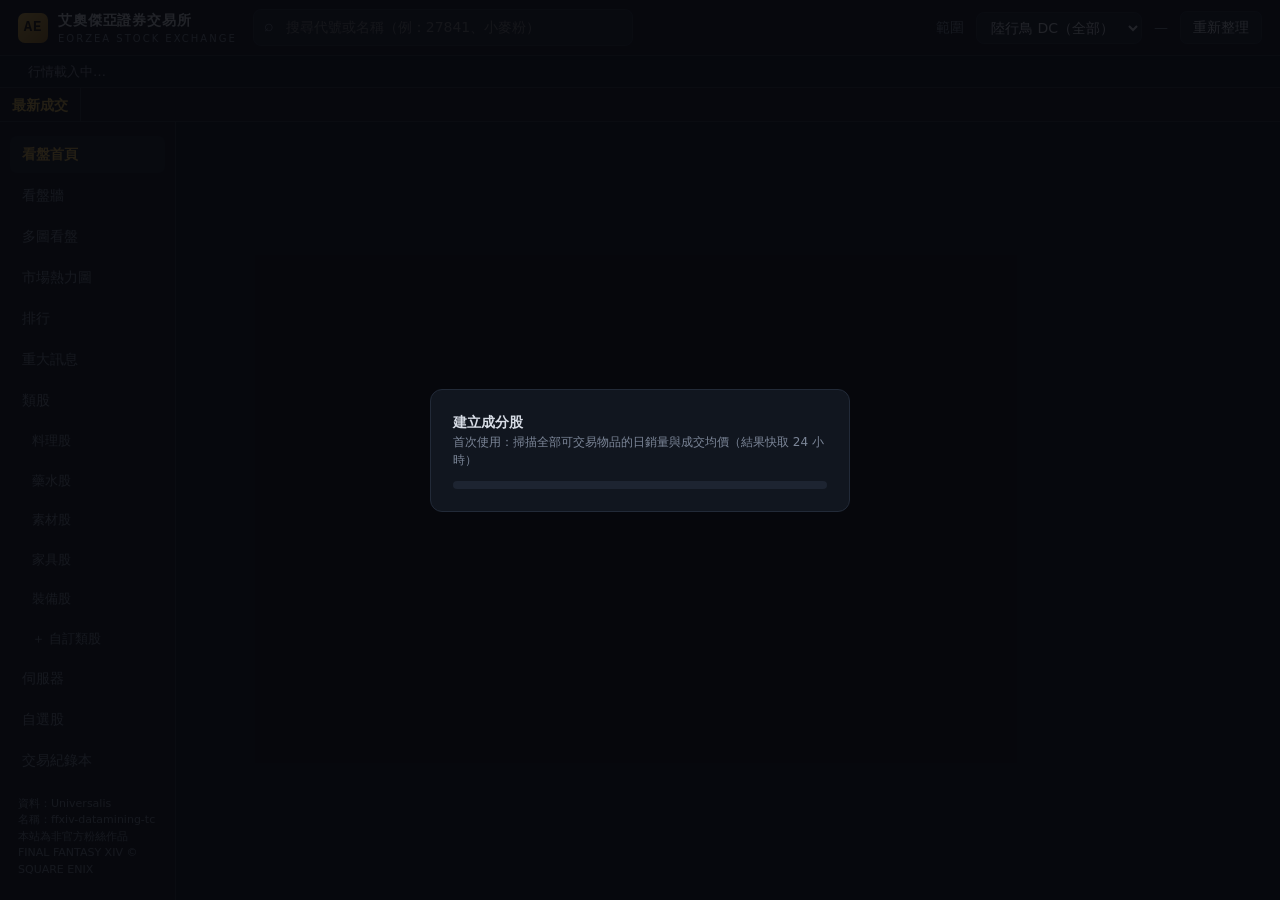
==== eorzea-stock-exchange/index.html @ dfdc6565 "交易紀錄對比股價改為整列紅底／綠底 - 高於目前股價整列淡紅底、低於淡綠底，左側色條標示，±1% 內不上色 - 單價改回一般文字，差距百分比改為灰色小字  Co-Authored-By: Claude" ====
<!DOCTYPE html>
<html lang="zh-Hant">
<head>
<meta charset="utf-8">
<title>艾奧傑亞證券交易所</title>
<meta name="viewport" content="width=device-width,initial-scale=1,viewport-fit=cover">
<meta name="theme-color" content="#0a0d13">
<meta name="description" content="把 FF14 繁中服陸行鳥 DC 的市場板做成股票看盤 App：大盤指數、類股、K 線、看盤牆、交易紀錄本。資料來源 Universalis。">
<style>
:root{
  --bg:#0a0d13;--panel:#11161f;--panel2:#161c27;--line:#222a38;--text:#d7dce5;--muted:#7c8698;
  --up:#ff4d55;--down:#22c07a;--flat:#9aa3b2;--gold:#e3b54a;--blue:#4ea1ff;
  --mono:"JetBrains Mono","Cascadia Mono","Roboto Mono",Consolas,"Courier New",monospace;
}
*{box-sizing:border-box}
/* 深色細捲軸（全站） */
@supports (-moz-appearance:none){*{scrollbar-width:thin;scrollbar-color:#2c3545 transparent}}  /* Firefox；Chrome/Edge 用下面的 webkit 樣式（無箭頭） */
::-webkit-scrollbar{width:8px;height:8px}
::-webkit-scrollbar-track{background:transparent}
::-webkit-scrollbar-thumb{background:#2c3545;border-radius:8px;border:2px solid transparent;background-clip:padding-box}
::-webkit-scrollbar-thumb:hover{background:#45516a;background-clip:padding-box}
::-webkit-scrollbar-corner{background:transparent}::-webkit-scrollbar-button{display:none}
html,body{margin:0;height:100%;background:var(--bg);color:var(--text);font:14px/1.5 "Noto Sans TC","Microsoft JhengHei","PingFang TC",system-ui,sans-serif}
a{color:inherit;text-decoration:none}
button,input,select,textarea{font:inherit;color:inherit}
.num{font-family:var(--mono);font-variant-numeric:tabular-nums;white-space:nowrap}
.up{color:var(--up)}.down{color:var(--down)}.flat{color:var(--flat)}.muted{color:var(--muted)}
#app{display:grid;grid-template-columns:176px 1fr;grid-template-rows:56px 32px 34px 1fr;height:100vh;min-width:1000px}
header{grid-column:1/3;display:flex;align-items:center;gap:16px;padding:0 18px;background:#0d1119;border-bottom:1px solid var(--line)}
.logo{display:flex;align-items:center;gap:10px;font-weight:700;letter-spacing:.06em;white-space:nowrap}
.logo .mark{width:30px;height:30px;border-radius:7px;background:linear-gradient(135deg,var(--gold),#a4721b);display:grid;place-items:center;color:#1a1204;font-family:var(--mono);font-weight:800}
.logo small{display:block;font-size:10px;color:var(--muted);letter-spacing:.2em;font-weight:400}
.search{position:relative;flex:0 1 380px}
.search input{width:100%;background:var(--panel2);border:1px solid var(--line);border-radius:8px;padding:7px 12px 7px 32px;outline:none}
.search input:focus{border-color:var(--gold)}
.search::before{content:"⌕";position:absolute;left:11px;top:5px;color:var(--muted);font-size:16px}
.dropdown{position:absolute;top:40px;left:0;right:0;background:var(--panel2);border:1px solid var(--line);border-radius:8px;max-height:460px;overflow:auto;z-index:50;display:none;box-shadow:0 12px 30px #0008}
.dropdown .opt{display:flex;align-items:center;gap:10px;padding:6px 10px;cursor:pointer}
.dropdown .opt.on,.dropdown .opt:hover{background:#222b3a}
.dropdown .opt .cat{margin-left:auto;font-size:12px;color:var(--muted)}
.hdr-right{margin-left:auto;display:flex;align-items:center;gap:12px;white-space:nowrap}
select.scope{background:var(--panel2);border:1px solid var(--line);border-radius:8px;padding:6px 10px}
.btn{background:var(--panel2);border:1px solid var(--line);border-radius:7px;padding:5px 12px;cursor:pointer}
.btn:hover{border-color:var(--gold)}
.btn.primary{background:var(--gold);color:#1a1204;border-color:var(--gold);font-weight:700}
.btn.sm{padding:2px 8px;font-size:12px}
.btn.on{border-color:var(--gold);color:var(--gold)}
#ticker{grid-column:1/3;overflow:hidden;background:#0c1017;border-bottom:1px solid var(--line);white-space:nowrap;position:relative}
#ticker .track{display:inline-block;padding-left:100%;animation:tick 160s linear infinite;line-height:34px}
#ticker:hover .track{animation-play-state:paused}
#ticker .t{display:inline-flex;gap:6px;margin-right:28px;cursor:pointer;font-size:13px}
#ticker .lab{position:absolute;left:0;top:0;bottom:0;z-index:2;background:#0c1017;padding:0 12px;line-height:34px;color:var(--gold);font-weight:700;border-right:1px solid var(--line)}
@keyframes tick{from{transform:translateX(0)}to{transform:translateX(-100%)}}
nav{background:#0d1119;border-right:1px solid var(--line);padding:14px 10px;display:flex;flex-direction:column;gap:4px;overflow:auto}
nav a{padding:8px 12px;border-radius:7px;color:var(--muted)}
nav a:hover{background:var(--panel2);color:var(--text)}
nav a.on{background:var(--panel2);color:var(--gold);font-weight:700}
nav .sep{height:1px;background:var(--line);margin:8px 4px}
nav .sub{padding-left:22px;font-size:13px}
nav .foot{margin-top:auto;font-size:11px;color:var(--muted);padding:8px}
nav .ng{display:flex;flex-direction:column;gap:4px;border-radius:8px;transition:background .15s}
nav .ng.dragging{background:#1b2230;outline:1px dashed var(--gold);opacity:.9}
body.nav-dragging,body.nav-dragging *{cursor:grabbing!important;user-select:none}
nav a{-webkit-touch-callout:none;-webkit-user-select:none;user-select:none}
nav .nreset{color:var(--gold);cursor:pointer}
nav .nedit-bar{display:flex;align-items:center;gap:6px;padding:4px 6px 8px;font-size:12px;color:var(--gold)}nav .nedit-bar span{margin-right:auto}
nav .ng.edit{flex-direction:row;align-items:center;outline:1px dashed #3a4458}
nav .ng.edit>a:not(:first-child){display:none}nav .ng.edit>a{flex:1}
nav .nmv{display:flex;gap:2px;margin-right:4px}nav .nmv button{background:var(--panel2);border:1px solid var(--line);border-radius:5px;padding:2px 7px;cursor:pointer;color:var(--text)}nav .nmv button:disabled{opacity:.3}
main{overflow:auto;padding:18px 22px 40px}
h1{font-size:20px;margin:0 0 14px}
h2{font-size:15px;margin:0 0 10px;display:flex;align-items:center;gap:8px}
h2 .muted{font-weight:400;font-size:12px}
.panel{background:var(--panel);border:1px solid var(--line);border-radius:10px;padding:14px}
.grid{display:grid;gap:14px}
.g6{grid-template-columns:repeat(6,minmax(0,1fr))}.g3{grid-template-columns:repeat(3,minmax(0,1fr))}.g2{grid-template-columns:1fr 1fr}
.g3 .name span{max-width:130px}
.compact td,.compact th{white-space:nowrap;font-size:13px;padding:4px 5px}.compact td.b{max-width:90px;overflow:hidden;text-overflow:ellipsis}.panel{min-width:0}
.card{background:var(--panel);border:1px solid var(--line);border-radius:10px;padding:12px 14px;cursor:pointer;position:relative;overflow:hidden}
.card:hover{border-color:#3a4458}
.card .t{color:var(--muted);font-size:12px}
.card .v{font-size:22px;font-weight:700}
.card.main{border-color:#4a3a14;background:linear-gradient(160deg,#1a1709,var(--panel) 60%)}
.card svg{position:absolute;right:8px;bottom:6px;opacity:.9}
table{width:100%;border-collapse:collapse}
th{font-weight:400;color:var(--muted);font-size:12px;text-align:right;padding:4px 6px;border-bottom:1px solid var(--line);white-space:nowrap}
td{padding:5px 6px;text-align:right;border-bottom:1px solid #1a2030}
th:first-child,td:first-child{text-align:left}
th.l,td.l{text-align:left}
tr.row{cursor:pointer}tr.row:hover td{background:#18202d}
th[data-sort]{cursor:pointer}th[data-sort]:hover{color:var(--text)}
.name{display:flex;align-items:center;gap:8px;min-width:0}
.name span{overflow:hidden;text-overflow:ellipsis;white-space:nowrap;max-width:190px}
.ico{width:24px;height:24px;border-radius:5px;background:#222;flex:none}
.ico.lg{width:48px;height:48px;border-radius:9px}
.hq{font-size:10px;color:var(--gold);border:1px solid #6b5520;border-radius:3px;padding:0 3px;margin-left:2px}
.star{cursor:pointer;color:#4a5263;font-size:15px;user-select:none}
.star.on{color:var(--gold)}
.tag{display:inline-block;font-size:11px;border:1px solid var(--line);border-radius:4px;padding:0 5px;color:var(--muted)}
.tag.red{color:var(--up);border-color:#5a2226}.tag.green{color:var(--down);border-color:#1d4a35}
.rk{color:var(--muted);font-family:var(--mono);width:18px;display:inline-block}
.tabs{display:flex;gap:6px;margin-bottom:12px}
.item-head{display:flex;align-items:center;gap:16px;margin-bottom:14px}
.item-head .p{font-size:30px;font-weight:700}
.item-head .meta{display:flex;flex-direction:column}
.chartbox{position:relative}
canvas{display:block;width:100%}
.tip{position:absolute;pointer-events:none;background:#0b0f16ee;border:1px solid var(--line);border-radius:6px;padding:6px 9px;font-size:12px;display:none;z-index:5;white-space:nowrap}
.book td{padding:3px 6px}
.book .bar{position:relative}
.book .bar i{position:absolute;top:2px;bottom:2px;right:0;opacity:.18;border-radius:2px}
.kv{display:grid;grid-template-columns:auto 1fr;gap:4px 12px}
.kv div:nth-child(odd){color:var(--muted)}
.kv div:nth-child(even){text-align:right}
.hbar{height:8px;background:#1d2431;border-radius:4px;overflow:hidden}
.hbar i{display:block;height:100%;background:var(--gold)}
.heat td{text-align:center;font-family:var(--mono);font-size:13px}
#overlay{position:fixed;inset:0;background:#06080cdd;display:none;place-items:center;z-index:100}
#overlay .box{width:420px;background:var(--panel);border:1px solid var(--line);border-radius:12px;padding:22px}
.prog{height:8px;background:#1d2431;border-radius:4px;overflow:hidden;margin-top:12px}
.prog i{display:block;height:100%;width:0;background:var(--gold);transition:width .2s}
#modal{position:fixed;inset:0;background:#06080ccc;display:none;place-items:center;z-index:90}
#modal .box{width:520px;background:var(--panel);border:1px solid var(--line);border-radius:12px;padding:20px}
.form{display:grid;grid-template-columns:90px 1fr;gap:10px 12px;align-items:center}
.form input,.form select,.form textarea{background:var(--panel2);border:1px solid var(--line);border-radius:6px;padding:6px 9px;width:100%}
.form .row2{display:flex;gap:8px;align-items:center}
.brow.flash{animation:bflash .6s}@keyframes bflash{0%{background:#3a2f14}100%{background:transparent}}
.brow{display:grid;grid-template-columns:minmax(0,1.6fr) auto 74px 110px minmax(0,1fr) 116px auto auto;gap:6px;align-items:center;margin-bottom:6px}
.brow .bs{grid-column:1/-1;margin:-3px 0 2px;min-height:0}.brow .bs:empty{display:none}.brow.bhead{font-size:12px;color:var(--muted);margin-bottom:2px}
.brow input{background:var(--panel2);border:1px solid var(--line);border-radius:6px;padding:6px 9px;width:100%}
.brow .search input{padding-left:9px}.brow .search::before{display:none}.brow .dropdown{top:36px}
.seg{display:inline-flex;border:1px solid var(--line);border-radius:7px;overflow:hidden}
.seg button{background:transparent;border:0;padding:5px 14px;cursor:pointer}
.seg button.on{background:var(--line);color:var(--text)}.seg.sm button{padding:3px 10px;font-size:12px}
.seg button.on.buy{background:#3a1519;color:var(--up)}.seg button.on.sell{background:#10301f;color:var(--down)}
.empty{color:var(--muted);text-align:center;padding:24px}
.vs{font-size:11px;margin-left:5px;color:var(--muted)}
tr.vsr-up>td{background:rgba(255,77,85,.11)}tr.vsr-down>td{background:rgba(34,192,122,.11)}
tr.vsr-up>td:first-child{box-shadow:inset 3px 0 var(--up)}tr.vsr-down>td:first-child{box-shadow:inset 3px 0 var(--down)}
.vs-key{padding:0 6px;border-radius:3px}.vs-key.up{background:rgba(255,77,85,.16)}.vs-key.down{background:rgba(34,192,122,.16)}
.note{font-size:12px;color:var(--muted)}
.wall-top{display:flex;align-items:center;gap:24px;margin-bottom:12px;padding:12px 16px;background:linear-gradient(90deg,#15120a,#0f131b);border:1px solid #3a2f14;border-radius:10px}
.wall-title{font-size:20px;font-weight:800;letter-spacing:.08em;color:var(--gold);display:flex;align-items:center;gap:10px}
.live{font-size:11px;color:var(--up);border:1px solid #5a2226;border-radius:4px;padding:0 6px;letter-spacing:.15em;display:inline-flex;align-items:center;gap:5px}
.live i{width:7px;height:7px;border-radius:50%;background:var(--up);animation:blink 1.2s infinite}
@keyframes blink{50%{opacity:.2}}
.wall-stat{display:flex;align-items:center;gap:8px;flex-wrap:wrap}.wall-stat b{margin-right:10px}
.clock{margin-left:auto;text-align:right;color:var(--muted);font-size:12px;line-height:1.3}.clock b{color:var(--gold);font-size:22px}
.legend .lg{display:flex;align-items:center;gap:8px;padding:6px 4px;border-bottom:1px solid #1a2030;cursor:default}
.legend .lg:hover{background:#18202d}.legend .lg.off{opacity:.4}
.legend .lg i{width:12px;height:12px;border-radius:3px;flex:none}.legend .lg .n{flex:1;overflow:hidden;text-overflow:ellipsis;white-space:nowrap}
.legend .lg b{color:var(--muted);cursor:pointer;padding:0 4px}.legend .lg b:hover{color:var(--up)}
.wall-grid{display:grid;grid-template-columns:repeat(auto-fill,minmax(230px,1fr));gap:10px}
.tile{background:var(--panel);border:1px solid var(--line);border-radius:8px;padding:10px 12px;cursor:pointer;transition:background .3s}
.tile:hover{border-color:#3a4458}
.tile .th{display:flex;align-items:center;gap:6px;font-size:13px}.tile .th .n{overflow:hidden;text-overflow:ellipsis;white-space:nowrap}
.tile .idx{width:24px;height:24px;border-radius:5px;background:#2a2410;color:var(--gold);display:grid;place-items:center;font-size:12px;flex:none}
.tile .tp{display:flex;align-items:baseline;gap:8px;margin:4px 0}.tile .big{font-size:20px;font-weight:700}
.tile .tf{display:flex;justify-content:space-between;font-size:11px;margin-top:4px}
.tile.fu{animation:fu 1.6s}.tile.fd{animation:fd 1.6s}
@keyframes fu{0%{background:#5a1c22}100%{background:var(--panel)}}@keyframes fd{0%{background:#124a30}100%{background:var(--panel)}}
.lim{display:inline-block;font-size:10px;line-height:15px;padding:0 4px;border-radius:3px;margin-left:4px;color:#fff;font-weight:700;vertical-align:1px}
.lim.lu{background:var(--up)}.lim.ld{background:var(--down)}
.code{font-family:var(--mono);color:#8a93a6;font-size:12px}
td.fu,span.fu{animation:fuc 2.4s}td.fd,span.fd{animation:fdc 2.4s}
@keyframes fuc{0%{background:#8a1f2a;color:#fff}100%{background:transparent}}@keyframes fdc{0%{background:#0f6b43;color:#fff}100%{background:transparent}}
#mbar{grid-column:1/3;display:flex;align-items:center;gap:18px;padding:0 14px;background:#0b0e15;border-bottom:1px solid var(--line);white-space:nowrap;overflow:hidden;font-size:13px}
#mbar .mb-main{display:flex;align-items:center;gap:8px}#mbar .mb-i b{margin:0 2px}
#mbar .mb-sec{display:flex;gap:14px;color:var(--muted)}#mbar .mb-sec a{display:flex;gap:5px}#mbar .mb-main .num{margin-right:2px}#mbar .mb-sec a:hover{color:var(--text)}
#mbar .mb-et{margin-left:auto;display:flex;align-items:center;gap:8px}#mbar .mb-et b{color:var(--gold);font-size:15px}
.qbig{display:flex;flex-direction:column;margin-left:20px}.qbig .p{font-size:32px;font-weight:800;line-height:1.1;padding:0 4px;border-radius:4px}
.qgrid{display:grid;grid-template-columns:repeat(4,auto);gap:2px 18px;margin-left:18px;font-size:13px}
.qgrid div{display:flex;gap:8px;justify-content:space-between}
table.quote td,table.quote th{white-space:nowrap}
.news{display:grid;grid-template-columns:96px 70px 1fr;gap:10px;align-items:center;padding:6px 4px;border-bottom:1px solid #1a2030;cursor:pointer;font-size:13px}
.news2{display:grid;grid-template-columns:1fr 1fr;column-gap:24px}
.news:hover{background:#18202d}
.ntag{text-align:center;font-size:11px;border-radius:3px;padding:1px 0;color:#fff;font-weight:700}
.ntag.lu{background:var(--up)}.ntag.ld{background:var(--down)}.ntag.warn{background:#b7791f}
.hm-legend{display:inline-flex;margin-left:auto}.hm-legend i{font-style:normal;font-size:11px;padding:2px 6px;color:#fff;font-family:var(--mono)}
#hm{position:relative;background:#0b0e15;border:1px solid var(--line);border-radius:8px;overflow:hidden}
.hm-g{position:absolute;border:1px solid #0b0e15;box-sizing:border-box}
.hm-gh{height:22px;line-height:22px;padding:0 6px;font-size:12px;font-weight:700;background:#151a24;cursor:pointer;overflow:hidden;white-space:nowrap}
.hm-b{position:absolute;color:#fff;overflow:hidden;cursor:pointer;padding:3px 5px;box-sizing:border-box;text-shadow:0 1px 2px #0008}
.hm-b:hover{outline:2px solid #fff;z-index:2}.hm-n{font-weight:700;white-space:nowrap;overflow:hidden;text-overflow:ellipsis}
.toast{position:fixed;right:20px;bottom:20px;background:var(--panel2);border:1px solid var(--line);padding:10px 14px;border-radius:8px;z-index:120}

#mfoot{display:none}
/* ========== 手機版（寬度 900px 以下） ========== */
@media (max-width:900px){
  html,body{height:auto}
  body{-webkit-text-size-adjust:100%}
  #app{display:block;height:auto;min-width:0}
  /* 頁首：logo＋範圍＋重新整理一列，搜尋獨立一列 */
  header{flex-wrap:wrap;gap:8px 10px;padding:10px 12px;padding-top:max(10px,env(safe-area-inset-top))}
  .logo{font-size:15px;letter-spacing:.03em}.logo small{display:none}.logo .mark{width:28px;height:28px;font-size:13px}
  .search{order:3;flex:1 1 100%}
  .search input{font-size:16px;padding:9px 12px 9px 34px}
  .search::before{top:8px}
  .dropdown{max-height:60vh}.dropdown .opt{padding:9px 10px}.dropdown .opt .cat{display:none}
  .hdr-right{gap:8px}
  #refresh{font-size:0;padding:5px 11px}#refresh::after{content:"↻";font-size:17px;line-height:1}.hdr-right>.muted:first-child,#upd{display:none}
  select.scope{padding:6px 8px;font-size:14px}
  /* 大盤列、跑馬燈：可左右滑 */
  #mbar{overflow-x:auto;gap:14px;padding:7px 12px;scrollbar-width:none}#mbar::-webkit-scrollbar{display:none}
  #mbar .mb-et{margin-left:0}
  #ticker .track,#ticker .lab{line-height:30px}
  /* 側欄改成黏在上方、可左右滑的分頁列 */
  nav{flex-direction:row;overflow-x:auto;gap:6px;padding:8px 10px;border-right:0;border-bottom:1px solid var(--line);position:sticky;top:0;z-index:35;scrollbar-width:none;-webkit-overflow-scrolling:touch}
  nav::-webkit-scrollbar{display:none}
  nav a{flex:none;white-space:nowrap;padding:6px 13px;border:1px solid var(--line);border-radius:999px;font-size:13px}
  nav a.on{border-color:var(--gold)}
  nav .sub,nav .sep,nav .foot{display:none}
  nav .ng{flex:none}nav .ng.edit{outline:none;gap:2px}nav .nedit-bar{flex:none;padding:0 8px 0 2px;position:sticky;left:-10px;z-index:2;background:#0d1119;box-shadow:6px 0 8px -4px #000}nav .nedit-bar span{display:none}
  nav .nmv button{padding:3px 6px}
  main{overflow:visible;padding:12px 10px calc(40px + env(safe-area-inset-bottom))}
  /* 標題與工具列 */
  h1{font-size:18px;display:flex;flex-wrap:wrap;align-items:baseline;gap:2px 8px}
  h1 .muted{font-size:12px!important}
  h2{flex-wrap:wrap;row-gap:8px}
  h2>span[style*="margin-left:auto"]{margin-left:0!important;width:100%;flex-wrap:wrap}
  .tabs{flex-wrap:wrap}
  /* 版面：多欄一律改單欄，指數卡片／摘要卡片兩欄 */
  .grid{grid-template-columns:minmax(0,1fr)!important;gap:10px}
  .grid.g6,.grid[style*="repeat(5"]{grid-template-columns:repeat(2,minmax(0,1fr))!important}
  .grid[style*="repeat(5"] .card.main{grid-column:1/-1}
  .panel{padding:12px 10px;overflow-x:auto;-webkit-overflow-scrolling:touch}
  .card{padding:10px 12px}.card .v{font-size:18px}
  /* 表格：不折行，寬的表格在面板內左右滑 */
  th,td{white-space:nowrap}
  td{padding:7px 6px}
  .name span,.name a{max-width:150px;overflow:hidden;text-overflow:ellipsis;white-space:nowrap}
  .g3 .name span{max-width:150px}
  /* 觸控：按鈕、輸入框加大（16px 避免 iOS 聚焦時放大畫面） */
  .btn{padding:7px 13px}.btn.sm{padding:5px 10px;font-size:13px}
  .seg button{padding:7px 13px}.seg.sm button{padding:5px 10px;font-size:13px}
  input,select,textarea{font-size:16px!important}
  /* 彈出視窗改成底部抽屜 */
  #modal{place-items:end center}
  #modal .box{width:100%;max-height:92vh;overflow:auto;border-radius:16px 16px 0 0;padding:16px 14px calc(16px + env(safe-area-inset-bottom))}
  .form{grid-template-columns:76px 1fr;gap:10px}
  .brow{grid-template-columns:auto minmax(0,1fr) minmax(0,1fr);padding:8px 0;border-bottom:1px solid var(--line)}.brow .search{grid-column:1/-1;order:0;flex:none}.brow.bhead{display:none}.brow .bb{grid-column:1/3}
  #overlay .box{width:calc(100vw - 32px)}
  /* 個股頁 */
  .item-head{flex-wrap:wrap;gap:10px}
  .item-head .p{font-size:24px}
  .qbig{margin-left:0}.qbig .p{font-size:26px}
  .qgrid{grid-template-columns:repeat(2,minmax(0,1fr));margin-left:0;width:100%;gap:2px 14px}
  /* 看盤牆、新聞、熱力圖 */
  .wall-top{flex-wrap:wrap;gap:10px;padding:10px 12px}
  .wall-title{font-size:17px}
  .clock{margin-left:0;text-align:left}
  .wall-grid{grid-template-columns:repeat(auto-fill,minmax(150px,1fr));gap:8px}
  .news{grid-template-columns:80px 44px minmax(0,1fr);gap:8px;font-size:12px}
  .news2{grid-template-columns:minmax(0,1fr)}
  .hm-legend{margin-left:0}
  #mfoot{display:block;padding:14px 14px calc(20px + env(safe-area-inset-bottom));border-top:1px solid var(--line);line-height:1.7}
  .toast{left:12px;right:12px;bottom:calc(12px + env(safe-area-inset-bottom));text-align:center}
  /* 表格瘦身：手機只留重要欄位，盡量不用左右滑 */
  .hm,.name .code{display:none!important}
  .quote .opt{display:none}
  .quote[data-show="amp"] .c-amp,.quote[data-show="vr"] .c-vr,.quote[data-show="vol"] .c-vol,.quote[data-show="amt"] .c-amt,
  .quote[data-show="diff"] .c-diff,.quote[data-show="open"] .c-open,.quote[data-show="high"] .c-high,.quote[data-show="low"] .c-low,
  .quote[data-show="ref"] .c-ref,.quote[data-show="code"] .c-code,.quote[data-show="extra"] .c-extra{display:table-cell}
  .t-srv :is(th,td):is(:nth-child(4),:nth-child(n+6)){display:none}
  .t-tx :is(th,td):nth-child(5),.t-ws :is(th,td):nth-child(5){display:none}
  .t-hold :is(th,td):is(:nth-child(3),:nth-child(4),:nth-child(5),:nth-child(8)){display:none}
  .name span,.name a{max-width:9.5em}
  .quote .star{display:none}.quote{font-size:13px}.quote .name{gap:6px}.quote .name span,.quote .name a{max-width:7em}.quote td.rk{padding-right:0}.quote .lim{display:none}
  td,th{padding-left:4px;padding-right:4px}
  /* 表格裡的編輯／刪除按鈕改成圖示 */
  table :is([data-edit],[data-holdset],[data-del],[data-holddel]){font-size:0;padding:4px 9px}
  table :is([data-edit],[data-holdset])::after{content:"✎";font-size:14px}
  table :is([data-del],[data-holddel])::after{content:"✕";font-size:13px}
  /* 還是需要左右滑時，用深色細捲軸 */
  .panel::-webkit-scrollbar{height:4px}.panel::-webkit-scrollbar-thumb{background:#2a3344;border-radius:2px}.panel::-webkit-scrollbar-track{background:transparent}
}
</style>
</head>
<body>
<div id="app">
  <header>
    <a class="logo" href="#/"><div class="mark">AE</div><div>艾奧傑亞證券交易所<small>EORZEA STOCK EXCHANGE</small></div></a>
    <div class="search"><input id="q" placeholder="搜尋代號或名稱（例：27841、小麥粉）" autocomplete="off"><div class="dropdown" id="dd"></div></div>
    <div class="hdr-right">
      <span class="muted">範圍</span>
      <select class="scope" id="scope"></select>
      <span class="muted" id="upd">—</span>
      <button class="btn" id="refresh" title="清除快取並重新抓取">重新整理</button>
    </div>
  </header>
  <div id="mbar"></div>
  <div id="ticker"><div class="lab">最新成交</div><div class="track" id="track"></div></div>
  <nav id="nav"></nav>
  <main id="view"></main>
  <footer id="mfoot" class="note"></footer>
</div>
<div id="overlay"><div class="box"><div id="ovt" style="font-weight:700">載入中…</div><div class="note" id="ovs"></div><div class="prog"><i id="ovp"></i></div></div></div>
<div id="modal"><div class="box" id="mbox"></div></div>

<script id="items-data" type="text/plain">2	火之碎晶	20001	58	0	1	0	9999	0
3	冰之碎晶	20003	58	0	1	0	9999	0
4	風之碎晶	20004	58	0	1	0	9999	0
5	土之碎晶	20006	58	0	1	0	9999	0
6	雷之碎晶	20005	58	0	1	0	9999	0
7	水之碎晶	20002	58	0	1	0	9999	0
8	火之水晶	20007	58	0	25	0	9999	0
9	冰之水晶	20009	58	0	25	0	9999	0
10	風之水晶	20010	58	0	25	0	9999	0
11	土之水晶	20012	58	0	25	0	9999	0
12	雷之水晶	20011	58	0	25	0	9999	0
13	水之水晶	20008	58	0	25	0	9999	0
14	火之晶簇	20013	58	0	50	0	9999	0
15	冰之晶簇	20015	58	0	50	0	9999	0
16	風之晶簇	20016	58	0	50	0	9999	0
17	土之晶簇	20018	58	0	50	0	9999	0
18	雷之晶簇	20017	58	0	50	0	9999	0
19	水之晶簇	20014	58	0	50	0	9999	0
1601	風化短劍	30405	10	0	1	1	1	0
1602	變種劍	30502	10	1	5	3	1	2
1603	青銅維京劍	30491	10	1	7	3	1	2
1604	梣木石刃棒	30417	10	1	10	5	1	1
1605	青銅騎兵劍	30401	10	1	13	6	1	2
1606	鈍化手半劍	30503	10	0	30	30	1	0
1607	黃銅手半劍	30504	10	1	15	8	1	2
1609	黃銅維京劍	30492	10	1	18	10	1	2
1611	殘戮劍	30506	10	1	20	11	1	2
1613	鈍化哥布林彎刀	30425	10	0	37	43	1	0
1614	黑鐵短劍	30405	10	1	22	14	1	2
1616	鈍化維京劍	30494	10	0	33	36	1	0
1621	鈍化哥布林長劍	30428	10	0	40	49	1	0
1622	黑鐵騎兵劍	30402	10	1	24	17	1	2
1625	白鋼寬刃劍	30497	10	1	26	21	1	2
1627	榆木石刃棒	30419	10	1	28	25	1	1
1633	白鋼彎刃刀	30434	10	1	31	32	1	2
1635	古典手半劍	30509	10	1	38	45	1	2
1636	鈍化神風彎刀	30425	10	0	45	60	1	0
1637	胡桃石刃棒	30418	10	1	34	38	1	1
1639	白鋼長劍	30435	10	1	36	41	1	2
1642	哥布林彎刀	30426	10	1	45	60	1	2
1643	秘銀寬刃劍	30500	10	1	38	45	1	2
1648	古典維京劍	30496	10	1	41	51	1	2
1649	哥布林長劍	30429	10	1	48	67	1	2
1650	白羽橡木石刃棒	30424	10	1	41	51	1	1
1657	鈷鐵鬥劍	30407	10	1	43	55	1	2
1659	鈷鐵賽施爾長刀	30453	10	1	46	62	1	2
1662	托爾穆恩的驕傲	30440	10	0	52	38	1	0
1663	鈷鐵翼劍	30436	10	1	49	69	1	2
1666	巨膽長劍	30448	10	1	70	100	1	64
1670	神風彎刀	30427	10	1	55	79	1	2
1673	破甲鋒	30442	10	1	70	100	1	2
1680	風化骨拳	31004	9	0	1	2	1	0
1681	獸骨骨拳	31005	9	1	5	4	1	8
1682	鞣革護拳	31008	9	1	8	5	1	16
1683	牡羊角爪	31052	9	1	10	7	1	8
1684	金屬指虎	31013	9	1	12	8	1	2
1685	硬革護拳	31008	9	1	14	10	1	16
1686	黃銅指虎	31015	9	1	16	12	1	2
1688	硬革鋼拳	31009	9	1	19	16	1	16
1694	鐵甲指虎	31014	9	1	23	23	1	2
1697	蟾蜍鋼拳	31012	9	1	26	31	1	16
1699	白鋼爪	31019	9	1	29	41	1	2
1701	舊化骨拳	31058	9	0	40	73	1	0
1706	蟹甲骨拳	31007	9	1	32	51	1	8
1708	野豬護拳	31010	9	1	35	59	1	16
1711	秘銀爪	31020	9	1	38	67	1	2
1716	龜甲骨拳	31006	9	1	41	76	1	8
1723	鈷鐵指虎	31018	9	1	43	83	1	2
1728	毒蜥蜴革鋼拳	31011	9	1	46	93	1	16
1731	西蒙的愛爪	31025	9	0	52	56	1	0
1732	古典骨拳	31060	9	1	48	100	1	8
1733	鈷鐵爪	31021	9	1	49	104	1	2
1736	巨膽利爪	31036	9	1	70	150	1	64
1740	野性鋼拳	31061	9	1	55	118	1	16
1743	復仇烈拳	31027	9	1	70	150	1	2
1749	風化戰斧	31409	11	0	1	2	1	0
1750	青銅戰斧	31401	11	1	5	4	1	2
1751	青銅雙刃斧	31403	11	1	8	5	1	2
1752	陰雲戰斧	31407	11	1	10	7	1	2
1753	青銅刺柄雙刃斧	31405	11	1	13	9	1	2
1754	黑鐵戰斧	31402	11	1	15	11	1	2
1756	黑鐵雙刃斧	31404	11	1	18	14	1	2
1758	業火戰斧	31408	11	1	20	17	1	2
1764	黑鐵鉤斧	31416	11	1	23	23	1	2
1766	雷暴戰斧	31413	11	1	25	28	1	2
1769	白鋼刺柄雙刃斧	31422	11	1	28	37	1	2
1771	舊化鉤斧	31417	11	0	42	80	1	0
1776	白鋼巨斧	31425	11	1	31	48	1	2
1778	白鋼長刃斧	31424	11	1	34	56	1	2
1781	秘銀刺柄雙刃斧	31423	11	1	38	67	1	2
1786	秘銀長刃斧	31448	11	1	41	76	1	2
1796	海盜巨斧	31426	11	1	45	90	1	2
1799	西博爾德的所及	31431	11	0	52	56	1	0
1800	古典鉤斧	31418	11	1	50	107	1	2
1801	半月長刃斧	31447	11	1	48	100	1	2
1803	鈷鐵刺柄雙刃斧	31459	11	1	49	104	1	2
1806	巨膽戰斧	31442	11	1	70	150	1	64
1810	野蠻巨斧	31415	11	1	55	118	1	2
1813	暴怒震斧	31433	11	1	70	150	1	2
1819	風化長槍	31816	13	0	1	2	1	0
1820	獸骨漁槍	31810	13	1	5	4	1	1
1821	青銅長槍	31806	13	1	8	5	1	1
1822	牡羊角漁槍	31810	13	1	10	7	1	1
1823	犬牙漁槍	31811	13	1	12	8	1	1
1824	黃銅長槍	31815	13	1	14	10	1	1
1825	黑鐵長槍	31807	13	1	16	12	1	1
1827	黑鐵騎槍	31803	13	1	20	17	1	1
1833	黑鐵戰戈	31817	13	1	23	23	1	1
1836	白銀戰叉	31827	13	1	26	31	1	1
1838	黑鐵戰戟	31809	13	1	29	41	1	1
1840	舊化戰戈	31822	13	0	42	80	1	0
1845	白鋼長槍	31828	13	1	31	48	1	1
1847	白鋼重騎槍	31825	13	1	34	56	1	1
1850	蟹甲漁槍	31813	13	1	37	64	1	1
1855	祕銀長槍	31826	13	1	40	73	1	1
1862	鈷鐵戰戟	31846	13	1	43	83	1	1
1867	三尖槍	31829	13	1	46	93	1	1
1870	蓋爾巴爾德的朱刺	31802	13	0	52	56	1	0
1871	古典戰戈	31817	13	1	50	107	1	1
1872	雄鹿戰戈	31830	13	1	49	104	1	1
1875	巨膽三尖槍	31844	13	1	70	150	1	64
1879	冠軍騎槍	31820	13	1	55	118	1	1
1882	方尖槍	31835	13	1	70	150	1	2
1889	風化短弓	32204	12	0	1	2	1	0
1891	楓木短弓	32201	12	1	5	4	1	1
1892	楓木長弓	32205	12	1	8	5	1	1
1893	白羽楓木短弓	32203	12	1	10	7	1	1
1894	革裝楓木長弓	32207	12	1	13	9	1	1
1895	梣木短弓	32202	12	1	15	11	1	1
1897	榆木長弓	32206	12	1	18	14	1	1
1899	高速榆木短弓	32209	12	1	21	19	1	1
1905	革裝榆木長弓	32208	12	1	24	26	1	1
1908	梣木複合弓	32215	12	1	28	37	1	1
1910	舊化戰弓	32261	12	0	42	80	1	0
1915	梣木騎兵弓	32212	12	1	32	51	1	1
1917	橡木長弓	32226	12	1	35	59	1	1
1920	秘銀騎兵弓	32224	12	1	37	64	1	1
1925	橡木複合弓	32214	12	1	40	73	1	1
1932	鈷鐵騎兵弓	32225	12	1	43	83	1	1
1937	紫杉長弓	32221	12	1	46	93	1	1
1940	阿蕾索妮的歌弓	32229	12	0	52	56	1	0
1941	古典戰弓	32263	12	1	50	107	1	1
1942	蟹甲戰弓	32217	12	1	49	104	1	1
1945	巨膽長弓	32240	12	1	70	150	1	64
1949	長臂複合弓	32216	12	1	55	118	1	1
1953	薩倫伽光弓	32231	12	1	70	150	1	1
1958	楓木幻杖	32401	15	1	5	3	1	64
1959	低語楓木幻杖	32401	15	1	8	4	1	64
1960	綠葉楓木幻杖	32403	15	1	11	5	1	64
1961	梣木幻杖	32402	15	1	16	8	1	64
1963	綠葉梣木幻杖	32403	15	1	21	13	1	64
1965	低語梣木幻杖	32402	15	1	26	21	1	64
1967	紫杉幻杖	32411	15	1	29	27	1	64
1969	綠葉紫杉幻杖	32404	15	1	34	38	1	64
1971	綠葉橡木幻杖	32424	15	1	38	45	1	64
1974	冰華幻杖	32410	15	1	42	53	1	64
1976	土華幻杖	32408	15	1	42	53	1	64
1978	水華幻杖	32409	15	1	42	53	1	64
1981	火華幻杖	32405	15	1	46	62	1	64
1983	風華幻杖	32406	15	1	46	62	1	64
1985	雷華幻杖	32407	15	1	46	62	1	64
1987	綠葉紫檀幻杖	32412	15	1	49	69	1	64
1995	風化牧杖	32611	15	0	1	2	1	0
1996	楓木牧杖	32601	15	1	6	4	1	1
1997	楓木手杖	32607	15	1	10	7	1	1
1998	梣木根杖	32613	15	1	14	10	1	1
2000	榆木牧杖	32602	15	1	17	13	1	1
2002	榆木手杖	32609	15	1	20	17	1	1
2004	紫杉根杖	32613	15	1	21	19	1	1
2010	銅鈴紫杉牧杖	32603	15	1	23	23	1	1
2011	紫杉手杖	32609	15	1	25	28	1	1
2014	舊化牧杖	32611	15	0	33	53	1	0
2015	胡桃木牧杖	32604	15	1	29	41	1	1
2021	黑羽手杖	32610	15	1	32	51	1	1
2023	橡木根杖	32640	15	1	35	59	1	1
2026	銅鈴橡木牧杖	32605	15	1	38	67	1	1
2030	萌芽紫檀根杖	32644	15	1	41	76	1	1
2039	翡翠手杖	32617	15	1	45	90	1	1
2041	古典牧杖	32604	15	1	41	76	1	1
2043	札布蘭的風暴	32622	15	0	52	56	1	0
2044	銅鈴紅木牧杖	32642	15	1	49	104	1	1
2047	樹靈神	32650	15	1	50	107	1	64
2048	巨膽牧杖	32628	15	1	70	150	1	64
2049	狂人低語	32651	15	1	55	118	1	64
2051	七公六杖	32623	15	1	70	150	1	64
2055	風化咒杖	32806	14	0	1	1	1	0
2056	獸骨咒角	32807	14	1	5	3	1	8
2057	紅銅咒杖	32801	14	1	9	4	1	8
2058	青銅咒杖	32801	14	1	12	6	1	8
2059	黃銅咒錘	32812	14	1	15	8	1	8
2061	黃銅咒杖	32802	14	1	18	10	1	8
2063	風華咒角	32808	14	1	21	13	1	8
2066	寒冰烙印	32813	14	1	26	21	1	8
2068	舊化咒錘	32819	14	0	30	30	1	0
2069	白銀咒杖	32803	14	1	28	25	1	8
2071	土華咒角	32809	14	1	31	32	1	8
2076	熏銀咒杖	32804	14	1	33	36	1	8
2078	火華咒角	32814	14	1	36	41	1	8
2083	雷華咒角	32810	14	1	41	51	1	8
2088	綠金咒杖	32805	14	1	43	55	1	8
2093	古典咒錘	32811	14	1	38	45	1	8
2094	水華咒角	32815	14	1	46	62	1	8
2097	翡翠咒杖	32839	14	1	49	69	1	8
2102	染血咒杖	32846	14	1	55	79	1	8
2106	獸骨長杖	33001	14	1	5	4	1	8
2107	牡羊角長杖	33001	14	1	9	6	1	8
2108	蟹甲獸骨長杖	33002	14	1	12	8	1	8
2109	獸齒牡羊角長杖	33002	14	1	17	13	1	8
2111	羚羊角長杖	33003	14	1	20	17	1	8
2116	血角長杖	33003	14	1	23	23	1	8
2118	獸齒羚羊角長杖	33003	14	1	26	31	1	8
2121	山羊角長杖	33020	14	1	31	48	1	8
2123	獸齒山羊角長杖	33006	14	1	34	56	1	8
2125	獸角長杖	33003	14	1	39	70	1	8
2130	黑角長杖	33023	14	1	44	86	1	8
2132	奧布里耶的低語	33009	14	0	52	56	1	0
2133	白牙長杖	33006	14	1	49	104	1	8
2136	巨膽長杖	33014	14	1	70	150	1	64
2139	星盤杖	33011	14	1	70	150	1	8
2142	風化魔導書	33401	16	0	1	2	1	0
2143	鞣革魔導書	33402	16	1	5	4	1	64
2144	楓木巫書	33403	16	1	8	5	1	64
2145	雕花鞣革魔導書	33402	16	1	10	7	1	64
2146	梣木巫書	33404	16	1	13	9	1	64
2147	硬革魔導書	33405	16	1	15	11	1	64
2149	雕花硬革魔導書	33405	16	1	20	17	1	64
2151	紫杉巫書	33407	16	1	22	21	1	64
2156	山羊革魔導書	33410	16	1	26	31	1	64
2158	舊化巫書	33412	16	0	30	44	1	0
2160	雕花山羊革魔導書	33410	16	1	30	44	1	64
2166	白銀之書	33416	16	1	34	56	1	64
2169	雕花白銀之書	33416	16	1	38	67	1	64
2174	秘銀之書	33422	16	1	41	76	1	64
2184	古典巫書	33432	16	1	38	67	1	64
2185	綠金之書	33433	16	1	45	90	1	64
2189	雕花綠金之書	33433	16	1	49	104	1	64
2193	薩維奈魔咒書	33439	16	1	70	150	1	64
2194	薩維奈癒咒書	33440	85	1	70	150	1	64
2201	博學治癒巫書	33447	85	1	55	118	1	64
2202	博學詠咒巫書	33448	16	1	55	118	1	64
2211	神言集	33455	16	1	70	150	1	64
2212	神恩集	33456	85	1	70	150	1	64
2219	楓木方盾	30017	17	1	1	1	1	1
2220	公會紋章盾	30086	17	0	1	0	1	4
2224	舊化方盾	30030	17	0	30	15	1	0
2225	舊化重盾	30031	17	0	30	15	1	0
2226	青銅重盾	30021	17	1	8	2	1	4
2227	舊化小圓盾	30029	17	0	38	23	1	0
2228	圓盾	30001	17	1	10	3	1	1
2229	鞣革皮盾	30007	17	1	12	3	1	16
2230	青銅步兵盾	30003	17	1	13	3	1	4
2231	青銅小圓盾	30004	17	1	14	4	1	4
2232	舊化步兵盾	30013	17	0	35	20	1	0
2233	梣木方盾	30019	17	1	17	5	1	1
2234	監護圓盾	30060	17	0	17	8	1	0
2235	夜伏者皮盾	30070	17	0	17	8	1	0
2236	黑鐵重盾	30023	17	1	18	5	1	4
2237	舊化圓盾	30027	17	0	38	23	1	0
2238	古典方盾	30017	17	1	38	23	1	1
2239	鑲鐵小圓盾	30005	17	1	21	7	1	4
2241	黑鐵機關盾	30015	17	1	21	7	1	4
2242	黑鐵步兵盾	30013	17	1	23	8	1	4
2244	古典重盾	30021	17	1	38	23	1	4
2246	蛇紋圓盾	30012	17	1	25	10	1	1
2248	黑鐵鳶盾	30069	17	1	27	12	1	4
2250	山羊革皮盾	30008	17	1	28	13	1	16
2257	公牛重盾	30025	17	1	31	16	1	4
2259	舊化鳶盾	30035	17	0	40	25	1	0
2260	鑲銀小圓盾	30006	17	1	34	19	1	4
2262	鑲銀步兵盾	30014	17	1	36	21	1	4
2264	古典小圓盾	30004	17	1	46	31	1	4
2268	雙劍機關盾	30041	17	1	39	24	1	4
2270	盜龍革皮盾	30010	17	1	42	27	1	16
2271	托爾穆恩的意志	30049	17	0	52	19	1	0
2278	古典步兵盾	30028	17	1	43	28	1	4
2279	鈷鐵步兵盾	30073	17	1	44	29	1	4
2287	鷹紋圓盾	30033	17	1	45	30	1	1
2289	古典圓盾	30026	17	1	46	31	1	1
2290	奧布里耶的寄寓	30047	17	0	52	19	1	0
2291	毒蠍盾	30048	17	0	46	58	1	0
2294	鳶盾	30040	17	1	48	34	1	4
2296	鈷鐵雙劍機關盾	30075	17	1	49	35	1	4
2298	牛血皮盾	30071	17	1	49	35	1	16
2300	古典鳶盾	30034	17	1	48	34	1	4
2302	玄鋼步兵盾	30078	17	1	70	50	1	4
2303	玄鋼小圓盾	30039	17	1	70	50	1	4
2304	雲杉圓盾	30083	17	1	70	50	1	1
2314	風化手鋸	35001	19	0	1	2	1	0
2315	青銅手鋸	35002	19	1	8	5	1	2
2316	業餘手鋸	35002	19	1	12	8	1	2
2317	陸行鳥手鋸	35003	19	1	16	12	1	2
2318	新來者手鋸	35004	19	1	19	16	1	2
2319	黑鐵雕紋手鋸	35006	19	1	23	23	1	2
2320	黑鐵陸行鳥手鋸	35005	19	1	28	37	1	2
2321	白鋼雕紋手鋸	35009	19	1	31	48	1	2
2322	橫切手鋸	35007	19	1	34	56	1	2
2323	秘銀手鋸	35008	19	1	39	70	1	2
2324	秘銀陸行鳥手鋸	35011	19	1	43	83	1	2
2325	鈷鐵雕紋手鋸	35009	19	1	48	100	1	2
2328	業餘羊角錘	35051	19	1	5	4	1	2
2329	青銅羊角錘	35051	19	1	11	8	1	2
2330	新兵羊角錘	35051	19	0	17	32	1	0
2331	黑鐵羊角錘	35052	19	1	20	17	1	2
2332	新來者羊角錘	35052	19	1	24	26	1	2
2333	初學者羊角錘	35052	19	0	29	25	1	0
2334	白鋼羊角錘	35053	19	1	31	48	1	2
2335	革柄白鋼羊角錘	35053	19	1	35	59	1	2
2336	學徒羊角錘	35053	19	0	40	183	1	0
2337	秘銀羊角錘	35054	19	1	43	83	1	2
2338	鈷鐵羊角錘	35053	19	1	47	97	1	2
2339	民兵羊角錘	35055	19	1	55	118	1	2
2340	風化橫頭錘	35106	20	0	1	2	1	0
2341	青銅橫頭錘	35101	20	1	8	5	1	2
2342	業餘橫頭錘	35101	20	1	11	8	1	2
2343	青銅鳥嘴錘	35103	20	1	14	10	1	2
2344	黑鐵橫頭錘	35102	20	1	18	14	1	2
2345	新來者橫頭錘	35102	20	1	21	19	1	2
2346	黑鐵鳥嘴錘	35104	20	1	24	26	1	2
2347	加重鳥嘴錘	35107	20	1	29	41	1	2
2348	白鋼橫頭錘	35108	20	1	32	51	1	2
2349	白鋼鳥嘴錘	35057	20	1	34	56	1	2
2350	革柄白鋼鳥嘴錘	35109	20	1	38	67	1	2
2351	鈷鐵橫頭錘	35108	20	1	43	83	1	2
2352	革柄鳥嘴錘	35109	20	1	48	100	1	2
2355	業餘銼刀	35151	20	1	5	4	1	2
2356	青銅銼刀	35151	20	1	11	8	1	2
2357	新兵銼刀	35151	20	0	17	32	1	0
2358	黑鐵銼刀	35152	20	1	21	19	1	2
2359	新來者銼刀	35152	20	1	25	28	1	2
2360	初學者銼刀	35152	20	0	30	27	1	0
2361	白鋼銼刀	35153	20	1	33	53	1	2
2362	學徒銼刀	35153	20	0	39	175	1	0
2363	秘銀銼刀	35154	20	1	43	83	1	2
2364	鈷鐵銼刀	35153	20	1	47	97	1	2
2365	民兵銼刀	35155	20	1	55	118	1	2
2366	風化甲冑錘	35203	21	0	1	2	1	0
2367	青銅甲冑錘	35201	21	1	8	5	1	2
2368	業餘甲冑錘	35201	21	1	11	8	1	2
2369	青銅圓頭錘	35204	21	1	14	10	1	2
2370	黑鐵甲冑錘	35202	21	1	18	14	1	2
2371	新來者甲冑錘	35202	21	1	21	19	1	2
2372	黑鐵圓頭錘	35205	21	1	24	26	1	2
2373	革柄圓頭錘	35206	21	1	29	41	1	2
2374	白鋼甲冑錘	35207	21	1	34	56	1	2
2375	白鋼圓頭錘	35058	21	1	38	67	1	2
2376	鈷鐵甲冑錘	35207	21	1	43	83	1	2
2377	鈷鐵圓頭錘	35208	21	1	48	100	1	2
2380	業餘手鉗	35251	21	1	5	4	1	2
2381	青銅手鉗	35251	21	1	11	8	1	2
2382	新兵手鉗	35251	21	0	17	32	1	0
2383	黑鐵手鉗	35252	21	1	21	19	1	2
2384	新來者手鉗	35252	21	1	25	28	1	2
2385	初學者手鉗	35252	21	0	30	27	1	0
2386	白鋼手鉗	35255	21	1	33	53	1	2
2387	學徒手鉗	35255	21	0	39	175	1	0
2388	秘銀手鉗	35253	21	1	43	83	1	2
2389	鈷鐵手鉗	35255	21	1	47	97	1	2
2390	民兵手鉗	35254	21	1	55	118	1	2
2391	風化金工錘	35301	22	0	1	2	1	0
2392	青銅金工錘	35302	22	1	8	5	1	2
2393	業餘金工錘	35302	22	1	11	8	1	2
2394	青銅裝飾錘	35304	22	1	14	10	1	2
2395	黑鐵金工錘	35303	22	1	18	14	1	2
2396	新來者金工錘	35303	22	1	21	19	1	2
2397	黑鐵裝飾錘	35305	22	1	24	26	1	2
2398	白鋼金工錘	35306	22	1	29	41	1	2
2399	白鋼裝飾錘	35306	22	1	34	56	1	2
2400	秘銀裝飾錘	35307	22	1	38	67	1	2
2401	秘銀工藝錘	35211	22	1	43	83	1	2
2402	綠金工藝錘	35308	22	1	48	100	1	2
2405	業餘砂輪機	35352	22	1	5	4	1	1
2406	砂岩砂輪機	35352	22	1	11	8	1	1
2407	新兵砂輪機	35352	22	0	17	32	1	0
2408	泥岩砂輪機	35351	22	1	21	19	1	1
2409	新來者砂輪機	35351	22	1	25	28	1	1
2410	初學者砂輪機	35351	22	0	30	27	1	0
2411	粉岩砂輪機	35353	22	1	33	53	1	1
2412	學徒砂輪機	35353	22	0	39	175	1	0
2413	寶石砂輪機	35354	22	1	43	83	1	1
2414	石蜥蜴砂輪機	35353	22	1	47	97	1	1
2415	民兵砂輪機	35355	22	1	55	118	1	1
2416	風化裁皮刀	35404	23	0	1	2	1	0
2417	青銅裁皮刀	35401	23	1	8	5	1	2
2418	業餘裁皮刀	35401	23	1	11	8	1	2
2419	黃銅裁皮刀	35402	23	1	14	10	1	2
2420	新來者裁皮刀	35403	23	1	19	16	1	2
2421	黑鐵圓革刀	35405	23	1	23	23	1	2
2422	黑鐵裁皮刀	35406	23	1	28	37	1	2
2423	白銀裁皮刀	35403	23	1	31	48	1	2
2424	白鋼圓革刀	35405	23	1	34	56	1	2
2425	秘銀裁皮刀	35407	23	1	38	67	1	2
2426	秘銀圓革刀	35410	23	1	43	83	1	2
2427	綠金裁皮刀	35408	23	1	48	100	1	2
2430	業餘平斬	35451	23	1	5	4	1	2
2431	青銅平斬	35451	23	1	11	8	1	2
2432	新兵平斬	35451	23	0	16	30	1	0
2433	黑鐵平斬	35452	23	1	19	16	1	2
2434	新來者平斬	35452	23	1	23	23	1	2
2435	初學者平斬	35452	23	0	28	23	1	0
2436	白鋼平斬	35454	23	1	31	48	1	2
2437	革柄白鋼平斬	35454	23	1	35	59	1	2
2438	學徒平斬	35454	23	0	40	183	1	0
2439	秘銀平斬	35455	23	1	43	83	1	2
2440	鈷鐵平斬	35454	23	1	47	97	1	2
2441	民兵平斬	35456	23	1	55	118	1	2
2442	風化縫針	35501	24	0	1	2	1	0
2443	紅銅縫針	35501	24	1	8	5	1	8
2444	蝠牙縫針	35509	24	1	16	12	1	8
2445	業餘縫針	35509	24	1	12	8	1	8
2446	黃銅縫針	35506	24	1	20	17	1	8
2447	新來者縫針	35506	24	1	24	26	1	8
2448	白銀縫針	35507	24	1	28	37	1	8
2449	蟲牙針	35508	24	1	32	51	1	8
2450	秘銀縫針	35505	24	1	37	64	1	8
2451	狼牙縫針	35509	24	1	40	73	1	8
2452	仙人針	35508	24	1	43	83	1	8
2453	綠金縫針	35504	24	1	48	100	1	8
2456	業餘紡車	35551	24	1	5	4	1	1
2457	梣木紡車	35551	24	1	11	8	1	1
2458	新兵紡車	35551	24	0	16	30	1	0
2459	新來者紡車	35551	24	1	19	16	1	1
2460	榆木紡車	35553	24	1	23	23	1	1
2461	初學者紡車	35553	24	0	29	25	1	0
2462	胡桃紡車	35552	24	1	32	51	1	1
2463	學徒紡車	35552	24	0	37	160	1	0
2464	紅木紡車	35555	24	1	40	73	1	1
2465	紫檀紡車	35552	24	1	45	90	1	1
2466	民兵紡車	35556	24	1	55	118	1	1
2467	風化蒸餾器	35604	25	0	1	2	1	0
2468	青銅蒸餾器	35601	25	1	8	5	1	4
2469	業餘蒸餾器	35601	25	1	12	8	1	4
2470	黃銅蒸餾器	35602	25	1	15	11	1	4
2471	新來者蒸餾器	35602	25	1	19	16	1	4
2472	黑鐵蒸餾器	35603	25	1	23	23	1	4
2473	特製蒸餾器	35605	25	1	28	37	1	4
2474	白鋼蒸餾器	35605	25	1	31	48	1	4
2475	白銀蒸餾器	35607	25	1	34	56	1	4
2476	秘銀蒸餾器	35608	25	1	39	70	1	4
2477	綠金蒸餾器	35602	25	1	43	83	1	4
2478	熱能蒸餾器	35606	25	1	48	100	1	4
2481	業餘研缽	35651	25	1	5	4	1	2
2482	青銅研缽	35651	25	1	11	8	1	2
2483	新兵研缽	35651	25	0	16	30	1	0
2484	黑鐵研缽	35652	25	1	20	17	1	2
2485	新來者研缽	35652	25	1	24	26	1	2
2486	初學者研缽	35652	25	0	29	25	1	0
2487	白鋼研缽	35655	25	1	31	48	1	2
2488	重鋼研缽	35652	25	1	35	59	1	2
2489	學徒研缽	35655	25	0	40	183	1	0
2490	秘銀研缽	35653	25	1	43	83	1	2
2491	鈷鐵研缽	35655	25	1	47	97	1	2
2492	民兵研缽	35654	25	1	55	118	1	2
2493	風化平底鍋	35704	26	0	1	2	1	0
2494	青銅平底鍋	35701	26	1	8	5	1	4
2495	業餘平底鍋	35701	26	1	12	8	1	4
2496	黑鐵平底鍋	35702	26	1	15	11	1	4
2497	新來者平底鍋	35703	26	1	19	16	1	4
2498	黑鐵煎鍋	35705	26	1	23	23	1	4
2499	炸彈煎鍋	35706	26	1	28	37	1	4
2500	白鋼平底鍋	35707	26	1	31	48	1	4
2501	純白平底鍋	35708	26	1	34	56	1	4
2502	白鋼煎鍋	35709	26	1	39	70	1	4
2503	鈷鐵平底鍋	35710	26	1	44	86	1	4
2504	地獄廚鍋	35712	26	1	48	100	1	4
2507	業餘廚刀	35751	26	1	5	4	1	2
2508	青銅廚刀	35751	26	1	11	8	1	2
2509	新兵廚刀	35751	26	0	16	30	1	0
2510	黑鐵廚刀	35752	26	1	20	17	1	2
2511	新來者廚刀	35752	26	1	24	26	1	2
2512	初學者廚刀	35752	26	0	29	25	1	0
2513	白鋼廚刀	35754	26	1	31	48	1	2
2514	革柄白鋼廚刀	35754	26	1	35	59	1	2
2515	學徒廚刀	35754	26	0	40	183	1	0
2516	秘銀廚刀	35753	26	1	43	83	1	2
2517	鈷鐵廚刀	35754	26	1	47	97	1	2
2518	民兵廚刀	35755	26	1	55	118	1	2
2519	風化十字鎬	38003	27	0	1	2	1	0
2520	青銅十字鎬	38001	27	1	8	5	1	2
2521	業餘十字鎬	38001	27	1	11	8	1	2
2522	白羽十字鎬	38004	27	1	14	10	1	2
2523	鐵十字鎬	38002	27	1	19	16	1	2
2524	新來者十字鎬	38002	27	1	22	21	1	2
2525	黑鐵十字鍬	38005	27	1	25	28	1	2
2526	白鋼十字鎬	38006	27	1	29	41	1	2
2527	白鋼十字鍬	38012	27	1	34	56	1	2
2528	秘銀十字鎬	38009	27	1	38	67	1	2
2529	鈷鐵十字鍬	38005	27	1	43	83	1	2
2530	小鷹十字鍬	38010	27	1	48	100	1	2
2533	風化碎石錘	38051	27	0	1	1	1	0
2534	青銅碎石錘	38051	27	1	11	8	1	2
2535	新兵碎石錘	38051	27	0	16	30	1	0
2536	新來者碎石錘	38052	27	1	19	16	1	2
2537	黑鐵碎石錘	38052	27	1	22	21	1	2
2538	初學者碎石錘	38052	27	0	27	85	1	0
2539	白鋼碎石錘	38053	27	1	30	44	1	2
2540	革柄白鋼碎石錘	38053	27	1	33	53	1	2
2541	學徒碎石錘	38053	27	0	39	175	1	0
2542	秘銀碎石錘	38054	27	1	43	83	1	2
2543	鈷鐵碎石錘	38053	27	1	47	97	1	2
2544	民兵碎石錘	38055	27	1	55	118	1	2
2545	風化手斧	38103	28	0	1	2	1	0
2546	青銅手斧	38101	28	1	8	5	1	2
2547	業餘手斧	38101	28	1	12	8	1	2
2548	黑鐵手斧	38102	28	1	15	11	1	2
2549	新來者手斧	38102	28	1	19	16	1	2
2550	黃銅手斧	38104	28	1	23	23	1	2
2551	黑鐵陸行鳥手斧	38105	28	1	28	37	1	2
2552	白鋼手斧	38102	28	1	31	48	1	2
2553	白鋼陸行鳥手斧	38106	28	1	34	56	1	2
2554	秘銀手斧	38108	28	1	39	70	1	2
2555	鈷鐵手斧	38102	28	1	44	86	1	2
2556	獸角手斧	38109	28	1	48	100	1	2
2559	風化鐮刀	38151	28	0	1	1	1	0
2560	青銅鐮刀	38151	28	1	11	8	1	2
2561	新兵鐮刀	38151	28	0	16	30	1	0
2562	黑鐵鐮刀	38152	28	1	20	17	1	2
2563	新來者鐮刀	38152	28	1	24	26	1	2
2564	初學者鐮刀	38152	28	0	29	101	1	0
2565	白鋼鐮刀	38155	28	1	31	48	1	2
2566	革柄白鋼鐮刀	38155	28	1	35	59	1	2
2567	學徒鐮刀	38155	28	0	40	183	1	0
2568	秘銀鐮刀	38153	28	1	43	83	1	2
2569	鈷鐵鐮刀	38155	28	1	47	97	1	2
2570	民兵鐮刀	38154	28	1	55	118	1	2
2571	風化釣竿	38203	29	0	1	2	1	0
2572	柳木釣竿	38202	29	1	8	5	1	1
2573	業餘釣竿	38202	29	1	12	8	1	1
2574	榆木釣竿	38201	29	1	15	11	1	1
2575	新來者釣竿	38212	29	1	20	17	1	1
2576	紫杉釣竿	38206	29	1	25	28	1	1
2577	羚羊角釣竿	38209	29	1	29	41	1	1
2578	胡桃釣竿	38205	29	1	32	51	1	1
2579	獸角釣竿	38209	29	1	37	64	1	1
2580	紅木釣竿	38210	29	1	40	73	1	1
2581	紫檀釣竿	38210	29	1	43	83	1	1
2582	鍍金紫檀釣竿	38207	29	1	48	100	1	1
2585	沙蠶	27004	30	0	1	0	999	0
2586	蛾蛹	27003	30	0	1	0	999	0
2587	潮蟲	27005	30	0	5	1	999	0
2588	小龍蝦丸子	27008	30	0	5	1	999	128
2589	鰕虎丸子	27009	30	0	10	1	999	128
2590	血蚯蚓	27006	30	0	10	1	999	0
2591	溝鼠尾巴	27001	30	0	15	1	999	0
2592	搖蚊	27002	30	0	15	1	999	0
2593	螃蟹丸子	27011	30	0	20	1	999	128
2594	奶油蟲	27019	30	0	20	1	999	0
2595	鱸魚丸子	27010	30	0	25	1	999	128
2596	匙蟲	27015	30	0	30	1	999	0
2597	花蠅	27002	30	0	30	1	999	0
2598	鯡魚丸子	27007	30	0	35	1	999	128
2599	蜜蟲	27018	30	0	35	1	999	0
2600	沙蛭	27014	30	0	35	1	999	0
2601	蛀蟲	27017	30	0	40	1	999	0
2602	沙壁虎	27012	30	0	40	1	999	0
2603	火螢	27021	30	0	45	1	999	0
2604	滾石	27024	30	0	45	1	999	0
2605	浮游蟲	27022	30	0	45	1	999	0
2606	極地磷蝦	27023	30	0	50	1	999	0
2607	石蠶	27013	30	0	50	1	999	0
2608	沙毛蟲	27016	30	0	50	1	999	0
2609	氣球蟲	27020	30	0	50	1	999	0
2610	陸行鳥擬餌	27056	30	0	27	5	999	8
2611	漂浮誘餌魚	27051	30	0	22	3	999	8
2612	黃銅勺形魚餌	27064	30	0	23	4	999	8
2613	小蝦肉籠	27053	30	0	25	1	999	0
2614	烏鴉擬餌	27057	30	0	20	3	999	8
2615	白銀勺形魚餌	27052	30	0	32	7	999	8
2616	鐵板鉤	27067	30	0	32	7	999	8
2617	下沉誘餌魚	27055	30	0	34	8	999	8
2618	毛球擬餌	27058	30	0	43	12	999	8
2619	重鐵板鉤	27065	30	0	37	9	999	8
2620	旋轉亮片	27062	30	0	39	10	999	8
2621	磷蝦肉籠	27053	30	0	40	1	999	0
2622	秘銀勺形魚餌	27066	30	0	41	11	999	8
2623	雉雞擬餌	27059	30	0	36	9	999	8
2624	漂浮誘餌蛙	27054	30	0	44	12	999	8
2625	彩虹勺形魚餌	27061	30	0	46	13	999	8
2626	複合亮片	27063	30	0	47	14	999	8
2627	羽毛擬餌	27060	30	0	48	14	999	8
2628	弓角	27068	30	0	48	14	999	8
2629	草布兜帽	41526	31	1	1	1	1	32
2630	草布大地兜帽	41526	31	1	1	1	1	32
2631	鞣革突騎帽	41084	31	1	1	1	1	16
2642	夢幻帽	41086	31	1	1	1	1	0
2644	玉兔武士盔	40036	31	0	1	2	1	0
2650	公會帽	41175	31	0	1	0	1	16
2652	草布頭巾	41540	31	1	5	2	1	32
2653	鞣革眼罩	40914	31	1	5	2	1	16
2654	硬革盔帽	40015	31	1	8	3	1	16
2655	草布寬邊帽	41015	31	1	5	2	1	32
2656	青銅鎖甲頭罩	40024	31	1	8	3	1	4
2657	舊化廚帽	41078	31	0	36	34	1	0
2658	草帽	41037	31	1	10	4	1	32
2660	業餘頭甲	40420	31	1	10	4	1	16
2661	業餘兜帽	41527	31	1	10	4	1	32
2662	青銅角盔	40020	31	1	10	4	1	4
2663	馬僕草帽	41123	31	1	12	5	1	32
2664	紅銅開面盔	40008	31	1	12	5	1	4
2665	棉布包頭巾	41551	31	1	12	5	1	32
2666	馬倌草帽	41071	31	1	13	5	1	32
2667	舊化頭盔	40030	31	0	33	30	1	0
2668	黃銅眼鏡	40879	31	1	13	5	1	8
2669	硬革眼罩	40891	31	1	14	6	1	16
2670	棉布圍巾	41593	31	1	15	6	1	32
2672	硬革小帽	41076	31	1	15	6	1	16
2673	青銅頭盔	40001	31	1	15	6	1	4
2675	梣木假面	40403	31	1	16	7	1	1
2677	狩獵帽	41046	31	1	16	7	1	32
2679	掠奪騎士帽	41121	31	0	17	14	1	0
2680	黃銅開面盔	40009	31	1	17	8	1	4
2682	海盜頭巾	41591	31	0	17	14	1	0
2683	掠奪護目鏡	40911	31	0	17	14	1	0
2684	掠奪頭盔	40093	31	0	17	14	1	0
2685	黃銅頭冠（日長石）	40582	31	1	18	8	1	8
2687	黃銅頭冠（賽黃晶）	40587	31	1	18	8	1	8
2689	黃銅頭冠（孔雀石）	40585	31	1	18	8	1	8
2691	黃銅頭冠（榍石）	40584	31	1	18	8	1	8
2693	黃銅頭冠（螢石）	40586	31	1	18	8	1	8
2695	黃銅頭冠（天青石）	40583	31	1	18	8	1	8
2697	山羊革盔帽	40016	31	1	18	8	1	16
2699	棉布兜帽	41530	31	1	19	9	1	32
2700	棉布大地兜帽	41530	31	1	19	9	1	32
2702	舊化小丑帽	41098	31	0	40	41	1	0
2703	梣木假面（天青石）	40415	31	1	20	9	1	1
2705	黑漆玉兔武士盔	40037	31	1	20	18	1	0
2706	銀箔玉兔武士盔	40038	31	1	20	18	1	0
2708	黑鐵角盔	40022	31	1	20	9	1	4
2710	山羊革眼罩	40891	31	1	20	9	1	16
2712	黑鐵頭盔	40002	31	1	20	9	1	4
2714	新來者頭甲	40421	31	1	20	9	1	16
2719	棉布圓錐帽	41130	31	1	22	12	1	32
2721	教練鎖甲頭罩	40096	31	0	22	21	1	0
2722	教練寬邊帽	41161	31	0	22	21	1	0
2723	黑鐵騎兵頭盔	40032	31	1	23	13	1	4
2725	加固角盔	40022	31	1	23	13	1	4
2727	棉絨頭巾	41590	31	1	23	13	1	32
2728	白銀眼鏡	40881	31	1	25	16	1	8
2729	棉絨包頭巾	41599	31	1	25	16	1	32
2731	白銀作業眼鏡	40895	31	1	25	16	1	8
2733	棉絨巧匠無簷帽	41092	31	1	27	19	1	32
2734	棉絨大地無簷帽	41092	31	1	27	19	1	32
2735	白銀頭冠（石榴石）	40588	31	1	28	21	1	8
2737	白銀頭冠（透綠柱石）	40593	31	1	28	21	1	8
2739	白銀頭冠（橄欖石）	40591	31	1	28	21	1	8
2741	白銀頭冠（金綠柱石）	40590	31	1	28	21	1	8
2743	白銀頭冠（紫水晶）	40592	31	1	28	21	1	8
2745	白銀頭冠（海藍石）	40589	31	1	28	21	1	8
2750	棉絨貝雷帽	41032	31	1	29	23	1	32
2753	白鋼角盔	40035	31	1	30	25	1	4
2755	白鋼頭盔	40003	31	1	30	25	1	4
2757	古典頭盔	40001	31	1	41	42	1	4
2758	白鋼護目鏡	40902	31	1	31	27	1	8
2759	舊化兜帽	41589	31	0	41	42	1	0
2763	棉絨圓錐帽	41162	31	1	32	28	1	32
2765	白鋼騎兵頭盔	40097	31	1	32	28	1	4
2767	骷髏眼罩	40892	31	1	33	30	1	16
2769	秘銀作業眼鏡	40901	31	1	34	31	1	8
2774	秘銀眼鏡	40900	31	1	35	33	1	8
2776	亞麻包頭巾	41600	31	1	35	33	1	32
2778	鮟鱇草帽	41124	31	1	35	33	1	32
2779	亞麻寬邊帽	41125	31	1	36	34	1	32
2785	古典廚帽	41077	31	1	44	48	1	32
2786	白鋼開面盔	40031	31	1	37	36	1	4
2788	野豬革盔帽	40048	31	1	37	36	1	16
2790	秘銀頭冠（紅電氣石）	40606	31	1	38	37	1	8
2792	秘銀頭冠（鋯石）	40611	31	1	38	37	1	8
2794	秘銀頭冠（電氣石）	40609	31	1	38	37	1	8
2796	秘銀頭冠（琥珀）	40608	31	1	38	37	1	8
2798	秘銀頭冠（尖晶石）	40610	31	1	38	37	1	8
2800	秘銀頭冠（綠松石）	40607	31	1	38	37	1	8
2802	秘銀騎兵頭盔	40045	31	1	38	37	1	4
2804	亞麻巧匠無簷帽	41106	31	1	38	37	1	32
2805	亞麻大地無簷帽	41106	31	1	38	37	1	32
2806	呢絨兜帽	41597	31	1	40	41	1	32
2808	呢絨大地兜帽	41597	31	1	40	41	1	32
2810	呢絨包頭巾	41601	31	1	40	41	1	32
2812	秘銀頭盔	40122	31	1	40	41	1	4
2814	呢絨寬邊帽	41029	31	1	41	42	1	32
2816	亞麻獵鹿帽	41131	31	1	41	42	1	32
2817	秘銀開面盔	40043	31	1	42	44	1	4
2819	秘銀口罩	40411	31	1	42	44	1	4
2820	紅洋蔥頭盔	40029	31	0	52	31	1	0
2821	探險者突騎帽	41148	31	0	52	31	1	0
2822	探險者頭巾	41592	31	0	52	31	1	0
2823	老兵盔帽	40059	31	0	52	31	1	0
2825	呢絨狩獵帽	41126	31	1	43	46	1	32
2827	秘銀鎖甲頭罩	40050	31	1	43	46	1	4
2829	呢絨貝雷帽	41122	31	1	43	46	1	32
2830	加固騎兵頭盔	40046	31	1	44	48	1	4
2832	呢絨騎士帽	41128	31	1	44	48	1	32
2834	鈷鐵護目鏡	40912	31	1	44	48	1	8
2835	纖維兜帽	41598	31	1	45	50	1	32
2837	纖維大地兜帽	41598	31	1	45	50	1	32
2850	鈷鐵騎兵頭盔	40047	31	1	46	51	1	4
2852	纖維寬邊帽	41030	31	1	46	51	1	32
2854	呢絨獵鹿帽	41132	31	1	46	51	1	32
2855	古典小丑帽	41074	31	1	48	55	1	32
2856	鼻眼鏡	40883	31	0	46	96	1	0
2857	綠金單片眼鏡	40906	31	1	47	53	1	8
2859	鈷鐵開面盔	40044	31	1	47	53	1	4
2861	鈷鐵口罩	40412	31	1	47	53	1	4
2862	盜龍革盔帽	40049	31	1	47	53	1	16
2870	綠金頭冠（紅電氣石）	40600	31	1	48	55	1	8
2872	綠金頭冠（鋯石）	40605	31	1	48	55	1	8
2874	綠金頭冠（電氣石）	40603	31	1	48	55	1	8
2876	綠金頭冠（琥珀）	40602	31	1	48	55	1	8
2878	綠金頭冠（尖晶石）	40604	31	1	48	55	1	8
2880	綠金頭冠（綠松石）	40601	31	1	48	55	1	8
2882	纖維狩獵帽	41127	31	1	48	55	1	32
2884	鈷鐵鎖甲頭罩	40051	31	1	48	55	1	4
2886	纖維貝雷帽	41154	31	1	48	55	1	32
2887	海盜三角帽	41099	31	0	46	96	1	0
2888	古典兜帽	41602	31	1	49	57	1	32
2889	鈷鐵頭盔	40042	31	1	49	57	1	4
2891	纖維騎士帽	41129	31	1	49	57	1	32
2893	鈷鐵角盔	40094	31	1	49	57	1	4
2895	顯貴無簷帽	41177	31	1	50	59	1	32
2896	聖堂鎖甲頭罩	40039	31	0	46	96	1	0
2906	滑稽帽	41075	31	0	46	96	1	0
2911	民兵開面盔	40061	31	1	55	65	1	4
2912	民兵戰盔	40006	31	1	55	65	1	4
2913	民兵寬邊帽	41139	31	1	55	65	1	32
2915	白銀三角帽	41105	31	1	46	51	1	16
2919	哨兵頭盔	40007	31	0	46	96	1	0
2920	木匠頭巾帽	41140	31	1	55	65	1	32
2921	鐵匠護鏡帽	40904	31	1	55	65	1	8
2922	甲匠遮面罩	40414	31	1	55	65	1	4
2923	金匠包頭巾	41141	31	1	55	65	1	8
2924	革匠工作帽	41142	31	1	55	65	1	16
2925	衣匠高禮帽	41143	31	1	55	65	1	32
2926	鍊金單片眼鏡	40905	31	1	55	65	1	8
2927	烹調高廚帽	41144	31	1	55	65	1	32
2928	礦工頭燈帽	40060	31	1	55	65	1	4
2929	樵夫尖角帽	41138	31	1	55	65	1	32
2930	漁人休閒帽	41137	31	1	55	65	1	16
2931	軍團面罩	40402	31	0	50	15	1	0
2932	玫瑰金頭冠	40622	31	1	70	83	1	8
2933	特務三角帽	41145	31	1	55	65	1	16
2934	特務小丑帽	41146	31	1	55	65	1	32
2938	駿鷹革頭巾	41615	31	1	70	83	1	16
2939	駿鷹革狩獵帽	41174	31	1	70	83	1	16
2940	玄鋼鎖甲頭罩	40113	31	1	70	83	1	4
2941	絹布詠咒寬邊帽	41136	31	1	70	83	1	32
2942	絹布治癒寬邊帽	41173	31	1	70	83	1	32
2958	草布厚袍	42016	33	1	1	2	1	32
2959	草布大地厚袍	42016	33	1	1	2	1	32
2960	草布束腰衣	42136	33	1	1	2	1	32
2961	草布無領襯衫	42233	33	1	1	2	1	32
2965	夢幻裝	42192	33	1	1	2	1	0
2983	人族束腰衣	42251	33	0	5	3	1	0
2984	人族緊胸衣	42286	33	0	5	3	1	0
2985	精靈外套	42287	33	0	5	3	1	0
2986	精靈束身衣	42288	33	0	5	3	1	0
2987	拉拉菲爾束腰衣	42289	33	0	5	3	1	0
2988	拉拉菲爾長衫	42290	33	0	5	3	1	0
2989	貓魅坎肩	42291	33	0	5	3	1	0
2990	貓魅單衣	42252	33	0	5	3	1	0
2991	魯加格鬥服	42292	33	0	5	3	1	0
2992	魯加緊身胸衣	42293	33	0	5	3	1	0
2993	公會罩衣	42337	33	0	1	0	1	32
2995	風化束腰牧衣	42178	33	0	1	0	1	0
2996	貼身背心	48876	33	1	1	2	1	32
2997	緊身小背心	48888	33	1	1	2	1	32
2998	舊化工作坎肩	42190	33	0	33	49	1	0
2999	草布短袖罩衣	43042	33	1	5	3	1	32
3000	草布僧袍	43601	33	1	8	5	1	32
3001	草布束腰牧衣	42169	33	1	6	4	1	32
3008	草布棉甲	43012	33	1	8	5	1	32
3009	舊化短上衣	42205	33	0	32	47	1	0
3010	草布短袍	42150	33	1	5	3	1	32
3011	青銅鎖子鎧	43038	33	1	8	5	1	4
3012	舊化圍裙裝	42184	33	0	35	54	1	0
3013	業餘工作坎肩	42116	33	1	9	6	1	32
3014	業餘無領襯衫	42233	33	1	9	6	1	32
3015	業餘厚袍	42017	33	1	10	6	1	32
3016	鞣革皮甲	43026	33	1	10	6	1	16
3017	硬革格鬥服	43134	33	1	12	8	1	16
3018	草布長袍	42044	33	1	12	8	1	32
3019	草布巧匠工作坎肩	42116	33	1	12	8	1	32
3020	草布大地工作坎肩	42116	33	1	12	8	1	32
3021	舊化鱗鎧	43068	33	0	36	56	1	0
3022	棉布襯衫	42105	33	1	14	10	1	32
3023	棉布束腰牧衣	42173	33	1	15	10	1	32
3024	棉布僧袍	43610	33	1	15	10	1	32
3026	青銅胸甲	48001	33	1	15	10	1	4
3028	棉布短袖罩衣	43046	33	1	16	11	1	32
3030	掠奪皮甲	43071	33	0	17	22	1	0
3031	掠奪鎖子鎧	43161	33	0	17	22	1	0
3032	掠奪外袍	42218	33	0	17	22	1	0
3033	掠奪胸甲	48024	33	0	17	22	1	0
3036	棉布厚袍	42020	33	1	18	13	1	32
3038	棉布大地厚袍	42020	33	1	18	13	1	32
3039	棉布棉甲	43014	33	1	18	13	1	32
3041	棉布無領襯衫	42299	33	1	18	13	1	32
3043	山羊革皮甲	43030	33	1	20	15	1	16
3045	黑鐵胸甲	48002	33	1	20	15	1	4
3050	棉布短袍	42154	33	1	21	17	1	32
3052	棉布巧匠工作坎肩	42120	33	1	21	17	1	32
3053	棉布大地工作坎肩	42120	33	1	21	17	1	32
3054	教練鏈甲	43165	33	0	22	35	1	0
3055	教練格鬥服	43169	33	0	22	35	1	0
3056	教練長袍	42305	33	0	22	35	1	0
3057	黑鐵鱗鎧	43063	33	1	23	21	1	4
3059	舊化鎖子鎧	43065	33	0	41	70	1	0
3060	棉布束腰獵衣	42091	33	1	23	21	1	32
3062	棉布長袍	42053	33	1	24	24	1	32
3064	新來者工作坎肩	42120	33	1	24	24	1	32
3065	新來者長外衣	42034	33	1	24	24	1	32
3066	棉絨襯衫	42226	33	1	25	26	1	32
3068	黑鐵重甲	48020	33	1	25	26	1	4
3076	古典短上衣	42206	33	1	40	67	1	32
3077	棉絨巧匠短上衣	42198	33	1	26	29	1	32
3090	棉絨僧袍	43615	33	1	27	31	1	32
3092	棉絨大地短上衣	42198	33	1	27	31	1	32
3096	白鋼鏈甲	43082	33	1	28	34	1	4
3098	舊化總管短上衣	42203	33	0	39	64	1	0
3099	巨蟾蜍革皮衣	42081	33	1	29	37	1	16
3100	巨蟾蜍革皮甲	43085	33	1	30	41	1	16
3102	白鋼胸甲	48003	33	1	30	41	1	4
3104	棉絨長外衣	42071	33	1	30	41	1	32
3105	古典工作坎肩	42124	33	1	41	70	1	32
3106	棉絨短袍	42191	33	1	31	44	1	32
3108	舊化長袍	42167	33	0	42	73	1	0
3118	白鋼鱗鎧	43175	33	1	32	47	1	4
3120	棉絨巧匠工作坎肩	42130	33	1	32	47	1	32
3121	棉絨大地工作坎肩	42130	33	1	32	47	1	32
3125	亞麻襯衫	42227	33	1	35	54	1	32
3127	白鋼重甲	48022	33	1	35	54	1	4
3129	學徒工作服	42006	33	0	36	140	1	0
3130	學徒圍裙裝	42185	33	0	36	140	1	0
3131	亞麻長袍	42063	33	1	36	56	1	32
3137	古典圍裙裝	42183	33	1	43	76	1	32
3138	野豬革格鬥服	43079	33	1	37	59	1	16
3140	亞麻僧袍	43621	33	1	37	59	1	32
3142	獸骨鱗鎧	43083	33	1	38	62	1	4
3144	亞麻巧匠短上衣	42312	33	1	38	62	1	32
3145	亞麻大地短上衣	42312	33	1	38	62	1	32
3146	亞麻外袍	42339	33	1	39	64	1	32
3147	呢絨襯衫	42228	33	1	40	67	1	32
3149	秘銀胸甲	48033	33	1	40	67	1	4
3160	呢絨長袍	42064	33	1	41	70	1	32
3162	亞麻圍裙裝	42231	33	1	41	70	1	32
3163	亞麻工作服	42011	33	1	41	70	1	32
3164	古典鱗鎧	43067	33	1	44	79	1	4
3165	毒蜥蜴革格鬥服	43080	33	1	42	73	1	16
3167	探險者束腰獵衣	42239	33	0	52	51	1	0
3168	老兵棉甲	43094	33	0	52	51	1	0
3170	探險者短袖罩衣	43002	33	0	52	51	1	0
3171	法師短袍	42238	33	0	52	51	1	0
3172	呢絨束腰獵衣	42224	33	1	43	76	1	32
3174	秘銀鎖子鎧	43086	33	1	43	76	1	4
3176	呢絨長外衣	42220	33	1	43	76	1	32
3177	野豬革皮衣	42222	33	1	43	76	1	16
3178	呢絨外袍	42229	33	1	44	79	1	32
3180	秘銀重甲	48031	33	1	44	79	1	4
3182	古典總管短上衣	42204	33	1	47	89	1	32
3183	龜甲鱗鎧	43084	33	1	46	85	1	4
3185	纖維長袍	42065	33	1	46	85	1	32
3187	呢絨圍裙裝	42232	33	1	46	85	1	32
3188	呢絨工作服	42219	33	1	46	85	1	32
3189	鬥技場肩甲	43101	33	0	46	159	1	0
3190	鬥技場披肩	42244	33	0	46	159	1	0
3191	盜龍革格鬥服	43081	33	1	47	89	1	16
3193	呢絨僧袍	43622	33	1	47	89	1	32
3201	纖維束腰獵衣	42225	33	1	48	92	1	32
3203	鈷鐵鎖子鎧	43087	33	1	48	92	1	4
3205	纖維長外衣	42221	33	1	48	92	1	32
3206	盜龍革皮衣	42223	33	1	48	92	1	16
3207	海盜戰裝	42207	33	0	46	159	1	0
3208	古典長袍	42065	33	1	50	99	1	32
3209	鈷鐵胸甲	48008	33	1	49	95	1	4
3211	纖維外袍	42230	33	1	49	95	1	32
3213	盜龍革皮甲	43162	33	1	49	95	1	16
3215	顯貴短上衣	42340	33	1	50	99	1	32
3217	聖堂鎖子鎧	43073	33	0	46	159	1	0
3218	古典鎖子鎧	43040	33	1	49	95	1	4
3219	滑稽棉甲	43070	33	0	46	159	1	0
3229	木匠長外衣	42334	33	1	55	270	1	32
3230	鐵匠圍裙裝	42331	33	1	55	270	1	16
3231	甲匠長外衣	42327	33	1	55	270	1	32
3232	金匠工作服	42332	33	1	55	270	1	32
3233	革匠工作衫	42324	33	1	55	270	1	16
3234	衣匠燕尾服	42329	33	1	55	270	1	32
3235	鍊金大衣	42335	33	1	55	270	1	32
3236	烹調圍裙裝	42333	33	1	55	270	1	32
3237	礦工工作衫	42328	33	1	55	270	1	16
3238	樵夫工作服	42323	33	1	55	270	1	16
3239	漁人休閒衫	42326	33	1	55	270	1	16
3240	民兵長袍	42241	33	1	55	108	1	32
3241	民兵胸甲	48006	33	1	55	108	1	4
3242	民兵格鬥服	43099	33	1	55	108	1	16
3243	苔角鱗鎧	43066	33	1	50	99	1	4
3244	邪鬼工作服	42166	33	1	50	99	1	16
3248	哨兵胸甲	48007	33	0	46	159	1	0
3249	特務厚袍	42243	33	1	55	108	1	32
3256	玄鋼重甲	48011	33	1	70	138	1	4
3257	玄鋼鎖子鎧	43100	33	1	70	138	1	4
3258	駿鷹革皮衣	43095	33	1	70	138	1	16
3259	駿鷹革束腰衣	42242	33	1	70	138	1	16
3260	絹布詠咒長袍	42240	33	1	70	138	1	32
3261	絹布治癒長袍	42336	33	1	70	138	1	32
3274	草布馬褲	45034	35	1	1	2	1	32
3275	草布巧匠馬褲	45034	35	1	1	2	1	32
3276	草布牧羊褲	45135	35	1	1	2	1	32
3296	人族馬褲	45214	35	0	5	3	1	0
3297	人族短裙	45262	35	0	5	3	1	0
3298	精靈長褲	45263	35	0	5	3	1	0
3299	精靈緊身褲	45264	35	0	5	3	1	0
3300	拉拉菲爾束膝褲	45265	35	0	5	3	1	0
3301	拉拉菲爾蓬鬆褲	45266	35	0	5	3	1	0
3302	貓魅輕戰褲	45267	35	0	5	3	1	0
3303	貓魅腰布裙	45215	35	0	5	3	1	0
3304	魯加馬褲	45268	35	0	5	3	1	0
3305	魯加束腿褲	45269	35	0	5	3	1	0
3306	風化牧羊褲	45144	35	0	1	0	1	0
3307	草布內褲	48951	35	1	1	2	1	32
3308	草布熱褲	48963	35	1	1	2	1	32
3309	草布褲襪	45048	35	1	5	3	1	32
3310	鞣革及膝褲	45127	35	1	5	3	1	16
3311	草布垮褲	45064	35	1	5	3	1	32
3312	草布緊身褲	45079	35	1	5	3	1	32
3313	草布腿套	45062	35	1	8	5	1	32
3314	草布束膝褲	45309	35	1	8	5	1	32
3315	業餘工作褲	45001	35	1	10	6	1	32
3316	業餘馬褲	45035	35	1	10	6	1	32
3317	草布下身	45282	35	1	10	6	1	32
3318	草布軟甲褲	45015	35	1	10	6	1	32
3319	硬革三角褲	45096	35	1	12	8	1	16
3320	棉布條紋工作褲	45296	35	1	13	9	1	32
3321	棉布垮褲	45107	35	1	14	10	1	32
3322	棉布牧羊褲	45139	35	1	15	10	1	32
3324	棉布褲襪	45052	35	1	15	10	1	32
3325	內襯草布軟甲褲	45015	35	1	15	10	1	32
3327	棉布緊身褲	45083	35	1	15	10	1	32
3331	掠奪軟甲褲	45295	35	0	17	22	1	0
3332	棉布軟甲褲	45019	35	1	17	12	1	32
3334	棉布馬褲	45038	35	1	19	14	1	32
3336	棉布巧匠馬褲	45038	35	1	19	14	1	32
3337	山羊革襯褲	45287	35	1	20	15	1	16
3339	內襯棉布軟甲褲	45029	35	1	20	15	1	32
3341	新來者工作褲	45010	35	1	20	15	1	32
3342	舊化騎兵褲	45132	35	0	38	62	1	0
3343	棉布束膝褲	45283	35	1	22	19	1	32
3345	棉布腿套	45099	35	1	23	21	1	32
3347	山羊革馬褲	45304	35	1	23	21	1	16
3348	棉絨褲襪	45073	35	1	24	24	1	32
3349	棉絨垮褲	45178	35	1	25	26	1	32
3351	棉絨大地垮褲	45178	35	1	25	26	1	32
3352	黑鐵重足鎧	45291	35	1	25	26	1	4
3354	棉絨條紋工作褲	45297	35	1	25	26	1	32
3355	棉絨緊身褲	45088	35	1	27	31	1	32
3363	棉絨下身	45155	35	1	28	34	1	32
3365	棉絨軟甲褲	45065	35	1	28	34	1	32
3367	巨蟾蜍革襯褲	45289	35	1	30	41	1	16
3369	巨蟾蜍革及膝褲	45281	35	1	30	41	1	16
3370	內襯棉絨軟甲褲	45065	35	1	30	41	1	32
3372	棉絨束膝褲	45285	35	1	31	44	1	32
3377	巨蟾蜍革馬褲	45307	35	1	32	47	1	16
3379	亞麻褲襪	45280	35	1	33	49	1	32
3383	亞麻垮褲	45179	35	1	35	54	1	32
3385	亞麻大地垮褲	45179	35	1	35	54	1	32
3386	白鋼重足鎧	45293	35	1	35	54	1	4
3397	亞麻緊身褲	45171	35	1	36	56	1	32
3399	亞麻軟甲褲	45184	35	1	36	56	1	32
3402	野豬革三角褲	45173	35	1	37	59	1	16
3404	亞麻下身	45310	35	1	38	62	1	32
3405	野豬革馬褲	45354	35	1	38	62	1	16
3406	古典騎兵褲	45132	35	1	46	85	1	32
3407	亞麻束膝褲	45358	35	1	39	64	1	32
3408	呢絨垮褲	45180	35	1	40	67	1	32
3410	呢絨大地垮褲	45180	35	1	40	67	1	32
3411	內襯亞麻軟甲褲	45184	35	1	40	67	1	32
3413	呢絨緊身褲	45172	35	1	41	70	1	32
3415	亞麻工作褲	45165	35	1	41	70	1	32
3416	毒蜥蜴革三角褲	45174	35	1	42	73	1	16
3418	托爾穆恩三角褲	45197	35	0	52	51	1	0
3419	法師褲襪	45249	35	0	52	51	1	0
3420	探險者馬褲	45196	35	0	52	51	1	0
3421	呢絨腿套	45176	35	1	43	76	1	32
3423	野豬革短裙	45181	35	1	43	76	1	16
3425	呢絨褲襪	45167	35	1	43	76	1	32
3426	野豬革及膝褲	45169	35	1	43	76	1	16
3427	呢絨軟甲褲	45185	35	1	44	79	1	32
3429	呢絨束膝褲	45182	35	1	44	79	1	32
3431	秘銀重足鎧	45352	35	1	44	79	1	4
3442	呢絨工作褲	45166	35	1	46	85	1	32
3443	盜龍革馬褲	45355	35	1	46	85	1	16
3445	鬥技場三角褲	45206	35	0	46	159	1	0
3446	鬥技場腰布裙	45207	35	0	46	159	1	0
3447	盜龍革三角褲	45175	35	1	47	89	1	16
3454	纖維腿套	45177	35	1	48	92	1	32
3456	纖維褲襪	45168	35	1	48	92	1	32
3457	盜龍革及膝褲	45170	35	1	48	92	1	16
3467	纖維束膝褲	45183	35	1	49	95	1	32
3469	內襯呢絨軟甲褲	45298	35	1	49	95	1	32
3471	盜龍革襯褲	45356	35	1	49	95	1	16
3473	纖維軟甲褲	45186	35	1	50	99	1	32
3475	顯貴下身	45359	35	1	50	99	1	32
3476	滑稽緊身褲	45133	35	0	46	159	1	0
3477	民兵軟甲褲	45205	35	1	55	108	1	32
3478	民兵緊身褲	45201	35	1	55	108	1	32
3479	民兵三角褲	45202	35	1	55	108	1	16
3480	哨兵軟甲褲	45306	35	0	46	159	1	0
3481	木匠工作褲	45337	35	1	55	270	1	16
3482	鐵匠工作褲	45334	35	1	55	270	1	32
3483	甲匠工作褲	45330	35	1	55	270	1	32
3484	金匠軟甲褲	45335	35	1	55	270	1	32
3485	革匠軟甲褲	45327	35	1	55	270	1	32
3486	衣匠軟甲褲	45332	35	1	55	270	1	32
3487	鍊金軟褲	45338	35	1	55	270	1	32
3488	烹調工作褲	45336	35	1	55	270	1	32
3489	礦工工作褲	45331	35	1	55	270	1	16
3490	樵夫工作褲	45326	35	1	55	270	1	32
3491	漁人休閒褲	45329	35	1	55	270	1	32
3498	玄鋼重足鎧	45198	35	1	70	138	1	4
3499	駿鷹革軟甲褲	45199	35	1	70	138	1	16
3500	駿鷹革腿套	45342	35	1	70	138	1	16
3501	絹布軟甲褲	45339	35	1	70	138	1	32
3502	絹布馬褲	45341	35	1	70	138	1	32
3503	絹布治癒馬褲	45340	35	1	70	138	1	32
3515	草布半指手套	44008	36	1	1	1	1	32
3516	鞣革護腕	48226	36	1	1	1	1	16
3520	人族手套	44114	36	0	5	2	1	0
3521	人族半指手套	44146	36	0	5	2	1	0
3522	精靈手套	44147	36	0	5	2	1	0
3523	精靈半手套	44148	36	0	5	2	1	0
3524	拉拉菲爾護腕	44149	36	0	5	2	1	0
3525	拉拉菲爾手環	44150	36	0	5	2	1	0
3526	貓魅手鎧	44151	36	0	5	2	1	0
3527	貓魅手套	44115	36	0	5	2	1	0
3528	魯加臂甲	44152	36	0	5	2	1	0
3529	魯加護臂	44153	36	0	5	2	1	0
3530	鞣革半指護手	44060	36	1	5	2	1	16
3531	鞣革連指輕手套	44065	36	1	5	2	1	16
3532	草布工作手套	44022	36	1	6	3	1	32
3533	草布短手套	44159	36	1	6	3	1	32
3534	鞣革連指手套	44065	36	1	8	3	1	16
3535	鞣革手箍	48250	36	1	8	3	1	16
3536	業餘耐熱手套	44071	36	1	10	4	1	16
3537	硬革護腕	48229	36	1	11	4	1	16
3538	草布禮服手套	44159	36	1	11	4	1	32
3539	草布弓術手套	44042	36	1	11	4	1	32
3540	青銅連指手鎧	48317	36	1	12	5	1	4
3541	硬革護臂	48322	36	1	13	5	1	16
3542	硬革連指輕手套	44067	36	1	14	6	1	16
3543	棉布半指手套	44012	36	1	15	6	1	32
3544	青銅手鎧	48301	36	1	15	6	1	4
3546	硬革半指護手	44061	36	1	15	6	1	16
3547	硬革手箍	48239	36	1	16	7	1	16
3549	山羊革護腕	48231	36	1	16	7	1	16
3550	強化連指手鎧	48318	36	1	17	8	1	4
3552	山羊革連指手套	44068	36	1	17	8	1	16
3556	掠奪手鎧	48372	36	0	17	14	1	0
3557	黑鐵臂甲	48316	36	1	19	9	1	4
3559	山羊革護臂	48324	36	1	20	9	1	16
3561	棉布工作手套	44036	36	1	20	9	1	32
3562	新來者手套	44001	36	1	20	9	1	16
3563	黑鐵手鎧	48302	36	1	20	9	1	4
3568	棉布禮服手套	44076	36	1	21	10	1	32
3570	棉布弓術手套	44051	36	1	23	13	1	32
3572	山羊革連指輕手套	44068	36	1	23	13	1	16
3574	黑鐵鱗指套	48377	36	1	23	13	1	4
3575	棉絨半指手套	44027	36	1	24	14	1	32
3576	山羊革半指護手	44062	36	1	25	16	1	16
3578	山羊革大地半指護手	44062	36	1	25	16	1	16
3579	黑鐵重手鎧	48368	36	1	25	16	1	4
3581	山羊革手箍	48240	36	1	26	17	1	16
3583	棉絨短手套	44081	36	1	28	21	1	32
3586	白鋼臂甲	48332	36	1	28	21	1	4
3597	巨蟾蜍革護臂	48329	36	1	30	25	1	16
3599	白鋼手鎧	48303	36	1	30	25	1	4
3601	棉絨工作手套	44160	36	1	30	25	1	32
3602	舊化耐熱手套	44072	36	0	34	31	1	0
3603	棉絨禮服手套	44081	36	1	31	27	1	32
3605	白鋼鱗指套	48378	36	1	32	28	1	4
3607	亞麻半指手套	44161	36	1	33	30	1	32
3611	野豬革半指護手	44101	36	1	35	33	1	16
3613	野豬革大地半指護手	44101	36	1	35	33	1	16
3614	白鋼重手鎧	48370	36	1	35	33	1	4
3616	野豬革手箍	48241	36	1	36	34	1	16
3619	白鋼連指手鎧	48331	36	1	37	36	1	4
3621	亞麻短手套	44171	36	1	38	37	1	32
3622	獸角鱗指套	48391	36	1	38	37	1	4
3623	秘銀臂甲	48336	36	1	39	39	1	4
3625	毒蜥蜴革半指護手	44102	36	1	40	41	1	16
3627	毒蜥蜴革大地半指護手	44102	36	1	40	41	1	16
3628	秘銀手鎧	48392	36	1	40	41	1	4
3639	野豬革耐熱手套	44025	36	1	41	42	1	16
3640	呢絨禮服手套	44198	36	1	41	42	1	32
3642	秘銀連指手鎧	48334	36	1	42	44	1	4
3644	法師半指手套	44137	36	0	52	31	1	0
3645	呢絨弓術手套	44099	36	1	43	46	1	32
3647	呢絨半指手套	44095	36	1	43	46	1	32
3648	呢絨工作手套	44097	36	1	43	46	1	32
3649	秘銀重手鎧	48389	36	1	44	48	1	4
3651	盜龍革半指護手	44103	36	1	45	50	1	16
3653	盜龍革大地半指護手	44103	36	1	45	50	1	16
3654	鈷鐵臂甲	48337	36	1	45	50	1	4
3656	野豬革火華手箍	44135	36	1	46	51	1	16
3658	野豬革冰華手箍	44132	36	1	46	51	1	16
3660	野豬革風華手箍	44133	36	1	46	51	1	16
3662	野豬革土華手箍	44131	36	1	46	51	1	16
3664	野豬革雷華手箍	44136	36	1	46	51	1	16
3666	野豬革水華手箍	44134	36	1	46	51	1	16
3668	盜龍革耐熱手套	44006	36	1	46	51	1	16
3669	龜甲鱗指套	48387	36	1	46	51	1	4
3670	鈷鐵連指手鎧	48335	36	1	47	53	1	4
3676	釘刺護臂	48345	36	0	52	31	1	0
3678	纖維弓術手套	44100	36	1	48	55	1	32
3680	纖維半指手套	44096	36	1	48	55	1	32
3681	纖維工作手套	44098	36	1	48	55	1	32
3691	古典耐熱手套	44006	36	1	42	44	1	16
3692	鈷鐵手鎧	48333	36	1	49	57	1	4
3694	盜龍革護臂	44165	36	1	49	57	1	16
3696	纖維禮服手套	44163	36	1	49	57	1	32
3698	顯貴手套	44206	36	1	50	59	1	32
3699	民兵手箍	44113	36	1	55	65	1	16
3700	民兵手鎧	48306	36	1	55	65	1	4
3701	民兵連指手鎧	48348	36	1	55	65	1	4
3705	哨兵手鎧	48307	36	0	46	96	1	0
3706	木匠手套	44195	36	1	55	162	1	16
3707	鐵匠手套	44192	36	1	55	162	1	16
3708	甲匠手套	44188	36	1	55	162	1	16
3709	金匠手套	44193	36	1	55	162	1	16
3710	革匠手套	44185	36	1	55	162	1	16
3711	衣匠手套	44190	36	1	55	162	1	16
3712	鍊金手套	44196	36	1	55	162	1	32
3713	烹調連指手套	44194	36	1	55	162	1	32
3714	礦工手套	44189	36	1	55	162	1	16
3715	樵夫手套	44184	36	1	55	162	1	32
3716	漁人手套	44187	36	1	55	162	1	16
3723	玄鋼重手鎧	48346	36	1	70	83	1	4
3724	玄鋼連指手鎧	48386	36	1	70	83	1	4
3725	駿鷹革弓術手套	44200	36	1	70	83	1	16
3726	駿鷹革手套	48347	36	1	70	83	1	16
3727	絹布手套	44106	36	1	70	83	1	32
3728	絹布治癒手套	44197	36	1	70	83	1	32
3740	鞣革鴨嘴靴	46108	37	1	1	1	1	16
3741	鞣革大地鴨嘴靴	46108	37	1	1	1	1	16
3742	楓木木拖鞋	46203	37	1	1	1	1	1
3747	夢幻靴	46193	37	1	1	1	1	0
3750	人族長靴	46226	37	0	5	2	1	0
3751	人族高靴	46304	37	0	5	2	1	0
3752	精靈騎靴	46305	37	0	5	2	1	0
3753	精靈皮靴	46306	37	0	5	2	1	0
3754	拉拉菲爾矮靴	46307	37	0	5	2	1	0
3755	拉拉菲爾毛線靴	46308	37	0	5	2	1	0
3756	貓魅長靴	46309	37	0	5	2	1	0
3757	貓魅皮靴	46227	37	0	5	2	1	0
3758	魯加筒靴	46310	37	0	5	2	1	0
3759	魯加涼鞋	46311	37	0	5	2	1	0
3761	鞣革皮靴	46165	37	1	5	2	1	16
3762	鞣革尖頭靴	46126	37	1	5	2	1	16
3763	楓木木鞋	46122	37	1	5	2	1	1
3764	鞣革涼鞋	49804	37	1	5	2	1	16
3765	鞣革護腿	46159	37	1	8	3	1	16
3766	鞣革筒靴	46137	37	1	8	3	1	16
3767	青銅鎖甲靴	46812	37	1	8	3	1	4
3768	業餘長靴	46128	37	1	10	4	1	16
3769	業餘鴨嘴靴	46109	37	1	10	4	1	16
3770	鞣革長筒靴	46816	37	1	10	4	1	16
3771	硬革皮靴	46167	37	1	11	4	1	16
3772	硬革戰靴	49811	37	1	12	5	1	16
3773	硬革涼鞋	49804	37	1	12	5	1	16
3774	硬革便鞋	46185	37	1	15	6	1	16
3775	青銅鎧靴	46801	37	1	15	6	1	4
3777	硬革筒靴	46139	37	1	15	6	1	16
3779	梣木木鞋	46123	37	1	15	6	1	1
3780	硬革尖頭靴	46155	37	1	15	6	1	16
3781	掠奪鎧靴	46863	37	0	17	14	1	0
3782	掠奪鴨嘴靴	46325	37	0	17	14	1	0
3783	掠奪狩獵靴	46151	37	0	17	14	1	0
3784	山羊革護腿	46163	37	1	17	8	1	16
3788	內襯鞣革鴨嘴靴	46112	37	1	19	9	1	16
3790	內襯鞣革大地鴨嘴靴	46112	37	1	19	9	1	16
3791	山羊革腿甲靴	46321	37	1	20	9	1	16
3793	黑鐵鎧靴	46806	37	1	20	9	1	4
3795	新來者長靴	46103	37	1	20	9	1	16
3799	山羊革便鞋	46187	37	1	22	12	1	16
3800	棉布禮鞋	46194	37	1	22	12	1	32
3802	黑鐵長筒靴	46833	37	1	23	13	1	4
3804	黑鐵鱗脛甲	46869	37	1	23	13	1	4
3805	榆木木鞋	46229	37	1	24	14	1	1
3806	山羊革鴨嘴靴	46117	37	1	24	14	1	16
3808	山羊革尖頭靴	46156	37	1	25	16	1	16
3810	山羊革大地尖頭靴	46156	37	1	25	16	1	16
3821	山羊革筒靴	46140	37	1	26	17	1	16
3823	棉絨高跟鞋	46199	37	1	28	21	1	32
3825	白鋼鎧靴	46807	37	1	30	25	1	4
3827	巨蟾蜍革腿甲靴	46323	37	1	30	25	1	16
3829	巨蟾蜍革工作靴	46146	37	1	30	25	1	16
3830	舊化長靴	46179	37	0	36	34	1	0
3831	棉絨禮鞋	46199	37	1	31	27	1	32
3833	白鋼長筒靴	46836	37	1	32	28	1	4
3835	白鋼鱗脛甲	46870	37	1	32	28	1	4
3837	胡桃木鞋	46320	37	1	33	30	1	1
3841	野豬革尖頭靴	46217	37	1	35	33	1	16
3843	野豬革大地尖頭靴	46217	37	1	35	33	1	16
3844	巨蟾蜍革鴨嘴靴	46327	37	1	35	33	1	16
3847	白鋼戰靴	49823	37	1	37	36	1	4
3849	亞麻高跟鞋	46338	37	1	38	37	1	32
3850	獸角鱗脛甲	46884	37	1	38	37	1	4
3851	毒蜥蜴革尖頭靴	46218	37	1	40	41	1	16
3853	毒蜥蜴革大地尖頭靴	46218	37	1	40	41	1	16
3854	秘銀鎧靴	46885	37	1	40	41	1	4
3856	野豬革鴨嘴靴	46331	37	1	40	41	1	16
3858	秘銀長筒靴	46841	37	1	41	42	1	4
3860	野豬革長靴	46101	37	1	41	42	1	16
3861	秘銀戰靴	49824	37	1	42	44	1	4
3863	法師木鞋	46238	37	0	52	31	1	0
3864	探險者鎧靴	46853	37	0	52	31	1	0
3865	探險者狩獵靴	46222	37	0	52	31	1	0
3866	野豬革狩獵靴	46216	37	1	43	46	1	16
3868	秘銀鎖甲靴	46839	37	1	43	46	1	4
3870	橡木木鞋	46213	37	1	43	46	1	1
3871	野豬革工作靴	46214	37	1	43	46	1	16
3881	呢絨禮鞋	46357	37	1	44	48	1	32
3883	鈷鐵長筒靴	46842	37	1	46	51	1	4
3885	盜龍革長靴	46102	37	1	46	51	1	16
3886	龜甲鱗脛甲	46881	37	1	46	51	1	4
3887	鈷鐵戰靴	49825	37	1	47	53	1	4
3904	狩獵靴	46337	37	1	48	55	1	16
3906	鈷鐵鎖甲靴	46840	37	1	48	55	1	4
3908	紅木木鞋	46280	37	1	48	55	1	1
3909	盜龍革工作靴	46215	37	1	48	55	1	16
3910	海盜長靴	46832	37	0	46	96	1	0
3911	古典長靴	46102	37	1	44	48	1	16
3912	鈷鐵鎧靴	46838	37	1	49	57	1	4
3914	纖維禮鞋	46329	37	1	49	57	1	32
3916	盜龍革腿甲靴	46361	37	1	49	57	1	16
3918	顯貴高跟鞋	46363	37	1	50	59	1	32
3919	聖堂鎖甲靴	46837	37	0	46	96	1	0
3920	民兵鴨嘴靴	46224	37	1	55	65	1	16
3921	民兵鎧靴	46810	37	1	55	65	1	4
3922	民兵戰靴	46851	37	1	55	65	1	16
3926	哨兵鎧靴	46811	37	0	46	96	1	0
3927	木匠工作靴	46355	37	1	55	162	1	16
3928	鐵匠工作靴	46352	37	1	55	162	1	4
3929	甲匠工作靴	46348	37	1	55	162	1	16
3930	金匠工作靴	46353	37	1	55	162	1	16
3931	革匠工作靴	46345	37	1	55	162	1	16
3932	衣匠長靴	46350	37	1	55	162	1	16
3933	鍊金長靴	46356	37	1	55	162	1	16
3934	烹調高跟鞋	46354	37	1	55	162	1	16
3935	礦工工作靴	46349	37	1	55	162	1	16
3936	樵夫工作靴	46344	37	1	55	162	1	16
3937	漁人休閒靴	46347	37	1	55	162	1	16
3943	玄鋼鎖甲靴	46878	37	1	70	83	1	4
3944	駿鷹革長靴	46850	37	1	70	83	1	16
3945	駿鷹革狩獵靴	46340	37	1	70	83	1	16
3946	絹布尖頭靴	46223	37	1	70	83	1	32
3947	雲杉木鞋	46225	37	1	70	83	1	1
4091	紅銅手鏈	55601	41	1	8	3	1	8
4092	鞣革手環	55643	41	1	8	3	1	16
4093	獸骨腕環	55632	41	1	10	3	1	8
4094	黃銅手鏈	55602	41	1	16	5	1	8
4095	黃銅巧匠手鏈	55602	41	1	16	5	1	8
4097	硬革手環	55641	41	1	17	6	1	16
4099	硬革大地手環	55641	41	1	17	6	1	16
4100	白珊瑚腕環	55632	41	1	19	7	1	8
4103	白銀手鏈	55603	41	1	26	13	1	8
4105	白銀巧匠手鏈	55603	41	1	26	13	1	8
4106	山羊革手環	55640	41	1	27	15	1	16
4108	山羊革大地手環	55640	41	1	27	15	1	16
4109	日長石手鐲	55609	41	1	28	16	1	8
4111	賽黃晶手鐲	55613	41	1	28	16	1	8
4113	孔雀石手鐲	55611	41	1	28	16	1	8
4115	榍石手鐲	55612	41	1	28	16	1	8
4117	螢石手鐲	55614	41	1	28	16	1	8
4119	天青石手鐲	55610	41	1	28	16	1	8
4121	獸角腕環	55633	41	1	29	17	1	8
4124	秘銀手鏈	55605	41	1	36	26	1	8
4126	秘銀巧匠手鏈	55605	41	1	36	26	1	8
4130	野豬革手環	55636	41	1	37	27	1	16
4132	野豬革大地手環	55636	41	1	37	27	1	16
4133	石榴石手鐲	55617	41	1	38	28	1	8
4135	透綠柱石手鐲	55621	41	1	38	28	1	8
4137	橄欖石手鐲	55619	41	1	38	28	1	8
4139	金綠柱石手鐲	55620	41	1	38	28	1	8
4141	紫水晶手鐲	55622	41	1	38	28	1	8
4143	海藍石手鐲	55618	41	1	38	28	1	8
4145	白珍珠手鐲	55629	41	1	38	28	1	8
4147	紅珊瑚腕環	55634	41	1	39	30	1	8
4150	綠金手鏈	55604	41	1	46	39	1	8
4152	綠金巧匠手鏈	55604	41	1	46	39	1	8
4153	盜龍革手環	55641	41	1	47	41	1	16
4155	盜龍革大地手環	55641	41	1	47	41	1	16
4156	紅電氣石手鐲	55623	41	1	48	42	1	8
4158	鋯石手鐲	55627	41	1	48	42	1	8
4160	電氣石手鐲	55625	41	1	48	42	1	8
4162	琥珀手鐲	55626	41	1	48	42	1	8
4164	尖晶石手鐲	55628	41	1	48	42	1	8
4166	綠松石手鐲	55624	41	1	48	42	1	8
4168	黑珍珠手鐲	55631	41	1	48	42	1	8
4170	龜甲腕環	55633	41	1	49	43	1	8
4172	民兵腕環	55646	41	1	55	50	1	8
4173	民兵手鏈	55607	41	1	55	50	1	8
4174	特務手鏈	55606	41	1	55	50	1	8
4181	駿鷹革手環	55669	41	1	70	63	1	16
4182	星極手鐲	55687	41	1	70	63	1	8
4183	玫瑰金手鏈	55663	41	1	70	63	1	8
4197	紅銅耳環	55201	40	1	7	2	1	8
4198	紅銅耳夾	55201	40	1	11	4	1	8
4204	獸牙耳墜	55233	40	1	15	5	1	8
4205	黃銅耳環	55202	40	1	17	6	1	8
4206	掠奪耳夾	55255	40	0	17	10	1	0
4207	掠奪耳環	55256	40	0	17	10	1	0
4209	黃銅耳夾	55202	40	1	20	7	1	8
4211	獸角耳墜	55234	40	1	25	12	1	8
4213	白銀耳環	55203	40	1	27	15	1	8
4214	日長石耳墜	55208	40	1	29	17	1	8
4216	賽黃晶耳墜	55212	40	1	29	17	1	8
4218	孔雀石耳墜	55210	40	1	29	17	1	8
4220	榍石耳墜	55211	40	1	29	17	1	8
4222	螢石耳墜	55213	40	1	29	17	1	8
4224	天青石耳墜	55209	40	1	29	17	1	8
4226	白銀耳夾	55203	40	1	30	19	1	8
4231	狼牙耳墜	55233	40	1	35	25	1	8
4232	秘銀耳環	55205	40	1	37	27	1	8
4233	石榴石耳墜	55216	40	1	39	30	1	8
4235	透綠柱石耳墜	55220	40	1	39	30	1	8
4237	橄欖石耳墜	55218	40	1	39	30	1	8
4239	金綠柱石耳墜	55219	40	1	39	30	1	8
4241	紫水晶耳墜	55221	40	1	39	30	1	8
4243	海藍石耳墜	55217	40	1	39	30	1	8
4245	白珍珠耳墜	55228	40	1	39	30	1	8
4247	秘銀耳夾	55205	40	1	40	31	1	8
4249	探險者耳環	55207	40	0	52	24	1	0
4250	法師耳墜	55232	40	0	52	24	1	0
4254	紅珊瑚耳墜	55235	40	1	45	38	1	8
4255	綠金耳環	55204	40	1	47	41	1	8
4256	石壁耳墜	55236	40	0	52	24	1	0
4257	祝福耳墜	55231	40	0	52	24	1	0
4258	紅電氣石耳墜	55222	40	1	49	43	1	8
4260	鋯石耳墜	55226	40	1	49	43	1	8
4262	電氣石耳墜	55224	40	1	49	43	1	8
4264	琥珀耳墜	55225	40	1	49	43	1	8
4266	尖晶石耳墜	55227	40	1	49	43	1	8
4268	綠松石耳墜	55223	40	1	49	43	1	8
4270	黑珍珠耳墜	55230	40	1	49	43	1	8
4272	綠金耳夾	55204	40	1	49	43	1	8
4277	民兵耳環	55206	40	1	55	50	1	8
4284	玫瑰金耳墜	55242	40	1	70	63	1	8
4285	玫瑰金耳夾	55242	40	1	70	63	1	8
4286	玫瑰金耳環	55265	40	1	70	63	1	8
4304	鞣革項環	54836	39	1	5	2	1	16
4305	紅銅衝鋒項環	54801	39	1	8	3	1	8
4306	獸骨項鍊	54830	39	1	8	3	1	8
4307	紅銅工藝項環	54801	39	1	9	3	1	8
4308	硬革項環	54840	39	1	15	5	1	16
4309	黃銅衝鋒項環	54802	39	1	16	5	1	8
4311	獸牙項鍊	54830	39	1	17	6	1	8
4313	黃銅工藝項環	54802	39	1	19	7	1	8
4314	山羊革項環	54835	39	1	25	12	1	16
4315	白銀衝鋒項環	54803	39	1	26	13	1	8
4317	獸角項鍊	54831	39	1	27	15	1	8
4320	日長石項環	54809	39	1	28	16	1	8
4322	賽黃晶項環	54813	39	1	28	16	1	8
4324	孔雀石項環	54811	39	1	28	16	1	8
4326	榍石項環	54812	39	1	28	16	1	8
4328	螢石項環	54814	39	1	28	16	1	8
4330	天青石項環	54810	39	1	28	16	1	8
4332	白銀工藝項環	54803	39	1	29	17	1	8
4333	野豬革項環	54840	39	1	35	25	1	16
4335	秘銀衝鋒項環	54805	39	1	36	26	1	8
4337	狼牙項鍊	54830	39	1	37	27	1	8
4339	石榴石項環	54815	39	1	38	28	1	8
4341	透綠柱石項環	54819	39	1	38	28	1	8
4343	橄欖石項環	54817	39	1	38	28	1	8
4345	金綠柱石項環	54818	39	1	38	28	1	8
4347	紫水晶項環	54820	39	1	38	28	1	8
4349	海藍石項環	54816	39	1	38	28	1	8
4351	白珍珠項環	54827	39	1	38	28	1	8
4353	秘銀工藝項環	54805	39	1	39	30	1	8
4357	探險者項環	54808	39	0	52	24	1	0
4358	法師項環	54807	39	0	52	24	1	0
4359	石壁項鍊	54833	39	0	52	24	1	0
4360	盜龍革項環	54836	39	1	45	38	1	16
4361	綠金衝鋒項環	54804	39	1	46	39	1	8
4363	紅珊瑚項鍊	54832	39	1	47	41	1	8
4365	紅電氣石項環	54821	39	1	48	42	1	8
4367	鋯石項環	54825	39	1	48	42	1	8
4369	電氣石項環	54823	39	1	48	42	1	8
4371	琥珀項環	54824	39	1	48	42	1	8
4373	尖晶石項環	54826	39	1	48	42	1	8
4375	綠松石項環	54822	39	1	48	42	1	8
4377	黑珍珠項環	54829	39	1	48	42	1	8
4379	綠金工藝項環	54804	39	1	49	43	1	8
4380	民兵項環	54842	39	1	55	50	1	16
4381	特務項環	54806	39	1	55	50	1	8
4388	駿鷹革項環	54877	39	1	70	63	1	16
4389	星極項環	54881	39	1	70	63	1	8
4390	玫瑰金衝鋒項環	54807	39	1	70	63	1	8
4421	獸骨戒指	54432	42	1	9	3	1	8
4422	紅銅戒指	54401	42	1	9	3	1	8
4423	堅韌指環	54432	42	0	11	3	1	0
4424	忠誠指環	54433	42	0	11	3	1	0
4425	幸運指環	54401	42	0	11	3	1	0
4426	自由指環	54406	42	0	11	3	1	0
4430	黃銅戒指	54402	42	1	18	6	1	8
4431	黃銅巧匠戒指	54402	42	1	18	6	1	8
4433	白珊瑚戒指	54432	42	1	19	7	1	8
4435	山羊革戒指	54483	42	1	20	7	1	16
4439	白銀戒指	54403	42	1	27	15	1	8
4440	白銀巧匠戒指	54403	42	1	27	15	1	8
4442	日長石戒指	54407	42	1	29	17	1	8
4444	賽黃晶戒指	54411	42	1	29	17	1	8
4446	孔雀石戒指	54409	42	1	29	17	1	8
4448	榍石戒指	54410	42	1	29	17	1	8
4450	螢石戒指	54412	42	1	29	17	1	8
4452	天青石戒指	54408	42	1	29	17	1	8
4454	獸角戒指	54433	42	1	29	17	1	8
4456	巨蟾蜍戒指	54484	42	1	30	19	1	16
4465	秘銀戒指	54405	42	1	37	27	1	8
4467	秘銀巧匠戒指	54405	42	1	37	27	1	8
4468	石榴石戒指	54415	42	1	39	30	1	8
4470	透綠柱石戒指	54419	42	1	39	30	1	8
4472	橄欖石戒指	54417	42	1	39	30	1	8
4474	金綠柱石戒指	54418	42	1	39	30	1	8
4476	紫水晶戒指	54420	42	1	39	30	1	8
4478	海藍石戒指	54416	42	1	39	30	1	8
4480	白珍珠戒指	54427	42	1	39	30	1	8
4482	野豬革指環	54483	42	1	40	31	1	16
4483	探險者戒指	54458	42	0	52	24	1	0
4484	法師戒指	54431	42	0	52	24	1	0
4485	紅珊瑚戒指	54434	42	1	43	35	1	8
4497	綠金戒指	54404	42	1	47	41	1	8
4498	石壁戒指	54435	42	0	52	24	1	0
4499	祝福戒指	54430	42	0	52	24	1	0
4501	綠金巧匠戒指	54404	42	1	47	41	1	8
4502	紅電氣石戒指	54421	42	1	49	43	1	8
4504	鋯石戒指	54425	42	1	49	43	1	8
4506	電氣石戒指	54423	42	1	49	43	1	8
4508	琥珀戒指	54424	42	1	49	43	1	8
4510	尖晶石戒指	54426	42	1	49	43	1	8
4512	綠松石戒指	54422	42	1	49	43	1	8
4514	黑珍珠戒指	54429	42	1	49	43	1	8
4516	盜龍革指環	54432	42	1	50	45	1	16
4526	駿鷹革指環	54553	42	1	70	63	1	16
4527	星極指環	54430	42	1	70	63	1	8
4528	玫瑰金戒指	54494	42	1	70	63	1	8
4551	治療劑	20601	43	1	10	1	999	64
4552	高級治療劑	20602	43	1	25	3	999	64
4553	超級治療劑	20603	43	1	45	8	999	64
4554	特級治療劑	20603	43	1	70	14	999	64
4555	乙太藥	20621	43	1	15	2	999	64
4556	高級乙太藥	20622	43	1	35	7	999	64
4557	超級乙太藥	20623	43	1	50	12	999	64
4558	特級乙太藥	20623	43	1	70	17	999	64
4559	聖靈藥	20624	43	1	50	15	999	64
4560	高級聖靈藥	20625	43	1	70	21	999	64
4564	解毒藥	20641	43	1	10	1	999	64
4565	眼藥	20642	43	1	5	1	999	64
4566	山彥草藥	20643	43	1	20	2	999	64
4567	甦醒藥	20644	43	1	40	9	999	64
4568	律動藥	20645	43	1	30	6	999	64
4569	金針	20648	43	1	50	14	999	64
4570	鳳凰尾巴	20650	43	0	50	14	999	0
4574	損血毒藥	20681	43	1	20	3	999	64
4575	失明毒藥	20685	43	1	20	3	999	64
4576	沉默毒藥	20684	43	1	20	3	999	64
4577	睡眠毒藥	20683	43	1	20	3	999	64
4578	麻痺毒藥	20682	43	1	20	3	999	64
4579	損血猛毒藥	20681	43	1	35	10	999	64
4580	失明猛毒藥	20685	43	1	35	10	999	64
4581	沉默猛毒藥	20684	43	1	35	10	999	64
4582	睡眠猛毒藥	20683	43	1	35	10	999	64
4583	麻痺猛毒藥	20682	43	1	35	10	999	64
4584	損血劇毒藥	20681	43	1	50	17	999	64
4585	失明劇毒藥	20685	43	1	50	17	999	64
4586	沉默劇毒藥	20684	43	1	50	17	999	64
4587	睡眠劇毒藥	20683	43	1	50	17	999	64
4588	麻痺劇毒藥	20682	43	1	50	17	999	64
4594	剛力之藥	20665	43	1	20	3	999	64
4595	巧力之藥	20667	43	1	20	3	999	64
4596	耐力之藥	20666	43	1	20	3	999	64
4597	智力之藥	20668	43	1	20	3	999	64
4598	意力之藥	20669	43	1	20	3	999	64
4599	剛力之妙藥	20665	43	1	35	8	999	64
4600	巧力之妙藥	20667	43	1	35	8	999	64
4601	耐力之妙藥	20666	43	1	35	8	999	64
4602	智力之妙藥	20668	43	1	35	8	999	64
4603	意力之妙藥	20669	43	1	35	8	999	64
4604	剛力之秘藥	20665	43	1	50	15	999	64
4605	巧力之秘藥	20667	43	1	50	15	999	64
4606	耐力之秘藥	20666	43	1	50	15	999	64
4607	智力之秘藥	20668	43	1	50	15	999	64
4608	意力之秘藥	20669	43	1	50	15	999	64
4609	剛力之靈藥	20665	43	1	70	20	999	64
4610	巧力之靈藥	20667	43	1	70	20	999	64
4611	耐力之靈藥	20666	43	1	70	20	999	64
4612	智力之靈藥	20668	43	1	70	20	999	64
4613	意力之靈藥	20669	43	1	70	20	999	64
4614	禦火藥	20670	43	1	35	8	999	64
4615	禦冰藥	20675	43	1	35	8	999	64
4616	禦風藥	20672	43	1	35	8	999	64
4617	禦土藥	20673	43	1	35	8	999	64
4618	禦雷藥	20674	43	1	35	8	999	64
4619	禦水藥	20671	43	1	35	8	999	64
4620	禦火妙藥	20670	43	1	50	14	999	64
4621	禦冰妙藥	20675	43	1	50	14	999	64
4622	禦風妙藥	20672	43	1	50	14	999	64
4623	禦土妙藥	20673	43	1	50	14	999	64
4624	禦雷妙藥	20674	43	1	50	14	999	64
4625	禦水妙藥	20671	43	1	50	14	999	64
4626	禦火秘藥	20670	43	1	70	20	999	64
4627	禦冰秘藥	20675	43	1	70	20	999	64
4628	禦風秘藥	20672	43	1	70	20	999	64
4629	禦土秘藥	20673	43	1	70	20	999	64
4630	禦雷秘藥	20674	43	1	70	20	999	64
4631	禦水秘藥	20671	43	1	70	20	999	64
4637	月之幕簾	22613	53	0	50	1	999	0
4638	過屬性水晶	20664	43	0	35	1	999	0
4639	栗鼠肉排	24355	45	1	5	1	999	128
4640	渡渡鳥烤肉	24352	45	1	11	1	999	128
4641	鼴鼠肉糕	24356	45	1	12	1	999	128
4642	貓魅風味山珍烤串	24351	45	1	15	1	999	128
4643	羚羊肉排	24360	45	1	20	1	999	128
4644	山羊肉排	24360	45	1	27	2	999	128
4645	盜龍燻肉	24358	45	1	31	2	999	128
4646	牛肉乾	24353	45	1	41	4	999	128
4647	水蜥肉排	24352	45	1	50	5	999	128
4648	葡萄酒煎夸爾肉	24355	45	1	70	7	999	128
4649	烤全渡渡鳥	24359	45	1	24	2	999	0
4650	水煮蛋	24255	45	1	3	1	999	128
4651	渡渡鳥蛋煎蛋捲	24253	45	1	15	1	999	128
4652	芥末蛋	24254	45	1	22	1	999	128
4653	煎跳蜥蛋	24257	45	1	27	2	999	128
4654	炒跳蜥蛋	24256	45	1	33	3	999	128
4655	辛辣蛋	24251	45	1	48	5	999	128
4656	碧企鵝蛋捲	24253	45	1	70	7	999	128
4657	紅燜皮皮拉魚	24311	45	1	7	1	999	128
4658	綠樹蟾蜍腿	24313	45	1	7	1	999	128
4659	水煮螯蝦	24306	45	1	8	1	999	128
4660	鹽烤公主鱒	24301	45	1	8	1	999	128
4661	鹽烤鯉魚	24302	45	1	15	1	999	128
4662	鮭魚排	24303	45	1	23	1	999	128
4663	艾蒿烤鯉魚	24314	45	1	38	3	999	128
4664	包心甘藍	24307	45	1	45	4	999	128
4665	熔岩蟾蜍腿	24310	45	1	70	7	999	128
4666	鹽漬鱈魚	24315	45	1	9	1	999	128
4667	生鮮牡蠣	24316	45	1	17	1	999	128
4668	水煮鯛魚	24312	45	1	27	2	999	128
4669	烤黑鰨	24309	45	1	29	2	999	128
4670	貓魅風味海產烤串	24304	45	1	32	3	999	128
4671	油炸鹽漬鱈魚丸	24308	45	1	42	4	999	128
4672	油炸鯕鰍塊	24309	45	1	55	5	999	128
4673	清燉羊肉	24107	45	1	9	1	999	128
4674	小扁豆煮山栗	24106	45	1	16	1	999	128
4675	清燉羚羊肉	24110	45	1	20	1	999	128
4676	清燉歐羅彭	24109	45	1	28	2	999	128
4677	香燴時蔬	24108	45	1	37	3	999	128
4678	清燉牛肉	24110	45	1	50	5	999	128
4679	澤梅爾家風味焗菜	24112	45	1	55	5	999	128
4680	雜煮	24113	45	1	9	1	999	0
4681	傑克南瓜燈	24153	45	1	10	1	999	128
4682	高山蘿蔔沙拉	24154	45	1	13	1	999	128
4683	烤仙人掌葉	24158	45	1	16	1	999	128
4684	煎菠菜	24152	45	1	22	1	999	128
4685	鱷梨沙拉	24157	45	1	30	2	999	128
4686	酸泡菜	24155	45	1	35	3	999	128
4687	包心球薊	24159	45	1	39	3	999	128
4688	陷阱草沙拉	24151	45	1	55	5	999	128
4689	煎雞油菇	24205	45	1	7	1	999	128
4690	金錢蘑炒雞肉	24204	45	1	19	1	999	128
4691	貓魅風味森鮮烤串	24201	45	1	30	2	999	128
4692	清燉盜龍肉	24203	45	1	39	3	999	128
4693	蒜炒草菇	24202	45	1	44	4	999	128
4694	草菇甘藍卷	24206	45	1	50	5	999	128
4695	黑松露燴飯	24010	45	1	70	7	999	128
4696	煎餅	24006	45	1	5	1	999	128
4697	胡桃麵包	24003	45	1	17	1	999	128
4698	蜂蜜瑪芬	24004	45	1	21	1	999	128
4699	心形卷餅	24001	45	1	23	1	999	128
4700	玉米麵包	24005	45	1	30	2	999	128
4701	橡果餅乾	24007	45	1	33	3	999	128
4702	騎士麵包	24002	45	1	38	3	999	128
4703	拉諾西亞吐司	24008	45	1	47	5	999	128
4704	俾斯麥雞蛋三明治	24009	45	1	70	7	999	128
4705	後桅餅乾	24007	45	0	4	0	999	0
4706	棲木餅乾	24007	45	0	4	0	999	0
4707	沙鐘餅乾	24007	45	0	4	0	999	0
4708	兔形派	24354	45	1	10	1	999	128
4709	蘋果塔	24054	45	1	17	1	999	128
4710	牧羊人派	24357	45	1	22	1	999	128
4711	鰻魚派	24305	45	1	25	2	999	128
4712	血紅奇異果塔	24056	45	1	32	3	999	128
4713	王冠蛋糕	24057	45	1	50	5	999	128
4714	番茄派	24156	45	1	55	5	999	128
4715	獵人風味水蜥餅	24252	45	1	50	5	999	128
4716	羊奶麥粥	24102	45	1	4	1	999	128
4717	石子湯	24103	45	1	17	1	999	128
4718	翡翠豆湯	24101	45	1	26	2	999	128
4719	韭蔥洋蔥湯	24104	45	1	34	3	999	128
4720	白魚湯	24105	45	1	43	4	999	128
4721	五海雜燴湯	24111	45	1	55	5	999	128
4722	新薯泥	24457	45	1	18	1	999	128
4723	乳酪燴飯	24011	45	1	27	2	999	128
4724	乳酪蛋奶酥	24069	45	1	36	3	999	128
4725	羅蘭莓乳酪蛋糕	24070	45	1	55	5	999	128
4726	薄荷優酪奶昔	24454	45	1	10	1	999	128
4727	羅蘭莓優酪奶昔	24454	45	1	46	4	999	128
4728	葡萄乾	24058	45	1	3	1	999	128
4729	雪峰蛋糕	24059	45	1	15	1	999	0
4730	梅乾	24058	45	1	21	1	999	128
4731	生薑餅乾	24051	45	1	25	2	999	128
4732	小圓餅	24053	45	1	28	2	999	128
4733	魚糕	24052	45	1	40	4	999	128
4734	鳳梨蛋糕	24068	45	1	70	7	999	128
4735	巧克力球	24062	45	1	11	1	999	128
4736	巧克力珠	24064	45	1	12	1	999	128
4737	愛心白巧克力	24065	45	1	14	1	999	0
4738	愛心巧克力	24063	45	1	14	1	999	0
4739	祝福巧克力	24065	45	1	10	1	999	0
4740	公主布丁	24060	45	1	5	1	999	0
4741	靈礦蛋糕	24061	45	1	9	1	999	0
4742	星材蛋糕	24055	45	1	31	2	999	0
4743	南瓜餅乾2014	24067	45	0	7	1	999	0
4744	菱餅	24066	45	1	14	1	999	0
4745	柳橙汁	24401	45	1	6	1	999	128
4746	葡萄汁	24403	45	1	20	1	999	128
4747	蘋果汁	24402	45	1	40	4	999	128
4748	鳳梨汁	24404	45	1	70	7	999	128
4749	甘菊茶	24406	45	1	24	2	999	128
4750	香草茶	24405	45	1	49	5	999	128
4751	礦泉水	22614	44	0	3	1	999	0
4752	山羊奶	24453	44	0	4	1	999	0
4753	水牛奶	24453	44	0	3	1	999	0
4754	農家乳酪	24452	44	1	15	1	999	128
4755	藍霉乳酪	24451	44	0	15	1	999	0
4756	奶油乳酪	24455	44	1	37	1	999	128
4757	羅蘭莓乳酪	24456	44	1	43	1	999	128
4758	栗鼠肉	25155	44	0	5	1	999	0
4759	羊後腰肉	25153	44	0	9	1	999	0
4760	渡渡鳥胸肉	25151	44	0	11	1	999	0
4761	鼴鼠肉	25155	44	0	12	1	999	0
4762	火焰蜥蜴尾肉	29002	44	1	15	1	999	0
4763	渡渡鳥雛肉	25158	44	0	16	1	999	0
4764	雞胸肉	25151	44	0	19	1	999	0
4765	羚羊脛肉	25157	44	0	20	1	999	0
4766	山羊肩肉	25152	44	0	25	1	999	0
4767	盜龍腿肉	25154	44	0	32	1	999	0
4768	水牛里肌	25152	44	0	41	1	999	0
4769	水蜥尾肉	29002	44	0	44	1	999	0
4770	歐羅彭肝臟	29002	44	0	28	1	999	0
4771	陸蟹蟹腳	29201	44	0	22	1	999	0
4772	雞蛋	25252	44	0	3	1	999	0
4773	渡渡鳥蛋	25251	44	0	14	1	999	0
4774	跳蜥蛋	25251	44	0	27	1	999	0
4775	碧企鵝蛋	25251	44	0	42	1	999	0
4776	星里海帶	29063	46	0	4	1	999	0
4777	野洋蔥	25203	44	0	5	1	999	0
4778	庫爾札斯胡蘿蔔	25207	44	0	9	1	999	0
4779	食人魔南瓜	25210	44	0	10	1	999	0
4780	紅寶石番茄	25209	44	0	11	1	999	0
4781	高山蘿蔔	25215	44	0	13	1	999	0
4782	拉諾西亞萵苣	25219	44	0	13	1	999	0
4783	謝爾達萊菠菜	25206	44	0	13	1	999	0
4784	高原芹	25211	44	0	14	1	999	0
4785	紅彩椒	25018	44	0	15	1	999	0
4786	仙人掌葉	25214	44	0	16	1	999	0
4787	新薯	25204	44	0	18	1	999	0
4788	巫茄	25205	44	0	27	1	999	0
4789	中原甘藍	25208	44	0	27	1	999	0
4790	蘆薈	25213	44	0	31	1	999	0
4791	鹽韭	25216	44	0	34	1	999	0
4792	櫛瓜	25212	44	0	37	1	999	0
4793	球薊	25220	44	0	38	1	999	0
4794	尖叫菇	25406	44	0	3	1	999	0
4795	雞油菇	25401	44	0	7	1	999	0
4796	金錢蘑	25405	44	0	19	1	999	0
4797	草菇	25402	44	0	22	1	999	0
4798	白松露	25404	44	0	33	1	999	0
4799	毒性菇	25407	44	1	39	1	999	0
4800	黑松露	25403	44	0	50	1	999	0
4801	衛月堅果	25316	44	1	1	1	999	0
4802	明月堅果	25315	44	1	2	1	999	0
4803	可可豆	25314	44	0	9	1	999	0
4804	橄欖	25307	44	0	11	1	999	0
4805	山栗	25302	44	0	16	1	999	0
4806	胡桃	25301	44	0	17	1	999	0
4807	鐵帽橡果	25304	44	0	33	1	999	0
4808	低地葡萄	25309	44	0	3	1	999	0
4809	拉諾西亞香橙	25312	44	0	6	1	999	0
4810	仙女蘋果	25308	44	0	15	1	999	0
4811	太陽檸檬	25305	44	0	17	1	999	0
4812	仙子梅	25311	44	0	21	1	999	0
4813	鱷梨	25313	44	0	30	1	999	0
4814	血紅奇異果	25310	44	0	32	1	999	0
4815	羅蘭莓	25306	44	0	43	1	999	0
4816	多刺鳳梨	25303	44	0	50	1	999	0
4817	葵花籽	25354	44	1	3	1	999	0
4818	水牛豆	25353	44	0	8	1	999	0
4819	糯米	25358	44	0	25	1	999	0
4820	小扁豆	25355	44	0	16	1	999	0
4821	多實玉米	25352	44	0	16	1	999	0
4822	翡翠豆	25353	44	0	26	1	999	0
4823	黑麥	25357	44	0	2	1	999	0
4824	小麥	25357	44	0	4	1	999	0
4825	黑麥粉	25356	44	1	2	1	999	128
4826	小麥粉	25351	44	1	7	1	999	128
4827	玉米粉	25356	44	1	29	1	999	128
4828	桂皮	25019	44	0	4	1	999	0
4829	大蒜	25006	44	0	5	1	999	0
4830	黑胡椒	25007	44	0	12	1	999	0
4831	丁香花	25023	44	0	14	1	999	0
4832	馬鬱蘭	25015	44	0	15	1	999	0
4833	香草豆	25014	44	0	160	2	999	0
4834	嬰猴薄荷	25016	44	0	10	1	999	0
4835	阿拉米格芥子	25054	44	0	22	1	999	0
4836	生薑	25012	44	0	24	1	999	0
4837	中原羅勒草	25010	44	0	32	1	999	0
4838	龍息椒	25013	44	0	35	1	999	0
4839	月桂	25009	44	0	35	1	999	0
4840	艾蒿	25020	44	0	38	1	999	0
4841	百里香	25020	44	0	40	1	999	0
4842	扁桃	25017	44	0	40	1	999	0
4843	沙漠番紅花	25022	44	0	40	1	999	0
4844	肉豆蔻	25021	44	0	41	1	999	0
4845	撒溝厲鼠尾草	25009	44	0	41	1	999	0
4846	薩納蘭茶葉	25020	44	0	49	1	999	0
4847	食鹽	25104	44	1	1	1	999	128
4848	楓糖	25103	44	1	1	1	999	128
4849	楓糖漿	25105	44	1	2	1	999	128
4850	蜂蜜	25102	44	1	4	1	999	128
4851	星塵砂糖	25108	44	0	5	1	999	0
4852	奶油	25056	44	1	6	1	999	128
4853	奶油	25052	44	1	7	1	999	128
4854	可可油	25051	44	1	10	1	999	128
4855	可可粉	25051	44	1	11	1	999	128
4856	丁香油	25453	44	1	10	1	999	64
4857	橄欖油	25451	44	1	11	1	999	128
4858	薰衣草油	25452	44	1	15	1	999	128
4859	蘋果醋	25106	44	1	15	1	999	128
4860	黑果醋	25107	44	1	30	1	999	128
4861	餡餅坯	25053	44	1	14	1	999	128
4862	料酒	25057	44	0	14	1	999	0
4863	明膠	29001	44	1	14	1	999	128
4864	魚高湯	25055	44	0	9	1	999	0
4865	番茄汁	25101	44	1	12	1	999	128
4866	渡渡鳥填料	25055	44	0	19	1	999	0
4867	雞高湯	25054	44	1	28	1	999	128
4868	基沙爾野菜	25218	60	0	20	1	999	0
4869	梅爾托爾鰕虎	29003	46	0	3	1	999	0
4870	羅敏薩鯷魚	29034	46	0	3	1	999	0
4871	手指蝦	29008	46	0	4	1	999	0
4872	海雲水母	29005	46	0	6	1	999	0
4873	藤皮海參	29028	46	0	7	1	999	0
4874	海港鯡	29044	46	0	7	1	999	0
4875	比阿納可蛤蜊	29031	46	0	8	1	999	0
4876	珊瑚蝶	29016	46	0	9	1	999	0
4877	莫拉比鰈魚	29052	46	0	10	1	999	0
4878	石軟蟹	29056	46	0	12	1	999	0
4879	虎紋鱈	29012	46	0	15	1	999	0
4880	鋼盔鱟	29032	46	0	16	1	999	0
4881	羅斯利特牡蠣	29015	46	0	17	1	999	0
4882	海神刀	29042	46	0	18	1	999	0
4883	神仙魚	29033	46	0	19	1	999	0
4884	折刀貝	29030	46	0	20	1	999	0
4885	藍章魚	29051	46	0	21	1	999	0
4886	海毒魨	29007	46	0	22	1	999	0
4887	刀鰭沙丁魚	29004	46	0	24	1	999	0
4888	魔梭魚	29035	46	0	25	1	999	0
4889	釣鮟鱇	29049	46	0	26	1	999	0
4890	海馬	29040	46	0	26	1	999	0
4891	比阿納可鯛魚	29009	46	0	27	1	999	0
4892	黑鰨	29014	46	0	28	1	999	0
4893	錘頭鯊	29026	46	0	29	1	999	0
4894	蒼皮海參	29029	46	0	30	1	999	0
4895	蒼茫鯡	29010	46	0	31	1	999	0
4896	灰海金槍魚	29018	46	0	32	1	999	0
4897	葉海龍	29053	46	0	33	1	999	0
4898	滿月沙丁魚	29055	46	0	34	1	999	0
4899	哈拉爾黑線鱈	29017	46	0	34	1	999	0
4900	白蝶貝	29059	46	0	35	1	999	0
4901	薰衣草印魚	29038	46	0	36	1	999	0
4902	氣泡魚	29046	46	0	37	1	999	0
4903	銀鯊	29011	46	0	41	1	999	0
4904	梭子鰆	29025	46	0	43	1	999	0
4905	求雨魚	29057	46	0	43	1	999	0
4906	鸚鵡螺	29006	46	0	45	1	999	0
4907	刺鰻	29045	46	0	46	2	999	0
4908	隆頭魚	29043	46	0	47	2	999	0
4909	平魚	29048	46	0	48	2	999	0
4910	海魔魚	29039	46	0	49	2	999	0
4911	海岩龍蝦	29013	46	0	50	2	999	0
4912	擬鮟鱇	29037	46	0	50	2	999	0
4913	小撒拉奧斯	29054	46	0	55	2	999	0
4914	願貝	29047	46	0	55	2	999	0
4915	麻希鯕鰍	29050	46	0	55	2	999	0
4916	大比目魚	29036	46	0	55	2	999	0
4917	馬茲拉雅槍魚	29022	46	0	55	2	999	0
4918	腔棘魚	29041	46	0	55	2	999	0
4919	巨型烏賊	29027	46	0	55	2	999	0
4920	基迦章魚	29023	46	0	70	2	999	0
4921	翻車魚	29021	46	0	50	2	999	0
4922	恐魚	29019	46	0	70	2	999	0
4923	巨齒鯊	29024	46	0	70	2	999	0
4924	鋸鮫	29020	46	0	70	2	999	0
4925	小龍蝦	29208	46	0	2	1	999	0
4926	鰱魚	29247	46	0	3	1	999	0
4927	斑紋鰕虎	29230	46	0	4	1	999	0
4928	小鯰魚	29253	46	0	4	1	999	0
4929	骨小龍蝦	29209	46	0	5	1	999	0
4930	公主鱒	29285	46	0	5	1	999	0
4931	幽暗鰕虎	29273	46	0	6	1	999	0
4932	皮皮拉魚	29212	46	0	7	1	999	0
4933	紅小龍蝦	29207	46	0	8	1	999	0
4934	潛沙魚	29251	46	0	8	1	999	0
4935	黃銅泥鰍	29215	46	0	9	1	999	0
4936	白妙鯉	29210	46	0	10	1	999	0
4937	阿巴拉提亞公魚	29310	46	0	35	1	999	0
4938	盲魚	29214	46	0	31	1	999	0
4939	彈塗魚	29291	46	0	13	1	999	0
4940	虹鱒魚	29204	46	0	15	1	999	0
4941	河蟹	29235	46	0	15	1	999	0
4942	鬥魚	29216	46	0	16	1	999	0
4943	仙女鱸	29280	46	0	17	1	999	0
4944	橡果蝸牛	29244	46	0	17	1	999	0
4945	暗塘鱧	29277	46	0	18	1	999	0
4946	拉諾西亞刺魚	29304	46	0	18	1	999	0
4947	溝鯽魚	29286	46	0	19	1	999	0
4948	銅魚	29314	46	0	20	1	999	0
4949	藍鈴鮭	29282	46	0	20	1	999	0
4950	泥軟蟹	29294	46	0	21	1	999	0
4951	三色鯉	29283	46	0	21	1	999	0
4952	深紅螯蝦	29292	46	0	22	1	999	0
4953	翡翠鰻	29257	46	0	22	1	999	0
4954	圓蚌	29307	46	0	23	1	999	0
4955	暖水鱒	29245	46	0	23	1	999	0
4956	玻璃刺魚	29256	46	0	24	1	999	0
4957	四眼魚	29301	46	0	24	1	999	0
4958	黑鰻	29205	46	0	25	1	999	0
4959	暗鱸	29206	46	0	25	1	999	0
4960	聖盾蝦	29271	46	0	26	1	999	0
4961	清道琵琶魚	29269	46	0	26	1	999	0
4962	上爬刺魚	29252	46	0	27	1	999	0
4963	黑鯰魚	29249	46	0	27	1	999	0
4964	黑魔鬼	29213	46	0	28	1	999	0
4965	八目鰻	29298	46	0	29	1	999	0
4966	披骨魚	29288	46	0	29	1	999	0
4967	宇格拉姆鮭魚	29203	46	0	30	1	999	0
4968	斑紋琵琶魚	29254	46	0	30	1	999	0
4969	帶魚	29242	46	0	32	1	999	0
4970	神握鯧	29246	46	0	32	1	999	0
4971	淨骨蝸牛	29289	46	0	33	1	999	0
4972	蔓根跳魚	29306	46	0	33	1	999	0
4973	骨舌魚	29243	46	0	34	1	999	0
4974	硬毛蟹	29296	46	0	34	1	999	0
4975	蒙凱恩凱魚	29218	46	0	33	1	999	0
4976	櫻鱒	29300	46	0	35	1	999	0
4977	沙魚	29234	46	0	35	1	999	0
4978	銀魚	29312	46	0	36	1	999	0
4979	小丑鰍	29255	46	0	36	1	999	0
4980	鎧甲琵琶魚	29236	46	0	37	1	999	0
4981	巨鱸	29268	46	0	37	1	999	0
4982	威羅迪納鯉魚	29211	46	0	38	1	999	0
4983	斑點魨	29297	46	0	38	1	999	0
4984	黃金鰍	29258	46	0	39	1	999	0
4985	納爾札爾鰻魚	29259	46	0	39	1	999	0
4986	緋紅鱒	29240	46	0	40	1	999	0
4987	盤麗魚	29275	46	0	40	1	999	0
4988	石綠湖鱒魚	29284	46	0	41	1	999	0
4989	火獄蝸牛	29308	46	0	41	1	999	0
4990	王家琵琶魚	29309	46	0	42	1	999	0
4991	雷紋魚	29303	46	0	42	1	999	0
4992	龍門魚	29270	46	0	43	1	999	0
4993	刀背魚	29278	46	0	43	1	999	0
4994	橡根魚	29263	46	0	44	1	999	0
4995	杜父魚	29250	46	0	44	1	999	0
4996	南方狗魚	29221	46	0	45	1	999	0
4997	北方狗魚	29220	46	0	45	1	999	0
4998	地靈魨	29276	46	0	45	1	999	0
4999	射水魚	29274	46	0	45	1	999	0
5000	哥布林刺魚	29260	46	0	46	2	999	0
5001	永恆鯉	29239	46	0	46	2	999	0
5002	暗鬥魚	29238	46	0	47	2	999	0
5003	淤泥跳魚	29295	46	0	44	1	999	0
5004	震雷魚	29281	46	0	48	2	999	0
5005	雀鱔	29264	46	0	48	2	999	0
5006	北洲鱸	29305	46	0	48	2	999	0
5007	帕戈爾贊盤麗魚	29241	46	0	49	2	999	0
5008	爭鬥琵琶魚	29237	46	0	49	2	999	0
5009	繁星鱒魚	29266	46	0	50	2	999	0
5010	戰爭神狗魚	29279	46	0	50	2	999	0
5011	金魚	29311	46	0	50	2	999	0
5012	吸血八目鰻	29248	46	0	50	2	999	0
5013	山岳神杜父魚	29299	46	0	50	2	999	0
5014	洞穴螯蝦	29227	46	0	50	2	999	0
5015	豹魚	29261	46	0	70	2	999	0
5016	大鈍甲魚	29222	46	0	55	2	999	0
5017	日輪	29262	46	0	55	2	999	0
5018	長吻鱷鱔	29219	46	0	55	2	999	0
5019	烏茲刀背魚	29272	46	0	55	2	999	0
5020	巨鯰魚	29217	46	0	55	2	999	0
5021	腐魚	29315	46	0	70	2	999	0
5022	蘑菇蟹	29293	46	0	55	2	999	0
5023	雷神魚	29302	46	0	55	2	999	0
5024	斑點雀鱔	29267	46	0	55	2	999	0
5025	煌魚	29225	46	0	55	2	999	0
5026	弓鰭魚	29290	46	0	55	2	999	0
5027	環棘魚	29313	46	0	70	2	999	0
5028	瀧太郎	29226	46	0	70	2	999	0
5029	巨骨舌魚	29224	46	0	70	2	999	0
5030	龐魚	29287	46	0	70	2	999	0
5031	叢林鯰魚	29265	46	0	55	2	999	0
5032	沙鯛魚	29604	46	0	36	1	999	0
5033	沙鯰魚	29609	46	0	37	1	999	0
5034	土遁魚	29602	46	0	38	1	999	0
5035	飛沙魚	29606	46	0	39	1	999	0
5036	蟻獅蛞蝓	29601	46	0	40	1	999	0
5037	沙丘蝠鱝	29607	46	0	41	1	999	0
5038	雲水母	29657	46	0	45	1	999	0
5039	天魚	29653	46	0	47	2	999	0
5040	破雲飛魚	29655	46	0	48	2	999	0
5041	飛蝠鱝	29651	46	0	48	2	999	0
5042	揚帆魚	29652	46	0	49	2	999	0
5043	撒溝厲釣鮟鱇	29608	46	0	50	2	999	0
5044	浮雲碟	29656	46	0	50	2	999	0
5045	旅沙鰻	29605	46	0	55	2	999	0
5046	喙嘴龍	29654	46	0	70	2	999	0
5047	三角獸	29232	46	1	77	2	999	0
5048	醃製用蒼茫鯡	29010	46	1	45	1	999	0
5049	海神耳	29015	46	1	45	1	999	0
5050	亞拉戈蝸牛	29202	44	0	5	1	999	0
5051	綠樹蟾蜍	29233	44	0	5	1	999	0
5052	箱龜	29231	46	1	17	1	999	0
5053	低地蠑螈	29229	46	1	27	1	999	0
5054	毒鏢蛙	29228	53	0	45	1	999	0
5055	熔岩蟾蜍	29223	44	0	50	4	999	0
5056	青銅錠	20803	48	1	1	1	999	6
5057	黑鐵錠	20801	48	1	14	1	999	6
5058	白鋼錠	20802	48	1	26	1	999	6
5059	鈷鐵錠	20802	48	1	43	2	999	6
5060	玄鋼錠	20804	48	1	70	3	999	6
5061	玄鋼塊	20808	48	1	55	2	999	6
5062	紅銅錠	20813	48	1	1	1	999	8
5063	黃銅錠	20815	48	1	14	1	999	8
5064	白銀錠	20810	48	1	23	1	999	8
5065	秘銀錠	20811	48	1	34	1	999	14
5066	綠金錠	20812	48	1	40	2	999	8
5067	玫瑰金錠	20814	48	1	70	3	999	8
5068	玫瑰金塊	20821	48	1	55	2	999	8
5069	黃金錠	20809	48	1	90	4	999	8
5070	黃金塊	20816	48	1	55	1	999	0
5071	青銅板	20953	48	1	3	1	999	4
5072	黑鐵板	20951	48	1	15	1	999	4
5073	白鋼板	20952	48	1	27	1	999	4
5074	鈷鐵板	20952	48	1	44	2	999	4
5075	玄鋼板	20954	48	1	55	2	999	4
5076	紅銅板	20957	48	1	5	1	999	0
5077	黃銅板	20958	48	1	15	1	999	0
5078	白銀板	20955	48	1	25	1	999	0
5079	秘銀板	20956	48	1	40	2	999	4
5080	綠金板	20959	48	1	45	1	999	0
5081	青銅環	20912	48	1	2	1	999	4
5082	黑鐵環	20910	48	1	19	1	999	4
5083	白鋼環	20911	48	1	28	1	999	4
5084	鈷鐵環	20911	48	1	44	2	999	4
5085	玄鋼環	20910	48	1	55	3	999	4
5086	紅銅環	20912	48	1	4	1	999	8
5087	黃銅環	20914	48	1	15	1	999	8
5088	白銀環	20911	48	1	24	1	999	8
5089	秘銀環	20913	48	1	34	2	999	12
5090	綠金環	20915	48	1	43	2	999	8
5091	青銅鉚釘	21003	48	1	2	1	999	6
5092	黑鐵鉚釘	21003	48	1	14	1	999	6
5093	白鋼鉚釘	21003	48	1	27	1	999	6
5094	鈷鐵鉚釘	21003	48	1	45	2	999	6
5095	玄鋼鉚釘	21003	48	1	55	3	999	6
5096	紅銅鉚釘	21003	48	1	5	1	999	0
5097	黃銅鉚釘	21003	48	1	15	1	999	0
5098	白銀鉚釘	21003	48	1	25	1	999	0
5099	秘銀鉚釘	21003	48	1	35	2	999	6
5100	銅粉	21006	48	1	5	1	999	0
5101	銀粉	21001	48	1	35	1	999	0
5102	金粉	21214	48	1	55	1	999	0
5103	銀箔	21005	48	1	30	1	999	0
5104	帝國製輕金屬片	20967	48	0	70	3	999	0
5105	帝國製輕金屬板	20958	48	0	70	3	999	0
5106	銅礦	21209	47	0	1	1	999	0
5107	錫礦	21203	47	0	1	1	999	0
5108	黃銅礦	21207	47	0	115	2	999	0
5109	黃鐵礦	21207	47	0	120	2	999	0
5110	鋅礦	21210	47	0	14	1	999	0
5111	鐵礦	21202	47	0	13	1	999	0
5112	褐鐵礦	21206	47	0	133	2	999	0
5113	銀礦	21211	47	0	23	1	999	0
5114	秘銀礦	21208	47	0	34	1	999	0
5115	綠金礦	21217	47	0	42	1	999	0
5116	鈷鐵礦	21216	47	0	43	1	999	0
5117	赤鐵礦	21206	47	0	142	2	999	0
5118	金礦	21212	47	0	55	1	999	0
5119	斑銅礦	21212	47	0	70	1	999	0
5120	白金礦	21213	47	0	80	1	999	0
5121	玄鐵礦	21205	47	0	55	1	999	0
5123	燧石	21451	47	1	5	1	999	0
5124	黑曜石	21452	47	0	5	1	999	0
5125	飛龍黑曜石	21467	47	0	30	1	999	0
5126	巨龍黑曜石	21468	47	0	115	1	999	0
5127	真龍黑曜石	21469	47	0	150	2	999	0
5128	日長石原石	21453	47	0	13	1	999	0
5129	賽黃晶原石	21453	47	0	13	1	999	0
5130	孔雀石原石	21453	47	0	13	1	999	0
5131	榍石原石	21453	47	0	13	1	999	0
5132	螢石原石	21453	47	0	13	1	999	0
5133	天青石原石	21453	47	0	13	1	999	0
5134	石榴石原石	21453	47	0	31	1	999	0
5135	透綠柱石原石	21453	47	0	31	1	999	0
5136	橄欖石原石	21453	47	0	31	1	999	0
5137	金綠柱石原石	21453	47	0	31	1	999	0
5138	紫水晶原石	21453	47	0	31	1	999	0
5139	海藍石原石	21453	47	0	31	1	999	0
5140	紅電氣石原石	21453	47	0	40	1	999	0
5141	鋯石原石	21453	47	0	40	1	999	0
5142	電氣石原石	21453	47	0	40	1	999	0
5143	琥珀原石	21453	47	0	40	1	999	0
5144	尖晶石原石	21453	47	0	40	1	999	0
5145	綠松石原石	21453	47	0	40	1	999	0
5146	紅寶石原石	21453	47	0	70	2	999	0
5147	鑽石原石	21453	47	0	70	2	999	0
5148	綠寶石原石	21453	47	0	70	2	999	0
5149	黃玉原石	21453	47	0	70	2	999	0
5150	堇青石原石	21453	47	0	70	2	999	0
5151	藍寶石原石	21453	47	0	70	2	999	0
5152	火性岩	21451	47	0	22	1	999	0
5153	冰性岩	21451	47	0	22	1	999	0
5154	風性岩	21451	47	0	22	1	999	0
5155	土性岩	21451	47	0	22	1	999	0
5156	雷性岩	21451	47	0	22	1	999	0
5157	水性岩	21451	47	0	22	1	999	0
5158	星性岩	21251	47	0	55	1	999	0
5159	深緋石英	21456	47	0	145	2	999	0
5160	紺碧石英	21457	47	0	160	2	999	0
5161	翠綠石英	21459	47	0	136	1	999	0
5162	土黃石英	21458	47	0	125	1	999	0
5163	青紫石英	21461	47	0	160	2	999	0
5164	蒼天石英	21460	47	1	9	1	999	0
5165	雪白石英	21463	47	1	9	1	999	0
5166	烏黑石英	21462	47	1	9	1	999	0
5167	天然珍珠	21287	47	1	37	1	999	0
5168	翡翠原石	21252	47	0	40	1	999	0
5169	日長石	21280	47	1	15	1	999	8
5170	賽黃晶	21287	47	1	15	1	999	8
5171	孔雀石	21285	47	1	15	1	999	8
5172	榍石	21279	47	1	15	1	999	8
5173	螢石	21282	47	1	15	1	999	8
5174	天青石	21276	47	1	15	1	999	8
5175	石榴石	21277	47	1	31	1	999	8
5176	透綠柱石	21278	47	1	31	1	999	8
5177	橄欖石	21268	47	1	31	1	999	8
5178	金綠柱石	21283	47	1	31	1	999	8
5179	紫水晶	21288	47	1	31	1	999	8
5180	海藍石	21291	47	1	31	1	999	8
5181	紅電氣石	21284	47	1	40	1	999	8
5182	鋯石	21275	47	1	40	1	999	8
5183	電氣石	21293	47	1	40	1	999	8
5184	琥珀	21270	47	1	40	1	999	8
5185	尖晶石	21281	47	1	40	1	999	8
5186	綠松石	21271	47	1	40	1	999	8
5187	紅寶石	21269	47	1	90	2	999	8
5188	鑽石	21272	47	1	90	2	999	8
5189	綠寶石	21290	47	1	90	2	999	8
5190	黃玉	21292	47	1	90	2	999	8
5191	堇青石	21286	47	1	90	2	999	8
5192	藍寶石	21289	47	1	90	2	999	8
5193	白珍珠	21273	47	1	37	1	999	8
5194	黑珍珠	21274	47	1	48	1	999	8
5195	翡翠軟玉	21295	47	1	13	1	999	0
5196	翡翠硬玉	21295	47	1	40	1	999	8
5197	花紋眼	21267	47	0	3	1	999	0
5198	火眼石	21253	47	1	22	1	999	8
5199	冰眼石	21258	47	1	22	1	999	8
5200	風眼石	21254	47	1	22	1	999	8
5201	土眼石	21256	47	1	22	1	999	8
5202	雷眼石	21257	47	1	22	1	999	8
5203	水眼石	21255	47	1	22	1	999	8
5204	星眼石	21259	47	1	55	1	999	8
5205	靈眼石	21260	47	1	39	1	999	0
5206	血卵石	21267	47	0	55	1	999	0
5207	火光石	21261	47	1	29	1	999	0
5208	冰光石	21266	47	1	29	1	999	0
5209	風光石	21262	47	1	29	1	999	0
5210	土光石	21264	47	1	29	1	999	0
5211	雷光石	21265	47	1	29	1	999	0
5212	水光石	21263	47	1	29	1	999	0
5213	星光石	21259	47	1	70	2	999	8
5214	火砂礫	21456	47	0	139	2	999	0
5215	冰砂礫	21460	47	1	17	1	999	0
5216	風砂礫	21459	47	1	17	1	999	0
5217	土砂礫	21458	47	1	17	1	999	0
5218	雷砂礫	21461	47	0	139	2	999	0
5219	水砂礫	21457	47	1	17	1	999	0
5220	火光礫	21456	47	0	150	2	999	0
5221	冰光礫	21460	47	1	27	1	999	0
5222	風光礫	21459	47	1	27	1	999	0
5223	土光礫	21458	47	1	27	1	999	0
5224	雷光礫	21461	47	0	150	2	999	0
5225	水光礫	21457	47	1	27	1	999	0
5226	星砂礫	21463	47	0	160	3	999	0
5227	靈砂礫	21462	47	1	37	1	999	0
5228	砂岩	21454	47	0	1	1	999	0
5229	泥岩	21455	47	0	19	1	999	0
5230	石灰岩	22615	47	0	20	1	999	0
5231	粉砂岩	21453	47	0	30	1	999	0
5232	矽岩	22615	47	0	260	3	999	0
5233	歐・葛莫羅紅礦渣	21456	47	1	2	1	999	0
5234	歐・葛莫羅褐礦渣	21201	47	1	2	1	999	0
5235	歐・葛莫羅黃礦渣	21458	47	1	2	1	999	0
5236	歐・葛莫羅灰礦渣	21460	47	1	2	1	999	0
5237	歐・葛莫羅黑礦渣	21462	47	1	2	1	999	0
5238	撒溝厲紫礦渣	21461	47	1	2	1	999	0
5239	撒溝厲褐礦渣	21201	47	1	2	1	999	0
5240	撒溝厲黃礦渣	21458	47	1	2	1	999	0
5241	撒溝厲灰礦渣	21460	47	1	2	1	999	0
5242	撒溝厲黑礦渣	21462	47	1	2	1	999	0
5243	提諾爾卡綠礦渣	21459	47	1	2	1	999	0
5244	提諾爾卡褐礦渣	21201	47	1	2	1	999	0
5245	提諾爾卡黃礦渣	21458	47	1	2	1	999	0
5246	提諾爾卡灰礦渣	21460	47	1	2	1	999	0
5247	提諾爾卡黑礦渣	21462	47	1	2	1	999	0
5248	阿巴拉提亞紅礦渣	21456	47	1	2	1	999	0
5249	阿巴拉提亞褐礦渣	21201	47	1	2	1	999	0
5250	阿巴拉提亞青礦渣	21457	47	1	2	1	999	0
5251	阿巴拉提亞灰礦渣	21460	47	1	2	1	999	0
5252	阿巴拉提亞白礦渣	21463	47	1	2	1	999	0
5253	摩杜納紅礦渣	21456	47	1	2	1	999	0
5254	摩杜納黑礦渣	21462	47	1	2	1	999	0
5255	摩杜納黃礦渣	21458	47	1	2	1	999	0
5256	摩杜納灰礦渣	21460	47	1	2	1	999	0
5257	摩杜納白礦渣	21463	47	1	2	1	999	0
5258	砂岩磨刀石	21470	47	1	6	1	999	8
5259	泥岩磨刀石	21470	47	1	19	1	999	8
5260	粉砂岩磨刀石	21470	47	1	30	1	999	8
5261	沉積岩磨刀石	21470	47	0	70	1	999	0
5262	蛋殼磨刀石	21470	47	1	40	1	999	8
5263	石蜥蜴的蛋	21215	47	0	40	4	999	0
5265	河沙	21465	47	1	1	1	999	0
5266	海沙	21466	47	1	1	1	999	0
5267	細沙	21464	47	0	2	1	999	0
5268	銅沙	21006	47	0	5	1	999	0
5269	鐵沙	21204	47	0	13	1	999	0
5270	銀沙	21204	47	0	22	1	999	0
5271	秘銀沙	22650	47	0	33	1	999	0
5272	綠金沙	21214	47	0	42	1	999	0
5273	金沙	21214	47	0	55	1	999	0
5274	鉛丹	22648	47	0	70	1	999	0
5275	鞣革	22020	51	1	1	1	999	16
5276	硬革	22005	51	1	8	1	999	16
5277	山羊革	22007	51	1	18	1	999	16
5278	水牛革	22007	51	1	20	1	999	0
5279	狼革	22021	51	1	24	1	999	0
5280	巨蟾蜍革	22001	51	1	26	1	999	16
5281	魔蟾蜍革	22003	51	1	27	1	999	0
5282	野豬革	22015	51	1	33	1	999	16
5283	石蜥蜴革	22023	51	1	37	1	999	0
5284	毒蜥蜴革	22024	51	1	38	1	999	16
5285	盜龍革	21823	51	1	44	1	999	16
5286	邪鬼革	22006	51	1	55	1	999	16
5287	聖蜥蜴革	21823	51	1	55	1	999	16
5288	駿鷹革	22021	51	1	55	1	999	16
5289	駿鷹軟革	22021	51	1	70	1	999	16
5290	夸爾裘皮	21817	51	1	55	1	999	16
5291	柔軟的粗皮	21819	51	0	1	1	999	0
5292	不光滑的粗皮	21804	51	0	8	1	999	0
5293	溝鼠的粗皮	21807	51	1	8	1	999	0
5294	黑豺的粗皮	21806	51	1	10	1	999	0
5295	松鼠的粗皮	21808	51	1	13	1	999	0
5296	山羊的粗皮	21814	51	0	17	1	999	0
5297	栗鼠的粗皮	21809	51	1	18	1	999	0
5298	水牛的粗皮	21811	51	1	20	1	999	0
5299	山鼠的粗皮	21810	51	1	23	1	999	0
5300	巨蟾蜍的粗皮	21802	51	0	26	1	999	0
5301	魔蟾蜍的粗皮	21803	51	1	27	1	999	0
5302	野豬的粗皮	21815	51	1	30	1	999	0
5303	疣豬的粗皮	21816	51	0	33	1	999	0
5304	煉獄獵犬的粗皮	21805	51	1	34	1	999	0
5305	狼的粗皮	21805	51	1	35	1	999	0
5306	毒蜥蜴的粗皮	21822	51	0	38	1	999	0
5307	石蜥蜴的粗皮	21821	51	1	37	1	999	0
5308	黑羊的粗皮	21820	51	0	40	1	999	0
5309	林德布魯姆的粗皮	21824	51	1	42	1	999	0
5310	盜龍的粗皮	21823	51	0	44	1	999	0
5311	火蛟的粗皮	21825	51	1	44	1	999	0
5312	古卜的粗皮	21818	51	1	45	1	999	0
5313	邪鬼的翅膀	21957	51	0	55	1	999	0
5314	聖蜥蜴的粗皮	21823	51	0	55	1	999	0
5315	雷蛟的粗皮	21826	51	1	52	1	999	0
5316	駿鷹的粗皮	21805	51	0	55	1	999	0
5317	夸爾的粗皮	21817	51	0	55	1	999	0
5318	結實的筋腱	21005	51	0	1	1	999	0
5319	柔韌的筋腱	21005	51	0	10	1	999	0
5320	蜘蛛筋腱	21005	51	0	25	1	999	0
5321	駿鷹筋腱	21005	51	0	32	1	999	0
5322	盜龍筋腱	21005	51	0	40	1	999	0
5323	夢幻靴革料	22031	51	0	19	1	999	0
5324	草布	21601	50	1	2	1	999	32
5325	棉布	21602	50	1	13	1	999	32
5326	棉絨	21604	50	1	24	1	999	32
5327	亞麻布	21605	50	1	33	1	999	32
5328	呢絨	21606	50	1	39	1	999	32
5329	纖維布	21607	50	1	45	1	999	32
5330	天蠶絹布	21608	50	1	70	1	999	32
5331	夢幻帽布料	21615	50	0	12	1	999	0
5332	夢幻裝布料	21615	50	0	15	1	999	0
5333	草線	21658	50	1	1	1	999	32
5334	棉線	21656	50	1	12	1	999	32
5335	露線	21657	50	1	23	1	999	32
5336	亞麻線	21659	50	1	32	1	999	32
5337	羊毛線	21660	50	1	39	1	999	32
5338	天蠶絲	21657	50	1	55	1	999	32
5339	碳纖維	21663	50	0	180	1	999	0
5340	帝國製強化纖維	21663	50	0	70	1	999	0
5341	莫柯草	21654	50	0	1	1	999	0
5342	麥稈	21653	50	0	11	1	999	0
5343	草棉	21652	50	0	12	1	999	0
5344	木棉	21655	50	1	23	1	999	0
5345	蛛網	21664	50	0	23	1	999	0
5346	亞麻	21651	50	0	32	1	999	0
5347	綿羊毛	21655	50	0	38	1	999	0
5348	碧企鵝綿毛	21655	50	0	42	1	999	0
5349	白鬃毛	21801	50	0	45	1	999	0
5350	蠶繭	21661	50	0	55	1	999	0
5351	白雞之羽	21902	50	0	1	1	999	0
5352	烏鴉之羽	21903	50	0	10	1	999	0
5353	石化雞蛇之羽	21906	50	1	15	1	999	0
5354	禿鷲之羽	21907	50	1	18	1	999	0
5355	渡渡鳥之羽	21905	50	0	19	1	999	0
5356	禿鷹之羽	21907	50	1	21	1	999	0
5357	天鵝之羽	21908	50	0	24	1	999	0
5358	雄鷹之羽	21909	50	0	27	1	999	0
5359	陸行鳥之羽	21901	50	0	30	1	999	0
5360	野雞之羽	21904	50	0	35	1	999	0
5361	楓木木材	22461	49	1	1	1	999	1
5362	柳桉木材	22460	49	1	7	1	999	0
5363	柳木木材	22463	49	1	8	1	999	0
5364	梣木木材	22458	49	1	10	1	999	1
5365	竹材	22451	49	0	70	3	999	0
5366	雪松木材	22467	49	1	115	4	999	1
5367	榆木木材	22457	49	1	16	1	999	1
5368	紫杉木材	22459	49	1	20	1	999	1
5369	藤材	22452	49	1	23	1	999	0
5370	栗木木材	22453	49	1	24	1	999	0
5371	胡桃木材	22456	49	1	25	1	999	1
5372	松木木材	22466	49	1	276	10	999	1
5373	橡木木材	22455	49	1	33	1	999	1
5374	紅木木材	22462	49	1	39	2	999	1
5375	柚木木材	22453	49	1	250	9	999	1
5376	紫檀木材	22464	49	1	45	2	999	1
5377	黑檀木材	22454	49	1	110	4	999	1
5378	雲杉木材	22465	49	1	55	2	999	1
5379	硬化雲杉木材	22465	49	1	70	3	999	1
5380	楓木原木	22408	49	0	1	1	999	0
5381	柳桉原木	22412	49	1	7	1	999	0
5382	柳木原木	22406	49	1	8	1	999	0
5383	梣木原木	22407	49	0	10	1	999	0
5384	雪松原木	22415	49	0	115	1	999	0
5385	榆木原木	22405	49	0	16	1	999	0
5386	紫杉原木	22409	49	0	20	1	999	0
5387	栗木原木	22403	49	1	24	1	999	0
5388	胡桃原木	22404	49	0	25	1	999	0
5389	松木原木	22414	49	0	276	2	999	0
5390	橡木原木	22401	49	0	32	1	999	0
5391	紅木原木	22410	49	0	39	1	999	0
5392	柚木原木	22403	49	0	250	2	999	0
5393	紫檀原木	22411	49	0	45	1	999	0
5394	黑檀原木	22402	49	0	80	1	999	0
5395	雲杉原木	22413	49	0	55	1	999	0
5396	楓樹枝	22416	49	0	2	1	999	0
5397	箭木枝	22416	49	1	6	1	999	0
5398	柳桉枝	22416	49	1	7	1	999	0
5399	柳樹枝	22416	49	1	8	1	999	0
5400	桃樹枝	22417	49	1	11	1	999	0
5401	櫻桃枝	22417	49	1	11	1	999	0
5402	梣樹枝	22416	49	0	13	1	999	0
5403	雪松枝	22416	49	0	115	2	999	0
5404	榆樹枝	22416	49	1	20	1	999	0
5405	紫杉枝	22416	49	0	20	1	999	0
5406	栗樹枝	22416	49	1	24	1	999	0
5407	胡桃枝	22416	49	1	25	1	999	0
5408	松樹枝	22416	49	1	28	1	999	0
5409	橡樹枝	22416	49	0	31	1	999	0
5410	雲杉枝	22416	49	1	37	1	999	0
5411	優質雲杉枝	22417	49	1	45	1	999	0
5412	紅木枝	22416	49	1	40	1	999	0
5413	柚木枝	22416	49	1	42	1	999	0
5414	紫檀枝	22416	49	0	45	1	999	0
5415	黑檀枝	22416	49	1	50	1	999	0
5416	柳桉板材	22511	49	1	7	1	999	0
5417	楓木板材	22507	49	1	10	1	999	0
5418	柳木板材	22503	49	1	8	1	999	0
5419	雪松板材	22515	49	1	15	1	999	0
5420	梣木板材	22506	49	1	16	1	999	0
5421	榆木板材	22505	49	1	20	1	999	0
5422	紫杉板材	22508	49	1	22	1	999	0
5423	栗木板材	22510	49	1	24	1	999	0
5424	胡桃板材	22504	49	1	25	1	999	0
5425	松木板材	22514	49	1	28	1	999	0
5426	橡木板材	22502	49	1	32	1	999	0
5427	雲杉板材	22513	49	1	37	1	999	0
5428	紅木板材	22501	49	1	40	1	999	0
5429	柚木板材	22510	49	1	42	1	999	0
5430	紫檀板材	22512	49	1	45	1	999	0
5431	黑檀板材	22509	49	1	50	1	999	0
5432	骨片	22201	52	0	1	1	999	0
5433	枯骨	22202	52	0	1	1	999	0
5434	牡羊角	22211	52	0	5	1	999	0
5435	羚羊角	22204	52	0	15	1	999	0
5436	山羊角	22206	52	0	25	1	999	0
5437	苔角	22206	52	0	50	1	999	0
5438	水牛角	22203	52	1	43	1	999	0
5439	食人魔角	22205	52	0	46	1	999	0
5440	駿鷹鉤爪	22302	52	1	15	1	999	0
5441	盜龍鉤爪	22301	52	1	30	1	999	0
5442	蝙蝠牙	22303	52	0	10	1	999	0
5443	煉獄獵犬之牙	22303	52	1	15	1	999	0
5444	狼之牙	22303	52	0	25	1	999	0
5445	黑豺之牙	22303	52	1	46	1	999	0
5446	古卜之牙	22303	52	0	15	1	999	0
5447	沙蠕蟲之牙	22303	52	0	30	1	999	0
5448	雷蛟鱗	22252	52	0	136	2	999	0
5449	火蛟鱗	22251	52	0	139	2	999	0
5450	巨蠅之羽	21951	52	1	10	1	999	0
5451	圓甲蟲翅鞘	21952	52	1	10	1	999	0
5452	花甲蟲翅鞘	21953	52	1	15	1	999	0
5453	螢火蟲翅鞘	21958	52	1	20	1	999	0
5454	黃盲頭蟹腿	22259	52	0	15	1	999	0
5455	青盲頭蟹腿	22260	52	0	29	1	999	0
5456	綠陸蟹甲殼	22257	52	0	20	1	999	0
5457	紅陸蟹甲殼	22258	52	0	25	1	999	0
5458	陸龜殼	22261	52	0	40	1	999	0
5459	玳瑁	22261	52	1	28	1	999	0
5460	白珊瑚	29062	46	0	5	1	999	0
5461	藍珊瑚	29061	46	0	25	1	999	0
5462	紅珊瑚	29060	46	0	40	1	999	0
5463	扇貝	22253	46	1	3	1	999	0
5464	蓑蟲螺	22255	46	1	13	1	999	0
5465	櫻貝	22254	46	0	17	1	999	0
5466	黑蝶貝	29058	46	0	44	1	999	0
5467	針鼴鼠的刺	22304	52	1	20	1	999	0
5468	仙人掌怪的針	22305	52	0	29	1	999	0
5469	骨灰	22210	52	1	4	1	999	0
5470	植物成長劑1型	22606	53	1	1	1	999	64
5471	植物成長劑2型	22606	53	1	15	1	999	64
5472	植物成長劑3型	22606	53	1	30	1	999	64
5473	植物成長劑4型	22606	53	1	55	1	999	64
5474	植物成長劑4型濃縮液	22606	53	1	70	2	999	64
5475	紅銅附魔墨水	25920	53	1	6	1	999	64
5476	黑鐵附魔墨水	25921	53	1	14	1	999	64
5477	白銀附魔墨水	25922	53	1	23	1	999	64
5478	秘銀附魔墨水	25923	53	1	34	1	999	64
5479	綠金附魔墨水	25924	53	1	43	1	999	64
5480	黃金附魔墨水	25925	53	1	55	1	999	64
5481	玫瑰金附魔墨水	25926	53	1	70	2	999	64
5482	魚油	22636	53	1	1	1	999	64
5483	水母油	22636	53	1	10	1	999	64
5484	蟹油	22636	53	1	20	1	999	64
5485	亞麻油	22636	53	1	30	1	999	64
5486	鯊油	22636	53	1	40	1	999	64
5487	蒸餾水	22614	53	1	1	1	999	64
5488	渾水	22637	53	0	10	1	999	0
5489	水銀	22612	53	1	3	1	999	64
5490	硫酸	22612	53	0	40	1	999	0
5491	氣泡水	22614	53	0	11	1	999	0
5492	百獸之血	22601	53	0	5	1	999	0
5493	甲鱗之血	22601	53	0	25	1	999	0
5494	六識之血	22601	53	0	40	1	999	0
5495	蛞蝓的黏液	22603	53	0	13	1	999	0
5496	兔蝓的酸液	22603	53	0	23	1	999	0
5497	蟻酸	22614	53	0	31	1	999	0
5498	楓樹樹汁	22642	53	0	1	1	999	0
5499	樹妖的樹汁	22642	53	0	25	1	999	0
5500	煤焦油	25051	53	1	24	1	999	0
5501	灰汁	27612	53	0	70	1	999	0
5502	石灰硫磺合劑	20661	53	0	70	1	999	0
5503	黏膠	22607	53	1	1	1	999	64
5504	魚膠	22607	53	1	10	1	999	64
5505	鬼膠	22607	53	1	30	1	999	64
5506	黑膠	22607	53	1	120	2	999	64
5507	翼膠	22607	53	1	136	3	999	64
5508	鱗膠	22607	53	1	148	3	999	64
5509	乳膠	22643	53	0	5	1	999	0
5510	橡膠	22638	53	1	3	1	999	64
5511	橡膠帶	23001	53	1	14	1	999	0
5512	玻璃板	22605	53	1	13	1	999	64
5513	黏土	22634	53	0	7	1	999	0
5514	腐殖質	22628	53	0	9	1	999	0
5515	蜂蠟	22608	53	1	10	1	999	64
5516	蜂巢	22611	53	0	4	1	999	0
5517	羊毛脂	22609	53	1	25	1	999	64
5518	岩鹽	22617	53	0	1	1	999	0
5519	朱砂	22629	53	0	1	1	999	0
5520	白堊	22616	53	1	3	1	999	0
5521	硝石	22615	53	0	30	1	999	0
5522	泡鹼	22616	53	1	13	1	999	64
5523	矽砂	22610	53	0	25	1	999	0
5524	明礬	22616	53	0	17	1	999	0
5525	黑明礬	22604	53	0	37	1	999	0
5526	榴彈怪的灰	21001	53	0	40	1	999	0
5527	硫磺	22613	53	0	28	1	999	0
5528	炸彈的灰	21001	53	0	26	1	999	0
5529	天然樹脂	22638	53	1	45	1	999	0
5530	焦炭	21462	53	0	70	7	999	0
5531	獸脂	22638	53	0	70	1	999	0
5532	樹汁塊	22638	53	0	70	1	999	0
5533	帝國製橡膠材	23001	53	0	70	1	999	0
5534	提諾爾卡槲寄生	25001	53	0	8	1	999	0
5535	諾菲卡槲寄生	25001	53	0	24	1	999	0
5536	槲寄生	25001	53	0	44	1	999	0
5537	薩維奈槲寄生	25001	53	0	55	1	999	0
5538	人參	25005	53	0	8	1	999	0
5539	薰衣草	25002	53	0	11	1	999	0
5540	康乃馨	25003	53	0	12	1	999	0
5541	顛茄	25010	53	0	18	1	999	0
5542	甘菊	25008	53	0	24	1	999	0
5543	風茄	25004	53	0	31	1	999	0
5544	綠燈球藻	29316	46	0	31	1	999	0
5545	延齡花	22627	53	0	55	1	999	0
5546	延齡草的球根	22623	53	0	55	1	999	0
5547	吸血枝	25001	53	0	55	1	999	0
5548	妖紅花的葉子	25201	53	0	10	1	999	0
5549	陷阱草的葉子	25202	53	0	30	1	999	0
5550	跳蜥的翅膀	21956	53	0	12	1	999	0
5551	蝙蝠的翅膀	21955	53	0	14	1	999	0
5552	小頑童的翅膀	21954	53	0	15	1	999	0
5553	惡精靈的翅膀	21957	53	0	43	1	999	0
5554	毛爾波爾的卷鬚	21662	53	0	30	1	999	0
5555	食腐獸的卷鬚	21662	53	0	40	1	999	0
5556	水母的刺絲囊	22602	53	0	11	1	999	0
5557	水母傘帽	29001	53	0	15	1	999	0
5558	布丁的肉	25156	53	0	40	1	999	0
5559	螞蟥	22635	53	0	30	1	999	0
5560	毒蛇	22620	53	0	5	1	999	0
5561	蜜蜂	27002	53	1	7	1	999	0
5562	狼蛛	22619	53	0	35	1	999	0
5563	白蠍	22622	53	0	20	1	999	0
5564	黑蠍	22621	53	0	42	1	999	0
5565	染血騎槍尖	23103	55	0	55	16	999	0
5566	染血巨斧頭	23102	55	0	55	16	999	0
5567	染血鋼拳皮套	21003	55	0	55	16	999	0
5568	染血弓背	21003	55	0	55	16	999	0
5569	染血魔導書封面	21003	55	0	55	16	999	0
5570	破甲鋒劍身	26108	55	1	70	21	999	2
5571	復仇烈拳握柄	26108	55	1	70	21	999	2
5572	暴怒震斧斧頭	26108	55	1	70	21	999	2
5573	方尖槍槍尖	26108	55	1	70	21	999	2
5574	薩倫伽光弓弓背	26108	55	1	70	21	999	1
5575	七公六杖延齡花	26108	55	1	70	21	999	64
5576	星盤杖量表	26108	55	1	70	21	999	8
5577	帽子絹布	26108	55	1	70	21	999	32
5578	外套絹布	26108	55	1	70	21	999	32
5579	手套絹布	26108	55	1	70	21	999	32
5580	絹布襪	26108	55	1	70	21	999	32
5581	駿鷹革護肩	26108	55	1	70	21	999	16
5582	駿鷹革護脛	26108	55	1	70	21	999	16
5583	駿鷹革護肘	26108	55	1	70	21	999	16
5584	駿鷹革護膝	26108	55	1	70	21	999	16
5585	玄鋼胸甲組件	26108	55	1	70	21	999	4
5586	玄鋼手鎧組件	26108	55	1	70	21	999	4
5587	玄鋼足鎧組件	26108	55	1	70	21	999	4
5588	玫瑰金耳飾	26108	55	1	70	21	999	8
5589	橡膠底	23001	55	1	13	1	999	0
5590	小王冠	21002	55	0	15	2	999	0
5591	黑色威風結	21003	55	0	19	1	999	0
5592	藍色威風結	21003	55	0	19	1	999	0
5593	武士盔面具	21003	55	0	27	1	999	0
5594	1級黑暗物質	20401	59	0	1	1	999	0
5595	2級黑暗物質	20401	59	0	1	1	999	0
5596	3級黑暗物質	20402	59	0	1	1	999	0
5597	4級黑暗物質	20402	59	0	1	2	999	0
5598	5級黑暗物質	20403	59	0	1	3	999	0
5604	剛力魔晶石壹型	20205	57	0	15	60	999	0
5605	剛力魔晶石貳型	20206	57	0	30	120	999	0
5606	剛力魔晶石參型	20207	57	0	45	180	999	0
5607	剛力魔晶石肆型	20208	57	0	70	240	999	0
5608	剛力魔晶石伍型	20254	57	0	160	600	999	0
5609	耐力魔晶石壹型	20205	57	0	15	60	999	0
5610	耐力魔晶石貳型	20206	57	0	30	120	999	0
5611	耐力魔晶石參型	20207	57	0	45	180	999	0
5612	耐力魔晶石肆型	20208	57	0	70	240	999	0
5613	耐力魔晶石伍型	20254	57	0	160	600	999	0
5614	巧力魔晶石壹型	20205	57	0	15	60	999	0
5615	巧力魔晶石貳型	20206	57	0	30	120	999	0
5616	巧力魔晶石參型	20207	57	0	45	180	999	0
5617	巧力魔晶石肆型	20208	57	0	70	240	999	0
5618	巧力魔晶石伍型	20254	57	0	160	600	999	0
5619	智力魔晶石壹型	20205	57	0	15	60	999	0
5620	智力魔晶石貳型	20206	57	0	30	120	999	0
5621	智力魔晶石參型	20207	57	0	45	180	999	0
5622	智力魔晶石肆型	20208	57	0	70	240	999	0
5623	智力魔晶石伍型	20254	57	0	160	600	999	0
5624	意力魔晶石壹型	20205	57	0	15	60	999	0
5625	意力魔晶石貳型	20206	57	0	30	120	999	0
5626	意力魔晶石參型	20207	57	0	45	180	999	0
5627	意力魔晶石肆型	20208	57	0	70	240	999	0
5628	意力魔晶石伍型	20254	57	0	160	600	999	0
5629	信力魔晶石壹型	20213	57	0	15	27	999	0
5630	信力魔晶石貳型	20214	57	0	30	54	999	0
5631	信力魔晶石參型	20215	57	0	45	81	999	0
5632	信力魔晶石肆型	20216	57	0	70	90	999	0
5633	信力魔晶石伍型	20256	57	0	160	108	999	0
5634	創火魔晶石壹型	20229	57	0	15	90	999	0
5635	創火魔晶石貳型	20230	57	0	30	180	999	0
5636	創火魔晶石參型	20231	57	0	45	270	999	0
5637	創火魔晶石肆型	20232	57	0	70	360	999	0
5638	創火魔晶石伍型	20260	57	0	160	450	999	0
5639	創冰魔晶石壹型	20229	57	0	15	90	999	0
5640	創冰魔晶石貳型	20230	57	0	30	180	999	0
5641	創冰魔晶石參型	20231	57	0	45	270	999	0
5642	創冰魔晶石肆型	20232	57	0	70	360	999	0
5643	創冰魔晶石伍型	20260	57	0	160	450	999	0
5644	創風魔晶石壹型	20229	57	0	15	90	999	0
5645	創風魔晶石貳型	20230	57	0	30	180	999	0
5646	創風魔晶石參型	20231	57	0	45	270	999	0
5647	創風魔晶石肆型	20232	57	0	70	360	999	0
5648	創風魔晶石伍型	20260	57	0	160	450	999	0
5649	創土魔晶石壹型	20229	57	0	15	90	999	0
5650	創土魔晶石貳型	20230	57	0	30	180	999	0
5651	創土魔晶石參型	20231	57	0	45	270	999	0
5652	創土魔晶石肆型	20232	57	0	70	360	999	0
5653	創土魔晶石伍型	20260	57	0	160	450	999	0
5654	創雷魔晶石壹型	20229	57	0	15	90	999	0
5655	創雷魔晶石貳型	20230	57	0	30	180	999	0
5656	創雷魔晶石參型	20231	57	0	45	270	999	0
5657	創雷魔晶石肆型	20232	57	0	70	360	999	0
5658	創雷魔晶石伍型	20260	57	0	160	450	999	0
5659	創水魔晶石壹型	20229	57	0	15	90	999	0
5660	創水魔晶石貳型	20230	57	0	30	180	999	0
5661	創水魔晶石參型	20231	57	0	45	270	999	0
5662	創水魔晶石肆型	20232	57	0	70	360	999	0
5663	創水魔晶石伍型	20260	57	0	160	450	999	0
5664	神眼魔晶石壹型	20221	57	0	15	27	999	0
5665	神眼魔晶石貳型	20222	57	0	30	54	999	0
5666	神眼魔晶石參型	20223	57	0	45	81	999	0
5667	神眼魔晶石肆型	20224	57	0	70	90	999	0
5668	神眼魔晶石伍型	20258	57	0	160	108	999	0
5669	武略魔晶石壹型	20221	57	0	15	27	999	0
5670	武略魔晶石貳型	20222	57	0	30	54	999	0
5671	武略魔晶石參型	20223	57	0	45	81	999	0
5672	武略魔晶石肆型	20224	57	0	70	90	999	0
5673	武略魔晶石伍型	20258	57	0	160	108	999	0
5674	雄略魔晶石壹型	20221	57	0	15	27	999	0
5675	雄略魔晶石貳型	20222	57	0	30	54	999	0
5676	雄略魔晶石參型	20223	57	0	45	81	999	0
5677	雄略魔晶石肆型	20224	57	0	70	90	999	0
5678	雄略魔晶石伍型	20258	57	0	160	108	999	0
5679	剛柔魔晶石壹型	20213	57	0	15	27	999	0
5680	剛柔魔晶石貳型	20214	57	0	30	54	999	0
5681	剛柔魔晶石參型	20215	57	0	45	81	999	0
5682	剛柔魔晶石肆型	20216	57	0	70	90	999	0
5683	剛柔魔晶石伍型	20256	57	0	160	108	999	0
5684	達識魔晶石壹型	20209	57	0	15	27	999	0
5685	達識魔晶石貳型	20210	57	0	30	54	999	0
5686	達識魔晶石參型	20211	57	0	45	81	999	0
5687	達識魔晶石肆型	20212	57	0	55	90	999	0
5688	達識魔晶石伍型	20255	57	0	160	108	999	0
5689	博識魔晶石壹型	20209	57	0	15	27	999	0
5690	博識魔晶石貳型	20210	57	0	30	54	999	0
5691	博識魔晶石參型	20211	57	0	45	81	999	0
5692	博識魔晶石肆型	20212	57	0	55	90	999	0
5693	博識魔晶石伍型	20255	57	0	160	108	999	0
5694	器識魔晶石壹型	20209	57	0	15	27	999	0
5695	器識魔晶石貳型	20210	57	0	30	54	999	0
5696	器識魔晶石參型	20211	57	0	45	81	999	0
5697	器識魔晶石肆型	20212	57	0	55	90	999	0
5698	器識魔晶石伍型	20255	57	0	160	108	999	0
5699	名匠魔晶石壹型	20201	57	0	15	27	999	0
5700	名匠魔晶石貳型	20202	57	0	30	54	999	0
5701	名匠魔晶石參型	20203	57	0	45	81	999	0
5702	名匠魔晶石肆型	20204	57	0	55	90	999	0
5703	名匠魔晶石伍型	20253	57	0	160	108	999	0
5704	魔匠魔晶石壹型	20201	57	0	15	27	999	0
5705	魔匠魔晶石貳型	20202	57	0	30	54	999	0
5706	魔匠魔晶石參型	20203	57	0	45	81	999	0
5707	魔匠魔晶石肆型	20204	57	0	55	90	999	0
5708	魔匠魔晶石伍型	20253	57	0	160	108	999	0
5709	巨匠魔晶石壹型	20201	57	0	15	27	999	0
5710	巨匠魔晶石貳型	20202	57	0	30	54	999	0
5711	巨匠魔晶石參型	20203	57	0	45	81	999	0
5712	巨匠魔晶石肆型	20204	57	0	55	90	999	0
5713	巨匠魔晶石伍型	20253	57	0	160	108	999	0
5714	戰技魔晶石壹型	20225	57	0	15	27	999	0
5715	戰技魔晶石貳型	20226	57	0	30	54	999	0
5716	戰技魔晶石參型	20227	57	0	45	81	999	0
5717	戰技魔晶石肆型	20228	57	0	70	90	999	0
5718	戰技魔晶石伍型	20259	57	0	160	108	999	0
5719	詠唱魔晶石壹型	20225	57	0	15	27	999	0
5720	詠唱魔晶石貳型	20226	57	0	30	54	999	0
5721	詠唱魔晶石參型	20227	57	0	45	81	999	0
5722	詠唱魔晶石肆型	20228	57	0	70	90	999	0
5723	詠唱魔晶石伍型	20259	57	0	160	108	999	0
5728	松節油	27614	54	0	1	1	999	0
5821	生漆	22852	54	0	1	1	999	0
5822	黑漆	22852	54	0	1	1	999	0
5823	亞拉戈錫幣	26001	60	0	5	25	99	0
5824	亞拉戈銅幣	26001	60	0	15	100	99	0
5825	亞拉戈銀幣	26001	60	0	25	500	99	0
5826	亞拉戈金幣	26001	60	0	35	2500	99	0
5827	亞拉戈白金幣	26001	60	0	45	10000	99	0
5828	柳木幣	26257	60	0	10	1	999	0
5829	楓木幣	26258	60	0	32	1	999	0
5830	黑檀木幣	26259	60	0	95	1	999	0
5831	褐葉幣	26263	60	0	10	1	999	0
5832	黃葉幣	26264	60	0	32	1	999	0
5833	紅葉幣	26265	60	0	95	1	999	0
5834	紅銅錘幣	26260	60	0	10	1	999	0
5835	秘銀錘幣	26261	60	0	32	1	999	0
5836	綠金錘幣	26262	60	0	95	1	999	0
5837	綠貝殼幣	26266	60	0	10	1	999	0
5838	紅貝殼幣	26267	60	0	32	1	999	0
5839	金貝殼幣	26268	60	0	95	1	999	0
5840	青銅刀幣	26254	60	0	10	1	999	0
5841	黑鐵刀幣	26255	60	0	32	1	999	0
5842	玄鋼刀幣	26256	60	0	95	1	999	0
5843	凶骰幣	26251	60	0	10	1	999	0
5844	吉骰幣	26252	60	0	32	1	999	0
5845	運骰幣	26253	60	0	95	1	999	0
5846	黃銅輪幣	26269	60	0	10	1	999	0
5847	白銀輪幣	26270	60	0	32	1	999	0
5848	玫瑰金輪幣	26271	60	0	95	1	999	0
5849	質樸預言蛋	21308	74	0	1	1	1	0
5850	迷彩預言蛋	21309	74	0	1	1	1	0
5851	三色預言蛋	21310	74	0	1	1	1	0
5852	暗黑預言蛋	21311	74	0	1	1	1	0
5853	火元預言蛋	21312	74	0	1	1	999	0
5854	冰元預言蛋	21313	74	0	1	1	999	0
5855	風元預言蛋	21314	74	0	1	1	999	0
5856	土元預言蛋	21315	74	0	1	1	999	0
5857	雷元預言蛋	21316	74	0	1	1	999	0
5858	水元預言蛋	21317	74	0	1	1	999	0
5859	星極預言蛋	21318	74	0	1	1	999	0
5860	靈極預言蛋	21319	74	0	1	1	999	0
5861	紅色預言蛋	21312	74	0	1	1	999	0
5862	綠色預言蛋	21314	74	0	1	1	999	0
5863	黃色預言蛋	21315	74	0	1	1	999	0
5864	紫色預言蛋	21316	74	0	1	1	999	0
5865	藍色預言蛋	21313	74	0	1	1	999	0
5867	小丑預言蛋2014	21323	74	0	1	1	1	0
5868	褪色水晶	20019	60	0	1	1	999	0
5869	褪色晶簇	20020	60	0	50	1	999	0
5870	轟擊怪的灰	21001	74	0	1	1	999	0
5871	轟擊怪的灰（紅）	22648	74	0	1	1	999	0
5872	轟擊怪的灰（綠）	22649	74	0	1	1	999	0
5873	轟擊怪的灰（藍）	22650	74	0	1	1	999	0
5874	轟擊怪的灰（黑）	21204	74	0	1	1	999	0
5880	褪色的紙片	26151	60	0	1	1	999	0
5888	桃源鄉	22640	74	0	1	1	999	0
5889	櫻吹雪	22641	74	0	1	1	999	0
5890	漩渦焰火	22647	74	0	1	1	999	0
5891	不滅焰火	22645	74	0	1	1	999	0
5892	牙蛇焰火	22646	74	0	1	1	999	0
5893	碧海煙火棒	22647	74	0	1	1	999	0
5894	密林煙火棒	22646	74	0	1	1	999	0
5895	黃沙煙火棒	22645	74	0	1	1	999	0
5896	魔法棱晶（海港新聞）	22630	74	0	1	1	999	0
5897	魔法棱晶（秘銀之眼）	22630	74	0	1	1	999	0
5898	魔法棱晶（渡鴉週刊）	22630	74	0	1	1	999	0
5899	魔法棱晶（緋紅之星）	22631	74	0	1	1	999	0
5900	魔法棱晶（翠綠之星）	22633	74	0	1	1	999	0
5901	魔法棱晶（靛藍之星）	22632	74	0	1	1	999	0
5902	轟擊花	22647	74	0	1	1	999	0
5903	魔法棱晶（黑渦團）	22631	74	0	1	1	999	0
5904	魔法棱晶（雙蛇黨）	22630	74	0	1	1	999	0
5905	魔法棱晶（不滅隊）	22632	74	0	1	1	999	0
5946	轟擊怪的死灰	22210	74	0	1	1	999	0
5948	民兵用長弓	25915	60	1	45	1	999	0
5949	民兵用佩劍	30405	60	1	45	1	999	0
5950	民兵用頭盔	40022	60	1	45	1	999	0
5951	民兵用項環	54804	60	1	45	1	999	0
5952	民兵用長靴	46102	60	1	45	1	999	0
5953	民兵用軟褲	45186	60	1	45	1	999	0
5954	民兵用軍藥	20602	60	1	45	1	999	0
5955	民兵用軍糧	29015	60	1	45	1	999	0
5995	草繩	26103	60	1	6	1	999	0
5996	黃銅餐盤	26105	60	1	18	1	999	0
5997	白銀酒杯	26106	60	1	26	1	999	0
5998	獸脂蠟燭	26102	60	0	20	1	999	0
5999	蜂蠟蠟燭	26101	60	0	5	1	999	0
6000	哥布林面具	23051	60	0	20	1	999	0
6003	微炸彈	59403	75	0	1	60	1	0
6004	自走人偶001號	59401	75	0	1	60	1	0
6005	巧兒陸行鳥	59402	75	0	1	60	1	0
6139	乙太指環	54511	42	1	55	50	1	8
6141	強心劑	20622	43	1	25	4	999	64
6142	鹽烤暖水鱒	24301	45	1	20	1	999	128
6143	鹽烤求雨魚	24301	45	1	40	4	999	128
6144	海神湯	24113	45	1	50	5	999	128
6145	貴族葡萄	24058	44	0	21	1	999	0
6146	晶亮蘋果	25308	44	0	39	14	999	0
6147	蜜檸檬	25305	44	0	70	1	999	0
6148	澤梅爾番茄	25209	44	0	70	2	999	0
6149	野牛奶	24453	44	0	28	1	999	0
6150	夸爾肉	25155	44	0	70	1	999	0
6151	高級料酒	25057	44	0	70	1	999	0
6152	拉諾西亞岩鹽	22617	53	0	70	1	999	0
6153	純淨水	22614	53	0	70	1	999	0
6154	妖異之血	22601	53	0	70	1	999	0
6158	伊弗利特之角	22205	52	0	55	8	999	0
6159	伊弗利特魔角	22205	52	0	70	10	999	0
6160	迦樓羅之羽	25901	50	0	55	8	999	0
6161	迦樓羅魔羽	25901	50	0	70	10	999	0
6162	泰坦之岩	21206	47	0	55	8	999	0
6163	泰坦魔岩	21206	47	0	70	10	999	0
6173	毛爾波爾骨朵	59412	75	0	1	60	1	0
6174	小松鼠	59413	75	0	1	60	1	0
6175	魔菇寶	59414	75	0	1	60	1	0
6177	青鳥	59416	75	0	1	60	1	0
6178	幼羚羊	59417	75	0	1	60	1	0
6179	小小頑童	59418	75	0	1	60	1	0
6183	砂礫小魔像	59419	75	0	1	60	1	8
6184	提燈怪玩偶	59453	75	0	1	60	1	0
6185	堅鋼幼龜	29064	75	0	1	60	1	0
6186	盜龍小寶	59421	75	0	1	60	1	0
6187	小蝙蝠	59422	75	0	1	60	1	0
6188	樹苗精	59423	75	0	1	60	1	0
6189	灰塵兔	59424	75	0	1	60	1	0
6190	無頭騎士模型	59425	75	0	1	60	1	4
6191	巨蝌蚪	29317	75	0	1	60	1	0
6192	胖嘟嘟跳蜥	59427	75	0	1	60	1	0
6195	小殼蟹	59430	75	0	1	60	1	0
6198	渡渡鳥雛	59432	75	0	1	60	1	0
6199	礦爬蟲蟲	59433	75	0	1	60	1	0
6200	小山羊玩偶	59434	75	0	1	60	1	32
6203	一口小布丁	59437	75	0	1	60	1	0
6204	魔導先鋒追蹤型	59438	75	0	1	60	1	8
6205	惡魔磚塊	59439	75	0	1	60	1	0
6208	小小史萊姆	59451	75	0	1	60	1	0
6209	小小曼德拉草	59442	75	0	1	60	1	0
6213	無敵號模型	59445	75	0	1	60	1	0
6214	盧恩族玩偶	59446	75	0	1	60	1	32
6218	自衛系統外殼	20954	47	0	70	10	999	0
6219	自衛系統內構	20804	47	0	70	10	999	0
6220	自衛系統光源	21266	47	0	70	10	999	0
6320	木製海濱小屋房產證書	25927	65	0	1	9000	1	0
6321	混合製海濱小屋房產證書	25927	65	0	1	9000	1	0
6322	石製海濱小屋房產證書	25927	65	0	1	9000	1	0
6323	木製海濱公館房產證書	25927	65	0	1	19800	1	0
6324	混合製海濱公館房產證書	25927	65	0	1	19800	1	0
6325	石製海濱公館房產證書	25927	65	0	1	19800	1	0
6326	木製海濱別墅房產證書	25927	65	0	1	60000	1	0
6327	混合製海濱別墅房產證書	25927	65	0	1	60000	1	0
6328	石製海濱別墅房產證書	25927	65	0	1	60000	1	0
6329	木製林間小屋房產證書	25928	65	0	1	9000	1	0
6330	混合製林間小屋房產證書	25928	65	0	1	9000	1	0
6331	石製林間小屋房產證書	25928	65	0	1	9000	1	0
6332	木製林間公館房產證書	25928	65	0	1	19800	1	0
6333	混合製林間公館房產證書	25928	65	0	1	19800	1	0
6334	石製林間公館房產證書	25928	65	0	1	19800	1	0
6335	木製林間別墅房產證書	25928	65	0	1	60000	1	0
6336	混合製林間別墅房產證書	25928	65	0	1	60000	1	0
6337	石製林間別墅房產證書	25928	65	0	1	60000	1	0
6338	木製綠洲小屋房產證書	25929	65	0	1	9000	1	0
6339	混合製綠洲小屋房產證書	25929	65	0	1	9000	1	0
6340	石製綠洲小屋房產證書	25929	65	0	1	9000	1	0
6341	木製綠洲公館房產證書	25929	65	0	1	19800	1	0
6342	混合製綠洲公館房產證書	25929	65	0	1	19800	1	0
6343	石製綠洲公館房產證書	25929	65	0	1	19800	1	0
6344	木製綠洲別墅房產證書	25929	65	0	1	60000	1	0
6345	混合製綠洲別墅房產證書	25929	65	0	1	60000	1	0
6346	石製綠洲別墅房產證書	25929	65	0	1	60000	1	0
6347	木製海濱小屋房頂	50419	65	0	20	176	1	64
6348	混合製海濱小屋房頂	50420	65	0	20	176	1	1
6349	石製海濱小屋房頂	50421	65	0	20	176	1	1
6350	木製海濱公館房頂	50410	65	0	35	632	1	64
6351	混合製海濱公館房頂	50411	65	0	35	632	1	1
6352	石製海濱公館房頂	50412	65	0	35	632	1	1
6353	木製海濱別墅房頂	50401	65	0	50	1159	1	64
6354	混合製海濱別墅房頂	50402	65	0	50	1159	1	1
6355	石製海濱別墅房頂	50403	65	0	50	1159	1	1
6356	木製林間小屋房頂	50422	65	0	20	176	1	32
6357	混合製林間小屋房頂	50423	65	0	20	176	1	64
6358	石製林間小屋房頂	50424	65	0	20	176	1	32
6359	木製林間公館房頂	50413	65	0	35	632	1	32
6360	混合製林間公館房頂	50414	65	0	35	632	1	64
6361	石製林間公館房頂	50415	65	0	35	632	1	32
6362	木製林間別墅房頂	50404	65	0	50	1159	1	32
6363	混合製林間別墅房頂	50405	65	0	50	1159	1	64
6364	石製林間別墅房頂	50406	65	0	50	1159	1	32
6365	木製綠洲小屋房頂	50425	65	0	20	176	1	1
6366	混合製綠洲小屋房頂	50426	65	0	20	176	1	8
6367	石製綠洲小屋房頂	50427	65	0	20	176	1	8
6368	木製綠洲公館房頂	50416	65	0	35	632	1	1
6369	混合製綠洲公館房頂	50417	65	0	35	632	1	8
6370	石製綠洲公館房頂	50418	65	0	35	632	1	8
6371	木製綠洲別墅房頂	50407	65	0	50	1159	1	1
6372	混合製綠洲別墅房頂	50408	65	0	50	1159	1	8
6373	石製綠洲別墅房頂	50409	65	0	50	1159	1	8
6374	木製海濱小屋外牆	50219	65	0	20	203	1	1
6375	混合製海濱小屋外牆	50220	65	0	20	203	1	8
6376	石製海濱小屋外牆	50221	65	0	20	203	1	8
6377	木製海濱公館外牆	50210	65	0	35	729	1	1
6378	混合製海濱公館外牆	50211	65	0	35	729	1	8
6379	石製海濱公館外牆	50212	65	0	35	729	1	8
6380	木製海濱別墅外牆	50201	65	0	50	1337	1	1
6381	混合製海濱別墅外牆	50202	65	0	50	1337	1	8
6382	石製海濱別墅外牆	50203	65	0	50	1337	1	8
6383	木製林間小屋外牆	50222	65	0	20	203	1	1
6384	混合製林間小屋外牆	50223	65	0	20	203	1	1
6385	石製林間小屋外牆	50224	65	0	20	203	1	8
6386	木製林間公館外牆	50213	65	0	35	729	1	1
6387	混合製林間公館外牆	50214	65	0	35	729	1	1
6388	石製林間公館外牆	50215	65	0	35	729	1	8
6389	木製林間別墅外牆	50204	65	0	50	1337	1	1
6390	混合製林間別墅外牆	50205	65	0	50	1337	1	1
6391	石製林間別墅外牆	50206	65	0	50	1337	1	8
6392	木製綠洲小屋外牆	50225	65	0	20	203	1	1
6393	混合製綠洲小屋外牆	50226	65	0	20	203	1	8
6394	石製綠洲小屋外牆	50227	65	0	20	203	1	8
6395	木製綠洲公館外牆	50216	65	0	35	729	1	1
6396	混合製綠洲公館外牆	50217	65	0	35	729	1	8
6397	石製綠洲公館外牆	50218	65	0	35	729	1	8
6398	木製綠洲別墅外牆	50207	65	0	50	1337	1	1
6399	混合製綠洲別墅外牆	50208	65	0	50	1337	1	8
6400	石製綠洲別墅外牆	50209	65	0	50	1337	1	8
6401	海濱拱窗	50701	65	0	14	32	1	1
6402	海濱凸窗	50702	65	0	17	42	1	1
6403	海濱方窗	50703	65	0	15	35	1	2
6404	林間古典窗	50704	65	0	13	29	1	1
6405	林間圓窗	50705	65	0	21	59	1	1
6406	林間尖窗	50706	65	0	16	38	1	1
6407	綠洲方窗	50707	65	0	16	38	1	1
6408	綠洲尖窗	50708	65	0	18	45	1	2
6409	綠洲八角窗	50709	65	0	15	35	1	2
6410	海濱木製門	50101	65	0	32	174	1	1
6411	海濱鑲釘門	50102	65	0	29	139	1	8
6412	海濱裝飾門	50103	65	0	27	117	1	2
6413	林間古典門	50104	65	0	31	165	1	8
6414	林間尖頂門	50105	65	0	26	106	1	1
6415	林間拱頂門	50106	65	0	32	174	1	1
6416	綠洲拱頂門	50107	65	0	29	139	1	4
6417	綠洲冠型門	50108	65	0	27	117	1	1
6418	綠洲古典門	50109	65	0	30	152	1	8
6419	海濱圓形煙囪	50504	65	0	34	186	1	4
6420	海濱石製煙囪	50505	65	0	37	214	1	8
6421	林間草頂煙囪	50506	65	0	26	103	1	1
6422	林間圓形煙囪	50507	65	0	45	297	1	4
6423	綠洲石製煙囪	50508	65	0	30	147	1	8
6424	綠洲圓形煙囪	50509	65	0	41	254	1	8
6425	風向陸行鳥	50501	65	0	50	345	1	2
6426	風向碧企鵝	50502	65	0	42	256	1	2
6427	風向仙人掌怪	50503	65	0	47	310	1	8
6428	海濱木製遮篷	50301	65	0	28	117	1	1
6429	海濱遮篷	50302	65	0	32	160	1	32
6430	林間瓦片遮篷	50303	65	0	20	52	1	64
6431	林間遮篷	50304	65	0	40	231	1	32
6432	綠洲木製遮篷	50305	65	0	16	38	1	1
6433	綠洲遮篷	50306	65	0	44	272	1	32
6434	海濱側壁煙囪	50307	65	0	36	214	1	8
6435	林間側壁煙囪	50308	65	0	36	214	1	4
6436	綠洲側壁煙囪	50309	65	0	36	214	1	8
6437	海濱門牌	50001	65	0	19	46	1	4
6438	林間門牌	50002	65	0	25	84	1	4
6439	綠洲門牌	50003	65	0	24	76	1	8
6440	海濱懸掛門牌	50004	65	0	43	252	1	4
6441	林間懸掛門牌	50005	65	0	41	232	1	4
6442	綠洲懸掛門牌	50006	65	0	46	283	1	8
6443	海濱標旗	50007	65	0	44	248	1	16
6444	林間標旗	50008	65	0	40	211	1	16
6445	綠洲標旗	50009	65	0	36	177	1	16
6446	海濱瓦頂圍牆	50601	65	0	31	544	1	8
6447	海濱柵欄圍牆	50602	65	0	45	1015	1	8
6448	海濱石製圍牆	50603	65	0	50	1218	1	8
6449	林間石製圍牆	50605	65	0	32	574	1	8
6450	林間草頂圍牆	50606	65	0	44	976	1	32
6451	林間圓弧圍欄	50607	65	0	50	1218	1	1
6452	綠洲木製圍牆	50609	65	0	33	603	1	1
6453	綠洲石製圍牆	50610	65	0	43	939	1	8
6454	綠洲裝飾圍牆	50611	65	0	50	1218	1	8
6455	海濱內牆	51201	66	0	31	150	1	1
6456	林間內牆	51202	66	0	31	150	1	1
6457	綠洲內牆	51203	66	0	31	150	1	64
6458	海濱地板	51001	66	0	26	150	1	1
6459	林間地板	51002	66	0	26	150	1	1
6460	綠洲地板	51003	66	0	26	150	1	1
6461	海濱吊燈	51112	66	0	21	150	1	2
6462	海濱豪華吊燈	51109	66	0	29	150	1	2
6463	海濱枝形吊燈	51106	66	0	48	150	1	2
6464	林間吊燈	51113	66	0	19	150	1	1
6465	林間豪華吊燈	51110	66	0	32	150	1	1
6466	林間枝形吊燈	51107	66	0	47	150	1	1
6467	綠洲吊燈	51114	66	0	22	150	1	4
6468	綠洲豪華吊燈	51111	66	0	27	150	1	4
6469	綠洲枝形吊燈	51108	66	0	49	150	1	4
6470	碧海吊扇燈	51103	66	0	35	150	1	0
6471	黃沙吊扇燈	51105	66	0	35	150	1	0
6472	密林吊扇燈	51104	66	0	35	150	1	0
6473	毛爾波爾枝形吊燈	51102	66	0	50	150	1	16
6474	照明系統	51101	66	0	70	150	1	8
6475	莫古信箱	52118	67	0	45	337	1	4
6476	黑衣闊葉樹	52104	67	0	20	57	1	64
6477	海島棕櫚樹	52103	67	0	20	57	1	64
6478	沙漠鐵木樹	52105	67	0	20	57	1	64
6479	十分堅硬的庭院石	52101	67	0	24	57	1	64
6480	佈滿苔蘚的庭院石	52102	67	0	33	57	1	64
6481	篝火爐	52124	67	0	28	57	1	64
6482	亞麻陽傘	52125	67	0	39	57	1	32
6483	蓮葉陽傘	52126	67	0	37	57	1	64
6484	胡桃木庭院桌	52127	67	0	28	57	1	1
6485	秘銀庭院桌	52128	67	0	39	57	1	4
6486	黃銅庭院長椅	52129	67	0	16	57	1	4
6487	橡木庭院長椅	52130	67	0	33	57	1	2
6488	半高花盆	52108	67	0	25	57	1	64
6489	低矮花盆	52107	67	0	17	57	1	64
6490	海濱路燈	52131	67	0	30	57	1	2
6491	農用貨車	52109	67	0	14	57	1	1
6492	樹樁凳	52110	67	0	13	57	1	1
6494	木柴	52113	67	0	12	57	1	1
6495	風精靈燈樹	52120	67	0	1	57	1	0
6496	風精靈燈柱	52121	67	0	1	57	1	0
6497	泰坦燈籠	52117	67	0	55	57	1	8
6498	土神燈籠	52117	67	0	70	57	1	8
6499	利維坦噴泉	52152	67	0	70	57	1	2
6500	水神噴泉	52152	67	0	90	57	1	2
6501	鬥神討伐紀念碑	52119	67	0	50	57	1	2
6502	次元刀凱旋門	52137	67	0	70	57	1	8
6503	溶洞藍珊瑚	52133	67	0	25	57	1	64
6504	四管對龍加農砲	52123	67	0	50	57	1	2
6505	對龍砲彈箱	52134	67	0	50	57	1	2
6506	對龍城塞篝火	52135	67	0	50	57	1	2
6507	黃金谷鮮血草	52112	67	0	50	57	1	64
6508	黃金谷白骨樹	52106	67	0	50	57	1	64
6509	千獄看守草	52116	67	0	25	57	1	64
6510	千獄火葬花	52114	67	0	25	57	1	64
6511	千獄亡者草	52115	67	0	25	57	1	64
6512	古堡火籠	52136	67	0	50	57	1	8
6513	海濱座椅	52452	68	0	20	60	1	2
6514	林間座椅	52453	68	0	14	60	1	1
6515	綠洲座椅	52454	68	0	31	60	1	1
6516	毛爾波爾座椅	52447	68	0	50	60	1	16
6517	惡精靈座椅	52449	68	0	30	60	1	16
6518	風精靈座椅	52448	68	0	45	60	1	8
6519	莊園凳	52461	68	0	30	60	1	16
6520	莊園座椅	52451	68	0	30	60	1	1
6521	對龍城塞指揮椅	52450	68	0	45	60	1	1
6522	就坐系統	52446	68	0	70	60	1	2
6523	海濱長椅	52458	68	0	46	60	1	2
6524	林間長椅	52459	68	0	15	60	1	16
6525	綠洲長椅	52460	68	0	39	60	1	32
6526	碧海儲物椅	52455	68	0	30	60	1	0
6527	黃沙儲物椅	52457	68	0	30	60	1	0
6528	密林儲物椅	52456	68	0	30	60	1	0
6529	海濱沙發	52406	68	0	42	60	1	32
6530	林間沙發	52407	68	0	46	60	1	16
6531	綠洲沙發	52408	68	0	45	60	1	32
6532	海濱長沙發	52403	68	0	44	60	1	32
6533	林間圓沙發	52404	68	0	48	60	1	16
6534	綠洲拐沙發	52405	68	0	47	60	1	32
6535	莊園長椅	52402	68	0	30	60	1	16
6536	迦樓羅沙發	52401	68	0	55	60	1	8
6537	風神沙發	52401	68	0	70	60	1	8
6538	碧海寫字桌	51603	69	0	40	60	1	0
6539	密林寫字桌	51604	69	0	40	60	1	0
6540	黃沙寫字桌	51605	69	0	40	60	1	0
6541	登記台	53219	70	0	35	195	1	1
6542	海濱睡床	52462	68	0	15	90	1	32
6543	林間睡床	52463	68	0	25	90	1	32
6544	綠洲睡床	52464	68	0	35	90	1	32
6545	碧海軍床	52465	68	0	40	90	1	0
6546	密林軍床	52466	68	0	40	90	1	0
6547	黃沙軍床	52467	68	0	40	90	1	0
6548	木製櫃櫥	52434	69	0	20	120	1	1
6549	海濱衣櫃	52431	56	0	30	150	1	4
6550	林間衣櫃	52432	56	0	25	150	1	1
6551	綠洲衣櫃	52433	56	0	35	150	1	1
6552	莊園衣櫃	52430	56	0	30	150	1	1
6553	碧海衣櫥	52427	56	0	35	90	1	0
6554	密林衣櫥	52428	56	0	35	90	1	0
6555	黃沙衣櫥	52429	56	0	35	90	1	0
6556	碧海收納櫃	52479	69	0	35	120	1	0
6557	密林收納櫃	52480	69	0	35	120	1	0
6558	黃沙收納櫃	52481	69	0	35	120	1	0
6559	公會儲物櫃	52478	56	0	50	357	1	4
6560	海濱櫥櫃	52412	56	0	25	150	1	1
6561	林間櫥櫃	52413	56	0	20	150	1	1
6562	綠洲櫥櫃	52414	56	0	25	150	1	1
6563	莊園櫥櫃	52411	56	0	30	150	1	1
6564	惡精靈櫥櫃	52409	69	0	30	120	1	2
6565	風精靈櫥櫃	52410	56	0	45	150	1	8
6566	海濱書櫃	52419	56	0	45	150	1	4
6567	林間書櫃	52420	56	0	45	150	1	1
6568	綠洲書櫃	52421	56	0	50	150	1	1
6569	莊園書櫃	52417	56	0	30	150	1	1
6570	惡精靈書櫃	52415	56	0	30	150	1	2
6571	風精靈書櫃	52416	56	0	45	150	1	8
6572	毛爾波爾書櫃	52418	56	0	50	150	1	16
6573	海濱立柱	52437	56	0	40	75	1	8
6574	林間立柱	52438	56	0	35	75	1	1
6575	綠洲立柱	52439	56	0	40	75	1	8
6576	海濱隔離牆	52440	56	0	20	90	1	1
6577	林間隔離牆	52441	56	0	30	90	1	1
6578	綠洲隔離牆	52442	56	0	20	90	1	8
6579	木製屏風	52475	56	0	49	90	1	2
6580	惡精靈屏風	52422	56	0	30	90	1	2
6581	風精靈屏風	52423	56	0	45	90	1	8
6582	毛爾波爾屏風	52424	56	0	50	90	1	16
6583	海濱落地燈	52468	56	0	45	60	1	2
6584	林間落地燈	52469	56	0	45	60	1	1
6585	綠洲落地燈	52470	56	0	45	60	1	2
6586	莊園燭臺	52425	56	0	30	60	1	8
6587	提燈怪落地燈	53009	56	0	55	60	1	32
6588	曼德拉草落地燈	53010	56	0	50	60	1	8
6589	仙人掌摯友	53008	56	0	70	60	1	8
6590	莊園豪華暖爐	52488	56	0	50	90	1	1
6591	海濱浴缸	52443	56	0	50	398	1	8
6592	林間浴缸	52444	56	0	50	398	1	1
6593	綠洲浴缸	52445	56	0	50	398	1	8
6594	素陶壺	52435	56	0	15	90	1	64
6595	盆栽龍舌蘭	52436	56	0	20	90	1	64
6596	天文望遠鏡	52476	56	0	50	90	1	8
6597	石像魔雕像	52471	56	0	55	90	1	8
6598	石像鬼雕像	52472	56	0	70	90	1	8
6599	利姆萊茵的祝福	52426	56	0	50	90	1	8
6600	私用乙太之光	52474	67	0	50	357	1	0
6601	海濱圓桌	51628	69	0	30	60	1	4
6602	綠洲圓桌	51630	69	0	20	60	1	2
6603	林間圓桌	51629	69	0	10	60	1	1
6604	惡精靈圓桌	51617	69	0	30	60	1	4
6605	分析系統	51618	69	0	70	60	1	4
6606	海濱方桌	51620	69	0	20	60	1	2
6607	林間方桌	51621	69	0	35	60	1	1
6608	綠洲方桌	51622	69	0	45	60	1	1
6609	風精靈方桌	51623	69	0	45	60	1	8
6610	海濱餐桌	51625	69	0	30	60	1	4
6611	林間餐桌	51626	69	0	25	60	1	4
6612	綠洲餐桌	51627	69	0	20	60	1	4
6613	木製餐桌	51616	69	0	30	60	1	1
6614	風精靈餐桌	51624	69	0	45	60	1	8
6615	莊園桌子	51619	69	0	30	60	1	1
6616	海濱書桌	51606	69	0	45	60	1	4
6617	綠洲書桌	51608	69	0	40	60	1	1
6618	林間書桌	51607	69	0	35	60	1	1
6619	莊園書桌	51601	69	0	30	60	1	4
6620	對龍城塞指揮桌	51602	69	0	45	60	1	2
6621	木製文件櫃	52484	69	0	30	120	1	1
6622	林間文件櫃	52482	69	0	20	120	1	1
6623	林間矮櫃	52485	69	0	30	120	1	1
6624	林間抽屜桌	52486	69	0	15	120	1	1
6625	莊園花台	52477	69	0	30	90	1	2
6626	惡精靈矮櫃	52483	69	0	30	120	1	2
6627	海濱桌台	51612	69	0	30	60	1	1
6628	林間桌台	51613	69	0	35	60	1	1
6629	綠洲桌台	51614	69	0	40	60	1	1
6630	海濱櫃台	51609	69	0	40	60	1	2
6631	林間櫃台	51610	69	0	35	60	1	16
6632	綠洲櫃台	51611	69	0	45	60	1	2
6633	風精靈櫃台	51615	69	0	45	60	1	8
6634	莊園暖爐	52487	69	0	45	90	1	4
6635	黃銅燭臺	53020	70	0	15	60	1	8
6636	海濱檯燈	53005	70	0	10	60	1	4
6637	林間檯燈	53006	70	0	20	60	1	1
6638	綠洲檯燈	53007	70	0	25	60	1	8
6639	海濱花瓶	53013	70	0	20	30	1	64
6640	林間花瓶	53014	70	0	20	30	1	64
6641	綠洲花瓶	53015	70	0	20	30	1	64
6642	風精靈花瓶	53011	70	0	45	30	1	64
6643	惡精靈花瓶	53012	70	0	30	30	1	8
6644	水八角盆栽	53023	70	0	33	30	1	64
6645	杜鵑花盆栽	53024	70	0	33	30	1	64
6646	吊蘭盆栽	53025	70	0	33	30	1	64
6647	綠金臺鐘	53016	70	0	45	150	1	8
6648	惡精靈臺鐘	53017	70	0	30	150	1	8
6649	文具一組	53022	70	0	10	30	1	64
6650	天平	53018	70	0	30	30	1	8
6651	顯微鏡	53019	70	0	40	30	1	8
6652	魔導死神模型	53001	70	0	70	60	1	4
6653	毛絨絨莫古利	53002	70	0	70	60	1	32
6654	毛絨絨陸行鳥	53003	70	0	49	60	1	32
6655	喝水碧企鵝	53004	70	0	55	30	1	16
6656	黑渦團團旗	51308	71	0	30	60	1	0
6657	雙蛇黨黨旗	51309	71	0	30	60	1	0
6658	不滅隊隊旗	51310	71	0	30	60	1	0
6659	海都風景畫	51301	71	0	1	150	1	0
6660	森都風景畫	51303	71	0	1	150	1	0
6661	沙都風景畫	51302	71	0	1	150	1	0
6662	艾奧傑亞全景圖	51316	71	0	10	30	1	0
6663	大型戰船的舵盤	51314	71	0	25	60	1	2
6664	惡魔牆雕像	51313	71	0	70	60	1	8
6665	伊弗利特壁燈	51304	71	0	55	60	1	8
6666	火神壁燈	51304	71	0	70	60	1	8
6667	風精靈壁燈	51305	71	0	45	60	1	8
6668	尼姆壁燈	51307	71	0	50	60	1	2
6669	無限城壁燈	51311	71	0	50	60	1	8
6670	貝拉哈迪亞水晶燈	51306	71	0	35	60	1	4
6671	綠金掛鐘	51315	71	0	48	150	1	8
6672	凶惡巨獸壁掛	51312	71	0	55	60	1	16
6673	海濱地毯	52007	72	0	37	150	1	32
6674	海濱流蘇地毯	52005	72	0	47	150	1	16
6675	海濱橢圓地毯	52006	72	0	40	150	1	16
6676	林間地毯	52008	72	0	40	150	1	32
6677	林間流蘇地毯	52010	72	0	35	150	1	32
6678	林間花簇地毯	52009	72	0	45	150	1	16
6679	綠洲地毯	52012	72	0	35	150	1	32
6680	綠洲菱形地毯	52013	72	0	45	150	1	32
6681	綠洲四葉地毯	52011	72	0	32	150	1	32
6682	綿羊地毯	52002	72	0	40	150	1	16
6683	古卜地毯	52001	72	0	45	150	1	32
6684	莫古莫古地毯	52003	72	0	70	150	1	32
6685	毛爾波爾地毯	52004	72	0	50	150	1	16
6686	蜥蜴人軍裝甲運輸車	52122	67	0	1	57	1	0
6687	蜥蜴人軍大盾	52132	67	0	1	57	1	0
6688	陳舊的地圖G1	25930	60	0	40	21	1	0
6689	陳舊的地圖G2	25930	60	0	40	21	1	0
6690	陳舊的地圖G3	25930	60	0	40	21	1	0
6691	陳舊的地圖G4	25930	60	0	40	21	1	0
6692	陳舊的地圖G5	25930	60	0	40	21	1	0
6739	餓狼翼劍	30436	10	1	55	197	1	0
6740	餓狼爪	31021	9	1	55	295	1	0
6741	餓狼雙刃斧	31459	11	1	55	295	1	0
6742	餓狼戰戈	31830	13	1	55	295	1	0
6743	餓狼弓	32217	12	1	55	295	1	0
6744	餓狼牧杖	32642	15	1	55	295	1	0
6745	餓狼長杖	33006	14	1	55	295	1	0
6746	餓狼詠咒魔導書	33433	16	1	55	295	1	0
6747	餓狼治癒魔導書	33433	85	1	55	295	1	0
6748	餓狼鳶盾	30040	17	1	55	99	1	0
6749	餓狼頭盔	40042	31	1	55	162	1	0
6750	餓狼騎兵頭盔	40047	31	1	55	162	1	0
6751	餓狼角盔	40094	31	1	55	162	1	0
6752	餓狼狩獵帽	41127	31	1	55	162	1	0
6753	餓狼騎士帽	41129	31	1	55	162	1	0
6754	餓狼寬邊帽	41030	31	1	55	162	1	0
6755	餓狼胸甲	48008	33	1	55	270	1	0
6756	餓狼鱗鎧	43084	33	1	55	270	1	0
6757	餓狼皮甲	43162	33	1	55	270	1	0
6758	餓狼束腰衣	42225	33	1	55	270	1	0
6759	餓狼外袍	42230	33	1	55	270	1	0
6760	餓狼長袍	42065	33	1	55	270	1	0
6761	餓狼軟甲褲	45298	35	1	55	270	1	0
6762	餓狼馬褲	45355	35	1	55	270	1	0
6763	餓狼襯褲	45356	35	1	55	270	1	0
6764	餓狼腿套	45177	35	1	55	270	1	0
6765	餓狼束膝褲	45183	35	1	55	270	1	0
6766	餓狼緊身褲	45172	35	1	55	270	1	0
6767	餓狼手鎧	48333	36	1	55	162	1	0
6768	餓狼鱗指套	48387	36	1	55	162	1	0
6769	餓狼護臂	44165	36	1	55	162	1	0
6770	餓狼弓術手套	44100	36	1	55	162	1	0
6771	餓狼禮服手套	44163	36	1	55	162	1	0
6772	餓狼手箍	44135	36	1	55	162	1	0
6773	餓狼鎧靴	46838	37	1	55	162	1	0
6774	餓狼鱗脛甲	46881	37	1	55	162	1	0
6775	餓狼腿甲靴	46361	37	1	55	162	1	0
6776	餓狼狩獵靴	46337	37	1	55	162	1	0
6777	餓狼禮鞋	46329	37	1	55	162	1	0
6778	餓狼鴨嘴靴	46331	37	1	55	162	1	0
6785	餓狼紅電氣石手鐲	55623	41	1	55	123	1	0
6786	餓狼鋯石手鐲	55627	41	1	55	123	1	0
6787	餓狼電氣石手鐲	55625	41	1	55	123	1	0
6788	餓狼琥珀手鐲	55626	41	1	55	123	1	0
6789	餓狼尖晶石手鐲	55628	41	1	55	123	1	0
6790	餓狼綠松石手鐲	55624	41	1	55	123	1	0
6791	餓狼紅電氣石耳墜	55222	40	1	55	123	1	0
6792	餓狼鋯石耳墜	55226	40	1	55	123	1	0
6793	餓狼電氣石耳墜	55224	40	1	55	123	1	0
6794	餓狼琥珀耳墜	55225	40	1	55	123	1	0
6795	餓狼尖晶石耳墜	55227	40	1	55	123	1	0
6796	餓狼綠松石耳墜	55223	40	1	55	123	1	0
6797	餓狼紅電氣石項環	54821	39	1	55	123	1	0
6798	餓狼鋯石項環	54825	39	1	55	123	1	0
6799	餓狼電氣石項環	54823	39	1	55	123	1	0
6800	餓狼琥珀項環	54824	39	1	55	123	1	0
6801	餓狼尖晶石項環	54826	39	1	55	123	1	0
6802	餓狼綠松石項環	54822	39	1	55	123	1	0
6803	餓狼紅電氣石戒指	54421	42	1	55	123	1	0
6804	餓狼鋯石戒指	54425	42	1	55	123	1	0
6805	餓狼電氣石戒指	54423	42	1	55	123	1	0
6806	餓狼琥珀戒指	54424	42	1	55	123	1	0
6807	餓狼尖晶石戒指	54426	42	1	55	123	1	0
6808	餓狼綠松石戒指	54422	42	1	55	123	1	0
6946	抗減速劑	20670	43	1	1	1	999	0
6947	抗沉默劑	20671	43	1	1	1	999	0
6948	抗失明劑	20675	43	1	1	1	999	0
6949	抗毒劑	20674	43	1	1	1	999	0
6950	抗眩暈劑	20669	43	1	1	1	999	0
6951	抗睡眠劑	20666	43	1	1	1	999	0
6952	抗束縛劑	20673	43	1	1	1	999	0
6953	抗加重劑	20672	43	1	1	1	999	0
6954	伊卡洛斯之翼	21909	60	0	1	1	999	0
6955	技力恢復之羽	21907	60	0	1	1	999	0
6956	紅滴糖	21253	45	1	55	5	999	0
6957	藍滴糖	21255	45	1	55	5	999	0
6958	清滴糖	21258	45	1	55	5	999	0
6959	紫滴糖	21257	45	1	55	5	999	0
6960	白滴糖	21259	45	1	55	5	999	0
6961	黑滴糖	21260	45	1	55	5	999	0
6962	黃滴糖	21256	45	1	55	5	999	0
6963	綠滴糖	21254	45	1	55	5	999	0
6978	高地兜帽	41617	31	1	1	1	1	16
6979	高地罩衫	42352	33	1	1	1	1	16
6980	高地連指手套	44233	36	1	1	1	1	16
6981	高地長靴	46381	37	1	1	1	1	16
6982	冰河外套	43638	33	1	1	1	1	16
6983	冰河長靴	46382	37	1	1	1	1	16
6996	魔法棱晶（左心）	22630	74	0	1	1	999	0
6997	魔法棱晶（右心）	21294	74	0	1	1	999	0
6998	愛心苦巧克力	24063	74	0	1	1	999	0
6999	愛心甜巧克力	24065	74	0	1	1	999	0
7006	次元刀的碎片	21002	55	0	70	10	999	0
7007	莫古爾・莫古的鬍鬚	21002	55	0	45	6	999	0
7008	花崗岩	22615	47	0	30	1	999	0
7009	切石	21470	47	1	30	1	999	8
7010	大理石	21487	47	0	50	1	999	0
7011	紅血草	21653	50	0	35	1	999	0
7012	白妙草	21653	50	0	50	1	999	0
7013	磚塊	21003	47	1	20	1	999	64
7014	燒結磚	21003	47	1	40	1	999	64
7015	瓦片	20953	47	1	16	1	999	64
7016	灰泥	27605	53	1	20	1	999	64
7017	清漆	22802	53	1	43	1	999	64
7018	黑鐵釘	21004	48	1	15	1	999	2
7019	白鋼釘	21008	48	1	30	1	999	2
7020	鈷鐵釘	21008	48	1	45	1	999	2
7021	黑鐵連接板	21003	48	1	15	1	999	4
7022	白鋼連接板	21003	48	1	30	1	999	4
7023	鈷鐵連接板	21003	48	1	45	1	999	4
7024	白鋼鉸鏈	21003	48	1	27	1	999	4
7025	棉布帆布	21602	50	1	19	1	999	32
7026	亞麻帆布	21605	50	1	36	1	999	32
7027	纖維襯料	21607	50	1	42	1	999	32
7028	風精靈絹布	21608	50	0	45	1	999	0
7029	拉諾西亞幼苗	22631	53	0	20	1	999	0
7030	黑衣森林幼苗	22630	53	0	20	1	999	0
7031	薩納蘭幼苗	22632	53	0	20	1	999	0
7032	蓮葉	21005	53	0	30	1	999	0
7033	戰神鋼	20804	48	0	41	2	999	0
7034	食蟲植物幼苗	22630	53	0	47	1	999	0
7035	千獄幼苗	22633	53	0	21	1	999	0
7036	溶洞鹹淡水	22614	53	0	15	1	999	0
7037	無限城石材	21252	47	0	50	5	999	0
7038	莊園蠟	25051	53	0	28	1	999	0
7039	尼姆光球	21264	47	0	35	15	999	0
7040	貝拉哈迪亞玻璃	22605	53	0	50	1	999	0
7041	藍狐的毛皮	21807	51	0	40	1	999	0
7042	毛絲栗鼠的毛皮	21810	51	0	50	1	999	0
7043	惡精靈之淚	22614	53	0	35	1	999	0
7044	精美鈕扣	21002	60	0	40	2	999	0
7045	毛爾波爾的唾液	22603	53	0	45	1	999	0
7046	切削油	22636	53	0	45	1	999	0
7047	磨砂玻璃板	22605	53	0	50	1	999	0
7056	星芒裝甲	58565	90	0	1	0	1	0
7059	精煉藥	20645	43	0	55	16	999	64
7064	傳喚鈴	52513	56	0	90	428	1	2
7065	木匠工作臺	52500	56	0	90	717	1	1
7066	鐵匠工作臺	52498	56	0	90	717	1	2
7067	甲匠鍛造爐	52502	56	0	90	717	1	8
7068	金匠工作臺	52504	56	0	90	717	1	1
7069	革匠工作臺	52499	56	0	90	717	1	1
7070	衣匠織布機	52503	56	0	90	717	1	1
7071	鍊金工作爐	52501	56	0	90	717	1	4
7072	廚匠烹飪台	52505	56	0	90	717	1	2
7073	碧海臺鐘	53029	70	0	46	150	1	8
7074	密林掛鐘	51321	71	0	48	150	1	8
7075	提燈怪圓桌	51635	69	0	55	60	1	32
7076	提燈怪餐桌	51636	69	0	55	60	1	32
7077	提燈怪沙發	52491	68	0	55	60	1	16
7078	提燈怪長沙發	52493	68	0	55	60	1	16
7079	提燈怪書櫃	52495	56	0	55	150	1	1
7080	提燈怪睡床	52494	68	0	55	90	1	32
7081	提燈怪屏風	52497	56	0	55	90	1	1
7082	提燈怪壁燈	51323	71	0	55	60	1	2
7083	提燈怪橢圓地毯	52014	72	0	55	150	1	32
7084	拉拉菲爾腳台	51633	56	0	18	90	1	1
7085	毛絨絨惡精靈	53027	70	0	40	60	1	32
7086	惡精靈食腐獸瓶	53026	70	0	39	30	1	8
7087	卡邦庫爾圓桌	51631	69	0	90	60	1	32
7088	卡邦庫爾沙發	52492	68	0	90	60	1	16
7089	卡邦庫爾寫字桌	51632	69	0	90	60	1	1
7090	卡邦庫爾座椅	52490	68	0	90	60	1	1
7091	卡邦庫爾衣櫃	52489	56	0	90	150	1	1
7092	卡邦庫爾地毯	52016	72	0	90	150	1	16
7093	卡邦庫爾掛鐘	51322	71	0	90	150	1	8
7094	卡邦庫爾檯燈	53028	70	0	90	60	1	8
7095	提督的肖像畫	51319	71	0	50	357	1	0
7096	女王與總帥的肖像畫	51320	71	0	50	357	1	0
7097	幻術皇的肖像畫	51317	71	0	50	357	1	0
7098	提燈怪頭屏風	52496	56	0	55	90	1	1
7099	提燈怪方形地毯	52015	72	0	55	150	1	32
7100	投射系統	52018	72	0	90	150	1	4
7101	滅菌系統	52017	72	0	90	150	1	4
7102	對龍城塞作戰桌	51634	69	0	80	60	1	1
7103	巨龍棋子	53030	70	0	80	30	1	1
7104	雙足飛龍棋子	53031	70	0	80	30	1	1
7105	城塞棋子	53034	70	0	80	30	1	1
7106	神殿騎士棋子	53033	70	0	80	30	1	1
7107	龍騎士棋子	53032	70	0	80	30	1	1
7108	莊園大鍵琴	52510	56	0	90	90	1	1
7109	莊園演奏椅	52511	68	0	30	60	1	1
7110	莊園定音鼓	52506	56	0	90	90	1	1
7111	莊園大號	52509	56	0	90	90	1	4
7112	莊園大提琴	52508	56	0	90	90	1	1
7113	莊園豎琴	52507	56	0	90	90	1	1
7114	莊園樂譜架	52512	56	0	30	90	1	1
7115	善王信箱	52142	67	0	90	728	1	8
7116	卡邦庫爾庭院桌	52143	67	0	90	57	1	1
7117	卡邦庫爾庭院長椅	52144	67	0	90	57	1	2
7118	碧海木人	52139	67	0	70	524	1	0
7119	黃沙木人	52138	67	0	70	524	1	0
7120	密林木人	52140	67	0	70	524	1	0
7121	高山木人	52141	67	0	90	524	1	1
7122	魚人風燭臺	52146	67	0	1	57	1	0
7123	魚人風食台	52145	67	0	1	57	1	0
7124	鳥人庇護所	52147	67	0	1	57	1	0
7125	鳥人戰旗	52148	67	0	1	57	1	0
7126	地靈挖掘機	52153	67	0	1	57	1	0
7127	地靈熔爐	52154	67	0	1	57	1	0
7128	圓形園圃	52151	67	0	1	75	1	0
7129	方形園圃	52150	67	0	1	300	1	0
7130	高級園圃	52149	67	0	1	1200	1	0
7131	鄉村內牆	51209	66	0	50	150	1	64
7132	石製內牆	51208	66	0	30	150	1	64
7133	碧海內牆	51204	66	0	30	150	1	0
7134	密林內牆	51205	66	0	30	150	1	0
7135	黃沙內牆	51206	66	0	30	150	1	0
7136	鋪瓦內牆	51211	66	0	50	150	1	8
7137	金屬內牆	51207	66	0	46	150	1	4
7138	樹林內牆	51210	66	0	30	150	1	1
7139	陸行鳥內牆	51212	66	0	48	150	1	32
7140	莫古利內牆	51213	66	0	70	150	1	32
7141	鄉村地板	51009	66	0	50	150	1	64
7142	石製地板	51008	66	0	30	150	1	64
7143	碧海地板	51004	66	0	30	150	1	0
7144	密林地板	51005	66	0	30	150	1	0
7145	黃沙地板	51006	66	0	30	150	1	0
7146	鋪瓦地板	51011	66	0	50	150	1	8
7147	金屬地板	51007	66	0	46	150	1	4
7148	樹林地板	51010	66	0	30	150	1	16
7149	陸行鳥地板	51012	66	0	48	150	1	32
7150	莫古利地板	51013	66	0	70	150	1	32
7151	提燈怪枝形吊燈	51115	66	0	55	150	1	2
7152	女王的肖像畫	51318	71	0	55	357	1	0
7153	素材商人契約	26192	56	0	1	120	1	0
7154	雜用商人契約	26192	56	0	1	120	1	0
7156	修理工契約	26192	56	0	1	120	1	0
7157	白銀甲胄的碎片	20967	55	0	90	13	999	0
7158	對龍城塞的木材	22515	49	0	80	3	999	0
7159	利維坦之棘	22304	52	0	70	10	999	0
7160	利維坦魔棘	22304	52	0	90	13	999	0
7161	極王莫古爾・莫古的魔鬚	21002	55	0	90	13	999	0
7480	鎢鋼重頭盔	40154	31	1	90	106	1	4
7481	鎢鋼重胸甲	48050	33	1	90	177	1	4
7482	鎢鋼重手鎧	48424	36	1	90	106	1	4
7483	鎢鋼重腿甲	45423	35	1	90	177	1	4
7484	鎢鋼重鎧靴	46925	37	1	90	106	1	4
7486	鎢鋼面罩	40427	31	1	90	106	1	4
7487	鎢鋼胸甲	43202	33	1	90	177	1	4
7488	鎢鋼手鎧	48418	36	1	90	106	1	4
7489	蛟蜥軟甲褲	45425	35	1	90	177	1	16
7490	鎢鋼鎧靴	46927	37	1	90	106	1	4
7492	蛟蜥強襲頭巾	41619	31	1	90	106	1	16
7493	蛟蜥強襲襯衫	42372	33	1	90	177	1	16
7494	蛟蜥強襲手套	44252	36	1	90	106	1	16
7495	羊絨強襲短裙	45426	35	1	90	177	1	32
7496	蛟蜥強襲長靴	46928	37	1	90	106	1	16
7498	羊絨精準狩獵帽	41200	31	1	90	106	1	32
7499	蛟蜥精準罩衣	42373	33	1	90	177	1	16
7500	蛟蜥精準手套	48419	36	1	90	106	1	16
7501	羊絨精準短裙	45427	35	1	90	177	1	32
7502	蛟蜥精準筒靴	46393	37	1	90	106	1	16
7504	黃金眼鏡	40924	31	1	90	106	1	8
7505	羊絨治癒長袍	43643	33	1	90	177	1	32
7506	蛟蜥治癒手套	44251	36	1	90	106	1	16
7507	羊絨治癒短裙	45424	35	1	90	177	1	32
7508	蛟蜥治癒長靴	46926	37	1	90	106	1	16
7510	羊絨詠咒寬邊帽	41193	31	1	90	106	1	32
7511	羊絨詠咒長袍	42371	33	1	90	177	1	32
7512	蛟蜥詠咒手套	44249	36	1	90	106	1	16
7513	羊絨詠咒馬褲	45422	35	1	90	177	1	32
7514	蛟蜥詠咒尖頭靴	46392	37	1	90	106	1	16
7534	盛花草帽	41197	31	1	1	1	1	32
7535	水手服	42375	33	1	1	1	1	32
7536	盛花腕帶	48255	36	1	1	1	1	32
7537	水手褲	45430	35	1	1	1	1	32
7538	水手甲板鞋	46395	37	1	1	1	1	16
7539	春意草帽	41196	31	1	1	1	1	32
7540	春意禮服	42374	33	1	1	1	1	32
7541	春意長裙	45428	35	1	1	1	1	32
7542	春意禮鞋	46394	37	1	1	1	1	32
7543	花草帽	41195	31	1	1	1	1	32
7544	魔石精兜帽	40156	31	0	1	1	1	0
7546	輕鋼肩甲	48910	33	1	1	1	1	4
7547	輕鋼三角褲	48985	35	1	1	1	1	4
7548	平紋披肩	48909	33	1	1	1	1	32
7549	平紋腰布裙	48984	35	1	1	1	1	32
7550	尋蛋裝甲	58573	90	0	1	1	1	0
7552	利維坦裝甲	58568	90	0	1	1	1	4
7559	軟軟墊子	59466	75	0	1	60	1	32
7564	奧猴寶寶	59470	75	0	1	60	1	0
7566	精神吸取小妖	59461	75	0	1	60	1	0
7567	不說話的蜂鳥	59462	75	0	1	60	1	0
7568	魔法掃帚	59471	75	0	1	60	1	1
7570	酒香蒸鯰魚	24317	45	1	90	9	999	128
7571	新薯鬆餅	24072	45	1	90	9	999	128
7572	香烤填鴨	24361	45	1	90	9	999	128
7573	薩赫蛋糕	24071	45	1	90	9	999	128
7574	新薯冷湯	24114	45	1	70	7	999	128
7575	菠菜乳蛋餅	24252	45	1	70	7	999	128
7579	長滿苔蘚的石劍	21005	55	0	70	21	999	0
7580	長滿苔蘚的石斧	21005	55	0	70	21	999	0
7581	長滿苔蘚的石爪	21005	55	0	70	21	999	0
7582	長滿苔蘚的石槍	21005	55	0	70	21	999	0
7583	長滿苔蘚的石弓	21005	55	0	70	21	999	0
7584	長滿苔蘚的石杖	21005	55	0	70	21	999	0
7585	長滿苔蘚的石棒	21005	55	0	70	21	999	0
7586	褪色的古書	26162	55	0	70	21	999	0
7587	褪色的古典	26162	55	0	70	21	999	0
7588	鎢鐵礦	21203	47	0	70	1	999	0
7589	自然金	20816	47	0	70	1	999	0
7590	緋紅樹汁	22601	53	0	70	1	999	0
7591	提諾爾卡茶葉	25020	53	0	70	1	999	0
7592	黃杏	25317	44	0	70	1	999	0
7593	拉諾西亞韭蔥	25216	44	0	70	2	999	0
7594	謝爾達萊嫩菠菜	25206	44	0	70	2	999	0
7595	鮮血橙	25312	44	0	70	1	999	0
7596	矽化木	22402	49	0	90	1	999	0
7597	白鎢礦	21208	47	0	90	1	999	0
7598	拉吉克靈砂	21006	53	0	90	1	999	0
7599	蛟蜥的粗皮	21825	51	0	90	2	999	0
7600	山羊絨	21655	50	0	90	1	999	0
7601	金剛砂	22648	47	0	90	1	999	0
7602	星八角	25024	44	0	90	1	999	0
7603	衛月新薯	25221	44	0	90	2	999	0
7604	皇家可可豆	25314	44	0	90	1	999	0
7605	填鴨胸肉	25151	44	0	90	1	999	0
7606	古神木材	22454	49	1	90	4	999	1
7607	鎢鋼錠	20801	48	1	90	4	999	2
7608	蛟蜥革	22010	51	1	90	1	999	16
7609	羊絨布	21606	50	1	90	1	999	32
7620	稀硫酸	22612	53	1	70	1	999	64
7621	驅幻晶	26228	59	0	30	12	999	0
7671	純淨棱晶	26226	47	0	35	5	999	0
7678	札爾耶拉	29069	46	0	70	25	999	0
7679	無賴王	29324	46	0	70	25	999	0
7680	山神印	29073	46	0	70	25	999	0
7681	高聲鯰魚	29326	46	0	70	25	999	0
7682	水晶刺魚	29327	46	0	80	29	999	0
7683	莫爾巴	29323	46	0	80	29	999	0
7684	拾荒鮟鱇	29070	46	0	80	29	999	0
7685	金鰭蝶	29068	46	0	70	25	999	0
7686	巨鯊	29065	46	0	70	25	999	0
7687	鱗腳螺	29077	46	0	75	27	999	0
7688	隱沙魚	29325	46	0	70	25	999	0
7689	暗騎士	29318	46	0	80	29	999	0
7691	劍齒鱈	29066	46	0	75	27	999	0
7692	夢幻鰕虎	29328	46	0	70	25	999	0
7694	暗兵鱧	29329	46	0	80	29	999	0
7695	審判魟	29340	46	0	80	29	999	0
7696	釀血魚	29321	46	0	70	25	999	0
7697	仙后鱸	29330	46	0	80	29	999	0
7698	滑溜帝王	29322	46	0	75	27	999	0
7699	藍寡婦	29331	46	0	80	29	999	0
7700	人面鯉	29332	46	0	80	29	999	0
7701	倔強鯽魚	29333	46	0	70	25	999	0
7702	朝聖泥魚	29335	46	0	80	29	999	0
7703	垂暮小龍蝦	29319	46	0	75	27	999	0
7704	淨髓蝸牛	29334	46	0	80	29	999	0
7705	外科醫生	29336	46	0	70	25	999	0
7706	泥巨蟹兵	29337	46	0	75	27	999	0
7707	猛獁章魚	29072	46	0	70	25	999	0
7708	聖母鯉	29320	46	0	70	25	999	0
7709	高刺魚	29338	46	0	70	25	999	0
7710	希爾德拉	29074	46	0	75	27	999	0
7711	鉚釘牡蠣	29067	46	0	80	29	999	0
7712	剪刀手雅克	29075	46	0	75	27	999	0
7713	招雨王	29076	46	0	70	25	999	0
7714	銅鏡	29339	46	0	70	25	999	0
7715	紅彩椒種子	27455	81	0	11	1	999	0
7716	野洋蔥球根	27455	81	0	12	1	999	0
7717	庫爾札斯胡蘿蔔種子	27455	81	0	13	1	999	0
7718	拉諾西亞萵苣種子	27455	81	0	13	1	999	0
7719	橄欖種子	27455	81	0	13	1	999	0
7720	新薯芽塊	27455	81	0	18	1	999	0
7721	多實玉米種子	27455	81	0	25	1	999	0
7722	巫茄種子	27455	81	0	27	1	999	0
7723	中原甘藍種子	27455	81	0	28	1	999	0
7724	澤梅爾番茄種子	27455	81	0	51	1	999	0
7725	拉諾西亞香橙種子	27457	81	0	7	1	999	0
7726	低地葡萄種子	27457	81	0	11	1	999	0
7727	仙女蘋果種子	27457	81	0	16	1	999	0
7728	太陽檸檬種子	27457	81	0	17	1	999	0
7729	仙子梅種子	27457	81	0	21	1	999	0
7730	血紅奇異果種子	27457	81	0	36	1	999	0
7731	晶亮蘋果種子	27457	81	0	42	1	999	0
7732	羅蘭莓種子	27457	81	0	43	1	999	0
7733	蜜檸檬種子	27457	81	0	51	1	999	0
7734	多刺鳳梨種子	27457	81	0	51	1	999	0
7735	大蒜球根	27451	81	0	11	1	999	0
7736	薰衣草種子	27451	81	0	12	1	999	0
7737	黑胡椒種子	27451	81	0	14	1	999	0
7738	阿拉米格芥子種子	27451	81	0	23	1	999	0
7739	生薑根	27451	81	0	24	1	999	0
7740	甘菊種子	27451	81	0	24	1	999	0
7741	亞麻種子	27451	81	0	31	1	999	0
7742	中原羅勒草種子	27451	81	0	32	1	999	0
7743	風茄種子	27451	81	0	33	1	999	0
7744	扁桃種子	27451	81	0	40	1	999	0
7745	哈羅妮丁菊種子	27452	81	0	55	1	999	0
7746	阿澤瑪玫瑰種子	27452	81	0	55	1	999	0
7747	妮美雅百合種子	27452	81	0	55	1	999	0
7748	星八角種子	27452	81	0	55	1	999	0
7749	衛月新薯芽塊	27456	81	0	55	1	999	0
7750	皇家可可豆種子	27458	81	0	55	1	999	0
7751	黃杏種子	27458	81	0	55	1	999	0
7752	拉諾西亞韭蔥種子	27456	81	0	55	1	999	0
7753	提諾爾卡茶樹種子	27452	81	0	55	1	999	0
7754	傘葉無花果種子	27458	81	0	70	1	999	0
7755	黃麻種子	27452	81	0	70	1	999	0
7756	釉質堅果種子	27458	81	0	70	1	999	0
7757	掃帚草種子	27452	81	0	70	1	999	0
7758	1級拉諾西亞土壤	27401	81	0	30	2	999	0
7759	2級拉諾西亞土壤	27402	81	0	40	4	999	0
7760	3級拉諾西亞土壤	27403	81	0	50	5	999	0
7761	1級黑衣森林土壤	27404	81	0	30	2	999	0
7762	2級黑衣森林土壤	27405	81	0	40	4	999	0
7763	3級黑衣森林土壤	27406	81	0	50	5	999	0
7764	1級薩納蘭土壤	27407	81	0	30	2	999	0
7765	2級薩納蘭土壤	27408	81	0	40	4	999	0
7766	3級薩納蘭土壤	27409	81	0	50	5	999	0
7767	魚粉	27501	81	0	10	1	999	128
7768	哈羅妮丁菊	25008	53	0	90	2	999	0
7769	阿澤瑪玫瑰	25003	53	0	90	2	999	0
7770	妮美雅百合	25022	53	0	90	2	999	0
7771	禮服質料	23253	50	0	90	1	999	0
7772	耐水棉布	23153	50	0	55	1	999	0
7773	傘葉無花果	25010	53	0	39	1	999	0
7774	黃麻	21654	50	0	55	1	999	0
7775	釉質堅果	25315	53	0	90	2	999	0
7776	掃帚草	21653	53	0	70	1	999	0
7777	黃麻線	21658	50	1	55	1	999	32
7794	輕鋼板	20952	48	0	70	3	999	0
7795	平紋布	21604	50	0	70	1	999	0
7806	黃褐乳膠	22643	53	0	90	2	999	0
7807	終結油灰	22607	53	1	90	2	999	64
7808	莊園清漆	22802	53	0	60	1	999	0
7809	魔法棱晶（日光）	22633	74	0	1	1	999	0
7810	魔法棱晶（星塵）	22631	74	0	1	1	999	0
7894	克里耶蘿蔔	25215	60	0	55	6	999	0
7895	西其斯菜薊	25220	60	0	55	6	999	0
7897	米梅特葫蘆	25210	60	0	55	6	999	0
7898	坦塔爾矮瓜	25205	60	0	55	6	999	0
7900	帕薩納紅茄	25209	60	0	55	6	999	0
7902	魚大叔	29373	46	0	80	29	999	0
7903	隕石倖存者	29086	46	0	80	29	999	0
7904	聖鱒貞德	29351	46	0	80	29	999	0
7905	特拉瑪豹魚	29358	46	0	80	29	999	0
7906	斷指龍蝦	29082	46	0	80	29	999	0
7907	終結者	29347	46	0	80	29	999	0
7908	大蛇鰻	29342	46	0	80	29	999	0
7909	比阿納可大帝	29080	46	0	80	29	999	0
7910	骯髒鯡	29081	46	0	80	29	999	0
7911	虛空之眼	29363	46	0	80	29	999	0
7912	妖禍魚	29360	46	0	80	29	999	0
7913	浮游石	29352	46	0	80	29	999	0
7914	露齒鯉	29343	46	0	80	29	999	0
7915	金槍鯊	29083	46	0	80	29	999	0
7916	尼姆蠕蟲	29355	46	0	80	29	999	0
7917	抽鬚王	29374	46	0	80	29	999	0
7918	太陽神杖	29356	46	0	80	29	999	0
7919	槍鼻頭	29611	46	0	80	29	999	0
7920	雷神光	29353	46	0	80	29	999	0
7921	沉川鮭	29341	46	0	80	29	999	0
7922	刺魚教父	29357	46	0	80	29	999	0
7923	芳香蠑螈	29375	46	0	80	29	999	0
7924	轟擊泡	29087	46	0	80	29	999	0
7925	濃鹽魨	29365	46	0	80	29	999	0
7926	孤獨殺手	29085	46	0	80	29	999	0
7927	溫泉王	29362	46	0	80	29	999	0
7928	鐵餅	29349	46	0	80	29	999	0
7929	鐵索	29350	46	0	80	29	999	0
7931	魔毯	29610	46	0	80	29	999	0
7932	聖人標	29366	46	0	80	29	999	0
7933	冥河燈	29372	46	0	80	29	999	0
7934	綠小丑	29354	46	0	80	29	999	0
7935	血浴	29344	46	0	80	29	999	0
7936	雷皇子	29367	46	0	80	29	999	0
7937	吞雷魚	29368	46	0	80	29	999	0
7938	沉溺射手	29361	46	0	80	29	999	0
7939	麗舞蟹	29364	46	0	80	29	999	0
7940	銀鏡魚	29371	46	0	80	29	999	0
7941	翻舵手	29084	46	0	80	29	999	0
7942	千年殤	29369	46	0	80	29	999	0
7943	漢尼拔	29345	46	0	80	29	999	0
7944	黎明少女	29348	46	0	80	29	999	0
7945	星光鱒魚	29359	46	0	80	29	999	0
7946	一家之母	29370	46	0	80	29	999	0
7947	影紋狗魚	29346	46	0	80	29	999	0
7948	船長聖杯	29079	46	0	80	29	999	0
7949	奇蝦	29658	46	0	80	29	999	0
7950	皺鰓鯊	29088	46	0	80	29	999	0
7951	乙太虱	29089	46	0	80	29	999	0
7952	風化小刀	33801	73	0	1	2	1	0
7958	海濱牆架	51324	71	0	45	90	1	1
7959	早餐組合	53035	70	0	40	150	1	128
7960	晚餐組合	53036	70	0	70	150	1	128
7961	午茶組合	53037	70	0	70	150	1	128
7962	水果拼盤	53038	70	0	50	150	1	128
7963	冰鎮果汁	53039	70	0	30	150	1	128
7964	《五紀曆》	53040	70	0	1	30	1	0
7965	機密文件	53041	70	0	1	30	1	0
7966	毛絨絨哥布林	53043	70	0	55	60	1	16
7967	小型究極武器	53044	70	0	1	60	1	0
7969	調查員與助手的肖像畫	51326	71	0	1	1	1	0
7970	牆上盆栽	51327	71	0	27	60	1	64
7971	《艾奧傑亞百科全書》	53042	70	0	1	30	1	0
7972	開放式火爐	52514	56	0	55	90	1	1
7973	海濱隔離矮牆	52515	69	0	40	60	1	1
7974	傘葉無花果盆栽	52518	56	0	40	90	1	64
7975	龍血樹盆栽	52519	56	0	55	90	1	64
7976	天球模型	52520	70	0	40	30	1	1
7977	榻榻米	52019	72	0	55	150	1	32
7978	轉角櫃台	52516	69	0	45	60	1	1
7979	植物隔離矮牆	52517	56	0	39	90	1	64
7980	拉姆電漿燈	52521	56	0	80	60	1	2
7981	雷神電漿燈	52522	56	0	100	60	1	2
7982	始皇寶座	52523	68	0	100	60	1	8
7983	海濱門墊	52020	72	0	40	150	1	32
7984	雙人羽床	52524	68	0	70	90	1	32
7985	陸行鳥立柱	52525	56	0	70	75	1	1
7986	海濱軟墊	52526	56	0	55	90	1	32
7987	林間軟墊	52527	56	0	55	90	1	32
7988	綠洲軟墊	52528	56	0	55	90	1	32
7989	陸行鳥廄	52155	67	0	1	3000	1	0
7990	紅蓮燈籠	52156	67	0	1	57	1	0
7991	東方的許願竹	52157	67	0	1	57	1	0
7992	球形灌木	52158	67	0	35	57	1	64
7993	格子盆栽	52159	67	0	45	57	1	1
7994	睡蓮水盆	52160	67	0	41	57	1	64
7995	庭院水塘	52161	67	0	90	57	1	8
7996	吊鍋	52162	67	0	30	57	1	4
7997	活梯	52163	67	0	30	57	1	1
7998	直線踏腳石	52164	67	0	33	57	1	8
7999	弧形踏腳石	52165	67	0	33	57	1	8
8000	直線踏腳木	52166	67	0	70	57	1	1
8001	弧形踏腳木	52167	67	0	70	57	1	1
8002	花壇	52168	67	0	45	57	1	64
8003	西瓜水盆	52169	67	0	1	57	1	0
8004	林間樹籬牆	50608	65	0	50	1218	1	64
8005	綠洲裝飾石牆	50612	65	0	50	1218	1	8
8006	海濱鐵圍欄	50604	65	0	50	1218	1	2
8007	海濱葉紋內牆	51214	66	0	41	150	1	32
8008	林間葉紋內牆	51215	66	0	41	150	1	32
8009	綠洲葉紋內牆	51216	66	0	41	150	1	32
8010	古典內牆	51217	66	0	55	150	1	32
8011	條紋內牆	51218	66	0	45	150	1	32
8012	花紋內牆	51219	66	0	34	150	1	8
8013	素瓷地板	51014	66	0	26	150	1	64
8014	大理石地板	51015	66	0	55	150	1	8
8015	陶瓷地板	51016	66	0	35	150	1	8
8017	轟擊怪燈籠	51116	66	0	1	150	1	0
8018	寶座水晶塊	21268	47	0	100	15	999	0
8019	拉姆之珠	21265	47	0	80	12	999	0
8020	拉姆魔珠	21265	47	0	100	15	999	0
8021	乾草	21653	50	0	55	1	999	0
8022	睡蓮花苗	22632	53	0	40	1	999	0
8023	珍珠葵	22627	53	0	55	1	999	0
8024	水鳥之羽	21902	50	0	70	1	999	0
8025	絲綿	21801	50	0	50	1	999	0
8026	霧絹	21608	50	0	70	1	999	0
8027	防水棉布	21602	50	0	55	1	999	0
8028	偏光玻璃板	22639	53	0	55	1	999	0
8029	鎢鋼方板	20961	48	1	90	4	999	4
8043	英騎裝備的改良材料	26108	55	0	90	129	999	64
8044	昭武裝備的改良材料	26108	55	0	90	129	999	64
8045	勇戰裝備的改良材料	26108	55	0	90	129	999	64
8046	騰龍裝備的改良材料	26108	55	0	90	129	999	64
8047	詠詩裝備的改良材料	26108	55	0	90	129	999	64
8048	黑術裝備的改良材料	26108	55	0	90	129	999	64
8049	白癒裝備的改良材料	26108	55	0	90	129	999	64
8050	喚靈裝備的改良材料	26108	55	0	90	129	999	64
8051	學士裝備的改良材料	26108	55	0	90	129	999	64
8142	白光半魔晶石壹型	20237	57	0	10	200	99	0
8143	白光半魔晶石貳型	20238	57	0	30	1000	99	0
8144	白光半魔晶石參型	20239	57	0	50	5000	99	0
8145	武備半魔晶石壹型	20245	57	0	30	60	999	0
8146	武備半魔晶石貳型	20246	57	0	50	300	999	0
8147	武備半魔晶石參型	20247	57	0	70	500	999	0
8148	匠心半魔晶石壹型	20241	57	0	30	44	999	0
8149	匠心半魔晶石貳型	20242	57	0	50	220	999	0
8150	匠心半魔晶石參型	20243	57	0	70	400	999	0
8151	火神半魔晶石壹型	21261	57	0	90	1000	999	0
8152	風神半魔晶石壹型	21262	57	0	90	1000	999	0
8153	土神半魔晶石壹型	21264	57	0	90	1000	999	0
8154	善王半魔晶石壹型	21287	57	0	90	1000	999	0
8155	工藝神半魔晶石壹型	21285	57	0	70	3000	999	0
8156	鞣革製的隱藏地圖	25935	60	0	50	38	999	0
8157	塞爾法特爾沙果	25308	60	0	45	4	999	0
8158	多瑪青梅	25311	60	0	45	4	999	0
8159	輝鱗油梨	25313	60	0	45	4	999	0
8160	瓦爾醋栗	25310	60	0	45	4	999	0
8161	歐・葛莫羅漿果	25309	60	0	45	4	999	0
8162	謝爾達萊鳳梨	25303	60	0	45	4	999	0
8163	拉札漢檸檬	25305	60	0	45	4	999	0
8165	克拉卡蘿蔔	25207	60	0	70	7	999	0
8166	薩維奈圓蔥	25203	60	0	70	7	999	0
8167	珍珠葵種子	27452	81	0	1	1	999	0
8168	奇妙掃帚	59471	60	0	70	42	999	1
8169	克里耶蘿蔔種子	27453	81	0	1	1	999	0
8170	西其斯菜薊種子	27453	81	0	1	1	999	0
8171	米梅特葫蘆種子	27453	81	0	1	1	999	0
8172	坦塔爾矮瓜種子	27453	81	0	1	1	999	0
8173	帕薩納紅茄種子	27453	81	0	1	1	999	0
8182	克拉卡蘿蔔種子	27453	81	0	1	1	999	0
8183	薩維奈圓蔥種子	27453	81	0	70	1	999	0
8184	洋蔥王子種子	27454	81	0	1	1	999	0
8185	茄子騎士種子	27454	81	0	1	1	999	0
8186	蒜頭明星種子	27454	81	0	1	1	999	0
8187	番茄國王種子	27454	81	0	1	1	999	0
8188	曼德拉王后種子	27454	81	0	1	1	999	0
8192	洋蔥王子	59477	75	0	1	60	1	0
8193	茄子騎士	59478	75	0	1	60	1	0
8194	蒜頭明星	59479	75	0	1	60	1	0
8195	番茄國王	59480	75	0	1	60	1	0
8196	曼德拉王后	59481	75	0	1	60	1	0
8199	小夢貘	59484	75	0	1	60	1	0
8200	娜娜珂小熊	59485	75	0	1	60	1	32
8201	發條礦車	59486	75	0	1	60	1	0
8202	食果花鼠	59487	75	0	1	60	1	0
8205	淘氣南加	59490	75	0	1	60	1	0
8214	新生艾奧傑亞	25936	74	0	1	0	999	0
8215	魔法棱晶（隕石倖存者）	22631	74	0	1	0	999	0
8216	竄地鼠	27001	74	0	1	0	999	0
8280	紅寶石耳墜	55298	40	1	90	81	1	8
8281	鑽石耳墜	55303	40	1	90	81	1	8
8282	綠寶石耳墜	55301	40	1	90	81	1	8
8283	黃玉耳墜	55300	40	1	90	81	1	8
8284	堇青石耳墜	55302	40	1	90	81	1	8
8285	藍寶石耳墜	55299	40	1	90	81	1	8
8286	紅寶石項環	54897	39	1	90	81	1	8
8287	鑽石項環	54902	39	1	90	81	1	8
8288	綠寶石項環	54900	39	1	90	81	1	8
8289	黃玉項環	54899	39	1	90	81	1	8
8290	堇青石項環	54901	39	1	90	81	1	8
8291	藍寶石項環	54898	39	1	90	81	1	8
8292	紅寶石手鐲	55702	41	1	90	81	1	8
8293	鑽石手鐲	55707	41	1	90	81	1	8
8294	綠寶石手鐲	55705	41	1	90	81	1	8
8295	黃玉手鐲	55704	41	1	90	81	1	8
8296	堇青石手鐲	55706	41	1	90	81	1	8
8297	藍寶石手鐲	55703	41	1	90	81	1	8
8298	紅寶石戒指	54547	42	1	90	81	1	8
8299	鑽石戒指	54552	42	1	90	81	1	8
8300	綠寶石戒指	54550	42	1	90	81	1	8
8301	黃玉戒指	54549	42	1	90	81	1	8
8302	堇青石戒指	54551	42	1	90	81	1	8
8303	藍寶石戒指	54548	42	1	90	81	1	8
8355	獄火神刀	30437	10	1	95	136	1	2
8356	獄火神爪	31022	9	1	95	204	1	2
8357	獄火神斧	31427	11	1	95	204	1	2
8358	獄火神槍	31831	13	1	95	204	1	2
8359	獄火神弓	32227	12	1	95	204	1	1
8360	獄火神杖	32621	15	1	95	204	1	1
8361	獄火神錘	32821	14	1	95	136	1	8
8362	獄火神書	33449	16	1	95	204	1	64
8363	獄火神典	33450	85	1	95	204	1	64
8364	旋風神凝	30441	10	1	95	136	1	2
8365	旋風神爪	31026	9	1	95	204	1	2
8366	旋風神嚎	31432	11	1	95	204	1	2
8367	旋風神喙	31834	13	1	95	204	1	1
8368	旋風神刺	32230	12	1	95	204	1	1
8369	旋風神詐	32414	15	1	95	136	1	8
8370	旋風神導	33010	14	1	95	204	1	8
8371	旋風神願	33451	16	1	95	204	1	64
8372	旋風神懷	33452	85	1	95	204	1	64
8373	厚土重拳	31063	9	1	95	204	1	64
8374	厚土大斧	31468	11	1	95	204	1	64
8375	厚土長槍	31866	13	1	95	204	1	64
8376	厚土戰弓	32264	12	1	95	204	1	64
8377	厚土牧杖	32433	15	1	95	204	1	64
8378	厚土咒錘	32847	14	1	95	136	1	64
8379	厚土巨鑰	33453	16	1	95	204	1	64
8380	厚土聖鑰	33454	85	1	95	204	1	64
8381	厚土壁盾	30087	17	1	95	68	1	64
8382	善王莫古劍	30438	10	1	95	136	1	2
8383	善王莫古拳	31023	9	1	95	204	1	16
8384	善王莫古斧	31428	11	1	95	204	1	2
8385	善王莫古叉	31832	13	1	95	204	1	2
8386	善王莫古弓	32228	12	1	95	204	1	1
8387	善王莫古幻杖	32413	15	1	95	136	1	64
8388	善王莫古長杖	33007	14	1	95	204	1	1
8389	善王莫古書・莫古	33466	16	1	95	204	1	64
8390	善王莫古書・咕波	33467	85	1	95	204	1	64
8449	苔角耳墜	55256	40	1	55	50	1	8
8450	玫瑰金大地耳環	55265	40	1	55	50	1	8
8451	玫瑰金項環	54807	39	1	55	50	1	8
8452	邪鬼項環	54877	39	1	55	50	1	16
8453	邪鬼戒指	54553	42	1	55	50	1	16
8454	改良型鎢鋼重胸甲	48050	33	1	90	177	1	4
8455	改良型鎢鋼胸甲	43202	33	1	90	177	1	4
8456	改良型蛟蜥強襲襯衫	42372	33	1	90	177	1	16
8457	改良型蛟蜥精準罩衣	42373	33	1	90	177	1	16
8458	改良型羊絨治癒長袍	43643	33	1	90	177	1	32
8459	改良型羊絨詠咒長袍	42371	33	1	90	177	1	32
8538	旅神葵寬邊草帽	41207	31	0	1	1	1	0
8539	黃金葵寬邊草帽	41208	31	0	1	1	1	0
8540	珍珠葵寬邊草帽	41209	31	1	1	1	1	32
8541	寬邊草帽	41210	31	1	1	1	1	32
8542	花草環	48911	33	0	1	2	1	0
8543	火紅男式海灘裙	48990	35	0	1	1	1	0
8544	南海護身符	48912	33	0	1	2	1	0
8545	海藍男式海灘裙	48991	35	0	1	1	1	0
8546	豹紋護身符	48913	33	1	1	2	1	16
8547	豹紋男式海灘裙	48992	35	1	1	2	1	16
8548	豹紋男式短褲	48993	35	1	1	2	1	16
8549	盛花女式夏衣	48914	33	0	1	2	1	0
8550	火紅女式海灘裙	48986	35	0	1	1	1	0
8551	浪花女式夏衣	48915	33	0	1	2	1	0
8552	浪花女式海灘裙	48987	35	0	1	1	1	0
8553	豹紋女式夏衣	48916	33	1	1	2	1	16
8554	豹紋女式海灘裙	48988	35	1	1	2	1	16
8555	豹紋女式夏褲	48989	35	1	1	2	1	16
8556	夏日涼鞋	49833	37	0	1	2	1	0
8557	弦月長睡帽	41206	31	1	1	1	1	32
8558	弦月花睡帽	41624	31	1	1	1	1	32
8559	弦月睡袍	42383	33	1	1	1	1	32
8560	弦月睡褲	45466	35	1	1	1	1	32
8561	弦月拖鞋	49832	37	1	1	1	1	32
8563	橢圓眼鏡	40927	31	1	1	1	1	8
8564	金邊墨鏡	40928	31	1	1	1	1	8
8570	拉姆裝甲	58577	90	0	1	1	1	16
8572	基沙爾種子	27453	81	0	1	1	999	0
8660	青銅短刀	33804	73	1	10	7	1	2
8661	黃銅匕首	33806	73	1	15	11	1	2
8662	黑鐵小刀	33808	73	1	20	17	1	2
8663	黑鐵輔劍	33811	73	1	22	21	1	2
8664	白鋼匕首	33818	73	1	30	44	1	2
8665	白鋼短刀	33820	73	1	34	56	1	2
8666	秘銀匕首	33825	73	1	38	67	1	2
8667	秘銀輔劍	33834	73	1	45	90	1	2
8668	鈷鐵短刀	33836	73	1	49	104	1	2
8697	無瑕戒指	54562	60	0	1	0	1	8
8703	現代框眼鏡	40931	31	1	1	1	1	8
8704	無框眼鏡	40932	31	1	1	1	1	8
8705	粗框眼鏡	40933	31	1	1	1	1	8
8716	惡魔餅乾	24067	74	0	1	1	999	0
8752	皇金魚	29392	46	0	80	29	999	0
8753	海中老人	29095	46	0	80	29	999	0
8755	空棘魚	29091	46	0	80	29	999	0
8757	海巫婆	29093	46	0	80	29	999	0
8758	煉獄火角	29390	46	0	80	29	999	0
8759	虛無鱸	29389	46	0	80	29	999	0
8760	科內利亞	29377	46	0	80	29	999	0
8761	忍鬥魚	29378	46	0	80	29	999	0
8762	加諾	29386	46	0	80	29	999	0
8764	海盜獵人	29092	46	0	80	29	999	0
8765	恩登德奇	29391	46	0	80	29	999	0
8766	吸血鞭	29380	46	0	80	29	999	0
8767	烏茲刀背魚・天極	29383	46	0	80	29	999	0
8769	暗星	29385	46	0	80	29	999	0
8770	藍屍	29388	46	0	80	29	999	0
8771	馬哈爾	29660	46	0	80	29	999	0
8773	魔幻蘑菇蟹	29387	46	0	80	29	999	0
8774	大瀧太郎	29382	46	0	80	29	999	0
8776	血紅龍	29379	46	0	80	29	999	0
8777	南洋沙發	52531	68	0	70	60	1	32
8778	南洋拐沙發	52532	68	0	70	60	1	32
8779	海濱四柱床	52540	68	0	110	90	1	1
8780	林間四柱床	52541	68	0	110	90	1	1
8781	綠洲四柱床	52542	68	0	110	90	1	1
8782	滴水海芋	52545	56	0	55	90	1	64
8783	淋浴器	52547	56	0	90	90	1	2
8784	龍神獎盃	52534	56	0	110	90	1	2
8785	水晶塔獎盃	52533	56	0	110	90	1	8
8786	海濱小凳	52537	68	0	44	60	1	1
8787	林間小凳	52538	68	0	45	60	1	1
8788	綠洲小凳	52539	68	0	46	60	1	1
8789	收藏櫃	52536	56	0	110	771	1	1
8790	石砌壁爐	52544	56	0	30	90	1	8
8792	空的星芒禮盒	52535	56	0	1	90	1	0
8793	海濱開架書櫃	51637	69	0	55	120	1	1
8794	林間開架書櫃	51638	69	0	55	120	1	1
8795	綠洲開架書櫃	51639	69	0	55	120	1	1
8796	貨運木箱	52546	69	0	25	90	1	1
8797	酒桶	52543	69	0	35	90	1	1
8798	香爐	53045	70	0	90	60	1	4
8799	夫妻羊羊	53052	70	0	1	60	1	0
8800	鏡餅	53047	70	0	20	30	1	0
8801	星芒祭小盧恩族	53049	70	0	1	60	1	0
8802	星芒祭烤渡渡鳥	53054	70	0	20	150	1	128
8803	南瓜籃	53046	70	0	1	30	1	0
8804	星芒祭蛋糕	53053	70	0	45	150	1	128
8805	壁燈	51333	71	0	50	60	1	2
8806	莊園沙發	52530	68	0	30	60	1	16
8807	馬茲拉雅槍魚標本	51335	71	0	55	60	1	64
8808	巨齒鯊的牙骨	51336	71	0	70	60	1	8
8809	瀧太郎標本	51334	71	0	70	60	1	64
8810	星芒祭花環	51328	71	0	1	60	1	0
8811	毛巾掛	51329	71	0	20	60	1	2
8812	冒險者行會的公告	51332	71	0	10	60	1	0
8813	林間門墊	52021	72	0	40	150	1	32
8814	綠洲門墊	52022	72	0	45	150	1	32
8815	大型門墊	52023	72	0	90	150	1	32
8816	大型花壇	52181	67	0	50	57	1	64
8817	海濱矮燈	52175	67	0	90	57	1	2
8818	林間矮燈	52176	67	0	90	57	1	1
8819	綠洲矮燈	52177	67	0	90	57	1	2
8820	林間路燈	52179	67	0	35	57	1	1
8821	綠洲路燈	52180	67	0	30	57	1	2
8822	南瓜燭臺	52178	67	0	1	57	1	0
8823	明星星芒樹	52171	67	0	1	57	1	0
8824	彎月星芒樹	52170	67	0	1	57	1	0
8825	旭日星芒樹	52172	67	0	1	57	1	0
8826	雪人	52174	67	0	1	57	1	0
8827	空的星芒禮箱	52173	67	0	1	57	1	0
8828	門松	52182	67	0	1	57	1	0
8829	守護天內牆	51221	66	0	1	150	1	0
8830	星芒內牆	51220	66	0	1	150	1	0
8831	石砌內牆	51222	66	0	30	150	1	8
8832	石砌地板	51018	66	0	30	150	1	8
8833	方磚地板	51017	66	0	50	150	1	8
8834	黑鐵地板	51019	66	0	29	150	1	4
8835	濕婆枝形吊燈	51117	66	0	90	150	1	8
8836	冰神枝形吊燈	51118	66	0	110	150	1	8
8837	僱員營業證書	26194	67	0	1	30	1	0
8838	轉輪台I	52557	56	0	1	300	1	0
8841	僱員幻想藥	20630	43	0	1	1	999	0
8844	1級教練乙太轉輪	27681	56	0	70	42	999	64
8845	1級修練乙太轉輪	27681	56	0	70	42	999	64
8846	1級鍛鍊乙太轉輪	27681	56	0	70	42	999	64
8847	1級特訓乙太轉輪	27681	56	0	70	42	999	64
8848	1級戰績乙太轉輪	27681	56	0	70	42	999	64
8849	1級軍功乙太轉輪	27681	56	0	70	42	999	64
8850	1級新兵乙太轉輪	27681	56	0	70	42	999	64
8851	1級達識乙太轉輪	27681	56	0	70	42	999	64
8852	1級博識乙太轉輪	27681	56	0	70	42	999	64
8853	1級名匠乙太轉輪	27681	56	0	70	42	999	64
8854	1級巨匠乙太轉輪	27681	56	0	70	42	999	64
8855	1級精煉乙太轉輪	27681	56	0	70	42	999	64
8856	1級美食乙太轉輪	27681	56	0	70	42	999	64
8857	1級耐久乙太轉輪	27681	56	0	70	42	999	64
8858	1級疾風乙太轉輪	27681	56	0	70	42	999	64
8859	1級旅人乙太轉輪	27681	56	0	70	42	999	64
9026	烏茲頭盔	40176	31	1	110	130	1	4
9027	烏茲胸甲	48068	33	1	110	216	1	4
9028	烏茲連指手鎧	48449	36	1	110	130	1	4
9029	奇蜥禦敵馬褲	45499	35	1	110	216	1	16
9030	烏茲鎧靴	46967	37	1	110	130	1	4
9032	白金禦敵手鐲	55710	41	1	110	99	1	8
9033	白金禦敵耳墜	55312	40	1	110	99	1	8
9034	白金禦敵圍巾	54905	39	1	110	99	1	8
9035	白金禦敵戒指	54556	42	1	110	99	1	8
9036	烏茲面罩	40437	31	1	110	130	1	4
9037	烏茲戰鎧	48069	33	1	110	216	1	4
9038	烏茲手鎧	48450	36	1	110	130	1	4
9039	奇蜥制敵馬褲	45501	35	1	110	216	1	16
9040	烏茲鎖甲靴	46968	37	1	110	130	1	4
9042	織蛛強襲頭巾	41628	31	1	110	130	1	32
9043	織蛛強襲襯衫	42401	33	1	110	216	1	32
9044	織蛛強襲纏手帶	44288	36	1	110	130	1	32
9045	織蛛強襲束膝褲	45502	35	1	110	216	1	32
9046	奇蜥強襲涼鞋	46424	37	1	110	130	1	16
9048	白金強攻手鐲	55712	41	1	110	99	1	8
9049	白金強攻耳墜	55314	40	1	110	99	1	8
9050	白金強攻圍巾	54907	39	1	110	99	1	8
9051	白金強攻戒指	54558	42	1	110	99	1	8
9052	奇蜥三角帽	41219	31	1	110	130	1	16
9053	奇蜥外套	42402	33	1	110	216	1	16
9054	奇蜥弓術手套	44289	36	1	110	130	1	16
9055	奇蜥襯褲	45503	35	1	110	216	1	16
9056	奇蜥精準長靴	46425	37	1	110	130	1	16
9058	白金精準手鐲	55713	41	1	110	99	1	8
9059	白金精準耳墜	55315	40	1	110	99	1	8
9060	白金精準圍巾	54908	39	1	110	99	1	8
9061	白金精準戒指	54559	42	1	110	99	1	8
9062	白金治癒頭飾	40670	31	1	110	130	1	8
9063	織蛛長袍	42400	33	1	110	216	1	32
9064	奇蜥治癒手套	44287	36	1	110	130	1	16
9065	織蛛治癒短褲	45500	35	1	110	216	1	32
9066	奇蜥治癒法靴	46423	37	1	110	130	1	16
9068	白金治癒手鐲	55711	41	1	110	99	1	8
9069	白金治癒耳墜	55313	40	1	110	99	1	8
9070	白金治癒圍巾	54906	39	1	110	99	1	8
9071	白金治癒戒指	54557	42	1	110	99	1	8
9072	白金詠咒頭飾	40669	31	1	110	130	1	8
9073	織蛛短外套	42399	33	1	110	216	1	32
9074	奇蜥詠咒手套	44286	36	1	110	130	1	16
9075	織蛛詠咒短褲	45498	35	1	110	216	1	32
9076	奇蜥詠咒法靴	46422	37	1	110	130	1	16
9078	白金詠咒手鐲	55709	41	1	110	99	1	8
9079	白金詠咒耳墜	55311	40	1	110	99	1	8
9080	白金詠咒圍巾	54904	39	1	110	99	1	8
9081	白金詠咒戒指	54555	42	1	110	99	1	8
9082	烏茲盾	30108	17	1	110	79	1	4
9083	烏茲彎刀	30514	10	1	110	157	1	2
9084	烏茲指虎	31081	9	1	110	236	1	2
9085	烏茲長刃斧	31487	11	1	110	236	1	2
9086	烏茲長槍	31886	13	1	110	236	1	1
9087	黑檀長弓	32282	12	1	110	236	1	1
9088	烏茲小刀	33869	73	1	110	236	1	2
9089	黑檀牧杖	32662	15	1	110	236	1	1
9090	黑檀長杖	33030	14	1	110	236	1	1
9091	奇蜥魔導書	33496	16	1	110	236	1	64
9092	奇蜥魔典	33497	85	1	110	236	1	64
9184	青銅小刀	33802	73	1	5	4	1	2
9185	青銅匕首	33803	73	1	8	5	1	2
9186	黃銅小刀	33805	73	1	13	9	1	2
9193	白鋼小刀	33815	73	1	26	31	1	2
9196	舊化小刀	33822	73	0	30	44	1	0
9205	狂熱小刀	33824	73	1	38	67	1	64
9209	秘銀短刀	33829	73	1	41	76	1	2
9224	吸血匕首	33842	73	1	55	118	1	64
9225	巨膽屠刀	33845	73	1	70	150	1	64
9226	仁慈短刺	33847	73	1	70	150	1	2
9234	獄火神刺	33844	73	1	95	204	1	2
9235	旋風神羽	33846	73	1	95	204	1	8
9236	厚土屠刀	33853	73	1	95	204	1	64
9237	善王莫古匕首	33852	73	1	95	204	1	2
9242	餓狼輔劍	33843	73	1	55	118	1	0
9256	亂波裝備的改良材料	26108	55	0	90	129	999	64
9283	伴郎禮服	42392	33	1	1	450	1	32
9284	伴郎禮褲	45483	35	1	1	300	1	32
9285	伴郎禮鞋	46416	37	1	1	150	1	16
9286	伴娘禮裙	42395	33	1	1	450	1	32
9287	伴娘長襪	45491	35	1	1	300	1	32
9288	伴娘涼鞋	46419	37	1	1	150	1	16
9289	樸素長裙	45484	35	1	1	1	1	32
9291	駿鷹眼罩	40937	31	1	1	1	1	16
9292	皇帝的新項鍊	54909	39	0	1	1	1	0
9293	皇帝的新耳環	55316	40	0	1	1	1	0
9294	皇帝的新手鐲	55714	41	0	1	1	1	0
9295	皇帝的新戒指	54561	42	0	1	1	1	0
9296	帝國暗影眼鏡	40934	31	0	1	1	1	0
9297	藝術眼鏡	40936	31	1	1	1	1	8
9298	經典眼鏡	40935	31	1	1	1	1	8
9299	霧鬚面罩	40181	31	0	1	1	1	0
9300	工匠連指手套	44279	36	1	60	71	1	16
9301	工匠及膝褲	45482	35	1	60	118	1	32
9302	工匠涼鞋	49834	37	1	60	71	1	1
9303	征糧工作服	42390	33	1	60	118	1	32
9304	征糧護腕	48258	36	1	60	71	1	16
9305	征糧工作褲	45481	35	1	60	118	1	32
9306	征糧工作靴	46415	37	1	60	71	1	16
9307	工匠羊角錘	35059	19	1	70	375	1	2
9308	工匠銼刀	35156	20	1	70	375	1	2
9309	工匠手鉗	35256	21	1	70	375	1	2
9310	工匠砂輪機	35356	22	1	70	375	1	1
9311	工匠平斬	35457	23	1	70	375	1	2
9312	工匠紡車	35557	24	1	70	375	1	1
9313	工匠研缽	35656	25	1	70	375	1	2
9314	工匠廚刀	35756	26	1	70	375	1	2
9315	征糧碎石錘	38056	27	1	70	375	1	2
9316	征糧鐮刀	38156	28	1	70	375	1	2
9330	三倍鮮奶油咖啡	24407	45	1	110	10	999	128
9331	煙燻肉麥穗麵包	24012	45	1	110	10	999	128
9332	煌黑魚子醬	24259	45	1	110	10	999	128
9333	魚翅湯	24115	45	1	90	9	999	128
9334	黑線鱈沙拉	24258	45	1	90	9	999	128
9335	煙燻肉湯	24103	45	1	110	10	999	128
9347	貓小胖	59507	75	0	1	60	1	0
9348	小腳雪人	59508	75	0	1	60	1	0
9349	小木乃伊	59509	75	0	1	60	1	0
9350	暗鬥魚苗	59510	75	0	1	60	1	0
9355	濕婆裝甲	58586	90	0	1	1	1	16
9356	速乾密封劑	22607	53	0	90	2	999	0
9357	塞爾法特爾天然水	22614	53	0	110	2	999	0
9358	烏茲錠	20803	48	1	110	4	999	2
9359	白金塊	20817	48	1	90	4	999	8
9360	白金錠	20810	48	1	110	4	999	8
9361	奇蜥革	22010	51	1	110	2	999	16
9362	織蛛絨布	21604	50	1	110	2	999	32
9363	亞拉戈烏茲塊	20807	48	0	90	4	999	0
9364	亞拉戈鞣革	22013	51	0	90	1	999	0
9365	亞拉戈纖維	21657	50	0	90	1	999	0
9366	硼砂	21206	53	0	110	36	999	0
9367	織蛛網	21664	50	0	110	1	999	0
9368	烏茲礦	21202	47	0	110	2	999	0
9369	拉吉克靈藥	27607	53	0	110	2	999	0
9370	皮革蠟油	22643	53	0	110	2	999	0
9371	煙燻肉	24362	44	0	110	2	999	0
9372	烘焙咖啡豆	25919	44	0	110	2	999	0
9373	白金附魔墨水	25922	53	1	90	2	999	64
9374	染血刀刃	23104	55	0	55	16	999	0
9375	長滿苔蘚的石片	21005	55	0	70	21	999	0
9376	亞拉戈魔觸媒	27604	53	0	100	26	999	0
9377	濕婆之淚	21291	47	0	90	13	999	0
9378	濕婆魔淚	21291	47	0	110	16	999	0
9379	希爾科斯水晶碎片	20009	47	0	100	15	999	0
9380	龍炎碎片	21281	47	0	130	19	999	0
9461	仁慈短刺劍身	26108	55	1	70	21	999	2
9462	轉輪台II	52558	56	0	1	916	1	0
9463	轉輪台III	52559	56	0	1	1194	1	0
9464	轉輪台IV	52560	56	0	1	1393	1	0
9465	轉輪台V	52561	56	0	1	1513	1	0
9466	轉輪台VI	52562	56	0	1	1592	1	0
9485	織蛛游擊頭巾	41630	31	1	110	130	1	32
9486	織蛛游擊襯衫	42405	33	1	110	216	1	32
9487	織蛛游擊纏手帶	44291	36	1	110	130	1	32
9488	織蛛游擊束膝褲	45508	35	1	110	216	1	32
9489	奇蜥游擊涼鞋	46427	37	1	110	130	1	16
9510	熔火指環	54407	60	1	90	6	999	8
9511	高質的木柴	52113	49	1	90	6	999	1
9512	高質的研缽	35652	60	1	90	6	999	4
9513	高質的缽杵	23001	60	1	90	6	999	2
9514	高質的羊皮紙	26180	51	1	90	6	999	16
9515	高質的安定粉	22649	53	1	90	6	999	64
9516	秘製鰻魚派	24305	45	1	90	6	999	128
9517	高質的古布料	21612	50	1	90	6	999	32
9518	絲柏原木	22415	49	0	80	5	999	0
9519	浮石	21454	47	0	80	5	999	0
9521	貝拉哈迪亞銀片	20965	48	0	1	5	999	0
9522	古火眼石	21253	47	0	55	4	999	0
9523	古槍桿	23101	55	0	55	4	999	0
9524	古研缽碎片	20803	55	0	55	4	999	0
9525	古缽杵頭	20820	55	0	55	4	999	0
9526	古羊皮紙	26151	51	0	55	4	999	0
9527	乾燥乙太藥	22613	53	0	55	4	999	0
9528	珍藏料酒	25057	44	0	55	4	999	0
9529	骯髒的古布料	23152	50	0	55	4	999	0
9530	年代久遠的指環	54421	60	0	55	4	999	0
9531	年代久遠的長槍	31816	60	0	55	4	999	0
9532	年代久遠的研缽	35651	60	0	55	4	999	0
9533	年代久遠的缽杵	23001	60	0	55	4	999	0
9534	年代久遠的魔導書	26162	60	0	55	4	999	0
9535	年代久遠的藥瓶	20661	60	0	55	4	999	0
9536	年代久遠的酒瓶	25057	60	0	55	4	999	0
9537	年代久遠的法袍	42083	60	0	55	4	999	0
9615	1級速度飼料	27555	60	0	30	28	999	128
9616	2級速度飼料	27555	60	0	70	96	999	128
9618	1級加速飼料	27552	60	0	30	28	999	128
9619	2級加速飼料	27552	60	0	70	96	999	128
9621	1級適應飼料	27554	60	0	30	28	999	128
9622	2級適應飼料	27554	60	0	70	96	999	128
9624	1級體力飼料	27551	60	0	30	28	999	128
9625	2級體力飼料	27551	60	0	70	96	999	128
9627	1級持久飼料	27553	60	0	30	28	999	128
9628	2級持久飼料	27553	60	0	70	96	999	128
9645	敖龍背心	42424	33	0	5	3	1	0
9646	敖龍護臂	44306	36	0	5	2	1	0
9647	敖龍長褲	45541	35	0	5	3	1	0
9648	敖龍涼鞋	46447	37	0	5	2	1	0
9649	敖龍長外衣	42425	33	0	5	3	1	0
9650	敖龍半手套	44307	36	0	5	2	1	0
9651	敖龍短裙	45542	35	0	5	3	1	0
9652	敖龍筒靴	46448	37	0	5	2	1	0
9653	2級教練乙太轉輪	27682	56	0	90	54	999	0
9654	2級修練乙太轉輪	27682	56	0	90	54	999	0
9655	2級鍛鍊乙太轉輪	27682	56	0	90	54	999	0
9656	2級特訓乙太轉輪	27682	56	0	90	54	999	0
9657	2級戰績乙太轉輪	27682	56	0	90	54	999	0
9658	2級軍功乙太轉輪	27682	56	0	90	54	999	0
9659	2級新兵乙太轉輪	27682	56	0	90	54	999	0
9660	2級達識乙太轉輪	27682	56	0	90	54	999	0
9661	2級博識乙太轉輪	27682	56	0	90	54	999	0
9662	2級名匠乙太轉輪	27682	56	0	90	54	999	0
9663	2級巨匠乙太轉輪	27682	56	0	90	54	999	0
9664	2級精煉乙太轉輪	27682	56	0	90	54	999	0
9665	2級美食乙太轉輪	27682	56	0	90	54	999	0
9666	2級耐久乙太轉輪	27682	56	0	90	54	999	0
9667	2級疾風乙太轉輪	27682	56	0	90	54	999	0
9668	2級旅人乙太轉輪	27682	56	0	90	54	999	0
9669	3級教練乙太轉輪	27683	56	0	110	66	999	0
9670	3級修練乙太轉輪	27683	56	0	110	66	999	0
9671	3級鍛鍊乙太轉輪	27683	56	0	110	66	999	0
9672	3級特訓乙太轉輪	27683	56	0	110	66	999	0
9673	3級戰績乙太轉輪	27683	56	0	110	66	999	0
9674	3級軍功乙太轉輪	27683	56	0	110	66	999	0
9676	3級達識乙太轉輪	27683	56	0	110	66	999	0
9677	3級博識乙太轉輪	27683	56	0	110	66	999	0
9678	3級名匠乙太轉輪	27683	56	0	110	66	999	0
9679	3級巨匠乙太轉輪	27683	56	0	110	66	999	0
9680	3級精煉乙太轉輪	27683	56	0	110	66	999	0
9681	3級美食乙太轉輪	27683	56	0	110	66	999	0
9682	3級耐久乙太轉輪	27683	56	0	110	66	999	0
9684	3級旅人乙太轉輪	27683	56	0	110	66	999	0
9717	盆松	53056	70	0	50	30	1	0
9718	大型落地鐘	52555	56	0	90	90	1	1
9719	東方浴缸	52550	56	0	70	398	1	1
9720	魔獸戲畫	52554	56	0	55	90	1	0
9722	被爐	51642	69	0	55	60	1	1
9723	一箱蔬菜	52556	70	0	15	30	1	128
9724	理符櫃台	51640	69	0	110	60	1	1
9725	彩蛋落地燈	52548	56	0	1	60	1	0
9726	林間午茶組合	53061	70	0	35	150	1	128
9727	海濱晚餐組合	53059	70	0	25	150	1	128
9728	綠洲早餐組合	53060	70	0	55	150	1	128
9729	散落的文件	53055	70	0	20	30	1	0
9730	東方祭壇	51338	71	0	90	60	1	1
9731	東方掛軸	51337	71	0	45	60	1	0
9732	東方拉門	52552	56	0	55	90	1	0
9733	聚靈棺	52549	56	0	90	90	1	4
9734	橡木低矮花盆	52551	56	0	34	90	1	64
9735	戀人節蛋糕	53057	70	0	90	150	1	128
9736	王室隔板	52553	56	0	43	90	1	1
9737	納爾札爾教團講臺	51641	69	0	110	60	1	1
9738	抹茶組合	53058	70	0	55	150	1	128
9739	枯井	52183	67	0	35	57	1	1
9740	東方木人	52184	67	0	90	524	1	1
9741	東方櫻花樹	52185	67	0	1	57	1	0
9742	鮮紅纖維毯	52187	67	0	1	57	1	0
9743	激情之火	52188	67	0	1	57	1	0
9744	野香蕉樹	52186	67	0	70	57	1	64
9745	個人天文儀	52189	67	0	55	57	1	8
9746	海濱庭院桌組合	52190	67	0	46	57	1	1
9747	渡渡鳥巢	52191	67	0	1	57	1	0
9748	僱員文件櫃	52192	67	0	31	57	1	1
9749	僱員櫃台	52193	67	0	39	57	1	16
9766	圓點內牆	51223	66	0	35	150	1	32
9767	波紋內牆	51224	66	0	46	150	1	32
9768	榻榻米地板	51020	66	0	70	150	1	32
9769	黑白方格地板	51021	66	0	70	150	1	8
9770	綠洲石路地板	51022	66	0	40	150	1	8
9771	星月枝形吊燈	51119	66	0	55	150	1	8
10032	皇帝的新帽子	41227	31	0	1	1	1	0
10033	皇帝的新袍子	42422	33	0	1	1	1	0
10034	皇帝的新手套	44305	36	0	1	1	1	0
10035	皇帝的新褲子	45539	35	0	1	1	1	0
10036	皇帝的新鞋子	46446	37	0	1	1	1	0
10049	橢圓讀書眼鏡	40940	31	1	1	1	1	8
10050	豹目眼鏡	40941	31	1	1	1	1	8
10052	工匠圍裙裝	42412	33	1	60	221	1	32
10071	自律型魔導浮游砲	59516	75	0	1	60	1	2
10082	情人裝甲	58589	90	0	1	1	1	0
10086	精密藥	27609	43	1	110	32	999	64
10090	破損的寶箱	25916	60	0	90	4	999	0
10091	野香蕉的苗	26110	53	0	70	1	999	0
10092	黑石灰岩	21203	47	0	70	1	999	0
10093	石蜥蜴的初蛋	21215	47	0	90	9	999	0
10094	小蠕蟲	27022	60	0	30	1	999	0
10095	群居蠕蟲	27019	60	0	70	3	999	0
10096	迷迭香	25002	53	0	90	2	999	0
10097	亞菲姆草	25009	60	0	30	1	999	0
10098	馬茲拉雅草	25016	60	0	70	3	999	0
10099	無屬性水晶	20019	47	0	70	10	999	0
10146	秘製王冠蛋糕	24057	45	0	110	10	999	0
10156	野馬級船體	27701	79	0	115	16	1	0
10157	無敵級船體	27702	79	0	125	17	1	0
10158	企業級船體	27703	79	0	133	18	1	0
10159	無敵改級船體	27704	79	0	139	19	1	0
10160	奧德賽級船體	27705	79	0	145	19	1	0
10161	塔塔諾拉級船體	27706	79	0	150	20	1	0
10162	野馬級氣囊	27721	79	0	115	16	1	0
10163	無敵級螺旋槳	27722	79	0	125	17	1	0
10164	企業級氣囊	27723	79	0	133	18	1	0
10165	無敵改級螺旋槳	27724	79	0	139	19	1	0
10166	奧德賽級氣囊	27725	79	0	145	19	1	0
10167	塔塔諾拉級螺旋槳	27726	79	0	150	20	1	0
10168	野馬級船首	27741	79	0	115	16	1	0
10169	無敵級船首	27742	79	0	125	17	1	0
10170	企業級船首	27743	79	0	133	18	1	0
10171	無敵改級船首	27744	79	0	139	19	1	0
10172	奧德賽級船首	27745	79	0	145	19	1	0
10173	塔塔諾拉級船首	27746	79	0	150	20	1	0
10174	野馬級船尾	27761	79	0	115	16	1	0
10175	無敵級船尾	27762	79	0	125	17	1	0
10176	企業級船尾	27763	79	0	133	18	1	0
10177	無敵改級船尾	27764	79	0	139	19	1	0
10178	奧德賽級船尾	27765	79	0	145	19	1	0
10179	塔塔諾拉級船尾	27766	79	0	150	20	1	0
10332	炸魚套餐	24319	45	0	5	1	999	128
10335	黑暗物質晶簇	20407	59	0	70	10	999	0
10345	金碟內牆	51225	66	0	1	150	1	0
10346	水晶畫內牆	51226	66	0	130	150	1	8
10347	金碟地板	51023	66	0	1	150	1	0
10348	單色畫地板	51024	66	0	1	150	1	0
10349	莫古莫古吊燈	51120	66	0	160	150	1	1
10350	羅波那風扇燈	51121	66	0	150	150	1	1
10351	武神風扇燈	51122	66	0	160	150	1	1
10361	小型商店外牆	50801	65	0	115	4812	1	0
10362	中型商店外牆	50802	65	0	115	4812	1	0
10363	大型商店外牆	50803	65	0	115	4812	1	0
10364	小型餐廳外牆	50804	65	0	130	4812	1	0
10365	中型餐廳外牆	50805	65	0	130	4812	1	0
10366	大型餐廳外牆	50806	65	0	130	4812	1	0
10367	小型防具店外牆	50807	65	0	136	4812	1	0
10368	中型防具店外牆	50808	65	0	136	4812	1	0
10369	大型防具店外牆	50809	65	0	136	4812	1	0
10370	小型武器店外牆	50810	65	0	142	4812	1	0
10371	中型武器店外牆	50811	65	0	142	4812	1	0
10372	大型武器店外牆	50812	65	0	142	4812	1	0
10373	魔導機械修理材料	21003	60	0	70	10	999	255
10386	6級黑暗物質	20404	59	0	1	4	999	0
10387	薩維奈包頭巾	41243	31	1	1	1	1	32
10388	薩維奈短外套	42440	33	1	1	1	1	16
10389	薩維奈手套	44332	36	1	1	1	1	16
10390	薩維奈垮褲	45596	35	1	1	1	1	32
10391	薩維奈尖頭鞋	46475	37	1	1	1	1	16
10392	薩維奈頭紗	40693	31	1	1	1	1	32
10393	薩維奈舞裙	42441	33	1	1	1	1	32
10394	薩維奈臂紗	48263	36	1	1	1	1	32
10395	薩維奈綁腿	45597	35	1	1	1	1	16
10396	薩維奈涼鞋	49844	37	1	1	1	1	16
10400	白鋼大劍	34203	76	0	30	44	1	0
10401	白鋼雙手劍	34253	76	1	34	56	1	2
10402	秘銀大劍	34208	76	1	38	67	1	2
10403	秘銀雙手劍	34255	76	1	41	76	1	2
10404	鈷鐵大劍	34204	76	1	45	90	1	2
10405	鈷鐵雙手劍	34257	76	1	48	100	1	2
10406	巨膽斷頭劍	34234	76	1	70	150	1	64
10407	征服大劍	34261	76	1	70	150	1	2
10408	獄火大彎刀	34213	76	1	95	204	1	2
10409	旋風神痛	34214	76	1	95	204	1	2
10410	厚土斷頭劍	34233	76	1	95	204	1	64
10411	善王莫古巨劍	34215	76	1	95	204	1	2
10412	烏茲大彎刀	34224	76	1	110	236	1	2
10414	餓狼雙手劍	34257	76	1	55	118	1	0
10462	白鋼步槍	34607	77	0	30	44	1	0
10463	白鋼火槍	34644	77	1	34	56	1	2
10464	秘銀步槍	34610	77	1	38	67	1	2
10465	秘銀火槍	34646	77	1	41	76	1	2
10466	鈷鐵步槍	34608	77	1	45	90	1	2
10467	鈷鐵火槍	34648	77	1	48	100	1	2
10468	巨膽刀鎖	34634	77	1	70	150	1	64
10469	玄鋼雷火砲	34653	77	1	70	150	1	2
10470	獄火火槍	34623	77	1	95	204	1	2
10471	旋風神棄	34643	77	1	95	204	1	2
10472	善王莫古火槍	34657	77	1	95	204	1	2
10473	厚土重砲	34633	77	1	95	204	1	64
10474	烏茲左輪槍	34629	77	1	110	236	1	2
10476	餓狼火槍	34648	77	1	55	118	1	0
10524	天球儀	34808	78	0	30	44	1	0
10525	白銀天球儀	34828	78	1	34	56	1	8
10526	秘銀天球儀	34811	78	1	38	67	1	8
10527	秘銀天星盤	34830	78	1	41	76	1	8
10528	綠金天球儀	34809	78	1	45	90	1	8
10529	鈷鐵天星盤	34832	78	1	48	100	1	8
10530	巨膽天球儀	34804	78	1	70	150	1	64
10531	昏星盤	34859	78	1	70	150	1	8
10532	獄火天球儀	34819	78	1	95	204	1	8
10533	旋風神提	34848	78	1	95	204	1	8
10534	厚土天球儀	34803	78	1	95	204	1	64
10535	善王莫古儀	34844	78	1	95	204	1	8
10536	白金天星盤	34802	78	1	110	236	1	8
10538	餓狼天星盤	34832	78	1	55	118	1	0
10586	靈銀鬥劍	30519	10	1	115	164	1	2
10587	靈銀火舌	30534	10	1	125	179	1	2
10588	白鈦手半劍	30518	10	1	133	190	1	2
10589	白鈦長劍	30535	10	1	139	199	1	2
10590	堅鋼寬刃劍	30524	10	1	145	207	1	2
10591	堅鋼翼劍	30533	10	1	150	214	1	2
10592	靈銀拳劍	31084	9	1	115	246	1	2
10593	靈銀拳鋒	31087	9	1	125	268	1	2
10594	白鈦拳鋒	31088	9	1	133	285	1	2
10595	白鈦指虎	31091	9	1	139	298	1	2
10596	堅鋼拳鋒	31089	9	1	145	311	1	2
10597	堅鋼指虎	31086	9	1	150	321	1	2
10598	靈銀戰斧	31506	11	1	115	246	1	2
10599	靈銀雙刃斧	31489	11	1	125	268	1	2
10600	白鈦大斧	31503	11	1	133	285	1	2
10601	白鈦戰斧	31504	11	1	139	298	1	2
10602	堅鋼鉤斧	31493	11	1	145	311	1	2
10603	堅鋼頭人斧	31505	11	1	150	321	1	2
10604	靈銀三尖槍	31889	13	1	115	246	1	1
10605	靈銀角力棒	31905	13	1	125	268	1	1
10606	白鈦騎槍	31890	13	1	133	285	1	1
10607	白鈦戰叉	31906	13	1	139	298	1	1
10608	堅鋼長槍	31895	13	1	145	311	1	1
10609	堅鋼三尖槍	31891	13	1	150	321	1	1
10610	雪松長弓	32285	12	1	115	246	1	1
10611	聖雪松複合弓	32287	12	1	125	268	1	1
10612	暗栗木長弓	32300	12	1	133	285	1	1
10613	祝聖栗木長弓	32301	12	1	139	298	1	1
10614	樺木長弓	32288	12	1	145	311	1	1
10615	樺木複合弓	32302	12	1	150	321	1	1
10616	靈銀輔劍	33877	73	1	115	246	1	2
10617	靈銀刺刀	33879	73	1	125	268	1	2
10618	白鈦輔劍	33878	73	1	133	285	1	2
10619	白鈦波刃	33889	73	1	139	298	1	2
10620	堅鋼匕首	33872	73	1	145	311	1	2
10621	堅鋼左手劍	33873	73	1	150	321	1	2
10622	靈銀大劍	34210	76	1	115	246	1	2
10623	靈銀雙手劍	34259	76	1	125	268	1	2
10624	白鈦大劍	34211	76	1	133	285	1	2
10625	白鈦巨劍	34262	76	1	139	298	1	2
10626	堅鋼雙手劍	34252	76	1	145	311	1	2
10627	堅鋼巨劍	34223	76	1	150	321	1	2
10628	靈銀明火槍	34616	77	1	115	246	1	2
10629	靈銀火槍	34642	77	1	125	268	1	2
10630	白鈦明火槍	34617	77	1	133	285	1	2
10631	白鈦燧發槍	34654	77	1	139	298	1	2
10632	堅鋼左輪槍	34636	77	1	145	311	1	2
10633	堅鋼重砲	34622	77	1	150	321	1	2
10634	雪松手杖	32665	15	1	115	246	1	1
10635	聖雪松幻杖	32680	15	1	125	268	1	64
10636	暗栗木法杖	32682	15	1	133	285	1	1
10637	祝聖栗木幻杖	32681	15	1	139	298	1	64
10638	樺木符杖	32666	15	1	145	311	1	1
10639	樺木法杖	32667	15	1	150	321	1	1
10640	雪人長杖	33033	14	1	115	246	1	8
10641	黑曜石長玉杖	33048	14	1	125	268	1	8
10642	硬銀長杖	33034	14	1	133	285	1	8
10643	硬銀玉杖	33050	14	1	139	298	1	8
10644	皇金長玉杖	33049	14	1	145	311	1	8
10645	皇金長杖	33039	14	1	150	321	1	8
10646	古鳥革魔導書	33519	16	1	115	246	1	64
10647	飛龍革魔導書	33525	16	1	125	268	1	64
10648	長頸駝革魔導書	33500	16	1	133	285	1	64
10649	巨龍革魔導書	33517	16	1	139	298	1	64
10650	皇金之書	33521	16	1	145	311	1	64
10651	貴族之書	33529	16	1	150	321	1	64
10652	古鳥革魔導典	33520	85	1	115	246	1	64
10653	飛龍革魔導典	33526	85	1	125	268	1	64
10654	長頸駝革魔導典	33501	85	1	133	285	1	64
10655	巨龍革魔導典	33518	85	1	139	298	1	64
10656	皇金巫書	33522	85	1	145	311	1	64
10657	貴族之典	33530	85	1	150	321	1	64
10658	靈銀天球儀	34813	78	1	115	246	1	8
10659	靈銀天星盤	34856	78	1	125	268	1	8
10660	硬銀天球儀	34814	78	1	133	285	1	8
10661	硬銀天星盤	34860	78	1	139	298	1	8
10662	皇金太陽儀	34827	78	1	145	311	1	8
10663	皇金天星盤	34855	78	1	150	321	1	8
10664	靈銀步兵盾	30113	17	1	115	82	1	4
10665	靈銀雙劍機關盾	30115	17	1	125	90	1	4
10666	白鈦鳶盾	30111	17	1	133	95	1	4
10667	白鈦重盾	30114	17	1	139	100	1	4
10668	堅鋼步兵盾	30112	17	1	145	104	1	4
10669	堅鋼重盾	30116	17	1	150	107	1	4
10670	靈銀禦敵角盔	40212	31	1	115	136	1	4
10671	飛龍革禦敵鬃盔	40214	31	1	125	148	1	16
10672	白鈦禦敵面具	40452	31	1	133	157	1	4
10673	白鈦禦敵頭盔	40217	31	1	139	164	1	4
10674	堅鋼禦敵頭盔	40218	31	1	145	171	1	4
10675	堅鋼禦敵頭冠	40699	31	1	150	177	1	4
10676	堅鋼禦敵開面盔	40221	31	1	180	212	1	4
10677	靈銀禦敵鎖子鎧	48080	33	1	115	226	1	4
10678	聖虹禦敵襯衫	43265	33	1	125	246	1	32
10679	白鈦禦敵戰鎧	48082	33	1	133	261	1	4
10680	白鈦禦敵胸甲	48084	33	1	139	273	1	4
10681	堅鋼禦敵重甲	48088	33	1	145	285	1	4
10682	堅鋼禦敵兜甲	43278	33	1	150	295	1	4
10683	堅鋼禦敵外套	43281	33	1	180	353	1	4
10684	靈銀禦敵手鎧	48502	36	1	115	136	1	4
10685	飛龍革禦敵手套	48504	36	1	125	148	1	16
10686	白鈦禦敵手鎧	48505	36	1	133	157	1	4
10687	白鈦禦敵臂甲	48510	36	1	139	164	1	4
10688	堅鋼禦敵手鎧	48514	36	1	145	171	1	4
10689	重堅鋼禦敵手鎧	44379	36	1	150	177	1	4
10690	堅鋼禦敵臂甲	48523	36	1	180	212	1	4
10698	古鳥革禦敵馬褲	45640	35	1	115	226	1	16
10699	聖虹禦敵垮褲	45647	35	1	125	246	1	32
10700	長頸駝革禦敵馬褲	45654	35	1	133	261	1	16
10701	巨龍革禦敵馬褲	45661	35	1	139	273	1	16
10702	堅鋼禦敵鎖甲騎兵褲	45668	35	1	145	285	1	4
10703	奇美纖維禦敵馬褲	45675	35	1	150	295	1	32
10704	獅鷲革禦敵長裙	45682	35	1	180	353	1	16
10705	靈銀禦敵鎧靴	47006	37	1	115	136	1	4
10706	飛龍革禦敵長靴	47008	37	1	125	148	1	16
10707	白鈦禦敵鎖甲靴	47009	37	1	133	157	1	4
10708	白鈦禦敵鎧靴	47011	37	1	139	164	1	4
10709	堅鋼禦敵鎧靴	47018	37	1	145	171	1	4
10710	堅鋼禦敵脛甲	47020	37	1	150	177	1	4
10711	堅鋼禦敵鎖甲靴	47026	37	1	180	212	1	4
10712	靈銀制敵頭盔	40213	31	1	115	136	1	4
10713	飛龍革制敵盔帽	40215	31	1	125	148	1	16
10714	白鈦制敵頭盔	40216	31	1	133	157	1	4
10715	白鈦制敵面具	40456	31	1	139	164	1	4
10716	堅鋼制敵頭盔	40219	31	1	145	171	1	4
10717	安菲瑟龍革制敵頭盔	40220	31	1	150	177	1	16
10718	堅鋼制敵開面盔	40222	31	1	180	212	1	4
10719	靈銀制敵鎖子鎧	48081	33	1	115	226	1	4
10720	聖虹制敵襯衫	43266	33	1	125	246	1	32
10721	白鈦制敵胸甲	48083	33	1	133	261	1	4
10722	白鈦制敵鏈甲	48085	33	1	139	273	1	4
10723	堅鋼制敵重甲	48089	33	1	145	285	1	4
10724	堅鋼制敵鏈甲	43279	33	1	150	295	1	4
10725	堅鋼制敵外套	43282	33	1	180	353	1	4
10726	靈銀制敵手鎧	48503	36	1	115	136	1	4
10727	飛龍革制敵手套	44366	36	1	125	148	1	16
10728	白鈦制敵連指手鎧	48506	36	1	133	157	1	4
10729	白鈦制敵臂甲	48511	36	1	139	164	1	4
10730	堅鋼制敵手鎧	48515	36	1	145	171	1	4
10731	安菲瑟龍革制敵護臂	48519	36	1	150	177	1	16
10732	堅鋼制敵臂甲	48524	36	1	180	212	1	4
10740	古鳥革制敵馬褲	45641	35	1	115	226	1	16
10741	聖虹制敵垮褲	45648	35	1	125	246	1	32
10742	長頸駝革制敵馬褲	45655	35	1	133	261	1	16
10743	巨龍革制敵馬褲	45662	35	1	139	273	1	16
10744	堅鋼制敵鎖甲騎兵褲	45669	35	1	145	285	1	4
10745	安菲瑟龍革制敵騎兵褲	45676	35	1	150	295	1	16
10746	獅鷲革制敵長裙	45683	35	1	180	353	1	16
10747	靈銀制敵鎧靴	47007	37	1	115	136	1	4
10748	飛龍革制敵長靴	46515	37	1	125	148	1	16
10749	白鈦制敵鎧靴	47010	37	1	133	157	1	4
10750	白鈦制敵鎖甲靴	47012	37	1	139	164	1	4
10751	堅鋼制敵鎧靴	47019	37	1	145	171	1	4
10752	堅鋼制敵腿甲靴	47021	37	1	150	177	1	4
10753	堅鋼制敵鎖甲靴	47027	37	1	180	212	1	4
10754	靈銀強襲頭冠	40698	31	1	115	136	1	8
10755	飛龍革強襲眼罩	40948	31	1	125	148	1	16
10756	白鈦強襲面具	40453	31	1	133	157	1	4
10757	白鈦強襲頭甲	40457	31	1	139	164	1	4
10758	奇美纖維強襲無簷帽	40462	31	1	145	171	1	32
10759	奇美纖維強襲兜帽	40465	31	1	150	177	1	32
10760	獅鷲革強襲三角帽	41268	31	1	180	212	1	16
10761	虹布強襲外套	42453	33	1	115	226	1	32
10762	聖虹強襲襯衫	43267	33	1	125	246	1	32
10763	長頸駝革強襲短衣	43272	33	1	133	261	1	16
10764	白鈦強襲鏈甲	48086	33	1	139	273	1	4
10765	奇美纖維強襲鬥服	43275	33	1	145	285	1	32
10766	奇美纖維強襲罩衣	42458	33	1	150	295	1	32
10767	獅鷲革強襲外套	42462	33	1	180	353	1	16
10768	古鳥革強襲手套	44361	36	1	115	136	1	16
10769	飛龍革強襲手套	44367	36	1	125	148	1	16
10770	長頸駝革強襲護臂	48507	36	1	133	157	1	16
10771	白鈦強襲臂甲	48512	36	1	139	164	1	4
10772	安菲瑟龍革強襲護臂	48516	36	1	145	171	1	16
10773	安菲瑟龍革強襲手套	48520	36	1	150	177	1	16
10774	獅鷲革強襲手套	44382	36	1	180	212	1	16
10782	虹布強襲裙褲	45642	35	1	115	226	1	32
10783	聖虹強襲垮褲	45649	35	1	125	246	1	32
10784	青麻強襲軟甲褲	45656	35	1	133	261	1	32
10785	巨龍革強襲馬褲	45663	35	1	139	273	1	16
10786	奇美纖維強襲騎兵褲	45670	35	1	145	285	1	32
10787	安菲瑟龍革強襲襯褲	45677	35	1	150	295	1	16
10788	獅鷲革強襲襯褲	45684	35	1	180	353	1	16
10789	古鳥革強襲長靴	46510	37	1	115	136	1	16
10790	飛龍革強襲長靴	46516	37	1	125	148	1	16
10791	長頸駝革強襲護腿	46521	37	1	133	157	1	16
10792	白鈦強襲鎧靴	47013	37	1	139	164	1	4
10793	安菲瑟龍革強襲長靴	46526	37	1	145	171	1	16
10794	安菲瑟龍革強襲高筒靴	47022	37	1	150	177	1	16
10795	獅鷲革強襲長靴	46532	37	1	180	212	1	16
10796	虹布精準小丑帽	41260	31	1	115	136	1	32
10797	聖虹精準狩獵帽	41263	31	1	125	148	1	32
10798	白鈦精準口罩	40455	31	1	133	157	1	4
10799	祝聖栗木精準假面	40459	31	1	139	164	1	1
10800	奇美纖維精準無簷帽	40464	31	1	145	171	1	32
10801	奇美纖維精準兜帽	40467	31	1	150	177	1	32
10802	獅鷲革精準眼罩	40468	31	1	180	212	1	16
10803	虹布精準長袍	43687	33	1	115	226	1	32
10804	聖虹精準襯衫	43269	33	1	125	246	1	32
10805	長頸駝革精準短衣	43274	33	1	133	261	1	16
10806	祝聖青麻精準工作服	42455	33	1	139	273	1	32
10807	奇美纖維精準鬥服	43277	33	1	145	285	1	32
10808	奇美纖維精準短袖罩衣	42460	33	1	150	295	1	32
10809	獅鷲革精準作戰服	43694	33	1	180	353	1	16
10810	古鳥革精準手套	44363	36	1	115	136	1	16
10811	飛龍革精準護袖	44369	36	1	125	148	1	16
10812	長頸駝革精準護臂	48509	36	1	133	157	1	16
10813	巨龍革精準手套	44374	36	1	139	164	1	16
10814	安菲瑟龍革精準護臂	48518	36	1	145	171	1	16
10815	安菲瑟龍革精準手套	48522	36	1	150	177	1	16
10816	獅鷲革精準手套	44384	36	1	180	212	1	16
10824	虹布精準長褲	45644	35	1	115	226	1	32
10825	聖虹精準垮褲	45651	35	1	125	246	1	32
10826	青麻精準軟甲褲	45658	35	1	133	261	1	32
10827	祝聖青麻精準束膝褲	45665	35	1	139	273	1	32
10828	奇美纖維精準騎兵褲	45672	35	1	145	285	1	32
10829	安菲瑟龍革精準襯褲	45679	35	1	150	295	1	16
10830	星絹布精準長褲	45686	35	1	180	353	1	32
10831	古鳥革精準尖頭靴	46512	37	1	115	136	1	16
10832	飛龍革精準長靴	46518	37	1	125	148	1	16
10833	長頸駝革精準護腿	46523	37	1	133	157	1	16
10834	巨龍革精準長靴	47015	37	1	139	164	1	16
10835	安菲瑟龍革精準長靴	46528	37	1	145	171	1	16
10836	安菲瑟龍革精準高筒靴	47024	37	1	150	177	1	16
10837	獅鷲革精準高筒靴	46534	37	1	180	212	1	16
10838	虹布游擊兜帽	41644	31	1	115	136	1	32
10839	聖虹游擊圍巾	41645	31	1	125	148	1	32
10840	白鈦游擊口罩	40454	31	1	133	157	1	4
10841	白鈦游擊頭甲	40458	31	1	139	164	1	4
10842	奇美纖維游擊無簷帽	40463	31	1	145	171	1	32
10843	奇美纖維游擊兜帽	40466	31	1	150	177	1	32
10844	獅鷲革游擊三角帽	41269	31	1	180	212	1	16
10845	虹布游擊襯衫	42454	33	1	115	226	1	32
10846	聖虹游擊襯衫	43268	33	1	125	246	1	32
10847	長頸駝革游擊短衣	43273	33	1	133	261	1	16
10848	白鈦游擊鏈甲	48087	33	1	139	273	1	4
10849	奇美纖維游擊鬥服	43276	33	1	145	285	1	32
10850	奇美纖維游擊罩衣	42459	33	1	150	295	1	32
10851	獅鷲革游擊外套	42463	33	1	180	353	1	16
10852	虹布游擊半指手套	44362	36	1	115	136	1	32
10853	飛龍革游擊護袖	44368	36	1	125	148	1	16
10854	長頸駝革游擊護臂	48508	36	1	133	157	1	16
10855	白鈦游擊臂甲	48513	36	1	139	164	1	4
10856	安菲瑟龍革游擊護臂	48517	36	1	145	171	1	16
10857	安菲瑟龍革游擊手套	48521	36	1	150	177	1	16
10858	獅鷲革游擊手套	44383	36	1	180	212	1	16
10866	虹布游擊垮褲	45643	35	1	115	226	1	32
10867	聖虹游擊垮褲	45650	35	1	125	246	1	32
10868	青麻游擊軟甲褲	45657	35	1	133	261	1	32
10869	巨龍革游擊馬褲	45664	35	1	139	273	1	16
10870	奇美纖維游擊騎兵褲	45671	35	1	145	285	1	32
10871	安菲瑟龍革游擊襯褲	45678	35	1	150	295	1	16
10872	獅鷲革游擊襯褲	45685	35	1	180	353	1	16
10873	古鳥革游擊短靴	46511	37	1	115	136	1	16
10874	飛龍革游擊長靴	46517	37	1	125	148	1	16
10875	長頸駝革游擊護腿	46522	37	1	133	157	1	16
10876	白鈦游擊鎧靴	47014	37	1	139	164	1	4
10877	安菲瑟龍革游擊長靴	46527	37	1	145	171	1	16
10878	安菲瑟龍革游擊高筒靴	47023	37	1	150	177	1	16
10879	獅鷲革游擊長靴	46533	37	1	180	212	1	16
10880	虹布治癒小丑帽	41261	31	1	115	136	1	32
10881	聖虹治癒騎士帽	41264	31	1	125	148	1	32
10882	硬銀單片眼鏡	40949	31	1	133	157	1	8
10883	祝聖栗木治癒假面	40460	31	1	139	164	1	1
10884	奇美纖維治癒修道帽	41265	31	1	145	171	1	32
10885	皇金治癒頭冠	40700	31	1	150	177	1	8
10886	皇金治癒王冠	40701	31	1	180	212	1	8
10887	虹布治癒長袍	43688	33	1	115	226	1	32
10888	聖虹治癒襯衫	43270	33	1	125	246	1	32
10889	青麻治癒長袍	43690	33	1	133	261	1	32
10890	祝聖青麻治癒工作服	42456	33	1	139	273	1	32
10891	奇美纖維治癒聖職衣	43692	33	1	145	285	1	32
10892	奇美纖維治癒長袍	42461	33	1	150	295	1	32
10893	星絹布治癒工作服	42464	33	1	180	353	1	32
10894	古鳥革治癒手套	44364	36	1	115	136	1	16
10895	飛龍革治癒手套	44370	36	1	125	148	1	16
10896	青麻治癒半手套	44372	36	1	133	157	1	32
10897	巨龍革治癒手套	44375	36	1	139	164	1	16
10898	奇美纖維治癒手套	44377	36	1	145	171	1	32
10899	安菲瑟龍革治癒手套	44380	36	1	150	177	1	16
10900	星絹布治癒禮服手套	44385	36	1	180	212	1	32
10908	虹布治癒長褲	45645	35	1	115	226	1	32
10909	聖虹治癒垮褲	45652	35	1	125	246	1	32
10910	青麻治癒燈籠褲	45659	35	1	133	261	1	32
10911	祝聖青麻治癒束膝褲	45666	35	1	139	273	1	32
10912	奇美纖維治癒褲襪	45673	35	1	145	285	1	32
10913	奇美纖維治癒馬褲	45680	35	1	150	295	1	32
10914	星絹布治癒下身	45687	35	1	180	353	1	32
10915	古鳥革治癒尖頭靴	46513	37	1	115	136	1	16
10916	飛龍革治癒長靴	46519	37	1	125	148	1	16
10917	長頸駝革治癒法靴	46524	37	1	133	157	1	16
10918	巨龍革治癒長靴	47016	37	1	139	164	1	16
10919	安菲瑟龍革治癒高筒靴	46529	37	1	145	171	1	16
10920	皇金治癒鎖甲靴	47025	37	1	150	177	1	4
10921	獅鷲革治癒長靴	46535	37	1	180	212	1	16
10922	虹布詠咒小丑帽	41262	31	1	115	136	1	32
10923	飛龍革詠咒假面	40451	31	1	125	148	1	16
10924	硬銀作業眼鏡	40950	31	1	133	157	1	8
10925	祝聖栗木詠咒假面	40461	31	1	139	164	1	1
10926	安菲瑟龍革詠咒寬邊帽	41266	31	1	145	171	1	16
10927	奇美纖維詠咒魔術帽	41267	31	1	150	177	1	32
10928	皇金詠咒頭冠	40702	31	1	180	212	1	8
10929	虹布詠咒長袍	43689	33	1	115	226	1	32
10930	聖虹詠咒襯衫	43271	33	1	125	246	1	32
10931	青麻詠咒長袍	43691	33	1	133	261	1	32
10932	祝聖青麻詠咒工作服	42457	33	1	139	273	1	32
10933	奇美纖維詠咒長袍	43693	33	1	145	285	1	32
10934	奇美纖維詠咒魔術服	43280	33	1	150	295	1	32
10935	星絹布詠咒工作服	42465	33	1	180	353	1	32
10936	古鳥革詠咒手套	44365	36	1	115	136	1	16
10937	飛龍革詠咒手套	44371	36	1	125	148	1	16
10938	青麻詠咒半手套	44373	36	1	133	157	1	32
10939	巨龍革詠咒手套	44376	36	1	139	164	1	16
10940	安菲瑟龍革詠咒禮服手套	44378	36	1	145	171	1	16
10941	安菲瑟龍革詠咒手套	44381	36	1	150	177	1	16
10942	星絹布詠咒禮服手套	44386	36	1	180	212	1	32
10950	虹布詠咒長褲	45646	35	1	115	226	1	32
10951	聖虹詠咒垮褲	45653	35	1	125	246	1	32
10952	青麻詠咒燈籠褲	45660	35	1	133	261	1	32
10953	祝聖青麻詠咒束膝褲	45667	35	1	139	273	1	32
10954	奇美纖維詠咒馬褲	45674	35	1	145	285	1	32
10955	安菲瑟龍革詠咒緊身褲	45681	35	1	150	295	1	16
10956	星絹布詠咒下身	45688	35	1	180	353	1	32
10957	古鳥革詠咒尖頭靴	46514	37	1	115	136	1	16
10958	飛龍革詠咒長靴	46520	37	1	125	148	1	16
10959	長頸駝革詠咒法靴	46525	37	1	133	157	1	16
10960	巨龍革詠咒長靴	47017	37	1	139	164	1	16
10961	安菲瑟龍革詠咒高筒靴	46530	37	1	145	171	1	16
10962	安菲瑟龍革詠咒高跟鞋	46531	37	1	150	177	1	16
10963	獅鷲革詠咒長靴	46536	37	1	180	212	1	16
10964	禦敵虹布緞帶	54918	39	1	115	103	1	32
10965	靈銀禦敵項鍊	54926	39	1	125	112	1	8
10966	禦敵青麻緞帶	54919	39	1	133	119	1	32
10967	蛋白石禦敵項環	54928	39	1	139	124	1	8
10968	皇金禦敵項鍊	54925	39	1	145	130	1	8
10969	黃水晶禦敵項環	54927	39	1	150	134	1	8
10970	靈銀禦敵手鐲	55723	41	1	115	103	1	8
10971	靈銀禦敵手環	55731	41	1	125	112	1	8
10972	硬銀禦敵手鐲	55724	41	1	133	119	1	8
10973	蛋白石禦敵手鐲	55732	41	1	139	124	1	8
10974	皇金禦敵手鐲	55730	41	1	145	130	1	8
10975	貴橄欖石禦敵手鐲	55733	41	1	150	134	1	8
10976	靈銀禦敵耳墜	55326	40	1	115	103	1	8
10977	靈銀禦敵耳環	55337	40	1	125	112	1	8
10978	硬銀禦敵耳墜	55327	40	1	133	119	1	8
10979	蛋白石禦敵耳墜	55338	40	1	139	124	1	8
10980	皇金禦敵耳墜	55336	40	1	145	130	1	8
10981	貴橄欖石禦敵耳墜	55339	40	1	150	134	1	8
10982	瑪瑙禦敵戒指	54573	42	1	115	103	1	8
10983	雪人利齒禦敵戒指	54581	42	1	125	112	1	8
10984	煙晶禦敵戒指	54574	42	1	133	119	1	8
10985	蛋白石禦敵戒指	54582	42	1	139	124	1	8
10986	獅鷲利爪禦敵戒指	54580	42	1	145	130	1	8
10987	貴橄欖石禦敵戒指	54583	42	1	150	134	1	8
10988	強攻虹布緞帶	54918	39	1	115	103	1	32
10989	靈銀強攻項鍊	54926	39	1	125	112	1	8
10990	強攻青麻緞帶	54919	39	1	133	119	1	32
10991	蛋白石強攻項環	54928	39	1	139	124	1	8
10992	皇金強攻項鍊	54925	39	1	145	130	1	8
10993	黃水晶強攻項環	54927	39	1	150	134	1	8
10994	靈銀強攻手鐲	55723	41	1	115	103	1	8
10995	靈銀強攻手環	55731	41	1	125	112	1	8
10996	硬銀強攻手鐲	55724	41	1	133	119	1	8
10997	蛋白石強攻手鐲	55732	41	1	139	124	1	8
10998	皇金強攻手鐲	55730	41	1	145	130	1	8
10999	貴橄欖石強攻手鐲	55733	41	1	150	134	1	8
11000	靈銀強攻耳墜	55326	40	1	115	103	1	8
11001	靈銀強攻耳環	55337	40	1	125	112	1	8
11002	硬銀強攻耳墜	55327	40	1	133	119	1	8
11003	蛋白石強攻耳墜	55338	40	1	139	124	1	8
11004	皇金強攻耳墜	55336	40	1	145	130	1	8
11005	貴橄欖石強攻耳墜	55339	40	1	150	134	1	8
11006	瑪瑙強攻戒指	54573	42	1	115	103	1	8
11007	雪人利齒強攻戒指	54581	42	1	125	112	1	8
11008	煙晶強攻戒指	54574	42	1	133	119	1	8
11009	蛋白石強攻戒指	54582	42	1	139	124	1	8
11010	獅鷲利爪強攻戒指	54580	42	1	145	130	1	8
11011	貴橄欖石強攻戒指	54583	42	1	150	134	1	8
11012	精準虹布緞帶	54918	39	1	115	103	1	32
11013	靈銀精準項鍊	54926	39	1	125	112	1	8
11014	精準青麻緞帶	54919	39	1	133	119	1	32
11015	蛋白石精準項環	54928	39	1	139	124	1	8
11016	皇金精準項鍊	54925	39	1	145	130	1	8
11017	黃水晶精準項環	54927	39	1	150	134	1	8
11018	靈銀精準手鐲	55723	41	1	115	103	1	8
11019	靈銀精準手環	55731	41	1	125	112	1	8
11020	硬銀精準手鐲	55724	41	1	133	119	1	8
11021	蛋白石精準手鐲	55732	41	1	139	124	1	8
11022	皇金精準手鐲	55730	41	1	145	130	1	8
11023	貴橄欖石精準手鐲	55733	41	1	150	134	1	8
11024	靈銀精準耳墜	55326	40	1	115	103	1	8
11025	靈銀精準耳環	55337	40	1	125	112	1	8
11026	硬銀精準耳墜	55327	40	1	133	119	1	8
11027	蛋白石精準耳墜	55338	40	1	139	124	1	8
11028	皇金精準耳墜	55336	40	1	145	130	1	8
11029	貴橄欖石精準耳墜	55339	40	1	150	134	1	8
11030	瑪瑙精準戒指	54573	42	1	115	103	1	8
11031	雪人利齒精準戒指	54581	42	1	125	112	1	8
11032	煙晶精準戒指	54574	42	1	133	119	1	8
11033	蛋白石精準戒指	54582	42	1	139	124	1	8
11034	獅鷲利爪精準戒指	54580	42	1	145	130	1	8
11035	貴橄欖石精準戒指	54583	42	1	150	134	1	8
11036	治癒虹布緞帶	54918	39	1	115	103	1	32
11037	靈銀治癒項鍊	54926	39	1	125	112	1	8
11038	治癒青麻緞帶	54919	39	1	133	119	1	32
11039	蛋白石治癒項環	54928	39	1	139	124	1	8
11040	皇金治癒項鍊	54925	39	1	145	130	1	8
11041	黃水晶治癒項環	54927	39	1	150	134	1	8
11042	靈銀治癒手鐲	55723	41	1	115	103	1	8
11043	靈銀治癒手環	55731	41	1	125	112	1	8
11044	硬銀治癒手鐲	55724	41	1	133	119	1	8
11045	蛋白石治癒手鐲	55732	41	1	139	124	1	8
11046	皇金治癒手鐲	55730	41	1	145	130	1	8
11047	貴橄欖石治癒手鐲	55733	41	1	150	134	1	8
11048	靈銀治癒耳墜	55326	40	1	115	103	1	8
11049	靈銀治癒耳環	55337	40	1	125	112	1	8
11050	硬銀治癒耳墜	55327	40	1	133	119	1	8
11051	蛋白石治癒耳墜	55338	40	1	139	124	1	8
11052	皇金治癒耳墜	55336	40	1	145	130	1	8
11053	貴橄欖石治癒耳墜	55339	40	1	150	134	1	8
11054	瑪瑙治癒戒指	54573	42	1	115	103	1	8
11055	雪人利齒治癒戒指	54581	42	1	125	112	1	8
11056	煙晶治癒戒指	54574	42	1	133	119	1	8
11057	蛋白石治癒戒指	54582	42	1	139	124	1	8
11058	獅鷲利爪治癒戒指	54580	42	1	145	130	1	8
11059	貴橄欖石治癒戒指	54583	42	1	150	134	1	8
11060	詠咒虹布緞帶	54918	39	1	115	103	1	32
11061	靈銀詠咒項鍊	54926	39	1	125	112	1	8
11062	詠咒青麻緞帶	54919	39	1	133	119	1	32
11063	蛋白石詠咒項環	54928	39	1	139	124	1	8
11064	皇金詠咒項鍊	54925	39	1	145	130	1	8
11065	黃水晶詠咒項環	54927	39	1	150	134	1	8
11066	靈銀詠咒手鐲	55723	41	1	115	103	1	8
11067	靈銀詠咒手環	55731	41	1	125	112	1	8
11068	硬銀詠咒手鐲	55724	41	1	133	119	1	8
11069	蛋白石詠咒手鐲	55732	41	1	139	124	1	8
11070	皇金詠咒手鐲	55730	41	1	145	130	1	8
11071	貴橄欖石詠咒手鐲	55733	41	1	150	134	1	8
11072	靈銀詠咒耳墜	55326	40	1	115	103	1	8
11073	靈銀詠咒耳環	55337	40	1	125	112	1	8
11074	硬銀詠咒耳墜	55327	40	1	133	119	1	8
11075	蛋白石詠咒耳墜	55338	40	1	139	124	1	8
11076	皇金詠咒耳墜	55336	40	1	145	130	1	8
11077	貴橄欖石詠咒耳墜	55339	40	1	150	134	1	8
11078	瑪瑙詠咒戒指	54573	42	1	115	103	1	8
11079	雪人利齒詠咒戒指	54581	42	1	125	112	1	8
11080	煙晶詠咒戒指	54574	42	1	133	119	1	8
11081	蛋白石詠咒戒指	54582	42	1	139	124	1	8
11082	獅鷲利爪詠咒戒指	54580	42	1	145	130	1	8
11083	貴橄欖石詠咒戒指	54583	42	1	150	134	1	8
11871	靈銀圓手鋸	35018	19	1	85	182	1	2
11872	硬銀手鋸	35016	19	1	100	214	1	2
11873	白鈦圓手鋸	35019	19	1	120	257	1	2
11874	堅鋼手鋸	35017	19	1	150	321	1	2
11875	靈銀鍛造錘	35118	20	1	85	182	1	2
11876	白鈦橫頭錘	35115	20	1	100	214	1	2
11877	白鈦鍛造錘	35117	20	1	120	257	1	2
11878	堅鋼橫頭錘	35116	20	1	150	321	1	2
11879	靈銀圓頭錘	35215	21	1	85	182	1	2
11880	白鈦球頂錘	35218	21	1	100	214	1	2
11881	白鈦圓頭錘	35216	21	1	120	257	1	2
11882	堅鋼球頂錘	35217	21	1	150	321	1	2
11883	靈銀工藝錘	35314	22	1	85	182	1	2
11884	硬銀金工錘	35316	22	1	100	214	1	2
11885	硬銀工藝錘	35315	22	1	120	257	1	2
11886	皇金金工錘	35317	22	1	150	321	1	2
11887	靈銀圓革刀	35416	23	1	85	182	1	2
11888	白鈦皮革刀	35418	23	1	100	214	1	2
11889	硬銀圓革刀	35415	23	1	120	257	1	2
11890	皇金皮革刀	35417	23	1	150	321	1	2
11891	靈銀縫針	35516	24	1	85	182	1	8
11892	硬銀縫針	35515	24	1	100	214	1	8
11893	龍牙縫針	35518	24	1	120	257	1	8
11894	獅鷲縫針	35517	24	1	150	321	1	8
11895	靈銀蒸餾器	35616	25	1	85	182	1	4
11896	硬銀蒸餾器	35615	25	1	100	214	1	4
11897	白鈦蒸餾器	35614	25	1	120	257	1	4
11898	堅鋼蒸餾器	35617	25	1	150	321	1	4
11899	仙人掌怪煎鍋	35717	26	1	85	182	1	4
11900	白鈦煎鍋	35719	26	1	100	214	1	4
11901	曼德拉戰隊煎鍋	35718	26	1	120	257	1	4
11902	堅鋼煎鍋	35720	26	1	150	321	1	4
11903	靈銀十字鎬	38020	27	1	85	182	1	2
11904	硬銀十字鍬	38017	27	1	100	214	1	2
11905	白鈦十字鎬	38019	27	1	120	257	1	2
11906	堅鋼十字鍬	38018	27	1	150	321	1	2
11907	靈銀手斧	38116	28	1	85	182	1	2
11908	白鈦手斧	38117	28	1	100	214	1	2
11909	硬銀手斧	38115	28	1	120	257	1	2
11910	堅鋼手斧	38118	28	1	150	321	1	2
11911	雪松釣竿	38218	29	1	85	182	1	1
11912	暗栗木釣竿	38220	29	1	100	214	1	1
11913	祝聖栗木釣竿	38219	29	1	120	257	1	1
11914	樺木釣竿	38221	29	1	150	321	1	1
11915	靈銀羊角錘	35060	19	1	90	193	1	2
11916	白鈦羊角錘	35061	19	1	110	236	1	2
11917	堅鋼羊角錘	35060	19	1	140	300	1	2
11918	堅鋼加固羊角錘	35055	19	1	170	364	1	2
11919	靈銀銼刀	35157	20	1	90	193	1	2
11920	白鈦銼刀	35158	20	1	110	236	1	2
11921	堅鋼銼刀	35157	20	1	140	300	1	2
11922	堅鋼加固銼刀	35155	20	1	170	364	1	2
11923	靈銀手鉗	35257	21	1	90	193	1	2
11924	白鈦手鉗	35258	21	1	110	236	1	2
11925	堅鋼手鉗	35257	21	1	140	300	1	2
11926	堅鋼加固手鉗	35254	21	1	170	364	1	2
11927	星極砂輪機	35357	22	1	90	193	1	1
11928	白雲母砂輪機	35358	22	1	110	236	1	1
11929	龍鱗砂輪機	35357	22	1	140	300	1	1
11930	金雲母砂輪機	35355	22	1	170	364	1	1
11931	靈銀平斬	35455	23	1	90	193	1	2
11932	白鈦平斬	35454	23	1	110	236	1	2
11933	堅鋼平斬	35452	23	1	140	300	1	2
11934	堅鋼加固平斬	35456	23	1	170	364	1	2
11935	聖雪松紡車	35558	24	1	90	193	1	1
11936	暗栗木紡車	35558	24	1	110	236	1	1
11937	樺木紡車	35559	24	1	140	300	1	1
11938	星樺木紡車	35556	24	1	170	364	1	1
11939	靈銀研缽	35657	25	1	90	193	1	2
11940	白鈦研缽	35658	25	1	110	236	1	2
11941	堅鋼研缽	35657	25	1	140	300	1	2
11942	堅鋼加固研缽	35654	25	1	170	364	1	2
11943	靈銀廚刀	35757	26	1	90	193	1	2
11944	白鈦廚刀	35758	26	1	110	236	1	2
11945	堅鋼廚刀	35757	26	1	140	300	1	2
11946	堅鋼加固廚刀	35755	26	1	170	364	1	2
11947	靈銀碎石錘	38057	27	1	90	193	1	2
11948	白鈦碎石錘	38058	27	1	110	236	1	2
11949	堅鋼碎石錘	38057	27	1	140	300	1	2
11950	堅鋼加固碎石錘	38055	27	1	170	364	1	2
11951	靈銀鐮刀	38157	28	1	90	193	1	2
11952	白鈦鐮刀	38158	28	1	110	236	1	2
11953	堅鋼鐮刀	38157	28	1	140	300	1	2
11954	堅鋼加固鐮刀	38154	28	1	170	364	1	2
11955	靈銀巧匠護目鏡	41270	31	1	65	77	1	8
11956	聖虹布無簷帽	41646	31	1	80	95	1	32
11957	青麻巧匠包頭巾	40470	31	1	100	118	1	32
11959	奇美纖維巧匠包頭巾	41276	31	1	150	177	1	32
11960	古鳥革巧匠外套	42467	33	1	65	128	1	16
11961	聖虹布短上衣	42469	33	1	80	157	1	32
11962	青麻巧匠工作坎肩	42471	33	1	100	197	1	32
11964	奇美纖維巧匠工作坎肩	42475	33	1	150	295	1	32
11965	古鳥革巧匠手套	44388	36	1	65	77	1	16
11966	聖虹布禮服手套	48264	36	1	80	95	1	32
11967	長頸駝革半指手套	44391	36	1	100	118	1	16
11969	安菲瑟龍革半指手套	44395	36	1	150	177	1	16
11973	古鳥革巧匠馬褲	45690	35	1	65	128	1	16
11974	聖虹布下身	45692	35	1	80	157	1	32
11975	青麻短裙	45694	35	1	100	197	1	32
11977	奇美纖維短裙	45698	35	1	150	295	1	32
11978	古鳥革巧匠長筒靴	46538	37	1	65	77	1	16
11979	聖虹布禮鞋	46540	37	1	80	95	1	32
11980	長頸駝革皮靴	46542	37	1	100	118	1	16
11982	安菲瑟龍革皮靴	46546	37	1	150	177	1	16
11983	靈銀大地護目鏡	40469	31	1	65	77	1	8
11984	聖虹布草帽	41271	31	1	80	95	1	32
11985	長頸駝革翻邊帽	41272	31	1	100	118	1	16
11987	安菲瑟龍革翻邊帽	41275	31	1	150	177	1	16
11988	古鳥革大地外套	42466	33	1	65	128	1	16
11989	飛龍革皮衣	42468	33	1	80	157	1	16
11990	長頸駝革坎肩	42470	33	1	100	197	1	16
11992	安菲瑟龍革坎肩	42474	33	1	150	295	1	16
11993	古鳥革大地手套	44387	36	1	65	77	1	16
11994	聖虹布工作手套	44389	36	1	80	95	1	32
11995	長頸駝革手套	44390	36	1	100	118	1	16
11997	安菲瑟龍革手套	44394	36	1	150	177	1	16
12001	古鳥革大地馬褲	45689	35	1	65	128	1	16
12002	飛龍革及膝褲	45691	35	1	80	157	1	16
12003	青麻大地軟甲褲	45693	35	1	100	197	1	32
12005	奇美纖維軟甲褲	45697	35	1	150	295	1	32
12006	古鳥革大地長筒靴	46537	37	1	65	77	1	16
12007	飛龍革工作靴	46539	37	1	80	95	1	16
12008	長頸駝革流蘇靴	46541	37	1	100	118	1	16
12010	安菲瑟龍革流蘇靴	46545	37	1	150	177	1	16
12011	聖雪松項鍊	54912	39	1	90	81	1	1
12012	祝聖栗木項鍊	54913	39	1	140	125	1	1
12013	星樺木項鍊	54914	39	1	170	152	1	1
12014	聖雪松腕環	55717	41	1	80	72	1	1
12015	祝聖栗木腕環	55718	41	1	130	116	1	1
12016	星樺木腕環	55719	41	1	170	152	1	1
12017	雪人利齒耳墜	55324	40	1	70	63	1	8
12018	龍牙耳墜	55325	40	1	120	107	1	8
12019	皇金巧匠耳環	55329	40	1	170	152	1	8
12020	聖雪松指環	54570	42	1	70	63	1	1
12021	祝聖栗木指環	54571	42	1	110	99	1	1
12022	星樺木指環	54572	42	1	170	152	1	1
12023	飛龍革項環	54916	39	1	90	81	1	16
12024	巨龍革項環	54915	39	1	140	125	1	16
12025	獅鷲革項環	54917	39	1	170	152	1	16
12026	飛龍革手環	55721	41	1	80	72	1	16
12027	巨龍革手環	55720	41	1	130	116	1	16
12028	獅鷲革手環	55722	41	1	170	152	1	16
12029	靈銀大地耳環	55322	40	1	70	63	1	8
12030	硬銀大地耳環	55323	40	1	120	107	1	8
12031	皇金大地耳環	55328	40	1	170	152	1	8
12032	飛龍革指環	54568	42	1	70	63	1	16
12033	巨龍革指環	54567	42	1	110	99	1	16
12034	獅鷲革指環	54569	42	1	170	152	1	16
12042	蒼天煙火	22647	74	0	1	1	999	0
12049	獨角幼獸	59528	75	0	1	60	1	0
12051	小小亞特蒙斯	59529	75	0	1	60	1	64
12052	貓頭小鷹	59530	75	0	1	60	1	0
12053	醜小鴨	59531	75	0	1	60	1	0
12054	風箏小貓	59532	75	0	1	60	1	0
12055	發條推車	59533	75	0	1	60	1	1
12056	小熊貓	59534	75	0	1	60	1	0
12057	63頁	59535	75	0	1	60	1	0
12058	鐵小人	59536	75	0	1	60	1	4
12061	格斯塔拉	59539	75	0	1	60	1	0
12062	7號蒸氣小戰車	59540	75	0	1	60	1	4
12069	淘金熱	59547	75	0	1	60	1	0
12081	高地裝甲	58616	90	0	1	1	1	16
12082	俾斯麥裝甲	58604	90	0	1	1	1	4
12083	羅波那裝甲	58607	90	0	1	1	1	4
12084	山岳座椅	52563	68	0	136	60	1	1
12085	山岳圓桌	51643	69	0	136	60	1	1
12086	山岳午茶組合	53062	70	0	142	150	1	128
12087	招財寶	52564	70	0	160	30	1	1
12088	東方早餐組合	53063	70	0	139	150	1	128
12089	生日蛋糕	53064	70	0	160	150	1	128
12090	三層蛋糕架	53065	70	0	125	150	1	128
12091	東方晚餐組合	53066	70	0	142	150	1	128
12092	海濱午餐組合	53067	70	0	139	150	1	128
12093	東方風鈴	51339	71	0	1	60	1	0
12094	玩具箱	52565	70	0	136	30	1	1
12095	林間隔離矮牆	52567	69	0	35	60	1	1
12096	綠洲隔離矮牆	52566	69	0	40	60	1	1
12097	酒桶架	52568	69	0	125	120	1	1
12098	展示台	51649	69	0	30	60	1	1
12099	金碟模型	52569	56	0	1	2100	1	0
12100	王家會議桌	51644	69	0	142	60	1	1
12101	宴會圓桌	51645	69	0	120	60	1	1
12102	金碟櫃台	51646	69	0	1	1500	1	0
12103	熊皮地毯	52024	72	0	160	150	1	16
12104	戈耳狄寫字臺	51647	69	0	185	60	1	1
12105	戈耳狄零式寫字臺	51648	69	0	210	60	1	1
12106	戈耳狄座椅	52570	68	0	185	60	1	4
12107	戈耳狄零式座椅	52571	68	0	210	60	1	4
12108	星藍石音樂盒	53068	70	0	150	60	1	8
12109	星紅石音樂盒	53069	70	0	150	60	1	8
12110	九宮幻卡對戰台	52572	70	0	1	3000	1	0
12111	俾斯麥靈泉	52198	67	0	150	57	1	8
12112	雲神靈泉	52199	67	0	160	57	1	8
12113	莫古利綠雕	52195	67	0	136	57	1	64
12114	看板	52196	67	0	30	57	1	1
12115	曬衣杆	52197	67	0	20	57	1	1
12214	1級遊戲乙太轉輪	27681	56	0	70	10	999	64
12215	2級遊戲乙太轉輪	27682	56	0	90	12	999	0
12216	3級遊戲乙太轉輪	27683	56	0	110	15	999	0
12220	紅莫柯草	21654	50	1	130	17	999	0
12221	鐵刀木	22410	49	1	139	19	999	0
12222	合成生物的粗皮	21828	51	1	136	18	999	0
12223	蒼天石原石	21472	47	1	133	18	999	0
12224	藍鐵礦	21473	47	1	125	17	999	0
12225	深紅水晶	20007	47	0	120	16	999	0
12226	深紅晶簇	20013	47	0	160	21	999	0
12227	深綠水晶	20010	47	0	120	16	999	0
12228	深綠晶簇	20016	47	0	160	21	999	0
12229	深藍水晶	20008	47	0	120	16	999	0
12230	深藍晶簇	20014	47	0	160	21	999	0
12231	致遠帆布	21603	50	1	130	17	999	32
12232	鐵刀木木材	22462	49	1	139	19	999	1
12233	亞拉戈高位合成獸革	21831	51	1	136	18	999	16
12234	魯冰花叢	52200	67	0	136	57	1	64
12235	探險家篝火	52202	67	0	35	57	1	4
12241	陳舊的地圖G6	25930	60	0	40	21	1	0
12242	陳舊的地圖G7	25930	60	0	40	21	1	0
12243	陳舊的地圖G8	25930	60	0	40	21	1	0
12254	戈耳狄齒輪	26270	55	0	150	22	999	0
12255	戈耳狄大齒輪	26270	55	0	160	23	999	0
12256	俾斯麥之角	22212	52	0	150	22	999	0
12257	俾斯麥魔角	22212	52	0	160	23	999	0
12258	羅波那之翅	21959	50	0	150	22	999	0
12259	羅波那魔翅	21959	50	0	160	23	999	0
12518	靈銀塊	20823	48	1	120	5	999	14
12519	靈銀錠	20824	48	1	130	5	999	14
12520	硬銀塊	20825	48	1	136	5	999	8
12521	硬銀錠	20826	48	1	142	5	999	8
12522	皇金塊	20827	48	1	148	6	999	8
12523	皇金錠	20828	48	1	180	7	999	8
12524	白鈦塊	20829	48	1	136	5	999	6
12525	白鈦錠	20830	48	1	142	5	999	6
12526	堅鋼塊	20831	48	1	148	6	999	6
12527	堅鋼錠	20832	48	1	180	7	999	6
12528	靈銀鉚釘	21014	48	1	125	5	999	6
12529	白鈦鉚釘	21014	48	1	139	6	999	6
12530	堅鋼鉚釘	21014	48	1	150	6	999	6
12531	靈銀沙	21218	47	0	115	2	999	0
12532	硬銀沙	21219	47	0	136	2	999	0
12533	皇金沙	21220	47	0	148	2	999	0
12534	靈銀礦	21221	47	0	130	2	999	0
12535	硬銀礦	21223	47	0	142	2	999	0
12536	皇金礦	21225	47	0	160	2	999	0
12537	白鈦礦	21222	47	0	136	2	999	0
12538	堅鋼礦	21224	47	0	148	2	999	0
12539	白雲母	21226	47	0	142	2	999	0
12540	金雲母	21227	47	0	160	2	999	0
12541	水淙石	21324	47	1	130	3	999	8
12542	虎眼石	21326	47	1	125	3	999	8
12543	瑪瑙	21327	47	1	120	3	999	8
12544	星紅石	21269	47	1	139	3	999	8
12545	星藍石	21289	47	1	136	3	999	8
12546	蛋白石	21328	47	1	142	3	999	8
12547	黃水晶	21329	47	1	148	4	999	8
12548	貴橄欖石	21330	47	1	150	4	999	8
12549	煙晶	21331	47	1	133	3	999	8
12550	紅玉髓	21325	47	1	145	3	999	8
12551	水淙石原石	21472	47	0	130	2	999	0
12552	虎眼石原石	21474	47	0	125	2	999	0
12553	瑪瑙原石	21471	47	0	120	2	999	0
12554	星紅石原石	21471	47	0	136	3	999	0
12555	星藍石原石	21472	47	0	136	3	999	0
12556	蛋白石原石	21477	47	0	142	3	999	0
12557	黃水晶原石	21474	47	0	148	3	999	0
12558	貴橄欖石原石	21473	47	0	150	3	999	0
12559	煙晶原石	21476	47	0	133	2	999	0
12560	紅玉髓原石	21471	47	0	145	3	999	0
12561	白雲母磨刀石	21470	47	1	139	1	999	8
12562	古鳥革	22019	51	1	120	2	999	16
12563	飛龍革	21831	51	1	130	2	999	16
12564	長頸駝革	22013	51	1	136	2	999	16
12565	巨龍革	21832	51	1	142	2	999	16
12566	安菲瑟龍革	21833	51	1	148	2	999	16
12567	獅鷲革	22021	51	1	180	2	999	16
12568	古鳥的粗皮	21816	51	0	120	2	999	0
12569	飛龍的粗皮	21828	51	0	130	2	999	0
12570	長頸駝的粗皮	21806	51	0	136	3	999	0
12571	巨龍的粗皮	21829	51	0	142	3	999	0
12572	安菲瑟龍的粗皮	21830	51	0	148	3	999	0
12573	獅鷲的粗皮	21805	51	0	148	3	999	0
12574	巨熊的粗皮	21820	51	0	160	3	999	0
12575	雪人之牙	22303	52	0	125	2	999	0
12576	巨龍之牙	22213	52	0	142	2	999	0
12577	獅鷲鉤爪	22302	52	0	148	3	999	0
12578	暗栗木原木	22420	49	0	136	1	999	0
12579	樺木原木	22421	49	0	148	1	999	0
12580	聖雪松材	22460	49	1	130	5	999	1
12581	暗栗木木材	22469	49	1	136	5	999	1
12582	祝聖栗木木材	22453	49	1	142	5	999	1
12583	樺木木材	22470	49	1	148	6	999	1
12584	星樺木木材	22468	49	1	180	7	999	1
12585	暗栗樹枝	22416	49	0	136	3	999	0
12586	樺樹枝	22417	49	0	148	3	999	0
12587	金合歡樹皮	23001	49	0	160	1	999	0
12588	虹布	21617	50	1	120	2	999	32
12589	聖虹布	21618	50	1	130	2	999	32
12590	青麻布	21605	50	1	136	2	999	32
12591	聖青麻布	21606	50	1	142	2	999	32
12592	奇美纖維	21619	50	1	148	2	999	32
12593	星絹布	21620	50	1	180	2	999	32
12594	虹線	21668	50	1	120	1	999	32
12595	青麻線	21659	50	1	136	1	999	32
12596	毛蟲絲	21657	50	1	145	1	999	32
12597	虹棉	25032	50	0	115	1	999	0
12598	青麻	21651	50	0	136	1	999	0
12599	奇美鬃毛	21616	50	0	148	1	999	0
12600	毛蟲繭	21661	50	0	145	1	999	0
12601	靈銀附魔墨水	25923	53	1	120	2	999	64
12602	硬銀附魔墨水	25922	53	1	136	3	999	64
12603	皇金附魔墨水	25924	53	1	148	3	999	64
12604	聖水	22653	53	1	130	2	999	64
12605	祝聖水	22653	53	1	142	2	999	64
12606	星極油	22654	53	1	160	3	999	64
12607	植物成長劑5型	22655	53	1	125	2	999	64
12608	植物成長劑6型	22655	53	1	148	3	999	64
12609	熊脂	22609	53	0	125	2	999	0
12610	水晶玻璃片	22651	53	1	70	2	999	64
12611	黑火藥	22604	53	1	32	1	999	64
12612	1級剛力鍊金溶劑	20670	53	1	133	13	999	64
12613	1級巧力鍊金溶劑	20674	53	1	133	13	999	64
12614	1級耐力鍊金溶劑	20672	53	1	133	13	999	64
12615	1級智力鍊金溶劑	20671	53	1	133	13	999	64
12616	1級意力鍊金溶劑	20675	53	1	133	13	999	64
12617	2級剛力鍊金溶劑	20670	53	1	180	18	999	64
12618	2級巧力鍊金溶劑	20674	53	1	180	18	999	64
12619	2級耐力鍊金溶劑	20672	53	1	180	18	999	64
12620	2級智力鍊金溶劑	20671	53	1	180	18	999	64
12621	2級意力鍊金溶劑	20675	53	1	180	18	999	64
12622	剛力之龍藥	20665	43	1	145	42	999	64
12623	巧力之龍藥	20667	43	1	145	42	999	64
12624	耐力之龍藥	20666	43	1	145	42	999	64
12625	智力之龍藥	20668	43	1	145	42	999	64
12626	意力之龍藥	20669	43	1	145	42	999	64
12627	龍鱗	22262	52	0	145	2	999	0
12628	深瞳之淚	22614	53	0	125	2	999	0
12629	長頸駝的唾液	22603	53	0	139	2	999	0
12630	龍族之血	22601	53	0	145	2	999	0
12631	德拉瓦尼亞天然水	22614	53	0	130	2	999	0
12632	阿巴拉提亞天然水	22614	53	0	142	2	999	0
12633	浮島泉水	22653	53	0	180	3	999	0
12634	星極花	22627	53	0	160	2	999	0
12635	明膠怪的肉	25156	53	0	120	2	999	0
12636	雙足飛龍的翼膜	21957	53	0	130	2	999	0
12637	寒冰陷阱草的葉子	25202	53	0	120	2	999	0
12638	紫錐花	25027	53	0	139	2	999	0
12639	菊蒿	25028	53	0	142	2	999	0
12640	蒲公英	25029	53	0	148	2	999	0
12641	貓薄荷	25030	53	0	150	2	999	0
12642	芸香	25031	53	0	145	2	999	0
12643	香菜	25036	53	0	148	2	999	0
12644	皇金圓筒	26108	55	1	148	43	999	8
12645	薩維奈鞣革	22018	51	0	160	2	999	0
12646	薩維奈絹布	21608	50	0	160	2	999	0
12647	亞特蒙斯的肉片	22603	53	0	160	3	999	0
12648	金屬發條	21003	55	0	160	47	999	0
12649	金屬軸承	26108	55	0	160	47	999	0
12650	魯冰花苗	26110	53	0	136	2	999	0
12651	鐵巨人的殘骸	20806	55	0	160	47	999	0
12652	7號哥布林鋼板	20961	55	0	160	47	999	0
12653	東方小判金幣	26109	60	0	160	6	999	0
12654	玩具箱設計圖	26179	60	0	136	5	999	0
12655	除臭明礬	22657	53	0	160	3	999	0
12656	灌木樹苗	26110	53	0	136	2	999	0
12657	莫古利的王冠	21002	60	0	160	6	999	0
12658	黃昏鞣革	22014	51	0	136	2	999	0
12670	薩雷安木人	52203	67	0	160	524	1	0
12671	向日葵花叢	52201	67	0	50	57	1	0
12704	石蠅幼蟲	27028	30	0	120	1	999	0
12705	土蜘蛛	22619	30	0	136	1	999	0
12706	哥布林釣鉤	27069	30	0	145	44	999	8
12707	葉片釣鉤	27070	30	0	150	45	999	8
12708	紅氣球蟲	27025	30	0	130	1	999	0
12709	熔岩蠕蟲	27026	30	0	136	1	999	0
12710	惡魔蠕蟲	27027	30	0	145	1	999	0
12711	殘暴水蛭	22635	30	0	180	2	999	0
12712	巨型大蚊	27002	30	0	180	2	999	0
12713	碎冰魚	29809	46	0	120	3	999	0
12714	白雲珊瑚	29062	46	0	120	3	999	0
12715	冰戰神	29803	46	0	120	3	999	0
12716	天蟲	29722	46	0	120	3	999	0
12718	山峰蟹	29808	46	0	125	3	999	0
12719	利齒蛤蜊	29806	46	0	125	3	999	0
12720	湖膽	29804	46	0	125	3	999	0
12721	赤刺	29405	46	0	125	3	999	0
12722	藍螯蝦	29404	46	0	125	3	999	0
12723	星花	29715	46	0	120	3	999	0
12724	冰川核	29706	46	0	120	3	999	0
12725	魔角蝸牛	29418	46	0	139	4	999	0
12726	黑巫魚	29807	46	0	125	3	999	0
12727	熱破	29810	46	0	125	3	999	0
12728	麻伊博伊	29399	46	0	130	4	999	0
12729	三唇鯉	29409	46	0	130	4	999	0
12730	牛蛙	29233	46	0	136	4	999	0
12731	雲魚	29411	46	0	130	4	999	0
12732	馬湖瓦伊	29713	46	0	130	4	999	0
12733	石蚌	29413	46	0	136	4	999	0
12734	飄浮蛋	29723	46	0	133	4	999	0
12735	白影	29719	46	0	130	4	999	0
12736	藍天珊瑚	29061	46	0	133	4	999	0
12737	顯貴櫻鱒	29300	46	0	130	4	999	0
12738	角菊石	29811	46	0	133	4	999	0
12739	凸眼金魚	29408	46	0	133	4	999	0
12740	草魚	29407	46	0	130	4	999	0
12741	皮皮拉皮拉魚	29212	46	0	145	4	999	0
12742	倒仰鯰魚	29397	46	0	133	4	999	0
12743	親吻魚	29410	46	0	133	4	999	0
12744	法冠蛞蝓	29714	46	0	133	4	999	0
12745	熔岩鱟	29860	46	0	133	4	999	0
12746	風暴核	29718	46	0	133	4	999	0
12747	知識神杜父魚	29299	46	0	133	4	999	0
12748	基迦石斑魚	29812	46	0	136	4	999	0
12749	瓦努頭	29398	46	0	136	4	999	0
12750	圖麗魚	29394	46	0	136	4	999	0
12751	肺魚	29400	46	0	180	5	999	0
12752	虎魚	29412	46	0	136	4	999	0
12753	夕月天女	29716	46	0	130	4	999	0
12754	花崗蟹	29854	46	0	136	4	999	0
12755	火妖小馬	29858	46	0	136	4	999	0
12756	船蟲	29805	46	0	136	4	999	0
12757	螻蛄	29801	46	0	130	4	999	0
12758	莫古球球	29406	46	0	136	4	999	0
12759	岩漿樹	29060	46	0	136	4	999	0
12760	雲上騎士	29655	46	0	136	4	999	0
12761	德拉瓦尼亞鱸	29206	46	0	139	4	999	0
12762	山地魨	29276	46	0	136	4	999	0
12763	求雪魚	29057	46	0	136	4	999	0
12764	龍骨魚	29288	46	0	136	4	999	0
12765	冰神魚	29302	46	0	136	4	999	0
12766	食冰水母	29656	46	0	136	4	999	0
12767	多鰭魚	29402	46	0	139	4	999	0
12768	白麗魚	29403	46	0	139	4	999	0
12769	暗影鬚	29265	46	0	136	4	999	0
12770	哥布面具	29708	46	0	139	4	999	0
12771	藍色美杜莎	29711	46	0	139	4	999	0
12772	鱗匠螺	29857	46	0	139	4	999	0
12773	黑鞭	29757	46	0	139	4	999	0
12774	小鈍口螈	29396	46	0	150	4	999	0
12775	亞拉戈高位鋼盔鱟	29032	46	0	139	4	999	0
12776	白金魚	29312	46	0	139	4	999	0
12777	乙太之眼	29214	46	0	139	4	999	0
12778	阿濟茲魚	29246	46	0	139	4	999	0
12779	水晶鰭	29256	46	0	145	4	999	0
12780	香魚	29395	46	0	136	4	999	0
12781	蝴蝶魚	29401	46	0	142	4	999	0
12782	百鰭	29416	46	0	142	4	999	0
12783	秋葉魚	29417	46	0	142	4	999	0
12784	魔帆	29704	46	0	139	4	999	0
12785	天空清道夫	29038	46	0	142	4	999	0
12786	岩漿虱	29856	46	0	142	4	999	0
12787	隕龜	29855	46	0	142	4	999	0
12788	魔科學物質123	29752	46	0	142	4	999	0
12789	褐飛刀	29232	46	0	142	4	999	0
12790	學士貝	29419	46	0	142	4	999	0
12791	水劍魚	29274	46	0	145	4	999	0
12792	西水弓鰭魚	29302	46	0	145	4	999	0
12793	氣球魨	29007	46	0	145	4	999	0
12794	朝日天女	29803	46	0	145	4	999	0
12795	黃昏珊瑚	29060	46	0	145	4	999	0
12796	白章魚	29705	46	0	145	4	999	0
12797	龍魂	29053	46	0	145	4	999	0
12798	龍捲鯊	29011	46	0	180	5	999	0
12799	高風水母	29657	46	0	145	4	999	0
12800	化石骨舌魚	29853	46	0	145	4	999	0
12801	原型洛浦肯	29753	46	0	145	4	999	0
12802	凱門鱷	29393	46	0	145	4	999	0
12803	真光層巨骨舌魚	29224	46	0	180	5	999	0
12804	青藍之手刺魚	29260	46	0	145	4	999	0
12805	高天魚	29717	46	0	145	4	999	0
12806	瓦斯魨	29046	46	0	148	4	999	0
12807	魔魚	29756	46	0	145	4	999	0
12808	不明飛行物	29031	46	0	150	4	999	0
12809	溫泉醫生魚	29411	46	0	145	4	999	0
12810	蛉蠍	29721	46	0	145	4	999	0
12811	攀岩魚	29252	46	0	145	4	999	0
12812	鮮血跳魚	29295	46	0	145	4	999	0
12813	眼鏡蛇魚	29710	46	0	148	4	999	0
12814	飛靈	29702	46	0	148	4	999	0
12815	油鰻	29751	46	0	148	4	999	0
12816	寶石水母	29755	46	0	148	4	999	0
12817	戰艦魚	29802	46	0	148	4	999	0
12818	星碼龍蝦	29227	46	0	148	4	999	0
12819	內陸刺魚	29304	46	0	150	4	999	0
12820	熔岩鯰魚	29852	46	0	148	4	999	0
12821	無齒翼龍	29707	46	0	145	4	999	0
12822	飛翼魴	29720	46	0	148	4	999	0
12823	溫泉膽	29804	46	0	180	5	999	0
12824	櫻鱒魚	29285	46	0	148	4	999	0
12825	驚龜	29703	46	0	180	5	999	0
12826	黑魔法魚	29851	46	0	150	4	999	0
12827	桶眼魚	29754	46	0	180	5	999	0
12828	落雷鰻	29205	46	0	150	4	999	0
12829	飛貓殺手	29414	46	0	150	4	999	0
12830	哲學骨舌魚	29243	46	0	180	5	999	0
12831	沙利亞克鱷	29415	46	0	150	4	999	0
12832	熔岩王	29859	46	0	180	5	999	0
12833	妖精翼龍	29709	46	0	150	4	999	0
12834	吸血魔毯	29701	46	0	150	4	999	0
12835	風暴騎士	29712	46	0	180	5	999	0
12836	狂鬥魚	29238	46	0	180	5	999	0
12837	毛鱗魚	29310	46	0	180	5	999	0
12842	伊修加爾德奶茶	24408	45	1	130	12	999	128
12843	凍霧雞尾酒	24409	45	1	142	13	999	128
12844	熱巧克力	24410	45	1	160	15	999	128
12845	無花果奶凍	24073	45	1	125	12	999	128
12846	索姆阿爾栗子蛋糕	24077	45	1	136	13	999	128
12847	栗子冰糕	24076	45	1	148	14	999	128
12848	焦糖烤布蕾	24075	45	1	160	15	999	128
12849	凱撒麵包	24002	45	1	139	13	999	128
12850	伊修加爾德瑪芬	24074	45	1	130	12	999	128
12851	伊修加爾德三明治	24014	45	1	148	14	999	128
12852	扁桃仁牛角麵包	24013	45	1	160	15	999	128
12853	煎牛肝菌	24205	45	1	125	12	999	128
12854	傘蘑沙拉	24207	45	1	150	14	999	128
12855	鹽烤香魚	24301	45	1	133	12	999	128
12856	菌蒸皮皮拉魚	24311	45	1	145	13	999	128
12857	香烤湖膽	24318	45	1	160	15	999	128
12858	石化雞蛇肉丸	24356	45	1	145	13	999	128
12859	皇家蒸蛋	24260	45	1	139	13	999	128
12860	俄刻阿尼斯炸肉排	24363	45	1	150	14	999	128
12861	起司焗洋蔥湯	24116	45	1	125	12	999	128
12862	洛夫坦山羊湯	24103	45	1	133	12	999	128
12863	綠寶石湯	24101	45	1	139	13	999	128
12864	鮮貝羹	24114	45	1	150	14	999	128
12865	番茄海鮮濃湯	24117	45	1	160	15	999	128
12866	菜包肉	24206	45	1	125	12	999	128
12867	千層長頸駝焗野菜	24112	45	1	133	12	999	128
12868	包心卡貝基	24159	45	1	150	14	999	128
12869	千層長頸駝燉野菜	24107	45	1	139	13	999	128
12870	鮮紅羅蘭莓派	24078	45	1	160	15	999	128
12871	冠恐鳥蛋	25251	44	0	120	2	999	0
12872	俄刻阿尼斯蛋	25253	44	0	142	3	999	0
12873	洛夫坦山羊雪花肉	25159	44	0	125	2	999	0
12874	長頸駝肉	25152	44	0	136	2	999	0
12875	俄刻阿尼斯肉	25160	44	0	145	2	999	0
12876	石化雞蛇肉	25151	44	0	145	2	999	0
12877	小包心菜	25208	44	0	125	3	999	0
12878	雲海洋蔥	25203	44	0	130	3	999	0
12879	綠寶石豆	25353	44	0	136	1	999	0
12880	高地小麥	25357	44	0	130	1	999	0
12881	高地小麥粉	25351	44	1	133	1	999	128
12882	庫爾札斯茶葉	25020	44	0	125	2	999	0
12883	茴香	25034	44	0	125	2	999	0
12884	庫爾札斯青蔥	25035	44	0	136	2	999	0
12885	熔岩甜菜	25223	44	0	136	3	999	0
12886	皇家可可豆粉	25947	44	0	160	2	999	0
12887	美拉西迪亞芝麻	25033	44	0	142	2	999	0
12888	犛牛奶	24453	44	0	120	2	999	0
12889	伊修加爾德檸檬	25305	44	0	136	1	999	0
12890	蛋黃醬	25109	44	1	139	2	999	128
12891	樺木樹汁	22642	44	0	148	2	999	0
12892	樺木糖漿	25105	44	1	148	2	999	128
12893	毛栗子	25302	44	0	136	1	999	0
12894	酸奶油	25056	44	1	125	2	999	128
12895	發酵奶油	25052	44	1	130	2	999	128
12896	舊世界無花果	25318	44	0	115	1	999	0
12897	雲海香蕉	25319	44	0	145	1	999	0
12898	傘蘑	25408	44	0	148	3	999	0
12899	牛肝菌	25401	44	0	120	2	999	0
12900	卡貝基野菜	25222	44	0	150	4	999	0
12901	阿巴拉提亞岩鹽	22617	44	0	139	2	999	0
12902	甜扁桃	25017	44	0	160	2	999	0
12903	德拉瓦尼亞紅彩椒	25018	44	0	160	4	999	0
12904	鮮紅羅蘭莓	25306	44	0	160	2	999	0
12905	鮮湯寶	25054	44	0	136	2	999	0
12906	醬油	27602	44	0	136	2	999	0
12907	味噌	27605	44	0	136	2	999	0
12908	高地乾麵	25058	44	1	136	1	999	128
12909	長滿生苔的石刀	21005	55	0	70	21	999	0
12910	長滿生苔的石槍	21005	55	0	70	21	999	0
12911	長滿生苔的石盤	21005	55	0	70	21	999	0
12912	蒼天石	21286	47	1	133	18	999	8
12913	加隆德鋼	20966	48	1	125	17	999	6
12914	深紅附魔墨水	25920	53	1	120	16	999	64
12915	深紅高位附魔墨水	25920	53	1	160	21	999	64
12916	翠綠附魔墨水	25921	53	1	120	16	999	64
12917	翠綠高位附魔墨水	25921	53	1	160	21	999	64
12918	碧藍附魔墨水	25923	53	1	120	16	999	64
12919	碧藍高位附魔墨水	25923	53	1	160	21	999	64
12931	高純度焦炭	21462	53	0	180	18	999	0
12932	拉吉克硬化觸媒	22648	53	0	180	18	999	0
12933	靈木樹液塊	22638	53	0	180	3	999	0
12934	月光絲	21669	50	0	180	1	999	0
12935	無味獸脂	22638	53	0	180	3	999	0
12936	微光靈砂	22613	53	0	139	1	999	0
12937	曉光靈砂	22648	53	0	150	2	999	0
12938	大地靈砂	21006	53	0	160	2	999	0
12939	大樹靈砂	22649	53	0	160	2	999	0
12940	大海靈砂	22650	53	0	160	2	999	0
12941	輝銅礦	21209	47	0	130	2	999	0
12942	赤銅礦	21206	47	0	148	2	999	0
12943	德拉瓦尼亞槲寄生	25001	53	0	133	2	999	0
12944	阿巴拉提亞槲寄生	25001	53	0	142	2	999	0
12945	紅明礬	22656	53	0	160	3	999	0
12966	強火性岩	21471	47	0	145	2	999	0
12967	強雷性岩	21475	47	0	145	2	999	0
12968	赤玉土	27407	53	0	139	1	999	0
12969	灰玉土	27401	53	0	145	1	999	0
12970	黑土	27404	53	0	150	1	999	0
12971	牛至	25015	44	0	139	2	999	0
12972	留蘭	25016	44	0	145	2	999	0
12973	鼠尾草	25009	44	0	150	2	999	0
12991	正教裝甲	58613	90	0	1	1	1	32
12996	騎士禦敵外套	43281	33	1	160	314	1	4
12997	騎士制敵外套	43282	33	1	160	314	1	4
12998	騎士強襲外套	42462	33	1	160	314	1	16
12999	騎士精準作戰服	43694	33	1	160	314	1	16
13000	騎士游擊外套	42463	33	1	160	314	1	16
13001	騎士治癒工作服	42464	33	1	160	314	1	32
13002	騎士詠咒工作服	42465	33	1	160	314	1	32
13003	鐵巨人核心	21274	55	0	160	47	999	0
13005	珍木大師手鋸	35020	19	1	170	909	1	2
13006	鑌鐵大師鳥嘴錘	35119	20	1	170	909	1	2
13007	戎甲大師圓頭錘	35219	21	1	170	909	1	2
13008	鏤金大師工藝錘	35318	22	1	170	909	1	2
13009	精革大師裁皮刀	35419	23	1	170	909	1	2
13010	錦衣大師縫針	35519	24	1	170	909	1	8
13011	煉真大師蒸餾器	35618	25	1	170	909	1	4
13012	烹飪大師廚鍋	35721	26	1	170	909	1	4
13013	珍木大師皮帽	41235	31	1	170	500	1	32
13014	珍木大師圍裙	42426	33	1	170	834	1	32
13015	珍木大師手套	44318	36	1	170	500	1	16
13016	珍木大師工作褲	45570	35	1	170	834	1	32
13017	珍木大師工作靴	46464	37	1	170	500	1	16
13018	鑌鐵大師護目鏡	40945	31	1	170	500	1	8
13019	鑌鐵大師圍裙	42427	33	1	170	834	1	32
13020	鑌鐵大師手套	44319	36	1	170	500	1	16
13021	鑌鐵大師工作褲	45571	35	1	170	834	1	32
13022	鑌鐵大師涼鞋	49842	37	1	170	500	1	16
13023	戎甲大師面罩	40442	31	1	170	500	1	4
13024	戎甲大師圍裙	42428	33	1	170	834	1	16
13025	戎甲大師工作手套	48478	36	1	170	500	1	16
13026	戎甲大師工作褲	45572	35	1	170	834	1	32
13027	戎甲大師工作靴	46465	37	1	170	500	1	16
13028	鏤金大師頭冠	40690	31	1	170	500	1	8
13029	鏤金大師外衣	42429	33	1	170	834	1	32
13030	鏤金大師手甲	48261	36	1	170	500	1	8
13031	鏤金大師軟甲褲	45573	35	1	170	834	1	32
13032	鏤金大師涼鞋	49843	37	1	170	500	1	16
13033	精革大師花帽	41236	31	1	170	500	1	16
13034	精革大師圍裙	42430	33	1	170	834	1	16
13035	精革大師手套	48479	36	1	170	500	1	16
13036	精革大師軟甲褲	45574	35	1	170	834	1	32
13037	精革大師工作靴	46466	37	1	170	500	1	16
13038	錦衣大師禮帽	41237	31	1	170	500	1	32
13039	錦衣大師外套	42431	33	1	170	834	1	32
13040	錦衣大師手套	44320	36	1	170	500	1	16
13041	錦衣大師長褲	45575	35	1	170	834	1	32
13042	錦衣大師矮靴	46467	37	1	170	500	1	16
13043	煉真大師眼鏡	40946	31	1	170	500	1	8
13044	煉真大師長袍	42432	33	1	170	834	1	32
13045	煉真大師手套	44321	36	1	170	500	1	32
13046	煉真大師長裙	45576	35	1	170	834	1	32
13047	煉真大師長筒靴	46468	37	1	170	500	1	16
13048	烹飪大師廚帽	41238	31	1	170	500	1	32
13049	烹飪大師圍裙	42433	33	1	170	834	1	32
13050	烹飪大師手套	44322	36	1	170	500	1	16
13051	烹飪大師軟甲褲	45577	35	1	170	834	1	32
13052	烹飪大師矮靴	46469	37	1	170	500	1	16
13055	傭人契約	26192	56	0	1	120	1	0
13058	棺材板	22512	49	0	180	26	999	0
13059	賽菲羅特樹液	21271	53	0	180	26	999	0
13060	賽菲羅特魔液	21271	53	0	210	30	999	0
13061	美容師傳喚鈴	52586	56	0	160	761	1	2
13062	毛絨絨魅魔	53070	70	0	1	60	1	0
13063	南瓜桌台	51650	69	0	1	60	1	0
13064	星芒掛飾	51340	71	0	1	60	1	0
13065	雙星掛飾	51341	71	0	1	60	1	0
13066	星芒樹	52574	56	0	1	90	1	0
13067	東方橘籃	53071	70	0	1	150	1	0
13068	猴面達摩	53072	70	0	1	60	1	0
13069	旅行筆錄	52575	69	0	39	233	1	1
13070	東方午茶組合	53073	70	0	139	150	1	128
13071	莊園爐	52576	69	0	70	90	1	2
13072	莊園案板	51651	69	0	70	60	1	1
13073	成堆的藏書	52577	56	0	1	90	1	0
13074	零散的藏書	52578	56	0	1	90	1	0
13075	東方圓桌	51652	69	0	18	60	1	1
13076	瑪哈之棺	52579	68	0	180	90	1	1
13077	魔菇座椅	52580	68	0	25	60	1	1
13078	紅木隔板門	52581	56	0	40	90	1	1
13079	南瓜座椅	52573	68	0	1	60	1	0
13080	半心椅（右）	52582	68	0	1	60	1	0
13081	半心椅（左）	52583	68	0	1	60	1	0
13082	戀心床	52584	68	0	1	90	1	0
13084	陸行鳥綠雕	52204	67	0	136	57	1	64
13088	賽菲羅特之根	52222	67	0	180	57	1	64
13089	魔神之樹	52223	67	0	210	57	1	64
13090	多瑪芒草	52205	67	0	145	57	1	64
13091	德拉瓦尼亞絨樹	52206	67	0	180	57	1	64
13092	小型莫古外牆	50813	65	0	160	4812	1	0
13093	中型莫古外牆	50814	65	0	160	4812	1	0
13094	大型莫古外牆	50815	65	0	160	4812	1	0
13095	綠砂內牆	51227	66	0	70	150	1	1
13096	莊園地板	51025	66	0	70	150	1	1
13097	小仙女吊燈	51123	66	0	160	150	1	8
13114	無瑕白染劑	22820	54	0	1	1	999	0
13115	煤玉黑染劑	22816	54	0	1	1	999	0
13116	閃耀銀染劑	22817	54	0	1	1	999	0
13117	閃耀金染劑	22815	54	0	1	1	999	0
13256	平頂帽	41290	31	1	1	1	1	32
13257	紅色貝雷帽	41291	31	1	1	1	1	32
13258	綠色貝雷帽	41292	31	1	1	1	1	32
13259	白色貝雷帽	41293	31	1	1	1	1	32
13262	典雅無框眼鏡	40953	31	1	1	1	1	8
13263	閱讀眼鏡	40954	31	1	1	1	1	8
13266	高貴緊身上衣	42483	33	1	1	1	1	32
13267	高貴馬褲	45721	35	1	1	1	1	32
13268	高貴筒靴	46566	37	1	1	1	1	16
13269	高貴鐘形帽	41299	31	1	1	1	1	16
13270	高貴澎裙禮服	42484	33	1	1	1	1	32
13271	高貴皮靴	46567	37	1	1	1	1	16
13272	鷹獵人襯衫	42485	33	1	1	1	1	32
13273	擊拳手套	44415	36	1	1	1	1	16
13275	猴面雀兒	59558	75	0	1	60	1	0
13276	青藍小手	59559	75	0	1	60	1	32
13279	獵鷹	59562	75	0	1	60	1	0
13283	葉小妖妖	59566	75	0	1	60	1	0
13284	伊弗利特之形	59567	75	0	1	60	1	32
13285	索恩王朝展示台	51653	69	0	1	120	1	0
13301	樟木禦敵項鍊	54929	39	1	220	197	1	1
13302	荒神鋼禦敵耳墜	55340	40	1	220	197	1	8
13303	樟木禦敵腕環	55734	41	1	220	197	1	1
13304	荒神鋼禦敵指環	54584	42	1	220	197	1	8
13305	樟木強攻項鍊	54929	39	1	220	197	1	1
13306	荒神鋼強攻耳墜	55340	40	1	220	197	1	8
13307	樟木強攻腕環	55734	41	1	220	197	1	1
13308	荒神鋼強攻指環	54584	42	1	220	197	1	8
13309	樟木精準項鍊	54929	39	1	220	197	1	1
13310	荒神鋼精準耳墜	55340	40	1	220	197	1	8
13311	樟木精準腕環	55734	41	1	220	197	1	1
13312	荒神鋼精準指環	54584	42	1	220	197	1	8
13313	樟木治癒項鍊	54929	39	1	220	197	1	1
13314	荒神鋼治癒耳墜	55340	40	1	220	197	1	8
13315	樟木治癒腕環	55734	41	1	220	197	1	1
13316	荒神鋼治癒指環	54584	42	1	220	197	1	8
13317	樟木詠咒項鍊	54929	39	1	220	197	1	1
13318	荒神鋼詠咒耳墜	55340	40	1	220	197	1	8
13319	樟木詠咒腕環	55734	41	1	220	197	1	1
13320	荒神鋼詠咒指環	54584	42	1	220	197	1	8
13354	騎兵火爐	52207	67	0	1	57	1	0
13355	多瑪風格雪屋	52208	67	0	1	57	1	0
13589	堅鋼投斧	30383	60	1	160	10	999	2
13590	翼手龍革細繩	22030	51	1	160	10	999	16
13591	鈦合金鏡	20952	48	1	160	10	999	64
13592	鈦合金方板	20951	48	1	160	10	999	4
13593	破魔箭	27209	60	1	160	10	999	1
13594	受祝箭羽	27268	50	1	160	10	999	32
13595	國王餅	24057	45	1	160	10	999	128
13596	迷你莫古利	59472	60	1	160	10	999	8
13637	頂級治療劑	20601	43	1	150	29	999	64
13638	頂級乙太藥	20621	43	1	150	36	999	64
13640	空賊禦敵頭盔	40471	31	1	185	218	1	4
13641	空賊禦敵外套	48092	33	1	185	363	1	4
13642	空賊禦敵手鎧	48527	36	1	185	218	1	4
13643	空賊禦敵鬥褲	45706	35	1	185	363	1	32
13644	空賊禦敵長靴	47030	37	1	185	218	1	16
13646	空賊制敵頭盔	40472	31	1	185	218	1	4
13647	空賊制敵外套	48093	33	1	185	363	1	4
13648	空賊制敵手鎧	48528	36	1	185	218	1	4
13649	空賊制敵鬥褲	45707	35	1	185	363	1	32
13650	空賊制敵長靴	47031	37	1	185	218	1	16
13652	空賊強襲面具	40951	31	1	185	218	1	8
13653	空賊強襲短衣	42480	33	1	185	363	1	16
13654	空賊強襲手套	44402	36	1	185	218	1	16
13655	空賊強襲軟甲褲	45708	35	1	185	363	1	32
13656	空賊強襲長靴	46553	37	1	185	218	1	16
13658	空賊精準貝雷帽	41280	31	1	185	218	1	16
13659	空賊精準坎肩	42482	33	1	185	363	1	32
13660	空賊精準手套	44404	36	1	185	218	1	16
13661	空賊精準五分褲	45710	35	1	185	363	1	32
13662	空賊精準筒靴	46555	37	1	185	218	1	16
13664	空賊游擊面具	40952	31	1	185	218	1	8
13665	空賊游擊短衣	42481	33	1	185	363	1	16
13666	空賊游擊手套	44403	36	1	185	218	1	16
13667	空賊游擊軟甲褲	45709	35	1	185	363	1	32
13668	空賊游擊長靴	46554	37	1	185	218	1	16
13670	空賊治癒航空帽	41281	31	1	185	218	1	8
13671	空賊治癒長衣	43697	33	1	185	363	1	32
13672	空賊治癒手套	44405	36	1	185	218	1	16
13673	空賊治癒下身	45711	35	1	185	363	1	32
13674	空賊治癒長筒靴	46556	37	1	185	218	1	16
13676	空賊詠咒航空帽	41282	31	1	185	218	1	8
13677	空賊詠咒長衣	43698	33	1	185	363	1	32
13678	空賊詠咒手套	44406	36	1	185	218	1	16
13679	空賊詠咒下身	45712	35	1	185	363	1	32
13680	空賊詠咒長筒靴	46557	37	1	185	218	1	16
13682	虹布緊身上衣	42483	33	1	1	1	1	32
13683	虹布馬褲	45721	35	1	1	1	1	32
13684	古鳥革筒靴	46566	37	1	1	1	1	16
13685	古鳥革鐘形帽	41299	31	1	1	1	1	16
13686	虹布澎裙禮服	42484	33	1	1	1	1	32
13687	古鳥革皮靴	46567	37	1	1	1	1	16
13688	青麻襯衫	42485	33	1	1	1	1	32
13708	柔彩粉染劑	22814	54	0	1	1	999	0
13709	黑暗紅染劑	22814	54	0	1	1	999	0
13710	黑暗棕染劑	22818	54	0	1	1	999	0
13711	柔彩綠染劑	22819	54	0	1	1	999	0
13712	黑暗綠染劑	22819	54	0	1	1	999	0
13713	柔彩藍染劑	22813	54	0	1	1	999	0
13714	黑暗藍染劑	22813	54	0	1	1	999	0
13715	柔彩紫染劑	22821	54	0	1	1	999	0
13716	黑暗紫染劑	22821	54	0	1	1	999	0
13717	金屬紅染劑	22814	54	0	1	1	999	0
13718	金屬橙染劑	22818	54	0	1	1	999	0
13719	金屬黃染劑	22815	54	0	1	1	999	0
13720	金屬綠染劑	22819	54	0	1	1	999	0
13721	金屬藍染劑	22813	54	0	1	1	999	0
13722	金屬靛染劑	22813	54	0	1	1	999	0
13723	金屬紫染劑	22821	54	0	1	1	999	0
13726	黑鐵鐘錘	21003	74	0	15	3	999	2
13727	歐洛浦肯	29758	46	0	180	5	999	0
13728	庫爾札斯海若螺	29716	46	0	180	5	999	0
13729	德拉瓦尼亞公魚	29310	46	0	150	4	999	0
13730	天空珊瑚	29725	46	0	180	5	999	0
13731	太陽帆	29726	46	0	180	5	999	0
13732	哥布林鱸	29280	46	0	180	5	999	0
13733	翼手龍	29724	46	0	150	4	999	0
13734	真鼻龍	29727	46	0	180	5	999	0
13736	珠寶球藻	29316	46	0	150	4	999	0
13737	雲冠鱒	29266	46	0	150	4	999	0
13738	風神魚	29302	46	0	150	4	999	0
13739	盜鬥魚	29238	46	0	180	5	999	0
13740	金工蟹	29420	46	0	150	4	999	0
13742	清蒸風神魚	24317	45	1	160	15	999	128
13743	芝麻餅乾	24007	45	1	139	13	999	128
13744	風絹	21608	50	0	160	2	999	0
13745	恐龍革	22004	51	0	160	2	999	0
13746	鷹獵人草布	21603	50	0	160	2	999	0
13747	鈦合金錠	20801	48	1	160	6	999	2
13748	雲布	21605	50	1	160	2	999	32
13749	翼手龍革	22010	51	1	160	2	999	16
13750	閃鋅礦	21223	47	0	180	2	999	0
13751	浮島陶石	21251	47	0	160	2	999	0
13752	雲冠槲寄生	25001	53	0	150	2	999	0
13753	雲棉	21652	50	0	180	1	999	0
13754	血椒	25013	53	1	160	2	999	0
13755	血椒種子	27456	81	0	160	1	999	0
13756	德拉瓦尼亞浮草	26110	53	0	180	3	999	0
13757	多瑪芒草苗	26110	53	0	145	2	999	0
13758	鐵刀木角材	22459	49	1	160	21	999	1
13759	似曜岩	20808	47	0	148	2	999	0
13760	日暮翡翠	21455	47	0	150	2	999	0
13761	古龍骨片	22201	52	0	136	3	999	0
13762	長春花	25022	53	0	150	2	999	0
13763	雲菇	25402	53	0	148	2	999	0
13764	風寡婦	22619	53	0	136	2	999	0
13765	舊世界無花果種子	27457	81	0	115	1	999	0
13766	庫爾札斯青蔥種子	27456	81	0	1	1	999	0
13767	小包心菜種子	27455	81	0	125	1	999	0
13768	庫爾札斯茶樹種子	27451	81	0	125	1	999	0
13769	鷹獵人下身	45722	35	1	1	1	1	16
13770	鷹獵人矮靴	46568	37	1	1	1	1	16
13771	巨龍革下身	45722	35	1	1	1	1	16
13772	巨龍革矮靴	46568	37	1	1	1	1	16
13775	皇帝的新拳套	31104	9	0	1	1	1	0
13790	亞拉戈劍（複製品）	30477	10	1	50	72	1	2
13791	亞拉戈虎爪（複製品）	31062	9	1	50	107	1	2
13792	亞拉戈戰斧（複製品）	31469	11	1	50	107	1	2
13793	亞拉戈長槍（複製品）	31868	13	1	50	107	1	2
13794	亞拉戈複合弓（複製品）	32265	12	1	50	107	1	2
13795	亞拉戈牧杖（複製品）	32652	15	1	50	107	1	8
13796	亞拉戈咒杖（複製品）	32848	14	1	50	72	1	8
13797	亞拉戈詠咒魔導書（複製品）	33459	16	1	50	107	1	64
13798	亞拉戈治癒魔導書（複製品）	33460	85	1	50	107	1	64
13799	亞拉戈小刀（複製品）	33857	73	1	50	107	1	2
13800	亞拉戈斷頭劍（複製品）	34219	76	1	50	107	1	2
13801	亞拉戈手槍（複製品）	34626	77	1	50	107	1	2
13802	亞拉戈天球儀（複製品）	34821	78	1	50	107	1	8
13803	亞拉戈圓盾（複製品）	30089	17	1	50	36	1	4
13804	亞拉戈頭盔（複製品）	40115	31	1	50	59	1	4
13805	亞拉戈重甲（複製品）	43193	33	1	50	99	1	4
13806	亞拉戈重手鎧（複製品）	48400	36	1	50	59	1	4
13807	亞拉戈重腿甲（複製品）	45374	35	1	50	99	1	4
13808	亞拉戈重鎖甲靴（複製品）	46893	37	1	50	59	1	4
13809	亞拉戈制敵面罩（複製品）	40143	31	1	50	59	1	4
13810	亞拉戈制敵胸甲（複製品）	48038	33	1	50	99	1	4
13811	亞拉戈制敵手鎧（複製品）	48401	36	1	50	59	1	4
13812	亞拉戈制敵軟甲褲（複製品）	45376	35	1	50	99	1	32
13813	亞拉戈制敵鎖甲靴（複製品）	46894	37	1	50	59	1	4
13814	亞拉戈強襲面罩（複製品）	40117	31	1	50	59	1	4
13815	亞拉戈強襲胸甲（複製品）	43191	33	1	50	99	1	4
13816	亞拉戈強襲手鎧（複製品）	48398	36	1	50	59	1	4
13817	亞拉戈強襲軟甲褲（複製品）	45371	35	1	50	99	1	32
13818	亞拉戈強襲鎖甲靴（複製品）	46891	37	1	50	59	1	4
13819	亞拉戈精準面罩（複製品）	40118	31	1	50	59	1	4
13820	亞拉戈精準胸甲（複製品）	43192	33	1	50	99	1	4
13821	亞拉戈精準手鎧（複製品）	48399	36	1	50	59	1	4
13822	亞拉戈精準軟甲褲（複製品）	45372	35	1	50	99	1	32
13823	亞拉戈精準鎖甲靴（複製品）	46892	37	1	50	59	1	4
13824	亞拉戈治癒頭冠（複製品）	40116	31	1	50	59	1	8
13825	亞拉戈治癒束腰衣（複製品）	43633	33	1	50	99	1	32
13826	亞拉戈治癒手套（複製品）	44214	36	1	50	59	1	16
13827	亞拉戈治癒軟甲褲（複製品）	45373	35	1	50	99	1	32
13828	亞拉戈治癒法靴（複製品）	46371	37	1	50	59	1	16
13829	亞拉戈詠咒頭冠（複製品）	40114	31	1	50	59	1	8
13830	亞拉戈詠咒束腰衣（複製品）	43634	33	1	50	99	1	32
13831	亞拉戈詠咒手套（複製品）	44215	36	1	50	59	1	16
13832	亞拉戈詠咒軟甲褲（複製品）	45375	35	1	50	99	1	32
13833	亞拉戈詠咒法靴（複製品）	46372	37	1	50	59	1	16
13834	亞拉戈高位鳶盾（複製品）	30098	17	1	50	36	1	4
13835	亞拉戈高位長刀（複製品）	30483	10	1	50	72	1	2
13836	亞拉戈高位虎爪（複製品）	31069	9	1	50	107	1	2
13837	亞拉戈高位戰斧（複製品）	31475	11	1	50	107	1	2
13838	亞拉戈高位長槍（複製品）	31874	13	1	50	107	1	2
13839	亞拉戈高位複合弓（複製品）	32270	12	1	50	107	1	2
13840	亞拉戈高位手杖（複製品）	32436	15	1	50	107	1	8
13841	亞拉戈高位長杖（複製品）	32853	14	1	50	107	1	8
13842	亞拉戈高位詠咒魔導書（複製品）	33472	16	1	50	107	1	64
13843	亞拉戈高位治癒魔導書（複製品）	33473	85	1	50	107	1	64
13844	亞拉戈高位輝刀（複製品）	33862	73	1	50	107	1	2
13845	亞拉戈高位斷頭劍（複製品）	34220	76	1	50	107	1	2
13846	亞拉戈高位手槍（複製品）	34627	77	1	50	107	1	2
13847	亞拉戈高位天球儀（複製品）	34822	78	1	50	107	1	8
13848	亞拉戈高位禦敵頭冠（複製品）	40657	31	1	50	59	1	8
13849	亞拉戈高位重長衣（複製品）	43205	33	1	50	99	1	4
13850	亞拉戈高位禦敵手鎧（複製品）	48421	36	1	50	59	1	4
13851	亞拉戈高位禦敵軟甲褲（複製品）	45440	35	1	50	99	1	16
13852	亞拉戈高位禦敵鎧靴（複製品）	46935	37	1	50	59	1	4
13853	亞拉戈高位制敵頭甲（複製品）	40431	31	1	50	59	1	4
13854	亞拉戈高位制敵胸甲（複製品）	43206	33	1	50	99	1	4
13855	亞拉戈高位制敵手鎧（複製品）	48422	36	1	50	59	1	4
13856	亞拉戈高位制敵軟甲褲（複製品）	45442	35	1	50	99	1	16
13857	亞拉戈高位制敵鎧靴（複製品）	46937	37	1	50	59	1	4
13858	亞拉戈高位強襲頭甲（複製品）	40432	31	1	50	59	1	4
13859	亞拉戈高位強襲胸甲（複製品）	43207	33	1	50	99	1	4
13860	亞拉戈高位強襲手鎧（複製品）	48423	36	1	50	59	1	4
13861	亞拉戈高位強襲軟甲褲（複製品）	45443	35	1	50	99	1	16
13862	亞拉戈高位強襲鎧靴（複製品）	46938	37	1	50	59	1	4
13863	亞拉戈高位精準口罩（複製品）	40433	31	1	50	59	1	16
13864	亞拉戈高位精準長衣（複製品）	43645	33	1	50	99	1	32
13865	亞拉戈高位精準手套（複製品）	44262	36	1	50	59	1	16
13866	亞拉戈高位精準馬褲（複製品）	45444	35	1	50	99	1	16
13867	亞拉戈高位精準筒靴（複製品）	46939	37	1	50	59	1	16
13868	亞拉戈高位治癒頭冠（複製品）	40658	31	1	50	59	1	8
13869	亞拉戈高位治癒長衣（複製品）	42382	33	1	50	99	1	32
13870	亞拉戈高位治癒手套（複製品）	44261	36	1	50	59	1	16
13871	亞拉戈高位治癒喇叭褲（複製品）	45441	35	1	50	99	1	32
13872	亞拉戈高位治癒長靴（複製品）	46936	37	1	50	59	1	16
13873	亞拉戈高位詠咒口罩（複製品）	40428	31	1	50	59	1	16
13874	亞拉戈高位詠咒長衣（複製品）	43644	33	1	50	99	1	32
13875	亞拉戈高位詠咒手套（複製品）	44253	36	1	50	59	1	16
13876	亞拉戈高位詠咒馬褲（複製品）	45429	35	1	50	99	1	16
13877	亞拉戈高位詠咒筒靴（複製品）	46929	37	1	50	59	1	16
13892	龍神禦敵戰冠（複製品）	40664	31	1	50	59	1	8
13893	龍神禦敵戰甲（複製品）	43213	33	1	50	99	1	4
13894	龍神禦敵手鎧（複製品）	48443	36	1	50	59	1	4
13895	龍神禦敵垮褲（複製品）	45486	35	1	50	99	1	32
13896	龍神禦敵鎧靴（複製品）	46959	37	1	50	59	1	4
13897	龍神制敵開面盔（複製品）	40174	31	1	50	59	1	4
13898	龍神制敵戰鎧（複製品）	48064	33	1	50	99	1	4
13899	龍神制敵臂甲（複製品）	48444	36	1	50	59	1	4
13900	龍神制敵馬褲（複製品）	45488	35	1	50	99	1	16
13901	龍神制敵脛甲（複製品）	46960	37	1	50	59	1	4
13902	龍神強襲頭冠（複製品）	40665	31	1	50	59	1	8
13903	龍神強襲鬥服（複製品）	43214	33	1	50	99	1	16
13904	龍神強襲手套（複製品）	48445	36	1	50	59	1	16
13905	龍神強襲長褲（複製品）	45489	35	1	50	99	1	32
13906	龍神強襲筒靴（複製品）	46961	37	1	50	59	1	16
13907	龍神精準禮帽（複製品）	41218	31	1	50	59	1	16
13908	龍神精準罩衣（複製品）	43215	33	1	50	99	1	16
13909	龍神精準臂甲（複製品）	44282	36	1	50	59	1	16
13910	龍神精準馬褲（複製品）	45490	35	1	50	99	1	16
13911	龍神精準脛甲（複製品）	46962	37	1	50	59	1	4
13912	龍神治癒兜帽（複製品）	41626	31	1	50	59	1	32
13913	龍神治癒長袍（複製品）	42394	33	1	50	99	1	32
13914	龍神治癒手套（複製品）	44281	36	1	50	59	1	16
13915	龍神治癒束腳褲（複製品）	45487	35	1	50	99	1	32
13916	龍神治癒皮靴（複製品）	46418	37	1	50	59	1	16
13917	龍神詠咒闊邊帽（複製品）	41217	31	1	50	59	1	16
13918	龍神詠咒長袍（複製品）	42393	33	1	50	99	1	16
13919	龍神詠咒手套（複製品）	44280	36	1	50	59	1	16
13920	龍神詠咒燈籠褲（複製品）	45485	35	1	50	99	1	32
13921	龍神詠咒法靴（複製品）	46417	37	1	50	59	1	16
13922	龍神游擊頭冠（複製品）	40671	31	1	50	59	1	8
13923	龍神游擊鬥服（複製品）	43216	33	1	50	99	1	16
13924	龍神游擊手套（複製品）	48452	36	1	50	59	1	16
13925	龍神游擊長褲（複製品）	45506	35	1	50	99	1	32
13926	龍神游擊筒靴（複製品）	46970	37	1	50	59	1	16
14003	威爾特甘斯級船體	27707	79	0	160	21	1	0
14004	威爾特甘斯級靈翼	27727	79	0	160	21	1	0
14005	威爾特甘斯級船首	27747	79	0	160	21	1	0
14006	威爾特甘斯級船尾	27767	79	0	160	21	1	0
14007	古典玫瑰種子	27460	81	0	1	8	999	0
14008	海濱裝飾花瓶	53086	70	0	1	15	1	0
14009	林間裝飾花瓶	53087	70	0	1	15	1	0
14010	綠洲裝飾花瓶	53088	70	0	1	15	1	0
14011	緋紅色油粕	27401	81	0	5	3	999	0
14012	青藍色油粕	27404	81	0	5	3	999	0
14013	金黃色油粕	27407	81	0	5	3	999	0
14045	管弦樂琴	52587	56	0	210	1672	1	1
14047	毛絨絨洋蔥王子	53079	70	0	180	60	1	32
14048	布丁落地燈	52588	56	0	180	60	1	2
14049	布丁地毯	52025	72	0	180	150	1	32
14050	布丁沙發	52589	68	0	180	60	1	16
14051	布丁圓桌	51654	69	0	180	60	1	1
14052	伊修加爾德晚餐組合	53080	70	0	150	150	1	128
14053	高貴晚餐組合	53081	70	0	139	150	1	128
14055	海濱花盆	53083	70	0	1	30	1	0
14056	林間花盆	53084	70	0	1	30	1	0
14057	綠洲花盆	53085	70	0	1	30	1	0
14058	古代野獸的頭骨標本	52212	67	0	180	57	1	8
14059	古代野獸的骨骼標本	52213	67	0	180	57	1	8
14060	古代野獸的尾骨標本	52214	67	0	180	57	1	8
14061	仙人掌怪綠雕	52215	67	0	136	57	1	64
14062	預言蛋巨塔	52216	67	0	1	57	1	0
14063	蒲公英花叢	52217	67	0	50	57	1	0
14064	綠蔭拱橋	52218	67	0	180	57	1	8
14065	添水	52219	67	0	180	57	1	1
14066	浮士德木人	52220	67	0	210	524	1	4
14068	伊修加爾德枝形吊燈	51124	66	0	142	150	1	2
14069	伊修加爾德地板	51026	66	0	139	150	1	8
14070	伊修加爾德內牆	51228	66	0	139	150	1	8
14071	紅色古典玫瑰	25501	60	0	1	4	999	0
14072	藍色古典玫瑰	25502	60	0	1	4	999	0
14073	黃色古典玫瑰	25503	60	0	1	4	999	0
14074	綠色古典玫瑰	25504	60	0	1	4	999	0
14075	橙色古典玫瑰	25505	60	0	1	4	999	0
14076	紫色古典玫瑰	25506	60	0	1	4	999	0
14077	白色古典玫瑰	25507	60	0	1	4	999	0
14078	黑色古典玫瑰	25508	60	0	1	4	999	0
14079	混色古典玫瑰	25509	60	0	1	4	999	0
14080	賽菲羅特裝甲	58626	90	0	1	1	1	16
14083	祖角笛	26038	90	0	1	1000	1	0
14093	迦樓羅之形	59572	75	0	1	60	1	32
14094	泰坦之形	59573	75	0	1	60	1	32
14095	利維坦之形	59574	75	0	1	60	1	32
14098	卡爾克	59577	75	0	1	60	1	0
14100	藍閃蝶	59579	75	0	1	60	1	0
14103	芬里爾幼獸	59582	75	0	1	60	1	0
14134	果香特飲	24405	45	1	180	17	999	128
14135	蘋果卷	24079	45	1	210	19	999	128
14136	風味拌細麵	24016	45	1	180	17	999	128
14137	山珍番茄麵	24017	45	1	210	19	999	128
14138	洛夫坦山羊排	24355	45	1	210	19	999	128
14139	油封牡蠣	24320	45	1	180	17	999	128
14140	燉鮟鱇	24109	45	1	210	19	999	128
14141	糖沼鯥	24301	45	1	180	6	999	128
14142	金蘋果	25320	44	0	180	2	999	0
14143	至日大蒜	25006	44	0	180	2	999	0
14144	完熟橄欖油	25451	44	0	180	2	999	0
14145	洛夫坦山羊里肌	25159	44	0	180	2	999	0
14146	光銀錠	20824	48	1	210	8	999	6
14147	荒神靈銀	20818	48	0	210	8	999	0
14148	光銀礦	21221	47	0	210	3	999	0
14149	荒神鋼錠	20815	48	1	210	8	999	8
14150	荒神合金	20822	48	0	210	8	999	0
14151	菱鋅礦	21473	47	0	210	3	999	0
14152	荒神布	21621	50	1	210	3	999	32
14153	荒神纖維	21657	50	0	210	2	999	0
14154	雪棉	25032	50	0	210	2	999	0
14155	荒神革	22005	51	1	210	3	999	16
14156	荒神精革	22007	51	0	210	3	999	0
14157	硬化樟木木材	22459	49	1	210	8	999	1
14158	樟木木材	22457	49	1	210	7	999	1
14159	樟木原木	22405	49	0	210	2	999	0
14160	樟木枝	22416	49	0	210	4	999	0
14161	樟腦	22610	53	1	210	20	999	64
14164	哥布林樹脂	22652	53	0	210	3	999	0
14171	3級剛力鍊金溶劑	20670	53	1	210	21	999	64
14172	3級巧力鍊金溶劑	20674	53	1	210	21	999	64
14173	3級耐力鍊金溶劑	20672	53	1	210	21	999	64
14174	3級智力鍊金溶劑	20671	53	1	210	21	999	64
14175	3級意力鍊金溶劑	20675	53	1	210	21	999	64
14176	剛力之仙藥	20701	43	1	210	60	999	64
14177	巧力之仙藥	20702	43	1	210	60	999	64
14178	耐力之仙藥	20703	43	1	210	60	999	64
14179	智力之仙藥	20704	43	1	210	60	999	64
14180	意力之仙藥	20705	43	1	210	60	999	64
14181	1級空白管弦樂琴樂譜	25955	80	0	20	2	999	1
14182	2級空白管弦樂琴樂譜	25955	80	0	110	27	999	1
14183	3級空白管弦樂琴樂譜	25955	80	0	160	39	999	1
14184	光銀塊	20823	48	1	180	6	999	6
14186	刺繡針	35508	60	1	180	6	999	8
14187	獅鷲革細繩	22030	51	1	180	6	999	16
14188	刺繡線	21656	50	1	180	6	999	32
14189	角粉	22210	53	1	180	6	999	64
14190	枯角	22205	52	0	180	6	999	0
14211	琥珀火焰蜥蜴	29424	46	0	210	5	999	0
14212	沼鯥	29421	46	0	190	5	999	0
14213	棉雲魟	29728	46	0	210	5	999	0
14214	夜翼魚龍	29729	46	0	210	5	999	0
14215	熔岩蝸牛	29423	46	0	210	5	999	0
14216	祭司魚	29096	46	0	210	5	999	0
14217	庫爾札斯牡蠣	29097	46	0	210	5	999	0
14218	古象鼻魚	29613	46	0	210	5	999	0
14219	妖禍克拉肯	29027	46	0	210	5	999	0
14220	鱗鯰	29422	46	0	210	5	999	0
14222	管弦樂琴樂譜：水車低鳴	25945	80	0	1	150	999	0
14223	管弦樂琴樂譜：偉大的母港	25945	80	0	1	150	999	0
14224	管弦樂琴樂譜：希望之都	25945	80	0	1	150	999	0
14225	管弦樂琴樂譜：監牢	25945	80	0	1	150	999	0
14226	管弦樂琴樂譜：砂之家	25945	80	0	1	150	999	0
14229	管弦樂琴樂譜：再來一杯！	25945	80	0	1	150	999	64
14230	管弦樂琴樂譜：華彩的山麓	25945	80	0	1	150	999	64
14231	管弦樂琴樂譜：雲中匿影	25945	80	0	1	150	999	64
14234	管弦樂琴樂譜：唯一的行路	25945	80	0	1	150	999	64
14235	管弦樂琴樂譜：走向世界	25945	80	0	1	150	999	64
14237	管弦樂琴樂譜：揮汗如雨	25945	80	0	1	150	999	0
14238	管弦樂琴樂譜：堅毅	25945	80	0	1	150	999	0
14239	管弦樂琴樂譜：以血洗血	25945	80	0	1	150	999	64
14240	管弦樂琴樂譜：餓狼群集	25945	80	0	1	150	999	64
14241	管弦樂琴樂譜：激潮	25945	80	0	1	150	999	64
14242	管弦樂琴樂譜：漆黑的誓言	25945	80	0	1	150	999	64
14243	管弦樂琴樂譜：黑暗的擁抱	25945	80	0	1	150	999	64
14244	管弦樂琴樂譜：風暴中的燈火	25945	80	0	1	150	999	64
14245	管弦樂琴樂譜：異想天開	25945	80	0	1	150	999	64
14246	管弦樂琴樂譜：上下易位	25945	80	0	1	150	999	64
14247	管弦樂琴樂譜：魔大戰的傷痕	25945	80	0	1	150	999	64
14250	管弦樂琴樂譜：諸神已死	25945	80	0	1	150	999	64
14251	管弦樂琴樂譜：原始的審判	25945	80	0	1	150	999	64
14252	管弦樂琴樂譜：墮天使	25945	80	0	1	150	999	64
14253	管弦樂琴樂譜：重壓滅頂	25945	80	0	1	150	999	64
14254	管弦樂琴樂譜：英傑	25945	80	0	1	150	999	64
14255	管弦樂琴樂譜：魔神	25945	80	0	1	150	999	64
14256	管弦樂琴樂譜：傲慢	25945	80	0	1	150	999	64
14257	管弦樂琴樂譜：一落千丈	25945	80	0	1	150	999	64
14258	管弦樂琴樂譜：絢爛	25945	80	0	1	150	999	64
14259	管弦樂琴樂譜：多加與烏內之心	25945	80	0	1	150	999	64
14260	管弦樂琴樂譜：暗淡	25945	80	0	1	150	999	64
14261	管弦樂琴樂譜：最後的死鬥	25945	80	0	1	150	999	64
14262	管弦樂琴樂譜：悠久之風	25945	80	0	1	150	999	64
14263	管弦樂琴樂譜：雷鳴	25945	80	0	1	150	999	64
14264	管弦樂琴樂譜：白銀凶鳥展翅翱翔	25945	80	0	1	150	999	64
14265	管弦樂琴樂譜：死灰復燃	25945	80	0	1	150	999	64
14266	管弦樂琴樂譜：鬥爭	25945	80	0	1	150	999	0
14267	管弦樂琴樂譜：Answers	25945	80	0	1	150	999	64
14268	陳舊的樂譜：再來一杯！	25958	80	0	1	1	999	0
14269	陳舊的樂譜：華彩的山麓	25958	80	0	1	1	999	0
14270	陳舊的樂譜：雲中匿影	25958	80	0	1	1	999	0
14271	陳舊的樂譜：唯一的行路	25958	80	0	1	1	999	0
14272	陳舊的樂譜：走向世界	25958	80	0	1	1	999	0
14273	陳舊的樂譜：以血洗血	25958	80	0	1	1	999	0
14274	陳舊的樂譜：餓狼群集	25958	80	0	1	1	999	0
14275	陳舊的樂譜：激潮	25958	80	0	1	1	999	0
14276	陳舊的樂譜：漆黑的誓言	25958	80	0	1	1	999	0
14277	陳舊的樂譜：黑暗的擁抱	25958	80	0	1	1	999	0
14278	陳舊的樂譜：風暴中的燈火	25958	80	0	1	1	999	0
14279	陳舊的樂譜：異想天開	25958	80	0	1	1	999	0
14280	陳舊的樂譜：上下易位	25958	80	0	1	1	999	0
14281	陳舊的樂譜：魔大戰的傷痕	25958	80	0	1	1	999	0
14282	陳舊的樂譜：諸神已死	25958	80	0	1	1	999	0
14283	陳舊的樂譜：原始的審判	25958	80	0	1	1	999	0
14284	陳舊的樂譜：墮天使	25958	80	0	1	1	999	0
14285	陳舊的樂譜：重壓滅頂	25958	80	0	1	1	999	0
14286	陳舊的樂譜：英傑	25958	80	0	1	1	999	0
14287	陳舊的樂譜：魔神	25958	80	0	1	1	999	0
14288	陳舊的樂譜：傲慢	25958	80	0	1	1	999	0
14289	陳舊的樂譜：一落千丈	25958	80	0	1	1	999	0
14290	陳舊的樂譜：絢爛	25958	80	0	1	1	999	0
14291	陳舊的樂譜：多加與烏內之心	25958	80	0	1	1	999	0
14292	陳舊的樂譜：暗淡	25958	80	0	1	1	999	0
14293	陳舊的樂譜：最後的死鬥	25958	80	0	1	1	999	0
14294	陳舊的樂譜：雷鳴	25958	80	0	1	1	999	0
14295	陳舊的樂譜：白銀凶鳥展翅翱翔	25958	80	0	1	1	999	0
14296	陳舊的樂譜：死灰復燃	25958	80	0	1	1	999	0
14297	陳舊的樂譜：Answers	25958	80	0	1	1	999	0
14712	光銀禦敵頭盔	40233	31	1	220	259	1	4
14713	光銀禦敵胸甲	48100	33	1	220	432	1	4
14714	光銀禦敵手鎧	48541	36	1	220	259	1	4
14715	荒神革禦敵馬褲	45751	35	1	220	432	1	16
14716	光銀禦敵鎧靴	47044	37	1	220	259	1	4
14717	荒神革制敵頭甲	40478	31	1	220	259	1	16
14718	荒神革制敵護甲	43293	33	1	220	432	1	16
14719	荒神革制敵護臂	44431	36	1	220	259	1	16
14720	荒神布制敵襯褲	45752	35	1	220	432	1	32
14721	荒神革制敵腿甲靴	47045	37	1	220	259	1	16
14722	荒神革強襲頭甲	40479	31	1	220	259	1	16
14723	荒神革強襲護甲	43294	33	1	220	432	1	16
14724	荒神革強襲護臂	44432	36	1	220	259	1	16
14725	荒神布強襲襯褲	45753	35	1	220	432	1	32
14726	荒神革強襲腿甲靴	47046	37	1	220	259	1	16
14727	荒神布精準狩獵帽	41313	31	1	220	259	1	32
14728	荒神布精準棉甲	43296	33	1	220	432	1	32
14729	荒神布精準袖套	48543	36	1	220	259	1	32
14730	荒神布精準及膝褲	45755	35	1	220	432	1	32
14731	荒神革精準高筒靴	46591	37	1	220	259	1	16
14732	荒神布游擊狩獵帽	41312	31	1	220	259	1	32
14733	荒神布游擊棉甲	43295	33	1	220	432	1	32
14734	荒神布游擊袖套	48542	36	1	220	259	1	32
14735	荒神布游擊及膝褲	45754	35	1	220	432	1	32
14736	荒神革游擊高筒靴	46590	37	1	220	259	1	16
14737	荒神布治癒狩獵帽	41314	31	1	220	259	1	32
14738	荒神布治癒棉甲	43712	33	1	220	432	1	32
14739	荒神布治癒袖套	44433	36	1	220	259	1	32
14740	荒神布治癒長裙	45756	35	1	220	432	1	32
14741	荒神革治癒長靴	46592	37	1	220	259	1	16
14742	荒神革詠咒頭甲	41315	31	1	220	259	1	16
14743	荒神革詠咒護甲	43713	33	1	220	432	1	16
14744	荒神革詠咒護臂	44434	36	1	220	259	1	16
14745	荒神布詠咒長裙	45757	35	1	220	432	1	32
14746	荒神革詠咒長靴	46593	37	1	220	259	1	16
14830	遠征外套	42498	33	1	1	1	1	16
14831	遠征腿套	45765	35	1	1	1	1	32
14832	遠征狩獵靴	46598	37	1	1	1	1	16
14833	遠征罩衣	42499	33	1	1	1	1	32
14834	遠征手套	44439	36	1	1	1	1	16
14835	遠征熱褲	45766	35	1	1	1	1	32
14836	遠征長靴	46599	37	1	1	1	1	16
14837	遠征護耳帽	41316	31	0	1	2	1	0
14841	紅色古典玫瑰頭花	54226	31	1	1	1	1	64
14842	藍色古典玫瑰頭花	54227	31	1	1	1	1	64
14843	黃色古典玫瑰頭花	54228	31	1	1	1	1	64
14844	綠色古典玫瑰頭花	54229	31	1	1	1	1	64
14845	橙色古典玫瑰頭花	54230	31	1	1	1	1	64
14846	紫色古典玫瑰頭花	54231	31	1	1	1	1	64
14847	白色古典玫瑰頭花	54232	31	1	1	1	1	64
14848	黑色古典玫瑰頭花	54233	31	1	1	1	1	64
14849	混色古典玫瑰頭花	54234	31	1	1	1	1	64
14850	聖蜥蜴革背心	42500	33	1	1	1	1	16
14851	聖蜥蜴革馬褲	45767	35	1	1	1	1	16
14852	駿鷹革護胸	42501	33	1	1	1	1	16
14853	駿鷹革短褲	45768	35	1	1	1	1	16
14868	聖蜥蜴革短裙	45771	35	1	1	1	1	16
14869	聖蜥蜴革外套	42503	33	1	1	1	1	16
14894	邪鬼長靴	46602	37	1	1	1	1	16
14900	毛絨絨茄子騎士	53089	70	0	180	60	1	32
14901	毛絨絨蒜頭明星	53090	70	0	180	60	1	32
14902	毛絨絨番茄國王	53091	70	0	180	60	1	32
14903	毛絨絨曼德拉王后	53092	70	0	180	60	1	32
14924	長頸駝革外套	42498	33	1	1	1	1	16
14925	青麻腿套	45765	35	1	1	1	1	32
14926	長頸駝革狩獵靴	46598	37	1	1	1	1	16
14927	青麻短袖罩衣	42499	33	1	1	1	1	32
14928	暗長頸駝革手套	44439	36	1	1	1	1	16
14929	青麻熱褲	45766	35	1	1	1	1	32
14930	長頸駝革長靴	46599	37	1	1	1	1	16
14931	古董毯	21610	50	0	210	3	999	0
14932	古董革	22002	51	0	210	3	999	0
14933	八面硼砂	21451	47	0	180	2	999	0
14934	古代野獸的化石片	21453	47	0	180	59	999	0
14935	超硬加隆德鋼	20967	48	1	160	21	999	6
14936	浮士德裝甲板	20958	48	0	210	30	999	0
14937	靈獸的角粉	22648	53	0	210	3	999	0
14939	風絹無簷帽	41319	31	1	1	1	1	32
14940	風絹短上衣	43714	33	1	1	1	1	32
14941	恐龍革手套	44445	36	1	1	1	1	16
14942	風絹下身	45778	35	1	1	1	1	32
14943	恐龍革禮鞋	46608	37	1	1	1	1	16
14955	光銀沙	21218	47	0	180	2	999	0
14956	淡雪棉	21652	50	0	180	6	999	0
14957	樟木古樹	22414	49	0	210	2	999	0
15097	亞拉戈法杖（複製品）	33058	14	1	50	107	1	8
15098	亞拉戈乙太石：武器	25963	55	0	210	30	999	0
15099	亞拉戈乙太石：頭部防具	25964	55	0	180	26	999	0
15100	亞拉戈乙太石：身體防具	25965	55	0	180	26	999	0
15101	亞拉戈乙太石：手部防具	25966	55	0	180	26	999	0
15102	亞拉戈乙太石：腿部防具	25967	55	0	180	26	999	0
15103	亞拉戈乙太石：腳部防具	25968	55	0	180	26	999	0
15104	亞拉戈高位乙太石：武器	25969	55	0	210	30	999	0
15105	亞拉戈高位乙太石：頭部防具	25970	55	0	180	26	999	0
15106	亞拉戈高位乙太石：身體防具	25971	55	0	180	26	999	0
15107	亞拉戈高位乙太石：手部防具	25972	55	0	180	26	999	0
15108	亞拉戈高位乙太石：腿部防具	25973	55	0	180	26	999	0
15109	亞拉戈高位乙太石：腳部防具	25974	55	0	180	26	999	0
15130	新秀項環	54804	39	0	5	2	1	0
15131	新秀耳環	55204	40	0	5	2	1	0
15132	新秀手鏈	55604	41	0	5	2	1	0
15133	新秀指環	54404	42	0	5	2	1	0
15143	博古架	51655	69	0	90	120	1	1
15144	洗面台	52651	56	0	320	90	1	8
15145	毛絨絨小熊	53093	70	0	160	60	1	32
15146	伊修加爾德早餐組合	53094	70	0	45	150	1	128
15147	衣帽架	52590	56	0	136	90	1	1
15148	煙灰缸	53095	70	0	1	30	1	0
15149	間接照明	52591	70	0	210	60	1	4
15150	直立型間接照明	52592	56	0	210	60	1	4
15151	外科室幕簾	52593	56	0	35	90	1	32
15152	尼德霍格模型	53096	70	0	220	60	1	8
15157	沙灘椅	52224	67	0	70	57	1	1
15158	牽牛花叢	52225	67	0	50	57	1	0
15159	大型庭院水塘	52226	67	0	90	57	1	8
15160	東方木橋	52227	67	0	210	57	1	1
15161	東方廊椅	52228	67	0	90	57	1	1
15164	薩雷安地板	51027	66	0	70	150	1	8
15165	藍天內牆	51229	66	0	136	150	1	32
15425	羅蘭莓刨冰	24080	45	0	5	1	999	128
15427	邪龍裝甲	58638	90	0	1	1	1	16
15436	拉姆之形	59598	75	0	1	60	1	32
15437	濕婆之形	59599	75	0	1	60	1	32
15439	魔法水桶	29431	0	0	1	60	1	0
15440	觸手	59602	75	0	1	60	1	0
15441	腕龍玩偶	59603	75	0	1	60	1	0
15447	小矮兔	59609	75	0	1	60	1	0
15462	新世界頭飾	40715	31	1	1	1	1	32
15463	新世界外套	42515	33	1	1	1	1	32
15464	新世界臂環	44451	36	1	1	1	1	16
15465	新世界喇叭褲	45786	35	1	1	1	1	32
15466	新世界狩獵靴	46613	37	1	1	1	1	16
15472	倖存者牛仔帽	41327	31	1	1	1	1	16
15473	倖存者襯衫	42524	33	1	1	1	1	32
15474	倖存者七分褲	45804	35	1	1	1	1	32
15475	倖存者矮靴	46627	37	1	1	1	1	16
15476	極限倖存者襯衫	42525	33	1	1	1	1	32
15477	極限倖存者長褲	45805	35	1	1	1	1	32
15505	加隆德大地皮帽	41322	31	1	190	224	1	16
15506	加隆德大地坎肩	42513	33	1	190	373	1	16
15507	加隆德大地手套	44449	36	1	190	224	1	16
15508	加隆德大地工作褲	45782	35	1	190	373	1	32
15509	加隆德大地矮靴	46611	37	1	190	224	1	16
15510	碳纖布大地皮帽	41323	31	1	170	200	1	16
15511	碳纖布大地坎肩	42514	33	1	170	334	1	16
15512	碳纖布大地手套	44450	36	1	170	200	1	16
15513	碳纖布大地工作褲	45783	35	1	170	334	1	32
15514	碳纖布大地矮靴	46612	37	1	170	200	1	16
15515	加隆德巧匠無簷帽	41320	31	1	190	224	1	32
15516	加隆德巧匠圍裙	42511	33	1	190	373	1	32
15517	加隆德巧匠袖套	44447	36	1	190	224	1	32
15518	加隆德巧匠馬褲	45780	35	1	190	373	1	32
15519	加隆德巧匠長靴	46609	37	1	190	224	1	16
15520	碳纖布巧匠無簷帽	41321	31	1	170	200	1	32
15521	碳纖布巧匠圍裙	42512	33	1	170	334	1	32
15522	碳纖布巧匠袖套	44448	36	1	170	200	1	32
15523	碳纖布巧匠馬褲	45781	35	1	170	334	1	32
15524	碳纖布巧匠長靴	46610	37	1	170	200	1	16
15525	加隆德大地項鍊	54944	39	1	190	170	1	1
15526	加隆德大地耳墜	55367	40	1	190	170	1	8
15527	加隆德大地腕環	55749	41	1	190	170	1	1
15528	加隆德大地指環	54600	42	1	190	170	1	8
15530	加隆德巧匠項鍊	54944	39	1	190	170	1	1
15531	加隆德巧匠耳墜	55367	40	1	190	170	1	8
15532	加隆德巧匠腕環	55749	41	1	190	170	1	1
15533	加隆德巧匠指環	54600	42	1	190	170	1	8
15535	光銀手鋸	35021	19	1	195	417	1	2
15536	光銀橫頭錘	35120	20	1	195	417	1	2
15537	光銀圓頭錘	35220	21	1	195	417	1	2
15538	荒神工藝錘	35319	22	1	195	417	1	2
15539	光銀圓革刀	35420	23	1	195	417	1	2
15540	荒神縫針	35520	24	1	195	417	1	8
15541	光銀蒸餾器	35619	25	1	195	417	1	4
15542	光銀平底鍋	35722	26	1	195	417	1	4
15543	光銀十字鎬	38022	27	1	195	417	1	2
15544	光銀手斧	38120	28	1	195	417	1	2
15545	光流釣竿	38223	29	1	195	417	1	1
15546	光銀羊角錘	35062	19	1	195	417	1	2
15547	光銀銼刀	35159	20	1	195	417	1	2
15548	光銀手鉗	35259	21	1	195	417	1	2
15549	荒神砂輪機	35359	22	1	195	417	1	1
15550	光銀平斬	35458	23	1	195	417	1	2
15551	樟木紡車	35560	24	1	195	417	1	1
15552	光銀研缽	35659	25	1	195	417	1	2
15553	光銀廚刀	35759	26	1	195	417	1	2
15554	光銀碎石錘	38059	27	1	195	417	1	2
15555	光銀鐮刀	38159	28	1	195	417	1	2
15556	驚雷電閃	30490	10	1	110	157	1	0
15557	驚雷萬鈞	31076	9	1	110	236	1	2
15558	驚雷風暴	31482	11	1	110	236	1	2
15559	驚雷霹靂	31881	13	1	110	236	1	1
15560	驚雷風行	32277	12	1	110	236	1	1
15561	驚雷爍光	33861	73	1	110	236	1	2
15562	驚雷驚天	34217	76	1	110	236	1	2
15563	驚雷暴雨	34631	77	1	110	236	1	2
15564	驚雷轟鳴	32442	15	1	110	236	1	1
15565	驚雷怒震	32859	14	1	110	236	1	8
15566	驚雷咆哮	33486	16	1	110	236	1	64
15567	驚雷電繞	33487	85	1	110	236	1	64
15568	驚雷觀天	34818	78	1	110	236	1	8
15569	驚雷雲砧	30103	17	1	110	79	1	0
15570	無盡雲神劍	30525	10	1	180	257	1	0
15571	無盡雲神拳刺	31096	9	1	180	385	1	2
15572	無盡雲神戰斧	31494	11	1	180	385	1	2
15573	無盡雲神闊頭槍	31896	13	1	180	385	1	1
15574	無盡雲神長弓	32292	12	1	180	385	1	1
15575	無盡雲神匕首	33880	73	1	180	385	1	2
15576	無盡雲神巨劍	34238	76	1	180	385	1	2
15577	無盡雲神手砲	34656	77	1	180	385	1	2
15578	無盡雲神牧杖	32671	15	1	180	385	1	1
15579	無盡雲神長玉杖	33040	14	1	180	385	1	8
15580	無盡雲神魔導書	33503	16	1	180	385	1	64
15581	無盡雲神魔導典	33504	85	1	180	385	1	64
15582	無盡雲神量天儀	34805	78	1	180	385	1	8
15583	無盡雲神盾	30120	17	1	180	129	1	0
15584	偃武長刀	30529	10	1	180	257	1	0
15585	偃武利爪	31100	9	1	180	385	1	2
15586	偃武戰斧	31499	11	1	180	385	1	2
15587	偃武長槍	31901	13	1	180	385	1	1
15588	偃武長弓	32296	12	1	180	385	1	1
15589	偃武匕首	33885	73	1	180	385	1	2
15590	偃武大劍	34243	76	1	180	385	1	2
15591	偃武火槍	34638	77	1	180	385	1	2
15592	偃武牧杖	32676	15	1	180	385	1	1
15593	偃武長玉杖	33044	14	1	180	385	1	8
15594	偃武魔導書	33511	16	1	180	385	1	64
15595	偃武魔導典	33512	85	1	180	385	1	64
15596	偃武天星盤	34824	78	1	180	385	1	8
15597	偃武盾	30125	17	1	180	129	1	0
15598	圓桌之劍	30536	10	1	180	257	1	0
15599	圓桌之拳	31102	9	1	180	385	1	2
15600	圓桌之斧	31507	11	1	180	385	1	2
15601	圓桌之戟	31907	13	1	180	385	1	1
15602	圓桌之弓	32303	12	1	180	385	1	1
15603	圓桌之刀	33890	73	1	180	385	1	2
15604	圓桌之大劍	34263	76	1	180	385	1	2
15605	圓桌之火	34663	77	1	180	385	1	2
15606	圓桌之幻杖	32683	15	1	180	385	1	1
15607	圓桌之咒杖	33051	14	1	180	385	1	8
15608	圓桌之書	33536	16	1	180	385	1	64
15609	圓桌之典	33537	85	1	180	385	1	64
15610	圓桌之儀	34863	78	1	180	385	1	8
15611	圓桌之盾	30129	17	1	180	129	1	0
15626	鼓錢袋	29425	46	0	210	75	999	0
15627	雪人殺手	29813	46	0	210	75	999	0
15628	拉・雷亞爾	29814	46	0	210	75	999	0
15629	龍鱗撕裂者	29426	46	0	210	75	999	0
15630	惡夢之種	29427	46	0	210	75	999	0
15631	巨隕龜	29861	46	0	210	75	999	0
15632	水瓶王	29338	46	0	210	75	999	0
15633	維德弗尼爾	29428	46	0	210	75	999	0
15634	拉塔托斯克之魂	29074	46	0	210	75	999	0
15635	水墨魚	29429	46	0	210	75	999	0
15636	捲風鯊	29065	46	0	190	68	999	0
15637	進化型亞拉戈高位鋼盔鱟	29086	46	0	210	75	999	0
15638	無光層巨骨舌魚	29430	46	0	210	75	999	0
15645	光流纖維	20909	50	1	220	2	999	64
15646	隕石	21203	47	0	180	59	999	0
15647	樹汁結晶	20018	53	0	180	3	999	0
15648	白光靈砂	22210	53	0	180	18	999	0
15649	玻璃纖維	20905	50	0	180	1	999	0
15650	蒼天雞蛋湯	24118	45	1	220	20	999	128
15651	田園番茄麵	24018	45	1	220	20	999	128
15652	蒼天雞蛋	25254	44	0	220	4	999	0
15653	邪龍之鱗	22262	52	0	220	32	999	0
15775	1級水族箱	53117	70	0	50	238	1	1
15776	2級水族箱	53118	70	0	145	690	1	1
15777	3級水族箱	53119	70	0	180	856	1	1
15778	4級水族箱	53120	70	0	250	1188	1	1
15799	管弦樂琴樂譜：女王的美夢	25945	80	0	1	150	999	0
15800	管弦樂琴樂譜：水手不眠	25945	80	0	1	150	999	0
15801	管弦樂琴樂譜：螢火之舞	25945	80	0	1	150	999	0
15802	管弦樂琴樂譜：位高責重	25945	80	0	1	150	999	0
15803	管弦樂琴樂譜：瑪托雅的洞穴	25945	80	0	1	150	999	0
15804	管弦樂琴樂譜：歇宿	25945	80	0	1	150	999	0
15805	管弦樂琴樂譜：迎風	25945	80	0	1	150	999	64
15806	管弦樂琴樂譜：人王	25945	80	0	1	150	999	64
15807	管弦樂琴樂譜：缺失的書頁	25945	80	0	1	150	999	64
15808	管弦樂琴樂譜：灼熱之地	25945	80	0	1	150	999	0
15809	管弦樂琴樂譜：乘上西風	25945	80	0	1	150	999	0
15810	管弦樂琴樂譜：沉靜	25945	80	0	1	150	999	0
15813	管弦樂琴樂譜：密道	25945	80	0	1	150	999	0
15814	管弦樂琴樂譜：凶兆	25945	80	0	1	150	999	0
15815	管弦樂琴樂譜：萬世箴言	25945	80	0	1	150	999	0
15816	管弦樂琴樂譜：堅不可摧	25945	80	0	1	150	999	0
15817	管弦樂琴樂譜：謝罪之詩	25945	80	0	1	150	999	0
15818	管弦樂琴樂譜：越過地平線	25945	80	0	1	150	999	0
15819	管弦樂琴樂譜：水手遇難	25945	80	0	1	150	999	64
15820	管弦樂琴樂譜：混沌的漩渦	25945	80	0	1	150	999	64
15821	管弦樂琴樂譜：善王莫古爾・莫古XII世	25945	80	0	1	150	999	64
15822	管弦樂琴樂譜：絕命怒嚎	25945	80	0	1	150	999	64
15823	管弦樂琴樂譜：大橋上的死鬥	25945	80	0	1	150	999	64
15825	管弦樂琴樂譜：蒼翼	25945	80	0	1	150	999	64
15827	管弦樂琴樂譜：薩納蘭的黃昏	25945	80	0	1	150	999	0
15828	管弦樂琴樂譜：拉諾西亞的疾風	25945	80	0	1	150	999	0
15829	管弦樂琴樂譜：大地低語	25945	80	0	1	150	999	0
15831	陳舊的樂譜：迎風	25958	80	0	1	1	999	0
15832	陳舊的樂譜：人王	25958	80	0	1	1	999	0
15833	陳舊的樂譜：缺失的書頁	25958	80	0	1	1	999	0
15834	陳舊的樂譜：水手遇難	25958	80	0	1	1	999	0
15835	陳舊的樂譜：混沌的漩渦	25958	80	0	1	1	999	0
15836	陳舊的樂譜：善王莫古爾・莫古XII世	25958	80	0	1	1	999	0
15837	陳舊的樂譜：絕命怒嚎	25958	80	0	1	1	999	0
15838	陳舊的樂譜：大橋上的死鬥	25958	80	0	1	1	999	0
15839	陳舊的樂譜：蒼翼	25958	80	0	1	1	999	0
15855	阿爾基克薰衣草種子	27451	81	0	150	1	999	0
15856	虛無界風茄種子	27451	81	0	55	1	999	0
15857	阿爾基克薰衣草	25002	53	0	155	5	999	0
15858	虛無界風茄	25004	53	0	155	2	999	0
15865	火晶草種子	27451	81	0	1	1	999	0
15866	冰晶草種子	27451	81	0	1	1	999	0
15867	風晶草種子	27451	81	0	1	1	999	0
15868	土晶草種子	27451	81	0	1	1	999	0
15869	雷晶草種子	27451	81	0	1	1	999	0
15870	水晶草種子	27451	81	0	1	1	999	0
15908	亞拉戈新型乙太石：頭部防具	25981	55	0	180	26	999	0
15909	亞拉戈新型乙太石：身體防具	25982	55	0	180	26	999	0
15910	亞拉戈新型乙太石：手部防具	25983	55	0	180	26	999	0
15911	亞拉戈新型乙太石：腿部防具	25984	55	0	180	26	999	0
15912	亞拉戈新型乙太石：腳部防具	25985	55	0	180	26	999	0
15913	旋風神心	32690	15	1	95	204	1	8
15914	善王莫古法杖	32691	15	1	95	204	1	64
15915	獄火法杖	33057	14	1	95	204	1	8
15916	厚土長杖	33059	14	1	95	204	1	64
15921	月火帽	41328	31	1	1	1	1	32
15922	月火男式坎肩	48936	33	1	1	1	1	32
15923	月火男式短褲	48998	35	1	1	1	1	32
15924	月火男式綁帶涼鞋	49845	37	1	1	1	1	16
15925	月火女式夏衣	48937	33	1	1	1	1	32
15926	月火女式夏褲	48999	35	1	1	1	1	32
15927	月火女式綁帶涼鞋	49846	37	1	1	1	1	16
15928	野豬革倖存者牛仔帽	41327	31	1	1	1	1	16
15929	亞麻倖存者襯衫	42524	33	1	1	1	1	32
15930	亞麻倖存者七分褲	45804	35	1	1	1	1	32
15931	野豬革倖存者矮靴	46627	37	1	1	1	1	16
15945	除蟲菊粉末	22649	53	0	1	1	999	0
15950	小型陸行鳥外牆	50816	65	0	180	4812	1	0
15951	中型陸行鳥外牆	50817	65	0	180	4812	1	0
15952	大型陸行鳥外牆	50818	65	0	180	4812	1	0
15956	小型轉輪台VI	52597	56	0	200	1592	1	0
15957	野馬級飛空艇模型	53127	70	0	180	60	1	1
15958	無敵級飛空艇模型	53128	70	0	180	60	1	1
15959	企業級飛空艇模型	53129	70	0	180	60	1	1
15960	無敵改級飛空艇模型	53130	70	0	180	60	1	1
15961	奧德賽級飛空艇模型	53131	70	0	180	60	1	1
15962	塔塔諾拉級飛空艇模型	53132	70	0	180	60	1	1
15963	威爾特甘斯級飛空艇模型	53133	70	0	180	60	1	1
15964	索菲亞模型	53113	70	0	255	60	1	8
15965	亞歷山大模型	53114	70	0	250	60	1	4
15967	卡爾克娃娃	53115	70	0	180	60	1	32
15968	布莉娜娃娃	53116	70	0	180	60	1	32
15969	魔法人偶檯燈	53121	70	0	180	60	1	2
15970	壁掛格子置物架	51348	71	0	33	90	1	1
15971	蒼天騎士圓桌	51658	69	0	210	60	1	1
15974	壁式書櫃	52595	56	0	45	150	1	1
15975	迦巴勒落地燈	52596	56	0	180	60	1	2
15976	精梳毛布地毯	52026	72	0	55	150	1	32
15977	蒸餾酒收藏瓶	53123	70	0	1	30	1	0
15981	秋意楓樹	52231	67	0	40	57	1	0
15982	秋意銀杏樹	52232	67	0	40	57	1	0
15983	秋意楓葉堆	52233	67	0	40	57	1	0
15984	秋意銀杏葉堆	52235	67	0	40	57	1	0
16013	水晶吊燈	51126	66	0	210	150	1	8
16014	死者宮殿地板	51028	66	0	1	150	1	0
16015	死者宮殿內牆	51230	66	0	1	150	1	0
16016	三色堇種子	27461	81	0	1	8	999	0
16017	紅色三色堇	25510	60	0	1	4	999	0
16018	藍色三色堇	25511	60	0	1	4	999	0
16019	黃色三色堇	25512	60	0	1	4	999	0
16020	綠色三色堇	25513	60	0	1	4	999	0
16021	橙色三色堇	25514	60	0	1	4	999	0
16022	紫色三色堇	25515	60	0	1	4	999	0
16023	白色三色堇	25516	60	0	1	4	999	0
16024	黑色三色堇	25517	60	0	1	4	999	0
16025	混色三色堇	25518	60	0	1	4	999	0
16026	園藝土壤	22628	81	0	30	2	999	0
16065	水族箱內飾：清流	51901	60	0	24	7	999	0
16066	水族箱內飾：南洋	51902	60	0	24	7	999	0
16557	索菲亞裝甲	58644	90	0	1	1	1	8
16558	女僕裝甲	58647	90	0	1	1	1	0
16564	黑天馬笛	26039	90	0	1	1000	1	0
16568	新型迷你桑克瑞德	59617	75	0	1	60	1	0
16570	新型迷你阿莉塞	59618	75	0	1	60	1	0
16572	疣豬小子	59616	75	0	1	60	1	0
16573	迷你艾妲	59619	75	0	1	60	1	0
16596	青麻毛邊帽	41340	31	1	1	1	1	32
16597	青麻斗篷	42533	33	1	1	1	1	32
16598	長頸駝革毛邊靴	46663	37	1	1	1	1	16
16599	羊絨毛邊帽	41340	31	1	1	1	1	32
16600	羊絨斗篷	42533	33	1	1	1	1	32
16601	蛟蜥革毛邊靴	46663	37	1	1	1	1	16
16616	紅色三色堇頭花	54235	31	1	1	1	1	64
16617	藍色三色堇頭花	54236	31	1	1	1	1	64
16618	黃色三色堇頭花	54237	31	1	1	1	1	64
16619	綠色三色堇頭花	54238	31	1	1	1	1	64
16620	橙色三色堇頭花	54239	31	1	1	1	1	64
16621	紫色三色堇頭花	54240	31	1	1	1	1	64
16622	白色三色堇頭花	54241	31	1	1	1	1	64
16623	黑色三色堇頭花	54242	31	1	1	1	1	64
16624	混色三色堇頭花	54243	31	1	1	1	1	64
16625	星絹布長袍	42530	33	1	1	1	1	32
16626	獅鷲革護袖	48267	36	1	1	1	1	16
16627	重合金長劍	30538	10	1	250	357	1	2
16628	重合金爪	31105	9	1	250	535	1	2
16629	重合金戰斧	31510	11	1	250	535	1	2
16630	重合金騎槍	31909	13	1	250	535	1	1
16631	柚木複合弓	32305	12	1	250	535	1	1
16632	重合金小刀	33892	73	1	250	535	1	2
16633	重合金巨劍	34266	76	1	250	535	1	2
16634	重合金重砲	34666	77	1	250	535	1	2
16635	柚木牧杖	32685	15	1	250	535	1	1
16636	閃爍長杖	33053	14	1	250	535	1	8
16637	半熊革魔導書	33540	16	1	250	535	1	64
16638	半熊革魔導典	33541	85	1	250	535	1	64
16639	閃爍天星盤	34865	78	1	250	535	1	8
16640	重合金鳶盾	30132	17	1	250	179	1	4
16641	重合金禦敵鎖甲頭罩	40239	31	1	250	295	1	4
16642	重合金禦敵胸甲	48109	33	1	250	491	1	4
16643	重合金禦敵手鎧	48558	36	1	250	295	1	4
16644	半熊革禦敵襯褲	45816	35	1	250	491	1	16
16645	重合金禦敵鎧靴	47058	37	1	250	295	1	4
16647	重合金制敵鎖甲頭罩	40240	31	1	250	295	1	4
16648	重合金制敵胸甲	48110	33	1	250	491	1	4
16649	重合金制敵手鎧	48559	36	1	250	295	1	4
16650	半熊革制敵襯褲	45817	35	1	250	491	1	16
16651	重合金制敵鎧靴	47059	37	1	250	295	1	4
16653	閃爍強襲頭冠	40726	31	1	250	295	1	8
16654	星絨強襲罩衣	43304	33	1	250	491	1	32
16655	半熊革強襲手套	44469	36	1	250	295	1	16
16656	半熊革強襲軟甲褲	45818	35	1	250	491	1	16
16657	半熊革強襲護腿	47060	37	1	250	295	1	16
16659	閃爍精準頭冠	40727	31	1	250	295	1	8
16660	星絨精準罩衣	43305	33	1	250	491	1	32
16661	半熊革精準手套	44470	36	1	250	295	1	16
16662	半熊革精準軟甲褲	45819	35	1	250	491	1	16
16663	半熊革精準護腿	47061	37	1	250	295	1	16
16665	閃爍游擊頭冠	40728	31	1	250	295	1	8
16666	星絨游擊罩衣	43306	33	1	250	491	1	32
16667	半熊革游擊手套	44471	36	1	250	295	1	16
16668	半熊革游擊軟甲褲	45820	35	1	250	491	1	16
16669	半熊革游擊護腿	47062	37	1	250	295	1	16
16671	星絨治癒兜帽	41659	31	1	250	295	1	32
16672	星絨治癒長衫	43724	33	1	250	491	1	32
16673	星絨治癒長手套	44472	36	1	250	295	1	32
16674	星絨治癒下身	45821	35	1	250	491	1	32
16675	半熊革露趾長靴	46639	37	1	250	295	1	16
16677	星絨詠咒兜帽	41660	31	1	250	295	1	32
16678	星絨詠咒長衫	43725	33	1	250	491	1	32
16679	星絨詠咒長手套	44473	36	1	250	295	1	32
16680	星絨詠咒下身	45822	35	1	250	491	1	32
16681	半熊革詠咒露趾長靴	46640	37	1	250	295	1	16
16683	閃爍禦敵耳墜	55376	40	1	250	223	1	8
16684	閃爍強攻耳墜	55376	40	1	250	223	1	8
16685	閃爍精準耳墜	55376	40	1	250	223	1	8
16686	閃爍治癒耳墜	55376	40	1	250	223	1	8
16687	閃爍詠咒耳墜	55376	40	1	250	223	1	8
16688	柚木禦敵項環	54952	39	1	250	223	1	1
16689	柚木強攻項環	54952	39	1	250	223	1	1
16690	柚木精準項環	54952	39	1	250	223	1	1
16691	柚木治癒項環	54952	39	1	250	223	1	1
16692	柚木詠咒項環	54952	39	1	250	223	1	1
16693	柚木禦敵手鐲	55753	41	1	250	223	1	1
16694	柚木強攻手鐲	55753	41	1	250	223	1	1
16695	柚木精準手鐲	55753	41	1	250	223	1	1
16696	柚木治癒手鐲	55753	41	1	250	223	1	1
16697	柚木詠咒手鐲	55753	41	1	250	223	1	1
16698	閃爍禦敵指環	54603	42	1	250	223	1	8
16699	閃爍強攻指環	54603	42	1	250	223	1	8
16700	閃爍精準指環	54603	42	1	250	223	1	8
16701	閃爍治癒指環	54603	42	1	250	223	1	8
16702	閃爍詠咒指環	54603	42	1	250	223	1	8
16703	髮型樣式：長髮	26178	90	0	1	1	999	0
16704	魔晶石師傅契約	26192	56	0	1	120	1	0
16705	重合金錠	20830	48	1	250	9	999	6
16706	閃爍錠	20809	48	1	250	9	999	8
16707	星絨	21620	50	1	250	3	999	32
16708	半熊革	22008	51	1	250	3	999	16
16709	蒼天蛋奶酒	24407	45	1	250	23	999	128
16710	蘋果芙紐多	24054	45	1	250	23	999	128
16711	煙燻肉蛋醬拌麵	24019	45	1	250	23	999	128
16712	嫩炒蛋	24119	45	1	250	23	999	128
16713	海鮮拌麵	24020	45	1	250	23	999	128
16714	藍帶肉排	24363	45	1	250	23	999	128
16715	祭司蛋包飯	24253	45	1	250	23	999	128
16716	剛力之強化仙藥	20701	43	1	250	72	999	64
16717	巧力之強化仙藥	20702	43	1	250	72	999	64
16718	耐力之強化仙藥	20703	43	1	250	72	999	64
16719	智力之強化仙藥	20704	43	1	250	72	999	64
16720	意力之強化仙藥	20705	43	1	250	72	999	64
16721	星棉	25032	50	0	250	2	999	0
16722	棕菇	25405	44	0	250	4	999	0
16723	顯貴鼠尾草	25002	44	0	250	3	999	0
16724	鎢華	21209	47	0	250	3	999	0
16725	輝金礦	21227	47	0	250	3	999	0
16726	沸石	21210	47	0	250	3	999	0
16727	碳化鈦	21001	48	0	250	9	999	0
16728	閃爍塊	20816	48	0	250	9	999	0
16729	極細絹絲	21657	50	0	250	2	999	0
16730	半熊的粗皮	21820	51	0	250	4	999	0
16731	哥布林噴漆	22802	53	0	250	64	999	0
16732	哥布亞油酸	22660	53	0	250	64	999	0
16733	半水晶	20251	57	0	250	50	999	0
16734	甜牛奶	24453	44	0	250	3	999	0
16735	岩石乳酪	24458	44	0	250	3	999	0
16742	雙型齒翼龍	29730	46	0	240	86	999	0
16743	姥鯊	29731	46	0	240	86	999	0
16744	亞拉戈劍鯊	29759	46	0	240	86	999	0
16745	吞冰水母	29661	46	0	230	82	999	0
16746	核爆魚	29815	46	0	230	82	999	0
16747	叉舌魚	29432	46	0	230	82	999	0
16748	蝴蝶夫人	29433	46	0	230	82	999	0
16749	莫古爾古球球	29434	46	0	220	79	999	0
16750	捲層雲魟	29732	46	0	230	82	999	0
16751	聖龍淚	29862	46	0	220	79	999	0
16752	魔科學物質666	29760	46	0	230	82	999	0
16753	百目螈	29761	46	0	230	82	999	0
16754	萬事通鱸	29330	46	0	230	82	999	0
16756	冰之巫女	29367	46	0	220	79	999	0
16779	壁掛型間接照明	51347	71	0	210	60	1	4
16780	地宮方台	51659	69	0	200	90	1	0
16781	豪華舞臺	51656	69	0	180	90	1	1
16782	圓形舞臺	51657	69	0	70	90	1	1
16785	華美型加隆德大地皮帽	41322	31	1	190	0	1	0
16786	華美型加隆德大地坎肩	42513	33	1	190	0	1	0
16787	華美型加隆德大地手套	44449	36	1	190	0	1	0
16788	華美型加隆德大地工作褲	45782	35	1	190	0	1	0
16789	華美型加隆德大地矮靴	46611	37	1	190	0	1	0
16790	華美型加隆德巧匠無簷帽	41320	31	1	190	0	1	0
16791	華美型加隆德巧匠圍裙	42511	33	1	190	0	1	0
16792	華美型加隆德巧匠袖套	44447	36	1	190	0	1	0
16793	華美型加隆德巧匠馬褲	45780	35	1	190	0	1	0
16794	華美型加隆德巧匠長靴	46609	37	1	190	0	1	0
16802	管弦樂琴樂譜：貴族沉眠	25945	80	0	1	150	999	0
16803	管弦樂琴樂譜：夜霧繚繞	25945	80	0	1	150	999	0
16804	管弦樂琴樂譜：安樂小屋	25945	80	0	1	150	999	0
16805	管弦樂琴樂譜：倒影	25945	80	0	1	150	999	0
16806	管弦樂琴樂譜：天上世界	25945	80	0	1	150	999	64
16807	管弦樂琴樂譜：庫爾札斯的寂靜	25945	80	0	1	150	999	0
16808	管弦樂琴樂譜：心靈的歸處	25945	80	0	1	150	999	0
16809	管弦樂琴樂譜：家園	25945	80	0	1	150	999	0
16810	管弦樂琴樂譜：災厄蔓延	25945	80	0	1	150	999	0
16812	管弦樂琴樂譜：漆黑的艾妲	25945	80	0	1	150	999	0
16813	管弦樂琴樂譜：幽幻夜霧	25945	80	0	1	150	999	0
16814	管弦樂琴樂譜：瀆神魔王	25945	80	0	1	150	999	0
16815	管弦樂琴樂譜：死亡報告	25945	80	0	1	150	999	0
16816	管弦樂琴樂譜：永眠	25945	80	0	1	150	999	0
16817	管弦樂琴樂譜：銀淚	25945	80	0	1	150	999	0
16819	管弦樂琴樂譜：雪上的足跡	25945	80	0	1	150	999	64
16820	管弦樂琴樂譜：忘卻的彼岸	25945	80	0	1	150	999	64
16821	管弦樂琴樂譜：電閃雷鳴	25945	80	0	1	150	999	64
16822	管弦樂琴樂譜：平衡	25945	80	0	1	150	999	64
16831	陳舊的樂譜：雪上的足跡	25958	80	0	1	1	999	0
16832	陳舊的樂譜：忘卻的彼岸	25958	80	0	1	1	999	0
16833	陳舊的樂譜：電閃雷鳴	25958	80	0	1	1	999	0
16834	陳舊的樂譜：平衡	25958	80	0	1	1	999	0
16897	女神寶珠碎片	21266	53	0	250	36	999	0
16898	亞歷山大裝甲板	20965	48	0	250	36	999	0
16899	華美型重合金禦敵胸甲	48109	33	1	250	0	1	0
16900	華美型重合金制敵胸甲	48110	33	1	250	0	1	0
16901	華美型星絨強襲罩衣	43304	33	1	250	0	1	0
16902	華美型星絨精準罩衣	43305	33	1	250	0	1	0
16903	華美型星絨游擊罩衣	43306	33	1	250	0	1	0
16904	華美型星絨治癒長衫	43724	33	1	250	0	1	0
16905	華美型星絨詠咒長衫	43725	33	1	250	0	1	0
16906	精梳毛布	21606	50	0	1	1	999	0
16907	土著絲繩	21667	50	0	1	1	999	0
16908	強化玻璃板	22651	53	1	180	3	999	64
16909	青麻工作褲	45846	35	1	1	1	1	32
16910	羊絨工作褲	45846	35	1	1	1	1	32
16911	輕型強心劑	20623	43	1	55	16	999	64
16935	1級畫框	51349	71	0	40	150	1	1
16936	2級畫框	51350	71	0	136	150	1	1
16937	3級畫框	51351	71	0	210	150	1	1
16938	風景畫：梭魚碼頭	25999	82	0	1	30	999	0
16939	風景畫：阿斯塔利西亞號海盜船	25999	82	0	1	30	999	0
16940	風景畫：海詞石窟的紀念碑	25999	82	0	1	30	999	0
16941	風景畫：天梯	25999	82	0	1	30	999	0
16942	風景畫：拉撒格蘭東路	25999	82	0	1	30	999	0
16943	風景畫：砂鹽海岸	25999	82	0	1	30	999	0
16944	風景畫：赤血雄雞農場的田地	25999	82	0	1	30	999	0
16945	風景畫：釀酒師燈塔	25999	82	0	1	30	999	0
16946	風景畫：皮革師行會	25999	82	0	1	30	999	0
16947	風景畫：碧企鵝瀑布	25999	82	0	1	30	999	0
16948	風景畫：彎枝牧場	25999	82	0	1	30	999	0
16949	風景畫：十二神大聖堂	25999	82	0	1	30	999	0
16950	風景畫：風精靈暫留地	25999	82	0	1	30	999	0
16951	風景畫：御道	25999	82	0	1	30	999	0
16952	風景畫：黃金廣場	25999	82	0	1	30	999	0
16953	風景畫：貿易城邦烏爾達哈	25999	82	0	1	30	999	0
16954	風景畫：希拉狄哈遺跡	25999	82	0	1	30	999	0
16955	風景畫：古卜的遺骸	25999	82	0	1	30	999	0
16956	風景畫：消逝王都	25999	82	0	1	30	999	0
16957	風景畫：跨天橋	25999	82	0	1	30	999	0
16969	素材商人契約2	26192	56	0	1	120	1	0
16970	雜用商人契約2	26192	56	0	1	120	1	0
16971	修理工契約2	26192	56	0	1	120	1	0
17004	小型猴面雀外牆	50819	65	0	180	4812	1	0
17005	中型猴面雀外牆	50820	65	0	180	4812	1	0
17006	大型猴面雀外牆	50821	65	0	180	4812	1	0
17013	祖爾宛模型	53124	70	0	250	60	1	4
17014	迪亞布羅斯模型	53125	70	0	210	60	1	8
17015	斯卡哈模型	53126	70	0	210	60	1	8
17019	仿製財寶	52027	72	0	150	150	1	0
17020	毛線籃	53137	70	0	70	30	1	1
17021	早餐蛋包飯	53138	70	0	139	150	1	128
17023	猴面雀落地燈	53139	70	0	148	60	1	1
17024	商店置物櫃	51660	69	0	55	120	1	1
17025	常春藤石柱	52599	56	0	55	75	1	8
17028	白色隔離牆	52600	56	0	1	90	1	0
17030	猴面雀綠雕	52242	67	0	136	57	1	64
17031	月光草盆栽	52243	67	0	50	57	1	0
17032	福爾唐府邸內牆	51231	66	0	180	150	1	32
17034	白色內牆	51233	66	0	1	150	1	0
17035	裁判所地板	51029	66	0	24	150	1	8
17036	盆栽吊燈	51127	66	0	70	150	1	8
17047	水族箱內飾：水晶	51903	60	0	24	7	999	0
17048	紅色櫻花	25519	60	0	1	4	999	0
17049	藍色櫻花	25520	60	0	1	4	999	0
17050	黃色櫻花	25521	60	0	1	4	999	0
17051	綠色櫻花	25522	60	0	1	4	999	0
17052	橙色櫻花	25523	60	0	1	4	999	0
17053	紫色櫻花	25524	60	0	1	4	999	0
17054	白色櫻花	25525	60	0	1	4	999	0
17055	黑色櫻花	25526	60	0	1	4	999	0
17056	粉色櫻花	25527	60	0	1	4	999	0
17057	風景畫：輕聲谷	25999	82	0	1	30	999	0
17058	風景畫：盛夏農莊	25999	82	0	1	30	999	0
17059	風景畫：灰艦風車群	25999	82	0	1	30	999	0
17060	風景畫：隱密瀑布	25999	82	0	1	30	999	0
17061	風景畫：白鷗塔	25999	82	0	1	30	999	0
17062	風景畫：小麥酒港的利姆萊茵像	25999	82	0	1	30	999	0
17063	風景畫：船舶墓場	25999	82	0	1	30	999	0
17064	風景畫：骷髏谷營地	25999	82	0	1	30	999	0
17065	風景畫：南北防波堤	25999	82	0	1	30	999	0
17066	風景畫：石綠湖營地	25999	82	0	1	30	999	0
17067	風景畫：撒拉奧斯的遺骸	25999	82	0	1	30	999	0
17068	風景畫：尼姆浮游遺跡	25999	82	0	1	30	999	0
17069	風景畫：瞭望陣營地	25999	82	0	1	30	999	0
17070	風景畫：武伽瑪羅武裝礦山	25999	82	0	1	30	999	0
17071	風景畫：隱者庵	25999	82	0	1	30	999	0
17072	風景畫：魔女咖啡館和大水車	25999	82	0	1	30	999	0
17073	風景畫：槍術士行會	25999	82	0	1	30	999	0
17074	風景畫：烤餅練兵所	25999	82	0	1	30	999	0
17075	風景畫：靜語莊園	25999	82	0	1	30	999	0
17076	風景畫：長老樹	25999	82	0	1	30	999	0
17077	風景畫：虹橋瀑布	25999	82	0	1	30	999	0
17078	風景畫：搖籃樹	25999	82	0	1	30	999	0
17079	風景畫：巴斯卡隆酒家	25999	82	0	1	30	999	0
17080	風景畫：森南飛艇坪	25999	82	0	1	30	999	0
17081	風景畫：兀爾德恩惠地	25999	82	0	1	30	999	0
17082	風景畫：石場水車	25999	82	0	1	30	999	0
17083	風景畫：鳥人軍採伐所	25999	82	0	1	30	999	0
17084	風景畫：隕石背陰地	25999	82	0	1	30	999	0
17085	風景畫：榿木泉	25999	82	0	1	30	999	0
17086	風景畫：帝國海上基地	25999	82	0	1	30	999	0
17087	風景畫：黃昏灣的羅羅力特像	25999	82	0	1	30	999	0
17088	風景畫：黑塵驛站	25999	82	0	1	30	999	0
17089	風景畫：納爾之門	25999	82	0	1	30	999	0
17090	風景畫：火牆	25999	82	0	1	30	999	0
17091	風景畫：黃金市集	25999	82	0	1	30	999	0
17092	風景畫：札爾神祠	25999	82	0	1	30	999	0
17093	風景畫：納爾神祠	25999	82	0	1	30	999	0
17094	風景畫：不悔戰陣	25999	82	0	1	30	999	0
17095	風景畫：工藝神擊	25999	82	0	1	30	999	0
17096	風景畫：喀恩埋沒聖堂	25999	82	0	1	30	999	0
17097	風景畫：米諾陶洛斯里程	25999	82	0	1	30	999	0
17098	風景畫：東側監視塔	25999	82	0	1	30	999	0
17099	風景畫：青磷水輸送管	25999	82	0	1	30	999	0
17100	風景畫：藍霧	25999	82	0	1	30	999	0
17101	風景畫：勞班緩衝地	25999	82	0	1	30	999	0
17102	風景畫：艾瑪姬娜秘銀廢礦	25999	82	0	1	30	999	0
17103	風景畫：劍峰	25999	82	0	1	30	999	0
17104	風景畫：阿德內爾占星台	25999	82	0	1	30	999	0
17105	風景畫：龍族遺骸	25999	82	0	1	30	999	0
17106	風景畫：皇都伊修加爾德	25999	82	0	1	30	999	0
17107	風景畫：巨石丘	25999	82	0	1	30	999	0
17108	風景畫：戰爭神秘石	25999	82	0	1	30	999	0
17109	風景畫：披雪大冰壁	25999	82	0	1	30	999	0
17110	風景畫：巨龍首營地	25999	82	0	1	30	999	0
17111	風景畫：鋼衛塔	25999	82	0	1	30	999	0
17112	風景畫：帝國中央堡	25999	82	0	1	30	999	0
17113	風景畫：水晶塔	25999	82	0	1	30	999	0
17114	風景畫：早霜頂	25999	82	0	1	30	999	0
17115	風景畫：密約之塔	25999	82	0	1	30	999	0
17116	水彩畫：拉撒格蘭關	25999	82	0	1	30	999	0
17117	插畫：十二神石碑	25999	82	0	1	30	999	0
17118	油彩畫：魚人軍陣營	25999	82	0	1	30	999	0
17119	油彩畫：幻影群島	25999	82	0	1	30	999	0
17120	風景畫：吉吉盧恩交易商店	25999	82	0	1	30	999	0
17121	油彩畫：加比諾老爹的小屋	25999	82	0	1	30	999	0
17122	水彩畫：懸鉤群	25999	82	0	1	30	999	0
17123	插畫：巴斯卡隆酒家	25999	82	0	1	30	999	0
17124	油彩畫：鳥人軍採伐所	25999	82	0	1	30	999	0
17125	水彩畫：林場水車	25999	82	0	1	30	999	0
17126	油彩畫：白銀市集	25999	82	0	1	30	999	0
17127	油彩畫：金庫靈柩亭	25999	82	0	1	30	999	0
17128	水彩畫：狼煙丘	25999	82	0	1	30	999	0
17129	插畫：紫紅瀑布	25999	82	0	1	30	999	0
17130	油彩畫：喀恩埋沒聖堂	25999	82	0	1	30	999	0
17131	插畫：風揚殖民地	25999	82	0	1	30	999	0
17132	油彩畫：白雲崖前哨	25999	82	0	1	30	999	0
17133	插畫：水晶塔	25999	82	0	1	30	999	0
17134	油彩畫：糾纏濕地林	25999	82	0	1	30	999	0
17135	水彩畫：歌詠裂谷	25999	82	0	1	30	999	0
17136	插畫：吉吉盧恩交易商店	25999	82	0	1	30	999	0
17306	空鼠禦敵面具	40493	31	1	255	300	1	8
17307	空鼠禦敵格鬥服	43316	33	1	255	500	1	16
17308	空鼠禦敵鐵鉤護臂	48573	36	1	255	300	1	4
17309	空鼠禦敵馬褲	45866	35	1	255	500	1	32
17310	空鼠禦敵鐵鉤筒靴	47070	37	1	255	300	1	16
17311	空鼠制敵面具	40495	31	1	255	300	1	8
17312	空鼠制敵格鬥服	43318	33	1	255	500	1	16
17313	空鼠制敵鐵鉤護臂	48575	36	1	255	300	1	4
17314	空鼠制敵馬褲	45868	35	1	255	500	1	32
17315	空鼠制敵鐵鉤筒靴	47072	37	1	255	300	1	16
17316	空鼠強襲面具	40496	31	1	255	300	1	4
17317	空鼠強襲格鬥服	43319	33	1	255	500	1	16
17318	空鼠強襲半指護手	48576	36	1	255	300	1	16
17319	空鼠強襲馬褲	45869	35	1	255	500	1	32
17320	空鼠強襲黑鐵筒靴	47073	37	1	255	300	1	4
17321	空鼠精準面具	40497	31	1	255	300	1	8
17322	空鼠精準格鬥服	43320	33	1	255	500	1	16
17323	空鼠精準半指護手	48577	36	1	255	300	1	16
17324	空鼠精準馬褲	45870	35	1	255	500	1	32
17325	空鼠精準黑鐵筒靴	47074	37	1	255	300	1	4
17326	空鼠游擊面具	40498	31	1	255	300	1	4
17327	空鼠游擊格鬥服	43321	33	1	255	500	1	16
17328	空鼠游擊鐵鉤護臂	48578	36	1	255	300	1	4
17329	空鼠游擊馬褲	45871	35	1	255	500	1	32
17330	空鼠游擊鐵鉤筒靴	47075	37	1	255	300	1	16
17331	空鼠治癒面具	40494	31	1	255	300	1	8
17332	空鼠治癒格鬥服	43317	33	1	255	500	1	16
17333	空鼠治癒鐵鉤護臂	48574	36	1	255	300	1	4
17334	空鼠治癒馬褲	45867	35	1	255	500	1	32
17335	空鼠治癒鐵鉤筒靴	47071	37	1	255	300	1	16
17336	空鼠詠咒面具	40492	31	1	255	300	1	8
17337	空鼠詠咒格鬥服	43315	33	1	255	500	1	16
17338	空鼠詠咒半指護手	48572	36	1	255	300	1	16
17339	空鼠詠咒馬褲	45865	35	1	255	500	1	32
17340	空鼠詠咒黑鐵筒靴	47069	37	1	255	300	1	4
17462	呢絨針織帽	41350	31	1	1	1	1	32
17463	呢絨背帶襯衫	43752	33	1	1	1	1	32
17464	呢絨七分褲	45863	35	1	1	1	1	32
17465	盜龍革皮靴	46676	37	1	1	1	1	16
17466	法蘭絨針織帽	41350	31	1	1	1	1	32
17467	法蘭絨背帶襯衫	43752	33	1	1	1	1	32
17468	法蘭絨七分褲	45863	35	1	1	1	1	32
17469	翼手龍革皮靴	46676	37	1	1	1	1	16
17522	祖爾宛裝甲	58659	90	0	1	1	1	4
17525	鬥牛小犬	59626	75	0	1	60	1	0
17527	迷你艾斯蒂尼安	59628	75	0	1	60	1	0
17537	紅色櫻花頭花	54248	31	1	1	1	1	64
17538	藍色櫻花頭花	54247	31	1	1	1	1	64
17539	黃色櫻花頭花	54244	31	1	1	1	1	64
17540	綠色櫻花頭花	54251	31	1	1	1	1	64
17541	橙色櫻花頭花	54252	31	1	1	1	1	64
17542	紫色櫻花頭花	54246	31	1	1	1	1	64
17543	白色櫻花頭花	54250	31	1	1	1	1	64
17544	黑色櫻花頭花	54245	31	1	1	1	1	64
17545	粉色櫻花頭花	54249	31	1	1	1	1	64
17546	櫻花樹幼苗	27462	81	0	1	8	999	0
17547	雲海橡果種子	27451	81	0	1	1	999	0
17548	雲海橡果	25304	53	0	148	2	999	0
17567	雲銀錠	20833	48	1	220	8	999	14
17568	群雲布	21611	50	1	220	3	999	32
17569	蓓天翼龍革	22016	51	1	220	3	999	16
17570	雲銀礦	21208	47	0	220	3	999	0
17571	群雲棉	21652	50	0	220	2	999	0
17572	鬼神甲殼碎片	22258	53	0	250	36	999	0
17573	虛無礦	26503	47	0	210	30	999	0
17574	法蘭絨	21614	50	0	160	2	999	0
17577	大祭司魚	29098	46	0	250	90	999	0
17578	尼摩船長	29816	46	0	240	86	999	0
17579	猴面雀殺手	29436	46	0	240	86	999	0
17580	賽緹	29611	46	0	240	86	999	0
17581	水晶飛鴿	29735	46	0	240	86	999	0
17582	雷鱗蠑螈	29437	46	0	230	82	999	0
17583	里德爾	29864	46	0	240	86	999	0
17584	熔岩帝王	29865	46	0	230	82	999	0
17585	能言者	29438	46	0	240	86	999	0
17586	千鰭	29439	46	0	230	82	999	0
17587	風暴血騎士	29736	46	0	250	90	999	0
17588	莫名熔岩魚	29863	46	0	250	90	999	0
17589	歐巴賓海蠍	29762	46	0	250	90	999	0
17590	鎧魚	29435	46	0	250	90	999	0
17591	雲海蝴蝶螺	29662	46	0	250	90	999	0
17592	沙里貝涅	29734	46	0	250	90	999	0
17593	蘭代勒翼龍	29733	46	0	250	90	999	0
17594	蓓天翼龍	29729	46	0	220	6	999	0
17604	生命之劍	30543	10	1	180	257	1	0
17605	生命之拳	31111	9	1	180	385	1	2
17606	生命之斧	31515	11	1	180	385	1	2
17607	生命之戟	31914	13	1	180	385	1	1
17608	生命之弓	32310	12	1	180	385	1	1
17609	生命之刀	33897	73	1	180	385	1	2
17610	生命之刃	34270	76	1	180	385	1	2
17611	生命之火	34669	77	1	180	385	1	2
17612	生命之幻杖	32692	15	1	180	385	1	1
17613	生命之咒杖	33060	14	1	180	385	1	8
17614	生命之書	33550	16	1	180	385	1	64
17615	生命之典	33551	85	1	180	385	1	64
17616	生命之儀	34870	78	1	180	385	1	8
17617	生命之盾	30137	17	1	180	129	1	0
17622	管弦樂琴樂譜：邊境	25945	80	0	1	150	999	0
17623	管弦樂琴樂譜：一瞬的光彩	25945	80	0	1	150	999	0
17624	管弦樂琴樂譜：海風飄香	25945	80	0	1	150	999	0
17625	管弦樂琴樂譜：厚於利刃	25945	80	0	1	150	999	0
17626	管弦樂琴樂譜：寶石	25945	80	0	1	150	999	0
17630	管弦樂琴樂譜：祈禱之歌	25945	80	0	1	150	999	0
17632	管弦樂琴樂譜：超越極限	25945	80	0	1	150	999	0
17633	管弦樂琴樂譜：聖座	25945	80	0	1	150	999	0
17636	管弦樂琴樂譜：斬	25945	80	0	1	150	999	64
17637	管弦樂琴樂譜：無盡蒼空	25945	80	0	1	150	999	64
17638	管弦樂琴樂譜：災厄狂起	25945	80	0	1	150	999	64
17639	管弦樂琴樂譜：武神降臨	25945	80	0	1	150	999	64
17640	管弦樂琴樂譜：不屈之刃	25945	80	0	1	150	999	64
17641	管弦樂琴樂譜：無限	25945	80	0	1	150	999	64
17644	管弦樂琴樂譜：無限循環	25945	80	0	1	150	999	0
17645	管弦樂琴樂譜：乙太圈	25945	80	0	1	150	999	0
17646	管弦樂琴樂譜：虛無之棺	25945	80	0	1	150	999	0
17647	管弦樂琴樂譜：雨中淚	25945	80	0	1	150	999	0
17648	管弦樂琴樂譜：千面	25945	80	0	1	150	999	0
17651	陳舊的樂譜：斬	25958	80	0	1	1	999	0
17652	陳舊的樂譜：無盡蒼空	25958	80	0	1	1	999	0
17653	陳舊的樂譜：災厄狂起	25958	80	0	1	1	999	0
17654	陳舊的樂譜：武神降臨	25958	80	0	1	1	999	0
17655	陳舊的樂譜：不屈之刃	25958	80	0	1	1	999	0
17656	陳舊的樂譜：無限	25958	80	0	1	1	999	0
17689	雲冠香草	25009	44	0	148	2	999	0
17723	收藏品組件的材料	22623	60	0	142	2	999	0
17724	特產組件的材料	26110	60	0	145	2	999	0
17725	軍需品組件的材料	25977	60	0	148	2	999	0
17726	魚叉	38255	29	0	180	963	1	0
17729	禮物組件的材料	26111	60	0	150	2	999	0
17730	日用品組件的材料	25979	60	0	160	2	999	0
17731	木製東洋小屋房產證書	26522	65	0	1	9000	1	0
17732	混合製東洋小屋房產證書	26522	65	0	1	9000	1	0
17733	石製東洋小屋房產證書	26522	65	0	1	9000	1	0
17734	木製東洋公館房產證書	26522	65	0	1	19800	1	0
17735	混合製東洋公館房產證書	26522	65	0	1	19800	1	0
17736	石製東洋公館房產證書	26522	65	0	1	19800	1	0
17737	木製東洋別墅房產證書	26522	65	0	1	60000	1	0
17738	混合製東洋別墅房產證書	26522	65	0	1	60000	1	0
17739	石製東洋別墅房產證書	26522	65	0	1	60000	1	0
17835	陳舊的地圖G9	25930	60	0	40	21	1	0
17836	陳舊的地圖G10	25930	60	0	40	21	1	0
17837	7級黑暗物質	20404	59	0	1	5	999	0
17847	管弦樂琴樂譜：濤聲	25945	80	0	1	150	999	0
17848	管弦樂琴樂譜：鳥鳴	25945	80	0	1	150	999	0
17849	管弦樂琴樂譜：雨聲	25945	80	0	1	150	999	0
17850	管弦樂琴樂譜：蟬鳴	25945	80	0	1	150	999	0
17851	管弦樂琴樂譜：有毒植物	25945	80	0	1	150	999	0
17852	管弦樂琴樂譜：恐書症	25945	80	0	1	150	999	0
17853	管弦樂琴樂譜：啟示	25945	80	0	1	150	999	64
17854	管弦樂琴樂譜：陰謀美計	25945	80	0	1	150	999	64
17855	管弦樂琴樂譜：天王	25945	80	0	1	150	999	64
17856	管弦樂琴樂譜：寂靜的星空	25945	80	0	1	150	999	64
17857	管弦樂琴樂譜：鐵壁之外	25945	80	0	1	150	999	0
17858	管弦樂琴樂譜：火焰之海	25945	80	0	1	150	999	0
17859	管弦樂琴樂譜：沉沒於天際	25945	80	0	1	150	999	0
17860	管弦樂琴樂譜：隱忍之刃	25945	80	0	1	150	999	0
17861	管弦樂琴樂譜：匯集的海風	25945	80	0	1	150	999	0
17862	管弦樂琴樂譜：喧囂的樹叢	25945	80	0	1	150	999	0
17863	管弦樂琴樂譜：交錯的命運	25945	80	0	1	150	999	0
17864	陳舊的樂譜：啟示	25958	80	0	1	1	999	0
17865	陳舊的樂譜：陰謀美計	25958	80	0	1	1	999	0
17953	卡邦庫爾睡床	52601	68	0	139	90	1	32
17954	臺式管弦樂琴	53145	70	0	180	856	1	8
17955	壁掛式花瓶	51354	71	0	29	135	1	8
17956	長頸駝標本	52602	56	0	270	90	1	16
17957	迦迦納怪鳥標本	52603	56	0	290	90	1	16
17958	東方煙袋盒	53146	70	0	270	30	1	1
17959	東方化妝盒	53147	70	0	276	30	1	1
17960	多瑪屏風	52604	56	0	285	90	1	1
17961	吉祥天女模型	53148	70	0	300	60	1	8
17962	須佐之男模型	53149	70	0	300	60	1	4
17965	艾妲娃娃	53150	70	0	1	60	1	0
17967	東方午餐組合：壽司	53155	70	0	276	150	1	128
17968	東方午餐組合：蕎麥麵	53156	70	0	279	150	1	128
17969	東方午餐組合：烏龍麵	53157	70	0	273	150	1	128
17970	東方午餐組合：飯糰	53158	70	0	276	150	1	128
17971	畫架	53162	70	0	34	124	1	1
17972	聖靈藥瓶	53160	70	0	1	30	1	0
17973	東方坐墊	53161	70	0	1	30	1	0
17974	白色隔離矮牆	52605	69	0	1	60	1	0
17977	招財莫古利	53154	70	0	1	30	1	0
17978	象魔燈	52607	56	0	1	60	1	0
17979	庫洛・阿里亞珀人偶	53151	70	0	1	60	1	0
17981	伊克西翁獎盃	53165	70	0	1	30	1	0
17982	東方松樹	52244	67	0	1	57	1	0
17983	東方茶屋長椅	52245	67	0	290	57	1	1
17984	卡邦庫爾綠雕	52246	67	0	136	57	1	64
17985	摩艾石像	52247	67	0	1	57	1	0
17986	答塔克族旗幟	52248	67	0	1	57	1	0
17987	基拉巴尼亞木人	52249	67	0	1	524	1	0
17988	中桅塔內牆	51234	66	0	1	150	1	0
17989	百合嶺內牆	51235	66	0	1	150	1	0
17990	娜娜莫大風車內牆	51236	66	0	1	150	1	0
17991	中桅塔地板	51030	66	0	1	150	1	0
17992	百合嶺地板	51031	66	0	1	150	1	0
17993	娜娜莫大風車地板	51032	66	0	1	150	1	0
17994	福爾唐枝形吊燈	51128	66	0	180	150	1	8
17995	水族箱內飾：紅玉	51904	60	0	1	1	999	0
17996	雛菊種子	27463	81	0	1	8	999	0
17997	紅色雛菊	25528	60	0	1	4	999	0
17998	藍色雛菊	25529	60	0	1	4	999	0
17999	黃色雛菊	25530	60	0	1	4	999	0
18000	綠色雛菊	25531	60	0	1	4	999	0
18001	橙色雛菊	25532	60	0	1	4	999	0
18002	紫色雛菊	25533	60	0	1	4	999	0
18003	白色雛菊	25534	60	0	1	4	999	0
18004	黑色雛菊	25535	60	0	1	4	999	0
18005	混色雛菊	25536	60	0	1	4	999	0
18006	剛力魔晶石陸型	20263	57	0	290	1080	999	0
18007	耐力魔晶石陸型	20263	57	0	290	1080	999	0
18008	巧力魔晶石陸型	20263	57	0	290	1080	999	0
18009	智力魔晶石陸型	20263	57	0	290	1080	999	0
18010	意力魔晶石陸型	20263	57	0	290	1080	999	0
18011	信力魔晶石陸型	20262	57	0	290	126	999	0
18012	創火魔晶石陸型	20268	57	0	290	540	999	0
18013	創冰魔晶石陸型	20268	57	0	290	540	999	0
18014	創風魔晶石陸型	20268	57	0	290	540	999	0
18015	創土魔晶石陸型	20268	57	0	290	540	999	0
18016	創雷魔晶石陸型	20268	57	0	290	540	999	0
18017	創水魔晶石陸型	20268	57	0	290	540	999	0
18018	神眼魔晶石陸型	20267	57	0	290	126	999	0
18019	武略魔晶石陸型	20267	57	0	290	126	999	0
18020	雄略魔晶石陸型	20267	57	0	290	126	999	0
18021	剛柔魔晶石陸型	20262	57	0	290	126	999	0
18022	達識魔晶石陸型	20266	57	0	290	126	999	0
18023	博識魔晶石陸型	20266	57	0	290	126	999	0
18024	器識魔晶石陸型	20266	57	0	290	126	999	0
18025	名匠魔晶石陸型	20270	57	0	290	126	999	0
18026	魔匠魔晶石陸型	20270	57	0	290	126	999	0
18027	巨匠魔晶石陸型	20270	57	0	290	126	999	0
18028	戰技魔晶石陸型	20265	57	0	290	126	999	0
18029	詠唱魔晶石陸型	20265	57	0	290	126	999	0
18032	幽獄灰	26112	60	0	290	1	1	0
18033	硬鋼鬥劍	30559	10	1	255	364	1	2
18034	硬鋼指虎	31143	9	1	255	546	1	2
18035	硬鋼頭人斧	31548	11	1	255	546	1	2
18036	硬鋼三尖槍	31933	13	1	255	546	1	1
18037	山毛櫸複合弓	32340	12	1	255	546	1	1
18038	硬鋼左手劍	33911	73	1	255	546	1	2
18039	硬鋼斷頭劍	34286	76	1	255	546	1	2
18040	硬鋼重砲	34686	77	1	255	546	1	2
18041	山毛櫸法杖	32707	15	1	255	546	1	1
18042	白銅長杖	33076	14	1	255	546	1	8
18043	白銅魔導書	33233	16	1	255	546	1	64
18044	白銅魔導典	33234	85	1	255	546	1	64
18045	白銅天星盤	34884	78	1	255	546	1	8
18046	硬鋼太刀	36435	83	1	255	546	1	2
18047	白銅花劍	36755	84	1	255	546	1	8
18048	硬鋼重盾	30155	17	1	255	182	1	4
18049	硬鋼禦敵頭盔	40280	31	1	255	300	1	4
18050	硬鋼禦敵鱗鎧	48156	33	1	255	500	1	4
18051	硬鋼禦敵護臂	48674	36	1	255	300	1	4
18052	迦迦納怪鳥革禦敵騎兵褲	47345	35	1	255	500	1	16
18053	迦迦納怪鳥革禦敵腿甲靴	47126	37	1	255	300	1	16
18055	硬鋼制敵頭盔	40281	31	1	255	300	1	4
18056	硬鋼制敵鱗鎧	48157	33	1	255	500	1	4
18057	硬鋼制敵護臂	48675	36	1	255	300	1	4
18058	迦迦納怪鳥革制敵騎兵褲	47346	35	1	255	500	1	16
18059	迦迦納怪鳥革制敵腿甲靴	47127	37	1	255	300	1	16
18061	白銅強襲包頭巾	41712	31	1	255	300	1	8
18062	赤麻強襲坎肩	43366	33	1	255	500	1	32
18063	赤麻強襲護臂	44588	36	1	255	300	1	32
18064	赤麻強襲襯褲	47331	35	1	255	500	1	32
18065	迦迦納怪鳥革強襲涼鞋	47123	37	1	255	300	1	16
18067	迦迦納怪鳥革精準狩獵帽	41380	31	1	255	300	1	16
18068	迦迦納怪鳥革精準短衣	42574	33	1	255	500	1	16
18069	迦迦納怪鳥革精準手套	44598	36	1	255	300	1	16
18070	迦迦納怪鳥革精準皮套褲	47343	35	1	255	500	1	16
18071	迦迦納怪鳥革精準筒靴	46784	37	1	255	300	1	16
18073	白銅游擊包頭巾	41713	31	1	255	300	1	8
18074	赤麻游擊坎肩	43367	33	1	255	500	1	32
18075	赤麻游擊護臂	44589	36	1	255	300	1	32
18076	赤麻游擊襯褲	47332	35	1	255	500	1	32
18077	迦迦納怪鳥革游擊涼鞋	47124	37	1	255	300	1	16
18079	山毛櫸治癒面具	41717	31	1	255	300	1	1
18080	赤麻治癒束胸	43807	33	1	255	500	1	32
18081	白銅治癒臂環	44596	36	1	255	300	1	8
18082	赤麻治癒短褲	47342	35	1	255	500	1	32
18083	迦迦納怪鳥革治癒涼鞋	46782	37	1	255	300	1	16
18085	山毛櫸詠咒面具	41716	31	1	255	300	1	1
18086	赤麻詠咒束胸	43806	33	1	255	500	1	32
18087	白銅詠咒臂環	44595	36	1	255	300	1	8
18088	赤麻詠咒短褲	47341	35	1	255	500	1	32
18089	迦迦納怪鳥革詠咒涼鞋	46781	37	1	255	300	1	16
18091	鋰輝石禦敵耳墜	55211	40	1	255	228	1	8
18092	鋰輝石強攻耳墜	55211	40	1	255	228	1	8
18093	鋰輝石精準耳墜	55211	40	1	255	228	1	8
18094	鋰輝石治癒耳墜	55211	40	1	255	228	1	8
18095	鋰輝石詠咒耳墜	55211	40	1	255	228	1	8
18096	鋰輝石禦敵項環	54812	39	1	255	228	1	8
18097	鋰輝石強攻項環	54812	39	1	255	228	1	8
18098	鋰輝石精準項環	54812	39	1	255	228	1	8
18099	鋰輝石治癒項環	54812	39	1	255	228	1	8
18100	鋰輝石詠咒項環	54812	39	1	255	228	1	8
18101	鋰輝石禦敵手鐲	55612	41	1	255	228	1	8
18102	鋰輝石強攻手鐲	55612	41	1	255	228	1	8
18103	鋰輝石精準手鐲	55612	41	1	255	228	1	8
18104	鋰輝石治癒手鐲	55612	41	1	255	228	1	8
18105	鋰輝石詠咒手鐲	55612	41	1	255	228	1	8
18106	鋰輝石禦敵指環	54410	42	1	255	228	1	8
18107	鋰輝石強攻指環	54410	42	1	255	228	1	8
18108	鋰輝石精準指環	54410	42	1	255	228	1	8
18109	鋰輝石治癒指環	54410	42	1	255	228	1	8
18110	鋰輝石詠咒指環	54410	42	1	255	228	1	8
18189	硬鋼長劍	30577	10	1	265	378	1	2
18190	折鋼指虎	31130	9	1	265	567	1	2
18191	硬鋼戰斧	31547	11	1	265	567	1	2
18192	硬鋼戰叉	31949	13	1	265	567	1	1
18193	落葉松複合弓	32339	12	1	265	567	1	1
18194	硬鋼波刃	33928	73	1	265	567	1	2
18195	硬鋼巨劍	34303	76	1	265	567	1	2
18196	硬鋼燧發槍	34699	77	1	265	567	1	2
18197	落葉松幻杖	32719	15	1	265	567	1	1
18198	白銅玉杖	33091	14	1	265	567	1	8
18199	牛鬼革魔導書	33227	16	1	265	567	1	64
18200	牛鬼革魔導典	33228	85	1	265	567	1	64
18201	白銅雙板天星盤	34899	78	1	265	567	1	8
18202	硬鋼打刀	36430	83	1	265	567	1	2
18203	白銅刺劍	36750	84	1	265	567	1	8
18204	硬鋼步兵盾	30152	17	1	265	189	1	4
18205	硬鋼禦敵開面盔	40278	31	1	265	312	1	4
18206	硬鋼禦敵鏈甲	48155	33	1	265	520	1	4
18207	硬鋼禦敵手鎧	48670	36	1	265	312	1	4
18208	牛鬼革禦敵軟甲褲	47323	35	1	265	520	1	16
18209	硬鋼禦敵鎖甲靴	47117	37	1	265	312	1	4
18211	硬鋼制敵開面盔	40279	31	1	265	312	1	4
18212	硬鋼制敵鏈甲	43365	33	1	265	520	1	4
18213	硬鋼制敵手鎧	48671	36	1	265	312	1	4
18214	牛鬼革制敵軟甲褲	47325	35	1	265	520	1	16
18215	硬鋼制敵鎖甲靴	47118	37	1	265	312	1	4
18217	紅玉棉布強襲頭巾	41709	31	1	265	312	1	32
18218	紅玉棉布強襲背心	42568	33	1	265	520	1	32
18219	牛鬼革強襲半指手套	44583	36	1	265	312	1	16
18220	紅玉棉布強襲束膝褲	47327	35	1	265	520	1	32
18221	牛鬼革強襲高筒靴	46769	37	1	265	312	1	16
18223	牛鬼革盔帽	40968	31	1	265	312	1	16
18224	紅玉棉布緊身衣	42567	33	1	265	520	1	32
18225	牛鬼革精準手套	44582	36	1	265	312	1	16
18226	紅玉棉布垮褲	47326	35	1	265	520	1	32
18227	牛鬼革精準筒靴	46768	37	1	265	312	1	16
18229	紅玉棉布游擊頭巾	41710	31	1	265	312	1	32
18230	紅玉棉布游擊背心	42569	33	1	265	520	1	32
18231	牛鬼革游擊半指手套	44584	36	1	265	312	1	16
18232	紅玉棉布游擊束膝褲	47328	35	1	265	520	1	32
18233	牛鬼革游擊高筒靴	46770	37	1	265	312	1	16
18235	白銅頭鏈	40769	31	1	265	312	1	8
18236	紅玉棉布長袍	43804	33	1	265	520	1	32
18237	牛鬼革禮服手套	44581	36	1	265	312	1	16
18238	紅玉棉布短褲	47324	35	1	265	520	1	32
18239	牛鬼革治癒筒靴	46767	37	1	265	312	1	16
18241	紅玉棉布詠咒寬邊帽	41375	31	1	265	312	1	32
18242	紅玉棉布詠咒長袍	43803	33	1	265	520	1	32
18243	紅玉棉布詠咒半指護手	44580	36	1	265	312	1	32
18244	紅玉棉布長裙	47322	35	1	265	520	1	32
18245	牛鬼革木鞋	46766	37	1	265	312	1	16
18247	白銅禦敵耳墜	55398	40	1	265	237	1	8
18248	白銅強攻耳墜	55398	40	1	265	237	1	8
18249	白銅精準耳墜	55398	40	1	265	237	1	8
18250	白銅治癒耳墜	55398	40	1	265	237	1	8
18251	白銅詠咒耳墜	55398	40	1	265	237	1	8
18252	白銅禦敵項環	54968	39	1	265	237	1	8
18253	白銅強攻項環	54968	39	1	265	237	1	8
18254	白銅精準項環	54968	39	1	265	237	1	8
18255	白銅治癒項環	54968	39	1	265	237	1	8
18256	白銅詠咒項環	54968	39	1	265	237	1	8
18257	白銅禦敵手鐲	55771	41	1	265	237	1	8
18258	白銅強攻手鐲	55771	41	1	265	237	1	8
18259	白銅精準手鐲	55771	41	1	265	237	1	8
18260	白銅治癒手鐲	55771	41	1	265	237	1	8
18261	白銅詠咒手鐲	55771	41	1	265	237	1	8
18262	姆德斯德角禦敵指環	54621	42	1	265	237	1	8
18263	姆德斯德角強攻指環	54621	42	1	265	237	1	8
18264	姆德斯德角精準指環	54621	42	1	265	237	1	8
18265	姆德斯德角治癒指環	54621	42	1	265	237	1	8
18266	姆德斯德角詠咒指環	54621	42	1	265	237	1	8
18345	卸鐵長劍	30565	10	1	273	390	1	2
18346	卸鐵爪	31126	9	1	273	584	1	2
18347	卸鐵戰斧	31537	11	1	273	584	1	2
18348	卸鐵騎槍	31938	13	1	273	584	1	1
18349	松木複合弓	32328	12	1	273	584	1	1
18350	卸鐵小刀	33916	73	1	273	584	1	2
18351	卸鐵巨劍	34290	76	1	273	584	1	2
18352	卸鐵重砲	34689	77	1	273	584	1	2
18353	松木牧杖	32714	15	1	273	584	1	1
18354	翠銀長杖	33092	14	1	273	584	1	8
18355	猛虎革魔導書	33582	16	1	273	584	1	64
18356	猛虎革魔導典	33583	85	1	273	584	1	64
18357	翠銀量天儀	34885	78	1	273	584	1	8
18358	卸鐵打刀	36440	83	1	273	584	1	2
18359	翠銀小劍	36721	84	1	273	584	1	8
18360	卸鐵鳶盾	30159	17	1	273	195	1	4
18361	翠銀禦敵髮夾	40776	31	1	273	322	1	8
18362	猛虎革禦敵外套	43376	33	1	273	536	1	4
18363	卸鐵禦敵手鎧	48676	36	1	273	322	1	4
18364	葛布禦敵長裙	47347	35	1	273	536	1	32
18365	卸鐵禦敵脛甲	47129	37	1	273	322	1	4
18367	翠銀制敵髮夾	40777	31	1	273	322	1	8
18368	猛虎革制敵外套	43377	33	1	273	536	1	4
18369	卸鐵制敵手鎧	48677	36	1	273	322	1	4
18370	葛布制敵長裙	47348	35	1	273	536	1	32
18371	卸鐵制敵脛甲	47130	37	1	273	322	1	4
18373	猛虎革強襲寬邊帽	41384	31	1	273	322	1	16
18374	葛布強襲束腰獵衣	43378	33	1	273	536	1	32
18375	猛虎革強襲護手	44603	36	1	273	322	1	16
18376	葛布強襲軟甲褲	47351	35	1	273	536	1	32
18377	猛虎革強襲高筒靴	46788	37	1	273	322	1	16
18379	猛虎革精準寬邊帽	41385	31	1	273	322	1	16
18380	葛布精準束腰獵衣	43379	33	1	273	536	1	32
18381	猛虎革精準護手	44604	36	1	273	322	1	16
18382	葛布精準軟甲褲	47352	35	1	273	536	1	32
18383	猛虎革精準高筒靴	46789	37	1	273	322	1	16
18385	猛虎革游擊寬邊帽	41386	31	1	273	322	1	16
18386	葛布游擊束腰獵衣	43380	33	1	273	536	1	32
18387	猛虎革游擊護手	44605	36	1	273	322	1	16
18388	葛布游擊軟甲褲	47353	35	1	273	536	1	32
18389	猛虎革游擊高筒靴	46790	37	1	273	322	1	16
18391	葛布治癒寬邊帽	41383	31	1	273	322	1	32
18392	葛布治癒長袍	43809	33	1	273	536	1	32
18393	猛虎革治癒護臂	44602	36	1	273	322	1	16
18394	葛布治癒長裙	47350	35	1	273	536	1	32
18395	猛虎革治癒長筒靴	46787	37	1	273	322	1	16
18397	葛布詠咒寬邊帽	41382	31	1	273	322	1	32
18398	葛布詠咒長袍	43808	33	1	273	536	1	32
18399	猛虎革詠咒護臂	44601	36	1	273	322	1	16
18400	葛布詠咒長裙	47349	35	1	273	536	1	32
18401	猛虎革詠咒長筒靴	46786	37	1	273	322	1	16
18403	星尖石禦敵耳墜	55401	40	1	273	244	1	8
18404	星尖石強攻耳墜	55401	40	1	273	244	1	8
18405	星尖石精準耳墜	55401	40	1	273	244	1	8
18406	星尖石治癒耳墜	55401	40	1	273	244	1	8
18407	星尖石詠咒耳墜	55401	40	1	273	244	1	8
18408	星尖石禦敵項環	54971	39	1	273	244	1	8
18409	星尖石強攻項環	54971	39	1	273	244	1	8
18410	星尖石精準項環	54971	39	1	273	244	1	8
18411	星尖石治癒項環	54971	39	1	273	244	1	8
18412	星尖石詠咒項環	54971	39	1	273	244	1	8
18413	星尖石禦敵手鐲	55774	41	1	273	244	1	8
18414	星尖石強攻手鐲	55774	41	1	273	244	1	8
18415	星尖石精準手鐲	55774	41	1	273	244	1	8
18416	星尖石治癒手鐲	55774	41	1	273	244	1	8
18417	星尖石詠咒手鐲	55774	41	1	273	244	1	8
18418	星尖石禦敵指環	54624	42	1	273	244	1	8
18419	星尖石強攻指環	54624	42	1	273	244	1	8
18420	星尖石精準指環	54624	42	1	273	244	1	8
18421	星尖石治癒指環	54624	42	1	273	244	1	8
18422	星尖石詠咒指環	54624	42	1	273	244	1	8
18501	玉鋼長劍	30561	10	1	279	398	1	2
18502	玉鋼拳劍	31132	9	1	279	597	1	2
18503	玉鋼戰斧	31533	11	1	279	597	1	2
18504	玉鋼戰戟	31934	13	1	279	597	1	1
18505	柿木長弓	32325	12	1	279	597	1	1
18506	玉鋼左手劍	33912	73	1	279	597	1	2
18507	玉鋼巨劍	34287	76	1	279	597	1	2
18508	玉鋼火槍	34687	77	1	279	597	1	2
18509	柿木牧杖	32709	15	1	279	597	1	1
18510	翠銀法杖	33075	14	1	279	597	1	8
18511	魔象革魔導書	33235	16	1	279	597	1	64
18512	魔象革魔導典	33236	85	1	279	597	1	64
18513	翠銀天星盤	34888	78	1	279	597	1	8
18514	玉鋼太刀	36437	83	1	279	597	1	2
18515	翠銀花劍	36736	84	1	279	597	1	8
18516	玉鋼長盾	30156	17	1	279	199	1	4
18517	玉鋼禦敵戰盔	40276	31	1	279	329	1	4
18518	玉鋼禦敵罩衣	43358	33	1	279	547	1	4
18519	玉鋼禦敵手鎧	48661	36	1	279	329	1	4
18520	魔象革禦敵馬褲	47315	35	1	279	547	1	16
18521	玉鋼禦敵脛甲	47119	37	1	279	329	1	4
18523	玉鋼制敵戰盔	40277	31	1	279	329	1	4
18524	玉鋼制敵罩衣	43359	33	1	279	547	1	4
18525	玉鋼制敵手鎧	48662	36	1	279	329	1	4
18526	魔象革制敵馬褲	47316	35	1	279	547	1	16
18527	玉鋼制敵脛甲	47122	37	1	279	329	1	4
18529	魔象革強襲兜帽	41707	31	1	279	329	1	16
18530	魔象革強襲外套	43363	33	1	279	547	1	16
18531	玉鋼強襲手鎧	48663	36	1	279	329	1	4
18532	魔象革強襲馬褲	47317	35	1	279	547	1	16
18533	玉鋼強襲脛甲	47120	37	1	279	329	1	4
18535	嗶嘰精準狩獵帽	41374	31	1	279	329	1	32
18536	嗶嘰精準緊身衣	43362	33	1	279	547	1	32
18537	魔象革精準手套	48667	36	1	279	329	1	16
18538	嗶嘰精準騎兵褲	47321	35	1	279	547	1	32
18539	魔象革精準筒靴	46765	37	1	279	329	1	16
18541	魔象革游擊兜帽	41708	31	1	279	329	1	16
18542	魔象革游擊外套	43364	33	1	279	547	1	16
18543	玉鋼游擊手鎧	48664	36	1	279	329	1	4
18544	魔象革游擊馬褲	47318	35	1	279	547	1	16
18545	玉鋼游擊脛甲	47121	37	1	279	329	1	4
18547	嗶嘰治癒寬邊帽	41373	31	1	279	329	1	32
18548	嗶嘰治癒緊身衣	43361	33	1	279	547	1	32
18549	魔象革治癒手套	48666	36	1	279	329	1	16
18550	嗶嘰治癒騎兵褲	47320	35	1	279	547	1	32
18551	魔象革治癒法靴	46764	37	1	279	329	1	16
18553	嗶嘰詠咒寬邊帽	41372	31	1	279	329	1	32
18554	嗶嘰詠咒緊身衣	43360	33	1	279	547	1	32
18555	魔象革詠咒手套	48665	36	1	279	329	1	16
18556	嗶嘰詠咒騎兵褲	47319	35	1	279	547	1	32
18557	魔象革詠咒法靴	46763	37	1	279	329	1	16
18559	石青禦敵耳墜	55402	40	1	279	249	1	8
18560	石青強攻耳墜	55402	40	1	279	249	1	8
18561	石青精準耳墜	55402	40	1	279	249	1	8
18562	石青治癒耳墜	55402	40	1	279	249	1	8
18563	石青詠咒耳墜	55402	40	1	279	249	1	8
18564	石青禦敵項環	54972	39	1	279	249	1	8
18565	石青強攻項環	54972	39	1	279	249	1	8
18566	石青精準項環	54972	39	1	279	249	1	8
18567	石青治癒項環	54972	39	1	279	249	1	8
18568	石青詠咒項環	54972	39	1	279	249	1	8
18569	石青禦敵手鐲	55776	41	1	279	249	1	8
18570	石青強攻手鐲	55776	41	1	279	249	1	8
18571	石青精準手鐲	55776	41	1	279	249	1	8
18572	石青治癒手鐲	55776	41	1	279	249	1	8
18573	石青詠咒手鐲	55776	41	1	279	249	1	8
18574	石青禦敵指環	54625	42	1	279	249	1	8
18575	石青強攻指環	54625	42	1	279	249	1	8
18576	石青精準指環	54625	42	1	279	249	1	8
18577	石青治癒指環	54625	42	1	279	249	1	8
18578	石青詠咒指環	54625	42	1	279	249	1	8
18657	鉬鋼長劍	30566	10	1	285	407	1	2
18658	鉬鋼指虎	31128	9	1	285	610	1	2
18659	鉬鋼戰斧	31538	11	1	285	610	1	2
18660	鉬鋼三尖槍	31939	13	1	285	610	1	1
18661	櫸木長弓	32329	12	1	285	610	1	1
18662	鉬鋼小刀	33918	73	1	285	610	1	2
18663	鉬鋼巨刃	34291	76	1	285	610	1	2
18664	鉬鋼火彈	34691	77	1	285	610	1	2
18665	櫸木牧杖	32713	15	1	285	610	1	1
18666	鈀金法杖	33081	14	1	285	610	1	8
18667	瞪羚革魔導書	33231	16	1	285	610	1	64
18668	瞪羚革魔導典	33232	85	1	285	610	1	64
18669	鈀金天星盤	34889	78	1	285	610	1	8
18670	鉬鋼打刀	36404	83	1	285	610	1	2
18671	鈀金穿甲劍	36708	84	1	285	610	1	8
18672	鉬鋼鳶盾	30154	17	1	285	204	1	4
18673	鉬鋼禦敵頭甲	40512	31	1	285	336	1	4
18674	瞪羚革禦敵外套	43370	33	1	285	559	1	16
18675	瞪羚革禦敵手套	48672	36	1	285	336	1	16
18676	玉綢禦敵長褲	47335	35	1	285	559	1	32
18677	鉬鋼禦敵脛甲	47125	37	1	285	336	1	4
18679	鉬鋼制敵頭甲	40771	31	1	285	336	1	4
18680	瞪羚革制敵護甲	43372	33	1	285	559	1	16
18681	鉬鋼制敵護臂	44592	36	1	285	336	1	4
18682	瞪羚革制敵襯褲	47337	35	1	285	559	1	16
18683	瞪羚革制敵露趾長靴	46778	37	1	285	336	1	16
18685	玉綢強襲兜帽	40770	31	1	285	336	1	32
18686	瞪羚革強襲護甲	43373	33	1	285	559	1	16
18687	鉬鋼強襲護臂	44593	36	1	285	336	1	4
18688	瞪羚革強襲襯褲	47338	35	1	285	559	1	16
18689	瞪羚革強襲露趾長靴	46779	37	1	285	336	1	16
18691	玉綢精準包頭巾	40772	31	1	285	336	1	32
18692	玉綢精準長袍	43369	33	1	285	559	1	32
18693	瞪羚革精準護臂	44591	36	1	285	336	1	16
18694	玉綢精準長褲	47334	35	1	285	559	1	32
18695	瞪羚革精準筒靴	46776	37	1	285	336	1	16
18697	玉綢游擊包頭巾	40773	31	1	285	336	1	32
18698	瞪羚革游擊護甲	43374	33	1	285	559	1	16
18699	鉬鋼游擊護臂	44594	36	1	285	336	1	4
18700	瞪羚革游擊襯褲	47339	35	1	285	559	1	16
18701	瞪羚革游擊露趾長靴	46780	37	1	285	336	1	16
18703	玉綢治癒兜帽	41715	31	1	285	336	1	32
18704	瞪羚革治癒長衣	43371	33	1	285	559	1	16
18705	瞪羚革治癒手套	48673	36	1	285	336	1	16
18706	玉綢治癒長褲	47336	35	1	285	559	1	32
18707	瞪羚革治癒法靴	46777	37	1	285	336	1	16
18709	玉綢詠咒兜帽	41714	31	1	285	336	1	32
18710	玉綢詠咒長袍	43368	33	1	285	559	1	32
18711	瞪羚革詠咒護臂	44590	36	1	285	336	1	16
18712	玉綢詠咒長褲	47333	35	1	285	559	1	32
18713	瞪羚革詠咒法靴	46775	37	1	285	336	1	16
18715	鉬鋼禦敵耳墜	55392	40	1	285	254	1	8
18716	鉬鋼強攻耳墜	55392	40	1	285	254	1	8
18717	鉬鋼精準耳墜	55392	40	1	285	254	1	8
18718	鉬鋼治癒耳墜	55392	40	1	285	254	1	8
18719	鉬鋼詠咒耳墜	55392	40	1	285	254	1	8
18720	鈀金禦敵項環	54962	39	1	285	254	1	8
18721	鈀金強攻項環	54962	39	1	285	254	1	8
18722	鈀金精準項環	54962	39	1	285	254	1	8
18723	鈀金治癒項環	54962	39	1	285	254	1	8
18724	鈀金詠咒項環	54962	39	1	285	254	1	8
18725	鈀金禦敵手環	55790	41	1	285	254	1	8
18726	鈀金強攻手環	55790	41	1	285	254	1	8
18727	鈀金精準手環	55790	41	1	285	254	1	8
18728	鈀金治癒手環	55790	41	1	285	254	1	8
18729	鈀金詠咒手環	55790	41	1	285	254	1	8
18730	鈀金禦敵盔甲戒指	54639	42	1	285	254	1	8
18731	鈀金強攻盔甲戒指	54639	42	1	285	254	1	8
18732	鈀金精準盔甲戒指	54639	42	1	285	254	1	8
18733	鈀金治癒盔甲戒指	54639	42	1	285	254	1	8
18734	鈀金詠咒盔甲戒指	54639	42	1	285	254	1	8
18949	琅玕禦敵耳墜	55391	40	1	290	259	1	8
18950	琅玕強攻耳墜	55391	40	1	290	259	1	8
18951	琅玕精準耳墜	55391	40	1	290	259	1	8
18952	琅玕治癒耳墜	55391	40	1	290	259	1	8
18953	琅玕詠咒耳墜	55391	40	1	290	259	1	8
18954	琅玕禦敵項環	54961	39	1	290	259	1	8
18955	琅玕強攻項環	54961	39	1	290	259	1	8
18956	琅玕精準項環	54961	39	1	290	259	1	8
18957	琅玕治癒項環	54961	39	1	290	259	1	8
18958	琅玕詠咒項環	54961	39	1	290	259	1	8
18959	琅玕禦敵腕環	55782	41	1	290	259	1	8
18960	琅玕強攻腕環	55782	41	1	290	259	1	8
18961	琅玕精準腕環	55782	41	1	290	259	1	8
18962	琅玕治癒腕環	55782	41	1	290	259	1	8
18963	琅玕詠咒腕環	55782	41	1	290	259	1	8
18964	琅玕禦敵指環	54631	42	1	290	259	1	8
18965	琅玕強攻指環	54631	42	1	290	259	1	8
18966	琅玕精準指環	54631	42	1	290	259	1	8
18967	琅玕治癒指環	54631	42	1	290	259	1	8
18968	琅玕詠咒指環	54631	42	1	290	259	1	8
18969	鉻鐵長劍	30568	10	1	320	414	1	2
18970	鉻鐵拳套	31134	9	1	320	621	1	2
18971	鉻鐵戰斧	31540	11	1	320	621	1	2
18972	鉻鐵長槍	31941	13	1	320	621	1	1
18973	榧木長弓	32331	12	1	320	621	1	1
18974	鉻鐵小刀	33920	73	1	320	621	1	2
18975	鉻鐵巨劍	34292	76	1	320	621	1	2
18976	鉻鐵火槍	34692	77	1	320	621	1	2
18977	榧木牧杖	32715	15	1	320	621	1	1
18978	鈀金長杖	33083	14	1	320	621	1	8
18979	真獅鷲革魔導書	33586	16	1	320	621	1	64
18980	真獅鷲革魔導典	33587	85	1	320	621	1	64
18981	鈀金太陽儀	34891	78	1	320	621	1	8
18982	鉻鐵打刀	36407	83	1	320	621	1	2
18983	鈀金刺劍	36715	84	1	320	621	1	8
18984	鉻鐵盾	30161	17	1	320	207	1	4
18985	鉻鐵禦敵頭盔	40275	31	1	320	342	1	4
18986	鉻鐵禦敵戰甲	43345	33	1	320	569	1	4
18987	鉻鐵禦敵手鎧	48654	36	1	320	342	1	4
18988	真獅鷲革禦敵馬褲	45984	35	1	320	569	1	16
18989	鉻鐵禦敵鎧靴	47111	37	1	320	342	1	4
18991	鈀金制敵頭冠	41700	31	1	320	342	1	8
18992	鉻鐵制敵戰鎧	43346	33	1	320	569	1	4
18993	鉻鐵制敵手鎧	48655	36	1	320	342	1	4
18994	真獅鷲革制敵馬褲	45985	35	1	320	569	1	16
18995	鉻鐵制敵脛甲	47112	37	1	320	342	1	4
18997	鈀金強襲頭冠	41701	31	1	320	342	1	8
18998	真獅鷲革強襲胸衣	43347	33	1	320	569	1	16
18999	真獅鷲革強襲手套	48656	36	1	320	342	1	16
19000	紵布強襲垮褲	45989	35	1	320	569	1	32
19001	真獅鷲革強襲戰靴	49850	37	1	320	342	1	16
19003	真獅鷲革精準狩獵帽	40753	31	1	320	342	1	16
19004	紵布精準罩衣	43349	33	1	320	569	1	32
19005	真獅鷲革精準手套	44563	36	1	320	342	1	16
19006	真獅鷲革精準馬褲	45986	35	1	320	569	1	16
19007	真獅鷲革精準筒靴	46741	37	1	320	342	1	16
19009	鈀金游擊頭冠	41702	31	1	320	342	1	8
19010	真獅鷲革游擊胸衣	43348	33	1	320	569	1	16
19011	真獅鷲革游擊手套	48657	36	1	320	342	1	16
19012	紵布游擊垮褲	45990	35	1	320	569	1	32
19013	真獅鷲革游擊戰靴	49851	37	1	320	342	1	16
19015	真獅鷲革治癒寬邊帽	40752	31	1	320	342	1	16
19016	紵布治癒長袍	43796	33	1	320	569	1	32
19017	真獅鷲革治癒手套	44562	36	1	320	342	1	16
19018	紵布治癒長裙	45988	35	1	320	569	1	32
19019	真獅鷲革治癒涼鞋	49849	37	1	320	342	1	16
19021	真獅鷲革詠咒寬邊帽	40751	31	1	320	342	1	16
19022	紵布詠咒長袍	43795	33	1	320	569	1	32
19023	真獅鷲革詠咒手套	44561	36	1	320	342	1	16
19024	紵布詠咒長裙	45987	35	1	320	569	1	32
19025	真獅鷲革詠咒涼鞋	49848	37	1	320	342	1	16
19027	鈀金禦敵耳墜	55407	40	1	320	259	1	8
19028	鈀金強攻耳墜	55407	40	1	320	259	1	8
19029	鈀金精準耳墜	55407	40	1	320	259	1	8
19030	鈀金治癒耳墜	55407	40	1	320	259	1	8
19031	鈀金詠咒耳墜	55407	40	1	320	259	1	8
19032	榧木禦敵項環	54977	39	1	320	259	1	1
19033	榧木強攻項環	54977	39	1	320	259	1	1
19034	榧木精準項環	54977	39	1	320	259	1	1
19035	榧木治癒項環	54977	39	1	320	259	1	1
19036	榧木詠咒項環	54977	39	1	320	259	1	1
19037	榧木禦敵手鐲	55781	41	1	320	259	1	1
19038	榧木強攻手鐲	55781	41	1	320	259	1	1
19039	榧木精準手鐲	55781	41	1	320	259	1	1
19040	榧木治癒手鐲	55781	41	1	320	259	1	1
19041	榧木詠咒手鐲	55781	41	1	320	259	1	1
19042	鈀金禦敵指環	54630	42	1	320	259	1	8
19043	鈀金強攻指環	54630	42	1	320	259	1	8
19044	鈀金精準指環	54630	42	1	320	259	1	8
19045	鈀金治癒指環	54630	42	1	320	259	1	8
19046	鈀金詠咒指環	54630	42	1	320	259	1	8
19123	須佐之男魔刃	22204	60	0	320	42	999	0
19124	吉祥天女羽衣	21621	50	0	320	42	999	0
19499	華美型鉻鐵禦敵戰甲	43345	33	1	320	0	1	0
19500	華美型鉻鐵制敵戰鎧	43346	33	1	320	0	1	0
19501	華美型真獅鷲革強襲胸衣	43347	33	1	320	0	1	0
19502	華美型紵布精準罩衣	43349	33	1	320	0	1	0
19503	華美型真獅鷲革游擊胸衣	43348	33	1	320	0	1	0
19504	華美型紵布治癒長袍	43796	33	1	320	0	1	0
19505	華美型紵布詠咒長袍	43795	33	1	320	0	1	0
19506	硬鋼手鋸	35022	19	1	190	407	1	2
19507	硬鋼橫頭錘	35121	20	1	190	407	1	2
19508	硬鋼甲冑錘	35221	21	1	190	407	1	2
19509	白銅金工錘	35320	22	1	190	407	1	2
19510	硬鋼裁皮刀	35421	23	1	190	407	1	2
19511	刺球縫針	35521	24	1	190	407	1	8
19512	硬鋼蒸餾器	35620	25	1	190	407	1	4
19513	硬鋼煎鍋	35723	26	1	190	407	1	4
19514	硬鋼十字鍬	38023	27	1	190	407	1	2
19515	硬鋼手斧	38121	28	1	190	407	1	2
19516	姆德斯德角釣竿	38224	29	1	190	407	1	1
19517	硬鋼羊角錘	35063	19	1	200	1070	1	2
19518	硬鋼銼刀	35160	20	1	200	428	1	2
19519	硬鋼手鉗	35260	21	1	200	428	1	2
19520	矽岩砂輪機	35360	22	1	200	428	1	1
19521	硬鋼平斬	35454	23	1	200	428	1	2
19522	落葉松紡車	35561	24	1	200	428	1	1
19523	硬鋼研缽	35660	25	1	200	428	1	2
19524	硬鋼廚刀	35760	26	1	200	428	1	2
19525	硬鋼碎石錘	38060	27	1	200	428	1	2
19526	硬鋼鐮刀	38160	28	1	200	428	1	2
19527	卸鐵圓手鋸	35025	19	1	220	471	1	2
19528	卸鐵鍛造錘	35123	20	1	220	471	1	2
19529	卸鐵圓頭錘	35222	21	1	220	471	1	2
19530	翠銀金工錘	35322	22	1	220	471	1	2
19531	卸鐵裁皮刀	35422	23	1	220	471	1	2
19532	牛角縫針	35523	24	1	220	471	1	8
19533	卸鐵蒸餾器	35622	25	1	220	471	1	4
19534	卸鐵煎鍋	35725	26	1	220	471	1	4
19535	卸鐵十字鎬	38026	27	1	220	471	1	2
19536	卸鐵手斧	38122	28	1	220	471	1	2
19537	松木釣竿	38226	29	1	220	471	1	1
19538	卸鐵羊角錘	35064	19	1	230	492	1	2
19539	卸鐵銼刀	35161	20	1	230	492	1	2
19540	卸鐵手鉗	35261	21	1	230	492	1	2
19541	板岩砂輪機	35361	22	1	230	492	1	1
19542	卸鐵平斬	35452	23	1	230	492	1	2
19543	松木紡車	35562	24	1	230	492	1	1
19544	卸鐵研缽	35661	25	1	230	492	1	2
19545	卸鐵廚刀	35761	26	1	230	492	1	2
19546	卸鐵碎石錘	38061	27	1	230	492	1	2
19547	卸鐵鐮刀	38161	28	1	230	492	1	2
19548	玉鋼手鋸	35023	19	1	245	524	1	2
19549	玉鋼橫頭錘	35122	20	1	245	524	1	2
19550	玉鋼圓頭錘	35223	21	1	245	524	1	2
19551	翠銀工藝錘	35321	22	1	245	524	1	2
19552	玉鋼圓革刀	35423	23	1	245	524	1	2
19553	瞪羚角縫針	35522	24	1	245	524	1	8
19554	玉鋼蒸餾器	35621	25	1	245	524	1	4
19555	玉鋼煎鍋	35724	26	1	245	524	1	4
19556	玉鋼十字鎬	38024	27	1	245	524	1	2
19557	玉鋼手斧	38124	28	1	245	524	1	2
19558	瞪羚角釣竿	38225	29	1	245	524	1	1
19559	玉鋼羊角錘	35065	19	1	260	556	1	2
19560	玉鋼銼刀	35162	20	1	260	556	1	2
19561	玉鋼手鉗	35262	21	1	260	556	1	2
19562	翠銀砂輪機	35362	22	1	260	556	1	1
19563	玉鋼平斬	35454	23	1	260	556	1	2
19564	柿木紡車	35563	24	1	260	556	1	1
19565	玉鋼研缽	35662	25	1	260	556	1	2
19566	玉鋼廚刀	35762	26	1	260	556	1	2
19567	玉鋼碎石錘	38062	27	1	260	556	1	2
19568	玉鋼鐮刀	38162	28	1	260	556	1	2
19569	鉬鋼圓手鋸	35026	19	1	290	621	1	2
19570	鉬鋼鍛造錘	35124	20	1	290	621	1	2
19571	鉬鋼球頂錘	35224	21	1	290	621	1	2
19572	鈀金金工錘	35323	22	1	290	621	1	2
19573	鉬鋼皮革刀	35424	23	1	290	621	1	2
19574	鈀金縫針	35524	24	1	290	621	1	8
19575	鉬鋼蒸餾器	35623	25	1	290	621	1	4
19576	鉬鋼煎鍋	35726	26	1	290	621	1	4
19577	鉬鋼十字鎬	38027	27	1	290	621	1	2
19578	鉬鋼手斧	38123	28	1	290	621	1	2
19579	櫸木釣竿	38227	29	1	290	621	1	1
19580	鉬鋼羊角錘	35066	19	1	290	621	1	2
19581	鉬鋼銼刀	35163	20	1	290	621	1	2
19582	鉬鋼手鉗	35263	21	1	290	621	1	2
19583	貴榴石砂輪機	35363	22	1	290	621	1	1
19584	鉬鋼平斬	35455	23	1	290	621	1	2
19585	櫸木紡車	35564	24	1	290	621	1	1
19586	鉬鋼研缽	35663	25	1	290	621	1	2
19587	鉬鋼廚刀	35763	26	1	290	621	1	2
19588	鉬鋼碎石錘	38063	27	1	290	621	1	2
19589	鉬鋼鐮刀	38163	28	1	290	621	1	2
19601	阿拉米格手鋸	35024	19	1	325	621	1	2
19602	阿拉米格橫頭錘	35125	20	1	325	621	1	2
19603	阿拉米格圓頭錘	35225	21	1	325	621	1	2
19604	阿拉米格工藝錘	35324	22	1	325	621	1	2
19605	阿拉米格圓革刀	35426	23	1	325	621	1	2
19606	阿拉米格縫針	35525	24	1	325	621	1	8
19607	阿拉米格蒸餾器	35624	25	1	325	621	1	4
19608	阿拉米格煎鍋	35727	26	1	325	621	1	4
19609	阿拉米格十字鎬	38028	27	1	325	621	1	2
19610	阿拉米格手斧	38125	28	1	325	621	1	2
19611	阿拉米格釣竿	38228	29	1	325	621	1	1
19612	赤麻巧匠包頭巾	41388	31	1	180	212	1	32
19613	赤麻巧匠工作服	42563	33	1	180	353	1	32
19614	迦迦納怪鳥革半指手套	44575	36	1	180	212	1	16
19615	赤麻短裙	45971	35	1	180	353	1	32
19616	迦迦納怪鳥革皮靴	46757	37	1	180	212	1	16
19617	迦迦納怪鳥革翻邊帽	41387	31	1	180	212	1	16
19618	迦迦納怪鳥革坎肩	42562	33	1	180	353	1	16
19619	迦迦納怪鳥革手套	44574	36	1	180	212	1	16
19620	赤麻大地軟甲褲	45970	35	1	180	353	1	32
19621	迦迦納怪鳥革流蘇靴	46756	37	1	180	212	1	16
19622	紅玉棉布無簷帽	41718	31	1	200	236	1	32
19623	紅玉棉布短上衣	43810	33	1	200	393	1	32
19624	牛鬼革巧匠手套	44573	36	1	200	236	1	16
19625	紅玉棉布下身	45976	35	1	200	393	1	32
19626	牛鬼革皮靴	46758	37	1	200	236	1	16
19627	牛鬼革寬邊帽	41379	31	1	200	236	1	16
19628	牛鬼革短衣	42575	33	1	200	393	1	16
19629	牛鬼革大地手套	44597	36	1	200	236	1	16
19630	牛鬼革皮套褲	47344	35	1	200	393	1	16
19631	牛鬼革大地筒靴	46783	37	1	200	236	1	16
19632	葛布巧匠無簷帽	41389	31	1	220	259	1	32
19633	葛布巧匠長袍	43812	33	1	220	432	1	32
19634	翠銀手甲	48275	36	1	220	259	1	8
19635	葛布巧匠及膝褲	45973	35	1	220	432	1	32
19636	猛虎革巧匠筒靴	46760	37	1	220	259	1	16
19637	猛虎革大地無簷帽	41390	31	1	220	259	1	16
19638	葛布大地外套	43811	33	1	220	432	1	32
19639	猛虎革大地半指護手	44572	36	1	220	259	1	16
19640	葛布大地及膝褲	45972	35	1	220	432	1	32
19641	猛虎革大地筒靴	46759	37	1	220	259	1	16
19642	嗶嘰巧匠包頭巾	41393	31	1	260	306	1	32
19643	魔象革巧匠短外套	42566	33	1	260	510	1	16
19644	魔象革巧匠手套	44577	36	1	260	306	1	16
19645	嗶嘰巧匠垮褲	45975	35	1	260	510	1	32
19646	魔象革巧匠尖頭鞋	46762	37	1	260	306	1	16
19647	嗶嘰大地包頭巾	41392	31	1	260	306	1	32
19648	魔象革大地短外套	42565	33	1	260	510	1	16
19649	魔象革大地手套	44576	36	1	260	306	1	16
19650	嗶嘰大地垮褲	45974	35	1	260	510	1	32
19651	魔象革大地尖頭鞋	46761	37	1	260	306	1	16
19652	嗶嘰針織帽	41376	31	1	290	342	1	32
19653	玉綢背帶襯衫	43805	33	1	290	569	1	32
19654	瞪羚革巧匠手套	44378	36	1	290	342	1	16
19655	玉綢七分褲	47329	35	1	290	569	1	32
19656	瞪羚革皮靴	46773	37	1	290	342	1	16
19657	嗶嘰兜帽	41378	31	1	290	342	1	32
19658	嗶嘰斗篷	42573	33	1	290	569	1	32
19659	嗶嘰工作手套	44098	36	1	290	342	1	32
19660	玉綢大地長褲	47330	35	1	290	569	1	32
19661	瞪羚革毛邊靴	46774	37	1	290	342	1	16
19717	阿拉米格巧匠包頭巾	41740	31	1	320	342	1	32
19718	阿拉米格巧匠工作坎肩	42620	33	1	320	569	1	32
19719	阿拉米格巧匠手套	44657	36	1	320	342	1	16
19720	阿拉米格巧匠下身	47475	35	1	320	569	1	32
19721	阿拉米格巧匠皮鞋	49190	37	1	320	342	1	16
19722	阿拉米格大地包頭巾	41739	31	1	320	342	1	32
19723	阿拉米格大地外套	42619	33	1	320	569	1	32
19724	阿拉米格大地手套	44656	36	1	320	342	1	16
19725	阿拉米格大地下身	47474	35	1	320	569	1	32
19726	阿拉米格大地皮鞋	49189	37	1	320	342	1	16
19728	落葉松耳墜	55399	40	1	200	179	1	1
19729	落葉松項鍊	54969	39	1	200	179	1	1
19730	落葉松手鏈	55772	41	1	200	179	1	1
19731	落葉松戒指	54622	42	1	200	179	1	1
19733	牛鬼革耳墜	55400	40	1	200	179	1	16
19734	牛鬼革項環	54970	39	1	200	179	1	16
19735	牛鬼革手環	55773	41	1	200	179	1	16
19736	牛鬼革指環	54623	42	1	200	179	1	16
19738	柿木耳墜	55404	40	1	245	219	1	1
19739	柿木項鍊	54974	39	1	245	219	1	1
19740	柿木手鏈	55778	41	1	245	219	1	1
19741	柿木戒指	54627	42	1	245	219	1	1
19743	魔象革耳墜	55405	40	1	245	219	1	16
19744	魔象革項環	54975	39	1	245	219	1	16
19745	魔象革手環	55779	41	1	245	219	1	16
19746	魔象革指環	54628	42	1	245	219	1	16
19748	櫸木耳墜	55395	40	1	290	259	1	1
19749	櫸木項鍊	54965	39	1	290	259	1	1
19750	櫸木手鏈	55768	41	1	290	259	1	1
19751	櫸木戒指	54618	42	1	290	259	1	1
19753	瞪羚革耳墜	55394	40	1	290	259	1	16
19754	瞪羚革項環	54964	39	1	290	259	1	16
19755	瞪羚革手環	55767	41	1	290	259	1	16
19756	瞪羚革指環	54617	42	1	290	259	1	16
19757	華美型阿拉米格巧匠包頭巾	41740	31	1	320	342	1	0
19758	華美型阿拉米格巧匠工作坎肩	42620	33	1	320	569	1	0
19759	華美型阿拉米格巧匠手套	44657	36	1	320	342	1	0
19760	華美型阿拉米格巧匠下身	47475	35	1	320	569	1	0
19761	華美型阿拉米格巧匠皮鞋	49190	37	1	320	342	1	0
19762	華美型阿拉米格大地包頭巾	41739	31	1	320	342	1	0
19763	華美型阿拉米格大地外套	42619	33	1	320	569	1	0
19764	華美型阿拉米格大地手套	44656	36	1	320	342	1	0
19765	華美型阿拉米格大地下身	47474	35	1	320	569	1	0
19766	華美型阿拉米格大地皮鞋	49189	37	1	320	342	1	0
19767	小型卡邦庫爾外牆	50822	65	0	1	4812	1	0
19768	中型卡邦庫爾外牆	50823	65	0	1	4812	1	0
19769	大型卡邦庫爾外牆	50824	65	0	1	4812	1	0
19807	多瑪茶	24412	45	1	285	26	999	128
19808	枇杷果飲	24401	45	1	260	24	999	128
19809	蕎麥茶	24406	45	1	265	24	999	128
19810	草原奶茶	24410	45	1	320	26	999	128
19811	果仁蜜餅	24083	45	1	260	24	999	128
19812	糖煮水果果凍	24082	45	1	300	26	999	128
19813	柿子布丁	24075	45	1	282	26	999	128
19814	散壽司	24021	45	1	288	26	999	128
19815	柿葉壽司	21005	45	1	300	26	999	128
19816	山芋泥蕎麥麵	24022	45	1	270	25	999	128
19817	牛肉串	24351	45	1	276	25	999	128
19818	燉豬肉	24361	45	1	320	26	999	128
19819	長頸駱肉乾	24353	45	1	288	26	999	128
19820	芙蓉蟹	24256	45	1	282	26	999	128
19821	鬼殼燒	24322	45	1	285	26	999	128
19822	烤海螺	29112	45	1	270	25	999	128
19823	燉黃尾鰤魚頭	24321	45	1	285	26	999	128
19824	清蒸赤點石斑魚	24317	45	1	290	26	999	128
19825	澆汁菜蛙	24313	45	1	276	25	999	128
19826	天婦羅拼盤	24323	45	1	279	25	999	128
19827	燉河鯛	24312	45	1	290	26	999	128
19828	鹽烤石楠嘉魚	24301	45	1	265	24	999	128
19829	味噌田樂	24161	45	1	288	26	999	128
19830	長頸駱焗菜	24112	45	1	290	26	999	128
19831	筑前煮	24160	45	1	276	25	999	128
19832	根菜沙拉	24151	45	1	279	25	999	128
19833	油炸蟹肉餅	24308	45	1	273	25	999	128
19834	豆腐味噌汁	24120	45	1	273	25	999	128
19835	魚汁	24113	45	1	282	26	999	128
19836	豬肉醬湯	24120	45	1	320	26	999	128
19837	暮暉牛肉湯	24107	45	1	279	25	999	128
19838	蕎麥糊	24106	45	1	265	24	999	128
19839	遊牧民風味肉餅	24354	45	1	279	25	999	128
19840	茶餅	26109	44	0	320	2	999	0
19841	高原小麥粉	25351	44	1	255	2	999	128
19842	木棉豆腐	25059	44	1	273	2	999	128
19843	米醋	25451	44	1	276	3	999	128
19844	甜菜糖	25103	44	1	273	3	999	128
19845	味醂酒	25106	44	0	270	3	999	0
19846	棉籽油	25452	44	1	270	3	999	128
19847	鹽鹵	22606	53	0	260	4	999	0
19848	海藻鹽	25104	44	1	265	3	999	128
19849	粳米	25358	44	0	276	2	999	0
19850	蕎麥果實	25356	44	0	265	2	999	0
19851	枇杷	25317	44	0	260	2	999	0
19852	奧薩德梅	25311	44	0	290	2	999	0
19853	葛根	25005	44	0	276	6	999	0
19854	多瑪茄子	25205	44	0	288	6	999	0
19855	白蘿蔔	25215	44	0	279	6	999	0
19856	甜菜	25223	44	0	273	6	999	0
19857	長頸駱薑	25012	44	0	285	3	999	0
19858	基拉巴尼亞胡蘿蔔	25207	44	0	279	6	999	0
19859	綠韭蔥	25035	44	0	273	6	999	0
19860	竹筍	25229	44	0	276	6	999	0
19861	山芋	25227	44	0	265	6	999	0
19862	大豆	25228	44	0	273	2	999	0
19863	香菇	25401	44	0	276	5	999	0
19864	孜然	25354	44	0	276	3	999	0
19865	蓮藕	25226	44	0	279	6	999	0
19866	日出甘藍	25208	44	0	279	6	999	0
19867	甜茴香	25034	44	0	279	3	999	0
19868	高原小麥	25357	44	0	255	2	999	0
19869	柿子	25321	44	0	282	2	999	0
19870	柿子葉	25010	53	0	279	4	999	0
19871	基拉巴尼亞礦泉水	22614	53	0	260	4	999	0
19872	石間清水	22614	53	0	273	4	999	0
19873	犏牛肩肉	25159	44	0	276	3	999	0
19874	紅角犀鳥胸肉	25151	44	0	265	3	999	0
19875	長頸駱肉	25152	44	0	285	3	999	0
19876	紅州黑豬肉	24362	44	0	320	3	999	0
19877	迦迦納怪鳥蛋	25251	44	0	260	4	999	0
19878	草原牛奶	24453	44	0	276	3	999	0
19879	紫菜	25224	44	0	273	3	999	0
19880	紅玉海帶	25217	44	0	282	3	999	0
19881	紅玉藻	25225	44	0	265	3	999	0
19882	名匠藥茶	24413	43	1	273	163	999	64
19883	巨匠藥茶	24412	43	1	276	164	999	64
19884	魔匠藥茶	24411	43	1	282	168	999	64
19885	強精煉藥	20643	43	1	260	100	999	64
19886	剛力之藥湯	20701	43	1	288	83	999	64
19887	巧力之藥湯	20702	43	1	288	83	999	64
19888	耐力之藥湯	20703	43	1	288	83	999	64
19889	智力之藥湯	20704	43	1	288	83	999	64
19890	意力之藥湯	20705	43	1	288	83	999	64
19891	1級剛力之靈水	20644	53	1	270	26	999	64
19892	1級巧力之靈水	20641	53	1	270	26	999	64
19893	1級耐力之靈水	20645	53	1	270	26	999	64
19894	1級智力之靈水	20662	53	1	270	26	999	64
19895	1級意力之靈水	20642	53	1	270	26	999	64
19896	2級剛力之靈水	20644	53	1	320	28	999	64
19897	2級巧力之靈水	20641	53	1	320	28	999	64
19898	2級耐力之靈水	20645	53	1	320	28	999	64
19899	2級智力之靈水	20662	53	1	320	28	999	64
19900	2級意力之靈水	20642	53	1	320	28	999	64
19901	白銅附魔墨水	25920	53	1	260	4	999	64
19902	翠銀附魔墨水	25923	53	1	273	5	999	64
19903	鈀金附魔墨水	25924	53	1	285	5	999	64
19904	植物成長劑7型	22663	53	1	260	4	999	64
19905	植物成長劑8型	22664	53	1	279	5	999	64
19906	甲膠	22607	53	1	273	5	999	64
19907	阿拉米格鹽	22617	53	0	288	4	999	0
19908	松脂	22638	53	0	273	4	999	0
19909	柿漆	22637	53	1	279	4	999	64
19910	基拉巴尼亞明礬	22644	53	0	255	4	999	0
19911	延夏芹	25016	53	0	285	4	999	0
19912	香薺	22627	53	0	285	4	999	0
19913	鼠曲草	25028	53	0	285	4	999	0
19914	繁縷	25008	53	0	285	4	999	0
19915	稻槎草	25030	53	0	288	4	999	0
19916	風茶葉	25022	53	0	279	4	999	0
19917	神聖羅勒草	25010	53	0	270	4	999	0
19918	祝聖羅勒草	25010	53	0	300	4	999	0
19919	姆德斯德角	22205	52	0	260	4	999	0
19920	瞪羚角	22206	52	0	282	4	999	0
19921	犏牛角	22211	52	0	273	4	999	0
19922	鱗粉	22613	53	0	260	4	999	0
19923	刺球炸彈的刺	22304	52	0	265	4	999	0
19924	犀甲蟲甲殼	21952	52	0	260	4	999	0
19925	山毛櫸木材	22460	49	1	255	9	999	1
19926	落葉松木材	22453	49	1	265	10	999	1
19927	柿木木材	22471	49	1	279	10	999	1
19928	櫸木木材	22459	49	1	285	10	999	1
19929	榧木木材	22457	49	1	320	10	999	1
19930	山毛櫸原木	22412	49	0	255	2	999	0
19931	落葉松原木	22403	49	0	265	2	999	0
19932	柿木原木	22414	49	0	273	2	999	0
19933	櫸木原木	22409	49	0	279	2	999	0
19934	榧木原木	22405	49	0	285	2	999	0
19935	朱漆	22852	53	0	320	10	999	0
19936	山毛櫸樹枝	22417	49	0	255	4	999	0
19937	榧樹枝	22416	49	0	300	5	999	0
19938	白銅塊	20817	48	1	255	9	999	8
19939	硬鋼塊	20807	48	1	255	9	999	6
19940	白銅錠	20810	48	1	265	10	999	8
19941	硬鋼錠	20803	48	1	265	10	999	6
19942	翠銀塊	20836	48	1	273	10	999	8
19943	卸鐵錠	20801	48	1	273	10	999	6
19944	翠銀錠	20835	48	1	279	10	999	8
19945	玉鋼錠	20802	48	1	279	10	999	6
19946	鈀金塊	20819	48	1	285	10	999	8
19947	鉬鋼錠	20830	48	1	285	10	999	6
19948	鈀金錠	20812	48	1	320	10	999	8
19949	鉻鐵錠	20804	48	1	320	10	999	6
19950	魔銅沙	21006	47	0	255	3	999	0
19951	魔銅礦	21209	47	0	265	3	999	0
19952	翠銀沙	21218	47	0	273	3	999	0
19953	餅鐵礦	21202	47	0	273	3	999	0
19954	翠銀礦	21221	47	0	279	3	999	0
19955	真沙沙鐵	21204	47	0	279	3	999	0
19956	鈀金沙	21214	47	0	285	3	999	0
19957	輝鉬礦	21227	47	0	285	3	999	0
19958	鈀金礦	21217	47	0	300	3	999	0
19959	鉻鐵礦	21205	47	0	300	3	999	0
19960	秘製硬化觸媒	21220	53	0	320	39	999	0
19961	秘製骸炭	21462	53	0	320	39	999	0
19962	鋰輝石	21283	47	1	255	6	999	8
19963	藍晶石	21291	47	1	265	6	999	8
19964	星尖石	21281	47	1	273	6	999	8
19965	石青	21276	47	1	279	6	999	8
19966	琅玕	21295	47	1	285	6	999	8
19967	薔薇輝石	21277	47	1	290	6	999	8
19968	鋰輝石原石	21474	47	0	255	4	999	0
19969	藍晶石原石	21472	47	0	265	4	999	0
19970	星尖石原石	21475	47	0	273	5	999	0
19971	石青原石	21472	47	0	279	5	999	0
19972	琅玕原石	21252	47	0	285	5	999	0
19973	薔薇輝石原石	21471	47	0	290	5	999	0
19974	赤麻布	21601	50	1	255	3	999	32
19975	赤麻線	21658	50	1	255	2	999	32
19976	赤麻	21654	50	0	255	2	999	0
19977	紅玉棉布	21602	50	1	265	3	999	32
19978	紅玉棉線	21656	50	1	265	2	999	32
19979	紅玉棉	21652	50	0	265	2	999	0
19980	葛布	21607	50	1	273	3	999	32
19981	葛線	21667	50	1	273	2	999	32
19982	葛藤	21672	50	0	273	2	999	0
19983	草原嗶嘰	21606	50	1	279	3	999	32
19984	精紡毛紗	21660	50	1	279	2	999	32
19985	刺草鬃毛	21655	50	0	279	2	999	0
19986	曼殊師里的毛髮	21616	50	0	279	2	999	0
19987	玉綢	21608	50	1	285	3	999	32
19988	玉絲	21657	50	1	285	2	999	32
19989	玉繭	21661	50	0	285	2	999	0
19990	紵布	21622	50	1	320	4	999	32
19991	苧麻	21651	50	0	300	2	999	0
19992	緦布	21605	50	0	320	4	999	0
19993	迦迦納怪鳥革	22009	51	1	255	3	999	16
19994	牛鬼革	22021	51	1	265	3	999	16
19995	猛虎革	22013	51	1	273	3	999	16
19996	魔象革	22008	51	1	279	3	999	16
19997	瞪羚革	22014	51	1	285	3	999	16
19998	真獅鷲革	22012	51	1	320	4	999	16
19999	迦迦納怪鳥的粗皮	21811	51	0	255	4	999	0
20000	牛鬼的粗皮	21805	51	0	265	4	999	0
20001	猛虎的粗皮	21834	51	0	273	5	999	0
20002	魔象的粗皮	21818	51	0	279	5	999	0
20003	瞪羚的粗皮	21812	51	0	285	5	999	0
20004	真獅鷲的粗皮	21823	51	0	300	5	999	0
20005	秘製蠟	22608	53	0	320	39	999	0
20006	矽藻土	22634	47	0	270	3	999	0
20007	板岩	21455	47	0	260	3	999	0
20008	板岩磨刀石	21470	47	1	260	2	999	8
20009	黑電氣石	21476	47	0	279	3	999	0
20010	珍珠岩	21463	47	0	279	3	999	0
20011	貴榴石	21471	47	0	300	3	999	0
20012	黃土	27407	47	0	279	3	999	0
20013	夜光靈砂	21219	53	0	279	2	999	0
20014	極光靈砂	22210	53	0	290	2	999	0
20015	悠久靈砂	21006	53	0	300	2	999	0
20016	豐饒靈砂	22649	53	0	300	2	999	0
20017	深淵靈砂	22650	53	0	300	2	999	0
20018	鰭龍	29115	46	0	290	7	999	0
20019	阿拉米格緞帶魚	29103	46	0	290	7	999	0
20020	延夏紅眼鱸	29445	46	0	225	6	999	0
20021	天女魚	29446	46	0	290	7	999	0
20022	扇貝海蛇	29128	46	0	290	7	999	0
20023	紅翅魚	29485	46	0	225	6	999	0
20024	汗魚	29447	46	0	290	7	999	0
20025	岩鹽鹹魚	29901	46	0	275	7	999	0
20026	彗星鰷	29453	46	0	205	5	999	0
20027	無二草魚	29454	46	0	245	6	999	0
20028	武士魚	29461	46	0	245	6	999	0
20029	金麗魚	29463	46	0	205	5	999	0
20030	哈克苦魚	29464	46	0	290	7	999	0
20031	亞特鰕虎	29472	46	0	230	6	999	0
20032	白姑魚	29474	46	0	220	6	999	0
20033	谷爬魚	29479	46	0	210	5	999	0
20034	大天竺魚	29121	46	0	275	7	999	0
20035	白馬	29906	46	0	275	7	999	0
20036	青鯧	29483	46	0	225	6	999	0
20037	黑斑花蛇鰻	29126	46	0	215	6	999	0
20038	赤點石斑魚	29133	46	0	275	7	999	0
20039	鹽盾	29909	46	0	275	7	999	0
20040	雕塑家	29922	46	0	290	7	999	0
20041	珍珠眼	29923	46	0	290	7	999	0
20042	阿巴拉提亞苦魚	29465	46	0	205	5	999	0
20043	白鋼鯊	29466	46	0	290	7	999	0
20044	塔奧苦魚	29468	46	0	245	6	999	0
20045	暗縞鰕虎	29492	46	0	205	5	999	0
20046	河紅眼鱸	29495	46	0	220	6	999	0
20047	幻象鰱魚	29496	46	0	210	5	999	0
20048	迎春魚	29139	46	0	225	6	999	0
20049	頭鐵鱒	29497	46	0	205	5	999	0
20050	石楠嘉魚	29498	46	0	215	6	999	0
20051	絹鯉	29455	46	0	290	7	999	0
20052	黃彩魚	29458	46	0	260	7	999	0
20053	青彩魚	29459	46	0	260	7	999	0
20054	花海馬	29123	46	0	215	6	999	0
20055	破損蟹	29235	46	0	205	5	999	0
20056	基拉巴尼亞鱒	29204	46	0	210	5	999	0
20057	唾血龍蝦	29292	46	0	210	5	999	0
20058	繆恩魚	29212	46	0	205	5	999	0
20059	武鬥魚	29216	46	0	210	5	999	0
20060	電鯰魚	29249	46	0	215	6	999	0
20061	非信仰巨骨舌魚	29224	46	0	220	6	999	0
20062	寺院鯽魚	29286	46	0	205	5	999	0
20063	銀幣魚	29312	46	0	210	5	999	0
20064	氣球蛙	29233	46	0	205	5	999	0
20065	燈籠球藻	29316	46	0	205	5	999	0
20066	死亡鰍	29215	46	0	215	6	999	0
20067	夫蟹	29294	46	0	215	6	999	0
20068	婦蝦	29404	46	0	220	6	999	0
20069	素面小龍蝦	29209	46	0	215	6	999	0
20070	逆流魚	29270	46	0	220	6	999	0
20071	阿巴拉提亞火焰蜥蜴	29424	46	0	215	6	999	0
20072	堅鋼多鰭魚	29402	46	0	205	5	999	0
20073	冥想魚	29400	46	0	275	7	999	0
20074	裁定魚	29287	46	0	290	7	999	0
20075	高山骨舌魚	29243	46	0	275	7	999	0
20076	猛牛口食	29303	46	0	260	7	999	0
20077	窺視魚	29301	46	0	260	7	999	0
20078	彎刀魚	29278	46	0	275	7	999	0
20079	基迦鱸	29268	46	0	260	7	999	0
20080	月神恩惠	29206	46	0	230	6	999	0
20081	洞穴鯧	29246	46	0	215	6	999	0
20082	溶骨蝸牛	29289	46	0	205	5	999	0
20083	落葉魚	29417	46	0	210	5	999	0
20084	小流星	29718	46	0	210	5	999	0
20085	傾仰鯰魚	29397	46	0	210	5	999	0
20086	涅槃蟹	29293	46	0	210	5	999	0
20087	威羅迪納草魚	29407	46	0	205	5	999	0
20088	威羅迪納黑鯉	29210	46	0	220	6	999	0
20089	拉爾戈落雷	29205	46	0	215	6	999	0
20090	高地刺魚	29260	46	0	215	6	999	0
20091	砂礫魚	29251	46	0	210	5	999	0
20092	鯷魚	29034	46	0	210	5	999	0
20093	琉璃鯡	29044	46	0	210	5	999	0
20094	地獄水母	29005	46	0	210	5	999	0
20095	紅玉珊瑚	29060	46	0	210	5	999	0
20096	蒼玉珊瑚	29061	46	0	210	5	999	0
20097	白骨珊瑚	29062	46	0	210	5	999	0
20098	東洲蝴蝶魚	29016	46	0	215	6	999	0
20099	魚大夫	29021	46	0	215	6	999	0
20100	劍旗魚	29022	46	0	290	7	999	0
20101	木葉龍	29053	46	0	215	6	999	0
20102	琉璃鰈魚	29052	46	0	215	6	999	0
20103	絕鬼鱷	29024	46	0	275	7	999	0
20104	大王烏賊	29027	46	0	260	7	999	0
20105	毯子章魚	29023	46	0	260	7	999	0
20106	滑翔魚	29042	46	0	215	6	999	0
20107	刺魨	29046	46	0	215	6	999	0
20108	圓扇貝	29047	46	0	215	6	999	0
20109	石頭魚	29019	46	0	275	7	999	0
20110	琉璃金槍魚	29018	46	0	260	7	999	0
20111	多瑪小龍蝦	29208	46	0	225	6	999	0
20112	紅玉蝦	29008	46	0	210	5	999	0
20113	虎紋河豚	29007	46	0	215	6	999	0
20114	雷遁魚	29302	46	0	260	7	999	0
20115	白紙魚	29403	46	0	245	6	999	0
20116	龍魚	29243	46	0	245	6	999	0
20117	王室鮭	29282	46	0	245	6	999	0
20118	延夏鯉	29239	46	0	220	6	999	0
20119	東洲巨骨舌魚	29224	46	0	275	7	999	0
20120	長鬚鯰魚	29422	46	0	220	6	999	0
20121	賞梅魚	29401	46	0	225	6	999	0
20122	熊貓蝶尾魚	29408	46	0	275	7	999	0
20123	多瑪鱒	29240	46	0	220	6	999	0
20124	多瑪鰻	29257	46	0	230	6	999	0
20125	黃銅魚	29314	46	0	230	6	999	0
20126	東洲鱒	29245	46	0	225	6	999	0
20127	嘎牙子	29310	46	0	225	6	999	0
20128	草跳魚	29306	46	0	225	6	999	0
20129	枯草跳魚	29295	46	0	230	6	999	0
20130	太陽鱸	29305	46	0	225	6	999	0
20131	青空淚	29247	46	0	230	6	999	0
20132	晨曦小龍蝦	29207	46	0	225	6	999	0
20133	暮暉小龍蝦	29209	46	0	230	6	999	0
20134	弓魚	29272	46	0	230	6	999	0
20135	翡翠河鹿魚	29299	46	0	230	6	999	0
20136	角尊鰍	29488	46	0	210	5	999	0
20137	野鯉	29457	46	0	220	6	999	0
20138	天幕魚	29237	46	0	230	6	999	0
20140	硬鱗魚	29267	46	0	230	6	999	0
20141	東方刺魚	29414	46	0	260	7	999	0
20142	幽靈魚	29256	46	0	290	7	999	0
20143	小珀琉喀斯	29147	46	0	80	29	999	0
20144	旋螺	29108	46	0	205	5	999	0
20145	黑箱魨	29118	46	0	205	5	999	0
20146	飛魟	29130	46	0	205	5	999	0
20147	王魚	29125	46	0	205	5	999	0
20148	雪花蛇鱔	29127	46	0	205	5	999	0
20149	跳鰕虎	29473	46	0	205	5	999	0
20150	光鱗魚	29511	46	0	205	5	999	0
20151	星點東方魨	29504	46	0	205	5	999	0
20152	花鰻鱺	29507	46	0	205	5	999	0
20153	寄居蟲	29442	46	0	205	5	999	0
20154	高腳蟹	29111	46	0	210	5	999	0
20155	海天狗	29099	46	0	210	5	999	0
20156	黑頭巾	29105	46	0	210	5	999	0
20157	虎斑鯊	29122	46	0	210	5	999	0
20158	骨螺	29107	46	0	210	5	999	0
20159	漁魚	29505	46	0	210	5	999	0
20160	奧薩德螺	29490	46	0	210	5	999	0
20161	無鬚魚	29460	46	0	210	5	999	0
20162	燭光魚	29104	46	0	215	6	999	0
20163	絲鰺	29124	46	0	215	6	999	0
20164	狆鰻	29131	46	0	215	6	999	0
20165	海參	29113	46	0	215	6	999	0
20166	鞍帶石斑魚	29102	46	0	215	6	999	0
20167	毒鮋	29100	46	0	215	6	999	0
20168	赤備	29508	46	0	215	6	999	0
20169	黑鰱	29475	46	0	215	6	999	0
20170	古錢貝	29503	46	0	215	6	999	0
20171	食死魚	29142	46	0	220	6	999	0
20172	浪人鰺	29114	46	0	220	6	999	0
20173	褐石斑魚	29134	46	0	220	6	999	0
20174	蠑螺	29112	46	0	220	6	999	0
20175	紅玉海星	29109	46	0	220	6	999	0
20176	藻屑蟹	29441	46	0	220	6	999	0
20177	泥仙人	29493	46	0	220	6	999	0
20178	修仙空棘魚	29489	46	0	220	6	999	0
20179	白烏賊	29132	46	0	225	6	999	0
20180	類鰺	29135	46	0	225	6	999	0
20181	楚蟹	29110	46	0	225	6	999	0
20182	紅眼鱸	29117	46	0	225	6	999	0
20183	斜方鱊	29467	46	0	225	6	999	0
20184	半壽魚	29449	46	0	225	6	999	0
20185	蛇頭魚	29482	46	0	225	6	999	0
20186	紅衣	29119	46	0	230	6	999	0
20187	斑節蝦	29145	46	0	230	6	999	0
20188	天狗團扇	29480	46	0	230	6	999	0
20189	星輪螺	29491	46	0	230	6	999	0
20190	青魚	29456	46	0	230	6	999	0
20191	菜蛙	29443	46	0	230	6	999	0
20192	斬馬魚	29514	46	0	230	6	999	0
20193	紅鰭	29450	46	0	230	6	999	0
20194	月輪	29908	46	0	230	6	999	0
20195	白骨舌魚	29903	46	0	230	6	999	0
20196	鹽鯊	29918	46	0	230	6	999	0
20197	皇家披風	29910	46	0	230	6	999	0
20198	磯燈籠	29137	46	0	245	6	999	0
20199	黃尾鰤	29140	46	0	245	6	999	0
20200	櫻鮭	29499	46	0	245	6	999	0
20201	溫泉花蟹	29481	46	0	245	6	999	0
20202	朵塔兒鮈	29506	46	0	245	6	999	0
20203	河蜆	29510	46	0	245	6	999	0
20204	草鯊	29477	46	0	245	6	999	0
20205	颱風蝦	29924	46	0	245	6	999	0
20206	岩牡蠣	29916	46	0	245	6	999	0
20207	鹽湖膽	29925	46	0	245	6	999	0
20208	木工蟹	29907	46	0	245	6	999	0
20209	刺足龍蝦	29138	46	0	260	7	999	0
20210	箕作鯊	29146	46	0	260	7	999	0
20211	多瑪金魚	29509	46	0	260	7	999	0
20212	逆龍	29513	46	0	260	7	999	0
20213	太陽神使者	29500	46	0	260	7	999	0
20214	鹽螺	29902	46	0	260	7	999	0
20215	白鱘	29913	46	0	260	7	999	0
20216	巨型稅官	29812	46	0	260	7	999	0
20217	圓翅燕魚	29106	46	0	275	7	999	0
20218	河鯛	29470	46	0	275	7	999	0
20219	繩魚	29502	46	0	275	7	999	0
20220	飛天魚	29448	46	0	275	7	999	0
20221	月神使者	29501	46	0	275	7	999	0
20222	瞪親刺魚	29476	46	0	275	7	999	0
20223	阿巴拉提亞皮皮拉魚	29905	46	0	275	7	999	0
20224	白鋼泥鰍	29919	46	0	275	7	999	0
20225	象牙鰨	29921	46	0	275	7	999	0
20226	條石鯛	29120	46	0	290	7	999	0
20227	千牙龍	29116	46	0	290	7	999	0
20228	魚龍	29478	46	0	290	7	999	0
20229	八角魚	29494	46	0	290	7	999	0
20230	方士魚	29486	46	0	290	7	999	0
20231	焰魚	29462	46	0	290	7	999	0
20232	不忠蛇	29129	46	0	290	7	999	0
20233	永恆眼	29469	46	0	275	7	999	0
20234	名馬魂	29484	46	0	290	7	999	0
20235	泛洪金槍魚	29920	46	0	290	7	999	0
20236	傭兵蟹	29911	46	0	290	7	999	0
20237	不死魚	29915	46	0	290	7	999	0
20238	絲綢翻車魚	29912	46	0	275	7	999	0
20239	滄龍	29904	46	0	290	7	999	0
20261	紅色雛菊頭花	54253	31	1	1	1	1	64
20262	藍色雛菊頭花	54254	31	1	1	1	1	64
20263	黃色雛菊頭花	54255	31	1	1	1	1	64
20264	綠色雛菊頭花	54256	31	1	1	1	1	64
20265	橙色雛菊頭花	54257	31	1	1	1	1	64
20266	紫色雛菊頭花	54258	31	1	1	1	1	64
20267	白色雛菊頭花	54259	31	1	1	1	1	64
20268	黑色雛菊頭花	54260	31	1	1	1	1	64
20269	混色雛菊頭花	54261	31	1	1	1	1	64
20270	納夏薄絹	21608	50	0	300	4	999	0
20271	拉坦尼葉	25026	53	0	300	4	999	0
20272	道士布	23252	50	0	300	4	999	0
20273	納夏鞣革	23003	51	0	300	4	999	0
20310	仿製方窗	51365	71	0	320	60	1	1
20311	風景畫：威羅迪納基地	25999	82	0	1	30	999	0
20312	風景畫：幻我園	25999	82	0	1	30	999	0
20313	風景畫：開宗堂	25999	82	0	1	30	999	0
20314	風景畫：帝國東方堡	25999	82	0	1	30	999	0
20315	風景畫：昏暗林	25999	82	0	1	30	999	0
20316	風景畫：賈萳寢宮	25999	82	0	1	30	999	0
20317	風景畫：對等石	25999	82	0	1	30	999	0
20318	風景畫：藏淚丘	25999	82	0	1	30	999	0
20319	風景畫：寒爐村	25999	82	0	1	30	999	0
20320	風景畫：紐恩克雷夫的方舟	25999	82	0	1	30	999	0
20321	風景畫：阿拉加納	25999	82	0	1	30	999	0
20322	風景畫：御制監望塔	25999	82	0	1	30	999	0
20323	風景畫：贖罪之腕	25999	82	0	1	30	999	0
20324	風景畫：赤紅神塔	25999	82	0	1	30	999	0
20325	風景畫：啟程回廊	25999	82	0	1	30	999	0
20326	風景畫：要塞城邦阿拉米格	25999	82	0	1	30	999	0
20327	風景畫：阿拉米格人居住區	25999	82	0	1	30	999	0
20328	風景畫：望雲塔	25999	82	0	1	30	999	0
20329	風景畫：聖禮拜台	25999	82	0	1	30	999	0
20330	風景畫：地下水路	25999	82	0	1	30	999	0
20331	風景畫：天營門	25999	82	0	1	30	999	0
20332	風景畫：赤誠組營房前	25999	82	0	1	30	999	0
20333	風景畫：望海樓	25999	82	0	1	30	999	0
20334	風景畫：小金街	25999	82	0	1	30	999	0
20335	風景畫：小金街後巷	25999	82	0	1	30	999	0
20336	風景畫：潮風亭	25999	82	0	1	30	999	0
20337	風景畫：碧玉水	25999	82	0	1	30	999	0
20338	風景畫：沖之岩	25999	82	0	1	30	999	0
20339	風景畫：天之御柱	25999	82	0	1	30	999	0
20340	風景畫：酒杯島	25999	82	0	1	30	999	0
20341	風景畫：絕鬼島	25999	82	0	1	30	999	0
20342	風景畫：漁村	25999	82	0	1	30	999	0
20343	風景畫：岩燕廟	25999	82	0	1	30	999	0
20344	風景畫：帝國河畔堡	25999	82	0	1	30	999	0
20345	風景畫：茨菰村	25999	82	0	1	30	999	0
20346	風景畫：七彩溝	25999	82	0	1	30	999	0
20347	風景畫：多瑪城	25999	82	0	1	30	999	0
20348	風景畫：大龍月門	25999	82	0	1	30	999	0
20349	風景畫：弓束官邸	25999	82	0	1	30	999	0
20350	風景畫：喬爾艾恩石環	25999	82	0	1	30	999	0
20351	風景畫：朵塔兒水洲	25999	82	0	1	30	999	0
20352	風景畫：暮暉王座	25999	82	0	1	30	999	0
20353	風景畫：重逢市集	25999	82	0	1	30	999	0
20354	風景畫：恰佳遺骨堂	25999	82	0	1	30	999	0
20355	風景畫：晨曦王座	25999	82	0	1	30	999	0
20358	獄火打刀	36402	83	1	95	204	1	2
20359	獄火刺劍	36711	84	1	95	204	1	8
20362	旋風神血	36444	83	1	95	204	1	2
20363	旋風神傲	36702	84	1	95	204	1	8
20366	厚土打刀	36405	83	1	95	204	1	64
20367	厚土花劍	36718	84	1	95	204	1	64
20370	極王莫古打刀	36413	83	1	95	204	1	2
20371	善王莫古刺劍	36719	84	1	95	204	1	8
20378	驚雷震霆	36445	83	1	110	236	1	2
20379	驚雷電掣	36712	84	1	110	236	1	8
20388	靈銀打刀	36427	83	1	115	246	1	2
20389	靈銀刺劍	36747	84	1	115	246	1	8
20390	靈銀太刀	36432	83	1	125	268	1	2
20391	靈銀花劍	36752	84	1	125	268	1	8
20392	硬銀打刀	36428	83	1	133	285	1	2
20393	硬銀刺劍	36748	84	1	133	285	1	8
20394	硬銀太刀	36433	83	1	139	298	1	2
20395	硬銀花劍	36753	84	1	139	298	1	8
20396	堅鋼打刀	36429	83	1	145	311	1	2
20397	皇金刺劍	36749	84	1	145	311	1	8
20428	無盡雲神刀	36441	83	1	180	385	1	2
20429	無盡雲神刺劍	36730	84	1	180	385	1	8
20432	偃武太刀	36416	83	1	180	385	1	2
20433	偃武刺劍	36729	84	1	180	385	1	8
20436	圓桌之太刀	36410	83	1	180	385	1	2
20437	圓桌之刺劍	36714	84	1	180	385	1	8
20440	生命之太刀	36453	83	1	180	385	1	2
20441	生命之刺劍	36758	84	1	180	385	1	8
20470	道士冠巾	41381	31	1	1	1	1	32
20471	道士袍服	42576	33	1	1	1	1	32
20472	道士手套	44599	36	1	1	1	1	16
20473	道士長褲	45981	35	1	1	1	1	32
20474	道士雲履	46785	37	1	1	1	1	16
20475	斗笠	41391	31	1	1	1	1	32
20476	奧黛	42564	33	1	1	1	1	32
20477	闊腿褲	45977	35	1	1	1	1	32
20478	木涼鞋	49859	37	1	1	1	1	16
20524	巧兒海陸行鳥	29148	75	0	1	60	1	0
20525	獺獺	59641	75	0	1	60	1	0
20528	龍之孫	29149	75	0	1	60	1	0
20529	刺球球	59645	75	0	1	60	1	0
20530	分福	59646	75	0	1	60	1	0
20531	旅雀兒	59647	75	0	1	60	1	0
20533	新型迷你夕霧	59649	75	0	1	60	1	0
20536	迷你格林瓦特	59652	75	0	1	60	1	0
20537	迷你鯰魚精	59653	75	0	1	60	1	0
20538	伊沃恩玩偶	59654	75	0	1	60	1	0
20539	迷你奇美拉	59655	75	0	1	60	1	32
20541	魔導復仇者追蹤型	59657	75	0	1	60	1	0
20542	吉多	59658	75	0	1	60	1	0
20544	迷你庫洛	59660	75	0	1	60	1	0
20545	須佐之男之形	59661	75	0	1	60	1	32
20546	吉祥天女之形	59662	75	0	1	60	1	32
20547	俾斯麥之形	59663	75	0	1	60	1	32
20558	須佐之男裝甲	58662	90	0	1	1	1	4
20560	吉祥天女裝甲	58668	90	0	1	1	1	8
20613	鮭魚籽	27031	30	0	180	2	999	0
20614	肥蚯蚓	27032	30	0	220	2	999	0
20615	赤蟲	27033	30	0	225	2	999	0
20616	蠶蛹	27034	30	0	260	2	999	0
20617	活蝦	27035	30	0	210	2	999	0
20618	蔓菁擬餌	27071	30	0	260	78	999	0
20619	懸浮誘餌魚	27072	30	0	260	78	999	0
20675	嗡嗡石蠅	27013	30	0	300	2	999	0
20676	藍磯沙蠶	27004	30	0	300	2	999	0
20680	木製東洋小屋房頂	50437	65	0	255	176	1	2
20681	混合製東洋小屋房頂	50438	65	0	255	176	1	8
20682	石製東洋小屋房頂	50439	65	0	255	176	1	4
20683	木製東洋公館房頂	50434	65	0	273	632	1	2
20684	混合製東洋公館房頂	50435	65	0	273	632	1	8
20685	石製東洋公館房頂	50436	65	0	273	632	1	4
20686	木製東洋別墅房頂	50431	65	0	285	1159	1	2
20687	混合製東洋別墅房頂	50432	65	0	285	1159	1	8
20688	石製東洋別墅房頂	50433	65	0	285	1159	1	4
20689	木製東洋小屋外牆	50237	65	0	255	203	1	1
20690	混合製東洋小屋外牆	50238	65	0	255	203	1	1
20691	石製東洋小屋外牆	50239	65	0	255	203	1	4
20692	木製東洋公館外牆	50234	65	0	279	729	1	1
20693	混合製東洋公館外牆	50235	65	0	279	729	1	1
20694	石製東洋公館外牆	50236	65	0	279	729	1	4
20695	木製東洋別墅外牆	50231	65	0	285	1337	1	1
20696	混合製東洋別墅外牆	50232	65	0	285	1337	1	1
20697	石製東洋別墅外牆	50233	65	0	285	1337	1	4
20698	東洋方窗	50711	65	0	255	38	1	1
20699	東洋格窗	50712	65	0	279	45	1	1
20700	東洋拱窗	50713	65	0	270	35	1	4
20701	東洋雕花門	50111	65	0	255	139	1	1
20702	東洋鑲金門	50112	65	0	270	117	1	1
20703	東洋描花門	50113	65	0	279	152	1	1
20704	東洋木製煙囪	50514	65	0	255	103	1	1
20705	東洋朱漆煙囪	50515	65	0	270	147	1	8
20706	東洋石製煙囪	50516	65	0	279	186	1	8
20707	東洋木製遮篷	50310	65	0	285	214	1	8
20708	東洋朱漆遮篷	50311	65	0	255	214	1	8
20709	東洋石製遮篷	50312	65	0	279	214	1	4
20710	東洋木製門牌	50014	65	0	270	46	1	1
20711	東洋鑲金門牌	50015	65	0	285	84	1	1
20712	東洋古典門牌	50016	65	0	285	76	1	4
20713	東洋紋飾圍牆	50613	65	0	265	603	1	2
20714	東洋鑲金圍牆	50614	65	0	279	939	1	1
20715	東洋石製圍牆	50615	65	0	270	1218	1	4
20716	東洋內牆	51237	66	0	270	150	1	32
20718	東洋地板	51033	66	0	285	150	1	1
20720	東洋吊頂雪洞燈	51129	66	0	255	150	1	8
20721	東洋吊頂行燈	51130	66	0	270	150	1	1
20722	東洋吊頂燈籠	51131	66	0	285	150	1	1
20723	小型東洋城堡外牆	50825	65	0	1	4812	1	0
20724	中型東洋城堡外牆	50826	65	0	1	4812	1	0
20725	大型東洋城堡外牆	50827	65	0	1	4812	1	0
20726	東洋書桌	51661	69	0	1	60	1	0
20727	東洋矮桌	51665	69	0	1	60	1	0
20728	東洋長凳	52611	68	0	1	60	1	0
20729	東洋座椅	52608	68	0	265	60	1	32
20730	東洋長椅	52609	68	0	279	60	1	32
20731	東洋睡床	52616	68	0	270	90	1	1
20732	東洋矮櫃	51663	69	0	1	120	1	0
20733	東洋衣櫃	51664	69	0	1	120	1	0
20734	東洋書櫃	52621	69	0	260	120	1	1
20735	東洋櫥櫃	52615	69	0	279	120	1	1
20736	東洋開架書櫃	52613	69	0	285	120	1	1
20737	東洋烹飪台	51662	56	0	279	90	1	4
20738	東洋地爐	52610	69	0	279	90	1	1
20739	紙窗屏風	52612	56	0	288	90	1	1
20740	翠竹盆栽	52614	56	0	288	90	1	1
20741	東洋置行燈	53180	70	0	1	60	1	0
20742	手持提燈	51366	71	0	260	60	1	1
20743	東洋掛軸	51361	71	0	1	60	1	0
20744	裝飾摺扇	51362	71	0	1	60	1	0
20745	衣架	53183	70	0	260	30	1	32
20746	紅珊瑚擺件	53175	70	0	320	30	1	8
20747	虎徹複製品	53179	70	0	270	30	1	2
20748	現代鎧甲	53178	70	0	279	30	1	4
20749	東方筆	53182	70	0	1	30	1	0
20750	東方卷軸	53174	70	0	1	30	1	0
20751	瓷壺	53188	70	0	1	30	1	0
20752	仿製圓窗	51364	71	0	320	60	1	1
20753	仿製彩繪玻璃窗	51363	71	0	320	60	1	8
20754	神龍之翼	51358	71	0	320	60	1	64
20755	甲人族玩偶	53176	70	0	1	60	1	0
20756	茄子騎士花瓶	53169	70	0	1	15	1	0
20757	蒜頭明星花瓶	53171	70	0	1	15	1	0
20758	曼德拉王后花瓶	53173	70	0	1	15	1	0
20759	洋蔥王子花瓶	53170	70	0	1	15	1	0
20760	番茄國王花瓶	53172	70	0	1	15	1	0
20772	東方垂柳	52250	67	0	1	57	1	0
20773	燈籠	52251	67	0	1	57	1	0
20774	水族箱內飾：財寶	51905	60	0	260	155	999	0
20791	白雲花	25026	53	0	320	4	999	0
20792	白雲花種子	27452	81	0	1	1	999	0
20793	魔蕨菜	25038	53	0	320	4	999	0
20794	魔蕨菜孢子	27456	81	0	1	1	999	0
20795	光明百合種子	27464	81	0	1	8	999	0
20796	紅色光明百合	25537	60	0	1	4	999	0
20797	藍色光明百合	25538	60	0	1	4	999	0
20798	黃色光明百合	25539	60	0	1	4	999	0
20799	綠色光明百合	25540	60	0	1	4	999	0
20800	橙色光明百合	25541	60	0	1	4	999	0
20801	紫色光明百合	25542	60	0	1	4	999	0
20802	白色光明百合	25543	60	0	1	4	999	0
20803	黑色光明百合	25544	60	0	1	4	999	0
20804	混色光明百合	25545	60	0	1	4	999	0
20805	紅色光明百合頭花	54262	31	1	1	1	1	64
20806	藍色光明百合頭花	54263	31	1	1	1	1	64
20807	黃色光明百合頭花	54264	31	1	1	1	1	64
20808	綠色光明百合頭花	54265	31	1	1	1	1	64
20809	橙色光明百合頭花	54266	31	1	1	1	1	64
20810	紫色光明百合頭花	54267	31	1	1	1	1	64
20811	白色光明百合頭花	54268	31	1	1	1	1	64
20812	黑色光明百合頭花	54269	31	1	1	1	1	64
20813	混色光明百合頭花	54270	31	1	1	1	1	64
21042	神龍裝甲	58680	90	0	1	1	1	4
21052	飛行座椅	52406	90	0	1	1000	1	64
21055	迷你飛燕	59664	75	0	1	60	1	0
21057	羅波那之形	59665	75	0	1	60	1	32
21058	豆豆柴	59667	75	0	1	60	1	0
21059	天狗玩偶	59668	75	0	1	60	1	0
21060	象魔人偶	59669	75	0	1	60	1	0
21063	六角小螈螈	59673	75	0	1	60	1	0
21064	小無尾熊	59671	75	0	1	60	1	0
21065	神龍玩偶	59675	75	0	1	60	1	32
21082	基拉巴尼亞鍊金藥	22666	53	0	320	28	999	0
21083	阿拉米格纖維	21610	50	1	320	4	999	64
21084	獅子魚油	22671	53	1	320	4	999	64
21085	基拉巴尼亞清水	22614	53	0	300	4	999	0
21086	太陽棉	25037	50	0	300	2	999	0
21087	王室鮭魚排	24324	45	1	320	26	999	128
21088	茶碗蒸	24261	45	1	320	26	999	128
21089	秘製高湯	25055	44	0	320	3	999	0
21090	神龍之鱗	22264	52	0	320	42	999	0
21096	基拉巴尼亞的特產組件材料	22623	60	0	150	2	999	0
21097	東方風格的收藏品組件材料	25978	60	0	160	2	999	0
21098	紀念品組件材料	25919	60	0	265	3	999	0
21099	梅氏一族的日用品組件材料	25979	60	0	265	3	999	0
21100	解放軍的軍需品組件材料	25977	60	0	270	3	999	0
21106	海濱空白隔離牆	52618	56	0	1	90	1	0
21107	林間空白隔離牆	52620	56	0	1	90	1	0
21108	綠洲空白隔離牆	52619	56	0	1	90	1	0
21109	東洋空白隔離牆	52617	56	0	1	90	1	0
21110	風景畫：隼巢	25999	82	0	1	30	999	0
21111	風景畫：交會河營地	25999	82	0	1	30	999	0
21112	風景畫：臥龍島	25999	82	0	1	30	999	0
21113	風景畫：暮衛塔	25999	82	0	1	30	999	0
21114	風景畫：戈爾加涅牧場	25999	82	0	1	30	999	0
21115	風景畫：鐵杉村	25999	82	0	1	30	999	0
21116	風景畫：雪人居所	25999	82	0	1	30	999	0
21117	風景畫：征龍像	25999	82	0	1	30	999	0
21118	風景畫：黑鐵大橋	25999	82	0	1	30	999	0
21119	風景畫：龍涎	25999	82	0	1	30	999	0
21120	風景畫：板岩連峰	25999	82	0	1	30	999	0
21121	風景畫：骨頜族墓穴	25999	82	0	1	30	999	0
21122	風景畫：不潔村落	25999	82	0	1	30	999	0
21123	風景畫：不潔三塔	25999	82	0	1	30	999	0
21124	風景畫：悲嘆飛泉	25999	82	0	1	30	999	0
21125	風景畫：光輪祭壇	25999	82	0	1	30	999	0
21126	風景畫：尾羽部落	25999	82	0	1	30	999	0
21127	風景畫：索姆阿爾靈峰	25999	82	0	1	30	999	0
21128	風景畫：宗匠大工坊	25999	82	0	1	30	999	0
21129	風景畫：薩雷安治學區	25999	82	0	1	30	999	0
21130	風景畫：先賢偉業紀念碑	25999	82	0	1	30	999	0
21131	風景畫：知識神水瓶	25999	82	0	1	30	999	0
21132	風景畫：迦巴勒幻想圖書館	25999	82	0	1	30	999	0
21133	風景畫：奧恩原生林	25999	82	0	1	30	999	0
21134	風景畫：聖茉夏娜植物園	25999	82	0	1	30	999	0
21135	風景畫：莫古利之家	25999	82	0	1	30	999	0
21136	風景畫：龍巢神殿	25999	82	0	1	30	999	0
21137	風景畫：惋惜之晶遺跡	25999	82	0	1	30	999	0
21138	風景畫：天極白堊宮	25999	82	0	1	30	999	0
21139	風景畫：人王像	25999	82	0	1	30	999	0
21140	風景畫：書信之家	25999	82	0	1	30	999	0
21141	風景畫：飛龍港	25999	82	0	1	30	999	0
21142	風景畫：寬慰河	25999	82	0	1	30	999	0
21143	風景畫：自由腦巢穴	25999	82	0	1	30	999	0
21144	風景畫：悄聲小道	25999	82	0	1	30	999	0
21145	風景畫：龍人路	25999	82	0	1	30	999	0
21146	風景畫：沙利亞克大瀑布	25999	82	0	1	30	999	0
21147	風景畫：碩學之路	25999	82	0	1	30	999	0
21148	風景畫：小刀石柱群	25999	82	0	1	30	999	0
21149	風景畫：無名的龍雕像	25999	82	0	1	30	999	0
21150	風景畫：人王遺跡	25999	82	0	1	30	999	0
21151	風景畫：最高大的樹	25999	82	0	1	30	999	0
21152	風景畫：雲頂營地	25999	82	0	1	30	999	0
21153	風景畫：候鳥雲巢	25999	82	0	1	30	999	0
21154	風景畫：沃仙曦染	25999	82	0	1	30	999	0
21155	風景畫：魔窟離島	25999	82	0	1	30	999	0
21156	風景畫：落羽大房	25999	82	0	1	30	999	0
21157	風景畫：瓦納溫杜部落	25999	82	0	1	30	999	0
21158	風景畫：亨格坩堝	25999	82	0	1	30	999	0
21159	風景畫：飛空戰艦格拉提翁號	25999	82	0	1	30	999	0
21160	風景畫：無限回廊	25999	82	0	1	30	999	0
21161	風景畫：對偶處刑台	25999	82	0	1	30	999	0
21162	風景畫：魔科學研究所	25999	82	0	1	30	999	0
21163	風景畫：螺旋港	25999	82	0	1	30	999	0
21164	風景畫：隔離實驗島	25999	82	0	1	30	999	0
21165	風景畫：重組實驗室	25999	82	0	1	30	999	0
21166	風景畫：寒風島	25999	82	0	1	30	999	0
21167	風景畫：破碎脊骨	25999	82	0	1	30	999	0
21168	風景畫：起源島	25999	82	0	1	30	999	0
21169	風景畫：水晶增殖爐	25999	82	0	1	30	999	0
21170	風景畫：生體培養局	25999	82	0	1	30	999	0
21171	風景畫：古代大教堂	25999	82	0	1	30	999	0
21174	樞機魚	29515	46	0	300	7	999	0
21175	岩石魚	29516	46	0	300	7	999	0
21176	浮木魚	29150	46	0	300	7	999	0
21177	紫彩魚	29517	46	0	300	7	999	0
21178	虹鯧	29444	46	0	300	7	999	0
21179	一文字	29151	46	0	300	7	999	0
21180	滑溜獅子魚	29136	46	0	300	7	999	0
21193	椒鹽海豹	59672	75	0	1	60	1	0
21199	素材商人契約3	26192	56	0	1	120	1	0
21200	雜用商人契約3	26192	56	0	1	120	1	0
21201	修理工契約3	26192	56	0	1	120	1	0
21202	薩維奈秋意襯衫	42579	33	1	1	1	1	32
21203	薩維奈秋意禮服	42580	33	1	1	1	1	32
21204	拉札漢秋意襯衫	42583	33	1	1	1	1	32
21205	拉札漢斜紋布	21608	50	0	1	1	999	0
21206	薩維奈斜紋布	21613	50	0	1	1	999	0
21207	東洋隔離牆	52622	56	0	1	90	1	0
21274	管弦樂琴樂譜：蟲鳴	25945	80	0	1	150	999	0
21275	管弦樂琴樂譜：篝火	25945	80	0	1	150	999	0
21276	管弦樂琴樂譜：晨間廚房	25945	80	0	1	150	999	0
21277	管弦樂琴樂譜：猛禽獵食	25945	80	0	1	150	999	0
21279	管弦樂琴樂譜：衝擊	25945	80	0	1	150	999	0
21280	管弦樂琴樂譜：紅色黎明	25945	80	0	1	150	999	0
21281	管弦樂琴樂譜：登高遠望	25945	80	0	1	150	999	0
21282	管弦樂琴樂譜：鹽與苦難之歌	25945	80	0	1	150	999	0
21283	管弦樂琴樂譜：光宗耀祖	25945	80	0	1	150	999	0
21285	管弦樂琴樂譜：打開的玉手箱	25945	80	0	1	150	999	0
21286	管弦樂琴樂譜：英雄未成	25945	80	0	1	150	999	0
21287	管弦樂琴樂譜：策謀	25945	80	0	1	150	999	0
21288	管弦樂琴樂譜：離鄉	25945	80	0	1	150	999	0
21289	管弦樂琴樂譜：神龍見首	25945	80	0	1	150	999	64
21290	管弦樂琴樂譜：神龍見尾	25945	80	0	1	150	999	64
21291	管弦樂琴樂譜：Trisection	25945	80	0	1	150	999	0
21292	管弦樂琴樂譜：橋上之戰	25945	80	0	1	150	999	0
21293	管弦樂琴樂譜：Ultema the Nice Body	25945	80	0	1	150	999	0
21298	陳舊的樂譜：神龍見尾	25958	80	0	1	1	999	0
21301	粉紅胡椒	25919	44	0	320	3	999	0
21695	夜鋼長劍	30581	10	1	350	414	1	2
21696	夜鋼爪	31147	9	1	350	621	1	2
21697	夜鋼戰斧	31555	11	1	350	621	1	2
21698	黑柳長槍	31955	13	1	350	621	1	1
21699	黑柳大弓	32346	12	1	350	621	1	1
21700	夜鋼短刀	33933	73	1	350	621	1	2
21701	夜鋼巨劍	34309	76	1	350	621	1	2
21702	夜鋼雷火砲	34432	77	1	350	621	1	2
21703	黑柳牧杖	32730	15	1	350	621	1	1
21704	清銀法杖	33098	14	1	350	621	1	8
21705	清銀魔導書	33248	16	1	350	621	1	64
21706	清銀魔導典	33247	85	1	350	621	1	64
21707	清銀天星盤	34906	78	1	350	621	1	8
21708	夜鋼刀	36463	83	1	350	621	1	2
21709	清銀刺劍	36764	84	1	350	621	1	8
21710	夜鋼盾	30174	17	1	350	207	1	4
21711	夜鋼禦敵頭盔	40294	31	1	350	342	1	4
21712	夜鋼禦敵戰甲	48165	33	1	350	569	1	4
21713	夜鋼禦敵手鎧	48699	36	1	350	342	1	4
21714	真麻禦敵長裙	47388	35	1	350	569	1	32
21715	夜鋼禦敵鎧靴	47139	37	1	350	342	1	4
21717	夜鋼制敵頭盔	40295	31	1	350	342	1	4
21718	夜鋼制敵戰鎧	48166	33	1	350	569	1	4
21719	夜鋼制敵手鎧	48700	36	1	350	342	1	4
21720	真麻制敵馬褲	47390	35	1	350	569	1	32
21721	夜鋼制敵脛甲	47140	37	1	350	342	1	4
21723	清銀強襲假面	41722	31	1	350	342	1	8
21724	真麻強襲長衣	42589	33	1	350	569	1	32
21725	真麻強襲半指手套	44619	36	1	350	342	1	32
21726	真麻強襲軟甲褲	47391	35	1	350	569	1	32
21727	地懶革強襲高筒靴	49142	37	1	350	342	1	16
21729	真麻精準無簷帽	41723	31	1	350	342	1	32
21730	真麻精準外套	42590	33	1	350	569	1	32
21731	地懶革精準手套	44620	36	1	350	342	1	16
21732	真麻精準馬褲	47392	35	1	350	569	1	32
21733	地懶革精準高筒靴	49143	37	1	350	342	1	16
21735	真麻游擊無簷帽	41724	31	1	350	342	1	32
21736	真麻游擊外套	42591	33	1	350	569	1	32
21737	地懶革游擊手套	44621	36	1	350	342	1	16
21738	真麻游擊馬褲	47393	35	1	350	569	1	32
21739	地懶革游擊高筒靴	49144	37	1	350	342	1	16
21741	真麻治癒寬邊帽	41402	31	1	350	342	1	32
21742	真麻治癒長袍	43819	33	1	350	569	1	32
21743	真麻治癒手套	44618	36	1	350	342	1	32
21744	真麻治癒馬褲	47389	35	1	350	569	1	32
21745	地懶革治癒高筒靴	49141	37	1	350	342	1	16
21747	真麻詠咒寬邊帽	41401	31	1	350	342	1	32
21748	真麻詠咒長袍	43818	33	1	350	569	1	32
21749	真麻詠咒手套	44617	36	1	350	342	1	32
21750	真麻詠咒馬褲	47387	35	1	350	569	1	32
21751	地懶革詠咒高筒靴	49140	37	1	350	342	1	16
21753	清銀禦敵耳墜	55340	40	1	350	259	1	8
21754	清銀強攻耳墜	55340	40	1	350	259	1	8
21755	清銀精準耳墜	55340	40	1	350	259	1	8
21756	清銀治癒耳墜	55340	40	1	350	259	1	8
21757	清銀詠咒耳墜	55340	40	1	350	259	1	8
21758	黑柳禦敵項鍊	54929	39	1	350	259	1	1
21759	黑柳強攻項鍊	54929	39	1	350	259	1	1
21760	黑柳精準項鍊	54929	39	1	350	259	1	1
21761	黑柳治癒項鍊	54929	39	1	350	259	1	1
21762	黑柳詠咒項鍊	54929	39	1	350	259	1	1
21763	黑柳禦敵腕環	55734	41	1	350	259	1	1
21764	黑柳強攻腕環	55734	41	1	350	259	1	1
21765	黑柳精準腕環	55734	41	1	350	259	1	1
21766	黑柳治癒腕環	55734	41	1	350	259	1	1
21767	黑柳詠咒腕環	55734	41	1	350	259	1	1
21768	清銀禦敵戒指	54584	42	1	350	259	1	8
21769	清銀強攻戒指	54584	42	1	350	259	1	8
21770	清銀精準戒指	54584	42	1	350	259	1	8
21771	清銀治癒戒指	54584	42	1	350	259	1	8
21772	清銀詠咒戒指	54584	42	1	350	259	1	8
21792	鯊魚級船首	27782	79	0	115	16	1	0
21793	鯊魚級艦橋	27802	79	0	115	16	1	0
21794	鯊魚級船體	27842	79	0	115	16	1	0
21795	鯊魚級船尾	27822	79	0	115	16	1	0
21796	甲鱟級船首	27781	79	0	125	17	1	0
21797	甲鱟級艦橋	27801	79	0	125	17	1	0
21798	甲鱟級船體	27841	79	0	125	17	1	0
21799	甲鱟級船尾	27821	79	0	125	17	1	0
21800	幻象棱晶	26235	59	0	35	24	999	127
21804	華美型夜鋼禦敵戰甲	48165	33	1	350	0	1	0
21805	華美型夜鋼制敵戰鎧	48166	33	1	350	0	1	0
21806	華美型真麻強襲長衣	42589	33	1	350	0	1	0
21807	華美型真麻精準外套	42590	33	1	350	0	1	0
21808	華美型真麻游擊外套	42591	33	1	350	0	1	0
21809	華美型真麻治癒長袍	43819	33	1	350	0	1	0
21810	華美型真麻詠咒長袍	43818	33	1	350	0	1	0
21811	被褥	53205	72	0	1	150	1	0
21813	獺獺提燈	53204	70	0	320	60	1	8
21815	莫古利掛鐘	51371	71	0	320	150	1	8
21816	白虎邊桌	51669	69	0	350	60	1	1
21817	白虎寶座	52625	68	0	350	60	1	16
21822	麵包籃	53208	70	0	288	150	1	128
21823	阿爾法玩偶	53202	70	0	350	60	1	32
21824	博雷爾午茶組合	53209	70	0	136	150	1	128
21825	哈利卡納蘇斯午茶組合	53207	70	0	125	150	1	128
21826	磚塊內牆	51369	71	0	1	60	1	0
21827	懸掛櫥櫃	51370	71	0	320	90	1	1
21828	一籃蔬菜	53206	70	0	1	30	1	0
21829	中通隔斷牆	51673	69	0	1	60	1	0
21830	推車櫃台	51666	69	0	320	60	1	1
21833	卡邦庫爾浴缸	52629	56	0	320	398	1	8
21834	藥劑台	53197	70	0	320	30	1	64
21835	廚具架	51373	71	0	320	60	1	1
21836	般若面具	51367	71	0	320	60	1	8
21839	舞臺背板	52626	56	0	1	90	1	0
21840	阿難陀族玩偶	53201	70	0	1	60	1	0
21841	1級金屬水族箱	53191	70	0	320	238	1	4
21842	2級金屬水族箱	53190	70	0	320	690	1	4
21843	艾奧傑亞燈籠	53192	70	0	320	60	1	8
21844	炸彈火爐	51667	69	0	320	90	1	2
21845	東洋立柱	52627	56	0	1	75	1	0
21846	成堆的文件	53200	70	0	1	30	1	0
21854	家僕契約	26192	56	0	1	120	1	0
21855	素材系統契約	26192	56	0	1	120	1	0
21856	雜用系統契約	26192	56	0	1	120	1	0
21857	修理系統契約	26192	56	0	1	120	1	0
21858	家務系統契約	26192	56	0	1	120	1	0
21864	轉角樹籬隔離牆	52256	67	0	35	57	1	64
21865	竹林	52254	67	0	1	57	1	0
21866	東洋溫泉	52252	67	0	320	57	1	1
21867	博雷爾內牆	51239	66	0	320	150	1	32
21868	白色大理石地板	51035	66	0	1	150	1	0
21869	古典枝形吊燈	51132	66	0	320	150	1	8
21875	鬱金香球根	27465	81	0	1	8	999	0
21876	紅色鬱金香	25552	60	0	1	4	999	0
21877	藍色鬱金香	25551	60	0	1	4	999	0
21878	黃色鬱金香	25547	60	0	1	4	999	0
21879	綠色鬱金香	25554	60	0	1	4	999	0
21880	橙色鬱金香	25546	60	0	1	4	999	0
21881	紫色鬱金香	25550	60	0	1	4	999	0
21882	白色鬱金香	25553	60	0	1	4	999	0
21883	黑色鬱金香	25548	60	0	1	4	999	0
21884	混色鬱金香	25549	60	0	1	4	999	0
21885	油彩畫：破壞神像	25999	82	0	1	30	999	0
21886	油彩畫：血雨的訓誡	25999	82	0	1	30	999	0
21887	油彩畫：呵欠洞	25999	82	0	1	30	999	0
21888	油彩畫：阿拉基利	25999	82	0	1	30	999	0
21889	油彩畫：御制監望塔2	25999	82	0	1	30	999	0
21890	油彩畫：沉沒的破壞神像	25999	82	0	1	30	999	0
21891	油彩畫：阿拉米格人居住區2	25999	82	0	1	30	999	0
21892	油彩畫：瑞光像	25999	82	0	1	30	999	0
21893	油彩畫：樂座街	25999	82	0	1	30	999	0
21894	油彩畫：轉魂塔廣場	25999	82	0	1	30	999	0
21895	油彩畫：黃金船庫	25999	82	0	1	30	999	0
21896	油彩畫：紫水宮	25999	82	0	1	30	999	0
21897	油彩畫：奧薩德東岸	25999	82	0	1	30	999	0
21898	油彩畫：痙攣寨	25999	82	0	1	30	999	0
21899	油彩畫：高速魔導驅逐艇L-XXIII	25999	82	0	1	30	999	0
21900	油彩畫：模兒衣樓	25999	82	0	1	30	999	0
21901	油彩畫：摩艾石像	25999	82	0	1	30	999	0
21911	白鼬	59679	75	0	1	60	1	0
21915	迷你瑪格奈	59682	75	0	1	60	1	32
21916	迷你摩艾石像	59678	75	0	1	60	1	2
21917	米斯拉人偶	59686	75	0	1	60	1	0
21918	迷你法夫納	59685	75	0	1	60	1	0
21919	常風王子	59687	75	0	1	60	1	0
21920	白小虎	59684	75	0	1	60	1	32
21921	舞海月	59683	75	0	1	60	1	0
21922	金鯰	59689	75	0	1	60	1	0
21924	白虎裝甲	58689	90	0	1	1	1	8
21926	紅色鬱金香腕帶	54326	36	1	1	1	1	64
21927	藍色鬱金香腕帶	54327	36	1	1	1	1	64
21928	黃色鬱金香腕帶	54328	36	1	1	1	1	64
21929	綠色鬱金香腕帶	54329	36	1	1	1	1	64
21930	橙色鬱金香腕帶	54330	36	1	1	1	1	64
21931	紫色鬱金香腕帶	54331	36	1	1	1	1	64
21932	白色鬱金香腕帶	54332	36	1	1	1	1	64
21933	黑色鬱金香腕帶	54333	36	1	1	1	1	64
21934	混色鬱金香腕帶	54334	36	1	1	1	1	64
21936	冬意毛衣	42593	33	1	1	1	1	32
21937	冒險者毛衣	42592	33	1	1	1	1	32
21941	阿拉米格長外衣	42596	33	1	1	1	1	32
22307	白虎鬃毛	21835	50	0	355	42	999	0
22308	阿爾法之羽	21901	50	0	350	42	999	0
22389	幻河鯕	29518	46	0	320	7	999	0
22390	仿麻魚	29152	46	0	320	7	999	0
22391	鱷龜	29519	46	0	320	7	999	0
22392	紅尾鯰	29520	46	0	320	7	999	0
22393	薄毯章魚	29153	46	0	320	7	999	0
22394	鹽磨鯊	29917	46	0	320	7	999	0
22395	盆栽魚	29440	46	0	320	7	999	0
22396	花鬚鯙	29143	46	0	320	7	999	0
22397	紅彩魚	29521	46	0	320	7	999	0
22398	河中長老	29451	46	0	320	7	999	0
22412	薩維奈人造樹脂	22674	53	0	350	4	999	0
22413	薩維奈研磨劑	21001	48	0	350	4	999	0
22414	薩維奈棉布	21601	50	0	350	4	999	0
22415	薩維奈明礬	22673	53	0	350	5	999	0
22416	薩維奈黏著劑	22638	53	0	350	4	999	0
22417	夜鐵礦	21203	47	0	320	3	999	0
22418	清銀礦	21213	47	0	320	3	999	0
22419	黑柳原木	22402	49	0	320	2	999	0
22420	真麻	21673	50	0	320	2	999	0
22421	地懶的粗皮	21815	51	0	350	5	999	0
22422	3級剛力之靈水	20644	53	1	350	28	999	64
22423	3級巧力之靈水	20641	53	1	350	28	999	64
22424	3級耐力之靈水	20645	53	1	350	28	999	64
22425	3級智力之靈水	20662	53	1	350	28	999	64
22426	3級意力之靈水	20642	53	1	350	28	999	64
22427	夜鋼錠	20804	48	1	350	10	999	6
22428	清銀錠	20826	48	1	350	10	999	8
22429	黑柳木材	22454	49	1	350	10	999	1
22430	地懶革	22016	51	1	350	4	999	16
22432	章魚燒	24325	45	1	340	26	999	128
22433	什錦壽司卷	24023	45	1	340	26	999	128
22434	關東煮	24121	45	1	340	26	999	128
22435	犏牛肉排	24360	45	1	340	26	999	128
22436	紅蓮特飲	24405	45	1	340	26	999	128
22437	煎綠韭蔥	24152	45	1	340	26	999	128
22438	犏牛里肌肉	25152	44	0	340	3	999	0
22439	多瑪的黎明	25358	44	0	340	2	999	0
22440	樹籬隔離牆	52255	67	0	55	57	1	64
22441	紅蓮珊瑚	29060	60	0	1	1	999	0
22442	石像的碎片	21251	60	0	1	1	999	0
22445	豆腐鬆餅	24072	45	1	340	26	999	128
22446	甘露蜜	25102	44	0	340	3	999	0
22447	2級剛力之藥湯	20701	43	1	320	83	999	64
22448	2級巧力之藥湯	20702	43	1	320	83	999	64
22449	2級耐力之藥湯	20703	43	1	320	83	999	64
22450	2級智力之藥湯	20704	43	1	320	83	999	64
22451	2級意力之藥湯	20705	43	1	320	83	999	64
22463	聖麻布	21615	50	0	1	1	999	0
22464	阿拉米格絹布	21610	50	0	1	1	999	0
22465	管弦樂琴樂譜：小河流水	25945	80	0	1	150	999	0
22466	管弦樂琴樂譜：街市嘈雜	25945	80	0	1	150	999	0
22467	管弦樂琴樂譜：寺院鐘鳴	25945	80	0	1	150	999	0
22468	管弦樂琴樂譜：教堂鐘鳴	25945	80	0	1	150	999	0
22473	管弦樂琴樂譜：烈羽爭鋒	25945	80	0	1	150	999	0
22474	管弦樂琴樂譜：紅色夜闌	25945	80	0	1	150	999	0
22475	管弦樂琴樂譜：深宵之海	25945	80	0	1	150	999	0
22476	管弦樂琴樂譜：母以子貴	25945	80	0	1	150	999	0
22477	管弦樂琴樂譜：升起於地平	25945	80	0	1	150	999	0
22479	管弦樂琴樂譜：邪風颯颯	25945	80	0	1	150	999	0
22480	管弦樂琴樂譜：手下無情	25945	80	0	1	150	999	0
22481	管弦樂琴樂譜：鬼島	25945	80	0	1	150	999	0
22482	管弦樂琴樂譜：堅不可摧（Duality）	25945	80	0	1	150	999	0
22483	管弦樂琴樂譜：豹頭環眼	25945	80	0	1	150	999	0
22484	管弦樂琴樂譜：自由或是死亡	25945	80	0	1	150	999	0
22486	管弦樂琴樂譜：天雷	25945	80	0	1	150	999	64
22487	管弦樂琴樂譜：天風	25945	80	0	1	150	999	64
22489	管弦樂琴樂譜：破碎	25945	80	0	1	150	999	0
22490	管弦樂琴樂譜：永遠的碎片	25945	80	0	1	150	999	0
22492	陳舊的樂譜：白帝竹林	25958	80	0	1	1	999	0
22493	真麻布	21609	50	1	350	4	999	32
22495	破碎的般若面具	26527	60	0	1	1	999	0
22509	常風寬邊帽	41379	31	0	1	1	1	0
22510	常風皮甲	42575	33	0	1	1	1	0
22511	常風手套	44597	36	0	1	1	1	0
22512	常風皮套褲	47344	35	0	1	1	1	0
22513	常風筒靴	46783	37	0	1	1	1	0
22514	常風皮盔帽	40968	31	0	1	1	1	0
22515	常風緊身衣	42567	33	0	1	1	1	0
22516	常風精準手套	44582	36	0	1	1	1	0
22517	常風垮褲	47326	35	0	1	1	1	0
22518	常風精準長靴	46768	37	0	1	1	1	0
22519	常風背帶襯衫	43805	33	0	1	1	1	0
22520	渡渡鳥登記台	52263	67	0	1	524	1	1
22526	鬚鯨級船首	27783	79	0	133	18	1	0
22527	鬚鯨級艦橋	27803	79	0	133	18	1	0
22528	鬚鯨級船體	27843	79	0	133	18	1	0
22529	鬚鯨級船尾	27823	79	0	133	18	1	0
22530	紅磚內牆	51240	66	0	1	150	1	64
22531	白色木地板	51036	66	0	1	150	1	1
22532	獺獺吊頂行燈	51133	66	0	1	150	1	8
22533	小型獺獺外牆	50828	65	0	1	4812	1	0
22534	中型獺獺外牆	50829	65	0	1	4812	1	0
22535	大型獺獺外牆	50830	65	0	1	4812	1	0
22536	莫古利睡床	52640	68	0	1	90	1	1
22537	莫古利檯燈	52641	70	0	1	60	1	8
22538	獺獺餐桌	51675	69	0	1	60	1	1
22539	獺獺屏風	52636	56	0	1	90	1	1
22540	獺獺椅子	52634	68	0	1	60	1	1
22541	獺獺壁燈	51379	71	0	1	60	1	8
22542	矛與盾	51377	71	0	1	60	1	0
22543	裁縫師布料筐	53218	70	0	1	30	1	32
22545	月讀人偶	53227	70	0	1	60	1	32
22548	雜亂衣櫃	52639	56	0	1	150	1	0
22549	洗衣籃	53224	70	0	1	30	1	0
22550	皮包	53222	70	0	1	30	1	16
22551	皮鞋組合	53223	70	0	1	30	1	16
22552	蠟燭組合	53229	70	0	1	60	1	64
22553	林間小型儲物櫃	53214	70	0	1	30	1	1
22554	梯子	51676	69	0	1	90	1	1
22555	林間隔板門	52638	56	0	1	90	1	1
22556	綠洲隔板門	52637	56	0	1	90	1	1
22557	葡萄酒杯	53211	70	0	1	30	1	64
22558	吧台	51674	69	0	1	60	1	1
22559	吧椅	52633	68	0	1	60	1	1
22560	下裝衣架	51374	71	0	1	60	1	32
22561	鏈甲衣架	53220	70	0	1	30	1	0
22562	次元城的美麗花瓶	53213	70	0	1	30	1	0
22563	次元城的艷麗花瓶	53212	70	0	1	30	1	0
22568	衣樓模型	53231	70	0	1	60	1	32
22569	南海廚房	51677	69	0	1	90	1	1
22570	東洋清潔工具	53225	70	0	1	30	1	1
22574	水母檯燈	53230	70	0	1	60	1	64
22579	獺獺長椅	52260	67	0	1	57	1	1
22580	野餐套裝	52259	67	0	1	57	1	32
22581	天之御柱模型	52257	67	0	1	57	1	0
22582	獺獺行燈	52261	67	0	1	57	1	8
22589	大理花的球根	27466	81	0	1	8	999	0
22590	紅色大理花	25561	60	0	1	4	999	0
22591	藍色大理花	25560	60	0	1	4	999	0
22592	黃色大理花	25556	60	0	1	4	999	0
22593	綠色大理花	25563	60	0	1	4	999	0
22594	橙色大理花	25555	60	0	1	4	999	0
22595	紫色大理花	25559	60	0	1	4	999	0
22596	白色大理花	25562	60	0	1	4	999	0
22597	黑色大理花	25557	60	0	1	4	999	0
22598	混色大理花	25558	60	0	1	4	999	0
22603	管弦樂琴樂譜：Cornerstone of the New World - Astera	25945	80	0	1	150	999	0
22604	管弦樂琴樂譜：Savage of the Ancient Forest	25945	80	0	1	150	999	0
22605	管弦樂琴樂譜：Proof of a Hero	25945	80	0	1	150	999	0
22884	夜鋼鋸	35028	19	1	345	621	1	2
22885	夜鋼橫頭錘	35127	20	1	345	621	1	2
22886	夜鋼圓頭錘	35227	21	1	345	621	1	2
22887	夜鋼工藝錘	35326	22	1	345	621	1	2
22888	夜鋼圓革刀	35427	23	1	345	621	1	2
22889	清銀縫針	35527	24	1	345	621	1	8
22890	夜鋼蒸餾器	35626	25	1	345	621	1	4
22891	夜鋼煎鍋	35729	26	1	345	621	1	4
22892	夜鋼十字鎬	38029	27	1	345	621	1	2
22893	夜鋼手斧	38127	28	1	345	621	1	2
22894	黑柳釣竿	38230	29	1	345	621	1	1
22895	夜鋼羊角錘	35068	19	1	325	621	1	2
22896	夜鋼銼刀	35165	20	1	325	621	1	2
22897	夜鋼手鉗	35265	21	1	325	621	1	2
22898	清銀砂輪機	35365	22	1	325	621	1	1
22899	夜鋼平斬	35460	23	1	325	621	1	2
22900	黑柳紡車	35566	24	1	325	621	1	1
22901	夜鋼研缽	35665	25	1	325	621	1	2
22902	夜鋼廚刀	35765	26	1	325	621	1	2
22903	夜鋼碎石錘	38065	27	1	325	621	1	2
22904	夜鋼鐮刀	38165	28	1	325	621	1	2
22905	鬼師帽	41415	31	1	340	342	1	32
22906	鬼師胴服	42603	33	1	340	569	1	32
22907	鬼師手甲	44634	36	1	340	342	1	16
22908	鬼師束褲	47425	35	1	340	569	1	32
22909	鬼師草履	49870	37	1	340	342	1	16
22910	山師笠	41414	31	1	340	342	1	1
22911	山師胴服	42602	33	1	340	569	1	32
22912	山師手甲	44633	36	1	340	342	1	16
22913	山師束褲	47424	35	1	340	569	1	32
22914	山師草履	49869	37	1	340	342	1	16
22916	清銀巧匠耳墜	55421	40	1	340	259	1	8
22917	黑柳巧匠項鍊	54914	39	1	340	259	1	1
22918	黑柳巧匠腕環	55719	41	1	340	259	1	1
22919	黑柳巧匠戒指	54572	42	1	340	259	1	1
22921	清銀大地耳墜	55421	40	1	340	259	1	8
22922	地懶革大地項鍊	54917	39	1	340	259	1	16
22923	地懶革大地手環	55722	41	1	340	259	1	16
22924	地懶革大地指環	54569	42	1	340	259	1	16
22973	凱西耳墜	55423	40	0	300	646	1	0
22997	花花公子帽	41411	31	1	1	1	1	32
22998	花花公子皺邊禮服襯衫	42606	33	1	1	1	1	32
22999	花花公子皺邊褲	47428	35	1	1	1	1	32
23000	花花公子便鞋	49871	37	1	1	1	1	16
23001	風尚褶邊連衣裙	42605	33	1	1	1	1	32
23002	風尚花邊短裙	47427	35	1	1	1	1	32
23023	渡渡鳥角笛	26038	90	0	1	1000	1	0
23027	凱西幼苗	59690	75	0	1	60	1	0
23028	塔魯塔魯人偶	59691	75	0	1	60	1	0
23030	迷你紗都	59696	75	0	1	60	1	32
23032	齊天小聖	59701	75	0	1	60	1	0
23036	迷你熙洛	59698	75	0	1	60	1	0
23037	月讀裝甲	58695	90	0	1	1	1	32
23054	尖叫者	29154	46	0	290	7	999	0
23055	白彩魚	29407	46	0	290	7	999	0
23056	橙彩魚	29522	46	0	320	7	999	0
23057	吞鉤苦魚	29523	46	0	320	104	999	0
23058	藍寶石扇鯧	29524	46	0	320	104	999	0
23059	教皇魚	29525	46	0	320	104	999	0
23060	怨婦蝦	29526	46	0	320	104	999	0
23061	不定魚	29360	46	0	320	104	999	0
23062	鑽石眼	29926	46	0	320	104	999	0
23063	花海龍	29155	46	0	320	104	999	0
23064	賭命河豚	29156	46	0	320	104	999	0
23065	春不知	29157	46	0	320	104	999	0
23066	速疾鬼鱷	29158	46	0	320	104	999	0
23067	卜傳	29527	46	0	320	104	999	0
23068	天女鯉	29528	46	0	320	104	999	0
23069	神諭苦魚	29529	46	0	320	104	999	0
23070	亞特可汗	29530	46	0	320	104	999	0
23097	靠椅	52635	68	0	1	60	1	16
23098	紅色大理花頭花	54271	31	1	1	1	1	64
23099	藍色大理花頭花	54272	31	1	1	1	1	64
23100	黃色大理花頭花	54273	31	1	1	1	1	64
23101	綠色大理花頭花	54274	31	1	1	1	1	64
23102	橙色大理花頭花	54275	31	1	1	1	1	64
23103	紫色大理花頭花	54276	31	1	1	1	1	64
23104	白色大理花頭花	54277	31	1	1	1	1	64
23105	黑色大理花頭花	54278	31	1	1	1	1	64
23106	混色大理花頭花	54279	31	1	1	1	1	64
23107	改良型鬼師帽	41415	31	1	340	0	1	0
23108	改良型鬼師胴服	42603	33	1	340	0	1	0
23109	改良型鬼師手甲	44634	36	1	340	0	1	0
23110	改良型鬼師束褲	47425	35	1	340	0	1	0
23111	改良型鬼師草履	49870	37	1	340	0	1	0
23112	改良型山師笠	41414	31	1	340	0	1	0
23113	改良型山師胴服	42602	33	1	340	0	1	0
23114	改良型山師手甲	44633	36	1	340	0	1	0
23115	改良型山師束褲	47424	35	1	340	0	1	0
23116	改良型山師草履	49869	37	1	340	0	1	0
23158	基拉巴尼亞醫藥品組件的材料	22623	60	0	265	3	999	0
23159	防鯊用品組件的材料	25978	60	0	265	3	999	0
23160	庫爾札斯防寒用品組件的材料	25919	60	0	270	3	999	0
23161	翠水鄉特產組件的材料	25979	60	0	270	3	999	0
23162	雲海珍寶組件的材料	25977	60	0	273	3	999	0
23167	上級治療劑	20604	43	1	290	56	999	64
23168	上級乙太藥	20627	43	1	290	69	999	64
23178	紫雷水	22675	53	0	340	4	999	0
23179	鷹眼石	21228	47	0	340	3	999	0
23180	古木樹液塊	22638	53	0	340	4	999	0
23181	半魔晶石壹型	21262	57	0	340	40	999	0
23182	黃昏靈砂	21006	53	0	340	2	999	0
23183	鷹眼砂	21229	53	1	340	49	999	64
23184	古木樹液	22654	53	1	340	4	999	64
23185	金平糖	24085	45	1	320	26	999	128
23186	納夏煎餅	24024	45	1	340	26	999	128
23187	抹茶	24414	45	1	320	26	999	128
23188	辣椒焗乳酪	24122	45	1	340	26	999	128
23209	月讀綢緞	21609	50	0	365	42	999	0
23213	白澤的木之眼	21285	53	0	150	90	999	0
23214	白澤的火之眼	21280	53	0	150	90	999	0
23215	白澤的土之眼	21326	53	0	150	90	999	0
23216	白澤的金之眼	21273	53	0	150	90	999	0
23217	白澤的水之眼	21274	53	0	150	90	999	0
23218	白澤的五行眼	24103	53	0	150	90	1	64
23220	延夏沃土	21466	47	0	340	3	999	0
23221	延夏馬鞭草	25009	44	0	340	3	999	0
23222	海產油脂	22609	60	0	1	1	999	0
23227	天之松材	22453	49	0	1	1	999	0
23228	天之黏土	21464	47	0	1	1	999	0
23229	幸福兔玩偶	53226	70	0	1	60	1	0
23230	古董商契約	26192	56	0	1	120	1	0
23315	管弦樂琴樂譜：風鈴輕蕩	25945	80	0	1	150	999	0
23316	管弦樂琴樂譜：海中	25945	80	0	1	150	999	64
23317	管弦樂琴樂譜：勝利或是死亡	25945	80	0	1	150	999	0
23318	管弦樂琴樂譜：東方之地	25945	80	0	1	150	999	0
23319	管弦樂琴樂譜：離別	25945	80	0	1	150	999	0
23321	管弦樂琴樂譜：古都	25945	80	0	1	150	999	0
23322	管弦樂琴樂譜：月亮門	25945	80	0	1	150	999	0
23323	管弦樂琴樂譜：風水寶地	25945	80	0	1	150	999	0
23324	管弦樂琴樂譜：黑暗與白雪	25945	80	0	1	150	999	64
23328	管弦樂琴樂譜：基魯菲岡之謎	25945	80	0	1	150	999	0
23329	管弦樂琴樂譜：Apoplexy	25945	80	0	1	150	999	0
23330	管弦樂琴樂譜：劍閃	25945	80	0	1	150	999	0
23331	管弦樂琴樂譜：月下美人	25945	80	0	1	150	999	64
23332	管弦樂琴樂譜：彼岸花開	25945	80	0	1	150	999	64
23336	陳舊的樂譜：月下芳華	25958	80	0	1	1	999	0
23337	陳舊的樂譜：海中	25958	80	0	1	1	999	0
23342	凶惡巨獸的毛皮	21830	51	0	1	1	999	0
23345	蜥蜴的尾巴	22635	53	0	150	1	999	0
23346	靈芝	25401	44	0	150	1	999	0
23347	恆冰地帶的天然水	22614	53	0	150	1	999	0
23348	恆冰地帶的鼠尾草	25009	44	0	150	1	999	0
23349	靜魔藥	20644	43	1	150	3	999	64
23350	恆冰頭巾	41729	31	0	1	1	1	0
23351	恆冰襯衫	42609	33	0	1	1	1	0
23352	恆冰纏手帶	44638	36	0	1	1	1	0
23353	恆冰束膝褲	47438	35	0	1	1	1	0
23354	恆冰涼鞋	49172	37	0	1	1	1	0
23355	恆冰頭飾	40698	31	0	1	1	1	0
23356	恆冰短外套	42453	33	0	1	1	1	0
23357	恆冰手套	44361	36	0	1	1	1	0
23358	恆冰及膝褲	45642	35	0	1	1	1	0
23359	恆冰工作靴	46510	37	0	1	1	1	0
23366	演技教材・好冷	26435	90	0	1	1	999	0
23369	髮型樣式：基拉巴尼亞編髮	26178	90	0	1	1	999	0
23373	風尚禮帽	41411	31	1	1	1	1	32
23374	風尚禮鞋	49871	37	1	1	1	1	16
23375	風尚布	21617	50	0	1	1	999	0
23376	風尚鞣革	22035	51	0	1	1	999	0
23377	花花公子布	21617	50	0	1	1	999	0
23378	花花公子鞣革	22035	51	0	1	1	999	0
23768	羅剎劍	30592	10	1	380	414	1	2
23769	羅剎鐵甲	31158	9	1	380	621	1	2
23770	羅剎大斧	31566	11	1	380	621	1	2
23771	羅剎長槍	31966	13	1	380	621	1	2
23772	羅剎大弓	32357	12	1	380	621	1	1
23773	羅剎短刀	33944	73	1	380	621	1	2
23774	羅剎大太刀	34320	76	1	380	621	1	2
23775	羅剎短銃	34443	77	1	380	621	1	2
23776	羅剎錫杖	32741	15	1	380	621	1	1
23777	羅剎咒杖	33109	14	1	380	621	1	8
23778	羅剎經典	33269	16	1	380	621	1	64
23779	羅剎文書	33270	85	1	380	621	1	64
23780	羅剎天儀	34917	78	1	380	621	1	8
23781	羅剎刀	36474	83	1	380	621	1	2
23782	羅剎細劍	36775	84	1	380	621	1	8
23783	羅剎大盾	30185	17	1	380	207	1	4
23784	羅剎豪士面飾	40519	31	1	380	342	1	4
23785	羅剎豪士袈裟	43839	33	1	380	569	1	32
23786	羅剎豪士籠手	48732	36	1	380	342	1	4
23787	羅剎豪士筒袴	47468	35	1	380	569	1	32
23788	羅剎豪士護脛	47168	37	1	380	342	1	4
23790	羅剎槍士面飾	40520	31	1	380	342	1	4
23791	羅剎槍士袈裟	43840	33	1	380	569	1	32
23792	羅剎槍士籠手	48733	36	1	380	342	1	4
23793	羅剎槍士筒袴	47470	35	1	380	569	1	32
23794	羅剎槍士護脛	47169	37	1	380	342	1	4
23796	羅剎拳士眼帶	41736	31	1	380	342	1	8
23797	羅剎拳士羽織	43841	33	1	380	569	1	32
23798	羅剎拳士手甲	44653	36	1	380	342	1	16
23799	羅剎拳士袴	47471	35	1	380	569	1	32
23800	羅剎拳士草履	49874	37	1	380	342	1	16
23802	羅剎弓士眼帶	41737	31	1	380	342	1	8
23803	羅剎弓士羽織	43842	33	1	380	569	1	32
23804	羅剎弓士手甲	44654	36	1	380	342	1	16
23805	羅剎弓士袴	47472	35	1	380	569	1	32
23806	羅剎弓士草履	49875	37	1	380	342	1	16
23808	羅剎間士眼帶	41738	31	1	380	342	1	8
23809	羅剎間士羽織	43843	33	1	380	569	1	32
23810	羅剎間士手甲	44655	36	1	380	342	1	16
23811	羅剎間士袴	47473	35	1	380	569	1	32
23812	羅剎間士草履	49876	37	1	380	342	1	16
23814	羅剎學士冠	40816	31	1	380	342	1	8
23815	羅剎學士道衣	42618	33	1	380	569	1	32
23816	羅剎學士手甲	44652	36	1	380	342	1	16
23817	羅剎學士筒袴	47469	35	1	380	569	1	32
23818	羅剎學士草履	49873	37	1	380	342	1	16
23820	羅剎術士冠	40815	31	1	380	342	1	8
23821	羅剎術士道衣	42617	33	1	380	569	1	32
23822	羅剎術士手甲	44651	36	1	380	342	1	16
23823	羅剎術士筒袴	47467	35	1	380	569	1	32
23824	羅剎術士草履	49872	37	1	380	342	1	16
23826	羅剎豪士耳飾	55426	40	1	380	259	1	8
23827	羅剎鬥士耳飾	55426	40	1	380	259	1	8
23828	羅剎弓士耳飾	55426	40	1	380	259	1	8
23829	羅剎學士耳飾	55426	40	1	380	259	1	8
23830	羅剎術士耳飾	55426	40	1	380	259	1	8
23831	羅剎豪士首飾	54993	39	1	380	259	1	1
23832	羅剎鬥士首飾	54993	39	1	380	259	1	1
23833	羅剎弓士首飾	54993	39	1	380	259	1	1
23834	羅剎學士首飾	54993	39	1	380	259	1	1
23835	羅剎術士首飾	54993	39	1	380	259	1	1
23836	羅剎豪士手飾	55798	41	1	380	259	1	1
23837	羅剎鬥士手飾	55798	41	1	380	259	1	1
23838	羅剎弓士手飾	55798	41	1	380	259	1	1
23839	羅剎學士手飾	55798	41	1	380	259	1	1
23840	羅剎術士手飾	55798	41	1	380	259	1	1
23841	羅剎豪士指飾	54647	42	1	380	259	1	8
23842	羅剎鬥士指飾	54647	42	1	380	259	1	8
23843	羅剎弓士指飾	54647	42	1	380	259	1	8
23844	羅剎學士指飾	54647	42	1	380	259	1	8
23845	羅剎術士指飾	54647	42	1	380	259	1	8
23846	服裝模特	52642	56	0	1	300	1	0
23847	羅剎豪士袈裟・改	43839	33	1	380	0	1	0
23848	羅剎槍士袈裟・改	43840	33	1	380	0	1	0
23849	羅剎拳士羽織・改	43841	33	1	380	0	1	0
23850	羅剎弓士羽織・改	43842	33	1	380	0	1	0
23851	羅剎間士羽織・改	43843	33	1	380	0	1	0
23852	羅剎學士道衣・改	42618	33	1	380	0	1	0
23853	羅剎術士道衣・改	42617	33	1	380	0	1	0
23862	湯鍋燉菜	53256	70	0	32	150	1	128
23863	朱雀的壁掛雕塑	51381	71	0	1	60	1	1
23874	羅蘭莓塔	53258	70	0	43	150	1	128
23875	天然水晶	53237	70	0	1	30	1	0
23876	格里達尼亞捧花	53246	70	0	1	30	1	0
23877	仿製百葉窗	51386	71	0	115	60	1	1
23878	扮家家酒組合	53235	70	0	1	30	1	0
23879	木製展示櫃	53240	70	0	32	30	1	1
23880	毛線編織物	53252	70	0	279	30	1	32
23881	探險旅行包	53253	70	0	1	30	1	0
23882	香料架	53239	70	0	1	30	1	0
23883	麵包置物架	52645	56	0	210	150	1	1
23884	紅木雙層床	52647	68	0	42	90	1	1
23885	提籃	53245	70	0	70	30	1	1
23888	玻璃瓶套裝	53251	70	0	1	30	1	0
23889	木製托盤	53254	70	0	1	30	1	0
23890	木製杯子套裝	53247	70	0	1	30	1	0
23891	壁掛餐盤置物架	51385	71	0	43	90	1	1
23892	翠綠隔離牆	52649	56	0	1	90	1	0
23893	浴室地板墊	52028	72	0	43	50	1	64
23894	浴室瓦片牆	51382	71	0	43	60	1	64
23896	坐墊套裝	53248	70	0	148	30	1	32
23897	小鳥浴池	52264	67	0	1	57	1	0
23898	園藝砂礫	52266	67	0	1	57	1	0
23899	庭園磚地	52265	67	0	1	57	1	0
23900	絨毯	51037	66	0	70	150	1	32
23901	十二神吊燈	51134	66	0	1	150	1	0
23902	白色木牆	51241	66	0	55	150	1	1
23903	腔棘魚級船首	27784	79	0	145	19	1	0
23904	腔棘魚級艦橋	27804	79	0	145	19	1	0
23905	腔棘魚級船體	27844	79	0	145	19	1	0
23906	腔棘魚級船尾	27824	79	0	145	19	1	0
23989	朱孔雀	59703	75	0	1	60	1	32
23998	小泥點	59712	75	0	1	60	1	0
24000	艾爾凡人偶	59714	75	0	1	60	1	0
24001	小長頸駝	59715	75	0	1	60	1	0
24002	水豚幼獸	59716	75	0	1	60	1	0
24003	朱雀的尾部羽毛	20650	50	0	385	42	999	0
24004	私語呢絨大衣	43844	33	1	1	1	1	32
24005	私語呢絨下身	47477	35	1	1	1	1	32
24006	私語呢絨短靴	49192	37	1	1	1	1	32
24007	未鑑定的新銳文理碎晶	20034	60	0	1	1	999	0
24008	未鑑定的熟練文理碎晶	20035	60	0	1	1	999	0
24009	未鑑定的治癒文理碎晶	20036	60	0	1	1	999	0
24010	未鑑定的攻勢文理碎晶	20036	60	0	1	1	999	0
24011	未鑑定的守勢文理碎晶	20036	60	0	1	1	999	0
24012	未鑑定的斥候文理碎晶	20036	60	0	1	1	999	0
24013	未鑑定的支援文理碎晶	20036	60	0	1	1	999	0
24014	未鑑定的妨礙文理碎晶	20036	60	0	1	1	999	0
24143	朱雀裝甲	58698	90	0	1	1	1	4
24144	武士裝甲	58701	90	0	1	1	999	0
24165	馬蹄蓮球莖	27467	81	0	1	8	999	0
24166	紅色馬蹄蓮	25569	60	0	1	4	999	0
24167	藍色馬蹄蓮	25568	60	0	1	4	999	0
24168	黃色馬蹄蓮	25565	60	0	1	4	999	0
24169	綠色馬蹄蓮	25571	60	0	1	4	999	0
24170	橙色馬蹄蓮	25564	60	0	1	4	999	0
24171	紫色馬蹄蓮	25567	60	0	1	4	999	0
24172	白色馬蹄蓮	25570	60	0	1	4	999	0
24173	黑色馬蹄蓮	25572	60	0	1	4	999	0
24174	混色馬蹄蓮	25566	60	0	1	4	999	0
24175	紅色馬蹄蓮頭花	54280	31	1	1	1	1	64
24176	藍色馬蹄蓮頭花	54281	31	1	1	1	1	64
24177	黃色馬蹄蓮頭花	54282	31	1	1	1	1	64
24178	綠色馬蹄蓮頭花	54283	31	1	1	1	1	64
24179	橙色馬蹄蓮頭花	54284	31	1	1	1	1	64
24180	紫色馬蹄蓮頭花	54285	31	1	1	1	1	64
24181	白色馬蹄蓮頭花	54286	31	1	1	1	1	64
24182	黑色馬蹄蓮頭花	54287	31	1	1	1	1	64
24183	混色馬蹄蓮頭花	54288	31	1	1	1	1	64
24203	藍彩魚	29531	46	0	320	7	999	0
24204	綠彩魚	29532	46	0	320	7	999	0
24205	拉爾戈鯰魚	29533	46	0	340	104	999	0
24206	紅尾殭屍魚	29534	46	0	340	104	999	0
24207	硬頭鱒	29535	46	0	340	104	999	0
24208	下游魚	29536	46	0	340	104	999	0
24209	骸鰱魚	29537	46	0	340	104	999	0
24210	最後一滴淚	29437	46	0	340	104	999	0
24211	黑蒙魚	29538	46	0	340	104	999	0
24212	解脫魚	29539	46	0	340	104	999	0
24213	公主青鯧	29540	46	0	340	104	999	0
24214	苦爾鰻	29159	46	0	340	104	999	0
24215	大海蛇	29160	46	0	340	104	999	0
24216	羽衣美人	29541	46	0	340	104	999	0
24217	暮輝魚	29542	46	0	340	104	999	0
24218	刀片跳魚	29543	46	0	340	104	999	0
24219	火巨人角笛	26038	90	0	1	1000	1	0
24222	演技教材・確認	26435	90	0	1	1	999	0
24224	演技教材・說明計畫	26435	90	0	1	1	999	0
24233	髮型樣式：髮箍式編髮	26178	90	0	1	1	999	0
24240	岩鐵	21216	47	0	340	3	999	0
24241	常輝礦	21223	47	0	340	3	999	0
24242	烏侖代硬木原木	22420	49	0	340	2	999	0
24243	延夏棉	21652	50	0	340	2	999	0
24244	大袋鼠的粗皮	21814	51	0	380	5	999	0
24245	基拉巴尼亞碳晶	22677	53	0	380	4	999	0
24246	赤目沙鐵	21204	47	0	380	3	999	0
24247	彗星棉線	21656	50	0	380	2	999	0
24248	基拉巴尼亞蠟	22608	53	0	380	4	999	0
24249	黑呂色漆	22852	53	0	380	4	999	0
24250	千種鋼	20801	48	1	380	10	999	6
24251	常輝鋼錠	20826	48	1	380	10	999	8
24252	烏侖代硬木木材	22469	49	1	380	10	999	1
24253	大袋鼠革	22007	51	1	380	4	999	16
24254	彗星棉布	21602	50	1	380	4	999	32
24255	太陽神泉水	22678	53	0	320	4	999	0
24256	4級剛力之靈水	20644	53	1	380	28	999	64
24257	4級巧力之靈水	20641	53	1	380	28	999	64
24258	4級耐力之靈水	20645	53	1	380	28	999	64
24259	4級智力之靈水	20662	53	1	380	28	999	64
24260	4級意力之靈水	20642	53	1	380	28	999	64
24261	3級剛力之藥湯	20701	43	1	350	83	999	64
24262	3級巧力之藥湯	20702	43	1	350	83	999	64
24263	3級耐力之藥湯	20703	43	1	350	83	999	64
24264	3級智力之藥湯	20704	43	1	350	83	999	64
24265	3級意力之藥湯	20705	43	1	350	83	999	64
24274	路易波士紅茶	24412	45	1	370	26	999	128
24275	生薑沙拉	24207	45	1	370	26	999	128
24276	拉格曼	24026	45	1	370	26	999	128
24277	僧厥鑲茄子	24162	45	1	370	26	999	128
24278	乳酪甜甜圈	24086	45	1	370	26	999	128
24279	鮭魚瑪芬	24025	45	1	370	26	999	128
24280	番茄燉蛋	24262	45	1	370	26	999	128
24281	路易波士紅茶茶葉	25977	44	0	370	3	999	0
24282	洗浸軟質乳酪	24452	44	0	370	3	999	0
24285	雷姆普里克斯骰子	26253	60	0	1	1	999	0
24286	陰・陽的皮膜	21955	53	0	1	1	999	0
24287	斯庫爾的牙	22303	52	0	1	1	999	0
24290	管弦樂琴樂譜：搖籃	25945	80	0	1	150	999	0
24291	管弦樂琴樂譜：觸礁	25945	80	0	1	150	999	0
24292	管弦樂琴樂譜：聖域陷阱	25945	80	0	1	150	999	0
24293	管弦樂琴樂譜：紅蓮戰旗之下	25945	80	0	1	150	999	0
24294	管弦樂琴樂譜：泥中蓮花	25945	80	0	1	150	999	0
24295	管弦樂琴樂譜：死亡大地	25945	80	0	1	150	999	0
24296	管弦樂琴樂譜：千年旭光	25945	80	0	1	150	999	64
24297	管弦樂琴樂譜：戰鬥2δ	25945	80	0	1	150	999	0
24298	管弦樂琴樂譜：決戰δ	25945	80	0	1	150	999	0
24299	管弦樂琴樂譜：最後之戰δ	25945	80	0	1	150	999	0
24300	管弦樂琴樂譜：決戰σ	25945	80	0	1	150	999	0
24301	管弦樂琴樂譜：妖星亂舞σ 第1樂章	25945	80	0	1	150	999	0
24302	管弦樂琴樂譜：妖星亂舞σ 第2樂章	25945	80	0	1	150	999	0
24303	管弦樂琴樂譜：妖星亂舞σ 第3樂章	25945	80	0	1	150	999	0
24304	管弦樂琴樂譜：妖星亂舞σ 第4樂章	25945	80	0	1	150	999	0
24305	管弦樂琴樂譜：戰鬥α	25945	80	0	1	150	999	0
24306	管弦樂琴樂譜：萬龍之祖	25945	80	0	1	150	999	0
24307	管弦樂琴樂譜：Escape	25945	80	0	1	150	999	0
24308	管弦樂琴樂譜：無心者	25945	80	0	1	150	999	0
24319	陳舊的樂譜：千年旭光	25958	80	0	1	1	999	0
24320	邪龍怨影劍	30546	10	1	180	257	1	0
24321	邪龍怨影之拳	31114	9	1	180	385	1	2
24322	邪龍怨影大斧	31518	11	1	180	385	1	2
24323	邪龍怨影長槍	31918	13	1	180	385	1	1
24324	邪龍怨影弓	32313	12	1	180	385	1	1
24325	邪龍怨影小刀	33900	73	1	180	385	1	2
24326	邪龍怨影大劍	34273	76	1	180	385	1	2
24327	邪龍怨影手砲	34674	77	1	180	385	1	8
24328	邪龍怨影牧杖	32694	15	1	180	385	1	8
24329	邪龍怨影魔杖	33062	14	1	180	385	1	8
24330	邪龍怨影魔導書	33556	16	1	180	385	1	64
24331	邪龍怨影魔導典	33557	85	1	180	385	1	64
24332	邪龍怨影天球儀	34873	78	1	180	385	1	8
24333	邪龍怨影太刀	36401	83	1	180	385	1	2
24334	邪龍怨影刺劍	36706	84	1	180	385	1	8
24335	邪龍怨影盾	30139	17	1	180	129	1	0
24336	私語羊毛	21655	50	0	350	2	999	0
24339	古惡魔長角	40819	31	0	1	1	1	0
24342	管弦樂琴樂譜：從天而降者	25945	80	0	1	150	999	0
24344	希爾德拉級船首	27785	79	0	150	20	1	0
24345	希爾德拉級艦橋	27805	79	0	150	20	1	0
24346	希爾德拉級船體	27845	79	0	150	20	1	0
24347	希爾德拉級船尾	27825	79	0	150	20	1	0
24348	鯊魚改級船首	27787	79	0	180	24	1	0
24349	鯊魚改級艦橋	27807	79	0	180	24	1	0
24350	鯊魚改級船體	27847	79	0	180	24	1	0
24351	鯊魚改級船尾	27827	79	0	180	24	1	0
24352	甲鱟改級船首	27786	79	0	180	24	1	0
24353	甲鱟改級艦橋	27806	79	0	180	24	1	0
24354	甲鱟改級船體	27846	79	0	180	24	1	0
24355	甲鱟改級船尾	27826	79	0	180	24	1	0
24356	鬚鯨改級船首	27788	79	0	180	24	1	0
24357	鬚鯨改級艦橋	27808	79	0	180	24	1	0
24358	鬚鯨改級船體	27848	79	0	180	24	1	0
24359	鬚鯨改級船尾	27828	79	0	180	24	1	0
24360	腔棘魚改級船首	27789	79	0	180	24	1	0
24361	腔棘魚改級艦橋	27809	79	0	180	24	1	0
24362	腔棘魚改級船體	27849	79	0	180	24	1	0
24363	腔棘魚改級船尾	27829	79	0	180	24	1	0
24364	希爾德拉改級船首	27790	79	0	180	24	1	0
24365	希爾德拉改級艦橋	27810	79	0	180	24	1	0
24366	希爾德拉改級船體	27850	79	0	180	24	1	0
24367	希爾德拉改級船尾	27830	79	0	180	24	1	0
24488	猴面雀臺鐘	53284	70	0	1	150	1	0
24489	塗料罐	53267	70	0	1	30	1	0
24490	天然綠水晶	53294	70	0	1	30	1	0
24491	莫古利書架	52652	69	0	320	120	1	1
24492	3級金屬水族箱	53263	70	0	320	1050	1	4
24493	4級金屬水族箱	53262	70	0	320	1200	1	4
24494	冒險者的畫具	53272	70	0	1	30	1	0
24495	青龍的雕塑	53277	70	0	350	30	1	8
24501	仿製小窗	51392	71	0	32	60	1	1
24502	金幣袋	53273	70	0	273	30	1	64
24503	海底的財寶	53274	70	0	1	30	1	0
24504	仿製等級檢測儀	53266	70	0	1	30	1	0
24505	天然青水晶	53268	70	0	1	30	1	0
24506	貓小胖存錢罐	53271	70	0	142	30	1	8
24507	圓木塔	51680	69	0	32	90	1	1
24508	園藝師的脫水香草	51389	71	0	150	60	1	64
24509	大草原式廚房	51681	69	0	136	90	1	1
24511	木製夾層樓板	51388	71	0	45	45	1	1
24512	木製臺階	51390	71	0	45	45	1	1
24513	木製橫樑	51393	71	0	45	45	1	1
24514	純白隔離牆	53286	56	0	30	90	1	8
24515	關東煮套餐	53287	70	0	27	150	1	128
24516	水果架	53279	70	0	1	30	1	0
24517	蔬菜架	53282	70	0	1	30	1	0
24518	甜品架	53278	70	0	1	30	1	0
24519	礦石架	53281	70	0	1	30	1	0
24520	衣料架	53280	70	0	1	30	1	0
24521	藥品架	53283	70	0	1	30	1	0
24522	魔法棱晶袋	53261	70	0	36	30	1	32
24523	綠燈球藻檯燈	53285	70	0	136	60	1	8
24524	蜂蜜罐	53260	70	0	12	30	1	64
24525	紅地毯	52029	72	0	39	150	1	32
24526	壁掛式花盆架	51387	71	0	33	60	1	1
24527	玩偶組合	53259	70	0	1	60	1	0
24528	貓小胖沙發	52650	68	0	279	60	1	32
24535	簡易樹屋	52269	67	0	1	57	1	0
24536	園藝師的菜園	52268	67	0	30	57	1	64
24538	淡青色地毯	51038	66	0	45	150	1	32
24539	邊境內牆	51244	66	0	45	150	1	1
24540	水族箱內飾：月光	51906	60	0	1	1	999	0
24541	鈴蘭的幼苗	27468	81	0	1	8	999	0
24542	紅色鈴蘭	25579	60	0	1	4	999	0
24543	藍色鈴蘭	25578	60	0	1	4	999	0
24544	黃色鈴蘭	25574	60	0	1	4	999	0
24545	綠色鈴蘭	25581	60	0	1	4	999	0
24546	橙色鈴蘭	25573	60	0	1	4	999	0
24547	紫色鈴蘭	25577	60	0	1	4	999	0
24548	白色鈴蘭	25580	60	0	1	4	999	0
24549	黑色鈴蘭	25575	60	0	1	4	999	0
24550	混色鈴蘭	25576	60	0	1	4	999	0
24577	伊修加爾德菜餚必需品的組件的材料	22623	60	0	279	3	999	0
24578	崖畔亭蒸餾酒必需品的組件的材料	25978	60	0	279	3	999	0
24579	崖畔亭包子必需品的組件的材料	25919	60	0	282	3	999	0
24580	崖畔亭備用品的組件的材料	25979	60	0	282	3	999	0
24581	釀造奶酒必需品的組件的材料	25977	60	0	285	3	999	0
24591	雨兜	41748	31	1	1	1	1	32
24592	雨衣	43859	33	1	1	1	1	32
24593	雨靴	49111	37	1	1	1	1	16
24630	優雷卡鹽藍燕角笛	26038	90	0	1	1000	1	0
24634	青帝	59727	75	0	1	60	1	32
24635	有限的美德	59718	75	0	1	60	1	0
24639	迷你武裝重甲	59721	75	0	1	60	1	0
24640	小雪童子	59719	75	0	1	60	1	0
24799	青龍裝甲	58704	90	0	1	1	1	4
24803	青龍之鱗	22262	52	0	395	43	999	0
24804	疏水棉布	21608	50	0	350	4	999	0
24809	未鑑定的封印文理碎晶	20036	60	0	1	1	999	0
24815	神秘印章	53030	60	0	1	1	999	0
24816	大馬士革織物	21622	50	0	1	1	999	0
24817	摩洛的角	22205	52	0	1	1	999	0
24818	戈爾德馬爾的角	22204	52	0	1	1	999	0
24819	刻托的爪子	22301	52	0	1	1	999	0
24850	麒麟豪士大袖	43431	33	0	300	1422	1	0
24851	麒麟槍士大袖	43431	33	0	300	1422	1	0
24852	麒麟拳士大袖	43431	33	0	300	1422	1	0
24853	麒麟間士大袖	43431	33	0	300	1422	1	0
24854	麒麟弓士大袖	43431	33	0	300	1422	1	0
24855	朱紅術士斗篷	42627	33	0	300	1422	1	0
24856	朱紅學士斗篷	42627	33	0	300	1422	1	0
24857	香托托魔杖	33115	14	0	1	1	1	0
24858	彭忒西勒亞之槍	31973	13	0	1	1	1	0
24859	紅色鈴蘭頭花	54295	31	1	1	1	1	64
24860	藍色鈴蘭頭花	54294	31	1	1	1	1	64
24861	黃色鈴蘭頭花	54290	31	1	1	1	1	64
24862	綠色鈴蘭頭花	54297	31	1	1	1	1	64
24863	橙色鈴蘭頭花	54289	31	1	1	1	1	64
24864	紫色鈴蘭頭花	54293	31	1	1	1	1	64
24865	白色鈴蘭頭花	54296	31	1	1	1	1	64
24866	黑色鈴蘭頭花	54291	31	1	1	1	1	64
24867	混色鈴蘭頭花	54292	31	1	1	1	1	64
24868	卡邦庫爾吊燈	51135	66	0	320	150	1	8
24881	阿拉米格面紗魚	29161	46	0	340	104	999	0
24882	菜食王	29162	46	0	340	104	999	0
24883	七星	29163	46	0	340	104	999	0
24884	萬刺魨	29087	46	0	340	104	999	0
24885	石榴海	29348	46	0	340	104	999	0
24886	鬼視	29544	46	0	340	104	999	0
24887	仙壽翁	29545	46	0	340	104	999	0
24888	水天一碧	29331	46	0	340	104	999	0
24889	車軸魚	29546	46	0	340	104	999	0
24890	一束彩虹	29355	46	0	340	104	999	0
24891	月神的愛寵	29318	46	0	340	104	999	0
24892	菜葉跳魚	29547	46	0	340	104	999	0
24893	晨曦旗魚	29377	46	0	340	104	999	0
24902	南方度假獺獺	59729	75	0	1	60	1	0
24903	小刺蝟	59730	75	0	1	60	1	0
24908	打撈上來的古錢	26272	60	0	273	10	999	0
24990	異刺鯊	29548	46	0	360	104	999	0
24991	鐮甲魚	29549	46	0	370	104	999	0
24992	胸脊鯊	29927	46	0	370	104	999	0
24993	紅龍	29164	46	0	380	104	999	0
24994	七彩天主	29550	46	0	380	104	999	0
24995	眾神之愛	29551	46	0	370	104	999	0
24996	真・斬鐵劍（雙手劍）	34326	76	0	1	1	1	0
24997	真・斬鐵劍	36480	83	0	1	1	1	0
24998	絕對之槍	31972	13	0	1	1	1	0
25001	演技教材・振作精神	26435	90	0	1	1	999	0
25008	鐵紋礦石	21203	47	1	180	24	999	0
25009	鐵紋鋼	20966	48	1	180	24	999	6
25022	神聖女神之劍	30539	10	1	180	257	1	0
25023	神聖女神之拳	31106	9	1	180	385	1	2
25024	神聖女神之斧	31511	11	1	180	385	1	2
25025	神聖女神之戟	31910	13	1	180	385	1	1
25026	神聖女神之弓	32306	12	1	180	385	1	1
25027	神聖女神之刃	33893	73	1	180	385	1	2
25028	神聖女神之巨劍	34267	76	1	180	385	1	2
25029	神聖女神之火	34667	77	1	180	385	1	2
25030	神聖女神之幻杖	32696	15	1	180	385	1	8
25031	神聖女神之玉杖	33065	14	1	180	385	1	8
25032	神聖女神之書	33542	16	1	180	385	1	64
25033	神聖女神之典	33543	85	1	180	385	1	64
25034	神聖女神之儀	34866	78	1	180	385	1	8
25035	神聖女神之刀	36443	83	1	180	385	1	2
25036	神聖女神之刺劍	36705	84	1	180	385	1	8
25037	神聖女神之盾	30133	17	1	180	129	1	0
25038	無限鬼神之劍	30556	10	1	180	385	1	0
25039	無限鬼神之拳	31122	9	1	180	578	1	2
25040	無限鬼神之斧	31529	11	1	180	578	1	2
25041	無限鬼神之戟	31929	13	1	180	578	1	1
25042	無限鬼神之弓	32321	12	1	180	578	1	1
25043	無限鬼神之刀	33908	73	1	180	578	1	2
25044	無限鬼神之大劍	34282	76	1	180	578	1	2
25045	無限鬼神之火	34682	77	1	180	578	1	2
25046	無限鬼神之幻杖	32704	15	1	180	578	1	8
25047	無限鬼神之咒杖	33072	14	1	180	578	1	8
25048	無限鬼神之書	33572	16	1	180	578	1	64
25049	無限鬼神之典	33573	85	1	180	578	1	64
25050	無限鬼神之儀	34881	78	1	180	578	1	8
25051	無限鬼神之太刀	36418	83	1	180	578	1	2
25052	無限鬼神之刺劍	36724	84	1	180	578	1	8
25053	無限鬼神之盾	30148	17	1	180	193	1	0
25058	管弦樂琴樂譜：雲蒸龍變	25945	80	0	1	150	999	64
25059	管弦樂琴樂譜：硝煙彌漫	25945	80	0	1	150	999	0
25062	管弦樂琴樂譜：餘光	25945	80	0	1	150	999	0
25063	管弦樂琴樂譜：遺忘的希望	25945	80	0	1	150	999	0
25064	管弦樂琴樂譜：銘記於石	25945	80	0	1	150	999	0
25065	管弦樂琴樂譜：古傷	25945	80	0	1	150	999	0
25066	管弦樂琴樂譜：和諧	25945	80	0	1	150	999	0
25067	管弦樂琴樂譜：Gates of Paradise	25945	80	0	1	150	999	0
25068	管弦樂琴樂譜：Onslaught	25945	80	0	1	150	999	0
25069	管弦樂琴樂譜：Turmoil	25945	80	0	1	150	999	0
25073	管弦樂琴樂譜：Under The Stars	25945	80	0	1	150	999	0
25074	管弦樂琴樂譜：緊急1	25945	80	0	1	150	999	0
25075	管弦樂琴樂譜：Antipyretic	25945	80	0	1	150	999	0
25076	管弦樂琴樂譜：異形之人	25945	80	0	1	150	999	0
25077	管弦樂琴樂譜：Ultema The Perfect Body!	25945	80	0	1	150	999	0
25086	陳舊的樂譜：雲蒸龍變	25958	80	0	1	1	999	0
25186	信力魔晶石柒型	20273	57	0	420	144	999	0
25187	神眼魔晶石柒型	20274	57	0	420	144	999	0
25188	武略魔晶石柒型	20274	57	0	420	144	999	0
25189	雄略魔晶石柒型	20274	57	0	420	144	999	0
25190	剛柔魔晶石柒型	20273	57	0	420	144	999	0
25191	達識魔晶石柒型	20272	57	0	430	144	999	0
25192	博識魔晶石柒型	20272	57	0	430	144	999	0
25193	器識魔晶石柒型	20272	57	0	430	144	999	0
25194	名匠魔晶石柒型	20271	57	0	430	144	999	0
25195	魔匠魔晶石柒型	20271	57	0	430	144	999	0
25196	巨匠魔晶石柒型	20271	57	0	430	144	999	0
25197	戰技魔晶石柒型	20275	57	0	420	144	999	0
25198	詠唱魔晶石柒型	20275	57	0	420	144	999	0
25208	維艾拉鬥服	43439	33	0	5	3	1	0
25209	維艾拉臂環	44675	36	0	5	2	1	0
25210	維艾拉熱褲	47530	35	0	5	3	1	0
25211	維艾拉涼鞋	49885	37	0	5	2	1	0
25212	硌獅格鬥服	43440	33	0	5	3	1	0
25213	硌獅護腕	48284	36	0	5	2	1	0
25214	硌獅三角褲	47531	35	0	5	3	1	0
25215	硌獅涼鞋	49886	37	0	5	2	1	0
25628	深金雙刃劍	30613	10	1	385	414	1	2
25629	深金三尖拳劍	31178	9	1	385	621	1	2
25630	深金戰斧	31587	11	1	385	621	1	2
25631	白橡木闊頭槍	31989	13	1	385	621	1	1
25632	白橡木複合弓	32377	12	1	385	621	1	1
25633	深金五指劍	33964	73	1	385	621	1	2
25634	深金大劍	34343	76	1	385	621	1	2
25635	深金左輪槍	34463	77	1	385	621	1	2
25636	白橡木牧杖	32761	15	1	385	621	1	1
25637	白橡木法杖	33131	14	1	385	621	1	1
25638	斯劍虎革魔導書	33310	16	1	385	621	1	64
25639	斯劍虎革魔導典	33309	85	1	385	621	1	64
25640	石金量天儀	34937	78	1	385	621	1	8
25641	深金武士刀	36496	83	1	385	621	1	2
25642	石金重刺劍	36795	84	1	385	621	1	8
25643	深金槍刃	36036	86	1	385	621	1	2
25644	深金戰輪	36233	87	1	385	621	1	2
25645	深金鳶盾	30203	17	1	385	207	1	4
25646	深金禦敵頭盔	40349	31	1	385	342	1	4
25647	深金禦敵胸甲	48195	33	1	385	569	1	4
25648	深金禦敵手鎧	48796	36	1	385	342	1	4
25649	斯劍虎革禦敵軟甲褲	47608	35	1	385	569	1	16
25650	深金禦敵鎖甲靴	47199	37	1	385	342	1	4
25652	石金制敵頭飾	40824	31	1	385	342	1	8
25653	白麻制敵罩衣	43445	33	1	385	569	1	32
25654	斯劍虎革制敵手套	44699	36	1	385	342	1	16
25655	斯劍虎革制敵軟甲褲	47543	35	1	385	569	1	16
25656	斯劍虎革制敵護腿	47190	37	1	385	342	1	16
25658	白麻強襲兜帽	41756	31	1	385	342	1	32
25659	白麻強襲長衫	43872	33	1	385	569	1	32
25660	白麻強襲長手套	44697	36	1	385	342	1	32
25661	白麻強襲下身	47541	35	1	385	569	1	32
25662	斯劍虎革強襲露趾長靴	49023	37	1	385	342	1	16
25664	白麻精準兜帽	41757	31	1	385	342	1	32
25665	白麻精準長衫	43873	33	1	385	569	1	32
25666	白麻精準長手套	44698	36	1	385	342	1	32
25667	白麻精準下身	47542	35	1	385	569	1	32
25668	斯劍虎革精準露趾長靴	49024	37	1	385	342	1	16
25670	深金游擊口罩	40539	31	1	385	342	1	4
25671	白麻游擊緊身衣	43463	33	1	385	569	1	32
25672	斯劍虎革游擊手套	48791	36	1	385	342	1	16
25673	白麻游擊騎兵褲	47591	35	1	385	569	1	32
25674	斯劍虎革游擊筒靴	49054	37	1	385	342	1	16
25676	白麻治癒帽	40535	31	1	385	342	1	32
25677	白麻治癒鬥服	43470	33	1	385	569	1	32
25678	斯劍虎革治癒護臂	48798	36	1	385	342	1	16
25679	白麻治癒騎兵褲	47610	35	1	385	569	1	32
25680	斯劍虎革治癒筒靴	49074	37	1	385	342	1	16
25682	白麻詠咒帽	40534	31	1	385	342	1	32
25683	白麻詠咒鬥服	43469	33	1	385	569	1	32
25684	斯劍虎革詠咒護臂	48797	36	1	385	342	1	16
25685	白麻詠咒騎兵褲	47609	35	1	385	569	1	32
25686	斯劍虎革詠咒筒靴	49073	37	1	385	342	1	16
25688	烏鋼石禦敵耳墜	55431	40	1	385	259	1	8
25689	烏鋼石強攻耳墜	55431	40	1	385	259	1	8
25690	烏鋼石精準耳墜	55431	40	1	385	259	1	8
25691	烏鋼石治癒耳墜	55431	40	1	385	259	1	8
25692	烏鋼石詠咒耳墜	55431	40	1	385	259	1	8
25693	烏鋼石禦敵項環	55001	39	1	385	259	1	8
25694	烏鋼石強攻項環	55001	39	1	385	259	1	8
25695	烏鋼石精準項環	55001	39	1	385	259	1	8
25696	烏鋼石治癒項環	55001	39	1	385	259	1	8
25697	烏鋼石詠咒項環	55001	39	1	385	259	1	8
25698	島狼禦敵手鐲	55801	41	1	385	259	1	8
25699	島狼強攻手鐲	55801	41	1	385	259	1	8
25700	島狼精準手鐲	55801	41	1	385	259	1	8
25701	島狼治癒手鐲	55801	41	1	385	259	1	8
25702	島狼詠咒手鐲	55801	41	1	385	259	1	8
25703	島狼禦敵指環	54649	42	1	385	259	1	8
25704	島狼強攻指環	54649	42	1	385	259	1	8
25705	島狼精準指環	54649	42	1	385	259	1	8
25706	島狼治癒指環	54649	42	1	385	259	1	8
25707	島狼詠咒指環	54649	42	1	385	259	1	8
25788	深金短劍	30606	10	1	395	426	1	2
25789	深金指虎	31171	9	1	395	638	1	2
25790	深金大斧	31580	11	1	395	638	1	2
25791	仙果木長槍	31982	13	1	395	638	1	1
25792	仙果木長弓	32370	12	1	395	638	1	1
25793	深金小刀	33957	73	1	395	638	1	2
25794	深金巨劍	34336	76	1	395	638	1	2
25795	深金明火槍	34456	77	1	395	638	1	2
25796	仙果木牧杖	32754	15	1	395	638	1	1
25797	仙果木長杖	33124	14	1	395	638	1	1
25798	綠飄龍革魔導書	33296	16	1	395	638	1	64
25799	綠飄龍革魔導典	33295	85	1	395	638	1	64
25800	石金太陽儀	34930	78	1	395	638	1	8
25801	深金打刀	36489	83	1	395	638	1	2
25802	石金刺劍	36788	84	1	395	638	1	8
25803	深金刺刀	36022	86	1	395	638	1	2
25804	深金圓月輪	36221	87	1	395	638	1	2
25805	深金堅盾	30196	17	1	395	213	1	4
25806	深金禦敵翼冠	40840	31	1	395	351	1	4
25807	深金禦敵輕甲	48192	33	1	395	585	1	4
25808	深金禦敵手套	48793	36	1	395	351	1	4
25809	綠飄龍革禦敵馬褲	47595	35	1	395	585	1	16
25810	綠飄龍革禦敵高筒靴	49057	37	1	395	351	1	16
25812	虹繭制敵頭飾	41767	31	1	395	351	1	32
25813	深金制敵戰甲	48191	33	1	395	585	1	4
25814	深金制敵手鎧	48792	36	1	395	351	1	4
25815	綠飄龍革制敵馬褲	47594	35	1	395	585	1	16
25816	深金制敵鎖甲靴	47206	37	1	395	351	1	4
25818	虹繭強襲圓頂帽	41458	31	1	395	351	1	32
25819	虹繭強襲棉甲	43460	33	1	395	585	1	32
25820	綠飄龍革強襲手套	48787	36	1	395	351	1	16
25821	虹繭強襲下身	47587	35	1	395	585	1	32
25822	綠飄龍革強襲高筒靴	49051	37	1	395	351	1	16
25824	虹繭精準寬邊帽	41460	31	1	395	351	1	32
25825	虹繭精準棉甲	43462	33	1	395	585	1	32
25826	綠飄龍革精準手套	48788	36	1	395	351	1	16
25827	虹繭精準下身	47589	35	1	395	585	1	32
25828	綠飄龍革精準筒靴	49053	37	1	395	351	1	16
25830	虹繭游擊圓頂帽	41459	31	1	395	351	1	32
25831	虹繭游擊棉甲	43461	33	1	395	585	1	32
25832	綠飄龍革游擊手套	48789	36	1	395	351	1	16
25833	虹繭游擊下身	47588	35	1	395	585	1	32
25834	綠飄龍革游擊高筒靴	49052	37	1	395	351	1	16
25836	虹繭治癒帽	41462	31	1	395	351	1	32
25837	虹繭治癒上衣	43891	33	1	395	585	1	32
25838	綠飄龍革治癒手套	44722	36	1	395	351	1	16
25839	虹繭治癒下身	47593	35	1	395	585	1	32
25840	綠飄龍革治癒筒靴	49056	37	1	395	351	1	16
25842	虹繭詠咒帽	41461	31	1	395	351	1	32
25843	虹繭詠咒鬥上衣	43890	33	1	395	585	1	32
25844	綠飄龍革詠咒手套	44721	36	1	395	351	1	16
25845	虹繭詠咒下身	47592	35	1	395	585	1	32
25846	綠飄龍革詠咒筒靴	49055	37	1	395	351	1	16
25848	硬水鋁石禦敵耳墜	55434	40	1	395	266	1	8
25849	硬水鋁石強攻耳墜	55434	40	1	395	266	1	8
25850	硬水鋁石精準耳墜	55434	40	1	395	266	1	8
25851	硬水鋁石治癒耳墜	55434	40	1	395	266	1	8
25852	硬水鋁石詠咒耳墜	55434	40	1	395	266	1	8
25853	硬水鋁石禦敵項環	55004	39	1	395	266	1	8
25854	硬水鋁石強攻項環	55004	39	1	395	266	1	8
25855	硬水鋁石精準項環	55004	39	1	395	266	1	8
25856	硬水鋁石治癒項環	55004	39	1	395	266	1	8
25857	硬水鋁石詠咒項環	55004	39	1	395	266	1	8
25858	硬水鋁石禦敵手鐲	55804	41	1	395	266	1	8
25859	硬水鋁石強攻手鐲	55804	41	1	395	266	1	8
25860	硬水鋁石精準手鐲	55804	41	1	395	266	1	8
25861	硬水鋁石治癒手鐲	55804	41	1	395	266	1	8
25862	硬水鋁石詠咒手鐲	55804	41	1	395	266	1	8
25863	硬水鋁石禦敵指環	54652	42	1	395	266	1	8
25864	硬水鋁石強攻指環	54652	42	1	395	266	1	8
25865	硬水鋁石精準指環	54652	42	1	395	266	1	8
25866	硬水鋁石治癒指環	54652	42	1	395	266	1	8
25867	硬水鋁石詠咒指環	54652	42	1	395	266	1	8
25948	靈青劍	30614	10	1	403	438	1	2
25949	靈青虎爪	31179	9	1	403	656	1	8
25950	靈青重斧	31588	11	1	403	656	1	2
25951	靈青長槍	31990	13	1	403	656	1	1
25952	靈青長弓	32378	12	1	403	656	1	8
25953	靈青小刀	33965	73	1	403	656	1	8
25954	靈青斷頭劍	34344	76	1	403	656	1	2
25955	靈青手砲	34464	77	1	403	656	1	2
25956	靈青牧杖	32762	15	1	403	656	1	1
25957	靈青法杖	33132	14	1	403	656	1	8
25958	靈青魔導書	33312	16	1	403	656	1	64
25959	靈青魔導典	33311	85	1	403	656	1	64
25960	靈青天球儀	34938	78	1	403	656	1	8
25961	靈青打刀	36497	83	1	403	656	1	8
25962	靈青刺劍	36796	84	1	403	656	1	8
25963	靈青槍刃	36037	86	1	403	656	1	2
25964	靈青輪刃	36235	87	1	403	656	1	8
25965	靈青塔盾	30204	17	1	403	219	1	4
25966	靈青禦敵頭盔	40329	31	1	403	361	1	4
25967	靈青禦敵胸甲	48180	33	1	403	601	1	4
25968	靈青禦敵手鎧	48761	36	1	403	361	1	4
25969	野蠻盜龍革禦敵馬褲	47535	35	1	403	601	1	16
25970	靈青禦敵鎧靴	47185	37	1	403	361	1	4
25972	靈青制敵頭盔	40330	31	1	403	361	1	4
25973	靈青制敵胸甲	48181	33	1	403	601	1	4
25974	靈青制敵手鎧	48762	36	1	403	361	1	4
25975	野蠻盜龍革制敵馬褲	47536	35	1	403	601	1	16
25976	靈青制敵鎧靴	47186	37	1	403	361	1	4
25978	仙子棉強襲狩獵帽	41444	31	1	403	361	1	32
25979	仙子棉強襲棉甲	43444	33	1	403	601	1	32
25980	仙子棉強襲袖套	48763	36	1	403	361	1	32
25981	仙子棉強襲及膝褲	47539	35	1	403	601	1	32
25982	野蠻盜龍革強襲高筒靴	49022	37	1	403	361	1	16
25984	野蠻盜龍革精準頭甲	40532	31	1	403	361	1	16
25985	野蠻盜龍革精準護甲	43442	33	1	403	601	1	16
25986	野蠻盜龍革精準護臂	44695	36	1	403	361	1	16
25987	仙子棉精準襯褲	47537	35	1	403	601	1	32
25988	野蠻盜龍革精準腿甲靴	47187	37	1	403	361	1	16
25990	野蠻盜龍革游擊頭甲	40533	31	1	403	361	1	16
25991	野蠻盜龍革游擊護甲	43443	33	1	403	601	1	16
25992	野蠻盜龍革游擊護臂	44696	36	1	403	361	1	16
25993	仙子棉游擊襯褲	47538	35	1	403	601	1	32
25994	野蠻盜龍革游擊腿甲靴	47188	37	1	403	361	1	16
25996	仙子棉治癒兜帽	41783	31	1	403	361	1	32
25997	仙子棉治癒長袍	43478	33	1	403	601	1	32
25998	野蠻盜龍革治癒護臂	48600	36	1	403	361	1	16
25999	仙子棉治癒長褲	47623	35	1	403	601	1	32
26000	野蠻盜龍革治癒筒靴	49082	37	1	403	361	1	16
26002	靈青詠咒頭甲	40536	31	1	403	361	1	4
26003	野蠻盜龍革詠咒大衣	43479	33	1	403	601	1	16
26004	野蠻盜龍革詠咒手套	48601	36	1	403	361	1	16
26005	仙子棉詠咒長褲	47624	35	1	403	601	1	32
26006	靈青詠咒脛甲	47211	37	1	403	361	1	4
26008	白梣木禦敵耳墜	55444	40	1	403	274	1	1
26009	白梣木強攻耳墜	55444	40	1	403	274	1	1
26010	白梣木精準耳墜	55444	40	1	403	274	1	1
26011	白梣木治癒耳墜	55444	40	1	403	274	1	1
26012	白梣木詠咒耳墜	55444	40	1	403	274	1	1
26013	野蠻盜龍革禦敵項鍊	55014	39	1	403	274	1	16
26014	野蠻盜龍革強攻項鍊	55014	39	1	403	274	1	16
26015	野蠻盜龍革精準項鍊	55014	39	1	403	274	1	16
26016	野蠻盜龍革治癒項鍊	55014	39	1	403	274	1	16
26017	野蠻盜龍革詠咒項鍊	55014	39	1	403	274	1	16
26018	野蠻盜龍革禦敵手鐲	55814	41	1	403	274	1	16
26019	野蠻盜龍革強攻手鐲	55814	41	1	403	274	1	16
26020	野蠻盜龍革精準手鐲	55814	41	1	403	274	1	16
26021	野蠻盜龍革治癒手鐲	55814	41	1	403	274	1	16
26022	野蠻盜龍革詠咒手鐲	55814	41	1	403	274	1	16
26023	青金石禦敵指環	54662	42	1	403	274	1	8
26024	青金石強攻指環	54662	42	1	403	274	1	8
26025	青金石精準指環	54662	42	1	403	274	1	8
26026	青金石治癒指環	54662	42	1	403	274	1	8
26027	青金石詠咒指環	54662	42	1	403	274	1	8
26108	鈦銅曲劍	30604	10	1	409	449	1	2
26109	鈦銅拳套	31169	9	1	409	674	1	2
26110	鈦銅戰斧	31578	11	1	409	674	1	2
26111	沙柚木刺槍	31980	13	1	409	674	1	1
26112	沙柚木長弓	32368	12	1	409	674	1	1
26113	鈦銅小刀	33955	73	1	409	674	1	2
26114	鈦銅斷頭劍	34334	76	1	409	674	1	2
26115	鈦銅火槍	34454	77	1	409	674	1	2
26116	沙柚木牧杖	32752	15	1	409	674	1	1
26117	沙柚木法杖	33122	14	1	409	674	1	1
26118	纏尾蛟革魔導書	33292	16	1	409	674	1	64
26119	纏尾蛟革魔導典	33291	85	1	409	674	1	64
26120	鈦銅天球儀	34928	78	1	409	674	1	8
26121	鈦銅打刀	36487	83	1	409	674	1	2
26122	鈦銅刺劍	36786	84	1	409	674	1	8
26123	鈦銅刺刀	36031	86	1	409	674	1	2
26124	鈦銅圓月輪	36234	87	1	409	674	1	2
26125	鈦銅塔盾	30194	17	1	409	225	1	4
26126	鈦銅禦敵頭甲	40335	31	1	409	371	1	8
26127	纏尾蛟革禦敵外套	43451	33	1	409	618	1	16
26128	纏尾蛟革禦敵半指護手	48777	36	1	409	371	1	16
26129	力山羊禦敵下身	47572	35	1	409	618	1	32
26130	纏尾蛟革禦敵戰靴	49040	37	1	409	371	1	16
26132	鈦銅制敵頭甲	40336	31	1	409	371	1	8
26133	纏尾蛟革制敵外套	43452	33	1	409	618	1	16
26134	纏尾蛟革制敵半指護手	48778	36	1	409	371	1	16
26135	力山羊制敵下身	47573	35	1	409	618	1	32
26136	纏尾蛟革制敵戰靴	49041	37	1	409	371	1	16
26138	力山羊強襲毛帽	41453	31	1	409	371	1	32
26139	力山羊強襲大衣	43884	33	1	409	618	1	32
26140	纏尾蛟革強襲半指護手	44715	36	1	409	371	1	16
26141	力山羊強襲短裙	47578	35	1	409	618	1	32
26142	纏尾蛟革強襲戰靴	49046	37	1	409	371	1	16
26144	力山羊精準毛帽	41454	31	1	409	371	1	32
26145	力山羊精準束腰衣	43882	33	1	409	618	1	32
26146	纏尾蛟革精準半指護手	48780	36	1	409	371	1	16
26147	力山羊精準下身	47575	35	1	409	618	1	32
26148	纏尾蛟革精準涼鞋	49043	37	1	409	371	1	16
26150	鈦銅游擊頭帶	41763	31	1	409	371	1	4
26151	力山羊游擊長衣	43453	33	1	409	618	1	32
26152	纏尾蛟革游擊半指護手	48781	36	1	409	371	1	16
26153	力山羊游擊下身	47576	35	1	409	618	1	32
26154	纏尾蛟革游擊戰靴	49044	37	1	409	371	1	16
26156	力山羊治癒毛帽	40338	31	1	409	371	1	32
26157	力山羊治癒長衣	43883	33	1	409	618	1	32
26158	纏尾蛟革治癒半指護手	44714	36	1	409	371	1	16
26159	力山羊治癒短裙	47577	35	1	409	618	1	32
26160	纏尾蛟革治癒戰靴	49045	37	1	409	371	1	16
26162	力山羊詠咒毛帽	40337	31	1	409	371	1	32
26163	力山羊詠咒束腰衣	43881	33	1	409	618	1	32
26164	纏尾蛟革詠咒半指護手	48779	36	1	409	371	1	16
26165	力山羊詠咒下身	47574	35	1	409	618	1	32
26166	纏尾蛟革詠咒涼鞋	49042	37	1	409	371	1	16
26168	三重石禦敵耳墜	55430	40	1	409	281	1	8
26169	三重石強攻耳墜	55430	40	1	409	281	1	8
26170	三重石精準耳墜	55430	40	1	409	281	1	8
26171	三重石治癒耳墜	55430	40	1	409	281	1	8
26172	三重石詠咒耳墜	55430	40	1	409	281	1	8
26173	三重石禦敵項環	55000	39	1	409	281	1	8
26174	三重石強攻項環	55000	39	1	409	281	1	8
26175	三重石精準項環	55000	39	1	409	281	1	8
26176	三重石治癒項環	55000	39	1	409	281	1	8
26177	三重石詠咒項環	55000	39	1	409	281	1	8
26178	三重石禦敵手鐲	55800	41	1	409	281	1	8
26179	三重石強攻手鐲	55800	41	1	409	281	1	8
26180	三重石精準手鐲	55800	41	1	409	281	1	8
26181	三重石治癒手鐲	55800	41	1	409	281	1	8
26182	三重石詠咒手鐲	55800	41	1	409	281	1	8
26183	三重石禦敵指環	54648	42	1	409	281	1	8
26184	三重石強攻指環	54648	42	1	409	281	1	8
26185	三重石精準指環	54648	42	1	409	281	1	8
26186	三重石治癒指環	54648	42	1	409	281	1	8
26187	三重石詠咒指環	54648	42	1	409	281	1	8
26268	矮人銀鎬	30608	10	1	415	461	1	2
26269	矮人銀指虎	31173	9	1	415	691	1	2
26270	矮人銀重錘	31582	11	1	415	691	1	2
26271	癒瘡木矮人刺槍	31984	13	1	415	691	1	1
26272	癒瘡木矮人複合弓	32372	12	1	415	691	1	1
26273	矮人銀切割刃	33959	73	1	415	691	1	2
26274	矮人銀斷頭劍	34338	76	1	415	691	1	2
26275	矮人銀手槍	34458	77	1	415	691	1	2
26276	癒瘡木矮人牧杖	32756	15	1	415	691	1	1
26277	癒瘡木矮人玉杖	33126	14	1	415	691	1	1
26278	矮人銀魔導書	33300	16	1	415	691	1	64
26279	矮人銀魔導典	33299	85	1	415	691	1	64
26280	矮人銀天星盤	34932	78	1	415	691	1	2
26281	矮人銀打刀	36491	83	1	415	691	1	2
26282	矮人銀刺劍	36790	84	1	415	691	1	8
26283	矮人銀魔機刃	36029	86	1	415	691	1	2
26284	矮人銀輪刃	36227	87	1	415	691	1	2
26285	矮人銀盾	30198	17	1	415	231	1	4
26286	矮人銀禦敵頭盔	40344	31	1	415	381	1	4
26287	矮人銀禦敵鏈甲	43465	33	1	415	634	1	4
26288	海燕革禦敵手套	44728	36	1	415	381	1	16
26289	矮人棉禦敵束膝褲	47601	35	1	415	634	1	32
26290	矮人銀禦敵短靴	49063	37	1	415	381	1	4
26292	矮人銀制敵頭盔	40345	31	1	415	381	1	4
26293	矮人銀制敵鏈甲	43466	33	1	415	634	1	4
26294	海燕革制敵手套	44730	36	1	415	381	1	16
26295	矮人棉制敵束膝褲	47603	35	1	415	634	1	32
26296	矮人銀制敵短靴	49065	37	1	415	381	1	4
26298	矮人銀強襲頭盔	40346	31	1	415	381	1	4
26299	矮人銀強襲鏈甲	43467	33	1	415	634	1	4
26300	海燕革強襲手套	44731	36	1	415	381	1	16
26301	矮人棉強襲束膝褲	47604	35	1	415	634	1	32
26302	海燕革強襲短靴	49066	37	1	415	381	1	16
26304	矮人棉精準包頭巾	41771	31	1	415	381	1	32
26305	海燕革精準長袍	43896	33	1	415	634	1	16
26306	海燕革精準手套	44732	36	1	415	381	1	16
26307	矮人棉精準束膝褲	47605	35	1	415	634	1	32
26308	矮人銀精準短靴	49067	37	1	415	381	1	4
26310	矮人棉游擊包頭巾	41772	31	1	415	381	1	32
26311	海燕革游擊外套	42660	33	1	415	634	1	16
26312	海燕革游擊手套	44733	36	1	415	381	1	16
26313	矮人棉游擊束膝褲	47606	35	1	415	634	1	32
26314	矮人銀游擊短靴	49068	37	1	415	381	1	4
26316	矮人棉治癒闊邊帽	41466	31	1	415	381	1	32
26317	海燕革治癒長袍	43895	33	1	415	634	1	16
26318	海燕革治癒手套	44729	36	1	415	381	1	16
26319	矮人棉治癒束膝褲	47602	35	1	415	634	1	32
26320	海燕革治癒短靴	49064	37	1	415	381	1	16
26322	矮人棉詠咒闊邊帽	41465	31	1	415	381	1	32
26323	海燕革詠咒長袍	43894	33	1	415	634	1	16
26324	海燕革詠咒手套	44725	36	1	415	381	1	16
26325	矮人棉詠咒束膝褲	47598	35	1	415	634	1	32
26326	海燕革詠咒短靴	49060	37	1	415	381	1	16
26328	透鋰長石禦敵耳墜	55433	40	1	415	288	1	8
26329	透鋰長石強攻耳墜	55433	40	1	415	288	1	8
26330	透鋰長石精準耳墜	55433	40	1	415	288	1	8
26331	透鋰長石治癒耳墜	55433	40	1	415	288	1	8
26332	透鋰長石詠咒耳墜	55433	40	1	415	288	1	8
26333	透鋰長石禦敵項環	55003	39	1	415	288	1	8
26334	透鋰長石強攻項環	55003	39	1	415	288	1	8
26335	透鋰長石精準項環	55003	39	1	415	288	1	8
26336	透鋰長石治癒項環	55003	39	1	415	288	1	8
26337	透鋰長石詠咒項環	55003	39	1	415	288	1	8
26338	透鋰長石禦敵手鐲	55803	41	1	415	288	1	8
26339	透鋰長石強攻手鐲	55803	41	1	415	288	1	8
26340	透鋰長石精準手鐲	55803	41	1	415	288	1	8
26341	透鋰長石治癒手鐲	55803	41	1	415	288	1	8
26342	透鋰長石詠咒手鐲	55803	41	1	415	288	1	8
26343	透鋰長石禦敵指環	54651	42	1	415	288	1	8
26344	透鋰長石強攻指環	54651	42	1	415	288	1	8
26345	透鋰長石精準指環	54651	42	1	415	288	1	8
26346	透鋰長石治癒指環	54651	42	1	415	288	1	8
26347	透鋰長石詠咒指環	54651	42	1	415	288	1	8
26428	緩罪劍	30603	10	1	450	473	1	2
26429	木偶師	31168	9	1	450	709	1	2
26430	復仇魔斧	31577	11	1	450	709	1	2
26431	行空	31979	13	1	450	709	1	1
26432	海島之弓	32367	12	1	450	709	1	1
26433	絲音	33954	73	1	450	709	1	2
26434	暴風舌大劍	34333	76	1	450	709	1	2
26435	凶犯	34453	77	1	450	709	1	2
26436	淨路之杖	32751	15	1	450	709	1	1
26437	催化之杖	33121	14	1	450	709	1	1
26438	魔咒手稿	33290	16	1	450	709	1	64
26439	實用主義	33289	85	1	450	709	1	64
26440	北河三天儀	34927	78	1	450	709	1	8
26441	行蘊	36486	83	1	450	709	1	2
26442	驚異刺劍	36785	84	1	450	709	1	8
26443	守護之刃	36019	86	1	450	709	1	2
26444	深淵輪刃	36219	87	1	450	709	1	2
26445	領主盾	30193	17	1	450	237	1	4
26446	中庸禦敵頭冠	40833	31	1	450	390	1	8
26447	中庸禦敵戰鎧	48189	33	1	450	650	1	4
26448	中庸禦敵手鎧	48773	36	1	450	390	1	4
26449	中庸禦敵鎖甲騎兵褲	47561	35	1	450	650	1	16
26450	中庸禦敵鎧靴	47200	37	1	450	390	1	4
26452	中庸制敵頭冠	40334	31	1	450	390	1	4
26453	中庸制敵戰鎧	48190	33	1	450	650	1	4
26454	中庸制敵手鎧	48774	36	1	450	390	1	4
26455	中庸制敵下身	47563	35	1	450	650	1	16
26456	中庸制敵鎧靴	47201	37	1	450	390	1	4
26458	中庸強襲頭冠	40834	31	1	450	390	1	8
26459	中庸強襲鬥服	43448	33	1	450	650	1	16
26460	中庸強襲手套	48775	36	1	450	390	1	16
26461	中庸強襲束膝褲	47564	35	1	450	650	1	32
26462	中庸強襲涼鞋	49033	37	1	450	390	1	16
26464	中庸精準包頭巾	41759	31	1	450	390	1	32
26465	中庸精準罩衣	43449	33	1	450	650	1	32
26466	中庸精準半指手套	44708	36	1	450	390	1	32
26467	中庸精準襯褲	47565	35	1	450	650	1	32
26468	中庸精準筒靴	49034	37	1	450	390	1	16
26470	中庸游擊包頭巾	41452	31	1	450	390	1	32
26471	中庸游擊外套	43450	33	1	450	650	1	32
26472	中庸游擊手套	48776	36	1	450	390	1	16
26473	中庸游擊下身	47566	35	1	450	650	1	16
26474	中庸游擊高筒靴	47202	37	1	450	390	1	16
26476	中庸治癒禮帽	41451	31	1	450	390	1	32
26477	中庸治癒長衣	43880	33	1	450	650	1	32
26478	中庸治癒禮服手套	44707	36	1	450	390	1	32
26479	中庸治癒軟甲褲	47562	35	1	450	650	1	32
26480	中庸治癒長靴	49032	37	1	450	390	1	16
26482	中庸詠咒寬邊帽	41450	31	1	450	390	1	32
26483	中庸詠咒長衣	43879	33	1	450	650	1	32
26484	中庸詠咒半手套	44706	36	1	450	390	1	16
26485	中庸詠咒下身	47560	35	1	450	650	1	32
26486	中庸詠咒長靴	49031	37	1	450	390	1	16
26488	中庸禦敵耳墜	55447	40	1	450	296	1	8
26489	中庸強攻耳墜	55447	40	1	450	296	1	8
26490	中庸精準耳墜	55447	40	1	450	296	1	8
26491	中庸治癒耳墜	55447	40	1	450	296	1	8
26492	中庸詠咒耳墜	55447	40	1	450	296	1	8
26493	中庸禦敵項環	55017	39	1	450	296	1	8
26494	中庸強攻項環	55017	39	1	450	296	1	8
26495	中庸精準項環	55017	39	1	450	296	1	8
26496	中庸治癒項環	55017	39	1	450	296	1	8
26497	中庸詠咒項環	55017	39	1	450	296	1	8
26498	中庸禦敵手鐲	55817	41	1	450	296	1	8
26499	中庸強攻手鐲	55817	41	1	450	296	1	8
26500	中庸精準手鐲	55817	41	1	450	296	1	8
26501	中庸治癒手鐲	55817	41	1	450	296	1	8
26502	中庸詠咒手鐲	55817	41	1	450	296	1	8
26503	中庸禦敵指環	54665	42	1	450	296	1	8
26504	中庸強攻指環	54665	42	1	450	296	1	8
26505	中庸精準指環	54665	42	1	450	296	1	8
26506	中庸治癒指環	54665	42	1	450	296	1	8
26507	中庸詠咒指環	54665	42	1	450	296	1	8
26529	柳杉原木	22414	49	1	300	38	999	0
26530	柳杉木材	22466	49	1	300	38	999	1
26531	純鈦礦	21222	47	1	300	38	999	0
26532	純鈦板	20961	48	1	300	38	999	6
26727	信力魔晶石捌型	20278	57	0	420	151	999	0
26728	神眼魔晶石捌型	20279	57	0	420	151	999	0
26729	武略魔晶石捌型	20279	57	0	420	151	999	0
26730	雄略魔晶石捌型	20279	57	0	420	151	999	0
26731	剛柔魔晶石捌型	20278	57	0	420	151	999	0
26732	達識魔晶石捌型	20277	57	0	430	151	999	0
26733	博識魔晶石捌型	20277	57	0	430	151	999	0
26734	器識魔晶石捌型	20277	57	0	430	151	999	0
26735	名匠魔晶石捌型	20276	57	0	430	151	999	0
26736	魔匠魔晶石捌型	20276	57	0	430	151	999	0
26737	巨匠魔晶石捌型	20276	57	0	430	151	999	0
26738	戰技魔晶石捌型	20280	57	0	420	151	999	0
26739	詠唱魔晶石捌型	20280	57	0	420	151	999	0
26744	陳舊的地圖G11	25930	60	0	40	21	1	0
26745	陳舊的地圖G12	25930	60	0	40	21	1	0
26782	魔法飛床	52463	90	0	1	1000	1	1
26787	黑豆柴	59733	75	0	1	60	1	0
26788	變色龍	59734	75	0	1	60	1	0
26789	水妖人偶	59735	75	0	1	60	1	0
26790	小犰狳	59736	75	0	1	60	1	0
26793	小小冰海天使	59739	75	0	1	60	1	0
26798	迷你歐米茄M	59744	75	0	1	60	1	0
26799	迷你歐米茄F	59745	75	0	1	60	1	0
26801	石蓮小蝟	59747	75	0	1	60	1	0
26802	小判鮫級潛水艇	59748	75	0	1	60	1	0
26803	鯨頭鸛	59749	75	0	1	60	1	0
26806	得到寬恕的仇恨	59752	75	0	1	60	1	0
26811	華美型中庸禦敵戰鎧	48189	33	1	450	0	1	0
26812	華美型中庸制敵戰鎧	48190	33	1	450	0	1	0
26813	華美型中庸強襲鬥服	43448	33	1	450	0	1	0
26814	華美型中庸精準罩衣	43449	33	1	450	0	1	0
26815	華美型中庸游擊外套	43450	33	1	450	0	1	0
26816	華美型中庸治癒長衣	43880	33	1	450	0	1	0
26817	華美型中庸詠咒長衣	43879	33	1	450	0	1	0
27077	深金手鋸	35031	19	1	330	621	1	2
27078	深金橫頭錘	35130	20	1	330	621	1	2
27079	深金圓頭錘	35233	21	1	330	621	1	2
27080	深金工藝錘	35332	22	1	330	621	1	2
27081	深金裁皮刀	35432	23	1	330	621	1	2
27082	石金縫針	35530	24	1	330	621	1	8
27083	深金蒸餾器	35631	25	1	330	621	1	4
27084	深金秧雞平底鍋	35734	26	1	330	621	1	4
27085	深金十字鎬	38034	27	1	330	621	1	2
27086	深金手斧	38131	28	1	330	621	1	2
27087	白橡木釣竿	38233	29	1	330	621	1	1
27088	深金羊角錘	35069	19	1	330	621	1	2
27089	深金銼刀	35166	20	1	330	621	1	2
27090	深金手鉗	35266	21	1	330	621	1	2
27091	白橡木砂輪機	35366	22	1	330	621	1	1
27092	深金平斬	35451	23	1	330	621	1	2
27093	白橡木紡車	35567	24	1	330	621	1	1
27094	深金研缽	35666	25	1	330	621	1	2
27095	深金廚刀	35767	26	1	330	621	1	2
27096	深金碎石錘	38066	27	1	330	621	1	2
27097	深金鐮刀	38166	28	1	330	621	1	2
27098	靈青圓手鋸	35034	19	1	370	621	1	2
27099	靈青橫頭錘	35131	20	1	370	621	1	2
27100	靈青圓頭錘	35232	21	1	370	621	1	2
27101	靈青工藝錘	35329	22	1	370	621	1	2
27102	靈青圓革刀	35433	23	1	370	621	1	2
27103	魔銀縫針	35533	24	1	370	621	1	8
27104	靈青蒸餾器	35629	25	1	370	621	1	4
27105	靈青仙子豬平底鍋	35733	26	1	370	621	1	4
27106	靈青十字鎬	38032	27	1	370	621	1	2
27107	靈青手斧	38133	28	1	370	621	1	2
27108	白梣木釣竿	38234	29	1	370	621	1	1
27109	靈青羊角錘	35070	19	1	370	621	1	2
27110	靈青銼刀	35167	20	1	370	621	1	2
27111	靈青手鉗	35267	21	1	370	621	1	2
27112	白梣木砂輪機	35367	22	1	370	621	1	1
27113	靈青平斬	35452	23	1	370	621	1	2
27114	白梣木紡車	35568	24	1	370	621	1	1
27115	靈青研缽	35667	25	1	370	621	1	2
27116	靈青廚刀	35768	26	1	370	621	1	2
27117	靈青碎石錘	38067	27	1	370	621	1	2
27118	靈青鐮刀	38167	28	1	370	621	1	2
27119	鈦銅手鋸	35032	19	1	400	647	1	2
27120	鈦銅橫頭錘	35132	20	1	400	647	1	2
27121	鈦銅球頂錘	35230	21	1	400	647	1	2
27122	鈦銅金工錘	35330	22	1	400	647	1	2
27123	鈦銅皮革刀	35430	23	1	400	647	1	2
27124	鈦銅縫針	35531	24	1	400	647	1	8
27125	鈦銅蒸餾器	35632	25	1	400	647	1	4
27126	鈦銅莫古利平底鍋	35735	26	1	400	647	1	4
27127	鈦銅十字鎬	38035	27	1	400	647	1	2
27128	鈦銅手斧	38132	28	1	400	647	1	2
27129	沙柚木釣竿	38235	29	1	400	647	1	1
27130	鈦銅羊角錘	35071	19	1	400	647	1	2
27131	鈦銅銼刀	35168	20	1	400	647	1	2
27132	鈦銅手鉗	35268	21	1	400	647	1	2
27133	沙柚木砂輪機	35368	22	1	400	647	1	1
27134	鈦銅平斬	35454	23	1	400	647	1	2
27135	沙柚木紡車	35569	24	1	400	647	1	1
27136	鈦銅研缽	35668	25	1	400	647	1	2
27137	鈦銅廚刀	35769	26	1	400	647	1	2
27138	鈦銅碎石錘	38068	27	1	400	647	1	2
27139	鈦銅鐮刀	38168	28	1	400	647	1	2
27140	矮人銀手鋸	35033	19	1	430	709	1	2
27141	矮人銀橫頭錘	35133	20	1	430	709	1	2
27142	矮人銀圓頭錘	35231	21	1	430	709	1	2
27143	矮人銀工藝錘	35331	22	1	430	709	1	2
27144	矮人銀圓革刀	35431	23	1	430	709	1	2
27145	矮人銀縫針	35532	24	1	430	709	1	8
27146	矮人銀蒸餾器	35630	25	1	430	709	1	4
27147	矮人銀平底鍋	35732	26	1	430	709	1	4
27148	矮人銀十字鎬	38033	27	1	430	709	1	2
27149	矮人銀手斧	38130	28	1	430	709	1	2
27150	癒瘡木釣竿	38236	29	1	430	709	1	1
27151	矮人銀羊角錘	35072	19	1	430	709	1	2
27152	矮人銀銼刀	35169	20	1	430	709	1	2
27153	矮人銀手鉗	35269	21	1	430	709	1	2
27154	癒瘡木砂輪機	35369	22	1	430	709	1	1
27155	矮人銀平斬	35455	23	1	430	709	1	2
27156	癒瘡木紡車	35570	24	1	430	709	1	1
27157	矮人銀研缽	35669	25	1	430	709	1	2
27158	矮人銀廚刀	35770	26	1	430	709	1	2
27159	矮人銀碎石錘	38069	27	1	430	709	1	2
27160	矮人銀鐮刀	38169	28	1	430	709	1	2
27161	白麻巧匠包頭巾	41762	31	1	330	342	1	32
27162	白麻巧匠工作服	42654	33	1	330	569	1	32
27163	斯劍虎革巧匠手套	44711	36	1	330	342	1	16
27164	白麻巧匠下身	47569	35	1	330	569	1	32
27165	斯劍虎革巧匠工作靴	49037	37	1	330	342	1	16
27166	白麻大地包頭巾	41760	31	1	330	342	1	32
27167	白麻大地大衣	42652	33	1	330	569	1	32
27168	斯劍虎革大地手套	44709	36	1	330	342	1	16
27169	白麻大地下身	47567	35	1	330	569	1	32
27170	斯劍虎革大地工作靴	49035	37	1	330	342	1	16
27171	仙子棉巧匠工作帽	41471	31	1	370	342	1	32
27172	仙子棉巧匠圍裙	42645	33	1	370	569	1	32
27173	仙子棉巧匠袖套	44694	36	1	370	342	1	32
27174	仙子棉巧匠馬褲	47529	35	1	370	569	1	32
27175	野蠻盜龍革巧匠長靴	49019	37	1	370	342	1	16
27176	野蠻盜龍革大地工作帽	41431	31	1	370	342	1	16
27177	野蠻盜龍革大地坎肩	42644	33	1	370	569	1	16
27178	野蠻盜龍革大地手套	44693	36	1	370	342	1	16
27179	仙子棉大地工作褲	47528	35	1	370	569	1	32
27180	野蠻盜龍革大地工作靴	49018	37	1	370	342	1	16
27181	力山羊巧匠包頭巾	41770	31	1	400	356	1	32
27182	纏尾蛟革巧匠外套	42659	33	1	400	593	1	16
27183	纏尾蛟革巧匠手套	44727	36	1	400	356	1	16
27184	力山羊巧匠束膝褲	47600	35	1	400	593	1	32
27185	纏尾蛟革巧匠工作靴	49062	37	1	400	356	1	16
27186	力山羊大地包頭巾	41769	31	1	400	356	1	32
27187	纏尾蛟革大地長袍	42658	33	1	400	593	1	16
27188	纏尾蛟革大地手套	44726	36	1	400	356	1	16
27189	力山羊大地束膝褲	47599	35	1	400	593	1	32
27190	纏尾蛟革大地工作靴	49061	37	1	400	356	1	16
27191	矮人棉貝雷帽	41446	31	1	430	390	1	32
27192	矮人棉外套	43878	33	1	430	650	1	32
27193	海燕革半指手套	44703	36	1	430	390	1	16
27194	矮人棉軟甲褲	47552	35	1	430	650	1	32
27195	海燕革短靴	49028	37	1	430	390	1	16
27196	矮人棉頭帶	41445	31	1	430	390	1	32
27197	海燕革長衣	43877	33	1	430	650	1	16
27198	海燕革手套	44702	36	1	430	390	1	16
27199	矮人棉馬褲	47551	35	1	430	650	1	32
27200	海燕革長靴	49027	37	1	430	390	1	16
27202	白橡木耳墜	55438	40	1	330	259	1	1
27203	白橡木項鍊	55008	39	1	330	259	1	1
27204	白橡木手鐲	55808	41	1	330	259	1	1
27205	白橡木指環	54656	42	1	330	259	1	1
27207	斯劍虎革耳墜	55436	40	1	330	259	1	16
27208	斯劍虎革項環	55006	39	1	330	259	1	16
27209	斯劍虎革手環	55806	41	1	330	259	1	16
27210	斯劍虎革指環	54654	42	1	330	259	1	16
27212	魔銀耳夾	55439	40	1	390	263	1	8
27213	魔銀項環	55009	39	1	390	263	1	8
27214	魔銀手鐲	55809	41	1	390	263	1	8
27215	魔銀指環	54657	42	1	390	263	1	8
27217	白梣木耳墜	55441	40	1	390	263	1	1
27218	白梣木項鍊	55011	39	1	390	263	1	1
27219	白梣木手鐲	55811	41	1	390	263	1	1
27220	白梣木指環	54659	42	1	390	263	1	1
27222	矮人銀耳夾	55440	40	1	430	296	1	8
27223	矮人銀項環	55010	39	1	430	296	1	8
27224	矮人銀手鐲	55810	41	1	430	296	1	8
27225	矮人銀指環	54658	42	1	430	296	1	8
27227	癒瘡木耳墜	55442	40	1	430	296	1	1
27228	癒瘡木項鍊	55012	39	1	430	296	1	1
27229	癒瘡木手鐲	55812	41	1	430	296	1	1
27230	癒瘡木指環	54660	42	1	430	296	1	1
27268	胡桃木內牆	51245	66	0	25	150	1	1
27269	磚塊地板	51039	66	0	20	150	1	64
27270	水晶都吊燈	51136	66	0	409	150	1	8
27271	治療百合落地燈	52655	56	0	34	60	1	8
27272	治療百合壁燈	51397	71	0	34	60	1	8
27273	大理石拱形隔離牆	52658	56	0	1	90	1	0
27274	簡易式窗簾	51399	71	0	33	60	1	32
27275	雜亂餐盤	53305	70	0	1	30	1	0
27276	蝴蝶標本	51396	71	0	1	60	1	0
27277	購物袋	53302	70	0	1	30	1	0
27278	狩獵裝備櫃	53306	70	0	133	30	1	4
27279	戰鬥精英裝備櫃	53307	70	0	133	30	1	1
27280	仿製小彩繪玻璃窗	51395	71	0	320	60	1	8
27281	大理石隔離牆	52657	56	0	1	90	1	0
27282	水晶都長椅	52654	68	0	412	60	1	4
27283	橙木盆栽	52656	56	0	1	90	1	0
27284	水晶都廚房壁爐	51682	69	0	409	90	1	2
27285	水晶都廚房壁掛架	51398	71	0	412	60	1	4
27286	水晶都茶壺	53304	70	0	412	30	1	4
27287	天然赤水晶	53295	70	0	1	30	1	0
27288	水晶都掛鐘	51394	71	0	1	150	1	0
27291	水晶都機械式收銀台	53300	70	0	430	30	1	8
27292	水妖玩偶	53309	70	0	1	60	1	0
27293	古董瓶	53301	70	0	1	30	1	0
27294	享樂水果大拼盤	53314	70	0	1	150	1	0
27295	三明治籃子	53313	70	0	17	150	1	128
27296	木製扶手	53303	70	0	39	30	1	1
27297	隨手亂放的眼鏡	53299	70	0	40	30	1	8
27298	花墊	52030	72	0	1	60	1	0
27299	無瑕獎盃	51401	71	0	450	60	1	2
27300	妖精王緹坦妮雅的掛件	51400	71	0	450	60	1	8
27312	水晶都傘架	52653	70	0	430	30	1	64
27313	冰海天使玩偶	53308	70	0	1	60	1	0
27314	倒樹	52271	67	0	1	57	1	0
27315	水晶都木人	52272	67	0	1	524	1	0
27320	繡球花的種子	27469	81	0	1	8	999	0
27321	紅色繡球花	25588	60	0	1	4	999	0
27322	藍色繡球花	25587	60	0	1	4	999	0
27323	黃色繡球花	25583	60	0	1	4	999	0
27324	綠色繡球花	25590	60	0	1	4	999	0
27325	橙色繡球花	25582	60	0	1	4	999	0
27326	紫色繡球花	25586	60	0	1	4	999	0
27327	白色繡球花	25589	60	0	1	4	999	0
27328	黑色繡球花	25584	60	0	1	4	999	0
27329	混色繡球花	25585	60	0	1	4	999	0
27357	硬鋼槍刃	36005	86	1	255	546	1	2
27358	硬鋼圓月輪	36207	87	1	255	546	1	2
27361	硬鋼刺刀	36007	86	1	265	567	1	2
27362	硬鋼戰輪	36205	87	1	265	567	1	2
27365	卸鐵槍刃	36009	86	1	273	584	1	2
27366	卸鐵輪刃	36209	87	1	273	584	1	2
27369	玉鋼槍刃	36011	86	1	279	597	1	2
27370	玉鋼戰輪	36211	87	1	279	597	1	2
27373	鉬鋼槍刃	36013	86	1	285	610	1	2
27374	鉬鋼圓月輪	36213	87	1	285	610	1	2
27410	水晶都脂鯉	29552	46	0	395	8	999	0
27411	拉克汕鯉	28455	46	0	390	7	999	0
27412	藍色公主海星	29553	46	0	390	7	999	0
27413	外套蝸牛	29554	46	0	395	8	999	0
27414	愛人之花	29555	46	0	395	8	999	0
27415	吐罪魚	29556	46	0	395	8	999	0
27416	徘徊鯰魚	29557	46	0	400	8	999	0
27417	水晶刀魚	29278	46	0	390	7	999	0
27418	骸骨魚	29558	46	0	400	8	999	0
27419	乳白珊瑚	29062	46	0	395	8	999	0
27420	砂礫貝	29413	46	0	395	8	999	0
27421	赤色海蜘蛛	29165	46	0	400	8	999	0
27422	骨鯷魚	29166	46	0	395	8	999	0
27423	遊末邦蝴蝶魚	29167	46	0	403	8	999	0
27424	紅錘頭鯊	29168	46	0	403	8	999	0
27425	硬糖藻	29316	46	0	390	7	999	0
27426	水球魚	29559	46	0	390	7	999	0
27427	紫角蝸牛	29560	46	0	390	7	999	0
27428	淨碟魚	29702	46	0	390	7	999	0
27429	兔跳魚	29561	46	0	390	7	999	0
27430	黃體鱸	29562	46	0	390	7	999	0
27431	白化鱷	29563	46	0	390	7	999	0
27432	白金虹鯧	29564	46	0	420	8	999	0
27433	霧鯧	29565	46	0	395	8	999	0
27434	白色石軟蟹	29566	46	0	395	8	999	0
27435	蛇斑盤麗魚	29567	46	0	395	8	999	0
27436	白化雀鱔	29568	46	0	403	8	999	0
27437	賢島巨魚	29569	46	0	406	8	999	0
27438	食骨蝦	29209	46	0	390	7	999	0
27439	太妃蝸牛	29244	46	0	390	7	999	0
27440	沃茨鱒	29245	46	0	390	7	999	0
27441	哲羅魚	29570	46	0	412	8	999	0
27442	斧魚	29571	46	0	415	8	999	0
27443	貴族圓扇魚	29572	46	0	395	8	999	0
27444	斑紋鯰	29573	46	0	395	8	999	0
27445	深褐鰨	29574	46	0	395	8	999	0
27446	碎貝海帶	29169	46	0	390	7	999	0
27447	血色氣球魚	29170	46	0	390	7	999	0
27448	珂露西亞鰈魚	29052	46	0	390	7	999	0
27449	南珂露西亞鱈魚	29012	46	0	390	7	999	0
27450	剃刀魚	29171	46	0	395	8	999	0
27451	薔薇蝦	29008	46	0	415	8	999	0
27452	變形魚	29172	46	0	403	8	999	0
27453	藝術魚	29173	46	0	406	8	999	0
27454	珂露西亞隆頭魚	29174	46	0	395	8	999	0
27455	枯葉海龍	29175	46	0	395	8	999	0
27456	劍齒龍鱉	29176	46	0	420	8	999	0
27457	尖槍烏賊	29177	46	0	395	8	999	0
27458	比朗螃蟹	29294	46	0	395	8	999	0
27459	沙遁魚	29614	46	0	395	8	999	0
27460	角骨魚	29615	46	0	400	8	999	0
27461	沙蹼壁虎	29616	46	0	400	8	999	0
27462	沙卵	29617	46	0	390	7	999	0
27463	琥珀八目鰻	29248	46	0	395	8	999	0
27464	沙漠鋸	29618	46	0	415	8	999	0
27465	迦利克螃蟹	29296	46	0	409	8	999	0
27466	拿巴示蝠鱝	29607	46	0	412	8	999	0
27467	刺棘蜥蜴	29619	46	0	420	8	999	0
27468	蝴蝶彩虹鯧	29575	46	0	403	8	999	0
27469	珍珠鱗	29576	46	0	400	8	999	0
27470	灰跳魚	29577	46	0	400	8	999	0
27471	仙子魚	29578	46	0	400	8	999	0
27472	血眼蛙	29579	46	0	403	8	999	0
27473	櫻桃鯡魚	29580	46	0	400	8	999	0
27474	胭脂魚	29581	46	0	406	8	999	0
27475	檸檬魚	29582	46	0	403	8	999	0
27476	叛逆魚	29583	46	0	403	8	999	0
27477	狂野紅鬥魚	29584	46	0	403	8	999	0
27478	斑點攀鱸	29585	46	0	406	8	999	0
27479	青藍鰍	29501	46	0	400	8	999	0
27480	黃金龍蝦	29586	46	0	403	8	999	0
27481	水泡眼	29587	46	0	420	8	999	0
27482	弧邊招潮蟹	29588	46	0	403	8	999	0
27483	黑色三連星	29589	46	0	412	8	999	0
27484	強盜蟹	29590	46	0	406	8	999	0
27485	黑根鰻	29263	46	0	406	8	999	0
27486	黃色皮皮拉魚	29591	46	0	403	8	999	0
27487	忠義魚	29211	46	0	403	8	999	0
27488	騎士鱸	29206	46	0	406	8	999	0
27489	拉凱提卡鱒	29204	46	0	406	8	999	0
27490	王冠脂鯉	29592	46	0	409	8	999	0
27491	引螈	29593	46	0	409	8	999	0
27492	鑽石皮皮拉魚	29594	46	0	409	8	999	0
27493	銀鯰	29595	46	0	412	8	999	0
27494	永暗魚	29596	46	0	420	8	999	0
27495	暗紫珊瑚	29178	46	0	418	8	999	0
27496	西考拉克斯貝	29059	46	0	412	8	999	0
27497	黑風魚	29025	46	0	412	8	999	0
27498	青色海蜘蛛	29179	46	0	415	8	999	0
27499	卡利班骨頭魚	29041	46	0	418	8	999	0
27500	騙子魚	29180	46	0	420	8	999	0
27501	巨型鮟鱇	29181	46	0	420	8	999	0
27502	鰭人族的魚叉	29182	46	0	420	8	999	0
27503	鰭人族的宿敵	29183	46	0	420	8	999	0
27504	斑點鰻	29184	46	0	418	8	999	0
27505	海洋陷阱	29185	46	0	420	8	999	0
27506	古代蝦	29186	46	0	418	8	999	0
27507	絨毛女神蝦	29187	46	0	420	8	999	0
27508	斑斕菊石螺	29188	46	0	420	8	999	0
27509	青色海惡魔	29189	46	0	418	8	999	0
27510	薄餅章魚	29190	46	0	420	8	999	0
27511	食人貝	29806	46	0	415	8	999	0
27512	觀星魚	29191	46	0	420	8	999	0
27513	食用蠔	29097	46	0	418	8	999	0
27514	彩虹蝦	29192	46	0	420	8	999	0
27515	獵手魚	29193	46	0	420	8	999	0
27516	銀灰鯉	29210	46	0	390	7	999	0
27517	丁香鰕虎	29230	46	0	390	7	999	0
27518	紫鬼魚	29597	46	0	390	7	999	0
27519	湖虱	29598	46	0	390	7	999	0
27520	鏡核	29718	46	0	390	7	999	0
27521	醬紫章魚	29599	46	0	395	8	999	0
27522	菁靈槍魚	28425	46	0	390	7	999	0
27523	暗影鯉	28426	46	0	395	8	999	0
27524	湖薊	28427	46	0	395	8	999	0
27525	白金鯛魚	28428	46	0	395	8	999	0
27526	獄卒魚	29096	46	0	400	8	999	0
27527	茄子魚	28429	46	0	395	8	999	0
27528	空吻魚	29410	46	0	390	7	999	0
27529	堇色蛤蜊	28430	46	0	390	7	999	0
27530	萎鰓麗魚	28431	46	0	395	8	999	0
27531	貴族魚	28432	46	0	395	8	999	0
27532	霧眼魚	28433	46	0	400	8	999	0
27533	雷克蘭德鱈魚	28434	46	0	390	7	999	0
27534	迷你俾斯麥魚	28435	46	0	403	8	999	0
27535	溝鱗魚	28436	46	0	406	8	999	0
27536	大眼魚	29421	46	0	409	8	999	0
27537	杰娜娜的淚珠	28437	46	0	400	8	999	0
27538	雛菊包頭巾	28438	46	0	403	8	999	0
27539	海藍鈍口螈	28439	46	0	400	8	999	0
27540	小小愛神	28440	46	0	403	8	999	0
27541	皮亞雷魚	29758	46	0	403	8	999	0
27542	孚布特多鰭魚	28441	46	0	406	8	999	0
27543	孔雀魚	28442	46	0	406	8	999	0
27544	鋦瓷燕魚	29106	46	0	403	8	999	0
27545	花芯魚	28443	46	0	406	8	999	0
27546	鏡像魚	29246	46	0	403	8	999	0
27547	玻璃鰻	28444	46	0	390	7	999	0
27548	孚布特火焰蜥蜴	28445	46	0	406	8	999	0
27549	庭園跳魚	29295	46	0	409	8	999	0
27550	時髦魚	28446	46	0	409	8	999	0
27551	紹爾迪雅紅寶石	28447	46	0	412	8	999	0
27552	偽仙子	29752	46	0	409	8	999	0
27553	獵人矢	28448	46	0	409	8	999	0
27554	水妖吞噬者	28449	46	0	409	8	999	0
27555	天堂蟹	28450	46	0	409	8	999	0
27556	聖法斯里克的怒髮	28451	46	0	409	8	999	0
27557	女王的禮服	28452	46	0	409	8	999	0
27558	開花凱爾派	28453	46	0	412	8	999	0
27559	食屍鬼魚	28454	46	0	412	8	999	0
27560	檸檬黃魚	29451	46	0	412	8	999	0
27561	多恩之角	28456	46	0	409	8	999	0
27562	水花	28457	46	0	415	8	999	0
27563	小丑魚	28458	46	0	415	8	999	0
27564	藍電魚	28459	46	0	415	8	999	0
27565	秋意落葉	28460	46	0	415	8	999	0
27566	大琉璃龍睛	28461	46	0	420	8	999	0
27567	古代仙子	28462	46	0	418	8	999	0
27568	踝陸蟹	29235	46	0	409	8	999	0
27569	大樹之鱗	29503	46	0	409	8	999	0
27570	隆卡琵琶魚	29309	46	0	409	8	999	0
27571	暴食蟹	28463	46	0	409	8	999	0
27572	加托爾的汗水	29243	46	0	418	8	999	0
27573	鑽石骨舌魚	28464	46	0	420	8	999	0
27574	隱者風帽	28465	46	0	415	8	999	0
27575	隱者蟹	28466	46	0	418	8	999	0
27576	巨型水虎魚	29212	46	0	415	8	999	0
27577	永暗鱸	29268	46	0	412	8	999	0
27578	洛查特爾巨骨舌魚	29224	46	0	418	8	999	0
27579	安帕的使者	28467	46	0	420	8	999	0
27580	維斯之耳	28468	46	0	420	8	999	0
27581	拉凱提卡鰕虎	28469	46	0	418	8	999	0
27582	水果蠕蟲	27036	30	0	320	2	999	0
27583	藻蝦	27037	30	0	330	2	999	0
27584	沙漠蛙	27073	30	0	320	87	999	0
27585	大理石幼蟲	27038	30	0	360	2	999	0
27586	力山羊肉乾	27039	30	0	400	2	999	0
27587	盜蟹丸	27010	30	0	380	2	999	0
27588	短嘴誘餌魚	27074	30	0	410	94	999	0
27589	蟲箱	27040	30	0	430	2	999	0
27590	烏賊絲	27041	30	0	430	2	999	0
27591	淡水萬能餌	27042	30	0	15	1	999	0
27592	海水萬能餌	27043	30	0	15	1	999	0
27634	改良型筒靴	49077	37	1	5	2	1	16
27635	改良型棉頭帶	41540	31	1	12	5	1	32
27636	硬革腿套	45099	35	1	12	8	1	16
27637	硬革長靴	46103	37	1	12	5	1	16
27638	改良型棉絨頭巾	41774	31	1	25	16	1	32
27639	亞麻頭巾	41729	31	1	35	33	1	32
27640	改良型野豬革長靴	46101	37	1	35	33	1	16
27641	改良型野豬革盔帽	40351	31	1	37	36	1	16
27642	改良型呢絨襯衫	43441	33	1	40	67	1	32
27643	改良型呢絨寬邊帽	41055	31	1	43	46	1	32
27644	呢絨束腰衣	43468	33	1	43	76	1	32
27645	改良型呢絨弓術手套	44054	36	1	43	46	1	32
27646	改良型內襯呢絨軟甲褲	47282	35	1	44	79	1	32
27647	盜龍革狩獵靴	49070	37	1	46	51	1	16
27648	呢絨頭巾	41775	31	1	49	57	1	32
27649	盜龍革襯衫	43471	33	1	49	95	1	16
27650	盜龍革手套	44736	36	1	49	57	1	16
27651	盜龍革短裙	47611	35	1	49	95	1	16
27652	盜龍革長筒靴	47209	37	1	49	57	1	16
27653	黑鐵頭甲	40544	31	1	23	13	1	4
27654	白鋼頭甲	40543	31	1	32	28	1	4
27655	改良型白鋼重甲	48196	33	1	35	54	1	4
27656	改良型秘銀騎兵頭盔	40341	31	1	38	37	1	4
27657	改良型秘銀鎖甲頭罩	40051	31	1	44	48	1	4
27658	改良型秘銀重甲	48197	33	1	44	79	1	4
27659	改良型鈷鐵騎兵頭盔	40342	31	1	46	51	1	4
27660	鈷鐵面罩	40350	31	1	49	57	1	4
27661	改良型鈷鐵胸甲	43472	33	1	49	95	1	4
27662	改良型鈷鐵手鎧	48799	36	1	49	57	1	4
27663	呢絨禦敵軟甲褲	47612	35	1	49	95	1	32
27664	改良型鈷鐵鎧靴	47210	37	1	49	57	1	4
27665	改良型牛皮長靴	46102	37	1	5	2	1	16
27666	改良型棉布厚袍	42657	33	1	18	13	1	32
27667	改良型山羊革狩獵靴	49075	37	1	26	17	1	16
27668	白銀單片眼鏡	40906	31	1	32	28	1	8
27669	棉絨外袍	42663	33	1	31	44	1	32
27670	棉絨手套	44734	36	1	31	27	1	32
27671	改良型棉絨馬褲	47275	35	1	31	44	1	32
27672	巨蟾蜍革長靴	49071	37	1	31	27	1	16
27673	改良型亞麻僧袍	43889	33	1	37	59	1	32
27674	改良型秘銀作業眼鏡	40901	31	1	41	42	1	8
27675	改良型呢絨長外衣	42220	33	1	41	70	1	32
27676	改良型呢絨褲襪	45060	35	1	41	70	1	32
27677	改良型呢絨僧袍	43906	33	1	47	89	1	32
27678	改良型纖維寬邊帽	41468	31	1	49	57	1	32
27679	改良型纖維長袍	42664	33	1	49	95	1	32
27680	纖維手套	44737	36	1	49	57	1	32
27681	纖維馬褲	47613	35	1	49	95	1	32
27682	盜龍革尖頭靴	49076	37	1	49	57	1	16
27683	白橡木原木	22407	49	0	390	2	999	0
27684	仙果木原木	22404	49	0	395	2	999	0
27685	白梣木原木	22406	49	0	403	2	999	0
27686	沙柚木原木	22403	49	0	409	2	999	0
27687	癒瘡木原木	22402	49	0	415	2	999	0
27688	檀香木原木	22401	49	0	450	2	999	0
27689	白橡木木材	22458	49	1	390	11	999	1
27690	仙果木木材	22456	49	1	395	11	999	1
27691	白梣木木材	22463	49	1	403	11	999	1
27692	沙柚木木材	22453	49	1	409	11	999	1
27693	癒瘡木木材	22454	49	1	415	12	999	1
27694	檀香木木材	22455	49	1	450	12	999	1
27695	工藝館特製清漆	22802	53	0	450	5	999	0
27696	硬金沙	21214	47	0	390	3	999	0
27697	硬金礦	21212	47	0	395	3	999	0
27698	靈青岩	21228	47	0	403	3	999	0
27699	魔銀沙	21219	47	0	406	3	999	0
27700	鈦銅沙	21006	47	0	409	4	999	0
27701	鈦銅礦	21202	47	0	412	4	999	0
27702	暗銀沙	22650	47	0	418	4	999	0
27703	暗銀礦	21208	47	0	420	4	999	0
27704	重鎢礦	21203	47	0	450	4	999	0
27705	彩虹晶	21232	47	0	450	4	999	0
27706	深金塊	20819	48	1	390	11	999	6
27707	石金塊	20816	48	1	390	11	999	8
27708	深金錠	20812	48	1	395	11	999	6
27709	石金錠	20809	48	1	395	11	999	8
27710	魔銀塊	20829	48	1	403	11	999	8
27711	靈青石材	21479	47	1	403	3	999	6
27712	鈦銅塊	20807	48	1	409	11	999	8
27713	鈦銅錠	20803	48	1	409	11	999	6
27714	矮人銀錠	20811	48	1	415	12	999	6
27715	矮人銀塊	20818	48	1	415	12	999	8
27716	重鎢鋼錠	20804	48	1	450	12	999	6
27717	虹結晶石材	20974	47	1	450	4	999	8
27718	工藝館特製研磨劑	21001	48	0	450	5	999	0
27719	工藝館特製樹脂	22652	53	0	450	5	999	0
27720	烏鋼石	21331	47	1	390	7	999	8
27721	硬水鋁石	21293	47	1	395	7	999	8
27722	青金石	21289	47	1	403	7	999	8
27723	三重石	21292	47	1	409	7	999	8
27724	透鋰長石	21275	47	1	415	7	999	8
27725	黑瑪瑙	21332	47	1	430	7	999	8
27726	烏鋼石原石	21476	47	0	385	5	999	0
27727	硬水鋁石原石	21473	47	0	395	5	999	0
27728	青金石原石	21472	47	0	403	5	999	0
27729	三重石原石	21471	47	0	409	5	999	0
27730	透鋰長石原石	21477	47	0	415	5	999	0
27731	黑瑪瑙原石	21231	47	0	420	5	999	0
27732	斯劍虎的粗皮	21834	51	0	390	5	999	0
27733	綠飄龍的粗皮	22004	51	0	400	5	999	0
27734	野蠻盜龍的粗皮	21823	51	0	406	5	999	0
27735	纏尾蛟的粗皮	21825	51	0	412	5	999	0
27736	海燕的粗皮	21805	51	0	418	5	999	0
27737	砂獷獸的粗皮	21808	51	0	450	5	999	0
27738	斯劍虎革	22013	51	1	390	4	999	16
27739	綠飄龍革	22011	51	1	395	4	999	16
27740	野蠻盜龍革	21823	51	1	403	4	999	16
27741	纏尾蛟革	21836	51	1	409	4	999	16
27742	海燕革	22021	51	1	415	4	999	16
27743	砂獷獸革	22007	51	1	450	4	999	16
27744	工藝館特製明礬	22656	53	0	450	5	999	0
27745	白麻布	21605	50	1	390	4	999	32
27746	白麻線	21659	50	1	390	2	999	32
27747	白麻	21651	50	0	390	2	999	0
27748	虹繭布	21608	50	1	395	4	999	32
27749	虹繭線	21657	50	1	395	2	999	32
27750	虹繭	21661	50	0	395	2	999	0
27751	仙子棉布	21602	50	1	403	4	999	32
27752	仙子棉線	21656	50	1	403	2	999	32
27753	仙子棉	21652	50	0	403	2	999	0
27754	力山羊毛布	21606	50	1	409	4	999	32
27755	力山羊毛線	21660	50	1	409	2	999	32
27756	力山羊的獸毛	21616	50	0	409	2	999	0
27757	矮人棉布	21617	50	1	415	4	999	32
27758	矮人棉線	21668	50	1	415	2	999	32
27759	矮人棉	25032	50	0	415	2	999	0
27760	泡絹布	21620	50	1	450	4	999	32
27761	泡繭	21661	50	0	450	2	999	0
27762	工藝館特製棉布	21601	50	0	450	4	999	0
27763	阱蛇麻的葉子	25202	53	0	390	5	999	0
27764	絲蛾的鱗粉	22210	53	0	390	5	999	0
27765	植物成長劑9型	22663	53	1	390	5	999	64
27766	石金附魔墨水	25920	53	1	390	5	999	64
27767	1級剛力之幻水	22683	53	1	400	29	999	64
27768	1級巧力之幻水	22682	53	1	400	29	999	64
27769	1級耐力之幻水	22680	53	1	400	29	999	64
27770	1級智力之幻水	22679	53	1	400	29	999	64
27771	1級意力之幻水	22681	53	1	400	29	999	64
27772	魔銀附魔墨水	25923	53	1	403	5	999	64
27773	吸血草杯的卷鬚	21662	53	0	406	5	999	0
27774	吸血藤的樹汁	22643	53	0	406	5	999	0
27775	植物膠	22607	53	1	406	5	999	64
27776	強氣泡水	22678	53	0	409	5	999	0
27777	強泡鹼	22616	53	1	409	2	999	64
27778	植物成長劑10型	22663	53	1	409	5	999	64
27779	甜香薺	22627	53	0	409	4	999	0
27780	邪衣薰衣草	25002	53	0	412	4	999	0
27781	暗銀附魔墨水	25924	53	1	415	5	999	64
27782	地下天然水	22678	53	0	415	5	999	0
27783	青檸羅勒草	25010	53	0	415	4	999	0
27784	虎百合	25022	53	0	418	5	999	0
27785	光芒大丁草	25008	53	0	418	5	999	0
27786	剛力之幻藥	20710	43	1	430	95	999	64
27787	巧力之幻藥	20709	43	1	430	95	999	64
27788	耐力之幻藥	20707	43	1	430	95	999	64
27789	智力之幻藥	20706	43	1	430	95	999	64
27790	意力之幻藥	20708	43	1	430	95	999	64
27791	2級剛力之幻水	22683	53	1	450	32	999	64
27792	2級巧力之幻水	22682	53	1	450	32	999	64
27793	2級耐力之幻水	22680	53	1	450	32	999	64
27794	2級智力之幻水	22679	53	1	450	32	999	64
27795	2級意力之幻水	22681	53	1	450	32	999	64
27796	工藝館特製鍊金藥	22668	53	0	450	32	999	0
27797	鸚鵡的羽毛	21655	50	0	400	2	999	0
27798	島狼的牙	22303	52	0	385	4	999	0
27799	卡部斯的肉	25156	53	0	418	5	999	0
27800	水螅蟲的傘蓋	29001	53	0	418	5	999	0
27801	硬泥岩	21455	47	0	390	3	999	0
27802	硬泥岩磨刀石	21470	47	1	390	2	999	8
27803	凝灰岩	22615	47	0	409	4	999	0
27804	凝灰岩磨刀石	21470	47	1	409	2	999	8
27805	暴風岩	21473	47	0	409	4	999	0
27806	光耀石	21467	47	0	409	4	999	0
27807	暗影石英	21462	47	0	420	4	999	0
27808	白玉土	22610	47	0	409	4	999	0
27809	甜墨角蘭	25015	53	0	409	4	999	0
27810	沼澤鼠尾草	25009	53	0	420	5	999	0
27811	閃光靈砂	21235	53	0	409	3	999	0
27812	黑暗靈砂	21233	53	0	409	3	999	0
27813	險山靈砂	21234	53	0	420	3	999	0
27814	古樹靈砂	21236	53	0	420	3	999	0
27815	一水靈砂	21229	53	0	420	3	999	0
27816	白橡木枝	22416	49	0	385	5	999	0
27817	黃明礬	22657	53	0	385	5	999	0
27818	紫色胡蘿蔔	25230	44	0	390	7	999	0
27819	香杏	25317	44	0	415	3	999	0
27820	油橄欖	25307	44	0	390	2	999	0
27821	琥珀丁香	25023	44	0	409	4	999	0
27822	黃新薯	25204	44	0	409	7	999	0
27823	卷葉芹	25211	44	0	390	7	999	0
27824	野園甜菜	25223	44	0	395	7	999	0
27825	血番茄	25209	44	0	390	7	999	0
27826	皇家葡萄	24058	44	0	406	3	999	0
27827	黑夜胡椒	25007	44	0	385	3	999	0
27828	迷霧菠菜	25206	44	0	415	7	999	0
27829	奶油菇	25402	44	0	406	5	999	0
27830	邦巴米	25358	44	0	415	2	999	0
27831	仙子蘋果	25308	44	0	390	3	999	0
27832	山地小麥	25357	44	0	400	2	999	0
27833	蠶豆	25353	44	0	395	2	999	0
27834	大蜜蜂的巢	22611	44	0	406	3	999	0
27835	小檸檬	25305	44	0	420	3	999	0
27836	歐薄荷	25016	44	0	403	3	999	0
27837	咖啡豆	25919	44	0	415	2	999	0
27838	油橄欖油	25451	44	1	390	3	999	128
27839	野園甜菜糖	25108	44	1	395	3	999	128
27840	烏賊墨汁	25060	44	1	400	3	999	128
27841	山地小麥粉	25351	44	1	403	2	999	128
27842	黃金蜂蜜	25102	44	1	403	3	999	128
27843	黑夜醋	25107	44	1	406	3	999	128
27844	帝王鮭	29203	46	0	450	8	999	0
27845	巫師萵苣	25219	44	0	450	7	999	0
27846	克里奧羅可可豆	25314	44	0	450	2	999	0
27847	仙子莓	25306	44	0	450	3	999	0
27848	高級犏牛肉	25159	44	0	450	4	999	0
27849	羊腸	22603	44	0	409	4	999	0
27850	秧雞胸脯肉	25151	44	0	390	3	999	0
27851	鸚鵡蛋	25251	44	0	400	5	999	0
27852	力山羊肉	25152	44	0	409	4	999	0
27853	秧雞烤肉	24352	45	1	390	27	999	128
27854	紫胡蘿蔔果汁	24416	45	1	390	27	999	128
27855	焦糖	24089	45	1	395	27	999	128
27856	蠶豆湯	24101	45	1	395	27	999	128
27857	黑色醬汁直麵	24027	45	1	400	27	999	128
27858	蠶豆沙拉	24207	45	1	400	27	999	128
27859	鹽烤白金鯛魚	24301	45	1	400	27	999	128
27860	長棍麵包	24030	45	1	403	28	999	128
27861	血番茄果汁	24405	45	1	403	28	999	128
27862	仙子蘋果派	24079	45	1	403	28	999	128
27863	堅果糕	24083	45	1	406	28	999	128
27864	血番茄沙拉	24151	45	1	406	28	999	128
27865	煎蘑菇	24202	45	1	406	28	999	128
27866	香腸	24365	45	1	409	29	999	128
27867	烤力山羊	24361	45	1	409	29	999	128
27868	蘑菇烤串	24201	45	1	409	29	999	128
27869	菌蒸巨型水虎魚	24311	45	1	409	29	999	128
27870	胡椒炒新薯	24163	45	1	412	29	999	128
27871	焗黃新薯	24112	45	1	412	29	999	128
27872	馬薩拉奶茶	24410	45	1	412	29	999	128
27873	墨汁燉飯	24028	45	1	415	29	999	128
27874	鮮奶油咖啡	24407	45	1	415	29	999	128
27875	奶油煎迷霧菠菜	24152	45	1	415	29	999	128
27876	血色五海雜燴湯	24111	45	1	418	30	999	128
27877	海鮮燴飯	24031	45	1	418	30	999	128
27878	咖啡餅乾	24007	45	1	418	30	999	128
27879	力山羊肉藍帶肉排	24363	45	1	430	30	999	128
27880	檸檬水	24404	45	1	430	30	999	128
27881	香杏果凍	24082	45	1	430	30	999	128
27882	生吃食用蠔	24316	45	1	430	30	999	128
27883	鮭魚奶油麵	24029	45	1	450	30	999	128
27884	帝王鮭魚排	24324	45	1	450	30	999	128
27885	新薯沙拉	24164	45	1	450	30	999	128
27886	巫師萵苣沙拉	24154	45	1	450	30	999	128
27887	仙子莓茶	24415	45	1	450	30	999	128
27888	仙子莓乳酪蛋糕	24070	45	1	450	30	999	128
27889	可可麵包乾	24090	45	1	450	30	999	128
27890	檸檬薩赫蛋糕	24071	45	1	450	30	999	128
27891	高級烤牛肉	24366	45	1	450	30	999	128
27892	高級清燉牛肉	24110	45	1	450	30	999	128
27893	管弦樂琴樂譜：照耀世界之暗	25945	80	0	1	150	999	0
27894	管弦樂琴樂譜：耽溺	25945	80	0	1	150	999	0
27895	管弦樂琴樂譜：始源湖	25945	80	0	1	150	999	0
27896	管弦樂琴樂譜：分隔的世界	25945	80	0	1	150	999	0
27897	管弦樂琴樂譜：琥珀沙漠	25945	80	0	1	150	999	0
27898	管弦樂琴樂譜：殘忍與自由	25945	80	0	1	150	999	0
27899	管弦樂琴樂譜：Civilizations	25945	80	0	1	150	999	0
27900	管弦樂琴樂譜：水深五尋	25945	80	0	1	150	999	0
27901	管弦樂琴樂譜：天使醒來	25945	80	0	1	150	999	64
27902	管弦樂琴樂譜：精神錯亂	25945	80	0	1	150	999	64
27905	管弦樂琴樂譜：烈火與利劍	25945	80	0	1	150	999	0
27906	管弦樂琴樂譜：虛構	25945	80	0	1	150	999	0
27907	管弦樂琴樂譜：解讀	25945	80	0	1	150	999	0
27908	管弦樂琴樂譜：幽深	25945	80	0	1	150	999	0
27909	管弦樂琴樂譜：凶獸腹中	25945	80	0	1	150	999	0
27910	管弦樂琴樂譜：末日時刻	25945	80	0	1	150	999	0
27911	管弦樂琴樂譜：無影之影	25945	80	0	1	150	999	0
27912	管弦樂琴樂譜：一瞬千里	25945	80	0	1	150	999	0
27913	管弦樂琴樂譜：異形	25945	80	0	1	150	999	0
27914	管弦樂琴樂譜：憤怒	25945	80	0	1	150	999	0
27915	管弦樂琴樂譜：Force Your Way	25945	80	0	1	150	999	0
27916	管弦樂琴樂譜：地裂	25945	80	0	1	150	999	0
27917	管弦樂琴樂譜：對峙	25945	80	0	1	150	999	0
27918	管弦樂琴樂譜：貪欲	25945	80	0	1	150	999	0
27921	陳舊的樂譜：天使醒來	25958	80	0	1	1	999	0
27922	陳舊的樂譜：精神錯亂	25958	80	0	1	1	999	0
27924	紅色繡球頭花	54303	31	1	1	1	1	64
27925	藍色繡球頭花	54302	31	1	1	1	1	64
27926	黃色繡球頭花	54298	31	1	1	1	1	64
27927	綠色繡球頭花	54305	31	1	1	1	1	64
27928	橙色繡球頭花	54306	31	1	1	1	1	64
27929	紫色繡球頭花	54301	31	1	1	1	1	64
27930	白色繡球頭花	54304	31	1	1	1	1	64
27931	黑色繡球頭花	54299	31	1	1	1	1	64
27932	混色繡球頭花	54300	31	1	1	1	1	64
27938	玻璃革兜帽坎肩	42661	33	1	1	1	1	16
27939	玻璃革七分褲	47276	35	1	1	1	1	16
27940	牛皮鞋	49069	37	1	1	1	1	16
27941	夏季靛藍襯衫	42667	33	1	1	1	1	32
27942	夏季靛藍七分褲	47280	35	1	1	1	1	32
27951	緹坦妮雅的羽毛	59579	50	0	450	48	999	0
27952	無瑕靈君的翼片	34290	48	0	450	48	999	0
27953	極細玻璃纖維	20909	53	0	430	1	999	0
27954	粗硝石	22615	53	0	385	2	999	0
27955	紅色火藥	22656	53	1	390	2	999	64
27957	名匠藥水	24413	43	1	406	185	999	64
27958	巨匠藥水	24412	43	1	412	190	999	64
27959	魔匠藥水	24411	43	1	412	190	999	64
27960	極精煉藥	20643	43	1	395	100	999	64
27968	高地天然水	22678	53	0	400	5	999	0
27974	牛皮革	22008	51	0	440	4	999	0
27975	靛藍布	23154	50	0	430	4	999	0
27976	玻璃革	22006	51	0	440	4	999	0
27977	附魔榆木木材	22469	49	0	1	1	999	0
27986	緹坦妮雅裝甲	58710	90	0	1	1	1	4
27987	無瑕靈君裝甲	58713	90	0	1	1	1	4
27990	改良型亞麻褲襪	45280	35	1	36	56	1	32
27991	冒險者兜帽坎肩	42668	33	1	1	1	1	16
27994	古代銀幣	26001	60	0	385	500	99	0
27995	2級剛力之幻藥	20710	43	1	450	95	999	64
27996	2級巧力之幻藥	20709	43	1	450	95	999	64
27997	2級耐力之幻藥	20707	43	1	450	95	999	64
27998	2級智力之幻藥	20706	43	1	450	95	999	64
27999	2級意力之幻藥	20708	43	1	450	95	999	64
28061	管弦樂琴樂譜：耀眼浪蒼	25945	80	0	1	150	999	0
28062	古代銅幣	26001	60	0	385	100	99	0
28065	懸掛脂鯉	28470	46	0	440	119	999	0
28066	貴婦蝴蝶魚	29194	46	0	440	119	999	0
28067	重罪石軟蟹	28471	46	0	440	119	999	0
28068	銅褐鰨	28472	46	0	440	119	999	0
28069	冠骨魚	29620	46	0	440	119	999	0
28070	狂怒鬥魚	28473	46	0	440	119	999	0
28071	洛克瓦衛兵	28474	46	0	440	119	999	0
28072	獵星魚	29195	46	0	440	119	999	0
28124	長頸駝笛	26039	90	0	1	1000	1	0
28125	白化黑羊號角	26038	90	0	1	1000	1	0
28126	遊末邦內牆	51246	66	0	415	150	1	32
28127	遊末邦大理石地板	51040	66	0	415	150	1	8
28128	遊末邦枝形吊燈	51137	66	0	415	150	1	8
28131	東方風格室內庭園	52665	56	0	430	90	1	64
28132	東方午餐組合：茶碗蒸	53317	70	0	415	150	1	128
28133	綠洲壁掛噴泉	51410	71	0	430	60	1	4
28134	地板墊	52031	72	0	1	120	1	0
28136	黃金水瓶	53326	70	0	1	30	1	0
28137	餐具套裝	53349	70	0	430	30	1	64
28139	仿製長方窗	51412	71	0	403	60	1	1
28140	壯麗伊修加爾德展示台	51683	69	0	1	120	1	0
28141	赫拉斯瓦爾格玩偶	53331	70	0	1	60	1	0
28142	莫古利室內鞋	53325	70	0	415	30	1	32
28143	花籃	53323	70	0	1	30	1	0
28144	黑迪斯獎盃	52660	56	0	450	90	1	8
28145	麥酒龍頭	53324	70	0	415	30	1	2
28146	亞拉戈臺式神典石	53321	70	0	1	30	1	0
28147	桌台帽架	53334	70	0	415	30	1	32
28148	化妝鏡	53327	70	0	415	30	1	8
28149	項鍊展示台	53318	70	0	415	30	1	8
28150	仿製禮物箱	53333	70	0	1	30	1	0
28151	酒瓶套裝	53320	70	0	1	30	1	0
28154	圓木隔斷牆	52664	56	0	1	90	1	0
28160	蔬菜園	52283	67	0	415	57	1	64
28161	雪松樹	52288	67	0	1	57	1	0
28162	防具攤	52285	67	0	415	57	1	4
28163	武器攤	52284	67	0	415	57	1	2
28164	珠寶攤	52281	67	0	415	57	1	8
28165	鮮花攤	52280	67	0	415	57	1	64
28166	麵包攤	52278	67	0	415	57	1	128
28167	水果攤	52279	67	0	415	57	1	128
28168	蔬菜攤	52289	67	0	415	57	1	128
28169	書攤	52286	67	0	415	57	1	64
28170	道具攤	52287	67	0	415	57	1	64
28171	精肉攤	52282	67	0	415	57	1	128
28172	小型貿易商外牆	50831	65	0	1	4812	1	0
28173	中型貿易商外牆	50832	65	0	1	4812	1	0
28174	大型貿易商外牆	50833	65	0	1	4812	1	0
28175	風鈴草種子	27470	81	0	1	8	999	0
28176	紅色風鈴草	25597	60	0	1	4	999	0
28177	藍色風鈴草	25596	60	0	1	4	999	0
28178	黃色風鈴草	25592	60	0	1	4	999	0
28179	綠色風鈴草	25599	60	0	1	4	999	0
28180	橙色風鈴草	25591	60	0	1	4	999	0
28181	紫色風鈴草	25595	60	0	1	4	999	0
28182	白色風鈴草	25598	60	0	1	4	999	0
28183	黑色風鈴草	25593	60	0	1	4	999	0
28184	混色風鈴草	25594	60	0	1	4	999	0
28461	中庸手鋸	35035	19	1	460	709	1	2
28462	中庸橫頭錘	35134	20	1	460	709	1	2
28463	中庸圓頭錘	35234	21	1	460	709	1	2
28464	中庸工藝錘	35333	22	1	460	709	1	2
28465	中庸圓革刀	35434	23	1	460	709	1	2
28466	中庸縫針	35534	24	1	460	709	1	8
28467	中庸蒸餾器	35633	25	1	460	709	1	4
28468	中庸煎鍋	35736	26	1	460	709	1	4
28469	中庸十字鎬	38036	27	1	460	709	1	2
28470	中庸手斧	38134	28	1	460	709	1	2
28471	中庸釣竿	38237	29	1	460	709	1	1
28472	中庸巧匠工作帽	41479	31	1	460	390	1	32
28473	中庸巧匠外套	43908	33	1	460	650	1	32
28474	中庸巧匠手套	44758	36	1	460	390	1	16
28475	中庸巧匠軟甲褲	47653	35	1	460	650	1	32
28476	中庸巧匠工作鞋	49098	37	1	460	390	1	16
28477	中庸大地皮帽	41478	31	1	460	390	1	16
28478	中庸大地外套	43907	33	1	460	650	1	32
28479	中庸大地半指護手	44757	36	1	460	390	1	32
28480	中庸大地下身	47652	35	1	460	650	1	32
28481	中庸大地筒靴	49097	37	1	460	390	1	16
28509	中庸羊角錘	35065	19	1	460	709	1	2
28510	中庸銼刀	35162	20	1	460	709	1	2
28511	中庸手鉗	35262	21	1	460	709	1	2
28512	中庸砂輪機	35362	22	1	460	709	1	1
28513	中庸平斬	35454	23	1	460	709	1	2
28514	中庸紡車	35563	24	1	460	709	1	1
28515	中庸研缽	35662	25	1	460	709	1	2
28516	中庸廚刀	35762	26	1	460	709	1	2
28517	中庸碎石錘	38062	27	1	460	709	1	2
28518	中庸鐮刀	38162	28	1	460	709	1	2
28588	都市外套	42685	33	1	1	1	1	32
28589	都市筒靴	49208	37	1	1	1	1	16
28590	叛逆外套	42686	33	1	1	1	1	32
28591	叛逆筒靴	49209	37	1	1	1	1	16
28592	手藝工作服	42683	33	0	1	1	1	0
28593	手藝工作褲	47669	35	0	1	1	1	0
28594	手藝背心	42684	33	0	1	1	1	0
28612	演技教材・背靠	26435	90	0	1	1	999	0
28615	髮型樣式：傳奇	26178	90	0	1	1	999	0
28616	黑迪斯裝甲	58722	90	0	1	1	1	4
28618	豬小仙	59753	75	0	1	60	1	0
28620	神秘兵裝	59755	75	0	1	60	1	0
28621	狐獴	59756	75	0	1	60	1	0
28622	白小騎士	59757	75	0	1	60	1	0
28624	多瑪金魚兒	59759	75	0	1	60	1	0
28626	小涼南茜	59761	75	0	1	60	1	0
28627	大哥布林人偶	59762	75	0	1	60	1	0
28628	小地獄三頭犬	59763	75	0	1	60	1	0
28631	黑迪斯結晶片	21480	47	0	465	48	999	0
28634	金屬亮片	27062	30	0	136	41	999	0
28635	拉凱提卡盆栽	52663	56	0	1	90	1	0
28637	雷克蘭德座椅	52661	68	0	415	60	1	1
28638	雷克蘭德餐桌	51684	69	0	415	60	1	1
28639	皮革沙發	52659	68	0	415	60	1	16
28642	木製平臺	52277	67	0	415	57	1	1
28663	風景畫：圓頂區	25999	82	0	1	30	999	0
28664	風景畫：宇宙和音	25999	82	0	1	30	999	0
28665	風景畫：博物陳列館	25999	82	0	1	30	999	0
28666	風景畫：狂喜圓塔群	25999	82	0	1	30	999	0
28667	風景畫：聖林牧場	25999	82	0	1	30	999	0
28668	風景畫：光榮門	25999	82	0	1	30	999	0
28669	風景畫：廢船街	25999	82	0	1	30	999	0
28670	風景畫：遊末邦軍總司令部	25999	82	0	1	30	999	0
28671	風景畫：蜂箱夜總會	25999	82	0	1	30	999	0
28672	風景畫：喬布要塞	25999	82	0	1	30	999	0
28673	風景畫：拉迪斯卡瞭望塔	25999	82	0	1	30	999	0
28674	風景畫：拉克汕城	25999	82	0	1	30	999	0
28675	風景畫：奧斯塔爾嚴命城	25999	82	0	1	30	999	0
28676	風景畫：責罰監獄	25999	82	0	1	30	999	0
28677	風景畫：陰沉鄉	25999	82	0	1	30	999	0
28678	風景畫：碎貝海岸	25999	82	0	1	30	999	0
28679	風景畫：白油瀑布	25999	82	0	1	30	999	0
28680	風景畫：門前區	25999	82	0	1	30	999	0
28681	風景畫：工匠村	25999	82	0	1	30	999	0
28682	風景畫：大升降機	25999	82	0	1	30	999	0
28683	風景畫：特美拉村	25999	82	0	1	30	999	0
28684	風景畫：侏儒煙囪	25999	82	0	1	30	999	0
28685	風景畫：紅店野營地	25999	82	0	1	30	999	0
28686	風景畫：鼴靈市集	25999	82	0	1	30	999	0
28687	風景畫：安穆馬利克新宮殿	25999	82	0	1	30	999	0
28688	風景畫：比朗大礦山	25999	82	0	1	30	999	0
28689	風景畫：絡尾部落	25999	82	0	1	30	999	0
28690	風景畫：凱爾克遺跡	25999	82	0	1	30	999	0
28691	風景畫：群花館	25999	82	0	1	30	999	0
28692	風景畫：篤學者莊園	25999	82	0	1	30	999	0
28693	風景畫：普拉恩尼茸洞	25999	82	0	1	30	999	0
28694	風景畫：魚群鎮	25999	82	0	1	30	999	0
28695	風景畫：夢羽城	25999	82	0	1	30	999	0
28696	風景畫：聖法斯里克天庭	25999	82	0	1	30	999	0
28697	風景畫：戈恩要塞	25999	82	0	1	30	999	0
28698	風景畫：水蛇寶卵	25999	82	0	1	30	999	0
28699	風景畫：朵瓦特里沉沒神殿	25999	82	0	1	30	999	0
28700	風景畫：洛查特爾大階梯	25999	82	0	1	30	999	0
28701	風景畫：法諾村	25999	82	0	1	30	999	0
28702	風景畫：四晨星	25999	82	0	1	30	999	0
28703	風景畫：鰭人潮池	25999	82	0	1	30	999	0
28704	風景畫：奇人工作室	25999	82	0	1	30	999	0
28705	風景畫：陸人墓標	25999	82	0	1	30	999	0
28706	風景畫：尊紫洞	25999	82	0	1	30	999	0
28707	風景畫：亞馬烏羅提	25999	82	0	1	30	999	0
28714	礬土磨刀石	21470	47	1	450	2	999	8
28715	強化玻璃纖維	21663	53	1	450	50	999	64
28716	檀香木樹液	22638	53	0	450	5	999	0
28717	輕鈹礦	21455	47	0	450	4	999	0
28718	高純度鍊金藥	22669	53	0	450	40	999	0
28719	貽貝	29196	46	0	440	8	999	0
28720	蒜炒貽貝	24326	45	1	460	30	999	128
28721	烏賊墨汁炒飯	24032	45	1	460	30	999	128
28724	能工巧匠圖紙	26188	60	0	1	4	999	0
28765	重建用的紫杉原木	22409	49	0	20	1	999	0
28766	重建用的鐵礦	21202	47	0	20	1	999	0
28767	重建用的細沙	21464	47	0	20	1	999	0
28768	重建用的麻草	21654	50	0	20	1	999	0
28769	重建用的梣木原木	22407	49	0	40	1	999	0
28770	重建用的岩鹽	22617	53	0	40	1	999	0
28771	重建用的綠金礦	21217	47	0	40	1	999	0
28772	重建用的鐵沙	21204	47	0	40	1	999	0
28773	重建用的亞麻	21651	50	0	40	1	999	0
28774	重建用的天然水	22614	53	0	40	1	999	0
28775	重建用的樟木原木	22405	49	0	150	3	999	0
28776	重建用的麥稈	21653	50	0	150	3	999	0
28777	重建用的硬銀礦	21223	47	0	150	3	999	0
28778	重建用的靈銀沙	21218	47	0	150	3	999	0
28779	重建用的茶葉	25020	44	0	150	3	999	0
28780	重建用的德拉瓦尼亞天然水	22614	53	0	150	3	999	0
28781	重建用的硬木原木	22420	49	0	290	6	999	0
28782	重建用的夜鐵礦	21203	47	0	290	6	999	0
28783	重建用的毒蛇	22620	53	0	290	6	999	0
28784	重建用的輝鉬礦	21227	47	0	290	6	999	0
28785	重建用的木賊草	26592	53	0	290	6	999	0
28786	重建用的阿拉米格岩鹽	22617	53	0	290	6	999	0
28787	重建用的紅玉水	22678	53	0	290	6	999	0
28788	重建用的翠銀沙	21218	47	0	290	6	999	0
28789	重建用的藤條	21672	50	0	290	6	999	0
28790	重建用的白梣木原木	22406	49	0	430	7	999	0
28791	重建用的海底岩	21203	47	0	430	7	999	0
28792	重建用的硬金礦	21212	47	0	430	7	999	0
28793	重建用的棉花	25032	50	0	430	7	999	0
28794	重建用的大蜥蜴	22684	53	0	430	7	999	0
28795	重建用的小麥	21653	44	0	430	7	999	0
28796	重建用的硬金沙	21214	47	0	430	7	999	0
28797	重建用的高地天然水	22678	53	0	430	7	999	0
28798	重建用的樹脂	22638	53	0	430	7	999	0
28799	紅色風鈴頭花	54312	31	1	1	1	1	64
28800	藍色風鈴頭花	54311	31	1	1	1	1	64
28801	黃色風鈴頭花	54307	31	1	1	1	1	64
28802	綠色風鈴頭花	54314	31	1	1	1	1	64
28803	橙色風鈴頭花	54315	31	1	1	1	1	64
28804	紫色風鈴頭花	54310	31	1	1	1	1	64
28805	白色風鈴頭花	54313	31	1	1	1	1	64
28806	黑色風鈴頭花	54308	31	1	1	1	1	64
28807	混色風鈴頭花	54309	31	1	1	1	1	64
28808	空賊禦敵頭盔（複製品）	40471	31	1	1	1	1	4
28809	空賊禦敵外套（複製品）	48092	33	1	1	1	1	4
28810	空賊禦敵手鎧（複製品）	48527	36	1	1	1	1	4
28811	空賊禦敵鬥褲（複製品）	45706	35	1	1	1	1	32
28812	空賊禦敵長靴（複製品）	47030	37	1	1	1	1	16
28813	空賊制敵頭盔（複製品）	40472	31	1	1	1	1	4
28814	空賊制敵外套（複製品）	48093	33	1	1	1	1	4
28815	空賊制敵手鎧（複製品）	48528	36	1	1	1	1	4
28816	空賊制敵鬥褲（複製品）	45707	35	1	1	1	1	32
28817	空賊制敵長靴（複製品）	47031	37	1	1	1	1	16
28818	空賊強襲面具（複製品）	40951	31	1	1	1	1	8
28819	空賊強襲短衣（複製品）	42480	33	1	1	1	1	16
28820	空賊強襲手套（複製品）	44402	36	1	1	1	1	16
28821	空賊強襲軟甲褲（複製品）	45708	35	1	1	1	1	32
28822	空賊強襲長靴（複製品）	46553	37	1	1	1	1	16
28823	空賊精準貝雷帽（複製品）	41280	31	1	1	1	1	16
28824	空賊精準坎肩（複製品）	42482	33	1	1	1	1	32
28825	空賊精準手套（複製品）	44404	36	1	1	1	1	16
28826	空賊精準五分褲（複製品）	45710	35	1	1	1	1	32
28827	空賊精準筒靴（複製品）	46555	37	1	1	1	1	16
28828	空賊游擊面具（複製品）	40952	31	1	1	1	1	8
28829	空賊游擊短衣（複製品）	42481	33	1	1	1	1	16
28830	空賊游擊手套（複製品）	44403	36	1	1	1	1	16
28831	空賊游擊軟甲褲（複製品）	45709	35	1	1	1	1	32
28832	空賊游擊長靴（複製品）	46554	37	1	1	1	1	16
28833	空賊治癒航空帽（複製品）	41281	31	1	1	1	1	8
28834	空賊治癒長衣（複製品）	43697	33	1	1	1	1	32
28835	空賊治癒手套（複製品）	44405	36	1	1	1	1	16
28836	空賊治癒下身（複製品）	45711	35	1	1	1	1	32
28837	空賊治癒長筒靴（複製品）	46556	37	1	1	1	1	16
28838	空賊詠咒航空帽（複製品）	41282	31	1	1	1	1	8
28839	空賊詠咒長衣（複製品）	43698	33	1	1	1	1	32
28840	空賊詠咒手套（複製品）	44406	36	1	1	1	1	16
28841	空賊詠咒下身（複製品）	45712	35	1	1	1	1	32
28842	空賊詠咒長筒靴（複製品）	46557	37	1	1	1	1	16
28843	空鼠禦敵面具（複製品）	40493	31	1	1	1	1	8
28844	空鼠禦敵格鬥服（複製品）	43316	33	1	1	1	1	16
28845	空鼠禦敵鐵鉤護臂（複製品）	48573	36	1	1	1	1	4
28846	空鼠禦敵馬褲（複製品）	45866	35	1	1	1	1	32
28847	空鼠禦敵鐵鉤筒靴（複製品）	47070	37	1	1	1	1	16
28848	空鼠制敵面具（複製品）	40495	31	1	1	1	1	8
28849	空鼠制敵格鬥服（複製品）	43318	33	1	1	1	1	16
28850	空鼠制敵鐵鉤護臂（複製品）	48575	36	1	1	1	1	4
28851	空鼠制敵馬褲（複製品）	45868	35	1	1	1	1	32
28852	空鼠制敵鐵鉤筒靴（複製品）	47072	37	1	1	1	1	16
28853	空鼠強襲面具（複製品）	40496	31	1	1	1	1	4
28854	空鼠強襲格鬥服（複製品）	43319	33	1	1	1	1	16
28855	空鼠強襲半指護手（複製品）	48576	36	1	1	1	1	16
28856	空鼠強襲馬褲（複製品）	45869	35	1	1	1	1	32
28857	空鼠強襲黑鐵筒靴（複製品）	47073	37	1	1	1	1	4
28858	空鼠精準面具（複製品）	40497	31	1	1	1	1	8
28859	空鼠精準格鬥服（複製品）	43320	33	1	1	1	1	16
28860	空鼠精準半指護手（複製品）	48577	36	1	1	1	1	16
28861	空鼠精準馬褲（複製品）	45870	35	1	1	1	1	32
28862	空鼠精準黑鐵筒靴（複製品）	47074	37	1	1	1	1	4
28863	空鼠游擊面具（複製品）	40498	31	1	1	1	1	4
28864	空鼠游擊格鬥服（複製品）	43321	33	1	1	1	1	16
28865	空鼠游擊鐵鉤護臂（複製品）	48578	36	1	1	1	1	4
28866	空鼠游擊馬褲（複製品）	45871	35	1	1	1	1	32
28867	空鼠游擊鐵鉤筒靴（複製品）	47075	37	1	1	1	1	16
28868	空鼠治癒面具（複製品）	40494	31	1	1	1	1	8
28869	空鼠治癒格鬥服（複製品）	43317	33	1	1	1	1	16
28870	空鼠治癒鐵鉤護臂（複製品）	48574	36	1	1	1	1	4
28871	空鼠治癒馬褲（複製品）	45867	35	1	1	1	1	32
28872	空鼠治癒鐵鉤筒靴（複製品）	47071	37	1	1	1	1	16
28873	空鼠詠咒面具（複製品）	40492	31	1	1	1	1	8
28874	空鼠詠咒格鬥服（複製品）	43315	33	1	1	1	1	16
28875	空鼠詠咒半指護手（複製品）	48572	36	1	1	1	1	16
28876	空鼠詠咒馬褲（複製品）	45865	35	1	1	1	1	32
28877	空鼠詠咒黑鐵筒靴（複製品）	47069	37	1	1	1	1	4
28878	管弦樂琴樂譜：智慧不眠	25945	80	0	1	150	999	0
28879	管弦樂琴樂譜：假面舞會	25945	80	0	1	150	999	0
28880	管弦樂琴樂譜：不變與變化	25945	80	0	1	150	999	0
28881	管弦樂琴樂譜：疾徑	25945	80	0	1	150	999	0
28882	管弦樂琴樂譜：鮮血沙漠	25945	80	0	1	150	999	0
28883	管弦樂琴樂譜：妖精之環	25945	80	0	1	150	999	0
28884	管弦樂琴樂譜：無望的競爭	25945	80	0	1	150	999	0
28885	管弦樂琴樂譜：幽冥水底	25945	80	0	1	150	999	0
28887	管弦樂琴樂譜：不滅孤念	25945	80	0	1	150	999	64
28888	管弦樂琴樂譜：華美宮殿	25945	80	0	1	150	999	0
28890	管弦樂琴樂譜：攻勢戰場	25945	80	0	1	150	999	0
28891	管弦樂琴樂譜：守勢戰場	25945	80	0	1	150	999	0
28893	管弦樂琴樂譜：大家一起，無所畏懼	25945	80	0	1	150	999	0
28895	管弦樂琴樂譜：遺留之所／斜光	25945	80	0	1	150	999	0
28896	管弦樂琴樂譜：終結之音	25945	80	0	1	150	999	0
28898	管弦樂琴樂譜：異物顯現	25945	80	0	1	150	999	0
28899	管弦樂琴樂譜：遠古之歌／贖罪	25945	80	0	1	150	999	0
28900	管弦樂琴樂譜：雙極的惡夢	25945	80	0	1	150	999	0
28901	管弦樂琴樂譜：Weight of the World／Prelude Version	25945	80	0	1	150	999	0
28904	陳舊的樂譜：不滅孤念	25958	80	0	1	1	999	0
28905	後臀革	22008	51	0	450	4	999	0
28906	天鋼錠	20833	48	0	260	9	999	0
28907	天鋼革	22016	51	0	260	3	999	0
28908	天鋼布	21619	50	0	260	3	999	0
28909	重建用的繭	21661	50	0	290	6	999	0
28910	重建用的海鹽	22617	53	0	430	7	999	0
28916	重建用的蟾蜍	29228	53	0	40	1	999	0
28917	巫菲提角笛	26038	90	0	1	1000	1	0
28925	不朽巨魚	28475	46	0	460	119	999	0
28926	白色隆索	28476	46	0	460	119	999	0
28927	刺釘蜥蜴	29621	46	0	460	119	999	0
28928	仙子彩虹鯧	28477	46	0	460	119	999	0
28929	黑色噴氣亂流	28478	46	0	460	119	999	0
28930	鰭人嘆息	29197	46	0	460	119	999	0
28931	小型魚拓畫框	51427	71	0	1	150	1	0
28932	中型魚拓畫框	51426	71	0	1	150	1	0
28933	大型魚拓畫框	51424	71	0	1	150	1	0
28934	特大型魚拓畫框	51425	71	0	1	150	1	0
28937	加拉迪翁鰕虎	29003	46	0	1	2	999	0
28938	加拉迪翁鯷魚	29034	46	0	1	2	999	0
28939	玫瑰鯛魚	29009	46	0	1	2	999	0
28940	三角刺魚	29152	46	0	1	2	999	0
28941	陽光蝴蝶魚	29016	46	0	1	2	999	0
28942	暗淡鯊	29011	46	0	1	2	999	0
28947	風信子種子	27471	81	0	1	8	999	0
28948	紅色風信子	25606	60	0	1	4	999	0
28949	藍色風信子	25605	60	0	1	4	999	0
28950	黃色風信子	25601	60	0	1	4	999	0
28951	綠色風信子	25608	60	0	1	4	999	0
28952	橙色風信子	25600	60	0	1	4	999	0
28953	紫色風信子	25604	60	0	1	4	999	0
28954	白色風信子	25607	60	0	1	4	999	0
28955	黑色風信子	25602	60	0	1	4	999	0
28956	混色風信子	25603	60	0	1	4	999	0
28957	小型半木外牆	50834	65	0	1	4812	1	0
28958	中型半木外牆	50835	65	0	1	4812	1	0
28959	大型半木外牆	50836	65	0	1	4812	1	0
28960	石堆內牆	51247	66	0	430	150	1	8
28961	石堆地板	51041	66	0	430	150	1	8
28962	木頭吊燈	51138	66	0	430	150	1	1
28963	莫古利圓桌	51686	69	0	1	60	1	0
28964	莫古利座椅	52671	68	0	1	60	1	0
28965	化妝箱	53343	70	0	430	30	1	64
28967	紅酒架	53341	70	0	1	30	1	0
28968	繩索護欄	53347	70	0	1	30	1	0
28969	硬紙箱	53351	70	0	1	30	1	0
28970	餐具架	53338	70	0	430	30	1	64
28971	外衣架	52670	56	0	1	90	1	0
28972	亞馬烏羅提壁燈	51430	71	0	1	60	1	0
28973	莊園梳粧檯	51689	69	0	430	60	1	2
28974	起司櫃	51690	69	0	430	120	1	1
28975	牆上玫瑰	51420	71	0	430	60	1	64
28976	疊好的被褥	53348	70	0	430	30	1	32
28977	俾斯麥早餐組合	53353	70	0	430	150	1	128
28978	辛辣蛋沙拉碗	53352	70	0	430	150	1	128
28979	總騎士長的肖像畫	51422	71	0	1	357	1	0
28980	天然黃水晶	53337	70	0	1	30	1	0
28981	宇宙宮隔斷牆	52673	56	0	1	90	1	0
28982	樹樁餐桌	51688	69	0	1	60	1	0
28983	野餐籃	53340	70	0	430	30	1	32
28984	最佳演奏者的小號	53339	70	0	430	30	1	4
28985	向日葵捧花	53344	70	0	1	30	1	0
28986	切菜板	53335	70	0	1	30	1	0
28987	讀一半的書	53345	70	0	1	30	1	0
28988	牛奶盒	53346	70	0	1	30	1	0
28989	龍騎士的肖像畫	51423	71	0	1	357	1	0
28990	宇宙宮掛飾	51418	71	0	1	60	1	0
28991	陳舊桌椅組合	51687	69	0	430	60	1	1
28992	草原床	52674	68	0	430	90	1	16
28994	紅寶石武器像	53342	70	0	450	60	1	4
28995	圍裙壁掛架	51419	71	0	1	60	1	0
28998	禁園花架	52292	67	0	1	57	1	0
28999	雷克蘭德妖精樹	52293	67	0	1	57	1	0
29000	雷克蘭德花叢	52291	67	0	1	57	1	0
29401	紅寶石武器裝甲片	26600	60	0	485	48	999	0
29402	紅寶石武器裝甲	58728	90	0	1	1	1	4
29403	機工士裝甲	58731	90	0	1	1	1	0
29404	伊修加爾德新型長劍	30619	10	1	480	473	1	2
29405	伊修加爾德新型利爪	31183	9	1	480	709	1	2
29406	伊修加爾德新型雙刃斧	31592	11	1	480	709	1	2
29407	伊修加爾德新型三尖槍	31994	13	1	480	709	1	2
29408	伊修加爾德新型長弓	32382	12	1	480	709	1	1
29409	伊修加爾德新型小刀	33969	73	1	480	709	1	2
29410	伊修加爾德新型巨劍	34348	76	1	480	709	1	2
29411	伊修加爾德新型左輪槍	34472	77	1	480	709	1	2
29412	伊修加爾德新型牧杖	32768	15	1	480	709	1	1
29413	伊修加爾德新型法杖	33136	14	1	480	709	1	8
29414	伊修加爾德新型魔導書	33320	16	1	480	709	1	64
29415	伊修加爾德新型魔導典	33319	85	1	480	709	1	64
29416	伊修加爾德新型天星盤	34942	78	1	480	709	1	8
29417	伊修加爾德新型武士刀	36501	83	1	480	709	1	2
29418	伊修加爾德新型花劍	36800	84	1	480	709	1	8
29419	伊修加爾德新型魔機刃	36040	86	1	480	709	1	2
29420	伊修加爾德新型圓月輪	36239	87	1	480	709	1	2
29421	伊修加爾德新型騎士盾	30208	17	1	480	237	1	4
29422	伊修加爾德新型禦敵軍帽	41494	31	1	480	390	1	32
29423	伊修加爾德新型禦敵上衣	43511	33	1	480	650	1	4
29424	伊修加爾德新型禦敵手鎧	48815	36	1	480	390	1	4
29425	伊修加爾德新型禦敵下身	47285	35	1	480	650	1	32
29426	伊修加爾德新型禦敵鎖甲靴	49233	37	1	480	390	1	4
29428	伊修加爾德新型制敵軍帽	41496	31	1	480	390	1	32
29429	伊修加爾德新型制敵上衣	43513	33	1	480	650	1	4
29430	伊修加爾德新型制敵手套	48816	36	1	480	390	1	4
29431	伊修加爾德新型制敵下身	47287	35	1	480	650	1	32
29432	伊修加爾德新型制敵皮靴	49235	37	1	480	390	1	16
29434	伊修加爾德新型強襲禮帽	41497	31	1	480	390	1	32
29435	伊修加爾德新型強襲上衣	43514	33	1	480	650	1	32
29436	伊修加爾德新型強襲手套	48817	36	1	480	390	1	4
29437	伊修加爾德新型強襲下身	47288	35	1	480	650	1	32
29438	伊修加爾德新型強襲長靴	49236	37	1	480	390	1	16
29440	伊修加爾德新型精準軍帽	41498	31	1	480	390	1	32
29441	伊修加爾德新型精準上衣	43515	33	1	480	650	1	16
29442	伊修加爾德新型精準手套	48818	36	1	480	390	1	4
29443	伊修加爾德新型精準下身	47289	35	1	480	650	1	32
29444	伊修加爾德新型精準長靴	49237	37	1	480	390	1	16
29446	伊修加爾德新型游擊禮帽	41499	31	1	480	390	1	32
29447	伊修加爾德新型游擊上衣	43516	33	1	480	650	1	16
29448	伊修加爾德新型游擊手套	44785	36	1	480	390	1	4
29449	伊修加爾德新型游擊下身	47290	35	1	480	650	1	32
29450	伊修加爾德新型游擊鎖甲靴	49238	37	1	480	390	1	4
29452	伊修加爾德新型治癒軍帽	41495	31	1	480	390	1	32
29453	伊修加爾德新型治癒上衣	43512	33	1	480	650	1	16
29454	伊修加爾德新型治癒手套	44784	36	1	480	390	1	4
29455	伊修加爾德新型治癒下身	47286	35	1	480	650	1	32
29456	伊修加爾德新型治癒長靴	49234	37	1	480	390	1	16
29458	伊修加爾德新型詠咒禮帽	41493	31	1	480	390	1	32
29459	伊修加爾德新型詠咒上衣	43510	33	1	480	650	1	16
29460	伊修加爾德新型詠咒手套	48814	36	1	480	390	1	4
29461	伊修加爾德新型詠咒下身	47283	35	1	480	650	1	32
29462	伊修加爾德新型詠咒皮靴	49232	37	1	480	390	1	16
29464	伊修加爾德新型禦敵耳墜	55455	40	1	480	296	1	1
29465	伊修加爾德新型強攻耳墜	55455	40	1	480	296	1	1
29466	伊修加爾德新型精準耳墜	55455	40	1	480	296	1	1
29467	伊修加爾德新型治癒耳墜	55455	40	1	480	296	1	1
29468	伊修加爾德新型詠咒耳墜	55455	40	1	480	296	1	1
29469	伊修加爾德新型禦敵項環	55021	39	1	480	296	1	8
29470	伊修加爾德新型強攻項環	55021	39	1	480	296	1	8
29471	伊修加爾德新型精準項環	55021	39	1	480	296	1	8
29472	伊修加爾德新型治癒項環	55021	39	1	480	296	1	8
29473	伊修加爾德新型詠咒項環	55021	39	1	480	296	1	8
29474	伊修加爾德新型禦敵手環	55824	41	1	480	296	1	8
29475	伊修加爾德新型強攻手環	55824	41	1	480	296	1	8
29476	伊修加爾德新型精準手環	55824	41	1	480	296	1	8
29477	伊修加爾德新型治癒手環	55824	41	1	480	296	1	8
29478	伊修加爾德新型詠咒手環	55824	41	1	480	296	1	8
29479	伊修加爾德新型禦敵指環	54673	42	1	480	296	1	1
29480	伊修加爾德新型強攻指環	54673	42	1	480	296	1	1
29481	伊修加爾德新型精準指環	54673	42	1	480	296	1	1
29482	伊修加爾德新型治癒指環	54673	42	1	480	296	1	1
29483	伊修加爾德新型詠咒指環	54673	42	1	480	296	1	1
29492	3級剛力之幻藥	20710	43	1	480	95	999	64
29493	3級巧力之幻藥	20709	43	1	480	95	999	64
29494	3級耐力之幻藥	20707	43	1	480	95	999	64
29495	3級智力之幻藥	20706	43	1	480	95	999	64
29496	3級意力之幻藥	20708	43	1	480	95	999	64
29497	力山羊肉丸	24368	45	1	480	30	999	128
29498	莫爾斯	24403	45	1	480	30	999	128
29499	檸檬格子鬆餅	24091	45	1	480	30	999	128
29500	蜂蜜牛角麵包	24013	45	1	480	30	999	128
29501	香腸泡菜	24367	45	1	480	30	999	128
29502	高地風味菜肉卷	24206	45	1	480	30	999	128
29503	醃鯡魚	24327	45	1	480	30	999	128
29504	鯡魚派	24052	45	1	480	30	999	128
29505	農場早餐	24263	45	1	480	30	999	128
29506	烏雞布丁	24075	45	1	480	30	999	128
29507	山莓	25310	44	0	480	3	999	0
29508	高筋粉	25351	44	0	480	4	999	0
29509	高地甘藍	25208	44	0	480	7	999	0
29510	白金鯡魚	29044	46	0	480	8	999	0
29511	烏雞蛋	25252	44	0	480	5	999	0
29661	改良用的矽化木	22413	49	0	440	40	999	0
29662	改良用的鐵沙	21204	47	0	440	40	999	0
29663	改良用的鐵礦	21203	47	0	440	40	999	0
29664	改良用的原石	21472	47	0	440	40	999	0
29665	改良用的粗皮	21810	51	0	440	40	999	0
29666	改良用的棉花	21801	50	0	440	40	999	0
29667	改良用的石英	21460	47	0	440	40	999	0
29668	改良用的種子	25354	53	0	440	40	999	0
29680	紅木溝渠	52669	56	0	430	90	1	1
29681	水晶珊瑚	52666	70	0	450	90	1	8
29682	白色屏風	52667	56	0	1	90	1	0
29683	虹吸咖啡機	53336	70	0	430	30	1	2
29684	貓小胖掛鐘	51428	71	0	430	150	1	1
29685	炸彈鍊金鍋	52668	56	0	430	90	1	4
29686	隆卡搖椅	52672	68	0	430	60	1	1
29687	花園磚牆	52290	67	0	430	57	1	64
29714	石沙蠶	27004	30	0	1	1	999	0
29715	磷蝦	27023	30	0	1	1	999	0
29716	海腸	27015	30	0	1	1	999	0
29717	萬能擬餌	27051	30	0	1	1	999	0
29718	海投刀	29042	46	0	1	2	999	0
29719	碧玉頭	29043	46	0	1	2	999	0
29720	梅爾托爾龍蝦	29013	46	0	1	2	999	0
29721	天堂魚	29033	46	0	1	2	999	0
29722	屍鬼梭魚	29035	46	0	1	2	999	0
29723	獵豹鰻	29126	46	0	1	2	999	0
29724	海中炸彈	29046	46	0	1	2	999	0
29725	莫莫拉・莫拉	29021	46	0	1	2	999	0
29726	梅爾托爾蝴蝶魚	29167	46	0	1	2	999	0
29727	步兵劍	29022	46	0	1	2	999	0
29728	羅塔諾梭子鰆	29025	46	0	1	2	999	0
29729	羅塔諾沙丁魚	29004	46	0	1	2	999	0
29730	深海平魚	29048	46	0	1	2	999	0
29731	深紅釣鮟鱇	29049	46	0	1	2	999	0
29732	燈魚	29516	46	0	1	2	999	0
29733	魔鰻	29045	46	0	1	2	999	0
29734	青色章魚	29051	46	0	1	2	999	0
29735	鉻鐵錘頭鯊	29026	46	0	1	2	999	0
29736	浮冰魚	29310	46	0	1	2	999	0
29737	巨烏賊	29027	46	0	1	2	999	0
29738	放浪神之石	29100	46	0	1	2	999	0
29739	拉諾西亞水母	29755	46	0	1	2	999	0
29740	蓬鬆海龍	29053	46	0	1	2	999	0
29741	蜘蛛蟹	29111	46	0	1	2	999	0
29742	暗鸚鵡螺	29811	46	0	1	2	999	0
29743	古老恐魚	29019	46	0	1	2	999	0
29744	醉魚	29373	46	0	1	16	999	0
29745	小利維坦	29147	46	0	1	16	999	0
29746	海鎧靴	29077	46	0	1	16	999	0
29747	海流星	29157	46	0	1	16	999	0
29748	錘爪龍蝦	29082	46	0	1	16	999	0
29749	天堂之鑰	29069	46	0	1	16	999	0
29750	幽靈鯊	29065	46	0	1	16	999	0
29751	流銀刃	29759	46	0	1	16	999	0
29752	海神印	29073	46	0	1	16	999	0
29753	釘牡蠣	29067	46	0	1	16	999	0
29754	巨食鮟鱇	29070	46	0	1	16	999	0
29755	秘銀君	29078	46	0	1	16	999	0
29756	靈敏舞者	28001	46	0	1	16	999	0
29757	海蕁麻	29434	46	0	1	16	999	0
29758	巨大槍魚	29095	46	0	1	16	999	0
29759	海難船帆	29084	46	0	1	16	999	0
29760	太陽神面紗	29161	46	0	1	16	999	0
29761	高級乙太藥虱	29089	46	0	1	16	999	0
29762	浮游碟魚	29661	46	0	1	16	999	0
29763	乙太海龍	29074	46	0	1	16	999	0
29764	珊瑚海龍	29155	46	0	1	16	999	0
29765	無賴龍	28002	46	0	1	16	999	0
29766	人魚髮	29072	46	0	1	16	999	0
29767	清道夫	29085	46	0	1	16	999	0
29768	沉寂者	29156	46	0	1	16	999	0
29769	深海鰻	29088	46	0	1	16	999	0
29770	處刑者	29092	46	0	1	16	999	0
29771	狂野海膽	29813	46	0	1	16	999	0
29772	尖吻鱸	29546	46	0	1	16	999	0
29773	幻紗披風	29374	46	0	1	16	999	0
29774	蝸牛魚	28003	46	0	1	16	999	0
29775	阿龍納斯	29816	46	0	1	16	999	0
29776	尾骨魚	29093	46	0	1	16	999	0
29777	剪碎手巴薩羅繆	29075	46	0	1	16	999	0
29778	巡遊者	29066	46	0	1	16	999	0
29779	寄生倖存者	29086	46	0	1	16	999	0
29780	浪子魚	29331	46	0	1	16	999	0
29781	守領鰭龍	29162	46	0	1	16	999	0
29782	漏斗鯊	29731	46	0	1	16	999	0
29783	墜天魚	28004	46	0	1	16	999	0
29784	幻光巨齒鯊	28005	46	0	1	16	999	0
29785	幻光碟麗魚	28006	46	0	1	16	999	0
29786	幻光海馬	28007	46	0	1	16	999	0
29787	幻光鱸	28008	46	0	1	16	999	0
29840	第二期重建用的小樹枝（檢）	23829	49	0	20	1	999	0
29841	第二期重建用的麻草（檢）	23822	50	0	20	1	999	0
29842	第二期重建用的銅礦（檢）	23805	47	0	20	1	999	0
29843	第二期重建用的銅沙（檢）	23802	47	0	20	1	999	0
29844	第二期重建用的中級楓木原木（檢）	23827	49	0	40	1	999	0
29845	第二期重建用的中級楓木樹汁（檢）	23835	53	0	40	1	999	0
29846	第二期重建用的中級亞麻（檢）	23843	50	0	40	1	999	0
29847	第二期重建用的中級鋅礦（檢）	23806	47	0	40	1	999	0
29848	第二期重建用的中級岩鹽（檢）	23870	53	0	40	1	999	0
29849	第二期重建用的中級鐵沙（檢）	23801	47	0	40	1	999	0
29850	第二期重建用的上級柚木原木（檢）	23825	49	0	150	3	999	0
29851	第二期重建用的上級槲寄生（檢）	23841	53	0	150	3	999	0
29852	第二期重建用的上級蜂巢（檢）	23832	53	0	150	3	999	0
29853	第二期重建用的上級麥稈（檢）	23820	50	0	150	3	999	0
29854	第二期重建用的上級茶葉（檢）	23842	44	0	150	3	999	0
29855	第二期重建用的上級鈷鐵礦（檢）	23807	47	0	150	3	999	0
29856	第二期重建用的上級色素（檢）	23817	54	0	150	3	999	0
29857	第二期重建用的上級瀝青（檢）	23836	53	0	150	3	999	0
29858	第二期重建用的上級秘銀沙（檢）	23808	47	0	150	3	999	0
29859	第二期重建用的上級雲母（檢）	23812	47	0	150	3	999	0
29860	第二期重建用的高級橡木原木（檢）	23824	49	0	290	6	999	0
29861	第二期重建用的高級羽毛（檢）	23823	50	0	290	6	999	0
29862	第二期重建用的高級藤條（檢）	23821	50	0	290	6	999	0
29863	第二期重建用的高級蟾蜍（檢）	23853	53	0	290	6	999	0
29864	第二期重建用的高級木賊草（檢）	23847	53	0	290	6	999	0
29865	第二期重建用的高級靈銀礦（檢）	23804	47	0	290	6	999	0
29866	第二期重建用的高級天然水（檢）	23869	53	0	290	6	999	0
29867	第二期重建用的高級明礬（檢）	23833	53	0	290	6	999	0
29868	第二期重建用的高級岩石（檢）	23816	47	0	290	6	999	0
29869	第二期重建用的高級矽砂（檢）	23831	53	0	290	6	999	0
29870	第二期重建用的最高級胡桃原木（檢）	23826	49	0	430	7	999	0
29871	第二期重建用的最高級樹脂（檢）	23871	53	0	430	7	999	0
29872	第二期重建用的最高級小麥（檢）	23872	44	0	430	7	999	0
29873	第二期重建用的最高級棉花（檢）	23819	50	0	430	7	999	0
29874	第二期重建用的最高級毒蛇（檢）	23834	53	0	430	7	999	0
29875	第二期重建用的最高級玄鐵礦（檢）	23803	47	0	430	7	999	0
29876	第二期重建用的最高級優質岩鹽（檢）	23870	53	0	430	7	999	0
29877	第二期重建用的最高級泉水（檢）	23869	53	0	430	7	999	0
29878	第二期重建用的最高級妖銀沙（檢）	23809	47	0	430	7	999	0
29879	第二期重建用的最高級玄武岩（檢）	23815	47	0	430	7	999	0
29880	第二期重建用的特供原木（檢）	23828	49	0	480	7	999	0
29881	第二期重建用的特供樹汁塊（檢）	23838	53	0	480	7	999	0
29882	第二期重建用的特供小麥（檢）	23845	44	0	480	7	999	0
29883	第二期重建用的特供棉花（檢）	23844	50	0	480	7	999	0
29884	第二期重建用的特供大蜥蜴（檢）	23837	53	0	480	7	999	0
29885	第二期重建用的特供礦石（檢）	23811	47	0	480	7	999	0
29886	第二期重建用的特供岩鹽（檢）	23839	53	0	480	7	999	0
29887	第二期重建用的特供天然水（檢）	23840	53	0	480	7	999	0
29888	第二期重建用的特供皇金沙（檢）	23810	47	0	480	7	999	0
29889	第二期重建用的特供翡翠原石（檢）	23814	47	0	480	7	999	0
29890	第二期重建用的幻風木（檢）	23830	49	0	480	7	999	0
29891	第二期重建用的幻土茸（檢）	23846	44	0	480	7	999	0
29892	第二期重建用的幻火岩（檢）	23813	47	0	480	7	999	0
29893	第二期重建用的幻雷石（檢）	23818	47	0	480	7	999	0
29958	鈷鐵合金錠	20830	48	1	480	12	999	6
29959	尊紫珠	21285	47	1	480	7	999	8
29960	印茄木材	22471	49	1	480	12	999	1
29961	紫草布	21619	50	1	480	4	999	32
29962	古巨蜥革	22023	51	1	480	4	999	16
29963	3級剛力之幻水	22683	53	1	480	32	999	64
29964	3級巧力之幻水	22682	53	1	480	32	999	64
29965	3級耐力之幻水	22680	53	1	480	32	999	64
29966	3級智力之幻水	22679	53	1	480	32	999	64
29967	3級意力之幻水	22681	53	1	480	32	999	64
29968	輝鈷鐵礦	21227	47	0	480	4	999	0
29969	矮人鉻鐵礦	21205	47	0	480	4	999	0
29970	尊紫碎塊	21469	47	0	480	4	999	0
29971	奇人人造樹脂	22674	53	0	480	5	999	0
29972	印茄原木	22423	49	0	480	2	999	0
29973	黑風海黏著劑	22687	53	0	480	5	999	0
29974	紫草	25022	50	0	480	2	999	0
29975	仙子綿羊毛	21655	50	0	480	2	999	0
29976	灰明礬	22604	53	0	480	5	999	0
29977	古巨蜥的粗皮	21821	51	0	480	5	999	0
29978	帝王蕨菜	25038	53	0	480	5	999	0
29979	乾燥高級乙太藥	22613	53	0	480	50	999	0
29984	橙色風信子頭花	54324	31	1	1	1	1	64
29985	紫色風信子頭花	54319	31	1	1	1	1	64
29986	白色風信子頭花	54322	31	1	1	1	1	64
29987	黑色風信子頭花	54317	31	1	1	1	1	64
29988	混色風信子頭花	54318	31	1	1	1	1	64
29989	練習素材	20406	60	0	1	1	999	0
30034	燒結磨刀石	20974	47	0	450	2	999	0
30035	華美型伊修加爾德新型禦敵上衣	43511	33	1	480	0	1	0
30036	華美型伊修加爾德新型制敵上衣	43513	33	1	480	0	1	0
30037	華美型伊修加爾德新型強襲上衣	43514	33	1	480	0	1	0
30038	華美型伊修加爾德新型精準上衣	43515	33	1	480	0	1	0
30039	華美型伊修加爾德新型游擊上衣	43516	33	1	480	0	1	0
30040	華美型伊修加爾德新型治癒上衣	43512	33	1	480	0	1	0
30041	華美型伊修加爾德新型詠咒上衣	43510	33	1	480	0	1	0
30048	咕波外套	42692	33	0	1	1	1	0
30049	咕波軟甲褲	47674	35	0	1	1	1	0
30050	咕波皮鞋	49214	37	0	1	1	1	0
30051	咕波針織帽	40847	31	0	1	1	1	0
30052	手藝圍裙裝	42691	33	0	1	1	1	0
30053	手藝皮褲	47673	35	0	1	1	1	0
30054	手藝皮鞋	49213	37	0	1	1	1	0
30055	達瑪斯卡垂褶上衣	42693	33	1	1	1	1	32
30056	達瑪斯卡垂褶下裝	47697	35	1	1	1	1	32
30057	達瑪斯卡皮鞋	49239	37	1	1	1	1	16
30068	神龍夢幻直劍	30579	10	1	290	414	1	0
30069	神龍夢幻鬥器	31145	9	1	290	621	1	2
30070	神龍夢幻戰斧	31553	11	1	290	621	1	2
30071	神龍夢幻長槍	31953	13	1	290	621	1	1
30072	神龍夢幻大弓	32344	12	1	290	621	1	2
30073	神龍夢幻雙劍	33931	73	1	290	621	1	2
30074	神龍夢幻大劍	34307	76	1	290	621	1	2
30075	神龍夢幻短銃	34430	77	1	290	621	1	2
30076	神龍夢幻錫杖	32728	15	1	290	621	1	1
30077	神龍夢幻咒杖	33096	14	1	290	621	1	8
30078	神龍夢幻經典	33244	16	1	290	621	1	64
30079	神龍夢幻文書	33243	85	1	290	621	1	64
30080	神龍夢幻天儀	34904	78	1	290	621	1	8
30081	神龍夢幻刀	36461	83	1	290	621	1	2
30082	神龍夢幻細劍	36762	84	1	290	621	1	8
30083	神龍夢幻槍刃	36045	86	1	290	621	1	2
30084	神龍夢幻環刃	36243	87	1	290	621	1	2
30085	神龍夢幻大盾	30172	17	1	290	207	1	0
30088	黃金塔羅斯	59766	75	0	1	60	1	0
30093	銀山雀兒	59771	75	0	1	60	1	0
30094	烹調猴面雀兒	59772	75	0	1	60	1	0
30095	衣匠猴面雀兒	59773	75	0	1	60	1	0
30096	小小古代人	59774	75	0	1	60	1	0
30102	勞動十四號認證金鑰	26014	90	0	1	1000	1	0
30110	演技教材・吃麵包	26435	90	0	1	1	999	0
30111	演技教材・看書	26435	90	0	1	1	999	0
30112	演技教材・堅持主張	26435	90	0	1	1	999	0
30113	髮型樣式：斜瀏海	26178	90	0	1	1	999	0
30125	魔法棱晶（伊修加爾德）	22630	60	0	1	1	999	0
30126	魔法棱晶（澤梅爾）	22630	60	0	1	1	999	0
30127	魔法棱晶（艾因哈特）	22630	60	0	1	1	999	0
30128	魔法棱晶（狄蘭達爾）	22630	60	0	1	1	999	0
30129	魔法棱晶（福爾唐）	22630	60	0	1	1	999	0
30130	魔法棱晶（神殿騎士團）	22630	60	0	1	1	999	0
30131	紅色風信子頭花	54321	31	1	1	1	1	64
30132	藍色風信子頭花	54320	31	1	1	1	1	64
30133	黃色風信子頭花	54316	31	1	1	1	1	64
30134	綠色風信子頭花	54323	31	1	1	1	1	64
30135	順柔劑	22210	60	0	1	1	999	0
30136	天鋼之球	27007	30	0	430	2	999	0
30246	老舊橡木原木	22401	49	0	1	1	999	0
30248	管弦樂琴樂譜：雷轟電轉	25945	80	0	1	150	999	0
30249	管弦樂琴樂譜：原始的墮天使	25945	80	0	1	150	999	0
30250	管弦樂琴樂譜：忘卻的此岸	25945	80	0	1	150	999	0
30251	管弦樂琴樂譜：究極武器（THE PRIMALS）	25945	80	0	1	150	999	64
30253	管弦樂琴樂譜：少女的哀歌	25945	80	0	1	150	999	0
30254	管弦樂琴樂譜：澤梅爾要塞	25945	80	0	1	150	999	0
30255	管弦樂琴樂譜：潛伏於沙	25945	80	0	1	150	999	0
30259	管弦樂琴樂譜：應許之地	25945	80	0	1	150	999	0
30260	管弦樂琴樂譜：忠義	25945	80	0	1	150	999	0
30261	管弦樂琴樂譜：石與鋼	25945	80	0	1	150	999	0
30262	管弦樂琴樂譜：無名眾人的激情	25945	80	0	1	150	999	0
30263	管弦樂琴樂譜：不穩深淵	25945	80	0	1	150	999	0
30264	管弦樂琴樂譜：活著的理由	25945	80	0	1	150	999	0
30265	管弦樂琴樂譜：一言難盡的悲哀	25945	80	0	1	150	999	0
30266	管弦樂琴樂譜：命運之旅	25945	80	0	1	150	999	0
30267	管弦樂琴樂譜：未解讀法則	25945	80	0	1	150	999	0
30268	陳舊的樂譜：究極武器（蠻荒神影）	25958	80	0	1	1	999	0
30269	陽傘	58001	90	0	1	1000	1	0
30270	天藍陽傘	58002	90	0	1	1000	1	0
30271	咕波裝備箱	26509	60	0	1	1	1	0
30278	雲冠氣球蟲	27020	30	0	430	2	999	0
30279	雲冠紅氣球蟲	27025	30	0	430	2	999	0
30280	雲冠大蚊	27002	30	0	430	2	999	0
30281	雲冠浮游蟲	27022	30	0	430	2	999	0
30364	亞拉戈西瓜種子	27457	81	0	1	1	999	0
30365	大波斯菊種子	27472	81	0	1	8	999	0
30366	紅色大波斯菊	25615	60	0	1	4	999	0
30367	藍色大波斯菊	25614	60	0	1	4	999	0
30368	黃色大波斯菊	25610	60	0	1	4	999	0
30369	綠色大波斯菊	25617	60	0	1	4	999	0
30370	橙色大波斯菊	25609	60	0	1	4	999	0
30371	紫色大波斯菊	25613	60	0	1	4	999	0
30372	白色大波斯菊	25616	60	0	1	4	999	0
30373	黑色大波斯菊	25611	60	0	1	4	999	0
30374	混色大波斯菊	25612	60	0	1	4	999	0
30375	小型鍛造師外牆	50837	65	0	1	4812	1	0
30376	中型鍛造師外牆	50838	65	0	1	4812	1	0
30377	大型鍛造師外牆	50839	65	0	1	4812	1	0
30378	複製內牆	51249	66	0	430	150	1	4
30379	複製地板	51042	66	0	430	150	1	4
30380	複製屋頂照明	51140	66	0	430	150	1	2
30381	光之獎盃	51440	71	0	480	60	1	4
30383	盆栽花架隔斷牆	51692	69	0	1	60	1	0
30385	木製階梯書櫃	52690	69	0	430	60	1	1
30386	裝有結晶的背包	53357	70	0	1	30	1	0
30387	藍鳥旋轉掛飾	51433	71	0	430	60	1	1
30388	遊牧民的帳篷	52294	67	0	430	57	1	32
30389	舞臺幕簾	51431	71	0	430	60	1	32
30390	落地沙發	52682	68	0	430	60	1	32
30391	紙船章魚燒	53368	70	0	430	150	1	128
30393	木桶桌	53354	70	0	430	30	1	1
30394	室內水塘	52685	56	0	430	90	1	64
30395	大河狸漢堡組合	53369	70	0	430	150	1	128
30396	戶外紅磚廚房	52296	67	0	430	57	1	64
30397	破碎拱窗	51435	71	0	1	60	1	0
30398	工業風格壁管	51432	71	0	1	60	1	0
30400	複製平臺	51436	71	0	430	45	1	2
30401	複製臺階	51437	71	0	430	45	1	4
30402	複製扶手	53366	70	0	430	30	1	2
30403	複製橫樑	51438	71	0	430	45	1	4
30404	複製自動門	52689	56	0	430	90	1	4
30405	複製鐵絲網	52686	56	0	430	90	1	2
30406	複製照明	51439	71	0	430	60	1	2
30407	複製長椅	52688	68	0	430	60	1	4
30408	木製步行橋	52300	67	0	1	57	1	0
30409	格魯格盆栽	52299	67	0	1	57	1	0
30410	大理石壁床	52687	56	0	430	90	1	8
30413	曼德拉戰隊桌面臺鐘	53365	70	0	1	150	1	0
30414	猴面雀地毯	52032	72	0	1	150	1	0
30415	毛茸茸風箏貓	53359	70	0	1	60	1	0
30416	伊修加爾德式展示台	51691	69	0	1	60	1	0
30417	福爾唐沙發	52681	68	0	1	60	1	0
30418	艾斯蒂尼安玩偶	53360	70	0	1	60	1	0
30419	SD地獄潛者	53362	70	0	1	60	1	0
30420	SD達因斯萊瓦	53358	70	0	1	60	1	0
30421	東方木製平臺	52298	67	0	430	57	1	1
30422	三角斜面牆	52678	56	0	1	90	1	0
30423	三角斜窗牆	52679	56	0	1	90	1	0
30427	切開的西瓜	53370	70	0	430	150	1	128
30432	散罪魚	28480	46	0	460	119	999	0
30433	食人鱷	28481	46	0	460	119	999	0
30434	哲羅鮭	28482	46	0	460	119	999	0
30435	闊面魚	28483	46	0	460	119	999	0
30436	黃金金工師	28484	46	0	460	119	999	0
30437	書記官殺手	28485	46	0	460	119	999	0
30438	首領薄餅章魚	28014	46	0	460	119	999	0
30439	蛋白石蝦	28015	46	0	460	119	999	0
30440	唯美手鋸	35039	19	1	490	709	1	2
30441	唯美橫頭錘	35138	20	1	490	709	1	2
30442	唯美圓頭錘	35238	21	1	490	709	1	2
30443	唯美工藝錘	35337	22	1	490	709	1	2
30444	唯美圓革刀	35438	23	1	490	709	1	2
30445	唯美縫針	35538	24	1	490	709	1	8
30446	唯美蒸餾器	35637	25	1	490	709	1	4
30447	唯美煎鍋	35740	26	1	490	709	1	4
30448	唯美十字鎬	38040	27	1	490	709	1	2
30449	唯美手斧	38138	28	1	490	709	1	2
30450	唯美釣竿	38241	29	1	490	709	1	1
30451	唯美羊角錘	35068	19	1	490	709	1	2
30452	唯美銼刀	35165	20	1	490	709	1	2
30453	唯美手鉗	35265	21	1	490	709	1	2
30454	唯美砂輪機	35365	22	1	490	709	1	1
30455	唯美平斬	35460	23	1	490	709	1	2
30456	唯美紡車	35566	24	1	490	709	1	1
30457	唯美研缽	35665	25	1	490	709	1	2
30458	唯美廚刀	35765	26	1	490	709	1	2
30459	唯美碎石錘	38065	27	1	490	709	1	2
30460	唯美鐮刀	38165	28	1	490	709	1	2
30461	唯美巧匠皮帽	41506	31	1	490	390	1	32
30462	唯美巧匠工作服	42699	33	1	490	650	1	32
30463	唯美巧匠半指手套	44801	36	1	490	390	1	16
30464	唯美巧匠軟甲褲	47714	35	1	490	650	1	32
30465	唯美巧匠筒靴	49259	37	1	490	390	1	16
30466	唯美大地工作帽	41505	31	1	490	390	1	32
30467	唯美大地工作服	42698	33	1	490	650	1	16
30468	唯美大地半指護手	44800	36	1	490	390	1	16
30469	唯美大地軟甲褲	47713	35	1	490	650	1	32
30470	唯美大地筒靴	49258	37	1	490	390	1	16
30472	唯美巧匠耳夾	55460	40	1	490	296	1	8
30473	唯美巧匠項環	55025	39	1	490	296	1	8
30474	唯美巧匠腕環	55828	41	1	490	296	1	8
30475	唯美巧匠戒指	54677	42	1	490	296	1	8
30477	唯美大地耳墜	55459	40	1	490	296	1	1
30478	唯美大地項鍊	55024	39	1	490	296	1	1
30479	唯美大地手環	55827	41	1	490	296	1	1
30480	唯美大地指環	54676	42	1	490	296	1	1
30481	炸蟹餅	24329	45	1	490	30	999	128
30482	辣醬炒全蟹	24328	45	1	490	30	999	128
30483	砲銅板	20963	48	1	490	5	999	4
30484	工匠的鍊金溶劑	22690	53	1	490	5	999	64
30485	柔嫩茴香	25036	53	0	490	5	999	0
30486	金錫礦	21227	47	0	490	4	999	0
30487	藍蟹	28013	46	0	460	8	999	0
30590	雷鳴靈砂	21238	53	0	490	3	999	0
30591	轟雷性岩	21482	47	0	460	4	999	0
30592	雷霆薄荷	25039	53	0	460	5	999	0
30593	倒掛金鐘的花蕾	28479	46	0	460	8	999	0
30615	光之金屬板	26604	60	0	495	48	999	0
30678	真・光之鳥甲	58734	90	0	1	1	1	4
30755	南洋海濱襯衫	42705	33	1	1	1	1	32
30756	南洋海濱軟甲褲	47740	35	1	1	1	1	32
30757	南洋海濱短裙	47741	35	1	1	1	1	32
30758	南洋海濱皮鞋	49282	37	1	1	1	1	16
30759	休閒外套	42704	33	0	1	1	1	0
30760	休閒五分褲	47739	35	0	1	1	1	0
30761	休閒運動鞋	49281	37	0	1	1	1	0
30811	月讀命幽夜直劍	30587	10	1	290	414	1	0
30812	月讀命幽夜三日月	31153	9	1	290	621	1	2
30813	月讀命幽夜大斧	31561	11	1	290	621	1	2
30814	月讀命幽夜長槍	31961	13	1	290	621	1	2
30815	月讀命幽夜大弓	32352	12	1	290	621	1	1
30816	月讀命幽夜苦無	33939	73	1	290	621	1	2
30817	月讀命幽夜大太刀	34315	76	1	290	621	1	2
30818	月讀命幽夜短銃	34438	77	1	290	621	1	2
30819	月讀命幽夜錫杖	32736	15	1	290	621	1	1
30820	月讀命幽夜咒杖	33104	14	1	290	621	1	1
30821	月讀命幽夜經典	33260	16	1	290	621	1	64
30822	月讀命幽夜文書	33259	85	1	290	621	1	64
30823	月讀命幽夜天儀	34912	78	1	290	621	1	8
30824	月讀命幽夜直刀	36469	83	1	290	621	1	2
30825	月讀命幽夜細劍	36770	84	1	290	621	1	8
30826	月讀命幽夜之盾	30180	17	1	290	207	1	0
30827	朱焰直劍	30590	10	1	290	414	1	0
30828	朱焰手甲	31156	9	1	290	621	1	2
30829	朱焰大斧	31564	11	1	290	621	1	2
30830	朱焰長槍	31964	13	1	290	621	1	2
30831	朱焰大弓	32355	12	1	290	621	1	8
30832	朱焰苦無	33942	73	1	290	621	1	2
30833	朱焰大太刀	34318	76	1	290	621	1	2
30834	朱焰短銃	34441	77	1	290	621	1	2
30835	朱焰錫杖	32739	15	1	290	621	1	1
30836	朱焰咒杖	33107	14	1	290	621	1	8
30837	朱焰經典	33265	16	1	290	621	1	64
30838	朱焰文書	33266	85	1	290	621	1	64
30839	朱焰天儀	34915	78	1	290	621	1	8
30840	朱焰直刀	36472	83	1	290	621	1	2
30841	朱焰細劍	36773	84	1	290	621	1	8
30842	朱焰大盾	30183	17	1	290	207	1	0
30843	青君直劍	30597	10	1	290	414	1	0
30844	青君手甲劍	31163	9	1	290	621	1	2
30845	青君戰斧	31571	11	1	290	621	1	2
30846	青君長槍	31971	13	1	290	621	1	2
30847	青君大弓	32362	12	1	290	621	1	1
30848	青君短刀	33949	73	1	290	621	1	2
30849	青君蛇腹劍	34325	76	1	290	621	1	2
30850	青君短銃	34448	77	1	290	621	1	2
30851	青君錫杖	32746	15	1	290	621	1	8
30852	青君咒杖	33114	14	1	290	621	1	8
30853	青君經典	33280	16	1	290	621	1	64
30854	青君文書	33279	85	1	290	621	1	64
30855	青君天儀	34922	78	1	290	621	1	8
30856	青君鱗紋刀	36479	83	1	290	621	1	2
30857	青君細劍	36780	84	1	290	621	1	8
30858	青君大盾	30187	17	1	290	207	1	0
30861	加百列α認證金鑰	26014	90	0	1	1000	1	0
30862	碩山羊角笛	26038	90	0	1	1000	1	0
30865	英西塔土斯角笛	26039	90	0	1	1000	1	0
30870	魔導地獄潛者追蹤型	59783	75	0	1	60	1	0
30871	肥肥風箏貓	59784	75	0	1	60	1	0
30872	幻影亡靈法師	59785	75	0	1	60	1	0
30873	亞拉戈西瓜	59786	75	0	1	60	1	0
30874	沙狐	59787	75	0	1	60	1	0
30875	無齒翼龍幼獸	59788	75	0	1	60	1	0
30876	達因斯萊瓦追蹤型	59789	75	0	1	60	1	0
30884	未鑑定的新銳失傳碎晶	20043	60	0	1	1	999	0
30885	未鑑定的支援失傳碎晶	20043	60	0	1	1	999	0
30886	未鑑定的強化失傳碎晶	20043	60	0	1	1	999	0
30887	未鑑定的熟練失傳碎晶	20043	60	0	1	1	999	0
30888	未鑑定的治癒失傳碎晶	20043	60	0	1	1	999	0
30889	未鑑定的催眠失傳碎晶	20043	60	0	1	1	999	0
30890	未鑑定的獻身失傳碎晶	20043	60	0	1	1	999	0
30891	未鑑定的暗殺失傳碎晶	20043	60	0	1	1	999	0
30892	未鑑定的決意失傳碎晶	20043	60	0	1	1	999	0
30893	未鑑定的祝福失傳碎晶	20043	60	0	1	1	999	0
30894	未鑑定的信仰失傳碎晶	20043	60	0	1	1	999	0
30895	未鑑定的覺醒失傳碎晶	20043	60	0	1	1	999	0
30896	未鑑定的戰術失傳碎晶	20043	60	0	1	1	999	0
30897	未鑑定的睡魔失傳碎晶	20043	60	0	1	1	999	0
30898	未鑑定的福音失傳碎晶	20043	60	0	1	1	999	0
30899	未鑑定的技巧失傳碎晶	20043	60	0	1	1	999	0
31090	風化塗料	20661	53	0	1	1	999	0
31091	南洋織物	21612	50	0	1	1	999	0
31092	紅色大波斯菊頭花	54341	31	1	1	1	1	64
31093	藍色大波斯菊頭花	54340	31	1	1	1	1	64
31094	黃色大波斯菊頭花	54336	31	1	1	1	1	64
31095	綠色大波斯菊頭花	54343	31	1	1	1	1	64
31096	橙色大波斯菊頭花	54335	31	1	1	1	1	64
31097	紫色大波斯菊頭花	54339	31	1	1	1	1	64
31098	白色大波斯菊頭花	54342	31	1	1	1	1	64
31099	黑色大波斯菊頭花	54337	31	1	1	1	1	64
31100	混色大波斯菊頭花	54338	31	1	1	1	1	64
31117	改良用雪松原木	22415	49	0	485	40	999	0
31118	改良用餅鐵礦	21202	47	0	485	40	999	0
31119	改良用靈銀沙	21218	47	0	485	40	999	0
31120	改良用銀礦	21211	47	0	485	40	999	0
31121	改良用迦迦納怪鳥的粗皮	21811	51	0	485	40	999	0
31122	改良用綿羊毛	21655	50	0	485	40	999	0
31123	改良用樹液	22643	53	0	485	40	999	0
31124	改良用蘆薈	25213	44	0	485	40	999	0
31232	第三期重建用的小樹枝（檢）	23829	49	0	20	1	999	0
31233	第三期重建用的麻草（檢）	23916	50	0	20	1	999	0
31234	第三期重建用的銅礦（檢）	23893	47	0	20	1	999	0
31235	第三期重建用的炸彈的灰（檢）	23801	47	0	20	1	999	0
31236	第三期重建用的中級黑檀原木（檢）	23887	49	0	40	1	999	0
31237	第三期重建用的中級芝麻（檢）	23843	53	0	40	1	999	0
31238	第三期重建用的中級棉花（檢）	23819	50	0	40	1	999	0
31239	第三期重建用的中級白鈦礦（檢）	23898	47	0	40	1	999	0
31240	第三期重建用的中級岩鹽（檢）	23870	53	0	40	1	999	0
31241	第三期重建用的中級硬銀沙（檢）	23809	47	0	40	1	999	0
31242	第三期重建用的上級柳桉原木（檢）	23890	49	0	150	3	999	0
31243	第三期重建用的上級槲寄生（檢）	23841	53	0	150	3	999	0
31244	第三期重建用的上級蟾蜍（檢）	23912	53	0	150	3	999	0
31245	第三期重建用的上級藤條（檢）	23821	50	0	150	3	999	0
31246	第三期重建用的上級茶葉（檢）	23842	44	0	150	3	999	0
31247	第三期重建用的上級餅鐵礦（檢）	23897	47	0	150	3	999	0
31248	第三期重建用的上級明礬（檢）	23833	53	0	150	3	999	0
31249	第三期重建用的上級天然水（檢）	23869	53	0	150	3	999	0
31250	第三期重建用的上級真沙沙鐵（檢）	23894	47	0	150	3	999	0
31251	第三期重建用的上級粉砂岩（檢）	23814	47	0	150	3	999	0
31252	第三期重建用的最高級雪松原木（檢）	23888	49	0	430	7	999	0
31253	第三期重建用的最高級樹脂（檢）	23871	53	0	430	7	999	0
31254	第三期重建用的最高級小麥（檢）	23872	44	0	430	7	999	0
31255	第三期重建用的最高級棉花（檢）	23819	50	0	430	7	999	0
31256	第三期重建用的最高級毒蛇（檢）	23834	53	0	430	7	999	0
31257	第三期重建用的最高級皇金礦（檢）	23895	47	0	430	7	999	0
31258	第三期重建用的最高級優質岩鹽（檢）	23870	53	0	430	7	999	0
31259	第三期重建用的最高級天然水（檢）	23923	53	0	430	7	999	0
31260	第三期重建用的最高級化石砂（檢）	23920	47	0	430	7	999	0
31261	第三期重建用的最高級硬泥岩（檢）	23900	47	0	430	7	999	0
31262	第三期重建用的特供原木（檢）	23889	49	0	510	7	999	0
31263	第三期重建用的特供琥珀（檢）	23919	47	0	510	7	999	0
31264	第三期重建用的特供棉花（檢）	23873	50	0	510	7	999	0
31265	第三期重建用的特供稻米（檢）	23899	44	0	510	7	999	0
31266	第三期重建用的特供藤條（檢）	23917	50	0	510	7	999	0
31267	第三期重建用的特供礦石（檢）	23896	47	0	510	7	999	0
31268	第三期重建用的特供石蜥蜴的蛋（檢）	23891	47	0	510	7	999	0
31269	第三期重建用的特供明礬（檢）	23921	53	0	510	7	999	0
31270	第三期重建用的特供黏土（檢）	23924	47	0	510	7	999	0
31271	第三期重建用的特供花崗岩（檢）	23922	47	0	510	7	999	0
31272	第三期重建用的幻風樹液（檢）	23925	53	0	510	7	999	0
31273	第三期重建用的幻土陸龜（檢）	23918	53	0	510	7	999	0
31274	第三期重建用的幻火礦（檢）	23892	47	0	510	7	999	0
31275	第三期重建用的幻雷礦（檢）	23901	47	0	510	7	999	0
31320	翠辰砂	22691	53	0	490	2	999	0
31321	紅漆油紙傘	58003	90	0	1	1000	1	0
31322	紫漆油紙傘	58004	90	0	1	1000	1	0
31324	沉穩方格陽傘	58006	90	0	1	1000	1	0
31325	活力方格陽傘	58007	90	0	1	1000	1	0
31326	典雅方格陽傘	58008	90	0	1	1000	1	0
31352	博茲雅輕量化改良材料：頭部防具	26108	60	0	1	1	999	0
31353	博茲雅輕量化改良材料：身體防具	26108	60	0	1	1	999	0
31354	博茲雅輕量化改良材料：手部防具	26108	60	0	1	1	999	0
31355	博茲雅輕量化改良材料：腿部防具	26108	60	0	1	1	999	0
31356	博茲雅輕量化改良材料：腳部防具	26108	60	0	1	1	999	0
31397	魔法棱晶（曼德拉草）	22632	60	0	1	1	999	0
31401	演技教材・擊掌	26435	90	0	1	1	999	0
31402	演技教材・巡視	26435	90	0	1	1	999	0
31403	演技教材・詛咒	26435	90	0	1	1	999	0
31406	髮型樣式：聖翼	26178	90	0	1	1	999	0
31407	髮型樣式：飛翔者	26178	90	0	1	1	999	0
31536	聖堂臂甲	44810	36	0	46	96	1	0
31537	聖堂短裙	47728	35	0	46	159	1	0
31538	海盜手套	44075	36	0	46	96	1	0
31539	海盜垮褲	45163	35	0	46	159	1	0
31540	滑稽連指手套	44087	36	0	46	96	1	0
31541	滑稽長筒靴	46924	37	0	46	96	1	0
31542	澤梅爾翼劍	30627	10	0	46	116	1	0
31543	澤梅爾拳鋒	31192	9	0	46	174	1	0
31544	澤梅爾巨斧	31202	11	0	46	174	1	0
31545	澤梅爾長槍	31604	13	0	46	174	1	0
31546	澤梅爾長弓	32391	12	0	46	174	1	0
31547	澤梅爾輔劍	33978	73	0	46	174	1	0
31548	澤梅爾雙手劍	34356	76	0	46	174	1	0
31549	澤梅爾步槍	34402	77	0	46	174	1	0
31550	澤梅爾低語	32775	15	0	46	174	1	0
31551	澤梅爾長杖	33146	14	0	46	174	1	0
31552	澤梅爾之書	33210	16	0	46	174	1	0
31553	澤梅爾天星盤	34950	78	0	46	174	1	0
31630	聖龍裝備箱	26509	60	0	1	1	1	0
31662	管弦樂琴樂譜：悠久之風 ～漆黑～	25945	80	0	1	150	999	64
31663	管弦樂琴樂譜：To the Edge	25945	80	0	1	150	999	64
31664	管弦樂琴樂譜：博茲雅的微風	25945	80	0	1	150	999	0
31665	管弦樂琴樂譜：博茲雅的血風	25945	80	0	1	150	999	0
31666	管弦樂琴樂譜：動亂 帝國版（Zodiac Age Version）	25945	80	0	1	150	999	0
31667	管弦樂琴樂譜：潛入（Zodiac Age Version）	25945	80	0	1	150	999	0
31668	管弦樂琴樂譜：召喚獸戰（Zodiac Age Version）	25945	80	0	1	150	999	0
31669	管弦樂琴樂譜：死鬥（Zodiac Age Version）	25945	80	0	1	150	999	0
31670	管弦樂琴樂譜：異路同歸	25945	80	0	1	150	999	0
31671	管弦樂琴樂譜：宿命	25945	80	0	1	150	999	0
31672	管弦樂琴樂譜：提燈怪之淚	25945	80	0	1	150	999	0
31673	管弦樂琴樂譜：憎惡	25945	80	0	1	150	999	0
31674	管弦樂琴樂譜：邪龍急襲	25945	80	0	1	150	999	0
31675	管弦樂琴樂譜：蒼天騎士團	25945	80	0	1	150	999	0
31678	管弦樂琴樂譜：謊言之城	25945	80	0	1	150	999	0
31679	管弦樂琴樂譜：祖母／破壞	25945	80	0	1	150	999	0
31680	管弦樂琴樂譜：異形的末路	25945	80	0	1	150	999	0
31681	管弦樂琴樂譜：天降之力～破壞一切的黑色巨人／混合版	25945	80	0	1	150	999	0
31687	陳舊的樂譜：To the Edge	25958	80	0	1	1	999	0
31758	最終改良用松木原木	22414	49	0	500	40	999	0
31759	最終改良用清銀礦	21213	47	0	500	40	999	0
31760	最終改良用白鎢礦	21208	47	0	500	40	999	0
31761	最終改良用蒼天石原石	21472	47	0	500	40	999	0
31762	最終改良用瞪羚的粗皮	21812	51	0	500	40	999	0
31763	最終改良用苧麻	21651	50	0	500	40	999	0
31764	最終改良用槲寄生	25001	53	0	500	40	999	0
31765	最終改良用錘頭鯊	29026	46	0	500	40	999	0
31813	總督長劍	30630	10	1	510	473	1	2
31814	總督虎爪	31195	9	1	510	709	1	2
31815	總督大斧	31205	11	1	510	709	1	2
31816	總督長槍	31607	13	1	510	709	1	1
31817	總督長弓	32394	12	1	510	709	1	2
31818	總督小刀	33981	73	1	510	709	1	2
31819	總督斷頭劍	34359	76	1	510	709	1	2
31820	總督手砲	34405	77	1	510	709	1	2
31821	總督牧杖	32778	15	1	510	709	1	1
31822	總督法杖	33149	14	1	510	709	1	8
31823	總督魔導書	33216	16	1	510	709	1	64
31824	總督魔導典	33215	85	1	510	709	1	64
31825	總督天球儀	34953	78	1	510	709	1	8
31826	總督武士刀	36510	83	1	510	709	1	2
31827	總督刺劍	36809	84	1	510	709	1	8
31828	總督槍刃	36051	86	1	510	709	1	2
31829	總督輪刃	36250	87	1	510	709	1	2
31830	總督塔盾	30220	17	1	510	237	1	4
31831	總督禦敵頭冠	40866	31	1	510	390	1	4
31832	總督禦敵大衣	48219	33	1	510	650	1	4
31833	總督禦敵手鎧	48843	36	1	510	390	1	4
31834	總督禦敵騎兵褲	47769	35	1	510	650	1	16
31835	總督禦敵鎧靴	47255	37	1	510	390	1	4
31837	總督制敵頭冠	40868	31	1	510	390	1	4
31838	總督制敵鏈甲	48220	33	1	510	650	1	4
31839	總督制敵手鎧	48844	36	1	510	390	1	4
31840	總督制敵騎兵褲	47771	35	1	510	650	1	16
31841	總督制敵鎧靴	47256	37	1	510	390	1	4
31843	總督強襲兜帽	41804	31	1	510	390	1	32
31844	總督強襲上衣	43547	33	1	510	650	1	32
31845	總督強襲護臂	48845	36	1	510	390	1	16
31846	總督強襲下身	47772	35	1	510	650	1	32
31847	總督強襲長靴	49296	37	1	510	390	1	16
31849	總督精準兜帽	41805	31	1	510	390	1	32
31850	總督精準上衣	43548	33	1	510	650	1	32
31851	總督精準護臂	48846	36	1	510	390	1	16
31852	總督精準下身	47773	35	1	510	650	1	32
31853	總督精準長靴	49297	37	1	510	390	1	16
31855	總督游擊兜帽	41806	31	1	510	390	1	32
31856	總督游擊上衣	43549	33	1	510	650	1	32
31857	總督游擊護臂	48847	36	1	510	390	1	16
31858	總督游擊下身	47774	35	1	510	650	1	32
31859	總督游擊長靴	49299	37	1	510	390	1	16
31861	總督治癒頭冠	40867	31	1	510	390	1	8
31862	總督治癒大衣	43929	33	1	510	650	1	32
31863	總督治癒手套	44829	36	1	510	390	1	32
31864	總督治癒騎兵褲	47770	35	1	510	650	1	16
31865	總督治癒短靴	49298	37	1	510	390	1	32
31867	總督詠咒寬邊帽	41516	31	1	510	390	1	16
31868	總督詠咒大衣	43928	33	1	510	650	1	16
31869	總督詠咒手套	44828	36	1	510	390	1	16
31870	總督詠咒騎兵褲	47768	35	1	510	650	1	16
31871	總督詠咒短靴	49295	37	1	510	390	1	16
31873	總督禦敵耳墜	55462	40	1	510	296	1	8
31874	總督強攻耳墜	55462	40	1	510	296	1	8
31875	總督精準耳墜	55462	40	1	510	296	1	8
31876	總督治癒耳墜	55462	40	1	510	296	1	8
31877	總督詠咒耳墜	55462	40	1	510	296	1	8
31878	總督禦敵項環	55028	39	1	510	296	1	1
31879	總督強攻項環	55028	39	1	510	296	1	1
31880	總督精準項環	55028	39	1	510	296	1	1
31881	總督治癒項環	55028	39	1	510	296	1	1
31882	總督詠咒項環	55028	39	1	510	296	1	1
31883	總督禦敵手鐲	55830	41	1	510	296	1	1
31884	總督強攻手鐲	55830	41	1	510	296	1	1
31885	總督精準手鐲	55830	41	1	510	296	1	1
31886	總督治癒手鐲	55830	41	1	510	296	1	1
31887	總督詠咒手鐲	55830	41	1	510	296	1	1
31888	總督禦敵戒指	54679	42	1	510	296	1	8
31889	總督強攻戒指	54679	42	1	510	296	1	8
31890	總督精準戒指	54679	42	1	510	296	1	8
31891	總督治癒戒指	54679	42	1	510	296	1	8
31892	總督詠咒戒指	54679	42	1	510	296	1	8
31893	4級剛力之幻藥	20710	43	1	510	95	999	64
31894	4級巧力之幻藥	20709	43	1	510	95	999	64
31895	4級耐力之幻藥	20707	43	1	510	95	999	64
31896	4級智力之幻藥	20706	43	1	510	95	999	64
31897	4級意力之幻藥	20708	43	1	510	95	999	64
31898	披薩	24034	45	1	510	30	999	128
31899	迷霧菠菜乳蛋餅	24252	45	1	510	30	999	128
31900	奶油雞肉寬面	24033	45	1	510	30	999	128
31901	煙燻雞肉	24358	45	1	510	30	999	128
31902	黃金鳳梨汁	24404	45	1	510	30	999	128
31903	鳳梨沙拉	24151	45	1	510	30	999	128
31904	軟果糕	24092	45	1	510	30	999	128
31905	蘋果新薯沙拉	24164	45	1	510	30	999	128
31906	豆子咖哩	24035	45	1	510	30	999	128
31907	檸檬瑪芬	24004	45	1	510	30	999	128
31908	莫札瑞拉起司	24458	44	0	510	4	999	0
31909	土雞的腿肉	25154	44	0	510	4	999	0
31910	黃金鳳梨	25303	44	0	510	3	999	0
31911	暮光蘋果	25320	44	0	510	3	999	0
31912	豆蔻	25021	44	0	510	4	999	0
31961	第四期重建用的小樹枝（檢）	23940	49	0	20	1	999	0
31962	第四期重建用的麻草（檢）	23822	50	0	20	1	999	0
31963	第四期重建用的鐵礦（檢）	23897	47	0	20	1	999	0
31964	第四期重建用的沙鐵（檢）	23894	47	0	20	1	999	0
31965	第四期重建用的中級紅木原木（檢）	23938	49	0	40	1	999	0
31966	第四期重建用的中級芝麻（檢）	23843	53	0	40	1	999	0
31967	第四期重建用的中級棉花（檢）	23819	50	0	40	1	999	0
31968	第四期重建用的中級赤銅礦（檢）	23927	47	0	40	1	999	0
31969	第四期重建用的中級岩鹽（檢）	23870	53	0	40	1	999	0
31970	第四期重建用的中級靈銀沙（檢）	23808	47	0	40	1	999	0
31971	第四期重建用的上級雲杉原木（檢）	23939	49	0	150	3	999	0
31972	第四期重建用的上級槲寄生（檢）	23841	53	0	150	3	999	0
31973	第四期重建用的上級蟾蜍（檢）	23947	53	0	150	3	999	0
31974	第四期重建用的上級藤條（檢）	23821	50	0	150	3	999	0
31975	第四期重建用的上級茶葉（檢）	23842	44	0	150	3	999	0
31976	第四期重建用的上級綠金礦（檢）	23931	47	0	150	3	999	0
31977	第四期重建用的上級明礬（檢）	23943	53	0	150	3	999	0
31978	第四期重建用的上級天然水（檢）	23869	53	0	150	3	999	0
31979	第四期重建用的上級金沙（檢）	23930	47	0	150	3	999	0
31980	第四期重建用的上級砂岩（檢）	23816	47	0	150	3	999	0
31981	第四期重建用的最高級白雪松原木（檢）	23941	49	0	430	7	999	0
31982	第四期重建用的最高級古代樹脂（檢）	23944	53	0	430	7	999	0
31983	第四期重建用的最高級小麥（檢）	23872	44	0	430	7	999	0
31984	第四期重建用的最高級棉花（檢）	23945	50	0	430	7	999	0
31985	第四期重建用的最高級陸龜（檢）	23946	53	0	430	7	999	0
31986	第四期重建用的最高級金礦（檢）	23928	47	0	430	7	999	0
31987	第四期重建用的最高級岩鹽（檢）	23839	53	0	430	7	999	0
31988	第四期重建用的最高級天然水（檢）	23923	53	0	430	7	999	0
31989	第四期重建用的最高級礦砂（檢）	23934	47	0	430	7	999	0
31990	第四期重建用的最高級靈青岩（檢）	23932	47	0	430	7	999	0
31991	第四期重建用的特供原木（檢）	23942	49	0	511	7	999	0
31992	第四期重建用的特供蔓越莓（檢）	23974	44	0	511	7	999	0
31993	第四期重建用的特供凱門鱷（檢）	23975	53	0	511	7	999	0
31994	第四期重建用的特供蠶繭（檢）	23937	50	0	511	7	999	0
31995	第四期重建用的特供木賊草（檢）	23847	53	0	511	7	999	0
31996	第四期重建用的特供礦石（檢）	23929	47	0	511	7	999	0
31997	第四期重建用的特供天然水（檢）	23976	53	0	511	7	999	0
31998	第四期重建用的特供冰筍（檢）	23926	53	0	511	7	999	0
31999	第四期重建用的特供矽沙（檢）	23831	47	0	511	7	999	0
32000	第四期重建用的特供彩虹晶（檢）	23933	47	0	511	7	999	0
32001	第四期重建用的幻風樹枝（檢）	23979	49	0	511	7	999	0
32002	第四期重建用的幻土草（檢）	23977	53	0	511	7	999	0
32003	第四期重建用的幻火石（檢）	23936	47	0	511	7	999	0
32004	第四期重建用的幻雷礦砂（檢）	23978	47	0	511	7	999	0
32049	月光虹鯧	28486	46	0	490	119	999	0
32050	元首的軍扇	28487	46	0	490	119	999	0
32051	戰盾劍齒龍鱉	29198	46	0	490	119	999	0
32052	深泳的古書	28488	46	0	490	119	999	0
32053	珍珠皮皮拉魚	28489	46	0	490	119	999	0
32054	鰭人之敵	29199	46	0	490	119	999	0
32055	龜甲蟹	29110	46	0	1	2	999	0
32056	艾德薇雅的戒指	29902	46	0	1	2	999	0
32057	金屬箱	29118	46	0	1	2	999	0
32058	古卜魟	29130	46	0	1	2	999	0
32059	海瓦魔蛾	29494	46	0	1	2	999	0
32060	眼鏡王蛇魚	29710	46	0	1	2	999	0
32061	真麻希鯕鰍	29142	46	0	1	2	999	0
32062	混種薰衣草印魚	29038	46	0	1	2	999	0
32063	幻光蝴蝶魚	28027	46	0	1	16	999	0
32064	謝爾達萊結晶	28021	46	0	1	16	999	0
32065	泰坦硬甲蟹	28023	46	0	1	16	999	0
32066	秘銀箱	28020	46	0	1	16	999	0
32067	霧鬚酒杯	29079	46	0	1	16	999	0
32068	帚狀奇蝦	29658	46	0	1	16	999	0
32069	火烈鰻	28024	46	0	1	16	999	0
32070	噴射蝠鱝	29663	46	0	1	16	999	0
32071	惡魔刺	29195	46	0	1	16	999	0
32072	美鯰	28475	46	0	1	16	999	0
32073	浮游翻車魚	28017	46	0	1	16	999	0
32075	沙利亞克河蟹	29441	46	0	1	2	999	0
32076	破壞神的星塵	29553	46	0	1	2	999	0
32077	真鰺	29135	46	0	1	2	999	0
32078	滲血隆頭魚	29174	46	0	1	2	999	0
32079	染血拋光蟹	28013	46	0	1	2	999	0
32080	藍針	29179	46	0	1	2	999	0
32081	血紅金槍魚	29018	46	0	1	2	999	0
32082	落水面具	28016	46	0	1	2	999	0
32083	幻光鰻	28028	46	0	1	16	999	0
32084	素面	29746	46	0	1	16	999	0
32085	神諭蟹	28025	46	0	1	16	999	0
32086	德拉瓦尼亞鯛魚	29080	46	0	1	16	999	0
32087	餘韻	28022	46	0	1	16	999	0
32088	鋸齒蛤蜊	29817	46	0	1	16	999	0
32089	幸福願景	29098	46	0	1	16	999	0
32090	殲滅者	29347	46	0	1	16	999	0
32091	血玉金槍魚	29083	46	0	1	16	999	0
32092	八鰭腔棘魚	29091	46	0	1	16	999	0
32093	石英錘頭鯊	28026	46	0	1	16	999	0
32095	暗鴉魨	29504	46	0	1	2	999	0
32096	羅斯利特海帶	29063	46	0	1	2	999	0
32097	鬼燈水母	29170	46	0	1	2	999	0
32098	蜂巢魚	29582	46	0	1	2	999	0
32099	海神的睡床	29047	46	0	1	2	999	0
32100	僱傭兵	29114	46	0	1	2	999	0
32101	薩維奈鯊魚	29122	46	0	1	2	999	0
32102	翡翠軟玉鰻	29257	46	0	1	2	999	0
32103	幻光魚龍	28029	46	0	1	16	999	0
32104	銀杏魚	28490	46	0	1	16	999	0
32105	魚醬罐	29365	46	0	1	16	999	0
32106	海獵豹	29159	46	0	1	16	999	0
32107	羅斯利特貝	28019	46	0	1	16	999	0
32108	利維幼鰻	29355	46	0	1	16	999	0
32109	珍珠炸彈	29087	46	0	1	16	999	0
32110	巨怪魚	29439	46	0	1	16	999	0
32111	潘諾普忒斯	29340	46	0	1	16	999	0
32112	金鞋底	28472	46	0	1	16	999	0
32113	刀顎魚	28018	46	0	1	16	999	0
32162	未鑑定的探索失傳碎晶	20044	60	0	1	1	999	0
32163	未鑑定的奇術失傳碎晶	20044	60	0	1	1	999	0
32164	未鑑定的犧牲失傳碎晶	20044	60	0	1	1	999	0
32165	未鑑定的睿智失傳碎晶	20044	60	0	1	1	999	0
32201	帝國製合成纖維	21666	60	0	1	4	999	0
32202	鰻魚便當	53373	70	0	430	150	1	128
32203	古卜檯燈	53378	70	0	1	60	1	0
32205	麥酒杯	53375	70	0	1	30	1	0
32206	綠寶石武器像	53384	70	0	510	60	1	4
32210	女王槍手的兵棋	52695	70	0	1	60	1	0
32211	女王士兵的兵棋	52696	70	0	1	60	1	0
32212	鐵鍋番茄燉蛋	53385	70	0	430	150	1	128
32213	毛絨絨凱特西	53379	70	0	1	60	1	0
32214	仿古清洗台	51693	69	0	1	90	1	0
32215	春意隔離牆	52709	56	0	1	90	1	0
32216	伊修加爾德式暖爐	53374	70	0	1	30	1	0
32217	毛絨絨卡邦庫爾	53376	70	0	1	60	1	0
32218	卡邦庫爾室內鞋	53377	70	0	1	30	1	0
32219	壁掛鐵架火炬	51445	71	0	1	60	1	0
32220	鯊魚指揮官軟墊	53380	70	0	1	60	1	0
32221	玫瑰花架	52711	56	0	430	90	1	64
32222	靈龍坐像	52713	56	0	1	90	1	0
32223	皇家獅子雕像	52710	70	0	1	30	1	0
32224	花邊帷幔	51443	71	0	430	60	1	32
32225	鄉村陸行鳥櫃台	51694	69	0	430	90	1	1
32226	木條隔離牆	52706	56	0	430	90	1	1
32227	手工餅乾組合	53382	70	0	430	30	1	128
32228	花店櫃台	52708	56	0	430	90	1	64
32229	猴面雀搖椅	52707	68	0	430	60	1	1
32230	展示櫃	52703	70	0	1	150	1	0
32231	帶架子的展示櫃	52702	70	0	1	150	1	0
32232	六屬性關係圖	51444	71	0	1	5	1	0
32233	玩偶展示櫃	52699	70	0	430	150	1	32
32234	服裝展示櫃	52705	70	0	430	150	1	32
32235	武器展示櫃	52704	70	0	430	150	1	2
32236	畫作展示櫃	52701	70	0	430	150	1	64
32237	烘焙展示櫃	52700	70	0	430	150	1	128
32239	女王戰士的兵棋	52694	70	0	1	60	1	0
32240	女王騎士的兵棋	52693	70	0	1	60	1	0
32242	玩偶展示窗	52302	67	0	430	150	1	32
32243	服裝展示窗	52306	67	0	430	150	1	32
32244	武器展示窗	52305	67	0	430	150	1	2
32245	畫作展示窗	52304	67	0	430	150	1	64
32246	烘焙展示窗	52303	67	0	430	150	1	128
32248	景觀樹	52308	67	0	1	57	1	0
32249	方形磚地	52310	67	0	430	57	1	64
32250	海濱葡萄藤架	52309	67	0	430	57	1	1
32251	植樹噴泉	52307	67	0	430	57	1	64
32252	人字形地板	51044	66	0	430	150	1	1
32253	天窗吊燈	51141	66	0	430	150	1	2
32254	混合木製內牆	51250	66	0	430	150	1	1
32255	小型花店外牆	50840	65	0	1	4812	1	0
32256	中型花店外牆	50841	65	0	1	4812	1	0
32257	大型花店外牆	50842	65	0	1	4812	1	0
32793	蒼天工作安全盔	40380	31	0	1	1	1	0
32794	蒼天工作背心	42721	33	0	1	1	1	0
32795	蒼天工作手套	44835	36	0	1	1	1	0
32796	蒼天工作下身	47785	35	0	1	1	1	0
32797	蒼天工作靴	49308	37	0	1	1	1	0
32798	小牛皮騎手運動帽	41520	31	1	1	1	1	16
32799	小牛皮騎手外套	42718	33	1	1	1	1	16
32800	小牛皮騎手手套	44834	36	1	1	1	1	16
32801	小牛皮騎手下身	47782	35	1	1	1	1	16
32802	小牛皮騎手運動鞋	49305	37	1	1	1	1	16
32812	康乃馨種子	27473	81	0	1	8	999	0
32813	紅色康乃馨	25624	60	0	1	4	999	0
32814	藍色康乃馨	25623	60	0	1	4	999	0
32815	黃色康乃馨	25619	60	0	1	4	999	0
32816	綠色康乃馨	25626	60	0	1	4	999	0
32817	橙色康乃馨	25618	60	0	1	4	999	0
32818	紫色康乃馨	25622	60	0	1	4	999	0
32819	白色康乃馨	25625	60	0	1	4	999	0
32820	黑色康乃馨	25620	60	0	1	4	999	0
32821	混色康乃馨	25621	60	0	1	4	999	0
32822	綠寶石武器裝甲片	26608	60	0	515	48	999	0
32823	綠寶石武器裝甲	58737	90	0	1	1	1	4
32824	天佑裝甲	58740	90	0	1	1	1	0
32826	演技教材・吃飯糰	26435	90	0	1	1	999	0
32827	演技教材・吃蘋果	26435	90	0	1	1	999	0
32828	演技教材・搓手	26435	90	0	1	1	999	0
32829	演技教材・掃地	26435	90	0	1	1	999	0
32830	演技教材・陸行鳥之筆	26435	90	0	1	1	999	0
32831	未鑑定的劍豪失傳碎晶	20044	60	0	1	1	999	0
32832	未鑑定的射技失傳碎晶	20044	60	0	1	1	999	0
32833	未鑑定的豪勇失傳碎晶	20044	60	0	1	1	999	0
32834	未鑑定的祈禱失傳碎晶	20044	60	0	1	1	999	0
32835	髮型樣式：黎明辮	26178	90	0	1	1	999	0
32841	大殼蟹角笛	26039	90	0	1	1000	1	0
32846	加百列III號機認證金鑰	26014	90	0	1	1000	1	0
32848	希爾德拉級潛水艇P型	59797	75	0	1	60	1	0
32855	天佑公主	59804	75	0	1	60	1	0
32856	小水滴	59805	75	0	1	60	1	0
32857	三角龍龍	59806	75	0	1	60	1	0
32858	黃金大河狸	59807	75	0	1	60	1	0
32859	魔法棱晶（炸彈頭）	22631	60	0	1	1	999	0
32860	魔法棱晶（數字0）	22632	74	0	1	1	999	0
32861	魔法棱晶（數字1）	22632	74	0	1	1	999	0
32862	魔法棱晶（數字2）	22632	74	0	1	1	999	0
32863	魔法棱晶（數字3）	22632	74	0	1	1	999	0
32864	魔法棱晶（數字4）	22632	74	0	1	1	999	0
32865	魔法棱晶（數字5）	22632	74	0	1	1	999	0
32875	華美型總督禦敵大衣	48219	33	1	510	0	1	0
32876	華美型總督制敵鏈甲	48220	33	1	510	0	1	0
32877	華美型總督強襲上衣	43547	33	1	510	0	1	0
32878	華美型總督精準上衣	43548	33	1	510	0	1	0
32879	華美型總督游擊上衣	43549	33	1	510	0	1	0
32880	華美型總督治癒大衣	43929	33	1	510	0	1	0
32881	華美型總督詠咒大衣	43928	33	1	510	0	1	0
32934	銀山毛櫸木材	22460	49	1	510	12	999	1
32935	硬鋁錠	20802	48	1	510	12	999	6
32936	白夜結晶板	20974	47	1	510	5	999	8
32937	梔子染布	21623	50	1	510	4	999	32
32938	袋獅革	22016	51	1	510	4	999	16
32939	4級剛力之幻水	22683	53	1	510	32	999	64
32940	4級巧力之幻水	22682	53	1	510	32	999	64
32941	4級耐力之幻水	22680	53	1	510	32	999	64
32942	4級智力之幻水	22679	53	1	510	32	999	64
32943	4級意力之幻水	22681	53	1	510	32	999	64
32944	馬尾草	26592	53	0	510	5	999	0
32945	輕銀礦	21206	47	0	510	4	999	0
32946	奇人研磨劑	21001	47	0	510	4	999	0
32947	梔子	25318	53	0	510	5	999	0
32948	袋獅的粗皮	21815	51	0	510	5	999	0
32949	靈魂精華	20675	53	0	510	32	999	0
32950	銀山毛櫸原木	22412	49	0	510	2	999	0
32951	苦灰石	21225	47	0	510	4	999	0
32952	白夜結晶	21232	47	0	510	4	999	0
32953	蒼棉花	25040	50	0	510	2	999	0
32954	硬質金合歡樹皮	22418	49	0	510	2	999	0
32955	超硬水	22689	53	0	510	5	999	0
33027	小牛皮	21805	51	0	1	1	999	0
33028	紅色康乃馨耳環	54349	40	1	1	1	1	64
33029	藍色康乃馨耳環	54348	40	1	1	1	1	64
33030	黃色康乃馨耳環	54344	40	1	1	1	1	64
33031	綠色康乃馨耳環	54351	40	1	1	1	1	64
33032	橙色康乃馨耳環	54352	40	1	1	1	1	64
33033	紫色康乃馨耳環	54347	40	1	1	1	1	64
33034	白色康乃馨耳環	54350	40	1	1	1	1	64
33035	黑色康乃馨耳環	54345	40	1	1	1	1	64
33036	混色康乃馨耳環	54346	40	1	1	1	1	64
33037	趣味圓點陽傘	58009	90	0	1	1000	1	0
33038	端莊圓點陽傘	58010	90	0	1	1000	1	0
33039	田園圓點陽傘	58011	90	0	1	1000	1	0
33110	管弦樂琴樂譜：漆黑王狼重現世間	25945	80	0	1	150	999	64
33112	管弦樂琴樂譜：索亨地下宮殿（Zodiac Age Version）	25945	80	0	1	150	999	0
33113	管弦樂琴樂譜：無言之戰（Zodiac Age Version）	25945	80	0	1	150	999	0
33114	管弦樂琴樂譜：女王復活	25945	80	0	1	150	999	0
33115	管弦樂琴樂譜：剛出爐的仙子豬	25945	80	0	1	150	999	0
33116	管弦樂琴樂譜：Don't be Afraid	25945	80	0	1	150	999	0
33117	管弦樂琴樂譜：The Legendary Beast	25945	80	0	1	150	999	0
33118	管弦樂琴樂譜：不會失效的約定	25945	80	0	1	150	999	0
33119	管弦樂琴樂譜：The Extreme	25945	80	0	1	150	999	0
33120	管弦樂琴樂譜：復仇	25945	80	0	1	150	999	0
33121	管弦樂琴樂譜：無處之處	25945	80	0	1	150	999	0
33122	管弦樂琴樂譜：明日復明日	25945	80	0	1	150	999	0
33123	管弦樂琴樂譜：危言	25945	80	0	1	150	999	0
33124	管弦樂琴樂譜：無法拼合的碎片	25945	80	0	1	150	999	0
33125	管弦樂琴樂譜：修行	25945	80	0	1	150	999	0
33126	管弦樂琴樂譜：戰神的教義	25945	80	0	1	150	999	0
33127	管弦樂琴樂譜：蒼色的日常	25945	80	0	1	150	999	0
33128	管弦樂琴樂譜：華彩的夜空	25945	80	0	1	150	999	0
33130	管弦樂琴樂譜：地下坑道	25945	80	0	1	150	999	0
33131	管弦樂琴樂譜：跳舞娃娃卡爾克布莉娜 ～蒼天～	25945	80	0	1	150	999	0
33135	陳舊的樂譜：漆黑王狼重現世間	25958	80	0	1	1	999	0
33143	羊絨斗篷裝備箱	26509	60	0	1	1	1	0
33144	休閒外套裝備箱	26509	60	0	1	1	1	0
33145	建築06S號的核心	26014	90	0	1	1000	1	0
33147	腐殖土	22628	53	0	150	1	999	0
33148	盆栽墨角蘭	25010	44	0	139	2	999	0
33149	水薄荷	25036	44	0	145	2	999	0
33150	野生鼠尾草	25034	44	0	150	2	999	0
33151	公主茶葉	25015	53	0	279	4	999	0
33152	英安岩	21458	47	0	279	3	999	0
33153	玫瑰榴石	21474	47	0	300	3	999	0
33186	輝煌工具的第一次加工素材：木工	26109	60	0	510	40	999	0
33187	輝煌工具的第一次加工素材：鍛冶	21003	60	0	510	40	999	0
33188	輝煌工具的第一次加工素材：甲冑	26108	60	0	510	40	999	0
33189	輝煌工具的第一次加工素材：金工	21002	60	0	510	40	999	0
33190	輝煌工具的第一次加工素材：皮革	21005	60	0	510	40	999	0
33191	輝煌工具的第一次加工素材：裁縫	26110	60	0	510	40	999	0
33192	輝煌工具的第一次加工素材：鍊金	25977	60	0	510	40	999	0
33193	輝煌工具的第一次加工素材：烹調	23001	60	0	510	40	999	0
33239	利斯塔克鯊	28497	46	0	490	119	999	0
33240	自走魚偶	28038	46	0	490	119	999	0
33241	驚喜蛋	29622	46	0	490	119	999	0
33242	鏡中蝶	28495	46	0	490	119	999	0
33243	隆卡的大水蛇？	28499	46	0	490	119	999	0
33244	長吻帆蜥魚	28033	46	0	490	119	999	0
33245	小型鍛冶工坊外牆	50843	65	0	1	4812	1	0
33246	中型鍛冶工坊外牆	50844	65	0	1	4812	1	0
33247	大型鍛冶工坊外牆	50845	65	0	1	4812	1	0
33248	暴風藍內牆	51251	66	0	430	150	1	64
33249	奶油黃地毯	51045	66	0	430	150	1	32
33250	雲海橡果吊燈	51142	66	0	430	150	1	64
33253	鑽石武器像	53390	70	0	510	60	1	4
33257	皮里福爾玩偶	53399	70	0	1	60	1	0
33258	東方室內水塘	52721	56	0	430	90	1	8
33259	雜貨店推車櫃台	51699	56	0	430	90	1	128
33260	魔法景觀：太陽神草原	52722	56	0	1	90	1	0
33261	魔法景觀：滿月	52723	56	0	1	90	1	0
33262	人造人玩偶	53398	70	0	1	60	1	0
33263	鼓桌	51701	70	0	430	60	1	1
33264	小提琴展示櫃	52719	70	0	430	150	1	1
33266	立式招牌：酒館	53386	70	0	430	30	1	2
33267	窗戶隔離牆	52716	56	0	430	90	1	1
33268	圓窗隔離牆	52717	56	0	430	90	1	1
33269	光流蘑菇燈	53400	70	0	1	90	1	0
33270	未開封的信件	53395	70	0	1	30	1	0
33271	木製螺旋樓梯	52724	56	0	430	90	1	1
33272	伊修加爾德式午餐組合	53407	70	0	430	150	1	128
33273	餐桌套裝（花格桌布）	51704	69	0	430	60	1	1
33274	學院引導手冊	53387	70	0	1	30	1	0
33275	冰盒	53396	70	0	430	30	1	1
33276	磚塊櫃台	51695	69	0	430	60	1	64
33277	真妖異全集手抄本	53394	70	0	1	30	1	0
33278	濾掛式咖啡	53403	70	0	430	150	1	128
33279	酒品陳列架	51697	69	0	430	120	1	1
33280	仙子蘋果籃子	53402	70	0	430	150	1	128
33281	哲學者圓桌	51703	69	0	430	60	1	8
33282	水晶都衣櫃	52718	56	0	430	150	1	64
33283	矮書櫃	51698	69	0	430	120	1	1
33284	盧恩置物架	51696	69	0	430	120	1	1
33285	莫古利書桌	51700	69	0	430	150	1	1
33286	酒杯吊架	51447	71	0	430	60	1	1
33287	格斯塔拉的肖像畫	51448	71	0	1	150	1	0
33291	古卜掛鐘	51450	71	0	430	150	1	8
33292	盔甲架	53393	70	0	430	30	1	4
33293	古代獸的頭骨	51449	71	0	430	60	1	8
33294	繡球花叢	52312	67	0	1	57	1	0
33295	林間涼亭	52314	67	0	430	57	1	64
33296	庭園工具架	52313	67	0	430	57	1	64
33297	東方紫藤樹	52319	67	0	1	57	1	0
33299	鍛冶工作臺	52318	67	0	430	57	1	4
33300	庭院鐵砧	52317	67	0	430	57	1	2
33301	室外武具桌	52320	67	0	430	57	1	2
33302	慶典派對氣球	52315	67	0	1	57	1	0
33303	慶典天藍氣球	52316	67	0	1	57	1	0
33306	蝴蝶蘭幼苗	27474	81	0	1	8	999	0
33307	紅色蝴蝶蘭	25633	60	0	1	4	999	0
33308	藍色蝴蝶蘭	25632	60	0	1	4	999	0
33309	黃色蝴蝶蘭	25628	60	0	1	4	999	0
33310	綠色蝴蝶蘭	25635	60	0	1	4	999	0
33311	橙色蝴蝶蘭	25627	60	0	1	4	999	0
33312	紫色蝴蝶蘭	25631	60	0	1	4	999	0
33313	白色蝴蝶蘭	25634	60	0	1	4	999	0
33314	黑色蝴蝶蘭	25629	60	0	1	4	999	0
33315	混色蝴蝶蘭	25630	60	0	1	4	999	0
33316	三藝之星	28491	46	0	490	119	999	0
33317	蟒斑盤麗魚	28494	46	0	490	119	999	0
33318	鋼刀魚	28037	46	0	490	119	999	0
33319	變影魚	28036	46	0	490	119	999	0
33320	拿巴示鋸	29623	46	0	490	119	999	0
33321	達穆倫櫻桃鯡魚	28493	46	0	490	119	999	0
33322	頂天眼	28498	46	0	490	119	999	0
33323	底暗魚	28496	46	0	490	119	999	0
33324	金色皮皮拉魚	28492	46	0	490	119	999	0
33325	奸隱魚	28035	46	0	490	119	999	0
33326	絨毛海神蝦	28034	46	0	490	119	999	0
33597	白帝石劍	30584	10	1	290	414	1	0
33598	白帝鬥手甲	31150	9	1	290	621	1	2
33599	白帝大斧	31558	11	1	290	621	1	2
33600	白帝長槍	31958	13	1	290	621	1	1
33601	白帝琵琶弓	32349	12	1	290	621	1	1
33602	白帝忍鐮	33936	73	1	290	621	1	2
33603	白帝斬馬刀	34312	76	1	290	621	1	2
33604	白帝短銃	34435	77	1	290	621	1	2
33605	白帝錫杖	32733	15	1	290	621	1	8
33606	白帝咒杖	33101	14	1	290	621	1	8
33607	白帝經典	33254	16	1	290	621	1	64
33608	白帝文書	33253	85	1	290	621	1	64
33609	白帝天儀	34909	78	1	290	621	1	8
33610	白帝刀	36466	83	1	290	621	1	2
33611	白帝寶劍	36767	84	1	290	621	1	8
33612	白帝大盾	30177	17	1	290	207	1	0
33655	前沿帽	41826	31	1	1	1	1	32
33656	前沿外套	42739	33	1	1	1	1	16
33657	前沿軟甲褲	47802	35	1	1	1	1	32
33658	前沿短靴	49326	37	1	1	1	1	16
33659	前沿緞帶	41825	31	1	1	1	1	32
33660	前沿禮服	42738	33	1	1	1	1	32
33661	前沿禮服手套	44852	36	1	1	1	1	32
33662	前沿禮鞋	49325	37	1	1	1	1	16
33667	和平愛好者寬邊帽	41828	31	0	1	1	1	0
33668	和平愛好者襯衫	42741	33	0	1	1	1	0
33669	和平愛好者手套	44853	36	0	1	1	1	0
33670	和平愛好者喇叭褲	47803	35	0	1	1	1	0
33671	和平愛好者長靴	49327	37	0	1	1	1	0
33672	博茲雅裝甲	58743	90	0	1	1	1	0
33673	鑽石武器裝甲	58746	90	0	1	1	1	4
33674	雌羚羊角笛	26038	90	0	1	1000	1	0
33675	雄羚羊角笛	26038	90	0	1	1000	1	0
33684	恐爪龍角笛	26038	90	0	1	1000	1	0
33687	巨鯰魚金轎角笛	26039	90	0	1	1000	1	0
33688	隆卡的黃金笛	26039	90	0	1	1000	1	0
33691	小小食蟻獸	59809	75	0	1	60	1	0
33693	魔導獵手追蹤型	59811	75	0	1	60	1	0
33695	本本石	59813	75	0	1	60	1	0
33696	浪人的篝火	59814	75	0	1	60	1	64
33706	髮型樣式：側馬尾辮	26178	90	0	1	1	999	0
33707	髮型樣式：2B	26178	90	0	1	1	999	0
33708	髮型樣式：9S	26178	90	0	1	1	999	0
33709	魔法棱晶（鯰魚精頭）	22632	60	0	1	1	999	0
33710	妮美雅百合香囊	22632	74	0	1	1	999	0
33768	未鑑定的時空失傳碎晶	20045	60	0	1	1	999	0
33769	未鑑定的怒濤失傳碎晶	20045	60	0	1	1	999	0
33770	未鑑定的猙獰失傳碎晶	20045	60	0	1	1	999	0
33771	未鑑定的月光失傳碎晶	20045	60	0	1	1	999	0
33772	未鑑定的奇蹟失傳碎晶	20045	60	0	1	1	999	0
33773	未鑑定的華麗失傳碎晶	20045	60	0	1	1	999	0
33774	未鑑定的死守失傳碎晶	20045	60	0	1	1	999	0
33775	未鑑定的結實失傳碎晶	20045	60	0	1	1	999	0
33776	未鑑定的推進失傳碎晶	20045	60	0	1	1	999	0
33777	未鑑定的英雄失傳碎晶	20045	60	0	1	1	999	0
33778	未鑑定的天啟失傳碎晶	20045	60	0	1	1	999	0
33779	未鑑定的戰略失傳碎晶	20045	60	0	1	1	999	0
33818	陳舊的樂譜：孤兒們的戰鬥	25958	80	0	1	1	999	0
33819	鑽石武器裝甲片	26613	60	0	525	48	999	0
33838	和平愛好者裝備箱	26509	60	0	1	1	1	0
33839	管弦樂琴樂譜：孤兒們的戰鬥	25945	80	0	1	150	999	64
33840	管弦樂琴樂譜：憤怒的惡魔	25945	80	0	1	150	999	0
33841	管弦樂琴樂譜：烈火七部族	25945	80	0	1	150	999	0
33842	管弦樂琴樂譜：追悼	25945	80	0	1	150	999	0
33843	管弦樂琴樂譜：艾米爾／絕望	25945	80	0	1	150	999	0
33844	管弦樂琴樂譜：凱寧／FINAL FANTASY 主題曲版	25945	80	0	1	150	999	0
33847	管弦樂琴樂譜：愛是咕波？	25945	80	0	1	150	999	0
33848	管弦樂琴樂譜：蓄意	25945	80	0	1	150	999	0
33849	管弦樂琴樂譜：清風拂面	25945	80	0	1	150	999	0
33850	管弦樂琴樂譜：更好的明天	25945	80	0	1	150	999	0
33869	前沿布料	21615	50	0	1	4	999	0
33871	古代生物的骨頭	22201	52	0	1	4	999	0
33872	生鏽的甲胄	43065	48	0	1	4	999	0
33873	壞掉的冰盒	25998	60	0	1	4	999	0
33874	紅色蝴蝶蘭耳飾	54358	40	1	1	1	1	64
33875	藍色蝴蝶蘭耳飾	54357	40	1	1	1	1	64
33876	黃色蝴蝶蘭耳飾	54353	40	1	1	1	1	64
33877	綠色蝴蝶蘭耳飾	54360	40	1	1	1	1	64
33878	橙色蝴蝶蘭耳飾	54361	40	1	1	1	1	64
33879	紫色蝴蝶蘭耳飾	54356	40	1	1	1	1	64
33880	白色蝴蝶蘭耳飾	54359	40	1	1	1	1	64
33881	黑色蝴蝶蘭耳飾	54354	40	1	1	1	1	64
33882	混色蝴蝶蘭耳飾	54355	40	1	1	1	1	64
33887	再燃復仇雪恨之欲	30617	10	1	430	473	1	0
33888	再品爭先逐進之苦	31181	9	1	430	709	1	2
33889	再燃驟然狂怒之欲	31590	11	1	430	709	1	2
33890	再燃蓄怨積憤之欲	31992	13	1	430	709	1	2
33891	再陷背善向邪之懼	32380	12	1	430	709	1	8
33892	再品嫉賢妒能之苦	33967	73	1	430	709	1	2
33893	再品惻隱悲憫之苦	34346	76	1	430	709	1	2
33894	再陷膽戰心驚之懼	34466	77	1	430	709	1	2
33895	再識欣喜若狂之悅	32764	15	1	430	709	1	8
33896	再陷艱辛勞苦之懼	33134	14	1	430	709	1	1
33897	再識幸災樂禍之悅	33316	16	1	430	709	1	64
33898	再品形槁心灰之苦	33315	85	1	430	709	1	64
33899	再燃渴念離人之欲	34940	78	1	430	709	1	8
33900	再陷身敗名裂之懼	36499	83	1	430	709	1	2
33901	再陷心孤意怯之懼	36798	84	1	430	709	1	8
33902	再品身負重擔之苦	36038	86	1	430	709	1	2
33903	再品妒火中燒之苦	36237	87	1	430	709	1	2
33904	再審虔誠敬畏之慎	30206	17	1	430	237	1	0
33905	管弦樂琴樂譜：蒼天街復興慶典	25945	80	0	1	150	999	0
33907	管弦樂琴樂譜：終結之音：丁	25945	80	0	1	150	999	0
33916	8級黑暗物質	20405	59	0	1	5	999	0
33917	信力魔晶石玖型	20281	57	0	560	197	999	0
33918	神眼魔晶石玖型	20284	57	0	560	197	999	0
33919	武略魔晶石玖型	20284	57	0	560	197	999	0
33920	雄略魔晶石玖型	20284	57	0	560	197	999	0
33921	剛柔魔晶石玖型	20281	57	0	560	197	999	0
33922	達識魔晶石玖型	20283	57	0	560	197	999	0
33923	博識魔晶石玖型	20283	57	0	560	197	999	0
33924	器識魔晶石玖型	20283	57	0	560	197	999	0
33925	名匠魔晶石玖型	20285	57	0	560	197	999	0
33926	魔匠魔晶石玖型	20285	57	0	560	197	999	0
33927	巨匠魔晶石玖型	20285	57	0	560	197	999	0
33928	戰技魔晶石玖型	20282	57	0	560	197	999	0
33929	詠唱魔晶石玖型	20282	57	0	560	197	999	0
33930	信力魔晶石拾型	20286	57	0	560	197	999	0
33931	神眼魔晶石拾型	20289	57	0	560	197	999	0
33932	武略魔晶石拾型	20289	57	0	560	197	999	0
33933	雄略魔晶石拾型	20289	57	0	560	197	999	0
33934	剛柔魔晶石拾型	20286	57	0	560	197	999	0
33935	達識魔晶石拾型	20288	57	0	560	197	999	0
33936	博識魔晶石拾型	20288	57	0	560	197	999	0
33937	器識魔晶石拾型	20288	57	0	560	197	999	0
33938	名匠魔晶石拾型	20290	57	0	560	197	999	0
33939	魔匠魔晶石拾型	20290	57	0	560	197	999	0
33940	巨匠魔晶石拾型	20290	57	0	560	197	999	0
33941	戰技魔晶石拾型	20287	57	0	560	197	999	0
33942	詠唱魔晶石拾型	20287	57	0	560	197	999	0
33943	維艾拉格鬥服	42817	33	0	5	3	1	0
33944	維艾拉護臂	44947	36	0	5	2	1	0
33945	維艾拉束膝褲	47826	35	0	5	3	1	0
33946	維艾拉鎖甲靴	49444	37	0	5	2	1	0
34080	輝翠銀劍	30649	10	1	515	473	1	2
34081	輝翠銀拳套	30814	9	1	515	709	1	4
34082	輝翠銀戰斧	31223	11	1	515	709	1	2
34083	馬栗木長槍	31625	13	1	515	709	1	1
34084	馬栗木長弓	32014	12	1	515	709	1	1
34085	輝翠銀屠刀	33999	73	1	515	709	1	2
34086	輝翠銀斷頭劍	34377	76	1	515	709	1	2
34087	輝翠銀短銃	34423	77	1	515	709	1	2
34088	馬栗木牧杖	32796	15	1	515	709	1	1
34089	馬栗木咒杖	33167	14	1	515	709	1	1
34090	伽迦象革魔導書	33352	16	1	515	709	1	64
34091	伽迦象革魔導典	33351	85	1	515	709	1	64
34092	輝翠銀天星盤	34971	78	1	515	709	1	8
34093	輝翠銀武士刀	36528	83	1	515	709	1	2
34094	輝翠銀刺劍	36827	84	1	515	709	1	8
34095	輝翠銀魔機刃	36069	86	1	515	709	1	2
34096	輝翠銀環刃	36268	87	1	515	709	1	2
34097	輝翠銀蛇石針	37020	89	1	515	709	1	8
34098	輝翠銀奪命鐮	37222	88	1	515	709	1	2
34099	輝翠銀盾	30238	17	1	515	237	1	4
34100	輝翠銀禦敵頭盔	41922	31	1	515	390	1	4
34101	伽迦象革禦敵長衣	42811	33	1	515	650	1	16
34102	輝翠銀禦敵護臂	44939	36	1	515	390	1	4
34103	黑麻禦敵軟甲褲	47818	35	1	515	650	1	32
34104	伽迦象革禦敵長靴	49438	37	1	515	390	1	16
34105	輝翠銀制敵面罩	41923	31	1	515	390	1	8
34106	伽迦象革制敵坎肩	42812	33	1	515	650	1	16
34107	輝翠銀制敵護臂	44940	36	1	515	390	1	4
34108	黑麻制敵軟甲褲	47819	35	1	515	650	1	32
34109	伽迦象革制敵長靴	49439	37	1	515	390	1	16
34110	輝翠銀強襲面罩	41918	31	1	515	390	1	8
34111	伽迦象革強襲坎肩	42809	33	1	515	650	1	16
34112	伽迦象革強襲半指護手	44941	36	1	515	390	1	16
34113	黑麻強襲短裙	47820	35	1	515	650	1	32
34114	伽迦象革強襲皮靴	49435	37	1	515	390	1	16
34115	輝翠銀精準面罩	41920	31	1	515	390	1	8
34116	伽迦象革精準短衣	42813	33	1	515	650	1	16
34117	輝翠銀精準護臂	44942	36	1	515	390	1	4
34118	黑麻精準軟甲褲	47821	35	1	515	650	1	32
34119	伽迦象革精準皮靴	49436	37	1	515	390	1	16
34120	輝翠銀游擊頭盔	41919	31	1	515	390	1	4
34121	伽迦象革游擊坎肩	42810	33	1	515	650	1	16
34122	伽迦象革游擊半指護手	44943	36	1	515	390	1	16
34123	黑麻游擊短裙	47822	35	1	515	650	1	32
34124	伽迦象革游擊皮靴	49437	37	1	515	390	1	16
34125	伽迦象革治癒頭冠	41917	31	1	515	390	1	16
34126	黑麻治癒長衣	42808	33	1	515	650	1	32
34127	黑麻治癒半指護手	44938	36	1	515	390	1	32
34128	黑麻治癒下身	47817	35	1	515	650	1	32
34129	伽迦象革治癒高筒靴	49434	37	1	515	390	1	16
34130	伽迦象革詠咒頭冠	41916	31	1	515	390	1	16
34131	黑麻詠咒長衣	42807	33	1	515	650	1	32
34132	黑麻詠咒半指護手	44937	36	1	515	390	1	32
34133	黑麻詠咒下身	47816	35	1	515	650	1	32
34134	伽迦象革詠咒高筒靴	49433	37	1	515	390	1	16
34135	紫黃晶禦敵耳墜	55476	40	1	515	296	1	8
34136	紫黃晶強攻耳墜	55476	40	1	515	296	1	8
34137	紫黃晶精準耳墜	55476	40	1	515	296	1	8
34138	紫黃晶治癒耳墜	55476	40	1	515	296	1	8
34139	紫黃晶詠咒耳墜	55476	40	1	515	296	1	8
34140	紫黃晶禦敵項環	55039	39	1	515	296	1	8
34141	紫黃晶強攻項環	55039	39	1	515	296	1	8
34142	紫黃晶精準項環	55039	39	1	515	296	1	8
34143	紫黃晶治癒項環	55039	39	1	515	296	1	8
34144	紫黃晶詠咒項環	55039	39	1	515	296	1	8
34145	紫黃晶禦敵手環	55841	41	1	515	296	1	8
34146	紫黃晶強攻手環	55841	41	1	515	296	1	8
34147	紫黃晶精準手環	55841	41	1	515	296	1	8
34148	紫黃晶治癒手環	55841	41	1	515	296	1	8
34149	紫黃晶詠咒手環	55841	41	1	515	296	1	8
34150	紫黃晶禦敵指環	54692	42	1	515	296	1	8
34151	紫黃晶強攻指環	54692	42	1	515	296	1	8
34152	紫黃晶精準指環	54692	42	1	515	296	1	8
34153	紫黃晶治癒指環	54692	42	1	515	296	1	8
34154	紫黃晶詠咒指環	54692	42	1	515	296	1	8
34230	輝翠銀長劍	30643	10	1	525	473	1	2
34231	輝翠銀鋼拳	30808	9	1	525	709	1	2
34232	輝翠銀長刃斧	31217	11	1	525	709	1	2
34233	棕櫚戰戟	31619	13	1	525	709	1	1
34234	棕櫚長弓	32008	12	1	525	709	1	1
34235	輝翠銀匕首	33993	73	1	525	709	1	2
34236	輝翠銀巨劍	34371	76	1	525	709	1	2
34237	輝翠銀火槍	34417	77	1	525	709	1	2
34238	棕櫚手杖	32790	15	1	525	709	1	1
34239	白鑞咒杖	33161	14	1	525	709	1	8
34240	山雞蟾蜍革魔導書	33340	16	1	525	709	1	64
34241	山雞蟾蜍革魔導典	33339	85	1	525	709	1	64
34242	白鑞量天儀	34965	78	1	525	709	1	8
34243	輝翠銀打刀	36522	83	1	525	709	1	2
34244	白鑞刺劍	36821	84	1	525	709	1	8
34245	輝翠銀刺刀	36063	86	1	525	709	1	2
34246	輝翠銀輪刃	36262	87	1	525	709	1	2
34247	白鑞浮游擺	37029	89	1	525	709	1	8
34248	輝翠銀戰鐮	37233	88	1	525	709	1	2
34249	輝翠銀鳶盾	30232	17	1	525	237	1	4
34250	白鑞禦敵頭冠	41901	31	1	525	390	1	8
34251	輝翠銀禦敵戰甲	43971	33	1	525	650	1	4
34252	輝翠銀禦敵手鎧	44920	36	1	525	390	1	4
34253	山雞蟾蜍革禦敵騎兵褲	46072	35	1	525	650	1	16
34254	輝翠銀禦敵鎖甲靴	49405	37	1	525	390	1	4
34255	白鑞制敵頭冠	41903	31	1	525	390	1	8
34256	輝翠銀制敵戰甲	43973	33	1	525	650	1	4
34257	輝翠銀制敵手鎧	44921	36	1	525	390	1	4
34258	山雞蟾蜍革制敵騎兵褲	46073	35	1	525	650	1	16
34259	輝翠銀制敵鎖甲靴	49407	37	1	525	390	1	4
34260	阿爾馬斯提強襲頭帶	41904	31	1	525	390	1	32
34261	山雞蟾蜍革強襲短衣	43974	33	1	525	650	1	16
34262	山雞蟾蜍革強襲手套	44922	36	1	525	390	1	16
34263	山雞蟾蜍革強襲騎兵褲	46078	35	1	525	650	1	16
34264	山雞蟾蜍革強襲短靴	49408	37	1	525	390	1	16
34265	阿爾馬斯提精準狩獵帽	41905	31	1	525	390	1	32
34266	阿爾馬斯提精準外套	43975	33	1	525	650	1	32
34267	阿爾馬斯提精準手套	44924	36	1	525	390	1	32
34268	山雞蟾蜍革精準騎兵褲	46074	35	1	525	650	1	16
34269	山雞蟾蜍革精準高筒靴	49409	37	1	525	390	1	16
34270	阿爾馬斯提游擊頭帶	41906	31	1	525	390	1	32
34271	山雞蟾蜍革游擊短衣	43976	33	1	525	650	1	16
34272	山雞蟾蜍革游擊手套	44925	36	1	525	390	1	16
34273	山雞蟾蜍革游擊騎兵褲	46075	35	1	525	650	1	16
34274	山雞蟾蜍革游擊高筒靴	49410	37	1	525	390	1	16
34275	阿爾馬斯提治癒無簷帽	41902	31	1	525	390	1	32
34276	阿爾馬斯提治癒外套	43972	33	1	525	650	1	32
34277	阿爾馬斯提治癒手套	44923	36	1	525	390	1	32
34278	山雞蟾蜍革治癒騎兵褲	46077	35	1	525	650	1	16
34279	山雞蟾蜍革治癒高筒靴	49406	37	1	525	390	1	16
34280	阿爾馬斯提詠咒禮帽	41900	31	1	525	390	1	32
34281	阿爾馬斯提詠咒外套	43968	33	1	525	650	1	32
34282	阿爾馬斯提詠咒手套	44917	36	1	525	390	1	32
34283	山雞蟾蜍革詠咒騎兵褲	46076	35	1	525	650	1	16
34284	山雞蟾蜍革詠咒高筒靴	49402	37	1	525	390	1	16
34285	棕櫚禦敵耳夾	55478	40	1	525	296	1	1
34286	棕櫚強攻耳夾	55478	40	1	525	296	1	1
34287	棕櫚精準耳夾	55478	40	1	525	296	1	1
34288	棕櫚治癒耳夾	55478	40	1	525	296	1	1
34289	棕櫚詠咒耳夾	55478	40	1	525	296	1	1
34290	白鑞禦敵項環	55041	39	1	525	296	1	8
34291	白鑞強攻項環	55041	39	1	525	296	1	8
34292	白鑞精準項環	55041	39	1	525	296	1	8
34293	白鑞治癒項環	55041	39	1	525	296	1	8
34294	白鑞詠咒項環	55041	39	1	525	296	1	8
34295	棕櫚禦敵手環	55843	41	1	525	296	1	1
34296	棕櫚強攻手環	55843	41	1	525	296	1	1
34297	棕櫚精準手環	55843	41	1	525	296	1	1
34298	棕櫚治癒手環	55843	41	1	525	296	1	1
34299	棕櫚詠咒手環	55843	41	1	525	296	1	1
34300	白鑞禦敵指環	54694	42	1	525	296	1	8
34301	白鑞強攻指環	54694	42	1	525	296	1	8
34302	白鑞精準指環	54694	42	1	525	296	1	8
34303	白鑞治癒指環	54694	42	1	525	296	1	8
34304	白鑞詠咒指環	54694	42	1	525	296	1	8
34380	鉍金鬥劍	30637	10	1	533	473	1	2
34381	鉍金旋棍	30802	9	1	533	709	1	2
34382	鉍金戰斧	31211	11	1	533	709	1	2
34383	紅松木長槍	31613	13	1	533	709	1	1
34384	鉍金弓	32002	12	1	533	709	1	2
34385	鉍金小刀	33987	73	1	533	709	1	2
34386	鉍金巨劍	34365	76	1	533	709	1	2
34387	鉍金雷火砲	34411	77	1	533	709	1	2
34388	紅松木牧杖	32784	15	1	533	709	1	1
34389	弗里金咒杖	33155	14	1	533	709	1	8
34390	賽加羚羊革魔導書	33328	16	1	533	709	1	64
34391	賽加羚羊革魔導典	33327	85	1	533	709	1	64
34392	弗里金太陽儀	34959	78	1	533	709	1	8
34393	鉍金打刀	36516	83	1	533	709	1	2
34394	弗里金重刺劍	36815	84	1	533	709	1	8
34395	鉍金槍刃	36057	86	1	533	709	1	2
34396	鉍金圓月輪	36256	87	1	533	709	1	2
34397	弗里金飛翼	37005	89	1	533	709	1	8
34398	鉍金戰鐮	37204	88	1	533	709	1	2
34399	鉍金盾	30226	17	1	533	237	1	4
34400	鉍金禦敵護目鏡	41932	31	1	533	390	1	4
34401	賽加羚羊革禦敵長衣	43938	33	1	533	650	1	16
34402	賽加羚羊革禦敵護臂	44955	36	1	533	390	1	16
34403	賽加羚羊革禦敵軟甲褲	47835	35	1	533	650	1	16
34404	賽加羚羊革禦敵筒靴	47266	37	1	533	390	1	16
34405	鉍金制敵頭甲	41933	31	1	533	390	1	4
34406	賽加羚羊革制敵長衣	43939	33	1	533	650	1	16
34407	賽加羚羊革制敵護臂	44956	36	1	533	390	1	16
34408	賽加羚羊革制敵軟甲褲	47836	35	1	533	650	1	16
34409	賽加羚羊革制敵筒靴	47267	37	1	533	390	1	16
34410	雪亞麻強襲無簷帽	41935	31	1	533	390	1	32
34411	賽加羚羊革強襲長衣	43941	33	1	533	650	1	16
34412	賽加羚羊革強襲手套	44958	36	1	533	390	1	16
34413	雪亞麻強襲下身	47838	35	1	533	650	1	32
34414	賽加羚羊革強襲厚底鞋	49447	37	1	533	390	1	16
34415	賽加羚羊革精準儀仗帽	41938	31	1	533	390	1	16
34416	賽加羚羊革精準長衣	43942	33	1	533	650	1	16
34417	賽加羚羊革精準手套	44959	36	1	533	390	1	16
34418	雪亞麻精準下身	47839	35	1	533	650	1	32
34419	賽加羚羊革精準厚底鞋	49448	37	1	533	390	1	16
34420	雪亞麻游擊無簷帽	41936	31	1	533	390	1	32
34421	賽加羚羊革游擊短衣	43943	33	1	533	650	1	16
34422	賽加羚羊革游擊護臂	44961	36	1	533	390	1	16
34423	雪亞麻游擊垮褲	47841	35	1	533	650	1	32
34424	賽加羚羊革游擊厚底鞋	47269	37	1	533	390	1	16
34425	雪亞麻治癒無簷帽	41934	31	1	533	390	1	32
34426	雪亞麻治癒短衣	43940	33	1	533	650	1	32
34427	賽加羚羊革治癒手套	44957	36	1	533	390	1	16
34428	雪亞麻治癒下身	47837	35	1	533	650	1	32
34429	賽加羚羊革治癒厚底鞋	49446	37	1	533	390	1	16
34430	賽加羚羊革詠咒儀仗帽	41937	31	1	533	390	1	16
34431	雪亞麻詠咒長袍	43937	33	1	533	650	1	32
34432	賽加羚羊革詠咒護臂	44960	36	1	533	390	1	16
34433	雪亞麻詠咒垮褲	47840	35	1	533	650	1	32
34434	賽加羚羊革詠咒厚底鞋	47268	37	1	533	390	1	16
34435	弗里金禦敵耳夾	55480	40	1	533	296	1	8
34436	弗里金強攻耳夾	55480	40	1	533	296	1	8
34437	弗里金精準耳夾	55480	40	1	533	296	1	8
34438	弗里金治癒耳夾	55480	40	1	533	296	1	8
34439	弗里金詠咒耳夾	55480	40	1	533	296	1	8
34440	弗里金禦敵項環	55043	39	1	533	296	1	8
34441	弗里金強攻項環	55043	39	1	533	296	1	8
34442	弗里金精準項環	55043	39	1	533	296	1	8
34443	弗里金治癒項環	55043	39	1	533	296	1	8
34444	弗里金詠咒項環	55043	39	1	533	296	1	8
34445	鉍金禦敵手環	55845	41	1	533	296	1	4
34446	鉍金強攻手環	55845	41	1	533	296	1	4
34447	鉍金精準手環	55845	41	1	533	296	1	4
34448	鉍金治癒手環	55845	41	1	533	296	1	4
34449	鉍金詠咒手環	55845	41	1	533	296	1	4
34450	鉍金禦敵指環	54696	42	1	533	296	1	4
34451	鉍金強攻指環	54696	42	1	533	296	1	4
34452	鉍金精準指環	54696	42	1	533	296	1	4
34453	鉍金治癒指環	54696	42	1	533	296	1	4
34454	鉍金詠咒指環	54696	42	1	533	296	1	4
34530	錳鋼劍	30642	10	1	539	473	1	2
34531	錳鋼拳套	30807	9	1	539	709	1	2
34532	錳鋼戰斧	31216	11	1	539	709	1	2
34533	鐵木長槍	31618	13	1	539	709	1	1
34534	鐵木長弓	32007	12	1	539	709	1	1
34535	錳鋼小刀	33992	73	1	539	709	1	2
34536	錳鋼巨劍	34370	76	1	539	709	1	2
34537	錳鋼明火槍	34416	77	1	539	709	1	2
34538	鐵木牧杖	32789	15	1	539	709	1	1
34539	鐵木法杖	33160	14	1	539	709	1	1
34540	金毗羅鱷革魔導書	33338	16	1	539	709	1	64
34541	金毗羅鱷革魔導典	33337	85	1	539	709	1	64
34542	錳鋼太陽儀	34964	78	1	539	709	1	8
34543	錳鋼打刀	36521	83	1	539	709	1	2
34544	錳鋼刺劍	36820	84	1	539	709	1	8
34545	錳鋼刺刀	36062	86	1	539	709	1	2
34546	錳鋼圓月輪	36261	87	1	539	709	1	2
34547	錳鋼注射管	37012	89	1	539	709	1	8
34548	錳鋼戰鐮	37213	88	1	539	709	1	2
34549	錳鋼鳶盾	30231	17	1	539	237	1	4
34550	錳鋼凶惡巨獸王戰盔	41874	31	1	539	390	1	4
34551	錳鋼凶惡巨獸王戰甲	42785	33	1	539	650	1	4
34552	錳鋼凶惡巨獸王手鎧	44897	36	1	539	390	1	4
34553	金毗羅鱷革凶惡巨獸王腿甲	46041	35	1	539	650	1	16
34554	錳鋼凶惡巨獸王鎧靴	49371	37	1	539	390	1	4
34555	錳鋼凶惡巨獸女王戰盔	41875	31	1	539	390	1	4
34556	錳鋼凶惡巨獸女王戰甲	42786	33	1	539	650	1	4
34557	錳鋼凶惡巨獸女王手鎧	44898	36	1	539	390	1	4
34558	金毗羅鱷革凶惡巨獸女王腿甲	46042	35	1	539	650	1	16
34559	錳鋼凶惡巨獸女王鎧靴	49372	37	1	539	390	1	4
34560	錳鋼升龍戰盔	41872	31	1	539	390	1	4
34561	金毗羅鱷革升龍皮甲	42783	33	1	539	650	1	16
34562	錳鋼升龍手套	44895	36	1	539	390	1	4
34563	絳紅草布升龍束膝褲	46039	35	1	539	650	1	32
34564	錳鋼升龍鬥鞋	49369	37	1	539	390	1	4
34565	錳鋼最後的獨角獸之角	41876	31	1	539	390	1	8
34566	絳紅草布最後的獨角獸長袍	42787	33	1	539	650	1	32
34567	金毗羅鱷革最後的獨角獸護臂	44899	36	1	539	390	1	16
34568	絳紅草布最後的獨角獸長裙	46043	35	1	539	650	1	32
34569	金毗羅鱷革最後的獨角獸甲靴	49373	37	1	539	390	1	16
34570	錳鋼墮龍戰盔	41873	31	1	539	390	1	4
34571	金毗羅鱷革墮龍皮甲	42784	33	1	539	650	1	16
34572	錳鋼墮龍手套	44896	36	1	539	390	1	4
34573	絳紅草布墮龍束膝褲	46040	35	1	539	650	1	32
34574	錳鋼墮龍鬥鞋	49370	37	1	539	390	1	4
34575	絳紅草布白獅鷲兜帽	41871	31	1	539	390	1	32
34576	絳紅草布白獅鷲長袍	42782	33	1	539	650	1	32
34577	金毗羅鱷革白獅鷲手套	44894	36	1	539	390	1	16
34578	絳紅草布白獅鷲褲襪	46038	35	1	539	650	1	32
34579	錳鋼白獅鷲筒靴	49368	37	1	539	390	1	4
34580	絳紅草布黑獅鷲兜帽	41870	31	1	539	390	1	32
34581	絳紅草布黑獅鷲長袍	42781	33	1	539	650	1	32
34582	金毗羅鱷革黑獅鷲手套	44893	36	1	539	390	1	16
34583	絳紅草布黑獅鷲褲襪	46037	35	1	539	650	1	32
34584	錳鋼黑獅鷲筒靴	49367	37	1	539	390	1	4
34585	藍鋯石禦敵耳墜	55482	40	1	539	296	1	8
34586	藍鋯石強攻耳墜	55482	40	1	539	296	1	8
34587	藍鋯石精準耳墜	55482	40	1	539	296	1	8
34588	藍鋯石治癒耳墜	55482	40	1	539	296	1	8
34589	藍鋯石詠咒耳墜	55482	40	1	539	296	1	8
34590	鐵木禦敵項環	55045	39	1	539	296	1	1
34591	鐵木強攻項環	55045	39	1	539	296	1	1
34592	鐵木精準項環	55045	39	1	539	296	1	1
34593	鐵木治癒項環	55045	39	1	539	296	1	1
34594	鐵木詠咒項環	55045	39	1	539	296	1	1
34595	藍鋯石禦敵手環	55847	41	1	539	296	1	8
34596	藍鋯石強攻手環	55847	41	1	539	296	1	8
34597	藍鋯石精準手環	55847	41	1	539	296	1	8
34598	藍鋯石治癒手環	55847	41	1	539	296	1	8
34599	藍鋯石詠咒手環	55847	41	1	539	296	1	8
34600	藍鋯石禦敵指環	54698	42	1	539	296	1	8
34601	藍鋯石強攻指環	54698	42	1	539	296	1	8
34602	藍鋯石精準指環	54698	42	1	539	296	1	8
34603	藍鋯石治癒指環	54698	42	1	539	296	1	8
34604	藍鋯石詠咒指環	54698	42	1	539	296	1	8
34680	球粒隕石魔導劍	30646	10	1	545	473	1	2
34681	球粒隕石魔導虎爪	30811	9	1	545	709	1	2
34682	球粒隕石魔導戰斧	31220	11	1	545	709	1	2
34683	完滿木魔導長槍	31622	13	1	545	709	1	1
34684	完滿木魔導弓	32011	12	1	545	709	1	1
34685	球粒隕石魔導屠刀	33996	73	1	545	709	1	2
34686	球粒隕石魔導斷頭劍	34374	76	1	545	709	1	2
34687	球粒隕石魔導手砲	34420	77	1	545	709	1	2
34688	完滿木魔導牧杖	32793	15	1	545	709	1	1
34689	完滿木魔導咒杖	33164	14	1	545	709	1	1
34690	蛇牛革魔導書	33346	16	1	545	709	1	64
34691	蛇牛革魔導典	33345	85	1	545	709	1	64
34692	球粒隕石魔導天星盤	34968	78	1	545	709	1	8
34693	球粒隕石魔導武士刀	36525	83	1	545	709	1	2
34694	球粒隕石魔導刺劍	36824	84	1	545	709	1	8
34695	球粒隕石魔導鋸刃	36066	86	1	545	709	1	2
34696	球粒隕石魔導輪刃	36265	87	1	545	709	1	2
34697	球粒隕石魔導飛翼	37016	89	1	545	709	1	8
34698	球粒隕石魔導戰鐮	37217	88	1	545	709	1	2
34699	球粒隕石魔導盾	30235	17	1	545	237	1	4
34700	迷彩絨禦敵軍帽	41928	31	1	545	390	1	32
34701	球粒隕石禦敵上衣	43930	33	1	545	650	1	4
34702	球粒隕石禦敵手鎧	44948	36	1	545	390	1	4
34703	迷彩絨禦敵下身	47828	35	1	545	650	1	32
34704	球粒隕石禦敵鎖甲靴	47259	37	1	545	390	1	4
34705	迷彩絨制敵軍帽	41930	31	1	545	390	1	32
34706	球粒隕石制敵上衣	43932	33	1	545	650	1	4
34707	球粒隕石制敵手套	44949	36	1	545	390	1	4
34708	迷彩絨制敵下身	47832	35	1	545	650	1	32
34709	蛇牛革制敵皮靴	47262	37	1	545	390	1	16
34710	迷彩絨強襲禮帽	41926	31	1	545	390	1	32
34711	迷彩絨強襲上衣	43933	33	1	545	650	1	32
34712	球粒隕石強襲手套	44950	36	1	545	390	1	4
34713	迷彩絨強襲下身	47833	35	1	545	650	1	32
34714	蛇牛革強襲長靴	47264	37	1	545	390	1	16
34715	迷彩絨精準軍帽	41931	31	1	545	390	1	32
34716	蛇牛革精準上衣	43934	33	1	545	650	1	16
34717	球粒隕石精準手套	44951	36	1	545	390	1	4
34718	迷彩絨精準下身	47834	35	1	545	650	1	32
34719	蛇牛革精準長靴	47265	37	1	545	390	1	16
34720	迷彩絨游擊禮帽	41927	31	1	545	390	1	32
34721	蛇牛革游擊上衣	43936	33	1	545	650	1	16
34722	球粒隕石游擊手套	44954	36	1	545	390	1	4
34723	迷彩絨游擊下身	47830	35	1	545	650	1	32
34724	球粒隕石游擊鎖甲靴	47260	37	1	545	390	1	4
34725	迷彩絨治癒軍帽	41929	31	1	545	390	1	32
34726	蛇牛革治癒上衣	43931	33	1	545	650	1	16
34727	球粒隕石治癒手套	44953	36	1	545	390	1	4
34728	迷彩絨治癒下身	47829	35	1	545	650	1	32
34729	蛇牛革治癒長靴	47263	37	1	545	390	1	16
34730	迷彩絨詠咒禮帽	41925	31	1	545	390	1	32
34731	蛇牛革詠咒上衣	43935	33	1	545	650	1	16
34732	球粒隕石詠咒手套	44952	36	1	545	390	1	4
34733	迷彩絨詠咒下身	47831	35	1	545	650	1	32
34734	蛇牛革詠咒皮靴	47261	37	1	545	390	1	16
34735	星點石英禦敵耳墜	55484	40	1	545	296	1	8
34736	星點石英強攻耳墜	55484	40	1	545	296	1	8
34737	星點石英精準耳墜	55484	40	1	545	296	1	8
34738	星點石英治癒耳墜	55484	40	1	545	296	1	8
34739	星點石英詠咒耳墜	55484	40	1	545	296	1	8
34740	星點石英禦敵項環	55047	39	1	545	296	1	8
34741	星點石英強攻項環	55047	39	1	545	296	1	8
34742	星點石英精準項環	55047	39	1	545	296	1	8
34743	星點石英治癒項環	55047	39	1	545	296	1	8
34744	星點石英詠咒項環	55047	39	1	545	296	1	8
34745	星點石英禦敵腕帶	55849	41	1	545	296	1	8
34746	星點石英強攻腕帶	55849	41	1	545	296	1	8
34747	星點石英精準腕帶	55849	41	1	545	296	1	8
34748	星點石英治癒腕帶	55849	41	1	545	296	1	8
34749	星點石英詠咒腕帶	55849	41	1	545	296	1	8
34750	星點石英禦敵指環	54700	42	1	545	296	1	8
34751	星點石英強攻指環	54700	42	1	545	296	1	8
34752	星點石英精準指環	54700	42	1	545	296	1	8
34753	星點石英治癒指環	54700	42	1	545	296	1	8
34754	星點石英詠咒指環	54700	42	1	545	296	1	8
35020	古典風格長劍	30647	10	1	580	473	1	2
35021	古典風格旋棍	30812	9	1	580	709	1	2
35022	古典風格戰斧	31221	11	1	580	709	1	2
35023	古典風格長槍	31623	13	1	580	709	1	1
35024	古典風格騎兵弓	32012	12	1	580	709	1	1
35025	古典風格小刀	33997	73	1	580	709	1	2
35026	古典風格巨劍	34375	76	1	580	709	1	2
35027	古典風格手砲	34421	77	1	580	709	1	2
35028	古典風格牧杖	32794	15	1	580	709	1	1
35029	古典風格長玉杖	33165	14	1	580	709	1	1
35030	古典風格魔導書	33348	16	1	580	709	1	64
35031	古典風格魔導典	33347	85	1	580	709	1	64
35032	古典風格黃道儀	34969	78	1	580	709	1	8
35033	古典風格武士刀	36526	83	1	580	709	1	2
35034	古典風格小劍	36825	84	1	580	709	1	8
35035	古典風格槍刃	36067	86	1	580	709	1	2
35036	古典風格圓月輪	36266	87	1	580	709	1	2
35037	古典風格蛇石針	37017	89	1	580	709	1	8
35038	古典風格戰鐮	37218	88	1	580	709	1	2
35039	古典風格長盾	30236	17	1	580	237	1	4
35040	古典風格劍鬥士頭甲	41878	31	1	580	390	1	4
35041	古典風格劍鬥士兜甲	42789	33	1	580	650	1	32
35042	古典風格劍鬥士袖甲	44901	36	1	580	390	1	4
35043	古典風格劍鬥士三角褲	46045	35	1	580	650	1	32
35044	古典風格劍鬥士脛甲	49375	37	1	580	390	1	4
35045	古典風格騎士頭甲	41946	31	1	580	390	1	4
35046	古典風格騎士長衣	42819	33	1	580	650	1	32
35047	古典風格騎士袖甲	44969	36	1	580	390	1	4
35048	古典風格騎士三角褲	46047	35	1	580	650	1	32
35049	古典風格騎士戰靴	49377	37	1	580	390	1	16
35050	古典風格拳鬥士面具	41880	31	1	580	390	1	4
35051	古典風格拳鬥士兜甲	42791	33	1	580	650	1	4
35052	古典風格拳鬥士袖甲	44903	36	1	580	390	1	4
35053	古典風格拳鬥士三角褲	46048	35	1	580	650	1	32
35054	古典風格拳鬥士戰靴	49379	37	1	580	390	1	16
35055	古典風格弓鬥士頭甲	41881	31	1	580	390	1	32
35056	古典風格弓鬥士長衣	42792	33	1	580	650	1	16
35057	古典風格弓鬥士腕環	44905	36	1	580	390	1	32
35058	古典風格弓鬥士三角褲	46049	35	1	580	650	1	32
35059	古典風格弓鬥士戰靴	49378	37	1	580	390	1	16
35060	古典風格雙劍鬥士面具	41882	31	1	580	390	1	4
35061	古典風格雙劍鬥士兜甲	42793	33	1	580	650	1	4
35062	古典風格雙劍鬥士袖甲	44904	36	1	580	390	1	4
35063	古典風格雙劍鬥士三角褲	46050	35	1	580	650	1	32
35064	古典風格雙劍鬥士戰靴	49380	37	1	580	390	1	4
35065	古典風格醫護兵月桂冠	41879	31	1	580	390	1	8
35066	古典風格醫護兵長衣	42790	33	1	580	650	1	32
35067	古典風格醫護兵腕環	44902	36	1	580	390	1	8
35068	古典風格醫護兵三角褲	46046	35	1	580	650	1	32
35069	古典風格醫護兵戰靴	49376	37	1	580	390	1	16
35070	古典風格旗手角冠	41877	31	1	580	390	1	8
35071	古典風格旗手長衣	42788	33	1	580	650	1	32
35072	古典風格旗手半指護手	44900	36	1	580	390	1	16
35073	古典風格旗手裙褲	46044	35	1	580	650	1	32
35074	古典風格旗手戰靴	49374	37	1	580	390	1	16
35075	古典風格禦敵耳墜	55472	40	1	580	296	1	8
35076	古典風格強攻耳墜	55472	40	1	580	296	1	8
35077	古典風格精準耳墜	55472	40	1	580	296	1	8
35078	古典風格治癒耳墜	55472	40	1	580	296	1	8
35079	古典風格詠咒耳墜	55472	40	1	580	296	1	8
35080	古典風格禦敵項環	55035	39	1	580	296	1	16
35081	古典風格強攻項環	55035	39	1	580	296	1	16
35082	古典風格精準項環	55035	39	1	580	296	1	16
35083	古典風格治癒項環	55035	39	1	580	296	1	16
35084	古典風格詠咒項環	55035	39	1	580	296	1	16
35085	古典風格禦敵手環	55837	41	1	580	296	1	1
35086	古典風格強攻手環	55837	41	1	580	296	1	1
35087	古典風格精準手環	55837	41	1	580	296	1	1
35088	古典風格治癒手環	55837	41	1	580	296	1	1
35089	古典風格詠咒手環	55837	41	1	580	296	1	1
35090	古典風格禦敵指環	54688	42	1	580	296	1	8
35091	古典風格強攻指環	54688	42	1	580	296	1	8
35092	古典風格精準指環	54688	42	1	580	296	1	8
35093	古典風格治癒指環	54688	42	1	580	296	1	8
35094	古典風格詠咒指環	54688	42	1	580	296	1	8
35320	輝翠銀手鋸	35046	19	1	480	709	1	2
35321	輝翠銀橫頭錘	35142	20	1	480	709	1	2
35322	輝翠銀圓頭錘	35242	21	1	480	709	1	2
35323	輝翠銀工藝錘	35341	22	1	480	709	1	2
35324	輝翠銀皮革刀	35442	23	1	480	709	1	2
35325	輝翠銀縫針	35545	24	1	480	709	1	8
35326	輝翠銀蒸餾器	35644	25	1	480	709	1	4
35327	輝翠銀鯰魚精煎鍋	35748	26	1	480	709	1	4
35328	輝翠銀十字鎬	38048	27	1	480	709	1	2
35329	輝翠銀手斧	38146	28	1	480	709	1	2
35330	馬栗木釣竿	38245	29	1	480	709	1	1
35331	輝翠銀羊角錘	35060	19	1	480	709	1	2
35332	輝翠銀銼刀	35157	20	1	480	709	1	2
35333	輝翠銀手鉗	35257	21	1	480	709	1	2
35334	馬栗木泥岩砂輪機	35357	22	1	480	709	1	1
35335	輝翠銀平斬	35451	23	1	480	709	1	2
35336	馬栗木紡車	35558	24	1	480	709	1	1
35337	輝翠銀研缽	35657	25	1	480	709	1	2
35338	輝翠銀廚刀	35757	26	1	480	709	1	2
35339	輝翠銀碎石錘	38057	27	1	480	709	1	2
35340	輝翠銀園藝鐮	38157	28	1	480	709	1	2
35341	鉍金手鋸	35047	19	1	520	709	1	2
35342	鉍金橫頭錘	35146	20	1	520	709	1	2
35343	鉍金圓頭錘	35246	21	1	520	709	1	2
35344	鉍金工藝錘	35345	22	1	520	709	1	2
35345	鉍金圓革刀	35446	23	1	520	709	1	2
35346	弗里金縫針	35546	24	1	520	709	1	8
35347	鉍金蒸餾器	35643	25	1	520	709	1	4
35348	鉍金貓小胖煎鍋	35747	26	1	520	709	1	4
35349	鉍金十字鎬	38047	27	1	520	709	1	2
35350	鉍金手斧	38145	28	1	520	709	1	2
35351	紅松木釣竿	38249	29	1	520	709	1	1
35352	鉍金羊角錘	35071	19	1	520	709	1	2
35353	鉍金銼刀	35168	20	1	520	709	1	2
35354	鉍金手鉗	35268	21	1	520	709	1	2
35355	紅松木泥岩砂輪機	35368	22	1	520	709	1	1
35356	鉍金平斬	35455	23	1	520	709	1	2
35357	紅松木紡車	35569	24	1	520	709	1	1
35358	鉍金研缽	35668	25	1	520	709	1	2
35359	鉍金廚刀	35769	26	1	520	709	1	2
35360	鉍金碎石錘	38068	27	1	520	709	1	2
35361	鉍金園藝鐮	38168	28	1	520	709	1	2
35362	錳鋼手鋸	35043	19	1	540	709	1	2
35363	錳鋼橫頭錘	35143	20	1	540	709	1	2
35364	錳鋼圓頭錘	35243	21	1	540	709	1	2
35365	錳鋼工藝錘	35342	22	1	540	709	1	2
35366	錳鋼圓革刀	35443	23	1	540	709	1	2
35367	錳鋼縫針	35542	24	1	540	709	1	8
35368	錳鋼蒸餾器	35641	25	1	540	709	1	4
35369	錳鋼陸行鳥煎鍋	35744	26	1	540	709	1	4
35370	錳鋼十字鎬	38044	27	1	540	709	1	2
35371	錳鋼手斧	38142	28	1	540	709	1	2
35372	鐵木釣竿	38246	29	1	540	709	1	1
35373	錳鋼羊角錘	35063	19	1	540	709	1	2
35374	錳鋼銼刀	35160	20	1	540	709	1	2
35375	錳鋼手鉗	35260	21	1	540	709	1	2
35376	鐵木泥岩砂輪機	35360	22	1	540	709	1	1
35377	錳鋼平斬	35452	23	1	540	709	1	2
35378	鐵木紡車	35561	24	1	540	709	1	1
35379	錳鋼研缽	35660	25	1	540	709	1	2
35380	錳鋼廚刀	35760	26	1	540	709	1	2
35381	錳鋼碎石錘	38060	27	1	540	709	1	2
35382	錳鋼園藝鐮	38160	28	1	540	709	1	2
35383	球粒隕石手鋸	35044	19	1	560	709	1	2
35384	球粒隕石橫頭錘	35144	20	1	560	709	1	2
35385	球粒隕石圓頭錘	35244	21	1	560	709	1	2
35386	球粒隕石工藝錘	35343	22	1	560	709	1	2
35387	球粒隕石圓革刀	35444	23	1	560	709	1	2
35388	球粒隕石縫針	35543	24	1	560	709	1	8
35389	球粒隕石蒸餾器	35642	25	1	560	709	1	4
35390	球粒隕石炸彈煎鍋	35745	26	1	560	709	1	4
35391	球粒隕石十字鎬	38045	27	1	560	709	1	2
35392	球粒隕石手斧	38143	28	1	560	709	1	2
35393	完滿木釣竿	38247	29	1	560	709	1	1
35394	球粒隕石羊角錘	35061	19	1	560	709	1	2
35395	球粒隕石銼刀	35158	20	1	560	709	1	2
35396	球粒隕石手鉗	35258	21	1	560	709	1	2
35397	完滿木泥岩砂輪機	35358	22	1	560	709	1	1
35398	球粒隕石平斬	35454	23	1	560	709	1	2
35399	完滿木紡車	35559	24	1	560	709	1	1
35400	球粒隕石研缽	35658	25	1	560	709	1	2
35401	球粒隕石廚刀	35758	26	1	560	709	1	2
35402	球粒隕石碎石錘	38058	27	1	560	709	1	2
35403	球粒隕石園藝鐮	38158	28	1	560	709	1	2
35404	黑麻帽	41908	31	1	480	390	1	32
35405	黑麻胴服	42799	33	1	480	650	1	32
35406	伽迦象革半手甲	44927	36	1	480	390	1	16
35407	黑麻束褲	46054	35	1	480	650	1	32
35408	伽迦象革足袋	49384	37	1	480	390	1	16
35409	馬栗木笠	41888	31	1	480	390	1	1
35410	黑麻旅衣	42798	33	1	480	650	1	32
35411	伽迦象革手甲	44926	36	1	480	390	1	16
35412	黑麻軟褲	46053	35	1	480	650	1	32
35413	伽迦象革草履	49383	37	1	480	390	1	16
35414	雪亞麻布巧匠包頭巾	41892	31	1	520	390	1	32
35415	雪亞麻布巧匠工作坎肩	42796	33	1	520	650	1	32
35416	賽加羚羊革巧匠手套	44915	36	1	520	390	1	16
35417	雪亞麻布巧匠下身	47814	35	1	520	650	1	32
35418	賽加羚羊革巧匠皮鞋	49393	37	1	520	390	1	16
35419	雪亞麻布大地包頭巾	41891	31	1	520	390	1	32
35420	雪亞麻布大地外套	42795	33	1	520	650	1	32
35421	賽加羚羊革大地手套	44914	36	1	520	390	1	16
35422	雪亞麻布大地下身	47813	35	1	520	650	1	32
35423	賽加羚羊革大地皮鞋	49392	37	1	520	390	1	16
35424	絳紅草布巧匠無簷帽	41883	31	1	540	390	1	32
35425	絳紅草布巧匠短上衣	42794	33	1	540	650	1	32
35426	金毗羅鱷革巧匠手套	44906	36	1	540	390	1	16
35427	絳紅草布巧匠下身	46051	35	1	540	650	1	32
35428	金毗羅鱷革巧匠皮鞋	49381	37	1	540	390	1	16
35429	絳紅草布大地貝雷帽	41924	31	1	540	390	1	32
35430	絳紅草布大地坎肩	42816	33	1	540	650	1	32
35431	金毗羅鱷革大地手套	44946	36	1	540	390	1	16
35432	絳紅草布大地五分褲	47825	35	1	540	650	1	32
35433	金毗羅鱷革大地筒靴	49442	37	1	540	390	1	16
35434	迷彩絨巧匠工作帽	41523	31	1	560	390	1	32
35435	迷彩絨巧匠工作衫	43970	33	1	560	650	1	32
35436	蛇牛革巧匠半指手套	44919	36	1	560	390	1	16
35437	迷彩絨巧匠騎兵褲	46071	35	1	560	650	1	32
35438	蛇牛革巧匠工作靴	49404	37	1	560	390	1	16
35439	迷彩絨大地狩獵帽	41522	31	1	560	390	1	32
35440	迷彩絨大地短衣	43969	33	1	560	650	1	32
35441	蛇牛革大地半指手套	44918	36	1	560	390	1	16
35442	迷彩絨大地及膝褲	46070	35	1	560	650	1	32
35443	蛇牛革大地矮靴	49403	37	1	560	390	1	16
35444	紫黃晶巧匠耳夾	55491	40	1	480	296	1	8
35445	紫黃晶巧匠項鍊	55054	39	1	480	296	1	8
35446	紫黃晶巧匠腕環	55856	41	1	480	296	1	8
35447	紫黃晶巧匠指環	54707	42	1	480	296	1	8
35448	馬栗木大地耳墜	55488	40	1	480	296	1	1
35449	馬栗木大地項鍊	55051	39	1	480	296	1	1
35450	馬栗木大地手鐲	55853	41	1	480	296	1	1
35451	馬栗木大地指環	54704	42	1	480	296	1	1
35452	鐵木巧匠耳墜	55490	40	1	534	296	1	1
35453	鐵木巧匠項鍊	55053	39	1	534	296	1	1
35454	鐵木巧匠手鐲	55855	41	1	534	296	1	1
35455	鐵木巧匠指環	54706	42	1	534	296	1	1
35456	金毗羅鱷革大地耳墜	55487	40	1	534	296	1	16
35457	金毗羅鱷革大地項鍊	55050	39	1	534	296	1	16
35458	金毗羅鱷革大地手環	55852	41	1	534	296	1	16
35459	金毗羅鱷革大地指環	54703	42	1	534	296	1	16
35460	完滿木巧匠耳墜	55492	40	1	560	296	1	1
35461	完滿木巧匠項鍊	55055	39	1	560	296	1	1
35462	完滿木巧匠手鐲	55857	41	1	560	296	1	1
35463	完滿木巧匠指環	54708	42	1	560	296	1	1
35464	蛇牛革大地耳墜	55489	40	1	560	296	1	16
35465	蛇牛革大地項鍊	55052	39	1	560	296	1	16
35466	蛇牛革大地手環	55854	41	1	560	296	1	16
35467	蛇牛革大地指環	54705	42	1	560	296	1	16
35555	管弦樂琴留聲機	53421	70	0	540	856	1	2
35556	鞋架	52726	69	0	540	90	1	16
35557	常春藤壁畫	51452	71	0	1	60	1	0
35558	桌墊	53417	70	0	1	30	1	0
35559	雙軟墊	53414	70	0	540	30	1	32
35560	馬林巴琴	52729	56	0	540	90	1	1
35561	東方室內噴泉	52725	56	0	540	90	1	8
35562	圓形木製夾層樓板	51457	71	0	1	60	1	0
35563	群星壁掛	51454	71	0	540	60	1	64
35564	森林舊椅子	52730	68	0	540	60	1	1
35565	配藥工作臺	51708	69	0	540	90	1	1
35566	花樣蠟燭套裝	53416	70	0	540	30	1	64
35567	貓小胖地毯	52727	72	0	540	150	1	32
35568	胡桃木立架花瓶	53412	70	0	540	30	1	64
35569	鬆軟鬆餅套餐	53422	70	0	540	30	1	128
35570	分福玩偶	53411	70	0	530	60	1	0
35571	木製百葉簾	51455	71	0	540	60	1	1
35573	仿古置物架	51453	71	0	1	60	1	0
35574	木製垃圾桶	53415	70	0	540	30	1	1
35575	仿製木屋閣樓天窗	51458	71	0	540	60	1	1
35576	方孔隔離牆	51706	69	0	540	90	1	8
35577	懸掛壁燈	51459	71	0	540	60	1	2
35578	高架床	51707	68	0	540	90	1	1
35579	餐廳木製展示櫃	53418	70	0	540	150	1	64
35580	魔法景觀：紅玉海	52734	56	0	1	90	1	0
35581	魔法景觀：極光	52731	56	0	1	90	1	0
35582	伊爾美格花園噴泉	52327	67	0	540	57	1	8
35583	鞦韆椅	52331	67	0	540	57	1	1
35584	冬季休眠樹	52329	67	0	1	57	1	0
35585	庭院智蛙擺飾	52328	67	0	540	57	1	1
35586	小型古董時鐘塔	52323	67	0	540	57	1	2
35587	白銀風車	52325	67	0	540	57	1	8
35608	木製雪峰小屋房產證書	26624	65	0	1	9000	1	0
35609	石製雪峰小屋房產證書	26624	65	0	1	9000	1	0
35610	混合製雪峰小屋房產證書	26624	65	0	1	9000	1	0
35611	木製雪峰公館房產證書	26624	65	0	1	19800	1	0
35612	石製雪峰公館房產證書	26624	65	0	1	19800	1	0
35613	混合製雪峰公館房產證書	26624	65	0	1	19800	1	0
35614	木製雪峰別墅房產證書	26624	65	0	1	60000	1	0
35615	石製雪峰別墅房產證書	26624	65	0	1	60000	1	0
35616	混合製雪峰別墅房產證書	26624	65	0	1	60000	1	0
35744	紫燈花的種子	27475	81	0	1	8	999	0
35745	紅色紫燈花	25642	60	0	1	4	999	0
35746	藍色紫燈花	25641	60	0	1	4	999	0
35747	黃色紫燈花	25637	60	0	1	4	999	0
35748	綠色紫燈花	25644	60	0	1	4	999	0
35749	橙色紫燈花	25636	60	0	1	4	999	0
35750	紫色紫燈花	25640	60	0	1	4	999	0
35751	白色紫燈花	25643	60	0	1	4	999	0
35752	黑色紫燈花	25638	60	0	1	4	999	0
35753	混色紫燈花	25639	60	0	1	4	999	0
35760	深金戰鐮	37231	88	1	385	621	1	2
35763	深金奪命鐮	37212	88	1	395	638	1	2
35765	靈青奪命鐮	37234	88	1	403	656	1	2
35767	鈦銅札戈斧鐮	37226	88	1	409	674	1	2
35769	矮人銀戰鐮	37230	88	1	415	691	1	2
35778	石金蛇石針	37030	89	1	385	621	1	8
35781	石金注射管	37011	89	1	395	638	1	8
35783	靈青飛翼	37032	89	1	403	656	1	8
35785	鈦銅浮游擺	37024	89	1	409	674	1	8
35787	矮人銀蛇石針	37031	89	1	415	691	1	8
35791	永暗水晶	20046	47	0	570	48	999	0
35792	聖光水晶	20048	47	0	570	48	999	0
35793	永暗獎盃	52732	70	0	580	30	1	4
35794	聖光獎盃	52733	70	0	580	30	1	4
35796	新世界午餐組合：卷餅	53423	70	0	540	150	1	128
35804	薩維奈木人	52322	67	0	1	524	1	0
35809	加雷馬混凝土內牆	51252	66	0	540	150	1	4
35810	撞色木紋地板	51046	66	0	540	150	1	1
35811	濃翠吊燈	51143	66	0	540	150	1	64
35812	小型咖啡館外牆	50846	65	0	1	4812	1	0
35813	中型咖啡館外牆	50847	65	0	1	4812	1	0
35814	大型咖啡館外牆	50848	65	0	1	4812	1	0
35833	雙色寶石的收據	25906	60	0	1	1	999	0
35859	驚奇眼罩	41887	31	0	1	1	1	0
35862	紅緞帶	41885	31	1	1	1	1	32
35868	開心披肩斗篷	43965	33	1	1	1	1	32
35869	開心手鏈	48293	36	1	1	1	1	16
35870	開心騎兵褲	47849	35	1	1	1	1	16
35871	開心筒靴	49451	37	1	1	1	1	16
35970	小旗	59822	75	0	1	60	1	0
35972	梅加斯三姐妹之形	59824	75	0	1	60	1	0
35973	集成奧密克戎	59825	75	0	1	60	1	0
35974	阿尼瑪之形	59826	75	0	1	60	1	0
35977	新型迷你尤里安傑	59829	75	0	1	60	1	0
35979	河馬幼獸	59831	75	0	1	60	1	0
35980	蟹蟹	59832	75	0	1	60	1	0
35981	月面仙人掌怪王子	59833	75	0	1	60	1	0
35984	冒險者野餐籃	59836	75	0	1	60	1	32
35986	小草賢人	59838	75	0	1	60	1	0
35987	格雷布洛弗玩偶	59839	75	0	1	60	1	0
35991	紅色紫燈花耳環	54367	40	1	1	1	1	64
35992	藍色紫燈花耳環	54366	40	1	1	1	1	64
35993	黃色紫燈花耳環	54362	40	1	1	1	1	64
35994	綠色紫燈花耳環	54369	40	1	1	1	1	64
35995	橙色紫燈花耳環	54370	40	1	1	1	1	64
35996	紫色紫燈花耳環	54365	40	1	1	1	1	64
35997	白色紫燈花耳環	54368	40	1	1	1	1	64
35998	黑色紫燈花耳環	54363	40	1	1	1	1	64
35999	混色紫燈花耳環	54364	40	1	1	1	1	64
36003	卡呂冬堤斯角笛	26038	90	0	1	1000	1	0
36005	犀蜴角笛	26038	90	0	1	1000	1	0
36011	永暗裝甲	58749	90	0	1	1	1	4
36012	聖光裝甲	58752	90	0	1	1	1	32
36029	華美型古典風格劍鬥士兜甲	42789	33	1	580	0	1	0
36030	華美型古典風格騎士長衣	42819	33	1	580	0	1	0
36031	華美型古典風格拳鬥士兜甲	42791	33	1	580	0	1	0
36032	華美型古典風格弓鬥士長衣	42792	33	1	580	0	1	0
36033	華美型古典風格雙劍鬥士兜甲	42793	33	1	580	0	1	0
36034	華美型古典風格醫護兵長衣	42790	33	1	580	0	1	0
36035	華美型古典風格旗手長衣	42788	33	1	580	0	1	0
36036	賢人麵包	24037	45	1	520	30	999	128
36037	裸麥酸湯	24104	45	1	520	30	999	128
36038	庵摩羅果沙拉	24166	45	1	525	30	999	128
36039	庵摩羅果優酪奶昔	24454	45	1	525	30	999	128
36040	貓魅風味島萃烤串	24351	45	1	525	30	999	128
36041	炸帝王蟹餅	24329	45	1	530	30	999	128
36042	魚蔬清湯	24109	45	1	530	30	999	128
36043	紅菜湯	24103	45	1	530	30	999	128
36044	奶油紫湯	24123	45	1	533	30	999	128
36045	皇帝濃湯	24106	45	1	533	30	999	128
36046	開心汁	24405	45	1	527	30	999	128
36047	胡蘿蔔絲	24165	45	1	527	30	999	128
36048	恆娑鳥肉咖哩	24040	45	1	539	30	999	128
36049	茄子鑲恆娑鳥肉	24162	45	1	539	30	999	128
36050	辣味番茄燉蛋	24262	45	1	539	30	999	128
36051	小扁豆咖哩	24035	45	1	539	30	999	128
36052	北洋優酪乳	25056	45	1	539	30	999	128
36053	巨人魚子泥沙拉	24258	45	1	540	30	999	128
36054	亞考牛慕沙卡	24112	45	1	540	30	999	128
36055	賢人三明治	24038	45	1	545	30	999	128
36056	鹽烤淺灘鱈魚	24315	45	1	545	30	999	128
36057	椰香魚羹	24105	45	1	545	30	999	128
36058	厄爾庇斯之麵	24019	45	1	545	30	999	128
36059	巨人新薯鬆餅	24072	45	1	545	30	999	128
36060	高山茶	24417	45	1	554	30	999	128
36061	高山茶餅乾	24051	45	1	554	30	999	128
36062	厄爾庇斯佳餚	24356	45	1	560	30	999	128
36063	星外洋蔥湯	24116	45	1	560	30	999	128
36064	無花果沙拉	24151	45	1	560	30	999	128
36065	無花果蜜餞	24076	45	1	560	30	999	128
36066	無花果凍糕	24073	45	1	560	30	999	128
36067	賢人漢堡	24039	45	1	580	30	999	128
36068	奶汁牛肉	24369	45	1	580	30	999	128
36069	南瓜香燴時蔬	24108	45	1	580	30	999	128
36070	南瓜濃湯	24119	45	1	580	30	999	128
36071	白桃汁	24409	45	1	580	30	999	128
36072	白桃塔	24095	45	1	580	30	999	128
36073	無花果餅乾	24094	45	1	580	30	999	128
36074	薩維奈奶茶	24410	45	1	580	30	999	128
36075	扇貝沙拉	24207	45	1	580	30	999	128
36076	扇貝咖哩	24041	45	1	580	30	999	128
36077	裸麥粉	25356	44	1	520	2	999	128
36078	北洋食鹽	25104	44	1	520	4	999	128
36079	紫蘇油	25451	44	1	525	4	999	128
36080	棕櫚糖	25103	44	1	530	4	999	128
36081	加雷馬乳酪	24458	44	1	533	4	999	128
36082	椰奶	25947	44	1	536	4	999	128
36083	裸麥	25359	44	0	520	2	999	0
36084	北洋岩鹽	22688	44	0	520	4	999	0
36085	薩維奈紫蘇	25036	44	0	525	4	999	0
36086	棕櫚糖漿	22642	44	0	525	4	999	0
36087	椰子	25323	44	0	525	3	999	0
36088	冰山萵苣	25219	44	0	520	7	999	0
36089	巨人新薯	25221	44	0	539	7	999	0
36090	開心胡蘿蔔	25207	44	0	533	7	999	0
36091	黃瓜	25212	44	0	533	7	999	0
36092	艾布拉納小扁豆	25355	44	0	533	2	999	0
36093	紅菜	25231	44	0	533	7	999	0
36094	高山茶葉	25020	44	0	539	4	999	0
36095	古代肉豆蔻	25021	44	0	539	4	999	0
36096	無花果	25318	44	0	539	3	999	0
36097	星外洋蔥	25203	44	0	545	7	999	0
36098	薩維奈彩椒	25018	44	0	525	7	999	0
36099	高級牛肉	25152	44	0	580	4	999	0
36100	巨型南瓜	25210	44	0	580	7	999	0
36101	白桃	25324	44	0	580	3	999	0
36102	高級桂皮	25019	44	0	580	4	999	0
36103	高級扇貝	22253	46	0	580	4	999	0
36104	5級剛力之幻藥	20710	43	1	560	95	999	64
36105	5級巧力之幻藥	20709	43	1	560	95	999	64
36106	5級耐力之幻藥	20707	43	1	560	95	999	64
36107	5級智力之幻藥	20706	43	1	560	95	999	64
36108	5級意力之幻藥	20708	43	1	560	95	999	64
36109	6級剛力之幻藥	20710	43	1	580	95	999	64
36110	6級巧力之幻藥	20709	43	1	580	95	999	64
36111	6級耐力之幻藥	20707	43	1	580	95	999	64
36112	6級智力之幻藥	20706	43	1	580	95	999	64
36113	6級意力之幻藥	20708	43	1	580	95	999	64
36114	名匠藥酒	20716	43	1	527	197	999	64
36115	巨匠藥酒	20713	43	1	540	197	999	64
36116	魔匠藥酒	20712	43	1	554	197	999	64
36117	魔法棱晶（魔石精）	22632	60	0	1	1	999	0
36119	豹紋夏衣裝備箱	26509	60	0	1	1	1	0
36120	豹紋護身符裝備箱	26509	60	0	1	1	1	0
36121	閃襲指環	54483	42	0	300	0	1	0
36122	驚雷騎士武具	26634	60	0	1	1	1	6
36123	無盡雲神騎士武具	26634	60	0	1	1	1	6
36124	偃武騎士武具	26634	60	0	1	1	1	6
36125	生命騎士武具	26634	60	0	1	1	1	6
36126	邪龍怨影騎士武具	26634	60	0	1	1	1	6
36127	神聖女神騎士武具	26634	60	0	1	1	1	6
36128	無限鬼神騎士武具	26634	60	0	1	1	1	6
36129	神龍夢幻騎士武具	26634	60	0	1	1	1	6
36130	白帝騎士武具	26634	60	0	1	1	1	6
36131	月讀命幽夜騎士武具	26634	60	0	1	1	1	6
36132	朱焰騎士武具	26634	60	0	1	1	1	6
36133	青君騎士武具	26634	60	0	1	1	1	6
36134	黑迪斯騎士武具	26634	60	0	1	1	1	6
36162	輝翠銀沙	21242	47	0	515	4	999	0
36163	輝翠銀礦	21221	47	0	525	4	999	0
36164	鉍礦	21217	47	0	533	4	999	0
36165	錳礦	21203	47	0	539	4	999	0
36166	球粒隕石	21243	47	0	545	4	999	0
36167	月堅鋼礦	21224	47	0	580	4	999	0
36168	輝翠銀塊	20836	48	1	515	12	999	6
36169	輝翠銀錠	20835	48	1	525	12	999	6
36170	鉍金錠	21020	48	1	533	12	999	6
36171	錳鋼錠	20801	48	1	539	12	999	6
36172	球粒隕石錠	20830	48	1	545	12	999	6
36173	月堅鋼錠	20832	48	1	580	12	999	6
36174	紫黃晶原石	21475	47	0	515	5	999	0
36175	白鑞礦	21211	47	0	525	4	999	0
36176	弗里金礦	21206	47	0	533	4	999	0
36177	藍鋯石原石	21472	47	0	539	5	999	0
36178	星點石英原石	21477	47	0	545	5	999	0
36179	銠金沙	21244	47	0	580	4	999	0
36180	綠片岩	21252	47	0	520	4	999	0
36181	鐵雲母	21226	47	0	539	4	999	0
36182	紫黃晶	21333	47	1	515	7	999	8
36183	白鑞錠	20810	48	1	525	12	999	8
36184	弗里金錠	20813	48	1	533	12	999	8
36185	藍鋯石	21289	47	1	539	7	999	8
36186	星點石英	21334	47	1	545	7	999	8
36187	銠金錠	20815	48	1	580	12	999	8
36188	綠片岩磨刀石	21485	47	1	520	2	999	8
36189	鐵雲母磨刀石	21470	47	1	539	2	999	8
36190	馬栗木原木	22401	49	0	515	2	999	0
36191	棕櫚原木	22410	49	0	525	2	999	0
36192	紅松原木	22403	49	0	533	2	999	0
36193	鐵木原木	22411	49	0	539	2	999	0
36194	完滿木原木	22413	49	0	545	2	999	0
36195	藤春木原木	22405	49	0	580	2	999	0
36196	馬栗木木材	22455	49	1	515	12	999	1
36197	棕櫚木材	22462	49	1	525	12	999	1
36198	紅松木材	22453	49	1	533	12	999	1
36199	鐵木木材	22464	49	1	539	12	999	1
36200	完滿木木材	22465	49	1	545	12	999	1
36201	藤春木木材	22457	49	1	580	12	999	1
36202	黑麻	21673	50	0	515	2	999	0
36203	阿爾馬斯提毛髮	21655	50	0	525	2	999	0
36204	雪亞麻	21651	50	0	533	2	999	0
36205	絳紅莫柯草	21681	50	0	539	2	999	0
36206	迷彩棉	25032	50	0	545	2	999	0
36207	金繭	21682	50	0	580	2	999	0
36208	黑麻布	21609	50	1	515	4	999	32
36209	阿爾馬斯提嗶嘰	21607	50	1	525	4	999	32
36210	雪亞麻布	21608	50	1	533	4	999	32
36211	絳紅草布	21680	50	1	539	4	999	32
36212	迷彩絨	21620	50	1	545	4	999	32
36213	黃金絲綢	21623	50	1	580	4	999	32
36214	天然香料	25024	44	0	580	4	999	0
36215	極硬水	22678	53	0	580	5	999	0
36216	北洲苦灰石	21225	47	0	580	5	999	0
36217	迷途草	25201	53	0	580	5	999	0
36218	遺烈鄉骸炭	21462	53	0	580	5	999	0
36219	遺烈鄉研磨劑	21241	47	0	580	4	999	0
36220	薩維奈木賊草	26592	53	0	580	12	999	0
36221	薩維奈絹絲	21669	50	0	580	4	999	0
36222	兩棲犀的粗皮	21811	51	0	580	5	999	0
36223	曉月靈砂	21233	53	0	560	3	999	0
36224	巨岩靈砂	21234	53	0	560	3	999	0
36225	巨樹靈砂	21236	53	0	560	3	999	0
36226	巨海靈砂	21229	53	0	560	3	999	0
36227	5級剛力之幻水	22683	53	1	548	32	999	64
36228	5級巧力之幻水	22682	53	1	548	32	999	64
36229	5級耐力之幻水	22680	53	1	548	32	999	64
36230	5級智力之幻水	22679	53	1	548	32	999	64
36231	5級意力之幻水	22681	53	1	548	32	999	64
36232	6級剛力之幻水	22683	53	1	580	32	999	64
36233	6級巧力之幻水	22682	53	1	580	32	999	64
36234	6級耐力之幻水	22680	53	1	580	32	999	64
36235	6級智力之幻水	22679	53	1	580	32	999	64
36236	6級意力之幻水	22681	53	1	580	32	999	64
36237	輝翠銀附魔墨水	25923	53	1	520	5	999	64
36238	錳鋼附魔墨水	25924	53	1	542	5	999	64
36239	月凝膠	22695	53	1	536	5	999	64
36240	黃色火藥	22657	53	1	536	2	999	64
36241	艾布拉納明礬	22616	53	0	533	5	999	0
36242	伽迦象的粗皮	21818	51	0	515	5	999	0
36243	山雞蟾蜍的粗皮	21828	51	0	525	5	999	0
36244	賽加羚羊的粗皮	21812	51	0	533	5	999	0
36245	金毗羅鱷的粗皮	21821	51	0	539	5	999	0
36246	蛇牛的粗皮	21820	51	0	545	5	999	0
36247	伽迦象革	22008	51	1	515	4	999	16
36248	山雞蟾蜍革	21831	51	1	525	4	999	16
36249	賽加羚羊革	22014	51	1	533	4	999	16
36250	金毗羅鱷革	22023	51	1	539	4	999	16
36251	蛇牛革	22008	51	1	545	4	999	16
36252	兩棲犀革	22009	51	1	580	4	999	16
36253	恆娑鳥胸肉	25151	44	0	515	4	999	0
36254	亞考牛肩肉	25159	44	0	520	4	999	0
36255	麝牛奶	24453	44	0	525	4	999	0
36256	厄爾庇斯之鳥蛋	25251	44	0	539	5	999	0
36257	慕斯怪的肉	25156	53	0	533	5	999	0
36258	月面仙人掌怪的花	22694	53	0	530	5	999	0
36259	炸藥怪的灰	21001	53	0	533	2	999	0
36260	彩蝶鱗粉	22210	53	0	539	5	999	0
36261	貝爾卡楠的樹液	22675	53	0	545	5	999	0
36262	潛能量碎晶	20047	47	0	548	2	999	0
36263	天水	22693	53	0	539	5	999	0
36264	庵摩羅果	25325	44	0	515	3	999	0
36340	墮天使之翼	58017	90	0	1	1000	1	0
36341	大天使之翼	58018	90	0	1	1000	1	0
36343	仙子族之翼	58020	90	0	1	1000	1	0
36347	管弦樂琴樂譜：佐特塔	25945	80	0	1	150	999	0
36348	管弦樂琴樂譜：加雷馬快列	25945	80	0	1	150	999	0
36349	管弦樂琴樂譜：天空燃燒之日	25945	80	0	1	150	999	0
36350	管弦樂琴樂譜：創造之奇蹟	25945	80	0	1	150	999	0
36351	管弦樂琴樂譜：星海	25945	80	0	1	150	999	0
36352	管弦樂琴樂譜：先逝的群星	25945	80	0	1	150	999	0
36353	管弦樂琴樂譜：開開心心胡蘿蔔	25945	80	0	1	150	999	0
36354	管弦樂琴樂譜：ENDCALLER	25945	80	0	1	150	999	64
36355	管弦樂琴樂譜：Your Answer	25945	80	0	1	150	999	64
36357	管弦樂琴樂譜：懲戒的鐐銬	25945	80	0	1	150	999	0
36358	管弦樂琴樂譜：此處有獅	25945	80	0	1	150	999	0
36367	管弦樂琴樂譜：搏戰	25945	80	0	1	150	999	0
36368	管弦樂琴樂譜：鋒芒	25945	80	0	1	150	999	0
36369	管弦樂琴樂譜：終局	25945	80	0	1	150	999	0
36372	管弦樂琴樂譜：通向黎明	25945	80	0	1	150	999	0
36373	管弦樂琴樂譜：邪龍咆哮	25945	80	0	1	150	999	0
36374	管弦樂琴樂譜：昏暗的深處	25945	80	0	1	150	999	0
36378	陳舊的樂譜：ENDCALLER	25958	80	0	1	1	999	0
36379	陳舊的樂譜：Your Answer	25958	80	0	1	1	999	0
36385	海扇蛤	29047	46	0	430	8	999	0
36386	北洋鯡	29010	46	0	495	8	999	0
36387	狗臉魨	28039	46	0	495	8	999	0
36388	鈷鐵光鰓魚	28040	46	0	500	8	999	0
36389	吉他魚	28041	46	0	510	8	999	0
36390	薩雷安小龍蝦	29208	46	0	430	8	999	0
36392	眼點麗魚	28401	46	0	495	8	999	0
36393	大學究	29043	46	0	495	8	999	0
36394	劍脊鋸蓋魚	28402	46	0	500	8	999	0
36395	千慮魚	28403	46	0	430	8	999	0
36396	湧潮大理花	28404	46	0	495	8	999	0
36397	子代蝴蝶魚	29401	46	0	495	8	999	0
36398	鯝魚	29407	46	0	495	8	999	0
36399	水面鯧	28405	46	0	430	8	999	0
36400	小方磚麗魚	28406	46	0	500	8	999	0
36402	寬身鋸蓋魚	28408	46	0	510	8	999	0
36403	虹鱗鯪脂鯉	28409	46	0	500	8	999	0
36404	中麗魚	28410	46	0	500	8	999	0
36405	綠鰓鮭	28411	46	0	510	8	999	0
36407	長嘴鱲	28412	46	0	510	8	999	0
36408	紅弓鰭魚	28413	46	0	527	8	999	0
36409	貪食沼蝦	28414	46	0	500	8	999	0
36410	吹箭魚	28415	46	0	510	8	999	0
36411	玄鐵刀背魚	28416	46	0	520	8	999	0
36412	乙太螯蝦	28417	46	0	510	8	999	0
36414	迷津羅非魚	28418	46	0	570	8	999	0
36415	象魔鼻魚	29613	46	0	500	8	999	0
36417	櫻使鱒	28419	46	0	500	8	999	0
36418	長耳太陽魚	28420	46	0	510	8	999	0
36419	銀脂鯉	28421	46	0	520	8	999	0
36420	薩維奈鰕虎	28042	46	0	495	8	999	0
36421	船鰨	29014	46	0	500	8	999	0
36422	玫瑰蟹	28043	46	0	510	8	999	0
36423	豹紋石斑魚	28044	46	0	520	8	999	0
36425	婚宴娟紗	28045	46	0	510	8	999	0
36426	暗影沙丁魚	28046	46	0	510	8	999	0
36427	派克夏魚	28047	46	0	520	8	999	0
36430	黃金尖吻鱸	28049	46	0	527	8	999	0
36431	卡嘉雅落選者	29252	46	0	500	8	999	0
36432	魔象蛙	28422	46	0	510	8	999	0
36434	藍鰓太陽魚	28423	46	0	520	8	999	0
36435	青銅皮皮拉魚	28424	46	0	527	8	999	0
36436	綠劍尾魚	28500	46	0	527	8	999	0
36438	飲乳魚	28501	46	0	534	8	999	0
36439	塔門守衛	28502	46	0	540	8	999	0
36440	紅鼓魚	28503	46	0	570	8	999	0
36441	礦爐飛魚	28504	46	0	534	8	999	0
36442	長吻脂鯉	28505	46	0	540	8	999	0
36443	拉札巴里克魚	28506	46	0	534	8	999	0
36444	半月鬥魚	28507	46	0	540	8	999	0
36446	香蕉鰻魚	28508	46	0	547	8	999	0
36447	小恆娑魚	28509	46	0	540	8	999	0
36448	花角魚	28510	46	0	534	8	999	0
36449	薩維奈鱷	28511	46	0	547	8	999	0
36450	火紋鰕虎	28050	46	0	534	8	999	0
36451	汃汃呀魚	29582	46	0	527	8	999	0
36452	納茹奈章魚	29023	46	0	540	8	999	0
36453	雄雞魚	28051	46	0	547	8	999	0
36454	矛齒鯨	28052	46	0	570	8	999	0
36456	艾布拉納鱒	29057	46	0	520	8	999	0
36457	小魂靈	28512	46	0	520	8	999	0
36458	青磷核	28513	46	0	527	8	999	0
36459	冰原狗魚	28514	46	0	510	8	999	0
36460	漆黑帝冠	28515	46	0	510	8	999	0
36461	帝國琵琶魚	28516	46	0	520	8	999	0
36462	藍尾鯰	28517	46	0	527	8	999	0
36463	星藍虹鯧	28518	46	0	520	8	999	0
36465	月夜麗魚	28519	46	0	527	8	999	0
36466	淚眼	29501	46	0	527	8	999	0
36467	複製巨骨舌魚	28520	46	0	534	8	999	0
36468	魘魚	29315	46	0	527	8	999	0
36470	紫魚	29763	46	0	534	8	999	0
36471	不完整菌類987	29764	46	0	534	8	999	0
36472	月面死亡蠕蟲	29765	46	0	570	8	999	0
36473	靈岩之劍	29766	46	0	534	8	999	0
36475	月壤龜	29768	46	0	540	8	999	0
36476	島嶼跳魚	29306	46	0	534	8	999	0
36477	登虹魚	29482	46	0	534	8	999	0
36478	白化鰍	28521	46	0	540	8	999	0
36479	金光閃閃	28522	46	0	540	8	999	0
36480	曼加魚	28523	46	0	570	8	999	0
36481	皮頦鱵	28524	46	0	540	8	999	0
36484	花冠鮨	28525	46	0	540	8	999	0
36485	巨脂鯉	28526	46	0	547	8	999	0
36487	超弦	29711	46	0	547	8	999	0
36488	吞星魚	29096	46	0	554	8	999	0
36489	真空蝦	29769	46	0	547	8	999	0
36491	宇宙雜訊	29770	46	0	554	8	999	0
36492	玻璃魚	29771	46	0	554	8	999	0
36494	佛恩・米克	29772	46	0	560	8	999	0
36495	龍鱗魚	29773	46	0	554	8	999	0
36496	伊普皮亞拉	29774	46	0	560	8	999	0
36497	噬卵者	29775	46	0	560	8	999	0
36499	鏡魚	29254	46	0	560	8	999	0
36501	隕星尾	28528	46	0	560	8	999	0
36502	阿俄伊德	28529	46	0	560	8	999	0
36503	原型肉身	28530	46	0	560	8	999	0
36505	洄游星	28531	46	0	560	8	999	0
36506	蟲洞蠕蟲	28951	46	0	554	8	999	0
36507	不明飛行物II	29031	46	0	554	8	999	0
36508	三叉神海獸	28952	46	0	560	8	999	0
36509	賢者癸辛	28953	46	0	560	8	999	0
36510	二十四足文明人	28954	46	0	554	8	999	0
36511	恐驚威	28955	46	0	560	8	999	0
36512	梅德龍星人	28956	46	0	560	8	999	0
36513	胡蘿蔔怪獸	28957	46	0	560	8	999	0
36514	阿耳戈航員	28958	46	0	560	8	999	0
36515	碧魚蓮	28959	46	0	560	8	999	0
36516	宇宙象	28960	46	0	560	8	999	0
36517	阿勒刻托	28961	46	0	560	8	999	0
36518	事件穹界的回歸者	28962	46	0	560	8	999	0
36519	額外維度實體-9318	28963	46	0	560	8	999	0
36520	未受生魂	28964	46	0	560	8	999	0
36521	法拉伊那	28965	46	0	570	8	999	0
36522	薩維奈海參	29028	46	0	495	8	999	0
36523	毛栗蟹	28053	46	0	510	8	999	0
36524	薩維奈鰻魚	29045	46	0	500	8	999	0
36525	頂髻魚	28054	46	0	527	8	999	0
36526	神我魚	29807	46	0	495	8	999	0
36527	巨膽石顎	28055	46	0	500	8	999	0
36528	白濱沙丁魚	29004	46	0	534	8	999	0
36529	紅海參	28056	46	0	540	8	999	0
36530	神通騎	29704	46	0	540	8	999	0
36531	樂園石斑魚	28057	46	0	534	8	999	0
36532	總督陷阱魚	29710	46	0	534	8	999	0
36533	藍槍魚	28058	46	0	547	8	999	0
36534	總督的輕嘆	29005	46	0	547	8	999	0
36535	獵船島水珍魚	28066	46	0	560	8	999	0
36536	淺灘鱈魚	29012	46	0	547	8	999	0
36537	酒房舞者	28059	46	0	534	8	999	0
36538	代米爾合金魚	29018	46	0	540	8	999	0
36539	長生魚	28060	46	0	547	8	999	0
36540	阿迦瑪之掌	29013	46	0	540	8	999	0
36541	酒紅鼻脂鯉	28062	46	0	547	8	999	0
36542	僧侶銀刀	29272	46	0	540	8	999	0
36543	庵摩羅麗魚	28063	46	0	547	8	999	0
36544	摩耶根魚	29507	46	0	534	8	999	0
36545	繁華烏鱧	28064	46	0	554	8	999	0
36546	劍射魚	28065	46	0	560	8	999	0
36547	灰色真鯊	28061	46	0	560	8	999	0
36548	玉牡蠣	29097	46	0	495	8	999	0
36549	鬼鬚	28067	46	0	495	8	999	0
36550	自凝島鯉魚	29604	46	0	500	8	999	0
36551	紅星蟹	28068	46	0	495	8	999	0
36552	食骸魚	29050	46	0	495	8	999	0
36553	虎皮鯊	28069	46	0	500	8	999	0
36554	魴魚	29720	46	0	510	8	999	0
36555	白海參	28070	46	0	520	8	999	0
36556	紅玉鱈	29017	46	0	500	8	999	0
36557	冠魚	28071	46	0	520	8	999	0
36558	漁村豪雄	29569	46	0	520	8	999	0
36559	大青鯊	28072	46	0	527	8	999	0
36560	鏡仙衛	29858	46	0	510	8	999	0
36561	布袋魚	28073	46	0	520	8	999	0
36562	獄之小蓋	29313	46	0	520	8	999	0
36563	蒲扇魨	28074	46	0	527	8	999	0
36564	鮁魚	29025	46	0	510	8	999	0
36565	黃背若梅鯛	28075	46	0	510	8	999	0
36566	石頭蟹	29056	46	0	534	8	999	0
36567	帶紋蛙魚	28076	46	0	540	8	999	0
36568	奧薩德隆頭魚	28086	46	0	560	8	999	0
36569	鯔魚	28078	46	0	540	8	999	0
36570	仙人座	29651	46	0	554	8	999	0
36571	菱鯛	28077	46	0	547	8	999	0
36572	條紋蝦魚	29171	46	0	540	8	999	0
36573	海龍鰻	28084	46	0	527	8	999	0
36574	大鮃	29036	46	0	534	8	999	0
36575	夜叉魚	28080	46	0	554	8	999	0
36576	鋸鯊	29020	46	0	554	8	999	0
36577	奧薩德圓鰭魚	28081	46	0	560	8	999	0
36578	將軍盔	28083	46	0	520	8	999	0
36579	藍鰭鰺	28082	46	0	547	8	999	0
36580	鎧鯊	28085	46	0	560	8	999	0
36581	螺旋魚	28079	46	0	560	8	999	0
36582	蘇打魨	29928	46	0	540	8	999	0
36583	鑽石刀魚	29929	46	0	547	8	999	0
36584	王妃的珠扇	29930	46	0	547	8	999	0
36585	白豹鰻	29931	46	0	534	8	999	0
36586	鹽魷魚	29932	46	0	534	8	999	0
36587	白金錘頭鯊	29933	46	0	554	8	999	0
36588	黃金鮭魚卵	27044	30	0	490	2	999	0
36589	醫蛭	27045	30	0	510	2	999	0
36590	天空勺形魚餌	27075	30	0	534	99	999	0
36591	蜉蝣	27046	30	0	560	2	999	0
36592	蝦肉丸子	27047	30	0	490	2	999	0
36593	青花魚塊	27048	30	0	560	2	999	0
36594	灰蚯蚓	27049	30	0	520	2	999	0
36595	奇美拉蠕蟲	27100	30	0	560	2	999	0
36596	震撼板鉤	27076	30	0	554	99	999	0
36597	星塵	27101	30	0	560	2	999	0
36611	陳舊的地圖G13	25930	60	0	40	21	1	0
36612	陳舊的地圖G14	25930	60	0	40	21	1	0
36615	圓桌之騎士武具	26634	60	0	1	1	1	6
36627	優質紙	26180	60	0	1	1	999	0
36628	開心布	21610	50	0	1	1	999	0
36629	留聲機金屬板	20963	48	0	1	1	999	0
36630	厄爾庇斯之鳥胸肉	25151	44	0	539	4	999	0
36637	王家仙人掌怪	59843	75	0	1	60	1	0
36679	電吉他魚	28087	46	0	570	119	999	0
36680	巨身鋸蓋魚	28532	46	0	570	119	999	0
36681	捂耳太陽魚	28533	46	0	570	119	999	0
36682	河馬蛙	28534	46	0	570	119	999	0
36683	霧凇狗魚	28535	46	0	570	119	999	0
36684	佛恩・阿穆	29776	46	0	570	119	999	0
36685	駭驚威	28966	46	0	570	119	999	0
36686	薩維奈卡拉墨魚	29027	46	0	570	8	999	0
36687	條約圓手鋸	35048	19	1	590	709	1	2
36688	條約橫頭錘	35147	20	1	590	709	1	2
36689	條約圓頭錘	35247	21	1	590	709	1	2
36690	條約工藝錘	35346	22	1	590	709	1	2
36691	條約皮革刀	35447	23	1	590	709	1	2
36692	條約縫針	35547	24	1	590	709	1	8
36693	條約蒸餾器	35646	25	1	590	709	1	4
36694	條約悌陽象煎鍋	35749	26	1	590	709	1	4
36695	條約十字鎬	38049	27	1	590	709	1	2
36696	條約手斧	38147	28	1	590	709	1	2
36697	條約釣竿	38500	29	1	590	709	1	1
36698	條約羊角錘	35066	19	1	590	709	1	2
36699	條約銼刀	35163	20	1	590	709	1	2
36700	條約手鉗	35263	21	1	590	709	1	2
36701	條約砂輪機	35363	22	1	590	709	1	1
36702	條約平斬	35455	23	1	590	709	1	2
36703	條約紡車	35564	24	1	590	709	1	1
36704	條約研缽	35663	25	1	590	709	1	2
36705	條約廚刀	35763	26	1	590	709	1	2
36706	條約碎石錘	38063	27	1	590	709	1	2
36707	條約園藝鐮	38163	28	1	590	709	1	2
36708	條約巧匠包頭巾	41988	31	1	590	390	1	32
36709	條約巧匠坎肩	42864	33	1	590	650	1	32
36710	條約巧匠半指手套	56008	36	1	590	390	1	16
36711	條約巧匠垮褲	47893	35	1	590	650	1	32
36712	條約巧匠淺口鞋	49491	37	1	590	390	1	16
36713	條約大地毛帽	41989	31	1	590	390	1	32
36714	條約大地外套	42865	33	1	590	650	1	32
36715	條約大地手套	56009	36	1	590	390	1	16
36716	條約大地馬褲	47894	35	1	590	650	1	16
36717	條約大地矮靴	49492	37	1	590	390	1	16
36837	校園平頂帽	41980	31	1	1	1	1	32
36838	校園外套	42855	33	1	1	1	1	32
36839	校園下身	47884	35	1	1	1	1	32
36840	校園皮鞋	49483	37	1	1	1	1	16
36841	系扣校園外套	42856	33	1	1	1	1	32
36842	校園長裙	47885	35	1	1	1	1	32
36849	藍羽陸行鳥裝甲	58761	90	0	1	1	1	4
36852	袋鼠玩偶	59845	75	0	1	60	1	0
36854	門小奴	59847	75	0	1	60	1	0
36855	吉娃汪	59848	75	0	1	60	1	0
36856	發條小汽車	59849	75	0	1	60	1	0
36860	藍足鰹鳥	59853	75	0	1	60	1	0
36863	木製雪峰小屋房頂	50446	65	0	150	176	1	1
36864	石製雪峰小屋房頂	50447	65	0	150	176	1	4
36865	混合製雪峰小屋房頂	50448	65	0	150	176	1	64
36866	木製雪峰公館房頂	50443	65	0	150	632	1	1
36867	石製雪峰公館房頂	50444	65	0	150	632	1	4
36868	混合製雪峰公館房頂	50445	65	0	150	632	1	64
36869	木製雪峰別墅房頂	50440	65	0	150	1159	1	1
36870	石製雪峰別墅房頂	50441	65	0	150	1159	1	4
36871	混合製雪峰別墅房頂	50442	65	0	150	1159	1	64
36872	木製雪峰小屋外牆	50246	65	0	150	203	1	1
36873	石製雪峰小屋外牆	50247	65	0	150	203	1	4
36874	混合製雪峰小屋外牆	50248	65	0	150	203	1	64
36875	木製雪峰公館外牆	50243	65	0	150	729	1	1
36876	石製雪峰公館外牆	50244	65	0	150	729	1	4
36877	混合製雪峰公館外牆	50245	65	0	150	729	1	64
36878	木製雪峰別墅外牆	50240	65	0	150	1337	1	1
36879	石製雪峰別墅外牆	50241	65	0	150	1337	1	4
36880	混合製雪峰別墅外牆	50242	65	0	150	1337	1	64
36881	雪峰古典窗	50714	65	0	150	45	1	64
36882	雪峰尖窗	50715	65	0	150	45	1	1
36883	雪峰方窗	50716	65	0	150	45	1	1
36884	雪峰木製門	50115	65	0	150	139	1	1
36885	雪峰裝飾門	50116	65	0	150	139	1	4
36886	雪峰古典門	50117	65	0	150	139	1	1
36887	雪峰內牆	51253	66	0	150	150	1	64
36888	雪峰地板	51047	66	0	150	150	1	1
36889	雪峰吊燈	51144	66	0	150	150	1	2
36890	雪峰豪華吊燈	51145	66	0	150	150	1	2
36891	雪峰枝形吊燈	51146	66	0	150	150	1	2
36892	雪峰混合製煙囪	50517	65	0	150	103	1	4
36893	雪峰圓形煙囪	50518	65	0	150	103	1	2
36894	雪峰石製煙囪	50519	65	0	150	103	1	8
36895	雪峰木製遮篷	50313	65	0	150	214	1	1
36896	雪峰石製遮篷	50314	65	0	150	214	1	4
36897	雪峰混合製遮篷	50315	65	0	150	214	1	64
36898	雪峰門牌	50017	65	0	150	46	1	2
36899	雪峰懸掛門牌	50018	65	0	150	46	1	2
36900	雪峰標旗	50019	65	0	150	46	1	2
36901	雪峰石製圍牆	50616	65	0	150	603	1	8
36902	雪峰柵欄圍牆	50617	65	0	150	603	1	8
36903	雪峰園藝圍牆	50618	65	0	150	603	1	8
36904	巨怪角笛	26038	90	0	1	1000	1	0
36906	阿爾科諾斯特笛	26039	90	0	1	1000	1	0
36911	正統裂鉗蟹角笛	26038	90	0	1	1000	1	0
37085	風景畫：萊韋耶勒爾府	25999	82	0	1	30	999	0
37086	風景畫：知識神海港	25999	82	0	1	30	999	0
37087	風景畫：哲學家議會會場	25999	82	0	1	30	999	0
37088	風景畫：所思大書院	25999	82	0	1	30	999	0
37089	風景畫：哲學家廣場	25999	82	0	1	30	999	0
37090	風景畫：漂流的終點	25999	82	0	1	30	999	0
37091	風景畫：公開講堂	25999	82	0	1	30	999	0
37092	風景畫：魯維達紡絲局	25999	82	0	1	30	999	0
37093	風景畫：巴爾夏恩大巴扎	25999	82	0	1	30	999	0
37094	風景畫：妮洛帕拉畜產局	25999	82	0	1	30	999	0
37095	風景畫：梅麗德酒房	25999	82	0	1	30	999	0
37096	風景畫：雲使宮	25999	82	0	1	30	999	0
37097	風景畫：阿爾扎達爾廟	25999	82	0	1	30	999	0
37098	風景畫：魯維達紡絲局空中花園	25999	82	0	1	30	999	0
37099	風景畫：詭巧之路	25999	82	0	1	30	999	0
37100	風景畫：驚愕所	25999	82	0	1	30	999	0
37101	風景畫：梅麗奧爾實驗農場	25999	82	0	1	30	999	0
37102	風景畫：洞穴生物繁殖區	25999	82	0	1	30	999	0
37103	風景畫：小薩雷安	25999	82	0	1	30	999	0
37104	風景畫：新港	25999	82	0	1	30	999	0
37105	風景畫：卡嘉雅舞臺	25999	82	0	1	30	999	0
37106	風景畫：巨膽石採掘場	25999	82	0	1	30	999	0
37107	風景畫：眾僧林園	25999	82	0	1	30	999	0
37108	風景畫：摩耶幻泉	25999	82	0	1	30	999	0
37109	風景畫：代米爾遺烈鄉	25999	82	0	1	30	999	0
37110	風景畫：第三站	25999	82	0	1	30	999	0
37111	風景畫：朱圖爾娜七號水上鑽井平臺	25999	82	0	1	30	999	0
37112	風景畫：脫軌列車	25999	82	0	1	30	999	0
37113	風景畫：加雷馬元老院	25999	82	0	1	30	999	0
37114	風景畫：都市區	25999	82	0	1	30	999	0
37115	風景畫：索魯斯廣場	25999	82	0	1	30	999	0
37116	風景畫：異土庭	25999	82	0	1	30	999	0
37117	風景畫：轉移六洋院	25999	82	0	1	30	999	0
37118	風景畫：忘海	25999	82	0	1	30	999	0
37119	風景畫：極北造物院	25999	82	0	1	30	999	0
37120	風景畫：醒悟天測園	25999	82	0	1	30	999	0
37121	風景畫：希德尼亞丘陵	25999	82	0	1	30	999	0
37122	風景畫：胡蘿蔔所	25999	82	0	1	30	999	0
37123	風景畫：最偉大的森林	25999	82	0	1	30	999	0
37124	風景畫：海姆達爾級觀察艇殘骸	25999	82	0	1	30	999	0
37125	風景畫：監視者之館	25999	82	0	1	30	999	0
37126	風景畫：斯提格瑪一	25999	82	0	1	30	999	0
37127	風景畫：瓦銘癸己	25999	82	0	1	30	999	0
37128	風景畫：瓦銘丙	25999	82	0	1	30	999	0
37129	風景畫：瓦銘癸辛	25999	82	0	1	30	999	0
37130	風景畫：瓦銘甲	25999	82	0	1	30	999	0
37278	薩維奈玉米	25352	44	0	590	7	999	0
37279	艾布拉納賽黃晶原石	21477	47	0	590	5	999	0
37280	艾布拉納賽黃晶	21287	47	1	590	7	999	8
37281	薩維奈纖維	20905	50	1	590	2	999	64
37282	鑲烤墨魚	24331	45	1	590	30	999	128
37283	炸墨魚圈	24330	45	1	590	30	999	128
37284	非揮發性鍊金藥	22667	53	0	590	40	999	0
37289	圓桌之槍刃	36073	86	1	180	385	1	2
37290	圓桌之戰輪	36272	87	1	180	385	1	2
37291	圓桌之蛇石針	37038	89	1	180	385	1	8
37292	圓桌之奪命鐮	37240	88	1	180	385	1	2
37293	紅色比爾格紫羅蘭項環	54376	39	1	1	1	1	64
37294	藍色比爾格紫羅蘭項環	54375	39	1	1	1	1	64
37295	黃色比爾格紫羅蘭項環	54371	39	1	1	1	1	64
37296	綠色比爾格紫羅蘭項環	54378	39	1	1	1	1	64
37297	橙色比爾格紫羅蘭項環	54379	39	1	1	1	1	64
37298	紫色比爾格紫羅蘭項環	54374	39	1	1	1	1	64
37299	白色比爾格紫羅蘭項環	54377	39	1	1	1	1	64
37300	黑色比爾格紫羅蘭項環	54372	39	1	1	1	1	64
37301	混色比爾格紫羅蘭項環	54373	39	1	1	1	1	64
37302	比爾格紫羅蘭的種子	27476	81	0	1	8	999	0
37303	紅色比爾格紫羅蘭	25651	60	0	1	4	999	0
37304	藍色比爾格紫羅蘭	25650	60	0	1	4	999	0
37305	黃色比爾格紫羅蘭	25646	60	0	1	4	999	0
37306	綠色比爾格紫羅蘭	25653	60	0	1	4	999	0
37307	橙色比爾格紫羅蘭	25645	60	0	1	4	999	0
37308	紫色比爾格紫羅蘭	25649	60	0	1	4	999	0
37309	白色比爾格紫羅蘭	25652	60	0	1	4	999	0
37310	黑色比爾格紫羅蘭	25647	60	0	1	4	999	0
37311	混色比爾格紫羅蘭	25648	60	0	1	4	999	0
37317	豪勇直劍	30570	10	1	290	414	1	0
37318	豪勇鐵甲	31137	9	1	290	621	1	2
37319	豪勇戰斧	31543	11	1	290	621	1	2
37320	豪勇長矛	31943	13	1	290	621	1	1
37321	豪勇大弓	32334	12	1	290	621	1	1
37322	豪勇苦無	33923	73	1	290	621	1	2
37323	豪勇大劍	34297	76	1	290	621	1	2
37324	豪勇短銃	34425	77	1	290	621	1	2
37325	豪勇錫杖	32722	15	1	290	621	1	1
37326	豪勇咒杖	33085	14	1	290	621	1	8
37327	豪勇經典	33590	16	1	290	621	1	64
37328	豪勇文書	33591	85	1	290	621	1	64
37329	豪勇干支	34895	78	1	290	621	1	8
37330	豪勇太刀	36421	83	1	290	621	1	2
37331	豪勇細劍	36725	84	1	290	621	1	8
37332	豪勇之盾	30164	17	1	290	207	1	0
37333	豪勇騎士武具	26634	60	0	1	173	1	6
37344	薑餅小屋外牆	50849	65	0	1	4812	1	0
37345	薑餅公館外牆	50850	65	0	1	4812	1	0
37346	薑餅別墅外牆	50851	65	0	1	4812	1	0
37347	古典梳粧檯	51710	69	0	560	60	1	1
37348	木柴架	52744	56	0	560	90	1	2
37349	大理石室內噴泉	52741	56	0	560	90	1	8
37351	水晶壁掛	51469	71	0	560	60	1	8
37352	原木立柱	52737	56	0	1	75	1	0
37353	咕哎鐘	51472	71	0	560	150	1	1
37354	小黑板	51473	71	0	1	60	1	0
37355	東方四柱床	52736	68	0	560	90	1	1
37356	奇妙芭菲	53429	70	0	560	150	1	128
37357	遊末邦睡榻	52739	68	0	560	60	1	32
37358	碳烤香魚	53430	70	0	560	150	1	128
37359	常春藤幕簾	51470	71	0	560	60	1	64
37360	底燈木製夾層樓板	51471	71	0	560	45	1	1
37361	彈簧門櫃台	51715	69	0	560	60	1	8
37362	加隆德工具套裝	51474	71	0	560	60	1	2
37363	書櫃暗門隔離牆	52748	56	0	560	90	1	1
37364	簡易拱窗	51466	71	0	560	60	1	1
37365	複製立柱	52747	56	0	560	75	1	2
37366	弧面大理石隔離牆	52740	56	0	1	90	1	0
37367	鋼鐵座椅	52735	68	0	560	60	1	2
37369	白鋼儲物櫃	51712	69	0	560	120	1	4
37370	伊修加爾德收藏櫃	51709	69	0	1	120	1	0
37371	伊修加爾德壁燈	51467	71	0	1	60	1	0
37372	占星院星象圖	53431	70	0	1	30	1	0
37373	仿製雪峰方窗	51468	71	0	560	60	1	1
37374	福爾唐府邸壁爐	52738	69	0	560	90	1	2
37375	伊修加爾德門墊	52033	72	0	1	150	1	0
37376	大聖堂講壇	51714	69	0	560	60	1	4
37377	神學院桌子	51713	69	0	1	60	1	0
37378	神學院椅子	52742	68	0	1	60	1	0
37379	神學院書櫃	52743	56	0	1	150	1	0
37380	藍羽星盤	53432	70	0	580	30	1	2
37381	魔法景觀：空中庭園	52746	56	0	1	90	1	0
37382	魔法景觀：阿巴拉提亞雲海	52745	56	0	1	90	1	0
37397	伊修加爾德浴室	52341	67	0	560	57	1	8
37398	常春藤白拱橋	52340	67	0	560	57	1	8
37399	戶外紅磚積雪長椅	52338	67	0	1	57	1	0
37400	高架木製平臺	52333	67	0	560	57	1	1
37401	花園大門	52339	67	0	560	57	1	2
37402	植物套裝	52337	67	0	560	57	1	64
37403	陶瓷糖果叢林	52335	67	0	1	57	1	0
37404	伊修加爾德廢墟外牆	52336	67	0	1	57	1	0
37405	雪峰路燈	52334	67	0	1	57	1	0
37408	亞馬烏羅提內牆	51254	66	0	560	150	1	8
37409	亞馬烏羅提地板	51048	66	0	560	150	1	8
37410	亞馬烏羅提枝形吊燈	51147	66	0	560	150	1	2
37411	管弦樂琴樂譜：打開的地圖	25945	80	0	1	150	999	0
37412	管弦樂琴樂譜：終結之戰	25945	80	0	1	150	999	64
37413	管弦樂琴樂譜：情感所影響的力量	25945	80	0	1	150	999	64
37416	管弦樂琴樂譜：巡禮者之路	25945	80	0	1	150	999	0
37417	管弦樂琴樂譜：威光	25945	80	0	1	150	999	0
37418	管弦樂琴樂譜：生命的天平	25945	80	0	1	150	999	0
37430	管弦樂琴樂譜：熱身	25945	80	0	1	150	999	0
37431	管弦樂琴樂譜：狩獵時機　～曉月～	25945	80	0	1	150	999	0
37432	管弦樂琴樂譜：快跑！ ～曉月～	25945	80	0	1	150	999	0
37433	管弦樂琴樂譜：猶如夏雨	25945	80	0	1	150	999	0
37434	管弦樂琴樂譜：墮落	25945	80	0	1	150	999	0
37435	管弦樂琴樂譜：戰禍	25945	80	0	1	150	999	0
37437	管弦樂琴樂譜：崇山峻嶺	25945	80	0	1	150	999	0
37441	陳舊的樂譜：終結之戰	25958	80	0	1	1	999	0
37484	白色花邊陽傘	58023	90	0	1	1000	1	0
37485	藍色印花陽傘	58024	90	0	1	1000	1	0
37488	驚奇纖維	21621	50	0	1	1	999	0
37489	深海大理石	21251	47	0	1	1	999	0
37490	漂流種子	27451	60	0	1	1	999	0
37491	絢爛華麗的羽毛	21907	60	0	1	1	999	0
37492	藍色的羽毛	21911	50	0	570	48	999	0
37693	樂園精油	22668	53	0	610	20	999	0
37696	火成精油	22660	53	0	610	20	999	0
37698	碧洋精油	22666	53	0	610	20	999	0
37699	獺獺噴泉建造用組件	22468	60	0	610	20	999	49
37700	獺獺噴泉建造用金屬材料	21014	60	0	610	20	999	14
37701	獺獺噴泉建造用合成樹脂	22687	60	0	610	20	999	192
37742	復興長劍	30655	10	1	610	473	1	2
37743	復興指虎	30820	9	1	610	709	1	2
37744	復興雙刃斧	31229	11	1	610	709	1	2
37745	復興長槍	31631	13	1	610	709	1	1
37746	復興複合弓	32020	12	1	610	709	1	1
37747	復興小刀	33606	73	1	610	709	1	2
37748	復興巨劍	34383	76	1	610	709	1	2
37749	復興重砲	34479	77	1	610	709	1	2
37750	復興牧杖	32449	15	1	610	709	1	1
37751	復興法杖	32864	14	1	610	709	1	8
37752	復興魔導書	33364	16	1	610	709	1	64
37753	復興魔導典	33363	85	1	610	709	1	64
37754	復興天星盤	34977	78	1	610	709	1	8
37755	復興武士刀	36534	83	1	610	709	1	2
37756	復興刺劍	36833	84	1	610	709	1	8
37757	復興魔機刃	36076	86	1	610	709	1	2
37758	復興戰輪	36275	87	1	610	709	1	2
37759	復興浮游擺	37041	89	1	610	709	1	8
37760	復興札戈斧鐮	37243	88	1	610	709	1	2
37761	復興鳶盾	30245	17	1	610	237	1	4
37762	復興禦敵頭盔	56524	31	1	610	390	1	4
37763	復興禦敵胸甲	42899	33	1	610	650	1	4
37764	復興禦敵臂甲	56042	36	1	610	390	1	4
37765	復興禦敵護膝褲	47930	35	1	610	650	1	32
37766	復興禦敵鎧靴	49525	37	1	610	390	1	4
37767	復興制敵頭盔	56525	31	1	610	390	1	4
37768	復興制敵胸甲	42900	33	1	610	650	1	4
37769	復興制敵臂甲	56043	36	1	610	390	1	4
37770	復興制敵護膝褲	47933	35	1	610	650	1	32
37771	復興制敵鎧靴	49526	37	1	610	390	1	4
37772	復興強襲兜帽	56522	31	1	610	390	1	8
37773	復興強襲上衣	42903	33	1	610	650	1	32
37774	復興強襲護臂	56040	36	1	610	390	1	16
37775	復興強襲護膝褲	47934	35	1	610	650	1	32
37776	復興強襲皮鞋	49531	37	1	610	390	1	16
37777	復興精準貝雷帽	56527	31	1	610	390	1	8
37778	復興精準上衣	42904	33	1	610	650	1	32
37779	復興精準手套	56045	36	1	610	390	1	16
37780	復興精準護膝褲	47935	35	1	610	650	1	32
37781	復興精準鎧靴	49527	37	1	610	390	1	4
37782	復興游擊兜帽	56523	31	1	610	390	1	8
37783	復興游擊上衣	42902	33	1	610	650	1	32
37784	復興游擊護臂	56041	36	1	610	390	1	16
37785	復興游擊護膝褲	47936	35	1	610	650	1	32
37786	復興游擊鎧靴	49528	37	1	610	390	1	4
37787	復興治癒貝雷帽	56526	31	1	610	390	1	8
37788	復興治癒外套	42901	33	1	610	650	1	32
37789	復興治癒手套	56044	36	1	610	390	1	16
37790	復興治癒護膝褲	47932	35	1	610	650	1	32
37791	復興治癒皮鞋	49529	37	1	610	390	1	16
37792	復興詠咒兜帽	56521	31	1	610	390	1	8
37793	復興詠咒外套	42898	33	1	610	650	1	32
37794	復興詠咒護臂	56039	36	1	610	390	1	16
37795	復興詠咒護膝褲	47931	35	1	610	650	1	32
37796	復興詠咒皮鞋	49530	37	1	610	390	1	16
37797	復興禦敵耳墜	55501	40	1	610	296	1	16
37798	復興強攻耳墜	55501	40	1	610	296	1	16
37799	復興精準耳墜	55501	40	1	610	296	1	16
37800	復興治癒耳墜	55501	40	1	610	296	1	16
37801	復興詠咒耳墜	55501	40	1	610	296	1	16
37802	復興禦敵項鍊	55061	39	1	610	296	1	8
37803	復興強攻項鍊	55061	39	1	610	296	1	8
37804	復興精準項鍊	55061	39	1	610	296	1	8
37805	復興治癒項鍊	55061	39	1	610	296	1	8
37806	復興詠咒項鍊	55061	39	1	610	296	1	8
37807	復興禦敵手鐲	55862	41	1	610	296	1	1
37808	復興強攻手鐲	55862	41	1	610	296	1	1
37809	復興精準手鐲	55862	41	1	610	296	1	1
37810	復興治癒手鐲	55862	41	1	610	296	1	1
37811	復興詠咒手鐲	55862	41	1	610	296	1	1
37812	復興禦敵戒指	54713	42	1	610	296	1	1
37813	復興強攻戒指	54713	42	1	610	296	1	1
37814	復興精準戒指	54713	42	1	610	296	1	1
37815	復興治癒戒指	54713	42	1	610	296	1	1
37816	復興詠咒戒指	54713	42	1	610	296	1	1
37817	髮晶原石	21474	47	0	600	5	999	0
37818	仁面木原木	22414	49	0	600	2	999	0
37819	訶子	25017	53	0	600	5	999	0
37820	鈦鐵礦	21205	47	0	600	4	999	0
37821	楊梅	25015	53	0	600	5	999	0
37822	灰綠矽藻土	22634	53	0	600	4	999	0
37823	波洛伽槲寄生	25001	53	0	600	5	999	0
37825	薩維奈貴榴石	21471	47	0	600	4	999	0
37826	拉札漢清漆	22802	53	0	600	5	999	0
37827	泰坦蚺的粗皮	21830	51	0	600	5	999	0
37828	釩鉛礦	21245	47	0	600	4	999	0
37829	白花葛布	21607	50	0	600	4	999	0
37830	髮晶	21335	47	1	610	7	999	8
37831	仁面木木材	22471	49	1	610	12	999	1
37832	泰坦蚺革	21833	51	1	610	4	999	16
37833	鈦鐵錠	21020	48	1	610	12	999	6
37834	楊梅染布	21684	50	1	610	4	999	32
37835	7級剛力之幻水	22683	53	1	610	32	999	64
37836	7級巧力之幻水	22682	53	1	610	32	999	64
37837	7級耐力之幻水	22680	53	1	610	32	999	64
37838	7級智力之幻水	22679	53	1	610	32	999	64
37839	7級意力之幻水	22681	53	1	610	32	999	64
37840	7級剛力之幻藥	20710	43	1	610	95	999	64
37841	7級巧力之幻藥	20709	43	1	610	95	999	64
37842	7級耐力之幻藥	20707	43	1	610	95	999	64
37843	7級智力之幻藥	20706	43	1	610	95	999	64
37844	7級意力之幻藥	20708	43	1	610	95	999	64
37845	巨劍鋸蓋魚	28538	46	0	600	119	999	0
37846	潛底弓鰭魚	28543	46	0	600	119	999	0
37847	鬱金香蟹	28088	46	0	600	119	999	0
37848	巨吻脂鯉	28537	46	0	600	119	999	0
37849	暗影帝冠	28539	46	0	600	119	999	0
37850	仿製巨骨舌魚	28542	46	0	600	119	999	0
37851	破軍尾	28540	46	0	600	119	999	0
37852	阿耳戈雄英	28967	46	0	600	119	999	0
37853	水中輝星	28541	46	0	600	119	999	0
38223	黑色帽	41991	31	0	1	1	1	0
38224	黑色長外套	42868	33	0	1	1	1	0
38225	黑色革手套	56012	36	0	1	1	1	0
38226	黑色長褲	47899	35	0	1	1	1	0
38227	黑色皮鞋	49495	37	0	1	1	1	0
38243	法外執行者帽	41992	31	1	1	1	1	32
38244	法外執行者上衣	42869	33	1	1	1	1	32
38245	法外執行者手套	56013	36	1	1	1	1	16
38246	法外執行者長褲	47900	35	1	1	1	1	32
38247	法外執行者皮鞋	49496	37	1	1	1	1	16
38261	甜瓜派	24083	45	1	610	30	999	128
38262	甜瓜汁	24418	45	1	610	30	999	128
38263	落日胡蘿蔔絲	24165	45	1	610	30	999	128
38264	胡蘿蔔布丁	24075	45	1	610	30	999	128
38265	旋轉烤肉卷餅	24370	45	1	610	30	999	128
38266	洛夫坦山羊臀肉排	24355	45	1	610	30	999	128
38267	懸掛番茄沙拉	24166	45	1	610	30	999	128
38268	加雷馬披薩	24034	45	1	610	30	999	128
38269	帝王海膽奶油麵	24042	45	1	610	30	999	128
38270	焗帝王海膽佐麵包	24318	45	1	610	30	999	128
38271	電感甜瓜	25326	44	0	610	3	999	0
38272	落日胡蘿蔔	25207	44	0	610	7	999	0
38273	洛夫坦山羊臀肉	25159	44	0	610	4	999	0
38274	懸掛番茄	25209	44	0	610	7	999	0
38275	帝王海膽	29804	46	0	610	4	999	0
38421	華美型復興禦敵胸甲	42899	33	1	610	0	1	0
38422	華美型復興制敵胸甲	42900	33	1	610	0	1	0
38423	華美型復興強襲上衣	42903	33	1	610	0	1	0
38424	華美型復興精準上衣	42904	33	1	610	0	1	0
38425	華美型復興游擊上衣	42902	33	1	610	0	1	0
38426	華美型復興治癒外套	42901	33	1	610	0	1	0
38427	華美型復興詠咒外套	42898	33	1	610	0	1	0
38428	魔法棱晶（葉小妖大頭）	22632	60	0	1	1	999	0
38440	煞風裝甲	58770	90	0	1	1	1	16
38448	迷你斯卡米留尼	59860	75	0	1	60	1	0
38450	鼯鼠	59862	75	0	1	60	1	0
38451	擦擦羽衣精	59863	75	0	1	60	1	0
38452	水道蜥蜴	59864	75	0	1	60	1	0
38453	迷你好友	59865	75	0	1	60	1	0
38457	幻奇獵鷹笛	26039	90	0	1	1000	1	0
38461	希拉狄哈王座	26121	90	0	1	1000	1	0
38536	海島幻象棱晶	26235	59	0	1	1	999	255
38537	仙人掌怪陽傘	58027	90	0	1	1000	1	0
38539	仿製鑽石	22632	60	0	1	1	999	0
38540	蔬菜禮花筒	22646	60	0	1	1	999	0
38541	夢羽妖精王劍	30601	10	1	430	473	1	0
38542	夢羽妖精王利爪	31166	9	1	430	709	1	2
38543	夢羽妖精王重斧	31575	11	1	430	709	1	2
38544	夢羽妖精王長槍	31977	13	1	430	709	1	1
38545	夢羽妖精王長弓	32365	12	1	430	709	1	1
38546	夢羽妖精王屠刀	33952	73	1	430	709	1	2
38547	夢羽妖精王斷頭劍	34331	76	1	430	709	1	2
38548	夢羽妖精王手砲	34451	77	1	430	709	1	2
38549	夢羽妖精王牧杖	32749	15	1	430	709	1	1
38550	夢羽妖精王法杖	33119	14	1	430	709	1	1
38551	夢羽妖精王魔導書	33286	16	1	430	709	1	64
38552	夢羽妖精王魔導典	33285	85	1	430	709	1	64
38553	夢羽妖精王天球儀	34925	78	1	430	709	1	8
38554	夢羽妖精王刀	36484	83	1	430	709	1	2
38555	夢羽妖精王刺劍	36783	84	1	430	709	1	8
38556	夢羽妖精王魔機刃	36017	86	1	430	709	1	2
38557	夢羽妖精王環刃	36217	87	1	430	709	1	2
38558	夢羽妖精王圓盾	30191	17	1	430	237	1	0
38560	紅色香豌豆花項鍊	54385	39	1	1	1	1	64
38561	藍色香豌豆花項鍊	54384	39	1	1	1	1	64
38562	黃色香豌豆花項鍊	54380	39	1	1	1	1	64
38563	綠色香豌豆花項鍊	54387	39	1	1	1	1	64
38564	橙色香豌豆花項鍊	54388	39	1	1	1	1	64
38565	紫色香豌豆花項鍊	54383	39	1	1	1	1	64
38566	白色香豌豆花項鍊	54386	39	1	1	1	1	64
38567	黑色香豌豆花項鍊	54381	39	1	1	1	1	64
38568	混色香豌豆花項鍊	54382	39	1	1	1	1	64
38570	演技教材・兩眼放光	26435	90	0	1	1	999	0
38573	夢羽妖精王騎士武具	26634	60	0	1	1	1	6
38576	仿製圓形彩繪玻璃窗	51489	71	0	560	60	1	8
38577	樹枝盆栽掛架	51491	71	0	560	60	1	64
38578	收納筐	53436	70	0	1	30	1	0
38580	活常春藤壁飾	51490	71	0	1	60	1	0
38582	三大洲全景圖	51485	71	0	1	60	1	0
38583	奇妙門窗	51486	71	0	560	60	1	1
38585	起司火鍋	53435	70	0	560	150	1	128
38586	青藍之手隔離牆	52752	56	0	560	90	1	2
38587	羽翼壁飾	51480	71	0	1	60	1	0
38589	椰汁	53440	70	0	1	150	1	0
38591	側繫帶窗簾	51475	71	0	560	60	1	32
38592	榻榻米夾層樓板	51483	71	0	560	45	1	32
38593	魔法景觀：黃金港	52754	56	0	1	90	1	0
38594	魔法景觀：太陽海岸	52755	56	0	1	90	1	0
38595	北洋清洗台	51718	69	0	560	90	1	8
38596	北洋座椅	52751	68	0	1	60	1	0
38597	北洋書桌	51719	69	0	1	60	1	0
38598	北洋地毯	52034	72	0	1	150	1	0
38600	希拉狄哈座椅	52749	68	0	1	60	1	0
38601	希拉狄哈櫥櫃	51717	56	0	1	120	1	0
38602	希拉狄哈邊桌	51716	69	0	1	60	1	0
38605	葉小妖掛鐘	51482	71	0	560	150	1	1
38606	原生態木製橫樑	51484	71	0	560	45	1	1
38607	石製臺階	51487	71	0	1	45	1	0
38608	石製夾層樓板	51488	71	0	1	45	1	0
38609	驚奇百寶城壁掛霓虹燈	51481	71	0	1	60	1	0
38610	農場麥稈床	52753	68	0	1	90	1	0
38612	巴爾巴莉希亞之劍展示台	53437	70	0	580	30	1	2
38616	起床鬧鐘	53438	70	0	560	150	1	2
38617	櫃台咖啡套裝	53433	70	0	560	30	1	128
38618	露營帳篷	52342	67	0	560	57	1	32
38619	雪峰瞭望塔遺跡	52343	67	0	1	57	1	0
38620	堆雪包	52344	67	0	1	57	1	0
38621	綻放庭院桌	52345	67	0	560	57	1	8
38622	竹製籬笆牆	52346	67	0	560	57	1	1
38623	野營套裝	52347	67	0	560	57	1	1
38625	東方水井	52349	67	0	1	57	1	0
38626	東方路燈	52350	67	0	1	57	1	0
38628	陸行鳥飼養用具	52352	67	0	1	57	1	0
38629	管弦樂琴樂譜：高貝扎四天王之戰　～禁斷的記憶～	25945	80	0	1	150	999	64
38630	管弦樂琴樂譜：特羅亞國 ～曉月～	25945	80	0	1	150	999	0
38631	管弦樂琴樂譜：戰鬥2（FINAL FANTASY IV） ～曉月～	25945	80	0	1	150	999	0
38632	管弦樂琴樂譜：薩納蘭的熱沙	25945	80	0	1	150	999	0
38633	管弦樂琴樂譜：Silent Scream	25945	80	0	1	150	999	0
38634	管弦樂琴樂譜：Scream	25945	80	0	1	150	999	0
38635	管弦樂琴樂譜：Embers	25945	80	0	1	150	999	0
38636	管弦樂琴樂譜：White Stone Black	25945	80	0	1	150	999	0
38640	管弦樂琴樂譜：艾奧傑亞陸行鳥	25945	80	0	1	150	999	0
38641	管弦樂琴樂譜：雙蛇黨統合司令部	25945	80	0	1	150	999	0
38642	管弦樂琴樂譜：黑渦司令部	25945	80	0	1	150	999	0
38643	管弦樂琴樂譜：不滅隊作戰總部	25945	80	0	1	150	999	0
38644	管弦樂琴樂譜：露水之玉，明月之光	25945	80	0	1	150	999	0
38645	管弦樂琴樂譜：海上漣漪	25945	80	0	1	150	999	0
38646	管弦樂琴樂譜：沙中秘密	25945	80	0	1	150	999	0
38647	管弦樂琴樂譜：同仇敵愾	25945	80	0	1	150	999	0
38648	管弦樂琴樂譜：鐘聲	25945	80	0	1	150	999	0
38649	管弦樂琴樂譜：聖痕	25945	80	0	1	150	999	0
38652	管弦樂琴樂譜：千聲悲鳴	25945	80	0	1	150	999	0
38653	管弦樂琴樂譜：莫要在野營地撒野	25945	80	0	1	150	999	0
38657	管弦樂琴樂譜：無聲	25945	80	0	1	150	999	0
38658	陳舊的樂譜：高貝扎四天王之戰	25958	80	0	1	1	999	0
38659	香豌豆花的種子	27477	81	0	1	8	999	0
38660	紅色香豌豆花	25660	60	0	1	4	999	0
38661	藍色香豌豆花	25659	60	0	1	4	999	0
38662	黃色香豌豆花	25655	60	0	1	4	999	0
38663	綠色香豌豆花	25662	60	0	1	4	999	0
38664	橙色香豌豆花	25654	60	0	1	4	999	0
38665	紫色香豌豆花	25658	60	0	1	4	999	0
38666	白色香豌豆花	25661	60	0	1	4	999	0
38667	黑色香豌豆花	25656	60	0	1	4	999	0
38668	混色香豌豆花	25657	60	0	1	4	999	0
38672	萊韋耶勒爾地板	51049	66	0	560	150	1	8
38673	萊韋耶勒爾吊燈	51148	66	0	560	150	1	2
38674	萊韋耶勒爾內牆	51255	66	0	560	150	1	8
38675	風之大妖異的寶珠	26534	47	0	570	48	999	0
38684	防塵疏水布	23158	50	0	1	1	999	0
38685	破舊的輕量管	23106	48	0	1	1	999	0
38686	驚奇革	23155	50	0	1	1	999	0
38748	卓越商會特選鐵木木材	22464	49	0	570	40	999	0
38749	卓越商會特選錳鋼錠	20801	48	0	570	40	999	0
38750	卓越商會特選純鈦板	20961	48	0	570	40	999	0
38751	卓越商會特選玻璃片	22651	53	0	570	40	999	0
38752	卓越商會特選斯劍虎革	22013	51	0	570	40	999	0
38753	卓越商會特選絳紅草布	21680	50	0	570	40	999	0
38754	卓越商會特選阱蛇麻的葉子	25202	53	0	570	40	999	0
38755	卓越商會特選仙子莓	25306	44	0	570	40	999	0
38808	卓越丸子	27011	30	0	560	2	999	0
38830	萬慮魚	28549	46	0	600	119	999	0
38831	苔綠鰓鮭	28546	46	0	600	119	999	0
38832	雷雲隆頭魚	28089	46	0	600	119	999	0
38833	棕香蕉鰻魚	28547	46	0	600	119	999	0
38834	冰月壤龜	29777	46	0	600	119	999	0
38835	宇宙霧霾	29778	46	0	600	119	999	0
38836	大理花冠鮨	28545	46	0	600	119	999	0
38837	湖跳魚	29306	46	0	534	8	999	0
38838	石綠鰻	29205	46	0	534	8	999	0
38839	條紋麗魚	28406	46	0	540	8	999	0
38840	石綠鱒	28411	46	0	547	8	999	0
38841	拉諾西亞龍	28548	46	0	600	8	999	0
38890	研究者圓手鋸	39001	19	1	620	709	1	2
38891	研究者橫頭錘	39100	20	1	620	709	1	2
38892	研究者圓頭錘	39200	21	1	620	709	1	2
38893	研究者工藝錘	35349	22	1	620	709	1	2
38894	研究者皮革刀	39400	23	1	620	709	1	2
38895	研究者縫針	39500	24	1	620	709	1	8
38896	研究者蒸餾器	35649	25	1	620	709	1	4
38897	研究者煎鍋	39702	26	1	620	709	1	4
38898	研究者十字鎬	38302	27	1	620	709	1	2
38899	研究者手斧	38400	28	1	620	709	1	2
38900	研究者釣竿	38503	29	1	620	709	1	1
38901	研究者羊角錘	35068	19	1	620	709	1	2
38902	研究者銼刀	35165	20	1	620	709	1	2
38903	研究者手鉗	35265	21	1	620	709	1	2
38904	研究者砂輪機	35365	22	1	620	709	1	1
38905	研究者平斬	35460	23	1	620	709	1	2
38906	研究者紡車	35566	24	1	620	709	1	1
38907	研究者研缽	35665	25	1	620	709	1	2
38908	研究者廚刀	35765	26	1	620	709	1	2
38909	研究者碎石錘	38065	27	1	620	709	1	2
38910	研究者園藝鐮	38165	28	1	620	709	1	2
38911	研究者巧匠護目鏡	56546	31	1	620	390	1	8
38912	研究者巧匠長衣	42927	33	1	620	650	1	32
38913	研究者巧匠手套	56066	36	1	620	390	1	16
38914	研究者巧匠軟甲褲	47958	35	1	620	650	1	32
38915	研究者巧匠筒靴	49553	37	1	620	390	1	16
38916	研究者大地頭燈帽	56545	31	1	620	390	1	4
38917	研究者大地工作坎肩	42926	33	1	620	650	1	32
38918	研究者大地護臂	56065	36	1	620	390	1	4
38919	研究者大地下身	47957	35	1	620	650	1	32
38920	研究者大地皮靴	49552	37	1	620	390	1	16
38921	研究者巧匠耳墜	55505	40	1	620	296	1	1
38922	研究者巧匠項鍊	55064	39	1	620	296	1	1
38923	研究者巧匠手鐲	55865	41	1	620	296	1	1
38924	研究者巧匠戒指	54716	42	1	620	296	1	1
38925	研究者大地耳墜	55504	40	1	620	296	1	16
38926	研究者大地項鍊	55063	39	1	620	296	1	16
38927	研究者大地手環	55864	41	1	620	296	1	32
38928	研究者大地指環	54715	42	1	620	296	1	16
38929	近東蝦香飯	24031	45	1	620	30	999	128
38930	近東蝦咖哩	24333	45	1	620	30	999	128
38931	黝簾石	21286	47	1	620	7	999	8
38932	工匠的幻水	22690	53	1	620	32	999	64
38933	晨霧樹皮	22418	49	0	600	2	999	0
38934	黝簾石原石	21472	47	0	600	5	999	0
38935	近東蝦	29145	46	0	600	8	999	0
38936	地鳴靈砂	21246	53	0	600	3	999	0
38937	土之石英	21458	47	0	600	4	999	0
38938	苦參	25025	53	0	600	5	999	0
38939	銅綠虹鯧	28544	46	0	600	8	999	0
38953	風雅東洋小屋外牆	50852	65	0	1	4812	1	0
38954	風雅東洋公館外牆	50853	65	0	1	4812	1	0
38955	風雅東洋別墅外牆	50854	65	0	1	4812	1	0
38956	聖級治療劑	20605	43	1	560	63	999	64
39236	純淨樂園精油	22668	53	0	620	20	999	0
39239	純淨火成精油	22660	53	0	620	20	999	0
39241	純淨碧洋精油	22666	53	0	620	20	999	0
39242	家用獺獺噴泉組件	22469	60	0	620	20	999	49
39243	家用獺獺噴泉金屬材料	20910	60	0	620	20	999	14
39244	家用獺獺噴泉合成樹脂	22674	60	0	620	20	999	192
39308	沙龍服務員帽	56547	31	1	1	1	1	32
39309	沙龍服務員坎肩	42929	33	1	1	1	1	32
39310	沙龍服務員手套	56068	36	1	1	1	1	16
39311	沙龍服務員下身	47960	35	1	1	1	1	32
39312	沙龍服務員皮鞋	49554	37	1	1	1	1	16
39313	沙龍服務員禮服坎肩	42928	33	1	1	1	1	32
39314	沙龍服務員禮服手套	56067	36	1	1	1	1	32
39315	沙龍服務員長裙	47959	35	1	1	1	1	32
39316	紅色牽牛花頭花	54394	31	1	1	1	1	64
39317	藍色牽牛花頭花	54393	31	1	1	1	1	64
39318	黃色牽牛花頭花	54389	31	1	1	1	1	64
39319	綠色牽牛花頭花	54396	31	1	1	1	1	64
39320	橙色牽牛花頭花	54397	31	1	1	1	1	64
39321	紫色牽牛花頭花	54392	31	1	1	1	1	64
39322	白色牽牛花頭花	54395	31	1	1	1	1	64
39323	黑色牽牛花頭花	54390	31	1	1	1	1	64
39324	混色牽牛花頭花	54391	31	1	1	1	1	64
39378	簡易矮桌	51722	69	0	1	60	1	0
39379	花藝鳥籠	53449	70	0	560	30	1	64
39380	妖精門	51502	71	0	560	60	1	1
39381	熱帶風情沙發	52767	68	0	560	60	1	1
39382	炭火熨斗	53443	70	0	1	30	1	0
39384	東方彩繪玻璃窗	51507	71	0	560	60	1	8
39385	古舊的咒術道具	53447	70	0	560	30	1	64
39386	幽冥的沙漏	53442	70	0	1	30	1	0
39387	古典水壺	53444	70	0	1	30	1	0
39388	阿爾法式亞拉戈終端	51500	71	0	1	60	1	0
39389	貝塔式亞拉戈終端	51501	71	0	1	60	1	0
39390	烹飪玩具套裝	53445	70	0	560	30	1	2
39391	拉拉菲爾座椅	52768	68	0	1	60	1	0
39392	雪峰空白隔離牆	52759	56	0	1	90	1	0
39393	雪峰隔板門	52758	56	0	1	90	1	0
39394	山岳立柱	52760	56	0	1	75	1	0
39395	青藍之手掛鐘	51506	71	0	560	150	1	2
39401	多彩懸掛壁燈	51503	71	0	1	60	1	0
39402	多彩屏風	52764	56	0	1	90	1	0
39403	多彩睡床	52766	68	0	1	90	1	0
39404	多彩座椅	52763	68	0	1	60	1	0
39405	多彩圓桌	51723	69	0	1	60	1	0
39406	多彩桌燈	53446	70	0	1	60	1	0
39407	多彩書櫃隔離牆	52765	56	0	1	90	1	0
39408	多彩地毯	52035	72	0	1	150	1	0
39409	水幕隔離牆	52697	56	0	560	90	1	4
39410	火之天王的斗篷	53451	71	0	610	60	1	2
39411	妖精圓桌	51724	69	0	560	60	1	1
39412	布丁布丁	53452	70	0	560	150	1	128
39413	驚奇百寶城氣球	52761	70	0	1	30	1	0
39414	簡易水槽	52762	56	0	560	90	1	4
39415	魔法景觀：水晶塔	52770	56	0	1	90	1	0
39416	魔法景觀：兀爾德泉	52769	56	0	1	90	1	0
39419	樹籬隔離矮牆	52361	67	0	1	57	1	0
39421	家用獺獺噴泉	52358	67	0	620	57	1	8
39422	多彩燈柱	52359	67	0	1	57	1	0
39423	簡易噴泉	52356	67	0	560	57	1	8
39424	東方人力車	52355	67	0	560	57	1	2
39425	賣檸檬水的攤位	52360	67	0	1	57	1	0
39426	焦化葉小妖石窯	52357	67	0	560	57	1	8
39427	石製花園圍牆	52362	67	0	1	57	1	0
39428	五彩繽紛的花叢	52353	67	0	1	57	1	0
39429	多彩內牆	51256	66	0	560	150	1	8
39430	多彩地板	51050	66	0	560	150	1	8
39431	多彩頂燈	51149	66	0	560	150	1	2
39460	牽牛花的種子	27478	81	0	1	8	999	0
39461	紅色牽牛花	25669	60	0	1	4	999	0
39462	藍色牽牛花	25668	60	0	1	4	999	0
39463	黃色牽牛花	25664	60	0	1	4	999	0
39464	綠色牽牛花	25671	60	0	1	4	999	0
39465	橙色牽牛花	25663	60	0	1	4	999	0
39466	紫色牽牛花	25667	60	0	1	4	999	0
39467	白色牽牛花	25670	60	0	1	4	999	0
39468	黑色牽牛花	25665	60	0	1	4	999	0
39469	混色牽牛花	25666	60	0	1	4	999	0
39470	煬火裝甲	58773	90	0	1	1	1	32
39471	亞拉戈裝甲	58776	90	0	1	1	1	0
39473	髮型樣式：寸頭	26178	90	0	1	1	999	0
39474	柯基犬	59867	75	0	1	60	1	0
39476	鈴小龍	59869	75	0	1	60	1	0
39478	迷你凱納槽	59871	75	0	1	60	1	0
39480	私用棒槌樹	59873	75	0	1	60	1	0
39482	小火車	59875	75	0	1	60	1	4
39484	迷你艾多紐斯	59877	75	0	1	60	1	0
39490	法厄同角笛	26038	90	0	1	1000	1	0
39491	粉紅認證金鑰	26014	90	0	1	1000	1	0
39493	魔導復仇者金色塗裝特製型認證金鑰	26014	90	0	1	1000	1	0
39494	克律索馬羅斯角笛	26038	90	0	1	1000	1	0
39501	魔法棱晶（沙狐頭）	22632	60	0	1	1	999	0
39502	熱帶禮花筒	22646	60	0	1	1	999	0
39504	防雨系統	58030	90	0	1	1000	1	0
39549	緋光寬刃劍	30623	10	1	430	473	1	0
39550	緋光鋼拳	31184	9	1	430	709	1	2
39551	緋光戰斧	31595	11	1	430	709	1	2
39552	緋光闊頭槍	31998	13	1	430	709	1	1
39553	緋光戰弓	32384	12	1	430	709	1	1
39554	緋光小刀	33972	73	1	430	709	1	2
39555	緋光巨劍	34350	76	1	430	709	1	2
39556	緋光刀鎖	34470	77	1	430	709	1	2
39557	緋光牧杖	32766	15	1	430	709	1	1
39558	緋光法杖	33138	14	1	430	709	1	1
39559	緋光魔導書	33202	16	1	430	709	1	64
39560	緋光魔導典	33201	85	1	430	709	1	64
39561	緋光天儀	34943	78	1	430	709	1	8
39562	緋光武士刀	36504	83	1	430	709	1	2
39563	緋光重刺劍	36803	84	1	430	709	1	8
39564	緋光鋸刃	36043	86	1	430	709	1	2
39565	緋光圓月輪	36241	87	1	430	709	1	2
39566	緋光盾	30212	17	1	430	237	1	0
39567	緋光騎士武具	26634	60	0	1	1	1	6
39582	陳舊的樂譜：Forged in Crimson　～紅蓮的求道者～	25958	80	0	1	1	999	0
39583	火之大妖異的寶珠	25911	47	0	570	48	999	0
39585	古舊的咒術道具碎片	26110	60	0	1	1	999	0
39586	青藍之手齒輪	26278	48	0	1	1	999	0
39587	白花崗岩	21251	47	0	1	1	999	0
39588	不祥裝甲板	20960	48	0	1	1	999	0
39589	淨潔布	21618	50	0	1	1	999	0
39590	驚奇補劑	22663	60	0	1	1	999	0
39591	陳舊的地圖G15	25930	60	0	40	21	1	0
39592	灼熱的火角	22204	60	0	1	1	999	0
39595	超強力膠	22695	53	0	620	5	999	0
39596	管弦樂琴樂譜：Forged in Crimson　～紅蓮的求道者～	25945	80	0	1	150	999	64
39598	管弦樂琴樂譜：洞中青輝	25945	80	0	1	150	999	0
39599	管弦樂琴樂譜：禁地優雷卡 ～曉月～	25945	80	0	1	150	999	0
39600	管弦樂琴樂譜：眾神的寵愛	25945	80	0	1	150	999	0
39601	管弦樂琴樂譜：躍動的大地	25945	80	0	1	150	999	0
39602	管弦樂琴樂譜：滿月之夜	25945	80	0	1	150	999	0
39603	管弦樂琴樂譜：勝利的號角 ～新生～	25945	80	0	1	150	999	0
39604	管弦樂琴樂譜：險技	25945	80	0	1	150	999	0
39605	管弦樂琴樂譜：古城牆內	25945	80	0	1	150	999	0
39606	管弦樂琴樂譜：昔日的迴響	25945	80	0	1	150	999	0
39607	管弦樂琴樂譜：極寒戰線	25945	80	0	1	150	999	0
39608	管弦樂琴樂譜：守財奴的愚行	25945	80	0	1	150	999	0
39609	管弦樂琴樂譜：落日遺跡	25945	80	0	1	150	999	0
39610	管弦樂琴樂譜：神聖的教導	25945	80	0	1	150	999	0
39614	管弦樂琴樂譜：掠奪者的財寶	25945	80	0	1	150	999	0
39615	管弦樂琴樂譜：水晶雨	25945	80	0	1	150	999	0
39616	管弦樂琴樂譜：極樂	25945	80	0	1	150	999	0
39617	管弦樂琴樂譜：哀愁	25945	80	0	1	150	999	0
39618	管弦樂琴樂譜：夢中的天空	25945	80	0	1	150	999	0
39630	繼業者長劍	30667	10	1	640	473	1	2
39631	繼業者指虎	30831	9	1	640	709	1	2
39632	繼業者戰斧	31241	11	1	640	709	1	2
39633	繼業者長槍	31643	13	1	640	709	1	1
39634	繼業者複合弓	32031	12	1	640	709	1	1
39635	繼業者左手劍	33617	73	1	640	709	1	2
39636	繼業者巨劍	34395	76	1	640	709	1	2
39637	繼業者左輪槍	34490	77	1	640	709	1	2
39638	繼業者牧杖	32461	15	1	640	709	1	8
39639	繼業者法杖	32876	14	1	640	709	1	8
39640	繼業者魔導書	33386	16	1	640	709	1	64
39641	繼業者魔導典	33385	85	1	640	709	1	64
39642	繼業者天星盤	34988	78	1	640	709	1	8
39643	繼業者武士刀	36545	83	1	640	709	1	2
39644	繼業者小劍	36844	84	1	640	709	1	8
39645	繼業者槍刃	36087	86	1	640	709	1	2
39646	繼業者圓月輪	36286	87	1	640	709	1	2
39647	繼業者飛翼	37053	89	1	640	709	1	8
39648	繼業者札戈斧鐮	37256	88	1	640	709	1	2
39649	繼業者之盾	30256	17	1	640	237	1	4
39650	繼業者禦敵頭帶	56581	31	1	640	390	1	32
39651	繼業者禦敵短衣	42962	33	1	640	650	1	16
39652	繼業者禦敵半指手套	56094	36	1	640	390	1	4
39653	繼業者禦敵護膝褲	47992	35	1	640	650	1	4
39654	繼業者禦敵矮靴	49584	37	1	640	390	1	16
39655	繼業者制敵頭帶	56582	31	1	640	390	1	32
39656	繼業者制敵短衣	42963	33	1	640	650	1	16
39657	繼業者制敵半指手套	56095	36	1	640	390	1	4
39658	繼業者制敵護膝褲	47993	35	1	640	650	1	4
39659	繼業者制敵矮靴	49585	37	1	640	390	1	16
39660	繼業者強襲頭帶	56586	31	1	640	390	1	16
39661	繼業者強襲短衣	42967	33	1	640	650	1	32
39662	繼業者強襲手套	56099	36	1	640	390	1	16
39663	繼業者強襲下身	47997	35	1	640	650	1	32
39664	繼業者強襲皮靴	49589	37	1	640	390	1	16
39665	繼業者精準頭帶	56583	31	1	640	390	1	32
39666	繼業者精準短衣	42964	33	1	640	650	1	16
39667	繼業者精準半指手套	56096	36	1	640	390	1	4
39668	繼業者精準護膝褲	47994	35	1	640	650	1	4
39669	繼業者精準矮靴	49586	37	1	640	390	1	16
39670	繼業者游擊頭帶	56587	31	1	640	390	1	16
39671	繼業者游擊短衣	42968	33	1	640	650	1	32
39672	繼業者游擊手套	56100	36	1	640	390	1	16
39673	繼業者游擊下身	47998	35	1	640	650	1	32
39674	繼業者游擊皮靴	49590	37	1	640	390	1	16
39675	繼業者治癒貝雷帽	56584	31	1	640	390	1	32
39676	繼業者治癒長衣	42965	33	1	640	650	1	32
39677	繼業者治癒護臂	56097	36	1	640	390	1	32
39678	繼業者治癒下身	47995	35	1	640	650	1	32
39679	繼業者治癒矮靴	49587	37	1	640	390	1	16
39680	繼業者詠咒貝雷帽	56585	31	1	640	390	1	32
39681	繼業者詠咒長衣	42966	33	1	640	650	1	32
39682	繼業者詠咒護臂	56098	36	1	640	390	1	32
39683	繼業者詠咒下身	47996	35	1	640	650	1	32
39684	繼業者詠咒矮靴	49588	37	1	640	390	1	16
39685	繼業者禦敵耳墜	55516	40	1	640	296	1	4
39686	繼業者強攻耳墜	55516	40	1	640	296	1	4
39687	繼業者精準耳墜	55516	40	1	640	296	1	4
39688	繼業者治癒耳墜	55516	40	1	640	296	1	4
39689	繼業者詠咒耳墜	55516	40	1	640	296	1	4
39690	繼業者禦敵項環	55072	39	1	640	296	1	8
39691	繼業者強攻項環	55072	39	1	640	296	1	8
39692	繼業者精準項環	55072	39	1	640	296	1	8
39693	繼業者治癒項環	55072	39	1	640	296	1	8
39694	繼業者詠咒項環	55072	39	1	640	296	1	8
39695	繼業者禦敵手環	55872	41	1	640	296	1	8
39696	繼業者強攻手環	55872	41	1	640	296	1	8
39697	繼業者精準手環	55872	41	1	640	296	1	8
39698	繼業者治癒手環	55872	41	1	640	296	1	8
39699	繼業者詠咒手環	55872	41	1	640	296	1	8
39700	繼業者禦敵盔甲戒指	54724	42	1	640	296	1	1
39701	繼業者強攻盔甲戒指	54724	42	1	640	296	1	1
39702	繼業者精準盔甲戒指	54724	42	1	640	296	1	1
39703	繼業者治癒盔甲戒指	54724	42	1	640	296	1	1
39704	繼業者詠咒盔甲戒指	54724	42	1	640	296	1	1
39705	暗櫻原木	22408	49	0	640	2	999	0
39706	軟銀礦	21227	47	0	640	4	999	0
39707	紫鋰輝石原石	21475	47	0	640	5	999	0
39708	磁赤鐵礦	22656	53	0	640	2	999	0
39709	油菜花	22696	53	0	640	5	999	0
39710	愛情花	25413	53	0	640	5	999	0
39711	液體玻璃	22606	53	0	640	5	999	0
39712	薩維奈助融劑	22654	53	0	640	5	999	0
39713	研磨油	25452	53	0	640	5	999	0
39714	拉札漢棉布	23153	50	0	640	4	999	0
39715	恐鱷的粗皮	21828	51	0	640	5	999	0
39716	鍊金用純水	22689	53	0	640	5	999	0
39717	暗櫻木材	22453	49	1	640	12	999	1
39718	軟銀錠	20803	48	1	640	12	999	6
39719	紫鋰輝石	21336	47	1	640	7	999	8
39720	石榴紅棉布	21615	50	1	640	4	999	32
39721	恐鱷鞣革	21831	51	1	640	4	999	16
39722	8級剛力之幻水	22683	53	1	640	32	999	64
39723	8級巧力之幻水	22682	53	1	640	32	999	64
39724	8級耐力之幻水	22680	53	1	640	32	999	64
39725	8級智力之幻水	22679	53	1	640	32	999	64
39726	8級意力之幻水	22681	53	1	640	32	999	64
39727	8級剛力之幻藥	20710	43	1	640	95	999	64
39728	8級巧力之幻藥	20709	43	1	640	95	999	64
39729	8級耐力之幻藥	20707	43	1	640	95	999	64
39730	8級智力之幻藥	20706	43	1	640	95	999	64
39731	8級意力之幻藥	20708	43	1	640	95	999	64
39765	卓越商會特選暗栗木木材	22469	49	0	620	40	999	0
39766	卓越商會特選鉍金錠	21020	48	0	620	40	999	0
39767	卓越商會特選鈷鐵板	20952	48	0	620	40	999	0
39768	卓越商會特選靈青石材	21479	47	0	620	40	999	0
39769	卓越商會特選綠飄龍革	22011	51	0	620	40	999	0
39770	卓越商會特選疏水布	21617	50	0	620	40	999	0
39771	卓越商會特選拉凱提卡幼苗	26110	53	0	620	40	999	0
39772	卓越商會特選烏賊墨汁	25060	44	0	620	40	999	0
39864	火龍果	25327	44	0	640	3	999	0
39865	暗色茄子	25205	44	0	640	7	999	0
39866	高級孜然	25356	44	0	640	4	999	0
39867	鱘魚	29225	46	0	640	4	999	0
39868	球形甘藍	25235	44	0	640	7	999	0
39869	蜜浸火龍果	24098	45	1	640	30	999	128
39870	火龍果果昔	24409	45	1	640	30	999	128
39871	茄泥醬	24457	45	1	640	30	999	128
39872	燒烤暗色茄子	24162	45	1	640	30	999	128
39873	宇宙香辣湯	24103	45	1	640	30	999	128
39874	窯烤盜龍腿	24358	45	1	640	30	999	128
39875	魚子醬三明治	24009	45	1	640	30	999	128
39876	魚子醬佐小餅乾	24097	45	1	640	30	999	128
39877	淺醃球形甘藍	24170	45	1	640	30	999	128
39878	球形甘藍燉菜	24109	45	1	640	30	999	128
39879	黑瑪瑙刀背魚	28551	46	0	620	119	999	0
39880	塔門監兵	28552	46	0	620	119	999	0
39881	首領矛齒鯨	28103	46	0	620	119	999	0
39882	噬炎者	29779	46	0	620	119	999	0
39883	金光皮頦鱵	28554	46	0	620	119	999	0
39908	熟成樂園精油	22668	53	0	620	20	999	0
39911	熟成火成精油	22660	53	0	620	20	999	0
39913	熟成碧洋精油	22666	53	0	620	20	999	0
39914	船景跳跳樂建造用組件	22454	60	0	620	20	999	49
39915	船景跳跳樂建造用金屬材料	20954	60	0	620	20	999	14
39916	船景跳跳樂建造用合成樹脂	22658	60	0	620	20	999	192
40363	演技教材・比對文獻	26435	90	0	1	1	999	0
40365	付喪神油紙傘	58031	90	0	1	1000	1	0
40367	高貝扎裝甲	58779	90	0	1	1	1	4
40369	海鸚	59878	75	0	1	60	1	0
40371	送行提燈	59880	75	0	1	60	1	0
40374	黑小猩	59883	75	0	1	60	1	0
40375	驚奇炸藥仔	59884	75	0	1	60	1	0
40376	小呂薩	59885	75	0	1	60	1	0
40377	忍犬白丸	59886	75	0	1	60	1	0
40378	忍犬黑丸	59890	75	0	1	60	1	0
40380	迷你巴爾巴莉希亞	59888	75	0	1	60	1	32
40381	遮光器土偶	59889	75	0	1	60	1	0
40388	獅子王子魔笛	26039	90	0	1	1000	1	0
40390	魔法兒童床	52463	90	0	1	1000	1	0
40392	魔法棱晶（鬼火）	22630	60	0	1	1	999	0
40393	海洋禮花筒	22646	60	0	1	1	999	0
40394	魔法棱晶（兔兔頭）	22632	60	0	1	1	999	0
40395	紅色菊花頭花	58300	31	1	1	1	1	64
40396	藍色菊花頭花	58301	31	1	1	1	1	64
40397	黃色菊花頭花	58302	31	1	1	1	1	64
40398	綠色菊花頭花	58303	31	1	1	1	1	64
40399	橙色菊花頭花	58304	31	1	1	1	1	64
40400	紫色菊花頭花	58305	31	1	1	1	1	64
40401	白色菊花頭花	58306	31	1	1	1	1	64
40402	黑色菊花頭花	58307	31	1	1	1	1	64
40403	混色菊花頭花	58308	31	1	1	1	1	64
40404	樸素寢室眼罩	56591	31	1	1	1	1	32
40405	樸素寢室襯衫	42972	33	1	1	1	1	32
40406	樸素寢室下身	57500	35	1	1	1	1	32
40407	樸素寢室拖鞋	49594	37	1	1	1	1	16
40408	仙人掌怪寢室眼罩	56592	31	1	1	1	1	32
40409	仙人掌怪寢室襯衫	42973	33	1	1	1	1	32
40410	仙人掌怪寢室下身	57501	35	1	1	1	1	32
40411	仙人掌怪寢室拖鞋	49595	37	1	1	1	1	16
40412	陸行鳥寢室眼罩	56593	31	1	1	1	1	32
40413	陸行鳥寢室襯衫	42974	33	1	1	1	1	32
40414	陸行鳥寢室下身	57502	35	1	1	1	1	32
40415	陸行鳥寢室拖鞋	49596	37	1	1	1	1	16
40441	紫州武人烏帽子	56580	31	0	1	1	1	0
40442	紫州武人直垂	42961	33	0	1	1	1	0
40443	紫州武人切袴	47991	35	0	1	1	1	0
40444	紫州緒太草履	49583	37	0	1	1	1	0
40445	紫州御前髮簪	56579	31	0	1	1	1	0
40446	紫州御前小袿	42960	33	0	1	1	1	0
40447	紫州御前袴	47990	35	0	1	1	1	0
40521	粉紅蝦	29186	46	0	1	2	999	0
40522	賽蓮貽貝	29196	46	0	1	2	999	0
40523	箭頭烏賊	29177	46	0	1	2	999	0
40524	深影沙丁魚	28046	46	0	1	2	999	0
40525	賽蓮鯔魚	28078	46	0	1	2	999	0
40526	海妖魨	28039	46	0	1	2	999	0
40527	詩人的笛子	28067	46	0	1	2	999	0
40528	海中象魔	29182	46	0	1	2	999	0
40529	幻光腔棘魚	28109	46	0	1	16	999	0
40530	幽暗鯊	28098	46	0	1	16	999	0
40531	人魚之鱗	28107	46	0	1	16	999	0
40532	寬頭烏賊	28096	46	0	1	16	999	0
40533	鮮艷粉紅蝦	28104	46	0	1	16	999	0
40534	潛底腔棘魚	28106	46	0	1	16	999	0
40535	賽蓮的嘆息	29197	46	0	1	16	999	0
40536	黑色旋齒鯊	28105	46	0	1	16	999	0
40537	偽裝章魚	28036	46	0	1	16	999	0
40538	翠玉蝦	28015	46	0	1	16	999	0
40539	妮美雅的紡車	29198	46	0	1	16	999	0
40541	黃金鯡	29010	46	0	1	2	999	0
40542	漩渦螺	29112	46	0	1	2	999	0
40543	斑紋蝦	29145	46	0	1	2	999	0
40544	槍烏賊	29932	46	0	1	2	999	0
40545	提燈水母	29170	46	0	1	2	999	0
40546	斑紋龍	29040	46	0	1	2	999	0
40547	揚旗鰕虎	28050	46	0	1	2	999	0
40548	鼠鯊	28072	46	0	1	2	999	0
40549	幻海求仙	28110	46	0	1	16	999	0
40550	水引魚	28099	46	0	1	16	999	0
40551	小判鯙	28102	46	0	1	16	999	0
40552	寶彩蝦	28095	46	0	1	16	999	0
40553	毒平鰺	28094	46	0	1	16	999	0
40554	劍烏賊	29934	46	0	1	16	999	0
40555	裝甲魚	28037	46	0	1	16	999	0
40556	韋駝天飛魚	29071	46	0	1	16	999	0
40557	龍捲螺	28097	46	0	1	16	999	0
40558	捷疾鬼	29158	46	0	1	16	999	0
40559	犁頭魟	28087	46	0	1	16	999	0
40561	深紅巨藻	29169	46	0	1	2	999	0
40562	暗礁烏賊	29132	46	0	1	2	999	0
40563	松皮鰈魚	29052	46	0	1	2	999	0
40564	羽衣鱔	29143	46	0	1	2	999	0
40565	紫水鰕虎	28042	46	0	1	2	999	0
40566	三番叟	29120	46	0	1	2	999	0
40567	馬龍蝦	29138	46	0	1	2	999	0
40568	蒼玉仁王	29904	46	0	1	2	999	0
40569	幻海大蛇	28111	46	0	1	16	999	0
40570	天之虎	28093	46	0	1	16	999	0
40571	芭蕉烏賊	28091	46	0	1	16	999	0
40572	弓馬龍蝦	28108	46	0	1	16	999	0
40573	黑齒海參	28101	46	0	1	16	999	0
40574	仙貝章魚	28014	46	0	1	16	999	0
40575	食蛸鯊	29163	46	0	1	16	999	0
40576	龜甲糰子魚	28092	46	0	1	16	999	0
40577	黃菖蒲	29068	46	0	1	16	999	0
40578	紅玉仁王	29199	46	0	1	16	999	0
40579	巨型真魷	28100	46	0	1	16	999	0
40581	平鏟鯽魚	29286	46	0	1	2	999	0
40582	加雷馬藍鰓太陽魚	28423	46	0	1	2	999	0
40583	延夏鱉	28536	46	0	1	2	999	0
40584	公主鮭	29285	46	0	1	2	999	0
40585	墨鱗魚	29267	46	0	1	2	999	0
40586	無二蝦	28557	46	0	1	2	999	0
40587	錦鯉	29283	46	0	1	2	999	0
40588	延夏蝶鱘	29287	46	0	1	2	999	0
40589	幻海骨舌魚	28112	46	0	1	16	999	0
40590	茂鯊	28556	46	0	1	16	999	0
40591	玄水蝦	28558	46	0	1	16	999	0
40592	夜刀神	28555	46	0	1	16	999	0
40593	蒼鷺鰻	28553	46	0	1	16	999	0
40594	烏貝	28550	46	0	1	16	999	0
40595	無二鰕虎	29530	46	0	1	16	999	0
40596	彩虹鱒	29535	46	0	1	16	999	0
40597	返祖鯰魚精	29533	46	0	1	16	999	0
40598	無二鱷	29345	46	0	1	16	999	0
40599	銀鱗五色	29332	46	0	1	16	999	0
40601	髮型樣式：雜亂中長髮	26178	90	0	1	1	999	0
40613	華美型繼業者禦敵短衣	42962	33	1	640	0	1	0
40614	華美型繼業者制敵短衣	42963	33	1	640	0	1	0
40615	華美型繼業者強襲短衣	42967	33	1	640	0	1	0
40616	華美型繼業者精準短衣	42964	33	1	640	0	1	0
40617	華美型繼業者游擊短衣	42968	33	1	640	0	1	0
40618	華美型繼業者治癒長衣	42965	33	1	640	0	1	0
40619	華美型繼業者詠咒長衣	42966	33	1	640	0	1	0
40620	監視者之館內牆	51257	66	0	560	150	1	8
40621	監視者之館地板	51051	66	0	560	150	1	8
40622	監視者之館頂燈	51150	66	0	560	150	1	2
40623	園藝師工作桌	51726	69	0	560	60	1	1
40624	仿製簾窗	51510	71	0	560	60	1	1
40625	什錦餅乾	53464	70	0	560	150	1	128
40626	園藝蠟燭擺件	53459	70	0	560	60	1	64
40627	謝爾達萊盆栽	52783	56	0	1	90	1	0
40629	經典桌面檯燈	53457	70	0	560	60	1	2
40630	仿製月光窗	51515	71	0	560	60	1	8
40631	金屬管置物架	51513	71	0	560	90	1	4
40632	蒸籠燒賣	53465	70	0	560	150	1	128
40633	煎餃	53463	70	0	560	150	1	128
40634	懸掛廚房櫃	51511	71	0	560	90	1	1
40635	魔法景觀：碧藍天空	51525	71	0	1	60	1	0
40636	魔法景觀：漫天星空	51524	71	0	1	60	1	0
40637	熱帶風情獨立式吊床	52775	68	0	560	90	1	1
40638	經典桌上餐具	53454	70	0	1	30	1	0
40639	經典雨傘架	52780	56	0	560	90	1	2
40640	鄉村原木桌	51727	69	0	560	60	1	1
40641	鄉村原木座椅	52779	68	0	560	60	1	1
40642	散落的書籍	53458	70	0	1	30	1	0
40643	老式邊桌	51725	69	0	560	60	1	1
40644	短柱書架	52778	56	0	560	150	1	1
40645	仿製金庫	51516	71	0	560	60	1	4
40646	常青藤吊燈	51509	71	0	560	60	1	64
40647	水晶都吊墜壁燈	51512	71	0	560	60	1	8
40648	魚竿架	52782	56	0	1	90	1	0
40649	東方室內竹景噴泉	52781	56	0	560	90	1	1
40651	翠綠木柱	52773	56	0	1	75	1	0
40652	熱帶風情隔離牆	52776	56	0	560	90	1	1
40654	東方篝火	53453	70	0	1	60	1	0
40655	仿製關閉的門	51526	71	0	560	60	1	4
40656	壁掛式鍋架	51508	71	0	560	60	1	4
40657	自助酒桶	52777	56	0	560	90	1	1
40658	古典書桌	51729	69	0	560	60	1	1
40659	自然原木隔離矮牆	53456	70	0	1	30	1	0
40661	斯卡米留尼之劍展示台	53475	70	0	610	30	1	2
40662	凶水四天王像	53460	70	0	610	30	1	4
40663	黃昏之劍展示台	53461	70	0	610	30	1	2
40671	海島庭園圍欄	52363	67	0	1	57	1	0
40672	海島陽傘桌	52364	67	0	1	57	1	0
40673	海島庭園木椅	52365	67	0	1	57	1	0
40674	鐵路枕木	52366	67	0	1	57	1	0
40675	庭院小溪	52367	67	0	1	57	1	0
40676	分層臺階式蘑菇燈	52368	67	0	1	57	1	0
40678	鄉村鞦韆雙人長椅	52369	67	0	560	57	1	1
40679	裝飾噴泉	52370	67	0	560	57	1	8
40680	破損花缽	52371	67	0	1	57	1	0
40681	井泵	52372	67	0	560	57	1	64
40682	常青藤遮陽棚木製平臺	52373	67	0	560	57	1	1
40683	珀犬石像	52374	67	0	1	57	1	0
40684	石燈籠	52375	67	0	1	57	1	0
40685	基樁石燈籠	52376	67	0	1	57	1	0
40686	菊花種子	27479	81	0	1	8	999	0
40687	紅色菊花	25678	60	0	1	4	999	0
40688	藍色菊花	25677	60	0	1	4	999	0
40689	黃色菊花	25673	60	0	1	4	999	0
40690	綠色菊花	25680	60	0	1	4	999	0
40691	橙色菊花	25672	60	0	1	4	999	0
40692	紫色菊花	25676	60	0	1	4	999	0
40693	白色菊花	25679	60	0	1	4	999	0
40694	黑色菊花	25674	60	0	1	4	999	0
40695	混色菊花	25675	60	0	1	4	999	0
40696	古舊連接管	21013	48	0	1	1	999	0
40697	綠柄桑木木材	22469	49	0	1	1	999	0
40698	佈滿苔蘚的圓木	22423	49	0	1	1	999	0
40699	壞掉的邊桌	26108	55	0	1	1	999	0
40700	輕柔棉布	21608	50	0	1	1	999	0
40702	陳舊的樂譜：虛無界的救贖者	25958	80	0	1	1	999	0
40703	管弦樂琴樂譜：虛無界的救贖者	25945	80	0	1	150	999	64
40706	管弦樂琴樂譜：星球的嘆息	25945	80	0	1	150	999	0
40707	管弦樂琴樂譜：紅色山稜	25945	80	0	1	150	999	0
40708	管弦樂琴樂譜：One Amongst the Weary	25945	80	0	1	150	999	0
40709	管弦樂琴樂譜：Fleeting Moment	25945	80	0	1	150	999	0
40710	管弦樂琴樂譜：Athena, the Tireless One	25945	80	0	1	150	999	0
40711	管弦樂琴樂譜：Ultema The Perfect Body! ～曉月～	25945	80	0	1	150	999	0
40713	管弦樂琴樂譜：邊境亂戰	25945	80	0	1	150	999	0
40714	管弦樂琴樂譜：險惡	25945	80	0	1	150	999	0
40715	管弦樂琴樂譜：思維迷路	25945	80	0	1	150	999	0
40716	管弦樂琴樂譜：英雄凱旋	25945	80	0	1	150	999	0
40717	管弦樂琴樂譜：混沌的預感	25945	80	0	1	150	999	0
40718	管弦樂琴樂譜：軍略	25945	80	0	1	150	999	0
40719	管弦樂琴樂譜：破滅	25945	80	0	1	150	999	0
40720	管弦樂琴樂譜：奸計	25945	80	0	1	150	999	0
40721	管弦樂琴樂譜：恬靜一刻	25945	80	0	1	150	999	0
40752	大妖異的黑鎧碎片	20837	48	0	610	48	999	0
40753	土之大妖異的寶珠	26642	47	0	610	48	999	0
40754	水之大妖異的寶珠	26643	47	0	610	48	999	0
40756	紫州靈石	21487	47	0	610	4	999	0
40757	青龍雕像	52772	56	0	610	90	1	8
40758	朱雀雕像	52771	56	0	610	90	1	8
41056	大妖異的水晶	26647	47	0	610	48	999	0
41057	澤羅姆斯裝甲	58785	90	0	1	1	1	4
41082	蕨類內牆	51258	66	0	560	150	1	64
41083	米灰色地毯	51052	66	0	560	150	1	32
41084	海底吊燈	51151	66	0	560	150	1	8
41085	壁掛魚餌展示框	51530	71	0	1	60	1	0
41086	澤羅姆斯的追憶	53476	70	0	610	30	1	8
41087	水晶都壁掛雨棚	51527	71	0	560	60	1	8
41088	天蓬吊簾	52784	56	0	560	90	1	32
41089	隆卡壁爐	52789	69	0	560	90	1	8
41090	閱讀凳子	51730	68	0	690	60	1	1
41091	雜誌展示架	52792	56	0	1	150	1	0
41092	星空屏風	52791	56	0	560	90	1	2
41094	仿製地窖門	52039	72	0	560	150	1	1
41095	曼德維爾冒險者穀物片	53466	70	0	560	150	1	128
41096	仿晶簇室內燈	53469	70	0	560	60	1	8
41097	冥魂石洞標旗	51529	71	0	1	60	1	0
41099	極北造物院座椅	51732	68	0	1	60	1	0
41100	尋因工作臺	51735	69	0	1	60	1	0
41101	尋因檯燈	53473	70	0	1	60	1	0
41102	首席神官的椅子	52795	68	0	1	60	1	0
41103	原木夾層樓板	51532	71	0	1	45	1	0
41104	仙子花飾壁燈	51542	71	0	1	60	1	0
41105	舷窗隔離牆	52794	56	0	560	90	1	1
41106	葉小妖蘚球	53471	70	0	560	30	1	64
41107	蠟封信紙套裝	53472	70	0	1	30	1	0
41108	雪頂莫古泡泡冰	53474	70	0	560	150	1	128
41109	高級皮革沙發	51733	68	0	690	60	1	16
41110	牆面收藏櫃	51731	56	0	690	90	1	1
41111	希望之地地毯	52037	72	0	560	150	1	64
41112	樽酒	51734	70	0	690	30	1	1
41113	巨型鐘錶窗	51535	71	0	560	60	1	4
41137	伊爾美格花架	52396	67	0	690	57	1	8
41138	可移動式庭院斜梯	52386	67	0	1	57	1	0
41139	花亭	52385	67	0	1	57	1	0
41140	阿爾扎達爾園藝燈	52395	67	0	1	57	1	0
41142	野草草叢	52390	67	0	1	57	1	0
41143	藍帽蘑菇檯燈	53491	70	0	1	60	1	0
41144	仿製魔導維修站牆	52388	67	0	560	57	1	4
41145	迷津葡萄路燈	52387	67	0	560	57	1	64
41146	東方枯山水庭	52391	67	0	1	57	1	0
41147	薩雷安反射水池	52397	67	0	690	57	1	8
41160	魯冰花種子	27480	81	0	1	8	999	0
41161	紅色魯冰花	25687	60	0	1	4	999	0
41162	藍色魯冰花	25686	60	0	1	4	999	0
41163	黃色魯冰花	25682	60	0	1	4	999	0
41164	綠色魯冰花	25689	60	0	1	4	999	0
41165	橙色魯冰花	25681	60	0	1	4	999	0
41166	紫色魯冰花	25685	60	0	1	4	999	0
41167	白色魯冰花	25688	60	0	1	4	999	0
41168	黑色魯冰花	25683	60	0	1	4	999	0
41169	混色魯冰花	25684	60	0	1	4	999	0
41246	卓越商會特選竹材	22451	49	0	642	40	999	0
41247	卓越商會特選硬鋁錠	20802	48	0	642	40	999	0
41248	卓越商會特選砲銅板	20963	48	0	642	40	999	0
41249	卓越商會特選大理石	21487	47	0	642	40	999	0
41250	卓越商會特選砂獷獸革	22007	51	0	642	40	999	0
41251	卓越商會特選紫草布	21619	50	0	642	40	999	0
41252	卓越商會特選鼠曲草	25028	53	0	642	40	999	0
41253	卓越商會特選藍蟹	28013	46	0	642	40	999	0
41401	環間羅非魚	28560	46	0	630	119	999	0
41402	杜蒂娜魚	28106	46	0	630	119	999	0
41403	摩耶鱷	28561	46	0	630	119	999	0
41404	螢光死亡蠕蟲	29781	46	0	630	119	999	0
41405	運行星	28565	46	0	630	119	999	0
41406	額外維度實體-852738	28968	46	0	630	119	999	0
41407	潛龍	28563	46	0	630	119	999	0
41408	嘎兒魚	28116	46	0	630	119	999	0
41409	異形雪棘	28562	46	0	630	119	999	0
41410	餐叉尾	28564	46	0	630	119	999	0
41411	優雅兔耳	29780	46	0	630	119	999	0
41412	星鯨	28969	46	0	630	119	999	0
41415	高濃度樂園精油	22668	53	0	620	20	999	0
41418	高濃度火成精油	22660	53	0	620	20	999	0
41420	高濃度碧洋精油	22666	53	0	620	20	999	0
41421	魔法樹建造用組件	22471	60	0	620	20	999	49
41422	魔法樹建造用金屬材料	20812	60	0	620	20	999	14
41423	魔法樹建造用合成樹脂	22677	60	0	620	20	999	192
41427	精神吸取小妖庭院噴水器	52384	67	0	1	57	1	0
41429	仿製魔導維修站地台	52389	67	0	560	57	1	4
41430	阿羅阿羅壁掛吊燈	51528	71	0	1	60	1	0
41432	阿羅阿羅小仙女坐墊	52038	56	0	1	90	1	0
41433	貢貝薩魚吊架	52378	67	0	1	57	1	0
41434	文鳥雕像	52379	67	0	1	57	1	0
41435	阿羅阿羅海島棕櫚樹	52380	67	0	1	57	1	0
41436	阿羅阿羅洛濟葵花叢	52381	67	0	1	57	1	0
41462	演技教材・得意洋洋	26435	90	0	1	1	999	0
41465	髮型樣式：側玉米壟	26178	90	0	1	1	999	0
41466	斯塔緹絲之翼	58034	90	0	1	1000	1	0
41467	大葉傘	58035	90	0	1	1000	1	0
41471	烏洛薩帕	59891	75	0	1	60	1	0
41475	希德尼亞丘靈	59895	75	0	1	60	1	0
41477	迷你高貝扎	59897	75	0	1	60	1	0
41486	雷普魯	59906	75	0	1	60	1	0
41494	月光仙人掌怪角笛	26039	90	0	1	1000	1	0
41499	庫阿庫阿角笛	26038	90	0	1	1000	1	0
41500	魔法棱晶（烏洛薩帕）	22632	60	0	1	1	999	0
41501	海島禮花筒	22646	60	0	1	1	999	0
41502	魔法棱晶（玩偶頭）	22632	60	0	1	1	999	0
41509	紅色魯冰花頭花	58309	31	1	1	1	1	64
41510	藍色魯冰花頭花	58310	31	1	1	1	1	64
41511	黃色魯冰花頭花	58311	31	1	1	1	1	64
41512	綠色魯冰花頭花	58312	31	1	1	1	1	64
41513	橙色魯冰花頭花	58313	31	1	1	1	1	64
41514	紫色魯冰花頭花	58314	31	1	1	1	1	64
41515	白色魯冰花頭花	58315	31	1	1	1	1	64
41516	黑色魯冰花頭花	58316	31	1	1	1	1	64
41517	混色魯冰花頭花	58317	31	1	1	1	1	64
41585	海島樹葉頭飾	56636	31	0	1	1	1	0
41586	海島迷你禮帽	56634	31	0	1	1	1	0
41587	自由之魂休閒帽	56637	31	0	1	1	1	0
41588	自由之魂外套	57022	33	0	1	1	1	0
41589	自由之魂手箍	56147	36	0	1	1	1	0
41590	自由之魂七分褲	57550	35	0	1	1	1	0
41591	自由之魂便鞋	49643	37	0	1	1	1	0
41592	習武背心	57013	33	1	1	1	1	32
41593	習武工作褲	57539	35	1	1	1	1	32
41594	習武禮鞋	49633	37	1	1	1	1	16
41595	習武無袖背心	57014	33	1	1	1	1	32
41600	翠光手半劍	30632	10	1	430	473	1	0
41601	翠光指虎	31197	9	1	430	709	1	2
41602	翠光戰斧	31207	11	1	430	709	1	2
41603	翠光闊頭槍	31609	13	1	430	709	1	2
41604	翠光長弓	32396	12	1	430	709	1	2
41605	翠光屠刀	33983	73	1	430	709	1	2
41606	翠光巨劍	34361	76	1	430	709	1	2
41607	翠光手槍	34407	77	1	430	709	1	2
41608	翠光牧杖	32780	15	1	430	709	1	8
41609	翠光咒杖	33151	14	1	430	709	1	8
41610	翠光魔導書	33219	16	1	430	709	1	64
41611	翠光魔導典	33220	85	1	430	709	1	64
41612	翠光黃道儀	34955	78	1	430	709	1	8
41613	翠光武士刀	36512	83	1	430	709	1	2
41614	翠光刺劍	36811	84	1	430	709	1	8
41615	翠光鋸刃	36053	86	1	430	709	1	2
41616	翠光圓月輪	36252	87	1	430	709	1	2
41617	翠光之盾	30222	17	1	430	237	1	0
41618	翠光騎士武具	26634	60	0	1	1	1	6
41649	海島皮里福爾角笛	26039	90	0	1	1000	1	0
41650	海島沙漠玫瑰角笛	26039	90	0	1	1000	1	0
41651	阿爾扎達爾寶物地毯	52040	72	0	1	150	1	0
41652	深海靈性岩	21228	47	0	1	1	999	0
41653	競技布	23154	50	0	1	1	999	0
41654	陳舊的樂譜：最後之戰（FINAL FANTASY IV）	25958	80	0	1	1	999	0
41655	管弦樂琴樂譜：最後之戰（FINAL FANTASY IV）	25945	80	0	1	150	999	64
41656	管弦樂琴樂譜：赤翼 ～曉月～	25945	80	0	1	150	999	64
41657	管弦樂琴樂譜：巴隆王國 ～曉月～	25945	80	0	1	150	999	0
41659	管弦樂琴樂譜：心願如風隨行	25945	80	0	1	150	999	0
41660	管弦樂琴樂譜：熱情的奔流	25945	80	0	1	150	999	0
41661	管弦樂琴樂譜：艾奧傑亞神話	25945	80	0	1	150	999	0
41662	管弦樂琴樂譜：神子的假寐	25945	80	0	1	150	999	0
41663	管弦樂琴樂譜：神子的狩獵	25945	80	0	1	150	999	0
41664	管弦樂琴樂譜：槍旗飄揚	25945	80	0	1	150	999	0
41665	管弦樂琴樂譜：不屈不撓	25945	80	0	1	150	999	0
41709	蔬菜券	26185	60	0	1	1	999	0
41757	信力魔晶石拾壹型	20291	57	0	690	197	999	0
41758	神眼魔晶石拾壹型	20297	57	0	690	197	999	0
41759	武略魔晶石拾壹型	20297	57	0	690	197	999	0
41760	雄略魔晶石拾壹型	20297	57	0	690	197	999	0
41761	剛柔魔晶石拾壹型	20291	57	0	690	197	999	0
41762	達識魔晶石拾壹型	20295	57	0	690	197	999	0
41763	博識魔晶石拾壹型	20295	57	0	690	197	999	0
41764	器識魔晶石拾壹型	20295	57	0	690	197	999	0
41765	名匠魔晶石拾壹型	20299	57	0	690	197	999	0
41766	魔匠魔晶石拾壹型	20299	57	0	690	197	999	0
41767	巨匠魔晶石拾壹型	20299	57	0	690	197	999	0
41768	戰技魔晶石拾壹型	20293	57	0	690	197	999	0
41769	詠唱魔晶石拾壹型	20293	57	0	690	197	999	0
41770	信力魔晶石拾貳型	20292	57	0	690	197	999	0
41771	神眼魔晶石拾貳型	20298	57	0	690	197	999	0
41772	武略魔晶石拾貳型	20298	57	0	690	197	999	0
41773	雄略魔晶石拾貳型	20298	57	0	690	197	999	0
41774	剛柔魔晶石拾貳型	20292	57	0	690	197	999	0
41775	達識魔晶石拾貳型	20296	57	0	690	197	999	0
41776	博識魔晶石拾貳型	20296	57	0	690	197	999	0
41777	器識魔晶石拾貳型	20296	57	0	690	197	999	0
41778	名匠魔晶石拾貳型	20300	57	0	690	197	999	0
41779	魔匠魔晶石拾貳型	20300	57	0	690	197	999	0
41780	巨匠魔晶石拾貳型	20300	57	0	690	197	999	0
41781	戰技魔晶石拾貳型	20294	57	0	690	197	999	0
41782	詠唱魔晶石拾貳型	20294	57	0	690	197	999	0
41790	硌獅坎肩	57161	33	0	5	3	1	0
41791	硌獅臂甲	56282	36	0	5	2	1	0
41792	硌獅緊身褲	57687	35	0	5	3	1	0
41793	硌獅戰靴	49781	37	0	5	2	1	0
41805	暮光寶石	21333	60	0	1	1	999	0
41806	高壓縮纖維板	22510	49	0	1	1	999	0
41807	坐騎的交換票據	26177	60	0	1	1	999	0
41810	鄉間小屋外牆	50855	65	0	1	4812	1	0
41811	鄉間公館外牆	50856	65	0	1	4812	1	0
41812	鄉間別墅外牆	50857	65	0	1	4812	1	0
41814	艷翼蛇鳥獎盃	53490	70	0	710	30	1	4
41815	奇蹟之劍展示台	53489	70	0	710	30	1	4
41816	廚房櫥櫃	52803	56	0	690	150	1	1
41817	雜亂的椅子	52800	68	0	690	60	1	1
41818	六角小螈螈玩偶	53478	70	0	1	60	1	0
41819	小旗玩偶	53483	70	0	1	60	1	0
41820	小水滴輕飄飄玩偶	53481	70	0	1	60	1	0
41821	海牛玩偶	53485	70	0	1	60	1	0
41822	東方裝飾門窗	51533	71	0	690	60	1	1
41823	魔法景觀：日落蒼天	51567	71	0	1	60	1	0
41824	魔法景觀：高腳孤丘	52806	56	0	1	90	1	0
41825	魔法景觀：薰衣草苗圃	52809	56	0	1	90	1	0
41826	魔法景觀：海霧村	52808	56	0	1	90	1	0
41827	魔法景觀：白銀鄉	52807	56	0	1	90	1	0
41828	魔法景觀：穹頂皓天	52805	56	0	1	90	1	0
41829	雙檯面桌子	51736	69	0	690	60	1	1
41830	巧克力馬克杯	53477	70	0	690	150	1	128
41831	永護塔木人	52392	67	0	1	524	1	0
41832	觀星平臺	52393	67	0	690	57	1	1
41833	木製庭院門	52394	67	0	690	57	1	1
41834	艷翼蛇鳥的尾羽	20650	50	0	710	48	999	0
41835	奇蹟裝甲片	26502	48	0	710	48	999	0
41836	奧闊鉻鐵曲劍	30676	10	1	645	473	1	2
41837	奧闊鉻鐵拳套	30841	9	1	645	709	1	2
41838	奧闊鉻鐵戰斧	31250	11	1	645	709	1	2
41839	混金大刀	31652	13	1	645	709	1	8
41840	混金長弓	32040	12	1	645	709	1	8
41841	混金牧杖	32470	15	1	645	709	1	8
41842	混金法杖	32885	14	1	645	709	1	8
41843	銀狼革魔導書	37803	16	1	645	709	1	64
41844	銀狼革魔導典	37802	85	1	645	709	1	64
41845	奧闊鉻鐵小刀	33626	73	1	645	709	1	2
41846	奧闊鉻鐵斷頭劍	34006	76	1	645	709	1	2
41847	奧闊鉻鐵火槍	34499	77	1	645	709	1	2
41848	混金天球儀	34997	78	1	645	709	1	8
41849	奧闊鉻鐵武士刀	36553	83	1	645	709	1	2
41850	混金刺劍	36853	84	1	645	709	1	8
41851	奧闊鉻鐵刺刀	36101	86	1	645	709	1	2
41852	奧闊鉻鐵圓月輪	36304	87	1	645	709	1	2
41853	奧闊鉻鐵戰鐮	37275	88	1	645	709	1	2
41854	混金浮游擺	37071	89	1	645	709	1	8
41855	奧闊鉻鐵雙牙	37434	91	1	645	709	1	2
41856	五加木斜角筆	37642	92	1	645	709	1	64
41857	奧闊鉻鐵塔盾	30265	17	1	645	237	1	4
41858	混金禦敵頭甲	56697	31	1	645	390	1	8
41859	銀狼革禦敵外套	57086	33	1	645	650	1	16
41860	銀狼革禦敵半指護手	56211	36	1	645	390	1	16
41861	雪木棉禦敵下身	57614	35	1	645	650	1	32
41862	銀狼革禦敵戰靴	49707	37	1	645	390	1	16
41863	混金制敵頭甲	56698	31	1	645	390	1	8
41864	銀狼革制敵短衣	57087	33	1	645	650	1	16
41865	銀狼革制敵半指護手	56212	36	1	645	390	1	16
41866	雪木棉制敵下身	57615	35	1	645	650	1	32
41867	銀狼革制敵戰靴	49708	37	1	645	390	1	16
41868	雪木棉強襲頭帶	56701	31	1	645	390	1	32
41869	雪木棉強襲短衣	57090	33	1	645	650	1	32
41870	銀狼革強襲半指護手	56215	36	1	645	390	1	16
41871	雪木棉強襲下身	57618	35	1	645	650	1	32
41872	銀狼革強襲戰靴	49711	37	1	645	390	1	16
41873	雪木棉精準毛帽	56702	31	1	645	390	1	32
41874	雪木棉精準長衣	57091	33	1	645	650	1	32
41875	銀狼革精準半指護手	56216	36	1	645	390	1	16
41876	雪木棉精準短裙	57619	35	1	645	650	1	32
41877	銀狼革精準戰靴	49712	37	1	645	390	1	16
41878	雪木棉游擊毛帽	56703	31	1	645	390	1	32
41879	雪木棉游擊束腰獵衣	57089	33	1	645	650	1	32
41880	銀狼革游擊半指護手	56214	36	1	645	390	1	16
41881	雪木棉游擊下身	57617	35	1	645	650	1	32
41882	銀狼革游擊涼鞋	49710	37	1	645	390	1	16
41883	雪木棉治癒皮毛帽	56700	31	1	645	390	1	32
41884	雪木棉治癒束腰獵衣	57088	33	1	645	650	1	32
41885	銀狼革治癒半指護手	56213	36	1	645	390	1	16
41886	雪木棉治癒下身	57616	35	1	645	650	1	32
41887	銀狼革治癒涼鞋	49709	37	1	645	390	1	16
41888	雪木棉詠咒皮毛帽	56699	31	1	645	390	1	32
41889	雪木棉詠咒外套	57092	33	1	645	650	1	32
41890	銀狼革詠咒半指護手	56217	36	1	645	390	1	16
41891	雪木棉詠咒短裙	57620	35	1	645	650	1	32
41892	銀狼革詠咒戰靴	49713	37	1	645	390	1	16
41893	五加木禦敵耳墜	55532	40	1	645	296	1	1
41894	五加木強攻耳墜	55532	40	1	645	296	1	1
41895	五加木精準耳墜	55532	40	1	645	296	1	1
41896	五加木治癒耳墜	55532	40	1	645	296	1	1
41897	五加木詠咒耳墜	55532	40	1	645	296	1	1
41898	銀狼革禦敵項鍊	55084	39	1	645	296	1	16
41899	銀狼革強攻項鍊	55084	39	1	645	296	1	16
41900	銀狼革精準項鍊	55084	39	1	645	296	1	16
41901	銀狼革治癒項鍊	55084	39	1	645	296	1	16
41902	銀狼革詠咒項鍊	55084	39	1	645	296	1	16
41903	銀狼革禦敵手鐲	55883	41	1	645	296	1	16
41904	銀狼革強攻手鐲	55883	41	1	645	296	1	16
41905	銀狼革精準手鐲	55883	41	1	645	296	1	16
41906	銀狼革治癒手鐲	55883	41	1	645	296	1	16
41907	銀狼革詠咒手鐲	55883	41	1	645	296	1	16
41908	混金禦敵指環	54734	42	1	645	296	1	8
41909	混金強攻指環	54734	42	1	645	296	1	8
41910	混金精準指環	54734	42	1	645	296	1	8
41911	混金治癒指環	54734	42	1	645	296	1	8
41912	混金詠咒指環	54734	42	1	645	296	1	8
41990	釕金彎刀	30679	10	1	655	473	1	2
41991	釕金旋棍	30844	9	1	655	709	1	2
41992	釕金戰斧	31253	11	1	655	709	1	2
41993	木棉木長槍	31655	13	1	655	709	1	1
41994	木棉木長弓	32043	12	1	655	709	1	1
41995	木棉木手杖	32473	15	1	655	709	1	1
41996	木棉木咒杖	32888	14	1	655	709	1	1
41997	錘頭鱷革魔導書	37808	16	1	655	709	1	64
41998	錘頭鱷革魔導典	37811	85	1	655	709	1	64
41999	釕金匕首	33630	73	1	655	709	1	8
42000	釕金巨劍	34009	76	1	655	709	1	2
42001	釕金火槍	34502	77	1	655	709	1	2
42002	釕金黃道儀	34701	78	1	655	709	1	8
42003	釕金武士刀	36556	83	1	655	709	1	2
42004	釕金刺劍	36856	84	1	655	709	1	8
42005	釕金槍刃	36099	86	1	655	709	1	2
42006	釕金摺扇	36297	87	1	655	709	1	8
42007	釕金戰鐮	37267	88	1	655	709	1	2
42008	木棉木飛翼	37064	89	1	655	709	1	1
42009	釕金雙牙	37417	91	1	655	709	1	2
42010	木棉木圓筆	37622	92	1	655	709	1	64
42011	釕金鳶盾	30268	17	1	655	237	1	4
42012	河岸石禦敵頭冠	56734	31	1	655	390	1	8
42013	釕金禦敵兜甲	57125	33	1	655	650	1	4
42014	釕金禦敵臂甲	56247	36	1	655	390	1	4
42015	高山亞麻禦敵騎兵褲	57652	35	1	655	650	1	32
42016	釕金禦敵鎧靴	49745	37	1	655	390	1	4
42017	河岸石制敵頭冠	56735	31	1	655	390	1	8
42018	釕金制敵兜甲	57126	33	1	655	650	1	4
42019	釕金制敵臂甲	56248	36	1	655	390	1	4
42020	高山亞麻制敵騎兵褲	57653	35	1	655	650	1	32
42021	釕金制敵鎧靴	49746	37	1	655	390	1	4
42022	高山亞麻強襲頭巾	56738	31	1	655	390	1	32
42023	高山亞麻強襲上衣	57130	33	1	655	650	1	32
42024	錘頭鱷革強襲半指護手	56252	36	1	655	390	1	16
42025	錘頭鱷革強襲馬褲	57657	35	1	655	650	1	16
42026	錘頭鱷革強襲護腿	49750	37	1	655	390	1	16
42027	高山亞麻精準纏頭巾	56740	31	1	655	390	1	32
42028	高山亞麻精準斗篷	57129	33	1	655	650	1	32
42029	錘頭鱷革精準護臂	56251	36	1	655	390	1	16
42030	高山亞麻精準長裙	57656	35	1	655	650	1	32
42031	錘頭鱷革精準長靴	49749	37	1	655	390	1	16
42032	高山亞麻游擊頭巾	56739	31	1	655	390	1	32
42033	高山亞麻游擊上衣	57131	33	1	655	650	1	32
42034	錘頭鱷革游擊半指護手	56253	36	1	655	390	1	16
42035	錘頭鱷革游擊馬褲	57658	35	1	655	650	1	16
42036	錘頭鱷革游擊護腿	49751	37	1	655	390	1	16
42037	高山亞麻治癒寬邊帽	56737	31	1	655	390	1	32
42038	高山亞麻治癒斗篷	57128	33	1	655	650	1	32
42039	錘頭鱷革治癒護臂	56250	36	1	655	390	1	16
42040	高山亞麻治癒長裙	57655	35	1	655	650	1	32
42041	錘頭鱷革治癒長靴	49748	37	1	655	390	1	16
42042	高山亞麻詠咒寬邊帽	56736	31	1	655	390	1	32
42043	高山亞麻詠咒斗篷	57127	33	1	655	650	1	32
42044	錘頭鱷革詠咒護臂	56249	36	1	655	390	1	16
42045	高山亞麻詠咒長裙	57654	35	1	655	650	1	32
42046	錘頭鱷革詠咒長靴	49747	37	1	655	390	1	16
42047	河岸石禦敵耳墜	55530	40	1	655	296	1	8
42048	河岸石強攻耳墜	55530	40	1	655	296	1	8
42049	河岸石精準耳墜	55530	40	1	655	296	1	8
42050	河岸石治癒耳墜	55530	40	1	655	296	1	8
42051	河岸石詠咒耳墜	55530	40	1	655	296	1	8
42052	河岸石禦敵項環	55082	39	1	655	296	1	8
42053	河岸石強攻項環	55082	39	1	655	296	1	8
42054	河岸石精準項環	55082	39	1	655	296	1	8
42055	河岸石治癒項環	55082	39	1	655	296	1	8
42056	河岸石詠咒項環	55082	39	1	655	296	1	8
42057	河岸石禦敵手鐲	55881	41	1	655	296	1	8
42058	河岸石強攻手鐲	55881	41	1	655	296	1	8
42059	河岸石精準手鐲	55881	41	1	655	296	1	8
42060	河岸石治癒手鐲	55881	41	1	655	296	1	8
42061	河岸石詠咒手鐲	55881	41	1	655	296	1	8
42062	河岸石禦敵指環	54732	42	1	655	296	1	8
42063	河岸石強攻指環	54732	42	1	655	296	1	8
42064	河岸石精準指環	54732	42	1	655	296	1	8
42065	河岸石治癒指環	54732	42	1	655	296	1	8
42066	河岸石詠咒指環	54732	42	1	655	296	1	8
42144	鈷鎢彎刀	30682	10	1	663	473	1	2
42145	鈷鎢指虎	30846	9	1	663	709	1	2
42146	鈷鎢戰斧	31255	11	1	663	709	1	2
42147	深紅木長槍	31657	13	1	663	709	1	1
42148	深紅木長弓	32045	12	1	663	709	1	1
42149	深紅木牧杖	32475	15	1	663	709	1	1
42150	深紅木法杖	32891	14	1	663	709	1	1
42151	獰豹革魔導書	37815	16	1	663	709	1	64
42152	獰豹革魔導典	37814	85	1	663	709	1	64
42153	鈷鎢屠刀	33632	73	1	663	709	1	2
42154	鈷鎢斷頭劍	34011	76	1	663	709	1	2
42155	鈷鎢手砲	34504	77	1	663	709	1	2
42156	鈷鎢天星盤	34704	78	1	663	709	1	8
42157	鈷鎢武士刀	36558	83	1	663	709	1	2
42158	鈷鎢刺劍	36859	84	1	663	709	1	8
42159	鈷鎢鋸刃	36102	86	1	663	709	1	2
42160	鈷鎢輪刃	36299	87	1	663	709	1	2
42161	鈷鎢戰鐮	37269	88	1	663	709	1	2
42162	鈷鎢浮游擺	37069	89	1	663	709	1	8
42163	鈷鎢鑽紋蛇刀	37423	91	1	663	709	1	2
42164	深紅木圓筆	37629	92	1	663	709	1	64
42165	鈷鎢鳶盾	30270	17	1	663	237	1	4
42166	獰豹革禦敵頭帶	56742	31	1	663	390	1	16
42167	鈷鎢禦敵坎肩	57132	33	1	663	650	1	4
42168	獰豹革禦敵護臂	56254	36	1	663	390	1	16
42169	薄絹禦敵腿套	57659	35	1	663	650	1	32
42170	獰豹革禦敵高筒靴	49752	37	1	663	390	1	16
42171	獰豹革制敵頭帶	56745	31	1	663	390	1	16
42172	鈷鎢制敵坎肩	57133	33	1	663	650	1	4
42173	獰豹革制敵護臂	56255	36	1	663	390	1	16
42174	薄絹制敵腿套	57660	35	1	663	650	1	32
42175	獰豹革制敵高筒靴	49753	37	1	663	390	1	16
42176	獰豹革強襲頭帶	56746	31	1	663	390	1	16
42177	薄絹強襲鬥服	57136	33	1	663	650	1	32
42178	獰豹革強襲護臂	56259	36	1	663	390	1	16
42179	薄絹強襲長褲	57663	35	1	663	650	1	32
42180	獰豹革強襲涼鞋	49756	37	1	663	390	1	16
42181	獰豹革精準頭帶	56743	31	1	663	390	1	16
42182	薄絹精準鬥服	57137	33	1	663	650	1	32
42183	獰豹革精準護臂	56256	36	1	663	390	1	16
42184	薄絹精準長褲	57664	35	1	663	650	1	32
42185	獰豹革精準涼鞋	49757	37	1	663	390	1	16
42186	薄絹游擊頭飾	56747	31	1	663	390	1	32
42187	薄絹游擊鬥服	57138	33	1	663	650	1	32
42188	獰豹革游擊護臂	56260	36	1	663	390	1	16
42189	薄絹游擊長褲	57665	35	1	663	650	1	32
42190	獰豹革游擊涼鞋	49758	37	1	663	390	1	16
42191	獰豹革治癒頭帶	56744	31	1	663	390	1	16
42192	薄絹治癒鬥服	57135	33	1	663	650	1	32
42193	粉綠柱石治癒半指手套	56258	36	1	663	390	1	8
42194	薄絹治癒長褲	57662	35	1	663	650	1	32
42195	獰豹革治癒涼鞋	49755	37	1	663	390	1	16
42196	獰豹革詠咒頭帶	56741	31	1	663	390	1	16
42197	薄絹詠咒鬥服	57134	33	1	663	650	1	32
42198	粉綠柱石詠咒半指手套	56257	36	1	663	390	1	8
42199	薄絹詠咒長褲	57661	35	1	663	650	1	32
42200	獰豹革詠咒涼鞋	49754	37	1	663	390	1	16
42201	粉綠柱石禦敵耳墜	55529	40	1	663	296	1	8
42202	粉綠柱石強攻耳墜	55529	40	1	663	296	1	8
42203	粉綠柱石精準耳墜	55529	40	1	663	296	1	8
42204	粉綠柱石治癒耳墜	55529	40	1	663	296	1	8
42205	粉綠柱石詠咒耳墜	55529	40	1	663	296	1	8
42206	深紅木禦敵項鍊	55081	39	1	663	296	1	1
42207	深紅木強攻項鍊	55081	39	1	663	296	1	1
42208	深紅木精準項鍊	55081	39	1	663	296	1	1
42209	深紅木治癒項鍊	55081	39	1	663	296	1	1
42210	深紅木詠咒項鍊	55081	39	1	663	296	1	1
42211	粉綠柱石禦敵手鐲	55880	41	1	663	296	1	8
42212	粉綠柱石強攻手鐲	55880	41	1	663	296	1	8
42213	粉綠柱石精準手鐲	55880	41	1	663	296	1	8
42214	粉綠柱石治癒手鐲	55880	41	1	663	296	1	8
42215	粉綠柱石詠咒手鐲	55880	41	1	663	296	1	8
42216	粉綠柱石禦敵指環	54731	42	1	663	296	1	8
42217	粉綠柱石強攻指環	54731	42	1	663	296	1	8
42218	粉綠柱石精準指環	54731	42	1	663	296	1	8
42219	粉綠柱石治癒指環	54731	42	1	663	296	1	8
42220	粉綠柱石詠咒指環	54731	42	1	663	296	1	8
42298	鈦金彎刃刀	30674	10	1	669	473	1	2
42299	鈦金利爪	30839	9	1	669	709	1	2
42300	鈦金戰斧	31248	11	1	669	709	1	2
42301	相思木戰叉	31650	13	1	669	709	1	1
42302	相思木長弓	32038	12	1	669	709	1	1
42303	相思木符杖	32468	15	1	669	709	1	1
42304	相思木法杖	32883	14	1	669	709	1	1
42305	嵌齒象革魔導書	33400	16	1	669	709	1	64
42306	嵌齒象革魔導典	33399	85	1	669	709	1	64
42307	鈦金匕首	33624	73	1	669	709	1	2
42308	鈦金巨劍	34004	76	1	669	709	1	2
42309	鈦金手槍	34497	77	1	669	709	1	2
42310	白黃金量天儀	34995	78	1	669	709	1	8
42311	鈦金武士刀	36551	83	1	669	709	1	2
42312	白黃金花劍	36851	84	1	669	709	1	8
42313	鈦金槍刃	36095	86	1	669	709	1	2
42314	鈦金戰輪	36293	87	1	669	709	1	2
42315	鈦金奪命鐮	37265	88	1	669	709	1	2
42316	白黃金注射管	37060	89	1	669	709	1	8
42317	鈦金雙軍刀	37414	91	1	669	709	1	2
42318	相思木圓筆	37618	92	1	669	709	1	64
42319	鈦金盾	30263	17	1	669	237	1	4
42320	鈦金禦敵頭盔	56731	31	1	669	390	1	4
42321	鈦金禦敵釘刺戰甲	57121	33	1	669	650	1	4
42322	鈦金禦敵釘刺手套	56243	36	1	669	390	1	4
42323	嵌齒象革禦敵軟甲褲	57649	35	1	669	650	1	16
42324	鈦金禦敵護腿	49742	37	1	669	390	1	4
42325	白黃金制敵半假面	56729	31	1	669	390	1	8
42326	鈦金制敵釘刺戰甲	57122	33	1	669	650	1	4
42327	鈦金制敵釘刺手套	56244	36	1	669	390	1	4
42328	嵌齒象革制敵軟甲褲	57650	35	1	669	650	1	16
42329	鈦金制敵護腿	49743	37	1	669	390	1	4
42330	鈦金強襲頭盔	56733	31	1	669	390	1	4
42331	嵌齒象革強襲釘刺格鬥服	57124	33	1	669	650	1	16
42332	鈦金強襲釘刺手套	56245	36	1	669	390	1	4
42333	嵌齒象革強襲襯褲	57648	35	1	669	650	1	16
42334	嵌齒象革強襲筒靴	49741	37	1	669	390	1	16
42335	白黃金精準面具	56727	31	1	669	390	1	8
42336	嵌齒象革精準釘刺坎肩	57118	33	1	669	650	1	16
42337	犎牛嗶嘰精準半指手套	56240	36	1	669	390	1	32
42338	嵌齒象革精準襯褲	57645	35	1	669	650	1	16
42339	嵌齒象革精準筒靴	49738	37	1	669	390	1	16
42340	白黃金游擊半假面	56730	31	1	669	390	1	8
42341	鈦金游擊釘刺護甲	57123	33	1	669	650	1	4
42342	鈦金游擊釘刺手套	56246	36	1	669	390	1	4
42343	嵌齒象革游擊軟甲褲	57651	35	1	669	650	1	16
42344	鈦金游擊護腿	49744	37	1	669	390	1	4
42345	白黃金治癒眼罩	56728	31	1	669	390	1	8
42346	嵌齒象革治癒釘刺坎肩	57120	33	1	669	650	1	16
42347	犎牛嗶嘰治癒半指手套	56242	36	1	669	390	1	32
42348	嵌齒象革治癒襯褲	57647	35	1	669	650	1	16
42349	嵌齒象革治癒筒靴	49740	37	1	669	390	1	16
42350	鈦金詠咒頭盔	56732	31	1	669	390	1	4
42351	嵌齒象革詠咒釘刺坎肩	57119	33	1	669	650	1	16
42352	犎牛嗶嘰詠咒半指手套	56241	36	1	669	390	1	32
42353	嵌齒象革詠咒襯褲	57646	35	1	669	650	1	16
42354	嵌齒象革詠咒筒靴	49739	37	1	669	390	1	16
42355	白黃金禦敵耳墜	55537	40	1	669	296	1	8
42356	白黃金強攻耳墜	55537	40	1	669	296	1	8
42357	白黃金精準耳墜	55537	40	1	669	296	1	8
42358	白黃金治癒耳墜	55537	40	1	669	296	1	8
42359	白黃金詠咒耳墜	55537	40	1	669	296	1	8
42360	白黃金禦敵項環	55089	39	1	669	296	1	8
42361	白黃金強攻項環	55089	39	1	669	296	1	8
42362	白黃金精準項環	55089	39	1	669	296	1	8
42363	白黃金治癒項環	55089	39	1	669	296	1	8
42364	白黃金詠咒項環	55089	39	1	669	296	1	8
42365	白黃金禦敵護身手鐲	55888	41	1	669	296	1	8
42366	白黃金強攻護身手鐲	55888	41	1	669	296	1	8
42367	白黃金精準護身手鐲	55888	41	1	669	296	1	8
42368	白黃金治癒護身手鐲	55888	41	1	669	296	1	8
42369	白黃金詠咒護身手鐲	55888	41	1	669	296	1	8
42370	白黃金禦敵指環	54739	42	1	669	296	1	8
42371	白黃金強攻指環	54739	42	1	669	296	1	8
42372	白黃金精準指環	54739	42	1	669	296	1	8
42373	白黃金治癒指環	54739	42	1	669	296	1	8
42374	白黃金詠咒指環	54739	42	1	669	296	1	8
42452	卡扎納爾鬥劍	30672	10	1	675	473	1	2
42453	卡扎納爾旋棍	30837	9	1	675	709	1	2
42454	卡扎納爾雙刃斧	31246	11	1	675	709	1	2
42455	克拉洛胡桃木長槍	31648	13	1	675	709	1	1
42456	卡扎納爾複合弓	32036	12	1	675	709	1	2
42457	克拉洛胡桃木牧杖	32466	15	1	675	709	1	1
42458	卡扎納爾法杖	32881	14	1	675	709	1	8
42459	卡扎納爾之書	33396	16	1	675	709	1	64
42460	卡扎納爾之典	33395	85	1	675	709	1	64
42461	卡扎納爾小刀	33622	73	1	675	709	1	2
42462	卡扎納爾巨劍	34001	76	1	675	709	1	2
42463	卡扎納爾雷火砲	34495	77	1	675	709	1	2
42464	卡扎納爾太陽儀	34993	78	1	675	709	1	8
42465	卡扎納爾武士刀	36564	83	1	675	709	1	2
42466	卡扎納爾重刺劍	36849	84	1	675	709	1	8
42467	卡扎納爾槍刃	36093	86	1	675	709	1	2
42468	卡扎納爾圓月輪	36291	87	1	675	709	1	2
42469	卡扎納爾戰鐮	37261	88	1	675	709	1	2
42470	卡扎納爾飛翼	37058	89	1	675	709	1	8
42471	卡扎納爾雙牙	37403	91	1	675	709	1	2
42472	克拉洛胡桃木平筆	37605	92	1	675	709	1	64
42473	卡扎納爾盾	30261	17	1	675	237	1	4
42474	卡扎納爾禦敵頭盔	56679	31	1	675	390	1	4
42475	卡扎納爾禦敵戰甲	57062	33	1	675	650	1	4
42476	卡扎納爾禦敵手鎧	56187	36	1	675	390	1	4
42477	卡岡圖亞革禦敵軟甲褲	57590	35	1	675	650	1	16
42478	卡扎納爾禦敵脛甲	49683	37	1	675	390	1	4
42479	卡扎納爾制敵頭盔	56680	31	1	675	390	1	4
42480	卡扎納爾制敵戰甲	57063	33	1	675	650	1	4
42481	卡扎納爾制敵手鎧	56188	36	1	675	390	1	4
42482	卡岡圖亞革制敵軟甲褲	57591	35	1	675	650	1	16
42483	卡扎納爾制敵脛甲	49684	37	1	675	390	1	4
42484	黑星石強襲頭甲	56683	31	1	675	390	1	8
42485	卡岡圖亞革強襲短衣	57066	33	1	675	650	1	16
42486	卡扎納爾強襲護臂	56191	36	1	675	390	1	4
42487	卡岡圖亞革強襲軟甲褲	57594	35	1	675	650	1	16
42488	卡扎納爾強襲脛甲	49687	37	1	675	390	1	4
42489	黑星石精準頭甲	56684	31	1	675	390	1	8
42490	落雷絹精準罩衣	57067	33	1	675	650	1	32
42491	卡扎納爾精準護臂	56192	36	1	675	390	1	4
42492	落雷絹精準軟甲褲	57595	35	1	675	650	1	32
42493	卡扎納爾精準脛甲	49688	37	1	675	390	1	4
42494	黑星石游擊開面罩盔	56685	31	1	675	390	1	8
42495	落雷絹游擊罩衣	57068	33	1	675	650	1	32
42496	卡扎納爾游擊手套	56193	36	1	675	390	1	4
42497	落雷絹游擊軟甲褲	57596	35	1	675	650	1	32
42498	卡扎納爾游擊脛甲	49689	37	1	675	390	1	4
42499	黑星石治癒口罩	56682	31	1	675	390	1	8
42500	落雷絹治癒長衣	57065	33	1	675	650	1	32
42501	落雷絹治癒手套	56190	36	1	675	390	1	32
42502	落雷絹治癒軟甲褲	57593	35	1	675	650	1	32
42503	卡岡圖亞革治癒皮靴	49686	37	1	675	390	1	16
42504	黑星石詠咒口罩	56681	31	1	675	390	1	8
42505	落雷絹詠咒長衣	57064	33	1	675	650	1	32
42506	落雷絹詠咒手套	56189	36	1	675	390	1	32
42507	落雷絹詠咒軟甲褲	57592	35	1	675	650	1	32
42508	卡岡圖亞革詠咒皮靴	49685	37	1	675	390	1	16
42509	黑星石禦敵耳夾	55531	40	1	675	296	1	8
42510	黑星石強攻耳夾	55531	40	1	675	296	1	8
42511	黑星石精準耳夾	55531	40	1	675	296	1	8
42512	黑星石治癒耳夾	55531	40	1	675	296	1	8
42513	黑星石詠咒耳夾	55531	40	1	675	296	1	8
42514	黑星石禦敵項環	55083	39	1	675	296	1	8
42515	黑星石強攻項環	55083	39	1	675	296	1	8
42516	黑星石精準項環	55083	39	1	675	296	1	8
42517	黑星石治癒項環	55083	39	1	675	296	1	8
42518	黑星石詠咒項環	55083	39	1	675	296	1	8
42519	黑星石禦敵手鐲	55882	41	1	675	296	1	8
42520	黑星石強攻手鐲	55882	41	1	675	296	1	8
42521	黑星石精準手鐲	55882	41	1	675	296	1	8
42522	黑星石治癒手鐲	55882	41	1	675	296	1	8
42523	黑星石詠咒手鐲	55882	41	1	675	296	1	8
42524	黑星石禦敵指環	54733	42	1	675	296	1	8
42525	黑星石強攻指環	54733	42	1	675	296	1	8
42526	黑星石精準指環	54733	42	1	675	296	1	8
42527	黑星石治癒指環	54733	42	1	675	296	1	8
42528	黑星石詠咒指環	54733	42	1	675	296	1	8
42870	舊日王國寬刃劍	30683	10	1	710	473	1	2
42871	舊日王國拳劍	30847	9	1	710	709	1	2
42872	舊日王國雙刃斧	31256	11	1	710	709	1	2
42873	舊日王國闊頭槍	31658	13	1	710	709	1	1
42874	舊日王國弓	32046	12	1	710	709	1	8
42875	舊日王國燭杖	32476	15	1	710	709	1	1
42876	舊日王國咒杖	32892	14	1	710	709	1	1
42877	舊日王國魔導書	37816	16	1	710	709	1	64
42878	舊日王國魔導典	37817	85	1	710	709	1	64
42879	舊日王國小刀	33633	73	1	710	709	1	8
42880	舊日王國大劍	34012	76	1	710	709	1	2
42881	舊日王國重砲	34505	77	1	710	709	1	2
42882	舊日王國天星盤	34705	78	1	710	709	1	8
42883	舊日王國武士刀	36559	83	1	710	709	1	2
42884	舊日王國穿甲劍	36860	84	1	710	709	1	8
42885	舊日王國槍刃	36103	86	1	710	709	1	2
42886	舊日王國圓月輪	36300	87	1	710	709	1	2
42887	舊日王國奪命鐮	37270	88	1	710	709	1	2
42888	舊日王國蛇石針	37066	89	1	710	709	1	8
42889	舊日王國雙牙	37425	91	1	710	709	1	2
42890	舊日王國圓筆	37631	92	1	710	709	1	64
42891	舊日王國步兵盾	30272	17	1	710	237	1	4
42892	舊日王國禦敵頭盔	56760	31	1	710	390	1	4
42893	舊日王國禦敵胸甲	57148	33	1	710	650	1	4
42894	舊日王國禦敵臂甲	56271	36	1	710	390	1	4
42895	舊日王國禦敵護膝褲	57674	35	1	710	650	1	32
42896	舊日王國禦敵鎧靴	49766	37	1	710	390	1	4
42897	舊日王國制敵頭盔	56761	31	1	710	390	1	4
42898	舊日王國制敵胸甲	57149	33	1	710	650	1	4
42899	舊日王國制敵臂甲	56272	36	1	710	390	1	4
42900	舊日王國制敵護膝褲	57676	35	1	710	650	1	32
42901	舊日王國制敵鎧靴	49767	37	1	710	390	1	4
42902	舊日王國強襲兜帽	56758	31	1	710	390	1	1
42903	舊日王國強襲上衣	57151	33	1	710	650	1	32
42904	舊日王國強襲護臂	56269	36	1	710	390	1	16
42905	舊日王國強襲護膝褲	57677	35	1	710	650	1	32
42906	舊日王國強襲皮鞋	49772	37	1	710	390	1	16
42907	舊日王國精準貝雷帽	56763	31	1	710	390	1	1
42908	舊日王國精準上衣	57152	33	1	710	650	1	32
42909	舊日王國精準手套	56274	36	1	710	390	1	16
42910	舊日王國精準護膝褲	57678	35	1	710	650	1	32
42911	舊日王國精準鎧靴	49768	37	1	710	390	1	4
42912	舊日王國游擊兜帽	56759	31	1	710	390	1	1
42913	舊日王國游擊上衣	57153	33	1	710	650	1	32
42914	舊日王國游擊護臂	56270	36	1	710	390	1	16
42915	舊日王國游擊護膝褲	57679	35	1	710	650	1	32
42916	舊日王國游擊鎧靴	49769	37	1	710	390	1	4
42917	舊日王國治癒貝雷帽	56762	31	1	710	390	1	1
42918	舊日王國治癒外套	57150	33	1	710	650	1	32
42919	舊日王國治癒手套	56273	36	1	710	390	1	16
42920	舊日王國治癒護膝褲	57675	35	1	710	650	1	32
42921	舊日王國治癒皮鞋	49771	37	1	710	390	1	16
42922	舊日王國詠咒兜帽	56757	31	1	710	390	1	1
42923	舊日王國詠咒外套	57147	33	1	710	650	1	32
42924	舊日王國詠咒護臂	56268	36	1	710	390	1	16
42925	舊日王國詠咒護膝褲	57673	35	1	710	650	1	32
42926	舊日王國詠咒皮鞋	49770	37	1	710	390	1	16
42927	舊日王國禦敵耳墜	55539	40	1	710	296	1	8
42928	舊日王國強攻耳墜	55539	40	1	710	296	1	8
42929	舊日王國精準耳墜	55539	40	1	710	296	1	8
42930	舊日王國治癒耳墜	55539	40	1	710	296	1	8
42931	舊日王國詠咒耳墜	55539	40	1	710	296	1	8
42932	舊日王國禦敵項環	55091	39	1	710	296	1	16
42933	舊日王國強攻項環	55091	39	1	710	296	1	16
42934	舊日王國精準項環	55091	39	1	710	296	1	16
42935	舊日王國治癒項環	55091	39	1	710	296	1	16
42936	舊日王國詠咒項環	55091	39	1	710	296	1	16
42937	舊日王國禦敵手環	55890	41	1	710	296	1	8
42938	舊日王國強攻手環	55890	41	1	710	296	1	8
42939	舊日王國精準手環	55890	41	1	710	296	1	8
42940	舊日王國治癒手環	55890	41	1	710	296	1	8
42941	舊日王國詠咒手環	55890	41	1	710	296	1	8
42942	舊日王國禦敵指環	54741	42	1	710	296	1	8
42943	舊日王國強攻指環	54741	42	1	710	296	1	8
42944	舊日王國精準指環	54741	42	1	710	296	1	8
42945	舊日王國治癒指環	54741	42	1	710	296	1	8
42946	舊日王國詠咒指環	54741	42	1	710	296	1	8
43200	奧闊鉻鐵手鋸	39010	19	1	610	709	1	2
43201	奧闊鉻鐵橫頭錘	39109	20	1	610	709	1	2
43202	奧闊鉻鐵圓頭錘	39205	21	1	610	709	1	2
43203	奧闊鉻鐵工藝錘	39304	22	1	610	709	1	2
43204	奧闊鉻鐵皮革刀	39405	23	1	610	709	1	2
43205	混金縫針	39508	24	1	610	709	1	8
43206	奧闊鉻鐵蒸餾器	39604	25	1	610	709	1	4
43207	奧闊鉻鐵平底鍋	39711	26	1	610	709	1	4
43208	奧闊鉻鐵十字鎬	38311	27	1	610	709	1	2
43209	奧闊鉻鐵手斧	38409	28	1	610	709	1	2
43210	五加木釣竿	38508	29	1	610	709	1	1
43211	奧闊鉻鐵羊角錘	35063	19	1	610	709	1	2
43212	奧闊鉻鐵銼刀	35160	20	1	610	709	1	2
43213	奧闊鉻鐵手鉗	35260	21	1	610	709	1	2
43214	五加木砂輪機	35360	22	1	610	709	1	1
43215	奧闊鉻鐵平斬	35454	23	1	610	709	1	2
43216	五加木紡車	35561	24	1	610	709	1	1
43217	奧闊鉻鐵研缽	35660	25	1	610	709	1	2
43218	奧闊鉻鐵廚刀	35760	26	1	610	709	1	2
43219	奧闊鉻鐵碎石錘	38060	27	1	610	709	1	2
43220	奧闊鉻鐵園藝鐮	38160	28	1	610	709	1	2
43221	鈷鎢手鋸	39006	19	1	650	709	1	2
43222	鈷鎢橫頭錘	39105	20	1	650	709	1	2
43223	鈷鎢圓頭錘	39206	21	1	650	709	1	2
43224	鈷鎢工藝錘	39305	22	1	650	709	1	2
43225	鈷鎢皮革刀	39406	23	1	650	709	1	2
43226	鈷鎢縫針	39505	24	1	650	709	1	8
43227	鈷鎢蒸餾器	39605	25	1	650	709	1	4
43228	鈷鎢陸行鳥煎鍋	39707	26	1	650	709	1	4
43229	鈷鎢十字鎬	38307	27	1	650	709	1	2
43230	鈷鎢手斧	38405	28	1	650	709	1	2
43231	深紅木釣竿	38509	29	1	650	709	1	1
43232	鈷鎢羊角錘	35065	19	1	650	709	1	2
43233	鈷鎢銼刀	35162	20	1	650	709	1	2
43234	鈷鎢手鉗	35262	21	1	650	709	1	2
43235	深紅木砂輪機	35362	22	1	650	709	1	1
43236	鈷鎢平斬	35454	23	1	650	709	1	2
43237	深紅木紡車	35563	24	1	650	709	1	1
43238	鈷鎢研缽	35662	25	1	650	709	1	2
43239	鈷鎢廚刀	35762	26	1	650	709	1	2
43240	鈷鎢碎石錘	38062	27	1	650	709	1	2
43241	鈷鎢園藝鐮	38162	28	1	650	709	1	2
43242	鈦金手鋸	39007	19	1	670	709	1	2
43243	鈦金橫頭錘	39106	20	1	670	709	1	2
43244	鈦金圓頭錘	39207	21	1	670	709	1	2
43245	鈦金工藝錘	39306	22	1	670	709	1	2
43246	鈦金皮革刀	39407	23	1	670	709	1	2
43247	白黃金縫針	39506	24	1	670	709	1	8
43248	鈦金蒸餾器	39606	25	1	670	709	1	4
43249	鈦金炸彈煎鍋	39708	26	1	670	709	1	4
43250	鈦金十字鎬	38308	27	1	670	709	1	2
43251	鈦金手斧	38406	28	1	670	709	1	2
43252	相思木釣竿	38510	29	1	670	709	1	1
43253	鈦金羊角錘	35069	19	1	670	709	1	2
43254	鈦金銼刀	35166	20	1	670	709	1	2
43255	鈦金手鉗	35266	21	1	670	709	1	2
43256	相思木砂輪機	35366	22	1	670	709	1	1
43257	鈦金平斬	35451	23	1	670	709	1	2
43258	相思木紡車	35567	24	1	670	709	1	1
43259	鈦金研缽	35666	25	1	670	709	1	2
43260	鈦金廚刀	35767	26	1	670	709	1	2
43261	鈦金碎石錘	38066	27	1	670	709	1	2
43262	鈦金園藝鐮	38166	28	1	670	709	1	2
43263	卡扎納爾手鋸	39008	19	1	690	709	1	2
43264	卡扎納爾橫頭錘	39107	20	1	690	709	1	2
43265	卡扎納爾圓頭錘	39208	21	1	690	709	1	2
43266	卡扎納爾工藝錘	39307	22	1	690	709	1	2
43267	卡扎納爾圓革刀	39408	23	1	690	709	1	2
43268	卡扎納爾縫針	39509	24	1	690	709	1	8
43269	卡扎納爾蒸餾器	39607	25	1	690	709	1	4
43270	卡扎納爾魔石精平底鍋	39709	26	1	690	709	1	4
43271	卡扎納爾十字鎬	38309	27	1	690	709	1	2
43272	卡扎納爾手斧	38407	28	1	690	709	1	2
43273	克拉洛胡桃木釣竿	38511	29	1	690	709	1	1
43274	卡扎納爾羊角錘	35072	19	1	690	709	1	2
43275	卡扎納爾銼刀	35169	20	1	690	709	1	2
43276	卡扎納爾手鉗	35269	21	1	690	709	1	2
43277	克拉洛胡桃木砂輪機	35369	22	1	690	709	1	1
43278	卡扎納爾平斬	35455	23	1	690	709	1	2
43279	克拉洛胡桃木紡車	35570	24	1	690	709	1	1
43280	卡扎納爾研缽	35669	25	1	690	709	1	2
43281	卡扎納爾廚刀	35770	26	1	690	709	1	2
43282	卡扎納爾碎石錘	38069	27	1	690	709	1	2
43283	卡扎納爾園藝鐮	38169	28	1	690	709	1	2
43284	雪木棉貝雷帽	56688	31	1	610	390	1	32
43285	雪木棉外套	57070	33	1	610	650	1	32
43286	銀狼革半指護手	56195	36	1	610	390	1	16
43287	雪木棉軟甲褲	57598	35	1	610	650	1	32
43288	銀狼革皮靴	49691	37	1	610	390	1	16
43289	雪木棉頭巾	56687	31	1	610	390	1	32
43290	銀狼革外套	57069	33	1	610	650	1	16
43291	銀狼革手套	56194	36	1	610	390	1	16
43292	雪木棉馬褲	57597	35	1	610	650	1	32
43293	銀狼革長靴	49690	37	1	610	390	1	16
43294	薄絹巧匠工作帽	56723	31	1	650	390	1	32
43295	薄絹巧匠工作衫	57111	33	1	650	650	1	32
43296	獰豹革巧匠半指手套	56235	36	1	650	390	1	16
43297	薄絹巧匠騎兵褲	57638	35	1	650	650	1	32
43298	獰豹革巧匠工作靴	49731	37	1	650	390	1	16
43299	薄絹大地狩獵帽	56722	31	1	650	390	1	32
43300	薄絹大地短衣	57110	33	1	650	650	1	32
43301	獰豹革大地半指護手	56234	36	1	650	390	1	16
43302	薄絹大地及膝褲	57637	35	1	650	650	1	32
43303	獰豹革大地工作靴	49730	37	1	650	390	1	16
43304	犎牛嗶嘰巧匠無簷帽	56714	31	1	670	390	1	32
43305	犎牛嗶嘰巧匠工作坎肩	57102	33	1	670	650	1	32
43306	嵌齒象革巧匠半指手套	56226	36	1	670	390	1	16
43307	犎牛嗶嘰巧匠軟甲褲	57629	35	1	670	650	1	32
43308	嵌齒象革巧匠長靴	49722	37	1	670	390	1	16
43309	犎牛嗶嘰大地工作帽	56713	31	1	670	390	1	32
43310	嵌齒象革大地工作坎肩	57101	33	1	670	650	1	16
43311	嵌齒象革大地半指護手	56225	36	1	670	390	1	16
43312	犎牛嗶嘰大地軟甲褲	57628	35	1	670	650	1	32
43313	嵌齒象革大地工作靴	49721	37	1	670	390	1	16
43314	落雷絹巧匠無簷帽	56725	31	1	690	390	1	32
43315	落雷絹巧匠襯衫	57114	33	1	690	650	1	32
43316	卡岡圖亞革巧匠半指手套	56238	36	1	690	390	1	16
43317	落雷絹巧匠寬鬆七分褲	57642	35	1	690	650	1	32
43318	克拉洛胡桃木巧匠涼鞋	49734	37	1	690	390	1	1
43319	卡岡圖亞革大地工作帽	56724	31	1	690	390	1	16
43320	落雷絹大地坎肩	57113	33	1	690	650	1	32
43321	卡岡圖亞革大地半指護手	56237	36	1	690	390	1	16
43322	落雷絹大地寬鬆七分褲	57641	35	1	690	650	1	32
43323	克拉洛胡桃木大地涼鞋	49733	37	1	690	390	1	1
43324	混金耳夾	55524	40	1	610	296	1	8
43325	混金項環	55076	39	1	610	296	1	8
43326	混金手鐲	55875	41	1	610	296	1	8
43327	混金指環	54726	42	1	610	296	1	8
43328	五加木耳環	55525	40	1	610	296	1	1
43329	五加木項鍊	55077	39	1	610	296	1	1
43330	五加木手鐲	55876	41	1	610	296	1	1
43331	五加木指環	54727	42	1	610	296	1	1
43332	相思木耳環	55527	40	1	664	296	1	1
43333	相思木項鍊	55079	39	1	664	296	1	1
43334	相思木手鐲	55878	41	1	664	296	1	1
43335	相思木指環	54729	42	1	664	296	1	1
43336	嵌齒象革耳墜	55526	40	1	664	296	1	16
43337	嵌齒象革項鍊	55078	39	1	664	296	1	16
43338	嵌齒象革手環	55877	41	1	664	296	1	16
43339	嵌齒象革指環	54728	42	1	664	296	1	16
43340	黑星石巧匠耳墜	55534	40	1	690	296	1	8
43341	黑星石巧匠圍巾	55086	39	1	690	296	1	8
43342	黑星石巧匠手鐲	55885	41	1	690	296	1	8
43343	卡扎納爾巧匠戒指	54736	42	1	690	296	1	4
43344	黑星石大地耳環	55533	40	1	690	296	1	8
43345	克拉洛胡桃木大地項鍊	55085	39	1	690	296	1	1
43346	克拉洛胡桃木大地手環	55884	41	1	690	296	1	1
43347	卡扎納爾大地指環	54735	42	1	690	296	1	4
43556	陳舊的地圖G16	25930	60	0	40	21	1	0
43557	陳舊的地圖G17	25930	60	0	40	21	1	0
43569	小小海牛	59907	75	0	1	60	1	0
43570	飛梭M9	59908	75	0	1	60	1	0
43572	吸蜜怪	59910	75	0	1	60	1	0
43573	中角羊	59911	75	0	1	60	1	0
43575	小綠鳥	59913	75	0	1	60	1	0
43577	洛洛洛特雪精	59915	75	0	1	60	1	0
43579	酒杯刺	59917	75	0	1	60	1	0
43581	說話的石頭	59919	75	0	1	60	1	0
43582	輝鱗人玩偶	59920	75	0	1	60	1	0
43583	惡作劇小丑	59921	75	0	1	60	1	0
43585	驗證體安波羅修	59923	75	0	1	60	1	0
43590	小鳴鼠角笛	26039	90	0	1	1000	1	0
43591	飛梭A9啟動鑰匙	26014	90	0	1	1000	1	0
43598	犎牛角笛	26038	90	0	1	1000	1	0
43600	凱吉古拉角笛	26038	90	0	1	1000	1	0
43602	艷翼蛇鳥裝甲	58794	90	0	1	1	1	8
43603	雷轉質裝甲	58797	90	0	1	1	1	4
43606	髮型樣式：二分區	26178	90	0	1	1	999	0
43613	紅色向日葵頭花	58318	31	1	1	1	1	64
43614	藍色向日葵頭花	58319	31	1	1	1	1	64
43615	黃色向日葵頭花	58320	31	1	1	1	1	64
43616	綠色向日葵頭花	58321	31	1	1	1	1	64
43617	橙色向日葵頭花	58322	31	1	1	1	1	64
43618	紫色向日葵頭花	58323	31	1	1	1	1	64
43619	白色向日葵頭花	58324	31	1	1	1	1	64
43620	黑色向日葵頭花	58325	31	1	1	1	1	64
43621	混色向日葵頭花	58326	31	1	1	1	1	64
43623	輝翠雙牙	37433	91	1	525	709	1	2
43625	鉍金雙牙	37402	91	1	533	709	1	2
43627	錳鋼雙牙	37416	91	1	539	709	1	2
43629	球粒隕石魔導雙牙	37418	91	1	545	709	1	2
43644	棕櫚圓筆	37645	92	1	525	709	1	64
43646	紅松木平筆	37604	92	1	533	709	1	64
43648	鐵木橢圓筆	37621	92	1	539	709	1	64
43650	球粒隕石魔導畫筆	37623	92	1	545	709	1	64
43664	食蚊魚	28405	46	0	645	8	999	0
43665	佩魯蛙	28566	46	0	645	8	999	0
43666	暗銀脂鯉	28567	46	0	645	8	999	0
43667	理王魚	29125	46	0	645	8	999	0
43668	星塵蝦	28557	46	0	645	8	999	0
43669	酒鬼魚	28117	46	0	645	8	999	0
43670	幽魂魚	28118	46	0	650	8	999	0
43671	鐮鰭鯧鰺	28119	46	0	650	8	999	0
43672	豎笛魚	28120	46	0	645	8	999	0
43673	藍色錢包	28121	46	0	645	8	999	0
43674	金矛魚	28122	46	0	650	8	999	0
43675	海羊駝	29040	46	0	645	8	999	0
43676	大理石手斧	29935	46	0	645	8	999	0
43677	抓星蝦	29936	46	0	650	8	999	0
43678	奧闊鱒	29266	46	0	650	8	999	0
43679	鑿石刀	29937	46	0	650	8	999	0
43680	其瓦固鰍	29919	46	0	645	8	999	0
43681	歐來歐來歐來	29938	46	0	655	8	999	0
43682	烏帕魯	29939	46	0	645	8	999	0
43683	流星銀尾	29595	46	0	650	8	999	0
43684	第一口	28568	46	0	655	8	999	0
43685	奧闊水蛙	28569	46	0	700	8	999	0
43686	澤托托	29467	46	0	655	8	999	0
43687	半飽鱒	29204	46	0	655	8	999	0
43688	深奧的證人	28570	46	0	660	8	999	0
43689	克扎瑪烏跳魚	29291	46	0	645	8	999	0
43690	水沒睡魚	29492	46	0	645	8	999	0
43691	劇毒染色蛙	28571	46	0	650	8	999	0
43692	花褶瑪塔蛇頸龜	28572	46	0	650	8	999	0
43693	巨蛋大蛇	28660	46	0	650	8	999	0
43694	大盤蟹	28573	46	0	650	8	999	0
43695	牙籤魚	28574	46	0	650	8	999	0
43696	利齒脂鯉	28575	46	0	655	8	999	0
43697	浮木鯰魚	28576	46	0	655	8	999	0
43698	火風魚	28577	46	0	655	8	999	0
43699	青銅琵琶魚	28578	46	0	655	8	999	0
43700	矛麗魚	28579	46	0	660	8	999	0
43701	火焰麗魚	28580	46	0	655	8	999	0
43702	佩魯災星	28581	46	0	660	8	999	0
43703	巨型利齒脂鯉	28582	46	0	660	8	999	0
43704	大舌頭苦魚	29464	46	0	655	8	999	0
43705	斷舌處刑人	29404	46	0	655	8	999	0
43706	玉米鰷魚	28583	46	0	660	8	999	0
43707	浮虹魚	28584	46	0	660	8	999	0
43708	虹彩虹鯧	28442	46	0	660	8	999	0
43709	糰子魚	28403	46	0	660	8	999	0
43710	條紋牙籤魚	28585	46	0	660	8	999	0
43711	尖陶樂鯰	28586	46	0	665	8	999	0
43712	圓點刺魟	28587	46	0	665	8	999	0
43713	黃單麗魚	28588	46	0	700	8	999	0
43714	鏟鼻鯰	28589	46	0	670	8	999	0
43715	閃爍魚影	29483	46	0	650	8	999	0
43716	烏托姆黎明	29421	46	0	655	8	999	0
43717	狗魚孔雀魚	28590	46	0	655	8	999	0
43718	釣神基富麗魚	28591	46	0	660	8	999	0
43719	紅豹帆鰭魚	28592	46	0	660	8	999	0
43720	隱白	28593	46	0	660	8	999	0
43721	蚓螈	28594	46	0	660	8	999	0
43722	鏡鯉	28595	46	0	660	8	999	0
43723	天坑太陽	29241	46	0	660	8	999	0
43724	赤血的枯葉	28596	46	0	660	8	999	0
43725	天使之母	28597	46	0	665	8	999	0
43726	亞克特爾火焰蜥蜴	28445	46	0	665	8	999	0
43727	黑骨舌魚	28598	46	0	665	8	999	0
43728	雲空魚	29596	46	0	660	8	999	0
43729	白燼龍蝦	29209	46	0	660	8	999	0
43730	黃金鈍口螈	28599	46	0	665	8	999	0
43731	角蛙	28600	46	0	670	8	999	0
43732	泥土魚	29234	46	0	665	8	999	0
43733	圖拉爾毒蜥蜴	28601	46	0	670	8	999	0
43734	亞克特爾鯰魚	29557	46	0	670	8	999	0
43735	腳踝鯰	28602	46	0	675	8	999	0
43736	格子麗魚	28603	46	0	670	8	999	0
43737	戰地雀鱔	28604	46	0	670	8	999	0
43738	金紅劍尾魚	28605	46	0	670	8	999	0
43739	星粒魚	28606	46	0	670	8	999	0
43740	完美的碟子	28607	46	0	675	8	999	0
43741	幻煌魚	28608	46	0	670	8	999	0
43742	細枝鯰	28609	46	0	675	8	999	0
43743	盲鼬魚	28610	46	0	670	8	999	0
43744	亞克特爾鱷	29393	46	0	675	8	999	0
43745	烏托姆提卡	29053	46	0	670	8	999	0
43746	鯊魚鼻鰕虎	28123	46	0	675	8	999	0
43747	亞克特爾蟹	28013	46	0	670	8	999	0
43748	冥境睡魚	28124	46	0	675	8	999	0
43749	網紋鯊	28125	46	0	700	8	999	0
43750	骨尾查布魚	29496	46	0	665	8	999	0
43751	尼葵瑞皮鱒	28611	46	0	665	8	999	0
43752	帕利尤南麗魚	28612	46	0	675	8	999	0
43753	夏勞尼鮭魚	29284	46	0	670	8	999	0
43754	旅跡鱒	28613	46	0	675	8	999	0
43755	特利平鯰	28614	46	0	680	8	999	0
43756	圖拉爾鱘	28615	46	0	690	8	999	0
43757	佐戈之核	29406	46	0	665	8	999	0
43758	雲中緞帶	29951	46	0	670	8	999	0
43759	佐戈蠍	29952	46	0	670	8	999	0
43760	瀑布徨靈	29953	46	0	675	8	999	0
43761	佐戈禿鷹	29954	46	0	690	8	999	0
43762	雲蜂	29955	46	0	700	8	999	0
43763	飛天魷魚	29956	46	0	675	8	999	0
43764	風暴鯊	29011	46	0	675	8	999	0
43765	遺產鰍	29215	46	0	675	8	999	0
43766	邊郊鼻魚	29613	46	0	675	8	999	0
43767	瓜仁太陽魚	28616	46	0	675	8	999	0
43768	虎紋大狗魚	28617	46	0	680	8	999	0
43769	黑莓鱸	28618	46	0	680	8	999	0
43770	漂流鱒	28619	46	0	680	8	999	0
43771	雷鬥魚	29216	46	0	675	8	999	0
43772	紅腹雷錘	28620	46	0	680	8	999	0
43773	亞斯拉尼弓鰭魚	29290	46	0	680	8	999	0
43774	雷鰈魚	28621	46	0	685	8	999	0
43775	黃金石斑魚	28622	46	0	690	8	999	0
43776	永護小龍蝦	29508	46	0	680	8	999	0
43777	棘背魚	28623	46	0	680	8	999	0
43778	清潔方案	29459	46	0	680	8	999	0
43779	錦磚鰍	28624	46	0	680	8	999	0
43780	玫瑰蛙	29228	46	0	680	8	999	0
43781	騎士鰕虎	28625	46	0	685	8	999	0
43782	風途鰻魚	28626	46	0	690	8	999	0
43783	滑稽鯰魚	28627	46	0	690	8	999	0
43784	克雷拉鯉	28628	46	0	690	8	999	0
43785	蛇頭鱧	28629	46	0	690	8	999	0
43786	粗紋松鯛	28630	46	0	685	8	999	0
43787	新骨舌魚	28631	46	0	690	8	999	0
43788	運河鯛魚	29119	46	0	685	8	999	0
43789	虹色隆頭魚	28126	46	0	685	8	999	0
43790	運河鼓	28127	46	0	690	8	999	0
43791	蝴蝶魟	28128	46	0	690	8	999	0
43792	水鯕鯖	28129	46	0	700	8	999	0
43793	鍾情蚌	29307	46	0	685	8	999	0
43794	被遺忘的魚	28130	46	0	690	8	999	0
43795	紅銅鯊	28131	46	0	700	8	999	0
43796	金色昨日	29509	46	0	685	8	999	0
43797	星河鏡銀鯽	29286	46	0	685	8	999	0
43798	緋紅女王	28632	46	0	690	8	999	0
43799	亞歷山德里亞鯉魚	28633	46	0	690	8	999	0
43803	圖拉爾鰍	29488	46	0	645	8	999	0
43804	尤卡巨人蟾蜍	28634	46	0	645	8	999	0
43805	石片琵琶魚	29269	46	0	650	8	999	0
43806	鯊鯰	28635	46	0	645	8	999	0
43807	澤拉多	28411	46	0	655	8	999	0
43808	卡瓦魚	28636	46	0	660	8	999	0
43809	英麗魚	28637	46	0	650	8	999	0
43810	虹彩花	29448	46	0	645	8	999	0
43811	莫布林陶瓷魟	28638	46	0	650	8	999	0
43812	惡友的燈火	29462	46	0	655	8	999	0
43813	河岸巨脂鯉	28639	46	0	665	8	999	0
43814	火炬尾	29520	46	0	660	8	999	0
43815	彩虹姐妹	28640	46	0	660	8	999	0
43816	克扎瑪烏卡脂鯉	28409	46	0	645	8	999	0
43817	木炭鰻	28641	46	0	655	8	999	0
43818	彩虹皮皮拉魚	29212	46	0	650	8	999	0
43819	克扎瑪烏卡斬馬魚	28642	46	0	650	8	999	0
43820	虹彩巨骨舌魚	28520	46	0	665	8	999	0
43821	墨尾足魚	28643	46	0	665	8	999	0
43822	普魯斯鱷	28644	46	0	655	8	999	0
43823	藍色圖拉爾蟹	28645	46	0	660	8	999	0
43824	戴冠鰕虎	28646	46	0	645	8	999	0
43825	天坑龜	28647	46	0	655	8	999	0
43826	毒蛇魚	29573	46	0	655	8	999	0
43827	地平線鱷	28648	46	0	665	8	999	0
43828	天坑雀鱔	29264	46	0	660	8	999	0
43829	陽光棱晶	28649	46	0	670	8	999	0
43830	慧眼魚	29301	46	0	670	8	999	0
43831	褶鰭鰕虎	28650	46	0	680	8	999	0
43832	黑貒豬	29217	46	0	675	8	999	0
43833	斑點麗魚	28651	46	0	690	8	999	0
43834	金脂鯉	29518	46	0	685	8	999	0
43835	密林落葉	28652	46	0	675	8	999	0
43836	金光碟麗魚	29567	46	0	680	8	999	0
43837	雷鰻	28653	46	0	670	8	999	0
43838	長鬚魚	29400	46	0	675	8	999	0
43839	黃金骨舌魚	28654	46	0	685	8	999	0
43840	獰豹魚	29412	46	0	690	8	999	0
43841	赤血蟹	28655	46	0	690	8	999	0
43842	犀蜴鱈魚	28656	46	0	690	8	999	0
43843	戰口魚	28657	46	0	680	8	999	0
43844	夏勞尼鰕虎	28469	46	0	670	8	999	0
43845	梭鱸	28658	46	0	685	8	999	0
43846	尼葵瑞皮麗魚	29206	46	0	680	8	999	0
43847	長鼻雀鱔	28659	46	0	690	8	999	0
43848	午夜鯉魚	29475	46	0	675	8	999	0
43849	黃金幼蟲	27102	30	0	620	2	999	0
43850	深紅沙蠶	27103	30	0	620	2	999	0
43851	白蛹	27104	30	0	645	2	999	0
43852	蜜蜂餌	27105	30	0	655	2	999	0
43853	仙人掌怪擬餌	27077	30	0	665	99	999	0
43854	白蠕蟲	27106	30	0	665	2	999	0
43855	嘭嘭擬餌	27078	30	0	670	99	999	0
43856	蚌肉	27107	30	0	675	2	999	0
43857	蜻蜓	27108	30	0	680	2	999	0
43858	紅蛆	27109	30	0	690	2	999	0
43859	幽靈鉗	27110	30	0	690	2	999	0
43946	華美型舊日王國禦敵胸甲	57148	33	1	710	0	1	0
43947	華美型舊日王國制敵胸甲	57149	33	1	710	0	1	0
43948	華美型舊日王國強襲上衣	57151	33	1	710	0	1	0
43949	華美型舊日王國精準上衣	57152	33	1	710	0	1	0
43950	華美型舊日王國游擊上衣	57153	33	1	710	0	1	0
43951	華美型舊日王國治癒外套	57150	33	1	710	0	1	0
43952	華美型舊日王國詠咒外套	57147	33	1	710	0	1	0
43961	圖拉爾雙色寶石的收據	26183	60	0	1	1	999	0
43962	向日葵種子	27481	81	0	1	8	999	0
43963	紅色向日葵	25696	60	0	1	4	999	0
43964	藍色向日葵	25695	60	0	1	4	999	0
43965	黃色向日葵	25691	60	0	1	4	999	0
43966	綠色向日葵	25698	60	0	1	4	999	0
43967	橙色向日葵	25690	60	0	1	4	999	0
43968	紫色向日葵	25694	60	0	1	4	999	0
43969	白色向日葵	25697	60	0	1	4	999	0
43970	黑色向日葵	25692	60	0	1	4	999	0
43971	混色向日葵	25693	60	0	1	4	999	0
43972	梅斯卡料酒	25057	44	1	650	4	999	128
43973	烏托姆辣醬	25101	44	1	650	4	999	128
43974	高級楓糖漿	25105	44	1	656	4	999	128
43975	泡沫奶油	25056	44	1	665	4	999	128
43976	圖拉爾玉米油	25451	44	1	660	4	999	128
43977	高山食鹽	25104	44	1	653	4	999	128
43978	烏托姆番茄	25209	44	0	650	7	999	0
43979	高級楓樹樹液	22642	44	0	656	4	999	0
43980	夏勞尼油菜籽	25007	44	0	660	7	999	0
43981	圖拉爾玉米	25352	44	0	660	2	999	0
43982	高山岩鹽	22617	44	0	653	4	999	0
43983	花椰菜	25237	44	0	685	7	999	0
43984	柿子椒	25044	44	0	680	7	999	0
43985	亞斯拉尼蒜頭	25006	44	0	680	4	999	0
43986	白胡椒	25045	44	0	670	4	999	0
43987	牧豆樹豆子	25360	44	0	675	7	999	0
43988	圖拉爾鳳梨	25303	44	0	665	3	999	0
43989	圖拉爾蘆薈	25213	44	0	653	7	999	0
43990	野生加提卡香蕉	25333	44	0	653	3	999	0
43991	甜可可豆	25314	44	0	665	2	999	0
43992	奧闊鉻鐵礦	21205	47	0	650	4	999	0
43993	釕金礦	21213	47	0	653	4	999	0
43994	鈷鎢礦	21203	47	0	660	4	999	0
43995	鈦金礦	21212	47	0	670	4	999	0
43996	黑鐵礦	21231	47	0	680	4	999	0
43997	奧闊鉻鐵錠	20804	48	1	650	12	999	6
43998	釕金錠	20830	48	1	653	12	999	6
43999	鈷鎢錠	20804	48	1	660	12	999	6
44000	鈦金錠	20821	48	1	670	12	999	6
44001	卡扎納爾錠	21020	48	1	680	12	999	6
44002	混金礦	21222	47	0	650	4	999	0
44003	河岸石原石	21252	47	0	653	5	999	0
44004	粉綠柱石原石	21475	47	0	660	5	999	0
44005	白黃金礦	21217	47	0	670	4	999	0
44006	黑星石原石	21476	47	0	680	5	999	0
44007	氧化鎂粉	21204	47	0	665	4	999	0
44008	混金錠	20826	48	1	650	12	999	8
44009	河岸石	21295	47	1	653	7	999	8
44010	粉綠柱石	21336	47	1	660	7	999	8
44011	白黃金錠	20814	48	1	670	12	999	8
44012	黑星石	21338	47	1	680	7	999	8
44013	氧化鎂砥石	20974	47	1	665	2	999	64
44014	五加木原木	22405	49	0	650	2	999	0
44015	木棉原木	22403	49	0	653	2	999	0
44016	深紅木原木	22426	49	0	660	2	999	0
44017	相思木原木	22404	49	0	670	2	999	0
44018	克拉洛胡桃木原木	22425	49	0	680	2	999	0
44019	五加木木材	22457	49	1	650	12	999	1
44020	木棉木材	22460	49	1	653	12	999	1
44021	深紅木木材	22454	49	1	660	12	999	1
44022	相思木木材	22457	49	1	670	12	999	1
44023	克拉洛胡桃木木材	22464	49	1	680	12	999	1
44024	雪木棉	21655	50	0	650	2	999	0
44025	高山亞麻	25033	50	0	653	2	999	0
44026	薄絹繭	21688	50	0	660	2	999	0
44027	犎牛獸毛	21827	50	0	670	2	999	0
44028	帶雷繭	21687	50	0	680	2	999	0
44029	雪木棉布	21617	50	1	650	4	999	32
44030	高山亞麻布	21608	50	1	653	4	999	32
44031	薄絹織物	23154	50	1	660	4	999	32
44032	犎牛嗶嘰	21601	50	1	670	4	999	32
44033	落雷絹	21622	50	1	680	4	999	32
44034	亞克特爾天然水	22614	53	0	670	5	999	0
44035	黃金靈砂	21246	53	0	690	3	999	0
44036	幻岩靈砂	21234	53	0	690	3	999	0
44037	幻葉靈砂	21236	53	0	690	3	999	0
44038	幻海靈砂	21229	53	0	690	3	999	0
44039	風芹	25211	53	0	685	5	999	0
44040	克扎瑪烏甘菊	25008	53	0	660	5	999	0
44041	香風月桂葉	25009	53	0	685	5	999	0
44042	桉樹	25010	53	0	650	5	999	0
44043	珍珠草	25015	53	0	670	5	999	0
44044	剛力之寶水	22683	53	1	656	32	999	64
44045	巧力之寶水	22682	53	1	656	32	999	64
44046	耐力之寶水	22680	53	1	656	32	999	64
44047	智力之寶水	22679	53	1	656	32	999	64
44048	意力之寶水	22681	53	1	656	32	999	64
44049	植物成長劑11型	22655	53	1	650	5	999	64
44050	重鎢墨水	26651	53	1	660	5	999	64
44051	大聖水	22653	53	1	675	5	999	64
44052	相思木樹皮	22418	49	0	670	2	999	0
44053	奧闊銀狼的粗皮	21805	51	0	650	5	999	0
44054	錘頭鱷的粗皮	21828	51	0	653	5	999	0
44055	獰豹的粗皮	21834	51	0	660	5	999	0
44056	嵌齒象的粗皮	21816	51	0	670	5	999	0
44057	卡岡圖亞的粗皮	21814	51	0	680	5	999	0
44058	銀狼革	22021	51	1	650	4	999	16
44059	錘頭鱷革	21831	51	1	653	4	999	16
44060	獰豹革	22013	51	1	660	4	999	16
44061	嵌齒象革	22019	51	1	670	4	999	16
44062	卡岡圖亞革	22007	51	1	680	4	999	16
44063	羊駝的腰內肉	25153	44	0	650	4	999	0
44064	沼澤鬼魚的腿肉	25160	44	0	653	4	999	0
44065	擬鳥枝的果實	25331	44	0	660	3	999	0
44066	圓扇刺刺梨	25330	44	0	670	3	999	0
44067	巨龍舌蘭的球莖	25332	44	0	650	7	999	0
44068	毒蛙的黏液	25452	53	0	650	5	999	0
44069	小亞巴頓的甲殼	22257	53	0	653	5	999	0
44070	小鳴鼠的刃爪	22306	53	0	660	5	999	0
44071	風滾蟹的枯草	21689	53	0	665	5	999	0
44072	斧喙魔鳥的翼膜	21957	53	0	675	5	999	0
44073	燉煮羊駝肉排	24355	45	1	650	30	999	128
44074	梅斯卡香煎沼澤鬼魚肉	24352	45	1	653	30	999	128
44076	番茄水煮魚	24335	45	1	680	30	999	128
44077	鮭魚乾	24334	45	1	670	30	999	128
44078	醬炒飯	24047	45	1	670	30	999	128
44079	醬汁蘸蝦	24336	45	1	650	30	999	128
44081	蛋包飯	24253	45	1	650	30	999	128
44082	高級吐司	24008	45	1	656	30	999	128
44083	香蕉星磅蛋糕	24227	45	1	656	30	999	128
44084	照燒楓糖雞肉	24204	45	1	656	30	999	128
44085	紙杯甜瑪芬	24004	45	1	660	30	999	128
44086	奶油熱巧克力	24407	45	1	670	30	999	128
44087	羊駝奶油麵	24019	45	1	690	30	999	128
44088	巧克力奶油蛋糕	24071	45	1	657	30	999	128
44089	圓扇刺刺梨蛋糕	24226	45	1	670	30	999	128
44090	花椰菜炒菠菜	24152	45	1	690	30	999	128
44091	犎牛牛排	24360	45	1	684	30	999	128
44092	烤犎牛肉	24366	45	1	680	30	999	128
44093	雙油風味拌細麵	24016	45	1	660	30	999	128
44094	鹽烤奧闊鱒	24301	45	1	653	30	999	128
44095	鯰魚派	24052	45	1	680	30	999	128
44096	蔬菜湯	24103	45	1	690	30	999	128
44097	牧豆樹豆飲	24409	45	1	680	30	999	128
44098	牧豆樹豆湯	24106	45	1	690	30	999	128
44099	圖拉爾鳳梨蛋糕	24068	45	1	657	30	999	128
44100	蘆薈水果凍	24228	45	1	680	30	999	128
44101	圖拉爾水果塔	24095	45	1	670	30	999	128
44102	野生香蕉果昔	24419	45	1	670	30	999	128
44103	釀柿子椒	24372	45	1	684	30	999	128
44104	烤牛肉塔可餅	24046	45	1	690	30	999	128
44105	牧羊人塔可餅	24045	45	1	670	30	999	128
44106	犎牛肩肉	25159	44	0	665	4	999	0
44108	塊狀地毯	51053	66	0	690	150	1	32
44109	紫藤吊燈	51152	66	0	690	150	1	64
44110	淡藍內牆	51259	66	0	690	150	1	8
44111	岩石隔離牆	52799	56	0	1	90	1	0
44113	圖萊尤拉桌面檯燈	53480	70	0	1	60	1	0
44114	佩魯佩魯隔離牆	52797	56	0	1	90	1	0
44115	生息單人床	52798	68	0	1	90	1	0
44116	九號自動售貨機	52801	56	0	1	90	1	0
44117	雜亂的瓶子	52810	70	0	1	30	1	0
44118	遺產之地收納箱	53484	56	0	1	90	1	0
44119	水平霓虹牆燈	51558	71	0	1	60	1	0
44120	垂直霓虹牆燈	51559	71	0	1	60	1	0
44121	亞克特爾景觀樹	52398	67	0	1	57	1	0
44122	新生王國燈柱	52399	67	0	1	57	1	0
44132	圖拉爾古布	21612	50	0	1	1	999	0
44133	輝鱗晶	21259	47	0	1	1	999	0
44134	冷園果	25334	44	0	650	3	999	0
44135	混鐵礦	21221	47	0	710	4	999	0
44136	真銀礦	21223	47	0	710	4	999	0
44137	重蟻木原木	22415	49	0	710	2	999	0
44138	海島棉	25032	50	0	710	2	999	0
44139	圖拉爾明礬	22673	53	0	710	5	999	0
44140	圓扇刺的花	22697	53	0	710	5	999	0
44141	靈豹清漆	22802	53	0	710	5	999	0
44142	冷卻觸媒	22636	53	0	710	5	999	0
44143	罐子工研磨劑	21485	47	0	710	2	999	0
44144	佩魯佩魯棉線	21668	50	0	710	2	999	0
44145	普魯斯鱷的粗皮	21825	51	0	710	5	999	0
44146	乾燥乙太粉	22210	53	0	710	5	999	0
44147	馬登時效鋼錠	20833	48	1	710	12	999	6
44148	優純銀錠	20826	48	1	710	12	999	8
44149	重蟻木木材	22467	49	1	710	12	999	1
44150	海島棉布	23252	50	1	710	4	999	32
44151	普魯斯鱷革	21836	51	1	710	4	999	16
44152	2級剛力之寶水	22683	53	1	710	32	999	64
44153	2級巧力之寶水	22682	53	1	710	32	999	64
44154	2級耐力之寶水	22680	53	1	710	32	999	64
44155	2級智力之寶水	22679	53	1	710	32	999	64
44156	2級意力之寶水	22681	53	1	710	32	999	64
44157	剛力之寶藥	20710	43	1	690	95	999	64
44158	巧力之寶藥	20709	43	1	690	95	999	64
44159	耐力之寶藥	20707	43	1	690	95	999	64
44160	智力之寶藥	20706	43	1	690	95	999	64
44161	意力之寶藥	20708	43	1	690	95	999	64
44162	2級剛力之寶藥	20710	43	1	710	95	999	64
44163	2級巧力之寶藥	20709	43	1	710	95	999	64
44164	2級耐力之寶藥	20707	43	1	710	95	999	64
44165	2級智力之寶藥	20706	43	1	710	95	999	64
44166	2級意力之寶藥	20708	43	1	710	95	999	64
44167	名匠藥液	20716	43	1	665	197	999	64
44168	巨匠藥液	20713	43	1	670	197	999	64
44169	魔匠藥液	20712	43	1	675	197	999	64
44170	無尾雞	25158	44	0	710	4	999	0
44171	棕豆蔻	25021	44	0	710	4	999	0
44172	野咖啡豆	25919	44	0	710	2	999	0
44173	臍橙	25312	44	0	710	3	999	0
44174	帝王龍蝦	29013	46	0	710	1	999	0
44175	烤雞	24359	45	1	710	30	999	128
44176	雞肉奶油麵	24019	45	1	710	30	999	128
44177	圖萊尤拉烤犎牛肉	24371	45	1	710	30	999	128
44178	圖萊尤拉燉沼澤鬼魚	24105	45	1	710	30	999	128
44179	奶泡奶油肉桂咖啡	24407	45	1	710	30	999	128
44180	咖啡可可麵包乾	24090	45	1	710	30	999	128
44181	臍橙餅乾	24308	45	1	710	30	999	128
44182	鳳梨臍橙果凍	24082	45	1	710	30	999	128
44183	龍蝦濃湯	24103	45	1	710	30	999	128
44184	川燙龍蝦	24306	45	1	710	30	999	128
44246	圖拉爾商人襯衫	57115	33	1	1	1	1	32
44247	圖拉爾商人及膝褲	57643	35	1	1	1	1	32
44248	圖拉爾商人皮鞋	49735	37	1	1	1	1	16
44249	圖拉爾旅行者襯衫	57116	33	1	1	1	1	32
44250	圖拉爾旅行者皮鞋	49736	37	1	1	1	1	16
44251	科學家單片眼鏡	56689	31	1	1	1	1	8
44252	科學家大衣	57071	33	1	1	1	1	32
44253	科學家手套	56196	36	1	1	1	1	16
44254	科學家馬褲	57599	35	1	1	1	1	32
44255	科學家短靴	49692	37	1	1	1	1	16
44257	緞帶陽傘	58039	90	0	1	1000	1	0
44261	臉部配件：經典眼鏡	26074	90	0	1	1000	1	0
44262	臉部配件：玫瑰色眼鏡	26074	90	0	1	1000	1	0
44263	臉部配件：基礎款眼鏡	26074	90	0	1	1000	1	0
44264	臉部配件：單片眼鏡	26074	90	0	1	1000	1	0
44269	金子堆	52802	56	0	1	90	1	0
44295	管弦樂琴樂譜：海牛逆流而上	25945	80	0	1	150	999	0
44296	管弦樂琴樂譜：高聳入雲	25945	80	0	1	150	999	0
44297	管弦樂琴樂譜：樹海深處之夢	25945	80	0	1	150	999	0
44298	管弦樂琴樂譜：火花與閃光	25945	80	0	1	150	999	0
44299	管弦樂琴樂譜：解剖生命	25945	80	0	1	150	999	0
44300	管弦樂琴樂譜：無盡的旅路	25945	80	0	1	150	999	0
44301	管弦樂琴樂譜：紅土大地恩惠	25945	80	0	1	150	999	0
44302	管弦樂琴樂譜：不見月明的小丑 ～黃金～	25945	80	0	1	150	999	0
44303	管弦樂琴樂譜：The Skyruin	25945	80	0	1	150	999	64
44304	管弦樂琴樂譜：存在的理由	25945	80	0	1	150	999	64
44305	管弦樂琴樂譜：It's Showtime!	25945	80	0	1	150	999	0
44306	管弦樂琴樂譜：Bee My Honey	25945	80	0	1	150	999	0
44307	管弦樂琴樂譜：Burning Souls	25945	80	0	1	150	999	0
44308	管弦樂琴樂譜：Give It All	25945	80	0	1	150	999	0
44309	管弦樂琴樂譜：A Risky Bet	25945	80	0	1	150	999	0
44321	管弦樂琴樂譜：心潮澎湃	25945	80	0	1	150	999	0
44322	管弦樂琴樂譜：此路不通	25945	80	0	1	150	999	0
44323	管弦樂琴樂譜：開路先鋒	25945	80	0	1	150	999	0
44326	管弦樂琴樂譜：地下湖的水滴	25945	80	0	1	150	999	0
44327	管弦樂琴樂譜：技師工坊	25945	80	0	1	150	999	0
44328	陳舊的樂譜：The Skyruin	25958	80	0	1	1	999	0
44329	陳舊的樂譜：存在的理由	25958	80	0	1	1	999	0
44339	財神蛙	28661	46	0	700	119	999	0
44340	抓月蝦	29940	46	0	700	119	999	0
44341	鍋蓋蟹	28662	46	0	700	119	999	0
44342	星塵睡魚	28132	46	0	700	119	999	0
44343	餘痕麗魚	28663	46	0	700	119	999	0
44344	像素鰍	28664	46	0	700	119	999	0
44345	灰達尤南麗魚	28665	46	0	700	119	999	0
44346	雷流鱒	28666	46	0	700	119	999	0
44347	雲旗魚	29654	46	0	700	8	999	0
44365	風景畫：海岸鳥群市場	25999	82	0	1	30	999	0
44366	風景畫：翼鏡街	25999	82	0	1	30	999	0
44367	風景畫：滿潮港	25999	82	0	1	30	999	0
44368	風景畫：船頭小屋	25999	82	0	1	30	999	0
44369	風景畫：心火塔	25999	82	0	1	30	999	0
44370	風景畫：瓦丘恩佩洛	25999	82	0	1	30	999	0
44371	風景畫：米普露瑪黛茶園	25999	82	0	1	30	999	0
44372	風景畫：哀苦的遺影	25999	82	0	1	30	999	0
44373	風景畫：納尤戈納	25999	82	0	1	30	999	0
44374	風景畫：其瓦固鹽田	25999	82	0	1	30	999	0
44375	風景畫：沃刻拉朵山	25999	82	0	1	30	999	0
44376	風景畫：繁茂溫風大房	25999	82	0	1	30	999	0
44377	風景畫：星光滿溢洞窟	25999	82	0	1	30	999	0
44378	風景畫：竿網棧橋	25999	82	0	1	30	999	0
44379	風景畫：乾燥聖地	25999	82	0	1	30	999	0
44380	風景畫：土陶郡	25999	82	0	1	30	999	0
44381	風景畫：虹彩水底	25999	82	0	1	30	999	0
44382	風景畫：紅豹村	25999	82	0	1	30	999	0
44383	風景畫：赤血天坑	25999	82	0	1	30	999	0
44384	風景畫：白燼古戰場	25999	82	0	1	30	999	0
44385	風景畫：天降重石	25999	82	0	1	30	999	0
44386	風景畫：加提卡海心	25999	82	0	1	30	999	0
44387	風景畫：幻煌樹	25999	82	0	1	30	999	0
44388	風景畫：胡薩塔伊驛鎮	25999	82	0	1	30	999	0
44389	風景畫：美花黑澤恩	25999	82	0	1	30	999	0
44390	風景畫：特利湖	25999	82	0	1	30	999	0
44391	風景畫：帕耶海帕山丘	25999	82	0	1	30	999	0
44392	風景畫：清風低語的山丘	25999	82	0	1	30	999	0
44393	風景畫：指引所	25999	82	0	1	30	999	0
44394	風景畫：居住區域	25999	82	0	1	30	999	0
44395	風景畫：馬賽克咖啡	25999	82	0	1	30	999	0
44396	風景畫：真唯大道	25999	82	0	1	30	999	0
44397	風景畫：聯合商城	25999	82	0	1	30	999	0
44398	風景畫：落雷場	25999	82	0	1	30	999	0
44399	風景畫：邊郊鎮	25999	82	0	1	30	999	0
44400	風景畫：永護塔	25999	82	0	1	30	999	0
44401	風景畫：帶雷危險區域	25999	82	0	1	30	999	0
44402	風景畫：留下名字的墓地	25999	82	0	1	30	999	0
44403	風景畫：舊亞歷山德里亞	25999	82	0	1	30	999	0
44404	風景畫：中央終端	25999	82	0	1	30	999	0
44405	風景畫：運河鎮	25999	82	0	1	30	999	0
44406	風景畫：昨日樂園	25999	82	0	1	30	999	0
44407	風景畫：風途園圃	25999	82	0	1	30	999	0
44408	風景畫：火山庇護所	25999	82	0	1	30	999	0
44409	風景畫：過去的神子之路	25999	82	0	1	30	999	0
44411	探求永恆手鋸	39011	19	1	720	709	1	2
44412	探求永恆橫頭錘	39110	20	1	720	709	1	2
44413	探求永恆圓頭錘	39210	21	1	720	709	1	2
44414	探求永恆工藝錘	39309	22	1	720	709	1	2
44415	探求永恆皮革刀	39410	23	1	720	709	1	2
44416	探求永恆縫針	39510	24	1	720	709	1	8
44417	探求永恆蒸餾器	39609	25	1	720	709	1	4
44418	探求永恆煎鍋	39712	26	1	720	709	1	4
44419	探求永恆十字鎬	38312	27	1	720	709	1	2
44420	探求永恆手斧	38410	28	1	720	709	1	2
44421	探求永恆釣竿	38513	29	1	720	709	1	1
44422	探求永恆羊角錘	35066	19	1	720	709	1	2
44423	探求永恆銼刀	35163	20	1	720	709	1	2
44424	探求永恆手鉗	35263	21	1	720	709	1	2
44425	探求永恆砂輪機	35363	22	1	720	709	1	1
44426	探求永恆平斬	35455	23	1	720	709	1	2
44427	探求永恆紡車	35564	24	1	720	709	1	1
44428	探求永恆研缽	35663	25	1	720	709	1	2
44429	探求永恆廚刀	35763	26	1	720	709	1	2
44430	探求永恆碎石錘	38063	27	1	720	709	1	2
44431	探求永恆園藝鐮	38163	28	1	720	709	1	2
44432	探求永恆巧匠頭飾	56806	31	1	720	390	1	8
44433	探求永恆巧匠上衣	57199	33	1	720	650	1	32
44434	探求永恆巧匠護臂	56314	36	1	720	390	1	32
44435	探求永恆巧匠工作褲	57724	35	1	720	650	1	32
44436	探求永恆巧匠工作靴	57816	37	1	720	390	1	16
44437	探求永恆大地護目鏡	56805	31	1	720	390	1	8
44438	探求永恆大地外套	57198	33	1	720	650	1	32
44439	探求永恆大地工作手套	56313	36	1	720	390	1	16
44440	探求永恆大地腿套	57723	35	1	720	650	1	32
44441	探求永恆大地工作靴	57815	37	1	720	390	1	16
44486	小小巨嘴鳥	59931	75	0	1	60	1	0
44487	躍陽兔	59932	75	0	1	60	1	0
44488	脊龍	59933	75	0	1	60	1	0
44490	鐵皮士兵S3	59935	75	0	1	60	1	0
44492	薄暗之雲	59937	75	0	1	60	1	0
44494	黃金綠茵號	59939	75	0	1	60	1	0
44495	永恆裝甲	58803	90	0	1	1	1	4
44500	黑暗領域	26073	90	0	1	1000	1	0
44502	酒桶仙人掌怪笛	26039	90	0	1	1000	1	0
44503	食蛋獸角笛	26038	90	0	1	1000	1	0
44505	動力裝甲認證密鑰	26014	90	0	1	1000	1	0
44506	髮型樣式：微卷短髮	26178	90	0	1	1	999	0
44507	髮型樣式：半雙馬尾	26178	90	0	1	1	999	0
44509	演技教材・用觸控板記錄	26435	90	0	1	1	999	0
44650	冬季護耳帽	56793	31	1	1	1	1	32
44651	冬季寬鬆夾克	57181	33	1	1	1	1	32
44652	冬季寬鬆直筒褲	57706	35	1	1	1	1	32
44653	冬季皮鞋	57800	37	1	1	1	1	16
44654	冬季緊身短裙	57707	35	1	1	1	1	32
44823	紅色卡特蘭頭花	58327	31	1	1	1	1	64
44824	藍色卡特蘭頭花	58328	31	1	1	1	1	64
44825	黃色卡特蘭頭花	58329	31	1	1	1	1	64
44826	綠色卡特蘭頭花	58330	31	1	1	1	1	64
44827	橙色卡特蘭頭花	58331	31	1	1	1	1	64
44828	紫色卡特蘭頭花	58332	31	1	1	1	1	64
44829	白色卡特蘭頭花	58333	31	1	1	1	1	64
44830	黑色卡特蘭頭花	58334	31	1	1	1	1	64
44831	混色卡特蘭頭花	58335	31	1	1	1	1	64
44832	卡特蘭種子	27482	81	0	1	8	999	0
44833	紅色卡特蘭	25705	60	0	1	4	999	0
44834	藍色卡特蘭	25704	60	0	1	4	999	0
44835	黃色卡特蘭	25700	60	0	1	4	999	0
44836	綠色卡特蘭	25707	60	0	1	4	999	0
44837	橙色卡特蘭	25699	60	0	1	4	999	0
44838	紫色卡特蘭	25703	60	0	1	4	999	0
44839	白色卡特蘭	25706	60	0	1	4	999	0
44840	黑色卡特蘭	25701	60	0	1	4	999	0
44841	混色卡特蘭	25702	60	0	1	4	999	0
44842	酸檸檬醃魚	24337	45	1	720	30	999	128
44843	香煎旗魚排	24338	45	1	720	30	999	128
44844	光學纖維草	22699	53	0	720	5	999	0
44845	亞歷山德里亞金屬礦	21491	47	0	720	4	999	0
44846	光學纖維	21690	53	1	720	5	999	64
44847	亞歷山德里亞金屬板	20975	48	1	720	12	999	4
44848	高濃縮鍊金藥	22701	53	0	720	5	999	0
44849	永恆女王的王權象徵	21021	55	0	725	48	999	0
44870	純白內牆	51260	66	0	1	150	1	0
44871	輕木地板	51054	66	0	1	150	1	0
44872	平貼吸頂燈	51153	66	0	1	150	1	0
44873	柴火烤爐	52821	56	0	690	90	1	8
44874	全息顯示器	51570	71	0	1	60	1	0
44875	故事書長椅	52820	68	0	1	60	1	0
44876	美夢糖果櫃	52818	56	0	1	90	1	0
44877	甜美褶邊窗簾	51575	71	0	690	60	1	32
44878	園藝師掛畫框	51573	71	0	1	150	1	0
44879	園藝夾層樓板	51576	71	0	690	45	1	1
44880	拼綴皮革沙發	52815	68	0	690	60	1	16
44881	拾穗人的背包	53496	70	0	1	30	1	0
44882	新薯片	53497	70	0	690	150	1	128
44883	調查線索關係圖	51580	71	0	1	60	1	0
44884	藥師研缽	53494	70	0	1	30	1	0
44885	圓形草毯	52041	72	0	690	150	1	64
44886	王室睡床	52822	68	0	690	90	1	1
44887	永恆紀念碑	53509	70	0	710	30	1	4
44888	天坑室內燈	53495	70	0	1	60	1	0
44889	創生設施螢幕桌	51737	69	0	1	60	1	0
44890	創生設施辦公椅	52814	68	0	1	60	1	0
44891	迷途鬼區壁燈	51581	71	0	1	60	1	0
44892	夢像地板貼	52042	72	0	1	150	1	0
44895	抱石攀岩隔離牆	52819	56	0	1	90	1	0
44897	仿製衣櫃門	51574	71	0	690	60	1	1
44898	格鬥擂台	52811	69	0	690	90	1	4
44900	實驗桌	51741	69	0	1	60	1	0
44901	黃金燒	53508	70	0	690	150	1	128
44902	學校課桌	51740	69	0	1	60	1	0
44903	學校椅	52823	68	0	1	60	1	0
44904	學校黑板	51577	71	0	1	60	1	0
44905	現代鐵藝櫥櫃	51739	69	0	1	120	1	0
44911	舊化的舷窗	51579	71	0	1	60	1	0
44912	檻框隔離牆	52816	56	0	690	90	1	1
44913	茶罐櫃	52817	56	0	690	120	1	1
44914	室內遮陽棚	51569	71	0	690	60	1	32
44928	東方東屋	53708	67	0	690	57	1	1
44929	方形踏腳石	53703	67	0	1	57	1	0
44930	雷轉質砲塔	53704	67	0	1	57	1	0
44931	圖拉爾的小蛇的罐子？	53707	67	0	1	57	1	0
44932	生息花叢	53700	67	0	1	57	1	0
44933	佐莫石燈籠	53701	67	0	1	57	1	0
44934	加加財富樹	53702	67	0	1	57	1	0
44958	商賈神威魔笛	26039	90	0	1	1000	1	0
44959	魔法棱晶（酒桶仙人掌怪頭）	22633	60	0	1	1	999	0
44970	靠墊長椅	52812	68	0	690	60	1	1
44971	熱帶風情四柱床	52813	68	0	690	90	1	1
44976	皓光手半劍	30634	10	1	430	473	1	0
44977	皓光指虎	31199	9	1	430	709	1	2
44978	皓光戰斧	31209	11	1	430	709	1	2
44979	皓光闊頭槍	31611	13	1	430	709	1	2
44980	皓光長弓	32398	12	1	430	709	1	2
44981	皓光屠刀	33985	73	1	430	709	1	2
44982	皓光斷頭劍	34363	76	1	430	709	1	2
44983	皓光手槍	34409	77	1	430	709	1	2
44984	皓光牧杖	32782	15	1	430	709	1	8
44985	皓光咒杖	33153	14	1	430	709	1	8
44986	皓光魔導書	33224	16	1	430	709	1	64
44987	皓光魔導典	33223	85	1	430	709	1	64
44988	皓光天星盤	34957	78	1	430	709	1	8
44989	皓光武士刀	36514	83	1	430	709	1	2
44990	皓光重刺劍	36813	84	1	430	709	1	8
44991	皓光槍刃	36055	86	1	430	709	1	2
44992	皓光圓月輪	36254	87	1	430	709	1	2
44993	皓光步兵盾	30224	17	1	430	237	1	0
44994	皓光騎士武具	26634	60	0	1	1	1	6
45005	臉部配件：貓眼眼鏡	26074	90	0	1	1000	1	0
45006	臉部配件：窄框眼鏡	26074	90	0	1	1000	1	0
45007	管弦樂琴樂譜：兇猛的容器	25945	80	0	1	150	999	0
45016	管弦樂琴樂譜：孤獨之路	25945	80	0	1	150	999	64
45017	管弦樂琴樂譜：同行之路	25945	80	0	1	150	999	64
45024	管弦樂琴樂譜：The Forgotten City - Tavnazian Safehold	25945	80	0	1	150	999	0
45025	管弦樂琴樂譜：Shadow Lord	25945	80	0	1	150	999	0
45026	管弦樂琴樂譜：Depths of the Soul	25945	80	0	1	150	999	0
45027	管弦樂琴樂譜：Battle in the Dungeon	25945	80	0	1	150	999	0
45028	管弦樂琴樂譜：Battle in the Dungeon #3	25945	80	0	1	150	999	0
45029	管弦樂琴樂譜：Tu'Lia	25945	80	0	1	150	999	0
45030	管弦樂琴樂譜：Battle Theme（FINAL FANTASY XI）	25945	80	0	1	150	999	0
45031	管弦樂琴樂譜：Fighters of the Crystal	25945	80	0	1	150	999	0
45032	管弦樂琴樂譜：Castle Zvahl	25945	80	0	1	150	999	0
45033	管弦樂琴樂譜：Awakening	25945	80	0	1	150	999	0
45034	管弦樂琴樂譜：Vana'diel March	25945	80	0	1	150	999	0
45037	管弦樂琴樂譜：自然的禮物	25945	80	0	1	150	999	0
45038	管弦樂琴樂譜：暗夜投石	25945	80	0	1	150	999	0
45039	陳舊的樂譜：孤獨之路	25958	80	0	1	1	999	0
45070	幻夢武器箱	26557	60	0	1	0	1	0
45072	燈芯絨布	23151	50	0	1	1	999	0
45073	香木屑	27605	53	0	1	1	999	0
45579	皇家大馬士革織物	21622	50	0	1	1	999	0
45968	破布木原木	22414	49	0	740	2	999	0
45969	八面體隕鐵礦石	21203	47	0	740	4	999	0
45970	玫瑰紅紋石原石	21471	47	0	740	5	999	0
45971	夏勞尼咖啡豆	27501	53	0	740	5	999	0
45972	胭脂蟲染料	25011	53	0	740	5	999	0
45973	雷擊石	21492	47	0	740	4	999	0
45974	破布木木材	22466	49	1	740	12	999	1
45975	銳鈦塊	20808	48	1	740	12	999	6
45976	菱錳石	21284	47	1	740	7	999	8
45977	鋒齒獸革	22008	51	1	740	4	999	16
45978	不飛鳥毛布	21680	50	1	740	4	999	32
45979	3級剛力之寶水	22683	53	1	740	32	999	64
45980	3級巧力之寶水	22682	53	1	740	32	999	64
45981	3級耐力之寶水	22680	53	1	740	32	999	64
45982	3級智力之寶水	22679	53	1	740	32	999	64
45983	3級意力之寶水	22681	53	1	740	32	999	64
45984	滲透型防腐塗料	20661	53	0	740	5	999	0
45985	夏勞尼焦炭	21462	53	0	740	10	999	0
45986	新生王國研磨劑	21479	47	0	740	2	999	0
45987	鋒齒獸的粗皮	21820	51	0	740	5	999	0
45988	不飛鳥的毛	21616	50	0	740	2	999	0
45989	多色鍊金藥	22670	53	0	740	5	999	0
45990	木薯	25238	44	0	740	7	999	0
45991	最高級瑪黛茶	25020	44	0	740	4	999	0
45992	黃風鈴椒	25046	44	0	740	4	999	0
45993	白乳酪	24458	44	0	740	4	999	0
45994	鬃背獸里肌肉	25152	44	0	740	4	999	0
45995	3級剛力之寶藥	20710	43	1	740	95	999	64
45996	3級巧力之寶藥	20709	43	1	740	95	999	64
45997	3級耐力之寶藥	20707	43	1	740	95	999	64
45998	3級智力之寶藥	20706	43	1	740	95	999	64
45999	3級意力之寶藥	20708	43	1	740	95	999	64
46000	乳酪麵包球	24048	45	1	740	30	999	128
46001	珍珠奶茶	24425	45	1	740	30	999	128
46002	甜瑪黛茶	24412	45	1	740	30	999	128
46003	高級瑪黛茶餅乾	24051	45	1	740	30	999	128
46004	羊駝濃湯	24110	45	1	740	30	999	128
46005	彩椒犎牛柳	24263	45	1	740	30	999	128
46006	圖拉爾沙拉	24166	45	1	740	30	999	128
46007	烤乳酪莫雷特	24049	45	1	740	30	999	128
46008	鬃背獸漢堡	24356	45	1	740	30	999	128
46009	鬃背獸肉排	24355	45	1	740	30	999	128
46010	典禮長刀	30690	10	1	740	473	1	2
46011	典禮聖徒	30854	9	1	740	709	1	2
46012	典禮巨斧	31264	11	1	740	709	1	2
46013	典禮長柄刀	31666	13	1	740	709	1	2
46014	典禮短弓	32054	12	1	740	709	1	8
46015	典禮幻杖	32485	15	1	740	709	1	8
46016	典禮玉杖	32900	14	1	740	709	1	1
46017	典禮魔導書	37830	16	1	740	709	1	64
46018	典禮魔導典	37831	85	1	740	709	1	64
46019	典禮屠刀	33640	73	1	740	709	1	2
46020	典禮大劍	34019	76	1	740	709	1	2
46021	典禮重砲	34513	77	1	740	709	1	2
46022	典禮黃道儀	34712	78	1	740	709	1	8
46023	典禮曲刃刀	36568	83	1	740	709	1	2
46024	典禮小劍	36867	84	1	740	709	1	8
46025	典禮槍刃	36110	86	1	740	709	1	2
46026	典禮圓月輪	36309	87	1	740	709	1	2
46027	典禮戰鐮	37280	88	1	740	709	1	2
46028	典禮浮游擺	37076	89	1	740	709	1	8
46029	典禮雙軍刀	37443	91	1	740	709	1	2
46030	典禮平筆	37653	92	1	740	709	1	64
46031	典禮輕盾	30279	17	1	740	237	1	4
46032	典禮禦敵襟翼帽	56825	31	1	740	390	1	32
46033	典禮禦敵護甲	57217	33	1	740	650	1	4
46034	典禮禦敵臂甲	56332	36	1	740	390	1	4
46035	典禮禦敵騎兵褲	57742	35	1	740	650	1	32
46036	典禮禦敵脛甲	57834	37	1	740	390	1	16
46037	典禮制敵襟翼帽	56826	31	1	740	390	1	32
46038	典禮制敵護甲	57218	33	1	740	650	1	4
46039	典禮制敵臂甲	56333	36	1	740	390	1	4
46040	典禮制敵騎兵褲	57745	35	1	740	650	1	32
46041	典禮制敵脛甲	57835	37	1	740	390	1	16
46042	典禮強襲襟翼帽	56830	31	1	740	390	1	32
46043	典禮強襲坎肩	57221	33	1	740	650	1	32
46044	典禮強襲護臂	56336	36	1	740	390	1	4
46045	典禮強襲寬鬆直筒褲	57746	35	1	740	650	1	32
46046	典禮強襲尖頭靴	57838	37	1	740	390	1	16
46047	典禮精準襟翼帽	56827	31	1	740	390	1	32
46048	典禮精準坎肩	57222	33	1	740	650	1	32
46049	典禮精準護臂	56337	36	1	740	390	1	4
46050	典禮精準寬鬆直筒褲	57747	35	1	740	650	1	32
46051	典禮精準尖頭靴	57839	37	1	740	390	1	16
46052	典禮游擊襟翼帽	56831	31	1	740	390	1	32
46053	典禮游擊坎肩	57223	33	1	740	650	1	32
46054	典禮游擊護臂	56338	36	1	740	390	1	4
46055	典禮游擊寬鬆直筒褲	57748	35	1	740	650	1	32
46056	典禮游擊尖頭靴	57840	37	1	740	390	1	16
46057	典禮治癒兜帽	56828	31	1	740	390	1	32
46058	典禮治癒束腰衣	57219	33	1	740	650	1	32
46059	典禮治癒手套	56334	36	1	740	390	1	16
46060	典禮治癒騎兵褲	57744	35	1	740	650	1	32
46061	典禮治癒長靴	57836	37	1	740	390	1	16
46062	典禮詠咒兜帽	56829	31	1	740	390	1	32
46063	典禮詠咒束腰衣	57220	33	1	740	650	1	32
46064	典禮詠咒手套	56335	36	1	740	390	1	16
46065	典禮詠咒騎兵褲	57743	35	1	740	650	1	32
46066	典禮詠咒長靴	57837	37	1	740	390	1	16
46067	典禮禦敵耳墜	55549	40	1	740	296	1	1
46068	典禮強攻耳墜	55549	40	1	740	296	1	1
46069	典禮精準耳墜	55549	40	1	740	296	1	1
46070	典禮治癒耳墜	55549	40	1	740	296	1	1
46071	典禮詠咒耳墜	55549	40	1	740	296	1	1
46072	典禮禦敵項鏈	55100	39	1	740	296	1	8
46073	典禮強攻項鏈	55100	39	1	740	296	1	8
46074	典禮精準項鏈	55100	39	1	740	296	1	8
46075	典禮治癒項鏈	55100	39	1	740	296	1	8
46076	典禮詠咒項鏈	55100	39	1	740	296	1	8
46077	典禮禦敵手鐲	55898	41	1	740	296	1	16
46078	典禮強攻手鐲	55898	41	1	740	296	1	16
46079	典禮精準手鐲	55898	41	1	740	296	1	16
46080	典禮治癒手鐲	55898	41	1	740	296	1	16
46081	典禮詠咒手鐲	55898	41	1	740	296	1	16
46082	典禮禦敵指環	54750	42	1	740	296	1	1
46083	典禮強攻指環	54750	42	1	740	296	1	1
46084	典禮精準指環	54750	42	1	740	296	1	1
46085	典禮治癒指環	54750	42	1	740	296	1	1
46086	典禮詠咒指環	54750	42	1	740	296	1	1
46087	格紋內牆	51262	66	0	690	150	1	32
46088	蜂巢紋地毯	51056	66	0	690	150	1	32
46090	原木隔板門	52851	56	0	1	90	1	0
46100	船屋半圓地毯	52045	72	0	1	150	1	0
46101	船屋睡床	52849	68	0	1	90	1	0
46102	船屋沙發	52848	68	0	1	60	1	0
46103	船屋邊櫃	51747	69	0	1	120	1	0
46104	攝影棚頂燈	51588	71	0	1	60	1	0
46105	啞鈴架	52846	56	0	1	90	1	0
46106	訓練椅	52847	68	0	1	60	1	0
46107	健身墊	52044	72	0	1	150	1	0
46108	漁夫海鮮燴飯	53534	70	0	690	150	1	128
46109	木架盆栽隔離牆	52840	56	0	690	90	1	1
46110	卷軸櫃	52844	56	0	1	90	1	0
46111	林間空白隔板門	52843	56	0	1	90	1	0
46112	綠洲空白隔板門	52842	56	0	1	90	1	0
46113	海濱空白隔板門	52850	56	0	1	90	1	0
46114	雪峰空白隔板門	52841	56	0	1	90	1	0
46115	東洋空白隔板門	52852	56	0	1	90	1	0
46116	死靈光環	53535	70	0	740	30	1	8
46118	獺獺地面椅	53533	70	0	690	30	1	1
46120	拉諾西亞香橙樹	53723	67	0	1	57	1	0
46135	管弦樂琴樂譜：最後之戰（FINAL FANTASY IX） ～黃金～	25945	80	0	1	150	999	0
46136	管弦樂琴樂譜：追憶往昔	25945	80	0	1	150	999	0
46137	管弦樂琴樂譜：Ronfaure	25945	80	0	1	150	999	0
46138	管弦樂琴樂譜：Tough Battle	25945	80	0	1	150	999	0
46139	管弦樂琴樂譜：Tough Battle #2	25945	80	0	1	150	999	0
46140	管弦樂琴樂譜：Eald'narche	25945	80	0	1	150	999	0
46141	管弦樂琴樂譜：Belief	25945	80	0	1	150	999	0
46142	管弦樂琴樂譜：Despair (Memoro de la S^tono)	25945	80	0	1	150	999	0
46143	管弦樂琴樂譜：Jeweled Boughs	25945	80	0	1	150	999	0
46144	管弦樂琴樂譜：Gustaberg	25945	80	0	1	150	999	0
46145	管弦樂琴樂譜：Sarutabaruta	25945	80	0	1	150	999	0
46146	管弦樂琴樂譜：咖啡時間	25945	80	0	1	150	999	0
46147	管弦樂琴樂譜：銘刻的記憶	25945	80	0	1	150	999	0
46155	管弦樂琴樂譜：萬花筒	25945	80	0	1	150	999	0
46156	管弦樂琴樂譜：激情四射胡蘿蔔	25945	80	0	1	150	999	0
46171	永護塔路燈	52845	70	0	1	60	1	0
46173	宇宙長椅	52838	68	0	1	60	1	0
46174	宇宙廚房隔離牆	52859	56	0	1	90	1	0
46175	攜帶型宇宙終端	52860	70	0	1	30	1	0
46176	宇宙站點頂棚	53724	67	0	1	57	1	0
46177	宇宙環形座椅	53725	67	0	1	57	1	0
46185	陳舊的地圖G18	25930	60	0	40	21	1	0
46188	黃金鰻	29259	46	0	730	8	999	0
46189	深奧的代言人	28737	46	0	730	119	999	0
46190	船路矛麗魚	28719	46	0	730	119	999	0
46191	鐵黑骨舌魚	28734	46	0	730	119	999	0
46192	王親金螈	28722	46	0	730	119	999	0
46193	蒼天魷魚	29957	46	0	730	119	999	0
46194	南瓜芽太陽魚	28732	46	0	730	119	999	0
46195	巨蛇頭鱧	28725	46	0	730	119	999	0
46196	鳳尾鯕鯖	28134	46	0	730	119	999	0
46243	破布木樹液塊	22687	53	0	730	5	999	0
46244	藍線石原石	21472	47	0	730	5	999	0
46246	紫電靈砂	21248	53	0	730	3	999	0
46247	雷石英	21461	47	0	730	4	999	0
46248	菖蒲根	22707	53	0	730	5	999	0
46249	紫舌尖	28429	46	0	730	8	999	0
46250	藍線石	21289	47	1	750	7	999	8
46251	工匠的寶水	22703	53	1	750	32	999	64
46252	石匠研磨劑	22603	53	0	750	5	999	0
46253	椒麻鰻魚	24107	45	1	750	30	999	128
46254	黃金鰻魚派	24305	45	1	750	30	999	128
46260	圓環的碎片	21493	47	0	755	48	999	0
46261	薄亞麻布	21605	50	0	1	1	999	0
46262	曲木合板	22508	49	0	1	1	999	0
46337	華美型典禮禦敵護甲	57217	33	1	740	0	1	0
46338	華美型典禮制敵護甲	57218	33	1	740	0	1	0
46339	華美型典禮強襲坎肩	57221	33	1	740	0	1	0
46340	華美型典禮精準坎肩	57222	33	1	740	0	1	0
46341	華美型典禮游擊坎肩	57223	33	1	740	0	1	0
46342	華美型典禮治癒束腰衣	57219	33	1	740	0	1	0
46343	華美型典禮詠咒束腰衣	57220	33	1	740	0	1	0
46773	能量飲料GG	24420	60	0	1	1	999	0
46777	犎牛寶寶	59961	75	0	1	60	1	0
46778	小烏鴉	59964	75	0	1	60	1	0
46779	魟魟	29958	75	0	1	60	1	0
46782	無動力裝甲	59956	75	0	1	60	1	0
46789	死靈裝甲	58812	90	0	1	1	1	4
46795	演技教材・躍躍欲試	26435	90	0	1	1	999	0
46803	雞蛋花的種子	27484	81	0	1	8	999	0
46804	紅色雞蛋花	25723	60	0	1	4	999	0
46805	藍色雞蛋花	25722	60	0	1	4	999	0
46806	黃色雞蛋花	25718	60	0	1	4	999	0
46807	綠色雞蛋花	25725	60	0	1	4	999	0
46808	橙色雞蛋花	25717	60	0	1	4	999	0
46809	紫色雞蛋花	25721	60	0	1	4	999	0
46810	白色雞蛋花	25724	60	0	1	4	999	0
46811	黑色雞蛋花	25719	60	0	1	4	999	0
46812	混色雞蛋花	25720	60	0	1	4	999	0
46825	宇宙長頸駝笛	26039	90	0	1	1000	1	0
46829	羊角笛	26038	90	0	1	1000	1	0
46836	臉部配件：左側秘銀鑲邊眼罩	26074	90	0	1	1000	1	0
46837	臉部配件：右側秘銀鑲邊眼罩	26074	90	0	1	1000	1	0
46838	臉部配件：左側皮飾眼罩	26074	90	0	1	1000	1	0
46839	臉部配件：右側皮飾眼罩	26074	90	0	1	1000	1	0
46840	臉部配件：斯卡艾瓦頭甲	26074	90	0	1	1000	1	0
46842	臉部配件：戰術護目鏡	26074	90	0	1	1000	1	0
46845	臉部配件：教授眼鏡	26074	90	0	1	1000	1	0
46846	臉部配件：小夾鼻眼鏡	26074	90	0	1	1000	1	0
46848	火把	58047	90	0	1	1000	1	0
46852	烏托姆隕鐵	21202	48	0	1	1	999	0
46854	犎牛膠	22607	53	0	1	1	999	0
46855	人造暗物質α	21465	53	0	740	197	999	14
46856	人造暗物質β	21466	53	0	740	197	999	49
46857	人造暗物質γ	22610	53	0	740	197	999	192
47095	宇宙駕駛員裝備箱	26509	60	0	1	1	1	0
47163	金拇指手鋸	39015	19	1	750	709	1	2
47164	金拇指橫頭錘	39114	20	1	750	709	1	2
47165	金拇指圓頭錘	39214	21	1	750	709	1	2
47166	金拇指工藝錘	39313	22	1	750	709	1	2
47167	金拇指圓革刀	39414	23	1	750	709	1	2
47168	金拇指縫針	39514	24	1	750	709	1	8
47169	金拇指蒸餾器	39613	25	1	750	709	1	4
47170	金拇指煎鍋	39716	26	1	750	709	1	4
47171	金拇指鶴嘴鋤	38316	27	1	750	709	1	2
47172	金拇指手斧	38414	28	1	750	709	1	2
47173	金拇指釣竿	38517	29	1	750	709	1	1
47174	金拇指羊角錘	35068	19	1	750	709	1	2
47175	金拇指銼刀	35165	20	1	750	709	1	2
47176	金拇指手鉗	35265	21	1	750	709	1	2
47177	金拇指砂輪機	35365	22	1	750	709	1	1
47178	金拇指平斬	35460	23	1	750	709	1	2
47179	金拇指紡車	35566	24	1	750	709	1	1
47180	金拇指研缽	35665	25	1	750	709	1	2
47181	金拇指廚刀	35765	26	1	750	709	1	2
47182	金拇指碎石錘	38065	27	1	750	709	1	2
47183	金拇指園藝鐮	38165	28	1	750	709	1	2
47184	雀翎巧匠頭帶	56872	31	1	750	390	1	32
47185	雀翎巧匠襯衫	57293	33	1	750	650	1	32
47186	雀翎巧匠手套	56381	36	1	750	390	1	32
47187	雀翎巧匠及膝褲	57797	35	1	750	650	1	32
47188	雀翎巧匠長靴	57888	37	1	750	390	1	16
47189	雀翎大地兜帽	56871	31	1	750	390	1	32
47190	雀翎大地大衣	57292	33	1	750	650	1	32
47191	雀翎大地手套	56380	36	1	750	390	1	16
47192	雀翎大地七分褲	57796	35	1	750	650	1	32
47193	雀翎大地筒靴	57887	37	1	750	390	1	16
47194	雀翎巧匠耳墜	55557	40	1	750	296	1	1
47195	雀翎巧匠項鍊	55104	39	1	750	296	1	8
47196	雀翎巧匠手鐲	55902	41	1	750	296	1	1
47197	雀翎巧匠戒指	54754	42	1	750	296	1	1
47198	雀翎大地耳墜	55557	40	1	750	296	1	1
47199	雀翎大地項鍊	55104	39	1	750	296	1	8
47200	雀翎大地手鐲	55902	41	1	750	296	1	1
47201	雀翎大地戒指	54754	42	1	750	296	1	1
47212	紅色雞蛋花花環	58345	31	1	1	1	1	64
47213	藍色雞蛋花花環	58350	31	1	1	1	1	64
47214	黃色雞蛋花花環	58346	31	1	1	1	1	64
47215	綠色雞蛋花花環	58352	31	1	1	1	1	64
47216	橙色雞蛋花花環	58353	31	1	1	1	1	64
47217	紫色雞蛋花花環	58349	31	1	1	1	1	64
47218	白色雞蛋花花環	58351	31	1	1	1	1	64
47219	黑色雞蛋花花環	58347	31	1	1	1	1	64
47222	混色雞蛋花花環	58348	31	1	1	1	1	64
47258	夏令禮服	57291	33	1	1	1	1	32
47259	夏令禮褲	57795	35	1	1	1	1	32
47260	夏令皮鞋	57886	37	1	1	1	1	16
47261	夏令禮裙	57290	33	1	1	1	1	32
47262	夏令禮鞋	57885	37	1	1	1	1	16
47279	宇宙艦長帽	56870	31	0	1	1	1	0
47280	宇宙艦長大衣	57289	33	0	1	1	1	0
47281	宇宙艦長手套	56379	36	0	1	1	1	0
47282	宇宙艦長軟甲褲	57794	35	0	1	1	1	0
47283	宇宙艦長皮靴	57884	37	0	1	1	1	0
47284	宇宙駕駛員頭盔	56869	31	0	1	1	1	0
47285	宇宙駕駛員服	57288	33	0	1	1	1	0
47286	宇宙駕駛員手套	56378	36	0	1	1	1	0
47287	宇宙駕駛員矮靴	57883	37	0	1	1	1	0
47336	宇宙滑板	26082	90	0	1	1000	1	0
47340	管弦樂琴樂譜：Hidden Truths	25945	80	0	1	150	999	0
47343	法恩娜探索計畫證書	26176	60	0	1	1	999	0
47346	魔法棱晶（摩艾頭像）	22631	60	0	1	1	999	0
47594	法恩娜探索計畫票據	26177	60	0	1	1	999	0
47701	逸級治療劑	20628	43	1	690	63	999	64
47740	輔助道具：古舊的錢箱	26527	60	0	1	0	999	0
47741	魔恢復藥	20603	43	0	1	0	999	0
47891	里克斯頭鏈	56822	31	0	1	1	1	0
47892	里克斯長衣	57214	33	0	1	1	1	0
47893	里克斯半指護手	56329	36	0	1	1	1	0
47894	里克斯騎兵褲	57739	35	0	1	1	1	0
47895	里克斯長靴	57831	37	0	1	1	1	0
47896	泰空公主髮夾	56824	31	0	1	1	1	0
47897	泰空公主連體衣	57216	33	0	1	1	1	0
47898	泰空公主禮服手套	56331	36	0	1	1	1	0
47899	泰空公主緊身褲	57741	35	0	1	1	1	0
47900	泰空公主高跟鞋	57833	37	0	1	1	1	0
47901	謝維茲髮夾	56823	31	0	1	1	1	0
47902	謝維茲大衣	57215	33	0	1	1	1	0
47903	謝維茲臂甲	56330	36	0	1	1	1	0
47904	謝維茲短裙	57740	35	0	1	1	1	0
47905	謝維茲矮靴	57832	37	0	1	1	1	0
47915	霓虹街頭鴨舌帽	56847	31	1	1	1	1	32
47916	霓虹街頭寬鬆夾克	57241	33	1	1	1	1	16
47917	霓虹街頭工裝褲	57765	35	1	1	1	1	32
47918	霓虹街頭鞋	57857	37	1	1	1	1	16
47919	保鑣槍帶背心	57242	33	1	1	1	1	32
47920	保鑣背心	57243	33	1	1	1	1	32
47921	保鑣半指手套	56355	36	1	1	1	1	16
47922	保鑣長褲	57767	35	1	1	1	1	32
47923	保鑣禮鞋	57858	37	1	1	1	1	16
47928	保鑣槍帶長褲	57766	35	1	1	1	1	32
47929	星際航員短衣	57224	33	0	1	1	1	0
47930	星際航員手套	56339	36	0	1	1	1	0
47931	星際航員長褲	57749	35	0	1	1	1	0
47932	星際航員長靴	57841	37	0	1	1	1	0
47933	宇航員頭盔	56832	31	0	1	1	1	0
47934	宇航員上衣	57225	33	0	1	1	1	0
47935	宇航員手套	56340	36	0	1	1	1	0
47936	宇航員下身	57750	35	0	1	1	1	0
47937	宇航員裝備箱	26509	60	0	1	1	1	0
47941	紅色葉子花耳環	58336	40	1	1	1	1	64
47942	藍色葉子花耳環	58337	40	1	1	1	1	64
47943	黃色葉子花耳環	58338	40	1	1	1	1	64
47944	綠色葉子花耳環	58339	40	1	1	1	1	64
47945	橙色葉子花耳環	58340	40	1	1	1	1	64
47946	紫色葉子花耳環	58341	40	1	1	1	1	64
47947	白色葉子花耳環	58342	40	1	1	1	1	64
47948	黑色葉子花耳環	58343	40	1	1	1	1	64
47949	混色葉子花耳環	58344	40	1	1	1	1	64
47950	葉子花的種子	27483	81	0	1	8	999	0
47951	紅色葉子花	25714	60	0	1	4	999	0
47952	藍色葉子花	25713	60	0	1	4	999	0
47953	黃色葉子花	25709	60	0	1	4	999	0
47954	綠色葉子花	25716	60	0	1	4	999	0
47955	橙色葉子花	25708	60	0	1	4	999	0
47956	紫色葉子花	25712	60	0	1	4	999	0
47957	白色葉子花	25715	60	0	1	4	999	0
47958	黑色葉子花	25710	60	0	1	4	999	0
47959	混色葉子花	25711	60	0	1	4	999	0
47964	小小羊	59946	75	0	1	60	1	0
47965	索取喵	59947	75	0	1	60	1	0
47966	迷你迷你鏟裝車	59948	75	0	1	60	1	0
47967	普薩瑪忒	59949	75	0	1	60	1	0
47968	那伊阿德	59950	75	0	1	60	1	0
47969	得摩斯	59951	75	0	1	60	1	0
47970	零錢龜	59952	75	0	1	60	1	0
47971	王家獵犬	59953	75	0	1	60	1	0
47972	斯卡拉烏洛薩帕	59941	75	0	1	60	1	0
47973	輪式鏟裝車啟動鑰匙	26014	90	0	1	1000	1	0
47979	瓣齒鯊笛	26039	90	0	1	1000	1	0
47981	女王騎士裝甲	58809	90	0	1	1	1	4
47983	演技教材・轉圈	26435	90	0	1	1	999	0
47985	演技教材・氣得發抖	26435	90	0	1	1	999	0
47987	髮型樣式：蘑菇頭	26178	90	0	1	1	999	0
47988	屋底鐮鰭鯧鰺	28133	46	0	730	119	999	0
47989	麻瘩瑪塔蛇頸龜	28668	46	0	730	119	999	0
47990	長河牙籤魚	28669	46	0	730	119	999	0
47991	海心枯葉	28670	46	0	730	119	999	0
47992	阿瓦克殺手蚓螈	28671	46	0	730	119	999	0
47993	得卡特	28672	46	0	730	119	999	0
47994	雷光鰈魚	28673	46	0	730	119	999	0
47995	滑稽女王鯰魚	28674	46	0	730	119	999	0
48096	幸運胡蘿蔔	25207	60	0	1	4	999	0
48097	人字形內牆	51261	66	0	690	150	1	1
48098	水鴨色地毯	51055	66	0	690	150	1	32
48099	螢光管吊燈	51154	66	0	1	150	1	0
48100	東境園藝樹	53714	67	0	1	57	1	0
48101	花店花園大門	53711	67	0	690	57	1	1
48102	磚石圈	53710	67	0	1	57	1	0
48103	四分樹籬	53709	67	0	1	57	1	0
48104	巧兒陸行鳥噴泉	53713	67	0	1	57	1	0
48105	魔石碑	53712	67	0	1	57	1	0
48106	禁止入內隔離牆	52828	56	0	1	60	1	0
48107	東洋衣櫥	52834	56	0	690	120	1	1
48108	紅白幕布屏風	52832	56	0	690	60	1	32
48109	東洋書院窗	51585	71	0	690	60	1	1
48110	東洋地柱	52833	56	0	690	75	1	1
48111	東洋博古架	51586	71	0	690	90	1	1
48112	東洋頂櫃	51584	71	0	690	90	1	1
48113	東洋床櫃	51745	69	0	690	120	1	1
48114	木框隔離牆	52829	56	0	690	90	1	1
48115	拱頂立柱	52830	56	0	1	75	1	0
48116	菱格櫃櫥	52825	56	0	690	120	1	1
48129	珍寶展示架	51743	69	0	1	120	1	0
48130	風乾火腿	53514	70	0	690	150	1	128
48131	圓形地燈	52043	72	0	1	150	1	0
48132	澤蓮尼亞之劍展示台	53527	70	0	720	30	1	4
48134	簡裝空白隔離牆	52826	56	0	1	90	1	0
48135	簡裝空白隔板門	52827	56	0	1	90	1	0
48136	製圖桌	51742	56	0	1	60	1	0
48138	天體晶球	53510	70	0	1	30	1	0
48139	新月獎杯	53513	70	0	1	30	1	0
48140	隱者的桌子	51744	69	0	1	60	1	0
48141	隱者的椅子	52831	68	0	1	60	1	0
48142	新月島的石板	53512	70	0	1	30	1	0
48143	知見水晶（複製品）	52835	56	0	1	90	1	0
48144	新月島全景圖	51583	71	0	1	60	1	0
48145	澤蓮尼亞核心	20022	47	0	745	48	999	0
48149	臉部配件：彩色護目鏡	26074	90	0	1	1000	1	0
48150	臉部配件：左側眼罩	26074	90	0	1	1000	1	0
48152	臉部配件：豹目眼鏡	26074	90	0	1	1000	1	0
48153	臉部配件：閱讀眼鏡	26074	90	0	1	1000	1	0
48154	臉部配件：淡色眼鏡	26074	90	0	1	1000	1	0
48156	臉部配件：漸層鏡框眼鏡	26074	90	0	1	1000	1	0
48157	魔法棱晶（禮花彩帶）	21294	60	0	1	1	999	0
48158	魔法棱晶（宇宙探索）	22630	60	0	1	1	999	0
48159	魔法棱晶（小水滴頭）	22632	60	0	1	1	999	0
48160	兔兔陽傘	58046	90	0	1	1000	1	0
48161	白色蕾絲陽傘	58045	90	0	1	1000	1	0
48162	黑色蕾絲陽傘	58044	90	0	1	1000	1	0
48173	聖輝手半劍	30635	10	1	560	473	1	0
48174	聖輝聖徒	30801	9	1	560	709	1	2
48175	聖輝雙刃斧	31210	11	1	560	709	1	2
48176	聖輝闊頭槍	31612	13	1	560	709	1	2
48177	聖輝長弓	32001	12	1	560	709	1	2
48178	聖輝小刀	33986	73	1	560	709	1	2
48179	聖輝巨劍	34364	76	1	560	709	1	2
48180	聖輝手槍	34410	77	1	560	709	1	2
48181	聖輝牧杖	32783	15	1	560	709	1	8
48182	聖輝咒杖	33154	14	1	560	709	1	8
48183	聖輝魔導書	33326	16	1	560	709	1	64
48184	聖輝魔導典	33325	85	1	560	709	1	64
48185	聖輝黃道儀	34958	78	1	560	709	1	8
48186	聖輝武士刀	36515	83	1	560	709	1	2
48187	聖輝花劍	36814	84	1	560	709	1	8
48188	聖輝槍刃	36056	86	1	560	709	1	2
48189	聖輝環刃	36255	87	1	560	709	1	2
48190	聖輝飛翼	37003	89	1	560	709	1	8
48191	聖輝戰鐮	37202	88	1	560	709	1	2
48192	聖輝盾	30225	17	1	560	237	1	0
48193	聖輝騎士武具	26634	60	0	1	1	1	6
48194	管弦樂琴樂譜：Hopelessness	25945	80	0	1	150	999	0
48195	管弦樂琴樂譜：Sometime, Somewhere	25945	80	0	1	150	999	0
48196	管弦樂琴樂譜：Voyager	25945	80	0	1	150	999	0
48198	管弦樂琴樂譜：The Big One	25945	80	0	1	150	999	0
48203	管弦樂琴樂譜：五月的玫瑰 ～黃金～	25945	80	0	1	150	999	64
48204	管弦樂琴樂譜：文明的景觀盒	25945	80	0	1	150	999	0
48205	管弦樂琴樂譜：戰禍的景觀盒	25945	80	0	1	150	999	0
48206	管弦樂琴樂譜：城鎮主題曲 ～黃金～	25945	80	0	1	150	999	0
48207	管弦樂琴樂譜：新世界 ～黃金～	25945	80	0	1	150	999	0
48208	管弦樂琴樂譜：艾克斯迪司之城 ～黃金～	25945	80	0	1	150	999	0
48209	管弦樂琴樂譜：戰鬥1（FINAL FANTASY V） ～黃金～	25945	80	0	1	150	999	0
48210	管弦樂琴樂譜：觀星者	25945	80	0	1	150	999	0
48211	管弦樂琴樂譜：希德老大	25945	80	0	1	150	999	0
48213	管弦樂琴樂譜：飛空艇	25945	80	0	1	150	999	0
48214	管弦樂琴樂譜：尋找公主 ～黃金～	25945	80	0	1	150	999	0
48215	管弦樂琴樂譜：Ride the Rhythm	25945	80	0	1	150	999	0
48216	管弦樂琴樂譜：Back to the Drawing Board	25945	80	0	1	150	999	0
48217	管弦樂琴樂譜：Not Afraid	25945	80	0	1	150	999	0
48218	管弦樂琴樂譜：Unleashed	25945	80	0	1	150	999	0
48219	管弦樂琴樂譜：Peerless	25945	80	0	1	150	999	0
48220	管弦樂琴樂譜：Echoes in the Distance	25945	80	0	1	150	999	0
48221	管弦樂琴樂譜：Close in the Distance - Instrumental	25945	80	0	1	150	999	0
48222	管弦樂琴樂譜：轟鳴	25945	80	0	1	150	999	0
48223	管弦樂琴樂譜：千年夕照	25945	80	0	1	150	999	0
48224	管弦樂琴樂譜：仰望黎明的天空	25945	80	0	1	150	999	0
48225	管弦樂琴樂譜：詼諧的笑談	25945	80	0	1	150	999	0
48226	陳舊的樂譜：五月的玫瑰 ～黃金～	25958	80	0	1	1	999	0
48228	偏光染劑	22612	53	0	1	1	999	0
48229	彈性皮帶	22030	51	0	1	1	999	0
48729	臉部配件：右側眼罩	26074	90	0	1	1000	1	0
48731	大面幅玻璃片	22651	53	0	1	1	999	0
48732	宇宙座椅	52836	68	0	1	60	1	0
48733	宇宙圓桌	51746	69	0	1	60	1	0
48734	宇宙桌燈	53528	70	0	1	60	1	0
48735	宇宙路燈	53715	67	0	1	57	1	0
48994	純色日常上衣	57282	33	0	1	2	1	0
48999	寬鬆純色日常上衣	57272	33	0	1	2	1	0
49004	緊身純色日常上衣	57277	33	0	1	2	1	0</script>
<script>
"use strict";
/* ========== 常數 ========== */
const API='https://universalis.app/api';
const DC='陸行鳥';
const WORLDS=[[4028,'伊弗利特'],[4029,'迦樓羅'],[4030,'利維坦'],[4031,'鳳凰'],[4032,'奧汀'],[4033,'巴哈姆特'],[4035,'泰坦']];
const CLOSED=new Set([4034]); // 拉姆：已關閉的伺服器
const WN=Object.fromEntries(WORLDS);
const CATS={"1": "武器", "2": "製作工具", "3": "採集工具", "4": "防具", "5": "飾品", "6": "藥品食品", "7": "素材", "8": "其他", "9": "格鬥武器", "10": "劍", "11": "斧", "12": "弓", "13": "長槍", "14": "咒杖", "15": "幻杖", "16": "魔導書", "17": "盾", "18": "投擲武器", "19": "木工工具", "20": "鍛造工具", "21": "甲冑工具", "22": "金工工具", "23": "皮革工具", "24": "裁縫工具", "25": "鍊金工具", "26": "烹調工具", "27": "採掘工具", "28": "園藝工具", "29": "捕魚用具", "30": "釣餌", "31": "頭部防具", "32": "內衣", "33": "身體防具", "34": "內褲", "35": "腿部防具", "36": "手部防具", "37": "腳部防具", "38": "腰部防具", "39": "項鍊", "40": "耳飾", "41": "手鐲", "42": "戒指", "43": "藥品", "44": "食材", "45": "食品", "46": "水產品", "47": "石材", "48": "金屬", "49": "木材", "50": "布料", "51": "皮革", "52": "骨材", "53": "鍊金原料", "54": "染料", "55": "組件", "56": "一般傢俱", "57": "魔晶石", "58": "水晶", "59": "觸媒", "60": "雜貨", "61": "靈魂水晶", "62": "箭", "63": "任務道具", "64": "其他", "65": "室外建材", "66": "室內建材", "67": "庭具", "68": "椅子睡床", "69": "桌台", "70": "桌上", "71": "壁掛", "72": "地毯", "73": "雙劍", "74": "雜貨（季節活動）", "75": "寵物", "76": "雙手劍", "77": "火槍", "78": "天球儀", "79": "飛空艇/潛水艇組件", "80": "管弦樂琴關聯物品", "81": "栽培用品", "82": "繪畫作品", "83": "武士刀", "84": "刺劍", "85": "魔導書（學者專用）", "86": "槍刃", "87": "投擲武器", "88": "雙手鐮刀", "89": "賢具", "90": "雜貨(修得/收錄系)", "91": "二刀流武器", "92": "筆"};
const JOBS=["木工師", "鍛造師", "甲冑師", "金工師", "皮革師", "裁縫師", "鍊金術師", "烹調師"];
const range=(a,b)=>Array.from({length:b-a+1},(_,i)=>a+i);
const SECTORS=[
  {key:'food',name:'料理股',cats:[45]},
  {key:'potion',name:'藥水股',cats:[43]},
  {key:'material',name:'素材股',cats:[44,46,47,48,49,50,51,52,53,54,55,57,58,59]},
  {key:'furniture',name:'家具股',cats:[56,65,66,67,68,69,70,71,72,81,82]},
  {key:'gear',name:'裝備股',cats:[...range(9,29),31,33,35,36,37,39,40,41,42,73,76,77,78,...range(83,89),91,92]},
];
const SEC=Object.fromEntries(SECTORS.map(s=>[s.key,s]));
const CAT2SEC={};SECTORS.forEach(s=>s.cats.forEach(c=>CAT2SEC[c]=s.key));
const PER_SECTOR=30;
// 雲端預先整理的行情（GitHub Actions 每 30 分鐘更新）
const SNAP_URL='https://raw.githubusercontent.com/seiran-ilai/seiran-ilai.github.io/aex-data/snapshot.json';
const SNAP_MAX_AGE=3*3600*1000;
const TTL=5*60*1000;
const DAY=86400;

/* ========== 物品資料 ========== */
const ITEM={};const ITEMS=[];
document.getElementById('items-data').textContent.trim().split('\n').forEach(l=>{
  const [id,n,icon,cat,hq,ilvl,npc,stack,jobs]=l.split('\t');const it={id:+id,n,icon:+icon,cat:+cat,canHq:hq==='1',sec:CAT2SEC[+cat]||null,ilvl:+ilvl||0,npc:+npc||0,stack:+stack||0,jobs:+jobs||0};
  ITEM[it.id]=it;ITEMS.push(it);
});

/* ========== 工具 ========== */
const $=s=>document.querySelector(s);
const enc=encodeURIComponent;
const esc=s=>String(s??'').replace(/[&<>"']/g,c=>({'&':'&amp;','<':'&lt;','>':'&gt;','"':'&quot;',"'":'&#39;'}[c]));
const nowS=()=>Date.now()/1000;
function fmt(n,d=0){if(n==null||!isFinite(n))return '—';return Number(n).toLocaleString('zh-TW',{minimumFractionDigits:d,maximumFractionDigits:d})}
function fmtBig(n){if(n==null||!isFinite(n))return '—';const a=Math.abs(n);if(a>=1e8)return fmt(n/1e8,2)+' 億';if(a>=1e4)return fmt(n/1e4,1)+' 萬';return fmt(n)}
const cls=x=>x==null?'flat':x>0.005?'up':x<-0.005?'down':'flat';
function pct(x){if(x==null||!isFinite(x))return '<span class="num flat">—</span>';return `<span class="num ${cls(x)}">${x>0.005?'▲':x<-0.005?'▼':''}${fmt(Math.abs(x),2)}%</span>`}
function signed(x,d=0){if(x==null||!isFinite(x))return '<span class="num flat">—</span>';return `<span class="num ${cls(x)}">${x>0?'+':''}${fmt(x,d)}</span>`}
function iconUrl(icon){const f=String(Math.floor(icon/1000)*1000).padStart(6,'0');return `https://xivapi.com/i/${f}/${String(icon).padStart(6,'0')}.png`}
function ico(it,lg){return `<img class="ico${lg?' lg':''}" loading="lazy" src="${iconUrl(it.icon)}" alt="">`}
function ago(ms){if(!ms)return '—';const s=(Date.now()-ms)/1000;if(s<60)return '剛剛';if(s<3600)return Math.floor(s/60)+' 分鐘前';if(s<DAY)return Math.floor(s/3600)+' 小時前';return Math.floor(s/DAY)+' 天前'}
function tstr(t,withDate=true){const d=new Date(t*1000);const p=n=>String(n).padStart(2,'0');return (withDate?`${p(d.getMonth()+1)}/${p(d.getDate())} `:'')+`${p(d.getHours())}:${p(d.getMinutes())}`}
function chunk(a,n){const r=[];for(let i=0;i<a.length;i+=n)r.push(a.slice(i,i+n));return r}
function lsGet(k,d){try{const v=localStorage.getItem(k);return v?JSON.parse(v):d}catch{return d}}
function lsSet(k,v){try{localStorage.setItem(k,JSON.stringify(v));return true}catch{return false}}
function toast(msg){const t=document.createElement('div');t.className='toast';t.textContent=msg;document.body.appendChild(t);setTimeout(()=>t.remove(),2600)}

/* ========== 請求：限流 + 快取 ========== */
const LIM={active:0,queue:[],last:0,MAXC:4,GAP:125,timer:null};
function schedule(fn){return new Promise((res,rej)=>{LIM.queue.push({fn,res,rej});pump()})}
function pump(){
  while(LIM.active<LIM.MAXC&&LIM.queue.length){
    const wait=LIM.last+LIM.GAP-Date.now();
    if(wait>0){if(!LIM.timer)LIM.timer=setTimeout(()=>{LIM.timer=null;pump()},wait);return}
    const job=LIM.queue.shift();LIM.active++;LIM.last=Date.now();
    job.fn().then(job.res,job.rej).finally(()=>{LIM.active--;pump()});
  }
}
const MEM=new Map();const INFLIGHT=new Map();
async function rawFetch(url){
  for(let i=0;i<4;i++){
    let r;try{r=await fetch(url)}catch(e){await new Promise(z=>setTimeout(z,1000*2**i));continue}
    if(r.ok)return r.json();
    if(r.status===404)return null;
    if(r.status===429||r.status>=500){await new Promise(z=>setTimeout(z,800*2**i));continue}
    throw new Error('HTTP '+r.status);
  }
  throw new Error('請求失敗（重試多次）');
}
async function getJSON(url,{ttl=TTL,persist=true}={}){
  const m=MEM.get(url);if(m&&Date.now()-m.t<ttl)return m.d;
  if(persist){const c=lsGet('aex:c:'+url);if(c&&Date.now()-c.t<ttl){MEM.set(url,c);return c.d}}
  if(INFLIGHT.has(url))return INFLIGHT.get(url);
  const p=schedule(()=>rawFetch(url)).then(d=>{
    const rec={t:Date.now(),d};if(ttl>0)MEM.set(url,rec);INFLIGHT.delete(url);
    if(persist){const s=JSON.stringify(rec);if(s.length<250000){try{localStorage.setItem('aex:c:'+url,s)}catch{pruneCache()}}}
    return d;
  },e=>{INFLIGHT.delete(url);throw e});
  INFLIGHT.set(url,p);return p;
}
function pruneCache(all){
  const ks=[];for(let i=0;i<localStorage.length;i++){const k=localStorage.key(i);if(k.startsWith('aex:c:'))ks.push(k)}
  ks.forEach(k=>{const c=lsGet(k);if(all||!c||Date.now()-c.t>TTL)localStorage.removeItem(k)});
}

/* ========== 狀態 ========== */
const S={
  scope:(s=>WN[s]?s:null)(lsGet('aex_scope',null)),      // null = 陸行鳥 DC，否則 worldId
  cons:null,                          // {t, sectors:{key:[ids]}}
  hist:{},                            // id -> {t, e:[{t,p,q,hq,w,b}]}（DC、8 天）
  hist30:{},                          // id -> {t, e}
  qual:lsGet('aex_qual',{}),          // 使用者手動切換的品質
  watch:lsGet('aex_watch',[]),
  journal:lsGet('aex_journal',[]),
  tax:{},                             // worldId -> rate
  upload:{},                          // worldId -> ms
  updated:null,
  memo:new Map(),
};
const allCons=()=>S.cons?[...new Set(Object.values(S.cons.sectors).flat())]:[];

/* ========== 資料載入 ========== */
function normEntries(arr){return (arr||[]).filter(x=>!CLOSED.has(x.worldID)).map(x=>({t:x.timestamp,p:x.pricePerUnit,q:x.quantity,hq:!!x.hq,w:x.worldID,b:x.buyerName||''}))}
const EXT=3;
function cleanEntries(e){
  const out=[];let removed=0;
  for(const q of [false,true]){
    const g=e.filter(x=>x.hq===q).sort((a,b)=>a.t-b.t);
    if(g.length<5){out.push(...g);continue}
    g.forEach((x,i)=>{const win=g.slice(Math.max(0,i-10),i+11);const m=wmedian(win);
      if(m&&(x.p>m*EXT||x.p<m/EXT))removed++;else out.push(x)});
  }
  return {e:out,removed};
}
function itemsOf(d){if(!d)return {};if(d.items)return d.items;if(d.itemID!=null)return {[d.itemID]:d};return {}}

async function loadHist(ids,{within=8*DAY,store=S.hist,size=10,onProg}={}){
  const need=ids.filter(id=>!store[id]||(!store[id].snap&&Date.now()-store[id].t>TTL));
  const cs=chunk(need,size);let done=0;
  await Promise.all(cs.map(async c=>{
    try{
      const d=await getJSON(`${API}/v2/history/${enc(DC)}/${c.join(',')}?entriesToReturn=999&entriesWithin=${within}`,{persist:false});
      const its=itemsOf(d);
      c.forEach(id=>{const raw=its[id]?.entries||[];const cl=cleanEntries(normEntries(raw));store[id]={t:Date.now(),e:cl.e,removed:cl.removed,raw:raw.length}});
    }catch(e){console.warn('history',e)}
    done++;onProg&&onProg(done,cs.length);
  }));
  S.memo.clear();
}

async function scanConstituents(){
  const ids=ITEMS.filter(it=>it.sec).map(it=>it.id);
  const cs=chunk(ids,100);let done=0;const score={};
  showOverlay('建立成分股','首次使用：掃描全部可交易物品的日銷量與成交均價（結果快取 24 小時）');
  await Promise.all(cs.map(async c=>{
    try{
      const d=await getJSON(`${API}/v2/aggregated/${enc(DC)}/${c.join(',')}`,{persist:false});
      (d?.results||[]).forEach(r=>{
        let t=0;for(const q of ['nq','hq']){const v=r[q]?.dailySaleVelocity?.dc?.quantity||0,p=r[q]?.averageSalePrice?.dc?.price||0;t+=v*p}
        score[r.itemId]=t;
      });
    }catch(e){console.warn('scan',e)}
    done++;setProgress(done/cs.length,`${done} / ${cs.length} 批`);
  }));
  const sectors={};
  SECTORS.forEach(s=>{sectors[s.key]=ITEMS.filter(it=>it.sec===s.key&&score[it.id]>0).sort((a,b)=>score[b.id]-score[a.id]).slice(0,PER_SECTOR).map(it=>it.id)});
  S.cons={t:Date.now(),sectors};lsSet('aex_cons',S.cons);
}

async function loadMain(withOverlay){
  const ids=allCons();
  if(withOverlay)showOverlay('載入成交資料','抓取成分股近 8 天成交紀錄');
  await loadHist(ids,{onProg:(a,b)=>withOverlay&&setProgress(a/b,`${a} / ${b} 批`)});
  S.updated=Date.now();
  hideOverlay();
}

const hm=ms=>new Date(ms).toLocaleTimeString('zh-TW',{hour:'2-digit',minute:'2-digit',hour12:false});
const lastUpload=()=>Math.max(0,...Object.values(S.upload||{}).filter(Number.isFinite));
function noteUpload(w,ts){if(ts>(S.upload[w]||0))S.upload[w]=ts}
/* ========== 左側選單：使用者可自訂順序 ==========
   電腦：直接用滑鼠拖曳；手機（上方分頁列）：長按任一分頁進入排序模式，用 ◀ ▶ 移動 */
const NAV_DEF=['home','wall','multi','heatmap','ranks','news','sector','servers','watch','journal'];
S.navOrder=lsGet('aex_navorder',null);S.navEdit=false;
const navOrder=()=>{const o=(S.navOrder||[]).filter(k=>NAV_DEF.includes(k));return [...o,...NAV_DEF.filter(k=>!o.includes(k))]};
const navCustomized=()=>navOrder().join()!==NAV_DEF.join();
function navHTML(L){
  const G={home:L('#/','看盤首頁'),wall:L('#/wall','看盤牆'),multi:L('#/multi','多圖看盤'),heatmap:L('#/heatmap','市場熱力圖'),ranks:L('#/ranks','排行'),news:L('#/news','重大訊息'),
    sector:L('#/sector/','類股')+SECTORS.map(s=>L('#/sector/'+s.key,s.name,1)).join('')+S.custom.map(c=>L('#/sector/'+c.id,'★ '+esc(c.name),1)).join('')+'<a class="sub" data-custom-new="1" style="cursor:pointer">＋ 自訂類股</a>',
    servers:L('#/servers','伺服器'),watch:L('#/watch','自選股'),journal:L('#/journal','交易紀錄本')};
  const ed=S.navEdit;
  return (ed?'<div class="nedit-bar"><span>調整選單順序</span><button class="btn sm" data-navreset="1">重設</button><button class="btn sm primary" data-navdone="1">完成</button></div>':'')+
    navOrder().map((k,i,a)=>`<div class="ng${ed?' edit':''}" data-nk="${k}" title="${ed?'':'拖曳可調整順序'}">${G[k].replace(/<a /g,'<a draggable="false" ')}${ed?`<span class="nmv"><button data-nmv="${k}|-1" ${i?'':'disabled'}>◀</button><button data-nmv="${k}|1" ${i<a.length-1?'':'disabled'}>▶</button></span>`:''}</div>`).join('');
}
function saveNavOrder(o){S.navOrder=o;lsSet('aex_navorder',o)}
(function setupNavDrag(){
  const nav=$('#nav');let drag=null,suppressUntil=0,lp=null;
  nav.addEventListener('pointerdown',ev=>{
    if(S.navEdit)return;const g=ev.target.closest('.ng');if(!g||ev.button!==0)return;
    if(ev.pointerType==='mouse'){drag={g,x:ev.clientX,y:ev.clientY,on:false};return}
    // 觸控：長按 0.5 秒進入排序模式
    const x=ev.clientX,y=ev.clientY;clearTimeout(lp?.t);
    lp={x,y,t:setTimeout(()=>{lp=null;suppressUntil=Date.now()+600;S.navEdit=true;navigator.vibrate?.(15);route()},500)};
  });
  document.addEventListener('pointermove',ev=>{
    if(lp&&Math.hypot(ev.clientX-lp.x,ev.clientY-lp.y)>10){clearTimeout(lp.t);lp=null}
    if(!drag)return;
    if(!drag.on){if(Math.hypot(ev.clientX-drag.x,ev.clientY-drag.y)<6)return;drag.on=true;drag.g.classList.add('dragging');document.body.classList.add('nav-dragging')}
    const horiz=getComputedStyle(nav).flexDirection==='row';const pos=horiz?ev.clientX:ev.clientY;
    const gs=[...nav.querySelectorAll('.ng')].filter(x=>x!==drag.g);
    const tgt=gs.find(x=>{const r=x.getBoundingClientRect();return pos<(horiz?r.left+r.width/2:r.top+r.height/2)});
    if(tgt){if(drag.g.nextElementSibling!==tgt)nav.insertBefore(drag.g,tgt)}
    else{const last=gs[gs.length-1];if(last&&last.nextElementSibling!==drag.g)last.after(drag.g)}
    ev.preventDefault();
  });
  const end=()=>{clearTimeout(lp?.t);lp=null;if(!drag)return;
    if(drag.on){drag.g.classList.remove('dragging');document.body.classList.remove('nav-dragging');suppressUntil=Date.now()+300;
      saveNavOrder([...nav.querySelectorAll('.ng')].map(x=>x.dataset.nk));}
    drag=null};
  document.addEventListener('pointerup',end);document.addEventListener('pointercancel',end);
  // 拖曳或長按結束後的那一下點擊不要換頁；排序模式中連結不換頁
  nav.addEventListener('click',ev=>{
    if(Date.now()<suppressUntil){suppressUntil=0;ev.preventDefault();ev.stopPropagation();return}
    const t=ev.target;let el;
    if(el=t.closest('[data-nmv]')){ev.preventDefault();ev.stopPropagation();const [k,d]=el.dataset.nmv.split('|');const o=navOrder();const i=o.indexOf(k),j=i+(+d);
      if(j<0||j>=o.length)return;[o[i],o[j]]=[o[j],o[i]];saveNavOrder(o);route();return}
    if(t.closest('[data-navdone]')){ev.preventDefault();ev.stopPropagation();S.navEdit=false;route();return}
    if(t.closest('[data-navreset]')){ev.preventDefault();ev.stopPropagation();saveNavOrder(null);toast('已重設選單順序');route();return}
    if(S.navEdit&&t.closest('a')){ev.preventDefault();ev.stopPropagation()}
  },true);
  nav.addEventListener('contextmenu',ev=>{if(ev.target.closest('.ng'))ev.preventDefault()});
})();
function renderUpd(){
  const el=$('#upd');if(!el)return;
  const manual=S.manualT&&S.manualT>(S.snapT||0);const main=manual?S.manualT:(S.snapT||S.updated);
  const up=lastUpload();
  el.innerHTML=main?`${manual?'手動刷新':S.snapT?'自動更新':'更新'} ${hm(main)}${up?`<span style="margin:0 6px;opacity:.5">・</span>玩家上傳 ${hm(up)}`:''}`:'—';
  el.title=[S.snapT?`自動更新 ${hm(S.snapT)}：雲端每 30 分鐘（整點、半點）整理一次行情`:'',
    S.manualT?`手動刷新 ${hm(S.manualT)}：按「重新整理」直接向 Universalis 讀取`:'',
    up?`玩家上傳 ${hm(up)}：玩家最後一次把市場資料上傳到 Universalis 的時間（${ago(up)}）`:'',
    '個股頁每次打開都會即時讀取最新資料'].filter(Boolean).join('\n');
}
async function fetchSnapshot(){
  const r=await fetch(SNAP_URL+'?v='+Math.floor(Date.now()/60000),{cache:'no-cache'});
  if(!r.ok)throw new Error('snapshot HTTP '+r.status);
  return r.json();
}
function applySnapshot(d){
  S.snapMode=true;S.snapT=d.t;S.cons=d.cons;
  const nowMs=Date.now();
  Object.entries(d.hist).forEach(([id,h])=>{
    S.hist[id]={t:nowMs,snap:true,raw:h.raw,removed:h.removed,e:h.e.map(r=>({t:d.now-r[0],p:r[1],q:r[2],hq:!!r[3],w:r[4],b:d.buyers[r[5]]}))};
  });
  S.tax={};Object.entries(d.tax||{}).forEach(([w,v])=>S.tax[w]=v);
  Object.entries(d.upload||{}).forEach(([w,v])=>noteUpload(w,v));
  S.snapTicker=d.ticker||[];S.updated=d.t;S.memo.clear();
}
async function trySnapshot(){
  try{const d=await fetchSnapshot();if(d&&d.v===1&&Date.now()-d.t<SNAP_MAX_AGE){if((!S.snapT||d.t>S.snapT)&&d.t>(S.manualT||0))applySnapshot(d);return true}}
  catch(e){console.warn('snapshot',e)}
  return false;
}
async function loadTax(){
  await Promise.all(WORLDS.map(async([id,name])=>{
    try{
      const d=await getJSON(`${API}/tax-rates?world=${enc(name)}`,{ttl:60*60*1000});
      const vals=Object.values(d||{});const cnt={};vals.forEach(v=>cnt[v]=(cnt[v]||0)+1);
      S.tax[id]=+Object.entries(cnt).sort((a,b)=>b[1]-a[1]||b[0]-a[0])[0]?.[0];
    }catch(e){}
  }));
}
async function loadUpload(){
  const ids=allCons();const up={};
  await Promise.all(chunk(ids,100).map(async c=>{
    try{const d=await getJSON(`${API}/v2/aggregated/${enc(DC)}/${c.join(',')}`,{persist:false});
      (d?.results||[]).forEach(r=>(r.worldUploadTimes||[]).forEach(u=>{up[u.worldId]=Math.max(up[u.worldId]||0,u.timestamp)}))}catch(e){}
  }));
  Object.entries(up).forEach(([w,t])=>noteUpload(w,t));
}

/* ========== 計算 ========== */
function wmedian(es){
  if(!es.length)return null;
  const a=[...es].sort((x,y)=>x.p-y.p);let tot=0;a.forEach(x=>tot+=x.q);
  let c=0;for(const x of a){c+=x.q;if(c>=tot/2)return x.p}
  return a[a.length-1].p;
}
function mainQ(id){
  if(S.qual[id]!=null)return S.qual[id];
  const it=ITEM[id];if(!it?.canHq)return false;
  const e=(S.hist30[id]||S.hist[id])?.e||[];
  let h=0,n=0;e.forEach(x=>x.hq?h+=x.q:n+=x.q);
  return h>n;
}
function statsOf(e,q,world){
  const now=nowS();
  const es=e.filter(x=>x.hq===q&&(!world||x.w===world));
  const today=es.filter(x=>x.t>=now-DAY),prev=es.filter(x=>x.t<now-DAY&&x.t>=now-8*DAY);
  const pT=wmedian(today),pP=wmedian(prev);
  const sum=(a,f)=>a.reduce((s,x)=>s+f(x),0);
  // 999 筆上限：若資料被截斷，前 7 日只涵蓋部分天數，改用實際涵蓋天數換算日均
  let cov=7;
  if(e.length>=999||e._cap){let old=Infinity;for(const x of e)if(x.t<old)old=x.t;cov=Math.max(0,Math.min(7,(now-DAY-old)/DAY))}
  const prevVol=sum(prev,x=>x.q),prevAmt=sum(prev,x=>x.q*x.p);
  const td=[...today].sort((a,b)=>a.t-b.t);const tp=td.map(x=>x.p),pp=prev.map(x=>x.p);
  const open=td.length?td[0].p:null,high=tp.length?Math.max(...tp):null,low=tp.length?Math.min(...tp):null;
  const prevHigh=pp.length?Math.max(...pp):null,prevLow=pp.length?Math.min(...pp):null;
  const dVol0=cov>=0.5?prevVol/cov:null;
  return {pT,pP,price:pT??pP,chg:(pT!=null&&pP!=null)?(pT/pP-1)*100:null,cov,truncated:cov<7,
    open,high,low,prevHigh,prevLow,diff:(pT!=null&&pP!=null)?pT-pP:null,amp:(high!=null&&pP)?(high-low)/pP*100:null,
    vr:dVol0>0?td.reduce((a,x)=>a+x.q,0)/dVol0:null,
    vol:sum(today,x=>x.q),amt:sum(today,x=>x.q*x.p),prevVol,prevAmt,
    dVol:cov>=0.5?prevVol/cov:null,dAmt:cov>=0.5?prevAmt/cov:null,es,today,prev};
}
function stats(id,world=S.scope){
  const k=id+'|'+world;if(S.memo.has(k))return S.memo.get(k);
  const h=S.hist[id];const s=statsOf(h?(h.raw>=999?Object.assign(h.e,{_cap:true}):h.e):[],mainQ(id),world);S.memo.set(k,s);return s;
}
function indexOf(ids,world=S.scope){
  let num=0,den=0,n=0;
  ids.forEach(id=>{const s=stats(id,world);if(s.pT!=null&&s.pP!=null&&s.dAmt>0){num+=s.dAmt*s.pT/s.pP;den+=s.dAmt;n++}});
  return den?{v:1000*num/den,chg:(num/den-1)*100,n}:{v:null,chg:null,n:0};
}
function indexSeries(ids,world=S.scope){
  const now=nowS();const pts=[];const base={},w={},last={};
  ids.forEach(id=>{const s=stats(id,world);if(s.pP!=null&&s.dAmt>0){base[id]=s.pP;w[id]=s.dAmt;last[id]=s.pP}});
  const keys=Object.keys(base);if(!keys.length)return [];
  for(let k=7;k>=0;k--){
    const a=now-(k+1)*DAY,b=now-k*DAY;let num=0,den=0;
    keys.forEach(id=>{const es=stats(id,world).es.filter(x=>x.t>=a&&x.t<b);const p=wmedian(es);if(p!=null)last[id]=p;num+=w[id]*last[id]/base[id];den+=w[id]});
    pts.push({label:k===0?'今日':`-${k}日`,v:1000*num/den});
  }
  return pts;
}

/* ========== 圖表 ========== */
function sparkline(pts,w=110,h=34){
  if(pts.length<2)return '';
  const vs=pts.map(p=>p.v);const mn=Math.min(...vs),mx=Math.max(...vs),r=mx-mn||1;
  const d=pts.map((p,i)=>`${i?'L':'M'}${(i/(pts.length-1)*w).toFixed(1)},${(h-2-(p.v-mn)/r*(h-4)).toFixed(1)}`).join('');
  const c=vs[vs.length-1]>=vs[0]?'var(--up)':'var(--down)';
  return `<svg width="${w}" height="${h}"><path d="${d}" fill="none" stroke="${c}" stroke-width="1.6"/></svg>`;
}
function setupCanvas(cv){const dpr=window.devicePixelRatio||1;const W=cv.clientWidth,H=cv.clientHeight;cv.width=W*dpr;cv.height=H*dpr;const g=cv.getContext('2d');g.setTransform(dpr,0,0,dpr,0,0);return {g,W,H}}
const CSSV=n=>getComputedStyle(document.documentElement).getPropertyValue(n).trim();

function drawLine(cv,pts){
  const {g,W,H}=setupCanvas(cv);g.clearRect(0,0,W,H);
  if(pts.length<2){g.fillStyle=CSSV('--muted');g.fillText('資料不足',W/2-24,H/2);return}
  const padL=10,padR=64,padT=12,padB=24;const vs=pts.map(p=>p.v);
  let mn=Math.min(...vs,1000),mx=Math.max(...vs,1000);const r=(mx-mn)||1;mn-=r*.1;mx+=r*.1;
  const x=i=>padL+i/(pts.length-1)*(W-padL-padR),y=v=>padT+(mx-v)/(mx-mn)*(H-padT-padB);
  g.font='11px '+CSSV('--mono');g.strokeStyle='#1d2431';g.fillStyle=CSSV('--muted');
  for(let i=0;i<=4;i++){const v=mn+(mx-mn)*i/4;g.beginPath();g.moveTo(padL,y(v));g.lineTo(W-padR,y(v));g.stroke();g.fillText(fmt(v,1),W-padR+6,y(v)+4)}
  g.setLineDash([4,4]);g.strokeStyle='#5a6070';g.beginPath();g.moveTo(padL,y(1000));g.lineTo(W-padR,y(1000));g.stroke();g.setLineDash([]);
  const up=vs[vs.length-1]>=1000;const col=up?CSSV('--up'):CSSV('--down');
  const grad=g.createLinearGradient(0,padT,0,H-padB);grad.addColorStop(0,up?'#ff4d5540':'#22c07a40');grad.addColorStop(1,'#0000');
  g.beginPath();pts.forEach((p,i)=>i?g.lineTo(x(i),y(p.v)):g.moveTo(x(i),y(p.v)));g.lineTo(x(pts.length-1),H-padB);g.lineTo(x(0),H-padB);g.fillStyle=grad;g.fill();
  g.beginPath();pts.forEach((p,i)=>i?g.lineTo(x(i),y(p.v)):g.moveTo(x(i),y(p.v)));g.strokeStyle=col;g.lineWidth=2;g.stroke();g.lineWidth=1;
  g.fillStyle=CSSV('--muted');pts.forEach((p,i)=>{g.fillText(p.label,x(i)-12,H-6)});
  pts.forEach((p,i)=>{g.beginPath();g.arc(x(i),y(p.v),2.5,0,7);g.fillStyle=col;g.fill()});
}

function buildCandles(es,mode,days=30){
  const now=nowS();const out=[];
  let n,start,step;
  if(mode==='hour'){step=3600;n=72;start=Math.floor(now/3600)*3600-(n-1)*3600}
  else{
    // 日 K：一根一天；週 K：一根一週（週一開始），近 1 年
    const d=new Date();d.setHours(0,0,0,0);if(mode==='week')d.setDate(d.getDate()-((d.getDay()+6)%7));
    step=mode==='week'?7*DAY:DAY;const last=d.getTime()/1000;n=mode==='week'?53:days;start=last-(n-1)*step;
    const first=es.length?Math.min(...es.map(x=>x.t)):now;const fs=Math.max(start,Math.floor((first-last)/step)*step+last);n=Math.round((last-fs)/step)+1;start=fs}
  const a=[...es].sort((x,y)=>x.t-y.t);let prevC=null,j=0;
  for(let i=0;i<n;i++){
    const t0=start+i*step,t1=t0+step;const b=[];while(j<a.length&&a[j].t<t1){if(a[j].t>=t0)b.push(a[j]);j++}
    const lab=mode==='hour'?tstr(t0,false):(()=>{const d=new Date(t0*1000);return (mode==='week'&&d.getMonth()===0&&d.getDate()<=7?d.getFullYear()+'/':'')+`${d.getMonth()+1}/${d.getDate()}`})();
    if(b.length){const ps=b.map(x=>x.p);const c={t:t0,lab,o:b[0].p,c:b[b.length-1].p,h:Math.max(...ps),l:Math.min(...ps),v:b.reduce((s,x)=>s+x.q,0),n:b.length};out.push(c);prevC=c.c}
    else out.push(prevC==null?{t:t0,lab,empty:true,none:true}:{t:t0,lab,o:prevC,c:prevC,h:prevC,l:prevC,v:0,empty:true});
  }
  return out;
}
/* ---------- 技術指標 ---------- */
function calcInd(cs){
  const n=cs.length,A=()=>new Array(n).fill(null);
  const idx=[];cs.forEach((c,i)=>{if(!c.none&&!c.empty)idx.push(i)});
  const C=idx.map(i=>cs[i].c),Hh=idx.map(i=>cs[i].h),Ll=idx.map(i=>cs[i].l);
  const put=a=>{const o=A();a.forEach((v,k)=>o[idx[k]]=v);return o};
  const sma=p=>C.map((_,k)=>k<p-1?null:C.slice(k-p+1,k+1).reduce((a,b)=>a+b,0)/p);
  const ema=(arr,p)=>{const a=2/(p+1);let e=null;return arr.map(v=>v==null?null:(e=e==null?v:e+a*(v-e)))};
  const ma20=sma(20);
  const sd=C.map((_,k)=>k<19?null:Math.sqrt(C.slice(k-19,k+1).reduce((a,v)=>a+(v-ma20[k])**2,0)/20));
  let K=50,D=50;const Ks=[],Ds=[];
  C.forEach((c,k)=>{const lo=Math.min(...Ll.slice(Math.max(0,k-8),k+1)),hi=Math.max(...Hh.slice(Math.max(0,k-8),k+1));
    const rsv=hi===lo?50:(c-lo)/(hi-lo)*100;K=K*2/3+rsv/3;D=D*2/3+K/3;Ks.push(K);Ds.push(D)});
  let ag=0,al=0;const R=[];
  C.forEach((c,k)=>{if(!k){R.push(null);return}const d=c-C[k-1],gn=Math.max(d,0),ls=Math.max(-d,0);
    if(k<=14){ag+=gn/14;al+=ls/14;R.push(k<14?null:(al===0?100:100-100/(1+ag/al)))}
    else{ag=(ag*13+gn)/14;al=(al*13+ls)/14;R.push(al===0?100:100-100/(1+ag/al))}});
  const e12=ema(C,12),e26=ema(C,26);const dif=C.map((_,k)=>e12[k]-e26[k]);const dea=ema(dif,9);const osc=dif.map((v,k)=>v-dea[k]);
  return {ma5:put(sma(5)),ma10:put(sma(10)),ma20:put(ma20),bu:put(ma20.map((m,k)=>m==null?null:m+2*sd[k])),bm:put(ma20),bl:put(ma20.map((m,k)=>m==null?null:m-2*sd[k])),
    K:put(Ks),D:put(Ds),rsi:put(R),dif:put(dif),dea:put(dea),osc:put(osc)};
}
const IND_COL={ma5:'#f0b429',ma10:'#22d3ee',ma20:'#e879f9',boll:'#60a5fa',K:'#f0b429',D:'#22d3ee',rsi:'#e879f9',dif:'#f0b429',dea:'#22d3ee'};
function drawCandles(cv,cs,hover,opt={}){
  const {g,W,H}=setupCanvas(cv);g.clearRect(0,0,W,H);
  const UP=CSSV('--up'),DN=CSSV('--down'),MU=CSSV('--muted');const MONO=CSSV('--mono');g.font='11px '+MONO;
  const valid=cs.filter(c=>!c.none);
  if(!valid.length){g.fillStyle=MU;g.fillText('此範圍沒有成交紀錄',W/2-50,H/2);return null}
  const ov=opt.ov||'ma',sub=opt.sub&&opt.sub!=='vol'?opt.sub:null;const I=calcInd(cs);
  const padL=8,padR=72,padT=22,labH=20,gap=12;
  const volH=Math.round(H*(sub?.12:.2)),subH=sub?Math.round(H*.2):0;
  const priceH=H-padT-labH-volH-gap-(sub?subH+gap:0);
  let hi=Math.max(...valid.map(c=>c.h)),lo=Math.min(...valid.map(c=>c.l));
  if(ov==='boll'){I.bu.forEach(v=>{if(v!=null)hi=Math.max(hi,v)});I.bl.forEach(v=>{if(v!=null)lo=Math.min(lo,v)})}
  const r=(hi-lo)||hi*.1||1;hi+=r*.08;lo=Math.max(0,lo-r*.08);
  const vmax=Math.max(1,...valid.map(c=>c.v));
  const cw=(W-padL-padR)/cs.length;const X=i=>padL+cw*i+cw/2;const Y=p=>padT+(hi-p)/(hi-lo)*priceH;
  const vTop=padT+priceH+gap;const VY=v=>vTop+volH-(v/vmax)*volH;const sTop=vTop+volH+gap;
  g.strokeStyle='#1a212d';g.fillStyle=MU;
  for(let i=0;i<=4;i++){const p=lo+(hi-lo)*i/4;g.beginPath();g.moveTo(padL,Y(p));g.lineTo(W-padR,Y(p));g.stroke();g.fillText(fmt(p),W-padR+6,Y(p)+4)}
  g.fillText('量 '+fmtBig(vmax),W-padR+6,vTop+10);
  g.beginPath();g.moveTo(padL,vTop+volH+.5);g.lineTo(W-padR,vTop+volH+.5);g.stroke();
  const bw=Math.max(1,Math.min(14,cw*.62));
  if(ov==='boll'){ // 布林通道底色
    g.fillStyle='#60a5fa14';g.beginPath();let st=false;
    cs.forEach((c,i)=>{const v=I.bu[i];if(v==null)return;st?g.lineTo(X(i),Y(v)):g.moveTo(X(i),Y(v));st=true});
    for(let i=cs.length-1;i>=0;i--){const v=I.bl[i];if(v!=null)g.lineTo(X(i),Y(v))}
    if(st)g.fill();
  }
  cs.forEach((c,i)=>{
    if(c.none)return;const x=X(i);
    if(c.empty){g.strokeStyle='#3a4252';g.beginPath();g.moveTo(x-bw/2,Y(c.c)+.5);g.lineTo(x+bw/2,Y(c.c)+.5);g.stroke();return}
    const col=c.c>=c.o?UP:DN;g.strokeStyle=col;g.fillStyle=col;
    g.beginPath();g.moveTo(x+.5,Y(c.h));g.lineTo(x+.5,Y(c.l));g.stroke();
    const y1=Y(Math.max(c.o,c.c)),y2=Y(Math.min(c.o,c.c));g.fillRect(x-bw/2,y1,bw,Math.max(1,y2-y1));
    g.globalAlpha=.75;g.fillRect(x-bw/2,VY(c.v),bw,vTop+volH-VY(c.v));g.globalAlpha=1;
  });
  const line=(arr,col,Yf=Y,w=1.2)=>{g.strokeStyle=col;g.lineWidth=w;g.beginPath();let st=false;arr.forEach((v,i)=>{if(v==null)return;st?g.lineTo(X(i),Yf(v)):g.moveTo(X(i),Yf(v));st=true});g.stroke();g.lineWidth=1};
  if(ov==='ma'){line(I.ma5,IND_COL.ma5);line(I.ma10,IND_COL.ma10);line(I.ma20,IND_COL.ma20)}
  else if(ov==='boll'){line(I.bu,IND_COL.boll);line(I.bm,IND_COL.ma5);line(I.bl,IND_COL.boll)}
  // 指標數值（滑鼠所在或最後一根）
  let li=hover!=null&&!cs[hover]?.none?hover:cs.length-1;
  const legend=(y,parts)=>{let x=padL;parts.forEach(([t,c])=>{g.fillStyle=c;g.fillText(t,x,y);x+=g.measureText(t).width+12})};
  const v2=(a)=>{for(let i=li;i>=0;i--)if(a[i]!=null)return a[i];return null};
  if(ov==='ma')legend(14,[['MA5 '+fmt(v2(I.ma5),1),IND_COL.ma5],['MA10 '+fmt(v2(I.ma10),1),IND_COL.ma10],['MA20 '+fmt(v2(I.ma20),1),IND_COL.ma20]]);
  else if(ov==='boll')legend(14,[['BOLL(20,2)',MU],['上 '+fmt(v2(I.bu),1),IND_COL.boll],['中 '+fmt(v2(I.bm),1),IND_COL.ma5],['下 '+fmt(v2(I.bl),1),IND_COL.boll]]);
  if(sub){
    g.strokeStyle='#1a212d';g.beginPath();g.moveTo(padL,sTop+subH+.5);g.lineTo(W-padR,sTop+subH+.5);g.stroke();
    let smin=0,smax=100;
    if(sub==='macd'){const m=Math.max(1e-9,...[...I.dif,...I.dea,...I.osc].filter(v=>v!=null).map(Math.abs));smin=-m*1.1;smax=m*1.1}
    const SY=v=>sTop+(smax-v)/(smax-smin)*subH;
    const hl=(v,dash)=>{g.strokeStyle='#2a3242';if(dash)g.setLineDash([3,3]);g.beginPath();g.moveTo(padL,SY(v));g.lineTo(W-padR,SY(v));g.stroke();g.setLineDash([]);g.fillStyle=MU;g.fillText(fmt(v,sub==='macd'?1:0),W-padR+6,SY(v)+4)};
    if(sub==='kd'){hl(80,1);hl(20,1);line(I.K,IND_COL.K,SY);line(I.D,IND_COL.D,SY);legend(sTop-2,[['KD(9,3,3)',MU],['K '+fmt(v2(I.K),1),IND_COL.K],['D '+fmt(v2(I.D),1),IND_COL.D]])}
    else if(sub==='rsi'){hl(70,1);hl(30,1);line(I.rsi,IND_COL.rsi,SY);legend(sTop-2,[['RSI(14)',MU],[fmt(v2(I.rsi),1),IND_COL.rsi]])}
    else if(sub==='macd'){hl(0);cs.forEach((c,i)=>{const v=I.osc[i];if(v==null)return;g.fillStyle=v>=0?UP:DN;const y0=SY(0),y1=SY(v);g.globalAlpha=.7;g.fillRect(X(i)-bw/2,Math.min(y0,y1),bw,Math.abs(y1-y0)||1);g.globalAlpha=1});
      line(I.dif,IND_COL.dif,SY);line(I.dea,IND_COL.dea,SY);legend(sTop-2,[['MACD(12,26,9)',MU],['DIF '+fmt(v2(I.dif),1),IND_COL.dif],['DEA '+fmt(v2(I.dea),1),IND_COL.dea],['OSC '+fmt(v2(I.osc),1),v2(I.osc)>=0?UP:DN]])}
  }
  g.fillStyle=MU;const every=Math.ceil(cs.length/10);let lastX=-1e9;cs.forEach((c,i)=>{if(i%every)return;const x=Math.max(padL,X(i)-14);if(x<lastX+g.measureText(c.lab).width+8)return;g.fillText(c.lab,x,H-5);lastX=x});
  if(hover!=null&&cs[hover]){const x=X(hover);g.strokeStyle='#8890a0';g.setLineDash([3,3]);g.beginPath();g.moveTo(x+.5,padT);g.lineTo(x+.5,sub?sTop+subH:vTop+volH);g.stroke();g.setLineDash([])}
  return {X,cw,padL};
}
function mountCandles(box,cs,opt={}){
  const cv=box.querySelector('canvas'),tip=box.querySelector('.tip');let L=drawCandles(cv,cs,null,opt);
  cv.onmousemove=ev=>{if(!L)return;const rc=cv.getBoundingClientRect();const i=Math.floor((ev.clientX-rc.left-L.padL)/L.cw);
    if(i<0||i>=cs.length||cs[i].none){tip.style.display='none';return}
    L=drawCandles(cv,cs,i,opt);const c=cs[i];const pv=cs.slice(0,i).reverse().find(z=>!z.none&&!z.empty);
    const ch=pv&&!c.empty?(c.c/pv.c-1)*100:null;
    tip.innerHTML=c.empty?`<b>${c.lab}</b><br><span class="muted">無成交</span>`:
      `<b>${c.lab}</b> ${ch!=null?pct(ch):''}<br>開 <span class="num">${fmt(c.o)}</span>　高 <span class="num up">${fmt(c.h)}</span><br>低 <span class="num down">${fmt(c.l)}</span>　收 <span class="num">${fmt(c.c)}</span><br>量 <span class="num">${fmt(c.v)}</span>（${c.n} 筆）`;
    tip.style.display='block';let tx=ev.clientX-rc.left+14;if(tx>rc.width-180)tx-=200;tip.style.left=tx+'px';tip.style.top='24px'};
  cv.onmouseleave=()=>{tip.style.display='none';L=drawCandles(cv,cs,null,opt)};
}
/* ---------- 分時走勢 ---------- */
function buildTick(es,ref){
  const now=nowS(),step=600;const start=Math.ceil((now-DAY)/step)*step;const n=Math.max(1,Math.ceil((now-start)/step));
  const a=es.filter(x=>x.t>=start).sort((x,y)=>x.t-y.t);
  const pts=[];let j=0,last=null,cq=0,ca=0;
  for(let i=0;i<n;i++){const t0=start+i*step,t1=t0+step;let v=0,amt=0,has=false;
    while(j<a.length&&a[j].t<t1){last=a[j].p;v+=a[j].q;amt+=a[j].p*a[j].q;has=true;j++}
    cq+=v;ca+=amt;pts.push({t:t0,p:last,v,has,avg:cq?ca/cq:null})}
  const first=a[0]?.p;return {pts,ref:ref??first??null};
}
function drawTick(cv,T,hover){
  const {g,W,H}=setupCanvas(cv);g.clearRect(0,0,W,H);
  const UP=CSSV('--up'),DN=CSSV('--down'),MU=CSSV('--muted'),GOLD=CSSV('--gold');g.font='11px '+CSSV('--mono');
  const P=T.pts;const ps=P.filter(p=>p.p!=null);
  if(!ps.length||T.ref==null){g.fillStyle=MU;g.fillText('近 24 小時沒有成交',W/2-50,H/2);return null}
  const ref=T.ref;const padL=62,padR=62,padT=12,labH=20,gap=10;const volH=Math.round(H*.2);const priceH=H-padT-labH-volH-gap;
  const vals=[ref,...ps.map(p=>p.p),...ps.map(p=>p.avg).filter(v=>v!=null)];
  let span=Math.max(...vals.map(v=>Math.abs(v-ref)))*1.15||ref*.02||1;const hi=ref+span,lo=ref-span;
  const n=P.length;const X=i=>padL+(i+.5)/n*(W-padL-padR);const Y=p=>padT+(hi-p)/(hi-lo)*priceH;
  const vTop=padT+priceH+gap;const vmax=Math.max(1,...P.map(p=>p.v));
  // 座標
  for(let k=-2;k<=2;k++){const v=ref+span/1.15*k/2;if(v<0)continue;g.strokeStyle=k?'#1a212d':'#555c6a';if(!k)g.setLineDash([4,4]);g.beginPath();g.moveTo(padL,Y(v));g.lineTo(W-padR,Y(v));g.stroke();g.setLineDash([]);
    g.fillStyle=k>0?UP:k<0?DN:MU;const tx=fmt(v);g.fillText(tx,padL-6-g.measureText(tx).width,Y(v)+4);const pc=((v/ref-1)*100);g.fillText((pc>0?'+':'')+pc.toFixed(2)+'%',W-padR+6,Y(v)+4)}
  // 漲跌區塊填色
  const path=()=>{g.beginPath();let st=false;P.forEach((p,i)=>{if(p.p==null)return;st?g.lineTo(X(i),Y(p.p)):g.moveTo(X(i),Y(p.p));st=true});};
  const fi=P.findIndex(p=>p.p!=null);
  const fillZone=(top,col)=>{g.save();g.beginPath();top?g.rect(padL,padT,W-padL-padR,Y(ref)-padT):g.rect(padL,Y(ref),W-padL-padR,padT+priceH-Y(ref));g.clip();
    path();g.lineTo(X(n-1),Y(ref));g.lineTo(X(fi),Y(ref));g.closePath();g.fillStyle=col;g.fill();g.restore()};
  fillZone(true,'#ff4d5530');fillZone(false,'#22c07a30');
  path();g.strokeStyle='#e5e7eb';g.lineWidth=1.4;g.stroke();g.lineWidth=1;
  g.beginPath();let st=false;P.forEach((p,i)=>{if(p.avg==null)return;st?g.lineTo(X(i),Y(p.avg)):g.moveTo(X(i),Y(p.avg));st=true});g.strokeStyle=GOLD;g.stroke();
  // 量
  const bw=Math.max(1,(W-padL-padR)/n-1);
  P.forEach((p,i)=>{if(!p.v)return;g.fillStyle=p.p>=ref?UP:DN;g.globalAlpha=.75;const h=p.v/vmax*volH;g.fillRect(X(i)-bw/2,vTop+volH-h,bw,h);g.globalAlpha=1});
  g.fillStyle=MU;g.fillText('量 '+fmtBig(vmax),W-padR+6,vTop+10);
  P.forEach((p,i)=>{if(i%18)return;g.fillText(tstr(p.t,false),Math.max(padL,X(i)-14),H-5)});
  g.fillStyle=MU;g.fillText('— 成交價',padL+4,padT+12);g.fillStyle=GOLD;g.fillText('— 均價',padL+70,padT+12);g.fillStyle=MU;g.fillText('--- 參考價 '+fmt(ref),padL+124,padT+12);
  if(hover!=null){const x=X(hover);g.strokeStyle='#8890a0';g.setLineDash([3,3]);g.beginPath();g.moveTo(x,padT);g.lineTo(x,vTop+volH);g.stroke();g.setLineDash([])}
  return {padL,padR,W,n};
}
function mountTick(box,es,ref){
  const cv=box.querySelector('canvas'),tip=box.querySelector('.tip');const T=buildTick(es,ref);let L=drawTick(cv,T);
  cv.onmousemove=ev=>{if(!L)return;const rc=cv.getBoundingClientRect();const i=Math.floor((ev.clientX-rc.left-L.padL)/(L.W-L.padL-L.padR)*L.n);
    const p=T.pts[i];if(!p||p.p==null){tip.style.display='none';return}L=drawTick(cv,T,i);
    tip.innerHTML=`<b>${tstr(p.t)}</b><br>成交 <span class="num ${cls(p.p-T.ref)}">${fmt(p.p)}</span> ${pct((p.p/T.ref-1)*100)}<br>均價 <span class="num" style="color:var(--gold)">${fmt(p.avg,1)}</span><br>量 <span class="num">${fmt(p.v)}</span>${p.has?'':' <span class="muted">（無成交）</span>'}`;
    tip.style.display='block';let tx=ev.clientX-rc.left+14;if(tx>rc.width-180)tx-=200;tip.style.left=tx+'px';tip.style.top='24px'};
  cv.onmouseleave=()=>{tip.style.display='none';L=drawTick(cv,T)};
}

/* ========== UI 外框 ========== */
function showOverlay(t,s){$('#overlay').style.display='grid';$('#ovt').textContent=t;$('#ovs').textContent=s||'';$('#ovp').style.width='0'}
function setProgress(f,s){$('#ovp').style.width=(f*100).toFixed(0)+'%';if(s)$('#ovs').textContent=s}
function hideOverlay(){$('#overlay').style.display='none'}
function scopeName(){return S.scope?WN[S.scope]:DC+' DC'}

function renderShell(){
  $('#scope').innerHTML=`<option value="">陸行鳥 DC（全部）</option>`+WORLDS.map(([id,n])=>`<option value="${id}" ${S.scope==id?'selected':''}>${n}</option>`).join('');
  const r=location.hash||'#/';
  const L=(h,t,sub)=>`<a href="${h}" class="${sub?'sub ':''}${r===h||(h!=='#/'&&r.startsWith(h))?'on':''}">${t}</a>`;
  renderMbar();
  $('#nav').innerHTML=navHTML(L)+
    `<div class="foot">${navCustomized()?'<a class="nreset" data-navreset="1">重設選單順序</a><br>':''}資料：Universalis<br>名稱：ffxiv-datamining-tc<br>本站為非官方粉絲作品<br>FINAL FANTASY XIV © SQUARE ENIX<br>${S.cons?'成分股更新於<br>'+new Date(S.cons.t).toLocaleString('zh-TW'):''}</div>`;
  // 手機版：側欄頁尾移到頁面最下方；目前分頁捲到分頁列中間
  {const f=$('#nav .foot');$('#mfoot').innerHTML=f?f.innerHTML.replace(/<br>/g,'・'):''}
  if(matchMedia('(max-width:900px)').matches){const nv=$('#nav'),a=nv.querySelector('a.on');if(a)nv.scrollLeft=a.offsetLeft-nv.clientWidth/2+a.offsetWidth/2}
  renderUpd();
}
const star=id=>`<span class="star ${S.watch.includes(id)?'on':''}" data-star="${id}" title="自選股">★</span>`;
const nameCell=(id,showStar=true)=>{const it=ITEM[id];return `<div class="name">${showStar?star(id):''}${ico(it)}<span title="${esc(it.n)}">${esc(it.n)}</span>${mainQ(id)?'<span class="hq">HQ</span>':''}</div>`};

/* ========== 看盤專業功能 ========== */
const LIMIT=10;
const codeOf=id=>String(id).padStart(5,'0');
const isLimUp=c=>c!=null&&c>=LIMIT,isLimDn=c=>c!=null&&c<=-LIMIT;
function pctS(x){return pct(x)+(isLimUp(x)?'<span class="lim lu">漲停</span>':isLimDn(x)?'<span class="lim ld">跌停</span>':'')}
S.lastPx={};
function fx(id,v){const k=id+'|'+S.scope;const p=S.lastPx[k];S.lastPx[k]=v;return p!=null&&v!=null&&p!==v?(v>p?' fu':' fd'):''}
const pc=(v,ref)=>`<td class="num ${v==null||ref==null?'':cls(v-ref)}">${fmt(v)}</td>`;
function breadth(ids,world=S.scope){let up=0,dn=0,fl=0,lu=0,ld=0,amt=0,vol=0;
  ids.forEach(id=>{const s=stats(id,world);amt+=s.amt;vol+=s.vol;if(s.price==null)return;const c=s.chg;
    if(c==null||Math.abs(c)<0.005)fl++;else if(c>0)up++;else dn++;if(isLimUp(c))lu++;if(isLimDn(c))ld++});
  return {up,dn,fl,lu,ld,amt,vol}}
function renderMbar(){
  const el=$('#mbar');if(!el)return;
  if(!S.cons){el.innerHTML='<span class="muted" style="padding:0 14px">行情載入中…</span>';return}
  const ids=allCons();const ix=indexOf(ids);const b=breadth(ids);
  el.innerHTML=`<a class="mb-main" href="#/"><b>大盤</b><span class="num ${cls(ix.chg)}" style="font-size:15px;font-weight:700">${fmt(ix.v,2)}</span>${signed(ix.v!=null?ix.v-1000:null,2)}${pct(ix.chg)}</a>
  <span class="mb-i">成交額 <b class="num">${fmtBig(b.amt)}</b></span>
  <span class="mb-i">上漲 <b class="num up">${b.up}</b> <span class="muted">漲停</span> <b class="num up">${b.lu}</b></span>
  <span class="mb-i">下跌 <b class="num down">${b.dn}</b> <span class="muted">跌停</span> <b class="num down">${b.ld}</b></span>
  <span class="mb-i">平盤 <b class="num">${b.fl}</b></span>
  <span class="mb-sec">${SECTORS.map(s=>{const x=indexOf(S.cons.sectors[s.key]);return `<a href="#/sector/${s.key}">${s.name.replace('股','')} <span class="num ${cls(x.chg)}">${fmt(x.v,1)}</span>${pct(x.chg)}</a>`}).join('')}</span>
  <span class="mb-et"><span class="live"><i></i>盤中・24H</span><span class="muted">艾奧傑亞時間</span><b class="num" id="etclock">--:--</b></span>`;
  tickET();
}
function tickET(){const el=$('#etclock');if(!el)return;const et=Date.now()/1000*3600/175;el.textContent=String(Math.floor(et/3600)%24).padStart(2,'0')+':'+String(Math.floor(et/60)%60).padStart(2,'0')}

/* 報價表（類股、自選股、排行共用） */
const SORT={key:'amt',dir:-1};
function stockTable(ids,extra='',opt={}){
  let rows=ids.filter(id=>ITEM[id]).map(id=>{const s=stats(id);return {id,s,code:id,name:ITEM[id].n,price:s.price,diff:s.diff,chg:s.chg,open:s.open,high:s.high,low:s.low,ref:s.pP,amp:s.amp,vol:s.vol,amt:s.amt,vr:s.vr}});
  if(!opt.fixed)rows.sort((a,b)=>{const x=a[SORT.key],y=b[SORT.key];if(SORT.key==='name')return SORT.dir*x.localeCompare(y,'zh-Hant');return SORT.dir*((x??-Infinity)-(y??-Infinity))});
  if(opt.limit)rows=rows.slice(0,opt.limit);
  const OPT=new Set(['code','diff','open','high','low','ref','amp','vol','amt','vr']);
  const oc=k=>OPT.has(k)?` opt c-${k}`:'';
  // 手機版要保留的欄位：排行頁看排行種類，其餘看目前排序；排序欄不是次要欄位時預設保留成交額
  const show=opt.show||(OPT.has(SORT.key)?SORT.key:'amt');
  const H=(k,t,c='')=>opt.fixed?`<th class="${c}${oc(k)}">${t}</th>`:`<th data-sort="${k}" class="${c}${oc(k)}">${t}${SORT.key===k?(SORT.dir>0?' ▲':' ▼'):''}</th>`;
  const pcc=(v,ref,k)=>`<td class="num ${v==null||ref==null?'':cls(v-ref)}${oc(k)}">${fmt(v)}</td>`;
  return `<table class="quote" data-show="${show}"><tr>${opt.fixed?'<th class="l">#</th>':''}${H('code','代號','l')}${H('name','名稱','l')}${H('price','成交')}${H('diff','漲跌')}${H('chg','漲跌幅')}${H('open','開盤')}${H('high','最高')}${H('low','最低')}${H('ref','參考價')}${H('amp','振幅')}${H('vol','成交量')}${H('amt','成交額')}${H('vr','量比')}${opt.extraCol?`<th class="opt c-extra">${opt.extraCol.h}</th>`:''}</tr>
  ${rows.map((r,i)=>`<tr class="row" data-go="#/item/${r.id}">${opt.fixed?`<td class="l rk">${i+1}</td>`:''}<td class="l code opt c-code">${codeOf(r.id)}</td><td>${nameCell(r.id)}</td>
    <td class="num ${cls(r.chg)}${fx(r.id,r.price)}" style="font-weight:700">${fmt(r.price)}</td><td class="opt c-diff">${signed(r.diff)}</td><td>${pctS(r.chg)}</td>
    ${pcc(r.open,r.ref,'open')}${pcc(r.high,r.ref,'high')}${pcc(r.low,r.ref,'low')}<td class="num muted opt c-ref">${fmt(r.ref)}</td><td class="num opt c-amp">${r.amp!=null?fmt(r.amp,2)+'%':'—'}</td>
    <td class="num opt c-vol">${fmt(r.vol)}</td><td class="num opt c-amt">${fmtBig(r.amt)}</td><td class="num opt c-vr ${r.vr>=2?'up':''}">${r.vr!=null?fmt(r.vr,2):'—'}</td>${opt.extraCol?`<td class="num opt c-extra">${opt.extraCol.f(r)}</td>`:''}</tr>`).join('')||`<tr><td colspan=14 class="empty">${extra||'沒有資料'}</td></tr>`}</table>`;
}

/* ========== 排行 ========== */
const RANKS=[['gain','漲幅'],['loss','跌幅'],['amp','振幅'],['vr','量比（爆量）'],['vol','成交量'],['amt','成交額'],['high','創 8 日新高'],['low','創 8 日新低'],['limup','漲停'],['limdn','跌停']];
function rankIds(k){
  const all=allCons().map(id=>({id,s:stats(id)})).filter(r=>r.s.price!=null);
  const act=r=>r.s.today.length>=2&&r.s.prev.length>=3;
  const by=(f,flt=()=>true)=>all.filter(flt).sort(f).map(r=>r.id);
  switch(k){
    case 'gain':return by((a,b)=>b.s.chg-a.s.chg,r=>act(r)&&r.s.chg>0);
    case 'loss':return by((a,b)=>a.s.chg-b.s.chg,r=>act(r)&&r.s.chg<0);
    case 'amp':return by((a,b)=>b.s.amp-a.s.amp,r=>r.s.amp!=null&&r.s.today.length>=3);
    case 'vr':return by((a,b)=>b.s.vr-a.s.vr,r=>r.s.vr!=null&&r.s.today.length>=3);
    case 'vol':return by((a,b)=>b.s.vol-a.s.vol,r=>r.s.vol>0);
    case 'amt':return by((a,b)=>b.s.amt-a.s.amt,r=>r.s.amt>0);
    case 'high':return by((a,b)=>b.s.high/b.s.prevHigh-a.s.high/a.s.prevHigh,r=>act(r)&&r.s.high>r.s.prevHigh);
    case 'low':return by((a,b)=>a.s.low/a.s.prevLow-b.s.low/b.s.prevLow,r=>act(r)&&r.s.low<r.s.prevLow);
    case 'limup':return by((a,b)=>b.s.chg-a.s.chg,r=>act(r)&&isLimUp(r.s.chg));
    case 'limdn':return by((a,b)=>a.s.chg-b.s.chg,r=>act(r)&&isLimDn(r.s.chg));
  }
  return [];
}
function renderRanks(k){
  if(!RANKS.some(r=>r[0]===k))k='gain';
  const ids=rankIds(k);
  const extra={high:{h:'前 8 日最高',f:r=>fmt(r.s.prevHigh)},low:{h:'前 8 日最低',f:r=>fmt(r.s.prevLow)}}[k];
  $('#view').innerHTML=`<h1>排行 <span class="muted" style="font-size:13px;font-weight:400">${scopeName()}・成分股 ${allCons().length} 檔・今日（近 24 小時）</span></h1>
  <div class="tabs" style="flex-wrap:wrap">${RANKS.map(([key,t])=>`<a class="btn ${k===key?'on':''}" href="#/ranks/${key}">${t}<span class="muted"> ${rankIds(key).length}</span></a>`).join('')}</div>
  <div class="panel">${stockTable(ids,'目前沒有符合的股票',{fixed:true,limit:50,extraCol:extra,show:{amp:'amp',vr:'vr',vol:'vol',amt:'amt',high:'extra',low:'extra'}[k]||'vol'})}
  <p class="note">漲跌停以 ±${LIMIT}% 計（比照台股）。量比＝今日成交量 ÷ 前 7 日日均量。振幅＝（最高－最低）÷ 參考價。參考價為前 7 日成交的數量加權中位數。</p></div>`;
}

/* ========== 重大訊息 ========== */
function genNews(){
  const out=[];if(!S.cons)return out;
  allCons().forEach(id=>{const s=stats(id);if(s.price==null)return;const n=ITEM[id].n;const tt=s.today.length?Math.max(...s.today.map(x=>x.t)):(S.updated||Date.now())/1000;
    const push=(p,tag,c,text)=>out.push({p,t:tt,id,tag,c,text});
    const act=s.today.length>=3&&s.prev.length>=3;
    if(act&&isLimUp(s.chg))push(3,'漲停','lu',`${n} 上漲 ${fmt(s.chg,1)}%，成交價 ${fmt(s.price)}（參考價 ${fmt(s.pP)}）`);
    if(act&&isLimDn(s.chg))push(3,'跌停','ld',`${n} 下跌 ${fmt(-s.chg,1)}%，成交價 ${fmt(s.price)}（參考價 ${fmt(s.pP)}）`);
    if(s.vr!=null&&s.vr>=3&&s.today.length>=5)push(2,'爆量','warn',`${n} 今日成交 ${fmt(s.vol)}，是前 7 日均量的 ${fmt(s.vr,1)} 倍`);
    if(act&&s.high>s.prevHigh)push(1,'新高','lu',`${n} 今日最高 ${fmt(s.high)}，創 8 日新高`);
    if(act&&s.low<s.prevLow)push(1,'新低','ld',`${n} 今日最低 ${fmt(s.low)}，創 8 日新低`);
    if(s.today.length>=5){const bm={};let tot=0;s.today.forEach(x=>{bm[x.b]=(bm[x.b]||0)+x.q;tot+=x.q});const top=Math.max(...Object.values(bm));
      if(tot&&top/tot>=.5)push(1,'籌碼集中','warn',`${n} 今日單一買家買下 ${fmt(top/tot*100,0)}% 的成交量`)}
  });
  SECTORS.forEach(sec=>{const ix=indexOf(S.cons.sectors[sec.key]);if(ix.chg!=null&&Math.abs(ix.chg)>=5)out.push({p:2,t:(S.updated||Date.now())/1000,sec:sec.key,tag:'類股',c:ix.chg>0?'lu':'ld',text:`${sec.name}指數${ix.chg>0?'上漲':'下跌'} ${fmt(Math.abs(ix.chg),2)}%，報 ${fmt(ix.v,2)} 點`})});
  return out.sort((a,b)=>b.t-a.t||b.p-a.p);
}
function newsList(list){
  return list.map(x=>`<div class="news" data-go="${x.sec?'#/sector/'+x.sec:'#/item/'+x.id}"><span class="num muted">${tstr(x.t)}</span><span class="ntag ${x.c}">${x.tag}</span><span>${esc(x.text)}</span></div>`).join('')||'<div class="empty">目前沒有重大訊息</div>';
}
function renderNews(){
  const list=genNews();const tags=[...new Set(list.map(x=>x.tag))];
  const f=S.newsTag&&tags.includes(S.newsTag)?S.newsTag:'';
  $('#view').innerHTML=`<h1>重大訊息 <span class="muted" style="font-size:13px;font-weight:400">${scopeName()}・依成分股行情自動產生・${list.length} 則</span></h1>
  <div class="tabs" style="flex-wrap:wrap"><button class="btn ${!f?'on':''}" data-ntag="">全部</button>${tags.map(t=>`<button class="btn ${f===t?'on':''}" data-ntag="${t}">${t} <span class="muted">${list.filter(x=>x.tag===t).length}</span></button>`).join('')}</div>
  <div class="panel">${newsList(f?list.filter(x=>x.tag===f):list)}
  <p class="note">規則：漲跌停 ±${LIMIT}%；爆量＝今日量達前 7 日均量 3 倍以上；新高／新低＝今日最高／最低突破前 8 日；籌碼集中＝單一買家佔今日成交 50% 以上；類股＝指數漲跌 5% 以上。不顯示買家名稱。</p></div>`;
}

/* ========== 市場熱力圖 ========== */
S.hmSize=lsGet('aex_hmsize','today');
function squarify(nodes,rect){
  const res=[];const tot=nodes.reduce((s,n)=>s+n.v,0);if(!tot)return res;
  const area=rect.w*rect.h;const items=nodes.map(n=>({n,a:n.v/tot*area}));let r={...rect},row=[];
  const worst=(rw,len)=>{const s=rw.reduce((a,b)=>a+b.a,0);let mx=0,mn=Infinity;rw.forEach(x=>{mx=Math.max(mx,x.a);mn=Math.min(mn,x.a)});return Math.max(len*len*mx/(s*s),(s*s)/(len*len*mn))};
  const lay=rw=>{const s=rw.reduce((a,b)=>a+b.a,0);
    if(r.w>=r.h){const cw=s/r.h;let y=r.y;rw.forEach(it=>{const h=it.a/cw;res.push({n:it.n,x:r.x,y,w:cw,h});y+=h});r={x:r.x+cw,y:r.y,w:r.w-cw,h:r.h}}
    else{const rh=s/r.w;let x=r.x;rw.forEach(it=>{const w=it.a/rh;res.push({n:it.n,x,y:r.y,w,h:rh});x+=w});r={x:r.x,y:r.y+rh,w:r.w,h:r.h-rh}}};
  for(const it of items){const len=Math.min(r.w,r.h);if(!row.length||worst([...row,it],len)<=worst(row,len))row.push(it);else{lay(row);row=[it]}}
  if(row.length)lay(row);return res;
}
function hmColor(c){if(c==null||Math.abs(c)<0.005)return '#2b303b';const a=Math.min(1,Math.abs(c)/LIMIT);const base=c>0?[214,48,58]:[22,150,92],g=[43,48,59];
  return `rgb(${g.map((v,i)=>Math.round(v+(base[i]-v)*(.3+.7*a))).join(',')})`}
function renderHeatmap(){
  const mode=S.hmSize;
  $('#view').innerHTML=`<div style="display:flex;align-items:center;gap:12px;margin-bottom:12px;flex-wrap:wrap"><h1 style="margin:0">市場熱力圖 <span class="muted" style="font-size:13px;font-weight:400">${scopeName()}・方塊大小＝${mode==='today'?'今日成交額':'前 7 日日均成交額'}・顏色＝今日漲跌幅</span></h1>
    <span class="seg"><button data-hmsize="today" class="${mode==='today'?'on':''}">今日成交額</button><button data-hmsize="avg" class="${mode==='avg'?'on':''}">前 7 日均額</button></span>
    <span class="hm-legend">${[-10,-6,-3,-1,0,1,3,6,10].map(v=>`<i style="background:${hmColor(v)}">${v>0?'+':''}${v}%</i>`).join('')}</span></div>
  <div id="hm"></div>`;
  const box=$('#hm');const W=box.clientWidth,Hh=Math.max(520,window.innerHeight-56-32-34-120);box.style.height=Hh+'px';
  const groups=SECTORS.map(s=>{const items=S.cons.sectors[s.key].map(id=>{const st=stats(id);return {id,st,v:mode==='today'?st.amt:(st.dAmt||0)}}).filter(x=>x.v>0).sort((a,b)=>b.v-a.v);
    return {s,items,v:items.reduce((a,b)=>a+b.v,0)}}).filter(g=>g.v>0).sort((a,b)=>b.v-a.v);
  let html='';
  squarify(groups,{x:0,y:0,w:W,h:Hh}).forEach(gr=>{const G=gr.n;const ix=indexOf(S.cons.sectors[G.s.key]);
    html+=`<div class="hm-g" style="left:${gr.x}px;top:${gr.y}px;width:${gr.w}px;height:${gr.h}px"><div class="hm-gh" data-go="#/sector/${G.s.key}">${G.s.name} ${pct(ix.chg)}</div></div>`;
    squarify(G.items,{x:gr.x+2,y:gr.y+22,w:gr.w-4,h:gr.h-24}).forEach(b=>{const it=b.n;const c=it.st.chg;const big=b.w>70&&b.h>40,mid=b.w>44&&b.h>24;
      html+=`<div class="hm-b" data-go="#/item/${it.id}" title="${esc(ITEM[it.id].n)}　${fmt(it.st.price)}　${c!=null?(c>0?'+':'')+fmt(c,2)+'%':'—'}　成交額 ${fmtBig(it.st.amt)}" style="left:${b.x}px;top:${b.y}px;width:${b.w-2}px;height:${b.h-2}px;background:${hmColor(c)}">
        ${mid?`<div class="hm-n" style="font-size:${big?13:11}px">${esc(ITEM[it.id].n)}</div>`:''}${big?`<div class="num" style="font-size:12px">${c!=null?(c>0?'+':'')+fmt(c,2)+'%':'—'}</div><div class="num" style="font-size:11px;opacity:.75">${fmt(it.st.price)}</div>`:''}</div>`});
  });
  box.innerHTML=html||'<div class="empty">今日還沒有成交</div>';
}
document.addEventListener('click',ev=>{
  const t=ev.target;let el;
  if(el=t.closest('[data-hmsize]')){S.hmSize=el.dataset.hmsize;lsSet('aex_hmsize',S.hmSize);route();return}
  if(el=t.closest('[data-ntag]')){S.newsTag=el.dataset.ntag;route();return}
  if(el=t.closest('[data-kov]')){S.kopt.ov=el.dataset.kov;lsSet('aex_kopt',S.kopt);route();return}
  if(el=t.closest('[data-krange]')){S.kopt.range=+el.dataset.krange;lsSet('aex_kopt',S.kopt);route();return}
  if(el=t.closest('[data-ksub]')){S.kopt.sub=el.dataset.ksub;lsSet('aex_kopt',S.kopt);route();return}
});
S.kopt=Object.assign({ov:'ma',sub:'vol'},lsGet('aex_kopt',{}));

/* ========== 首頁 ========== */
function rankTable(rows,col,title,sub){
  return `<div class="panel"><h2>${title}<span class="muted">${sub||''}</span></h2><table><tr><th>名稱</th><th>股價</th><th>漲跌幅</th><th class="hm">${col.h}</th></tr>
  ${rows.length?rows.map((r,i)=>`<tr class="row" data-go="#/item/${r.id}"><td><div class="name"><span class="rk">${i+1}</span><span class="code">${codeOf(r.id)}</span>${ico(ITEM[r.id])}<span>${esc(ITEM[r.id].n)}</span>${mainQ(r.id)?'<span class="hq">HQ</span>':''}</div></td>
  <td class="num ${cls(r.s.chg)}${fx(r.id,r.s.price)}">${fmt(r.s.price)}</td><td>${pctS(r.s.chg)}</td><td class="num hm">${col.f(r)}</td></tr>`).join(''):`<tr><td colspan="4" class="empty">暫無資料</td></tr>`}</table></div>`;
}
function spreadRows(){
  const out=[];
  allCons().forEach(id=>{
    const q=mainQ(id);const e=(S.hist[id]?.e||[]).filter(x=>x.hq===q);const per={};
    e.forEach(x=>(per[x.w]=per[x.w]||[]).push(x));
    const dcMed=wmedian(e);if(!dcMed)return;
    // 排除亂掛價：各服 7 日股價須落在 DC 股價的 1/4～4 倍內
    const ps=Object.entries(per).filter(([w,a])=>a.length>=5).map(([w,a])=>({w:+w,p:wmedian(a)})).filter(x=>x.p>=dcMed/4&&x.p<=dcMed*4);
    if(ps.length<2)return;ps.sort((a,b)=>a.p-b.p);const lo=ps[0],hi=ps[ps.length-1];
    out.push({id,lo,hi,sp:(hi.p/lo.p-1)*100});
  });
  return out.sort((a,b)=>b.sp-a.sp).slice(0,10);
}
function renderHome(){
  const ids=allCons();
  const all=ids.map(id=>({id,s:stats(id)})).filter(r=>r.s.price!=null);
  const withChg=all.filter(r=>r.s.chg!=null&&r.s.today.length>=2&&r.s.prev.length>=3);
  const gain=[...withChg].sort((a,b)=>b.s.chg-a.s.chg).filter(r=>r.s.chg>0).slice(0,10);
  const loss=[...withChg].sort((a,b)=>a.s.chg-b.s.chg).filter(r=>r.s.chg<0).slice(0,10);
  const vol=[...all].sort((a,b)=>b.s.vol-a.s.vol).slice(0,10);
  const amt=[...all].sort((a,b)=>b.s.amt-a.s.amt).slice(0,10);
  const cards=[{key:null,name:'大盤指數',ids}].concat(SECTORS.map(s=>({key:s.key,name:s.name,ids:S.cons.sectors[s.key]})));
  ensureCustomHist();
  const customCards=S.custom.map(c=>{const ix=indexOf(c.ids);const sp=indexSeries(c.ids);
    return `<div class="card" data-go="#/sector/${c.id}"><div class="t">★ ${esc(c.name)}</div><div class="v num ${cls(ix.chg)}">${fmt(ix.v,2)}</div><div>${pct(ix.chg)}</div><div class="note">${ix.n}／${c.ids.length} 檔計價</div>${sparkline(sp,90,30)}</div>`}).join('');
  const cardHtml=cards.map(c=>{const ix=indexOf(c.ids);const sp=indexSeries(c.ids);
    return `<div class="card ${c.key?'':'main'}" data-go="${c.key?'#/sector/'+c.key:'#/sector/'}"><div class="t">${c.name}</div>
    <div class="v num ${cls(ix.chg)}">${fmt(ix.v,2)}</div><div>${pct(ix.chg)}</div><div class="note">${ix.n} 檔計價</div>${sparkline(sp,90,30)}</div>`}).join('');
  let spread;
  if(S.scope)spread=`<div class="panel"><h2>跨服價差榜</h2><div class="empty">切回「陸行鳥 DC」才能比較各伺服器價差</div></div>`;
  else{const sr=spreadRows();spread=`<div class="panel"><h2>跨服價差榜<span class="muted">近 7 日成交價</span></h2><table><tr><th>名稱</th><th>最低</th><th>最高</th><th>價差</th></tr>
    ${sr.map((r,i)=>`<tr class="row" data-go="#/item/${r.id}"><td><div class="name"><span class="rk">${i+1}</span><span class="code">${codeOf(r.id)}</span>${ico(ITEM[r.id])}<span>${esc(ITEM[r.id].n)}</span></div></td>
    <td class="num">${fmt(r.lo.p)} <span class="muted">${WN[r.lo.w]}</span></td><td class="num">${fmt(r.hi.p)} <span class="muted">${WN[r.hi.w]}</span></td><td class="num up">${fmt(r.sp,1)}%</td></tr>`).join('')||'<tr><td colspan=4 class="empty">暫無資料</td></tr>'}</table></div>`}
  $('#view').innerHTML=`<h1>看盤首頁 <span class="muted" style="font-size:13px;font-weight:400">${scopeName()}・今日（近 24 小時）對比前 7 日</span></h1>
  <div class="grid g6" style="margin-bottom:14px">${cardHtml}</div>
  ${customCards?`<div class="grid g6" style="margin-bottom:14px">${customCards}</div>`:''}
  <div class="panel" style="margin-bottom:14px"><h2>重大訊息<span class="muted">自動產生</span><a href="#/news" class="btn sm" style="margin-left:auto">全部 ${genNews().length} 則</a></h2>
    <div class="news2">${newsList(genNews().slice(0,8))}</div></div>
  <div class="grid g2">
   ${rankTable(gain,{h:'成交量',f:r=>fmt(r.s.vol)},'漲幅榜','')}
   ${rankTable(loss,{h:'成交量',f:r=>fmt(r.s.vol)},'跌幅榜','')}
   ${spread}
   ${rankTable(vol,{h:'成交量',f:r=>fmt(r.s.vol)},'成交量榜','近 24 小時')}
   ${rankTable(amt,{h:'成交額',f:r=>fmtBig(r.s.amt)},'成交額榜','近 24 小時')}
   ${serverMini()}
  </div>`;
}
function worldAgg(world){let vol=0,amt=0,pamt=0;const buyers=new Set();
  allCons().forEach(id=>{const s=stats(id,world);if(s.dAmt==null)return;vol+=s.vol;amt+=s.amt;pamt+=s.dAmt*7;s.today.forEach(x=>x.b&&buyers.add(x.b))});
  return {vol,amt,pamt,buyers:buyers.size}}
function serverMini(){
  const rows=WORLDS.map(([id,n])=>({id,n,a:worldAgg(id)}));const mx=Math.max(1,...rows.map(r=>r.a.amt));
  return `<div class="panel"><h2>各伺服器成交額<span class="muted">近 24 小時・成分股</span></h2><table>${rows.sort((a,b)=>b.a.amt-a.a.amt).map(r=>`<tr class="row" data-go="#/servers"><td style="width:80px">${r.n}</td><td><div class="hbar"><i style="width:${r.a.amt/mx*100}%"></i></div></td><td class="num" style="width:90px">${fmtBig(r.a.amt)}</td></tr>`).join('')}</table></div>`;
}

/* ========== 類股 ========== */
async function renderSector(key,tok){
  const custom=key&&key.startsWith('c_')?customOf(key):null;
  if(key&&key.startsWith('c_')&&!custom){location.hash='#/sector/';return}
  const ids=sectorIds(key);const title=custom?'★ '+esc(custom.name):key?SEC[key].name:'大盤（全部成分股）';
  if(custom&&ids.some(id=>!S.hist[id])){$('#view').innerHTML='<div class="empty">載入自訂類股…</div>';await loadHist(ids);if(tok!==TOKEN)return}
  const ix=indexOf(ids);
  $('#view').innerHTML=`<h1>${title} <span class="muted" style="font-size:13px;font-weight:400">${scopeName()}</span></h1>
  <div class="tabs" style="flex-wrap:wrap"><a class="btn ${!key?'on':''}" href="#/sector/">大盤</a>${SECTORS.map(s=>`<a class="btn ${key===s.key?'on':''}" href="#/sector/${s.key}">${s.name}</a>`).join('')}
    ${S.custom.map(c=>`<a class="btn ${key===c.id?'on':''}" href="#/sector/${c.id}">★ ${esc(c.name)}</a>`).join('')}<button class="btn" data-custom-new="1">＋ 自訂類股</button>
    ${custom?`<button class="btn sm" data-custom-edit="${custom.id}" style="margin-left:auto">編輯成分股</button>`:''}</div>
  <div class="grid" style="grid-template-columns:280px 1fr;margin-bottom:14px">
    <div class="panel"><div class="muted">類股指數（前 7 日 = 1,000）</div><div class="num ${cls(ix.chg)}" style="font-size:34px;font-weight:700">${fmt(ix.v,2)}</div>${pct(ix.chg)}
      <div class="kv" style="margin-top:14px"><div>成分股</div><div class="num">${ids.length} 檔</div><div>今日有計價</div><div class="num">${ix.n} 檔</div>
      <div>今日成交額</div><div class="num">${fmtBig(ids.reduce((s,id)=>s+stats(id).amt,0))}</div>
      <div>上漲／下跌</div><div class="num"><span class="up">${ids.filter(id=>stats(id).chg>0).length}</span> ／ <span class="down">${ids.filter(id=>stats(id).chg<0).length}</span></div></div>
      <p class="note">已排除極端成交（與前後成交中位數相差 3 倍以上）。指數以前 7 日成交額加權，計算各成分股「今日股價／前 7 日股價」。</p></div>
    <div class="panel"><h2>指數走勢<span class="muted">近 8 日（每 24 小時一點）</span></h2><canvas id="idx" style="height:240px"></canvas></div>
  </div>
  <div class="panel">${stockTable(ids,custom?'這個自訂類股還沒有股票':'')}</div>`;
  drawLine($('#idx'),indexSeries(ids));
}

/* ========== 個股 ========== */
const ITEMV={mode:'day'};
S.histL={};   // `${id}|${天數}` -> {t, e, removed, raw}：個股 K 線用的長期資料
async function loadLong(id,days){
  const k=id+'|'+days;const h=S.histL[k];if(h&&Date.now()-h.t<TTL)return h;
  const d=await getJSON(`${API}/v2/history/${enc(DC)}/${id}?entriesToReturn=9999&entriesWithin=${days*DAY}&fields=entries.hq,entries.pricePerUnit,entries.quantity,entries.timestamp,entries.worldID`,{persist:false});
  const raw=d?.entries||[];const cl=cleanEntries(normEntries(raw));
  return S.histL[k]={t:Date.now(),e:cl.e,removed:cl.removed,raw:raw.length};
}
const KRANGES=[[30,'1 個月'],[90,'3 個月'],[180,'6 個月']];
async function renderItem(id,tok){
  const it=ITEM[id];if(!it){$('#view').innerHTML='<div class="empty">找不到這個物品</div>';return}
  $('#view').innerHTML=`<div class="empty">載入 ${codeOf(id)} ${esc(it.n)} 的資料…</div>`;
  let cur;
  try{
    [cur]=await Promise.all([
      getJSON(`${API}/v2/${enc(DC)}/${id}?listings=100&entries=20`,{persist:false}),
      loadHist([id],{within:30*DAY,store:S.hist30,size:1}),
      loadHist([id]),
    ]);
  }catch(e){if(tok===TOKEN)$('#view').innerHTML=`<div class="empty">讀取失敗：${esc(e.message)}</div>`;return}
  if(tok!==TOKEN)return;
  const q=mainQ(id);const w=S.scope;
  const e30=Object.assign(S.hist30[id]?.e||[],{_cap:(S.hist30[id]?.raw||0)>=999});
  const s=statsOf(e30,q,w);
  const esScope=e30.filter(x=>x.hq===q&&(!w||x.w===w));
  const now=nowS();
  const e7=esScope.filter(x=>x.t>=now-7*DAY);
  const span=esScope.length?(now-Math.min(...esScope.map(x=>x.t)))/DAY:0;
  const capped=(S.hist30[id]?.raw||0)>=999;const removed=S.hist30[id]?.removed||0;
  const refP=s.pP??s.pT;
  const listings=(cur?.listings||[]).filter(l=>l.hq===q&&!CLOSED.has(l.worldID)&&(refP==null||l.pricePerUnit<=refP*EXT));
  const lsScope=listings.filter(l=>!w||l.worldID===w);
  const lsQty=lsScope.reduce((a,l)=>a+l.quantity,0);
  // 五檔
  const askMap={};lsScope.forEach(l=>askMap[l.pricePerUnit]=(askMap[l.pricePerUnit]||0)+l.quantity);
  const asks=Object.entries(askMap).map(([p,v])=>({p:+p,v})).sort((a,b)=>a.p-b.p).slice(0,5);
  const bidMap={};s.today.forEach(x=>bidMap[x.p]=(bidMap[x.p]||0)+x.q);
  const bestAsk=asks[0]?.p;const bids=Object.entries(bidMap).map(([p,v])=>({p:+p,v})).filter(b=>bestAsk==null||b.p<=bestAsk).sort((a,b)=>b.p-a.p).slice(0,5);
  const bookMax=Math.max(1,...asks.map(a=>a.v),...bids.map(b=>b.v));
  const askTot=asks.reduce((a,b)=>a+b.v,0),bidTot=bids.reduce((a,b)=>a+b.v,0);
  const bookRow=(r,side)=>`<tr><td class="${side==='a'?'down':'up'}">${side==='a'?'賣':'買'}</td><td class="num ${refP!=null?cls(r.p-refP):''}">${fmt(r.p)}</td><td class="num bar"><i style="width:${r.v/bookMax*100}%;background:${side==='a'?'var(--down)':'var(--up)'}"></i>${fmt(r.v)}</td></tr>`;
  const askRows=[...asks].reverse().map(r=>bookRow(r,'a')).join('')||'<tr><td colspan=3 class="empty">目前沒有上架</td></tr>';
  const bidRows=bids.map(r=>bookRow(r,'b')).join('')||'<tr><td colspan=3 class="empty">近 24 小時沒有成交</td></tr>';
  // 主力買家
  const bm={};let btot=0;e7.forEach(x=>{if(!x.b)return;bm[x.b]=(bm[x.b]||0)+x.q;btot+=x.q});
  const buyers=Object.entries(bm).sort((a,b)=>b[1]-a[1]).slice(0,5);
  const top5=buyers.reduce((a,b)=>a+b[1],0)/(btot||1)*100;
  const conc=buyers.length?(buyers[0][1]/btot*100>=40?'<span class="tag red">高度集中</span>':top5>=60?'<span class="tag">中度集中</span>':'<span class="tag green">分散</span>'):'';
  // 各服報價
  const wrows=WORLDS.map(([wid,wn])=>{const ls=listings.filter(l=>l.worldID===wid);const es=e30.filter(x=>x.hq===q&&x.w===wid&&x.t>=now-7*DAY);
    return {wid,wn,min:ls.length?Math.min(...ls.map(l=>l.pricePerUnit)):null,lq:ls.reduce((a,l)=>a+l.quantity,0),p7:wmedian(es),dv:es.reduce((a,x)=>a+x.q,0)/7}});
  const mins=wrows.filter(r=>r.min!=null).map(r=>r.min);const wMin=Math.min(...mins),wMax=Math.max(...mins);
  const lowList=lsScope.length?Math.min(...lsScope.map(l=>l.pricePerUnit)):null;
  const secName=it.sec?SEC[it.sec].name:'其他';
  const jobs=JOBS.filter((_,i)=>it.jobs&(1<<i));
  const pb=it.npc>0&&s.price!=null?s.price/it.npc:null;
  const turnover=lsQty?s.vol/lsQty*100:null;
  const mode=ITEMV.mode;const ko=S.kopt;
  // 日 K 超過 30 天或週 K 時改用長期資料
  const kdays=mode==='week'?365:mode==='day'?(ko.range||30):0;
  let kL=null;if(kdays>30){try{kL=await loadLong(id,kdays)}catch(e){console.warn('long hist',e)}if(tok!==TOKEN)return}
  const kEs=kL?kL.e.filter(x=>x.hq===q&&(!w||x.w===w)):esScope;
  const kSpan=kEs.length?(now-Math.min(...kEs.map(x=>x.t)))/DAY:0;
  const kCapped=kL?kL.raw>=9999:capped;const kRemoved=kL?kL.removed:removed;
  const chartH=mode==='tick'?400:(ko.sub!=='vol'?470:400);
  const qb=(k,v,c='')=>`<div><span class="muted">${k}</span><b class="num ${c}">${v}</b></div>`;
  $('#view').innerHTML=`
  <div class="item-head">${ico(it,1)}
    <div class="meta"><div style="font-size:20px;font-weight:700"><span class="code" style="font-size:15px">${codeOf(id)}</span> ${esc(it.n)} ${q?'<span class="hq">HQ</span>':''}</div>
      <div class="muted">${secName}・${esc(CATS[it.cat]||'')}・${scopeName()}</div></div>
    <div class="qbig"><span class="p num ${cls(s.chg)}${fx(id,s.price)}">${fmt(s.price)}</span>
      <div>${signed(s.diff)}　${pctS(s.chg)}</div></div>
    <div class="qgrid">${qb('開盤',fmt(s.open),s.open!=null&&refP!=null?cls(s.open-refP):'')}${qb('最高',fmt(s.high),s.high!=null&&refP!=null?cls(s.high-refP):'')}${qb('最低',fmt(s.low),s.low!=null&&refP!=null?cls(s.low-refP):'')}${qb('參考價',fmt(s.pP))}
      ${qb('振幅',s.amp!=null?fmt(s.amp,2)+'%':'—')}${qb('成交量',fmt(s.vol))}${qb('成交額',fmtBig(s.amt))}${qb('量比',s.vr!=null?fmt(s.vr,2):'—',s.vr>=2?'up':'')}</div>
    <div style="margin-left:auto;display:flex;gap:8px;align-items:center;flex-wrap:wrap;justify-content:flex-end">
      ${it.canHq?`<div class="seg"><button data-q="0" class="${!q?'on':''}">NQ</button><button data-q="1" class="${q?'on':''}">HQ</button></div>`:''}
      <button class="btn" data-star="${id}">${S.watch.includes(id)?'★ 已加入自選':'☆ 加入自選'}</button>
      <button class="btn" data-addcustom="${id}">加入自訂類股</button>
      <button class="btn primary" data-log="${id}">記一筆</button>
    </div>
  </div>
  <div class="grid" style="grid-template-columns:1fr 340px;margin-bottom:14px">
    <div class="panel"><h2 style="flex-wrap:wrap">
      <span class="seg"><button data-mode="tick" class="${mode==='tick'?'on':''}">分時</button><button data-mode="hour" class="${mode==='hour'?'on':''}">小時 K</button><button data-mode="day" class="${mode==='day'?'on':''}">日 K</button><button data-mode="week" class="${mode==='week'?'on':''}">週 K</button></span>
      ${mode==='day'?`<span class="seg">${KRANGES.map(([v,n])=>`<button data-krange="${v}" class="${(ko.range||30)===v?'on':''}">${n}</button>`).join('')}</span>`:''}
      ${mode!=='tick'?`<span class="seg"><button data-kov="ma" class="${ko.ov==='ma'?'on':''}">均線</button><button data-kov="boll" class="${ko.ov==='boll'?'on':''}">布林</button><button data-kov="none" class="${ko.ov==='none'?'on':''}">無</button></span>
      <span class="seg"><button data-ksub="vol" class="${ko.sub==='vol'?'on':''}">量</button><button data-ksub="kd" class="${ko.sub==='kd'?'on':''}">KD</button><button data-ksub="rsi" class="${ko.sub==='rsi'?'on':''}">RSI</button><button data-ksub="macd" class="${ko.sub==='macd'?'on':''}">MACD</button></span>`:''}
      <span class="muted">${mode==='tick'?'近 24 小時・每 10 分鐘':mode==='day'?`近 ${ko.range||30} 日`:mode==='week'?'近 1 年・每根一週':'近 72 小時'}${(mode==='tick'?removed:kRemoved)?'・已排除 '+(mode==='tick'?removed:kRemoved)+' 筆極端成交':''}${(mode==='tick'?capped:kCapped)?`・<span class="up">達 ${kL?'9,999':'999'} 筆上限，只涵蓋約 ${fmt(mode==='tick'?span:kSpan,1)} 天</span>`:''}${kdays>30&&!kL?'・<span class="up">長期資料讀取失敗，先顯示 30 天</span>':''}</span></h2>
      <div class="chartbox" id="kbox"><canvas style="height:${chartH}px"></canvas><div class="tip"></div></div></div>
    <div class="grid" style="align-content:start">
      <div class="panel"><h2>五檔報價<span class="muted">賣盤＝上架；買盤＝近 24h 成交模擬</span></h2>
        <table class="book">${askRows}<tr><td colspan=3 style="border-bottom:1px dashed #333;padding:0"></td></tr>${bidRows}</table>
        ${askTot+bidTot?`<div class="note" style="display:flex;justify-content:space-between;margin-top:6px"><span>委買 <b class="num up">${fmt(bidTot)}</b></span><span>委賣 <b class="num down">${fmt(askTot)}</b></span></div>
        <div class="hbar" style="display:flex"><i style="width:${bidTot/(askTot+bidTot)*100}%;background:var(--up)"></i><i style="flex:1;background:var(--down)"></i></div>`:''}</div>
      <div class="panel"><h2>基本資料</h2><div class="kv">
        <div>代號</div><div class="num">${codeOf(id)}</div>
        <div>產業（類股）</div><div>${secName}・${esc(CATS[it.cat]||'')}</div>
        <div>物品等級</div><div class="num">${it.ilvl||'—'}</div>
        <div>可否 HQ</div><div>${it.canHq?'可':'否'}</div>
        <div>堆疊上限</div><div class="num">${fmt(it.stack)}</div>
        <div>製作職業</div><div>${jobs.length?jobs.join('、'):'不可製作'}</div>
        <div>NPC 收購價（淨值）</div><div class="num">${it.npc?fmt(it.npc):'—'}</div>
        <div>股價淨值比</div><div class="num">${pb!=null?fmt(pb,pb>=100?0:2)+' 倍':'—'}</div>
        <div>週轉率</div><div class="num">${turnover!=null?fmt(turnover,1)+'%':'—'}</div>
        <div>前 7 日日均量</div><div class="num">${fmt(s.dVol,1)}</div>
        <div>近 30 日日均量</div><div class="num">${span?fmt(esScope.reduce((a,x)=>a+x.q,0)/Math.min(30,Math.max(1,span)),1):'—'}</div>
        <div>最低上架</div><div class="num">${fmt(lowList)}</div>
        <div>上架總量</div><div class="num">${fmt(lsQty)}${(cur?.listings||[]).length>=100?'+':''}</div>
        <div>資料上傳</div><div>${ago(cur?.lastUploadTime)}</div>
      </div><p class="note">股價淨值比＝股價 ÷ NPC 收購價；週轉率＝今日成交量 ÷ 上架總量。</p></div>
    </div>
  </div>
  <div class="grid g3">
    <div class="panel"><h2>成交明細<span class="muted">最近 50 筆</span></h2><div style="max-height:420px;overflow:auto"><table class="compact t-tx"><tr><th class="l">時間</th><th class="l">伺服器</th><th>單價</th><th>數量</th><th>金額</th><th class="l">買家</th></tr>
      ${[...esScope].sort((a,b)=>b.t-a.t).slice(0,50).map(x=>`<tr><td class="num l muted">${tstr(x.t)}</td><td class="l">${WN[x.w]||x.w}</td><td class="num ${refP!=null?cls(x.p-refP):''}">${fmt(x.p)}</td><td class="num">${fmt(x.q)}</td><td class="num">${fmtBig(x.p*x.q)}</td><td class="l muted b" title="${esc(x.b)}">${esc(x.b)}</td></tr>`).join('')||'<tr><td colspan=6 class="empty">沒有成交</td></tr>'}</table></div></div>
    <div class="panel"><h2>主力買家<span class="muted">近 7 日・依數量</span>${conc}</h2>
      ${buyers.length?buyers.map(([b,v],i)=>`<div style="margin-bottom:10px"><div style="display:flex;justify-content:space-between"><span><span class="rk">${i+1}</span>${esc(b)}</span><span class="num">${fmt(v)}（${fmt(v/btot*100,1)}%）</span></div><div class="hbar"><i style="width:${v/btot*100}%"></i></div></div>`).join('')+
        `<p class="note">前 5 名合計佔 ${fmt(top5,1)}%，共 ${Object.keys(bm).length} 位買家。</p>`:'<div class="empty">近 7 日沒有成交</div>'}</div>
    <div class="panel"><h2>各服報價<span class="muted">${q?'HQ':'NQ'}・上架為 DC 最低 100 筆內</span></h2><table class="t-ws"><tr><th class="l">伺服器</th><th>最低上架</th><th>上架量</th><th>7 日股價</th><th>日均量</th></tr>
      ${wrows.map(r=>`<tr class="${S.scope===r.wid?'':'row'}" data-world="${r.wid}"><td class="l">${r.wn}${r.min!=null&&r.min===wMin&&mins.length>1?' <span class="tag green">最低</span>':''}${r.min!=null&&r.min===wMax&&mins.length>1?' <span class="tag red">最高</span>':''}</td>
      <td class="num">${fmt(r.min)}</td><td class="num">${fmt(r.lq)}</td><td class="num">${fmt(r.p7)}</td><td class="num">${fmt(r.dv,1)}</td></tr>`).join('')}</table>
      ${mins.length>1?`<p class="note">最低與最高上架價差 <span class="num up">${fmt((wMax/wMin-1)*100,1)}%</span>。點伺服器可切換範圍。</p>`:''}</div>
  </div>`;
  if(mode==='tick')mountTick($('#kbox'),esScope,s.pP);
  else mountCandles($('#kbox'),buildCandles(kEs,mode,kL?kdays:30),S.kopt);
}

/* ========== 伺服器 ========== */
function renderServers(){
  const ids=allCons();
  const rows=WORLDS.map(([id,n])=>({id,n,ix:indexOf(ids,id),a:worldAgg(id)}));
  const tot=rows.reduce((s,r)=>s+r.a.amt,0)||1;
  const heat=v=>{if(v==null)return 'background:#151a24;color:#555';const a=Math.min(1,Math.abs(v)/15);return `background:${v>=0?`rgba(255,77,85,${.12+a*.6})`:`rgba(34,192,122,${.12+a*.6})`};color:#fff`};
  $('#view').innerHTML=`<h1>伺服器 <span class="muted" style="font-size:13px;font-weight:400">陸行鳥 DC 8 個伺服器・以成分股計算・點列切換範圍</span></h1>
  <div class="panel" style="margin-bottom:14px"><table class="t-srv"><tr><th>伺服器</th><th>伺服器指數</th><th>漲跌幅</th><th>今日成交量</th><th>今日成交額</th><th>前 7 日日均額</th><th>成交額變化</th><th>市佔率</th><th>活躍買家</th><th>資料新鮮度</th><th>稅率</th></tr>
  ${rows.map(r=>{const avg=r.a.pamt/7;return `<tr class="row" data-world="${r.id}"><td><b>${r.n}</b>${S.scope===r.id?' <span class="tag">目前範圍</span>':''}${!S.upload[r.id]?' <span class="tag">近期無人上傳</span>':''}</td>
   <td class="num ${cls(r.ix.chg)}">${fmt(r.ix.v,2)}</td><td>${pct(r.ix.chg)}</td><td class="num">${fmt(r.a.vol)}</td><td class="num">${fmtBig(r.a.amt)}</td><td class="num">${fmtBig(avg)}</td>
   <td>${pct(avg?(r.a.amt/avg-1)*100:null)}</td><td class="num">${fmt(r.a.amt/tot*100,1)}%</td><td class="num">${fmt(r.a.buyers)}</td><td>${ago(S.upload[r.id])}</td><td class="num">${S.tax[r.id]!=null&&S.upload[r.id]?S.tax[r.id]+'%':'—'}</td></tr>`}).join('')}</table>
   <p class="note">成交額變化：今日對比前 7 日日均（熱門物品若達 999 筆上限，以實際涵蓋天數換算）。伺服器指數：只用該伺服器的成交計算成分股「今日／前 7 日」股價。資料新鮮度：成分股中最近一次有人上傳該伺服器市場資料的時間。稅率：該伺服器各城市中最常見的稅率。</p></div>
  <div class="panel"><h2>類股熱力圖<span class="muted">各伺服器類股指數漲跌幅</span></h2><table class="heat"><tr><th class="l">類股</th>${WORLDS.map(([,n])=>`<th style="text-align:center">${n}</th>`).join('')}<th style="text-align:center">全 DC</th></tr>
  ${[{key:null,name:'大盤',ids}].concat(SECTORS.map(s=>({key:s.key,name:s.name,ids:S.cons.sectors[s.key]}))).map(s=>`<tr><td class="l" style="font-family:inherit">${s.name}</td>${WORLDS.map(([wid])=>{const v=indexOf(s.ids,wid).chg;return `<td style="${heat(v)}">${v==null?'—':(v>0?'+':'')+fmt(v,1)+'%'}</td>`}).join('')}
   ${(()=>{const v=indexOf(s.ids,null).chg;return `<td style="${heat(v)}">${v==null?'—':(v>0?'+':'')+fmt(v,1)+'%'}</td>`})()}</tr>`).join('')}</table></div>`;
}

/* ========== 自選股 ========== */
async function renderWatch(tok){
  if(!S.watch.length){$('#view').innerHTML=`<h1>自選股</h1><div class="panel empty">還沒有自選股。在任何列表點 ★ 或在個股頁按「加入自選」。</div>`;return}
  $('#view').innerHTML=`<h1>自選股</h1><div class="panel empty">載入中…</div>`;
  await loadHist(S.watch);if(tok!==TOKEN)return;
  $('#view').innerHTML=`<h1>自選股 <span class="muted" style="font-size:13px;font-weight:400">${scopeName()}・${S.watch.length} 檔</span></h1><div class="panel">${stockTable(S.watch)}</div>`;
}

/* ========== 自訂類股 ========== */
S.custom=lsGet('aex_custom',[]);
const customOf=k=>S.custom.find(c=>c.id===k);
function saveCustom(){lsSet('aex_custom',S.custom)}
function sectorIds(k){if(!k||k==='all')return allCons();if(k.startsWith('c_'))return customOf(k)?.ids||[];return S.cons.sectors[k]||[]}
function sectorName(k){if(!k||k==='all')return '大盤';if(k.startsWith('c_'))return customOf(k)?.name||'自訂類股';return SEC[k]?.name||k}
const customIdsAll=()=>[...new Set(S.custom.flatMap(c=>c.ids))];
let customLoading=false;
function ensureCustomHist(){ // 自訂類股的非成分股需要另外抓資料，抓完重畫
  const need=customIdsAll().filter(id=>!S.hist[id]);
  if(!need.length||customLoading)return;
  customLoading=true;loadHist(need).then(()=>{customLoading=false;route()});
}
function openCustom(id){
  const src=id?customOf(id):null;
  const d={id:src?.id||'c_'+Date.now().toString(36),name:src?.name||'',ids:[...(src?.ids||[])]};
  const draw=()=>{
    $('#clist').innerHTML=d.ids.length?d.ids.map(i=>`<div class="lg" style="display:flex;align-items:center;gap:8px;padding:4px 0;border-bottom:1px solid #1a2030">${ico(ITEM[i])}<span style="flex:1">${esc(ITEM[i]?.n)}</span><span class="muted" style="font-size:12px">${esc(CATS[ITEM[i]?.cat]||'')}</span><button class="btn sm" data-cdel="${i}">移除</button></div>`).join('')
      :'<div class="empty" style="padding:14px">還沒有股票，用上方搜尋加入</div>';
    $('#ccount').textContent=`${d.ids.length} 檔`;
  };
  $('#mbox').innerHTML=`<h2>${src?'編輯自訂類股':'新增自訂類股'}</h2>
  <div class="form"><div>類股名稱</div><div><input id="cs_name" value="${esc(d.name)}" placeholder="例如：我的料理股、雇員採集股"></div>
    <div>加入股票</div><div class="search" style="flex:none"><input id="cs_q" placeholder="搜尋物品名稱，按 Enter 加入" autocomplete="off"><div class="dropdown" id="cs_dd"></div></div>
    <div>快速加入</div><div class="row2"><button class="btn sm" id="cs_watch">自選股全部</button><button class="btn sm" id="cs_clear">清空</button><span class="muted" id="ccount" style="margin-left:auto"></span></div></div>
  <div id="clist" style="max-height:300px;overflow:auto;margin-top:12px"></div>
  <p class="note">指數算法和內建類股相同：前 7 日 = 1,000，依成交額加權。</p>
  <div style="display:flex;gap:8px;margin-top:10px">${src?'<button class="btn" id="cs_delete" style="color:var(--up)">刪除類股</button>':''}<span style="flex:1"></span><button class="btn" id="cs_cancel">取消</button><button class="btn primary" id="cs_save">儲存</button></div>`;
  $('#modal').style.display='grid';draw();$('#cs_name').focus();
  bindSearch($('#cs_q'),$('#cs_dd'),it=>{if(!d.ids.includes(it.id))d.ids.push(it.id);$('#cs_q').value='';draw()});
  $('#clist').onclick=ev=>{const b=ev.target.closest('[data-cdel]');if(b){d.ids=d.ids.filter(x=>x!==+b.dataset.cdel);draw()}};
  $('#cs_watch').onclick=()=>{S.watch.forEach(i=>{if(!d.ids.includes(i))d.ids.push(i)});draw()};
  $('#cs_clear').onclick=()=>{d.ids=[];draw()};
  $('#cs_cancel').onclick=closeModal;
  if(src)$('#cs_delete').onclick=()=>{if(!confirm(`刪除自訂類股「${src.name}」？`))return;S.custom=S.custom.filter(c=>c.id!==src.id);saveCustom();S.wall=S.wall.filter(t=>t!=='s:'+src.id);saveWall();closeModal();location.hash='#/sector/'};
  $('#cs_save').onclick=()=>{
    d.name=$('#cs_name').value.trim();if(!d.name)return toast('請輸入類股名稱');if(!d.ids.length)return toast('至少加入一檔股票');
    if(src)Object.assign(src,d);else S.custom.push(d);saveCustom();closeModal();toast('已儲存');
    if(location.hash==='#/sector/'+d.id)route();else location.hash='#/sector/'+d.id;
  };
}
function openAddToCustom(itemId){
  $('#mbox').innerHTML=`<h2>加入自訂類股<span class="muted">${esc(ITEM[itemId].n)}</span></h2>
  ${S.custom.length?S.custom.map(c=>`<label style="display:flex;gap:10px;align-items:center;padding:6px 0;border-bottom:1px solid #1a2030"><input type="checkbox" data-cid="${c.id}" ${c.ids.includes(itemId)?'checked':''}> ${esc(c.name)} <span class="muted">${c.ids.length} 檔</span></label>`).join(''):'<div class="empty">還沒有自訂類股</div>'}
  <div style="display:flex;gap:8px;margin-top:14px"><button class="btn" id="ac_new">＋ 新增類股</button><span style="flex:1"></span><button class="btn" id="ac_cancel">取消</button><button class="btn primary" id="ac_save">儲存</button></div>`;
  $('#modal').style.display='grid';
  $('#ac_cancel').onclick=closeModal;
  $('#ac_new').onclick=()=>{openCustom();bindLater(()=>{})};
  $('#ac_save').onclick=()=>{document.querySelectorAll('[data-cid]').forEach(cb=>{const c=customOf(cb.dataset.cid);const has=c.ids.includes(itemId);
    if(cb.checked&&!has)c.ids.push(itemId);if(!cb.checked&&has)c.ids=c.ids.filter(x=>x!==itemId)});saveCustom();closeModal();toast('已更新自訂類股')};
}
function bindLater(f){setTimeout(f,0)}

/* ========== 多圖看盤 ========== */
const LAYOUTS={'1x1':[1,1],'2x1':[2,1],'2x2':[2,2],'3x2':[3,2],'4x2':[4,2],'3x3':[3,3]};
S.multi=Object.assign({layout:'3x2',mode:'day',slots:[]},lsGet('aex_multi',{}));
function saveMulti(){lsSet('aex_multi',S.multi)}
function fillMulti(ids){const [c,r]=LAYOUTS[S.multi.layout];const n=c*r;S.multi.slots=ids.slice(0,n);saveMulti();route()}
async function renderMulti(tok){
  const M=S.multi;const [c,r]=LAYOUTS[M.layout]||[3,2];const n=c*r;
  const slots=Array.from({length:n},(_,i)=>M.slots[i]&&ITEM[M.slots[i]]?M.slots[i]:null);
  const ids=slots.filter(Boolean);
  if(ids.some(id=>!S.hist30[id])){$('#view').innerHTML=`<div class="empty">載入 ${ids.length} 檔 K 線…</div>`;await loadHist(ids,{within:30*DAY,store:S.hist30,size:5});if(tok!==TOKEN)return}
  const avail=window.innerHeight-56-34-150;const ch=Math.max(150,Math.floor(avail/r)-58);
  const opts=[['watch','自選股'],['wall','看盤牆'],['gain','今日漲幅前'],['loss','今日跌幅前'],['amt','成交額前']];
  $('#view').innerHTML=`<div style="display:flex;align-items:center;gap:12px;margin-bottom:12px;flex-wrap:wrap">
    <h1 style="margin:0">多圖看盤 <span class="muted" style="font-size:13px;font-weight:400">${scopeName()}・${M.mode==='day'?'日 K・近 30 日':'小時 K・近 72 小時'}</span></h1>
    <span class="seg">${Object.keys(LAYOUTS).map(k=>`<button data-mlayout="${k}" class="${M.layout===k?'on':''}" title="${LAYOUTS[k][0]*LAYOUTS[k][1]} 格">${k.replace('x','×')}</button>`).join('')}</span>
    <span class="seg"><button data-mmode="day" class="${M.mode==='day'?'on':''}">日 K</button><button data-mmode="hour" class="${M.mode==='hour'?'on':''}">小時 K</button></span>
    <span class="muted">快速帶入</span>${opts.map(([k,t])=>`<button class="btn sm" data-mfill="${k}">${t}${['gain','loss','amt'].includes(k)?' '+n:''}</button>`).join('')}
    <select class="scope" id="mfillsec" style="padding:3px 8px"><option value="">類股…</option>${[...SECTORS.map(s=>[s.key,s.name]),...S.custom.map(c=>[c.id,'★ '+c.name])].map(([k,t])=>`<option value="${k}">${esc(t)}</option>`).join('')}</select>
    <button class="btn sm" data-mfill="clear">清空</button>
  </div>
  <div class="grid" style="grid-template-columns:repeat(${c},minmax(0,1fr));gap:10px">
  ${slots.map((id,i)=>{
    if(!id)return `<div class="panel mslot empty-slot" style="height:${ch+58}px;display:flex;flex-direction:column;justify-content:center;align-items:center;gap:10px">
      <div class="muted">第 ${i+1} 格</div><div class="search" style="width:80%;flex:none"><input id="ms_${i}" placeholder="＋ 選擇股票" autocomplete="off"><div class="dropdown" id="msd_${i}"></div></div></div>`;
    const it=ITEM[id];const q=mainQ(id);const s=statsOf(S.hist30[id]?.e||[],q,S.scope);
    return `<div class="panel mslot" style="padding:8px 10px">
      <div style="display:flex;align-items:center;gap:8px;margin-bottom:4px">${ico(it)}<a href="#/item/${id}" style="font-weight:700;overflow:hidden;text-overflow:ellipsis;white-space:nowrap">${esc(it.n)}</a>${q?'<span class="hq">HQ</span>':''}
        ${(S.hist30[id]?.raw||0)>=999?`<span class="tag" title="熱門物品受 999 筆上限影響，只涵蓋最近一段時間">資料僅 ${fmt(Math.max(1,(nowS()-Math.min(...(S.hist30[id].e.map(x=>x.t)||[nowS()])))/DAY),1)} 天</span>`:''}
        <span class="num ${cls(s.chg)}" style="margin-left:auto;font-weight:700">${fmt(s.price)}</span>${pct(s.chg)}
        <b class="star ${S.watch.includes(id)?'on':''}" data-star="${id}" title="自選股">★</b><b class="muted" style="cursor:pointer;padding:0 2px" data-mslot="${i}" title="換股票">✕</b></div>
      <div class="chartbox" id="mbox_${i}"><canvas style="height:${ch}px"></canvas><div class="tip"></div></div></div>`}).join('')}
  </div>`;
  slots.forEach((id,i)=>{
    if(id){const q=mainQ(id);const es=(S.hist30[id]?.e||[]).filter(x=>x.hq===q&&(!S.scope||x.w===S.scope));mountCandles($('#mbox_'+i),buildCandles(es,M.mode),{ov:S.kopt.ov})}
    else bindSearch($('#ms_'+i),$('#msd_'+i),it=>{M.slots[i]=it.id;saveMulti();route()});
  });
  $('#mfillsec').onchange=async ev=>{const k=ev.target.value;if(!k)return;const ids=sectorIds(k);await loadHist(ids);
    fillMulti([...ids].sort((a,b)=>stats(b).amt-stats(a).amt))};
}
document.addEventListener('click',ev=>{
  const t=ev.target;let el;
  if(el=t.closest('[data-mlayout]')){S.multi.layout=el.dataset.mlayout;saveMulti();route();return}
  if(el=t.closest('[data-mmode]')){S.multi.mode=el.dataset.mmode;saveMulti();route();return}
  if(el=t.closest('[data-mslot]')){S.multi.slots[+el.dataset.mslot]=null;saveMulti();route();return}
  if(el=t.closest('[data-mfill]')){
    const k=el.dataset.mfill;const [c,r]=LAYOUTS[S.multi.layout];const n=c*r;
    const ranked=f=>allCons().map(id=>({id,s:stats(id)})).filter(x=>x.s.price!=null&&x.s.prev.length>=3&&x.s.today.length>=2).sort(f).map(x=>x.id);
    if(k==='clear')fillMulti([]);
    else if(k==='watch'){if(!S.watch.length)return toast('還沒有自選股');fillMulti(S.watch)}
    else if(k==='wall'){const ids=S.wall.filter(x=>x[0]==='i').map(x=>+x.slice(2));if(!ids.length)return toast('看盤牆上沒有個股');fillMulti(ids)}
    else if(k==='gain')fillMulti(ranked((a,b)=>(b.s.chg??-1e9)-(a.s.chg??-1e9)));
    else if(k==='loss')fillMulti(ranked((a,b)=>(a.s.chg??1e9)-(b.s.chg??1e9)));
    else if(k==='amt')fillMulti(allCons().sort((a,b)=>stats(b).amt-stats(a).amt));
    return;
  }
  if(el=t.closest('[data-custom-new]')){openCustom();return}
  if(el=t.closest('[data-custom-edit]')){openCustom(el.dataset.customEdit);return}
  if(el=t.closest('[data-addcustom]')){openAddToCustom(+el.dataset.addcustom);return}
});

/* ========== 看盤牆 ========== */
const WALL_COLORS=['#f0b429','#22d3ee','#e879f9','#a3e635','#fb923c','#a78bfa','#f1f5f9','#f472b6','#60a5fa','#2dd4bf'];
const WALL_MAX=10;
const WALL_RANGES={day:{label:'24 小時',step:3600,n:24,fmt:t=>tstr(t,false)},week:{label:'7 日',step:6*3600,n:28,fmt:t=>tstr(t)},month:{label:'30 日',step:DAY,n:30,fmt:t=>{const d=new Date(t*1000);return `${d.getMonth()+1}/${d.getDate()}`}}};
S.wall=lsGet('aex_wall',null)||['s:all',...SECTORS.map(s=>'s:'+s.key)];
S.wallRange=lsGet('aex_wallrange','week');
S.wallLast=S.wallLast||{};
function saveWall(){lsSet('aex_wall',S.wall)}
function wallLabel(tok){const [k,v]=tok.split(':');if(k==='s')return v==='all'?'大盤指數':(v.startsWith('c_')?'★ ':'')+sectorName(v)+'指數';return ITEM[+v]?.n||v}
function bucketSeries(es,start,step,n){
  const out=new Array(n).fill(null),vol=new Array(n).fill(0);const bk=Array.from({length:n},()=>[]);
  es.forEach(x=>{const i=Math.floor((x.t-start)/step);if(i>=0&&i<n){bk[i].push(x);vol[i]+=x.q}});
  let last=null;for(let i=0;i<n;i++){const m=wmedian(bk[i]);if(m!=null)last=m;out[i]=last}
  const fi=out.findIndex(v=>v!=null);if(fi<0)return null;
  return {p:out,vol,fi};
}
function wallSeries(tok,rg){
  const R=WALL_RANGES[rg];const end=Math.ceil(nowS()/R.step)*R.step;const start=end-R.n*R.step;
  const [k,v]=tok.split(':');
  if(k==='i'){
    const id=+v;const h=(rg==='month'?S.hist30:S.hist)[id];if(!h)return null;
    const q=mainQ(id);const es=h.e.filter(x=>x.hq===q&&(!S.scope||x.w===S.scope));
    const s=bucketSeries(es,start,R.step,R.n);if(!s)return null;
    return {...s,start,abs:true};
  }
  if(rg==='month')return null; // 類股指數只有 8 天資料
  if(v.startsWith('c_')&&!customOf(v))return null;
  const ids=sectorIds(v);
  let num=new Array(R.n).fill(0),den=0;const vol=new Array(R.n).fill(0);
  ids.forEach(id=>{const st=stats(id);if(!(st.dAmt>0))return;const s=bucketSeries(st.es,start,R.step,R.n);if(!s)return;
    const p=s.p.map(v=>v??s.p[s.fi]);for(let i=0;i<R.n;i++){num[i]+=st.dAmt*p[i]/p[0];vol[i]+=s.vol[i]*p[i]}den+=st.dAmt});
  if(!den)return null;
  return {p:num.map(x=>1000*x/den),vol,start,abs:false,fi:0};
}
function drawCompare(cv,lines,labels,hover){
  const {g,W,H}=setupCanvas(cv);g.clearRect(0,0,W,H);
  const MU=CSSV('--muted');g.font='11px '+CSSV('--mono');
  const valid=lines.filter(l=>l.pct);
  if(!valid.length){g.fillStyle=MU;g.fillText('沒有可比較的資料',W/2-50,H/2);return null}
  const padL=10,padR=64,padT=14,padB=24;const n=labels.length;
  const allv=valid.flatMap(l=>l.pct).filter(v=>v!=null);let mn=Math.min(0,...allv),mx=Math.max(0,...allv);const r=(mx-mn)||1;mn-=r*.08;mx+=r*.08;
  const X=i=>padL+i/(n-1)*(W-padL-padR),Y=v=>padT+(mx-v)/(mx-mn)*(H-padT-padB);
  // 網格
  g.strokeStyle='#18202c';g.fillStyle=MU;
  for(let i=0;i<=6;i++){const v=mn+(mx-mn)*i/6;g.beginPath();g.moveTo(padL,Y(v));g.lineTo(W-padR,Y(v));g.stroke();g.fillText((v>0?'+':'')+v.toFixed(1)+'%',W-padR+6,Y(v)+4)}
  const every=Math.ceil(n/8);for(let i=0;i<n;i+=every){g.beginPath();g.moveTo(X(i),padT);g.lineTo(X(i),H-padB);g.stroke();g.fillText(labels[i],Math.max(padL,X(i)-14),H-6)}
  g.setLineDash([5,4]);g.strokeStyle='#6b7280';g.beginPath();g.moveTo(padL,Y(0));g.lineTo(W-padR,Y(0));g.stroke();g.setLineDash([]);
  valid.forEach(l=>{
    g.strokeStyle=l.color;g.lineWidth=l.focus?2.6:1.6;g.globalAlpha=l.dim?.25:1;g.beginPath();
    let st=false;l.pct.forEach((v,i)=>{if(v==null)return;st?g.lineTo(X(i),Y(v)):g.moveTo(X(i),Y(v));st=true});g.stroke();
    // 末端標籤
    const lv=l.pct[n-1];g.fillStyle=l.color;g.beginPath();g.arc(X(n-1),Y(lv),3,0,7);g.fill();
    g.globalAlpha=1;g.lineWidth=1;
  });
  if(hover!=null){g.strokeStyle='#9aa3b2';g.setLineDash([3,3]);g.beginPath();g.moveTo(X(hover)+.5,padT);g.lineTo(X(hover)+.5,H-padB);g.stroke();g.setLineDash([]);
    valid.forEach(l=>{if(l.pct[hover]==null)return;g.fillStyle=l.color;g.beginPath();g.arc(X(hover),Y(l.pct[hover]),3.5,0,7);g.fill()})}
  return {padL,padR,W,n};
}
function miniSvg(p0,vol,w=240,h=64,fi=0){
  const p=p0.map(v=>v??p0[fi]);const pv=p0.slice(fi);const mn=Math.min(...pv),mx=Math.max(...pv),r=(mx-mn)||1;const vh=14,ph=h-vh-2;
  const X=i=>(i/(p.length-1)*w).toFixed(1),Y=v=>(2+(mx-v)/r*(ph-4)).toFixed(1);
  const up=p[p.length-1]>=p[fi];const c=up?'var(--up)':'var(--down)';const gid='g'+Math.random().toString(36).slice(2,8);
  const line=p.map((v,i)=>i<fi?'':`${i>fi?'L':'M'}${X(i)},${Y(v)}`).join('');
  const vm=Math.max(1,...vol);const bw=Math.max(1,w/p.length-1);
  return `<svg width="100%" viewBox="0 0 ${w} ${h}" preserveAspectRatio="none" style="display:block;height:${h}px">
    <defs><linearGradient id="${gid}" x1="0" y1="0" x2="0" y2="1"><stop offset="0" stop-color="${up?'#ff4d55':'#22c07a'}" stop-opacity=".35"/><stop offset="1" stop-color="#000" stop-opacity="0"/></linearGradient></defs>
     <path d="${line}L${w},${ph}L${X(fi)},${ph}Z" fill="url(#${gid})"/><path d="${line}" fill="none" stroke="${c}" stroke-width="1.5" vector-effect="non-scaling-stroke"/>
    ${vol.map((v,i)=>v?`<rect x="${(i/p.length*w).toFixed(1)}" y="${(h-v/vm*vh).toFixed(1)}" width="${bw.toFixed(1)}" height="${(v/vm*vh).toFixed(1)}" fill="#3b4558"/>`:'').join('')}</svg>`;
}
async function renderWall(tok){
  const rg=S.wallRange;const R=WALL_RANGES[rg];
  const itemIds=S.wall.filter(t=>t[0]==='i').map(t=>+t.slice(2));
  const cIds=S.wall.filter(t=>t.startsWith('s:c_')).flatMap(t=>sectorIds(t.slice(2))).filter(id=>!S.hist[id]);
  if(cIds.length){await loadHist(cIds);if(tok!==TOKEN)return}
  if(itemIds.length){
    $('#view').innerHTML=`<div class="empty">載入看盤牆…</div>`;
    if(rg==='month')await loadHist(itemIds,{within:30*DAY,store:S.hist30,size:5});else await loadHist(itemIds);
    if(tok!==TOKEN)return;
  }
  const end=Math.ceil(nowS()/R.step)*R.step,start=end-R.n*R.step;
  const labels=Array.from({length:R.n},(_,i)=>R.fmt(start+i*R.step));
  const lines=S.wall.map((tok,i)=>{const s=wallSeries(tok,rg);const color=WALL_COLORS[i%WALL_COLORS.length];
    return {tok,label:wallLabel(tok),color,s,pct:s?s.p.map(v=>v==null?null:(v/s.p[s.fi]-1)*100):null}});
  const flash={};lines.forEach(l=>{if(!l.s)return;const last=l.s.p[l.s.p.length-1];const prev=S.wallLast[l.tok+rg];if(prev!=null&&prev!==last)flash[l.tok]=last>prev?'fu':'fd';S.wallLast[l.tok+rg]=last});
  const ups=lines.filter(l=>l.pct&&l.pct[l.pct.length-1]>0.005).length,dns=lines.filter(l=>l.pct&&l.pct[l.pct.length-1]<-0.005).length;
  const best=[...lines].filter(l=>l.pct).sort((a,b)=>b.pct.at(-1)-a.pct.at(-1));
  $('#view').innerHTML=`
  <div class="wall-top">
    <div><div class="wall-title">看盤牆 <span class="live"><i></i>LIVE</span></div><div class="muted" style="font-size:12px">${scopeName()}・${R.label}・${S.wall.length} 檔・漲跌幅以區間起點為基準</div></div>
    <div class="wall-stat"><span class="muted">上漲</span><b class="num up">${ups}</b><span class="muted">下跌</span><b class="num down">${dns}</b>
      ${best.length?`<span class="muted">領漲</span><b>${esc(best[0].label)}</b>${pct(best[0].pct.at(-1))}<span class="muted">領跌</span><b>${esc(best.at(-1).label)}</b>${pct(best.at(-1).pct.at(-1))}`:''}</div>
    <div class="clock num" id="wclock"></div>
  </div>
  <div class="tabs" style="align-items:center;flex-wrap:wrap">
    <span class="seg">${Object.entries(WALL_RANGES).map(([k,v])=>`<button data-wrange="${k}" class="${rg===k?'on':''}">${v.label}</button>`).join('')}</span>
    <div class="search" style="flex:0 0 260px"><input id="wq" placeholder="＋ 加入物品（${S.wall.length}/${WALL_MAX}）" autocomplete="off"><div class="dropdown" id="wdd"></div></div>
    <button class="btn sm" data-wpreset="index">類股指數</button>
    ${S.custom.length?`<select class="scope" id="wcustom" style="padding:3px 8px"><option value="">＋ 自訂類股指數…</option>${S.custom.map(c=>`<option value="${c.id}">${esc(c.name)}</option>`).join('')}</select>`:''}
    <button class="btn sm" data-wpreset="watch">自選股</button>
    <button class="btn sm" data-wpreset="gain">今日漲幅前 5</button>
    <button class="btn sm" data-wpreset="vol">成交額前 5</button>
    <button class="btn sm" data-wpreset="clear">清空</button>
  </div>
  <div class="grid" style="grid-template-columns:1fr 280px;margin-bottom:14px">
    <div class="panel"><div class="chartbox" id="cbox"><canvas style="height:420px"></canvas><div class="tip"></div></div>
      ${(()=>{const late=lines.filter(l=>l.s&&l.s.fi>0).map(l=>l.label);const n=[];if(rg==='month'&&S.wall.some(t=>t[0]==='s'))n.push('類股指數只有近 8 天資料，30 日區間不顯示');
   if(late.length)n.push(`${late.slice(0,3).join('、')}${late.length>3?' 等':''}在區間前段沒有成交紀錄（熱門物品受 999 筆上限影響），線條從有資料處開始，漲跌幅以第一筆為基準`);
   return n.length?`<p class="note">${n.join('；')}。</p>`:''})()}</div>
    <div class="panel legend">${lines.map(l=>`<div class="lg ${l.pct?'':'off'}" data-wfocus="${l.tok}"><i style="background:${l.color}"></i><span class="n" title="${esc(l.label)}">${esc(l.label)}</span>
      <span class="num ${l.pct?cls(l.pct.at(-1)):'flat'}">${l.pct?(l.pct.at(-1)>0?'+':'')+fmt(l.pct.at(-1),2)+'%':'—'}</span><b data-wdel="${l.tok}" title="移除">×</b></div>`).join('')||'<div class="empty">還沒有選股</div>'}
      <p class="note">滑過圖例可以凸顯單一條線。</p></div>
  </div>
  <div class="wall-grid">${lines.map(l=>{const last=l.s?.p.at(-1);const ch=l.pct?.at(-1);const it=l.tok[0]==='i'?ITEM[+l.tok.slice(2)]:null;
    return `<div class="tile ${flash[l.tok]||''}" ${it?`data-go="#/item/${it.id}"`:`data-go="#/sector/${l.tok.slice(2)==='all'?'':l.tok.slice(2)}"`} style="border-top:2px solid ${l.color}">
      <div class="th">${it?ico(it):'<span class="idx">指</span>'}<span class="n">${esc(l.label)}</span>${it&&mainQ(it.id)?'<span class="hq">HQ</span>':''}</div>
      <div class="tp"><span class="num big ${cls(ch)}">${l.s?fmt(last,l.s.abs?0:2):'—'}</span>${pct(ch)}</div>
      ${l.s?miniSvg(l.s.p,l.s.vol,240,64,l.s.fi):'<div class="empty" style="padding:18px">無資料</div>'}
      <div class="tf muted"><span>區間高 <b class="num">${l.s?fmt(Math.max(...l.s.p.filter(v=>v!=null)),l.s.abs?0:2):'—'}</b></span><span>低 <b class="num">${l.s?fmt(Math.min(...l.s.p.filter(v=>v!=null)),l.s.abs?0:2):'—'}</b></span></div>
    </div>`}).join('')}</div>`;
  // 圖表
  const box=$('#cbox'),cv=box.querySelector('canvas'),tip=box.querySelector('.tip');
  let focus=null;const draw=h=>drawCompare(cv,lines.map(l=>({...l,focus:focus===l.tok,dim:focus&&focus!==l.tok})),labels,h);
  let L=draw();
  cv.onmousemove=ev=>{if(!L)return;const rc=cv.getBoundingClientRect();const i=Math.round((ev.clientX-rc.left-L.padL)/(L.W-L.padL-L.padR)*(L.n-1));
    if(i<0||i>=L.n){tip.style.display='none';return}L=draw(i);
    const rows=lines.filter(l=>l.pct&&l.pct[i]!=null).map(l=>({l,v:l.pct[i],p:l.s.p[i]})).sort((a,b)=>b.v-a.v);
    tip.innerHTML=`<b>${labels[i]}</b>`+rows.map(r=>`<div style="display:flex;gap:10px;justify-content:space-between"><span><i style="display:inline-block;width:8px;height:8px;border-radius:2px;background:${r.l.color};margin-right:6px"></i>${esc(r.l.label)}</span><span class="num ${cls(r.v)}">${r.v>0?'+':''}${fmt(r.v,2)}%</span></div>`).join('');
    tip.style.display='block';let tx=ev.clientX-rc.left+16;if(tx>rc.width-240)tx-=260;tip.style.left=tx+'px';tip.style.top='12px'};
  cv.onmouseleave=()=>{tip.style.display='none';L=draw()};
  document.querySelectorAll('[data-wfocus]').forEach(el=>{el.onmouseenter=()=>{focus=el.dataset.wfocus;L=draw()};el.onmouseleave=()=>{focus=null;L=draw()}});
  if($('#wcustom'))$('#wcustom').onchange=ev=>{const v=ev.target.value;if(!v)return;const t='s:'+v;if(S.wall.includes(t))return toast('已經在看盤牆上');if(S.wall.length>=WALL_MAX)return toast(`最多 ${WALL_MAX} 檔`);S.wall.push(t);saveWall();route()};
  bindSearch($('#wq'),$('#wdd'),it=>{const t='i:'+it.id;if(S.wall.includes(t))return toast('已經在看盤牆上');if(S.wall.length>=WALL_MAX)return toast(`最多 ${WALL_MAX} 檔`);S.wall.push(t);saveWall();route()});
  const tick=()=>{const c=$('#wclock');if(!c){clearInterval(S.wallClock);return}const d=new Date();c.innerHTML=`${d.toLocaleDateString('zh-TW')}<br><b>${d.toLocaleTimeString('zh-TW',{hour12:false})}</b>`};
  clearInterval(S.wallClock);S.wallClock=setInterval(tick,1000);tick();
}
document.addEventListener('click',ev=>{
  const t=ev.target;let el;
  if(el=t.closest('[data-wdel]')){ev.stopPropagation();S.wall=S.wall.filter(x=>x!==el.dataset.wdel);saveWall();route();return}
  if(el=t.closest('[data-wrange]')){S.wallRange=el.dataset.wrange;lsSet('aex_wallrange',S.wallRange);route();return}
  if(el=t.closest('[data-wpreset]')){
    const k=el.dataset.wpreset;
    const top=f=>allCons().map(id=>({id,s:stats(id)})).filter(r=>r.s.price!=null&&r.s.prev.length>=3&&r.s.today.length>=2).sort(f).slice(0,5).map(r=>'i:'+r.id);
    if(k==='index')S.wall=['s:all',...SECTORS.map(s=>'s:'+s.key)];
    else if(k==='watch'){if(!S.watch.length)return toast('還沒有自選股');S.wall=S.watch.slice(0,WALL_MAX).map(id=>'i:'+id)}
    else if(k==='gain')S.wall=['s:all',...top((a,b)=>(b.s.chg??-1e9)-(a.s.chg??-1e9))];
    else if(k==='vol')S.wall=['s:all',...top((a,b)=>b.s.amt-a.s.amt)];
    else if(k==='clear')S.wall=[];
    saveWall();route();
  }
});

/* ========== 交易紀錄本 ========== */
// 角色：{id,name,world,rets:[{name,world}]}；紀錄：{id,charId,itemId,side,price,qty,hq,world,tax,time,note,src,ret}
S.chars=lsGet('aex_chars',[]);S.chars.forEach(c=>{if(!Array.isArray(c.rets))c.rets=[]});
S.jview=lsGet('aex_jview','all');            // 'all' | charId | 'none'
S.detect=lsGet('aex_detect',{});             // charId -> {t, found:[買入], ts, sold:[賣出]}
S.rsnap=lsGet('aex_rsnap',{});               // charId -> {t, list:[{itemId,p,q,hq,world,ret,seen}]}：雇員上架快照
S.ignored=new Set(lsGet('aex_ignored',[]));  // 略過的偵測交易 key
function saveJournal(){lsSet('aex_journal',S.journal)}
function saveChars(){lsSet('aex_chars',S.chars)}
const charOf=id=>S.chars.find(c=>c.id===id);
const charLabel=c=>`${c.name}@${WN[c.world]||'?'}`;   // 角色名稱只在同一伺服器內唯一，顯示時一律帶伺服器
const charName=id=>{const c=charOf(id);return c?charLabel(c):'未指定角色'};
const tradeKey=x=>x.side==='sell'?`s|${x.itemId}|${x.t}|${x.p}|${x.q}|${x.world}`:`${x.itemId}|${x.t}|${x.p}|${x.q}`;
const lc=s=>(s||'').trim().toLowerCase();
function jRecords(){
  if(S.jview==='all')return S.journal;
  if(S.jview==='none')return S.journal.filter(r=>!charOf(r.charId));
  return S.journal.filter(r=>r.charId===S.jview);
}
function calcBook(recs){
  const pos={};let realized=0,totalBuy=0,unmatched=0;
  [...recs].sort((a,b)=>a.time-b.time).forEach(r=>{
    const k=r.itemId+'|'+(r.hq?1:0);const p=pos[k]=pos[k]||{itemId:r.itemId,hq:!!r.hq,qty:0,cost:0,realized:0,buyCost:0};
    if(r.side==='buy'){const c=r.price*r.qty*(1+(r.tax||0)/100);p.qty+=r.qty;p.cost+=c;p.buyCost+=c;totalBuy+=c}
    else if(r.side==='adj'){const avg=p.qty>0?p.cost/p.qty:0;
      if(r.qty<0){const mq=Math.min(-r.qty,p.qty);p.cost-=avg*mq;p.qty-=mq}else{p.cost+=avg*r.qty;p.qty+=r.qty}}
    else{const avg=p.qty>0?p.cost/p.qty:0;const mq=Math.min(r.qty,p.qty);const rz=(r.price*(1-(r.tax||0)/100)-avg)*mq;p.realized+=rz;realized+=rz;p.cost-=avg*mq;p.qty-=mq;if(r.qty>mq)unmatched++}
  });
  return {pos:Object.values(pos),realized,totalBuy,unmatched};
}

/* 掃描：買入看成交紀錄的 buyerName（全 DC 伺服器，可跨服），賣出看雇員上架是否消失且有對應成交 */
/* 減少對 Universalis 的存取：
   1. 沿用全站的請求節流（同時 4 個、每秒最多 8 個），不另外加速
   2. 同一角色 10 分鐘內不重掃（市場資料要有人上傳才會變）
   3. 再次掃描時先查各伺服器「最近更新的物品」（每服 1 個請求），只要涵蓋到上次掃描，就只查這些有變動的物品 */
const SCAN_COOLDOWN=10*60*1000;
const scanAge=c=>Math.min(S.detect[c.id]?.t||0,c.rets?.length?(S.rsnap[c.id]?.t||0):Infinity);
const scanWait=c=>Math.max(0,SCAN_COOLDOWN-(Date.now()-scanAge(c)));
async function changedItemsSince(t){
  // 每服 1 個請求：順便更新「玩家最後上傳時間」；再判斷能不能只查有變動的物品
  const ids=new Set();let full=!t;
  for(const [w] of WORLDS){
    let d;try{d=await getJSON(`${API}/v2/extra/stats/most-recently-updated?world=${w}&entries=200`,{persist:false,ttl:0})}catch{full=true;continue}
    const it=d?.items||[];if(it.length)noteUpload(w,Math.max(...it.map(x=>x.lastUploadTime)));
    if(full)continue;
    if(it.length>=200&&Math.min(...it.map(x=>x.lastUploadTime))>t){full=true;continue}  // 200 筆沒蓋到上次掃描 → 全掃
    it.forEach(x=>{if(x.lastUploadTime>=t&&ITEM[x.itemID])ids.add(x.itemID)});
  }
  return full?null:[...ids];
}
const SCANP={done:0,total:0,msg:''};
async function scanChars(chars){
  Object.assign(SCANP,{done:0,total:0});
  const rc=chars.filter(c=>c.rets?.length);
  showOverlay(`掃描 ${chars.map(charLabel).join('、')} 的交易紀錄`,'檢查哪些物品有更新…');
  try{
    const since=Math.min(...chars.map(scanAge));
    const ids=await changedItemsSince(since?since-120000:0);   // null＝全部物品
    await Promise.all([scanBuys(chars,ids),rc.length?scanRetainers(rc,ids):null]);
  }finally{lsSet('aex_detect',S.detect);lsSet('aex_rsnap',S.rsnap);hideOverlay();renderUpd()}
}
function scanMsg(m){SCANP.msg=m;setProgress(SCANP.total?SCANP.done/SCANP.total:0,`${m}・${SCANP.done} / ${SCANP.total} 批`)}
async function runBatches(tasks){
  SCANP.total+=tasks.length;let fails=0;
  await Promise.all(tasks.map(async([url,onData,onFail])=>{
    try{onData(await getJSON(url,{persist:false,ttl:0}))}catch(e){console.warn('scan',e);fails++;onFail&&onFail()}
    SCANP.done++;scanMsg(SCANP.msg);
  }));
  return fails;
}
async function scanBuys(chars,only){
  // 角色＝名稱＋伺服器。但成交紀錄只有買家名稱、沒有買家所屬伺服器（任何角色都能跨服購買），
  // 所以登記了同名角色（不同伺服器）時無從判斷是誰買的：這筆會列在每個同名角色底下，標「同名待確認」，由使用者選擇歸屬
  const names=new Map();chars.forEach(c=>{const k=lc(c.name);names.set(k,[...(names.get(k)||[]),c])});
  const found={};chars.forEach(c=>found[c.id]=[]);
  // 增量掃描：掃過的角色只抓上次掃描之後（多留 1 小時緩衝）的成交，資料量小很多
  const lastT=Math.min(...chars.map(c=>S.detect[c.id]?.t||0));
  const within=lastT?Math.min(7*DAY,Math.ceil((Date.now()-lastT)/1000)+3600):7*DAY;
  const since=Date.now()/1000-within;const hot=new Set();
  const F='items.itemID,items.entries.buyerName,items.entries.timestamp,items.entries.pricePerUnit,items.entries.quantity,items.entries.hq,items.entries.worldID';
  const take=(id,x,w)=>{const cs=names.get(lc(x.buyerName));if(!cs)return;const world=w??x.worldID;
    const amb=cs.length>1;cs.forEach(ch=>found[ch.id].push({itemId:id,t:x.timestamp,p:x.pricePerUnit,q:x.quantity,hq:!!x.hq,world,...(amb?{amb:true}:{})}))};
  scanMsg(lastT?`買入：上次掃描後的新成交`:'買入：全 DC 近 7 天');
  let fails=await runBatches(chunk(only||ITEMS.map(it=>it.id),100).map(c=>[`${API}/v2/history/${enc(DC)}/${c.join(',')}?entriesToReturn=999&entriesWithin=${within}&fields=${F}`,
    d=>Object.values(itemsOf(d)).forEach(it=>{const e=it.entries||[];
      // 熱門物品在 DC 範圍內 999 筆蓋不到 7 天，之後改逐服掃描
      if(e.length>=999&&e[e.length-1].timestamp>since){hot.add(it.itemID);return}
      e.forEach(x=>take(it.itemID,x))})]));
  if(hot.size){
    scanMsg(`買入：${hot.size} 個熱門物品逐服補掃`);
    const tasks=[];WORLDS.forEach(([w])=>chunk([...hot],100).forEach(c=>tasks.push([`${API}/v2/history/${w}/${c.join(',')}?entriesToReturn=999&entriesWithin=${within}&fields=${F}`,
      d=>Object.values(itemsOf(d)).forEach(it=>(it.entries||[]).forEach(x=>take(it.itemID,x,w)))])));
    fails+=await runBatches(tasks);
  }
  // 新結果併入舊結果（保留 30 天內），有批次失敗就不推進掃描時間，下次會重抓這段
  const keep=Date.now()/1000-30*DAY;
  chars.forEach(c=>{const d=S.detect[c.id]=S.detect[c.id]||{};const m=new Map();
    [...(d.found||[]).filter(x=>x.t>=keep),...found[c.id]].forEach(x=>m.set(tradeKey(x),x));
    d.found=[...m.values()].sort((a,b)=>b.t-a.t);if(!fails||!d.t)d.t=Date.now()});
}
async function scanRetainers(chars,only){
  const rkey=(w,n)=>w+'|'+lc(n);
  const rmap=new Map();chars.forEach(c=>c.rets.forEach(r=>rmap.set(rkey(r.world,r.name),{c,r})));
  const cur={};chars.forEach(c=>cur[c.id]=[]);const failed=new Set();
  // 只查有變動的物品時，其餘物品的上架沿用上次快照（當作沒查，不判定下架）
  if(only){const os=new Set(only);chars.forEach(c=>(S.rsnap[c.id]?.list||[]).forEach(l=>{if(!os.has(l.itemId))failed.add(l.itemId)}))}
  const F='items.itemID,items.worldUploadTimes,items.listings.retainerName,items.listings.worldID,items.listings.pricePerUnit,items.listings.quantity,items.listings.hq';
  scanMsg('雇員上架');
  await runBatches(chunk(only||ITEMS.map(it=>it.id),100).map(c=>[`${API}/v2/${enc(DC)}/${c.join(',')}?listings=999&entries=0&fields=${F}`,
    d=>Object.values(itemsOf(d)).forEach(it=>{(it.listings||[]).forEach(l=>{const m=rmap.get(rkey(l.worldID,l.retainerName));
      if(m)cur[m.c.id].push({itemId:it.itemID,p:l.pricePerUnit,q:l.quantity,hq:!!l.hq,world:l.worldID,ret:m.r.name,seen:it.worldUploadTimes?.[l.worldID]||Date.now()})});
      Object.entries(it.worldUploadTimes||{}).forEach(([w,ts])=>{if(WN[w])noteUpload(+w,ts)})}),
    ()=>c.forEach(id=>failed.add(id))]),'');
  // 上次快照有、這次不見的掛單 → 找同服、同價、同量、同品質、在上次看到之後的成交
  const key=l=>[lc(l.ret),l.world,l.itemId,l.hq?1:0,l.p,l.q].join('|');
  const gone=[];
  chars.forEach(c=>{
    const prev=(S.rsnap[c.id]?.list||[]).filter(l=>rmap.has(rkey(l.world,l.ret)));const now=cur[c.id];
    const cnt=new Map();now.forEach(l=>cnt.set(key(l),(cnt.get(key(l))||0)+1));
    prev.forEach(l=>{if(failed.has(l.itemId)){now.push(l);return}const k=key(l),n=cnt.get(k)||0;if(n>0)cnt.set(k,n-1);else gone.push({c,l})});
  });
  const sold={};chars.forEach(c=>sold[c.id]=[]);
  if(gone.length){
    const ids=[...new Set(gone.map(g=>g.l.itemId))];
    const within=Math.ceil((Date.now()-Math.min(...gone.map(g=>g.l.seen)))/1000)+3600;
    const hist={};
    scanMsg(`比對 ${gone.length} 筆下架的掛單是否賣出`);
    await runBatches(chunk(ids,100).map(c=>[`${API}/v2/history/${enc(DC)}/${c.join(',')}?entriesToReturn=999&entriesWithin=${Math.min(within,30*DAY)}`,
      d=>Object.values(itemsOf(d)).forEach(it=>hist[it.itemID]=it.entries||[])]),'');
    const used=new Set();
    gone.sort((a,b)=>a.l.seen-b.l.seen).forEach(({c,l})=>{
      const e=(hist[l.itemId]||[]).find(x=>!used.has(x)&&x.worldID===l.world&&!!x.hq===l.hq&&x.pricePerUnit===l.p&&x.quantity===l.q&&x.timestamp*1000>=l.seen-300000);
      if(e){used.add(e);sold[c.id].push({side:'sell',itemId:l.itemId,t:e.timestamp,p:l.p,q:l.q,hq:l.hq,world:l.world,ret:l.ret,buyer:e.buyerName})}
    });
  }
  chars.forEach(c=>{const d=S.detect[c.id]=S.detect[c.id]||{};
    const have=new Set((d.sold||[]).map(tradeKey));
    d.sold=[...(d.sold||[]),...sold[c.id].filter(x=>!have.has(tradeKey(x)))].sort((a,b)=>b.t-a.t).slice(0,500);d.ts=Date.now();
    S.rsnap[c.id]={t:Date.now(),list:cur[c.id]};
  });
}
/* 跨服購買確認：角色同一時間只會在一個伺服器，確認一筆「是我」後，
   同角色、同伺服器、彼此間隔 1 小時內連續的待處理買入視為同一趟，一起加入 */
const SESSION_GAP=3600;
function sessionOf(charId,x){
  const have=new Set(S.journal.map(r=>r.src).filter(Boolean));
  const pool=(S.detect[charId]?.found||[]).filter(f=>f.world===x.world&&!have.has(tradeKey(f))&&!S.ignored.has(tradeKey(f)));
  const out=[x];const inSet=new Set([tradeKey(x)]);let grew=true;
  while(grew){grew=false;for(const f of pool){const k=tradeKey(f);if(inSet.has(k))continue;
    if(out.some(o=>Math.abs(o.t-f.t)<=SESSION_GAP)){out.push(f);inSet.add(k);grew=true}}}
  return out;
}
function importTrade(charId,x){
  const ch=charOf(charId);const sell=x.side==='sell';
  S.journal.push({id:Date.now().toString(36)+Math.random().toString(36).slice(2,6),charId,itemId:x.itemId,side:sell?'sell':'buy',price:x.p,qty:x.q,hq:x.hq,
    world:x.world||ch?.world,tax:S.tax[x.world]??5,time:x.t*1000,note:'自動偵測',src:tradeKey(x),ret:sell?x.ret:undefined});
}
function detectedRows(){
  const chars=S.jview==='all'?S.chars:S.chars.filter(c=>c.id===S.jview);
  const have=new Set(S.journal.map(r=>r.src).filter(Boolean));
  const rows=[];const byK=new Map();
  chars.forEach(c=>{const d=S.detect[c.id]||{};[...(d.found||[]),...(d.sold||[])].forEach(x=>{const k=tradeKey(x);
    if(x.amb&&byK.has(k)){byK.get(k).cands.push(c);return}
    const row={c,x,k,cands:[c],added:have.has(k),ign:S.ignored.has(k)};if(x.amb)byK.set(k,row);rows.push(row)})});
  // 同名待確認的候選＝所有登記了這個名稱的角色（不只目前檢視中的）
  rows.forEach(r=>{if(r.x.amb)r.cands=S.chars.filter(c=>lc(c.name)===lc(r.c.name)&&(S.detect[c.id]?.found||[]).some(f=>tradeKey(f)===r.k))});
  return {chars,rows:rows.sort((a,b)=>b.x.t-a.x.t)};
}

function charBar(){
  const chip=(v,label,sub)=>`<button class="btn ${S.jview===v?'on':''}" data-jview="${v}">${label}${sub?` <span class="muted">${sub}</span>`:''}</button>`;
  const hasNone=S.journal.some(r=>!charOf(r.charId));
  return `<div class="tabs" style="flex-wrap:wrap;align-items:center">
    ${chip('all','全部角色（合併）')}
    ${S.chars.map(c=>chip(c.id,esc(charLabel(c)),c.rets?.length?`${c.rets.length} 雇員`:'')).join('')}
    ${hasNone?chip('none','未指定角色'):''}
    <button class="btn" data-charadd="1">＋ 新增角色</button>
    ${charOf(S.jview)?`<button class="btn sm" data-charedit="${S.jview}">編輯角色／雇員</button><button class="btn sm" data-chardel="${S.jview}">刪除角色</button>`:''}
  </div>`;
}
/* 雇員管理：直接在交易紀錄本新增／移除雇員（賣出偵測靠雇員名稱＋伺服器） */
function retPanel(){
  if(!S.chars.length||S.jview==='none')return '';
  const chars=S.jview==='all'?S.chars:S.chars.filter(c=>c.id===S.jview);
  const defC=chars[0];
  return `<div class="panel" style="margin-bottom:14px"><h2>雇員<span class="muted">賣出靠雇員的上架偵測・名稱要和遊戲中完全相同</span></h2>
    <table class="compact">${chars.map(c=>`<tr><td class="l" style="width:1%;white-space:nowrap;padding-right:14px">${esc(charLabel(c))}</td><td class="l">
      ${c.rets.length?c.rets.map((r,i)=>`<span class="tag" style="font-size:12px;padding:2px 4px 2px 8px;margin:2px 6px 2px 0;color:var(--text)">${esc(r.name)}<span class="muted">@${WN[r.world]||''}${(n=>S.rsnap[c.id]?.t?`・上架 ${n}`:'')((S.rsnap[c.id]?.list||[]).filter(l=>l.world===r.world&&lc(l.ret)===lc(r.name)).length)}</span>
        <button class="btn sm" data-retdel="${c.id}|${i}" title="移除雇員" style="padding:0 5px;margin-left:4px;border:0">✕</button></span>`).join(''):'<span class="muted">尚未登記雇員</span>'}
      ${c.rets.length?`<div class="muted" style="font-size:12px;margin-top:2px">${retStatus(c)}</div>`:''}</td></tr>`).join('')}</table>
    <div style="display:flex;gap:6px;flex-wrap:wrap;align-items:center;margin-top:10px">
      ${chars.length>1?`<select id="rchar" class="scope" style="padding:4px 8px">${chars.map(c=>`<option value="${c.id}">${esc(charLabel(c))}</option>`).join('')}</select>`:`<input type="hidden" id="rchar" value="${defC.id}">`}
      <input id="rname" placeholder="雇員名稱" style="background:var(--panel2);border:1px solid var(--line);border-radius:6px;padding:5px 9px;width:180px">
      <select id="rworld" class="scope" style="padding:4px 8px">${worldOpts(defC.world)}</select>
      <button class="btn sm primary" data-retadd="1">＋ 新增雇員</button>
      <span class="muted" style="font-size:12px">伺服器選雇員上架的那個伺服器</span>
    </div></div>`;
}
function retStatus(c){
  const snap=S.rsnap[c.id];const sold=(S.detect[c.id]?.sold||[]).length;
  if(!snap?.t)return '<span class="up">還沒有上架快照：按「掃描」建立，之後再掃描才偵測得到賣出</span>';
  const zero=c.rets.filter(r=>!snap.list.some(l=>l.world===r.world&&lc(l.ret)===lc(r.name)));
  return `上架快照 ${ago(snap.t)}・已偵測賣出 ${sold} 筆`+(zero.length?`・<span class="up">${zero.map(r=>esc(r.name)).join('、')} 沒找到上架：雇員名稱或伺服器可能有誤，或目前沒有上架</span>`:'');
}
function addRetainer(){
  const c=charOf($('#rchar').value);const name=$('#rname').value.trim();const world=+$('#rworld').value;
  if(!c)return;if(!name){$('#rname').focus();return toast('請輸入雇員名稱')}
  const owner=S.chars.find(x=>x.rets.some(r=>r.world===world&&lc(r.name)===lc(name)));
  if(owner)return toast(owner===c?'這個雇員已經登記過了':`這個雇員已登記在「${charLabel(owner)}」底下`);
  c.rets.push({name,world});if(S.rsnap[c.id])S.rsnap[c.id].t=0;lsSet('aex_rsnap',S.rsnap);saveChars();toast(`已新增雇員 ${name}@${WN[world]}，按「掃描」開始記錄上架`);route();
}
function listingPanel(chars){
  const ls=[];chars.forEach(c=>(S.rsnap[c.id]?.list||[]).forEach(l=>ls.push({c,l})));
  if(!chars.some(c=>c.rets?.length))return '';
  const multi=chars.length>1;
  return `<details style="margin-top:10px"><summary class="muted" style="cursor:pointer">雇員上架中（${ls.length} 筆・上次掃描時的快照）</summary>
    ${ls.length?`<div style="max-height:300px;overflow:auto;margin-top:6px"><table class="compact"><tr>${multi?'<th class="l">角色</th>':''}<th class="l">雇員</th><th class="l">伺服器</th><th class="l">物品</th><th>單價</th><th>數量</th><th>小計</th></tr>
    ${ls.sort((a,b)=>a.l.ret.localeCompare(b.l.ret)||b.l.p*b.l.q-a.l.p*a.l.q).map(({c,l})=>`<tr>${multi?`<td class="l">${esc(charLabel(c))}</td>`:''}<td class="l">${esc(l.ret)}</td><td class="l">${WN[l.world]||''}</td>
      <td class="l"><a href="#/item/${l.itemId}">${esc(ITEM[l.itemId]?.n||l.itemId)}</a>${l.hq?'<span class="hq">HQ</span>':''}</td><td class="num">${fmt(l.p)}</td><td class="num">${fmt(l.q)}</td><td class="num">${fmt(l.p*l.q)}</td></tr>`).join('')}</table></div>`
    :'<div class="empty">目前沒有找到雇員的上架。請確認雇員名稱與伺服器正確，且該物品的市場資料有人上傳過。</div>'}</details>`;
}
function detectPanel(){
  if(!S.chars.length)return `<div class="panel" style="margin-bottom:14px"><h2>自動偵測交易</h2><div class="empty">先按「＋ 新增角色」輸入角色名稱、伺服器和雇員，就能掃描這個角色最近 7 天在市場板買過的東西，以及雇員賣出的東西。</div></div>`;
  if(S.jview==='none')return '';
  const {chars,rows}=detectedRows();
  const last=Math.min(...chars.map(c=>S.detect[c.id]?.t||0));
  const pending=rows.filter(r=>!r.added&&!r.ign&&!r.x.amb);const ambN=rows.filter(r=>!r.added&&!r.ign&&r.x.amb).length;
  const showAll=S.showDetAll;const list=showAll?rows:pending;
  const noRet=chars.filter(c=>!c.rets?.length);
  return `<div class="panel" style="margin-bottom:14px"><h2>自動偵測交易<span class="muted">${chars.length>1?chars.length+' 個角色・':''}買入近 7 天・${last?'上次掃描 '+ago(last):'尚未掃描'}${(ws=>ws.length?'・玩家上傳：'+ws.map(w=>`${WN[w]} ${ago(S.upload[w])}`).join('、'):'')([...new Set(chars.flatMap(c=>[c.world,...(c.rets||[]).map(r=>r.world)]))].filter(w=>S.upload[w]))}</span>
    <span style="margin-left:auto;display:flex;gap:6px">
      ${rows.length?`<button class="btn sm" data-detall="1">${showAll?'只看未處理':'顯示全部（含已加入／略過）'}</button>`:''}
      ${pending.length?`<button class="btn sm" data-detimport="all" ${ambN?`title="${ambN} 筆同名待確認不會自動加入"`:''}>全部加入（${pending.length}）</button>`:''}
      ${(w=>w?`<button class="btn sm" data-scan="1" title="同一角色 10 分鐘內不重掃，減少對 Universalis 的存取">${Math.ceil(w/60000)} 分鐘後可再掃</button>`:'<button class="btn sm primary" data-scan="1">掃描</button>')(Math.min(...chars.map(scanWait)))}</span></h2>
    ${list.length?`<div style="max-height:360px;overflow:auto"><table class="compact"><tr><th class="l">時間</th>${chars.length>1?'<th class="l">角色</th>':''}<th class="l">買賣</th><th class="l">物品</th><th class="l">伺服器</th><th class="l hm">雇員</th><th class="hm">單價</th><th>數量</th><th>金額</th><th></th></tr>
    ${list.map(r=>{const sell=r.x.side==='sell';const amt=r.x.p*r.x.q*(sell?1-(S.tax[r.x.world]??5)/100:1+(S.tax[r.x.world]??5)/100);
      return `<tr class="${vsRow(vsNow(r.x.itemId,r.x.hq,r.x.p))}"><td class="l num muted">${tstr(r.x.t)}</td>${chars.length>1?`<td class="l">${esc(charLabel(r.c))}</td>`:''}<td class="l ${sell?'down':'up'}">${sell?'賣出':'買入'}</td>
      <td class="l"><a href="#/item/${r.x.itemId}">${esc(ITEM[r.x.itemId]?.n||r.x.itemId)}</a>${r.x.hq?'<span class="hq">HQ</span>':''}</td>
      <td class="l">${WN[r.x.world]||''}${!sell&&r.x.world!==r.c.world?' <span class="tag">跨服</span>':''}${r.x.amb?' <span class="tag" title="成交紀錄只有買家名稱、沒有伺服器，你登記的同名角色都可能是買家">同名待確認</span>':''}</td><td class="l hm">${sell?esc(r.x.ret):'<span class="muted">—</span>'}</td>
      ${(d=>`<td class="num hm" title="${vsTitle(r.x.itemId,r.x.hq,d)}">${fmt(r.x.p)}${vsTag(d)}</td><td class="num">${fmt(r.x.q)}</td><td class="num">${fmt(amt)}</td>`)(vsNow(r.x.itemId,r.x.hq,r.x.p))}
      <td style="white-space:nowrap">${r.added?'<span class="tag green">已加入</span>':r.ign?`<span class="tag">已略過</span> <button class="btn sm" data-detunign="${r.k}">復原</button>`:
        (r.x.amb?r.cands.map(c=>{const n=sessionOf(c.id,r.x).length;return `<button class="btn sm" data-detsess="${c.id}::${r.k}" title="同伺服器、前後 1 小時內連續的買入一起歸給這個角色">是 ${esc(charLabel(c))}${n>1?`（同時段 ${n} 筆）`:''}</button> `}).join(''):!sell&&r.x.world!==r.c.world?(n=>`<button class="btn sm" data-detsess="${r.c.id}::${r.k}" title="同伺服器、前後 1 小時內連續的買入一起加入">是我${n>1?`（同時段 ${n} 筆）`:''}</button> `)(sessionOf(r.c.id,r.x).length):`<button class="btn sm" data-detimport="${r.c.id}::${r.k}">加入紀錄</button> `)+`<button class="btn sm" data-detign="${r.k}">略過</button>`}</td></tr>`}).join('')}</table></div>`
      :`<div class="empty">${last?'沒有待處理的交易紀錄。':'按「掃描」開始。第一次約需 30–60 秒。'}</div>`}
    ${listingPanel(chars)}
    <p class="note"><b>買入</b>：比對 Universalis 成交紀錄的買家名稱，掃描陸行鳥 DC 全部伺服器，所以跨服購買也抓得到（金額含稅）。成交紀錄只有買家名稱、沒有買家所屬伺服器，所以同名的其他伺服器玩家也會被比對到，標「跨服」的請自行確認：按「是我」會把同伺服器、前後 1 小時內連續的買入當成同一趟一起加入，不是你買的就按「略過」；如果你登記了同名的角色（例如 伊萊諾斯@巴哈姆特 和 伊萊諾斯@利維坦），這類交易會標「同名待確認」，由你選擇歸給哪個角色。
    <b>賣出</b>：成交紀錄不含賣家，改為記錄雇員的上架；下次掃描時，消失的掛單若在同伺服器找得到同價、同量的成交，就判定為賣出（金額為成交價，不含稅）。所以<b>要定期掃描</b>，第一次掃描只會建立上架快照。
    ${noRet.length?`<br><span class="up">${noRet.map(c=>esc(charLabel(c))).join('、')} 還沒有登記雇員，到「編輯角色／雇員」登記才能偵測賣出。</span>`:''}
    只有被其他玩家上傳過的市場資料才查得到，可能有遺漏。</p></div>`;
}
async function renderJournal(tok){
  if(S.jview!=='all'&&S.jview!=='none'&&!charOf(S.jview))S.jview='all';
  const recs=jRecords();
  const ids=[...new Set([...recs.map(r=>r.itemId),...detectedRows().rows.filter(r=>!r.added&&!r.ign).slice(0,100).map(r=>r.x.itemId)])].filter(id=>ITEM[id]);
  if(ids.length){await loadHist(ids);if(tok!==TOKEN)return}
  const b=calcBook(recs);let mv=0,unr=0;
  const hold=b.pos.filter(p=>p.qty>0).map(p=>{const st=statsOf(S.hist[p.itemId]?.e||[],p.hq,null);const price=st.price;const v=price!=null?price*p.qty:null;
    if(v!=null){mv+=v;unr+=v-p.cost}return {...p,price,v,u:v!=null?v-p.cost:null}});
  const ret=b.totalBuy?(b.realized+unr)/b.totalBuy*100:null;
  const cost=hold.reduce((s,p)=>s+p.cost,0);
  const merged=S.jview==='all';
  const viewName=merged?'全部角色（合併）':S.jview==='none'?'未指定角色':esc(charName(S.jview));
  $('#view').innerHTML=`<h1>交易紀錄本 <span class="muted" style="font-size:13px;font-weight:400">${viewName}・只記錄遊戲中實際完成的交易・現價以陸行鳥 DC 股價估算</span></h1>
  ${charBar()}
  ${retPanel()}
  ${detectPanel()}
  <div class="tabs" style="flex-wrap:wrap"><button class="btn primary" data-log="">＋ 手動新增</button><button class="btn" data-batch="1" title="一次輸入多筆，例如對照雇員的出售歷史補登">批次登記</button><button class="btn" id="jexp">匯出 JSON</button><label class="btn">匯入 JSON<input type="file" id="jimp" accept=".json" hidden></label></div>
  <div class="grid" style="grid-template-columns:repeat(5,minmax(0,1fr));margin-bottom:14px">
    <div class="card"><div class="t">累計買入成本（含稅）</div><div class="v num">${fmt(b.totalBuy)}</div></div>
    <div class="card"><div class="t">持倉成本</div><div class="v num">${fmt(cost)}</div></div>
    <div class="card"><div class="t">持倉市值</div><div class="v num">${fmt(mv)}</div></div>
    <div class="card"><div class="t">未實現／已實現損益</div><div class="v">${signed(unr)}</div><div>${signed(b.realized)}</div></div>
    <div class="card main"><div class="t">總報酬率</div><div class="v">${pct(ret)}</div><div class="note">（已實現＋未實現）÷ 累計買入成本</div></div>
  </div>
  <div class="panel" style="margin-bottom:14px"><h2>持倉${merged&&S.chars.length>1?'<span class="muted">合併所有角色</span>':''}<span style="margin-left:auto;display:flex;gap:6px;font-weight:400">${S.undo.length?`<button class="btn sm" data-undo="1" title="可連續復原最近 ${S.undo.length} 個動作">↶ 復原：${esc(S.undo[S.undo.length-1].label)}</button>`:''}${hold.length?'<button class="btn sm" data-holdclear="1">全部刪除持倉</button>':''}</span></h2><table class="t-hold"><tr><th>名稱</th><th>數量</th><th>平均成本</th><th>現價</th><th>市值</th><th>未實現損益</th><th>報酬率</th><th>已實現</th><th></th></tr>
  ${hold.map(p=>`<tr><td><div class="name">${ico(ITEM[p.itemId])}<a href="#/item/${p.itemId}">${esc(ITEM[p.itemId]?.n)}</a>${p.hq?'<span class="hq">HQ</span>':''}</div></td><td class="num">${fmt(p.qty)}</td><td class="num">${fmt(p.cost/p.qty,1)}</td><td class="num">${fmt(p.price)}</td><td class="num">${fmt(p.v)}</td><td>${signed(p.u)}</td><td>${pct(p.u!=null&&p.cost?p.u/p.cost*100:null)}</td><td>${signed(p.realized)}</td><td style="white-space:nowrap"><button class="btn sm" data-holdset="${p.itemId}|${p.hq?1:0}">改數量</button> <button class="btn sm" data-holddel="${p.itemId}|${p.hq?1:0}">刪除</button></td></tr>`).join('')||'<tr><td colspan=9 class="empty">目前沒有持倉</td></tr>'}</table>
  <p class="note">自己用掉、送人或從別處取得時，可以按「改數量」或「刪除」。系統會新增一筆「調整」紀錄：減少的部分按平均成本扣除，不計損益；增加的部分以目前平均成本計入。調整紀錄可以在下方交易紀錄中刪除。</p></div>
  <div class="panel"><h2>交易紀錄<span class="muted">${recs.length} 筆</span>
    <span style="margin-left:auto;display:flex;gap:6px;flex-wrap:wrap;align-items:center;font-weight:400">
      <span class="seg sm">${[[7,'7 天'],[30,'30 天'],[90,'90 天'],[0,'全部']].map(([v,n])=>`<button class="${S.jf.days===v?'on':''}" data-jfdays="${v}">${n}</button>`).join('')}</span>
      <span class="seg sm">${[['all','全部'],['buy','買入'],['sell','賣出'],['adj','調整']].map(([v,n])=>`<button class="${S.jf.side===v?'on':''}" data-jfside="${v}">${n}</button>`).join('')}</span>
      <input id="jfq" placeholder="搜尋物品" value="${esc(S.jf.q)}" autocomplete="off" style="background:var(--panel2);border:1px solid var(--line);border-radius:6px;padding:4px 9px;width:140px">
    </span></h2>
  <div id="jtable"></div>
  <p class="note">買入金額＝單價 × 數量 ×（1＋稅率），遊戲中市場稅由買方支付；買入伺服器可以和角色所在伺服器不同（跨服購買）。賣出金額＝單價 × 數量 ×（1－稅率），和遊戲「出售記錄」的實收金額一致（舊紀錄稅率為 0 則不扣）；伺服器欄顯示上架的雇員。損益採平均成本法${merged?'，合併檢視時同一物品跨角色合併計算':''}；賣出數量超過當時持倉的部分不計損益。${b.unmatched?`<span class="up">（有 ${b.unmatched} 筆賣出超過持倉，請確認是否漏記買入）</span>`:''}</p></div>`;
  drawJT();let jfT;$('#jfq').oninput=ev=>{clearTimeout(jfT);jfT=setTimeout(()=>setJF({q:ev.target.value}),200)};
  if($('#rname')){$('#rname').onkeydown=ev=>{if(ev.key==='Enter'&&!ev.isComposing)addRetainer()};
    const rc=$('#rchar');if(rc.tagName==='SELECT')rc.onchange=()=>{const c=charOf(rc.value);if(c)$('#rworld').value=c.world}}
  $('#jexp').onclick=()=>{const a=document.createElement('a');a.href=URL.createObjectURL(new Blob([JSON.stringify({version:3,chars:S.chars,journal:S.journal},null,1)],{type:'application/json'}));a.download='aex-journal.json';a.click()};
  $('#jimp').onchange=async ev=>{const f=ev.target.files[0];if(!f)return;try{const d=JSON.parse(await f.text());const j=Array.isArray(d)?d:d.journal;if(!Array.isArray(j))throw 0;
    if(!confirm(`匯入會取代目前的 ${S.journal.length} 筆紀錄${d.chars?'與角色清單':''}，確定嗎？`))return;S.journal=j;saveJournal();if(Array.isArray(d.chars)){S.chars=d.chars;S.chars.forEach(c=>{if(!Array.isArray(c.rets))c.rets=[]});saveChars()}toast(`已匯入 ${j.length} 筆`);route()}catch{toast('檔案格式不正確')}};
}

/* 復原：會改動紀錄的動作先存一份快照（最多 10 步，存在本機） */
S.undo=lsGet('aex_undo',[]);
function pushUndo(label){S.undo.push({label,journal:JSON.parse(JSON.stringify(S.journal))});if(S.undo.length>10)S.undo.shift();try{localStorage.setItem('aex_undo',JSON.stringify(S.undo))}catch{S.undo=S.undo.slice(-2);lsSet('aex_undo',S.undo)}}
function undo(){const u=S.undo.pop();if(!u)return;S.journal=u.journal;saveJournal();lsSet('aex_undo',S.undo);toast('已復原：'+u.label);route()}
/* 持倉調整：把目前檢視中某物品的數量改成 target。合併檢視時，減少量從持有最多的角色依序扣 */
function holdingByChar(itemId,hq){
  const recs=jRecords();const ids=[...new Set(recs.map(r=>r.charId??null))];
  return ids.map(cid=>{const p=calcBook(recs.filter(r=>(r.charId??null)===cid)).pos.find(x=>x.itemId===itemId&&x.hq===hq);return {cid,qty:p?.qty||0}}).filter(x=>x.qty>0);
}
function adjustHolding(itemId,hq,target,now=Date.now()){
  const by=holdingByChar(itemId,hq);const cur=by.reduce((s,x)=>s+x.qty,0);let d=target-cur;if(!d)return 0;
  const mk=(cid,q)=>S.journal.push({id:now.toString(36)+Math.random().toString(36).slice(2,6),charId:cid,itemId,side:'adj',price:0,qty:q,hq,world:charOf(cid)?.world||null,tax:0,time:now,note:q<0?'手動減少持倉':'手動增加持倉'});
  if(d<0){for(const x of by.sort((a,b)=>b.qty-a.qty)){if(!d)break;const take=Math.min(x.qty,-d);mk(x.cid,-take);d+=take}}
  else mk(charOf(S.jview)?S.jview:(by.sort((a,b)=>b.qty-a.qty)[0]?.cid??S.chars[0]?.id??null),d);
  return 1;
}
document.addEventListener('click',ev=>{
  const t=ev.target;let el;
  if(t.closest('[data-undo]')){undo();return}
  if(el=t.closest('[data-holdset]')){const [id,h]=el.dataset.holdset.split('|');const itemId=+id,hq=h==='1';
    const cur=holdingByChar(itemId,hq).reduce((s,x)=>s+x.qty,0);const name=(ITEM[itemId]?.n||itemId)+(hq?' HQ':'');
    const v=prompt(`「${name}」目前持有 ${fmt(cur)}，要改成多少？`,cur);if(v==null)return;const n=Math.round(+v);
    if(!(n>=0))return toast('請輸入 0 以上的數字');if(n===cur)return;
    pushUndo(`${name} 數量 ${fmt(cur)} → ${fmt(n)}`);adjustHolding(itemId,hq,n);saveJournal();toast('已調整持倉');route();return}
  if(el=t.closest('[data-holddel]')){const [id,h]=el.dataset.holddel.split('|');const itemId=+id,hq=h==='1';const name=(ITEM[itemId]?.n||itemId)+(hq?' HQ':'');
    pushUndo(`刪除持倉 ${name}`);adjustHolding(itemId,hq,0);saveJournal();toast(`已刪除持倉 ${name}，可按「復原」`);route();return}
  if(t.closest('[data-holdclear]')){const pos=calcBook(jRecords()).pos.filter(p=>p.qty>0);
    if(!confirm(`把目前檢視中的 ${pos.length} 項持倉全部歸零？\n交易紀錄會保留，並新增調整紀錄；之後可以按「復原」。`))return;
    pushUndo(`全部刪除持倉（${pos.length} 項）`);const now=Date.now();pos.forEach(p=>adjustHolding(p.itemId,p.hq,0,now));saveJournal();toast('已清空持倉，可按「復原」');route();return}
});
/* 交易紀錄表：期間／買賣／物品篩選，按日分組，一次顯示 JT_PAGE 筆 */
S.jf=Object.assign({days:30,side:'all',q:''},lsGet('aex_jfilter',{}));S.jlimit=50;
const JT_PAGE=50;const WD='日一二三四五六';
/* 成交價對比目前股價：高於＝紅、低於＝綠、±1% 內＝灰（手機版單價欄隱藏時改為金額上色） */
function vsNow(itemId,hq,p){const h=S.hist[itemId];if(!h||!p)return null;const st=statsOf(h.e,!!hq,null);return st.price?(p/st.price-1)*100:null}
const vsCls=d=>d==null?'':d>1?'up':d<-1?'down':'flat';
const vsRow=d=>d==null||Math.abs(d)<=1?'':d>0?'vsr-up':'vsr-down';
const vsTag=d=>d==null?'':`<span class="vs">${Math.abs(d)<=1?'≈':(d>0?'▲':'▼')+fmt(Math.min(999,Math.abs(d)),0)+'%'}</span>`;
const vsTitle=(itemId,hq,d)=>{if(d==null)return '沒有目前股價可比較';const st=statsOf(S.hist[itemId].e,!!hq,null);return `目前股價 ${fmt(st.price)}，這筆${Math.abs(d)<=1?'和股價差不多':(d>0?'高於':'低於')+'股價 '+fmt(Math.abs(d),1)+'%'}`};
const recAmt=r=>r.side==='adj'?0:r.side==='buy'?r.price*r.qty*(1+(r.tax||0)/100):r.price*r.qty*(1-(r.tax||0)/100);
function journalTable(){
  const merged=S.jview==='all';const cols=merged?10:9;
  const all=jRecords();const q=S.jf.q.trim();
  const from=S.jf.days?Date.now()-S.jf.days*DAY*1000:0;
  const list=all.filter(r=>r.time>=from&&(S.jf.side==='all'||r.side===S.jf.side)&&(!q||(ITEM[r.itemId]?.n||'').includes(q))).sort((a,b)=>b.time-a.time);
  const sum=side=>list.filter(r=>r.side===side).reduce((s,r)=>s+recAmt(r),0);const nb=list.filter(r=>r.side==='buy').length,ns=list.filter(r=>r.side==='sell').length;
  if(!list.length)return `<div class="empty">${all.length?'這個期間沒有符合條件的紀錄。':'還沒有紀錄。可以掃描自動偵測，或按「手動新增」。'}</div>`;
  const shown=list.slice(0,S.jlimit);
  const dayKey=t=>{const d=new Date(t);return d.getFullYear()+'/'+(d.getMonth()+1)+'/'+d.getDate()};
  const daySum={};list.forEach(r=>{const k=dayKey(r.time);const o=daySum[k]=daySum[k]||{b:0,s:0,n:0};o.n++;if(r.side==='buy')o.b+=recAmt(r);else if(r.side==='sell')o.s+=recAmt(r)});
  let lastDay='';
  const rows=shown.map(r=>{const k=dayKey(r.time);let head='';
    if(k!==lastDay){lastDay=k;const d=new Date(r.time);const o=daySum[k];
      head=`<tr><td colspan=${cols} class="l" style="background:var(--panel2);font-weight:600;padding-top:7px">${d.getMonth()+1}/${d.getDate()}（${WD[d.getDay()]}）
        <span class="muted" style="font-weight:400;margin-left:10px">${o.n} 筆${o.b?`・買入 <span class="up">${fmt(o.b)}</span>`:''}${o.s?`・賣出 <span class="down">${fmt(o.s)}</span>`:''}</span></td></tr>`}
    const tm=new Date(r.time);const hh=String(tm.getHours()).padStart(2,'0')+':'+String(tm.getMinutes()).padStart(2,'0');
    return head+`<tr class="${r.side==='adj'?'':vsRow(vsNow(r.itemId,r.hq,r.price))}"><td class="num l muted">${hh}</td>${merged?`<td class="l hm">${esc(charName(r.charId))}</td>`:''}<td class="l ${r.side==='buy'?'up':r.side==='sell'?'down':'muted'}">${r.side==='buy'?'買入':r.side==='sell'?'賣出':'調整'}</td>
      <td class="l"><a href="#/item/${r.itemId}">${esc(ITEM[r.itemId]?.n||r.itemId)}</a>${r.hq?'<span class="hq">HQ</span>':''}</td><td class="l hm">${WN[r.world]||'—'}${r.side==='sell'&&r.ret?`<span class="muted">・${esc(r.ret)}</span>`:''}</td>
      ${r.side==='adj'?`<td class="num muted hm">—</td><td class="num">${r.qty>0?'+':''}${fmt(r.qty)}</td><td class="num muted">—`:(d=>`<td class="num hm" title="${vsTitle(r.itemId,r.hq,d)}">${fmt(r.price)}${vsTag(d)}</td><td class="num">${fmt(r.qty)}</td><td class="num" title="${vsTitle(r.itemId,r.hq,d)}">${fmt(recAmt(r))}`)(vsNow(r.itemId,r.hq,r.price))}${r.side!=='adj'&&r.tax?`<span class="muted" style="font-size:11px">（稅 ${r.tax}%）</span>`:''}</td><td class="l muted hm">${esc(r.note)}</td>
      <td style="white-space:nowrap">${r.side==='adj'?'':`<button class="btn sm" data-edit="${r.id}">編輯</button> `}<button class="btn sm" data-del="${r.id}">刪除</button></td></tr>`}).join('');
  return `<div class="note" style="margin:0 0 4px">整列底色＝成交單價對比目前股價：<span class="vs-key up">紅底＝高於股價</span> <span class="vs-key down">綠底＝低於股價</span> ±1% 內不上色（買入綠底、賣出紅底代表比現在划算）</div><div class="note" style="margin:0 0 8px">${S.jf.days?`近 ${S.jf.days} 天`:'全部期間'}：${list.length} 筆${nb?`・買入 <span class="up">${fmt(sum('buy'))}</span>（${nb} 筆）`:''}${ns?`・賣出 <span class="down">${fmt(sum('sell'))}</span>（${ns} 筆）`:''}${nb&&ns?`・淨收支 ${signed(sum('sell')-sum('buy'))}`:''}</div>
    <table class="t-jr"><tr><th class="l">時間</th>${merged?'<th class="l hm">角色</th>':''}<th class="l">買賣</th><th class="l">物品</th><th class="l hm">伺服器</th><th class="hm">單價</th><th>數量</th><th>金額</th><th class="l hm">備註</th><th></th></tr>${rows}</table>
    ${list.length>shown.length?`<div style="text-align:center;margin-top:10px"><button class="btn" data-jfmore="1">再顯示 ${Math.min(JT_PAGE,list.length-shown.length)} 筆（還有 ${list.length-shown.length} 筆）</button></div>`:''}`;
}
function drawJT(){const el=$('#jtable');if(el)el.innerHTML=journalTable();
  $('[data-jfdays]')&&document.querySelectorAll('[data-jfdays]').forEach(b=>b.classList.toggle('on',+b.dataset.jfdays===S.jf.days));
  document.querySelectorAll('[data-jfside]').forEach(b=>b.classList.toggle('on',b.dataset.jfside===S.jf.side))}
function setJF(o){Object.assign(S.jf,o);S.jlimit=JT_PAGE;lsSet('aex_jfilter',S.jf);drawJT()}
const worldOpts=sel=>WORLDS.map(([id,n])=>`<option value="${id}" ${sel==id?'selected':''}>${n}</option>`).join('');
function openChar(editId){
  const c=editId?charOf(editId):null;
  const rets=(c?.rets||[]).map(r=>({...r}));
  $('#mbox').innerHTML=`<h2>${c?'編輯角色／雇員':'新增角色'}</h2>
  <div class="form">
    <div>角色名稱</div><div><input id="cname" value="${esc(c?.name||'')}" placeholder="和遊戲中完全相同"></div>
    <div>伺服器</div><div><select id="cworld">${worldOpts(c?.world||S.scope||4031)}</select></div>
    <div style="align-self:start;padding-top:6px">雇員</div><div><div id="crets"></div><button class="btn sm" id="cretadd">＋ 新增雇員</button></div>
  </div>
  <p class="note">角色名稱用來比對市場成交紀錄裡的買家（會掃描全 DC，跨服購買也算）。雇員名稱用來比對市場上架，以偵測賣出；雇員可以在不同伺服器上架，請選擇它上架的伺服器。名稱都要和遊戲中完全相同。</p>
  <div style="display:flex;justify-content:flex-end;gap:8px;margin-top:10px"><button class="btn" id="ccancel">取消</button><button class="btn primary" id="csave">${c?'儲存':'新增並掃描'}</button></div>`;
  const sync=()=>$('#crets').querySelectorAll('[data-ri]').forEach(row=>{const r=rets[+row.dataset.ri];r.name=row.querySelector('input').value;r.world=+row.querySelector('select').value});
  const draw=()=>{$('#crets').innerHTML=rets.map((r,i)=>`<div class="row2" data-ri="${i}" style="display:flex;gap:6px;margin-bottom:6px"><input value="${esc(r.name)}" placeholder="雇員名稱" style="flex:1"><select style="width:110px">${worldOpts(r.world)}</select><button class="btn sm" data-rx="${i}" title="移除">✕</button></div>`).join('')||'<div class="muted" style="margin-bottom:6px">尚未登記雇員</div>'};
  draw();
  $('#cretadd').onclick=()=>{sync();rets.push({name:'',world:+$('#cworld').value});draw();$('#crets').querySelector(`[data-ri="${rets.length-1}"] input`).focus()};
  $('#crets').onclick=ev=>{const x=ev.target.closest('[data-rx]');if(!x)return;sync();rets.splice(+x.dataset.rx,1);draw()};
  $('#modal').style.display='grid';$('#cname').focus();
  $('#ccancel').onclick=closeModal;
  $('#csave').onclick=async()=>{
    sync();
    const name=$('#cname').value.trim(),world=+$('#cworld').value;if(!name)return toast('請輸入角色名稱');
    if(S.chars.some(x=>x.id!==c?.id&&x.name===name&&x.world===world))return toast('這個角色已經存在');
    const seen=new Set();const rs=[];
    for(const r of rets){const n=r.name.trim();if(!n)continue;const k=r.world+'|'+lc(n);if(seen.has(k))continue;seen.add(k);rs.push({name:n,world:r.world})}
    const owner=S.chars.find(x=>x.id!==c?.id&&x.rets?.some(a=>rs.some(b=>a.world===b.world&&lc(a.name)===lc(b.name))));
    if(owner)return toast(`有雇員已登記在角色「${charLabel(owner)}」底下`);
    let ch,needScan;
    if(c){const changed=c.name!==name||c.world!==world;const oldR=new Set(c.rets.map(r=>r.world+'|'+lc(r.name)));
      needScan=changed||rs.some(r=>!oldR.has(r.world+'|'+lc(r.name)));
      c.name=name;c.world=world;c.rets=rs;if(changed&&S.detect[c.id]){delete S.detect[c.id].found;S.detect[c.id].t=0}if(needScan&&S.rsnap[c.id])S.rsnap[c.id].t=0;ch=c}
    else{ch={id:'c'+Date.now().toString(36),name,world,rets:rs};S.chars.push(ch);needScan=true;
      // 第一個角色：沒有角色的舊紀錄一併歸到這個角色
      if(S.chars.length===1)S.journal.forEach(r=>{if(!r.charId)r.charId=ch.id});saveJournal()}
    saveChars();lsSet('aex_detect',S.detect);S.jview=ch.id;lsSet('aex_jview',S.jview);closeModal();
    if(location.hash!=='#/journal')location.hash='#/journal';
    if(needScan||!S.detect[ch.id]?.found){await scanChars([ch])}
    route();
  };
}

function openLog(itemId,editId){
  const r=editId?S.journal.find(x=>x.id===editId):null;
  const st={itemId:r?.itemId??itemId??null,side:r?.side||'buy',hq:r?.hq??(itemId?mainQ(itemId):false)};
  const defChar=r?r.charId:(charOf(S.jview)?S.jview:(S.chars[0]?.id||''));
  const defW=r?.world||charOf(defChar)?.world||S.scope||+lsGet('aex_lastworld',4031);
  const dt=new Date((r?.time)||Date.now());dt.setMinutes(dt.getMinutes()-dt.getTimezoneOffset());
  $('#mbox').innerHTML=`<h2>${r?'編輯紀錄':'手動新增交易紀錄'}<span class="muted">遊戲內已完成的交易</span></h2>
  <div class="form">
    <div>角色</div><div><select id="fchar">${S.chars.map(c=>`<option value="${c.id}" ${defChar===c.id?'selected':''}>${esc(charLabel(c))}</option>`).join('')}<option value="" ${!charOf(defChar)?'selected':''}>未指定角色</option></select></div>
    <div>物品</div><div class="search" style="flex:none"><input id="fitem" placeholder="輸入名稱搜尋" value="${st.itemId?esc(ITEM[st.itemId].n):''}" autocomplete="off"><div class="dropdown" id="fdd"></div></div>
    <div>買賣</div><div class="row2"><div class="seg" id="fside"><button data-s="buy" class="buy ${st.side==='buy'?'on':''}">買入</button><button data-s="sell" class="sell ${st.side==='sell'?'on':''}">賣出</button></div>
      <label id="fhqw" style="margin-left:12px"><input type="checkbox" id="fhq" ${st.hq?'checked':''} style="width:auto"> HQ</label></div>
    <div>單價</div><div class="row2"><input id="fprice" type="number" min="0" value="${r?.price??''}"><span class="muted" id="fref" style="white-space:nowrap"></span></div>
    <div>數量</div><div><input id="fqty" type="number" min="1" value="${r?.qty??1}"></div>
    <div id="fretl">雇員</div><div id="fretw"><select id="fret"></select></div>
    <div id="fworldl">伺服器</div><div><select id="fworld">${worldOpts(defW)}</select></div>
    <div id="ftaxl">稅率 %</div><div><input id="ftax" type="number" min="0" max="10" step="0.5" value="${r?.tax??S.tax[defW]??5}"></div>
    <div>時間</div><div><input id="ftime" type="datetime-local" value="${dt.toISOString().slice(0,16)}"></div>
    <div>備註</div><div><input id="fnote" value="${esc(r?.note||'')}"></div>
    <div></div><div class="num" id="ftotal" style="font-size:16px"></div>
  </div>
  <div style="margin-top:12px;border-top:1px solid var(--line);padding-top:10px">
    <div style="display:flex;align-items:center;gap:8px;flex-wrap:wrap"><button class="btn sm" id="flook">查成交紀錄帶入</button>
      <span class="note" id="flookn">選好物品和伺服器後，列出該伺服器近 30 天的成交，點一筆自動填入單價、數量、時間。</span></div>
    <div id="flist"></div>
  </div>
  <div style="display:flex;justify-content:flex-end;gap:8px;margin-top:16px"><button class="btn" id="fcancel">取消</button><button class="btn primary" id="fsave">儲存</button></div>`;
  $('#modal').style.display='grid';
  // 賣出看雇員：選雇員時帶入它上架的伺服器
  // 查成交紀錄：列出所選伺服器近 30 天的成交，點選帶入（同時記下來源，之後自動偵測不會重複）
  st.pick=null;
  const toLocal=ms=>{const d=new Date(ms);d.setMinutes(d.getMinutes()-d.getTimezoneOffset());return d.toISOString().slice(0,16)};
  $('#flook').onclick=async()=>{
    if(!st.itemId)return toast('請先選擇物品');const w=+$('#fworld').value,id=st.itemId;
    $('#flist').innerHTML='<div class="empty" style="padding:12px">讀取中…</div>';
    let es;try{const d=await getJSON(`${API}/v2/history/${w}/${id}?entriesToReturn=999&entriesWithin=${30*DAY}&fields=entries.hq,entries.pricePerUnit,entries.quantity,entries.timestamp,entries.buyerName`,{persist:false,ttl:60000});es=(d?.entries||[]).sort((a,b)=>b.timestamp-a.timestamp)}
    catch(e){$('#flist').innerHTML='<div class="empty" style="padding:12px">讀取失敗，請稍後再試</div>';return}
    if(st.itemId!==id||+$('#fworld').value!==w)return;
    const me=lc(charOf($('#fchar').value)?.name);const wantHq=ITEM[id]?.canHq&&$('#fhq').checked;
    const done=new Set(S.journal.filter(x=>x.itemId===id).map(x=>x.price+'|'+x.qty+'|'+Math.floor(x.time/60000)));
    st.looked=es;
    $('#flookn').textContent=`${WN[w]}・${ITEM[id].n}・近 30 天 ${es.length} 筆${es.length>=999?'（達上限，只顯示最近的）':''}`;
    $('#flist').innerHTML=es.length?`<div style="max-height:240px;overflow:auto;margin-top:8px"><table class="compact"><tr><th class="l">時間</th><th>單價</th><th>數量</th><th class="l">買家</th><th></th></tr>
      ${es.map((x,i)=>{const mine=st.side==='buy'&&me&&lc(x.buyerName)===me;const dup=done.has(x.pricePerUnit+'|'+x.quantity+'|'+Math.floor(x.timestamp/60));
        return `<tr class="row" data-pick="${i}" style="${!!x.hq!==!!wantHq?'opacity:.55':''}"><td class="l num muted">${tstr(x.timestamp)}</td><td class="num">${fmt(x.pricePerUnit)}${x.hq?'<span class="hq">HQ</span>':''}</td><td class="num">${fmt(x.quantity)}</td>
        <td class="l ${mine?'up':'muted'}">${esc(x.buyerName||'')}${mine?' ★':''}</td><td>${dup?'<span class="tag green">已登記</span>':''}</td></tr>`}).join('')}</table></div>
      <p class="note" style="margin:6px 0 0">${st.side==='sell'?'對照遊戲中雇員的「出售歷史」，找同時間、同價、同量的那筆。':'★＝買家名稱和角色相同。'}淡色＝品質和目前勾選的 HQ 不同。</p>`
      :'<div class="empty" style="padding:12px">這個伺服器近 30 天沒有成交紀錄（或沒有人上傳過）</div>';
  };
  $('#flist').onclick=ev=>{const tr=ev.target.closest('[data-pick]');if(!tr)return;const x=st.looked?.[+tr.dataset.pick];if(!x)return;
    $('#fprice').value=x.pricePerUnit;$('#fqty').value=x.quantity;if(ITEM[st.itemId]?.canHq)$('#fhq').checked=!!x.hq;$('#ftime').value=toLocal(x.timestamp*1000);
    st.pick={itemId:st.itemId,t:x.timestamp,p:x.pricePerUnit,q:x.quantity,hq:!!x.hq,world:+$('#fworld').value,tv:$('#ftime').value};
    $('#flist').querySelectorAll('tr').forEach(t=>t.style.outline='');tr.style.outline='1px solid var(--gold)';upd()};
  $('#fworld').addEventListener('change',()=>{$('#flist').innerHTML='';st.looked=null});
  const fillRets=sel=>{const c=charOf($('#fchar').value);const rs=c?.rets||[];
    $('#fret').innerHTML=rs.map((x,i)=>`<option value="${i}" ${sel!=null&&lc(x.name)===lc(sel)?'selected':''}>${esc(x.name)}（${WN[x.world]||''}）</option>`).join('')
      +(sel&&!rs.some(x=>lc(x.name)===lc(sel))?`<option value="keep" selected>${esc(sel)}</option>`:'')+`<option value="" ${!rs.length||(r&&!sel)?'selected':''}>${rs.length?'不指定':'這個角色尚未登記雇員'}</option>`};
  const retPicked=()=>{const c=charOf($('#fchar').value);const v=$('#fret').value;return v==='keep'?{name:r?.ret}:v!==''?c?.rets?.[+v]:null};
  const applyRet=()=>{const x=retPicked();if(x?.world){$('#fworld').value=x.world;$('#fworld').onchange()}};
  fillRets(r?.side==='sell'?(r.ret||null):null);
  const upd=()=>{const it=ITEM[st.itemId];$('#fhqw').style.visibility=it?.canHq?'visible':'hidden';
    const buy=st.side==='buy';$('#ftaxl').textContent=buy?'稅率 %（買方付）':'稅率 %（賣方扣）';
    $('#fretl').style.display=$('#fretw').style.display=buy?'none':'';$('#fworldl').textContent=buy?'購買伺服器':'上架伺服器';
    const p=+$('#fprice').value,q=+$('#fqty').value,t=+$('#ftax').value;const amt=buy?p*q*(1+t/100):p*q*(1-t/100);
    $('#ftotal').innerHTML=p&&q?`${buy?'支出':'收入'} <span class="${buy?'up':'down'}">${fmt(amt)}</span> 金幣`:'';
    if(it&&S.hist[st.itemId]){const s=statsOf(S.hist[st.itemId].e,$('#fhq').checked,null);$('#fref').textContent=s.price!=null?'參考股價 '+fmt(s.price):''}else $('#fref').textContent=''};
  bindSearch($('#fitem'),$('#fdd'),it=>{st.itemId=it.id;$('#fitem').value=it.n;$('#flist').innerHTML='';st.looked=null;$('#fhq').checked=mainQ(it.id);loadHist([it.id]).then(upd);upd()});
  $('#fside').onclick=ev=>{const s=ev.target.dataset.s;if(!s)return;st.side=s;$('#fside').querySelectorAll('button').forEach(b=>b.classList.toggle('on',b.dataset.s===s));if(s==='sell')applyRet();upd()};
  $('#fchar').onchange=()=>{const c=charOf($('#fchar').value);fillRets(null);if(c){if(st.side==='sell'&&retPicked())applyRet();else{$('#fworld').value=c.world;$('#fworld').onchange()}}};
  $('#fret').onchange=applyRet;
  $('#fworld').onchange=()=>{const w=+$('#fworld').value;if(S.tax[w]!=null)$('#ftax').value=S.tax[w];upd()};
  ['#fprice','#fqty','#ftax','#fhq'].forEach(s=>$(s).oninput=upd);
  $('#fcancel').onclick=closeModal;
  $('#fsave').onclick=()=>{
    const p=+$('#fprice').value,q=+$('#fqty').value;
    if(!st.itemId||!ITEM[st.itemId])return toast('請先選擇物品');if(!(p>0))return toast('請輸入單價');if(!(q>0))return toast('請輸入數量');
    const pk=st.pick&&st.pick.itemId===st.itemId&&st.pick.p===p&&st.pick.q===q&&st.pick.world===+$('#fworld').value&&st.pick.tv===$('#ftime').value?st.pick:null;
    const rec={id:r?.id||Date.now().toString(36)+Math.random().toString(36).slice(2,6),charId:$('#fchar').value||null,itemId:st.itemId,side:st.side,price:p,qty:q,hq:ITEM[st.itemId].canHq&&$('#fhq').checked,
      world:+$('#fworld').value,tax:+$('#ftax').value||0,time:pk?pk.t*1000:(new Date($('#ftime').value).getTime()||Date.now()),note:$('#fnote').value.trim(),src:pk?tradeKey({...pk,side:st.side}):r?.src,ret:st.side==='sell'?(retPicked()?.name||undefined):undefined};
    if(r)S.journal[S.journal.findIndex(x=>x.id===r.id)]=rec;else S.journal.push(rec);
    lsSet('aex_lastworld',rec.world);saveJournal();closeModal();toast('已儲存');if(location.hash.startsWith('#/journal'))route();else location.hash='#/journal';
  };
  if(st.itemId)loadHist([st.itemId]).then(upd);upd();
}
/* 批次登記：一次輸入多筆。賣出照遊戲「出售記錄」畫面輸入（數量、實收總價、購買人、交易時間），
   儲存時到 Universalis 比對同伺服器、同數量、同時間（、同購買人）的成交，對到就用精確單價、時間與實際稅率 */
function parseGameTime(str){
  str=(str||'').trim();if(!str)return Date.now();
  const m=str.match(/^(?:(\d{4})[\/\-.])?(\d{1,2})[\/\-.](\d{1,2})\s+(\d{1,2}):(\d{2})$/);if(!m)return null;
  const now=new Date();let y=m[1]?+m[1]:now.getFullYear();
  let d=new Date(y,+m[2]-1,+m[3],+m[4],+m[5]);if(!m[1]&&d.getTime()>Date.now()+DAY*1000)d=new Date(y-1,+m[2]-1,+m[3],+m[4],+m[5]);
  return isNaN(d)?null:d.getTime();
}
// 稅率依城市不同（0%～5%）：從實收總價找出能還原成整數單價、且乘回去等於實收的稅率
function inferTax(net,q,def){
  for(const t of [...new Set([def,5,3,0,4,2,1])]){
    const unit=Math.round(net/q/(1-t/100));if(unit<=0)continue;
    const g=unit*q*(1-t/100);if(Math.floor(g+1e-6)===net||Math.round(g)===net)return {t,unit,exact:true};
  }
  return {t:def,unit:net/q/(1-def/100),exact:false};
}
const fmtGameTime=ms=>{const d=new Date(ms);const p=n=>String(n).padStart(2,'0');return `${d.getMonth()+1}/${d.getDate()} ${p(d.getHours())}:${p(d.getMinutes())}`};
function openBatch(){
  const defChar=charOf(S.jview)?S.jview:(S.chars[0]?.id||'');
  const st={side:'sell',rows:[]};
  $('#mbox').style.width='min(940px,100%)';
  $('#mbox').innerHTML=`<h2>批次登記<span class="muted">一次輸入多筆遊戲內已完成的交易</span></h2>
  <div class="form">
    <div>角色</div><div><select id="bchar">${S.chars.map(c=>`<option value="${c.id}" ${defChar===c.id?'selected':''}>${esc(charLabel(c))}</option>`).join('')}<option value="" ${!charOf(defChar)?'selected':''}>未指定角色</option></select></div>
    <div>買賣</div><div><div class="seg" id="bside"><button data-s="buy" class="buy">買入</button><button data-s="sell" class="sell on">賣出</button></div></div>
    <div id="bretl">雇員</div><div id="bretw"><select id="bret"></select></div>
    <div id="bworldl">上架伺服器</div><div><select id="bworld"></select></div>
    <div id="btaxl">預設稅率 %</div><div class="row2"><input id="btax" type="number" min="0" max="10" step="0.5" value="5" style="width:90px"><span class="note" id="btaxn"></span></div>
  </div>
  <div class="note" id="bhelp" style="margin:12px 0 6px"></div>
  <div class="brow bhead"><div>道具名</div><div></div><div>數量</div><div id="bph"></div><div id="bbh"></div><div>交易時間</div><div></div><div></div></div>
  <div id="brows"></div>
  <div style="display:flex;gap:8px;align-items:center;flex-wrap:wrap;margin-top:8px"><button class="btn sm" id="badd">＋ 再加 5 列</button><span class="num" id="btotal" style="margin-left:auto"></span></div>
  <div style="display:flex;justify-content:flex-end;gap:8px;margin-top:14px"><button class="btn" id="bcancel">取消</button><button class="btn primary" id="bsave">全部儲存</button></div>`;
  $('#modal').style.display='grid';
  const sell=()=>st.side==='sell';
  const fillRets=()=>{const c=charOf($('#bchar').value);const rs=c?.rets||[];
    $('#bret').innerHTML=rs.map((x,i)=>`<option value="${i}">${esc(x.name)}（${WN[x.world]||''}）</option>`).join('')+`<option value="">${rs.length?'不指定':'這個角色尚未登記雇員'}</option>`;
    const x=rs[0];$('#bworld').innerHTML=worldOpts(x?.world||c?.world||S.scope||4031)};
  const applyRet=()=>{const c=charOf($('#bchar').value);const v=$('#bret').value;const x=v!==''?c?.rets?.[+v]:null;if(x)$('#bworld').value=x.world;applyTax()};
  const applyTax=()=>{const w=+$('#bworld').value;if(S.tax[w]!=null)$('#btax').value=S.tax[w];tot()};
  const sideUI=()=>{const s=sell();
    $('#bretl').style.display=$('#bretw').style.display=s?'':'none';$('#bworldl').textContent=s?'上架伺服器':'購買伺服器';
    $('#btaxn').textContent=s?'稅率依城市不同（0%／3%／5%），每列會從實收總價自動判斷；判斷不出來才用這個':'買方另外支付';
    $('#bph').textContent=s?'實收總價':'單價';$('#bbh').textContent=s?'購買人（選填）':'';
    $('#bhelp').innerHTML=s?'對照遊戲中雇員的「出售記錄」照抄：<b>數量、價格（實收總價）、購買人、交易時間</b>（例：11/22 15:41）。儲存時會到 Universalis 比對，對到的會用精確單價與時間。'
      :'每列一筆，填數量、單價、交易時間（例：11/22 15:41，留空＝現在）。';
    st.rows.forEach(r=>{r.el.querySelector('.bp').placeholder=s?'實收總價':'單價';r.el.querySelector('.bb').style.visibility=s?'visible':'hidden'});tot()};
  const rowCalc=r=>{const el=r.el;const q=+el.querySelector('.bq').value,v=+el.querySelector('.bp').value,t=+$('#btax').value||0;
    if(!r.itemId||!(q>0)||!(v>0))return null;
    if(sell()){const x=inferTax(v,q,t);return {unit:x.unit,amt:v,tax:x.t,exact:x.exact}}
    return {unit:v,amt:v*q*(1+t/100),tax:t}};
  const tot=()=>{let n=0,a=0;st.rows.forEach(r=>{const c=rowCalc(r);const hint=r.el.querySelector('.bs');
      if(c){n++;a+=c.amt;hint.textContent=sell()?(c.exact?`單價 ${fmt(c.unit)}・稅 ${c.tax}%`:`單價約 ${fmt(c.unit,1)}・稅率推不出來，用預設 ${c.tax}%`):`支出 ${fmt(c.amt)}`}else hint.textContent=''});
    $('#btotal').innerHTML=n?`${n} 筆・${sell()?'實收':'支出'} <span class="${sell()?'down':'up'}">${fmt(a)}</span> 金幣`:''};
  // after：插在哪一列後面；src：要複製的列（一鍵複製整列）
  const addRows=(k,after,src)=>{for(let i=0;i<k;i++){
    const el=document.createElement('div');el.className='brow';
    el.innerHTML=`<div class="search" style="flex:none"><input class="bi" placeholder="道具名" autocomplete="off"><div class="dropdown"></div></div>
      <label class="bhqw" style="visibility:hidden;white-space:nowrap"><input type="checkbox" class="bhq" style="width:auto"> HQ</label>
      <input class="bq" type="number" min="1" placeholder="數量"><input class="bp" type="number" min="0" placeholder="${sell()?'實收總價':'單價'}">
      <input class="bb" placeholder="購買人" style="visibility:${sell()?'visible':'hidden'}"><input class="bt" placeholder="11/22 15:41" inputmode="numeric">
      <button class="btn sm bc" title="複製這一列到下一列（相同道具、數量、價格大量賣出時用）">⧉ 複製</button><button class="btn sm bx" title="清除這列">✕</button><div class="bs note"></div>`;
    const row={el,itemId:null};el._row=row;st.rows.push(row);if(after)after.after(el);else $('#brows').appendChild(el);
    bindSearch(el.querySelector('.bi'),el.querySelector('.dropdown'),it=>{row.itemId=it.id;el.querySelector('.bi').value=it.n;el.querySelector('.bhqw').style.visibility=it.canHq?'visible':'hidden';el.querySelector('.bhq').checked=mainQ(it.id);el.querySelector('.bq').focus();tot()});
    el.querySelector('.bi').addEventListener('input',()=>{row.itemId=null;tot()});
    el.querySelectorAll('.bq,.bp').forEach(x=>x.oninput=tot);
    el.querySelector('.bt').onchange=()=>{const t=el.querySelector('.bt');t.style.borderColor=t.value.trim()&&parseGameTime(t.value)==null?'var(--up)':''};
    el.querySelector('.bc').onclick=()=>{addRows(1,el,row);const n=el.nextElementSibling;n.classList.add('flash');setTimeout(()=>n.classList.remove('flash'),600)};
    if(src){const se=src.el;row.itemId=src.itemId;
      ['.bi','.bq','.bp','.bb','.bt'].forEach(q=>el.querySelector(q).value=se.querySelector(q).value);
      el.querySelector('.bhq').checked=se.querySelector('.bhq').checked;el.querySelector('.bhqw').style.visibility=se.querySelector('.bhqw').style.visibility;tot()}
    el.querySelector('.bx').onclick=()=>{row.itemId=null;el.querySelectorAll('input').forEach(x=>{if(x.type==='checkbox')x.checked=false;else x.value=''});el.querySelector('.bhqw').style.visibility='hidden';tot()};
  }};
  fillRets();applyTax();addRows(5);sideUI();
  $('#bchar').onchange=()=>{fillRets();if(!sell()){const c=charOf($('#bchar').value);if(c)$('#bworld').value=c.world}applyTax()};
  $('#bret').onchange=applyRet;$('#bworld').onchange=applyTax;$('#btax').oninput=tot;
  $('#bside').onclick=ev=>{const s=ev.target.dataset.s;if(!s)return;st.side=s;$('#bside').querySelectorAll('button').forEach(b=>b.classList.toggle('on',b.dataset.s===s));
    if(s==='sell')applyRet();else{const c=charOf($('#bchar').value);if(c)$('#bworld').value=c.world;applyTax()}sideUI()};
  $('#badd').onclick=()=>addRows(5);
  $('#bcancel').onclick=closeModal;
  $('#bsave').onclick=async()=>{
    const c=charOf($('#bchar').value);const v=$('#bret').value;const ret=sell()&&v!==''?c?.rets?.[+v]?.name:undefined;
    const world=+$('#bworld').value,tax=+$('#btax').value||0;const rows=[];const bad=[];
    [...$('#brows').children].map(x=>x._row).forEach((r,i)=>{const el=r.el;const name=el.querySelector('.bi').value.trim();const any=name||el.querySelector('.bp').value||el.querySelector('.bq').value;
      if(!any)return;const cc=rowCalc(r);const t=parseGameTime(el.querySelector('.bt').value);
      if(!cc||t==null){bad.push(i+1);return}
      rows.push({i,itemId:r.itemId,hq:!!(ITEM[r.itemId].canHq&&el.querySelector('.bhq').checked),q:Math.round(+el.querySelector('.bq').value),v:+el.querySelector('.bp').value,
        buyer:sell()?el.querySelector('.bb').value.trim():(c?.name||''),t,unit:cc.unit,tax:cc.tax})});
    if(bad.length)return toast(`第 ${bad.join('、')} 列不完整：要從清單選道具，填數量、${sell()?'實收總價':'單價'}，時間格式像 11/22 15:41`);
    if(!rows.length)return toast('還沒有填任何一列');
    // 到 Universalis 比對成交紀錄
    const btn=$('#bsave');btn.disabled=true;btn.textContent='比對成交紀錄中…';
    const hist={};const ids=[...new Set(rows.map(r=>r.itemId))];
    const within=Math.min(365*DAY,Math.ceil((Date.now()-Math.min(...rows.map(r=>r.t)))/1000)+2*DAY);
    try{await Promise.all(chunk(ids,100).map(async cs=>{const d=await getJSON(`${API}/v2/history/${world}/${cs.join(',')}?entriesToReturn=9999&entriesWithin=${within}`,{persist:false,ttl:60000});
      Object.values(itemsOf(d)).forEach(it=>hist[it.itemID]=it.entries||[])}))}catch(e){console.warn('batch match',e)}
    const used=new Set(S.journal.map(x=>x.src).filter(Boolean));let matched=0;
    const recs=rows.map(r=>{
      const cands=(hist[r.itemId]||[]).filter(e=>!!e.hq===r.hq&&e.quantity===r.q&&Math.abs(e.timestamp*1000-r.t)<=150000
        &&(!r.buyer||lc(e.buyerName)===lc(r.buyer))&&!used.has(tradeKey({side:st.side,itemId:r.itemId,t:e.timestamp,p:e.pricePerUnit,q:e.quantity,world}))
        &&(sell()?Math.abs(e.pricePerUnit*e.quantity-r.v)/r.v<0.12:Math.abs(e.pricePerUnit-r.v)/r.v<0.01));
      const e=cands.sort((a,b)=>Math.abs(a.timestamp*1000-r.t)-Math.abs(b.timestamp*1000-r.t))[0];
      const base={id:Date.now().toString(36)+r.i+Math.random().toString(36).slice(2,6),charId:c?.id||null,itemId:r.itemId,side:st.side,qty:r.q,hq:r.hq,world,note:'批次登記',ret};
      if(e){matched++;const src=tradeKey({side:st.side,itemId:r.itemId,t:e.timestamp,p:e.pricePerUnit,q:e.quantity,world});used.add(src);
        // 賣出：用實收總價反推實際稅率
        const tx=sell()?Math.max(0,Math.min(10,Math.round((1-r.v/(e.pricePerUnit*e.quantity))*1000)/10)):tax;
        return {...base,price:e.pricePerUnit,tax:tx,time:e.timestamp*1000,src,note:'批次登記・已比對'}}
      return {...base,price:Math.round(r.unit*100)/100,tax:r.tax??tax,time:r.t};
    });
    pushUndo(`批次登記 ${recs.length} 筆`);S.journal.push(...recs);lsSet('aex_lastworld',world);saveJournal();closeModal();
    toast(`已登記 ${recs.length} 筆${matched?`，其中 ${matched} 筆對到成交紀錄（精確單價與時間）`:''}，可按「復原」`);
    if(location.hash.startsWith('#/journal'))route();else location.hash='#/journal';
  };
}
function closeModal(){$('#modal').style.display='none';$('#mbox').innerHTML='';$('#mbox').style.width=''}

/* 交易紀錄本的按鈕事件 */
document.addEventListener('click',async ev=>{
  const t=ev.target;let el;
  if(el=t.closest('[data-jview]')){S.jview=el.dataset.jview;lsSet('aex_jview',S.jview);route();return}
  if(t.closest('[data-charadd]')){openChar();return}
  if(t.closest('[data-retadd]')){addRetainer();return}
  if(t.closest('[data-batch]')){openBatch();return}
  if(el=t.closest('[data-jfdays]')){setJF({days:+el.dataset.jfdays});return}
  if(el=t.closest('[data-jfside]')){setJF({side:el.dataset.jfside});return}
  if(t.closest('[data-jfmore]')){S.jlimit+=JT_PAGE;drawJT();return}
  if(el=t.closest('[data-retdel]')){const [cid,i]=el.dataset.retdel.split('|');const c=charOf(cid);const r=c?.rets[+i];if(!r)return;
    if(!confirm(`移除雇員「${r.name}@${WN[r.world]||''}」？
已加入的交易紀錄會保留。`))return;
    c.rets.splice(+i,1);if(S.rsnap[c.id])S.rsnap[c.id].list=S.rsnap[c.id].list.filter(l=>!(l.world===r.world&&lc(l.ret)===lc(r.name)));
    saveChars();lsSet('aex_rsnap',S.rsnap);route();return}
  if(el=t.closest('[data-charedit]')){openChar(el.dataset.charedit);return}
  if(el=t.closest('[data-chardel]')){const c=charOf(el.dataset.chardel);const n=S.journal.filter(r=>r.charId===c.id).length;
    if(!confirm(`刪除角色「${charLabel(c)}」？${n?`\n這個角色的 ${n} 筆紀錄會保留，改為「未指定角色」。`:''}`))return;
    S.chars=S.chars.filter(x=>x.id!==c.id);S.journal.forEach(r=>{if(r.charId===c.id)r.charId=null});delete S.detect[c.id];
    delete S.rsnap[c.id];saveChars();saveJournal();lsSet('aex_detect',S.detect);lsSet('aex_rsnap',S.rsnap);S.jview='all';lsSet('aex_jview','all');route();return}
  if(t.closest('[data-scan]')){const all=S.jview==='all'?S.chars:S.chars.filter(c=>c.id===S.jview);const chars=all.filter(c=>!scanWait(c));
    if(!chars.length){const m=Math.ceil(Math.min(...all.map(scanWait))/60000);return toast(`剛掃描過，市場資料要有人上傳才會更新，${m} 分鐘後再掃`)}
    await scanChars(chars);route();return}
  if(t.closest('[data-detall]')){S.showDetAll=!S.showDetAll;route();return}
  if(el=t.closest('[data-detimport]')){
    const v=el.dataset.detimport;
    if(v==='all'){const {rows}=detectedRows();const p=rows.filter(r=>!r.added&&!r.ign&&!r.x.amb);p.forEach(r=>importTrade(r.c.id,r.x));const a=rows.length&&rows.filter(r=>!r.added&&!r.ign&&r.x.amb).length;toast(`已加入 ${p.length} 筆${a?`，${a} 筆同名待確認請手動選擇角色`:''}`)}
    else{const [cid,k]=v.split('::');const d=S.detect[cid]||{};const x=[...(d.found||[]),...(d.sold||[])].find(f=>tradeKey(f)===k);if(x){importTrade(cid,x);toast('已加入紀錄')}}
    saveJournal();route();return}
  if(el=t.closest('[data-detsess]')){const [cid,k]=el.dataset.detsess.split('::');const x=(S.detect[cid]?.found||[]).find(f=>tradeKey(f)===k);
    if(x){const list=sessionOf(cid,x);list.forEach(f=>importTrade(cid,f));saveJournal();toast(`已加入 ${list.length} 筆（${WN[x.world]||''} 同時段）`);route()}return}
  if(el=t.closest('[data-detign]')){S.ignored.add(el.dataset.detign);lsSet('aex_ignored',[...S.ignored]);route();return}
  if(el=t.closest('[data-detunign]')){S.ignored.delete(el.dataset.detunign);lsSet('aex_ignored',[...S.ignored]);route();return}
});

/* ========== 搜尋 ========== */
function isSubseq(s,q){let i=0;for(const c of s){if(c===q[i])i++;if(i===q.length)return true}return false}
function searchItems(q,limit=20){
  q=q.trim();if(!q)return [];
  if(/^\d+$/.test(q)){const n=String(+q);const cs=new Set(allCons());
    return ITEMS.filter(it=>String(it.id).startsWith(n)).sort((a,b)=>(+cs.has(b.id))-(+cs.has(a.id))||String(a.id).length-String(b.id).length||a.id-b.id).slice(0,limit)}
  const terms=q.split(/\s+/);const res=[];
  for(const it of ITEMS){const n=it.n;let s;
    if(n===q)s=0;else if(n.startsWith(q))s=1;else if(n.includes(q))s=2;
    else if(terms.length>1&&terms.every(t=>n.includes(t)))s=3;
    else if(q.length>=2&&isSubseq(n,q.replace(/\s/g,'')))s=4;else continue;
    res.push([s+(allCons().includes(it.id)?-0.5:0),n.length,it]);
  }
  return res.sort((a,b)=>a[0]-b[0]||a[1]-b[1]).slice(0,limit).map(r=>r[2]);
}
function bindSearch(inp,dd,onPick){
  let list=[],sel=0;
  const draw=()=>{dd.innerHTML=list.map((it,i)=>`<div class="opt ${i===sel?'on':''}" data-i="${i}"><span class="code">${codeOf(it.id)}</span>${ico(it)}<span>${esc(it.n)}</span><span class="cat">${it.sec?SEC[it.sec].name+'・':''}${esc(CATS[it.cat]||'')}</span></div>`).join('')||'<div class="opt muted">找不到符合的物品</div>';dd.style.display='block'};
  inp.oninput=()=>{list=searchItems(inp.value);sel=0;inp.value.trim()?draw():dd.style.display='none'};
  inp.onkeydown=ev=>{if(dd.style.display!=='block')return;
    if(ev.key==='ArrowDown'){sel=Math.min(list.length-1,sel+1);draw();ev.preventDefault()}
    else if(ev.key==='ArrowUp'){sel=Math.max(0,sel-1);draw();ev.preventDefault()}
    else if(ev.key==='Enter'&&list[sel]){onPick(list[sel]);dd.style.display='none';ev.preventDefault()}
    else if(ev.key==='Escape')dd.style.display='none'};
  dd.onmousedown=ev=>{const o=ev.target.closest('.opt');if(o&&o.dataset.i!=null){onPick(list[+o.dataset.i]);dd.style.display='none';ev.preventDefault()}};
  inp.onblur=()=>setTimeout(()=>dd.style.display='none',150);
}

/* ========== 跑馬燈 ========== */
function renderTicker(all){
  $('#track').innerHTML=all.slice(0,40).map(x=>{const c=x.avg?cls(x.p/x.avg-1):'flat';return `<span class="t" data-go="#/item/${x.id}"><b>${esc(ITEM[x.id]?.n)}</b>${x.hq?'<span class="hq">HQ</span>':''}<span class="num ${c}">${fmt(x.p)}</span><span class="muted num">×${fmt(x.q)}</span><span class="muted">${esc(WN[x.w]||'')}・${tstr(x.t,false)}</span></span>`}).join('');
}
async function loadTicker(){
  if(S.snapMode){const a=(S.snapTicker||[]).filter(x=>ITEM[x.id]&&(!S.scope||x.w===S.scope));if(a.length>=5||!S.scope){renderTicker(a);return}}
  try{
    const sp=S.scope?`world=${S.scope}`:`dcName=${enc(DC)}`;
    const rec=await getJSON(`${API}/v2/extra/stats/most-recently-updated?${sp}&entries=50`);
    const ids=[...new Set((rec?.items||[]).map(x=>x.itemID).filter(id=>ITEM[id]))].slice(0,50);
    if(!ids.length)return;
    const scope=S.scope?S.scope:enc(DC);
    const d=await getJSON(`${API}/v2/${scope}/${ids.join(',')}?listings=0&entries=5`,{persist:false});
    const its=itemsOf(d);const all=[];
    Object.values(its).forEach(it=>(it.recentHistory||[]).filter(h=>!CLOSED.has(h.worldID)&&!(it.averagePrice&&(h.pricePerUnit>it.averagePrice*EXT||h.pricePerUnit<it.averagePrice/EXT))).forEach(h=>all.push({id:it.itemID,p:h.pricePerUnit,q:h.quantity,hq:h.hq,t:h.timestamp,w:h.worldID||S.scope,avg:it.averagePrice})));
    all.sort((a,b)=>b.t-a.t);renderTicker(all);
  }catch(e){console.warn('ticker',e)}
}

/* ========== 路由與事件 ========== */
let TOKEN=0;
async function route(){
  const tok=++TOKEN;renderShell();
  const h=location.hash||'#/';const [,p,arg]=h.split('/');
  try{
    if(!p)renderHome();
    else if(p==='sector')await renderSector(arg&&(SEC[arg]||arg.startsWith('c_'))?arg:null,tok);
    else if(p==='multi')await renderMulti(tok);
    else if(p==='ranks')renderRanks(arg);
    else if(p==='heatmap')renderHeatmap();
    else if(p==='news')renderNews();
    else if(p==='item')await renderItem(+arg,tok);
    else if(p==='servers')renderServers();
    else if(p==='wall')await renderWall(tok);
    else if(p==='watch')await renderWatch(tok);
    else if(p==='journal')await renderJournal(tok);
    else renderHome();
  }catch(e){console.error(e);$('#view').innerHTML=`<div class="empty">發生錯誤：${esc(e.message)}</div>`}
}
document.addEventListener('click',ev=>{
  const t=ev.target;
  const s=t.closest('[data-star]');if(s){ev.stopPropagation();const id=+s.dataset.star;const i=S.watch.indexOf(id);i>=0?S.watch.splice(i,1):S.watch.push(id);lsSet('aex_watch',S.watch);
    if(s.classList.contains('star'))s.classList.toggle('on');else route();toast(i>=0?'已移出自選股':'已加入自選股');return}
  const lg=t.closest('[data-log]');if(lg){openLog(lg.dataset.log?+lg.dataset.log:null);return}
  const ed=t.closest('[data-edit]');if(ed){openLog(null,ed.dataset.edit);return}
  const dl=t.closest('[data-del]');if(dl){if(confirm('確定刪除這筆紀錄？')){const r=S.journal.find(x=>x.id===dl.dataset.del);pushUndo(`刪除紀錄 ${ITEM[r?.itemId]?.n||''}`);S.journal=S.journal.filter(x=>x.id!==dl.dataset.del);saveJournal();route()}return}
  const so=t.closest('[data-sort]');if(so){const k=so.dataset.sort;if(SORT.key===k)SORT.dir*=-1;else{SORT.key=k;SORT.dir=k==='name'?1:-1}route();return}
  const md=t.closest('[data-mode]');if(md){ITEMV.mode=md.dataset.mode;route();return}
  const qb=t.closest('[data-q]');if(qb){const id=+location.hash.split('/')[2];S.qual[id]=qb.dataset.q==='1';lsSet('aex_qual',S.qual);S.memo.clear();route();return}
  const wr=t.closest('[data-world]');if(wr&&wr.classList.contains('row')){setScope(+wr.dataset.world);if(location.hash.startsWith('#/servers'))location.hash='#/';return}
  const go=t.closest('[data-go]');if(go){location.hash=go.dataset.go;return}
});
$('#modal').addEventListener('mousedown',ev=>{if(ev.target.id==='modal')closeModal()});
function setScope(v){S.scope=v||null;lsSet('aex_scope',S.scope);S.memo.clear();loadTicker();route()}
$('#scope').onchange=ev=>setScope(+ev.target.value);
window.addEventListener('hashchange',()=>{$('#view').scrollTop=0;document.querySelector('main').scrollTop=0;if(window.scrollY)window.scrollTo(0,0);route()});
let rsz;window.addEventListener('resize',()=>{clearTimeout(rsz);rsz=setTimeout(route,200)});
bindSearch($('#q'),$('#dd'),it=>{$('#q').value='';location.hash='#/item/'+it.id});
$('#refresh').onclick=async()=>{
  if(S.manualT&&Date.now()-S.manualT<60000)return toast('剛刷新過，1 分鐘後再試');
  pruneCache(true);MEM.clear();S.hist30={};S.histL={};S.hist={};
  try{await loadMain(true);showOverlay('手動刷新','讀取稅率與玩家上傳時間');await Promise.all([loadTax(),loadUpload()])}finally{hideOverlay()}
  S.manualT=Date.now();S.updated=S.manualT;
  const sm=S.snapMode;S.snapMode=false;try{await loadTicker()}finally{S.snapMode=sm}
  toast('已直接向 Universalis 讀取最新資料');route()};

/* ========== 啟動 ========== */
(async function init(){
  pruneCache();
  setInterval(tickET,1000);
  renderShell();
  // 優先讀取雲端整理好的行情；讀不到或太舊才改回瀏覽器自己抓
  showOverlay('載入行情','讀取雲端整理好的資料（每 30 分鐘更新）');setProgress(.3);
  const snapOk=await trySnapshot();
  if(snapOk){hideOverlay()}
  else{
    S.cons=lsGet('aex_cons',null);
    if(!S.cons||Date.now()-S.cons.t>24*3600*1000||!S.cons.sectors)await scanConstituents();
    await loadMain(true);
  }
  route();
  loadTicker();
  if(!snapOk)Promise.all([loadTax(),loadUpload()]).then(()=>{if(location.hash.startsWith('#/servers'))route()});
  setInterval(async()=>{
    const before=S.snapT;
    if(S.snapMode){await trySnapshot();if(S.snapT===before)return}
    else{await loadMain(false);loadUpload()}
    loadTicker();if(!$('#modal').style.display.includes('grid'))route();
  },TTL);
})();
</script>
</body>
</html>
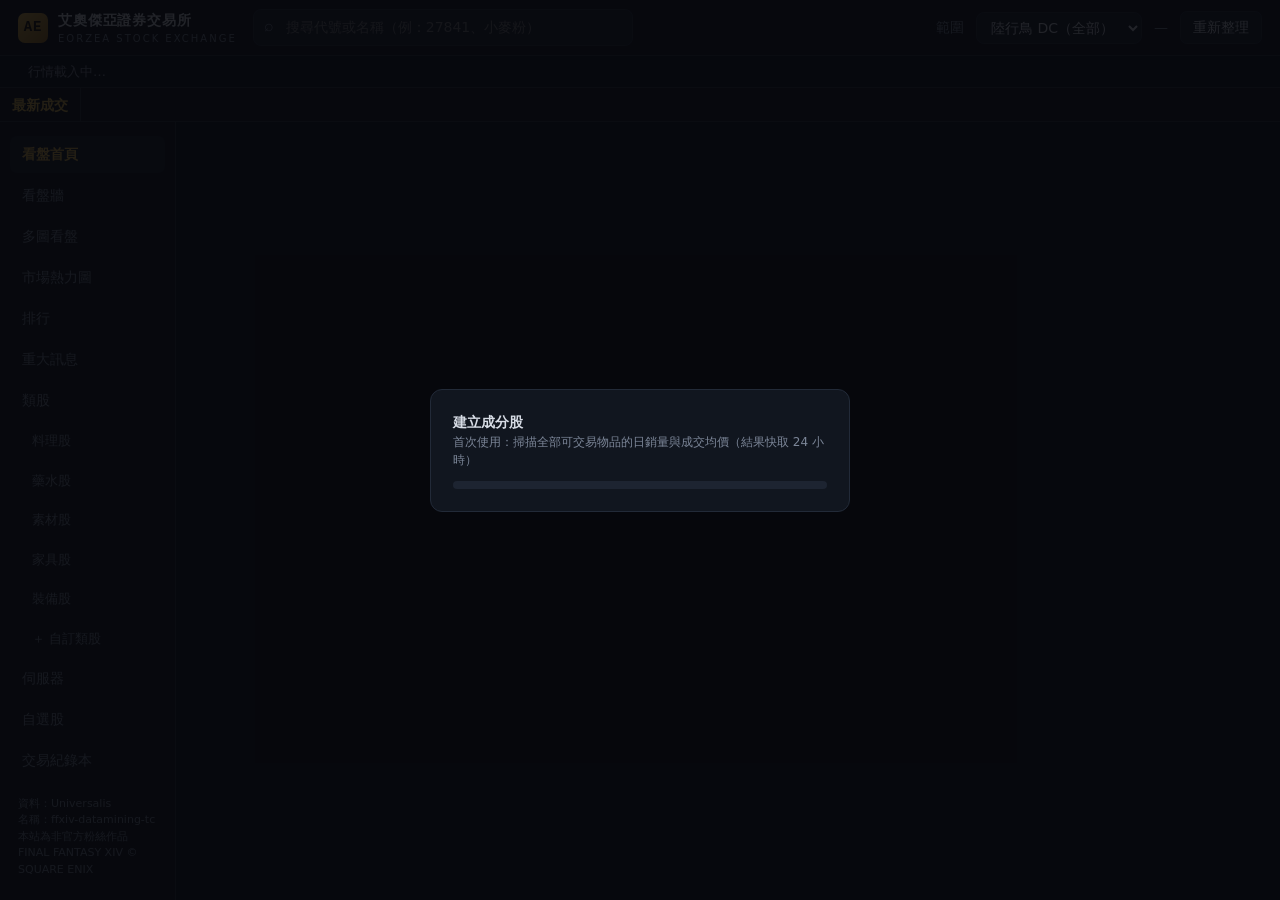
==== commit bc9fbe3d: "批次登記：視窗可捲動、操作列固定底部、一次複製多列、移除購買人 - 彈出視窗最高為畫面高度並可在內部捲動，列數多時不再卡住 - 合計、再加 5 列、取消、全部儲存固定在視窗底部 - 複製按鈕旁可填要複" ====
--- a/eorzea-stock-exchange/index.html
+++ b/eorzea-stock-exchange/index.html
@@ -120,12 +120,13 @@
 .prog{height:8px;background:#1d2431;border-radius:4px;overflow:hidden;margin-top:12px}
 .prog i{display:block;height:100%;width:0;background:var(--gold);transition:width .2s}
 #modal{position:fixed;inset:0;background:#06080ccc;display:none;place-items:center;z-index:90}
-#modal .box{width:520px;background:var(--panel);border:1px solid var(--line);border-radius:12px;padding:20px}
+#modal .box{width:520px;background:var(--panel);border:1px solid var(--line);border-radius:12px;padding:20px;max-height:calc(100vh - 32px);overflow:auto;overscroll-behavior:contain}
+.bactions{position:sticky;bottom:-20px;z-index:3;display:flex;gap:8px;align-items:center;flex-wrap:wrap;margin:8px -20px -20px;padding:12px 20px;background:var(--panel);border-top:1px solid var(--line)}
 .form{display:grid;grid-template-columns:90px 1fr;gap:10px 12px;align-items:center}
 .form input,.form select,.form textarea{background:var(--panel2);border:1px solid var(--line);border-radius:6px;padding:6px 9px;width:100%}
 .form .row2{display:flex;gap:8px;align-items:center}
 .brow.flash{animation:bflash .6s}@keyframes bflash{0%{background:#3a2f14}100%{background:transparent}}
-.brow{display:grid;grid-template-columns:minmax(0,1.6fr) auto 74px 110px minmax(0,1fr) 116px auto auto;gap:6px;align-items:center;margin-bottom:6px}
+.brow{display:grid;grid-template-columns:minmax(0,2fr) auto 74px 120px 130px 54px auto auto;gap:6px;align-items:center;margin-bottom:6px}
 .brow .bs{grid-column:1/-1;margin:-3px 0 2px;min-height:0}.brow .bs:empty{display:none}.brow.bhead{font-size:12px;color:var(--muted);margin-bottom:2px}
 .brow input{background:var(--panel2);border:1px solid var(--line);border-radius:6px;padding:6px 9px;width:100%}
 .brow .search input{padding-left:9px}.brow .search::before{display:none}.brow .dropdown{top:36px}
@@ -239,7 +240,8 @@
   #modal{place-items:end center}
   #modal .box{width:100%;max-height:92vh;overflow:auto;border-radius:16px 16px 0 0;padding:16px 14px calc(16px + env(safe-area-inset-bottom))}
   .form{grid-template-columns:76px 1fr;gap:10px}
-  .brow{grid-template-columns:auto minmax(0,1fr) minmax(0,1fr);padding:8px 0;border-bottom:1px solid var(--line)}.brow .search{grid-column:1/-1;order:0;flex:none}.brow.bhead{display:none}.brow .bb{grid-column:1/3}
+  .brow{grid-template-columns:auto minmax(0,1fr) minmax(0,1fr);padding:8px 0;border-bottom:1px solid var(--line)}.brow .search{grid-column:1/-1;order:0;flex:none}.brow.bhead{display:none}.brow .bt{grid-column:1/-1}
+  .bactions{bottom:calc(-16px - env(safe-area-inset-bottom));margin:8px -14px calc(-16px - env(safe-area-inset-bottom));padding:10px 14px calc(10px + env(safe-area-inset-bottom))}
   #overlay .box{width:calc(100vw - 32px)}
   /* 個股頁 */
   .item-head{flex-wrap:wrap;gap:10px}
@@ -18292,10 +18294,10 @@
     <div id="btaxl">預設稅率 %</div><div class="row2"><input id="btax" type="number" min="0" max="10" step="0.5" value="5" style="width:90px"><span class="note" id="btaxn"></span></div>
   </div>
   <div class="note" id="bhelp" style="margin:12px 0 6px"></div>
-  <div class="brow bhead"><div>道具名</div><div></div><div>數量</div><div id="bph"></div><div id="bbh"></div><div>交易時間</div><div></div><div></div></div>
+  <div class="brow bhead"><div>道具名</div><div></div><div>數量</div><div id="bph"></div><div>交易時間</div><div style="grid-column:span 3">複製幾列</div></div>
   <div id="brows"></div>
-  <div style="display:flex;gap:8px;align-items:center;flex-wrap:wrap;margin-top:8px"><button class="btn sm" id="badd">＋ 再加 5 列</button><span class="num" id="btotal" style="margin-left:auto"></span></div>
-  <div style="display:flex;justify-content:flex-end;gap:8px;margin-top:14px"><button class="btn" id="bcancel">取消</button><button class="btn primary" id="bsave">全部儲存</button></div>`;
+  <div class="bactions"><button class="btn sm" id="badd">＋ 再加 5 列</button><span class="num" id="btotal" style="margin-left:auto"></span>
+    <button class="btn" id="bcancel">取消</button><button class="btn primary" id="bsave">全部儲存</button></div>`;
   $('#modal').style.display='grid';
   const sell=()=>st.side==='sell';
   const fillRets=()=>{const c=charOf($('#bchar').value);const rs=c?.rets||[];
@@ -18306,10 +18308,10 @@
   const sideUI=()=>{const s=sell();
     $('#bretl').style.display=$('#bretw').style.display=s?'':'none';$('#bworldl').textContent=s?'上架伺服器':'購買伺服器';
     $('#btaxn').textContent=s?'稅率依城市不同（0%／3%／5%），每列會從實收總價自動判斷；判斷不出來才用這個':'買方另外支付';
-    $('#bph').textContent=s?'實收總價':'單價';$('#bbh').textContent=s?'購買人（選填）':'';
-    $('#bhelp').innerHTML=s?'對照遊戲中雇員的「出售記錄」照抄：<b>數量、價格（實收總價）、購買人、交易時間</b>（例：11/22 15:41）。儲存時會到 Universalis 比對，對到的會用精確單價與時間。'
+    $('#bph').textContent=s?'實收總價':'單價';
+    $('#bhelp').innerHTML=s?'對照遊戲中雇員的「出售記錄」照抄：<b>數量、價格（實收總價）、交易時間</b>（例：11/22 15:41）。儲存時會到 Universalis 比對，對到的會用精確單價與時間。'
       :'每列一筆，填數量、單價、交易時間（例：11/22 15:41，留空＝現在）。';
-    st.rows.forEach(r=>{r.el.querySelector('.bp').placeholder=s?'實收總價':'單價';r.el.querySelector('.bb').style.visibility=s?'visible':'hidden'});tot()};
+    st.rows.forEach(r=>{r.el.querySelector('.bp').placeholder=s?'實收總價':'單價'});tot()};
   const rowCalc=r=>{const el=r.el;const q=+el.querySelector('.bq').value,v=+el.querySelector('.bp').value,t=+$('#btax').value||0;
     if(!r.itemId||!(q>0)||!(v>0))return null;
     if(sell()){const x=inferTax(v,q,t);return {unit:x.unit,amt:v,tax:x.t,exact:x.exact}}
@@ -18323,16 +18325,18 @@
     el.innerHTML=`<div class="search" style="flex:none"><input class="bi" placeholder="道具名" autocomplete="off"><div class="dropdown"></div></div>
       <label class="bhqw" style="visibility:hidden;white-space:nowrap"><input type="checkbox" class="bhq" style="width:auto"> HQ</label>
       <input class="bq" type="number" min="1" placeholder="數量"><input class="bp" type="number" min="0" placeholder="${sell()?'實收總價':'單價'}">
-      <input class="bb" placeholder="購買人" style="visibility:${sell()?'visible':'hidden'}"><input class="bt" placeholder="11/22 15:41" inputmode="numeric">
-      <button class="btn sm bc" title="複製這一列到下一列（相同道具、數量、價格大量賣出時用）">⧉ 複製</button><button class="btn sm bx" title="清除這列">✕</button><div class="bs note"></div>`;
+      <input class="bt" placeholder="11/22 15:41" inputmode="numeric">
+      <input class="bn" type="number" min="1" max="99" value="1" title="要複製幾列"><button class="btn sm bc" title="把這一列複製到下面（相同道具、數量、價格大量賣出時用），左邊填要複製幾列">⧉ 複製</button><button class="btn sm bx" title="清除這列">✕</button><div class="bs note"></div>`;
     const row={el,itemId:null};el._row=row;st.rows.push(row);if(after)after.after(el);else $('#brows').appendChild(el);
     bindSearch(el.querySelector('.bi'),el.querySelector('.dropdown'),it=>{row.itemId=it.id;el.querySelector('.bi').value=it.n;el.querySelector('.bhqw').style.visibility=it.canHq?'visible':'hidden';el.querySelector('.bhq').checked=mainQ(it.id);el.querySelector('.bq').focus();tot()});
     el.querySelector('.bi').addEventListener('input',()=>{row.itemId=null;tot()});
     el.querySelectorAll('.bq,.bp').forEach(x=>x.oninput=tot);
     el.querySelector('.bt').onchange=()=>{const t=el.querySelector('.bt');t.style.borderColor=t.value.trim()&&parseGameTime(t.value)==null?'var(--up)':''};
-    el.querySelector('.bc').onclick=()=>{addRows(1,el,row);const n=el.nextElementSibling;n.classList.add('flash');setTimeout(()=>n.classList.remove('flash'),600)};
+    el.querySelector('.bc').onclick=()=>{const k=Math.max(1,Math.min(99,Math.round(+el.querySelector('.bn').value)||1));let a=el;const made=[];
+      for(let j=0;j<k;j++){addRows(1,a,row);a=a.nextElementSibling;made.push(a)}
+      made.forEach(n=>{n.classList.add('flash');setTimeout(()=>n.classList.remove('flash'),600)});toast(`已複製 ${k} 列`);tot()};
     if(src){const se=src.el;row.itemId=src.itemId;
-      ['.bi','.bq','.bp','.bb','.bt'].forEach(q=>el.querySelector(q).value=se.querySelector(q).value);
+      ['.bi','.bq','.bp','.bt'].forEach(q=>el.querySelector(q).value=se.querySelector(q).value);
       el.querySelector('.bhq').checked=se.querySelector('.bhq').checked;el.querySelector('.bhqw').style.visibility=se.querySelector('.bhqw').style.visibility;tot()}
     el.querySelector('.bx').onclick=()=>{row.itemId=null;el.querySelectorAll('input').forEach(x=>{if(x.type==='checkbox')x.checked=false;else x.value=''});el.querySelector('.bhqw').style.visibility='hidden';tot()};
   }};
@@ -18350,7 +18354,7 @@
       if(!any)return;const cc=rowCalc(r);const t=parseGameTime(el.querySelector('.bt').value);
       if(!cc||t==null){bad.push(i+1);return}
       rows.push({i,itemId:r.itemId,hq:!!(ITEM[r.itemId].canHq&&el.querySelector('.bhq').checked),q:Math.round(+el.querySelector('.bq').value),v:+el.querySelector('.bp').value,
-        buyer:sell()?el.querySelector('.bb').value.trim():(c?.name||''),t,unit:cc.unit,tax:cc.tax})});
+        buyer:sell()?'':(c?.name||''),t,unit:cc.unit,tax:cc.tax})});
     if(bad.length)return toast(`第 ${bad.join('、')} 列不完整：要從清單選道具，填數量、${sell()?'實收總價':'單價'}，時間格式像 11/22 15:41`);
     if(!rows.length)return toast('還沒有填任何一列');
     // 到 Universalis 比對成交紀錄
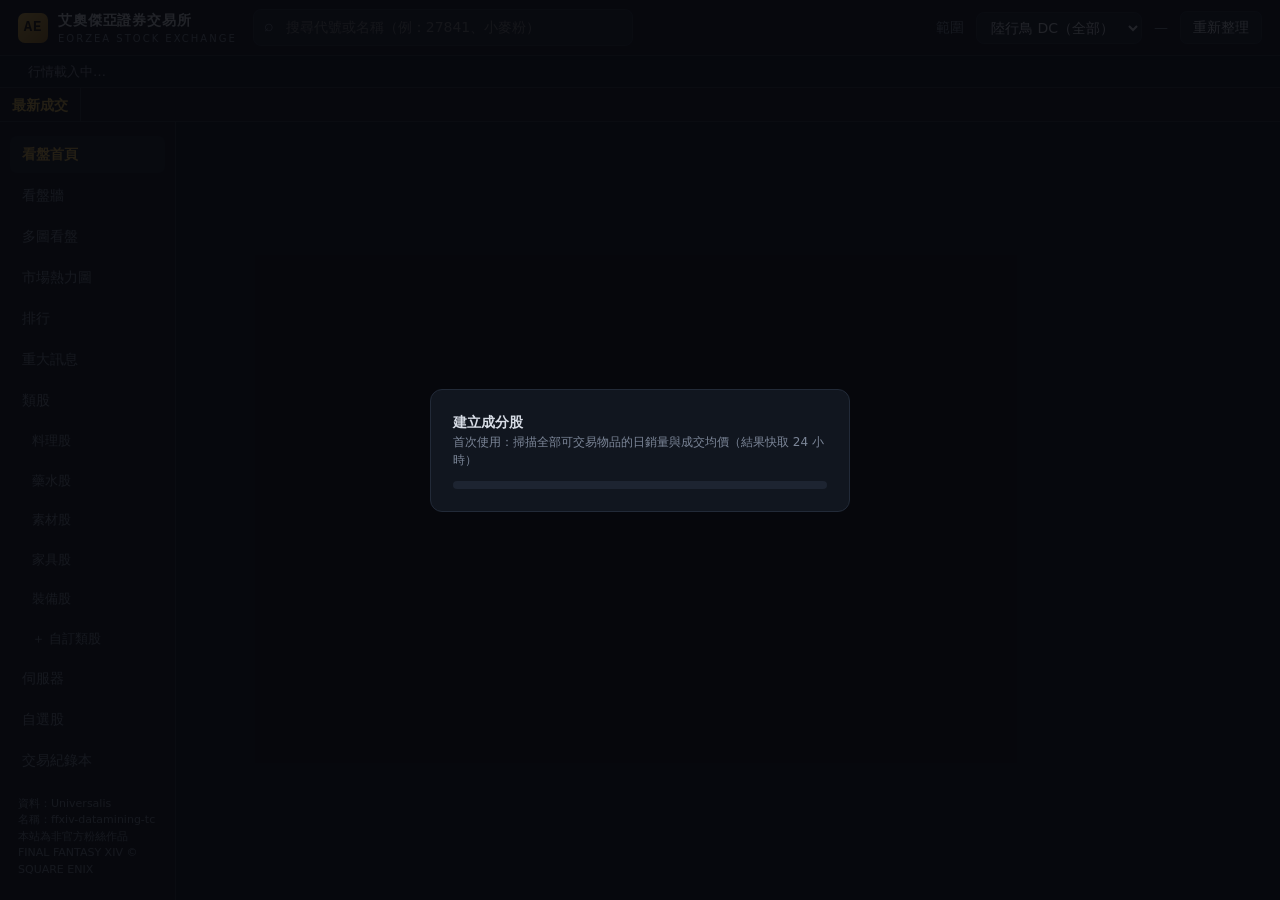
==== commit a4869798: "交易紀錄本：支援製作收益（自製成品、材料成本） - 賣出超過持倉的部分（如自製成品）以實收全額計入已實現損益 - 持倉減少時詢問原因：用掉／拿去製作（成本計入已實現損益）或修正數量（不計損益） - 摘" ====
--- a/eorzea-stock-exchange/index.html
+++ b/eorzea-stock-exchange/index.html
@@ -223,8 +223,8 @@
   .tabs{flex-wrap:wrap}
   /* 版面：多欄一律改單欄，指數卡片／摘要卡片兩欄 */
   .grid{grid-template-columns:minmax(0,1fr)!important;gap:10px}
-  .grid.g6,.grid[style*="repeat(5"]{grid-template-columns:repeat(2,minmax(0,1fr))!important}
-  .grid[style*="repeat(5"] .card.main{grid-column:1/-1}
+  .grid.g6,.grid[style*="repeat(5"],.grid[style*="repeat(6"]{grid-template-columns:repeat(2,minmax(0,1fr))!important}
+  .grid[style*="repeat(5"] .card.main,.grid[style*="repeat(6"] .card.main{grid-column:1/-1}
   .panel{padding:12px 10px;overflow-x:auto;-webkit-overflow-scrolling:touch}
   .card{padding:10px 12px}.card .v{font-size:18px}
   /* 表格：不折行，寬的表格在面板內左右滑 */
@@ -17797,15 +17797,21 @@
   return S.journal.filter(r=>r.charId===S.jview);
 }
 function calcBook(recs){
-  const pos={};let realized=0,totalBuy=0,unmatched=0;
+  const pos={};let realized=0,totalBuy=0,totalSell=0,unmatched=0,noCostAmt=0,usedCost=0;
   [...recs].sort((a,b)=>a.time-b.time).forEach(r=>{
-    const k=r.itemId+'|'+(r.hq?1:0);const p=pos[k]=pos[k]||{itemId:r.itemId,hq:!!r.hq,qty:0,cost:0,realized:0,buyCost:0};
+    const k=r.itemId+'|'+(r.hq?1:0);const p=pos[k]=pos[k]||{itemId:r.itemId,hq:!!r.hq,qty:0,cost:0,realized:0,buyCost:0,sold:0};
     if(r.side==='buy'){const c=r.price*r.qty*(1+(r.tax||0)/100);p.qty+=r.qty;p.cost+=c;p.buyCost+=c;totalBuy+=c}
     else if(r.side==='adj'){const avg=p.qty>0?p.cost/p.qty:0;
-      if(r.qty<0){const mq=Math.min(-r.qty,p.qty);p.cost-=avg*mq;p.qty-=mq}else{p.cost+=avg*r.qty;p.qty+=r.qty}}
-    else{const avg=p.qty>0?p.cost/p.qty:0;const mq=Math.min(r.qty,p.qty);const rz=(r.price*(1-(r.tax||0)/100)-avg)*mq;p.realized+=rz;realized+=rz;p.cost-=avg*mq;p.qty-=mq;if(r.qty>mq)unmatched++}
+      if(r.qty<0){const mq=Math.min(-r.qty,p.qty);p.cost-=avg*mq;p.qty-=mq;
+        // 用掉／拿去製作：成本轉為支出，計入已實現損益；修正數量（舊紀錄）則不計
+        if(r.use){const c=avg*mq;p.realized-=c;realized-=c;usedCost+=c}}
+      else{p.cost+=avg*r.qty;p.qty+=r.qty}}
+    else{const net=r.price*(1-(r.tax||0)/100);const avg=p.qty>0?p.cost/p.qty:0;const mq=Math.min(r.qty,p.qty);
+      // 超過持倉的數量（例如自己製作的成品）沒有買入成本，以實收全額計入
+      const extra=r.qty-mq;const rz=(net-avg)*mq+net*extra;
+      p.realized+=rz;realized+=rz;p.cost-=avg*mq;p.qty-=mq;p.sold+=net*r.qty;totalSell+=net*r.qty;if(extra>0){unmatched++;noCostAmt+=net*extra}}
   });
-  return {pos:Object.values(pos),realized,totalBuy,unmatched};
+  return {pos:Object.values(pos),realized,totalBuy,totalSell,unmatched,noCostAmt,usedCost};
 }
 
 /* 掃描：買入看成交紀錄的 buyerName（全 DC 伺服器，可跨服），賣出看雇員上架是否消失且有對應成交 */
@@ -18044,16 +18050,17 @@
   ${retPanel()}
   ${detectPanel()}
   <div class="tabs" style="flex-wrap:wrap"><button class="btn primary" data-log="">＋ 手動新增</button><button class="btn" data-batch="1" title="一次輸入多筆，例如對照雇員的出售歷史補登">批次登記</button><button class="btn" id="jexp">匯出 JSON</button><label class="btn">匯入 JSON<input type="file" id="jimp" accept=".json" hidden></label></div>
-  <div class="grid" style="grid-template-columns:repeat(5,minmax(0,1fr));margin-bottom:14px">
+  <div class="grid" style="grid-template-columns:repeat(6,minmax(0,1fr));margin-bottom:14px">
     <div class="card"><div class="t">累計買入成本（含稅）</div><div class="v num">${fmt(b.totalBuy)}</div></div>
+    <div class="card"><div class="t">累計賣出（實收）</div><div class="v num down">${fmt(b.totalSell)}</div>${b.noCostAmt?`<div class="note" title="賣出時持倉不足的部分（例如自己製作的成品），以實收全額計入已實現損益">含自製／無成本 ${fmt(b.noCostAmt)}</div>`:''}</div>
     <div class="card"><div class="t">持倉成本</div><div class="v num">${fmt(cost)}</div></div>
     <div class="card"><div class="t">持倉市值</div><div class="v num">${fmt(mv)}</div></div>
-    <div class="card"><div class="t">未實現／已實現損益</div><div class="v">${signed(unr)}</div><div>${signed(b.realized)}</div></div>
+    <div class="card"><div class="t">未實現／已實現損益</div><div class="v">${signed(unr)}</div><div>${signed(b.realized)}</div>${b.usedCost?`<div class="note" title="持倉標記為「用掉／拿去製作」的成本，已從已實現損益扣除">已扣材料成本 ${fmt(b.usedCost)}</div>`:''}</div>
     <div class="card main"><div class="t">總報酬率</div><div class="v">${pct(ret)}</div><div class="note">（已實現＋未實現）÷ 累計買入成本</div></div>
   </div>
   <div class="panel" style="margin-bottom:14px"><h2>持倉${merged&&S.chars.length>1?'<span class="muted">合併所有角色</span>':''}<span style="margin-left:auto;display:flex;gap:6px;font-weight:400">${S.undo.length?`<button class="btn sm" data-undo="1" title="可連續復原最近 ${S.undo.length} 個動作">↶ 復原：${esc(S.undo[S.undo.length-1].label)}</button>`:''}${hold.length?'<button class="btn sm" data-holdclear="1">全部刪除持倉</button>':''}</span></h2><table class="t-hold"><tr><th>名稱</th><th>數量</th><th>平均成本</th><th>現價</th><th>市值</th><th>未實現損益</th><th>報酬率</th><th>已實現</th><th></th></tr>
   ${hold.map(p=>`<tr><td><div class="name">${ico(ITEM[p.itemId])}<a href="#/item/${p.itemId}">${esc(ITEM[p.itemId]?.n)}</a>${p.hq?'<span class="hq">HQ</span>':''}</div></td><td class="num">${fmt(p.qty)}</td><td class="num">${fmt(p.cost/p.qty,1)}</td><td class="num">${fmt(p.price)}</td><td class="num">${fmt(p.v)}</td><td>${signed(p.u)}</td><td>${pct(p.u!=null&&p.cost?p.u/p.cost*100:null)}</td><td>${signed(p.realized)}</td><td style="white-space:nowrap"><button class="btn sm" data-holdset="${p.itemId}|${p.hq?1:0}">改數量</button> <button class="btn sm" data-holddel="${p.itemId}|${p.hq?1:0}">刪除</button></td></tr>`).join('')||'<tr><td colspan=9 class="empty">目前沒有持倉</td></tr>'}</table>
-  <p class="note">自己用掉、送人或從別處取得時，可以按「改數量」或「刪除」。系統會新增一筆「調整」紀錄：減少的部分按平均成本扣除，不計損益；增加的部分以目前平均成本計入。調整紀錄可以在下方交易紀錄中刪除。</p></div>
+  <p class="note">材料拿去製作、自己用掉或送人時，按「改數量」或「刪除」並選「用掉／拿去製作」，減少部分的成本會計入已實現損益；選「只是修正數量」則不計損益。增加的部分以目前平均成本計入。調整紀錄可以在下方交易紀錄中刪除。</p></div>
   <div class="panel"><h2>交易紀錄<span class="muted">${recs.length} 筆</span>
     <span style="margin-left:auto;display:flex;gap:6px;flex-wrap:wrap;align-items:center;font-weight:400">
       <span class="seg sm">${[[7,'7 天'],[30,'30 天'],[90,'90 天'],[0,'全部']].map(([v,n])=>`<button class="${S.jf.days===v?'on':''}" data-jfdays="${v}">${n}</button>`).join('')}</span>
@@ -18061,7 +18068,7 @@
       <input id="jfq" placeholder="搜尋物品" value="${esc(S.jf.q)}" autocomplete="off" style="background:var(--panel2);border:1px solid var(--line);border-radius:6px;padding:4px 9px;width:140px">
     </span></h2>
   <div id="jtable"></div>
-  <p class="note">買入金額＝單價 × 數量 ×（1＋稅率），遊戲中市場稅由買方支付；買入伺服器可以和角色所在伺服器不同（跨服購買）。賣出金額＝單價 × 數量 ×（1－稅率），和遊戲「出售記錄」的實收金額一致（舊紀錄稅率為 0 則不扣）；伺服器欄顯示上架的雇員。損益採平均成本法${merged?'，合併檢視時同一物品跨角色合併計算':''}；賣出數量超過當時持倉的部分不計損益。${b.unmatched?`<span class="up">（有 ${b.unmatched} 筆賣出超過持倉，請確認是否漏記買入）</span>`:''}</p></div>`;
+  <p class="note">買入金額＝單價 × 數量 ×（1＋稅率），遊戲中市場稅由買方支付；買入伺服器可以和角色所在伺服器不同（跨服購買）。賣出金額＝單價 × 數量 ×（1－稅率），和遊戲「出售記錄」的實收金額一致（舊紀錄稅率為 0 則不扣）；伺服器欄顯示上架的雇員。損益採平均成本法${merged?'，合併檢視時同一物品跨角色合併計算':''}；材料拿去製作或自己用掉時，在持倉按「改數量」並選「用掉／拿去製作」，成本會從已實現損益扣除。${b.unmatched?`<br>有 ${b.unmatched} 筆賣出超過當時持倉（例如自己製作的成品），超出的部分以實收全額計入已實現損益；如果其實是漏記了買入，補上買入紀錄後就會自動扣成本。`:''}</p></div>`;
   drawJT();let jfT;$('#jfq').oninput=ev=>{clearTimeout(jfT);jfT=setTimeout(()=>setJF({q:ev.target.value}),200)};
   if($('#rname')){$('#rname').onkeydown=ev=>{if(ev.key==='Enter'&&!ev.isComposing)addRetainer()};
     const rc=$('#rchar');if(rc.tagName==='SELECT')rc.onchange=()=>{const c=charOf(rc.value);if(c)$('#rworld').value=c.world}}
@@ -18079,26 +18086,39 @@
   const recs=jRecords();const ids=[...new Set(recs.map(r=>r.charId??null))];
   return ids.map(cid=>{const p=calcBook(recs.filter(r=>(r.charId??null)===cid)).pos.find(x=>x.itemId===itemId&&x.hq===hq);return {cid,qty:p?.qty||0}}).filter(x=>x.qty>0);
 }
-function adjustHolding(itemId,hq,target,now=Date.now()){
+// 持倉減少的原因：用掉／製作（成本計入已實現損益）或修正數量（不計損益）
+function askReduceReason(title){return new Promise(res=>{
+  $('#mbox').innerHTML=`<h2>${esc(title)}</h2><p class="note" style="font-size:13px;line-height:1.7">減少的數量是怎麼了？</p>
+    <div style="display:grid;gap:8px;margin-top:10px">
+      <button class="btn primary" data-rr="use" style="text-align:left;padding:10px 14px">用掉／拿去製作<div style="font-weight:400;font-size:12px;opacity:.8">成本計入已實現損益（例如材料做成成品後賣掉，收益＝成品收入－材料成本）</div></button>
+      <button class="btn" data-rr="fix" style="text-align:left;padding:10px 14px">只是修正數量<div class="muted" style="font-size:12px">例如之前記錯、重複登記，不計損益</div></button>
+      <button class="btn" data-rr="" style="justify-self:end">取消</button></div>`;
+  $('#modal').style.display='grid';
+  $('#mbox').onclick=ev=>{const b=ev.target.closest('[data-rr]');if(!b)return;$('#mbox').onclick=null;closeModal();res(b.dataset.rr||null)};
+})}
+function adjustHolding(itemId,hq,target,now=Date.now(),use=false){
   const by=holdingByChar(itemId,hq);const cur=by.reduce((s,x)=>s+x.qty,0);let d=target-cur;if(!d)return 0;
-  const mk=(cid,q)=>S.journal.push({id:now.toString(36)+Math.random().toString(36).slice(2,6),charId:cid,itemId,side:'adj',price:0,qty:q,hq,world:charOf(cid)?.world||null,tax:0,time:now,note:q<0?'手動減少持倉':'手動增加持倉'});
+  const mk=(cid,q)=>S.journal.push({id:now.toString(36)+Math.random().toString(36).slice(2,6),charId:cid,itemId,side:'adj',price:0,qty:q,hq,world:charOf(cid)?.world||null,tax:0,time:now,
+    ...(q<0&&use?{use:true}:{}),note:q<0?(use?'用掉／拿去製作':'修正數量'):'手動增加持倉'});
   if(d<0){for(const x of by.sort((a,b)=>b.qty-a.qty)){if(!d)break;const take=Math.min(x.qty,-d);mk(x.cid,-take);d+=take}}
   else mk(charOf(S.jview)?S.jview:(by.sort((a,b)=>b.qty-a.qty)[0]?.cid??S.chars[0]?.id??null),d);
   return 1;
 }
-document.addEventListener('click',ev=>{
+document.addEventListener('click',async ev=>{
   const t=ev.target;let el;
   if(t.closest('[data-undo]')){undo();return}
   if(el=t.closest('[data-holdset]')){const [id,h]=el.dataset.holdset.split('|');const itemId=+id,hq=h==='1';
     const cur=holdingByChar(itemId,hq).reduce((s,x)=>s+x.qty,0);const name=(ITEM[itemId]?.n||itemId)+(hq?' HQ':'');
     const v=prompt(`「${name}」目前持有 ${fmt(cur)}，要改成多少？`,cur);if(v==null)return;const n=Math.round(+v);
     if(!(n>=0))return toast('請輸入 0 以上的數字');if(n===cur)return;
-    pushUndo(`${name} 數量 ${fmt(cur)} → ${fmt(n)}`);adjustHolding(itemId,hq,n);saveJournal();toast('已調整持倉');route();return}
+    let use=false;if(n<cur){const rr=await askReduceReason(`${name}：${fmt(cur)} → ${fmt(n)}`);if(!rr)return;use=rr==='use'}
+    pushUndo(`${name} 數量 ${fmt(cur)} → ${fmt(n)}`);adjustHolding(itemId,hq,n,Date.now(),use);saveJournal();toast(use?'已調整持倉，成本已計入已實現損益':'已調整持倉');route();return}
   if(el=t.closest('[data-holddel]')){const [id,h]=el.dataset.holddel.split('|');const itemId=+id,hq=h==='1';const name=(ITEM[itemId]?.n||itemId)+(hq?' HQ':'');
-    pushUndo(`刪除持倉 ${name}`);adjustHolding(itemId,hq,0);saveJournal();toast(`已刪除持倉 ${name}，可按「復原」`);route();return}
+    const rr=await askReduceReason(`刪除持倉：${name}`);if(!rr)return;
+    pushUndo(`刪除持倉 ${name}`);adjustHolding(itemId,hq,0,Date.now(),rr==='use');saveJournal();toast(`已刪除持倉 ${name}，可按「復原」`);route();return}
   if(t.closest('[data-holdclear]')){const pos=calcBook(jRecords()).pos.filter(p=>p.qty>0);
-    if(!confirm(`把目前檢視中的 ${pos.length} 項持倉全部歸零？\n交易紀錄會保留，並新增調整紀錄；之後可以按「復原」。`))return;
-    pushUndo(`全部刪除持倉（${pos.length} 項）`);const now=Date.now();pos.forEach(p=>adjustHolding(p.itemId,p.hq,0,now));saveJournal();toast('已清空持倉，可按「復原」');route();return}
+    const rr=await askReduceReason(`全部刪除持倉（${pos.length} 項）`);if(!rr)return;
+    pushUndo(`全部刪除持倉（${pos.length} 項）`);const now=Date.now();pos.forEach(p=>adjustHolding(p.itemId,p.hq,0,now,rr==='use'));saveJournal();toast('已清空持倉，可按「復原」');route();return}
 });
 /* 交易紀錄表：期間／買賣／物品篩選，按日分組，一次顯示 JT_PAGE 筆 */
 S.jf=Object.assign({days:30,side:'all',q:''},lsGet('aex_jfilter',{}));S.jlimit=50;
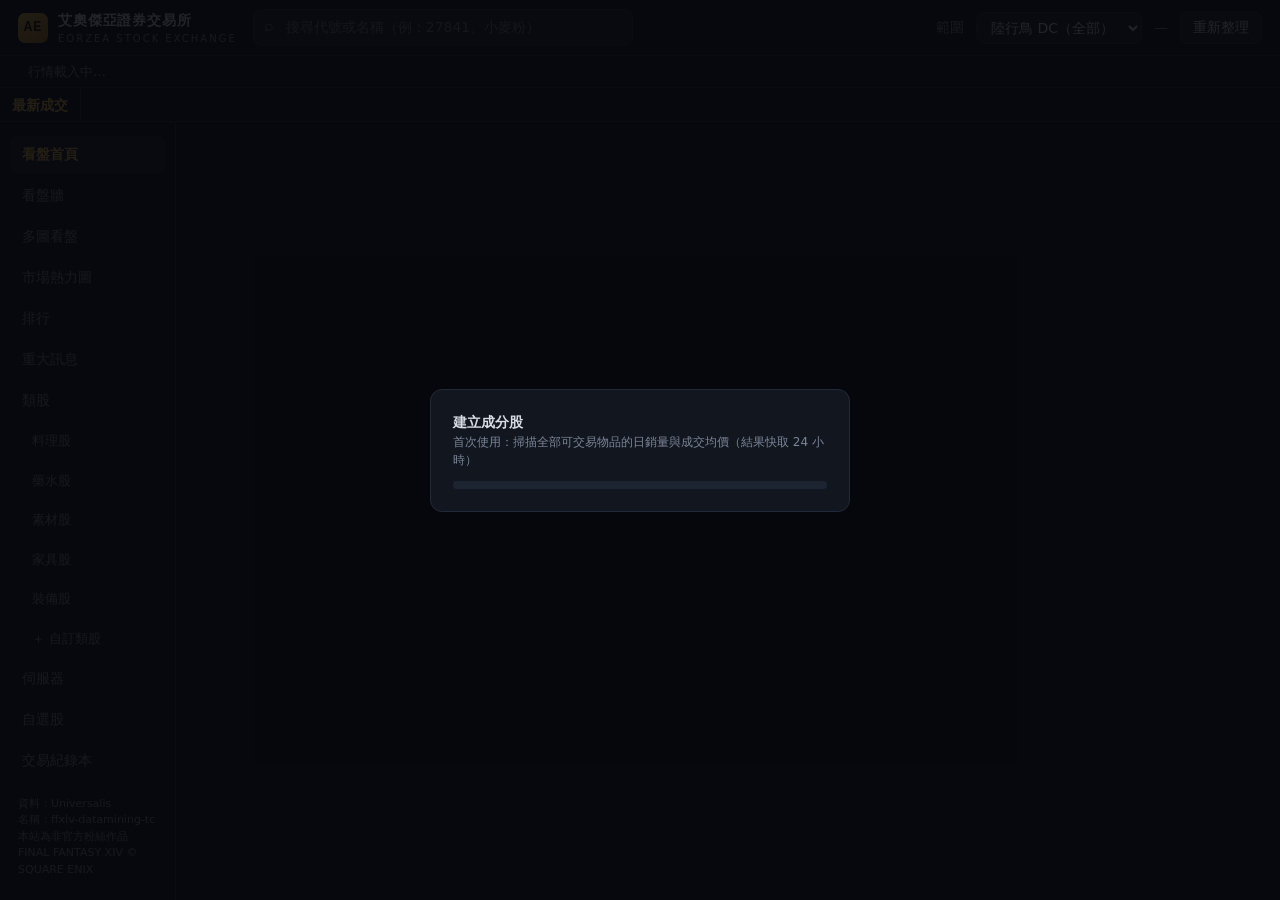
==== commit 17b070c5: "交易紀錄本：改用簡單的收益算法 - 已實現收益＝賣出實收金額（自製成品也算），不再做成本配對 - 摘要改為：累計買入、已實現收益、淨收支（賣出－買入）、持倉市值、總計（淨收支＋持倉市值） - 持倉表「" ====
--- a/eorzea-stock-exchange/index.html
+++ b/eorzea-stock-exchange/index.html
@@ -18041,7 +18041,7 @@
   const b=calcBook(recs);let mv=0,unr=0;
   const hold=b.pos.filter(p=>p.qty>0).map(p=>{const st=statsOf(S.hist[p.itemId]?.e||[],p.hq,null);const price=st.price;const v=price!=null?price*p.qty:null;
     if(v!=null){mv+=v;unr+=v-p.cost}return {...p,price,v,u:v!=null?v-p.cost:null}});
-  const ret=b.totalBuy?(b.realized+unr)/b.totalBuy*100:null;
+  const net=b.totalSell-b.totalBuy;
   const cost=hold.reduce((s,p)=>s+p.cost,0);
   const merged=S.jview==='all';
   const viewName=merged?'全部角色（合併）':S.jview==='none'?'未指定角色':esc(charName(S.jview));
@@ -18050,17 +18050,16 @@
   ${retPanel()}
   ${detectPanel()}
   <div class="tabs" style="flex-wrap:wrap"><button class="btn primary" data-log="">＋ 手動新增</button><button class="btn" data-batch="1" title="一次輸入多筆，例如對照雇員的出售歷史補登">批次登記</button><button class="btn" id="jexp">匯出 JSON</button><label class="btn">匯入 JSON<input type="file" id="jimp" accept=".json" hidden></label></div>
-  <div class="grid" style="grid-template-columns:repeat(6,minmax(0,1fr));margin-bottom:14px">
-    <div class="card"><div class="t">累計買入成本（含稅）</div><div class="v num">${fmt(b.totalBuy)}</div></div>
-    <div class="card"><div class="t">累計賣出（實收）</div><div class="v num down">${fmt(b.totalSell)}</div>${b.noCostAmt?`<div class="note" title="賣出時持倉不足的部分（例如自己製作的成品），以實收全額計入已實現損益">含自製／無成本 ${fmt(b.noCostAmt)}</div>`:''}</div>
-    <div class="card"><div class="t">持倉成本</div><div class="v num">${fmt(cost)}</div></div>
-    <div class="card"><div class="t">持倉市值</div><div class="v num">${fmt(mv)}</div></div>
-    <div class="card"><div class="t">未實現／已實現損益</div><div class="v">${signed(unr)}</div><div>${signed(b.realized)}</div>${b.usedCost?`<div class="note" title="持倉標記為「用掉／拿去製作」的成本，已從已實現損益扣除">已扣材料成本 ${fmt(b.usedCost)}</div>`:''}</div>
-    <div class="card main"><div class="t">總報酬率</div><div class="v">${pct(ret)}</div><div class="note">（已實現＋未實現）÷ 累計買入成本</div></div>
+  <div class="grid" style="grid-template-columns:repeat(5,minmax(0,1fr));margin-bottom:14px">
+    <div class="card"><div class="t">累計買入（支出，含稅）</div><div class="v num up">${fmt(b.totalBuy)}</div></div>
+    <div class="card"><div class="t">已實現收益（賣出實收）</div><div class="v num down">${fmt(b.totalSell)}</div></div>
+    <div class="card"><div class="t">淨收支（賣出－買入）</div><div class="v">${signed(net)}</div></div>
+    <div class="card"><div class="t">持倉市值</div><div class="v num">${fmt(mv)}</div><div class="note">持倉成本 ${fmt(cost)}</div></div>
+    <div class="card main"><div class="t">總計（淨收支＋持倉市值）</div><div class="v">${signed(net+mv)}</div><div class="note">把手上的東西照現價算進去</div></div>
   </div>
-  <div class="panel" style="margin-bottom:14px"><h2>持倉${merged&&S.chars.length>1?'<span class="muted">合併所有角色</span>':''}<span style="margin-left:auto;display:flex;gap:6px;font-weight:400">${S.undo.length?`<button class="btn sm" data-undo="1" title="可連續復原最近 ${S.undo.length} 個動作">↶ 復原：${esc(S.undo[S.undo.length-1].label)}</button>`:''}${hold.length?'<button class="btn sm" data-holdclear="1">全部刪除持倉</button>':''}</span></h2><table class="t-hold"><tr><th>名稱</th><th>數量</th><th>平均成本</th><th>現價</th><th>市值</th><th>未實現損益</th><th>報酬率</th><th>已實現</th><th></th></tr>
-  ${hold.map(p=>`<tr><td><div class="name">${ico(ITEM[p.itemId])}<a href="#/item/${p.itemId}">${esc(ITEM[p.itemId]?.n)}</a>${p.hq?'<span class="hq">HQ</span>':''}</div></td><td class="num">${fmt(p.qty)}</td><td class="num">${fmt(p.cost/p.qty,1)}</td><td class="num">${fmt(p.price)}</td><td class="num">${fmt(p.v)}</td><td>${signed(p.u)}</td><td>${pct(p.u!=null&&p.cost?p.u/p.cost*100:null)}</td><td>${signed(p.realized)}</td><td style="white-space:nowrap"><button class="btn sm" data-holdset="${p.itemId}|${p.hq?1:0}">改數量</button> <button class="btn sm" data-holddel="${p.itemId}|${p.hq?1:0}">刪除</button></td></tr>`).join('')||'<tr><td colspan=9 class="empty">目前沒有持倉</td></tr>'}</table>
-  <p class="note">材料拿去製作、自己用掉或送人時，按「改數量」或「刪除」並選「用掉／拿去製作」，減少部分的成本會計入已實現損益；選「只是修正數量」則不計損益。增加的部分以目前平均成本計入。調整紀錄可以在下方交易紀錄中刪除。</p></div>
+  <div class="panel" style="margin-bottom:14px"><h2>持倉${merged&&S.chars.length>1?'<span class="muted">合併所有角色</span>':''}<span style="margin-left:auto;display:flex;gap:6px;font-weight:400">${S.undo.length?`<button class="btn sm" data-undo="1" title="可連續復原最近 ${S.undo.length} 個動作">↶ 復原：${esc(S.undo[S.undo.length-1].label)}</button>`:''}${hold.length?'<button class="btn sm" data-holdclear="1">全部刪除持倉</button>':''}</span></h2><table class="t-hold"><tr><th>名稱</th><th>數量</th><th>平均成本</th><th>現價</th><th>市值</th><th>未實現損益</th><th>報酬率</th><th>已賣出</th><th></th></tr>
+  ${hold.map(p=>`<tr><td><div class="name">${ico(ITEM[p.itemId])}<a href="#/item/${p.itemId}">${esc(ITEM[p.itemId]?.n)}</a>${p.hq?'<span class="hq">HQ</span>':''}</div></td><td class="num">${fmt(p.qty)}</td><td class="num">${fmt(p.cost/p.qty,1)}</td><td class="num">${fmt(p.price)}</td><td class="num">${fmt(p.v)}</td><td>${signed(p.u)}</td><td>${pct(p.u!=null&&p.cost?p.u/p.cost*100:null)}</td><td class="num">${p.sold?fmt(p.sold):'—'}</td><td style="white-space:nowrap"><button class="btn sm" data-holdset="${p.itemId}|${p.hq?1:0}">改數量</button> <button class="btn sm" data-holddel="${p.itemId}|${p.hq?1:0}">刪除</button></td></tr>`).join('')||'<tr><td colspan=9 class="empty">目前沒有持倉</td></tr>'}</table>
+  <p class="note">自己用掉、拿去製作或記錯時，按「改數量」或「刪除」調整持倉，不影響收益。未實現損益＝市值－平均成本。調整紀錄可以在下方交易紀錄中刪除。</p></div>
   <div class="panel"><h2>交易紀錄<span class="muted">${recs.length} 筆</span>
     <span style="margin-left:auto;display:flex;gap:6px;flex-wrap:wrap;align-items:center;font-weight:400">
       <span class="seg sm">${[[7,'7 天'],[30,'30 天'],[90,'90 天'],[0,'全部']].map(([v,n])=>`<button class="${S.jf.days===v?'on':''}" data-jfdays="${v}">${n}</button>`).join('')}</span>
@@ -18068,7 +18067,7 @@
       <input id="jfq" placeholder="搜尋物品" value="${esc(S.jf.q)}" autocomplete="off" style="background:var(--panel2);border:1px solid var(--line);border-radius:6px;padding:4px 9px;width:140px">
     </span></h2>
   <div id="jtable"></div>
-  <p class="note">買入金額＝單價 × 數量 ×（1＋稅率），遊戲中市場稅由買方支付；買入伺服器可以和角色所在伺服器不同（跨服購買）。賣出金額＝單價 × 數量 ×（1－稅率），和遊戲「出售記錄」的實收金額一致（舊紀錄稅率為 0 則不扣）；伺服器欄顯示上架的雇員。損益採平均成本法${merged?'，合併檢視時同一物品跨角色合併計算':''}；材料拿去製作或自己用掉時，在持倉按「改數量」並選「用掉／拿去製作」，成本會從已實現損益扣除。${b.unmatched?`<br>有 ${b.unmatched} 筆賣出超過當時持倉（例如自己製作的成品），超出的部分以實收全額計入已實現損益；如果其實是漏記了買入，補上買入紀錄後就會自動扣成本。`:''}</p></div>`;
+  <p class="note">買入金額＝單價 × 數量 ×（1＋稅率），遊戲中市場稅由買方支付；買入伺服器可以和角色所在伺服器不同（跨服購買）。賣出金額＝單價 × 數量 ×（1－稅率），和遊戲「出售記錄」的實收金額一致（舊紀錄稅率為 0 則不扣）；伺服器欄顯示上架的雇員。損益採平均成本法${merged?'，合併檢視時同一物品跨角色合併計算':''}；已實現收益就是賣出的實收金額（自製成品也算）；賣得好不好看整列底色：比目前股價貴是紅底、便宜是綠底。</p></div>`;
   drawJT();let jfT;$('#jfq').oninput=ev=>{clearTimeout(jfT);jfT=setTimeout(()=>setJF({q:ev.target.value}),200)};
   if($('#rname')){$('#rname').onkeydown=ev=>{if(ev.key==='Enter'&&!ev.isComposing)addRetainer()};
     const rc=$('#rchar');if(rc.tagName==='SELECT')rc.onchange=()=>{const c=charOf(rc.value);if(c)$('#rworld').value=c.world}}
@@ -18086,20 +18085,10 @@
   const recs=jRecords();const ids=[...new Set(recs.map(r=>r.charId??null))];
   return ids.map(cid=>{const p=calcBook(recs.filter(r=>(r.charId??null)===cid)).pos.find(x=>x.itemId===itemId&&x.hq===hq);return {cid,qty:p?.qty||0}}).filter(x=>x.qty>0);
 }
-// 持倉減少的原因：用掉／製作（成本計入已實現損益）或修正數量（不計損益）
-function askReduceReason(title){return new Promise(res=>{
-  $('#mbox').innerHTML=`<h2>${esc(title)}</h2><p class="note" style="font-size:13px;line-height:1.7">減少的數量是怎麼了？</p>
-    <div style="display:grid;gap:8px;margin-top:10px">
-      <button class="btn primary" data-rr="use" style="text-align:left;padding:10px 14px">用掉／拿去製作<div style="font-weight:400;font-size:12px;opacity:.8">成本計入已實現損益（例如材料做成成品後賣掉，收益＝成品收入－材料成本）</div></button>
-      <button class="btn" data-rr="fix" style="text-align:left;padding:10px 14px">只是修正數量<div class="muted" style="font-size:12px">例如之前記錯、重複登記，不計損益</div></button>
-      <button class="btn" data-rr="" style="justify-self:end">取消</button></div>`;
-  $('#modal').style.display='grid';
-  $('#mbox').onclick=ev=>{const b=ev.target.closest('[data-rr]');if(!b)return;$('#mbox').onclick=null;closeModal();res(b.dataset.rr||null)};
-})}
 function adjustHolding(itemId,hq,target,now=Date.now(),use=false){
   const by=holdingByChar(itemId,hq);const cur=by.reduce((s,x)=>s+x.qty,0);let d=target-cur;if(!d)return 0;
   const mk=(cid,q)=>S.journal.push({id:now.toString(36)+Math.random().toString(36).slice(2,6),charId:cid,itemId,side:'adj',price:0,qty:q,hq,world:charOf(cid)?.world||null,tax:0,time:now,
-    ...(q<0&&use?{use:true}:{}),note:q<0?(use?'用掉／拿去製作':'修正數量'):'手動增加持倉'});
+    ...(q<0&&use?{use:true}:{}),note:q<0?'手動減少持倉':'手動增加持倉'});
   if(d<0){for(const x of by.sort((a,b)=>b.qty-a.qty)){if(!d)break;const take=Math.min(x.qty,-d);mk(x.cid,-take);d+=take}}
   else mk(charOf(S.jview)?S.jview:(by.sort((a,b)=>b.qty-a.qty)[0]?.cid??S.chars[0]?.id??null),d);
   return 1;
@@ -18111,14 +18100,12 @@
     const cur=holdingByChar(itemId,hq).reduce((s,x)=>s+x.qty,0);const name=(ITEM[itemId]?.n||itemId)+(hq?' HQ':'');
     const v=prompt(`「${name}」目前持有 ${fmt(cur)}，要改成多少？`,cur);if(v==null)return;const n=Math.round(+v);
     if(!(n>=0))return toast('請輸入 0 以上的數字');if(n===cur)return;
-    let use=false;if(n<cur){const rr=await askReduceReason(`${name}：${fmt(cur)} → ${fmt(n)}`);if(!rr)return;use=rr==='use'}
-    pushUndo(`${name} 數量 ${fmt(cur)} → ${fmt(n)}`);adjustHolding(itemId,hq,n,Date.now(),use);saveJournal();toast(use?'已調整持倉，成本已計入已實現損益':'已調整持倉');route();return}
+    pushUndo(`${name} 數量 ${fmt(cur)} → ${fmt(n)}`);adjustHolding(itemId,hq,n);saveJournal();toast('已調整持倉');route();return}
   if(el=t.closest('[data-holddel]')){const [id,h]=el.dataset.holddel.split('|');const itemId=+id,hq=h==='1';const name=(ITEM[itemId]?.n||itemId)+(hq?' HQ':'');
-    const rr=await askReduceReason(`刪除持倉：${name}`);if(!rr)return;
-    pushUndo(`刪除持倉 ${name}`);adjustHolding(itemId,hq,0,Date.now(),rr==='use');saveJournal();toast(`已刪除持倉 ${name}，可按「復原」`);route();return}
+    pushUndo(`刪除持倉 ${name}`);adjustHolding(itemId,hq,0);saveJournal();toast(`已刪除持倉 ${name}，可按「復原」`);route();return}
   if(t.closest('[data-holdclear]')){const pos=calcBook(jRecords()).pos.filter(p=>p.qty>0);
-    const rr=await askReduceReason(`全部刪除持倉（${pos.length} 項）`);if(!rr)return;
-    pushUndo(`全部刪除持倉（${pos.length} 項）`);const now=Date.now();pos.forEach(p=>adjustHolding(p.itemId,p.hq,0,now,rr==='use'));saveJournal();toast('已清空持倉，可按「復原」');route();return}
+    if(!confirm(`把目前檢視中的 ${pos.length} 項持倉全部歸零？\n交易紀錄會保留，之後可以按「復原」。`))return;
+    pushUndo(`全部刪除持倉（${pos.length} 項）`);const now=Date.now();pos.forEach(p=>adjustHolding(p.itemId,p.hq,0,now));saveJournal();toast('已清空持倉，可按「復原」');route();return}
 });
 /* 交易紀錄表：期間／買賣／物品篩選，按日分組，一次顯示 JT_PAGE 筆 */
 S.jf=Object.assign({days:30,side:'all',q:''},lsGet('aex_jfilter',{}));S.jlimit=50;
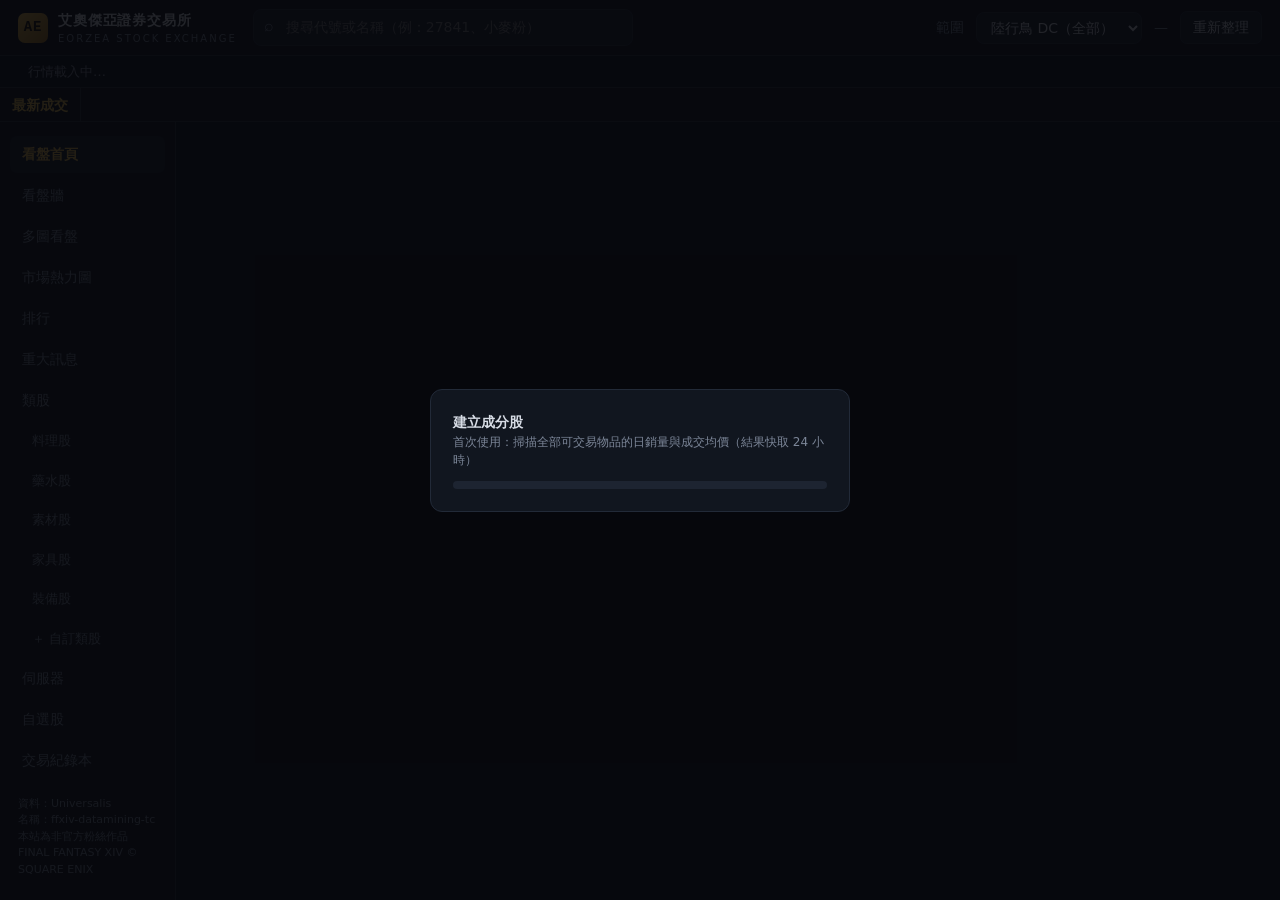
==== commit e56613b6: "交易紀錄本：持倉可摺疊、預設只列前 10 項、可排序 - 持倉預設只顯示前 10 項，可展開全部／收合 - 可依市值、未實現損益、報酬率、數量、名稱排序 - 點標題可摺疊整個持倉區塊，摺疊時顯示項數、" ====
--- a/eorzea-stock-exchange/index.html
+++ b/eorzea-stock-exchange/index.html
@@ -18057,9 +18057,7 @@
     <div class="card"><div class="t">持倉市值</div><div class="v num">${fmt(mv)}</div><div class="note">持倉成本 ${fmt(cost)}</div></div>
     <div class="card main"><div class="t">總計（淨收支＋持倉市值）</div><div class="v">${signed(net+mv)}</div><div class="note">把手上的東西照現價算進去</div></div>
   </div>
-  <div class="panel" style="margin-bottom:14px"><h2>持倉${merged&&S.chars.length>1?'<span class="muted">合併所有角色</span>':''}<span style="margin-left:auto;display:flex;gap:6px;font-weight:400">${S.undo.length?`<button class="btn sm" data-undo="1" title="可連續復原最近 ${S.undo.length} 個動作">↶ 復原：${esc(S.undo[S.undo.length-1].label)}</button>`:''}${hold.length?'<button class="btn sm" data-holdclear="1">全部刪除持倉</button>':''}</span></h2><table class="t-hold"><tr><th>名稱</th><th>數量</th><th>平均成本</th><th>現價</th><th>市值</th><th>未實現損益</th><th>報酬率</th><th>已賣出</th><th></th></tr>
-  ${hold.map(p=>`<tr><td><div class="name">${ico(ITEM[p.itemId])}<a href="#/item/${p.itemId}">${esc(ITEM[p.itemId]?.n)}</a>${p.hq?'<span class="hq">HQ</span>':''}</div></td><td class="num">${fmt(p.qty)}</td><td class="num">${fmt(p.cost/p.qty,1)}</td><td class="num">${fmt(p.price)}</td><td class="num">${fmt(p.v)}</td><td>${signed(p.u)}</td><td>${pct(p.u!=null&&p.cost?p.u/p.cost*100:null)}</td><td class="num">${p.sold?fmt(p.sold):'—'}</td><td style="white-space:nowrap"><button class="btn sm" data-holdset="${p.itemId}|${p.hq?1:0}">改數量</button> <button class="btn sm" data-holddel="${p.itemId}|${p.hq?1:0}">刪除</button></td></tr>`).join('')||'<tr><td colspan=9 class="empty">目前沒有持倉</td></tr>'}</table>
-  <p class="note">自己用掉、拿去製作或記錯時，按「改數量」或「刪除」調整持倉，不影響收益。未實現損益＝市值－平均成本。調整紀錄可以在下方交易紀錄中刪除。</p></div>
+  ${holdPanel(hold,merged,mv,unr)}
   <div class="panel"><h2>交易紀錄<span class="muted">${recs.length} 筆</span>
     <span style="margin-left:auto;display:flex;gap:6px;flex-wrap:wrap;align-items:center;font-weight:400">
       <span class="seg sm">${[[7,'7 天'],[30,'30 天'],[90,'90 天'],[0,'全部']].map(([v,n])=>`<button class="${S.jf.days===v?'on':''}" data-jfdays="${v}">${n}</button>`).join('')}</span>
@@ -18068,6 +18066,7 @@
     </span></h2>
   <div id="jtable"></div>
   <p class="note">買入金額＝單價 × 數量 ×（1＋稅率），遊戲中市場稅由買方支付；買入伺服器可以和角色所在伺服器不同（跨服購買）。賣出金額＝單價 × 數量 ×（1－稅率），和遊戲「出售記錄」的實收金額一致（舊紀錄稅率為 0 則不扣）；伺服器欄顯示上架的雇員。損益採平均成本法${merged?'，合併檢視時同一物品跨角色合併計算':''}；已實現收益就是賣出的實收金額（自製成品也算）；賣得好不好看整列底色：比目前股價貴是紅底、便宜是綠底。</p></div>`;
+  if($('#holdsort'))$('#holdsort').onchange=ev=>setHoldOpt({sort:ev.target.value});
   drawJT();let jfT;$('#jfq').oninput=ev=>{clearTimeout(jfT);jfT=setTimeout(()=>setJF({q:ev.target.value}),200)};
   if($('#rname')){$('#rname').onkeydown=ev=>{if(ev.key==='Enter'&&!ev.isComposing)addRetainer()};
     const rc=$('#rchar');if(rc.tagName==='SELECT')rc.onchange=()=>{const c=charOf(rc.value);if(c)$('#rworld').value=c.world}}
@@ -18096,6 +18095,8 @@
 document.addEventListener('click',async ev=>{
   const t=ev.target;let el;
   if(t.closest('[data-undo]')){undo();return}
+  if(t.closest('[data-holdall]')){setHoldOpt({all:!S.holdOpt.all});return}
+  if(t.closest('[data-holdfold]')&&!t.closest('[data-nofold]')){setHoldOpt({fold:!S.holdOpt.fold});return}
   if(el=t.closest('[data-holdset]')){const [id,h]=el.dataset.holdset.split('|');const itemId=+id,hq=h==='1';
     const cur=holdingByChar(itemId,hq).reduce((s,x)=>s+x.qty,0);const name=(ITEM[itemId]?.n||itemId)+(hq?' HQ':'');
     const v=prompt(`「${name}」目前持有 ${fmt(cur)}，要改成多少？`,cur);if(v==null)return;const n=Math.round(+v);
@@ -18145,6 +18146,26 @@
   $('[data-jfdays]')&&document.querySelectorAll('[data-jfdays]').forEach(b=>b.classList.toggle('on',+b.dataset.jfdays===S.jf.days));
   document.querySelectorAll('[data-jfside]').forEach(b=>b.classList.toggle('on',b.dataset.jfside===S.jf.side))}
 function setJF(o){Object.assign(S.jf,o);S.jlimit=JT_PAGE;lsSet('aex_jfilter',S.jf);drawJT()}
+/* 持倉：預設只列前 10 項，可排序、展開全部、整塊摺疊（設定會記住） */
+S.holdOpt=Object.assign({sort:'v',all:false,fold:false},lsGet('aex_holdopt',{}));
+const HOLD_N=10;
+const HOLD_SORTS=[['v','市值'],['u','未實現損益'],['r','報酬率'],['q','數量'],['n','名稱']];
+function holdPanel(hold,merged,mv,unr){
+  const o=S.holdOpt;const key={v:p=>p.v??-Infinity,u:p=>p.u??-Infinity,r:p=>p.u!=null&&p.cost?p.u/p.cost:-Infinity,q:p=>p.qty}[o.sort];
+  const list=[...hold].sort(o.sort==='n'?(a,b)=>(ITEM[a.itemId]?.n||'').localeCompare(ITEM[b.itemId]?.n||'','zh-Hant'):(a,b)=>key(b)-key(a));
+  const shown=o.all?list:list.slice(0,HOLD_N);
+  const head=`<h2 style="cursor:pointer" data-holdfold="1" title="點標題摺疊／展開"><span style="display:inline-block;width:14px;color:var(--muted)">${o.fold?'▸':'▾'}</span>持倉<span class="muted">${hold.length} 項・市值 ${fmt(mv)}・未實現 </span>${signed(unr)}${merged&&S.chars.length>1?'<span class="muted">・合併所有角色</span>':''}
+    <span style="margin-left:auto;display:flex;gap:6px;flex-wrap:wrap;align-items:center;font-weight:400" data-nofold="1">
+      ${!o.fold&&hold.length>1?`<select class="scope" id="holdsort" style="padding:3px 8px;font-size:12px" title="排序">${HOLD_SORTS.map(([k,n])=>`<option value="${k}" ${o.sort===k?'selected':''}>依${n}${k==='n'?'':'（高→低）'}</option>`).join('')}</select>`:''}
+      ${S.undo.length?`<button class="btn sm" data-undo="1" title="可連續復原最近 ${S.undo.length} 個動作">↶ 復原：${esc(S.undo[S.undo.length-1].label)}</button>`:''}
+      ${!o.fold&&hold.length?'<button class="btn sm" data-holdclear="1">全部刪除持倉</button>':''}</span></h2>`;
+  if(o.fold)return `<div class="panel" style="margin-bottom:14px;padding-bottom:4px">${head}</div>`;
+  return `<div class="panel" style="margin-bottom:14px">${head}<table class="t-hold"><tr><th>名稱</th><th>數量</th><th>平均成本</th><th>現價</th><th>市值</th><th>未實現損益</th><th>報酬率</th><th>已賣出</th><th></th></tr>
+  ${shown.map(p=>`<tr><td><div class="name">${ico(ITEM[p.itemId])}<a href="#/item/${p.itemId}">${esc(ITEM[p.itemId]?.n)}</a>${p.hq?'<span class="hq">HQ</span>':''}</div></td><td class="num">${fmt(p.qty)}</td><td class="num">${fmt(p.cost/p.qty,1)}</td><td class="num">${fmt(p.price)}</td><td class="num">${fmt(p.v)}</td><td>${signed(p.u)}</td><td>${pct(p.u!=null&&p.cost?p.u/p.cost*100:null)}</td><td class="num">${p.sold?fmt(p.sold):'—'}</td><td style="white-space:nowrap"><button class="btn sm" data-holdset="${p.itemId}|${p.hq?1:0}">改數量</button> <button class="btn sm" data-holddel="${p.itemId}|${p.hq?1:0}">刪除</button></td></tr>`).join('')||'<tr><td colspan=9 class="empty">目前沒有持倉</td></tr>'}</table>
+  ${list.length>HOLD_N?`<div style="text-align:center;margin-top:10px"><button class="btn sm" data-holdall="1">${o.all?'收合，只看前 '+HOLD_N+' 項':`顯示全部 ${list.length} 項（還有 ${list.length-HOLD_N} 項）`}</button></div>`:''}
+  <p class="note">自己用掉、拿去製作或記錯時，按「改數量」或「刪除」調整持倉，不影響收益。未實現損益＝市值－平均成本。調整紀錄可以在下方交易紀錄中刪除。</p></div>`;
+}
+function setHoldOpt(o){Object.assign(S.holdOpt,o);lsSet('aex_holdopt',S.holdOpt);route()}
 const worldOpts=sel=>WORLDS.map(([id,n])=>`<option value="${id}" ${sel==id?'selected':''}>${n}</option>`).join('');
 function openChar(editId){
   const c=editId?charOf(editId):null;
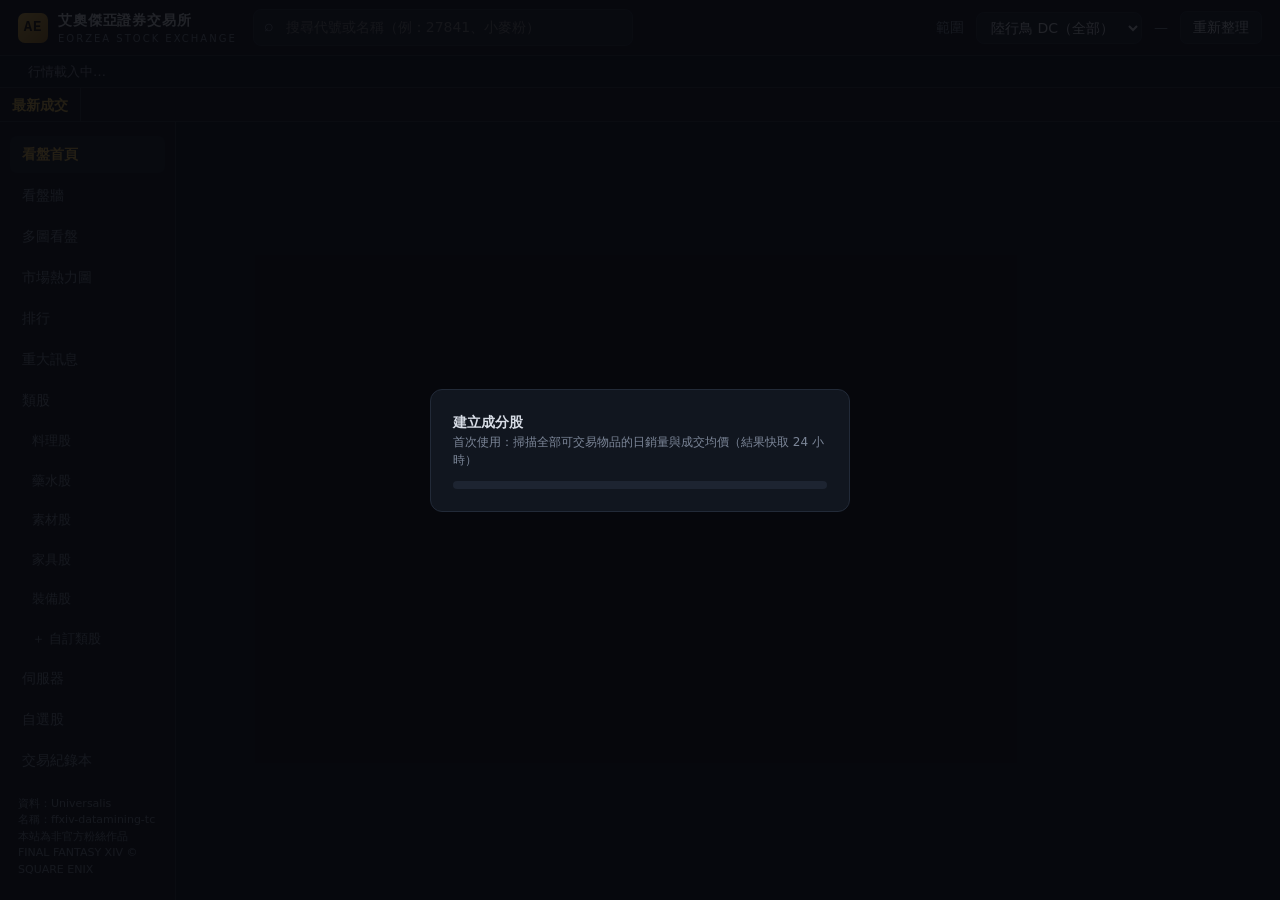
==== commit 804c2dab: "版面：支援直立螢幕、窄視窗等中等寬度 - 901～1280px：並排的表格與重大訊息改為上下排 - 901～1100px：指數卡片三欄、隱藏物品代號、個股頁圖表與側欄改上下排、標題列可換行 - 漲跌幅" ====
--- a/eorzea-stock-exchange/index.html
+++ b/eorzea-stock-exchange/index.html
@@ -75,6 +75,7 @@
 .grid{display:grid;gap:14px}
 .g6{grid-template-columns:repeat(6,minmax(0,1fr))}.g3{grid-template-columns:repeat(3,minmax(0,1fr))}.g2{grid-template-columns:1fr 1fr}
 .g3 .name span{max-width:130px}
+.panel{overflow-x:auto}
 .compact td,.compact th{white-space:nowrap;font-size:13px;padding:4px 5px}.compact td.b{max-width:90px;overflow:hidden;text-overflow:ellipsis}.panel{min-width:0}
 .card{background:var(--panel);border:1px solid var(--line);border-radius:10px;padding:12px 14px;cursor:pointer;position:relative;overflow:hidden}
 .card:hover{border-color:#3a4458}
@@ -171,7 +172,7 @@
 #mbar .mb-et{margin-left:auto;display:flex;align-items:center;gap:8px}#mbar .mb-et b{color:var(--gold);font-size:15px}
 .qbig{display:flex;flex-direction:column;margin-left:20px}.qbig .p{font-size:32px;font-weight:800;line-height:1.1;padding:0 4px;border-radius:4px}
 .qgrid{display:grid;grid-template-columns:repeat(4,auto);gap:2px 18px;margin-left:18px;font-size:13px}
-.qgrid div{display:flex;gap:8px;justify-content:space-between}
+.qgrid div{display:flex;gap:8px;justify-content:space-between}.qgrid div>*{white-space:nowrap}
 table.quote td,table.quote th{white-space:nowrap}
 .news{display:grid;grid-template-columns:96px 70px 1fr;gap:10px;align-items:center;padding:6px 4px;border-bottom:1px solid #1a2030;cursor:pointer;font-size:13px}
 .news2{display:grid;grid-template-columns:1fr 1fr;column-gap:24px}
@@ -187,6 +188,19 @@
 .toast{position:fixed;right:20px;bottom:20px;background:var(--panel2);border:1px solid var(--line);padding:10px 14px;border-radius:8px;z-index:120}
 
 #mfoot{display:none}
+/* ========== 中等寬度（901～1280px，例如直立螢幕、半螢幕視窗） ========== */
+@media (min-width:901px) and (max-width:1280px){
+  .g2,.news2{grid-template-columns:minmax(0,1fr)}
+  .g3{grid-template-columns:repeat(2,minmax(0,1fr))}
+  .g6 .card .v{font-size:19px}
+}
+@media (min-width:901px) and (max-width:1100px){
+  .g6{grid-template-columns:repeat(3,minmax(0,1fr))}
+  .grid[style*="repeat(5"]{grid-template-columns:repeat(3,minmax(0,1fr))!important}
+  .name .code{display:none}
+  .item-head{flex-wrap:wrap;row-gap:10px}.item-head .meta{min-width:0}.qgrid div{white-space:nowrap}.qbig{margin-left:10px}
+  .grid[style*="grid-template-columns:1fr 340px"],.grid[style*="grid-template-columns:1fr 280px"],.grid[style*="grid-template-columns:280px 1fr"]{grid-template-columns:minmax(0,1fr)!important}
+}
 /* ========== 手機版（寬度 900px 以下） ========== */
 @media (max-width:900px){
   html,body{height:auto}
@@ -17133,7 +17147,7 @@
 const LIMIT=10;
 const codeOf=id=>String(id).padStart(5,'0');
 const isLimUp=c=>c!=null&&c>=LIMIT,isLimDn=c=>c!=null&&c<=-LIMIT;
-function pctS(x){return pct(x)+(isLimUp(x)?'<span class="lim lu">漲停</span>':isLimDn(x)?'<span class="lim ld">跌停</span>':'')}
+function pctS(x){return '<span style="white-space:nowrap">'+pct(x)+(isLimUp(x)?'<span class="lim lu">漲停</span>':isLimDn(x)?'<span class="lim ld">跌停</span>':'')+'</span>'}
 S.lastPx={};
 function fx(id,v){const k=id+'|'+S.scope;const p=S.lastPx[k];S.lastPx[k]=v;return p!=null&&v!=null&&p!==v?(v>p?' fu':' fd'):''}
 const pc=(v,ref)=>`<td class="num ${v==null||ref==null?'':cls(v-ref)}">${fmt(v)}</td>`;
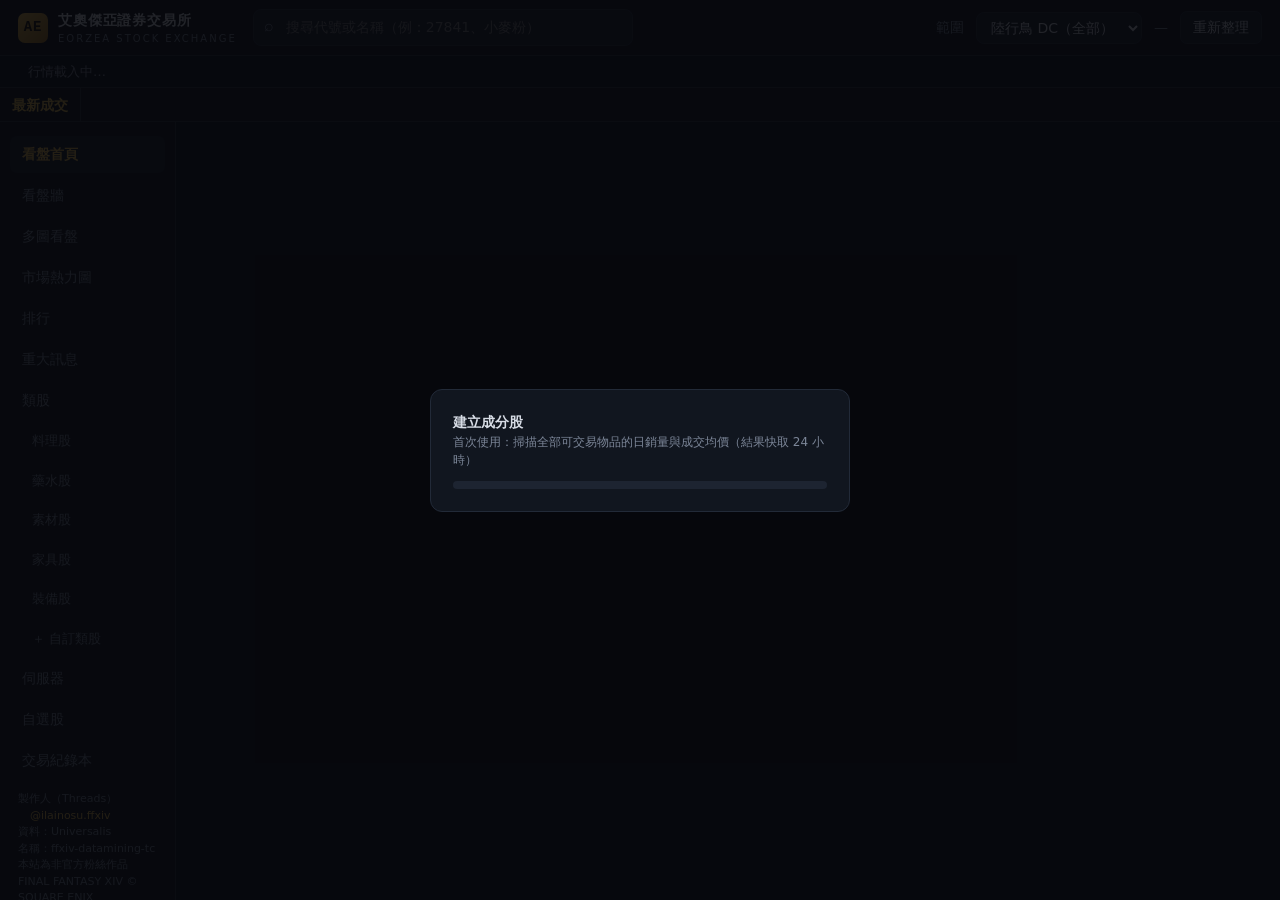
==== commit 7cfd9d5b: "新增製作人資訊（Threads @ilainosu.ffxiv） - 側欄頁尾與手機版頁面底部顯示製作人 Threads 連結，新分頁開啟 - 加上 author meta  Co-Authored-" ====
--- a/eorzea-stock-exchange/index.html
+++ b/eorzea-stock-exchange/index.html
@@ -5,6 +5,7 @@
 <title>艾奧傑亞證券交易所</title>
 <meta name="viewport" content="width=device-width,initial-scale=1,viewport-fit=cover">
 <meta name="theme-color" content="#0a0d13">
+<meta name="author" content="@ilainosu.ffxiv（Threads）">
 <meta name="description" content="把 FF14 繁中服陸行鳥 DC 的市場板做成股票看盤 App：大盤指數、類股、K 線、看盤牆、交易紀錄本。資料來源 Universalis。">
 <style>
 :root{
@@ -63,6 +64,7 @@
 body.nav-dragging,body.nav-dragging *{cursor:grabbing!important;user-select:none}
 nav a{-webkit-touch-callout:none;-webkit-user-select:none;user-select:none}
 nav .nreset{color:var(--gold);cursor:pointer}
+.maker a,#mfoot a{color:var(--gold)}.maker a:hover,#mfoot a:hover{text-decoration:underline}
 nav .nedit-bar{display:flex;align-items:center;gap:6px;padding:4px 6px 8px;font-size:12px;color:var(--gold)}nav .nedit-bar span{margin-right:auto}
 nav .ng.edit{flex-direction:row;align-items:center;outline:1px dashed #3a4458}
 nav .ng.edit>a:not(:first-child){display:none}nav .ng.edit>a{flex:1}
@@ -17134,7 +17136,7 @@
   const L=(h,t,sub)=>`<a href="${h}" class="${sub?'sub ':''}${r===h||(h!=='#/'&&r.startsWith(h))?'on':''}">${t}</a>`;
   renderMbar();
   $('#nav').innerHTML=navHTML(L)+
-    `<div class="foot">${navCustomized()?'<a class="nreset" data-navreset="1">重設選單順序</a><br>':''}資料：Universalis<br>名稱：ffxiv-datamining-tc<br>本站為非官方粉絲作品<br>FINAL FANTASY XIV © SQUARE ENIX<br>${S.cons?'成分股更新於<br>'+new Date(S.cons.t).toLocaleString('zh-TW'):''}</div>`;
+    `<div class="foot">${navCustomized()?'<a class="nreset" data-navreset="1">重設選單順序</a><br>':''}<span class="maker">製作人（Threads）<br><a href="https://www.threads.com/@ilainosu.ffxiv" target="_blank" rel="noopener" title="在 Threads 上追蹤製作人">@ilainosu.ffxiv</a></span><br>資料：Universalis<br>名稱：ffxiv-datamining-tc<br>本站為非官方粉絲作品<br>FINAL FANTASY XIV © SQUARE ENIX<br>${S.cons?'成分股更新於<br>'+new Date(S.cons.t).toLocaleString('zh-TW'):''}</div>`;
   // 手機版：側欄頁尾移到頁面最下方；目前分頁捲到分頁列中間
   {const f=$('#nav .foot');$('#mfoot').innerHTML=f?f.innerHTML.replace(/<br>/g,'・'):''}
   if(matchMedia('(max-width:900px)').matches){const nv=$('#nav'),a=nv.querySelector('a.on');if(a)nv.scrollLeft=a.offsetLeft-nv.clientWidth/2+a.offsetWidth/2}
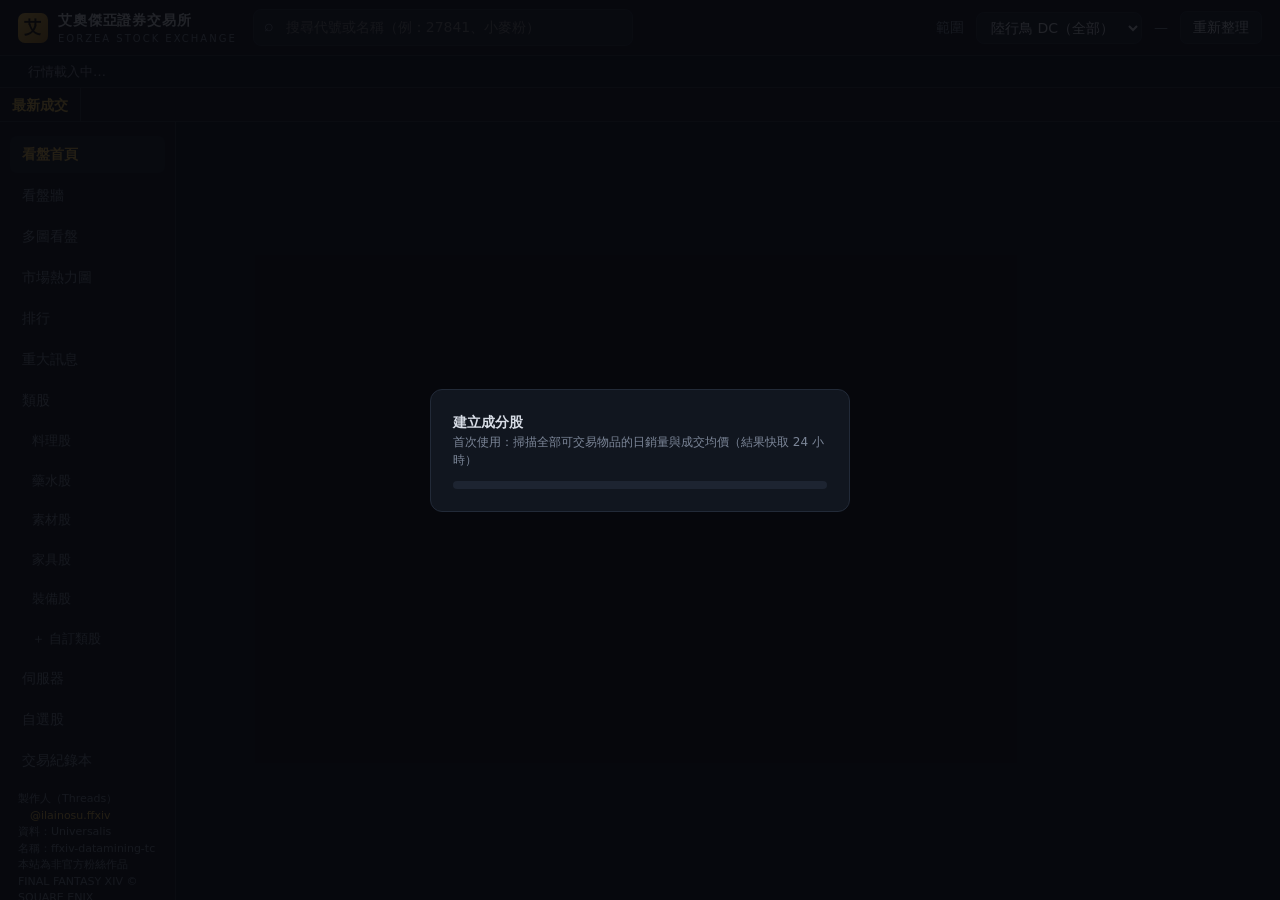
==== commit f8d65424: "艾奧傑亞證券交易所：準時 00/30 更新、減少 Universalis 存取、檔案拆分 - 前端改為每 00、30 分過 2 分鐘檢查雲端 meta.json，有新資料才下載完整行情 - 雲端延誤時" ====
--- a/eorzea-stock-exchange/index.html
+++ b/eorzea-stock-exchange/index.html
@@ -7,298 +7,23 @@
 <meta name="theme-color" content="#0a0d13">
 <meta name="author" content="@ilainosu.ffxiv（Threads）">
 <meta name="description" content="把 FF14 繁中服陸行鳥 DC 的市場板做成股票看盤 App：大盤指數、類股、K 線、看盤牆、交易紀錄本。資料來源 Universalis。">
-<style>
-:root{
-  --bg:#0a0d13;--panel:#11161f;--panel2:#161c27;--line:#222a38;--text:#d7dce5;--muted:#7c8698;
-  --up:#ff4d55;--down:#22c07a;--flat:#9aa3b2;--gold:#e3b54a;--blue:#4ea1ff;
-  --mono:"JetBrains Mono","Cascadia Mono","Roboto Mono",Consolas,"Courier New",monospace;
-}
-*{box-sizing:border-box}
-/* 深色細捲軸（全站） */
-@supports (-moz-appearance:none){*{scrollbar-width:thin;scrollbar-color:#2c3545 transparent}}  /* Firefox；Chrome/Edge 用下面的 webkit 樣式（無箭頭） */
-::-webkit-scrollbar{width:8px;height:8px}
-::-webkit-scrollbar-track{background:transparent}
-::-webkit-scrollbar-thumb{background:#2c3545;border-radius:8px;border:2px solid transparent;background-clip:padding-box}
-::-webkit-scrollbar-thumb:hover{background:#45516a;background-clip:padding-box}
-::-webkit-scrollbar-corner{background:transparent}::-webkit-scrollbar-button{display:none}
-html,body{margin:0;height:100%;background:var(--bg);color:var(--text);font:14px/1.5 "Noto Sans TC","Microsoft JhengHei","PingFang TC",system-ui,sans-serif}
-a{color:inherit;text-decoration:none}
-button,input,select,textarea{font:inherit;color:inherit}
-.num{font-family:var(--mono);font-variant-numeric:tabular-nums;white-space:nowrap}
-.up{color:var(--up)}.down{color:var(--down)}.flat{color:var(--flat)}.muted{color:var(--muted)}
-#app{display:grid;grid-template-columns:176px 1fr;grid-template-rows:56px 32px 34px 1fr;height:100vh;min-width:1000px}
-header{grid-column:1/3;display:flex;align-items:center;gap:16px;padding:0 18px;background:#0d1119;border-bottom:1px solid var(--line)}
-.logo{display:flex;align-items:center;gap:10px;font-weight:700;letter-spacing:.06em;white-space:nowrap}
-.logo .mark{width:30px;height:30px;border-radius:7px;background:linear-gradient(135deg,var(--gold),#a4721b);display:grid;place-items:center;color:#1a1204;font-family:var(--mono);font-weight:800}
-.logo small{display:block;font-size:10px;color:var(--muted);letter-spacing:.2em;font-weight:400}
-.search{position:relative;flex:0 1 380px}
-.search input{width:100%;background:var(--panel2);border:1px solid var(--line);border-radius:8px;padding:7px 12px 7px 32px;outline:none}
-.search input:focus{border-color:var(--gold)}
-.search::before{content:"⌕";position:absolute;left:11px;top:5px;color:var(--muted);font-size:16px}
-.dropdown{position:absolute;top:40px;left:0;right:0;background:var(--panel2);border:1px solid var(--line);border-radius:8px;max-height:460px;overflow:auto;z-index:50;display:none;box-shadow:0 12px 30px #0008}
-.dropdown .opt{display:flex;align-items:center;gap:10px;padding:6px 10px;cursor:pointer}
-.dropdown .opt.on,.dropdown .opt:hover{background:#222b3a}
-.dropdown .opt .cat{margin-left:auto;font-size:12px;color:var(--muted)}
-.hdr-right{margin-left:auto;display:flex;align-items:center;gap:12px;white-space:nowrap}
-select.scope{background:var(--panel2);border:1px solid var(--line);border-radius:8px;padding:6px 10px}
-.btn{background:var(--panel2);border:1px solid var(--line);border-radius:7px;padding:5px 12px;cursor:pointer}
-.btn:hover{border-color:var(--gold)}
-.btn.primary{background:var(--gold);color:#1a1204;border-color:var(--gold);font-weight:700}
-.btn.sm{padding:2px 8px;font-size:12px}
-.btn.on{border-color:var(--gold);color:var(--gold)}
-#ticker{grid-column:1/3;overflow:hidden;background:#0c1017;border-bottom:1px solid var(--line);white-space:nowrap;position:relative}
-#ticker .track{display:inline-block;padding-left:100%;animation:tick 160s linear infinite;line-height:34px}
-#ticker:hover .track{animation-play-state:paused}
-#ticker .t{display:inline-flex;gap:6px;margin-right:28px;cursor:pointer;font-size:13px}
-#ticker .lab{position:absolute;left:0;top:0;bottom:0;z-index:2;background:#0c1017;padding:0 12px;line-height:34px;color:var(--gold);font-weight:700;border-right:1px solid var(--line)}
-@keyframes tick{from{transform:translateX(0)}to{transform:translateX(-100%)}}
-nav{background:#0d1119;border-right:1px solid var(--line);padding:14px 10px;display:flex;flex-direction:column;gap:4px;overflow:auto}
-nav a{padding:8px 12px;border-radius:7px;color:var(--muted)}
-nav a:hover{background:var(--panel2);color:var(--text)}
-nav a.on{background:var(--panel2);color:var(--gold);font-weight:700}
-nav .sep{height:1px;background:var(--line);margin:8px 4px}
-nav .sub{padding-left:22px;font-size:13px}
-nav .foot{margin-top:auto;font-size:11px;color:var(--muted);padding:8px}
-nav .ng{display:flex;flex-direction:column;gap:4px;border-radius:8px;transition:background .15s}
-nav .ng.dragging{background:#1b2230;outline:1px dashed var(--gold);opacity:.9}
-body.nav-dragging,body.nav-dragging *{cursor:grabbing!important;user-select:none}
-nav a{-webkit-touch-callout:none;-webkit-user-select:none;user-select:none}
-nav .nreset{color:var(--gold);cursor:pointer}
-.maker a,#mfoot a{color:var(--gold)}.maker a:hover,#mfoot a:hover{text-decoration:underline}
-nav .nedit-bar{display:flex;align-items:center;gap:6px;padding:4px 6px 8px;font-size:12px;color:var(--gold)}nav .nedit-bar span{margin-right:auto}
-nav .ng.edit{flex-direction:row;align-items:center;outline:1px dashed #3a4458}
-nav .ng.edit>a:not(:first-child){display:none}nav .ng.edit>a{flex:1}
-nav .nmv{display:flex;gap:2px;margin-right:4px}nav .nmv button{background:var(--panel2);border:1px solid var(--line);border-radius:5px;padding:2px 7px;cursor:pointer;color:var(--text)}nav .nmv button:disabled{opacity:.3}
-main{overflow:auto;padding:18px 22px 40px}
-h1{font-size:20px;margin:0 0 14px}
-h2{font-size:15px;margin:0 0 10px;display:flex;align-items:center;gap:8px}
-h2 .muted{font-weight:400;font-size:12px}
-.panel{background:var(--panel);border:1px solid var(--line);border-radius:10px;padding:14px}
-.grid{display:grid;gap:14px}
-.g6{grid-template-columns:repeat(6,minmax(0,1fr))}.g3{grid-template-columns:repeat(3,minmax(0,1fr))}.g2{grid-template-columns:1fr 1fr}
-.g3 .name span{max-width:130px}
-.panel{overflow-x:auto}
-.compact td,.compact th{white-space:nowrap;font-size:13px;padding:4px 5px}.compact td.b{max-width:90px;overflow:hidden;text-overflow:ellipsis}.panel{min-width:0}
-.card{background:var(--panel);border:1px solid var(--line);border-radius:10px;padding:12px 14px;cursor:pointer;position:relative;overflow:hidden}
-.card:hover{border-color:#3a4458}
-.card .t{color:var(--muted);font-size:12px}
-.card .v{font-size:22px;font-weight:700}
-.card.main{border-color:#4a3a14;background:linear-gradient(160deg,#1a1709,var(--panel) 60%)}
-.card svg{position:absolute;right:8px;bottom:6px;opacity:.9}
-table{width:100%;border-collapse:collapse}
-th{font-weight:400;color:var(--muted);font-size:12px;text-align:right;padding:4px 6px;border-bottom:1px solid var(--line);white-space:nowrap}
-td{padding:5px 6px;text-align:right;border-bottom:1px solid #1a2030}
-th:first-child,td:first-child{text-align:left}
-th.l,td.l{text-align:left}
-tr.row{cursor:pointer}tr.row:hover td{background:#18202d}
-th[data-sort]{cursor:pointer}th[data-sort]:hover{color:var(--text)}
-.name{display:flex;align-items:center;gap:8px;min-width:0}
-.name span{overflow:hidden;text-overflow:ellipsis;white-space:nowrap;max-width:190px}
-.ico{width:24px;height:24px;border-radius:5px;background:#222;flex:none}
-.ico.lg{width:48px;height:48px;border-radius:9px}
-.hq{font-size:10px;color:var(--gold);border:1px solid #6b5520;border-radius:3px;padding:0 3px;margin-left:2px}
-.star{cursor:pointer;color:#4a5263;font-size:15px;user-select:none}
-.star.on{color:var(--gold)}
-.tag{display:inline-block;font-size:11px;border:1px solid var(--line);border-radius:4px;padding:0 5px;color:var(--muted)}
-.tag.red{color:var(--up);border-color:#5a2226}.tag.green{color:var(--down);border-color:#1d4a35}
-.rk{color:var(--muted);font-family:var(--mono);width:18px;display:inline-block}
-.tabs{display:flex;gap:6px;margin-bottom:12px}
-.item-head{display:flex;align-items:center;gap:16px;margin-bottom:14px}
-.item-head .p{font-size:30px;font-weight:700}
-.item-head .meta{display:flex;flex-direction:column}
-.chartbox{position:relative}
-canvas{display:block;width:100%}
-.tip{position:absolute;pointer-events:none;background:#0b0f16ee;border:1px solid var(--line);border-radius:6px;padding:6px 9px;font-size:12px;display:none;z-index:5;white-space:nowrap}
-.book td{padding:3px 6px}
-.book .bar{position:relative}
-.book .bar i{position:absolute;top:2px;bottom:2px;right:0;opacity:.18;border-radius:2px}
-.kv{display:grid;grid-template-columns:auto 1fr;gap:4px 12px}
-.kv div:nth-child(odd){color:var(--muted)}
-.kv div:nth-child(even){text-align:right}
-.hbar{height:8px;background:#1d2431;border-radius:4px;overflow:hidden}
-.hbar i{display:block;height:100%;background:var(--gold)}
-.heat td{text-align:center;font-family:var(--mono);font-size:13px}
-#overlay{position:fixed;inset:0;background:#06080cdd;display:none;place-items:center;z-index:100}
-#overlay .box{width:420px;background:var(--panel);border:1px solid var(--line);border-radius:12px;padding:22px}
-.prog{height:8px;background:#1d2431;border-radius:4px;overflow:hidden;margin-top:12px}
-.prog i{display:block;height:100%;width:0;background:var(--gold);transition:width .2s}
-#modal{position:fixed;inset:0;background:#06080ccc;display:none;place-items:center;z-index:90}
-#modal .box{width:520px;background:var(--panel);border:1px solid var(--line);border-radius:12px;padding:20px;max-height:calc(100vh - 32px);overflow:auto;overscroll-behavior:contain}
-.bactions{position:sticky;bottom:-20px;z-index:3;display:flex;gap:8px;align-items:center;flex-wrap:wrap;margin:8px -20px -20px;padding:12px 20px;background:var(--panel);border-top:1px solid var(--line)}
-.form{display:grid;grid-template-columns:90px 1fr;gap:10px 12px;align-items:center}
-.form input,.form select,.form textarea{background:var(--panel2);border:1px solid var(--line);border-radius:6px;padding:6px 9px;width:100%}
-.form .row2{display:flex;gap:8px;align-items:center}
-.brow.flash{animation:bflash .6s}@keyframes bflash{0%{background:#3a2f14}100%{background:transparent}}
-.brow{display:grid;grid-template-columns:minmax(0,2fr) auto 74px 120px 130px 54px auto auto;gap:6px;align-items:center;margin-bottom:6px}
-.brow .bs{grid-column:1/-1;margin:-3px 0 2px;min-height:0}.brow .bs:empty{display:none}.brow.bhead{font-size:12px;color:var(--muted);margin-bottom:2px}
-.brow input{background:var(--panel2);border:1px solid var(--line);border-radius:6px;padding:6px 9px;width:100%}
-.brow .search input{padding-left:9px}.brow .search::before{display:none}.brow .dropdown{top:36px}
-.seg{display:inline-flex;border:1px solid var(--line);border-radius:7px;overflow:hidden}
-.seg button{background:transparent;border:0;padding:5px 14px;cursor:pointer}
-.seg button.on{background:var(--line);color:var(--text)}.seg.sm button{padding:3px 10px;font-size:12px}
-.seg button.on.buy{background:#3a1519;color:var(--up)}.seg button.on.sell{background:#10301f;color:var(--down)}
-.empty{color:var(--muted);text-align:center;padding:24px}
-.vs{font-size:11px;margin-left:5px;color:var(--muted)}
-tr.vsr-up>td{background:rgba(255,77,85,.11)}tr.vsr-down>td{background:rgba(34,192,122,.11)}
-tr.vsr-up>td:first-child{box-shadow:inset 3px 0 var(--up)}tr.vsr-down>td:first-child{box-shadow:inset 3px 0 var(--down)}
-.vs-key{padding:0 6px;border-radius:3px}.vs-key.up{background:rgba(255,77,85,.16)}.vs-key.down{background:rgba(34,192,122,.16)}
-.note{font-size:12px;color:var(--muted)}
-.wall-top{display:flex;align-items:center;gap:24px;margin-bottom:12px;padding:12px 16px;background:linear-gradient(90deg,#15120a,#0f131b);border:1px solid #3a2f14;border-radius:10px}
-.wall-title{font-size:20px;font-weight:800;letter-spacing:.08em;color:var(--gold);display:flex;align-items:center;gap:10px}
-.live{font-size:11px;color:var(--up);border:1px solid #5a2226;border-radius:4px;padding:0 6px;letter-spacing:.15em;display:inline-flex;align-items:center;gap:5px}
-.live i{width:7px;height:7px;border-radius:50%;background:var(--up);animation:blink 1.2s infinite}
-@keyframes blink{50%{opacity:.2}}
-.wall-stat{display:flex;align-items:center;gap:8px;flex-wrap:wrap}.wall-stat b{margin-right:10px}
-.clock{margin-left:auto;text-align:right;color:var(--muted);font-size:12px;line-height:1.3}.clock b{color:var(--gold);font-size:22px}
-.legend .lg{display:flex;align-items:center;gap:8px;padding:6px 4px;border-bottom:1px solid #1a2030;cursor:default}
-.legend .lg:hover{background:#18202d}.legend .lg.off{opacity:.4}
-.legend .lg i{width:12px;height:12px;border-radius:3px;flex:none}.legend .lg .n{flex:1;overflow:hidden;text-overflow:ellipsis;white-space:nowrap}
-.legend .lg b{color:var(--muted);cursor:pointer;padding:0 4px}.legend .lg b:hover{color:var(--up)}
-.wall-grid{display:grid;grid-template-columns:repeat(auto-fill,minmax(230px,1fr));gap:10px}
-.tile{background:var(--panel);border:1px solid var(--line);border-radius:8px;padding:10px 12px;cursor:pointer;transition:background .3s}
-.tile:hover{border-color:#3a4458}
-.tile .th{display:flex;align-items:center;gap:6px;font-size:13px}.tile .th .n{overflow:hidden;text-overflow:ellipsis;white-space:nowrap}
-.tile .idx{width:24px;height:24px;border-radius:5px;background:#2a2410;color:var(--gold);display:grid;place-items:center;font-size:12px;flex:none}
-.tile .tp{display:flex;align-items:baseline;gap:8px;margin:4px 0}.tile .big{font-size:20px;font-weight:700}
-.tile .tf{display:flex;justify-content:space-between;font-size:11px;margin-top:4px}
-.tile.fu{animation:fu 1.6s}.tile.fd{animation:fd 1.6s}
-@keyframes fu{0%{background:#5a1c22}100%{background:var(--panel)}}@keyframes fd{0%{background:#124a30}100%{background:var(--panel)}}
-.lim{display:inline-block;font-size:10px;line-height:15px;padding:0 4px;border-radius:3px;margin-left:4px;color:#fff;font-weight:700;vertical-align:1px}
-.lim.lu{background:var(--up)}.lim.ld{background:var(--down)}
-.code{font-family:var(--mono);color:#8a93a6;font-size:12px}
-td.fu,span.fu{animation:fuc 2.4s}td.fd,span.fd{animation:fdc 2.4s}
-@keyframes fuc{0%{background:#8a1f2a;color:#fff}100%{background:transparent}}@keyframes fdc{0%{background:#0f6b43;color:#fff}100%{background:transparent}}
-#mbar{grid-column:1/3;display:flex;align-items:center;gap:18px;padding:0 14px;background:#0b0e15;border-bottom:1px solid var(--line);white-space:nowrap;overflow:hidden;font-size:13px}
-#mbar .mb-main{display:flex;align-items:center;gap:8px}#mbar .mb-i b{margin:0 2px}
-#mbar .mb-sec{display:flex;gap:14px;color:var(--muted)}#mbar .mb-sec a{display:flex;gap:5px}#mbar .mb-main .num{margin-right:2px}#mbar .mb-sec a:hover{color:var(--text)}
-#mbar .mb-et{margin-left:auto;display:flex;align-items:center;gap:8px}#mbar .mb-et b{color:var(--gold);font-size:15px}
-.qbig{display:flex;flex-direction:column;margin-left:20px}.qbig .p{font-size:32px;font-weight:800;line-height:1.1;padding:0 4px;border-radius:4px}
-.qgrid{display:grid;grid-template-columns:repeat(4,auto);gap:2px 18px;margin-left:18px;font-size:13px}
-.qgrid div{display:flex;gap:8px;justify-content:space-between}.qgrid div>*{white-space:nowrap}
-table.quote td,table.quote th{white-space:nowrap}
-.news{display:grid;grid-template-columns:96px 70px 1fr;gap:10px;align-items:center;padding:6px 4px;border-bottom:1px solid #1a2030;cursor:pointer;font-size:13px}
-.news2{display:grid;grid-template-columns:1fr 1fr;column-gap:24px}
-.news:hover{background:#18202d}
-.ntag{text-align:center;font-size:11px;border-radius:3px;padding:1px 0;color:#fff;font-weight:700}
-.ntag.lu{background:var(--up)}.ntag.ld{background:var(--down)}.ntag.warn{background:#b7791f}
-.hm-legend{display:inline-flex;margin-left:auto}.hm-legend i{font-style:normal;font-size:11px;padding:2px 6px;color:#fff;font-family:var(--mono)}
-#hm{position:relative;background:#0b0e15;border:1px solid var(--line);border-radius:8px;overflow:hidden}
-.hm-g{position:absolute;border:1px solid #0b0e15;box-sizing:border-box}
-.hm-gh{height:22px;line-height:22px;padding:0 6px;font-size:12px;font-weight:700;background:#151a24;cursor:pointer;overflow:hidden;white-space:nowrap}
-.hm-b{position:absolute;color:#fff;overflow:hidden;cursor:pointer;padding:3px 5px;box-sizing:border-box;text-shadow:0 1px 2px #0008}
-.hm-b:hover{outline:2px solid #fff;z-index:2}.hm-n{font-weight:700;white-space:nowrap;overflow:hidden;text-overflow:ellipsis}
-.toast{position:fixed;right:20px;bottom:20px;background:var(--panel2);border:1px solid var(--line);padding:10px 14px;border-radius:8px;z-index:120}
-
-#mfoot{display:none}
-/* ========== 中等寬度（901～1280px，例如直立螢幕、半螢幕視窗） ========== */
-@media (min-width:901px) and (max-width:1280px){
-  .g2,.news2{grid-template-columns:minmax(0,1fr)}
-  .g3{grid-template-columns:repeat(2,minmax(0,1fr))}
-  .g6 .card .v{font-size:19px}
-}
-@media (min-width:901px) and (max-width:1100px){
-  .g6{grid-template-columns:repeat(3,minmax(0,1fr))}
-  .grid[style*="repeat(5"]{grid-template-columns:repeat(3,minmax(0,1fr))!important}
-  .name .code{display:none}
-  .item-head{flex-wrap:wrap;row-gap:10px}.item-head .meta{min-width:0}.qgrid div{white-space:nowrap}.qbig{margin-left:10px}
-  .grid[style*="grid-template-columns:1fr 340px"],.grid[style*="grid-template-columns:1fr 280px"],.grid[style*="grid-template-columns:280px 1fr"]{grid-template-columns:minmax(0,1fr)!important}
-}
-/* ========== 手機版（寬度 900px 以下） ========== */
-@media (max-width:900px){
-  html,body{height:auto}
-  body{-webkit-text-size-adjust:100%}
-  #app{display:block;height:auto;min-width:0}
-  /* 頁首：logo＋範圍＋重新整理一列，搜尋獨立一列 */
-  header{flex-wrap:wrap;gap:8px 10px;padding:10px 12px;padding-top:max(10px,env(safe-area-inset-top))}
-  .logo{font-size:15px;letter-spacing:.03em}.logo small{display:none}.logo .mark{width:28px;height:28px;font-size:13px}
-  .search{order:3;flex:1 1 100%}
-  .search input{font-size:16px;padding:9px 12px 9px 34px}
-  .search::before{top:8px}
-  .dropdown{max-height:60vh}.dropdown .opt{padding:9px 10px}.dropdown .opt .cat{display:none}
-  .hdr-right{gap:8px}
-  #refresh{font-size:0;padding:5px 11px}#refresh::after{content:"↻";font-size:17px;line-height:1}.hdr-right>.muted:first-child,#upd{display:none}
-  select.scope{padding:6px 8px;font-size:14px}
-  /* 大盤列、跑馬燈：可左右滑 */
-  #mbar{overflow-x:auto;gap:14px;padding:7px 12px;scrollbar-width:none}#mbar::-webkit-scrollbar{display:none}
-  #mbar .mb-et{margin-left:0}
-  #ticker .track,#ticker .lab{line-height:30px}
-  /* 側欄改成黏在上方、可左右滑的分頁列 */
-  nav{flex-direction:row;overflow-x:auto;gap:6px;padding:8px 10px;border-right:0;border-bottom:1px solid var(--line);position:sticky;top:0;z-index:35;scrollbar-width:none;-webkit-overflow-scrolling:touch}
-  nav::-webkit-scrollbar{display:none}
-  nav a{flex:none;white-space:nowrap;padding:6px 13px;border:1px solid var(--line);border-radius:999px;font-size:13px}
-  nav a.on{border-color:var(--gold)}
-  nav .sub,nav .sep,nav .foot{display:none}
-  nav .ng{flex:none}nav .ng.edit{outline:none;gap:2px}nav .nedit-bar{flex:none;padding:0 8px 0 2px;position:sticky;left:-10px;z-index:2;background:#0d1119;box-shadow:6px 0 8px -4px #000}nav .nedit-bar span{display:none}
-  nav .nmv button{padding:3px 6px}
-  main{overflow:visible;padding:12px 10px calc(40px + env(safe-area-inset-bottom))}
-  /* 標題與工具列 */
-  h1{font-size:18px;display:flex;flex-wrap:wrap;align-items:baseline;gap:2px 8px}
-  h1 .muted{font-size:12px!important}
-  h2{flex-wrap:wrap;row-gap:8px}
-  h2>span[style*="margin-left:auto"]{margin-left:0!important;width:100%;flex-wrap:wrap}
-  .tabs{flex-wrap:wrap}
-  /* 版面：多欄一律改單欄，指數卡片／摘要卡片兩欄 */
-  .grid{grid-template-columns:minmax(0,1fr)!important;gap:10px}
-  .grid.g6,.grid[style*="repeat(5"],.grid[style*="repeat(6"]{grid-template-columns:repeat(2,minmax(0,1fr))!important}
-  .grid[style*="repeat(5"] .card.main,.grid[style*="repeat(6"] .card.main{grid-column:1/-1}
-  .panel{padding:12px 10px;overflow-x:auto;-webkit-overflow-scrolling:touch}
-  .card{padding:10px 12px}.card .v{font-size:18px}
-  /* 表格：不折行，寬的表格在面板內左右滑 */
-  th,td{white-space:nowrap}
-  td{padding:7px 6px}
-  .name span,.name a{max-width:150px;overflow:hidden;text-overflow:ellipsis;white-space:nowrap}
-  .g3 .name span{max-width:150px}
-  /* 觸控：按鈕、輸入框加大（16px 避免 iOS 聚焦時放大畫面） */
-  .btn{padding:7px 13px}.btn.sm{padding:5px 10px;font-size:13px}
-  .seg button{padding:7px 13px}.seg.sm button{padding:5px 10px;font-size:13px}
-  input,select,textarea{font-size:16px!important}
-  /* 彈出視窗改成底部抽屜 */
-  #modal{place-items:end center}
-  #modal .box{width:100%;max-height:92vh;overflow:auto;border-radius:16px 16px 0 0;padding:16px 14px calc(16px + env(safe-area-inset-bottom))}
-  .form{grid-template-columns:76px 1fr;gap:10px}
-  .brow{grid-template-columns:auto minmax(0,1fr) minmax(0,1fr);padding:8px 0;border-bottom:1px solid var(--line)}.brow .search{grid-column:1/-1;order:0;flex:none}.brow.bhead{display:none}.brow .bt{grid-column:1/-1}
-  .bactions{bottom:calc(-16px - env(safe-area-inset-bottom));margin:8px -14px calc(-16px - env(safe-area-inset-bottom));padding:10px 14px calc(10px + env(safe-area-inset-bottom))}
-  #overlay .box{width:calc(100vw - 32px)}
-  /* 個股頁 */
-  .item-head{flex-wrap:wrap;gap:10px}
-  .item-head .p{font-size:24px}
-  .qbig{margin-left:0}.qbig .p{font-size:26px}
-  .qgrid{grid-template-columns:repeat(2,minmax(0,1fr));margin-left:0;width:100%;gap:2px 14px}
-  /* 看盤牆、新聞、熱力圖 */
-  .wall-top{flex-wrap:wrap;gap:10px;padding:10px 12px}
-  .wall-title{font-size:17px}
-  .clock{margin-left:0;text-align:left}
-  .wall-grid{grid-template-columns:repeat(auto-fill,minmax(150px,1fr));gap:8px}
-  .news{grid-template-columns:80px 44px minmax(0,1fr);gap:8px;font-size:12px}
-  .news2{grid-template-columns:minmax(0,1fr)}
-  .hm-legend{margin-left:0}
-  #mfoot{display:block;padding:14px 14px calc(20px + env(safe-area-inset-bottom));border-top:1px solid var(--line);line-height:1.7}
-  .toast{left:12px;right:12px;bottom:calc(12px + env(safe-area-inset-bottom));text-align:center}
-  /* 表格瘦身：手機只留重要欄位，盡量不用左右滑 */
-  .hm,.name .code{display:none!important}
-  .quote .opt{display:none}
-  .quote[data-show="amp"] .c-amp,.quote[data-show="vr"] .c-vr,.quote[data-show="vol"] .c-vol,.quote[data-show="amt"] .c-amt,
-  .quote[data-show="diff"] .c-diff,.quote[data-show="open"] .c-open,.quote[data-show="high"] .c-high,.quote[data-show="low"] .c-low,
-  .quote[data-show="ref"] .c-ref,.quote[data-show="code"] .c-code,.quote[data-show="extra"] .c-extra{display:table-cell}
-  .t-srv :is(th,td):is(:nth-child(4),:nth-child(n+6)){display:none}
-  .t-tx :is(th,td):nth-child(5),.t-ws :is(th,td):nth-child(5){display:none}
-  .t-hold :is(th,td):is(:nth-child(3),:nth-child(4),:nth-child(5),:nth-child(8)){display:none}
-  .name span,.name a{max-width:9.5em}
-  .quote .star{display:none}.quote{font-size:13px}.quote .name{gap:6px}.quote .name span,.quote .name a{max-width:7em}.quote td.rk{padding-right:0}.quote .lim{display:none}
-  td,th{padding-left:4px;padding-right:4px}
-  /* 表格裡的編輯／刪除按鈕改成圖示 */
-  table :is([data-edit],[data-holdset],[data-del],[data-holddel]){font-size:0;padding:4px 9px}
-  table :is([data-edit],[data-holdset])::after{content:"✎";font-size:14px}
-  table :is([data-del],[data-holddel])::after{content:"✕";font-size:13px}
-  /* 還是需要左右滑時，用深色細捲軸 */
-  .panel::-webkit-scrollbar{height:4px}.panel::-webkit-scrollbar-thumb{background:#2a3344;border-radius:2px}.panel::-webkit-scrollbar-track{background:transparent}
-}
-</style>
+<link rel="icon" href="data:image/svg+xml,%3Csvg xmlns='http://www.w3.org/2000/svg' viewBox='0 0 32 32'%3E%3Cdefs%3E%3ClinearGradient id='g' x1='0' y1='0' x2='1' y2='1'%3E%3Cstop offset='0' stop-color='%23e3b54a'/%3E%3Cstop offset='1' stop-color='%23a4721b'/%3E%3C/linearGradient%3E%3C/defs%3E%3Crect width='32' height='32' rx='7' fill='url(%23g)'/%3E%3Ctext x='16' y='23.5' font-size='21' font-weight='800' text-anchor='middle' fill='%231a1204' font-family='sans-serif'%3E%E8%89%BE%3C/text%3E%3C/svg%3E">
+<link rel="preconnect" href="https://universalis.app" crossorigin>
+<link rel="preconnect" href="https://raw.githubusercontent.com" crossorigin>
+<link rel="stylesheet" href="css/style.css?v=20261127b">
+<script defer src="js/items.js?v=20261127b"></script>
+<script defer src="js/core.js?v=20261127b"></script>
+<script defer src="js/data.js?v=20261127b"></script>
+<script defer src="js/charts.js?v=20261127b"></script>
+<script defer src="js/ui.js?v=20261127b"></script>
+<script defer src="js/views.js?v=20261127b"></script>
+<script defer src="js/journal.js?v=20261127b"></script>
+<script defer src="js/main.js?v=20261127b"></script>
 </head>
 <body>
 <div id="app">
   <header>
-    <a class="logo" href="#/"><div class="mark">AE</div><div>艾奧傑亞證券交易所<small>EORZEA STOCK EXCHANGE</small></div></a>
+    <a class="logo" href="#/"><div class="mark">艾</div><div>艾奧傑亞證券交易所<small>EORZEA STOCK EXCHANGE</small></div></a>
     <div class="search"><input id="q" placeholder="搜尋代號或名稱（例：27841、小麥粉）" autocomplete="off"><div class="dropdown" id="dd"></div></div>
     <div class="hdr-right">
       <span class="muted">範圍</span>
@@ -316,18270 +41,5 @@
 <div id="overlay"><div class="box"><div id="ovt" style="font-weight:700">載入中…</div><div class="note" id="ovs"></div><div class="prog"><i id="ovp"></i></div></div></div>
 <div id="modal"><div class="box" id="mbox"></div></div>
 
-<script id="items-data" type="text/plain">2	火之碎晶	20001	58	0	1	0	9999	0
-3	冰之碎晶	20003	58	0	1	0	9999	0
-4	風之碎晶	20004	58	0	1	0	9999	0
-5	土之碎晶	20006	58	0	1	0	9999	0
-6	雷之碎晶	20005	58	0	1	0	9999	0
-7	水之碎晶	20002	58	0	1	0	9999	0
-8	火之水晶	20007	58	0	25	0	9999	0
-9	冰之水晶	20009	58	0	25	0	9999	0
-10	風之水晶	20010	58	0	25	0	9999	0
-11	土之水晶	20012	58	0	25	0	9999	0
-12	雷之水晶	20011	58	0	25	0	9999	0
-13	水之水晶	20008	58	0	25	0	9999	0
-14	火之晶簇	20013	58	0	50	0	9999	0
-15	冰之晶簇	20015	58	0	50	0	9999	0
-16	風之晶簇	20016	58	0	50	0	9999	0
-17	土之晶簇	20018	58	0	50	0	9999	0
-18	雷之晶簇	20017	58	0	50	0	9999	0
-19	水之晶簇	20014	58	0	50	0	9999	0
-1601	風化短劍	30405	10	0	1	1	1	0
-1602	變種劍	30502	10	1	5	3	1	2
-1603	青銅維京劍	30491	10	1	7	3	1	2
-1604	梣木石刃棒	30417	10	1	10	5	1	1
-1605	青銅騎兵劍	30401	10	1	13	6	1	2
-1606	鈍化手半劍	30503	10	0	30	30	1	0
-1607	黃銅手半劍	30504	10	1	15	8	1	2
-1609	黃銅維京劍	30492	10	1	18	10	1	2
-1611	殘戮劍	30506	10	1	20	11	1	2
-1613	鈍化哥布林彎刀	30425	10	0	37	43	1	0
-1614	黑鐵短劍	30405	10	1	22	14	1	2
-1616	鈍化維京劍	30494	10	0	33	36	1	0
-1621	鈍化哥布林長劍	30428	10	0	40	49	1	0
-1622	黑鐵騎兵劍	30402	10	1	24	17	1	2
-1625	白鋼寬刃劍	30497	10	1	26	21	1	2
-1627	榆木石刃棒	30419	10	1	28	25	1	1
-1633	白鋼彎刃刀	30434	10	1	31	32	1	2
-1635	古典手半劍	30509	10	1	38	45	1	2
-1636	鈍化神風彎刀	30425	10	0	45	60	1	0
-1637	胡桃石刃棒	30418	10	1	34	38	1	1
-1639	白鋼長劍	30435	10	1	36	41	1	2
-1642	哥布林彎刀	30426	10	1	45	60	1	2
-1643	秘銀寬刃劍	30500	10	1	38	45	1	2
-1648	古典維京劍	30496	10	1	41	51	1	2
-1649	哥布林長劍	30429	10	1	48	67	1	2
-1650	白羽橡木石刃棒	30424	10	1	41	51	1	1
-1657	鈷鐵鬥劍	30407	10	1	43	55	1	2
-1659	鈷鐵賽施爾長刀	30453	10	1	46	62	1	2
-1662	托爾穆恩的驕傲	30440	10	0	52	38	1	0
-1663	鈷鐵翼劍	30436	10	1	49	69	1	2
-1666	巨膽長劍	30448	10	1	70	100	1	64
-1670	神風彎刀	30427	10	1	55	79	1	2
-1673	破甲鋒	30442	10	1	70	100	1	2
-1680	風化骨拳	31004	9	0	1	2	1	0
-1681	獸骨骨拳	31005	9	1	5	4	1	8
-1682	鞣革護拳	31008	9	1	8	5	1	16
-1683	牡羊角爪	31052	9	1	10	7	1	8
-1684	金屬指虎	31013	9	1	12	8	1	2
-1685	硬革護拳	31008	9	1	14	10	1	16
-1686	黃銅指虎	31015	9	1	16	12	1	2
-1688	硬革鋼拳	31009	9	1	19	16	1	16
-1694	鐵甲指虎	31014	9	1	23	23	1	2
-1697	蟾蜍鋼拳	31012	9	1	26	31	1	16
-1699	白鋼爪	31019	9	1	29	41	1	2
-1701	舊化骨拳	31058	9	0	40	73	1	0
-1706	蟹甲骨拳	31007	9	1	32	51	1	8
-1708	野豬護拳	31010	9	1	35	59	1	16
-1711	秘銀爪	31020	9	1	38	67	1	2
-1716	龜甲骨拳	31006	9	1	41	76	1	8
-1723	鈷鐵指虎	31018	9	1	43	83	1	2
-1728	毒蜥蜴革鋼拳	31011	9	1	46	93	1	16
-1731	西蒙的愛爪	31025	9	0	52	56	1	0
-1732	古典骨拳	31060	9	1	48	100	1	8
-1733	鈷鐵爪	31021	9	1	49	104	1	2
-1736	巨膽利爪	31036	9	1	70	150	1	64
-1740	野性鋼拳	31061	9	1	55	118	1	16
-1743	復仇烈拳	31027	9	1	70	150	1	2
-1749	風化戰斧	31409	11	0	1	2	1	0
-1750	青銅戰斧	31401	11	1	5	4	1	2
-1751	青銅雙刃斧	31403	11	1	8	5	1	2
-1752	陰雲戰斧	31407	11	1	10	7	1	2
-1753	青銅刺柄雙刃斧	31405	11	1	13	9	1	2
-1754	黑鐵戰斧	31402	11	1	15	11	1	2
-1756	黑鐵雙刃斧	31404	11	1	18	14	1	2
-1758	業火戰斧	31408	11	1	20	17	1	2
-1764	黑鐵鉤斧	31416	11	1	23	23	1	2
-1766	雷暴戰斧	31413	11	1	25	28	1	2
-1769	白鋼刺柄雙刃斧	31422	11	1	28	37	1	2
-1771	舊化鉤斧	31417	11	0	42	80	1	0
-1776	白鋼巨斧	31425	11	1	31	48	1	2
-1778	白鋼長刃斧	31424	11	1	34	56	1	2
-1781	秘銀刺柄雙刃斧	31423	11	1	38	67	1	2
-1786	秘銀長刃斧	31448	11	1	41	76	1	2
-1796	海盜巨斧	31426	11	1	45	90	1	2
-1799	西博爾德的所及	31431	11	0	52	56	1	0
-1800	古典鉤斧	31418	11	1	50	107	1	2
-1801	半月長刃斧	31447	11	1	48	100	1	2
-1803	鈷鐵刺柄雙刃斧	31459	11	1	49	104	1	2
-1806	巨膽戰斧	31442	11	1	70	150	1	64
-1810	野蠻巨斧	31415	11	1	55	118	1	2
-1813	暴怒震斧	31433	11	1	70	150	1	2
-1819	風化長槍	31816	13	0	1	2	1	0
-1820	獸骨漁槍	31810	13	1	5	4	1	1
-1821	青銅長槍	31806	13	1	8	5	1	1
-1822	牡羊角漁槍	31810	13	1	10	7	1	1
-1823	犬牙漁槍	31811	13	1	12	8	1	1
-1824	黃銅長槍	31815	13	1	14	10	1	1
-1825	黑鐵長槍	31807	13	1	16	12	1	1
-1827	黑鐵騎槍	31803	13	1	20	17	1	1
-1833	黑鐵戰戈	31817	13	1	23	23	1	1
-1836	白銀戰叉	31827	13	1	26	31	1	1
-1838	黑鐵戰戟	31809	13	1	29	41	1	1
-1840	舊化戰戈	31822	13	0	42	80	1	0
-1845	白鋼長槍	31828	13	1	31	48	1	1
-1847	白鋼重騎槍	31825	13	1	34	56	1	1
-1850	蟹甲漁槍	31813	13	1	37	64	1	1
-1855	祕銀長槍	31826	13	1	40	73	1	1
-1862	鈷鐵戰戟	31846	13	1	43	83	1	1
-1867	三尖槍	31829	13	1	46	93	1	1
-1870	蓋爾巴爾德的朱刺	31802	13	0	52	56	1	0
-1871	古典戰戈	31817	13	1	50	107	1	1
-1872	雄鹿戰戈	31830	13	1	49	104	1	1
-1875	巨膽三尖槍	31844	13	1	70	150	1	64
-1879	冠軍騎槍	31820	13	1	55	118	1	1
-1882	方尖槍	31835	13	1	70	150	1	2
-1889	風化短弓	32204	12	0	1	2	1	0
-1891	楓木短弓	32201	12	1	5	4	1	1
-1892	楓木長弓	32205	12	1	8	5	1	1
-1893	白羽楓木短弓	32203	12	1	10	7	1	1
-1894	革裝楓木長弓	32207	12	1	13	9	1	1
-1895	梣木短弓	32202	12	1	15	11	1	1
-1897	榆木長弓	32206	12	1	18	14	1	1
-1899	高速榆木短弓	32209	12	1	21	19	1	1
-1905	革裝榆木長弓	32208	12	1	24	26	1	1
-1908	梣木複合弓	32215	12	1	28	37	1	1
-1910	舊化戰弓	32261	12	0	42	80	1	0
-1915	梣木騎兵弓	32212	12	1	32	51	1	1
-1917	橡木長弓	32226	12	1	35	59	1	1
-1920	秘銀騎兵弓	32224	12	1	37	64	1	1
-1925	橡木複合弓	32214	12	1	40	73	1	1
-1932	鈷鐵騎兵弓	32225	12	1	43	83	1	1
-1937	紫杉長弓	32221	12	1	46	93	1	1
-1940	阿蕾索妮的歌弓	32229	12	0	52	56	1	0
-1941	古典戰弓	32263	12	1	50	107	1	1
-1942	蟹甲戰弓	32217	12	1	49	104	1	1
-1945	巨膽長弓	32240	12	1	70	150	1	64
-1949	長臂複合弓	32216	12	1	55	118	1	1
-1953	薩倫伽光弓	32231	12	1	70	150	1	1
-1958	楓木幻杖	32401	15	1	5	3	1	64
-1959	低語楓木幻杖	32401	15	1	8	4	1	64
-1960	綠葉楓木幻杖	32403	15	1	11	5	1	64
-1961	梣木幻杖	32402	15	1	16	8	1	64
-1963	綠葉梣木幻杖	32403	15	1	21	13	1	64
-1965	低語梣木幻杖	32402	15	1	26	21	1	64
-1967	紫杉幻杖	32411	15	1	29	27	1	64
-1969	綠葉紫杉幻杖	32404	15	1	34	38	1	64
-1971	綠葉橡木幻杖	32424	15	1	38	45	1	64
-1974	冰華幻杖	32410	15	1	42	53	1	64
-1976	土華幻杖	32408	15	1	42	53	1	64
-1978	水華幻杖	32409	15	1	42	53	1	64
-1981	火華幻杖	32405	15	1	46	62	1	64
-1983	風華幻杖	32406	15	1	46	62	1	64
-1985	雷華幻杖	32407	15	1	46	62	1	64
-1987	綠葉紫檀幻杖	32412	15	1	49	69	1	64
-1995	風化牧杖	32611	15	0	1	2	1	0
-1996	楓木牧杖	32601	15	1	6	4	1	1
-1997	楓木手杖	32607	15	1	10	7	1	1
-1998	梣木根杖	32613	15	1	14	10	1	1
-2000	榆木牧杖	32602	15	1	17	13	1	1
-2002	榆木手杖	32609	15	1	20	17	1	1
-2004	紫杉根杖	32613	15	1	21	19	1	1
-2010	銅鈴紫杉牧杖	32603	15	1	23	23	1	1
-2011	紫杉手杖	32609	15	1	25	28	1	1
-2014	舊化牧杖	32611	15	0	33	53	1	0
-2015	胡桃木牧杖	32604	15	1	29	41	1	1
-2021	黑羽手杖	32610	15	1	32	51	1	1
-2023	橡木根杖	32640	15	1	35	59	1	1
-2026	銅鈴橡木牧杖	32605	15	1	38	67	1	1
-2030	萌芽紫檀根杖	32644	15	1	41	76	1	1
-2039	翡翠手杖	32617	15	1	45	90	1	1
-2041	古典牧杖	32604	15	1	41	76	1	1
-2043	札布蘭的風暴	32622	15	0	52	56	1	0
-2044	銅鈴紅木牧杖	32642	15	1	49	104	1	1
-2047	樹靈神	32650	15	1	50	107	1	64
-2048	巨膽牧杖	32628	15	1	70	150	1	64
-2049	狂人低語	32651	15	1	55	118	1	64
-2051	七公六杖	32623	15	1	70	150	1	64
-2055	風化咒杖	32806	14	0	1	1	1	0
-2056	獸骨咒角	32807	14	1	5	3	1	8
-2057	紅銅咒杖	32801	14	1	9	4	1	8
-2058	青銅咒杖	32801	14	1	12	6	1	8
-2059	黃銅咒錘	32812	14	1	15	8	1	8
-2061	黃銅咒杖	32802	14	1	18	10	1	8
-2063	風華咒角	32808	14	1	21	13	1	8
-2066	寒冰烙印	32813	14	1	26	21	1	8
-2068	舊化咒錘	32819	14	0	30	30	1	0
-2069	白銀咒杖	32803	14	1	28	25	1	8
-2071	土華咒角	32809	14	1	31	32	1	8
-2076	熏銀咒杖	32804	14	1	33	36	1	8
-2078	火華咒角	32814	14	1	36	41	1	8
-2083	雷華咒角	32810	14	1	41	51	1	8
-2088	綠金咒杖	32805	14	1	43	55	1	8
-2093	古典咒錘	32811	14	1	38	45	1	8
-2094	水華咒角	32815	14	1	46	62	1	8
-2097	翡翠咒杖	32839	14	1	49	69	1	8
-2102	染血咒杖	32846	14	1	55	79	1	8
-2106	獸骨長杖	33001	14	1	5	4	1	8
-2107	牡羊角長杖	33001	14	1	9	6	1	8
-2108	蟹甲獸骨長杖	33002	14	1	12	8	1	8
-2109	獸齒牡羊角長杖	33002	14	1	17	13	1	8
-2111	羚羊角長杖	33003	14	1	20	17	1	8
-2116	血角長杖	33003	14	1	23	23	1	8
-2118	獸齒羚羊角長杖	33003	14	1	26	31	1	8
-2121	山羊角長杖	33020	14	1	31	48	1	8
-2123	獸齒山羊角長杖	33006	14	1	34	56	1	8
-2125	獸角長杖	33003	14	1	39	70	1	8
-2130	黑角長杖	33023	14	1	44	86	1	8
-2132	奧布里耶的低語	33009	14	0	52	56	1	0
-2133	白牙長杖	33006	14	1	49	104	1	8
-2136	巨膽長杖	33014	14	1	70	150	1	64
-2139	星盤杖	33011	14	1	70	150	1	8
-2142	風化魔導書	33401	16	0	1	2	1	0
-2143	鞣革魔導書	33402	16	1	5	4	1	64
-2144	楓木巫書	33403	16	1	8	5	1	64
-2145	雕花鞣革魔導書	33402	16	1	10	7	1	64
-2146	梣木巫書	33404	16	1	13	9	1	64
-2147	硬革魔導書	33405	16	1	15	11	1	64
-2149	雕花硬革魔導書	33405	16	1	20	17	1	64
-2151	紫杉巫書	33407	16	1	22	21	1	64
-2156	山羊革魔導書	33410	16	1	26	31	1	64
-2158	舊化巫書	33412	16	0	30	44	1	0
-2160	雕花山羊革魔導書	33410	16	1	30	44	1	64
-2166	白銀之書	33416	16	1	34	56	1	64
-2169	雕花白銀之書	33416	16	1	38	67	1	64
-2174	秘銀之書	33422	16	1	41	76	1	64
-2184	古典巫書	33432	16	1	38	67	1	64
-2185	綠金之書	33433	16	1	45	90	1	64
-2189	雕花綠金之書	33433	16	1	49	104	1	64
-2193	薩維奈魔咒書	33439	16	1	70	150	1	64
-2194	薩維奈癒咒書	33440	85	1	70	150	1	64
-2201	博學治癒巫書	33447	85	1	55	118	1	64
-2202	博學詠咒巫書	33448	16	1	55	118	1	64
-2211	神言集	33455	16	1	70	150	1	64
-2212	神恩集	33456	85	1	70	150	1	64
-2219	楓木方盾	30017	17	1	1	1	1	1
-2220	公會紋章盾	30086	17	0	1	0	1	4
-2224	舊化方盾	30030	17	0	30	15	1	0
-2225	舊化重盾	30031	17	0	30	15	1	0
-2226	青銅重盾	30021	17	1	8	2	1	4
-2227	舊化小圓盾	30029	17	0	38	23	1	0
-2228	圓盾	30001	17	1	10	3	1	1
-2229	鞣革皮盾	30007	17	1	12	3	1	16
-2230	青銅步兵盾	30003	17	1	13	3	1	4
-2231	青銅小圓盾	30004	17	1	14	4	1	4
-2232	舊化步兵盾	30013	17	0	35	20	1	0
-2233	梣木方盾	30019	17	1	17	5	1	1
-2234	監護圓盾	30060	17	0	17	8	1	0
-2235	夜伏者皮盾	30070	17	0	17	8	1	0
-2236	黑鐵重盾	30023	17	1	18	5	1	4
-2237	舊化圓盾	30027	17	0	38	23	1	0
-2238	古典方盾	30017	17	1	38	23	1	1
-2239	鑲鐵小圓盾	30005	17	1	21	7	1	4
-2241	黑鐵機關盾	30015	17	1	21	7	1	4
-2242	黑鐵步兵盾	30013	17	1	23	8	1	4
-2244	古典重盾	30021	17	1	38	23	1	4
-2246	蛇紋圓盾	30012	17	1	25	10	1	1
-2248	黑鐵鳶盾	30069	17	1	27	12	1	4
-2250	山羊革皮盾	30008	17	1	28	13	1	16
-2257	公牛重盾	30025	17	1	31	16	1	4
-2259	舊化鳶盾	30035	17	0	40	25	1	0
-2260	鑲銀小圓盾	30006	17	1	34	19	1	4
-2262	鑲銀步兵盾	30014	17	1	36	21	1	4
-2264	古典小圓盾	30004	17	1	46	31	1	4
-2268	雙劍機關盾	30041	17	1	39	24	1	4
-2270	盜龍革皮盾	30010	17	1	42	27	1	16
-2271	托爾穆恩的意志	30049	17	0	52	19	1	0
-2278	古典步兵盾	30028	17	1	43	28	1	4
-2279	鈷鐵步兵盾	30073	17	1	44	29	1	4
-2287	鷹紋圓盾	30033	17	1	45	30	1	1
-2289	古典圓盾	30026	17	1	46	31	1	1
-2290	奧布里耶的寄寓	30047	17	0	52	19	1	0
-2291	毒蠍盾	30048	17	0	46	58	1	0
-2294	鳶盾	30040	17	1	48	34	1	4
-2296	鈷鐵雙劍機關盾	30075	17	1	49	35	1	4
-2298	牛血皮盾	30071	17	1	49	35	1	16
-2300	古典鳶盾	30034	17	1	48	34	1	4
-2302	玄鋼步兵盾	30078	17	1	70	50	1	4
-2303	玄鋼小圓盾	30039	17	1	70	50	1	4
-2304	雲杉圓盾	30083	17	1	70	50	1	1
-2314	風化手鋸	35001	19	0	1	2	1	0
-2315	青銅手鋸	35002	19	1	8	5	1	2
-2316	業餘手鋸	35002	19	1	12	8	1	2
-2317	陸行鳥手鋸	35003	19	1	16	12	1	2
-2318	新來者手鋸	35004	19	1	19	16	1	2
-2319	黑鐵雕紋手鋸	35006	19	1	23	23	1	2
-2320	黑鐵陸行鳥手鋸	35005	19	1	28	37	1	2
-2321	白鋼雕紋手鋸	35009	19	1	31	48	1	2
-2322	橫切手鋸	35007	19	1	34	56	1	2
-2323	秘銀手鋸	35008	19	1	39	70	1	2
-2324	秘銀陸行鳥手鋸	35011	19	1	43	83	1	2
-2325	鈷鐵雕紋手鋸	35009	19	1	48	100	1	2
-2328	業餘羊角錘	35051	19	1	5	4	1	2
-2329	青銅羊角錘	35051	19	1	11	8	1	2
-2330	新兵羊角錘	35051	19	0	17	32	1	0
-2331	黑鐵羊角錘	35052	19	1	20	17	1	2
-2332	新來者羊角錘	35052	19	1	24	26	1	2
-2333	初學者羊角錘	35052	19	0	29	25	1	0
-2334	白鋼羊角錘	35053	19	1	31	48	1	2
-2335	革柄白鋼羊角錘	35053	19	1	35	59	1	2
-2336	學徒羊角錘	35053	19	0	40	183	1	0
-2337	秘銀羊角錘	35054	19	1	43	83	1	2
-2338	鈷鐵羊角錘	35053	19	1	47	97	1	2
-2339	民兵羊角錘	35055	19	1	55	118	1	2
-2340	風化橫頭錘	35106	20	0	1	2	1	0
-2341	青銅橫頭錘	35101	20	1	8	5	1	2
-2342	業餘橫頭錘	35101	20	1	11	8	1	2
-2343	青銅鳥嘴錘	35103	20	1	14	10	1	2
-2344	黑鐵橫頭錘	35102	20	1	18	14	1	2
-2345	新來者橫頭錘	35102	20	1	21	19	1	2
-2346	黑鐵鳥嘴錘	35104	20	1	24	26	1	2
-2347	加重鳥嘴錘	35107	20	1	29	41	1	2
-2348	白鋼橫頭錘	35108	20	1	32	51	1	2
-2349	白鋼鳥嘴錘	35057	20	1	34	56	1	2
-2350	革柄白鋼鳥嘴錘	35109	20	1	38	67	1	2
-2351	鈷鐵橫頭錘	35108	20	1	43	83	1	2
-2352	革柄鳥嘴錘	35109	20	1	48	100	1	2
-2355	業餘銼刀	35151	20	1	5	4	1	2
-2356	青銅銼刀	35151	20	1	11	8	1	2
-2357	新兵銼刀	35151	20	0	17	32	1	0
-2358	黑鐵銼刀	35152	20	1	21	19	1	2
-2359	新來者銼刀	35152	20	1	25	28	1	2
-2360	初學者銼刀	35152	20	0	30	27	1	0
-2361	白鋼銼刀	35153	20	1	33	53	1	2
-2362	學徒銼刀	35153	20	0	39	175	1	0
-2363	秘銀銼刀	35154	20	1	43	83	1	2
-2364	鈷鐵銼刀	35153	20	1	47	97	1	2
-2365	民兵銼刀	35155	20	1	55	118	1	2
-2366	風化甲冑錘	35203	21	0	1	2	1	0
-2367	青銅甲冑錘	35201	21	1	8	5	1	2
-2368	業餘甲冑錘	35201	21	1	11	8	1	2
-2369	青銅圓頭錘	35204	21	1	14	10	1	2
-2370	黑鐵甲冑錘	35202	21	1	18	14	1	2
-2371	新來者甲冑錘	35202	21	1	21	19	1	2
-2372	黑鐵圓頭錘	35205	21	1	24	26	1	2
-2373	革柄圓頭錘	35206	21	1	29	41	1	2
-2374	白鋼甲冑錘	35207	21	1	34	56	1	2
-2375	白鋼圓頭錘	35058	21	1	38	67	1	2
-2376	鈷鐵甲冑錘	35207	21	1	43	83	1	2
-2377	鈷鐵圓頭錘	35208	21	1	48	100	1	2
-2380	業餘手鉗	35251	21	1	5	4	1	2
-2381	青銅手鉗	35251	21	1	11	8	1	2
-2382	新兵手鉗	35251	21	0	17	32	1	0
-2383	黑鐵手鉗	35252	21	1	21	19	1	2
-2384	新來者手鉗	35252	21	1	25	28	1	2
-2385	初學者手鉗	35252	21	0	30	27	1	0
-2386	白鋼手鉗	35255	21	1	33	53	1	2
-2387	學徒手鉗	35255	21	0	39	175	1	0
-2388	秘銀手鉗	35253	21	1	43	83	1	2
-2389	鈷鐵手鉗	35255	21	1	47	97	1	2
-2390	民兵手鉗	35254	21	1	55	118	1	2
-2391	風化金工錘	35301	22	0	1	2	1	0
-2392	青銅金工錘	35302	22	1	8	5	1	2
-2393	業餘金工錘	35302	22	1	11	8	1	2
-2394	青銅裝飾錘	35304	22	1	14	10	1	2
-2395	黑鐵金工錘	35303	22	1	18	14	1	2
-2396	新來者金工錘	35303	22	1	21	19	1	2
-2397	黑鐵裝飾錘	35305	22	1	24	26	1	2
-2398	白鋼金工錘	35306	22	1	29	41	1	2
-2399	白鋼裝飾錘	35306	22	1	34	56	1	2
-2400	秘銀裝飾錘	35307	22	1	38	67	1	2
-2401	秘銀工藝錘	35211	22	1	43	83	1	2
-2402	綠金工藝錘	35308	22	1	48	100	1	2
-2405	業餘砂輪機	35352	22	1	5	4	1	1
-2406	砂岩砂輪機	35352	22	1	11	8	1	1
-2407	新兵砂輪機	35352	22	0	17	32	1	0
-2408	泥岩砂輪機	35351	22	1	21	19	1	1
-2409	新來者砂輪機	35351	22	1	25	28	1	1
-2410	初學者砂輪機	35351	22	0	30	27	1	0
-2411	粉岩砂輪機	35353	22	1	33	53	1	1
-2412	學徒砂輪機	35353	22	0	39	175	1	0
-2413	寶石砂輪機	35354	22	1	43	83	1	1
-2414	石蜥蜴砂輪機	35353	22	1	47	97	1	1
-2415	民兵砂輪機	35355	22	1	55	118	1	1
-2416	風化裁皮刀	35404	23	0	1	2	1	0
-2417	青銅裁皮刀	35401	23	1	8	5	1	2
-2418	業餘裁皮刀	35401	23	1	11	8	1	2
-2419	黃銅裁皮刀	35402	23	1	14	10	1	2
-2420	新來者裁皮刀	35403	23	1	19	16	1	2
-2421	黑鐵圓革刀	35405	23	1	23	23	1	2
-2422	黑鐵裁皮刀	35406	23	1	28	37	1	2
-2423	白銀裁皮刀	35403	23	1	31	48	1	2
-2424	白鋼圓革刀	35405	23	1	34	56	1	2
-2425	秘銀裁皮刀	35407	23	1	38	67	1	2
-2426	秘銀圓革刀	35410	23	1	43	83	1	2
-2427	綠金裁皮刀	35408	23	1	48	100	1	2
-2430	業餘平斬	35451	23	1	5	4	1	2
-2431	青銅平斬	35451	23	1	11	8	1	2
-2432	新兵平斬	35451	23	0	16	30	1	0
-2433	黑鐵平斬	35452	23	1	19	16	1	2
-2434	新來者平斬	35452	23	1	23	23	1	2
-2435	初學者平斬	35452	23	0	28	23	1	0
-2436	白鋼平斬	35454	23	1	31	48	1	2
-2437	革柄白鋼平斬	35454	23	1	35	59	1	2
-2438	學徒平斬	35454	23	0	40	183	1	0
-2439	秘銀平斬	35455	23	1	43	83	1	2
-2440	鈷鐵平斬	35454	23	1	47	97	1	2
-2441	民兵平斬	35456	23	1	55	118	1	2
-2442	風化縫針	35501	24	0	1	2	1	0
-2443	紅銅縫針	35501	24	1	8	5	1	8
-2444	蝠牙縫針	35509	24	1	16	12	1	8
-2445	業餘縫針	35509	24	1	12	8	1	8
-2446	黃銅縫針	35506	24	1	20	17	1	8
-2447	新來者縫針	35506	24	1	24	26	1	8
-2448	白銀縫針	35507	24	1	28	37	1	8
-2449	蟲牙針	35508	24	1	32	51	1	8
-2450	秘銀縫針	35505	24	1	37	64	1	8
-2451	狼牙縫針	35509	24	1	40	73	1	8
-2452	仙人針	35508	24	1	43	83	1	8
-2453	綠金縫針	35504	24	1	48	100	1	8
-2456	業餘紡車	35551	24	1	5	4	1	1
-2457	梣木紡車	35551	24	1	11	8	1	1
-2458	新兵紡車	35551	24	0	16	30	1	0
-2459	新來者紡車	35551	24	1	19	16	1	1
-2460	榆木紡車	35553	24	1	23	23	1	1
-2461	初學者紡車	35553	24	0	29	25	1	0
-2462	胡桃紡車	35552	24	1	32	51	1	1
-2463	學徒紡車	35552	24	0	37	160	1	0
-2464	紅木紡車	35555	24	1	40	73	1	1
-2465	紫檀紡車	35552	24	1	45	90	1	1
-2466	民兵紡車	35556	24	1	55	118	1	1
-2467	風化蒸餾器	35604	25	0	1	2	1	0
-2468	青銅蒸餾器	35601	25	1	8	5	1	4
-2469	業餘蒸餾器	35601	25	1	12	8	1	4
-2470	黃銅蒸餾器	35602	25	1	15	11	1	4
-2471	新來者蒸餾器	35602	25	1	19	16	1	4
-2472	黑鐵蒸餾器	35603	25	1	23	23	1	4
-2473	特製蒸餾器	35605	25	1	28	37	1	4
-2474	白鋼蒸餾器	35605	25	1	31	48	1	4
-2475	白銀蒸餾器	35607	25	1	34	56	1	4
-2476	秘銀蒸餾器	35608	25	1	39	70	1	4
-2477	綠金蒸餾器	35602	25	1	43	83	1	4
-2478	熱能蒸餾器	35606	25	1	48	100	1	4
-2481	業餘研缽	35651	25	1	5	4	1	2
-2482	青銅研缽	35651	25	1	11	8	1	2
-2483	新兵研缽	35651	25	0	16	30	1	0
-2484	黑鐵研缽	35652	25	1	20	17	1	2
-2485	新來者研缽	35652	25	1	24	26	1	2
-2486	初學者研缽	35652	25	0	29	25	1	0
-2487	白鋼研缽	35655	25	1	31	48	1	2
-2488	重鋼研缽	35652	25	1	35	59	1	2
-2489	學徒研缽	35655	25	0	40	183	1	0
-2490	秘銀研缽	35653	25	1	43	83	1	2
-2491	鈷鐵研缽	35655	25	1	47	97	1	2
-2492	民兵研缽	35654	25	1	55	118	1	2
-2493	風化平底鍋	35704	26	0	1	2	1	0
-2494	青銅平底鍋	35701	26	1	8	5	1	4
-2495	業餘平底鍋	35701	26	1	12	8	1	4
-2496	黑鐵平底鍋	35702	26	1	15	11	1	4
-2497	新來者平底鍋	35703	26	1	19	16	1	4
-2498	黑鐵煎鍋	35705	26	1	23	23	1	4
-2499	炸彈煎鍋	35706	26	1	28	37	1	4
-2500	白鋼平底鍋	35707	26	1	31	48	1	4
-2501	純白平底鍋	35708	26	1	34	56	1	4
-2502	白鋼煎鍋	35709	26	1	39	70	1	4
-2503	鈷鐵平底鍋	35710	26	1	44	86	1	4
-2504	地獄廚鍋	35712	26	1	48	100	1	4
-2507	業餘廚刀	35751	26	1	5	4	1	2
-2508	青銅廚刀	35751	26	1	11	8	1	2
-2509	新兵廚刀	35751	26	0	16	30	1	0
-2510	黑鐵廚刀	35752	26	1	20	17	1	2
-2511	新來者廚刀	35752	26	1	24	26	1	2
-2512	初學者廚刀	35752	26	0	29	25	1	0
-2513	白鋼廚刀	35754	26	1	31	48	1	2
-2514	革柄白鋼廚刀	35754	26	1	35	59	1	2
-2515	學徒廚刀	35754	26	0	40	183	1	0
-2516	秘銀廚刀	35753	26	1	43	83	1	2
-2517	鈷鐵廚刀	35754	26	1	47	97	1	2
-2518	民兵廚刀	35755	26	1	55	118	1	2
-2519	風化十字鎬	38003	27	0	1	2	1	0
-2520	青銅十字鎬	38001	27	1	8	5	1	2
-2521	業餘十字鎬	38001	27	1	11	8	1	2
-2522	白羽十字鎬	38004	27	1	14	10	1	2
-2523	鐵十字鎬	38002	27	1	19	16	1	2
-2524	新來者十字鎬	38002	27	1	22	21	1	2
-2525	黑鐵十字鍬	38005	27	1	25	28	1	2
-2526	白鋼十字鎬	38006	27	1	29	41	1	2
-2527	白鋼十字鍬	38012	27	1	34	56	1	2
-2528	秘銀十字鎬	38009	27	1	38	67	1	2
-2529	鈷鐵十字鍬	38005	27	1	43	83	1	2
-2530	小鷹十字鍬	38010	27	1	48	100	1	2
-2533	風化碎石錘	38051	27	0	1	1	1	0
-2534	青銅碎石錘	38051	27	1	11	8	1	2
-2535	新兵碎石錘	38051	27	0	16	30	1	0
-2536	新來者碎石錘	38052	27	1	19	16	1	2
-2537	黑鐵碎石錘	38052	27	1	22	21	1	2
-2538	初學者碎石錘	38052	27	0	27	85	1	0
-2539	白鋼碎石錘	38053	27	1	30	44	1	2
-2540	革柄白鋼碎石錘	38053	27	1	33	53	1	2
-2541	學徒碎石錘	38053	27	0	39	175	1	0
-2542	秘銀碎石錘	38054	27	1	43	83	1	2
-2543	鈷鐵碎石錘	38053	27	1	47	97	1	2
-2544	民兵碎石錘	38055	27	1	55	118	1	2
-2545	風化手斧	38103	28	0	1	2	1	0
-2546	青銅手斧	38101	28	1	8	5	1	2
-2547	業餘手斧	38101	28	1	12	8	1	2
-2548	黑鐵手斧	38102	28	1	15	11	1	2
-2549	新來者手斧	38102	28	1	19	16	1	2
-2550	黃銅手斧	38104	28	1	23	23	1	2
-2551	黑鐵陸行鳥手斧	38105	28	1	28	37	1	2
-2552	白鋼手斧	38102	28	1	31	48	1	2
-2553	白鋼陸行鳥手斧	38106	28	1	34	56	1	2
-2554	秘銀手斧	38108	28	1	39	70	1	2
-2555	鈷鐵手斧	38102	28	1	44	86	1	2
-2556	獸角手斧	38109	28	1	48	100	1	2
-2559	風化鐮刀	38151	28	0	1	1	1	0
-2560	青銅鐮刀	38151	28	1	11	8	1	2
-2561	新兵鐮刀	38151	28	0	16	30	1	0
-2562	黑鐵鐮刀	38152	28	1	20	17	1	2
-2563	新來者鐮刀	38152	28	1	24	26	1	2
-2564	初學者鐮刀	38152	28	0	29	101	1	0
-2565	白鋼鐮刀	38155	28	1	31	48	1	2
-2566	革柄白鋼鐮刀	38155	28	1	35	59	1	2
-2567	學徒鐮刀	38155	28	0	40	183	1	0
-2568	秘銀鐮刀	38153	28	1	43	83	1	2
-2569	鈷鐵鐮刀	38155	28	1	47	97	1	2
-2570	民兵鐮刀	38154	28	1	55	118	1	2
-2571	風化釣竿	38203	29	0	1	2	1	0
-2572	柳木釣竿	38202	29	1	8	5	1	1
-2573	業餘釣竿	38202	29	1	12	8	1	1
-2574	榆木釣竿	38201	29	1	15	11	1	1
-2575	新來者釣竿	38212	29	1	20	17	1	1
-2576	紫杉釣竿	38206	29	1	25	28	1	1
-2577	羚羊角釣竿	38209	29	1	29	41	1	1
-2578	胡桃釣竿	38205	29	1	32	51	1	1
-2579	獸角釣竿	38209	29	1	37	64	1	1
-2580	紅木釣竿	38210	29	1	40	73	1	1
-2581	紫檀釣竿	38210	29	1	43	83	1	1
-2582	鍍金紫檀釣竿	38207	29	1	48	100	1	1
-2585	沙蠶	27004	30	0	1	0	999	0
-2586	蛾蛹	27003	30	0	1	0	999	0
-2587	潮蟲	27005	30	0	5	1	999	0
-2588	小龍蝦丸子	27008	30	0	5	1	999	128
-2589	鰕虎丸子	27009	30	0	10	1	999	128
-2590	血蚯蚓	27006	30	0	10	1	999	0
-2591	溝鼠尾巴	27001	30	0	15	1	999	0
-2592	搖蚊	27002	30	0	15	1	999	0
-2593	螃蟹丸子	27011	30	0	20	1	999	128
-2594	奶油蟲	27019	30	0	20	1	999	0
-2595	鱸魚丸子	27010	30	0	25	1	999	128
-2596	匙蟲	27015	30	0	30	1	999	0
-2597	花蠅	27002	30	0	30	1	999	0
-2598	鯡魚丸子	27007	30	0	35	1	999	128
-2599	蜜蟲	27018	30	0	35	1	999	0
-2600	沙蛭	27014	30	0	35	1	999	0
-2601	蛀蟲	27017	30	0	40	1	999	0
-2602	沙壁虎	27012	30	0	40	1	999	0
-2603	火螢	27021	30	0	45	1	999	0
-2604	滾石	27024	30	0	45	1	999	0
-2605	浮游蟲	27022	30	0	45	1	999	0
-2606	極地磷蝦	27023	30	0	50	1	999	0
-2607	石蠶	27013	30	0	50	1	999	0
-2608	沙毛蟲	27016	30	0	50	1	999	0
-2609	氣球蟲	27020	30	0	50	1	999	0
-2610	陸行鳥擬餌	27056	30	0	27	5	999	8
-2611	漂浮誘餌魚	27051	30	0	22	3	999	8
-2612	黃銅勺形魚餌	27064	30	0	23	4	999	8
-2613	小蝦肉籠	27053	30	0	25	1	999	0
-2614	烏鴉擬餌	27057	30	0	20	3	999	8
-2615	白銀勺形魚餌	27052	30	0	32	7	999	8
-2616	鐵板鉤	27067	30	0	32	7	999	8
-2617	下沉誘餌魚	27055	30	0	34	8	999	8
-2618	毛球擬餌	27058	30	0	43	12	999	8
-2619	重鐵板鉤	27065	30	0	37	9	999	8
-2620	旋轉亮片	27062	30	0	39	10	999	8
-2621	磷蝦肉籠	27053	30	0	40	1	999	0
-2622	秘銀勺形魚餌	27066	30	0	41	11	999	8
-2623	雉雞擬餌	27059	30	0	36	9	999	8
-2624	漂浮誘餌蛙	27054	30	0	44	12	999	8
-2625	彩虹勺形魚餌	27061	30	0	46	13	999	8
-2626	複合亮片	27063	30	0	47	14	999	8
-2627	羽毛擬餌	27060	30	0	48	14	999	8
-2628	弓角	27068	30	0	48	14	999	8
-2629	草布兜帽	41526	31	1	1	1	1	32
-2630	草布大地兜帽	41526	31	1	1	1	1	32
-2631	鞣革突騎帽	41084	31	1	1	1	1	16
-2642	夢幻帽	41086	31	1	1	1	1	0
-2644	玉兔武士盔	40036	31	0	1	2	1	0
-2650	公會帽	41175	31	0	1	0	1	16
-2652	草布頭巾	41540	31	1	5	2	1	32
-2653	鞣革眼罩	40914	31	1	5	2	1	16
-2654	硬革盔帽	40015	31	1	8	3	1	16
-2655	草布寬邊帽	41015	31	1	5	2	1	32
-2656	青銅鎖甲頭罩	40024	31	1	8	3	1	4
-2657	舊化廚帽	41078	31	0	36	34	1	0
-2658	草帽	41037	31	1	10	4	1	32
-2660	業餘頭甲	40420	31	1	10	4	1	16
-2661	業餘兜帽	41527	31	1	10	4	1	32
-2662	青銅角盔	40020	31	1	10	4	1	4
-2663	馬僕草帽	41123	31	1	12	5	1	32
-2664	紅銅開面盔	40008	31	1	12	5	1	4
-2665	棉布包頭巾	41551	31	1	12	5	1	32
-2666	馬倌草帽	41071	31	1	13	5	1	32
-2667	舊化頭盔	40030	31	0	33	30	1	0
-2668	黃銅眼鏡	40879	31	1	13	5	1	8
-2669	硬革眼罩	40891	31	1	14	6	1	16
-2670	棉布圍巾	41593	31	1	15	6	1	32
-2672	硬革小帽	41076	31	1	15	6	1	16
-2673	青銅頭盔	40001	31	1	15	6	1	4
-2675	梣木假面	40403	31	1	16	7	1	1
-2677	狩獵帽	41046	31	1	16	7	1	32
-2679	掠奪騎士帽	41121	31	0	17	14	1	0
-2680	黃銅開面盔	40009	31	1	17	8	1	4
-2682	海盜頭巾	41591	31	0	17	14	1	0
-2683	掠奪護目鏡	40911	31	0	17	14	1	0
-2684	掠奪頭盔	40093	31	0	17	14	1	0
-2685	黃銅頭冠（日長石）	40582	31	1	18	8	1	8
-2687	黃銅頭冠（賽黃晶）	40587	31	1	18	8	1	8
-2689	黃銅頭冠（孔雀石）	40585	31	1	18	8	1	8
-2691	黃銅頭冠（榍石）	40584	31	1	18	8	1	8
-2693	黃銅頭冠（螢石）	40586	31	1	18	8	1	8
-2695	黃銅頭冠（天青石）	40583	31	1	18	8	1	8
-2697	山羊革盔帽	40016	31	1	18	8	1	16
-2699	棉布兜帽	41530	31	1	19	9	1	32
-2700	棉布大地兜帽	41530	31	1	19	9	1	32
-2702	舊化小丑帽	41098	31	0	40	41	1	0
-2703	梣木假面（天青石）	40415	31	1	20	9	1	1
-2705	黑漆玉兔武士盔	40037	31	1	20	18	1	0
-2706	銀箔玉兔武士盔	40038	31	1	20	18	1	0
-2708	黑鐵角盔	40022	31	1	20	9	1	4
-2710	山羊革眼罩	40891	31	1	20	9	1	16
-2712	黑鐵頭盔	40002	31	1	20	9	1	4
-2714	新來者頭甲	40421	31	1	20	9	1	16
-2719	棉布圓錐帽	41130	31	1	22	12	1	32
-2721	教練鎖甲頭罩	40096	31	0	22	21	1	0
-2722	教練寬邊帽	41161	31	0	22	21	1	0
-2723	黑鐵騎兵頭盔	40032	31	1	23	13	1	4
-2725	加固角盔	40022	31	1	23	13	1	4
-2727	棉絨頭巾	41590	31	1	23	13	1	32
-2728	白銀眼鏡	40881	31	1	25	16	1	8
-2729	棉絨包頭巾	41599	31	1	25	16	1	32
-2731	白銀作業眼鏡	40895	31	1	25	16	1	8
-2733	棉絨巧匠無簷帽	41092	31	1	27	19	1	32
-2734	棉絨大地無簷帽	41092	31	1	27	19	1	32
-2735	白銀頭冠（石榴石）	40588	31	1	28	21	1	8
-2737	白銀頭冠（透綠柱石）	40593	31	1	28	21	1	8
-2739	白銀頭冠（橄欖石）	40591	31	1	28	21	1	8
-2741	白銀頭冠（金綠柱石）	40590	31	1	28	21	1	8
-2743	白銀頭冠（紫水晶）	40592	31	1	28	21	1	8
-2745	白銀頭冠（海藍石）	40589	31	1	28	21	1	8
-2750	棉絨貝雷帽	41032	31	1	29	23	1	32
-2753	白鋼角盔	40035	31	1	30	25	1	4
-2755	白鋼頭盔	40003	31	1	30	25	1	4
-2757	古典頭盔	40001	31	1	41	42	1	4
-2758	白鋼護目鏡	40902	31	1	31	27	1	8
-2759	舊化兜帽	41589	31	0	41	42	1	0
-2763	棉絨圓錐帽	41162	31	1	32	28	1	32
-2765	白鋼騎兵頭盔	40097	31	1	32	28	1	4
-2767	骷髏眼罩	40892	31	1	33	30	1	16
-2769	秘銀作業眼鏡	40901	31	1	34	31	1	8
-2774	秘銀眼鏡	40900	31	1	35	33	1	8
-2776	亞麻包頭巾	41600	31	1	35	33	1	32
-2778	鮟鱇草帽	41124	31	1	35	33	1	32
-2779	亞麻寬邊帽	41125	31	1	36	34	1	32
-2785	古典廚帽	41077	31	1	44	48	1	32
-2786	白鋼開面盔	40031	31	1	37	36	1	4
-2788	野豬革盔帽	40048	31	1	37	36	1	16
-2790	秘銀頭冠（紅電氣石）	40606	31	1	38	37	1	8
-2792	秘銀頭冠（鋯石）	40611	31	1	38	37	1	8
-2794	秘銀頭冠（電氣石）	40609	31	1	38	37	1	8
-2796	秘銀頭冠（琥珀）	40608	31	1	38	37	1	8
-2798	秘銀頭冠（尖晶石）	40610	31	1	38	37	1	8
-2800	秘銀頭冠（綠松石）	40607	31	1	38	37	1	8
-2802	秘銀騎兵頭盔	40045	31	1	38	37	1	4
-2804	亞麻巧匠無簷帽	41106	31	1	38	37	1	32
-2805	亞麻大地無簷帽	41106	31	1	38	37	1	32
-2806	呢絨兜帽	41597	31	1	40	41	1	32
-2808	呢絨大地兜帽	41597	31	1	40	41	1	32
-2810	呢絨包頭巾	41601	31	1	40	41	1	32
-2812	秘銀頭盔	40122	31	1	40	41	1	4
-2814	呢絨寬邊帽	41029	31	1	41	42	1	32
-2816	亞麻獵鹿帽	41131	31	1	41	42	1	32
-2817	秘銀開面盔	40043	31	1	42	44	1	4
-2819	秘銀口罩	40411	31	1	42	44	1	4
-2820	紅洋蔥頭盔	40029	31	0	52	31	1	0
-2821	探險者突騎帽	41148	31	0	52	31	1	0
-2822	探險者頭巾	41592	31	0	52	31	1	0
-2823	老兵盔帽	40059	31	0	52	31	1	0
-2825	呢絨狩獵帽	41126	31	1	43	46	1	32
-2827	秘銀鎖甲頭罩	40050	31	1	43	46	1	4
-2829	呢絨貝雷帽	41122	31	1	43	46	1	32
-2830	加固騎兵頭盔	40046	31	1	44	48	1	4
-2832	呢絨騎士帽	41128	31	1	44	48	1	32
-2834	鈷鐵護目鏡	40912	31	1	44	48	1	8
-2835	纖維兜帽	41598	31	1	45	50	1	32
-2837	纖維大地兜帽	41598	31	1	45	50	1	32
-2850	鈷鐵騎兵頭盔	40047	31	1	46	51	1	4
-2852	纖維寬邊帽	41030	31	1	46	51	1	32
-2854	呢絨獵鹿帽	41132	31	1	46	51	1	32
-2855	古典小丑帽	41074	31	1	48	55	1	32
-2856	鼻眼鏡	40883	31	0	46	96	1	0
-2857	綠金單片眼鏡	40906	31	1	47	53	1	8
-2859	鈷鐵開面盔	40044	31	1	47	53	1	4
-2861	鈷鐵口罩	40412	31	1	47	53	1	4
-2862	盜龍革盔帽	40049	31	1	47	53	1	16
-2870	綠金頭冠（紅電氣石）	40600	31	1	48	55	1	8
-2872	綠金頭冠（鋯石）	40605	31	1	48	55	1	8
-2874	綠金頭冠（電氣石）	40603	31	1	48	55	1	8
-2876	綠金頭冠（琥珀）	40602	31	1	48	55	1	8
-2878	綠金頭冠（尖晶石）	40604	31	1	48	55	1	8
-2880	綠金頭冠（綠松石）	40601	31	1	48	55	1	8
-2882	纖維狩獵帽	41127	31	1	48	55	1	32
-2884	鈷鐵鎖甲頭罩	40051	31	1	48	55	1	4
-2886	纖維貝雷帽	41154	31	1	48	55	1	32
-2887	海盜三角帽	41099	31	0	46	96	1	0
-2888	古典兜帽	41602	31	1	49	57	1	32
-2889	鈷鐵頭盔	40042	31	1	49	57	1	4
-2891	纖維騎士帽	41129	31	1	49	57	1	32
-2893	鈷鐵角盔	40094	31	1	49	57	1	4
-2895	顯貴無簷帽	41177	31	1	50	59	1	32
-2896	聖堂鎖甲頭罩	40039	31	0	46	96	1	0
-2906	滑稽帽	41075	31	0	46	96	1	0
-2911	民兵開面盔	40061	31	1	55	65	1	4
-2912	民兵戰盔	40006	31	1	55	65	1	4
-2913	民兵寬邊帽	41139	31	1	55	65	1	32
-2915	白銀三角帽	41105	31	1	46	51	1	16
-2919	哨兵頭盔	40007	31	0	46	96	1	0
-2920	木匠頭巾帽	41140	31	1	55	65	1	32
-2921	鐵匠護鏡帽	40904	31	1	55	65	1	8
-2922	甲匠遮面罩	40414	31	1	55	65	1	4
-2923	金匠包頭巾	41141	31	1	55	65	1	8
-2924	革匠工作帽	41142	31	1	55	65	1	16
-2925	衣匠高禮帽	41143	31	1	55	65	1	32
-2926	鍊金單片眼鏡	40905	31	1	55	65	1	8
-2927	烹調高廚帽	41144	31	1	55	65	1	32
-2928	礦工頭燈帽	40060	31	1	55	65	1	4
-2929	樵夫尖角帽	41138	31	1	55	65	1	32
-2930	漁人休閒帽	41137	31	1	55	65	1	16
-2931	軍團面罩	40402	31	0	50	15	1	0
-2932	玫瑰金頭冠	40622	31	1	70	83	1	8
-2933	特務三角帽	41145	31	1	55	65	1	16
-2934	特務小丑帽	41146	31	1	55	65	1	32
-2938	駿鷹革頭巾	41615	31	1	70	83	1	16
-2939	駿鷹革狩獵帽	41174	31	1	70	83	1	16
-2940	玄鋼鎖甲頭罩	40113	31	1	70	83	1	4
-2941	絹布詠咒寬邊帽	41136	31	1	70	83	1	32
-2942	絹布治癒寬邊帽	41173	31	1	70	83	1	32
-2958	草布厚袍	42016	33	1	1	2	1	32
-2959	草布大地厚袍	42016	33	1	1	2	1	32
-2960	草布束腰衣	42136	33	1	1	2	1	32
-2961	草布無領襯衫	42233	33	1	1	2	1	32
-2965	夢幻裝	42192	33	1	1	2	1	0
-2983	人族束腰衣	42251	33	0	5	3	1	0
-2984	人族緊胸衣	42286	33	0	5	3	1	0
-2985	精靈外套	42287	33	0	5	3	1	0
-2986	精靈束身衣	42288	33	0	5	3	1	0
-2987	拉拉菲爾束腰衣	42289	33	0	5	3	1	0
-2988	拉拉菲爾長衫	42290	33	0	5	3	1	0
-2989	貓魅坎肩	42291	33	0	5	3	1	0
-2990	貓魅單衣	42252	33	0	5	3	1	0
-2991	魯加格鬥服	42292	33	0	5	3	1	0
-2992	魯加緊身胸衣	42293	33	0	5	3	1	0
-2993	公會罩衣	42337	33	0	1	0	1	32
-2995	風化束腰牧衣	42178	33	0	1	0	1	0
-2996	貼身背心	48876	33	1	1	2	1	32
-2997	緊身小背心	48888	33	1	1	2	1	32
-2998	舊化工作坎肩	42190	33	0	33	49	1	0
-2999	草布短袖罩衣	43042	33	1	5	3	1	32
-3000	草布僧袍	43601	33	1	8	5	1	32
-3001	草布束腰牧衣	42169	33	1	6	4	1	32
-3008	草布棉甲	43012	33	1	8	5	1	32
-3009	舊化短上衣	42205	33	0	32	47	1	0
-3010	草布短袍	42150	33	1	5	3	1	32
-3011	青銅鎖子鎧	43038	33	1	8	5	1	4
-3012	舊化圍裙裝	42184	33	0	35	54	1	0
-3013	業餘工作坎肩	42116	33	1	9	6	1	32
-3014	業餘無領襯衫	42233	33	1	9	6	1	32
-3015	業餘厚袍	42017	33	1	10	6	1	32
-3016	鞣革皮甲	43026	33	1	10	6	1	16
-3017	硬革格鬥服	43134	33	1	12	8	1	16
-3018	草布長袍	42044	33	1	12	8	1	32
-3019	草布巧匠工作坎肩	42116	33	1	12	8	1	32
-3020	草布大地工作坎肩	42116	33	1	12	8	1	32
-3021	舊化鱗鎧	43068	33	0	36	56	1	0
-3022	棉布襯衫	42105	33	1	14	10	1	32
-3023	棉布束腰牧衣	42173	33	1	15	10	1	32
-3024	棉布僧袍	43610	33	1	15	10	1	32
-3026	青銅胸甲	48001	33	1	15	10	1	4
-3028	棉布短袖罩衣	43046	33	1	16	11	1	32
-3030	掠奪皮甲	43071	33	0	17	22	1	0
-3031	掠奪鎖子鎧	43161	33	0	17	22	1	0
-3032	掠奪外袍	42218	33	0	17	22	1	0
-3033	掠奪胸甲	48024	33	0	17	22	1	0
-3036	棉布厚袍	42020	33	1	18	13	1	32
-3038	棉布大地厚袍	42020	33	1	18	13	1	32
-3039	棉布棉甲	43014	33	1	18	13	1	32
-3041	棉布無領襯衫	42299	33	1	18	13	1	32
-3043	山羊革皮甲	43030	33	1	20	15	1	16
-3045	黑鐵胸甲	48002	33	1	20	15	1	4
-3050	棉布短袍	42154	33	1	21	17	1	32
-3052	棉布巧匠工作坎肩	42120	33	1	21	17	1	32
-3053	棉布大地工作坎肩	42120	33	1	21	17	1	32
-3054	教練鏈甲	43165	33	0	22	35	1	0
-3055	教練格鬥服	43169	33	0	22	35	1	0
-3056	教練長袍	42305	33	0	22	35	1	0
-3057	黑鐵鱗鎧	43063	33	1	23	21	1	4
-3059	舊化鎖子鎧	43065	33	0	41	70	1	0
-3060	棉布束腰獵衣	42091	33	1	23	21	1	32
-3062	棉布長袍	42053	33	1	24	24	1	32
-3064	新來者工作坎肩	42120	33	1	24	24	1	32
-3065	新來者長外衣	42034	33	1	24	24	1	32
-3066	棉絨襯衫	42226	33	1	25	26	1	32
-3068	黑鐵重甲	48020	33	1	25	26	1	4
-3076	古典短上衣	42206	33	1	40	67	1	32
-3077	棉絨巧匠短上衣	42198	33	1	26	29	1	32
-3090	棉絨僧袍	43615	33	1	27	31	1	32
-3092	棉絨大地短上衣	42198	33	1	27	31	1	32
-3096	白鋼鏈甲	43082	33	1	28	34	1	4
-3098	舊化總管短上衣	42203	33	0	39	64	1	0
-3099	巨蟾蜍革皮衣	42081	33	1	29	37	1	16
-3100	巨蟾蜍革皮甲	43085	33	1	30	41	1	16
-3102	白鋼胸甲	48003	33	1	30	41	1	4
-3104	棉絨長外衣	42071	33	1	30	41	1	32
-3105	古典工作坎肩	42124	33	1	41	70	1	32
-3106	棉絨短袍	42191	33	1	31	44	1	32
-3108	舊化長袍	42167	33	0	42	73	1	0
-3118	白鋼鱗鎧	43175	33	1	32	47	1	4
-3120	棉絨巧匠工作坎肩	42130	33	1	32	47	1	32
-3121	棉絨大地工作坎肩	42130	33	1	32	47	1	32
-3125	亞麻襯衫	42227	33	1	35	54	1	32
-3127	白鋼重甲	48022	33	1	35	54	1	4
-3129	學徒工作服	42006	33	0	36	140	1	0
-3130	學徒圍裙裝	42185	33	0	36	140	1	0
-3131	亞麻長袍	42063	33	1	36	56	1	32
-3137	古典圍裙裝	42183	33	1	43	76	1	32
-3138	野豬革格鬥服	43079	33	1	37	59	1	16
-3140	亞麻僧袍	43621	33	1	37	59	1	32
-3142	獸骨鱗鎧	43083	33	1	38	62	1	4
-3144	亞麻巧匠短上衣	42312	33	1	38	62	1	32
-3145	亞麻大地短上衣	42312	33	1	38	62	1	32
-3146	亞麻外袍	42339	33	1	39	64	1	32
-3147	呢絨襯衫	42228	33	1	40	67	1	32
-3149	秘銀胸甲	48033	33	1	40	67	1	4
-3160	呢絨長袍	42064	33	1	41	70	1	32
-3162	亞麻圍裙裝	42231	33	1	41	70	1	32
-3163	亞麻工作服	42011	33	1	41	70	1	32
-3164	古典鱗鎧	43067	33	1	44	79	1	4
-3165	毒蜥蜴革格鬥服	43080	33	1	42	73	1	16
-3167	探險者束腰獵衣	42239	33	0	52	51	1	0
-3168	老兵棉甲	43094	33	0	52	51	1	0
-3170	探險者短袖罩衣	43002	33	0	52	51	1	0
-3171	法師短袍	42238	33	0	52	51	1	0
-3172	呢絨束腰獵衣	42224	33	1	43	76	1	32
-3174	秘銀鎖子鎧	43086	33	1	43	76	1	4
-3176	呢絨長外衣	42220	33	1	43	76	1	32
-3177	野豬革皮衣	42222	33	1	43	76	1	16
-3178	呢絨外袍	42229	33	1	44	79	1	32
-3180	秘銀重甲	48031	33	1	44	79	1	4
-3182	古典總管短上衣	42204	33	1	47	89	1	32
-3183	龜甲鱗鎧	43084	33	1	46	85	1	4
-3185	纖維長袍	42065	33	1	46	85	1	32
-3187	呢絨圍裙裝	42232	33	1	46	85	1	32
-3188	呢絨工作服	42219	33	1	46	85	1	32
-3189	鬥技場肩甲	43101	33	0	46	159	1	0
-3190	鬥技場披肩	42244	33	0	46	159	1	0
-3191	盜龍革格鬥服	43081	33	1	47	89	1	16
-3193	呢絨僧袍	43622	33	1	47	89	1	32
-3201	纖維束腰獵衣	42225	33	1	48	92	1	32
-3203	鈷鐵鎖子鎧	43087	33	1	48	92	1	4
-3205	纖維長外衣	42221	33	1	48	92	1	32
-3206	盜龍革皮衣	42223	33	1	48	92	1	16
-3207	海盜戰裝	42207	33	0	46	159	1	0
-3208	古典長袍	42065	33	1	50	99	1	32
-3209	鈷鐵胸甲	48008	33	1	49	95	1	4
-3211	纖維外袍	42230	33	1	49	95	1	32
-3213	盜龍革皮甲	43162	33	1	49	95	1	16
-3215	顯貴短上衣	42340	33	1	50	99	1	32
-3217	聖堂鎖子鎧	43073	33	0	46	159	1	0
-3218	古典鎖子鎧	43040	33	1	49	95	1	4
-3219	滑稽棉甲	43070	33	0	46	159	1	0
-3229	木匠長外衣	42334	33	1	55	270	1	32
-3230	鐵匠圍裙裝	42331	33	1	55	270	1	16
-3231	甲匠長外衣	42327	33	1	55	270	1	32
-3232	金匠工作服	42332	33	1	55	270	1	32
-3233	革匠工作衫	42324	33	1	55	270	1	16
-3234	衣匠燕尾服	42329	33	1	55	270	1	32
-3235	鍊金大衣	42335	33	1	55	270	1	32
-3236	烹調圍裙裝	42333	33	1	55	270	1	32
-3237	礦工工作衫	42328	33	1	55	270	1	16
-3238	樵夫工作服	42323	33	1	55	270	1	16
-3239	漁人休閒衫	42326	33	1	55	270	1	16
-3240	民兵長袍	42241	33	1	55	108	1	32
-3241	民兵胸甲	48006	33	1	55	108	1	4
-3242	民兵格鬥服	43099	33	1	55	108	1	16
-3243	苔角鱗鎧	43066	33	1	50	99	1	4
-3244	邪鬼工作服	42166	33	1	50	99	1	16
-3248	哨兵胸甲	48007	33	0	46	159	1	0
-3249	特務厚袍	42243	33	1	55	108	1	32
-3256	玄鋼重甲	48011	33	1	70	138	1	4
-3257	玄鋼鎖子鎧	43100	33	1	70	138	1	4
-3258	駿鷹革皮衣	43095	33	1	70	138	1	16
-3259	駿鷹革束腰衣	42242	33	1	70	138	1	16
-3260	絹布詠咒長袍	42240	33	1	70	138	1	32
-3261	絹布治癒長袍	42336	33	1	70	138	1	32
-3274	草布馬褲	45034	35	1	1	2	1	32
-3275	草布巧匠馬褲	45034	35	1	1	2	1	32
-3276	草布牧羊褲	45135	35	1	1	2	1	32
-3296	人族馬褲	45214	35	0	5	3	1	0
-3297	人族短裙	45262	35	0	5	3	1	0
-3298	精靈長褲	45263	35	0	5	3	1	0
-3299	精靈緊身褲	45264	35	0	5	3	1	0
-3300	拉拉菲爾束膝褲	45265	35	0	5	3	1	0
-3301	拉拉菲爾蓬鬆褲	45266	35	0	5	3	1	0
-3302	貓魅輕戰褲	45267	35	0	5	3	1	0
-3303	貓魅腰布裙	45215	35	0	5	3	1	0
-3304	魯加馬褲	45268	35	0	5	3	1	0
-3305	魯加束腿褲	45269	35	0	5	3	1	0
-3306	風化牧羊褲	45144	35	0	1	0	1	0
-3307	草布內褲	48951	35	1	1	2	1	32
-3308	草布熱褲	48963	35	1	1	2	1	32
-3309	草布褲襪	45048	35	1	5	3	1	32
-3310	鞣革及膝褲	45127	35	1	5	3	1	16
-3311	草布垮褲	45064	35	1	5	3	1	32
-3312	草布緊身褲	45079	35	1	5	3	1	32
-3313	草布腿套	45062	35	1	8	5	1	32
-3314	草布束膝褲	45309	35	1	8	5	1	32
-3315	業餘工作褲	45001	35	1	10	6	1	32
-3316	業餘馬褲	45035	35	1	10	6	1	32
-3317	草布下身	45282	35	1	10	6	1	32
-3318	草布軟甲褲	45015	35	1	10	6	1	32
-3319	硬革三角褲	45096	35	1	12	8	1	16
-3320	棉布條紋工作褲	45296	35	1	13	9	1	32
-3321	棉布垮褲	45107	35	1	14	10	1	32
-3322	棉布牧羊褲	45139	35	1	15	10	1	32
-3324	棉布褲襪	45052	35	1	15	10	1	32
-3325	內襯草布軟甲褲	45015	35	1	15	10	1	32
-3327	棉布緊身褲	45083	35	1	15	10	1	32
-3331	掠奪軟甲褲	45295	35	0	17	22	1	0
-3332	棉布軟甲褲	45019	35	1	17	12	1	32
-3334	棉布馬褲	45038	35	1	19	14	1	32
-3336	棉布巧匠馬褲	45038	35	1	19	14	1	32
-3337	山羊革襯褲	45287	35	1	20	15	1	16
-3339	內襯棉布軟甲褲	45029	35	1	20	15	1	32
-3341	新來者工作褲	45010	35	1	20	15	1	32
-3342	舊化騎兵褲	45132	35	0	38	62	1	0
-3343	棉布束膝褲	45283	35	1	22	19	1	32
-3345	棉布腿套	45099	35	1	23	21	1	32
-3347	山羊革馬褲	45304	35	1	23	21	1	16
-3348	棉絨褲襪	45073	35	1	24	24	1	32
-3349	棉絨垮褲	45178	35	1	25	26	1	32
-3351	棉絨大地垮褲	45178	35	1	25	26	1	32
-3352	黑鐵重足鎧	45291	35	1	25	26	1	4
-3354	棉絨條紋工作褲	45297	35	1	25	26	1	32
-3355	棉絨緊身褲	45088	35	1	27	31	1	32
-3363	棉絨下身	45155	35	1	28	34	1	32
-3365	棉絨軟甲褲	45065	35	1	28	34	1	32
-3367	巨蟾蜍革襯褲	45289	35	1	30	41	1	16
-3369	巨蟾蜍革及膝褲	45281	35	1	30	41	1	16
-3370	內襯棉絨軟甲褲	45065	35	1	30	41	1	32
-3372	棉絨束膝褲	45285	35	1	31	44	1	32
-3377	巨蟾蜍革馬褲	45307	35	1	32	47	1	16
-3379	亞麻褲襪	45280	35	1	33	49	1	32
-3383	亞麻垮褲	45179	35	1	35	54	1	32
-3385	亞麻大地垮褲	45179	35	1	35	54	1	32
-3386	白鋼重足鎧	45293	35	1	35	54	1	4
-3397	亞麻緊身褲	45171	35	1	36	56	1	32
-3399	亞麻軟甲褲	45184	35	1	36	56	1	32
-3402	野豬革三角褲	45173	35	1	37	59	1	16
-3404	亞麻下身	45310	35	1	38	62	1	32
-3405	野豬革馬褲	45354	35	1	38	62	1	16
-3406	古典騎兵褲	45132	35	1	46	85	1	32
-3407	亞麻束膝褲	45358	35	1	39	64	1	32
-3408	呢絨垮褲	45180	35	1	40	67	1	32
-3410	呢絨大地垮褲	45180	35	1	40	67	1	32
-3411	內襯亞麻軟甲褲	45184	35	1	40	67	1	32
-3413	呢絨緊身褲	45172	35	1	41	70	1	32
-3415	亞麻工作褲	45165	35	1	41	70	1	32
-3416	毒蜥蜴革三角褲	45174	35	1	42	73	1	16
-3418	托爾穆恩三角褲	45197	35	0	52	51	1	0
-3419	法師褲襪	45249	35	0	52	51	1	0
-3420	探險者馬褲	45196	35	0	52	51	1	0
-3421	呢絨腿套	45176	35	1	43	76	1	32
-3423	野豬革短裙	45181	35	1	43	76	1	16
-3425	呢絨褲襪	45167	35	1	43	76	1	32
-3426	野豬革及膝褲	45169	35	1	43	76	1	16
-3427	呢絨軟甲褲	45185	35	1	44	79	1	32
-3429	呢絨束膝褲	45182	35	1	44	79	1	32
-3431	秘銀重足鎧	45352	35	1	44	79	1	4
-3442	呢絨工作褲	45166	35	1	46	85	1	32
-3443	盜龍革馬褲	45355	35	1	46	85	1	16
-3445	鬥技場三角褲	45206	35	0	46	159	1	0
-3446	鬥技場腰布裙	45207	35	0	46	159	1	0
-3447	盜龍革三角褲	45175	35	1	47	89	1	16
-3454	纖維腿套	45177	35	1	48	92	1	32
-3456	纖維褲襪	45168	35	1	48	92	1	32
-3457	盜龍革及膝褲	45170	35	1	48	92	1	16
-3467	纖維束膝褲	45183	35	1	49	95	1	32
-3469	內襯呢絨軟甲褲	45298	35	1	49	95	1	32
-3471	盜龍革襯褲	45356	35	1	49	95	1	16
-3473	纖維軟甲褲	45186	35	1	50	99	1	32
-3475	顯貴下身	45359	35	1	50	99	1	32
-3476	滑稽緊身褲	45133	35	0	46	159	1	0
-3477	民兵軟甲褲	45205	35	1	55	108	1	32
-3478	民兵緊身褲	45201	35	1	55	108	1	32
-3479	民兵三角褲	45202	35	1	55	108	1	16
-3480	哨兵軟甲褲	45306	35	0	46	159	1	0
-3481	木匠工作褲	45337	35	1	55	270	1	16
-3482	鐵匠工作褲	45334	35	1	55	270	1	32
-3483	甲匠工作褲	45330	35	1	55	270	1	32
-3484	金匠軟甲褲	45335	35	1	55	270	1	32
-3485	革匠軟甲褲	45327	35	1	55	270	1	32
-3486	衣匠軟甲褲	45332	35	1	55	270	1	32
-3487	鍊金軟褲	45338	35	1	55	270	1	32
-3488	烹調工作褲	45336	35	1	55	270	1	32
-3489	礦工工作褲	45331	35	1	55	270	1	16
-3490	樵夫工作褲	45326	35	1	55	270	1	32
-3491	漁人休閒褲	45329	35	1	55	270	1	32
-3498	玄鋼重足鎧	45198	35	1	70	138	1	4
-3499	駿鷹革軟甲褲	45199	35	1	70	138	1	16
-3500	駿鷹革腿套	45342	35	1	70	138	1	16
-3501	絹布軟甲褲	45339	35	1	70	138	1	32
-3502	絹布馬褲	45341	35	1	70	138	1	32
-3503	絹布治癒馬褲	45340	35	1	70	138	1	32
-3515	草布半指手套	44008	36	1	1	1	1	32
-3516	鞣革護腕	48226	36	1	1	1	1	16
-3520	人族手套	44114	36	0	5	2	1	0
-3521	人族半指手套	44146	36	0	5	2	1	0
-3522	精靈手套	44147	36	0	5	2	1	0
-3523	精靈半手套	44148	36	0	5	2	1	0
-3524	拉拉菲爾護腕	44149	36	0	5	2	1	0
-3525	拉拉菲爾手環	44150	36	0	5	2	1	0
-3526	貓魅手鎧	44151	36	0	5	2	1	0
-3527	貓魅手套	44115	36	0	5	2	1	0
-3528	魯加臂甲	44152	36	0	5	2	1	0
-3529	魯加護臂	44153	36	0	5	2	1	0
-3530	鞣革半指護手	44060	36	1	5	2	1	16
-3531	鞣革連指輕手套	44065	36	1	5	2	1	16
-3532	草布工作手套	44022	36	1	6	3	1	32
-3533	草布短手套	44159	36	1	6	3	1	32
-3534	鞣革連指手套	44065	36	1	8	3	1	16
-3535	鞣革手箍	48250	36	1	8	3	1	16
-3536	業餘耐熱手套	44071	36	1	10	4	1	16
-3537	硬革護腕	48229	36	1	11	4	1	16
-3538	草布禮服手套	44159	36	1	11	4	1	32
-3539	草布弓術手套	44042	36	1	11	4	1	32
-3540	青銅連指手鎧	48317	36	1	12	5	1	4
-3541	硬革護臂	48322	36	1	13	5	1	16
-3542	硬革連指輕手套	44067	36	1	14	6	1	16
-3543	棉布半指手套	44012	36	1	15	6	1	32
-3544	青銅手鎧	48301	36	1	15	6	1	4
-3546	硬革半指護手	44061	36	1	15	6	1	16
-3547	硬革手箍	48239	36	1	16	7	1	16
-3549	山羊革護腕	48231	36	1	16	7	1	16
-3550	強化連指手鎧	48318	36	1	17	8	1	4
-3552	山羊革連指手套	44068	36	1	17	8	1	16
-3556	掠奪手鎧	48372	36	0	17	14	1	0
-3557	黑鐵臂甲	48316	36	1	19	9	1	4
-3559	山羊革護臂	48324	36	1	20	9	1	16
-3561	棉布工作手套	44036	36	1	20	9	1	32
-3562	新來者手套	44001	36	1	20	9	1	16
-3563	黑鐵手鎧	48302	36	1	20	9	1	4
-3568	棉布禮服手套	44076	36	1	21	10	1	32
-3570	棉布弓術手套	44051	36	1	23	13	1	32
-3572	山羊革連指輕手套	44068	36	1	23	13	1	16
-3574	黑鐵鱗指套	48377	36	1	23	13	1	4
-3575	棉絨半指手套	44027	36	1	24	14	1	32
-3576	山羊革半指護手	44062	36	1	25	16	1	16
-3578	山羊革大地半指護手	44062	36	1	25	16	1	16
-3579	黑鐵重手鎧	48368	36	1	25	16	1	4
-3581	山羊革手箍	48240	36	1	26	17	1	16
-3583	棉絨短手套	44081	36	1	28	21	1	32
-3586	白鋼臂甲	48332	36	1	28	21	1	4
-3597	巨蟾蜍革護臂	48329	36	1	30	25	1	16
-3599	白鋼手鎧	48303	36	1	30	25	1	4
-3601	棉絨工作手套	44160	36	1	30	25	1	32
-3602	舊化耐熱手套	44072	36	0	34	31	1	0
-3603	棉絨禮服手套	44081	36	1	31	27	1	32
-3605	白鋼鱗指套	48378	36	1	32	28	1	4
-3607	亞麻半指手套	44161	36	1	33	30	1	32
-3611	野豬革半指護手	44101	36	1	35	33	1	16
-3613	野豬革大地半指護手	44101	36	1	35	33	1	16
-3614	白鋼重手鎧	48370	36	1	35	33	1	4
-3616	野豬革手箍	48241	36	1	36	34	1	16
-3619	白鋼連指手鎧	48331	36	1	37	36	1	4
-3621	亞麻短手套	44171	36	1	38	37	1	32
-3622	獸角鱗指套	48391	36	1	38	37	1	4
-3623	秘銀臂甲	48336	36	1	39	39	1	4
-3625	毒蜥蜴革半指護手	44102	36	1	40	41	1	16
-3627	毒蜥蜴革大地半指護手	44102	36	1	40	41	1	16
-3628	秘銀手鎧	48392	36	1	40	41	1	4
-3639	野豬革耐熱手套	44025	36	1	41	42	1	16
-3640	呢絨禮服手套	44198	36	1	41	42	1	32
-3642	秘銀連指手鎧	48334	36	1	42	44	1	4
-3644	法師半指手套	44137	36	0	52	31	1	0
-3645	呢絨弓術手套	44099	36	1	43	46	1	32
-3647	呢絨半指手套	44095	36	1	43	46	1	32
-3648	呢絨工作手套	44097	36	1	43	46	1	32
-3649	秘銀重手鎧	48389	36	1	44	48	1	4
-3651	盜龍革半指護手	44103	36	1	45	50	1	16
-3653	盜龍革大地半指護手	44103	36	1	45	50	1	16
-3654	鈷鐵臂甲	48337	36	1	45	50	1	4
-3656	野豬革火華手箍	44135	36	1	46	51	1	16
-3658	野豬革冰華手箍	44132	36	1	46	51	1	16
-3660	野豬革風華手箍	44133	36	1	46	51	1	16
-3662	野豬革土華手箍	44131	36	1	46	51	1	16
-3664	野豬革雷華手箍	44136	36	1	46	51	1	16
-3666	野豬革水華手箍	44134	36	1	46	51	1	16
-3668	盜龍革耐熱手套	44006	36	1	46	51	1	16
-3669	龜甲鱗指套	48387	36	1	46	51	1	4
-3670	鈷鐵連指手鎧	48335	36	1	47	53	1	4
-3676	釘刺護臂	48345	36	0	52	31	1	0
-3678	纖維弓術手套	44100	36	1	48	55	1	32
-3680	纖維半指手套	44096	36	1	48	55	1	32
-3681	纖維工作手套	44098	36	1	48	55	1	32
-3691	古典耐熱手套	44006	36	1	42	44	1	16
-3692	鈷鐵手鎧	48333	36	1	49	57	1	4
-3694	盜龍革護臂	44165	36	1	49	57	1	16
-3696	纖維禮服手套	44163	36	1	49	57	1	32
-3698	顯貴手套	44206	36	1	50	59	1	32
-3699	民兵手箍	44113	36	1	55	65	1	16
-3700	民兵手鎧	48306	36	1	55	65	1	4
-3701	民兵連指手鎧	48348	36	1	55	65	1	4
-3705	哨兵手鎧	48307	36	0	46	96	1	0
-3706	木匠手套	44195	36	1	55	162	1	16
-3707	鐵匠手套	44192	36	1	55	162	1	16
-3708	甲匠手套	44188	36	1	55	162	1	16
-3709	金匠手套	44193	36	1	55	162	1	16
-3710	革匠手套	44185	36	1	55	162	1	16
-3711	衣匠手套	44190	36	1	55	162	1	16
-3712	鍊金手套	44196	36	1	55	162	1	32
-3713	烹調連指手套	44194	36	1	55	162	1	32
-3714	礦工手套	44189	36	1	55	162	1	16
-3715	樵夫手套	44184	36	1	55	162	1	32
-3716	漁人手套	44187	36	1	55	162	1	16
-3723	玄鋼重手鎧	48346	36	1	70	83	1	4
-3724	玄鋼連指手鎧	48386	36	1	70	83	1	4
-3725	駿鷹革弓術手套	44200	36	1	70	83	1	16
-3726	駿鷹革手套	48347	36	1	70	83	1	16
-3727	絹布手套	44106	36	1	70	83	1	32
-3728	絹布治癒手套	44197	36	1	70	83	1	32
-3740	鞣革鴨嘴靴	46108	37	1	1	1	1	16
-3741	鞣革大地鴨嘴靴	46108	37	1	1	1	1	16
-3742	楓木木拖鞋	46203	37	1	1	1	1	1
-3747	夢幻靴	46193	37	1	1	1	1	0
-3750	人族長靴	46226	37	0	5	2	1	0
-3751	人族高靴	46304	37	0	5	2	1	0
-3752	精靈騎靴	46305	37	0	5	2	1	0
-3753	精靈皮靴	46306	37	0	5	2	1	0
-3754	拉拉菲爾矮靴	46307	37	0	5	2	1	0
-3755	拉拉菲爾毛線靴	46308	37	0	5	2	1	0
-3756	貓魅長靴	46309	37	0	5	2	1	0
-3757	貓魅皮靴	46227	37	0	5	2	1	0
-3758	魯加筒靴	46310	37	0	5	2	1	0
-3759	魯加涼鞋	46311	37	0	5	2	1	0
-3761	鞣革皮靴	46165	37	1	5	2	1	16
-3762	鞣革尖頭靴	46126	37	1	5	2	1	16
-3763	楓木木鞋	46122	37	1	5	2	1	1
-3764	鞣革涼鞋	49804	37	1	5	2	1	16
-3765	鞣革護腿	46159	37	1	8	3	1	16
-3766	鞣革筒靴	46137	37	1	8	3	1	16
-3767	青銅鎖甲靴	46812	37	1	8	3	1	4
-3768	業餘長靴	46128	37	1	10	4	1	16
-3769	業餘鴨嘴靴	46109	37	1	10	4	1	16
-3770	鞣革長筒靴	46816	37	1	10	4	1	16
-3771	硬革皮靴	46167	37	1	11	4	1	16
-3772	硬革戰靴	49811	37	1	12	5	1	16
-3773	硬革涼鞋	49804	37	1	12	5	1	16
-3774	硬革便鞋	46185	37	1	15	6	1	16
-3775	青銅鎧靴	46801	37	1	15	6	1	4
-3777	硬革筒靴	46139	37	1	15	6	1	16
-3779	梣木木鞋	46123	37	1	15	6	1	1
-3780	硬革尖頭靴	46155	37	1	15	6	1	16
-3781	掠奪鎧靴	46863	37	0	17	14	1	0
-3782	掠奪鴨嘴靴	46325	37	0	17	14	1	0
-3783	掠奪狩獵靴	46151	37	0	17	14	1	0
-3784	山羊革護腿	46163	37	1	17	8	1	16
-3788	內襯鞣革鴨嘴靴	46112	37	1	19	9	1	16
-3790	內襯鞣革大地鴨嘴靴	46112	37	1	19	9	1	16
-3791	山羊革腿甲靴	46321	37	1	20	9	1	16
-3793	黑鐵鎧靴	46806	37	1	20	9	1	4
-3795	新來者長靴	46103	37	1	20	9	1	16
-3799	山羊革便鞋	46187	37	1	22	12	1	16
-3800	棉布禮鞋	46194	37	1	22	12	1	32
-3802	黑鐵長筒靴	46833	37	1	23	13	1	4
-3804	黑鐵鱗脛甲	46869	37	1	23	13	1	4
-3805	榆木木鞋	46229	37	1	24	14	1	1
-3806	山羊革鴨嘴靴	46117	37	1	24	14	1	16
-3808	山羊革尖頭靴	46156	37	1	25	16	1	16
-3810	山羊革大地尖頭靴	46156	37	1	25	16	1	16
-3821	山羊革筒靴	46140	37	1	26	17	1	16
-3823	棉絨高跟鞋	46199	37	1	28	21	1	32
-3825	白鋼鎧靴	46807	37	1	30	25	1	4
-3827	巨蟾蜍革腿甲靴	46323	37	1	30	25	1	16
-3829	巨蟾蜍革工作靴	46146	37	1	30	25	1	16
-3830	舊化長靴	46179	37	0	36	34	1	0
-3831	棉絨禮鞋	46199	37	1	31	27	1	32
-3833	白鋼長筒靴	46836	37	1	32	28	1	4
-3835	白鋼鱗脛甲	46870	37	1	32	28	1	4
-3837	胡桃木鞋	46320	37	1	33	30	1	1
-3841	野豬革尖頭靴	46217	37	1	35	33	1	16
-3843	野豬革大地尖頭靴	46217	37	1	35	33	1	16
-3844	巨蟾蜍革鴨嘴靴	46327	37	1	35	33	1	16
-3847	白鋼戰靴	49823	37	1	37	36	1	4
-3849	亞麻高跟鞋	46338	37	1	38	37	1	32
-3850	獸角鱗脛甲	46884	37	1	38	37	1	4
-3851	毒蜥蜴革尖頭靴	46218	37	1	40	41	1	16
-3853	毒蜥蜴革大地尖頭靴	46218	37	1	40	41	1	16
-3854	秘銀鎧靴	46885	37	1	40	41	1	4
-3856	野豬革鴨嘴靴	46331	37	1	40	41	1	16
-3858	秘銀長筒靴	46841	37	1	41	42	1	4
-3860	野豬革長靴	46101	37	1	41	42	1	16
-3861	秘銀戰靴	49824	37	1	42	44	1	4
-3863	法師木鞋	46238	37	0	52	31	1	0
-3864	探險者鎧靴	46853	37	0	52	31	1	0
-3865	探險者狩獵靴	46222	37	0	52	31	1	0
-3866	野豬革狩獵靴	46216	37	1	43	46	1	16
-3868	秘銀鎖甲靴	46839	37	1	43	46	1	4
-3870	橡木木鞋	46213	37	1	43	46	1	1
-3871	野豬革工作靴	46214	37	1	43	46	1	16
-3881	呢絨禮鞋	46357	37	1	44	48	1	32
-3883	鈷鐵長筒靴	46842	37	1	46	51	1	4
-3885	盜龍革長靴	46102	37	1	46	51	1	16
-3886	龜甲鱗脛甲	46881	37	1	46	51	1	4
-3887	鈷鐵戰靴	49825	37	1	47	53	1	4
-3904	狩獵靴	46337	37	1	48	55	1	16
-3906	鈷鐵鎖甲靴	46840	37	1	48	55	1	4
-3908	紅木木鞋	46280	37	1	48	55	1	1
-3909	盜龍革工作靴	46215	37	1	48	55	1	16
-3910	海盜長靴	46832	37	0	46	96	1	0
-3911	古典長靴	46102	37	1	44	48	1	16
-3912	鈷鐵鎧靴	46838	37	1	49	57	1	4
-3914	纖維禮鞋	46329	37	1	49	57	1	32
-3916	盜龍革腿甲靴	46361	37	1	49	57	1	16
-3918	顯貴高跟鞋	46363	37	1	50	59	1	32
-3919	聖堂鎖甲靴	46837	37	0	46	96	1	0
-3920	民兵鴨嘴靴	46224	37	1	55	65	1	16
-3921	民兵鎧靴	46810	37	1	55	65	1	4
-3922	民兵戰靴	46851	37	1	55	65	1	16
-3926	哨兵鎧靴	46811	37	0	46	96	1	0
-3927	木匠工作靴	46355	37	1	55	162	1	16
-3928	鐵匠工作靴	46352	37	1	55	162	1	4
-3929	甲匠工作靴	46348	37	1	55	162	1	16
-3930	金匠工作靴	46353	37	1	55	162	1	16
-3931	革匠工作靴	46345	37	1	55	162	1	16
-3932	衣匠長靴	46350	37	1	55	162	1	16
-3933	鍊金長靴	46356	37	1	55	162	1	16
-3934	烹調高跟鞋	46354	37	1	55	162	1	16
-3935	礦工工作靴	46349	37	1	55	162	1	16
-3936	樵夫工作靴	46344	37	1	55	162	1	16
-3937	漁人休閒靴	46347	37	1	55	162	1	16
-3943	玄鋼鎖甲靴	46878	37	1	70	83	1	4
-3944	駿鷹革長靴	46850	37	1	70	83	1	16
-3945	駿鷹革狩獵靴	46340	37	1	70	83	1	16
-3946	絹布尖頭靴	46223	37	1	70	83	1	32
-3947	雲杉木鞋	46225	37	1	70	83	1	1
-4091	紅銅手鏈	55601	41	1	8	3	1	8
-4092	鞣革手環	55643	41	1	8	3	1	16
-4093	獸骨腕環	55632	41	1	10	3	1	8
-4094	黃銅手鏈	55602	41	1	16	5	1	8
-4095	黃銅巧匠手鏈	55602	41	1	16	5	1	8
-4097	硬革手環	55641	41	1	17	6	1	16
-4099	硬革大地手環	55641	41	1	17	6	1	16
-4100	白珊瑚腕環	55632	41	1	19	7	1	8
-4103	白銀手鏈	55603	41	1	26	13	1	8
-4105	白銀巧匠手鏈	55603	41	1	26	13	1	8
-4106	山羊革手環	55640	41	1	27	15	1	16
-4108	山羊革大地手環	55640	41	1	27	15	1	16
-4109	日長石手鐲	55609	41	1	28	16	1	8
-4111	賽黃晶手鐲	55613	41	1	28	16	1	8
-4113	孔雀石手鐲	55611	41	1	28	16	1	8
-4115	榍石手鐲	55612	41	1	28	16	1	8
-4117	螢石手鐲	55614	41	1	28	16	1	8
-4119	天青石手鐲	55610	41	1	28	16	1	8
-4121	獸角腕環	55633	41	1	29	17	1	8
-4124	秘銀手鏈	55605	41	1	36	26	1	8
-4126	秘銀巧匠手鏈	55605	41	1	36	26	1	8
-4130	野豬革手環	55636	41	1	37	27	1	16
-4132	野豬革大地手環	55636	41	1	37	27	1	16
-4133	石榴石手鐲	55617	41	1	38	28	1	8
-4135	透綠柱石手鐲	55621	41	1	38	28	1	8
-4137	橄欖石手鐲	55619	41	1	38	28	1	8
-4139	金綠柱石手鐲	55620	41	1	38	28	1	8
-4141	紫水晶手鐲	55622	41	1	38	28	1	8
-4143	海藍石手鐲	55618	41	1	38	28	1	8
-4145	白珍珠手鐲	55629	41	1	38	28	1	8
-4147	紅珊瑚腕環	55634	41	1	39	30	1	8
-4150	綠金手鏈	55604	41	1	46	39	1	8
-4152	綠金巧匠手鏈	55604	41	1	46	39	1	8
-4153	盜龍革手環	55641	41	1	47	41	1	16
-4155	盜龍革大地手環	55641	41	1	47	41	1	16
-4156	紅電氣石手鐲	55623	41	1	48	42	1	8
-4158	鋯石手鐲	55627	41	1	48	42	1	8
-4160	電氣石手鐲	55625	41	1	48	42	1	8
-4162	琥珀手鐲	55626	41	1	48	42	1	8
-4164	尖晶石手鐲	55628	41	1	48	42	1	8
-4166	綠松石手鐲	55624	41	1	48	42	1	8
-4168	黑珍珠手鐲	55631	41	1	48	42	1	8
-4170	龜甲腕環	55633	41	1	49	43	1	8
-4172	民兵腕環	55646	41	1	55	50	1	8
-4173	民兵手鏈	55607	41	1	55	50	1	8
-4174	特務手鏈	55606	41	1	55	50	1	8
-4181	駿鷹革手環	55669	41	1	70	63	1	16
-4182	星極手鐲	55687	41	1	70	63	1	8
-4183	玫瑰金手鏈	55663	41	1	70	63	1	8
-4197	紅銅耳環	55201	40	1	7	2	1	8
-4198	紅銅耳夾	55201	40	1	11	4	1	8
-4204	獸牙耳墜	55233	40	1	15	5	1	8
-4205	黃銅耳環	55202	40	1	17	6	1	8
-4206	掠奪耳夾	55255	40	0	17	10	1	0
-4207	掠奪耳環	55256	40	0	17	10	1	0
-4209	黃銅耳夾	55202	40	1	20	7	1	8
-4211	獸角耳墜	55234	40	1	25	12	1	8
-4213	白銀耳環	55203	40	1	27	15	1	8
-4214	日長石耳墜	55208	40	1	29	17	1	8
-4216	賽黃晶耳墜	55212	40	1	29	17	1	8
-4218	孔雀石耳墜	55210	40	1	29	17	1	8
-4220	榍石耳墜	55211	40	1	29	17	1	8
-4222	螢石耳墜	55213	40	1	29	17	1	8
-4224	天青石耳墜	55209	40	1	29	17	1	8
-4226	白銀耳夾	55203	40	1	30	19	1	8
-4231	狼牙耳墜	55233	40	1	35	25	1	8
-4232	秘銀耳環	55205	40	1	37	27	1	8
-4233	石榴石耳墜	55216	40	1	39	30	1	8
-4235	透綠柱石耳墜	55220	40	1	39	30	1	8
-4237	橄欖石耳墜	55218	40	1	39	30	1	8
-4239	金綠柱石耳墜	55219	40	1	39	30	1	8
-4241	紫水晶耳墜	55221	40	1	39	30	1	8
-4243	海藍石耳墜	55217	40	1	39	30	1	8
-4245	白珍珠耳墜	55228	40	1	39	30	1	8
-4247	秘銀耳夾	55205	40	1	40	31	1	8
-4249	探險者耳環	55207	40	0	52	24	1	0
-4250	法師耳墜	55232	40	0	52	24	1	0
-4254	紅珊瑚耳墜	55235	40	1	45	38	1	8
-4255	綠金耳環	55204	40	1	47	41	1	8
-4256	石壁耳墜	55236	40	0	52	24	1	0
-4257	祝福耳墜	55231	40	0	52	24	1	0
-4258	紅電氣石耳墜	55222	40	1	49	43	1	8
-4260	鋯石耳墜	55226	40	1	49	43	1	8
-4262	電氣石耳墜	55224	40	1	49	43	1	8
-4264	琥珀耳墜	55225	40	1	49	43	1	8
-4266	尖晶石耳墜	55227	40	1	49	43	1	8
-4268	綠松石耳墜	55223	40	1	49	43	1	8
-4270	黑珍珠耳墜	55230	40	1	49	43	1	8
-4272	綠金耳夾	55204	40	1	49	43	1	8
-4277	民兵耳環	55206	40	1	55	50	1	8
-4284	玫瑰金耳墜	55242	40	1	70	63	1	8
-4285	玫瑰金耳夾	55242	40	1	70	63	1	8
-4286	玫瑰金耳環	55265	40	1	70	63	1	8
-4304	鞣革項環	54836	39	1	5	2	1	16
-4305	紅銅衝鋒項環	54801	39	1	8	3	1	8
-4306	獸骨項鍊	54830	39	1	8	3	1	8
-4307	紅銅工藝項環	54801	39	1	9	3	1	8
-4308	硬革項環	54840	39	1	15	5	1	16
-4309	黃銅衝鋒項環	54802	39	1	16	5	1	8
-4311	獸牙項鍊	54830	39	1	17	6	1	8
-4313	黃銅工藝項環	54802	39	1	19	7	1	8
-4314	山羊革項環	54835	39	1	25	12	1	16
-4315	白銀衝鋒項環	54803	39	1	26	13	1	8
-4317	獸角項鍊	54831	39	1	27	15	1	8
-4320	日長石項環	54809	39	1	28	16	1	8
-4322	賽黃晶項環	54813	39	1	28	16	1	8
-4324	孔雀石項環	54811	39	1	28	16	1	8
-4326	榍石項環	54812	39	1	28	16	1	8
-4328	螢石項環	54814	39	1	28	16	1	8
-4330	天青石項環	54810	39	1	28	16	1	8
-4332	白銀工藝項環	54803	39	1	29	17	1	8
-4333	野豬革項環	54840	39	1	35	25	1	16
-4335	秘銀衝鋒項環	54805	39	1	36	26	1	8
-4337	狼牙項鍊	54830	39	1	37	27	1	8
-4339	石榴石項環	54815	39	1	38	28	1	8
-4341	透綠柱石項環	54819	39	1	38	28	1	8
-4343	橄欖石項環	54817	39	1	38	28	1	8
-4345	金綠柱石項環	54818	39	1	38	28	1	8
-4347	紫水晶項環	54820	39	1	38	28	1	8
-4349	海藍石項環	54816	39	1	38	28	1	8
-4351	白珍珠項環	54827	39	1	38	28	1	8
-4353	秘銀工藝項環	54805	39	1	39	30	1	8
-4357	探險者項環	54808	39	0	52	24	1	0
-4358	法師項環	54807	39	0	52	24	1	0
-4359	石壁項鍊	54833	39	0	52	24	1	0
-4360	盜龍革項環	54836	39	1	45	38	1	16
-4361	綠金衝鋒項環	54804	39	1	46	39	1	8
-4363	紅珊瑚項鍊	54832	39	1	47	41	1	8
-4365	紅電氣石項環	54821	39	1	48	42	1	8
-4367	鋯石項環	54825	39	1	48	42	1	8
-4369	電氣石項環	54823	39	1	48	42	1	8
-4371	琥珀項環	54824	39	1	48	42	1	8
-4373	尖晶石項環	54826	39	1	48	42	1	8
-4375	綠松石項環	54822	39	1	48	42	1	8
-4377	黑珍珠項環	54829	39	1	48	42	1	8
-4379	綠金工藝項環	54804	39	1	49	43	1	8
-4380	民兵項環	54842	39	1	55	50	1	16
-4381	特務項環	54806	39	1	55	50	1	8
-4388	駿鷹革項環	54877	39	1	70	63	1	16
-4389	星極項環	54881	39	1	70	63	1	8
-4390	玫瑰金衝鋒項環	54807	39	1	70	63	1	8
-4421	獸骨戒指	54432	42	1	9	3	1	8
-4422	紅銅戒指	54401	42	1	9	3	1	8
-4423	堅韌指環	54432	42	0	11	3	1	0
-4424	忠誠指環	54433	42	0	11	3	1	0
-4425	幸運指環	54401	42	0	11	3	1	0
-4426	自由指環	54406	42	0	11	3	1	0
-4430	黃銅戒指	54402	42	1	18	6	1	8
-4431	黃銅巧匠戒指	54402	42	1	18	6	1	8
-4433	白珊瑚戒指	54432	42	1	19	7	1	8
-4435	山羊革戒指	54483	42	1	20	7	1	16
-4439	白銀戒指	54403	42	1	27	15	1	8
-4440	白銀巧匠戒指	54403	42	1	27	15	1	8
-4442	日長石戒指	54407	42	1	29	17	1	8
-4444	賽黃晶戒指	54411	42	1	29	17	1	8
-4446	孔雀石戒指	54409	42	1	29	17	1	8
-4448	榍石戒指	54410	42	1	29	17	1	8
-4450	螢石戒指	54412	42	1	29	17	1	8
-4452	天青石戒指	54408	42	1	29	17	1	8
-4454	獸角戒指	54433	42	1	29	17	1	8
-4456	巨蟾蜍戒指	54484	42	1	30	19	1	16
-4465	秘銀戒指	54405	42	1	37	27	1	8
-4467	秘銀巧匠戒指	54405	42	1	37	27	1	8
-4468	石榴石戒指	54415	42	1	39	30	1	8
-4470	透綠柱石戒指	54419	42	1	39	30	1	8
-4472	橄欖石戒指	54417	42	1	39	30	1	8
-4474	金綠柱石戒指	54418	42	1	39	30	1	8
-4476	紫水晶戒指	54420	42	1	39	30	1	8
-4478	海藍石戒指	54416	42	1	39	30	1	8
-4480	白珍珠戒指	54427	42	1	39	30	1	8
-4482	野豬革指環	54483	42	1	40	31	1	16
-4483	探險者戒指	54458	42	0	52	24	1	0
-4484	法師戒指	54431	42	0	52	24	1	0
-4485	紅珊瑚戒指	54434	42	1	43	35	1	8
-4497	綠金戒指	54404	42	1	47	41	1	8
-4498	石壁戒指	54435	42	0	52	24	1	0
-4499	祝福戒指	54430	42	0	52	24	1	0
-4501	綠金巧匠戒指	54404	42	1	47	41	1	8
-4502	紅電氣石戒指	54421	42	1	49	43	1	8
-4504	鋯石戒指	54425	42	1	49	43	1	8
-4506	電氣石戒指	54423	42	1	49	43	1	8
-4508	琥珀戒指	54424	42	1	49	43	1	8
-4510	尖晶石戒指	54426	42	1	49	43	1	8
-4512	綠松石戒指	54422	42	1	49	43	1	8
-4514	黑珍珠戒指	54429	42	1	49	43	1	8
-4516	盜龍革指環	54432	42	1	50	45	1	16
-4526	駿鷹革指環	54553	42	1	70	63	1	16
-4527	星極指環	54430	42	1	70	63	1	8
-4528	玫瑰金戒指	54494	42	1	70	63	1	8
-4551	治療劑	20601	43	1	10	1	999	64
-4552	高級治療劑	20602	43	1	25	3	999	64
-4553	超級治療劑	20603	43	1	45	8	999	64
-4554	特級治療劑	20603	43	1	70	14	999	64
-4555	乙太藥	20621	43	1	15	2	999	64
-4556	高級乙太藥	20622	43	1	35	7	999	64
-4557	超級乙太藥	20623	43	1	50	12	999	64
-4558	特級乙太藥	20623	43	1	70	17	999	64
-4559	聖靈藥	20624	43	1	50	15	999	64
-4560	高級聖靈藥	20625	43	1	70	21	999	64
-4564	解毒藥	20641	43	1	10	1	999	64
-4565	眼藥	20642	43	1	5	1	999	64
-4566	山彥草藥	20643	43	1	20	2	999	64
-4567	甦醒藥	20644	43	1	40	9	999	64
-4568	律動藥	20645	43	1	30	6	999	64
-4569	金針	20648	43	1	50	14	999	64
-4570	鳳凰尾巴	20650	43	0	50	14	999	0
-4574	損血毒藥	20681	43	1	20	3	999	64
-4575	失明毒藥	20685	43	1	20	3	999	64
-4576	沉默毒藥	20684	43	1	20	3	999	64
-4577	睡眠毒藥	20683	43	1	20	3	999	64
-4578	麻痺毒藥	20682	43	1	20	3	999	64
-4579	損血猛毒藥	20681	43	1	35	10	999	64
-4580	失明猛毒藥	20685	43	1	35	10	999	64
-4581	沉默猛毒藥	20684	43	1	35	10	999	64
-4582	睡眠猛毒藥	20683	43	1	35	10	999	64
-4583	麻痺猛毒藥	20682	43	1	35	10	999	64
-4584	損血劇毒藥	20681	43	1	50	17	999	64
-4585	失明劇毒藥	20685	43	1	50	17	999	64
-4586	沉默劇毒藥	20684	43	1	50	17	999	64
-4587	睡眠劇毒藥	20683	43	1	50	17	999	64
-4588	麻痺劇毒藥	20682	43	1	50	17	999	64
-4594	剛力之藥	20665	43	1	20	3	999	64
-4595	巧力之藥	20667	43	1	20	3	999	64
-4596	耐力之藥	20666	43	1	20	3	999	64
-4597	智力之藥	20668	43	1	20	3	999	64
-4598	意力之藥	20669	43	1	20	3	999	64
-4599	剛力之妙藥	20665	43	1	35	8	999	64
-4600	巧力之妙藥	20667	43	1	35	8	999	64
-4601	耐力之妙藥	20666	43	1	35	8	999	64
-4602	智力之妙藥	20668	43	1	35	8	999	64
-4603	意力之妙藥	20669	43	1	35	8	999	64
-4604	剛力之秘藥	20665	43	1	50	15	999	64
-4605	巧力之秘藥	20667	43	1	50	15	999	64
-4606	耐力之秘藥	20666	43	1	50	15	999	64
-4607	智力之秘藥	20668	43	1	50	15	999	64
-4608	意力之秘藥	20669	43	1	50	15	999	64
-4609	剛力之靈藥	20665	43	1	70	20	999	64
-4610	巧力之靈藥	20667	43	1	70	20	999	64
-4611	耐力之靈藥	20666	43	1	70	20	999	64
-4612	智力之靈藥	20668	43	1	70	20	999	64
-4613	意力之靈藥	20669	43	1	70	20	999	64
-4614	禦火藥	20670	43	1	35	8	999	64
-4615	禦冰藥	20675	43	1	35	8	999	64
-4616	禦風藥	20672	43	1	35	8	999	64
-4617	禦土藥	20673	43	1	35	8	999	64
-4618	禦雷藥	20674	43	1	35	8	999	64
-4619	禦水藥	20671	43	1	35	8	999	64
-4620	禦火妙藥	20670	43	1	50	14	999	64
-4621	禦冰妙藥	20675	43	1	50	14	999	64
-4622	禦風妙藥	20672	43	1	50	14	999	64
-4623	禦土妙藥	20673	43	1	50	14	999	64
-4624	禦雷妙藥	20674	43	1	50	14	999	64
-4625	禦水妙藥	20671	43	1	50	14	999	64
-4626	禦火秘藥	20670	43	1	70	20	999	64
-4627	禦冰秘藥	20675	43	1	70	20	999	64
-4628	禦風秘藥	20672	43	1	70	20	999	64
-4629	禦土秘藥	20673	43	1	70	20	999	64
-4630	禦雷秘藥	20674	43	1	70	20	999	64
-4631	禦水秘藥	20671	43	1	70	20	999	64
-4637	月之幕簾	22613	53	0	50	1	999	0
-4638	過屬性水晶	20664	43	0	35	1	999	0
-4639	栗鼠肉排	24355	45	1	5	1	999	128
-4640	渡渡鳥烤肉	24352	45	1	11	1	999	128
-4641	鼴鼠肉糕	24356	45	1	12	1	999	128
-4642	貓魅風味山珍烤串	24351	45	1	15	1	999	128
-4643	羚羊肉排	24360	45	1	20	1	999	128
-4644	山羊肉排	24360	45	1	27	2	999	128
-4645	盜龍燻肉	24358	45	1	31	2	999	128
-4646	牛肉乾	24353	45	1	41	4	999	128
-4647	水蜥肉排	24352	45	1	50	5	999	128
-4648	葡萄酒煎夸爾肉	24355	45	1	70	7	999	128
-4649	烤全渡渡鳥	24359	45	1	24	2	999	0
-4650	水煮蛋	24255	45	1	3	1	999	128
-4651	渡渡鳥蛋煎蛋捲	24253	45	1	15	1	999	128
-4652	芥末蛋	24254	45	1	22	1	999	128
-4653	煎跳蜥蛋	24257	45	1	27	2	999	128
-4654	炒跳蜥蛋	24256	45	1	33	3	999	128
-4655	辛辣蛋	24251	45	1	48	5	999	128
-4656	碧企鵝蛋捲	24253	45	1	70	7	999	128
-4657	紅燜皮皮拉魚	24311	45	1	7	1	999	128
-4658	綠樹蟾蜍腿	24313	45	1	7	1	999	128
-4659	水煮螯蝦	24306	45	1	8	1	999	128
-4660	鹽烤公主鱒	24301	45	1	8	1	999	128
-4661	鹽烤鯉魚	24302	45	1	15	1	999	128
-4662	鮭魚排	24303	45	1	23	1	999	128
-4663	艾蒿烤鯉魚	24314	45	1	38	3	999	128
-4664	包心甘藍	24307	45	1	45	4	999	128
-4665	熔岩蟾蜍腿	24310	45	1	70	7	999	128
-4666	鹽漬鱈魚	24315	45	1	9	1	999	128
-4667	生鮮牡蠣	24316	45	1	17	1	999	128
-4668	水煮鯛魚	24312	45	1	27	2	999	128
-4669	烤黑鰨	24309	45	1	29	2	999	128
-4670	貓魅風味海產烤串	24304	45	1	32	3	999	128
-4671	油炸鹽漬鱈魚丸	24308	45	1	42	4	999	128
-4672	油炸鯕鰍塊	24309	45	1	55	5	999	128
-4673	清燉羊肉	24107	45	1	9	1	999	128
-4674	小扁豆煮山栗	24106	45	1	16	1	999	128
-4675	清燉羚羊肉	24110	45	1	20	1	999	128
-4676	清燉歐羅彭	24109	45	1	28	2	999	128
-4677	香燴時蔬	24108	45	1	37	3	999	128
-4678	清燉牛肉	24110	45	1	50	5	999	128
-4679	澤梅爾家風味焗菜	24112	45	1	55	5	999	128
-4680	雜煮	24113	45	1	9	1	999	0
-4681	傑克南瓜燈	24153	45	1	10	1	999	128
-4682	高山蘿蔔沙拉	24154	45	1	13	1	999	128
-4683	烤仙人掌葉	24158	45	1	16	1	999	128
-4684	煎菠菜	24152	45	1	22	1	999	128
-4685	鱷梨沙拉	24157	45	1	30	2	999	128
-4686	酸泡菜	24155	45	1	35	3	999	128
-4687	包心球薊	24159	45	1	39	3	999	128
-4688	陷阱草沙拉	24151	45	1	55	5	999	128
-4689	煎雞油菇	24205	45	1	7	1	999	128
-4690	金錢蘑炒雞肉	24204	45	1	19	1	999	128
-4691	貓魅風味森鮮烤串	24201	45	1	30	2	999	128
-4692	清燉盜龍肉	24203	45	1	39	3	999	128
-4693	蒜炒草菇	24202	45	1	44	4	999	128
-4694	草菇甘藍卷	24206	45	1	50	5	999	128
-4695	黑松露燴飯	24010	45	1	70	7	999	128
-4696	煎餅	24006	45	1	5	1	999	128
-4697	胡桃麵包	24003	45	1	17	1	999	128
-4698	蜂蜜瑪芬	24004	45	1	21	1	999	128
-4699	心形卷餅	24001	45	1	23	1	999	128
-4700	玉米麵包	24005	45	1	30	2	999	128
-4701	橡果餅乾	24007	45	1	33	3	999	128
-4702	騎士麵包	24002	45	1	38	3	999	128
-4703	拉諾西亞吐司	24008	45	1	47	5	999	128
-4704	俾斯麥雞蛋三明治	24009	45	1	70	7	999	128
-4705	後桅餅乾	24007	45	0	4	0	999	0
-4706	棲木餅乾	24007	45	0	4	0	999	0
-4707	沙鐘餅乾	24007	45	0	4	0	999	0
-4708	兔形派	24354	45	1	10	1	999	128
-4709	蘋果塔	24054	45	1	17	1	999	128
-4710	牧羊人派	24357	45	1	22	1	999	128
-4711	鰻魚派	24305	45	1	25	2	999	128
-4712	血紅奇異果塔	24056	45	1	32	3	999	128
-4713	王冠蛋糕	24057	45	1	50	5	999	128
-4714	番茄派	24156	45	1	55	5	999	128
-4715	獵人風味水蜥餅	24252	45	1	50	5	999	128
-4716	羊奶麥粥	24102	45	1	4	1	999	128
-4717	石子湯	24103	45	1	17	1	999	128
-4718	翡翠豆湯	24101	45	1	26	2	999	128
-4719	韭蔥洋蔥湯	24104	45	1	34	3	999	128
-4720	白魚湯	24105	45	1	43	4	999	128
-4721	五海雜燴湯	24111	45	1	55	5	999	128
-4722	新薯泥	24457	45	1	18	1	999	128
-4723	乳酪燴飯	24011	45	1	27	2	999	128
-4724	乳酪蛋奶酥	24069	45	1	36	3	999	128
-4725	羅蘭莓乳酪蛋糕	24070	45	1	55	5	999	128
-4726	薄荷優酪奶昔	24454	45	1	10	1	999	128
-4727	羅蘭莓優酪奶昔	24454	45	1	46	4	999	128
-4728	葡萄乾	24058	45	1	3	1	999	128
-4729	雪峰蛋糕	24059	45	1	15	1	999	0
-4730	梅乾	24058	45	1	21	1	999	128
-4731	生薑餅乾	24051	45	1	25	2	999	128
-4732	小圓餅	24053	45	1	28	2	999	128
-4733	魚糕	24052	45	1	40	4	999	128
-4734	鳳梨蛋糕	24068	45	1	70	7	999	128
-4735	巧克力球	24062	45	1	11	1	999	128
-4736	巧克力珠	24064	45	1	12	1	999	128
-4737	愛心白巧克力	24065	45	1	14	1	999	0
-4738	愛心巧克力	24063	45	1	14	1	999	0
-4739	祝福巧克力	24065	45	1	10	1	999	0
-4740	公主布丁	24060	45	1	5	1	999	0
-4741	靈礦蛋糕	24061	45	1	9	1	999	0
-4742	星材蛋糕	24055	45	1	31	2	999	0
-4743	南瓜餅乾2014	24067	45	0	7	1	999	0
-4744	菱餅	24066	45	1	14	1	999	0
-4745	柳橙汁	24401	45	1	6	1	999	128
-4746	葡萄汁	24403	45	1	20	1	999	128
-4747	蘋果汁	24402	45	1	40	4	999	128
-4748	鳳梨汁	24404	45	1	70	7	999	128
-4749	甘菊茶	24406	45	1	24	2	999	128
-4750	香草茶	24405	45	1	49	5	999	128
-4751	礦泉水	22614	44	0	3	1	999	0
-4752	山羊奶	24453	44	0	4	1	999	0
-4753	水牛奶	24453	44	0	3	1	999	0
-4754	農家乳酪	24452	44	1	15	1	999	128
-4755	藍霉乳酪	24451	44	0	15	1	999	0
-4756	奶油乳酪	24455	44	1	37	1	999	128
-4757	羅蘭莓乳酪	24456	44	1	43	1	999	128
-4758	栗鼠肉	25155	44	0	5	1	999	0
-4759	羊後腰肉	25153	44	0	9	1	999	0
-4760	渡渡鳥胸肉	25151	44	0	11	1	999	0
-4761	鼴鼠肉	25155	44	0	12	1	999	0
-4762	火焰蜥蜴尾肉	29002	44	1	15	1	999	0
-4763	渡渡鳥雛肉	25158	44	0	16	1	999	0
-4764	雞胸肉	25151	44	0	19	1	999	0
-4765	羚羊脛肉	25157	44	0	20	1	999	0
-4766	山羊肩肉	25152	44	0	25	1	999	0
-4767	盜龍腿肉	25154	44	0	32	1	999	0
-4768	水牛里肌	25152	44	0	41	1	999	0
-4769	水蜥尾肉	29002	44	0	44	1	999	0
-4770	歐羅彭肝臟	29002	44	0	28	1	999	0
-4771	陸蟹蟹腳	29201	44	0	22	1	999	0
-4772	雞蛋	25252	44	0	3	1	999	0
-4773	渡渡鳥蛋	25251	44	0	14	1	999	0
-4774	跳蜥蛋	25251	44	0	27	1	999	0
-4775	碧企鵝蛋	25251	44	0	42	1	999	0
-4776	星里海帶	29063	46	0	4	1	999	0
-4777	野洋蔥	25203	44	0	5	1	999	0
-4778	庫爾札斯胡蘿蔔	25207	44	0	9	1	999	0
-4779	食人魔南瓜	25210	44	0	10	1	999	0
-4780	紅寶石番茄	25209	44	0	11	1	999	0
-4781	高山蘿蔔	25215	44	0	13	1	999	0
-4782	拉諾西亞萵苣	25219	44	0	13	1	999	0
-4783	謝爾達萊菠菜	25206	44	0	13	1	999	0
-4784	高原芹	25211	44	0	14	1	999	0
-4785	紅彩椒	25018	44	0	15	1	999	0
-4786	仙人掌葉	25214	44	0	16	1	999	0
-4787	新薯	25204	44	0	18	1	999	0
-4788	巫茄	25205	44	0	27	1	999	0
-4789	中原甘藍	25208	44	0	27	1	999	0
-4790	蘆薈	25213	44	0	31	1	999	0
-4791	鹽韭	25216	44	0	34	1	999	0
-4792	櫛瓜	25212	44	0	37	1	999	0
-4793	球薊	25220	44	0	38	1	999	0
-4794	尖叫菇	25406	44	0	3	1	999	0
-4795	雞油菇	25401	44	0	7	1	999	0
-4796	金錢蘑	25405	44	0	19	1	999	0
-4797	草菇	25402	44	0	22	1	999	0
-4798	白松露	25404	44	0	33	1	999	0
-4799	毒性菇	25407	44	1	39	1	999	0
-4800	黑松露	25403	44	0	50	1	999	0
-4801	衛月堅果	25316	44	1	1	1	999	0
-4802	明月堅果	25315	44	1	2	1	999	0
-4803	可可豆	25314	44	0	9	1	999	0
-4804	橄欖	25307	44	0	11	1	999	0
-4805	山栗	25302	44	0	16	1	999	0
-4806	胡桃	25301	44	0	17	1	999	0
-4807	鐵帽橡果	25304	44	0	33	1	999	0
-4808	低地葡萄	25309	44	0	3	1	999	0
-4809	拉諾西亞香橙	25312	44	0	6	1	999	0
-4810	仙女蘋果	25308	44	0	15	1	999	0
-4811	太陽檸檬	25305	44	0	17	1	999	0
-4812	仙子梅	25311	44	0	21	1	999	0
-4813	鱷梨	25313	44	0	30	1	999	0
-4814	血紅奇異果	25310	44	0	32	1	999	0
-4815	羅蘭莓	25306	44	0	43	1	999	0
-4816	多刺鳳梨	25303	44	0	50	1	999	0
-4817	葵花籽	25354	44	1	3	1	999	0
-4818	水牛豆	25353	44	0	8	1	999	0
-4819	糯米	25358	44	0	25	1	999	0
-4820	小扁豆	25355	44	0	16	1	999	0
-4821	多實玉米	25352	44	0	16	1	999	0
-4822	翡翠豆	25353	44	0	26	1	999	0
-4823	黑麥	25357	44	0	2	1	999	0
-4824	小麥	25357	44	0	4	1	999	0
-4825	黑麥粉	25356	44	1	2	1	999	128
-4826	小麥粉	25351	44	1	7	1	999	128
-4827	玉米粉	25356	44	1	29	1	999	128
-4828	桂皮	25019	44	0	4	1	999	0
-4829	大蒜	25006	44	0	5	1	999	0
-4830	黑胡椒	25007	44	0	12	1	999	0
-4831	丁香花	25023	44	0	14	1	999	0
-4832	馬鬱蘭	25015	44	0	15	1	999	0
-4833	香草豆	25014	44	0	160	2	999	0
-4834	嬰猴薄荷	25016	44	0	10	1	999	0
-4835	阿拉米格芥子	25054	44	0	22	1	999	0
-4836	生薑	25012	44	0	24	1	999	0
-4837	中原羅勒草	25010	44	0	32	1	999	0
-4838	龍息椒	25013	44	0	35	1	999	0
-4839	月桂	25009	44	0	35	1	999	0
-4840	艾蒿	25020	44	0	38	1	999	0
-4841	百里香	25020	44	0	40	1	999	0
-4842	扁桃	25017	44	0	40	1	999	0
-4843	沙漠番紅花	25022	44	0	40	1	999	0
-4844	肉豆蔻	25021	44	0	41	1	999	0
-4845	撒溝厲鼠尾草	25009	44	0	41	1	999	0
-4846	薩納蘭茶葉	25020	44	0	49	1	999	0
-4847	食鹽	25104	44	1	1	1	999	128
-4848	楓糖	25103	44	1	1	1	999	128
-4849	楓糖漿	25105	44	1	2	1	999	128
-4850	蜂蜜	25102	44	1	4	1	999	128
-4851	星塵砂糖	25108	44	0	5	1	999	0
-4852	奶油	25056	44	1	6	1	999	128
-4853	奶油	25052	44	1	7	1	999	128
-4854	可可油	25051	44	1	10	1	999	128
-4855	可可粉	25051	44	1	11	1	999	128
-4856	丁香油	25453	44	1	10	1	999	64
-4857	橄欖油	25451	44	1	11	1	999	128
-4858	薰衣草油	25452	44	1	15	1	999	128
-4859	蘋果醋	25106	44	1	15	1	999	128
-4860	黑果醋	25107	44	1	30	1	999	128
-4861	餡餅坯	25053	44	1	14	1	999	128
-4862	料酒	25057	44	0	14	1	999	0
-4863	明膠	29001	44	1	14	1	999	128
-4864	魚高湯	25055	44	0	9	1	999	0
-4865	番茄汁	25101	44	1	12	1	999	128
-4866	渡渡鳥填料	25055	44	0	19	1	999	0
-4867	雞高湯	25054	44	1	28	1	999	128
-4868	基沙爾野菜	25218	60	0	20	1	999	0
-4869	梅爾托爾鰕虎	29003	46	0	3	1	999	0
-4870	羅敏薩鯷魚	29034	46	0	3	1	999	0
-4871	手指蝦	29008	46	0	4	1	999	0
-4872	海雲水母	29005	46	0	6	1	999	0
-4873	藤皮海參	29028	46	0	7	1	999	0
-4874	海港鯡	29044	46	0	7	1	999	0
-4875	比阿納可蛤蜊	29031	46	0	8	1	999	0
-4876	珊瑚蝶	29016	46	0	9	1	999	0
-4877	莫拉比鰈魚	29052	46	0	10	1	999	0
-4878	石軟蟹	29056	46	0	12	1	999	0
-4879	虎紋鱈	29012	46	0	15	1	999	0
-4880	鋼盔鱟	29032	46	0	16	1	999	0
-4881	羅斯利特牡蠣	29015	46	0	17	1	999	0
-4882	海神刀	29042	46	0	18	1	999	0
-4883	神仙魚	29033	46	0	19	1	999	0
-4884	折刀貝	29030	46	0	20	1	999	0
-4885	藍章魚	29051	46	0	21	1	999	0
-4886	海毒魨	29007	46	0	22	1	999	0
-4887	刀鰭沙丁魚	29004	46	0	24	1	999	0
-4888	魔梭魚	29035	46	0	25	1	999	0
-4889	釣鮟鱇	29049	46	0	26	1	999	0
-4890	海馬	29040	46	0	26	1	999	0
-4891	比阿納可鯛魚	29009	46	0	27	1	999	0
-4892	黑鰨	29014	46	0	28	1	999	0
-4893	錘頭鯊	29026	46	0	29	1	999	0
-4894	蒼皮海參	29029	46	0	30	1	999	0
-4895	蒼茫鯡	29010	46	0	31	1	999	0
-4896	灰海金槍魚	29018	46	0	32	1	999	0
-4897	葉海龍	29053	46	0	33	1	999	0
-4898	滿月沙丁魚	29055	46	0	34	1	999	0
-4899	哈拉爾黑線鱈	29017	46	0	34	1	999	0
-4900	白蝶貝	29059	46	0	35	1	999	0
-4901	薰衣草印魚	29038	46	0	36	1	999	0
-4902	氣泡魚	29046	46	0	37	1	999	0
-4903	銀鯊	29011	46	0	41	1	999	0
-4904	梭子鰆	29025	46	0	43	1	999	0
-4905	求雨魚	29057	46	0	43	1	999	0
-4906	鸚鵡螺	29006	46	0	45	1	999	0
-4907	刺鰻	29045	46	0	46	2	999	0
-4908	隆頭魚	29043	46	0	47	2	999	0
-4909	平魚	29048	46	0	48	2	999	0
-4910	海魔魚	29039	46	0	49	2	999	0
-4911	海岩龍蝦	29013	46	0	50	2	999	0
-4912	擬鮟鱇	29037	46	0	50	2	999	0
-4913	小撒拉奧斯	29054	46	0	55	2	999	0
-4914	願貝	29047	46	0	55	2	999	0
-4915	麻希鯕鰍	29050	46	0	55	2	999	0
-4916	大比目魚	29036	46	0	55	2	999	0
-4917	馬茲拉雅槍魚	29022	46	0	55	2	999	0
-4918	腔棘魚	29041	46	0	55	2	999	0
-4919	巨型烏賊	29027	46	0	55	2	999	0
-4920	基迦章魚	29023	46	0	70	2	999	0
-4921	翻車魚	29021	46	0	50	2	999	0
-4922	恐魚	29019	46	0	70	2	999	0
-4923	巨齒鯊	29024	46	0	70	2	999	0
-4924	鋸鮫	29020	46	0	70	2	999	0
-4925	小龍蝦	29208	46	0	2	1	999	0
-4926	鰱魚	29247	46	0	3	1	999	0
-4927	斑紋鰕虎	29230	46	0	4	1	999	0
-4928	小鯰魚	29253	46	0	4	1	999	0
-4929	骨小龍蝦	29209	46	0	5	1	999	0
-4930	公主鱒	29285	46	0	5	1	999	0
-4931	幽暗鰕虎	29273	46	0	6	1	999	0
-4932	皮皮拉魚	29212	46	0	7	1	999	0
-4933	紅小龍蝦	29207	46	0	8	1	999	0
-4934	潛沙魚	29251	46	0	8	1	999	0
-4935	黃銅泥鰍	29215	46	0	9	1	999	0
-4936	白妙鯉	29210	46	0	10	1	999	0
-4937	阿巴拉提亞公魚	29310	46	0	35	1	999	0
-4938	盲魚	29214	46	0	31	1	999	0
-4939	彈塗魚	29291	46	0	13	1	999	0
-4940	虹鱒魚	29204	46	0	15	1	999	0
-4941	河蟹	29235	46	0	15	1	999	0
-4942	鬥魚	29216	46	0	16	1	999	0
-4943	仙女鱸	29280	46	0	17	1	999	0
-4944	橡果蝸牛	29244	46	0	17	1	999	0
-4945	暗塘鱧	29277	46	0	18	1	999	0
-4946	拉諾西亞刺魚	29304	46	0	18	1	999	0
-4947	溝鯽魚	29286	46	0	19	1	999	0
-4948	銅魚	29314	46	0	20	1	999	0
-4949	藍鈴鮭	29282	46	0	20	1	999	0
-4950	泥軟蟹	29294	46	0	21	1	999	0
-4951	三色鯉	29283	46	0	21	1	999	0
-4952	深紅螯蝦	29292	46	0	22	1	999	0
-4953	翡翠鰻	29257	46	0	22	1	999	0
-4954	圓蚌	29307	46	0	23	1	999	0
-4955	暖水鱒	29245	46	0	23	1	999	0
-4956	玻璃刺魚	29256	46	0	24	1	999	0
-4957	四眼魚	29301	46	0	24	1	999	0
-4958	黑鰻	29205	46	0	25	1	999	0
-4959	暗鱸	29206	46	0	25	1	999	0
-4960	聖盾蝦	29271	46	0	26	1	999	0
-4961	清道琵琶魚	29269	46	0	26	1	999	0
-4962	上爬刺魚	29252	46	0	27	1	999	0
-4963	黑鯰魚	29249	46	0	27	1	999	0
-4964	黑魔鬼	29213	46	0	28	1	999	0
-4965	八目鰻	29298	46	0	29	1	999	0
-4966	披骨魚	29288	46	0	29	1	999	0
-4967	宇格拉姆鮭魚	29203	46	0	30	1	999	0
-4968	斑紋琵琶魚	29254	46	0	30	1	999	0
-4969	帶魚	29242	46	0	32	1	999	0
-4970	神握鯧	29246	46	0	32	1	999	0
-4971	淨骨蝸牛	29289	46	0	33	1	999	0
-4972	蔓根跳魚	29306	46	0	33	1	999	0
-4973	骨舌魚	29243	46	0	34	1	999	0
-4974	硬毛蟹	29296	46	0	34	1	999	0
-4975	蒙凱恩凱魚	29218	46	0	33	1	999	0
-4976	櫻鱒	29300	46	0	35	1	999	0
-4977	沙魚	29234	46	0	35	1	999	0
-4978	銀魚	29312	46	0	36	1	999	0
-4979	小丑鰍	29255	46	0	36	1	999	0
-4980	鎧甲琵琶魚	29236	46	0	37	1	999	0
-4981	巨鱸	29268	46	0	37	1	999	0
-4982	威羅迪納鯉魚	29211	46	0	38	1	999	0
-4983	斑點魨	29297	46	0	38	1	999	0
-4984	黃金鰍	29258	46	0	39	1	999	0
-4985	納爾札爾鰻魚	29259	46	0	39	1	999	0
-4986	緋紅鱒	29240	46	0	40	1	999	0
-4987	盤麗魚	29275	46	0	40	1	999	0
-4988	石綠湖鱒魚	29284	46	0	41	1	999	0
-4989	火獄蝸牛	29308	46	0	41	1	999	0
-4990	王家琵琶魚	29309	46	0	42	1	999	0
-4991	雷紋魚	29303	46	0	42	1	999	0
-4992	龍門魚	29270	46	0	43	1	999	0
-4993	刀背魚	29278	46	0	43	1	999	0
-4994	橡根魚	29263	46	0	44	1	999	0
-4995	杜父魚	29250	46	0	44	1	999	0
-4996	南方狗魚	29221	46	0	45	1	999	0
-4997	北方狗魚	29220	46	0	45	1	999	0
-4998	地靈魨	29276	46	0	45	1	999	0
-4999	射水魚	29274	46	0	45	1	999	0
-5000	哥布林刺魚	29260	46	0	46	2	999	0
-5001	永恆鯉	29239	46	0	46	2	999	0
-5002	暗鬥魚	29238	46	0	47	2	999	0
-5003	淤泥跳魚	29295	46	0	44	1	999	0
-5004	震雷魚	29281	46	0	48	2	999	0
-5005	雀鱔	29264	46	0	48	2	999	0
-5006	北洲鱸	29305	46	0	48	2	999	0
-5007	帕戈爾贊盤麗魚	29241	46	0	49	2	999	0
-5008	爭鬥琵琶魚	29237	46	0	49	2	999	0
-5009	繁星鱒魚	29266	46	0	50	2	999	0
-5010	戰爭神狗魚	29279	46	0	50	2	999	0
-5011	金魚	29311	46	0	50	2	999	0
-5012	吸血八目鰻	29248	46	0	50	2	999	0
-5013	山岳神杜父魚	29299	46	0	50	2	999	0
-5014	洞穴螯蝦	29227	46	0	50	2	999	0
-5015	豹魚	29261	46	0	70	2	999	0
-5016	大鈍甲魚	29222	46	0	55	2	999	0
-5017	日輪	29262	46	0	55	2	999	0
-5018	長吻鱷鱔	29219	46	0	55	2	999	0
-5019	烏茲刀背魚	29272	46	0	55	2	999	0
-5020	巨鯰魚	29217	46	0	55	2	999	0
-5021	腐魚	29315	46	0	70	2	999	0
-5022	蘑菇蟹	29293	46	0	55	2	999	0
-5023	雷神魚	29302	46	0	55	2	999	0
-5024	斑點雀鱔	29267	46	0	55	2	999	0
-5025	煌魚	29225	46	0	55	2	999	0
-5026	弓鰭魚	29290	46	0	55	2	999	0
-5027	環棘魚	29313	46	0	70	2	999	0
-5028	瀧太郎	29226	46	0	70	2	999	0
-5029	巨骨舌魚	29224	46	0	70	2	999	0
-5030	龐魚	29287	46	0	70	2	999	0
-5031	叢林鯰魚	29265	46	0	55	2	999	0
-5032	沙鯛魚	29604	46	0	36	1	999	0
-5033	沙鯰魚	29609	46	0	37	1	999	0
-5034	土遁魚	29602	46	0	38	1	999	0
-5035	飛沙魚	29606	46	0	39	1	999	0
-5036	蟻獅蛞蝓	29601	46	0	40	1	999	0
-5037	沙丘蝠鱝	29607	46	0	41	1	999	0
-5038	雲水母	29657	46	0	45	1	999	0
-5039	天魚	29653	46	0	47	2	999	0
-5040	破雲飛魚	29655	46	0	48	2	999	0
-5041	飛蝠鱝	29651	46	0	48	2	999	0
-5042	揚帆魚	29652	46	0	49	2	999	0
-5043	撒溝厲釣鮟鱇	29608	46	0	50	2	999	0
-5044	浮雲碟	29656	46	0	50	2	999	0
-5045	旅沙鰻	29605	46	0	55	2	999	0
-5046	喙嘴龍	29654	46	0	70	2	999	0
-5047	三角獸	29232	46	1	77	2	999	0
-5048	醃製用蒼茫鯡	29010	46	1	45	1	999	0
-5049	海神耳	29015	46	1	45	1	999	0
-5050	亞拉戈蝸牛	29202	44	0	5	1	999	0
-5051	綠樹蟾蜍	29233	44	0	5	1	999	0
-5052	箱龜	29231	46	1	17	1	999	0
-5053	低地蠑螈	29229	46	1	27	1	999	0
-5054	毒鏢蛙	29228	53	0	45	1	999	0
-5055	熔岩蟾蜍	29223	44	0	50	4	999	0
-5056	青銅錠	20803	48	1	1	1	999	6
-5057	黑鐵錠	20801	48	1	14	1	999	6
-5058	白鋼錠	20802	48	1	26	1	999	6
-5059	鈷鐵錠	20802	48	1	43	2	999	6
-5060	玄鋼錠	20804	48	1	70	3	999	6
-5061	玄鋼塊	20808	48	1	55	2	999	6
-5062	紅銅錠	20813	48	1	1	1	999	8
-5063	黃銅錠	20815	48	1	14	1	999	8
-5064	白銀錠	20810	48	1	23	1	999	8
-5065	秘銀錠	20811	48	1	34	1	999	14
-5066	綠金錠	20812	48	1	40	2	999	8
-5067	玫瑰金錠	20814	48	1	70	3	999	8
-5068	玫瑰金塊	20821	48	1	55	2	999	8
-5069	黃金錠	20809	48	1	90	4	999	8
-5070	黃金塊	20816	48	1	55	1	999	0
-5071	青銅板	20953	48	1	3	1	999	4
-5072	黑鐵板	20951	48	1	15	1	999	4
-5073	白鋼板	20952	48	1	27	1	999	4
-5074	鈷鐵板	20952	48	1	44	2	999	4
-5075	玄鋼板	20954	48	1	55	2	999	4
-5076	紅銅板	20957	48	1	5	1	999	0
-5077	黃銅板	20958	48	1	15	1	999	0
-5078	白銀板	20955	48	1	25	1	999	0
-5079	秘銀板	20956	48	1	40	2	999	4
-5080	綠金板	20959	48	1	45	1	999	0
-5081	青銅環	20912	48	1	2	1	999	4
-5082	黑鐵環	20910	48	1	19	1	999	4
-5083	白鋼環	20911	48	1	28	1	999	4
-5084	鈷鐵環	20911	48	1	44	2	999	4
-5085	玄鋼環	20910	48	1	55	3	999	4
-5086	紅銅環	20912	48	1	4	1	999	8
-5087	黃銅環	20914	48	1	15	1	999	8
-5088	白銀環	20911	48	1	24	1	999	8
-5089	秘銀環	20913	48	1	34	2	999	12
-5090	綠金環	20915	48	1	43	2	999	8
-5091	青銅鉚釘	21003	48	1	2	1	999	6
-5092	黑鐵鉚釘	21003	48	1	14	1	999	6
-5093	白鋼鉚釘	21003	48	1	27	1	999	6
-5094	鈷鐵鉚釘	21003	48	1	45	2	999	6
-5095	玄鋼鉚釘	21003	48	1	55	3	999	6
-5096	紅銅鉚釘	21003	48	1	5	1	999	0
-5097	黃銅鉚釘	21003	48	1	15	1	999	0
-5098	白銀鉚釘	21003	48	1	25	1	999	0
-5099	秘銀鉚釘	21003	48	1	35	2	999	6
-5100	銅粉	21006	48	1	5	1	999	0
-5101	銀粉	21001	48	1	35	1	999	0
-5102	金粉	21214	48	1	55	1	999	0
-5103	銀箔	21005	48	1	30	1	999	0
-5104	帝國製輕金屬片	20967	48	0	70	3	999	0
-5105	帝國製輕金屬板	20958	48	0	70	3	999	0
-5106	銅礦	21209	47	0	1	1	999	0
-5107	錫礦	21203	47	0	1	1	999	0
-5108	黃銅礦	21207	47	0	115	2	999	0
-5109	黃鐵礦	21207	47	0	120	2	999	0
-5110	鋅礦	21210	47	0	14	1	999	0
-5111	鐵礦	21202	47	0	13	1	999	0
-5112	褐鐵礦	21206	47	0	133	2	999	0
-5113	銀礦	21211	47	0	23	1	999	0
-5114	秘銀礦	21208	47	0	34	1	999	0
-5115	綠金礦	21217	47	0	42	1	999	0
-5116	鈷鐵礦	21216	47	0	43	1	999	0
-5117	赤鐵礦	21206	47	0	142	2	999	0
-5118	金礦	21212	47	0	55	1	999	0
-5119	斑銅礦	21212	47	0	70	1	999	0
-5120	白金礦	21213	47	0	80	1	999	0
-5121	玄鐵礦	21205	47	0	55	1	999	0
-5123	燧石	21451	47	1	5	1	999	0
-5124	黑曜石	21452	47	0	5	1	999	0
-5125	飛龍黑曜石	21467	47	0	30	1	999	0
-5126	巨龍黑曜石	21468	47	0	115	1	999	0
-5127	真龍黑曜石	21469	47	0	150	2	999	0
-5128	日長石原石	21453	47	0	13	1	999	0
-5129	賽黃晶原石	21453	47	0	13	1	999	0
-5130	孔雀石原石	21453	47	0	13	1	999	0
-5131	榍石原石	21453	47	0	13	1	999	0
-5132	螢石原石	21453	47	0	13	1	999	0
-5133	天青石原石	21453	47	0	13	1	999	0
-5134	石榴石原石	21453	47	0	31	1	999	0
-5135	透綠柱石原石	21453	47	0	31	1	999	0
-5136	橄欖石原石	21453	47	0	31	1	999	0
-5137	金綠柱石原石	21453	47	0	31	1	999	0
-5138	紫水晶原石	21453	47	0	31	1	999	0
-5139	海藍石原石	21453	47	0	31	1	999	0
-5140	紅電氣石原石	21453	47	0	40	1	999	0
-5141	鋯石原石	21453	47	0	40	1	999	0
-5142	電氣石原石	21453	47	0	40	1	999	0
-5143	琥珀原石	21453	47	0	40	1	999	0
-5144	尖晶石原石	21453	47	0	40	1	999	0
-5145	綠松石原石	21453	47	0	40	1	999	0
-5146	紅寶石原石	21453	47	0	70	2	999	0
-5147	鑽石原石	21453	47	0	70	2	999	0
-5148	綠寶石原石	21453	47	0	70	2	999	0
-5149	黃玉原石	21453	47	0	70	2	999	0
-5150	堇青石原石	21453	47	0	70	2	999	0
-5151	藍寶石原石	21453	47	0	70	2	999	0
-5152	火性岩	21451	47	0	22	1	999	0
-5153	冰性岩	21451	47	0	22	1	999	0
-5154	風性岩	21451	47	0	22	1	999	0
-5155	土性岩	21451	47	0	22	1	999	0
-5156	雷性岩	21451	47	0	22	1	999	0
-5157	水性岩	21451	47	0	22	1	999	0
-5158	星性岩	21251	47	0	55	1	999	0
-5159	深緋石英	21456	47	0	145	2	999	0
-5160	紺碧石英	21457	47	0	160	2	999	0
-5161	翠綠石英	21459	47	0	136	1	999	0
-5162	土黃石英	21458	47	0	125	1	999	0
-5163	青紫石英	21461	47	0	160	2	999	0
-5164	蒼天石英	21460	47	1	9	1	999	0
-5165	雪白石英	21463	47	1	9	1	999	0
-5166	烏黑石英	21462	47	1	9	1	999	0
-5167	天然珍珠	21287	47	1	37	1	999	0
-5168	翡翠原石	21252	47	0	40	1	999	0
-5169	日長石	21280	47	1	15	1	999	8
-5170	賽黃晶	21287	47	1	15	1	999	8
-5171	孔雀石	21285	47	1	15	1	999	8
-5172	榍石	21279	47	1	15	1	999	8
-5173	螢石	21282	47	1	15	1	999	8
-5174	天青石	21276	47	1	15	1	999	8
-5175	石榴石	21277	47	1	31	1	999	8
-5176	透綠柱石	21278	47	1	31	1	999	8
-5177	橄欖石	21268	47	1	31	1	999	8
-5178	金綠柱石	21283	47	1	31	1	999	8
-5179	紫水晶	21288	47	1	31	1	999	8
-5180	海藍石	21291	47	1	31	1	999	8
-5181	紅電氣石	21284	47	1	40	1	999	8
-5182	鋯石	21275	47	1	40	1	999	8
-5183	電氣石	21293	47	1	40	1	999	8
-5184	琥珀	21270	47	1	40	1	999	8
-5185	尖晶石	21281	47	1	40	1	999	8
-5186	綠松石	21271	47	1	40	1	999	8
-5187	紅寶石	21269	47	1	90	2	999	8
-5188	鑽石	21272	47	1	90	2	999	8
-5189	綠寶石	21290	47	1	90	2	999	8
-5190	黃玉	21292	47	1	90	2	999	8
-5191	堇青石	21286	47	1	90	2	999	8
-5192	藍寶石	21289	47	1	90	2	999	8
-5193	白珍珠	21273	47	1	37	1	999	8
-5194	黑珍珠	21274	47	1	48	1	999	8
-5195	翡翠軟玉	21295	47	1	13	1	999	0
-5196	翡翠硬玉	21295	47	1	40	1	999	8
-5197	花紋眼	21267	47	0	3	1	999	0
-5198	火眼石	21253	47	1	22	1	999	8
-5199	冰眼石	21258	47	1	22	1	999	8
-5200	風眼石	21254	47	1	22	1	999	8
-5201	土眼石	21256	47	1	22	1	999	8
-5202	雷眼石	21257	47	1	22	1	999	8
-5203	水眼石	21255	47	1	22	1	999	8
-5204	星眼石	21259	47	1	55	1	999	8
-5205	靈眼石	21260	47	1	39	1	999	0
-5206	血卵石	21267	47	0	55	1	999	0
-5207	火光石	21261	47	1	29	1	999	0
-5208	冰光石	21266	47	1	29	1	999	0
-5209	風光石	21262	47	1	29	1	999	0
-5210	土光石	21264	47	1	29	1	999	0
-5211	雷光石	21265	47	1	29	1	999	0
-5212	水光石	21263	47	1	29	1	999	0
-5213	星光石	21259	47	1	70	2	999	8
-5214	火砂礫	21456	47	0	139	2	999	0
-5215	冰砂礫	21460	47	1	17	1	999	0
-5216	風砂礫	21459	47	1	17	1	999	0
-5217	土砂礫	21458	47	1	17	1	999	0
-5218	雷砂礫	21461	47	0	139	2	999	0
-5219	水砂礫	21457	47	1	17	1	999	0
-5220	火光礫	21456	47	0	150	2	999	0
-5221	冰光礫	21460	47	1	27	1	999	0
-5222	風光礫	21459	47	1	27	1	999	0
-5223	土光礫	21458	47	1	27	1	999	0
-5224	雷光礫	21461	47	0	150	2	999	0
-5225	水光礫	21457	47	1	27	1	999	0
-5226	星砂礫	21463	47	0	160	3	999	0
-5227	靈砂礫	21462	47	1	37	1	999	0
-5228	砂岩	21454	47	0	1	1	999	0
-5229	泥岩	21455	47	0	19	1	999	0
-5230	石灰岩	22615	47	0	20	1	999	0
-5231	粉砂岩	21453	47	0	30	1	999	0
-5232	矽岩	22615	47	0	260	3	999	0
-5233	歐・葛莫羅紅礦渣	21456	47	1	2	1	999	0
-5234	歐・葛莫羅褐礦渣	21201	47	1	2	1	999	0
-5235	歐・葛莫羅黃礦渣	21458	47	1	2	1	999	0
-5236	歐・葛莫羅灰礦渣	21460	47	1	2	1	999	0
-5237	歐・葛莫羅黑礦渣	21462	47	1	2	1	999	0
-5238	撒溝厲紫礦渣	21461	47	1	2	1	999	0
-5239	撒溝厲褐礦渣	21201	47	1	2	1	999	0
-5240	撒溝厲黃礦渣	21458	47	1	2	1	999	0
-5241	撒溝厲灰礦渣	21460	47	1	2	1	999	0
-5242	撒溝厲黑礦渣	21462	47	1	2	1	999	0
-5243	提諾爾卡綠礦渣	21459	47	1	2	1	999	0
-5244	提諾爾卡褐礦渣	21201	47	1	2	1	999	0
-5245	提諾爾卡黃礦渣	21458	47	1	2	1	999	0
-5246	提諾爾卡灰礦渣	21460	47	1	2	1	999	0
-5247	提諾爾卡黑礦渣	21462	47	1	2	1	999	0
-5248	阿巴拉提亞紅礦渣	21456	47	1	2	1	999	0
-5249	阿巴拉提亞褐礦渣	21201	47	1	2	1	999	0
-5250	阿巴拉提亞青礦渣	21457	47	1	2	1	999	0
-5251	阿巴拉提亞灰礦渣	21460	47	1	2	1	999	0
-5252	阿巴拉提亞白礦渣	21463	47	1	2	1	999	0
-5253	摩杜納紅礦渣	21456	47	1	2	1	999	0
-5254	摩杜納黑礦渣	21462	47	1	2	1	999	0
-5255	摩杜納黃礦渣	21458	47	1	2	1	999	0
-5256	摩杜納灰礦渣	21460	47	1	2	1	999	0
-5257	摩杜納白礦渣	21463	47	1	2	1	999	0
-5258	砂岩磨刀石	21470	47	1	6	1	999	8
-5259	泥岩磨刀石	21470	47	1	19	1	999	8
-5260	粉砂岩磨刀石	21470	47	1	30	1	999	8
-5261	沉積岩磨刀石	21470	47	0	70	1	999	0
-5262	蛋殼磨刀石	21470	47	1	40	1	999	8
-5263	石蜥蜴的蛋	21215	47	0	40	4	999	0
-5265	河沙	21465	47	1	1	1	999	0
-5266	海沙	21466	47	1	1	1	999	0
-5267	細沙	21464	47	0	2	1	999	0
-5268	銅沙	21006	47	0	5	1	999	0
-5269	鐵沙	21204	47	0	13	1	999	0
-5270	銀沙	21204	47	0	22	1	999	0
-5271	秘銀沙	22650	47	0	33	1	999	0
-5272	綠金沙	21214	47	0	42	1	999	0
-5273	金沙	21214	47	0	55	1	999	0
-5274	鉛丹	22648	47	0	70	1	999	0
-5275	鞣革	22020	51	1	1	1	999	16
-5276	硬革	22005	51	1	8	1	999	16
-5277	山羊革	22007	51	1	18	1	999	16
-5278	水牛革	22007	51	1	20	1	999	0
-5279	狼革	22021	51	1	24	1	999	0
-5280	巨蟾蜍革	22001	51	1	26	1	999	16
-5281	魔蟾蜍革	22003	51	1	27	1	999	0
-5282	野豬革	22015	51	1	33	1	999	16
-5283	石蜥蜴革	22023	51	1	37	1	999	0
-5284	毒蜥蜴革	22024	51	1	38	1	999	16
-5285	盜龍革	21823	51	1	44	1	999	16
-5286	邪鬼革	22006	51	1	55	1	999	16
-5287	聖蜥蜴革	21823	51	1	55	1	999	16
-5288	駿鷹革	22021	51	1	55	1	999	16
-5289	駿鷹軟革	22021	51	1	70	1	999	16
-5290	夸爾裘皮	21817	51	1	55	1	999	16
-5291	柔軟的粗皮	21819	51	0	1	1	999	0
-5292	不光滑的粗皮	21804	51	0	8	1	999	0
-5293	溝鼠的粗皮	21807	51	1	8	1	999	0
-5294	黑豺的粗皮	21806	51	1	10	1	999	0
-5295	松鼠的粗皮	21808	51	1	13	1	999	0
-5296	山羊的粗皮	21814	51	0	17	1	999	0
-5297	栗鼠的粗皮	21809	51	1	18	1	999	0
-5298	水牛的粗皮	21811	51	1	20	1	999	0
-5299	山鼠的粗皮	21810	51	1	23	1	999	0
-5300	巨蟾蜍的粗皮	21802	51	0	26	1	999	0
-5301	魔蟾蜍的粗皮	21803	51	1	27	1	999	0
-5302	野豬的粗皮	21815	51	1	30	1	999	0
-5303	疣豬的粗皮	21816	51	0	33	1	999	0
-5304	煉獄獵犬的粗皮	21805	51	1	34	1	999	0
-5305	狼的粗皮	21805	51	1	35	1	999	0
-5306	毒蜥蜴的粗皮	21822	51	0	38	1	999	0
-5307	石蜥蜴的粗皮	21821	51	1	37	1	999	0
-5308	黑羊的粗皮	21820	51	0	40	1	999	0
-5309	林德布魯姆的粗皮	21824	51	1	42	1	999	0
-5310	盜龍的粗皮	21823	51	0	44	1	999	0
-5311	火蛟的粗皮	21825	51	1	44	1	999	0
-5312	古卜的粗皮	21818	51	1	45	1	999	0
-5313	邪鬼的翅膀	21957	51	0	55	1	999	0
-5314	聖蜥蜴的粗皮	21823	51	0	55	1	999	0
-5315	雷蛟的粗皮	21826	51	1	52	1	999	0
-5316	駿鷹的粗皮	21805	51	0	55	1	999	0
-5317	夸爾的粗皮	21817	51	0	55	1	999	0
-5318	結實的筋腱	21005	51	0	1	1	999	0
-5319	柔韌的筋腱	21005	51	0	10	1	999	0
-5320	蜘蛛筋腱	21005	51	0	25	1	999	0
-5321	駿鷹筋腱	21005	51	0	32	1	999	0
-5322	盜龍筋腱	21005	51	0	40	1	999	0
-5323	夢幻靴革料	22031	51	0	19	1	999	0
-5324	草布	21601	50	1	2	1	999	32
-5325	棉布	21602	50	1	13	1	999	32
-5326	棉絨	21604	50	1	24	1	999	32
-5327	亞麻布	21605	50	1	33	1	999	32
-5328	呢絨	21606	50	1	39	1	999	32
-5329	纖維布	21607	50	1	45	1	999	32
-5330	天蠶絹布	21608	50	1	70	1	999	32
-5331	夢幻帽布料	21615	50	0	12	1	999	0
-5332	夢幻裝布料	21615	50	0	15	1	999	0
-5333	草線	21658	50	1	1	1	999	32
-5334	棉線	21656	50	1	12	1	999	32
-5335	露線	21657	50	1	23	1	999	32
-5336	亞麻線	21659	50	1	32	1	999	32
-5337	羊毛線	21660	50	1	39	1	999	32
-5338	天蠶絲	21657	50	1	55	1	999	32
-5339	碳纖維	21663	50	0	180	1	999	0
-5340	帝國製強化纖維	21663	50	0	70	1	999	0
-5341	莫柯草	21654	50	0	1	1	999	0
-5342	麥稈	21653	50	0	11	1	999	0
-5343	草棉	21652	50	0	12	1	999	0
-5344	木棉	21655	50	1	23	1	999	0
-5345	蛛網	21664	50	0	23	1	999	0
-5346	亞麻	21651	50	0	32	1	999	0
-5347	綿羊毛	21655	50	0	38	1	999	0
-5348	碧企鵝綿毛	21655	50	0	42	1	999	0
-5349	白鬃毛	21801	50	0	45	1	999	0
-5350	蠶繭	21661	50	0	55	1	999	0
-5351	白雞之羽	21902	50	0	1	1	999	0
-5352	烏鴉之羽	21903	50	0	10	1	999	0
-5353	石化雞蛇之羽	21906	50	1	15	1	999	0
-5354	禿鷲之羽	21907	50	1	18	1	999	0
-5355	渡渡鳥之羽	21905	50	0	19	1	999	0
-5356	禿鷹之羽	21907	50	1	21	1	999	0
-5357	天鵝之羽	21908	50	0	24	1	999	0
-5358	雄鷹之羽	21909	50	0	27	1	999	0
-5359	陸行鳥之羽	21901	50	0	30	1	999	0
-5360	野雞之羽	21904	50	0	35	1	999	0
-5361	楓木木材	22461	49	1	1	1	999	1
-5362	柳桉木材	22460	49	1	7	1	999	0
-5363	柳木木材	22463	49	1	8	1	999	0
-5364	梣木木材	22458	49	1	10	1	999	1
-5365	竹材	22451	49	0	70	3	999	0
-5366	雪松木材	22467	49	1	115	4	999	1
-5367	榆木木材	22457	49	1	16	1	999	1
-5368	紫杉木材	22459	49	1	20	1	999	1
-5369	藤材	22452	49	1	23	1	999	0
-5370	栗木木材	22453	49	1	24	1	999	0
-5371	胡桃木材	22456	49	1	25	1	999	1
-5372	松木木材	22466	49	1	276	10	999	1
-5373	橡木木材	22455	49	1	33	1	999	1
-5374	紅木木材	22462	49	1	39	2	999	1
-5375	柚木木材	22453	49	1	250	9	999	1
-5376	紫檀木材	22464	49	1	45	2	999	1
-5377	黑檀木材	22454	49	1	110	4	999	1
-5378	雲杉木材	22465	49	1	55	2	999	1
-5379	硬化雲杉木材	22465	49	1	70	3	999	1
-5380	楓木原木	22408	49	0	1	1	999	0
-5381	柳桉原木	22412	49	1	7	1	999	0
-5382	柳木原木	22406	49	1	8	1	999	0
-5383	梣木原木	22407	49	0	10	1	999	0
-5384	雪松原木	22415	49	0	115	1	999	0
-5385	榆木原木	22405	49	0	16	1	999	0
-5386	紫杉原木	22409	49	0	20	1	999	0
-5387	栗木原木	22403	49	1	24	1	999	0
-5388	胡桃原木	22404	49	0	25	1	999	0
-5389	松木原木	22414	49	0	276	2	999	0
-5390	橡木原木	22401	49	0	32	1	999	0
-5391	紅木原木	22410	49	0	39	1	999	0
-5392	柚木原木	22403	49	0	250	2	999	0
-5393	紫檀原木	22411	49	0	45	1	999	0
-5394	黑檀原木	22402	49	0	80	1	999	0
-5395	雲杉原木	22413	49	0	55	1	999	0
-5396	楓樹枝	22416	49	0	2	1	999	0
-5397	箭木枝	22416	49	1	6	1	999	0
-5398	柳桉枝	22416	49	1	7	1	999	0
-5399	柳樹枝	22416	49	1	8	1	999	0
-5400	桃樹枝	22417	49	1	11	1	999	0
-5401	櫻桃枝	22417	49	1	11	1	999	0
-5402	梣樹枝	22416	49	0	13	1	999	0
-5403	雪松枝	22416	49	0	115	2	999	0
-5404	榆樹枝	22416	49	1	20	1	999	0
-5405	紫杉枝	22416	49	0	20	1	999	0
-5406	栗樹枝	22416	49	1	24	1	999	0
-5407	胡桃枝	22416	49	1	25	1	999	0
-5408	松樹枝	22416	49	1	28	1	999	0
-5409	橡樹枝	22416	49	0	31	1	999	0
-5410	雲杉枝	22416	49	1	37	1	999	0
-5411	優質雲杉枝	22417	49	1	45	1	999	0
-5412	紅木枝	22416	49	1	40	1	999	0
-5413	柚木枝	22416	49	1	42	1	999	0
-5414	紫檀枝	22416	49	0	45	1	999	0
-5415	黑檀枝	22416	49	1	50	1	999	0
-5416	柳桉板材	22511	49	1	7	1	999	0
-5417	楓木板材	22507	49	1	10	1	999	0
-5418	柳木板材	22503	49	1	8	1	999	0
-5419	雪松板材	22515	49	1	15	1	999	0
-5420	梣木板材	22506	49	1	16	1	999	0
-5421	榆木板材	22505	49	1	20	1	999	0
-5422	紫杉板材	22508	49	1	22	1	999	0
-5423	栗木板材	22510	49	1	24	1	999	0
-5424	胡桃板材	22504	49	1	25	1	999	0
-5425	松木板材	22514	49	1	28	1	999	0
-5426	橡木板材	22502	49	1	32	1	999	0
-5427	雲杉板材	22513	49	1	37	1	999	0
-5428	紅木板材	22501	49	1	40	1	999	0
-5429	柚木板材	22510	49	1	42	1	999	0
-5430	紫檀板材	22512	49	1	45	1	999	0
-5431	黑檀板材	22509	49	1	50	1	999	0
-5432	骨片	22201	52	0	1	1	999	0
-5433	枯骨	22202	52	0	1	1	999	0
-5434	牡羊角	22211	52	0	5	1	999	0
-5435	羚羊角	22204	52	0	15	1	999	0
-5436	山羊角	22206	52	0	25	1	999	0
-5437	苔角	22206	52	0	50	1	999	0
-5438	水牛角	22203	52	1	43	1	999	0
-5439	食人魔角	22205	52	0	46	1	999	0
-5440	駿鷹鉤爪	22302	52	1	15	1	999	0
-5441	盜龍鉤爪	22301	52	1	30	1	999	0
-5442	蝙蝠牙	22303	52	0	10	1	999	0
-5443	煉獄獵犬之牙	22303	52	1	15	1	999	0
-5444	狼之牙	22303	52	0	25	1	999	0
-5445	黑豺之牙	22303	52	1	46	1	999	0
-5446	古卜之牙	22303	52	0	15	1	999	0
-5447	沙蠕蟲之牙	22303	52	0	30	1	999	0
-5448	雷蛟鱗	22252	52	0	136	2	999	0
-5449	火蛟鱗	22251	52	0	139	2	999	0
-5450	巨蠅之羽	21951	52	1	10	1	999	0
-5451	圓甲蟲翅鞘	21952	52	1	10	1	999	0
-5452	花甲蟲翅鞘	21953	52	1	15	1	999	0
-5453	螢火蟲翅鞘	21958	52	1	20	1	999	0
-5454	黃盲頭蟹腿	22259	52	0	15	1	999	0
-5455	青盲頭蟹腿	22260	52	0	29	1	999	0
-5456	綠陸蟹甲殼	22257	52	0	20	1	999	0
-5457	紅陸蟹甲殼	22258	52	0	25	1	999	0
-5458	陸龜殼	22261	52	0	40	1	999	0
-5459	玳瑁	22261	52	1	28	1	999	0
-5460	白珊瑚	29062	46	0	5	1	999	0
-5461	藍珊瑚	29061	46	0	25	1	999	0
-5462	紅珊瑚	29060	46	0	40	1	999	0
-5463	扇貝	22253	46	1	3	1	999	0
-5464	蓑蟲螺	22255	46	1	13	1	999	0
-5465	櫻貝	22254	46	0	17	1	999	0
-5466	黑蝶貝	29058	46	0	44	1	999	0
-5467	針鼴鼠的刺	22304	52	1	20	1	999	0
-5468	仙人掌怪的針	22305	52	0	29	1	999	0
-5469	骨灰	22210	52	1	4	1	999	0
-5470	植物成長劑1型	22606	53	1	1	1	999	64
-5471	植物成長劑2型	22606	53	1	15	1	999	64
-5472	植物成長劑3型	22606	53	1	30	1	999	64
-5473	植物成長劑4型	22606	53	1	55	1	999	64
-5474	植物成長劑4型濃縮液	22606	53	1	70	2	999	64
-5475	紅銅附魔墨水	25920	53	1	6	1	999	64
-5476	黑鐵附魔墨水	25921	53	1	14	1	999	64
-5477	白銀附魔墨水	25922	53	1	23	1	999	64
-5478	秘銀附魔墨水	25923	53	1	34	1	999	64
-5479	綠金附魔墨水	25924	53	1	43	1	999	64
-5480	黃金附魔墨水	25925	53	1	55	1	999	64
-5481	玫瑰金附魔墨水	25926	53	1	70	2	999	64
-5482	魚油	22636	53	1	1	1	999	64
-5483	水母油	22636	53	1	10	1	999	64
-5484	蟹油	22636	53	1	20	1	999	64
-5485	亞麻油	22636	53	1	30	1	999	64
-5486	鯊油	22636	53	1	40	1	999	64
-5487	蒸餾水	22614	53	1	1	1	999	64
-5488	渾水	22637	53	0	10	1	999	0
-5489	水銀	22612	53	1	3	1	999	64
-5490	硫酸	22612	53	0	40	1	999	0
-5491	氣泡水	22614	53	0	11	1	999	0
-5492	百獸之血	22601	53	0	5	1	999	0
-5493	甲鱗之血	22601	53	0	25	1	999	0
-5494	六識之血	22601	53	0	40	1	999	0
-5495	蛞蝓的黏液	22603	53	0	13	1	999	0
-5496	兔蝓的酸液	22603	53	0	23	1	999	0
-5497	蟻酸	22614	53	0	31	1	999	0
-5498	楓樹樹汁	22642	53	0	1	1	999	0
-5499	樹妖的樹汁	22642	53	0	25	1	999	0
-5500	煤焦油	25051	53	1	24	1	999	0
-5501	灰汁	27612	53	0	70	1	999	0
-5502	石灰硫磺合劑	20661	53	0	70	1	999	0
-5503	黏膠	22607	53	1	1	1	999	64
-5504	魚膠	22607	53	1	10	1	999	64
-5505	鬼膠	22607	53	1	30	1	999	64
-5506	黑膠	22607	53	1	120	2	999	64
-5507	翼膠	22607	53	1	136	3	999	64
-5508	鱗膠	22607	53	1	148	3	999	64
-5509	乳膠	22643	53	0	5	1	999	0
-5510	橡膠	22638	53	1	3	1	999	64
-5511	橡膠帶	23001	53	1	14	1	999	0
-5512	玻璃板	22605	53	1	13	1	999	64
-5513	黏土	22634	53	0	7	1	999	0
-5514	腐殖質	22628	53	0	9	1	999	0
-5515	蜂蠟	22608	53	1	10	1	999	64
-5516	蜂巢	22611	53	0	4	1	999	0
-5517	羊毛脂	22609	53	1	25	1	999	64
-5518	岩鹽	22617	53	0	1	1	999	0
-5519	朱砂	22629	53	0	1	1	999	0
-5520	白堊	22616	53	1	3	1	999	0
-5521	硝石	22615	53	0	30	1	999	0
-5522	泡鹼	22616	53	1	13	1	999	64
-5523	矽砂	22610	53	0	25	1	999	0
-5524	明礬	22616	53	0	17	1	999	0
-5525	黑明礬	22604	53	0	37	1	999	0
-5526	榴彈怪的灰	21001	53	0	40	1	999	0
-5527	硫磺	22613	53	0	28	1	999	0
-5528	炸彈的灰	21001	53	0	26	1	999	0
-5529	天然樹脂	22638	53	1	45	1	999	0
-5530	焦炭	21462	53	0	70	7	999	0
-5531	獸脂	22638	53	0	70	1	999	0
-5532	樹汁塊	22638	53	0	70	1	999	0
-5533	帝國製橡膠材	23001	53	0	70	1	999	0
-5534	提諾爾卡槲寄生	25001	53	0	8	1	999	0
-5535	諾菲卡槲寄生	25001	53	0	24	1	999	0
-5536	槲寄生	25001	53	0	44	1	999	0
-5537	薩維奈槲寄生	25001	53	0	55	1	999	0
-5538	人參	25005	53	0	8	1	999	0
-5539	薰衣草	25002	53	0	11	1	999	0
-5540	康乃馨	25003	53	0	12	1	999	0
-5541	顛茄	25010	53	0	18	1	999	0
-5542	甘菊	25008	53	0	24	1	999	0
-5543	風茄	25004	53	0	31	1	999	0
-5544	綠燈球藻	29316	46	0	31	1	999	0
-5545	延齡花	22627	53	0	55	1	999	0
-5546	延齡草的球根	22623	53	0	55	1	999	0
-5547	吸血枝	25001	53	0	55	1	999	0
-5548	妖紅花的葉子	25201	53	0	10	1	999	0
-5549	陷阱草的葉子	25202	53	0	30	1	999	0
-5550	跳蜥的翅膀	21956	53	0	12	1	999	0
-5551	蝙蝠的翅膀	21955	53	0	14	1	999	0
-5552	小頑童的翅膀	21954	53	0	15	1	999	0
-5553	惡精靈的翅膀	21957	53	0	43	1	999	0
-5554	毛爾波爾的卷鬚	21662	53	0	30	1	999	0
-5555	食腐獸的卷鬚	21662	53	0	40	1	999	0
-5556	水母的刺絲囊	22602	53	0	11	1	999	0
-5557	水母傘帽	29001	53	0	15	1	999	0
-5558	布丁的肉	25156	53	0	40	1	999	0
-5559	螞蟥	22635	53	0	30	1	999	0
-5560	毒蛇	22620	53	0	5	1	999	0
-5561	蜜蜂	27002	53	1	7	1	999	0
-5562	狼蛛	22619	53	0	35	1	999	0
-5563	白蠍	22622	53	0	20	1	999	0
-5564	黑蠍	22621	53	0	42	1	999	0
-5565	染血騎槍尖	23103	55	0	55	16	999	0
-5566	染血巨斧頭	23102	55	0	55	16	999	0
-5567	染血鋼拳皮套	21003	55	0	55	16	999	0
-5568	染血弓背	21003	55	0	55	16	999	0
-5569	染血魔導書封面	21003	55	0	55	16	999	0
-5570	破甲鋒劍身	26108	55	1	70	21	999	2
-5571	復仇烈拳握柄	26108	55	1	70	21	999	2
-5572	暴怒震斧斧頭	26108	55	1	70	21	999	2
-5573	方尖槍槍尖	26108	55	1	70	21	999	2
-5574	薩倫伽光弓弓背	26108	55	1	70	21	999	1
-5575	七公六杖延齡花	26108	55	1	70	21	999	64
-5576	星盤杖量表	26108	55	1	70	21	999	8
-5577	帽子絹布	26108	55	1	70	21	999	32
-5578	外套絹布	26108	55	1	70	21	999	32
-5579	手套絹布	26108	55	1	70	21	999	32
-5580	絹布襪	26108	55	1	70	21	999	32
-5581	駿鷹革護肩	26108	55	1	70	21	999	16
-5582	駿鷹革護脛	26108	55	1	70	21	999	16
-5583	駿鷹革護肘	26108	55	1	70	21	999	16
-5584	駿鷹革護膝	26108	55	1	70	21	999	16
-5585	玄鋼胸甲組件	26108	55	1	70	21	999	4
-5586	玄鋼手鎧組件	26108	55	1	70	21	999	4
-5587	玄鋼足鎧組件	26108	55	1	70	21	999	4
-5588	玫瑰金耳飾	26108	55	1	70	21	999	8
-5589	橡膠底	23001	55	1	13	1	999	0
-5590	小王冠	21002	55	0	15	2	999	0
-5591	黑色威風結	21003	55	0	19	1	999	0
-5592	藍色威風結	21003	55	0	19	1	999	0
-5593	武士盔面具	21003	55	0	27	1	999	0
-5594	1級黑暗物質	20401	59	0	1	1	999	0
-5595	2級黑暗物質	20401	59	0	1	1	999	0
-5596	3級黑暗物質	20402	59	0	1	1	999	0
-5597	4級黑暗物質	20402	59	0	1	2	999	0
-5598	5級黑暗物質	20403	59	0	1	3	999	0
-5604	剛力魔晶石壹型	20205	57	0	15	60	999	0
-5605	剛力魔晶石貳型	20206	57	0	30	120	999	0
-5606	剛力魔晶石參型	20207	57	0	45	180	999	0
-5607	剛力魔晶石肆型	20208	57	0	70	240	999	0
-5608	剛力魔晶石伍型	20254	57	0	160	600	999	0
-5609	耐力魔晶石壹型	20205	57	0	15	60	999	0
-5610	耐力魔晶石貳型	20206	57	0	30	120	999	0
-5611	耐力魔晶石參型	20207	57	0	45	180	999	0
-5612	耐力魔晶石肆型	20208	57	0	70	240	999	0
-5613	耐力魔晶石伍型	20254	57	0	160	600	999	0
-5614	巧力魔晶石壹型	20205	57	0	15	60	999	0
-5615	巧力魔晶石貳型	20206	57	0	30	120	999	0
-5616	巧力魔晶石參型	20207	57	0	45	180	999	0
-5617	巧力魔晶石肆型	20208	57	0	70	240	999	0
-5618	巧力魔晶石伍型	20254	57	0	160	600	999	0
-5619	智力魔晶石壹型	20205	57	0	15	60	999	0
-5620	智力魔晶石貳型	20206	57	0	30	120	999	0
-5621	智力魔晶石參型	20207	57	0	45	180	999	0
-5622	智力魔晶石肆型	20208	57	0	70	240	999	0
-5623	智力魔晶石伍型	20254	57	0	160	600	999	0
-5624	意力魔晶石壹型	20205	57	0	15	60	999	0
-5625	意力魔晶石貳型	20206	57	0	30	120	999	0
-5626	意力魔晶石參型	20207	57	0	45	180	999	0
-5627	意力魔晶石肆型	20208	57	0	70	240	999	0
-5628	意力魔晶石伍型	20254	57	0	160	600	999	0
-5629	信力魔晶石壹型	20213	57	0	15	27	999	0
-5630	信力魔晶石貳型	20214	57	0	30	54	999	0
-5631	信力魔晶石參型	20215	57	0	45	81	999	0
-5632	信力魔晶石肆型	20216	57	0	70	90	999	0
-5633	信力魔晶石伍型	20256	57	0	160	108	999	0
-5634	創火魔晶石壹型	20229	57	0	15	90	999	0
-5635	創火魔晶石貳型	20230	57	0	30	180	999	0
-5636	創火魔晶石參型	20231	57	0	45	270	999	0
-5637	創火魔晶石肆型	20232	57	0	70	360	999	0
-5638	創火魔晶石伍型	20260	57	0	160	450	999	0
-5639	創冰魔晶石壹型	20229	57	0	15	90	999	0
-5640	創冰魔晶石貳型	20230	57	0	30	180	999	0
-5641	創冰魔晶石參型	20231	57	0	45	270	999	0
-5642	創冰魔晶石肆型	20232	57	0	70	360	999	0
-5643	創冰魔晶石伍型	20260	57	0	160	450	999	0
-5644	創風魔晶石壹型	20229	57	0	15	90	999	0
-5645	創風魔晶石貳型	20230	57	0	30	180	999	0
-5646	創風魔晶石參型	20231	57	0	45	270	999	0
-5647	創風魔晶石肆型	20232	57	0	70	360	999	0
-5648	創風魔晶石伍型	20260	57	0	160	450	999	0
-5649	創土魔晶石壹型	20229	57	0	15	90	999	0
-5650	創土魔晶石貳型	20230	57	0	30	180	999	0
-5651	創土魔晶石參型	20231	57	0	45	270	999	0
-5652	創土魔晶石肆型	20232	57	0	70	360	999	0
-5653	創土魔晶石伍型	20260	57	0	160	450	999	0
-5654	創雷魔晶石壹型	20229	57	0	15	90	999	0
-5655	創雷魔晶石貳型	20230	57	0	30	180	999	0
-5656	創雷魔晶石參型	20231	57	0	45	270	999	0
-5657	創雷魔晶石肆型	20232	57	0	70	360	999	0
-5658	創雷魔晶石伍型	20260	57	0	160	450	999	0
-5659	創水魔晶石壹型	20229	57	0	15	90	999	0
-5660	創水魔晶石貳型	20230	57	0	30	180	999	0
-5661	創水魔晶石參型	20231	57	0	45	270	999	0
-5662	創水魔晶石肆型	20232	57	0	70	360	999	0
-5663	創水魔晶石伍型	20260	57	0	160	450	999	0
-5664	神眼魔晶石壹型	20221	57	0	15	27	999	0
-5665	神眼魔晶石貳型	20222	57	0	30	54	999	0
-5666	神眼魔晶石參型	20223	57	0	45	81	999	0
-5667	神眼魔晶石肆型	20224	57	0	70	90	999	0
-5668	神眼魔晶石伍型	20258	57	0	160	108	999	0
-5669	武略魔晶石壹型	20221	57	0	15	27	999	0
-5670	武略魔晶石貳型	20222	57	0	30	54	999	0
-5671	武略魔晶石參型	20223	57	0	45	81	999	0
-5672	武略魔晶石肆型	20224	57	0	70	90	999	0
-5673	武略魔晶石伍型	20258	57	0	160	108	999	0
-5674	雄略魔晶石壹型	20221	57	0	15	27	999	0
-5675	雄略魔晶石貳型	20222	57	0	30	54	999	0
-5676	雄略魔晶石參型	20223	57	0	45	81	999	0
-5677	雄略魔晶石肆型	20224	57	0	70	90	999	0
-5678	雄略魔晶石伍型	20258	57	0	160	108	999	0
-5679	剛柔魔晶石壹型	20213	57	0	15	27	999	0
-5680	剛柔魔晶石貳型	20214	57	0	30	54	999	0
-5681	剛柔魔晶石參型	20215	57	0	45	81	999	0
-5682	剛柔魔晶石肆型	20216	57	0	70	90	999	0
-5683	剛柔魔晶石伍型	20256	57	0	160	108	999	0
-5684	達識魔晶石壹型	20209	57	0	15	27	999	0
-5685	達識魔晶石貳型	20210	57	0	30	54	999	0
-5686	達識魔晶石參型	20211	57	0	45	81	999	0
-5687	達識魔晶石肆型	20212	57	0	55	90	999	0
-5688	達識魔晶石伍型	20255	57	0	160	108	999	0
-5689	博識魔晶石壹型	20209	57	0	15	27	999	0
-5690	博識魔晶石貳型	20210	57	0	30	54	999	0
-5691	博識魔晶石參型	20211	57	0	45	81	999	0
-5692	博識魔晶石肆型	20212	57	0	55	90	999	0
-5693	博識魔晶石伍型	20255	57	0	160	108	999	0
-5694	器識魔晶石壹型	20209	57	0	15	27	999	0
-5695	器識魔晶石貳型	20210	57	0	30	54	999	0
-5696	器識魔晶石參型	20211	57	0	45	81	999	0
-5697	器識魔晶石肆型	20212	57	0	55	90	999	0
-5698	器識魔晶石伍型	20255	57	0	160	108	999	0
-5699	名匠魔晶石壹型	20201	57	0	15	27	999	0
-5700	名匠魔晶石貳型	20202	57	0	30	54	999	0
-5701	名匠魔晶石參型	20203	57	0	45	81	999	0
-5702	名匠魔晶石肆型	20204	57	0	55	90	999	0
-5703	名匠魔晶石伍型	20253	57	0	160	108	999	0
-5704	魔匠魔晶石壹型	20201	57	0	15	27	999	0
-5705	魔匠魔晶石貳型	20202	57	0	30	54	999	0
-5706	魔匠魔晶石參型	20203	57	0	45	81	999	0
-5707	魔匠魔晶石肆型	20204	57	0	55	90	999	0
-5708	魔匠魔晶石伍型	20253	57	0	160	108	999	0
-5709	巨匠魔晶石壹型	20201	57	0	15	27	999	0
-5710	巨匠魔晶石貳型	20202	57	0	30	54	999	0
-5711	巨匠魔晶石參型	20203	57	0	45	81	999	0
-5712	巨匠魔晶石肆型	20204	57	0	55	90	999	0
-5713	巨匠魔晶石伍型	20253	57	0	160	108	999	0
-5714	戰技魔晶石壹型	20225	57	0	15	27	999	0
-5715	戰技魔晶石貳型	20226	57	0	30	54	999	0
-5716	戰技魔晶石參型	20227	57	0	45	81	999	0
-5717	戰技魔晶石肆型	20228	57	0	70	90	999	0
-5718	戰技魔晶石伍型	20259	57	0	160	108	999	0
-5719	詠唱魔晶石壹型	20225	57	0	15	27	999	0
-5720	詠唱魔晶石貳型	20226	57	0	30	54	999	0
-5721	詠唱魔晶石參型	20227	57	0	45	81	999	0
-5722	詠唱魔晶石肆型	20228	57	0	70	90	999	0
-5723	詠唱魔晶石伍型	20259	57	0	160	108	999	0
-5728	松節油	27614	54	0	1	1	999	0
-5821	生漆	22852	54	0	1	1	999	0
-5822	黑漆	22852	54	0	1	1	999	0
-5823	亞拉戈錫幣	26001	60	0	5	25	99	0
-5824	亞拉戈銅幣	26001	60	0	15	100	99	0
-5825	亞拉戈銀幣	26001	60	0	25	500	99	0
-5826	亞拉戈金幣	26001	60	0	35	2500	99	0
-5827	亞拉戈白金幣	26001	60	0	45	10000	99	0
-5828	柳木幣	26257	60	0	10	1	999	0
-5829	楓木幣	26258	60	0	32	1	999	0
-5830	黑檀木幣	26259	60	0	95	1	999	0
-5831	褐葉幣	26263	60	0	10	1	999	0
-5832	黃葉幣	26264	60	0	32	1	999	0
-5833	紅葉幣	26265	60	0	95	1	999	0
-5834	紅銅錘幣	26260	60	0	10	1	999	0
-5835	秘銀錘幣	26261	60	0	32	1	999	0
-5836	綠金錘幣	26262	60	0	95	1	999	0
-5837	綠貝殼幣	26266	60	0	10	1	999	0
-5838	紅貝殼幣	26267	60	0	32	1	999	0
-5839	金貝殼幣	26268	60	0	95	1	999	0
-5840	青銅刀幣	26254	60	0	10	1	999	0
-5841	黑鐵刀幣	26255	60	0	32	1	999	0
-5842	玄鋼刀幣	26256	60	0	95	1	999	0
-5843	凶骰幣	26251	60	0	10	1	999	0
-5844	吉骰幣	26252	60	0	32	1	999	0
-5845	運骰幣	26253	60	0	95	1	999	0
-5846	黃銅輪幣	26269	60	0	10	1	999	0
-5847	白銀輪幣	26270	60	0	32	1	999	0
-5848	玫瑰金輪幣	26271	60	0	95	1	999	0
-5849	質樸預言蛋	21308	74	0	1	1	1	0
-5850	迷彩預言蛋	21309	74	0	1	1	1	0
-5851	三色預言蛋	21310	74	0	1	1	1	0
-5852	暗黑預言蛋	21311	74	0	1	1	1	0
-5853	火元預言蛋	21312	74	0	1	1	999	0
-5854	冰元預言蛋	21313	74	0	1	1	999	0
-5855	風元預言蛋	21314	74	0	1	1	999	0
-5856	土元預言蛋	21315	74	0	1	1	999	0
-5857	雷元預言蛋	21316	74	0	1	1	999	0
-5858	水元預言蛋	21317	74	0	1	1	999	0
-5859	星極預言蛋	21318	74	0	1	1	999	0
-5860	靈極預言蛋	21319	74	0	1	1	999	0
-5861	紅色預言蛋	21312	74	0	1	1	999	0
-5862	綠色預言蛋	21314	74	0	1	1	999	0
-5863	黃色預言蛋	21315	74	0	1	1	999	0
-5864	紫色預言蛋	21316	74	0	1	1	999	0
-5865	藍色預言蛋	21313	74	0	1	1	999	0
-5867	小丑預言蛋2014	21323	74	0	1	1	1	0
-5868	褪色水晶	20019	60	0	1	1	999	0
-5869	褪色晶簇	20020	60	0	50	1	999	0
-5870	轟擊怪的灰	21001	74	0	1	1	999	0
-5871	轟擊怪的灰（紅）	22648	74	0	1	1	999	0
-5872	轟擊怪的灰（綠）	22649	74	0	1	1	999	0
-5873	轟擊怪的灰（藍）	22650	74	0	1	1	999	0
-5874	轟擊怪的灰（黑）	21204	74	0	1	1	999	0
-5880	褪色的紙片	26151	60	0	1	1	999	0
-5888	桃源鄉	22640	74	0	1	1	999	0
-5889	櫻吹雪	22641	74	0	1	1	999	0
-5890	漩渦焰火	22647	74	0	1	1	999	0
-5891	不滅焰火	22645	74	0	1	1	999	0
-5892	牙蛇焰火	22646	74	0	1	1	999	0
-5893	碧海煙火棒	22647	74	0	1	1	999	0
-5894	密林煙火棒	22646	74	0	1	1	999	0
-5895	黃沙煙火棒	22645	74	0	1	1	999	0
-5896	魔法棱晶（海港新聞）	22630	74	0	1	1	999	0
-5897	魔法棱晶（秘銀之眼）	22630	74	0	1	1	999	0
-5898	魔法棱晶（渡鴉週刊）	22630	74	0	1	1	999	0
-5899	魔法棱晶（緋紅之星）	22631	74	0	1	1	999	0
-5900	魔法棱晶（翠綠之星）	22633	74	0	1	1	999	0
-5901	魔法棱晶（靛藍之星）	22632	74	0	1	1	999	0
-5902	轟擊花	22647	74	0	1	1	999	0
-5903	魔法棱晶（黑渦團）	22631	74	0	1	1	999	0
-5904	魔法棱晶（雙蛇黨）	22630	74	0	1	1	999	0
-5905	魔法棱晶（不滅隊）	22632	74	0	1	1	999	0
-5946	轟擊怪的死灰	22210	74	0	1	1	999	0
-5948	民兵用長弓	25915	60	1	45	1	999	0
-5949	民兵用佩劍	30405	60	1	45	1	999	0
-5950	民兵用頭盔	40022	60	1	45	1	999	0
-5951	民兵用項環	54804	60	1	45	1	999	0
-5952	民兵用長靴	46102	60	1	45	1	999	0
-5953	民兵用軟褲	45186	60	1	45	1	999	0
-5954	民兵用軍藥	20602	60	1	45	1	999	0
-5955	民兵用軍糧	29015	60	1	45	1	999	0
-5995	草繩	26103	60	1	6	1	999	0
-5996	黃銅餐盤	26105	60	1	18	1	999	0
-5997	白銀酒杯	26106	60	1	26	1	999	0
-5998	獸脂蠟燭	26102	60	0	20	1	999	0
-5999	蜂蠟蠟燭	26101	60	0	5	1	999	0
-6000	哥布林面具	23051	60	0	20	1	999	0
-6003	微炸彈	59403	75	0	1	60	1	0
-6004	自走人偶001號	59401	75	0	1	60	1	0
-6005	巧兒陸行鳥	59402	75	0	1	60	1	0
-6139	乙太指環	54511	42	1	55	50	1	8
-6141	強心劑	20622	43	1	25	4	999	64
-6142	鹽烤暖水鱒	24301	45	1	20	1	999	128
-6143	鹽烤求雨魚	24301	45	1	40	4	999	128
-6144	海神湯	24113	45	1	50	5	999	128
-6145	貴族葡萄	24058	44	0	21	1	999	0
-6146	晶亮蘋果	25308	44	0	39	14	999	0
-6147	蜜檸檬	25305	44	0	70	1	999	0
-6148	澤梅爾番茄	25209	44	0	70	2	999	0
-6149	野牛奶	24453	44	0	28	1	999	0
-6150	夸爾肉	25155	44	0	70	1	999	0
-6151	高級料酒	25057	44	0	70	1	999	0
-6152	拉諾西亞岩鹽	22617	53	0	70	1	999	0
-6153	純淨水	22614	53	0	70	1	999	0
-6154	妖異之血	22601	53	0	70	1	999	0
-6158	伊弗利特之角	22205	52	0	55	8	999	0
-6159	伊弗利特魔角	22205	52	0	70	10	999	0
-6160	迦樓羅之羽	25901	50	0	55	8	999	0
-6161	迦樓羅魔羽	25901	50	0	70	10	999	0
-6162	泰坦之岩	21206	47	0	55	8	999	0
-6163	泰坦魔岩	21206	47	0	70	10	999	0
-6173	毛爾波爾骨朵	59412	75	0	1	60	1	0
-6174	小松鼠	59413	75	0	1	60	1	0
-6175	魔菇寶	59414	75	0	1	60	1	0
-6177	青鳥	59416	75	0	1	60	1	0
-6178	幼羚羊	59417	75	0	1	60	1	0
-6179	小小頑童	59418	75	0	1	60	1	0
-6183	砂礫小魔像	59419	75	0	1	60	1	8
-6184	提燈怪玩偶	59453	75	0	1	60	1	0
-6185	堅鋼幼龜	29064	75	0	1	60	1	0
-6186	盜龍小寶	59421	75	0	1	60	1	0
-6187	小蝙蝠	59422	75	0	1	60	1	0
-6188	樹苗精	59423	75	0	1	60	1	0
-6189	灰塵兔	59424	75	0	1	60	1	0
-6190	無頭騎士模型	59425	75	0	1	60	1	4
-6191	巨蝌蚪	29317	75	0	1	60	1	0
-6192	胖嘟嘟跳蜥	59427	75	0	1	60	1	0
-6195	小殼蟹	59430	75	0	1	60	1	0
-6198	渡渡鳥雛	59432	75	0	1	60	1	0
-6199	礦爬蟲蟲	59433	75	0	1	60	1	0
-6200	小山羊玩偶	59434	75	0	1	60	1	32
-6203	一口小布丁	59437	75	0	1	60	1	0
-6204	魔導先鋒追蹤型	59438	75	0	1	60	1	8
-6205	惡魔磚塊	59439	75	0	1	60	1	0
-6208	小小史萊姆	59451	75	0	1	60	1	0
-6209	小小曼德拉草	59442	75	0	1	60	1	0
-6213	無敵號模型	59445	75	0	1	60	1	0
-6214	盧恩族玩偶	59446	75	0	1	60	1	32
-6218	自衛系統外殼	20954	47	0	70	10	999	0
-6219	自衛系統內構	20804	47	0	70	10	999	0
-6220	自衛系統光源	21266	47	0	70	10	999	0
-6320	木製海濱小屋房產證書	25927	65	0	1	9000	1	0
-6321	混合製海濱小屋房產證書	25927	65	0	1	9000	1	0
-6322	石製海濱小屋房產證書	25927	65	0	1	9000	1	0
-6323	木製海濱公館房產證書	25927	65	0	1	19800	1	0
-6324	混合製海濱公館房產證書	25927	65	0	1	19800	1	0
-6325	石製海濱公館房產證書	25927	65	0	1	19800	1	0
-6326	木製海濱別墅房產證書	25927	65	0	1	60000	1	0
-6327	混合製海濱別墅房產證書	25927	65	0	1	60000	1	0
-6328	石製海濱別墅房產證書	25927	65	0	1	60000	1	0
-6329	木製林間小屋房產證書	25928	65	0	1	9000	1	0
-6330	混合製林間小屋房產證書	25928	65	0	1	9000	1	0
-6331	石製林間小屋房產證書	25928	65	0	1	9000	1	0
-6332	木製林間公館房產證書	25928	65	0	1	19800	1	0
-6333	混合製林間公館房產證書	25928	65	0	1	19800	1	0
-6334	石製林間公館房產證書	25928	65	0	1	19800	1	0
-6335	木製林間別墅房產證書	25928	65	0	1	60000	1	0
-6336	混合製林間別墅房產證書	25928	65	0	1	60000	1	0
-6337	石製林間別墅房產證書	25928	65	0	1	60000	1	0
-6338	木製綠洲小屋房產證書	25929	65	0	1	9000	1	0
-6339	混合製綠洲小屋房產證書	25929	65	0	1	9000	1	0
-6340	石製綠洲小屋房產證書	25929	65	0	1	9000	1	0
-6341	木製綠洲公館房產證書	25929	65	0	1	19800	1	0
-6342	混合製綠洲公館房產證書	25929	65	0	1	19800	1	0
-6343	石製綠洲公館房產證書	25929	65	0	1	19800	1	0
-6344	木製綠洲別墅房產證書	25929	65	0	1	60000	1	0
-6345	混合製綠洲別墅房產證書	25929	65	0	1	60000	1	0
-6346	石製綠洲別墅房產證書	25929	65	0	1	60000	1	0
-6347	木製海濱小屋房頂	50419	65	0	20	176	1	64
-6348	混合製海濱小屋房頂	50420	65	0	20	176	1	1
-6349	石製海濱小屋房頂	50421	65	0	20	176	1	1
-6350	木製海濱公館房頂	50410	65	0	35	632	1	64
-6351	混合製海濱公館房頂	50411	65	0	35	632	1	1
-6352	石製海濱公館房頂	50412	65	0	35	632	1	1
-6353	木製海濱別墅房頂	50401	65	0	50	1159	1	64
-6354	混合製海濱別墅房頂	50402	65	0	50	1159	1	1
-6355	石製海濱別墅房頂	50403	65	0	50	1159	1	1
-6356	木製林間小屋房頂	50422	65	0	20	176	1	32
-6357	混合製林間小屋房頂	50423	65	0	20	176	1	64
-6358	石製林間小屋房頂	50424	65	0	20	176	1	32
-6359	木製林間公館房頂	50413	65	0	35	632	1	32
-6360	混合製林間公館房頂	50414	65	0	35	632	1	64
-6361	石製林間公館房頂	50415	65	0	35	632	1	32
-6362	木製林間別墅房頂	50404	65	0	50	1159	1	32
-6363	混合製林間別墅房頂	50405	65	0	50	1159	1	64
-6364	石製林間別墅房頂	50406	65	0	50	1159	1	32
-6365	木製綠洲小屋房頂	50425	65	0	20	176	1	1
-6366	混合製綠洲小屋房頂	50426	65	0	20	176	1	8
-6367	石製綠洲小屋房頂	50427	65	0	20	176	1	8
-6368	木製綠洲公館房頂	50416	65	0	35	632	1	1
-6369	混合製綠洲公館房頂	50417	65	0	35	632	1	8
-6370	石製綠洲公館房頂	50418	65	0	35	632	1	8
-6371	木製綠洲別墅房頂	50407	65	0	50	1159	1	1
-6372	混合製綠洲別墅房頂	50408	65	0	50	1159	1	8
-6373	石製綠洲別墅房頂	50409	65	0	50	1159	1	8
-6374	木製海濱小屋外牆	50219	65	0	20	203	1	1
-6375	混合製海濱小屋外牆	50220	65	0	20	203	1	8
-6376	石製海濱小屋外牆	50221	65	0	20	203	1	8
-6377	木製海濱公館外牆	50210	65	0	35	729	1	1
-6378	混合製海濱公館外牆	50211	65	0	35	729	1	8
-6379	石製海濱公館外牆	50212	65	0	35	729	1	8
-6380	木製海濱別墅外牆	50201	65	0	50	1337	1	1
-6381	混合製海濱別墅外牆	50202	65	0	50	1337	1	8
-6382	石製海濱別墅外牆	50203	65	0	50	1337	1	8
-6383	木製林間小屋外牆	50222	65	0	20	203	1	1
-6384	混合製林間小屋外牆	50223	65	0	20	203	1	1
-6385	石製林間小屋外牆	50224	65	0	20	203	1	8
-6386	木製林間公館外牆	50213	65	0	35	729	1	1
-6387	混合製林間公館外牆	50214	65	0	35	729	1	1
-6388	石製林間公館外牆	50215	65	0	35	729	1	8
-6389	木製林間別墅外牆	50204	65	0	50	1337	1	1
-6390	混合製林間別墅外牆	50205	65	0	50	1337	1	1
-6391	石製林間別墅外牆	50206	65	0	50	1337	1	8
-6392	木製綠洲小屋外牆	50225	65	0	20	203	1	1
-6393	混合製綠洲小屋外牆	50226	65	0	20	203	1	8
-6394	石製綠洲小屋外牆	50227	65	0	20	203	1	8
-6395	木製綠洲公館外牆	50216	65	0	35	729	1	1
-6396	混合製綠洲公館外牆	50217	65	0	35	729	1	8
-6397	石製綠洲公館外牆	50218	65	0	35	729	1	8
-6398	木製綠洲別墅外牆	50207	65	0	50	1337	1	1
-6399	混合製綠洲別墅外牆	50208	65	0	50	1337	1	8
-6400	石製綠洲別墅外牆	50209	65	0	50	1337	1	8
-6401	海濱拱窗	50701	65	0	14	32	1	1
-6402	海濱凸窗	50702	65	0	17	42	1	1
-6403	海濱方窗	50703	65	0	15	35	1	2
-6404	林間古典窗	50704	65	0	13	29	1	1
-6405	林間圓窗	50705	65	0	21	59	1	1
-6406	林間尖窗	50706	65	0	16	38	1	1
-6407	綠洲方窗	50707	65	0	16	38	1	1
-6408	綠洲尖窗	50708	65	0	18	45	1	2
-6409	綠洲八角窗	50709	65	0	15	35	1	2
-6410	海濱木製門	50101	65	0	32	174	1	1
-6411	海濱鑲釘門	50102	65	0	29	139	1	8
-6412	海濱裝飾門	50103	65	0	27	117	1	2
-6413	林間古典門	50104	65	0	31	165	1	8
-6414	林間尖頂門	50105	65	0	26	106	1	1
-6415	林間拱頂門	50106	65	0	32	174	1	1
-6416	綠洲拱頂門	50107	65	0	29	139	1	4
-6417	綠洲冠型門	50108	65	0	27	117	1	1
-6418	綠洲古典門	50109	65	0	30	152	1	8
-6419	海濱圓形煙囪	50504	65	0	34	186	1	4
-6420	海濱石製煙囪	50505	65	0	37	214	1	8
-6421	林間草頂煙囪	50506	65	0	26	103	1	1
-6422	林間圓形煙囪	50507	65	0	45	297	1	4
-6423	綠洲石製煙囪	50508	65	0	30	147	1	8
-6424	綠洲圓形煙囪	50509	65	0	41	254	1	8
-6425	風向陸行鳥	50501	65	0	50	345	1	2
-6426	風向碧企鵝	50502	65	0	42	256	1	2
-6427	風向仙人掌怪	50503	65	0	47	310	1	8
-6428	海濱木製遮篷	50301	65	0	28	117	1	1
-6429	海濱遮篷	50302	65	0	32	160	1	32
-6430	林間瓦片遮篷	50303	65	0	20	52	1	64
-6431	林間遮篷	50304	65	0	40	231	1	32
-6432	綠洲木製遮篷	50305	65	0	16	38	1	1
-6433	綠洲遮篷	50306	65	0	44	272	1	32
-6434	海濱側壁煙囪	50307	65	0	36	214	1	8
-6435	林間側壁煙囪	50308	65	0	36	214	1	4
-6436	綠洲側壁煙囪	50309	65	0	36	214	1	8
-6437	海濱門牌	50001	65	0	19	46	1	4
-6438	林間門牌	50002	65	0	25	84	1	4
-6439	綠洲門牌	50003	65	0	24	76	1	8
-6440	海濱懸掛門牌	50004	65	0	43	252	1	4
-6441	林間懸掛門牌	50005	65	0	41	232	1	4
-6442	綠洲懸掛門牌	50006	65	0	46	283	1	8
-6443	海濱標旗	50007	65	0	44	248	1	16
-6444	林間標旗	50008	65	0	40	211	1	16
-6445	綠洲標旗	50009	65	0	36	177	1	16
-6446	海濱瓦頂圍牆	50601	65	0	31	544	1	8
-6447	海濱柵欄圍牆	50602	65	0	45	1015	1	8
-6448	海濱石製圍牆	50603	65	0	50	1218	1	8
-6449	林間石製圍牆	50605	65	0	32	574	1	8
-6450	林間草頂圍牆	50606	65	0	44	976	1	32
-6451	林間圓弧圍欄	50607	65	0	50	1218	1	1
-6452	綠洲木製圍牆	50609	65	0	33	603	1	1
-6453	綠洲石製圍牆	50610	65	0	43	939	1	8
-6454	綠洲裝飾圍牆	50611	65	0	50	1218	1	8
-6455	海濱內牆	51201	66	0	31	150	1	1
-6456	林間內牆	51202	66	0	31	150	1	1
-6457	綠洲內牆	51203	66	0	31	150	1	64
-6458	海濱地板	51001	66	0	26	150	1	1
-6459	林間地板	51002	66	0	26	150	1	1
-6460	綠洲地板	51003	66	0	26	150	1	1
-6461	海濱吊燈	51112	66	0	21	150	1	2
-6462	海濱豪華吊燈	51109	66	0	29	150	1	2
-6463	海濱枝形吊燈	51106	66	0	48	150	1	2
-6464	林間吊燈	51113	66	0	19	150	1	1
-6465	林間豪華吊燈	51110	66	0	32	150	1	1
-6466	林間枝形吊燈	51107	66	0	47	150	1	1
-6467	綠洲吊燈	51114	66	0	22	150	1	4
-6468	綠洲豪華吊燈	51111	66	0	27	150	1	4
-6469	綠洲枝形吊燈	51108	66	0	49	150	1	4
-6470	碧海吊扇燈	51103	66	0	35	150	1	0
-6471	黃沙吊扇燈	51105	66	0	35	150	1	0
-6472	密林吊扇燈	51104	66	0	35	150	1	0
-6473	毛爾波爾枝形吊燈	51102	66	0	50	150	1	16
-6474	照明系統	51101	66	0	70	150	1	8
-6475	莫古信箱	52118	67	0	45	337	1	4
-6476	黑衣闊葉樹	52104	67	0	20	57	1	64
-6477	海島棕櫚樹	52103	67	0	20	57	1	64
-6478	沙漠鐵木樹	52105	67	0	20	57	1	64
-6479	十分堅硬的庭院石	52101	67	0	24	57	1	64
-6480	佈滿苔蘚的庭院石	52102	67	0	33	57	1	64
-6481	篝火爐	52124	67	0	28	57	1	64
-6482	亞麻陽傘	52125	67	0	39	57	1	32
-6483	蓮葉陽傘	52126	67	0	37	57	1	64
-6484	胡桃木庭院桌	52127	67	0	28	57	1	1
-6485	秘銀庭院桌	52128	67	0	39	57	1	4
-6486	黃銅庭院長椅	52129	67	0	16	57	1	4
-6487	橡木庭院長椅	52130	67	0	33	57	1	2
-6488	半高花盆	52108	67	0	25	57	1	64
-6489	低矮花盆	52107	67	0	17	57	1	64
-6490	海濱路燈	52131	67	0	30	57	1	2
-6491	農用貨車	52109	67	0	14	57	1	1
-6492	樹樁凳	52110	67	0	13	57	1	1
-6494	木柴	52113	67	0	12	57	1	1
-6495	風精靈燈樹	52120	67	0	1	57	1	0
-6496	風精靈燈柱	52121	67	0	1	57	1	0
-6497	泰坦燈籠	52117	67	0	55	57	1	8
-6498	土神燈籠	52117	67	0	70	57	1	8
-6499	利維坦噴泉	52152	67	0	70	57	1	2
-6500	水神噴泉	52152	67	0	90	57	1	2
-6501	鬥神討伐紀念碑	52119	67	0	50	57	1	2
-6502	次元刀凱旋門	52137	67	0	70	57	1	8
-6503	溶洞藍珊瑚	52133	67	0	25	57	1	64
-6504	四管對龍加農砲	52123	67	0	50	57	1	2
-6505	對龍砲彈箱	52134	67	0	50	57	1	2
-6506	對龍城塞篝火	52135	67	0	50	57	1	2
-6507	黃金谷鮮血草	52112	67	0	50	57	1	64
-6508	黃金谷白骨樹	52106	67	0	50	57	1	64
-6509	千獄看守草	52116	67	0	25	57	1	64
-6510	千獄火葬花	52114	67	0	25	57	1	64
-6511	千獄亡者草	52115	67	0	25	57	1	64
-6512	古堡火籠	52136	67	0	50	57	1	8
-6513	海濱座椅	52452	68	0	20	60	1	2
-6514	林間座椅	52453	68	0	14	60	1	1
-6515	綠洲座椅	52454	68	0	31	60	1	1
-6516	毛爾波爾座椅	52447	68	0	50	60	1	16
-6517	惡精靈座椅	52449	68	0	30	60	1	16
-6518	風精靈座椅	52448	68	0	45	60	1	8
-6519	莊園凳	52461	68	0	30	60	1	16
-6520	莊園座椅	52451	68	0	30	60	1	1
-6521	對龍城塞指揮椅	52450	68	0	45	60	1	1
-6522	就坐系統	52446	68	0	70	60	1	2
-6523	海濱長椅	52458	68	0	46	60	1	2
-6524	林間長椅	52459	68	0	15	60	1	16
-6525	綠洲長椅	52460	68	0	39	60	1	32
-6526	碧海儲物椅	52455	68	0	30	60	1	0
-6527	黃沙儲物椅	52457	68	0	30	60	1	0
-6528	密林儲物椅	52456	68	0	30	60	1	0
-6529	海濱沙發	52406	68	0	42	60	1	32
-6530	林間沙發	52407	68	0	46	60	1	16
-6531	綠洲沙發	52408	68	0	45	60	1	32
-6532	海濱長沙發	52403	68	0	44	60	1	32
-6533	林間圓沙發	52404	68	0	48	60	1	16
-6534	綠洲拐沙發	52405	68	0	47	60	1	32
-6535	莊園長椅	52402	68	0	30	60	1	16
-6536	迦樓羅沙發	52401	68	0	55	60	1	8
-6537	風神沙發	52401	68	0	70	60	1	8
-6538	碧海寫字桌	51603	69	0	40	60	1	0
-6539	密林寫字桌	51604	69	0	40	60	1	0
-6540	黃沙寫字桌	51605	69	0	40	60	1	0
-6541	登記台	53219	70	0	35	195	1	1
-6542	海濱睡床	52462	68	0	15	90	1	32
-6543	林間睡床	52463	68	0	25	90	1	32
-6544	綠洲睡床	52464	68	0	35	90	1	32
-6545	碧海軍床	52465	68	0	40	90	1	0
-6546	密林軍床	52466	68	0	40	90	1	0
-6547	黃沙軍床	52467	68	0	40	90	1	0
-6548	木製櫃櫥	52434	69	0	20	120	1	1
-6549	海濱衣櫃	52431	56	0	30	150	1	4
-6550	林間衣櫃	52432	56	0	25	150	1	1
-6551	綠洲衣櫃	52433	56	0	35	150	1	1
-6552	莊園衣櫃	52430	56	0	30	150	1	1
-6553	碧海衣櫥	52427	56	0	35	90	1	0
-6554	密林衣櫥	52428	56	0	35	90	1	0
-6555	黃沙衣櫥	52429	56	0	35	90	1	0
-6556	碧海收納櫃	52479	69	0	35	120	1	0
-6557	密林收納櫃	52480	69	0	35	120	1	0
-6558	黃沙收納櫃	52481	69	0	35	120	1	0
-6559	公會儲物櫃	52478	56	0	50	357	1	4
-6560	海濱櫥櫃	52412	56	0	25	150	1	1
-6561	林間櫥櫃	52413	56	0	20	150	1	1
-6562	綠洲櫥櫃	52414	56	0	25	150	1	1
-6563	莊園櫥櫃	52411	56	0	30	150	1	1
-6564	惡精靈櫥櫃	52409	69	0	30	120	1	2
-6565	風精靈櫥櫃	52410	56	0	45	150	1	8
-6566	海濱書櫃	52419	56	0	45	150	1	4
-6567	林間書櫃	52420	56	0	45	150	1	1
-6568	綠洲書櫃	52421	56	0	50	150	1	1
-6569	莊園書櫃	52417	56	0	30	150	1	1
-6570	惡精靈書櫃	52415	56	0	30	150	1	2
-6571	風精靈書櫃	52416	56	0	45	150	1	8
-6572	毛爾波爾書櫃	52418	56	0	50	150	1	16
-6573	海濱立柱	52437	56	0	40	75	1	8
-6574	林間立柱	52438	56	0	35	75	1	1
-6575	綠洲立柱	52439	56	0	40	75	1	8
-6576	海濱隔離牆	52440	56	0	20	90	1	1
-6577	林間隔離牆	52441	56	0	30	90	1	1
-6578	綠洲隔離牆	52442	56	0	20	90	1	8
-6579	木製屏風	52475	56	0	49	90	1	2
-6580	惡精靈屏風	52422	56	0	30	90	1	2
-6581	風精靈屏風	52423	56	0	45	90	1	8
-6582	毛爾波爾屏風	52424	56	0	50	90	1	16
-6583	海濱落地燈	52468	56	0	45	60	1	2
-6584	林間落地燈	52469	56	0	45	60	1	1
-6585	綠洲落地燈	52470	56	0	45	60	1	2
-6586	莊園燭臺	52425	56	0	30	60	1	8
-6587	提燈怪落地燈	53009	56	0	55	60	1	32
-6588	曼德拉草落地燈	53010	56	0	50	60	1	8
-6589	仙人掌摯友	53008	56	0	70	60	1	8
-6590	莊園豪華暖爐	52488	56	0	50	90	1	1
-6591	海濱浴缸	52443	56	0	50	398	1	8
-6592	林間浴缸	52444	56	0	50	398	1	1
-6593	綠洲浴缸	52445	56	0	50	398	1	8
-6594	素陶壺	52435	56	0	15	90	1	64
-6595	盆栽龍舌蘭	52436	56	0	20	90	1	64
-6596	天文望遠鏡	52476	56	0	50	90	1	8
-6597	石像魔雕像	52471	56	0	55	90	1	8
-6598	石像鬼雕像	52472	56	0	70	90	1	8
-6599	利姆萊茵的祝福	52426	56	0	50	90	1	8
-6600	私用乙太之光	52474	67	0	50	357	1	0
-6601	海濱圓桌	51628	69	0	30	60	1	4
-6602	綠洲圓桌	51630	69	0	20	60	1	2
-6603	林間圓桌	51629	69	0	10	60	1	1
-6604	惡精靈圓桌	51617	69	0	30	60	1	4
-6605	分析系統	51618	69	0	70	60	1	4
-6606	海濱方桌	51620	69	0	20	60	1	2
-6607	林間方桌	51621	69	0	35	60	1	1
-6608	綠洲方桌	51622	69	0	45	60	1	1
-6609	風精靈方桌	51623	69	0	45	60	1	8
-6610	海濱餐桌	51625	69	0	30	60	1	4
-6611	林間餐桌	51626	69	0	25	60	1	4
-6612	綠洲餐桌	51627	69	0	20	60	1	4
-6613	木製餐桌	51616	69	0	30	60	1	1
-6614	風精靈餐桌	51624	69	0	45	60	1	8
-6615	莊園桌子	51619	69	0	30	60	1	1
-6616	海濱書桌	51606	69	0	45	60	1	4
-6617	綠洲書桌	51608	69	0	40	60	1	1
-6618	林間書桌	51607	69	0	35	60	1	1
-6619	莊園書桌	51601	69	0	30	60	1	4
-6620	對龍城塞指揮桌	51602	69	0	45	60	1	2
-6621	木製文件櫃	52484	69	0	30	120	1	1
-6622	林間文件櫃	52482	69	0	20	120	1	1
-6623	林間矮櫃	52485	69	0	30	120	1	1
-6624	林間抽屜桌	52486	69	0	15	120	1	1
-6625	莊園花台	52477	69	0	30	90	1	2
-6626	惡精靈矮櫃	52483	69	0	30	120	1	2
-6627	海濱桌台	51612	69	0	30	60	1	1
-6628	林間桌台	51613	69	0	35	60	1	1
-6629	綠洲桌台	51614	69	0	40	60	1	1
-6630	海濱櫃台	51609	69	0	40	60	1	2
-6631	林間櫃台	51610	69	0	35	60	1	16
-6632	綠洲櫃台	51611	69	0	45	60	1	2
-6633	風精靈櫃台	51615	69	0	45	60	1	8
-6634	莊園暖爐	52487	69	0	45	90	1	4
-6635	黃銅燭臺	53020	70	0	15	60	1	8
-6636	海濱檯燈	53005	70	0	10	60	1	4
-6637	林間檯燈	53006	70	0	20	60	1	1
-6638	綠洲檯燈	53007	70	0	25	60	1	8
-6639	海濱花瓶	53013	70	0	20	30	1	64
-6640	林間花瓶	53014	70	0	20	30	1	64
-6641	綠洲花瓶	53015	70	0	20	30	1	64
-6642	風精靈花瓶	53011	70	0	45	30	1	64
-6643	惡精靈花瓶	53012	70	0	30	30	1	8
-6644	水八角盆栽	53023	70	0	33	30	1	64
-6645	杜鵑花盆栽	53024	70	0	33	30	1	64
-6646	吊蘭盆栽	53025	70	0	33	30	1	64
-6647	綠金臺鐘	53016	70	0	45	150	1	8
-6648	惡精靈臺鐘	53017	70	0	30	150	1	8
-6649	文具一組	53022	70	0	10	30	1	64
-6650	天平	53018	70	0	30	30	1	8
-6651	顯微鏡	53019	70	0	40	30	1	8
-6652	魔導死神模型	53001	70	0	70	60	1	4
-6653	毛絨絨莫古利	53002	70	0	70	60	1	32
-6654	毛絨絨陸行鳥	53003	70	0	49	60	1	32
-6655	喝水碧企鵝	53004	70	0	55	30	1	16
-6656	黑渦團團旗	51308	71	0	30	60	1	0
-6657	雙蛇黨黨旗	51309	71	0	30	60	1	0
-6658	不滅隊隊旗	51310	71	0	30	60	1	0
-6659	海都風景畫	51301	71	0	1	150	1	0
-6660	森都風景畫	51303	71	0	1	150	1	0
-6661	沙都風景畫	51302	71	0	1	150	1	0
-6662	艾奧傑亞全景圖	51316	71	0	10	30	1	0
-6663	大型戰船的舵盤	51314	71	0	25	60	1	2
-6664	惡魔牆雕像	51313	71	0	70	60	1	8
-6665	伊弗利特壁燈	51304	71	0	55	60	1	8
-6666	火神壁燈	51304	71	0	70	60	1	8
-6667	風精靈壁燈	51305	71	0	45	60	1	8
-6668	尼姆壁燈	51307	71	0	50	60	1	2
-6669	無限城壁燈	51311	71	0	50	60	1	8
-6670	貝拉哈迪亞水晶燈	51306	71	0	35	60	1	4
-6671	綠金掛鐘	51315	71	0	48	150	1	8
-6672	凶惡巨獸壁掛	51312	71	0	55	60	1	16
-6673	海濱地毯	52007	72	0	37	150	1	32
-6674	海濱流蘇地毯	52005	72	0	47	150	1	16
-6675	海濱橢圓地毯	52006	72	0	40	150	1	16
-6676	林間地毯	52008	72	0	40	150	1	32
-6677	林間流蘇地毯	52010	72	0	35	150	1	32
-6678	林間花簇地毯	52009	72	0	45	150	1	16
-6679	綠洲地毯	52012	72	0	35	150	1	32
-6680	綠洲菱形地毯	52013	72	0	45	150	1	32
-6681	綠洲四葉地毯	52011	72	0	32	150	1	32
-6682	綿羊地毯	52002	72	0	40	150	1	16
-6683	古卜地毯	52001	72	0	45	150	1	32
-6684	莫古莫古地毯	52003	72	0	70	150	1	32
-6685	毛爾波爾地毯	52004	72	0	50	150	1	16
-6686	蜥蜴人軍裝甲運輸車	52122	67	0	1	57	1	0
-6687	蜥蜴人軍大盾	52132	67	0	1	57	1	0
-6688	陳舊的地圖G1	25930	60	0	40	21	1	0
-6689	陳舊的地圖G2	25930	60	0	40	21	1	0
-6690	陳舊的地圖G3	25930	60	0	40	21	1	0
-6691	陳舊的地圖G4	25930	60	0	40	21	1	0
-6692	陳舊的地圖G5	25930	60	0	40	21	1	0
-6739	餓狼翼劍	30436	10	1	55	197	1	0
-6740	餓狼爪	31021	9	1	55	295	1	0
-6741	餓狼雙刃斧	31459	11	1	55	295	1	0
-6742	餓狼戰戈	31830	13	1	55	295	1	0
-6743	餓狼弓	32217	12	1	55	295	1	0
-6744	餓狼牧杖	32642	15	1	55	295	1	0
-6745	餓狼長杖	33006	14	1	55	295	1	0
-6746	餓狼詠咒魔導書	33433	16	1	55	295	1	0
-6747	餓狼治癒魔導書	33433	85	1	55	295	1	0
-6748	餓狼鳶盾	30040	17	1	55	99	1	0
-6749	餓狼頭盔	40042	31	1	55	162	1	0
-6750	餓狼騎兵頭盔	40047	31	1	55	162	1	0
-6751	餓狼角盔	40094	31	1	55	162	1	0
-6752	餓狼狩獵帽	41127	31	1	55	162	1	0
-6753	餓狼騎士帽	41129	31	1	55	162	1	0
-6754	餓狼寬邊帽	41030	31	1	55	162	1	0
-6755	餓狼胸甲	48008	33	1	55	270	1	0
-6756	餓狼鱗鎧	43084	33	1	55	270	1	0
-6757	餓狼皮甲	43162	33	1	55	270	1	0
-6758	餓狼束腰衣	42225	33	1	55	270	1	0
-6759	餓狼外袍	42230	33	1	55	270	1	0
-6760	餓狼長袍	42065	33	1	55	270	1	0
-6761	餓狼軟甲褲	45298	35	1	55	270	1	0
-6762	餓狼馬褲	45355	35	1	55	270	1	0
-6763	餓狼襯褲	45356	35	1	55	270	1	0
-6764	餓狼腿套	45177	35	1	55	270	1	0
-6765	餓狼束膝褲	45183	35	1	55	270	1	0
-6766	餓狼緊身褲	45172	35	1	55	270	1	0
-6767	餓狼手鎧	48333	36	1	55	162	1	0
-6768	餓狼鱗指套	48387	36	1	55	162	1	0
-6769	餓狼護臂	44165	36	1	55	162	1	0
-6770	餓狼弓術手套	44100	36	1	55	162	1	0
-6771	餓狼禮服手套	44163	36	1	55	162	1	0
-6772	餓狼手箍	44135	36	1	55	162	1	0
-6773	餓狼鎧靴	46838	37	1	55	162	1	0
-6774	餓狼鱗脛甲	46881	37	1	55	162	1	0
-6775	餓狼腿甲靴	46361	37	1	55	162	1	0
-6776	餓狼狩獵靴	46337	37	1	55	162	1	0
-6777	餓狼禮鞋	46329	37	1	55	162	1	0
-6778	餓狼鴨嘴靴	46331	37	1	55	162	1	0
-6785	餓狼紅電氣石手鐲	55623	41	1	55	123	1	0
-6786	餓狼鋯石手鐲	55627	41	1	55	123	1	0
-6787	餓狼電氣石手鐲	55625	41	1	55	123	1	0
-6788	餓狼琥珀手鐲	55626	41	1	55	123	1	0
-6789	餓狼尖晶石手鐲	55628	41	1	55	123	1	0
-6790	餓狼綠松石手鐲	55624	41	1	55	123	1	0
-6791	餓狼紅電氣石耳墜	55222	40	1	55	123	1	0
-6792	餓狼鋯石耳墜	55226	40	1	55	123	1	0
-6793	餓狼電氣石耳墜	55224	40	1	55	123	1	0
-6794	餓狼琥珀耳墜	55225	40	1	55	123	1	0
-6795	餓狼尖晶石耳墜	55227	40	1	55	123	1	0
-6796	餓狼綠松石耳墜	55223	40	1	55	123	1	0
-6797	餓狼紅電氣石項環	54821	39	1	55	123	1	0
-6798	餓狼鋯石項環	54825	39	1	55	123	1	0
-6799	餓狼電氣石項環	54823	39	1	55	123	1	0
-6800	餓狼琥珀項環	54824	39	1	55	123	1	0
-6801	餓狼尖晶石項環	54826	39	1	55	123	1	0
-6802	餓狼綠松石項環	54822	39	1	55	123	1	0
-6803	餓狼紅電氣石戒指	54421	42	1	55	123	1	0
-6804	餓狼鋯石戒指	54425	42	1	55	123	1	0
-6805	餓狼電氣石戒指	54423	42	1	55	123	1	0
-6806	餓狼琥珀戒指	54424	42	1	55	123	1	0
-6807	餓狼尖晶石戒指	54426	42	1	55	123	1	0
-6808	餓狼綠松石戒指	54422	42	1	55	123	1	0
-6946	抗減速劑	20670	43	1	1	1	999	0
-6947	抗沉默劑	20671	43	1	1	1	999	0
-6948	抗失明劑	20675	43	1	1	1	999	0
-6949	抗毒劑	20674	43	1	1	1	999	0
-6950	抗眩暈劑	20669	43	1	1	1	999	0
-6951	抗睡眠劑	20666	43	1	1	1	999	0
-6952	抗束縛劑	20673	43	1	1	1	999	0
-6953	抗加重劑	20672	43	1	1	1	999	0
-6954	伊卡洛斯之翼	21909	60	0	1	1	999	0
-6955	技力恢復之羽	21907	60	0	1	1	999	0
-6956	紅滴糖	21253	45	1	55	5	999	0
-6957	藍滴糖	21255	45	1	55	5	999	0
-6958	清滴糖	21258	45	1	55	5	999	0
-6959	紫滴糖	21257	45	1	55	5	999	0
-6960	白滴糖	21259	45	1	55	5	999	0
-6961	黑滴糖	21260	45	1	55	5	999	0
-6962	黃滴糖	21256	45	1	55	5	999	0
-6963	綠滴糖	21254	45	1	55	5	999	0
-6978	高地兜帽	41617	31	1	1	1	1	16
-6979	高地罩衫	42352	33	1	1	1	1	16
-6980	高地連指手套	44233	36	1	1	1	1	16
-6981	高地長靴	46381	37	1	1	1	1	16
-6982	冰河外套	43638	33	1	1	1	1	16
-6983	冰河長靴	46382	37	1	1	1	1	16
-6996	魔法棱晶（左心）	22630	74	0	1	1	999	0
-6997	魔法棱晶（右心）	21294	74	0	1	1	999	0
-6998	愛心苦巧克力	24063	74	0	1	1	999	0
-6999	愛心甜巧克力	24065	74	0	1	1	999	0
-7006	次元刀的碎片	21002	55	0	70	10	999	0
-7007	莫古爾・莫古的鬍鬚	21002	55	0	45	6	999	0
-7008	花崗岩	22615	47	0	30	1	999	0
-7009	切石	21470	47	1	30	1	999	8
-7010	大理石	21487	47	0	50	1	999	0
-7011	紅血草	21653	50	0	35	1	999	0
-7012	白妙草	21653	50	0	50	1	999	0
-7013	磚塊	21003	47	1	20	1	999	64
-7014	燒結磚	21003	47	1	40	1	999	64
-7015	瓦片	20953	47	1	16	1	999	64
-7016	灰泥	27605	53	1	20	1	999	64
-7017	清漆	22802	53	1	43	1	999	64
-7018	黑鐵釘	21004	48	1	15	1	999	2
-7019	白鋼釘	21008	48	1	30	1	999	2
-7020	鈷鐵釘	21008	48	1	45	1	999	2
-7021	黑鐵連接板	21003	48	1	15	1	999	4
-7022	白鋼連接板	21003	48	1	30	1	999	4
-7023	鈷鐵連接板	21003	48	1	45	1	999	4
-7024	白鋼鉸鏈	21003	48	1	27	1	999	4
-7025	棉布帆布	21602	50	1	19	1	999	32
-7026	亞麻帆布	21605	50	1	36	1	999	32
-7027	纖維襯料	21607	50	1	42	1	999	32
-7028	風精靈絹布	21608	50	0	45	1	999	0
-7029	拉諾西亞幼苗	22631	53	0	20	1	999	0
-7030	黑衣森林幼苗	22630	53	0	20	1	999	0
-7031	薩納蘭幼苗	22632	53	0	20	1	999	0
-7032	蓮葉	21005	53	0	30	1	999	0
-7033	戰神鋼	20804	48	0	41	2	999	0
-7034	食蟲植物幼苗	22630	53	0	47	1	999	0
-7035	千獄幼苗	22633	53	0	21	1	999	0
-7036	溶洞鹹淡水	22614	53	0	15	1	999	0
-7037	無限城石材	21252	47	0	50	5	999	0
-7038	莊園蠟	25051	53	0	28	1	999	0
-7039	尼姆光球	21264	47	0	35	15	999	0
-7040	貝拉哈迪亞玻璃	22605	53	0	50	1	999	0
-7041	藍狐的毛皮	21807	51	0	40	1	999	0
-7042	毛絲栗鼠的毛皮	21810	51	0	50	1	999	0
-7043	惡精靈之淚	22614	53	0	35	1	999	0
-7044	精美鈕扣	21002	60	0	40	2	999	0
-7045	毛爾波爾的唾液	22603	53	0	45	1	999	0
-7046	切削油	22636	53	0	45	1	999	0
-7047	磨砂玻璃板	22605	53	0	50	1	999	0
-7056	星芒裝甲	58565	90	0	1	0	1	0
-7059	精煉藥	20645	43	0	55	16	999	64
-7064	傳喚鈴	52513	56	0	90	428	1	2
-7065	木匠工作臺	52500	56	0	90	717	1	1
-7066	鐵匠工作臺	52498	56	0	90	717	1	2
-7067	甲匠鍛造爐	52502	56	0	90	717	1	8
-7068	金匠工作臺	52504	56	0	90	717	1	1
-7069	革匠工作臺	52499	56	0	90	717	1	1
-7070	衣匠織布機	52503	56	0	90	717	1	1
-7071	鍊金工作爐	52501	56	0	90	717	1	4
-7072	廚匠烹飪台	52505	56	0	90	717	1	2
-7073	碧海臺鐘	53029	70	0	46	150	1	8
-7074	密林掛鐘	51321	71	0	48	150	1	8
-7075	提燈怪圓桌	51635	69	0	55	60	1	32
-7076	提燈怪餐桌	51636	69	0	55	60	1	32
-7077	提燈怪沙發	52491	68	0	55	60	1	16
-7078	提燈怪長沙發	52493	68	0	55	60	1	16
-7079	提燈怪書櫃	52495	56	0	55	150	1	1
-7080	提燈怪睡床	52494	68	0	55	90	1	32
-7081	提燈怪屏風	52497	56	0	55	90	1	1
-7082	提燈怪壁燈	51323	71	0	55	60	1	2
-7083	提燈怪橢圓地毯	52014	72	0	55	150	1	32
-7084	拉拉菲爾腳台	51633	56	0	18	90	1	1
-7085	毛絨絨惡精靈	53027	70	0	40	60	1	32
-7086	惡精靈食腐獸瓶	53026	70	0	39	30	1	8
-7087	卡邦庫爾圓桌	51631	69	0	90	60	1	32
-7088	卡邦庫爾沙發	52492	68	0	90	60	1	16
-7089	卡邦庫爾寫字桌	51632	69	0	90	60	1	1
-7090	卡邦庫爾座椅	52490	68	0	90	60	1	1
-7091	卡邦庫爾衣櫃	52489	56	0	90	150	1	1
-7092	卡邦庫爾地毯	52016	72	0	90	150	1	16
-7093	卡邦庫爾掛鐘	51322	71	0	90	150	1	8
-7094	卡邦庫爾檯燈	53028	70	0	90	60	1	8
-7095	提督的肖像畫	51319	71	0	50	357	1	0
-7096	女王與總帥的肖像畫	51320	71	0	50	357	1	0
-7097	幻術皇的肖像畫	51317	71	0	50	357	1	0
-7098	提燈怪頭屏風	52496	56	0	55	90	1	1
-7099	提燈怪方形地毯	52015	72	0	55	150	1	32
-7100	投射系統	52018	72	0	90	150	1	4
-7101	滅菌系統	52017	72	0	90	150	1	4
-7102	對龍城塞作戰桌	51634	69	0	80	60	1	1
-7103	巨龍棋子	53030	70	0	80	30	1	1
-7104	雙足飛龍棋子	53031	70	0	80	30	1	1
-7105	城塞棋子	53034	70	0	80	30	1	1
-7106	神殿騎士棋子	53033	70	0	80	30	1	1
-7107	龍騎士棋子	53032	70	0	80	30	1	1
-7108	莊園大鍵琴	52510	56	0	90	90	1	1
-7109	莊園演奏椅	52511	68	0	30	60	1	1
-7110	莊園定音鼓	52506	56	0	90	90	1	1
-7111	莊園大號	52509	56	0	90	90	1	4
-7112	莊園大提琴	52508	56	0	90	90	1	1
-7113	莊園豎琴	52507	56	0	90	90	1	1
-7114	莊園樂譜架	52512	56	0	30	90	1	1
-7115	善王信箱	52142	67	0	90	728	1	8
-7116	卡邦庫爾庭院桌	52143	67	0	90	57	1	1
-7117	卡邦庫爾庭院長椅	52144	67	0	90	57	1	2
-7118	碧海木人	52139	67	0	70	524	1	0
-7119	黃沙木人	52138	67	0	70	524	1	0
-7120	密林木人	52140	67	0	70	524	1	0
-7121	高山木人	52141	67	0	90	524	1	1
-7122	魚人風燭臺	52146	67	0	1	57	1	0
-7123	魚人風食台	52145	67	0	1	57	1	0
-7124	鳥人庇護所	52147	67	0	1	57	1	0
-7125	鳥人戰旗	52148	67	0	1	57	1	0
-7126	地靈挖掘機	52153	67	0	1	57	1	0
-7127	地靈熔爐	52154	67	0	1	57	1	0
-7128	圓形園圃	52151	67	0	1	75	1	0
-7129	方形園圃	52150	67	0	1	300	1	0
-7130	高級園圃	52149	67	0	1	1200	1	0
-7131	鄉村內牆	51209	66	0	50	150	1	64
-7132	石製內牆	51208	66	0	30	150	1	64
-7133	碧海內牆	51204	66	0	30	150	1	0
-7134	密林內牆	51205	66	0	30	150	1	0
-7135	黃沙內牆	51206	66	0	30	150	1	0
-7136	鋪瓦內牆	51211	66	0	50	150	1	8
-7137	金屬內牆	51207	66	0	46	150	1	4
-7138	樹林內牆	51210	66	0	30	150	1	1
-7139	陸行鳥內牆	51212	66	0	48	150	1	32
-7140	莫古利內牆	51213	66	0	70	150	1	32
-7141	鄉村地板	51009	66	0	50	150	1	64
-7142	石製地板	51008	66	0	30	150	1	64
-7143	碧海地板	51004	66	0	30	150	1	0
-7144	密林地板	51005	66	0	30	150	1	0
-7145	黃沙地板	51006	66	0	30	150	1	0
-7146	鋪瓦地板	51011	66	0	50	150	1	8
-7147	金屬地板	51007	66	0	46	150	1	4
-7148	樹林地板	51010	66	0	30	150	1	16
-7149	陸行鳥地板	51012	66	0	48	150	1	32
-7150	莫古利地板	51013	66	0	70	150	1	32
-7151	提燈怪枝形吊燈	51115	66	0	55	150	1	2
-7152	女王的肖像畫	51318	71	0	55	357	1	0
-7153	素材商人契約	26192	56	0	1	120	1	0
-7154	雜用商人契約	26192	56	0	1	120	1	0
-7156	修理工契約	26192	56	0	1	120	1	0
-7157	白銀甲胄的碎片	20967	55	0	90	13	999	0
-7158	對龍城塞的木材	22515	49	0	80	3	999	0
-7159	利維坦之棘	22304	52	0	70	10	999	0
-7160	利維坦魔棘	22304	52	0	90	13	999	0
-7161	極王莫古爾・莫古的魔鬚	21002	55	0	90	13	999	0
-7480	鎢鋼重頭盔	40154	31	1	90	106	1	4
-7481	鎢鋼重胸甲	48050	33	1	90	177	1	4
-7482	鎢鋼重手鎧	48424	36	1	90	106	1	4
-7483	鎢鋼重腿甲	45423	35	1	90	177	1	4
-7484	鎢鋼重鎧靴	46925	37	1	90	106	1	4
-7486	鎢鋼面罩	40427	31	1	90	106	1	4
-7487	鎢鋼胸甲	43202	33	1	90	177	1	4
-7488	鎢鋼手鎧	48418	36	1	90	106	1	4
-7489	蛟蜥軟甲褲	45425	35	1	90	177	1	16
-7490	鎢鋼鎧靴	46927	37	1	90	106	1	4
-7492	蛟蜥強襲頭巾	41619	31	1	90	106	1	16
-7493	蛟蜥強襲襯衫	42372	33	1	90	177	1	16
-7494	蛟蜥強襲手套	44252	36	1	90	106	1	16
-7495	羊絨強襲短裙	45426	35	1	90	177	1	32
-7496	蛟蜥強襲長靴	46928	37	1	90	106	1	16
-7498	羊絨精準狩獵帽	41200	31	1	90	106	1	32
-7499	蛟蜥精準罩衣	42373	33	1	90	177	1	16
-7500	蛟蜥精準手套	48419	36	1	90	106	1	16
-7501	羊絨精準短裙	45427	35	1	90	177	1	32
-7502	蛟蜥精準筒靴	46393	37	1	90	106	1	16
-7504	黃金眼鏡	40924	31	1	90	106	1	8
-7505	羊絨治癒長袍	43643	33	1	90	177	1	32
-7506	蛟蜥治癒手套	44251	36	1	90	106	1	16
-7507	羊絨治癒短裙	45424	35	1	90	177	1	32
-7508	蛟蜥治癒長靴	46926	37	1	90	106	1	16
-7510	羊絨詠咒寬邊帽	41193	31	1	90	106	1	32
-7511	羊絨詠咒長袍	42371	33	1	90	177	1	32
-7512	蛟蜥詠咒手套	44249	36	1	90	106	1	16
-7513	羊絨詠咒馬褲	45422	35	1	90	177	1	32
-7514	蛟蜥詠咒尖頭靴	46392	37	1	90	106	1	16
-7534	盛花草帽	41197	31	1	1	1	1	32
-7535	水手服	42375	33	1	1	1	1	32
-7536	盛花腕帶	48255	36	1	1	1	1	32
-7537	水手褲	45430	35	1	1	1	1	32
-7538	水手甲板鞋	46395	37	1	1	1	1	16
-7539	春意草帽	41196	31	1	1	1	1	32
-7540	春意禮服	42374	33	1	1	1	1	32
-7541	春意長裙	45428	35	1	1	1	1	32
-7542	春意禮鞋	46394	37	1	1	1	1	32
-7543	花草帽	41195	31	1	1	1	1	32
-7544	魔石精兜帽	40156	31	0	1	1	1	0
-7546	輕鋼肩甲	48910	33	1	1	1	1	4
-7547	輕鋼三角褲	48985	35	1	1	1	1	4
-7548	平紋披肩	48909	33	1	1	1	1	32
-7549	平紋腰布裙	48984	35	1	1	1	1	32
-7550	尋蛋裝甲	58573	90	0	1	1	1	0
-7552	利維坦裝甲	58568	90	0	1	1	1	4
-7559	軟軟墊子	59466	75	0	1	60	1	32
-7564	奧猴寶寶	59470	75	0	1	60	1	0
-7566	精神吸取小妖	59461	75	0	1	60	1	0
-7567	不說話的蜂鳥	59462	75	0	1	60	1	0
-7568	魔法掃帚	59471	75	0	1	60	1	1
-7570	酒香蒸鯰魚	24317	45	1	90	9	999	128
-7571	新薯鬆餅	24072	45	1	90	9	999	128
-7572	香烤填鴨	24361	45	1	90	9	999	128
-7573	薩赫蛋糕	24071	45	1	90	9	999	128
-7574	新薯冷湯	24114	45	1	70	7	999	128
-7575	菠菜乳蛋餅	24252	45	1	70	7	999	128
-7579	長滿苔蘚的石劍	21005	55	0	70	21	999	0
-7580	長滿苔蘚的石斧	21005	55	0	70	21	999	0
-7581	長滿苔蘚的石爪	21005	55	0	70	21	999	0
-7582	長滿苔蘚的石槍	21005	55	0	70	21	999	0
-7583	長滿苔蘚的石弓	21005	55	0	70	21	999	0
-7584	長滿苔蘚的石杖	21005	55	0	70	21	999	0
-7585	長滿苔蘚的石棒	21005	55	0	70	21	999	0
-7586	褪色的古書	26162	55	0	70	21	999	0
-7587	褪色的古典	26162	55	0	70	21	999	0
-7588	鎢鐵礦	21203	47	0	70	1	999	0
-7589	自然金	20816	47	0	70	1	999	0
-7590	緋紅樹汁	22601	53	0	70	1	999	0
-7591	提諾爾卡茶葉	25020	53	0	70	1	999	0
-7592	黃杏	25317	44	0	70	1	999	0
-7593	拉諾西亞韭蔥	25216	44	0	70	2	999	0
-7594	謝爾達萊嫩菠菜	25206	44	0	70	2	999	0
-7595	鮮血橙	25312	44	0	70	1	999	0
-7596	矽化木	22402	49	0	90	1	999	0
-7597	白鎢礦	21208	47	0	90	1	999	0
-7598	拉吉克靈砂	21006	53	0	90	1	999	0
-7599	蛟蜥的粗皮	21825	51	0	90	2	999	0
-7600	山羊絨	21655	50	0	90	1	999	0
-7601	金剛砂	22648	47	0	90	1	999	0
-7602	星八角	25024	44	0	90	1	999	0
-7603	衛月新薯	25221	44	0	90	2	999	0
-7604	皇家可可豆	25314	44	0	90	1	999	0
-7605	填鴨胸肉	25151	44	0	90	1	999	0
-7606	古神木材	22454	49	1	90	4	999	1
-7607	鎢鋼錠	20801	48	1	90	4	999	2
-7608	蛟蜥革	22010	51	1	90	1	999	16
-7609	羊絨布	21606	50	1	90	1	999	32
-7620	稀硫酸	22612	53	1	70	1	999	64
-7621	驅幻晶	26228	59	0	30	12	999	0
-7671	純淨棱晶	26226	47	0	35	5	999	0
-7678	札爾耶拉	29069	46	0	70	25	999	0
-7679	無賴王	29324	46	0	70	25	999	0
-7680	山神印	29073	46	0	70	25	999	0
-7681	高聲鯰魚	29326	46	0	70	25	999	0
-7682	水晶刺魚	29327	46	0	80	29	999	0
-7683	莫爾巴	29323	46	0	80	29	999	0
-7684	拾荒鮟鱇	29070	46	0	80	29	999	0
-7685	金鰭蝶	29068	46	0	70	25	999	0
-7686	巨鯊	29065	46	0	70	25	999	0
-7687	鱗腳螺	29077	46	0	75	27	999	0
-7688	隱沙魚	29325	46	0	70	25	999	0
-7689	暗騎士	29318	46	0	80	29	999	0
-7691	劍齒鱈	29066	46	0	75	27	999	0
-7692	夢幻鰕虎	29328	46	0	70	25	999	0
-7694	暗兵鱧	29329	46	0	80	29	999	0
-7695	審判魟	29340	46	0	80	29	999	0
-7696	釀血魚	29321	46	0	70	25	999	0
-7697	仙后鱸	29330	46	0	80	29	999	0
-7698	滑溜帝王	29322	46	0	75	27	999	0
-7699	藍寡婦	29331	46	0	80	29	999	0
-7700	人面鯉	29332	46	0	80	29	999	0
-7701	倔強鯽魚	29333	46	0	70	25	999	0
-7702	朝聖泥魚	29335	46	0	80	29	999	0
-7703	垂暮小龍蝦	29319	46	0	75	27	999	0
-7704	淨髓蝸牛	29334	46	0	80	29	999	0
-7705	外科醫生	29336	46	0	70	25	999	0
-7706	泥巨蟹兵	29337	46	0	75	27	999	0
-7707	猛獁章魚	29072	46	0	70	25	999	0
-7708	聖母鯉	29320	46	0	70	25	999	0
-7709	高刺魚	29338	46	0	70	25	999	0
-7710	希爾德拉	29074	46	0	75	27	999	0
-7711	鉚釘牡蠣	29067	46	0	80	29	999	0
-7712	剪刀手雅克	29075	46	0	75	27	999	0
-7713	招雨王	29076	46	0	70	25	999	0
-7714	銅鏡	29339	46	0	70	25	999	0
-7715	紅彩椒種子	27455	81	0	11	1	999	0
-7716	野洋蔥球根	27455	81	0	12	1	999	0
-7717	庫爾札斯胡蘿蔔種子	27455	81	0	13	1	999	0
-7718	拉諾西亞萵苣種子	27455	81	0	13	1	999	0
-7719	橄欖種子	27455	81	0	13	1	999	0
-7720	新薯芽塊	27455	81	0	18	1	999	0
-7721	多實玉米種子	27455	81	0	25	1	999	0
-7722	巫茄種子	27455	81	0	27	1	999	0
-7723	中原甘藍種子	27455	81	0	28	1	999	0
-7724	澤梅爾番茄種子	27455	81	0	51	1	999	0
-7725	拉諾西亞香橙種子	27457	81	0	7	1	999	0
-7726	低地葡萄種子	27457	81	0	11	1	999	0
-7727	仙女蘋果種子	27457	81	0	16	1	999	0
-7728	太陽檸檬種子	27457	81	0	17	1	999	0
-7729	仙子梅種子	27457	81	0	21	1	999	0
-7730	血紅奇異果種子	27457	81	0	36	1	999	0
-7731	晶亮蘋果種子	27457	81	0	42	1	999	0
-7732	羅蘭莓種子	27457	81	0	43	1	999	0
-7733	蜜檸檬種子	27457	81	0	51	1	999	0
-7734	多刺鳳梨種子	27457	81	0	51	1	999	0
-7735	大蒜球根	27451	81	0	11	1	999	0
-7736	薰衣草種子	27451	81	0	12	1	999	0
-7737	黑胡椒種子	27451	81	0	14	1	999	0
-7738	阿拉米格芥子種子	27451	81	0	23	1	999	0
-7739	生薑根	27451	81	0	24	1	999	0
-7740	甘菊種子	27451	81	0	24	1	999	0
-7741	亞麻種子	27451	81	0	31	1	999	0
-7742	中原羅勒草種子	27451	81	0	32	1	999	0
-7743	風茄種子	27451	81	0	33	1	999	0
-7744	扁桃種子	27451	81	0	40	1	999	0
-7745	哈羅妮丁菊種子	27452	81	0	55	1	999	0
-7746	阿澤瑪玫瑰種子	27452	81	0	55	1	999	0
-7747	妮美雅百合種子	27452	81	0	55	1	999	0
-7748	星八角種子	27452	81	0	55	1	999	0
-7749	衛月新薯芽塊	27456	81	0	55	1	999	0
-7750	皇家可可豆種子	27458	81	0	55	1	999	0
-7751	黃杏種子	27458	81	0	55	1	999	0
-7752	拉諾西亞韭蔥種子	27456	81	0	55	1	999	0
-7753	提諾爾卡茶樹種子	27452	81	0	55	1	999	0
-7754	傘葉無花果種子	27458	81	0	70	1	999	0
-7755	黃麻種子	27452	81	0	70	1	999	0
-7756	釉質堅果種子	27458	81	0	70	1	999	0
-7757	掃帚草種子	27452	81	0	70	1	999	0
-7758	1級拉諾西亞土壤	27401	81	0	30	2	999	0
-7759	2級拉諾西亞土壤	27402	81	0	40	4	999	0
-7760	3級拉諾西亞土壤	27403	81	0	50	5	999	0
-7761	1級黑衣森林土壤	27404	81	0	30	2	999	0
-7762	2級黑衣森林土壤	27405	81	0	40	4	999	0
-7763	3級黑衣森林土壤	27406	81	0	50	5	999	0
-7764	1級薩納蘭土壤	27407	81	0	30	2	999	0
-7765	2級薩納蘭土壤	27408	81	0	40	4	999	0
-7766	3級薩納蘭土壤	27409	81	0	50	5	999	0
-7767	魚粉	27501	81	0	10	1	999	128
-7768	哈羅妮丁菊	25008	53	0	90	2	999	0
-7769	阿澤瑪玫瑰	25003	53	0	90	2	999	0
-7770	妮美雅百合	25022	53	0	90	2	999	0
-7771	禮服質料	23253	50	0	90	1	999	0
-7772	耐水棉布	23153	50	0	55	1	999	0
-7773	傘葉無花果	25010	53	0	39	1	999	0
-7774	黃麻	21654	50	0	55	1	999	0
-7775	釉質堅果	25315	53	0	90	2	999	0
-7776	掃帚草	21653	53	0	70	1	999	0
-7777	黃麻線	21658	50	1	55	1	999	32
-7794	輕鋼板	20952	48	0	70	3	999	0
-7795	平紋布	21604	50	0	70	1	999	0
-7806	黃褐乳膠	22643	53	0	90	2	999	0
-7807	終結油灰	22607	53	1	90	2	999	64
-7808	莊園清漆	22802	53	0	60	1	999	0
-7809	魔法棱晶（日光）	22633	74	0	1	1	999	0
-7810	魔法棱晶（星塵）	22631	74	0	1	1	999	0
-7894	克里耶蘿蔔	25215	60	0	55	6	999	0
-7895	西其斯菜薊	25220	60	0	55	6	999	0
-7897	米梅特葫蘆	25210	60	0	55	6	999	0
-7898	坦塔爾矮瓜	25205	60	0	55	6	999	0
-7900	帕薩納紅茄	25209	60	0	55	6	999	0
-7902	魚大叔	29373	46	0	80	29	999	0
-7903	隕石倖存者	29086	46	0	80	29	999	0
-7904	聖鱒貞德	29351	46	0	80	29	999	0
-7905	特拉瑪豹魚	29358	46	0	80	29	999	0
-7906	斷指龍蝦	29082	46	0	80	29	999	0
-7907	終結者	29347	46	0	80	29	999	0
-7908	大蛇鰻	29342	46	0	80	29	999	0
-7909	比阿納可大帝	29080	46	0	80	29	999	0
-7910	骯髒鯡	29081	46	0	80	29	999	0
-7911	虛空之眼	29363	46	0	80	29	999	0
-7912	妖禍魚	29360	46	0	80	29	999	0
-7913	浮游石	29352	46	0	80	29	999	0
-7914	露齒鯉	29343	46	0	80	29	999	0
-7915	金槍鯊	29083	46	0	80	29	999	0
-7916	尼姆蠕蟲	29355	46	0	80	29	999	0
-7917	抽鬚王	29374	46	0	80	29	999	0
-7918	太陽神杖	29356	46	0	80	29	999	0
-7919	槍鼻頭	29611	46	0	80	29	999	0
-7920	雷神光	29353	46	0	80	29	999	0
-7921	沉川鮭	29341	46	0	80	29	999	0
-7922	刺魚教父	29357	46	0	80	29	999	0
-7923	芳香蠑螈	29375	46	0	80	29	999	0
-7924	轟擊泡	29087	46	0	80	29	999	0
-7925	濃鹽魨	29365	46	0	80	29	999	0
-7926	孤獨殺手	29085	46	0	80	29	999	0
-7927	溫泉王	29362	46	0	80	29	999	0
-7928	鐵餅	29349	46	0	80	29	999	0
-7929	鐵索	29350	46	0	80	29	999	0
-7931	魔毯	29610	46	0	80	29	999	0
-7932	聖人標	29366	46	0	80	29	999	0
-7933	冥河燈	29372	46	0	80	29	999	0
-7934	綠小丑	29354	46	0	80	29	999	0
-7935	血浴	29344	46	0	80	29	999	0
-7936	雷皇子	29367	46	0	80	29	999	0
-7937	吞雷魚	29368	46	0	80	29	999	0
-7938	沉溺射手	29361	46	0	80	29	999	0
-7939	麗舞蟹	29364	46	0	80	29	999	0
-7940	銀鏡魚	29371	46	0	80	29	999	0
-7941	翻舵手	29084	46	0	80	29	999	0
-7942	千年殤	29369	46	0	80	29	999	0
-7943	漢尼拔	29345	46	0	80	29	999	0
-7944	黎明少女	29348	46	0	80	29	999	0
-7945	星光鱒魚	29359	46	0	80	29	999	0
-7946	一家之母	29370	46	0	80	29	999	0
-7947	影紋狗魚	29346	46	0	80	29	999	0
-7948	船長聖杯	29079	46	0	80	29	999	0
-7949	奇蝦	29658	46	0	80	29	999	0
-7950	皺鰓鯊	29088	46	0	80	29	999	0
-7951	乙太虱	29089	46	0	80	29	999	0
-7952	風化小刀	33801	73	0	1	2	1	0
-7958	海濱牆架	51324	71	0	45	90	1	1
-7959	早餐組合	53035	70	0	40	150	1	128
-7960	晚餐組合	53036	70	0	70	150	1	128
-7961	午茶組合	53037	70	0	70	150	1	128
-7962	水果拼盤	53038	70	0	50	150	1	128
-7963	冰鎮果汁	53039	70	0	30	150	1	128
-7964	《五紀曆》	53040	70	0	1	30	1	0
-7965	機密文件	53041	70	0	1	30	1	0
-7966	毛絨絨哥布林	53043	70	0	55	60	1	16
-7967	小型究極武器	53044	70	0	1	60	1	0
-7969	調查員與助手的肖像畫	51326	71	0	1	1	1	0
-7970	牆上盆栽	51327	71	0	27	60	1	64
-7971	《艾奧傑亞百科全書》	53042	70	0	1	30	1	0
-7972	開放式火爐	52514	56	0	55	90	1	1
-7973	海濱隔離矮牆	52515	69	0	40	60	1	1
-7974	傘葉無花果盆栽	52518	56	0	40	90	1	64
-7975	龍血樹盆栽	52519	56	0	55	90	1	64
-7976	天球模型	52520	70	0	40	30	1	1
-7977	榻榻米	52019	72	0	55	150	1	32
-7978	轉角櫃台	52516	69	0	45	60	1	1
-7979	植物隔離矮牆	52517	56	0	39	90	1	64
-7980	拉姆電漿燈	52521	56	0	80	60	1	2
-7981	雷神電漿燈	52522	56	0	100	60	1	2
-7982	始皇寶座	52523	68	0	100	60	1	8
-7983	海濱門墊	52020	72	0	40	150	1	32
-7984	雙人羽床	52524	68	0	70	90	1	32
-7985	陸行鳥立柱	52525	56	0	70	75	1	1
-7986	海濱軟墊	52526	56	0	55	90	1	32
-7987	林間軟墊	52527	56	0	55	90	1	32
-7988	綠洲軟墊	52528	56	0	55	90	1	32
-7989	陸行鳥廄	52155	67	0	1	3000	1	0
-7990	紅蓮燈籠	52156	67	0	1	57	1	0
-7991	東方的許願竹	52157	67	0	1	57	1	0
-7992	球形灌木	52158	67	0	35	57	1	64
-7993	格子盆栽	52159	67	0	45	57	1	1
-7994	睡蓮水盆	52160	67	0	41	57	1	64
-7995	庭院水塘	52161	67	0	90	57	1	8
-7996	吊鍋	52162	67	0	30	57	1	4
-7997	活梯	52163	67	0	30	57	1	1
-7998	直線踏腳石	52164	67	0	33	57	1	8
-7999	弧形踏腳石	52165	67	0	33	57	1	8
-8000	直線踏腳木	52166	67	0	70	57	1	1
-8001	弧形踏腳木	52167	67	0	70	57	1	1
-8002	花壇	52168	67	0	45	57	1	64
-8003	西瓜水盆	52169	67	0	1	57	1	0
-8004	林間樹籬牆	50608	65	0	50	1218	1	64
-8005	綠洲裝飾石牆	50612	65	0	50	1218	1	8
-8006	海濱鐵圍欄	50604	65	0	50	1218	1	2
-8007	海濱葉紋內牆	51214	66	0	41	150	1	32
-8008	林間葉紋內牆	51215	66	0	41	150	1	32
-8009	綠洲葉紋內牆	51216	66	0	41	150	1	32
-8010	古典內牆	51217	66	0	55	150	1	32
-8011	條紋內牆	51218	66	0	45	150	1	32
-8012	花紋內牆	51219	66	0	34	150	1	8
-8013	素瓷地板	51014	66	0	26	150	1	64
-8014	大理石地板	51015	66	0	55	150	1	8
-8015	陶瓷地板	51016	66	0	35	150	1	8
-8017	轟擊怪燈籠	51116	66	0	1	150	1	0
-8018	寶座水晶塊	21268	47	0	100	15	999	0
-8019	拉姆之珠	21265	47	0	80	12	999	0
-8020	拉姆魔珠	21265	47	0	100	15	999	0
-8021	乾草	21653	50	0	55	1	999	0
-8022	睡蓮花苗	22632	53	0	40	1	999	0
-8023	珍珠葵	22627	53	0	55	1	999	0
-8024	水鳥之羽	21902	50	0	70	1	999	0
-8025	絲綿	21801	50	0	50	1	999	0
-8026	霧絹	21608	50	0	70	1	999	0
-8027	防水棉布	21602	50	0	55	1	999	0
-8028	偏光玻璃板	22639	53	0	55	1	999	0
-8029	鎢鋼方板	20961	48	1	90	4	999	4
-8043	英騎裝備的改良材料	26108	55	0	90	129	999	64
-8044	昭武裝備的改良材料	26108	55	0	90	129	999	64
-8045	勇戰裝備的改良材料	26108	55	0	90	129	999	64
-8046	騰龍裝備的改良材料	26108	55	0	90	129	999	64
-8047	詠詩裝備的改良材料	26108	55	0	90	129	999	64
-8048	黑術裝備的改良材料	26108	55	0	90	129	999	64
-8049	白癒裝備的改良材料	26108	55	0	90	129	999	64
-8050	喚靈裝備的改良材料	26108	55	0	90	129	999	64
-8051	學士裝備的改良材料	26108	55	0	90	129	999	64
-8142	白光半魔晶石壹型	20237	57	0	10	200	99	0
-8143	白光半魔晶石貳型	20238	57	0	30	1000	99	0
-8144	白光半魔晶石參型	20239	57	0	50	5000	99	0
-8145	武備半魔晶石壹型	20245	57	0	30	60	999	0
-8146	武備半魔晶石貳型	20246	57	0	50	300	999	0
-8147	武備半魔晶石參型	20247	57	0	70	500	999	0
-8148	匠心半魔晶石壹型	20241	57	0	30	44	999	0
-8149	匠心半魔晶石貳型	20242	57	0	50	220	999	0
-8150	匠心半魔晶石參型	20243	57	0	70	400	999	0
-8151	火神半魔晶石壹型	21261	57	0	90	1000	999	0
-8152	風神半魔晶石壹型	21262	57	0	90	1000	999	0
-8153	土神半魔晶石壹型	21264	57	0	90	1000	999	0
-8154	善王半魔晶石壹型	21287	57	0	90	1000	999	0
-8155	工藝神半魔晶石壹型	21285	57	0	70	3000	999	0
-8156	鞣革製的隱藏地圖	25935	60	0	50	38	999	0
-8157	塞爾法特爾沙果	25308	60	0	45	4	999	0
-8158	多瑪青梅	25311	60	0	45	4	999	0
-8159	輝鱗油梨	25313	60	0	45	4	999	0
-8160	瓦爾醋栗	25310	60	0	45	4	999	0
-8161	歐・葛莫羅漿果	25309	60	0	45	4	999	0
-8162	謝爾達萊鳳梨	25303	60	0	45	4	999	0
-8163	拉札漢檸檬	25305	60	0	45	4	999	0
-8165	克拉卡蘿蔔	25207	60	0	70	7	999	0
-8166	薩維奈圓蔥	25203	60	0	70	7	999	0
-8167	珍珠葵種子	27452	81	0	1	1	999	0
-8168	奇妙掃帚	59471	60	0	70	42	999	1
-8169	克里耶蘿蔔種子	27453	81	0	1	1	999	0
-8170	西其斯菜薊種子	27453	81	0	1	1	999	0
-8171	米梅特葫蘆種子	27453	81	0	1	1	999	0
-8172	坦塔爾矮瓜種子	27453	81	0	1	1	999	0
-8173	帕薩納紅茄種子	27453	81	0	1	1	999	0
-8182	克拉卡蘿蔔種子	27453	81	0	1	1	999	0
-8183	薩維奈圓蔥種子	27453	81	0	70	1	999	0
-8184	洋蔥王子種子	27454	81	0	1	1	999	0
-8185	茄子騎士種子	27454	81	0	1	1	999	0
-8186	蒜頭明星種子	27454	81	0	1	1	999	0
-8187	番茄國王種子	27454	81	0	1	1	999	0
-8188	曼德拉王后種子	27454	81	0	1	1	999	0
-8192	洋蔥王子	59477	75	0	1	60	1	0
-8193	茄子騎士	59478	75	0	1	60	1	0
-8194	蒜頭明星	59479	75	0	1	60	1	0
-8195	番茄國王	59480	75	0	1	60	1	0
-8196	曼德拉王后	59481	75	0	1	60	1	0
-8199	小夢貘	59484	75	0	1	60	1	0
-8200	娜娜珂小熊	59485	75	0	1	60	1	32
-8201	發條礦車	59486	75	0	1	60	1	0
-8202	食果花鼠	59487	75	0	1	60	1	0
-8205	淘氣南加	59490	75	0	1	60	1	0
-8214	新生艾奧傑亞	25936	74	0	1	0	999	0
-8215	魔法棱晶（隕石倖存者）	22631	74	0	1	0	999	0
-8216	竄地鼠	27001	74	0	1	0	999	0
-8280	紅寶石耳墜	55298	40	1	90	81	1	8
-8281	鑽石耳墜	55303	40	1	90	81	1	8
-8282	綠寶石耳墜	55301	40	1	90	81	1	8
-8283	黃玉耳墜	55300	40	1	90	81	1	8
-8284	堇青石耳墜	55302	40	1	90	81	1	8
-8285	藍寶石耳墜	55299	40	1	90	81	1	8
-8286	紅寶石項環	54897	39	1	90	81	1	8
-8287	鑽石項環	54902	39	1	90	81	1	8
-8288	綠寶石項環	54900	39	1	90	81	1	8
-8289	黃玉項環	54899	39	1	90	81	1	8
-8290	堇青石項環	54901	39	1	90	81	1	8
-8291	藍寶石項環	54898	39	1	90	81	1	8
-8292	紅寶石手鐲	55702	41	1	90	81	1	8
-8293	鑽石手鐲	55707	41	1	90	81	1	8
-8294	綠寶石手鐲	55705	41	1	90	81	1	8
-8295	黃玉手鐲	55704	41	1	90	81	1	8
-8296	堇青石手鐲	55706	41	1	90	81	1	8
-8297	藍寶石手鐲	55703	41	1	90	81	1	8
-8298	紅寶石戒指	54547	42	1	90	81	1	8
-8299	鑽石戒指	54552	42	1	90	81	1	8
-8300	綠寶石戒指	54550	42	1	90	81	1	8
-8301	黃玉戒指	54549	42	1	90	81	1	8
-8302	堇青石戒指	54551	42	1	90	81	1	8
-8303	藍寶石戒指	54548	42	1	90	81	1	8
-8355	獄火神刀	30437	10	1	95	136	1	2
-8356	獄火神爪	31022	9	1	95	204	1	2
-8357	獄火神斧	31427	11	1	95	204	1	2
-8358	獄火神槍	31831	13	1	95	204	1	2
-8359	獄火神弓	32227	12	1	95	204	1	1
-8360	獄火神杖	32621	15	1	95	204	1	1
-8361	獄火神錘	32821	14	1	95	136	1	8
-8362	獄火神書	33449	16	1	95	204	1	64
-8363	獄火神典	33450	85	1	95	204	1	64
-8364	旋風神凝	30441	10	1	95	136	1	2
-8365	旋風神爪	31026	9	1	95	204	1	2
-8366	旋風神嚎	31432	11	1	95	204	1	2
-8367	旋風神喙	31834	13	1	95	204	1	1
-8368	旋風神刺	32230	12	1	95	204	1	1
-8369	旋風神詐	32414	15	1	95	136	1	8
-8370	旋風神導	33010	14	1	95	204	1	8
-8371	旋風神願	33451	16	1	95	204	1	64
-8372	旋風神懷	33452	85	1	95	204	1	64
-8373	厚土重拳	31063	9	1	95	204	1	64
-8374	厚土大斧	31468	11	1	95	204	1	64
-8375	厚土長槍	31866	13	1	95	204	1	64
-8376	厚土戰弓	32264	12	1	95	204	1	64
-8377	厚土牧杖	32433	15	1	95	204	1	64
-8378	厚土咒錘	32847	14	1	95	136	1	64
-8379	厚土巨鑰	33453	16	1	95	204	1	64
-8380	厚土聖鑰	33454	85	1	95	204	1	64
-8381	厚土壁盾	30087	17	1	95	68	1	64
-8382	善王莫古劍	30438	10	1	95	136	1	2
-8383	善王莫古拳	31023	9	1	95	204	1	16
-8384	善王莫古斧	31428	11	1	95	204	1	2
-8385	善王莫古叉	31832	13	1	95	204	1	2
-8386	善王莫古弓	32228	12	1	95	204	1	1
-8387	善王莫古幻杖	32413	15	1	95	136	1	64
-8388	善王莫古長杖	33007	14	1	95	204	1	1
-8389	善王莫古書・莫古	33466	16	1	95	204	1	64
-8390	善王莫古書・咕波	33467	85	1	95	204	1	64
-8449	苔角耳墜	55256	40	1	55	50	1	8
-8450	玫瑰金大地耳環	55265	40	1	55	50	1	8
-8451	玫瑰金項環	54807	39	1	55	50	1	8
-8452	邪鬼項環	54877	39	1	55	50	1	16
-8453	邪鬼戒指	54553	42	1	55	50	1	16
-8454	改良型鎢鋼重胸甲	48050	33	1	90	177	1	4
-8455	改良型鎢鋼胸甲	43202	33	1	90	177	1	4
-8456	改良型蛟蜥強襲襯衫	42372	33	1	90	177	1	16
-8457	改良型蛟蜥精準罩衣	42373	33	1	90	177	1	16
-8458	改良型羊絨治癒長袍	43643	33	1	90	177	1	32
-8459	改良型羊絨詠咒長袍	42371	33	1	90	177	1	32
-8538	旅神葵寬邊草帽	41207	31	0	1	1	1	0
-8539	黃金葵寬邊草帽	41208	31	0	1	1	1	0
-8540	珍珠葵寬邊草帽	41209	31	1	1	1	1	32
-8541	寬邊草帽	41210	31	1	1	1	1	32
-8542	花草環	48911	33	0	1	2	1	0
-8543	火紅男式海灘裙	48990	35	0	1	1	1	0
-8544	南海護身符	48912	33	0	1	2	1	0
-8545	海藍男式海灘裙	48991	35	0	1	1	1	0
-8546	豹紋護身符	48913	33	1	1	2	1	16
-8547	豹紋男式海灘裙	48992	35	1	1	2	1	16
-8548	豹紋男式短褲	48993	35	1	1	2	1	16
-8549	盛花女式夏衣	48914	33	0	1	2	1	0
-8550	火紅女式海灘裙	48986	35	0	1	1	1	0
-8551	浪花女式夏衣	48915	33	0	1	2	1	0
-8552	浪花女式海灘裙	48987	35	0	1	1	1	0
-8553	豹紋女式夏衣	48916	33	1	1	2	1	16
-8554	豹紋女式海灘裙	48988	35	1	1	2	1	16
-8555	豹紋女式夏褲	48989	35	1	1	2	1	16
-8556	夏日涼鞋	49833	37	0	1	2	1	0
-8557	弦月長睡帽	41206	31	1	1	1	1	32
-8558	弦月花睡帽	41624	31	1	1	1	1	32
-8559	弦月睡袍	42383	33	1	1	1	1	32
-8560	弦月睡褲	45466	35	1	1	1	1	32
-8561	弦月拖鞋	49832	37	1	1	1	1	32
-8563	橢圓眼鏡	40927	31	1	1	1	1	8
-8564	金邊墨鏡	40928	31	1	1	1	1	8
-8570	拉姆裝甲	58577	90	0	1	1	1	16
-8572	基沙爾種子	27453	81	0	1	1	999	0
-8660	青銅短刀	33804	73	1	10	7	1	2
-8661	黃銅匕首	33806	73	1	15	11	1	2
-8662	黑鐵小刀	33808	73	1	20	17	1	2
-8663	黑鐵輔劍	33811	73	1	22	21	1	2
-8664	白鋼匕首	33818	73	1	30	44	1	2
-8665	白鋼短刀	33820	73	1	34	56	1	2
-8666	秘銀匕首	33825	73	1	38	67	1	2
-8667	秘銀輔劍	33834	73	1	45	90	1	2
-8668	鈷鐵短刀	33836	73	1	49	104	1	2
-8697	無瑕戒指	54562	60	0	1	0	1	8
-8703	現代框眼鏡	40931	31	1	1	1	1	8
-8704	無框眼鏡	40932	31	1	1	1	1	8
-8705	粗框眼鏡	40933	31	1	1	1	1	8
-8716	惡魔餅乾	24067	74	0	1	1	999	0
-8752	皇金魚	29392	46	0	80	29	999	0
-8753	海中老人	29095	46	0	80	29	999	0
-8755	空棘魚	29091	46	0	80	29	999	0
-8757	海巫婆	29093	46	0	80	29	999	0
-8758	煉獄火角	29390	46	0	80	29	999	0
-8759	虛無鱸	29389	46	0	80	29	999	0
-8760	科內利亞	29377	46	0	80	29	999	0
-8761	忍鬥魚	29378	46	0	80	29	999	0
-8762	加諾	29386	46	0	80	29	999	0
-8764	海盜獵人	29092	46	0	80	29	999	0
-8765	恩登德奇	29391	46	0	80	29	999	0
-8766	吸血鞭	29380	46	0	80	29	999	0
-8767	烏茲刀背魚・天極	29383	46	0	80	29	999	0
-8769	暗星	29385	46	0	80	29	999	0
-8770	藍屍	29388	46	0	80	29	999	0
-8771	馬哈爾	29660	46	0	80	29	999	0
-8773	魔幻蘑菇蟹	29387	46	0	80	29	999	0
-8774	大瀧太郎	29382	46	0	80	29	999	0
-8776	血紅龍	29379	46	0	80	29	999	0
-8777	南洋沙發	52531	68	0	70	60	1	32
-8778	南洋拐沙發	52532	68	0	70	60	1	32
-8779	海濱四柱床	52540	68	0	110	90	1	1
-8780	林間四柱床	52541	68	0	110	90	1	1
-8781	綠洲四柱床	52542	68	0	110	90	1	1
-8782	滴水海芋	52545	56	0	55	90	1	64
-8783	淋浴器	52547	56	0	90	90	1	2
-8784	龍神獎盃	52534	56	0	110	90	1	2
-8785	水晶塔獎盃	52533	56	0	110	90	1	8
-8786	海濱小凳	52537	68	0	44	60	1	1
-8787	林間小凳	52538	68	0	45	60	1	1
-8788	綠洲小凳	52539	68	0	46	60	1	1
-8789	收藏櫃	52536	56	0	110	771	1	1
-8790	石砌壁爐	52544	56	0	30	90	1	8
-8792	空的星芒禮盒	52535	56	0	1	90	1	0
-8793	海濱開架書櫃	51637	69	0	55	120	1	1
-8794	林間開架書櫃	51638	69	0	55	120	1	1
-8795	綠洲開架書櫃	51639	69	0	55	120	1	1
-8796	貨運木箱	52546	69	0	25	90	1	1
-8797	酒桶	52543	69	0	35	90	1	1
-8798	香爐	53045	70	0	90	60	1	4
-8799	夫妻羊羊	53052	70	0	1	60	1	0
-8800	鏡餅	53047	70	0	20	30	1	0
-8801	星芒祭小盧恩族	53049	70	0	1	60	1	0
-8802	星芒祭烤渡渡鳥	53054	70	0	20	150	1	128
-8803	南瓜籃	53046	70	0	1	30	1	0
-8804	星芒祭蛋糕	53053	70	0	45	150	1	128
-8805	壁燈	51333	71	0	50	60	1	2
-8806	莊園沙發	52530	68	0	30	60	1	16
-8807	馬茲拉雅槍魚標本	51335	71	0	55	60	1	64
-8808	巨齒鯊的牙骨	51336	71	0	70	60	1	8
-8809	瀧太郎標本	51334	71	0	70	60	1	64
-8810	星芒祭花環	51328	71	0	1	60	1	0
-8811	毛巾掛	51329	71	0	20	60	1	2
-8812	冒險者行會的公告	51332	71	0	10	60	1	0
-8813	林間門墊	52021	72	0	40	150	1	32
-8814	綠洲門墊	52022	72	0	45	150	1	32
-8815	大型門墊	52023	72	0	90	150	1	32
-8816	大型花壇	52181	67	0	50	57	1	64
-8817	海濱矮燈	52175	67	0	90	57	1	2
-8818	林間矮燈	52176	67	0	90	57	1	1
-8819	綠洲矮燈	52177	67	0	90	57	1	2
-8820	林間路燈	52179	67	0	35	57	1	1
-8821	綠洲路燈	52180	67	0	30	57	1	2
-8822	南瓜燭臺	52178	67	0	1	57	1	0
-8823	明星星芒樹	52171	67	0	1	57	1	0
-8824	彎月星芒樹	52170	67	0	1	57	1	0
-8825	旭日星芒樹	52172	67	0	1	57	1	0
-8826	雪人	52174	67	0	1	57	1	0
-8827	空的星芒禮箱	52173	67	0	1	57	1	0
-8828	門松	52182	67	0	1	57	1	0
-8829	守護天內牆	51221	66	0	1	150	1	0
-8830	星芒內牆	51220	66	0	1	150	1	0
-8831	石砌內牆	51222	66	0	30	150	1	8
-8832	石砌地板	51018	66	0	30	150	1	8
-8833	方磚地板	51017	66	0	50	150	1	8
-8834	黑鐵地板	51019	66	0	29	150	1	4
-8835	濕婆枝形吊燈	51117	66	0	90	150	1	8
-8836	冰神枝形吊燈	51118	66	0	110	150	1	8
-8837	僱員營業證書	26194	67	0	1	30	1	0
-8838	轉輪台I	52557	56	0	1	300	1	0
-8841	僱員幻想藥	20630	43	0	1	1	999	0
-8844	1級教練乙太轉輪	27681	56	0	70	42	999	64
-8845	1級修練乙太轉輪	27681	56	0	70	42	999	64
-8846	1級鍛鍊乙太轉輪	27681	56	0	70	42	999	64
-8847	1級特訓乙太轉輪	27681	56	0	70	42	999	64
-8848	1級戰績乙太轉輪	27681	56	0	70	42	999	64
-8849	1級軍功乙太轉輪	27681	56	0	70	42	999	64
-8850	1級新兵乙太轉輪	27681	56	0	70	42	999	64
-8851	1級達識乙太轉輪	27681	56	0	70	42	999	64
-8852	1級博識乙太轉輪	27681	56	0	70	42	999	64
-8853	1級名匠乙太轉輪	27681	56	0	70	42	999	64
-8854	1級巨匠乙太轉輪	27681	56	0	70	42	999	64
-8855	1級精煉乙太轉輪	27681	56	0	70	42	999	64
-8856	1級美食乙太轉輪	27681	56	0	70	42	999	64
-8857	1級耐久乙太轉輪	27681	56	0	70	42	999	64
-8858	1級疾風乙太轉輪	27681	56	0	70	42	999	64
-8859	1級旅人乙太轉輪	27681	56	0	70	42	999	64
-9026	烏茲頭盔	40176	31	1	110	130	1	4
-9027	烏茲胸甲	48068	33	1	110	216	1	4
-9028	烏茲連指手鎧	48449	36	1	110	130	1	4
-9029	奇蜥禦敵馬褲	45499	35	1	110	216	1	16
-9030	烏茲鎧靴	46967	37	1	110	130	1	4
-9032	白金禦敵手鐲	55710	41	1	110	99	1	8
-9033	白金禦敵耳墜	55312	40	1	110	99	1	8
-9034	白金禦敵圍巾	54905	39	1	110	99	1	8
-9035	白金禦敵戒指	54556	42	1	110	99	1	8
-9036	烏茲面罩	40437	31	1	110	130	1	4
-9037	烏茲戰鎧	48069	33	1	110	216	1	4
-9038	烏茲手鎧	48450	36	1	110	130	1	4
-9039	奇蜥制敵馬褲	45501	35	1	110	216	1	16
-9040	烏茲鎖甲靴	46968	37	1	110	130	1	4
-9042	織蛛強襲頭巾	41628	31	1	110	130	1	32
-9043	織蛛強襲襯衫	42401	33	1	110	216	1	32
-9044	織蛛強襲纏手帶	44288	36	1	110	130	1	32
-9045	織蛛強襲束膝褲	45502	35	1	110	216	1	32
-9046	奇蜥強襲涼鞋	46424	37	1	110	130	1	16
-9048	白金強攻手鐲	55712	41	1	110	99	1	8
-9049	白金強攻耳墜	55314	40	1	110	99	1	8
-9050	白金強攻圍巾	54907	39	1	110	99	1	8
-9051	白金強攻戒指	54558	42	1	110	99	1	8
-9052	奇蜥三角帽	41219	31	1	110	130	1	16
-9053	奇蜥外套	42402	33	1	110	216	1	16
-9054	奇蜥弓術手套	44289	36	1	110	130	1	16
-9055	奇蜥襯褲	45503	35	1	110	216	1	16
-9056	奇蜥精準長靴	46425	37	1	110	130	1	16
-9058	白金精準手鐲	55713	41	1	110	99	1	8
-9059	白金精準耳墜	55315	40	1	110	99	1	8
-9060	白金精準圍巾	54908	39	1	110	99	1	8
-9061	白金精準戒指	54559	42	1	110	99	1	8
-9062	白金治癒頭飾	40670	31	1	110	130	1	8
-9063	織蛛長袍	42400	33	1	110	216	1	32
-9064	奇蜥治癒手套	44287	36	1	110	130	1	16
-9065	織蛛治癒短褲	45500	35	1	110	216	1	32
-9066	奇蜥治癒法靴	46423	37	1	110	130	1	16
-9068	白金治癒手鐲	55711	41	1	110	99	1	8
-9069	白金治癒耳墜	55313	40	1	110	99	1	8
-9070	白金治癒圍巾	54906	39	1	110	99	1	8
-9071	白金治癒戒指	54557	42	1	110	99	1	8
-9072	白金詠咒頭飾	40669	31	1	110	130	1	8
-9073	織蛛短外套	42399	33	1	110	216	1	32
-9074	奇蜥詠咒手套	44286	36	1	110	130	1	16
-9075	織蛛詠咒短褲	45498	35	1	110	216	1	32
-9076	奇蜥詠咒法靴	46422	37	1	110	130	1	16
-9078	白金詠咒手鐲	55709	41	1	110	99	1	8
-9079	白金詠咒耳墜	55311	40	1	110	99	1	8
-9080	白金詠咒圍巾	54904	39	1	110	99	1	8
-9081	白金詠咒戒指	54555	42	1	110	99	1	8
-9082	烏茲盾	30108	17	1	110	79	1	4
-9083	烏茲彎刀	30514	10	1	110	157	1	2
-9084	烏茲指虎	31081	9	1	110	236	1	2
-9085	烏茲長刃斧	31487	11	1	110	236	1	2
-9086	烏茲長槍	31886	13	1	110	236	1	1
-9087	黑檀長弓	32282	12	1	110	236	1	1
-9088	烏茲小刀	33869	73	1	110	236	1	2
-9089	黑檀牧杖	32662	15	1	110	236	1	1
-9090	黑檀長杖	33030	14	1	110	236	1	1
-9091	奇蜥魔導書	33496	16	1	110	236	1	64
-9092	奇蜥魔典	33497	85	1	110	236	1	64
-9184	青銅小刀	33802	73	1	5	4	1	2
-9185	青銅匕首	33803	73	1	8	5	1	2
-9186	黃銅小刀	33805	73	1	13	9	1	2
-9193	白鋼小刀	33815	73	1	26	31	1	2
-9196	舊化小刀	33822	73	0	30	44	1	0
-9205	狂熱小刀	33824	73	1	38	67	1	64
-9209	秘銀短刀	33829	73	1	41	76	1	2
-9224	吸血匕首	33842	73	1	55	118	1	64
-9225	巨膽屠刀	33845	73	1	70	150	1	64
-9226	仁慈短刺	33847	73	1	70	150	1	2
-9234	獄火神刺	33844	73	1	95	204	1	2
-9235	旋風神羽	33846	73	1	95	204	1	8
-9236	厚土屠刀	33853	73	1	95	204	1	64
-9237	善王莫古匕首	33852	73	1	95	204	1	2
-9242	餓狼輔劍	33843	73	1	55	118	1	0
-9256	亂波裝備的改良材料	26108	55	0	90	129	999	64
-9283	伴郎禮服	42392	33	1	1	450	1	32
-9284	伴郎禮褲	45483	35	1	1	300	1	32
-9285	伴郎禮鞋	46416	37	1	1	150	1	16
-9286	伴娘禮裙	42395	33	1	1	450	1	32
-9287	伴娘長襪	45491	35	1	1	300	1	32
-9288	伴娘涼鞋	46419	37	1	1	150	1	16
-9289	樸素長裙	45484	35	1	1	1	1	32
-9291	駿鷹眼罩	40937	31	1	1	1	1	16
-9292	皇帝的新項鍊	54909	39	0	1	1	1	0
-9293	皇帝的新耳環	55316	40	0	1	1	1	0
-9294	皇帝的新手鐲	55714	41	0	1	1	1	0
-9295	皇帝的新戒指	54561	42	0	1	1	1	0
-9296	帝國暗影眼鏡	40934	31	0	1	1	1	0
-9297	藝術眼鏡	40936	31	1	1	1	1	8
-9298	經典眼鏡	40935	31	1	1	1	1	8
-9299	霧鬚面罩	40181	31	0	1	1	1	0
-9300	工匠連指手套	44279	36	1	60	71	1	16
-9301	工匠及膝褲	45482	35	1	60	118	1	32
-9302	工匠涼鞋	49834	37	1	60	71	1	1
-9303	征糧工作服	42390	33	1	60	118	1	32
-9304	征糧護腕	48258	36	1	60	71	1	16
-9305	征糧工作褲	45481	35	1	60	118	1	32
-9306	征糧工作靴	46415	37	1	60	71	1	16
-9307	工匠羊角錘	35059	19	1	70	375	1	2
-9308	工匠銼刀	35156	20	1	70	375	1	2
-9309	工匠手鉗	35256	21	1	70	375	1	2
-9310	工匠砂輪機	35356	22	1	70	375	1	1
-9311	工匠平斬	35457	23	1	70	375	1	2
-9312	工匠紡車	35557	24	1	70	375	1	1
-9313	工匠研缽	35656	25	1	70	375	1	2
-9314	工匠廚刀	35756	26	1	70	375	1	2
-9315	征糧碎石錘	38056	27	1	70	375	1	2
-9316	征糧鐮刀	38156	28	1	70	375	1	2
-9330	三倍鮮奶油咖啡	24407	45	1	110	10	999	128
-9331	煙燻肉麥穗麵包	24012	45	1	110	10	999	128
-9332	煌黑魚子醬	24259	45	1	110	10	999	128
-9333	魚翅湯	24115	45	1	90	9	999	128
-9334	黑線鱈沙拉	24258	45	1	90	9	999	128
-9335	煙燻肉湯	24103	45	1	110	10	999	128
-9347	貓小胖	59507	75	0	1	60	1	0
-9348	小腳雪人	59508	75	0	1	60	1	0
-9349	小木乃伊	59509	75	0	1	60	1	0
-9350	暗鬥魚苗	59510	75	0	1	60	1	0
-9355	濕婆裝甲	58586	90	0	1	1	1	16
-9356	速乾密封劑	22607	53	0	90	2	999	0
-9357	塞爾法特爾天然水	22614	53	0	110	2	999	0
-9358	烏茲錠	20803	48	1	110	4	999	2
-9359	白金塊	20817	48	1	90	4	999	8
-9360	白金錠	20810	48	1	110	4	999	8
-9361	奇蜥革	22010	51	1	110	2	999	16
-9362	織蛛絨布	21604	50	1	110	2	999	32
-9363	亞拉戈烏茲塊	20807	48	0	90	4	999	0
-9364	亞拉戈鞣革	22013	51	0	90	1	999	0
-9365	亞拉戈纖維	21657	50	0	90	1	999	0
-9366	硼砂	21206	53	0	110	36	999	0
-9367	織蛛網	21664	50	0	110	1	999	0
-9368	烏茲礦	21202	47	0	110	2	999	0
-9369	拉吉克靈藥	27607	53	0	110	2	999	0
-9370	皮革蠟油	22643	53	0	110	2	999	0
-9371	煙燻肉	24362	44	0	110	2	999	0
-9372	烘焙咖啡豆	25919	44	0	110	2	999	0
-9373	白金附魔墨水	25922	53	1	90	2	999	64
-9374	染血刀刃	23104	55	0	55	16	999	0
-9375	長滿苔蘚的石片	21005	55	0	70	21	999	0
-9376	亞拉戈魔觸媒	27604	53	0	100	26	999	0
-9377	濕婆之淚	21291	47	0	90	13	999	0
-9378	濕婆魔淚	21291	47	0	110	16	999	0
-9379	希爾科斯水晶碎片	20009	47	0	100	15	999	0
-9380	龍炎碎片	21281	47	0	130	19	999	0
-9461	仁慈短刺劍身	26108	55	1	70	21	999	2
-9462	轉輪台II	52558	56	0	1	916	1	0
-9463	轉輪台III	52559	56	0	1	1194	1	0
-9464	轉輪台IV	52560	56	0	1	1393	1	0
-9465	轉輪台V	52561	56	0	1	1513	1	0
-9466	轉輪台VI	52562	56	0	1	1592	1	0
-9485	織蛛游擊頭巾	41630	31	1	110	130	1	32
-9486	織蛛游擊襯衫	42405	33	1	110	216	1	32
-9487	織蛛游擊纏手帶	44291	36	1	110	130	1	32
-9488	織蛛游擊束膝褲	45508	35	1	110	216	1	32
-9489	奇蜥游擊涼鞋	46427	37	1	110	130	1	16
-9510	熔火指環	54407	60	1	90	6	999	8
-9511	高質的木柴	52113	49	1	90	6	999	1
-9512	高質的研缽	35652	60	1	90	6	999	4
-9513	高質的缽杵	23001	60	1	90	6	999	2
-9514	高質的羊皮紙	26180	51	1	90	6	999	16
-9515	高質的安定粉	22649	53	1	90	6	999	64
-9516	秘製鰻魚派	24305	45	1	90	6	999	128
-9517	高質的古布料	21612	50	1	90	6	999	32
-9518	絲柏原木	22415	49	0	80	5	999	0
-9519	浮石	21454	47	0	80	5	999	0
-9521	貝拉哈迪亞銀片	20965	48	0	1	5	999	0
-9522	古火眼石	21253	47	0	55	4	999	0
-9523	古槍桿	23101	55	0	55	4	999	0
-9524	古研缽碎片	20803	55	0	55	4	999	0
-9525	古缽杵頭	20820	55	0	55	4	999	0
-9526	古羊皮紙	26151	51	0	55	4	999	0
-9527	乾燥乙太藥	22613	53	0	55	4	999	0
-9528	珍藏料酒	25057	44	0	55	4	999	0
-9529	骯髒的古布料	23152	50	0	55	4	999	0
-9530	年代久遠的指環	54421	60	0	55	4	999	0
-9531	年代久遠的長槍	31816	60	0	55	4	999	0
-9532	年代久遠的研缽	35651	60	0	55	4	999	0
-9533	年代久遠的缽杵	23001	60	0	55	4	999	0
-9534	年代久遠的魔導書	26162	60	0	55	4	999	0
-9535	年代久遠的藥瓶	20661	60	0	55	4	999	0
-9536	年代久遠的酒瓶	25057	60	0	55	4	999	0
-9537	年代久遠的法袍	42083	60	0	55	4	999	0
-9615	1級速度飼料	27555	60	0	30	28	999	128
-9616	2級速度飼料	27555	60	0	70	96	999	128
-9618	1級加速飼料	27552	60	0	30	28	999	128
-9619	2級加速飼料	27552	60	0	70	96	999	128
-9621	1級適應飼料	27554	60	0	30	28	999	128
-9622	2級適應飼料	27554	60	0	70	96	999	128
-9624	1級體力飼料	27551	60	0	30	28	999	128
-9625	2級體力飼料	27551	60	0	70	96	999	128
-9627	1級持久飼料	27553	60	0	30	28	999	128
-9628	2級持久飼料	27553	60	0	70	96	999	128
-9645	敖龍背心	42424	33	0	5	3	1	0
-9646	敖龍護臂	44306	36	0	5	2	1	0
-9647	敖龍長褲	45541	35	0	5	3	1	0
-9648	敖龍涼鞋	46447	37	0	5	2	1	0
-9649	敖龍長外衣	42425	33	0	5	3	1	0
-9650	敖龍半手套	44307	36	0	5	2	1	0
-9651	敖龍短裙	45542	35	0	5	3	1	0
-9652	敖龍筒靴	46448	37	0	5	2	1	0
-9653	2級教練乙太轉輪	27682	56	0	90	54	999	0
-9654	2級修練乙太轉輪	27682	56	0	90	54	999	0
-9655	2級鍛鍊乙太轉輪	27682	56	0	90	54	999	0
-9656	2級特訓乙太轉輪	27682	56	0	90	54	999	0
-9657	2級戰績乙太轉輪	27682	56	0	90	54	999	0
-9658	2級軍功乙太轉輪	27682	56	0	90	54	999	0
-9659	2級新兵乙太轉輪	27682	56	0	90	54	999	0
-9660	2級達識乙太轉輪	27682	56	0	90	54	999	0
-9661	2級博識乙太轉輪	27682	56	0	90	54	999	0
-9662	2級名匠乙太轉輪	27682	56	0	90	54	999	0
-9663	2級巨匠乙太轉輪	27682	56	0	90	54	999	0
-9664	2級精煉乙太轉輪	27682	56	0	90	54	999	0
-9665	2級美食乙太轉輪	27682	56	0	90	54	999	0
-9666	2級耐久乙太轉輪	27682	56	0	90	54	999	0
-9667	2級疾風乙太轉輪	27682	56	0	90	54	999	0
-9668	2級旅人乙太轉輪	27682	56	0	90	54	999	0
-9669	3級教練乙太轉輪	27683	56	0	110	66	999	0
-9670	3級修練乙太轉輪	27683	56	0	110	66	999	0
-9671	3級鍛鍊乙太轉輪	27683	56	0	110	66	999	0
-9672	3級特訓乙太轉輪	27683	56	0	110	66	999	0
-9673	3級戰績乙太轉輪	27683	56	0	110	66	999	0
-9674	3級軍功乙太轉輪	27683	56	0	110	66	999	0
-9676	3級達識乙太轉輪	27683	56	0	110	66	999	0
-9677	3級博識乙太轉輪	27683	56	0	110	66	999	0
-9678	3級名匠乙太轉輪	27683	56	0	110	66	999	0
-9679	3級巨匠乙太轉輪	27683	56	0	110	66	999	0
-9680	3級精煉乙太轉輪	27683	56	0	110	66	999	0
-9681	3級美食乙太轉輪	27683	56	0	110	66	999	0
-9682	3級耐久乙太轉輪	27683	56	0	110	66	999	0
-9684	3級旅人乙太轉輪	27683	56	0	110	66	999	0
-9717	盆松	53056	70	0	50	30	1	0
-9718	大型落地鐘	52555	56	0	90	90	1	1
-9719	東方浴缸	52550	56	0	70	398	1	1
-9720	魔獸戲畫	52554	56	0	55	90	1	0
-9722	被爐	51642	69	0	55	60	1	1
-9723	一箱蔬菜	52556	70	0	15	30	1	128
-9724	理符櫃台	51640	69	0	110	60	1	1
-9725	彩蛋落地燈	52548	56	0	1	60	1	0
-9726	林間午茶組合	53061	70	0	35	150	1	128
-9727	海濱晚餐組合	53059	70	0	25	150	1	128
-9728	綠洲早餐組合	53060	70	0	55	150	1	128
-9729	散落的文件	53055	70	0	20	30	1	0
-9730	東方祭壇	51338	71	0	90	60	1	1
-9731	東方掛軸	51337	71	0	45	60	1	0
-9732	東方拉門	52552	56	0	55	90	1	0
-9733	聚靈棺	52549	56	0	90	90	1	4
-9734	橡木低矮花盆	52551	56	0	34	90	1	64
-9735	戀人節蛋糕	53057	70	0	90	150	1	128
-9736	王室隔板	52553	56	0	43	90	1	1
-9737	納爾札爾教團講臺	51641	69	0	110	60	1	1
-9738	抹茶組合	53058	70	0	55	150	1	128
-9739	枯井	52183	67	0	35	57	1	1
-9740	東方木人	52184	67	0	90	524	1	1
-9741	東方櫻花樹	52185	67	0	1	57	1	0
-9742	鮮紅纖維毯	52187	67	0	1	57	1	0
-9743	激情之火	52188	67	0	1	57	1	0
-9744	野香蕉樹	52186	67	0	70	57	1	64
-9745	個人天文儀	52189	67	0	55	57	1	8
-9746	海濱庭院桌組合	52190	67	0	46	57	1	1
-9747	渡渡鳥巢	52191	67	0	1	57	1	0
-9748	僱員文件櫃	52192	67	0	31	57	1	1
-9749	僱員櫃台	52193	67	0	39	57	1	16
-9766	圓點內牆	51223	66	0	35	150	1	32
-9767	波紋內牆	51224	66	0	46	150	1	32
-9768	榻榻米地板	51020	66	0	70	150	1	32
-9769	黑白方格地板	51021	66	0	70	150	1	8
-9770	綠洲石路地板	51022	66	0	40	150	1	8
-9771	星月枝形吊燈	51119	66	0	55	150	1	8
-10032	皇帝的新帽子	41227	31	0	1	1	1	0
-10033	皇帝的新袍子	42422	33	0	1	1	1	0
-10034	皇帝的新手套	44305	36	0	1	1	1	0
-10035	皇帝的新褲子	45539	35	0	1	1	1	0
-10036	皇帝的新鞋子	46446	37	0	1	1	1	0
-10049	橢圓讀書眼鏡	40940	31	1	1	1	1	8
-10050	豹目眼鏡	40941	31	1	1	1	1	8
-10052	工匠圍裙裝	42412	33	1	60	221	1	32
-10071	自律型魔導浮游砲	59516	75	0	1	60	1	2
-10082	情人裝甲	58589	90	0	1	1	1	0
-10086	精密藥	27609	43	1	110	32	999	64
-10090	破損的寶箱	25916	60	0	90	4	999	0
-10091	野香蕉的苗	26110	53	0	70	1	999	0
-10092	黑石灰岩	21203	47	0	70	1	999	0
-10093	石蜥蜴的初蛋	21215	47	0	90	9	999	0
-10094	小蠕蟲	27022	60	0	30	1	999	0
-10095	群居蠕蟲	27019	60	0	70	3	999	0
-10096	迷迭香	25002	53	0	90	2	999	0
-10097	亞菲姆草	25009	60	0	30	1	999	0
-10098	馬茲拉雅草	25016	60	0	70	3	999	0
-10099	無屬性水晶	20019	47	0	70	10	999	0
-10146	秘製王冠蛋糕	24057	45	0	110	10	999	0
-10156	野馬級船體	27701	79	0	115	16	1	0
-10157	無敵級船體	27702	79	0	125	17	1	0
-10158	企業級船體	27703	79	0	133	18	1	0
-10159	無敵改級船體	27704	79	0	139	19	1	0
-10160	奧德賽級船體	27705	79	0	145	19	1	0
-10161	塔塔諾拉級船體	27706	79	0	150	20	1	0
-10162	野馬級氣囊	27721	79	0	115	16	1	0
-10163	無敵級螺旋槳	27722	79	0	125	17	1	0
-10164	企業級氣囊	27723	79	0	133	18	1	0
-10165	無敵改級螺旋槳	27724	79	0	139	19	1	0
-10166	奧德賽級氣囊	27725	79	0	145	19	1	0
-10167	塔塔諾拉級螺旋槳	27726	79	0	150	20	1	0
-10168	野馬級船首	27741	79	0	115	16	1	0
-10169	無敵級船首	27742	79	0	125	17	1	0
-10170	企業級船首	27743	79	0	133	18	1	0
-10171	無敵改級船首	27744	79	0	139	19	1	0
-10172	奧德賽級船首	27745	79	0	145	19	1	0
-10173	塔塔諾拉級船首	27746	79	0	150	20	1	0
-10174	野馬級船尾	27761	79	0	115	16	1	0
-10175	無敵級船尾	27762	79	0	125	17	1	0
-10176	企業級船尾	27763	79	0	133	18	1	0
-10177	無敵改級船尾	27764	79	0	139	19	1	0
-10178	奧德賽級船尾	27765	79	0	145	19	1	0
-10179	塔塔諾拉級船尾	27766	79	0	150	20	1	0
-10332	炸魚套餐	24319	45	0	5	1	999	128
-10335	黑暗物質晶簇	20407	59	0	70	10	999	0
-10345	金碟內牆	51225	66	0	1	150	1	0
-10346	水晶畫內牆	51226	66	0	130	150	1	8
-10347	金碟地板	51023	66	0	1	150	1	0
-10348	單色畫地板	51024	66	0	1	150	1	0
-10349	莫古莫古吊燈	51120	66	0	160	150	1	1
-10350	羅波那風扇燈	51121	66	0	150	150	1	1
-10351	武神風扇燈	51122	66	0	160	150	1	1
-10361	小型商店外牆	50801	65	0	115	4812	1	0
-10362	中型商店外牆	50802	65	0	115	4812	1	0
-10363	大型商店外牆	50803	65	0	115	4812	1	0
-10364	小型餐廳外牆	50804	65	0	130	4812	1	0
-10365	中型餐廳外牆	50805	65	0	130	4812	1	0
-10366	大型餐廳外牆	50806	65	0	130	4812	1	0
-10367	小型防具店外牆	50807	65	0	136	4812	1	0
-10368	中型防具店外牆	50808	65	0	136	4812	1	0
-10369	大型防具店外牆	50809	65	0	136	4812	1	0
-10370	小型武器店外牆	50810	65	0	142	4812	1	0
-10371	中型武器店外牆	50811	65	0	142	4812	1	0
-10372	大型武器店外牆	50812	65	0	142	4812	1	0
-10373	魔導機械修理材料	21003	60	0	70	10	999	255
-10386	6級黑暗物質	20404	59	0	1	4	999	0
-10387	薩維奈包頭巾	41243	31	1	1	1	1	32
-10388	薩維奈短外套	42440	33	1	1	1	1	16
-10389	薩維奈手套	44332	36	1	1	1	1	16
-10390	薩維奈垮褲	45596	35	1	1	1	1	32
-10391	薩維奈尖頭鞋	46475	37	1	1	1	1	16
-10392	薩維奈頭紗	40693	31	1	1	1	1	32
-10393	薩維奈舞裙	42441	33	1	1	1	1	32
-10394	薩維奈臂紗	48263	36	1	1	1	1	32
-10395	薩維奈綁腿	45597	35	1	1	1	1	16
-10396	薩維奈涼鞋	49844	37	1	1	1	1	16
-10400	白鋼大劍	34203	76	0	30	44	1	0
-10401	白鋼雙手劍	34253	76	1	34	56	1	2
-10402	秘銀大劍	34208	76	1	38	67	1	2
-10403	秘銀雙手劍	34255	76	1	41	76	1	2
-10404	鈷鐵大劍	34204	76	1	45	90	1	2
-10405	鈷鐵雙手劍	34257	76	1	48	100	1	2
-10406	巨膽斷頭劍	34234	76	1	70	150	1	64
-10407	征服大劍	34261	76	1	70	150	1	2
-10408	獄火大彎刀	34213	76	1	95	204	1	2
-10409	旋風神痛	34214	76	1	95	204	1	2
-10410	厚土斷頭劍	34233	76	1	95	204	1	64
-10411	善王莫古巨劍	34215	76	1	95	204	1	2
-10412	烏茲大彎刀	34224	76	1	110	236	1	2
-10414	餓狼雙手劍	34257	76	1	55	118	1	0
-10462	白鋼步槍	34607	77	0	30	44	1	0
-10463	白鋼火槍	34644	77	1	34	56	1	2
-10464	秘銀步槍	34610	77	1	38	67	1	2
-10465	秘銀火槍	34646	77	1	41	76	1	2
-10466	鈷鐵步槍	34608	77	1	45	90	1	2
-10467	鈷鐵火槍	34648	77	1	48	100	1	2
-10468	巨膽刀鎖	34634	77	1	70	150	1	64
-10469	玄鋼雷火砲	34653	77	1	70	150	1	2
-10470	獄火火槍	34623	77	1	95	204	1	2
-10471	旋風神棄	34643	77	1	95	204	1	2
-10472	善王莫古火槍	34657	77	1	95	204	1	2
-10473	厚土重砲	34633	77	1	95	204	1	64
-10474	烏茲左輪槍	34629	77	1	110	236	1	2
-10476	餓狼火槍	34648	77	1	55	118	1	0
-10524	天球儀	34808	78	0	30	44	1	0
-10525	白銀天球儀	34828	78	1	34	56	1	8
-10526	秘銀天球儀	34811	78	1	38	67	1	8
-10527	秘銀天星盤	34830	78	1	41	76	1	8
-10528	綠金天球儀	34809	78	1	45	90	1	8
-10529	鈷鐵天星盤	34832	78	1	48	100	1	8
-10530	巨膽天球儀	34804	78	1	70	150	1	64
-10531	昏星盤	34859	78	1	70	150	1	8
-10532	獄火天球儀	34819	78	1	95	204	1	8
-10533	旋風神提	34848	78	1	95	204	1	8
-10534	厚土天球儀	34803	78	1	95	204	1	64
-10535	善王莫古儀	34844	78	1	95	204	1	8
-10536	白金天星盤	34802	78	1	110	236	1	8
-10538	餓狼天星盤	34832	78	1	55	118	1	0
-10586	靈銀鬥劍	30519	10	1	115	164	1	2
-10587	靈銀火舌	30534	10	1	125	179	1	2
-10588	白鈦手半劍	30518	10	1	133	190	1	2
-10589	白鈦長劍	30535	10	1	139	199	1	2
-10590	堅鋼寬刃劍	30524	10	1	145	207	1	2
-10591	堅鋼翼劍	30533	10	1	150	214	1	2
-10592	靈銀拳劍	31084	9	1	115	246	1	2
-10593	靈銀拳鋒	31087	9	1	125	268	1	2
-10594	白鈦拳鋒	31088	9	1	133	285	1	2
-10595	白鈦指虎	31091	9	1	139	298	1	2
-10596	堅鋼拳鋒	31089	9	1	145	311	1	2
-10597	堅鋼指虎	31086	9	1	150	321	1	2
-10598	靈銀戰斧	31506	11	1	115	246	1	2
-10599	靈銀雙刃斧	31489	11	1	125	268	1	2
-10600	白鈦大斧	31503	11	1	133	285	1	2
-10601	白鈦戰斧	31504	11	1	139	298	1	2
-10602	堅鋼鉤斧	31493	11	1	145	311	1	2
-10603	堅鋼頭人斧	31505	11	1	150	321	1	2
-10604	靈銀三尖槍	31889	13	1	115	246	1	1
-10605	靈銀角力棒	31905	13	1	125	268	1	1
-10606	白鈦騎槍	31890	13	1	133	285	1	1
-10607	白鈦戰叉	31906	13	1	139	298	1	1
-10608	堅鋼長槍	31895	13	1	145	311	1	1
-10609	堅鋼三尖槍	31891	13	1	150	321	1	1
-10610	雪松長弓	32285	12	1	115	246	1	1
-10611	聖雪松複合弓	32287	12	1	125	268	1	1
-10612	暗栗木長弓	32300	12	1	133	285	1	1
-10613	祝聖栗木長弓	32301	12	1	139	298	1	1
-10614	樺木長弓	32288	12	1	145	311	1	1
-10615	樺木複合弓	32302	12	1	150	321	1	1
-10616	靈銀輔劍	33877	73	1	115	246	1	2
-10617	靈銀刺刀	33879	73	1	125	268	1	2
-10618	白鈦輔劍	33878	73	1	133	285	1	2
-10619	白鈦波刃	33889	73	1	139	298	1	2
-10620	堅鋼匕首	33872	73	1	145	311	1	2
-10621	堅鋼左手劍	33873	73	1	150	321	1	2
-10622	靈銀大劍	34210	76	1	115	246	1	2
-10623	靈銀雙手劍	34259	76	1	125	268	1	2
-10624	白鈦大劍	34211	76	1	133	285	1	2
-10625	白鈦巨劍	34262	76	1	139	298	1	2
-10626	堅鋼雙手劍	34252	76	1	145	311	1	2
-10627	堅鋼巨劍	34223	76	1	150	321	1	2
-10628	靈銀明火槍	34616	77	1	115	246	1	2
-10629	靈銀火槍	34642	77	1	125	268	1	2
-10630	白鈦明火槍	34617	77	1	133	285	1	2
-10631	白鈦燧發槍	34654	77	1	139	298	1	2
-10632	堅鋼左輪槍	34636	77	1	145	311	1	2
-10633	堅鋼重砲	34622	77	1	150	321	1	2
-10634	雪松手杖	32665	15	1	115	246	1	1
-10635	聖雪松幻杖	32680	15	1	125	268	1	64
-10636	暗栗木法杖	32682	15	1	133	285	1	1
-10637	祝聖栗木幻杖	32681	15	1	139	298	1	64
-10638	樺木符杖	32666	15	1	145	311	1	1
-10639	樺木法杖	32667	15	1	150	321	1	1
-10640	雪人長杖	33033	14	1	115	246	1	8
-10641	黑曜石長玉杖	33048	14	1	125	268	1	8
-10642	硬銀長杖	33034	14	1	133	285	1	8
-10643	硬銀玉杖	33050	14	1	139	298	1	8
-10644	皇金長玉杖	33049	14	1	145	311	1	8
-10645	皇金長杖	33039	14	1	150	321	1	8
-10646	古鳥革魔導書	33519	16	1	115	246	1	64
-10647	飛龍革魔導書	33525	16	1	125	268	1	64
-10648	長頸駝革魔導書	33500	16	1	133	285	1	64
-10649	巨龍革魔導書	33517	16	1	139	298	1	64
-10650	皇金之書	33521	16	1	145	311	1	64
-10651	貴族之書	33529	16	1	150	321	1	64
-10652	古鳥革魔導典	33520	85	1	115	246	1	64
-10653	飛龍革魔導典	33526	85	1	125	268	1	64
-10654	長頸駝革魔導典	33501	85	1	133	285	1	64
-10655	巨龍革魔導典	33518	85	1	139	298	1	64
-10656	皇金巫書	33522	85	1	145	311	1	64
-10657	貴族之典	33530	85	1	150	321	1	64
-10658	靈銀天球儀	34813	78	1	115	246	1	8
-10659	靈銀天星盤	34856	78	1	125	268	1	8
-10660	硬銀天球儀	34814	78	1	133	285	1	8
-10661	硬銀天星盤	34860	78	1	139	298	1	8
-10662	皇金太陽儀	34827	78	1	145	311	1	8
-10663	皇金天星盤	34855	78	1	150	321	1	8
-10664	靈銀步兵盾	30113	17	1	115	82	1	4
-10665	靈銀雙劍機關盾	30115	17	1	125	90	1	4
-10666	白鈦鳶盾	30111	17	1	133	95	1	4
-10667	白鈦重盾	30114	17	1	139	100	1	4
-10668	堅鋼步兵盾	30112	17	1	145	104	1	4
-10669	堅鋼重盾	30116	17	1	150	107	1	4
-10670	靈銀禦敵角盔	40212	31	1	115	136	1	4
-10671	飛龍革禦敵鬃盔	40214	31	1	125	148	1	16
-10672	白鈦禦敵面具	40452	31	1	133	157	1	4
-10673	白鈦禦敵頭盔	40217	31	1	139	164	1	4
-10674	堅鋼禦敵頭盔	40218	31	1	145	171	1	4
-10675	堅鋼禦敵頭冠	40699	31	1	150	177	1	4
-10676	堅鋼禦敵開面盔	40221	31	1	180	212	1	4
-10677	靈銀禦敵鎖子鎧	48080	33	1	115	226	1	4
-10678	聖虹禦敵襯衫	43265	33	1	125	246	1	32
-10679	白鈦禦敵戰鎧	48082	33	1	133	261	1	4
-10680	白鈦禦敵胸甲	48084	33	1	139	273	1	4
-10681	堅鋼禦敵重甲	48088	33	1	145	285	1	4
-10682	堅鋼禦敵兜甲	43278	33	1	150	295	1	4
-10683	堅鋼禦敵外套	43281	33	1	180	353	1	4
-10684	靈銀禦敵手鎧	48502	36	1	115	136	1	4
-10685	飛龍革禦敵手套	48504	36	1	125	148	1	16
-10686	白鈦禦敵手鎧	48505	36	1	133	157	1	4
-10687	白鈦禦敵臂甲	48510	36	1	139	164	1	4
-10688	堅鋼禦敵手鎧	48514	36	1	145	171	1	4
-10689	重堅鋼禦敵手鎧	44379	36	1	150	177	1	4
-10690	堅鋼禦敵臂甲	48523	36	1	180	212	1	4
-10698	古鳥革禦敵馬褲	45640	35	1	115	226	1	16
-10699	聖虹禦敵垮褲	45647	35	1	125	246	1	32
-10700	長頸駝革禦敵馬褲	45654	35	1	133	261	1	16
-10701	巨龍革禦敵馬褲	45661	35	1	139	273	1	16
-10702	堅鋼禦敵鎖甲騎兵褲	45668	35	1	145	285	1	4
-10703	奇美纖維禦敵馬褲	45675	35	1	150	295	1	32
-10704	獅鷲革禦敵長裙	45682	35	1	180	353	1	16
-10705	靈銀禦敵鎧靴	47006	37	1	115	136	1	4
-10706	飛龍革禦敵長靴	47008	37	1	125	148	1	16
-10707	白鈦禦敵鎖甲靴	47009	37	1	133	157	1	4
-10708	白鈦禦敵鎧靴	47011	37	1	139	164	1	4
-10709	堅鋼禦敵鎧靴	47018	37	1	145	171	1	4
-10710	堅鋼禦敵脛甲	47020	37	1	150	177	1	4
-10711	堅鋼禦敵鎖甲靴	47026	37	1	180	212	1	4
-10712	靈銀制敵頭盔	40213	31	1	115	136	1	4
-10713	飛龍革制敵盔帽	40215	31	1	125	148	1	16
-10714	白鈦制敵頭盔	40216	31	1	133	157	1	4
-10715	白鈦制敵面具	40456	31	1	139	164	1	4
-10716	堅鋼制敵頭盔	40219	31	1	145	171	1	4
-10717	安菲瑟龍革制敵頭盔	40220	31	1	150	177	1	16
-10718	堅鋼制敵開面盔	40222	31	1	180	212	1	4
-10719	靈銀制敵鎖子鎧	48081	33	1	115	226	1	4
-10720	聖虹制敵襯衫	43266	33	1	125	246	1	32
-10721	白鈦制敵胸甲	48083	33	1	133	261	1	4
-10722	白鈦制敵鏈甲	48085	33	1	139	273	1	4
-10723	堅鋼制敵重甲	48089	33	1	145	285	1	4
-10724	堅鋼制敵鏈甲	43279	33	1	150	295	1	4
-10725	堅鋼制敵外套	43282	33	1	180	353	1	4
-10726	靈銀制敵手鎧	48503	36	1	115	136	1	4
-10727	飛龍革制敵手套	44366	36	1	125	148	1	16
-10728	白鈦制敵連指手鎧	48506	36	1	133	157	1	4
-10729	白鈦制敵臂甲	48511	36	1	139	164	1	4
-10730	堅鋼制敵手鎧	48515	36	1	145	171	1	4
-10731	安菲瑟龍革制敵護臂	48519	36	1	150	177	1	16
-10732	堅鋼制敵臂甲	48524	36	1	180	212	1	4
-10740	古鳥革制敵馬褲	45641	35	1	115	226	1	16
-10741	聖虹制敵垮褲	45648	35	1	125	246	1	32
-10742	長頸駝革制敵馬褲	45655	35	1	133	261	1	16
-10743	巨龍革制敵馬褲	45662	35	1	139	273	1	16
-10744	堅鋼制敵鎖甲騎兵褲	45669	35	1	145	285	1	4
-10745	安菲瑟龍革制敵騎兵褲	45676	35	1	150	295	1	16
-10746	獅鷲革制敵長裙	45683	35	1	180	353	1	16
-10747	靈銀制敵鎧靴	47007	37	1	115	136	1	4
-10748	飛龍革制敵長靴	46515	37	1	125	148	1	16
-10749	白鈦制敵鎧靴	47010	37	1	133	157	1	4
-10750	白鈦制敵鎖甲靴	47012	37	1	139	164	1	4
-10751	堅鋼制敵鎧靴	47019	37	1	145	171	1	4
-10752	堅鋼制敵腿甲靴	47021	37	1	150	177	1	4
-10753	堅鋼制敵鎖甲靴	47027	37	1	180	212	1	4
-10754	靈銀強襲頭冠	40698	31	1	115	136	1	8
-10755	飛龍革強襲眼罩	40948	31	1	125	148	1	16
-10756	白鈦強襲面具	40453	31	1	133	157	1	4
-10757	白鈦強襲頭甲	40457	31	1	139	164	1	4
-10758	奇美纖維強襲無簷帽	40462	31	1	145	171	1	32
-10759	奇美纖維強襲兜帽	40465	31	1	150	177	1	32
-10760	獅鷲革強襲三角帽	41268	31	1	180	212	1	16
-10761	虹布強襲外套	42453	33	1	115	226	1	32
-10762	聖虹強襲襯衫	43267	33	1	125	246	1	32
-10763	長頸駝革強襲短衣	43272	33	1	133	261	1	16
-10764	白鈦強襲鏈甲	48086	33	1	139	273	1	4
-10765	奇美纖維強襲鬥服	43275	33	1	145	285	1	32
-10766	奇美纖維強襲罩衣	42458	33	1	150	295	1	32
-10767	獅鷲革強襲外套	42462	33	1	180	353	1	16
-10768	古鳥革強襲手套	44361	36	1	115	136	1	16
-10769	飛龍革強襲手套	44367	36	1	125	148	1	16
-10770	長頸駝革強襲護臂	48507	36	1	133	157	1	16
-10771	白鈦強襲臂甲	48512	36	1	139	164	1	4
-10772	安菲瑟龍革強襲護臂	48516	36	1	145	171	1	16
-10773	安菲瑟龍革強襲手套	48520	36	1	150	177	1	16
-10774	獅鷲革強襲手套	44382	36	1	180	212	1	16
-10782	虹布強襲裙褲	45642	35	1	115	226	1	32
-10783	聖虹強襲垮褲	45649	35	1	125	246	1	32
-10784	青麻強襲軟甲褲	45656	35	1	133	261	1	32
-10785	巨龍革強襲馬褲	45663	35	1	139	273	1	16
-10786	奇美纖維強襲騎兵褲	45670	35	1	145	285	1	32
-10787	安菲瑟龍革強襲襯褲	45677	35	1	150	295	1	16
-10788	獅鷲革強襲襯褲	45684	35	1	180	353	1	16
-10789	古鳥革強襲長靴	46510	37	1	115	136	1	16
-10790	飛龍革強襲長靴	46516	37	1	125	148	1	16
-10791	長頸駝革強襲護腿	46521	37	1	133	157	1	16
-10792	白鈦強襲鎧靴	47013	37	1	139	164	1	4
-10793	安菲瑟龍革強襲長靴	46526	37	1	145	171	1	16
-10794	安菲瑟龍革強襲高筒靴	47022	37	1	150	177	1	16
-10795	獅鷲革強襲長靴	46532	37	1	180	212	1	16
-10796	虹布精準小丑帽	41260	31	1	115	136	1	32
-10797	聖虹精準狩獵帽	41263	31	1	125	148	1	32
-10798	白鈦精準口罩	40455	31	1	133	157	1	4
-10799	祝聖栗木精準假面	40459	31	1	139	164	1	1
-10800	奇美纖維精準無簷帽	40464	31	1	145	171	1	32
-10801	奇美纖維精準兜帽	40467	31	1	150	177	1	32
-10802	獅鷲革精準眼罩	40468	31	1	180	212	1	16
-10803	虹布精準長袍	43687	33	1	115	226	1	32
-10804	聖虹精準襯衫	43269	33	1	125	246	1	32
-10805	長頸駝革精準短衣	43274	33	1	133	261	1	16
-10806	祝聖青麻精準工作服	42455	33	1	139	273	1	32
-10807	奇美纖維精準鬥服	43277	33	1	145	285	1	32
-10808	奇美纖維精準短袖罩衣	42460	33	1	150	295	1	32
-10809	獅鷲革精準作戰服	43694	33	1	180	353	1	16
-10810	古鳥革精準手套	44363	36	1	115	136	1	16
-10811	飛龍革精準護袖	44369	36	1	125	148	1	16
-10812	長頸駝革精準護臂	48509	36	1	133	157	1	16
-10813	巨龍革精準手套	44374	36	1	139	164	1	16
-10814	安菲瑟龍革精準護臂	48518	36	1	145	171	1	16
-10815	安菲瑟龍革精準手套	48522	36	1	150	177	1	16
-10816	獅鷲革精準手套	44384	36	1	180	212	1	16
-10824	虹布精準長褲	45644	35	1	115	226	1	32
-10825	聖虹精準垮褲	45651	35	1	125	246	1	32
-10826	青麻精準軟甲褲	45658	35	1	133	261	1	32
-10827	祝聖青麻精準束膝褲	45665	35	1	139	273	1	32
-10828	奇美纖維精準騎兵褲	45672	35	1	145	285	1	32
-10829	安菲瑟龍革精準襯褲	45679	35	1	150	295	1	16
-10830	星絹布精準長褲	45686	35	1	180	353	1	32
-10831	古鳥革精準尖頭靴	46512	37	1	115	136	1	16
-10832	飛龍革精準長靴	46518	37	1	125	148	1	16
-10833	長頸駝革精準護腿	46523	37	1	133	157	1	16
-10834	巨龍革精準長靴	47015	37	1	139	164	1	16
-10835	安菲瑟龍革精準長靴	46528	37	1	145	171	1	16
-10836	安菲瑟龍革精準高筒靴	47024	37	1	150	177	1	16
-10837	獅鷲革精準高筒靴	46534	37	1	180	212	1	16
-10838	虹布游擊兜帽	41644	31	1	115	136	1	32
-10839	聖虹游擊圍巾	41645	31	1	125	148	1	32
-10840	白鈦游擊口罩	40454	31	1	133	157	1	4
-10841	白鈦游擊頭甲	40458	31	1	139	164	1	4
-10842	奇美纖維游擊無簷帽	40463	31	1	145	171	1	32
-10843	奇美纖維游擊兜帽	40466	31	1	150	177	1	32
-10844	獅鷲革游擊三角帽	41269	31	1	180	212	1	16
-10845	虹布游擊襯衫	42454	33	1	115	226	1	32
-10846	聖虹游擊襯衫	43268	33	1	125	246	1	32
-10847	長頸駝革游擊短衣	43273	33	1	133	261	1	16
-10848	白鈦游擊鏈甲	48087	33	1	139	273	1	4
-10849	奇美纖維游擊鬥服	43276	33	1	145	285	1	32
-10850	奇美纖維游擊罩衣	42459	33	1	150	295	1	32
-10851	獅鷲革游擊外套	42463	33	1	180	353	1	16
-10852	虹布游擊半指手套	44362	36	1	115	136	1	32
-10853	飛龍革游擊護袖	44368	36	1	125	148	1	16
-10854	長頸駝革游擊護臂	48508	36	1	133	157	1	16
-10855	白鈦游擊臂甲	48513	36	1	139	164	1	4
-10856	安菲瑟龍革游擊護臂	48517	36	1	145	171	1	16
-10857	安菲瑟龍革游擊手套	48521	36	1	150	177	1	16
-10858	獅鷲革游擊手套	44383	36	1	180	212	1	16
-10866	虹布游擊垮褲	45643	35	1	115	226	1	32
-10867	聖虹游擊垮褲	45650	35	1	125	246	1	32
-10868	青麻游擊軟甲褲	45657	35	1	133	261	1	32
-10869	巨龍革游擊馬褲	45664	35	1	139	273	1	16
-10870	奇美纖維游擊騎兵褲	45671	35	1	145	285	1	32
-10871	安菲瑟龍革游擊襯褲	45678	35	1	150	295	1	16
-10872	獅鷲革游擊襯褲	45685	35	1	180	353	1	16
-10873	古鳥革游擊短靴	46511	37	1	115	136	1	16
-10874	飛龍革游擊長靴	46517	37	1	125	148	1	16
-10875	長頸駝革游擊護腿	46522	37	1	133	157	1	16
-10876	白鈦游擊鎧靴	47014	37	1	139	164	1	4
-10877	安菲瑟龍革游擊長靴	46527	37	1	145	171	1	16
-10878	安菲瑟龍革游擊高筒靴	47023	37	1	150	177	1	16
-10879	獅鷲革游擊長靴	46533	37	1	180	212	1	16
-10880	虹布治癒小丑帽	41261	31	1	115	136	1	32
-10881	聖虹治癒騎士帽	41264	31	1	125	148	1	32
-10882	硬銀單片眼鏡	40949	31	1	133	157	1	8
-10883	祝聖栗木治癒假面	40460	31	1	139	164	1	1
-10884	奇美纖維治癒修道帽	41265	31	1	145	171	1	32
-10885	皇金治癒頭冠	40700	31	1	150	177	1	8
-10886	皇金治癒王冠	40701	31	1	180	212	1	8
-10887	虹布治癒長袍	43688	33	1	115	226	1	32
-10888	聖虹治癒襯衫	43270	33	1	125	246	1	32
-10889	青麻治癒長袍	43690	33	1	133	261	1	32
-10890	祝聖青麻治癒工作服	42456	33	1	139	273	1	32
-10891	奇美纖維治癒聖職衣	43692	33	1	145	285	1	32
-10892	奇美纖維治癒長袍	42461	33	1	150	295	1	32
-10893	星絹布治癒工作服	42464	33	1	180	353	1	32
-10894	古鳥革治癒手套	44364	36	1	115	136	1	16
-10895	飛龍革治癒手套	44370	36	1	125	148	1	16
-10896	青麻治癒半手套	44372	36	1	133	157	1	32
-10897	巨龍革治癒手套	44375	36	1	139	164	1	16
-10898	奇美纖維治癒手套	44377	36	1	145	171	1	32
-10899	安菲瑟龍革治癒手套	44380	36	1	150	177	1	16
-10900	星絹布治癒禮服手套	44385	36	1	180	212	1	32
-10908	虹布治癒長褲	45645	35	1	115	226	1	32
-10909	聖虹治癒垮褲	45652	35	1	125	246	1	32
-10910	青麻治癒燈籠褲	45659	35	1	133	261	1	32
-10911	祝聖青麻治癒束膝褲	45666	35	1	139	273	1	32
-10912	奇美纖維治癒褲襪	45673	35	1	145	285	1	32
-10913	奇美纖維治癒馬褲	45680	35	1	150	295	1	32
-10914	星絹布治癒下身	45687	35	1	180	353	1	32
-10915	古鳥革治癒尖頭靴	46513	37	1	115	136	1	16
-10916	飛龍革治癒長靴	46519	37	1	125	148	1	16
-10917	長頸駝革治癒法靴	46524	37	1	133	157	1	16
-10918	巨龍革治癒長靴	47016	37	1	139	164	1	16
-10919	安菲瑟龍革治癒高筒靴	46529	37	1	145	171	1	16
-10920	皇金治癒鎖甲靴	47025	37	1	150	177	1	4
-10921	獅鷲革治癒長靴	46535	37	1	180	212	1	16
-10922	虹布詠咒小丑帽	41262	31	1	115	136	1	32
-10923	飛龍革詠咒假面	40451	31	1	125	148	1	16
-10924	硬銀作業眼鏡	40950	31	1	133	157	1	8
-10925	祝聖栗木詠咒假面	40461	31	1	139	164	1	1
-10926	安菲瑟龍革詠咒寬邊帽	41266	31	1	145	171	1	16
-10927	奇美纖維詠咒魔術帽	41267	31	1	150	177	1	32
-10928	皇金詠咒頭冠	40702	31	1	180	212	1	8
-10929	虹布詠咒長袍	43689	33	1	115	226	1	32
-10930	聖虹詠咒襯衫	43271	33	1	125	246	1	32
-10931	青麻詠咒長袍	43691	33	1	133	261	1	32
-10932	祝聖青麻詠咒工作服	42457	33	1	139	273	1	32
-10933	奇美纖維詠咒長袍	43693	33	1	145	285	1	32
-10934	奇美纖維詠咒魔術服	43280	33	1	150	295	1	32
-10935	星絹布詠咒工作服	42465	33	1	180	353	1	32
-10936	古鳥革詠咒手套	44365	36	1	115	136	1	16
-10937	飛龍革詠咒手套	44371	36	1	125	148	1	16
-10938	青麻詠咒半手套	44373	36	1	133	157	1	32
-10939	巨龍革詠咒手套	44376	36	1	139	164	1	16
-10940	安菲瑟龍革詠咒禮服手套	44378	36	1	145	171	1	16
-10941	安菲瑟龍革詠咒手套	44381	36	1	150	177	1	16
-10942	星絹布詠咒禮服手套	44386	36	1	180	212	1	32
-10950	虹布詠咒長褲	45646	35	1	115	226	1	32
-10951	聖虹詠咒垮褲	45653	35	1	125	246	1	32
-10952	青麻詠咒燈籠褲	45660	35	1	133	261	1	32
-10953	祝聖青麻詠咒束膝褲	45667	35	1	139	273	1	32
-10954	奇美纖維詠咒馬褲	45674	35	1	145	285	1	32
-10955	安菲瑟龍革詠咒緊身褲	45681	35	1	150	295	1	16
-10956	星絹布詠咒下身	45688	35	1	180	353	1	32
-10957	古鳥革詠咒尖頭靴	46514	37	1	115	136	1	16
-10958	飛龍革詠咒長靴	46520	37	1	125	148	1	16
-10959	長頸駝革詠咒法靴	46525	37	1	133	157	1	16
-10960	巨龍革詠咒長靴	47017	37	1	139	164	1	16
-10961	安菲瑟龍革詠咒高筒靴	46530	37	1	145	171	1	16
-10962	安菲瑟龍革詠咒高跟鞋	46531	37	1	150	177	1	16
-10963	獅鷲革詠咒長靴	46536	37	1	180	212	1	16
-10964	禦敵虹布緞帶	54918	39	1	115	103	1	32
-10965	靈銀禦敵項鍊	54926	39	1	125	112	1	8
-10966	禦敵青麻緞帶	54919	39	1	133	119	1	32
-10967	蛋白石禦敵項環	54928	39	1	139	124	1	8
-10968	皇金禦敵項鍊	54925	39	1	145	130	1	8
-10969	黃水晶禦敵項環	54927	39	1	150	134	1	8
-10970	靈銀禦敵手鐲	55723	41	1	115	103	1	8
-10971	靈銀禦敵手環	55731	41	1	125	112	1	8
-10972	硬銀禦敵手鐲	55724	41	1	133	119	1	8
-10973	蛋白石禦敵手鐲	55732	41	1	139	124	1	8
-10974	皇金禦敵手鐲	55730	41	1	145	130	1	8
-10975	貴橄欖石禦敵手鐲	55733	41	1	150	134	1	8
-10976	靈銀禦敵耳墜	55326	40	1	115	103	1	8
-10977	靈銀禦敵耳環	55337	40	1	125	112	1	8
-10978	硬銀禦敵耳墜	55327	40	1	133	119	1	8
-10979	蛋白石禦敵耳墜	55338	40	1	139	124	1	8
-10980	皇金禦敵耳墜	55336	40	1	145	130	1	8
-10981	貴橄欖石禦敵耳墜	55339	40	1	150	134	1	8
-10982	瑪瑙禦敵戒指	54573	42	1	115	103	1	8
-10983	雪人利齒禦敵戒指	54581	42	1	125	112	1	8
-10984	煙晶禦敵戒指	54574	42	1	133	119	1	8
-10985	蛋白石禦敵戒指	54582	42	1	139	124	1	8
-10986	獅鷲利爪禦敵戒指	54580	42	1	145	130	1	8
-10987	貴橄欖石禦敵戒指	54583	42	1	150	134	1	8
-10988	強攻虹布緞帶	54918	39	1	115	103	1	32
-10989	靈銀強攻項鍊	54926	39	1	125	112	1	8
-10990	強攻青麻緞帶	54919	39	1	133	119	1	32
-10991	蛋白石強攻項環	54928	39	1	139	124	1	8
-10992	皇金強攻項鍊	54925	39	1	145	130	1	8
-10993	黃水晶強攻項環	54927	39	1	150	134	1	8
-10994	靈銀強攻手鐲	55723	41	1	115	103	1	8
-10995	靈銀強攻手環	55731	41	1	125	112	1	8
-10996	硬銀強攻手鐲	55724	41	1	133	119	1	8
-10997	蛋白石強攻手鐲	55732	41	1	139	124	1	8
-10998	皇金強攻手鐲	55730	41	1	145	130	1	8
-10999	貴橄欖石強攻手鐲	55733	41	1	150	134	1	8
-11000	靈銀強攻耳墜	55326	40	1	115	103	1	8
-11001	靈銀強攻耳環	55337	40	1	125	112	1	8
-11002	硬銀強攻耳墜	55327	40	1	133	119	1	8
-11003	蛋白石強攻耳墜	55338	40	1	139	124	1	8
-11004	皇金強攻耳墜	55336	40	1	145	130	1	8
-11005	貴橄欖石強攻耳墜	55339	40	1	150	134	1	8
-11006	瑪瑙強攻戒指	54573	42	1	115	103	1	8
-11007	雪人利齒強攻戒指	54581	42	1	125	112	1	8
-11008	煙晶強攻戒指	54574	42	1	133	119	1	8
-11009	蛋白石強攻戒指	54582	42	1	139	124	1	8
-11010	獅鷲利爪強攻戒指	54580	42	1	145	130	1	8
-11011	貴橄欖石強攻戒指	54583	42	1	150	134	1	8
-11012	精準虹布緞帶	54918	39	1	115	103	1	32
-11013	靈銀精準項鍊	54926	39	1	125	112	1	8
-11014	精準青麻緞帶	54919	39	1	133	119	1	32
-11015	蛋白石精準項環	54928	39	1	139	124	1	8
-11016	皇金精準項鍊	54925	39	1	145	130	1	8
-11017	黃水晶精準項環	54927	39	1	150	134	1	8
-11018	靈銀精準手鐲	55723	41	1	115	103	1	8
-11019	靈銀精準手環	55731	41	1	125	112	1	8
-11020	硬銀精準手鐲	55724	41	1	133	119	1	8
-11021	蛋白石精準手鐲	55732	41	1	139	124	1	8
-11022	皇金精準手鐲	55730	41	1	145	130	1	8
-11023	貴橄欖石精準手鐲	55733	41	1	150	134	1	8
-11024	靈銀精準耳墜	55326	40	1	115	103	1	8
-11025	靈銀精準耳環	55337	40	1	125	112	1	8
-11026	硬銀精準耳墜	55327	40	1	133	119	1	8
-11027	蛋白石精準耳墜	55338	40	1	139	124	1	8
-11028	皇金精準耳墜	55336	40	1	145	130	1	8
-11029	貴橄欖石精準耳墜	55339	40	1	150	134	1	8
-11030	瑪瑙精準戒指	54573	42	1	115	103	1	8
-11031	雪人利齒精準戒指	54581	42	1	125	112	1	8
-11032	煙晶精準戒指	54574	42	1	133	119	1	8
-11033	蛋白石精準戒指	54582	42	1	139	124	1	8
-11034	獅鷲利爪精準戒指	54580	42	1	145	130	1	8
-11035	貴橄欖石精準戒指	54583	42	1	150	134	1	8
-11036	治癒虹布緞帶	54918	39	1	115	103	1	32
-11037	靈銀治癒項鍊	54926	39	1	125	112	1	8
-11038	治癒青麻緞帶	54919	39	1	133	119	1	32
-11039	蛋白石治癒項環	54928	39	1	139	124	1	8
-11040	皇金治癒項鍊	54925	39	1	145	130	1	8
-11041	黃水晶治癒項環	54927	39	1	150	134	1	8
-11042	靈銀治癒手鐲	55723	41	1	115	103	1	8
-11043	靈銀治癒手環	55731	41	1	125	112	1	8
-11044	硬銀治癒手鐲	55724	41	1	133	119	1	8
-11045	蛋白石治癒手鐲	55732	41	1	139	124	1	8
-11046	皇金治癒手鐲	55730	41	1	145	130	1	8
-11047	貴橄欖石治癒手鐲	55733	41	1	150	134	1	8
-11048	靈銀治癒耳墜	55326	40	1	115	103	1	8
-11049	靈銀治癒耳環	55337	40	1	125	112	1	8
-11050	硬銀治癒耳墜	55327	40	1	133	119	1	8
-11051	蛋白石治癒耳墜	55338	40	1	139	124	1	8
-11052	皇金治癒耳墜	55336	40	1	145	130	1	8
-11053	貴橄欖石治癒耳墜	55339	40	1	150	134	1	8
-11054	瑪瑙治癒戒指	54573	42	1	115	103	1	8
-11055	雪人利齒治癒戒指	54581	42	1	125	112	1	8
-11056	煙晶治癒戒指	54574	42	1	133	119	1	8
-11057	蛋白石治癒戒指	54582	42	1	139	124	1	8
-11058	獅鷲利爪治癒戒指	54580	42	1	145	130	1	8
-11059	貴橄欖石治癒戒指	54583	42	1	150	134	1	8
-11060	詠咒虹布緞帶	54918	39	1	115	103	1	32
-11061	靈銀詠咒項鍊	54926	39	1	125	112	1	8
-11062	詠咒青麻緞帶	54919	39	1	133	119	1	32
-11063	蛋白石詠咒項環	54928	39	1	139	124	1	8
-11064	皇金詠咒項鍊	54925	39	1	145	130	1	8
-11065	黃水晶詠咒項環	54927	39	1	150	134	1	8
-11066	靈銀詠咒手鐲	55723	41	1	115	103	1	8
-11067	靈銀詠咒手環	55731	41	1	125	112	1	8
-11068	硬銀詠咒手鐲	55724	41	1	133	119	1	8
-11069	蛋白石詠咒手鐲	55732	41	1	139	124	1	8
-11070	皇金詠咒手鐲	55730	41	1	145	130	1	8
-11071	貴橄欖石詠咒手鐲	55733	41	1	150	134	1	8
-11072	靈銀詠咒耳墜	55326	40	1	115	103	1	8
-11073	靈銀詠咒耳環	55337	40	1	125	112	1	8
-11074	硬銀詠咒耳墜	55327	40	1	133	119	1	8
-11075	蛋白石詠咒耳墜	55338	40	1	139	124	1	8
-11076	皇金詠咒耳墜	55336	40	1	145	130	1	8
-11077	貴橄欖石詠咒耳墜	55339	40	1	150	134	1	8
-11078	瑪瑙詠咒戒指	54573	42	1	115	103	1	8
-11079	雪人利齒詠咒戒指	54581	42	1	125	112	1	8
-11080	煙晶詠咒戒指	54574	42	1	133	119	1	8
-11081	蛋白石詠咒戒指	54582	42	1	139	124	1	8
-11082	獅鷲利爪詠咒戒指	54580	42	1	145	130	1	8
-11083	貴橄欖石詠咒戒指	54583	42	1	150	134	1	8
-11871	靈銀圓手鋸	35018	19	1	85	182	1	2
-11872	硬銀手鋸	35016	19	1	100	214	1	2
-11873	白鈦圓手鋸	35019	19	1	120	257	1	2
-11874	堅鋼手鋸	35017	19	1	150	321	1	2
-11875	靈銀鍛造錘	35118	20	1	85	182	1	2
-11876	白鈦橫頭錘	35115	20	1	100	214	1	2
-11877	白鈦鍛造錘	35117	20	1	120	257	1	2
-11878	堅鋼橫頭錘	35116	20	1	150	321	1	2
-11879	靈銀圓頭錘	35215	21	1	85	182	1	2
-11880	白鈦球頂錘	35218	21	1	100	214	1	2
-11881	白鈦圓頭錘	35216	21	1	120	257	1	2
-11882	堅鋼球頂錘	35217	21	1	150	321	1	2
-11883	靈銀工藝錘	35314	22	1	85	182	1	2
-11884	硬銀金工錘	35316	22	1	100	214	1	2
-11885	硬銀工藝錘	35315	22	1	120	257	1	2
-11886	皇金金工錘	35317	22	1	150	321	1	2
-11887	靈銀圓革刀	35416	23	1	85	182	1	2
-11888	白鈦皮革刀	35418	23	1	100	214	1	2
-11889	硬銀圓革刀	35415	23	1	120	257	1	2
-11890	皇金皮革刀	35417	23	1	150	321	1	2
-11891	靈銀縫針	35516	24	1	85	182	1	8
-11892	硬銀縫針	35515	24	1	100	214	1	8
-11893	龍牙縫針	35518	24	1	120	257	1	8
-11894	獅鷲縫針	35517	24	1	150	321	1	8
-11895	靈銀蒸餾器	35616	25	1	85	182	1	4
-11896	硬銀蒸餾器	35615	25	1	100	214	1	4
-11897	白鈦蒸餾器	35614	25	1	120	257	1	4
-11898	堅鋼蒸餾器	35617	25	1	150	321	1	4
-11899	仙人掌怪煎鍋	35717	26	1	85	182	1	4
-11900	白鈦煎鍋	35719	26	1	100	214	1	4
-11901	曼德拉戰隊煎鍋	35718	26	1	120	257	1	4
-11902	堅鋼煎鍋	35720	26	1	150	321	1	4
-11903	靈銀十字鎬	38020	27	1	85	182	1	2
-11904	硬銀十字鍬	38017	27	1	100	214	1	2
-11905	白鈦十字鎬	38019	27	1	120	257	1	2
-11906	堅鋼十字鍬	38018	27	1	150	321	1	2
-11907	靈銀手斧	38116	28	1	85	182	1	2
-11908	白鈦手斧	38117	28	1	100	214	1	2
-11909	硬銀手斧	38115	28	1	120	257	1	2
-11910	堅鋼手斧	38118	28	1	150	321	1	2
-11911	雪松釣竿	38218	29	1	85	182	1	1
-11912	暗栗木釣竿	38220	29	1	100	214	1	1
-11913	祝聖栗木釣竿	38219	29	1	120	257	1	1
-11914	樺木釣竿	38221	29	1	150	321	1	1
-11915	靈銀羊角錘	35060	19	1	90	193	1	2
-11916	白鈦羊角錘	35061	19	1	110	236	1	2
-11917	堅鋼羊角錘	35060	19	1	140	300	1	2
-11918	堅鋼加固羊角錘	35055	19	1	170	364	1	2
-11919	靈銀銼刀	35157	20	1	90	193	1	2
-11920	白鈦銼刀	35158	20	1	110	236	1	2
-11921	堅鋼銼刀	35157	20	1	140	300	1	2
-11922	堅鋼加固銼刀	35155	20	1	170	364	1	2
-11923	靈銀手鉗	35257	21	1	90	193	1	2
-11924	白鈦手鉗	35258	21	1	110	236	1	2
-11925	堅鋼手鉗	35257	21	1	140	300	1	2
-11926	堅鋼加固手鉗	35254	21	1	170	364	1	2
-11927	星極砂輪機	35357	22	1	90	193	1	1
-11928	白雲母砂輪機	35358	22	1	110	236	1	1
-11929	龍鱗砂輪機	35357	22	1	140	300	1	1
-11930	金雲母砂輪機	35355	22	1	170	364	1	1
-11931	靈銀平斬	35455	23	1	90	193	1	2
-11932	白鈦平斬	35454	23	1	110	236	1	2
-11933	堅鋼平斬	35452	23	1	140	300	1	2
-11934	堅鋼加固平斬	35456	23	1	170	364	1	2
-11935	聖雪松紡車	35558	24	1	90	193	1	1
-11936	暗栗木紡車	35558	24	1	110	236	1	1
-11937	樺木紡車	35559	24	1	140	300	1	1
-11938	星樺木紡車	35556	24	1	170	364	1	1
-11939	靈銀研缽	35657	25	1	90	193	1	2
-11940	白鈦研缽	35658	25	1	110	236	1	2
-11941	堅鋼研缽	35657	25	1	140	300	1	2
-11942	堅鋼加固研缽	35654	25	1	170	364	1	2
-11943	靈銀廚刀	35757	26	1	90	193	1	2
-11944	白鈦廚刀	35758	26	1	110	236	1	2
-11945	堅鋼廚刀	35757	26	1	140	300	1	2
-11946	堅鋼加固廚刀	35755	26	1	170	364	1	2
-11947	靈銀碎石錘	38057	27	1	90	193	1	2
-11948	白鈦碎石錘	38058	27	1	110	236	1	2
-11949	堅鋼碎石錘	38057	27	1	140	300	1	2
-11950	堅鋼加固碎石錘	38055	27	1	170	364	1	2
-11951	靈銀鐮刀	38157	28	1	90	193	1	2
-11952	白鈦鐮刀	38158	28	1	110	236	1	2
-11953	堅鋼鐮刀	38157	28	1	140	300	1	2
-11954	堅鋼加固鐮刀	38154	28	1	170	364	1	2
-11955	靈銀巧匠護目鏡	41270	31	1	65	77	1	8
-11956	聖虹布無簷帽	41646	31	1	80	95	1	32
-11957	青麻巧匠包頭巾	40470	31	1	100	118	1	32
-11959	奇美纖維巧匠包頭巾	41276	31	1	150	177	1	32
-11960	古鳥革巧匠外套	42467	33	1	65	128	1	16
-11961	聖虹布短上衣	42469	33	1	80	157	1	32
-11962	青麻巧匠工作坎肩	42471	33	1	100	197	1	32
-11964	奇美纖維巧匠工作坎肩	42475	33	1	150	295	1	32
-11965	古鳥革巧匠手套	44388	36	1	65	77	1	16
-11966	聖虹布禮服手套	48264	36	1	80	95	1	32
-11967	長頸駝革半指手套	44391	36	1	100	118	1	16
-11969	安菲瑟龍革半指手套	44395	36	1	150	177	1	16
-11973	古鳥革巧匠馬褲	45690	35	1	65	128	1	16
-11974	聖虹布下身	45692	35	1	80	157	1	32
-11975	青麻短裙	45694	35	1	100	197	1	32
-11977	奇美纖維短裙	45698	35	1	150	295	1	32
-11978	古鳥革巧匠長筒靴	46538	37	1	65	77	1	16
-11979	聖虹布禮鞋	46540	37	1	80	95	1	32
-11980	長頸駝革皮靴	46542	37	1	100	118	1	16
-11982	安菲瑟龍革皮靴	46546	37	1	150	177	1	16
-11983	靈銀大地護目鏡	40469	31	1	65	77	1	8
-11984	聖虹布草帽	41271	31	1	80	95	1	32
-11985	長頸駝革翻邊帽	41272	31	1	100	118	1	16
-11987	安菲瑟龍革翻邊帽	41275	31	1	150	177	1	16
-11988	古鳥革大地外套	42466	33	1	65	128	1	16
-11989	飛龍革皮衣	42468	33	1	80	157	1	16
-11990	長頸駝革坎肩	42470	33	1	100	197	1	16
-11992	安菲瑟龍革坎肩	42474	33	1	150	295	1	16
-11993	古鳥革大地手套	44387	36	1	65	77	1	16
-11994	聖虹布工作手套	44389	36	1	80	95	1	32
-11995	長頸駝革手套	44390	36	1	100	118	1	16
-11997	安菲瑟龍革手套	44394	36	1	150	177	1	16
-12001	古鳥革大地馬褲	45689	35	1	65	128	1	16
-12002	飛龍革及膝褲	45691	35	1	80	157	1	16
-12003	青麻大地軟甲褲	45693	35	1	100	197	1	32
-12005	奇美纖維軟甲褲	45697	35	1	150	295	1	32
-12006	古鳥革大地長筒靴	46537	37	1	65	77	1	16
-12007	飛龍革工作靴	46539	37	1	80	95	1	16
-12008	長頸駝革流蘇靴	46541	37	1	100	118	1	16
-12010	安菲瑟龍革流蘇靴	46545	37	1	150	177	1	16
-12011	聖雪松項鍊	54912	39	1	90	81	1	1
-12012	祝聖栗木項鍊	54913	39	1	140	125	1	1
-12013	星樺木項鍊	54914	39	1	170	152	1	1
-12014	聖雪松腕環	55717	41	1	80	72	1	1
-12015	祝聖栗木腕環	55718	41	1	130	116	1	1
-12016	星樺木腕環	55719	41	1	170	152	1	1
-12017	雪人利齒耳墜	55324	40	1	70	63	1	8
-12018	龍牙耳墜	55325	40	1	120	107	1	8
-12019	皇金巧匠耳環	55329	40	1	170	152	1	8
-12020	聖雪松指環	54570	42	1	70	63	1	1
-12021	祝聖栗木指環	54571	42	1	110	99	1	1
-12022	星樺木指環	54572	42	1	170	152	1	1
-12023	飛龍革項環	54916	39	1	90	81	1	16
-12024	巨龍革項環	54915	39	1	140	125	1	16
-12025	獅鷲革項環	54917	39	1	170	152	1	16
-12026	飛龍革手環	55721	41	1	80	72	1	16
-12027	巨龍革手環	55720	41	1	130	116	1	16
-12028	獅鷲革手環	55722	41	1	170	152	1	16
-12029	靈銀大地耳環	55322	40	1	70	63	1	8
-12030	硬銀大地耳環	55323	40	1	120	107	1	8
-12031	皇金大地耳環	55328	40	1	170	152	1	8
-12032	飛龍革指環	54568	42	1	70	63	1	16
-12033	巨龍革指環	54567	42	1	110	99	1	16
-12034	獅鷲革指環	54569	42	1	170	152	1	16
-12042	蒼天煙火	22647	74	0	1	1	999	0
-12049	獨角幼獸	59528	75	0	1	60	1	0
-12051	小小亞特蒙斯	59529	75	0	1	60	1	64
-12052	貓頭小鷹	59530	75	0	1	60	1	0
-12053	醜小鴨	59531	75	0	1	60	1	0
-12054	風箏小貓	59532	75	0	1	60	1	0
-12055	發條推車	59533	75	0	1	60	1	1
-12056	小熊貓	59534	75	0	1	60	1	0
-12057	63頁	59535	75	0	1	60	1	0
-12058	鐵小人	59536	75	0	1	60	1	4
-12061	格斯塔拉	59539	75	0	1	60	1	0
-12062	7號蒸氣小戰車	59540	75	0	1	60	1	4
-12069	淘金熱	59547	75	0	1	60	1	0
-12081	高地裝甲	58616	90	0	1	1	1	16
-12082	俾斯麥裝甲	58604	90	0	1	1	1	4
-12083	羅波那裝甲	58607	90	0	1	1	1	4
-12084	山岳座椅	52563	68	0	136	60	1	1
-12085	山岳圓桌	51643	69	0	136	60	1	1
-12086	山岳午茶組合	53062	70	0	142	150	1	128
-12087	招財寶	52564	70	0	160	30	1	1
-12088	東方早餐組合	53063	70	0	139	150	1	128
-12089	生日蛋糕	53064	70	0	160	150	1	128
-12090	三層蛋糕架	53065	70	0	125	150	1	128
-12091	東方晚餐組合	53066	70	0	142	150	1	128
-12092	海濱午餐組合	53067	70	0	139	150	1	128
-12093	東方風鈴	51339	71	0	1	60	1	0
-12094	玩具箱	52565	70	0	136	30	1	1
-12095	林間隔離矮牆	52567	69	0	35	60	1	1
-12096	綠洲隔離矮牆	52566	69	0	40	60	1	1
-12097	酒桶架	52568	69	0	125	120	1	1
-12098	展示台	51649	69	0	30	60	1	1
-12099	金碟模型	52569	56	0	1	2100	1	0
-12100	王家會議桌	51644	69	0	142	60	1	1
-12101	宴會圓桌	51645	69	0	120	60	1	1
-12102	金碟櫃台	51646	69	0	1	1500	1	0
-12103	熊皮地毯	52024	72	0	160	150	1	16
-12104	戈耳狄寫字臺	51647	69	0	185	60	1	1
-12105	戈耳狄零式寫字臺	51648	69	0	210	60	1	1
-12106	戈耳狄座椅	52570	68	0	185	60	1	4
-12107	戈耳狄零式座椅	52571	68	0	210	60	1	4
-12108	星藍石音樂盒	53068	70	0	150	60	1	8
-12109	星紅石音樂盒	53069	70	0	150	60	1	8
-12110	九宮幻卡對戰台	52572	70	0	1	3000	1	0
-12111	俾斯麥靈泉	52198	67	0	150	57	1	8
-12112	雲神靈泉	52199	67	0	160	57	1	8
-12113	莫古利綠雕	52195	67	0	136	57	1	64
-12114	看板	52196	67	0	30	57	1	1
-12115	曬衣杆	52197	67	0	20	57	1	1
-12214	1級遊戲乙太轉輪	27681	56	0	70	10	999	64
-12215	2級遊戲乙太轉輪	27682	56	0	90	12	999	0
-12216	3級遊戲乙太轉輪	27683	56	0	110	15	999	0
-12220	紅莫柯草	21654	50	1	130	17	999	0
-12221	鐵刀木	22410	49	1	139	19	999	0
-12222	合成生物的粗皮	21828	51	1	136	18	999	0
-12223	蒼天石原石	21472	47	1	133	18	999	0
-12224	藍鐵礦	21473	47	1	125	17	999	0
-12225	深紅水晶	20007	47	0	120	16	999	0
-12226	深紅晶簇	20013	47	0	160	21	999	0
-12227	深綠水晶	20010	47	0	120	16	999	0
-12228	深綠晶簇	20016	47	0	160	21	999	0
-12229	深藍水晶	20008	47	0	120	16	999	0
-12230	深藍晶簇	20014	47	0	160	21	999	0
-12231	致遠帆布	21603	50	1	130	17	999	32
-12232	鐵刀木木材	22462	49	1	139	19	999	1
-12233	亞拉戈高位合成獸革	21831	51	1	136	18	999	16
-12234	魯冰花叢	52200	67	0	136	57	1	64
-12235	探險家篝火	52202	67	0	35	57	1	4
-12241	陳舊的地圖G6	25930	60	0	40	21	1	0
-12242	陳舊的地圖G7	25930	60	0	40	21	1	0
-12243	陳舊的地圖G8	25930	60	0	40	21	1	0
-12254	戈耳狄齒輪	26270	55	0	150	22	999	0
-12255	戈耳狄大齒輪	26270	55	0	160	23	999	0
-12256	俾斯麥之角	22212	52	0	150	22	999	0
-12257	俾斯麥魔角	22212	52	0	160	23	999	0
-12258	羅波那之翅	21959	50	0	150	22	999	0
-12259	羅波那魔翅	21959	50	0	160	23	999	0
-12518	靈銀塊	20823	48	1	120	5	999	14
-12519	靈銀錠	20824	48	1	130	5	999	14
-12520	硬銀塊	20825	48	1	136	5	999	8
-12521	硬銀錠	20826	48	1	142	5	999	8
-12522	皇金塊	20827	48	1	148	6	999	8
-12523	皇金錠	20828	48	1	180	7	999	8
-12524	白鈦塊	20829	48	1	136	5	999	6
-12525	白鈦錠	20830	48	1	142	5	999	6
-12526	堅鋼塊	20831	48	1	148	6	999	6
-12527	堅鋼錠	20832	48	1	180	7	999	6
-12528	靈銀鉚釘	21014	48	1	125	5	999	6
-12529	白鈦鉚釘	21014	48	1	139	6	999	6
-12530	堅鋼鉚釘	21014	48	1	150	6	999	6
-12531	靈銀沙	21218	47	0	115	2	999	0
-12532	硬銀沙	21219	47	0	136	2	999	0
-12533	皇金沙	21220	47	0	148	2	999	0
-12534	靈銀礦	21221	47	0	130	2	999	0
-12535	硬銀礦	21223	47	0	142	2	999	0
-12536	皇金礦	21225	47	0	160	2	999	0
-12537	白鈦礦	21222	47	0	136	2	999	0
-12538	堅鋼礦	21224	47	0	148	2	999	0
-12539	白雲母	21226	47	0	142	2	999	0
-12540	金雲母	21227	47	0	160	2	999	0
-12541	水淙石	21324	47	1	130	3	999	8
-12542	虎眼石	21326	47	1	125	3	999	8
-12543	瑪瑙	21327	47	1	120	3	999	8
-12544	星紅石	21269	47	1	139	3	999	8
-12545	星藍石	21289	47	1	136	3	999	8
-12546	蛋白石	21328	47	1	142	3	999	8
-12547	黃水晶	21329	47	1	148	4	999	8
-12548	貴橄欖石	21330	47	1	150	4	999	8
-12549	煙晶	21331	47	1	133	3	999	8
-12550	紅玉髓	21325	47	1	145	3	999	8
-12551	水淙石原石	21472	47	0	130	2	999	0
-12552	虎眼石原石	21474	47	0	125	2	999	0
-12553	瑪瑙原石	21471	47	0	120	2	999	0
-12554	星紅石原石	21471	47	0	136	3	999	0
-12555	星藍石原石	21472	47	0	136	3	999	0
-12556	蛋白石原石	21477	47	0	142	3	999	0
-12557	黃水晶原石	21474	47	0	148	3	999	0
-12558	貴橄欖石原石	21473	47	0	150	3	999	0
-12559	煙晶原石	21476	47	0	133	2	999	0
-12560	紅玉髓原石	21471	47	0	145	3	999	0
-12561	白雲母磨刀石	21470	47	1	139	1	999	8
-12562	古鳥革	22019	51	1	120	2	999	16
-12563	飛龍革	21831	51	1	130	2	999	16
-12564	長頸駝革	22013	51	1	136	2	999	16
-12565	巨龍革	21832	51	1	142	2	999	16
-12566	安菲瑟龍革	21833	51	1	148	2	999	16
-12567	獅鷲革	22021	51	1	180	2	999	16
-12568	古鳥的粗皮	21816	51	0	120	2	999	0
-12569	飛龍的粗皮	21828	51	0	130	2	999	0
-12570	長頸駝的粗皮	21806	51	0	136	3	999	0
-12571	巨龍的粗皮	21829	51	0	142	3	999	0
-12572	安菲瑟龍的粗皮	21830	51	0	148	3	999	0
-12573	獅鷲的粗皮	21805	51	0	148	3	999	0
-12574	巨熊的粗皮	21820	51	0	160	3	999	0
-12575	雪人之牙	22303	52	0	125	2	999	0
-12576	巨龍之牙	22213	52	0	142	2	999	0
-12577	獅鷲鉤爪	22302	52	0	148	3	999	0
-12578	暗栗木原木	22420	49	0	136	1	999	0
-12579	樺木原木	22421	49	0	148	1	999	0
-12580	聖雪松材	22460	49	1	130	5	999	1
-12581	暗栗木木材	22469	49	1	136	5	999	1
-12582	祝聖栗木木材	22453	49	1	142	5	999	1
-12583	樺木木材	22470	49	1	148	6	999	1
-12584	星樺木木材	22468	49	1	180	7	999	1
-12585	暗栗樹枝	22416	49	0	136	3	999	0
-12586	樺樹枝	22417	49	0	148	3	999	0
-12587	金合歡樹皮	23001	49	0	160	1	999	0
-12588	虹布	21617	50	1	120	2	999	32
-12589	聖虹布	21618	50	1	130	2	999	32
-12590	青麻布	21605	50	1	136	2	999	32
-12591	聖青麻布	21606	50	1	142	2	999	32
-12592	奇美纖維	21619	50	1	148	2	999	32
-12593	星絹布	21620	50	1	180	2	999	32
-12594	虹線	21668	50	1	120	1	999	32
-12595	青麻線	21659	50	1	136	1	999	32
-12596	毛蟲絲	21657	50	1	145	1	999	32
-12597	虹棉	25032	50	0	115	1	999	0
-12598	青麻	21651	50	0	136	1	999	0
-12599	奇美鬃毛	21616	50	0	148	1	999	0
-12600	毛蟲繭	21661	50	0	145	1	999	0
-12601	靈銀附魔墨水	25923	53	1	120	2	999	64
-12602	硬銀附魔墨水	25922	53	1	136	3	999	64
-12603	皇金附魔墨水	25924	53	1	148	3	999	64
-12604	聖水	22653	53	1	130	2	999	64
-12605	祝聖水	22653	53	1	142	2	999	64
-12606	星極油	22654	53	1	160	3	999	64
-12607	植物成長劑5型	22655	53	1	125	2	999	64
-12608	植物成長劑6型	22655	53	1	148	3	999	64
-12609	熊脂	22609	53	0	125	2	999	0
-12610	水晶玻璃片	22651	53	1	70	2	999	64
-12611	黑火藥	22604	53	1	32	1	999	64
-12612	1級剛力鍊金溶劑	20670	53	1	133	13	999	64
-12613	1級巧力鍊金溶劑	20674	53	1	133	13	999	64
-12614	1級耐力鍊金溶劑	20672	53	1	133	13	999	64
-12615	1級智力鍊金溶劑	20671	53	1	133	13	999	64
-12616	1級意力鍊金溶劑	20675	53	1	133	13	999	64
-12617	2級剛力鍊金溶劑	20670	53	1	180	18	999	64
-12618	2級巧力鍊金溶劑	20674	53	1	180	18	999	64
-12619	2級耐力鍊金溶劑	20672	53	1	180	18	999	64
-12620	2級智力鍊金溶劑	20671	53	1	180	18	999	64
-12621	2級意力鍊金溶劑	20675	53	1	180	18	999	64
-12622	剛力之龍藥	20665	43	1	145	42	999	64
-12623	巧力之龍藥	20667	43	1	145	42	999	64
-12624	耐力之龍藥	20666	43	1	145	42	999	64
-12625	智力之龍藥	20668	43	1	145	42	999	64
-12626	意力之龍藥	20669	43	1	145	42	999	64
-12627	龍鱗	22262	52	0	145	2	999	0
-12628	深瞳之淚	22614	53	0	125	2	999	0
-12629	長頸駝的唾液	22603	53	0	139	2	999	0
-12630	龍族之血	22601	53	0	145	2	999	0
-12631	德拉瓦尼亞天然水	22614	53	0	130	2	999	0
-12632	阿巴拉提亞天然水	22614	53	0	142	2	999	0
-12633	浮島泉水	22653	53	0	180	3	999	0
-12634	星極花	22627	53	0	160	2	999	0
-12635	明膠怪的肉	25156	53	0	120	2	999	0
-12636	雙足飛龍的翼膜	21957	53	0	130	2	999	0
-12637	寒冰陷阱草的葉子	25202	53	0	120	2	999	0
-12638	紫錐花	25027	53	0	139	2	999	0
-12639	菊蒿	25028	53	0	142	2	999	0
-12640	蒲公英	25029	53	0	148	2	999	0
-12641	貓薄荷	25030	53	0	150	2	999	0
-12642	芸香	25031	53	0	145	2	999	0
-12643	香菜	25036	53	0	148	2	999	0
-12644	皇金圓筒	26108	55	1	148	43	999	8
-12645	薩維奈鞣革	22018	51	0	160	2	999	0
-12646	薩維奈絹布	21608	50	0	160	2	999	0
-12647	亞特蒙斯的肉片	22603	53	0	160	3	999	0
-12648	金屬發條	21003	55	0	160	47	999	0
-12649	金屬軸承	26108	55	0	160	47	999	0
-12650	魯冰花苗	26110	53	0	136	2	999	0
-12651	鐵巨人的殘骸	20806	55	0	160	47	999	0
-12652	7號哥布林鋼板	20961	55	0	160	47	999	0
-12653	東方小判金幣	26109	60	0	160	6	999	0
-12654	玩具箱設計圖	26179	60	0	136	5	999	0
-12655	除臭明礬	22657	53	0	160	3	999	0
-12656	灌木樹苗	26110	53	0	136	2	999	0
-12657	莫古利的王冠	21002	60	0	160	6	999	0
-12658	黃昏鞣革	22014	51	0	136	2	999	0
-12670	薩雷安木人	52203	67	0	160	524	1	0
-12671	向日葵花叢	52201	67	0	50	57	1	0
-12704	石蠅幼蟲	27028	30	0	120	1	999	0
-12705	土蜘蛛	22619	30	0	136	1	999	0
-12706	哥布林釣鉤	27069	30	0	145	44	999	8
-12707	葉片釣鉤	27070	30	0	150	45	999	8
-12708	紅氣球蟲	27025	30	0	130	1	999	0
-12709	熔岩蠕蟲	27026	30	0	136	1	999	0
-12710	惡魔蠕蟲	27027	30	0	145	1	999	0
-12711	殘暴水蛭	22635	30	0	180	2	999	0
-12712	巨型大蚊	27002	30	0	180	2	999	0
-12713	碎冰魚	29809	46	0	120	3	999	0
-12714	白雲珊瑚	29062	46	0	120	3	999	0
-12715	冰戰神	29803	46	0	120	3	999	0
-12716	天蟲	29722	46	0	120	3	999	0
-12718	山峰蟹	29808	46	0	125	3	999	0
-12719	利齒蛤蜊	29806	46	0	125	3	999	0
-12720	湖膽	29804	46	0	125	3	999	0
-12721	赤刺	29405	46	0	125	3	999	0
-12722	藍螯蝦	29404	46	0	125	3	999	0
-12723	星花	29715	46	0	120	3	999	0
-12724	冰川核	29706	46	0	120	3	999	0
-12725	魔角蝸牛	29418	46	0	139	4	999	0
-12726	黑巫魚	29807	46	0	125	3	999	0
-12727	熱破	29810	46	0	125	3	999	0
-12728	麻伊博伊	29399	46	0	130	4	999	0
-12729	三唇鯉	29409	46	0	130	4	999	0
-12730	牛蛙	29233	46	0	136	4	999	0
-12731	雲魚	29411	46	0	130	4	999	0
-12732	馬湖瓦伊	29713	46	0	130	4	999	0
-12733	石蚌	29413	46	0	136	4	999	0
-12734	飄浮蛋	29723	46	0	133	4	999	0
-12735	白影	29719	46	0	130	4	999	0
-12736	藍天珊瑚	29061	46	0	133	4	999	0
-12737	顯貴櫻鱒	29300	46	0	130	4	999	0
-12738	角菊石	29811	46	0	133	4	999	0
-12739	凸眼金魚	29408	46	0	133	4	999	0
-12740	草魚	29407	46	0	130	4	999	0
-12741	皮皮拉皮拉魚	29212	46	0	145	4	999	0
-12742	倒仰鯰魚	29397	46	0	133	4	999	0
-12743	親吻魚	29410	46	0	133	4	999	0
-12744	法冠蛞蝓	29714	46	0	133	4	999	0
-12745	熔岩鱟	29860	46	0	133	4	999	0
-12746	風暴核	29718	46	0	133	4	999	0
-12747	知識神杜父魚	29299	46	0	133	4	999	0
-12748	基迦石斑魚	29812	46	0	136	4	999	0
-12749	瓦努頭	29398	46	0	136	4	999	0
-12750	圖麗魚	29394	46	0	136	4	999	0
-12751	肺魚	29400	46	0	180	5	999	0
-12752	虎魚	29412	46	0	136	4	999	0
-12753	夕月天女	29716	46	0	130	4	999	0
-12754	花崗蟹	29854	46	0	136	4	999	0
-12755	火妖小馬	29858	46	0	136	4	999	0
-12756	船蟲	29805	46	0	136	4	999	0
-12757	螻蛄	29801	46	0	130	4	999	0
-12758	莫古球球	29406	46	0	136	4	999	0
-12759	岩漿樹	29060	46	0	136	4	999	0
-12760	雲上騎士	29655	46	0	136	4	999	0
-12761	德拉瓦尼亞鱸	29206	46	0	139	4	999	0
-12762	山地魨	29276	46	0	136	4	999	0
-12763	求雪魚	29057	46	0	136	4	999	0
-12764	龍骨魚	29288	46	0	136	4	999	0
-12765	冰神魚	29302	46	0	136	4	999	0
-12766	食冰水母	29656	46	0	136	4	999	0
-12767	多鰭魚	29402	46	0	139	4	999	0
-12768	白麗魚	29403	46	0	139	4	999	0
-12769	暗影鬚	29265	46	0	136	4	999	0
-12770	哥布面具	29708	46	0	139	4	999	0
-12771	藍色美杜莎	29711	46	0	139	4	999	0
-12772	鱗匠螺	29857	46	0	139	4	999	0
-12773	黑鞭	29757	46	0	139	4	999	0
-12774	小鈍口螈	29396	46	0	150	4	999	0
-12775	亞拉戈高位鋼盔鱟	29032	46	0	139	4	999	0
-12776	白金魚	29312	46	0	139	4	999	0
-12777	乙太之眼	29214	46	0	139	4	999	0
-12778	阿濟茲魚	29246	46	0	139	4	999	0
-12779	水晶鰭	29256	46	0	145	4	999	0
-12780	香魚	29395	46	0	136	4	999	0
-12781	蝴蝶魚	29401	46	0	142	4	999	0
-12782	百鰭	29416	46	0	142	4	999	0
-12783	秋葉魚	29417	46	0	142	4	999	0
-12784	魔帆	29704	46	0	139	4	999	0
-12785	天空清道夫	29038	46	0	142	4	999	0
-12786	岩漿虱	29856	46	0	142	4	999	0
-12787	隕龜	29855	46	0	142	4	999	0
-12788	魔科學物質123	29752	46	0	142	4	999	0
-12789	褐飛刀	29232	46	0	142	4	999	0
-12790	學士貝	29419	46	0	142	4	999	0
-12791	水劍魚	29274	46	0	145	4	999	0
-12792	西水弓鰭魚	29302	46	0	145	4	999	0
-12793	氣球魨	29007	46	0	145	4	999	0
-12794	朝日天女	29803	46	0	145	4	999	0
-12795	黃昏珊瑚	29060	46	0	145	4	999	0
-12796	白章魚	29705	46	0	145	4	999	0
-12797	龍魂	29053	46	0	145	4	999	0
-12798	龍捲鯊	29011	46	0	180	5	999	0
-12799	高風水母	29657	46	0	145	4	999	0
-12800	化石骨舌魚	29853	46	0	145	4	999	0
-12801	原型洛浦肯	29753	46	0	145	4	999	0
-12802	凱門鱷	29393	46	0	145	4	999	0
-12803	真光層巨骨舌魚	29224	46	0	180	5	999	0
-12804	青藍之手刺魚	29260	46	0	145	4	999	0
-12805	高天魚	29717	46	0	145	4	999	0
-12806	瓦斯魨	29046	46	0	148	4	999	0
-12807	魔魚	29756	46	0	145	4	999	0
-12808	不明飛行物	29031	46	0	150	4	999	0
-12809	溫泉醫生魚	29411	46	0	145	4	999	0
-12810	蛉蠍	29721	46	0	145	4	999	0
-12811	攀岩魚	29252	46	0	145	4	999	0
-12812	鮮血跳魚	29295	46	0	145	4	999	0
-12813	眼鏡蛇魚	29710	46	0	148	4	999	0
-12814	飛靈	29702	46	0	148	4	999	0
-12815	油鰻	29751	46	0	148	4	999	0
-12816	寶石水母	29755	46	0	148	4	999	0
-12817	戰艦魚	29802	46	0	148	4	999	0
-12818	星碼龍蝦	29227	46	0	148	4	999	0
-12819	內陸刺魚	29304	46	0	150	4	999	0
-12820	熔岩鯰魚	29852	46	0	148	4	999	0
-12821	無齒翼龍	29707	46	0	145	4	999	0
-12822	飛翼魴	29720	46	0	148	4	999	0
-12823	溫泉膽	29804	46	0	180	5	999	0
-12824	櫻鱒魚	29285	46	0	148	4	999	0
-12825	驚龜	29703	46	0	180	5	999	0
-12826	黑魔法魚	29851	46	0	150	4	999	0
-12827	桶眼魚	29754	46	0	180	5	999	0
-12828	落雷鰻	29205	46	0	150	4	999	0
-12829	飛貓殺手	29414	46	0	150	4	999	0
-12830	哲學骨舌魚	29243	46	0	180	5	999	0
-12831	沙利亞克鱷	29415	46	0	150	4	999	0
-12832	熔岩王	29859	46	0	180	5	999	0
-12833	妖精翼龍	29709	46	0	150	4	999	0
-12834	吸血魔毯	29701	46	0	150	4	999	0
-12835	風暴騎士	29712	46	0	180	5	999	0
-12836	狂鬥魚	29238	46	0	180	5	999	0
-12837	毛鱗魚	29310	46	0	180	5	999	0
-12842	伊修加爾德奶茶	24408	45	1	130	12	999	128
-12843	凍霧雞尾酒	24409	45	1	142	13	999	128
-12844	熱巧克力	24410	45	1	160	15	999	128
-12845	無花果奶凍	24073	45	1	125	12	999	128
-12846	索姆阿爾栗子蛋糕	24077	45	1	136	13	999	128
-12847	栗子冰糕	24076	45	1	148	14	999	128
-12848	焦糖烤布蕾	24075	45	1	160	15	999	128
-12849	凱撒麵包	24002	45	1	139	13	999	128
-12850	伊修加爾德瑪芬	24074	45	1	130	12	999	128
-12851	伊修加爾德三明治	24014	45	1	148	14	999	128
-12852	扁桃仁牛角麵包	24013	45	1	160	15	999	128
-12853	煎牛肝菌	24205	45	1	125	12	999	128
-12854	傘蘑沙拉	24207	45	1	150	14	999	128
-12855	鹽烤香魚	24301	45	1	133	12	999	128
-12856	菌蒸皮皮拉魚	24311	45	1	145	13	999	128
-12857	香烤湖膽	24318	45	1	160	15	999	128
-12858	石化雞蛇肉丸	24356	45	1	145	13	999	128
-12859	皇家蒸蛋	24260	45	1	139	13	999	128
-12860	俄刻阿尼斯炸肉排	24363	45	1	150	14	999	128
-12861	起司焗洋蔥湯	24116	45	1	125	12	999	128
-12862	洛夫坦山羊湯	24103	45	1	133	12	999	128
-12863	綠寶石湯	24101	45	1	139	13	999	128
-12864	鮮貝羹	24114	45	1	150	14	999	128
-12865	番茄海鮮濃湯	24117	45	1	160	15	999	128
-12866	菜包肉	24206	45	1	125	12	999	128
-12867	千層長頸駝焗野菜	24112	45	1	133	12	999	128
-12868	包心卡貝基	24159	45	1	150	14	999	128
-12869	千層長頸駝燉野菜	24107	45	1	139	13	999	128
-12870	鮮紅羅蘭莓派	24078	45	1	160	15	999	128
-12871	冠恐鳥蛋	25251	44	0	120	2	999	0
-12872	俄刻阿尼斯蛋	25253	44	0	142	3	999	0
-12873	洛夫坦山羊雪花肉	25159	44	0	125	2	999	0
-12874	長頸駝肉	25152	44	0	136	2	999	0
-12875	俄刻阿尼斯肉	25160	44	0	145	2	999	0
-12876	石化雞蛇肉	25151	44	0	145	2	999	0
-12877	小包心菜	25208	44	0	125	3	999	0
-12878	雲海洋蔥	25203	44	0	130	3	999	0
-12879	綠寶石豆	25353	44	0	136	1	999	0
-12880	高地小麥	25357	44	0	130	1	999	0
-12881	高地小麥粉	25351	44	1	133	1	999	128
-12882	庫爾札斯茶葉	25020	44	0	125	2	999	0
-12883	茴香	25034	44	0	125	2	999	0
-12884	庫爾札斯青蔥	25035	44	0	136	2	999	0
-12885	熔岩甜菜	25223	44	0	136	3	999	0
-12886	皇家可可豆粉	25947	44	0	160	2	999	0
-12887	美拉西迪亞芝麻	25033	44	0	142	2	999	0
-12888	犛牛奶	24453	44	0	120	2	999	0
-12889	伊修加爾德檸檬	25305	44	0	136	1	999	0
-12890	蛋黃醬	25109	44	1	139	2	999	128
-12891	樺木樹汁	22642	44	0	148	2	999	0
-12892	樺木糖漿	25105	44	1	148	2	999	128
-12893	毛栗子	25302	44	0	136	1	999	0
-12894	酸奶油	25056	44	1	125	2	999	128
-12895	發酵奶油	25052	44	1	130	2	999	128
-12896	舊世界無花果	25318	44	0	115	1	999	0
-12897	雲海香蕉	25319	44	0	145	1	999	0
-12898	傘蘑	25408	44	0	148	3	999	0
-12899	牛肝菌	25401	44	0	120	2	999	0
-12900	卡貝基野菜	25222	44	0	150	4	999	0
-12901	阿巴拉提亞岩鹽	22617	44	0	139	2	999	0
-12902	甜扁桃	25017	44	0	160	2	999	0
-12903	德拉瓦尼亞紅彩椒	25018	44	0	160	4	999	0
-12904	鮮紅羅蘭莓	25306	44	0	160	2	999	0
-12905	鮮湯寶	25054	44	0	136	2	999	0
-12906	醬油	27602	44	0	136	2	999	0
-12907	味噌	27605	44	0	136	2	999	0
-12908	高地乾麵	25058	44	1	136	1	999	128
-12909	長滿生苔的石刀	21005	55	0	70	21	999	0
-12910	長滿生苔的石槍	21005	55	0	70	21	999	0
-12911	長滿生苔的石盤	21005	55	0	70	21	999	0
-12912	蒼天石	21286	47	1	133	18	999	8
-12913	加隆德鋼	20966	48	1	125	17	999	6
-12914	深紅附魔墨水	25920	53	1	120	16	999	64
-12915	深紅高位附魔墨水	25920	53	1	160	21	999	64
-12916	翠綠附魔墨水	25921	53	1	120	16	999	64
-12917	翠綠高位附魔墨水	25921	53	1	160	21	999	64
-12918	碧藍附魔墨水	25923	53	1	120	16	999	64
-12919	碧藍高位附魔墨水	25923	53	1	160	21	999	64
-12931	高純度焦炭	21462	53	0	180	18	999	0
-12932	拉吉克硬化觸媒	22648	53	0	180	18	999	0
-12933	靈木樹液塊	22638	53	0	180	3	999	0
-12934	月光絲	21669	50	0	180	1	999	0
-12935	無味獸脂	22638	53	0	180	3	999	0
-12936	微光靈砂	22613	53	0	139	1	999	0
-12937	曉光靈砂	22648	53	0	150	2	999	0
-12938	大地靈砂	21006	53	0	160	2	999	0
-12939	大樹靈砂	22649	53	0	160	2	999	0
-12940	大海靈砂	22650	53	0	160	2	999	0
-12941	輝銅礦	21209	47	0	130	2	999	0
-12942	赤銅礦	21206	47	0	148	2	999	0
-12943	德拉瓦尼亞槲寄生	25001	53	0	133	2	999	0
-12944	阿巴拉提亞槲寄生	25001	53	0	142	2	999	0
-12945	紅明礬	22656	53	0	160	3	999	0
-12966	強火性岩	21471	47	0	145	2	999	0
-12967	強雷性岩	21475	47	0	145	2	999	0
-12968	赤玉土	27407	53	0	139	1	999	0
-12969	灰玉土	27401	53	0	145	1	999	0
-12970	黑土	27404	53	0	150	1	999	0
-12971	牛至	25015	44	0	139	2	999	0
-12972	留蘭	25016	44	0	145	2	999	0
-12973	鼠尾草	25009	44	0	150	2	999	0
-12991	正教裝甲	58613	90	0	1	1	1	32
-12996	騎士禦敵外套	43281	33	1	160	314	1	4
-12997	騎士制敵外套	43282	33	1	160	314	1	4
-12998	騎士強襲外套	42462	33	1	160	314	1	16
-12999	騎士精準作戰服	43694	33	1	160	314	1	16
-13000	騎士游擊外套	42463	33	1	160	314	1	16
-13001	騎士治癒工作服	42464	33	1	160	314	1	32
-13002	騎士詠咒工作服	42465	33	1	160	314	1	32
-13003	鐵巨人核心	21274	55	0	160	47	999	0
-13005	珍木大師手鋸	35020	19	1	170	909	1	2
-13006	鑌鐵大師鳥嘴錘	35119	20	1	170	909	1	2
-13007	戎甲大師圓頭錘	35219	21	1	170	909	1	2
-13008	鏤金大師工藝錘	35318	22	1	170	909	1	2
-13009	精革大師裁皮刀	35419	23	1	170	909	1	2
-13010	錦衣大師縫針	35519	24	1	170	909	1	8
-13011	煉真大師蒸餾器	35618	25	1	170	909	1	4
-13012	烹飪大師廚鍋	35721	26	1	170	909	1	4
-13013	珍木大師皮帽	41235	31	1	170	500	1	32
-13014	珍木大師圍裙	42426	33	1	170	834	1	32
-13015	珍木大師手套	44318	36	1	170	500	1	16
-13016	珍木大師工作褲	45570	35	1	170	834	1	32
-13017	珍木大師工作靴	46464	37	1	170	500	1	16
-13018	鑌鐵大師護目鏡	40945	31	1	170	500	1	8
-13019	鑌鐵大師圍裙	42427	33	1	170	834	1	32
-13020	鑌鐵大師手套	44319	36	1	170	500	1	16
-13021	鑌鐵大師工作褲	45571	35	1	170	834	1	32
-13022	鑌鐵大師涼鞋	49842	37	1	170	500	1	16
-13023	戎甲大師面罩	40442	31	1	170	500	1	4
-13024	戎甲大師圍裙	42428	33	1	170	834	1	16
-13025	戎甲大師工作手套	48478	36	1	170	500	1	16
-13026	戎甲大師工作褲	45572	35	1	170	834	1	32
-13027	戎甲大師工作靴	46465	37	1	170	500	1	16
-13028	鏤金大師頭冠	40690	31	1	170	500	1	8
-13029	鏤金大師外衣	42429	33	1	170	834	1	32
-13030	鏤金大師手甲	48261	36	1	170	500	1	8
-13031	鏤金大師軟甲褲	45573	35	1	170	834	1	32
-13032	鏤金大師涼鞋	49843	37	1	170	500	1	16
-13033	精革大師花帽	41236	31	1	170	500	1	16
-13034	精革大師圍裙	42430	33	1	170	834	1	16
-13035	精革大師手套	48479	36	1	170	500	1	16
-13036	精革大師軟甲褲	45574	35	1	170	834	1	32
-13037	精革大師工作靴	46466	37	1	170	500	1	16
-13038	錦衣大師禮帽	41237	31	1	170	500	1	32
-13039	錦衣大師外套	42431	33	1	170	834	1	32
-13040	錦衣大師手套	44320	36	1	170	500	1	16
-13041	錦衣大師長褲	45575	35	1	170	834	1	32
-13042	錦衣大師矮靴	46467	37	1	170	500	1	16
-13043	煉真大師眼鏡	40946	31	1	170	500	1	8
-13044	煉真大師長袍	42432	33	1	170	834	1	32
-13045	煉真大師手套	44321	36	1	170	500	1	32
-13046	煉真大師長裙	45576	35	1	170	834	1	32
-13047	煉真大師長筒靴	46468	37	1	170	500	1	16
-13048	烹飪大師廚帽	41238	31	1	170	500	1	32
-13049	烹飪大師圍裙	42433	33	1	170	834	1	32
-13050	烹飪大師手套	44322	36	1	170	500	1	16
-13051	烹飪大師軟甲褲	45577	35	1	170	834	1	32
-13052	烹飪大師矮靴	46469	37	1	170	500	1	16
-13055	傭人契約	26192	56	0	1	120	1	0
-13058	棺材板	22512	49	0	180	26	999	0
-13059	賽菲羅特樹液	21271	53	0	180	26	999	0
-13060	賽菲羅特魔液	21271	53	0	210	30	999	0
-13061	美容師傳喚鈴	52586	56	0	160	761	1	2
-13062	毛絨絨魅魔	53070	70	0	1	60	1	0
-13063	南瓜桌台	51650	69	0	1	60	1	0
-13064	星芒掛飾	51340	71	0	1	60	1	0
-13065	雙星掛飾	51341	71	0	1	60	1	0
-13066	星芒樹	52574	56	0	1	90	1	0
-13067	東方橘籃	53071	70	0	1	150	1	0
-13068	猴面達摩	53072	70	0	1	60	1	0
-13069	旅行筆錄	52575	69	0	39	233	1	1
-13070	東方午茶組合	53073	70	0	139	150	1	128
-13071	莊園爐	52576	69	0	70	90	1	2
-13072	莊園案板	51651	69	0	70	60	1	1
-13073	成堆的藏書	52577	56	0	1	90	1	0
-13074	零散的藏書	52578	56	0	1	90	1	0
-13075	東方圓桌	51652	69	0	18	60	1	1
-13076	瑪哈之棺	52579	68	0	180	90	1	1
-13077	魔菇座椅	52580	68	0	25	60	1	1
-13078	紅木隔板門	52581	56	0	40	90	1	1
-13079	南瓜座椅	52573	68	0	1	60	1	0
-13080	半心椅（右）	52582	68	0	1	60	1	0
-13081	半心椅（左）	52583	68	0	1	60	1	0
-13082	戀心床	52584	68	0	1	90	1	0
-13084	陸行鳥綠雕	52204	67	0	136	57	1	64
-13088	賽菲羅特之根	52222	67	0	180	57	1	64
-13089	魔神之樹	52223	67	0	210	57	1	64
-13090	多瑪芒草	52205	67	0	145	57	1	64
-13091	德拉瓦尼亞絨樹	52206	67	0	180	57	1	64
-13092	小型莫古外牆	50813	65	0	160	4812	1	0
-13093	中型莫古外牆	50814	65	0	160	4812	1	0
-13094	大型莫古外牆	50815	65	0	160	4812	1	0
-13095	綠砂內牆	51227	66	0	70	150	1	1
-13096	莊園地板	51025	66	0	70	150	1	1
-13097	小仙女吊燈	51123	66	0	160	150	1	8
-13114	無瑕白染劑	22820	54	0	1	1	999	0
-13115	煤玉黑染劑	22816	54	0	1	1	999	0
-13116	閃耀銀染劑	22817	54	0	1	1	999	0
-13117	閃耀金染劑	22815	54	0	1	1	999	0
-13256	平頂帽	41290	31	1	1	1	1	32
-13257	紅色貝雷帽	41291	31	1	1	1	1	32
-13258	綠色貝雷帽	41292	31	1	1	1	1	32
-13259	白色貝雷帽	41293	31	1	1	1	1	32
-13262	典雅無框眼鏡	40953	31	1	1	1	1	8
-13263	閱讀眼鏡	40954	31	1	1	1	1	8
-13266	高貴緊身上衣	42483	33	1	1	1	1	32
-13267	高貴馬褲	45721	35	1	1	1	1	32
-13268	高貴筒靴	46566	37	1	1	1	1	16
-13269	高貴鐘形帽	41299	31	1	1	1	1	16
-13270	高貴澎裙禮服	42484	33	1	1	1	1	32
-13271	高貴皮靴	46567	37	1	1	1	1	16
-13272	鷹獵人襯衫	42485	33	1	1	1	1	32
-13273	擊拳手套	44415	36	1	1	1	1	16
-13275	猴面雀兒	59558	75	0	1	60	1	0
-13276	青藍小手	59559	75	0	1	60	1	32
-13279	獵鷹	59562	75	0	1	60	1	0
-13283	葉小妖妖	59566	75	0	1	60	1	0
-13284	伊弗利特之形	59567	75	0	1	60	1	32
-13285	索恩王朝展示台	51653	69	0	1	120	1	0
-13301	樟木禦敵項鍊	54929	39	1	220	197	1	1
-13302	荒神鋼禦敵耳墜	55340	40	1	220	197	1	8
-13303	樟木禦敵腕環	55734	41	1	220	197	1	1
-13304	荒神鋼禦敵指環	54584	42	1	220	197	1	8
-13305	樟木強攻項鍊	54929	39	1	220	197	1	1
-13306	荒神鋼強攻耳墜	55340	40	1	220	197	1	8
-13307	樟木強攻腕環	55734	41	1	220	197	1	1
-13308	荒神鋼強攻指環	54584	42	1	220	197	1	8
-13309	樟木精準項鍊	54929	39	1	220	197	1	1
-13310	荒神鋼精準耳墜	55340	40	1	220	197	1	8
-13311	樟木精準腕環	55734	41	1	220	197	1	1
-13312	荒神鋼精準指環	54584	42	1	220	197	1	8
-13313	樟木治癒項鍊	54929	39	1	220	197	1	1
-13314	荒神鋼治癒耳墜	55340	40	1	220	197	1	8
-13315	樟木治癒腕環	55734	41	1	220	197	1	1
-13316	荒神鋼治癒指環	54584	42	1	220	197	1	8
-13317	樟木詠咒項鍊	54929	39	1	220	197	1	1
-13318	荒神鋼詠咒耳墜	55340	40	1	220	197	1	8
-13319	樟木詠咒腕環	55734	41	1	220	197	1	1
-13320	荒神鋼詠咒指環	54584	42	1	220	197	1	8
-13354	騎兵火爐	52207	67	0	1	57	1	0
-13355	多瑪風格雪屋	52208	67	0	1	57	1	0
-13589	堅鋼投斧	30383	60	1	160	10	999	2
-13590	翼手龍革細繩	22030	51	1	160	10	999	16
-13591	鈦合金鏡	20952	48	1	160	10	999	64
-13592	鈦合金方板	20951	48	1	160	10	999	4
-13593	破魔箭	27209	60	1	160	10	999	1
-13594	受祝箭羽	27268	50	1	160	10	999	32
-13595	國王餅	24057	45	1	160	10	999	128
-13596	迷你莫古利	59472	60	1	160	10	999	8
-13637	頂級治療劑	20601	43	1	150	29	999	64
-13638	頂級乙太藥	20621	43	1	150	36	999	64
-13640	空賊禦敵頭盔	40471	31	1	185	218	1	4
-13641	空賊禦敵外套	48092	33	1	185	363	1	4
-13642	空賊禦敵手鎧	48527	36	1	185	218	1	4
-13643	空賊禦敵鬥褲	45706	35	1	185	363	1	32
-13644	空賊禦敵長靴	47030	37	1	185	218	1	16
-13646	空賊制敵頭盔	40472	31	1	185	218	1	4
-13647	空賊制敵外套	48093	33	1	185	363	1	4
-13648	空賊制敵手鎧	48528	36	1	185	218	1	4
-13649	空賊制敵鬥褲	45707	35	1	185	363	1	32
-13650	空賊制敵長靴	47031	37	1	185	218	1	16
-13652	空賊強襲面具	40951	31	1	185	218	1	8
-13653	空賊強襲短衣	42480	33	1	185	363	1	16
-13654	空賊強襲手套	44402	36	1	185	218	1	16
-13655	空賊強襲軟甲褲	45708	35	1	185	363	1	32
-13656	空賊強襲長靴	46553	37	1	185	218	1	16
-13658	空賊精準貝雷帽	41280	31	1	185	218	1	16
-13659	空賊精準坎肩	42482	33	1	185	363	1	32
-13660	空賊精準手套	44404	36	1	185	218	1	16
-13661	空賊精準五分褲	45710	35	1	185	363	1	32
-13662	空賊精準筒靴	46555	37	1	185	218	1	16
-13664	空賊游擊面具	40952	31	1	185	218	1	8
-13665	空賊游擊短衣	42481	33	1	185	363	1	16
-13666	空賊游擊手套	44403	36	1	185	218	1	16
-13667	空賊游擊軟甲褲	45709	35	1	185	363	1	32
-13668	空賊游擊長靴	46554	37	1	185	218	1	16
-13670	空賊治癒航空帽	41281	31	1	185	218	1	8
-13671	空賊治癒長衣	43697	33	1	185	363	1	32
-13672	空賊治癒手套	44405	36	1	185	218	1	16
-13673	空賊治癒下身	45711	35	1	185	363	1	32
-13674	空賊治癒長筒靴	46556	37	1	185	218	1	16
-13676	空賊詠咒航空帽	41282	31	1	185	218	1	8
-13677	空賊詠咒長衣	43698	33	1	185	363	1	32
-13678	空賊詠咒手套	44406	36	1	185	218	1	16
-13679	空賊詠咒下身	45712	35	1	185	363	1	32
-13680	空賊詠咒長筒靴	46557	37	1	185	218	1	16
-13682	虹布緊身上衣	42483	33	1	1	1	1	32
-13683	虹布馬褲	45721	35	1	1	1	1	32
-13684	古鳥革筒靴	46566	37	1	1	1	1	16
-13685	古鳥革鐘形帽	41299	31	1	1	1	1	16
-13686	虹布澎裙禮服	42484	33	1	1	1	1	32
-13687	古鳥革皮靴	46567	37	1	1	1	1	16
-13688	青麻襯衫	42485	33	1	1	1	1	32
-13708	柔彩粉染劑	22814	54	0	1	1	999	0
-13709	黑暗紅染劑	22814	54	0	1	1	999	0
-13710	黑暗棕染劑	22818	54	0	1	1	999	0
-13711	柔彩綠染劑	22819	54	0	1	1	999	0
-13712	黑暗綠染劑	22819	54	0	1	1	999	0
-13713	柔彩藍染劑	22813	54	0	1	1	999	0
-13714	黑暗藍染劑	22813	54	0	1	1	999	0
-13715	柔彩紫染劑	22821	54	0	1	1	999	0
-13716	黑暗紫染劑	22821	54	0	1	1	999	0
-13717	金屬紅染劑	22814	54	0	1	1	999	0
-13718	金屬橙染劑	22818	54	0	1	1	999	0
-13719	金屬黃染劑	22815	54	0	1	1	999	0
-13720	金屬綠染劑	22819	54	0	1	1	999	0
-13721	金屬藍染劑	22813	54	0	1	1	999	0
-13722	金屬靛染劑	22813	54	0	1	1	999	0
-13723	金屬紫染劑	22821	54	0	1	1	999	0
-13726	黑鐵鐘錘	21003	74	0	15	3	999	2
-13727	歐洛浦肯	29758	46	0	180	5	999	0
-13728	庫爾札斯海若螺	29716	46	0	180	5	999	0
-13729	德拉瓦尼亞公魚	29310	46	0	150	4	999	0
-13730	天空珊瑚	29725	46	0	180	5	999	0
-13731	太陽帆	29726	46	0	180	5	999	0
-13732	哥布林鱸	29280	46	0	180	5	999	0
-13733	翼手龍	29724	46	0	150	4	999	0
-13734	真鼻龍	29727	46	0	180	5	999	0
-13736	珠寶球藻	29316	46	0	150	4	999	0
-13737	雲冠鱒	29266	46	0	150	4	999	0
-13738	風神魚	29302	46	0	150	4	999	0
-13739	盜鬥魚	29238	46	0	180	5	999	0
-13740	金工蟹	29420	46	0	150	4	999	0
-13742	清蒸風神魚	24317	45	1	160	15	999	128
-13743	芝麻餅乾	24007	45	1	139	13	999	128
-13744	風絹	21608	50	0	160	2	999	0
-13745	恐龍革	22004	51	0	160	2	999	0
-13746	鷹獵人草布	21603	50	0	160	2	999	0
-13747	鈦合金錠	20801	48	1	160	6	999	2
-13748	雲布	21605	50	1	160	2	999	32
-13749	翼手龍革	22010	51	1	160	2	999	16
-13750	閃鋅礦	21223	47	0	180	2	999	0
-13751	浮島陶石	21251	47	0	160	2	999	0
-13752	雲冠槲寄生	25001	53	0	150	2	999	0
-13753	雲棉	21652	50	0	180	1	999	0
-13754	血椒	25013	53	1	160	2	999	0
-13755	血椒種子	27456	81	0	160	1	999	0
-13756	德拉瓦尼亞浮草	26110	53	0	180	3	999	0
-13757	多瑪芒草苗	26110	53	0	145	2	999	0
-13758	鐵刀木角材	22459	49	1	160	21	999	1
-13759	似曜岩	20808	47	0	148	2	999	0
-13760	日暮翡翠	21455	47	0	150	2	999	0
-13761	古龍骨片	22201	52	0	136	3	999	0
-13762	長春花	25022	53	0	150	2	999	0
-13763	雲菇	25402	53	0	148	2	999	0
-13764	風寡婦	22619	53	0	136	2	999	0
-13765	舊世界無花果種子	27457	81	0	115	1	999	0
-13766	庫爾札斯青蔥種子	27456	81	0	1	1	999	0
-13767	小包心菜種子	27455	81	0	125	1	999	0
-13768	庫爾札斯茶樹種子	27451	81	0	125	1	999	0
-13769	鷹獵人下身	45722	35	1	1	1	1	16
-13770	鷹獵人矮靴	46568	37	1	1	1	1	16
-13771	巨龍革下身	45722	35	1	1	1	1	16
-13772	巨龍革矮靴	46568	37	1	1	1	1	16
-13775	皇帝的新拳套	31104	9	0	1	1	1	0
-13790	亞拉戈劍（複製品）	30477	10	1	50	72	1	2
-13791	亞拉戈虎爪（複製品）	31062	9	1	50	107	1	2
-13792	亞拉戈戰斧（複製品）	31469	11	1	50	107	1	2
-13793	亞拉戈長槍（複製品）	31868	13	1	50	107	1	2
-13794	亞拉戈複合弓（複製品）	32265	12	1	50	107	1	2
-13795	亞拉戈牧杖（複製品）	32652	15	1	50	107	1	8
-13796	亞拉戈咒杖（複製品）	32848	14	1	50	72	1	8
-13797	亞拉戈詠咒魔導書（複製品）	33459	16	1	50	107	1	64
-13798	亞拉戈治癒魔導書（複製品）	33460	85	1	50	107	1	64
-13799	亞拉戈小刀（複製品）	33857	73	1	50	107	1	2
-13800	亞拉戈斷頭劍（複製品）	34219	76	1	50	107	1	2
-13801	亞拉戈手槍（複製品）	34626	77	1	50	107	1	2
-13802	亞拉戈天球儀（複製品）	34821	78	1	50	107	1	8
-13803	亞拉戈圓盾（複製品）	30089	17	1	50	36	1	4
-13804	亞拉戈頭盔（複製品）	40115	31	1	50	59	1	4
-13805	亞拉戈重甲（複製品）	43193	33	1	50	99	1	4
-13806	亞拉戈重手鎧（複製品）	48400	36	1	50	59	1	4
-13807	亞拉戈重腿甲（複製品）	45374	35	1	50	99	1	4
-13808	亞拉戈重鎖甲靴（複製品）	46893	37	1	50	59	1	4
-13809	亞拉戈制敵面罩（複製品）	40143	31	1	50	59	1	4
-13810	亞拉戈制敵胸甲（複製品）	48038	33	1	50	99	1	4
-13811	亞拉戈制敵手鎧（複製品）	48401	36	1	50	59	1	4
-13812	亞拉戈制敵軟甲褲（複製品）	45376	35	1	50	99	1	32
-13813	亞拉戈制敵鎖甲靴（複製品）	46894	37	1	50	59	1	4
-13814	亞拉戈強襲面罩（複製品）	40117	31	1	50	59	1	4
-13815	亞拉戈強襲胸甲（複製品）	43191	33	1	50	99	1	4
-13816	亞拉戈強襲手鎧（複製品）	48398	36	1	50	59	1	4
-13817	亞拉戈強襲軟甲褲（複製品）	45371	35	1	50	99	1	32
-13818	亞拉戈強襲鎖甲靴（複製品）	46891	37	1	50	59	1	4
-13819	亞拉戈精準面罩（複製品）	40118	31	1	50	59	1	4
-13820	亞拉戈精準胸甲（複製品）	43192	33	1	50	99	1	4
-13821	亞拉戈精準手鎧（複製品）	48399	36	1	50	59	1	4
-13822	亞拉戈精準軟甲褲（複製品）	45372	35	1	50	99	1	32
-13823	亞拉戈精準鎖甲靴（複製品）	46892	37	1	50	59	1	4
-13824	亞拉戈治癒頭冠（複製品）	40116	31	1	50	59	1	8
-13825	亞拉戈治癒束腰衣（複製品）	43633	33	1	50	99	1	32
-13826	亞拉戈治癒手套（複製品）	44214	36	1	50	59	1	16
-13827	亞拉戈治癒軟甲褲（複製品）	45373	35	1	50	99	1	32
-13828	亞拉戈治癒法靴（複製品）	46371	37	1	50	59	1	16
-13829	亞拉戈詠咒頭冠（複製品）	40114	31	1	50	59	1	8
-13830	亞拉戈詠咒束腰衣（複製品）	43634	33	1	50	99	1	32
-13831	亞拉戈詠咒手套（複製品）	44215	36	1	50	59	1	16
-13832	亞拉戈詠咒軟甲褲（複製品）	45375	35	1	50	99	1	32
-13833	亞拉戈詠咒法靴（複製品）	46372	37	1	50	59	1	16
-13834	亞拉戈高位鳶盾（複製品）	30098	17	1	50	36	1	4
-13835	亞拉戈高位長刀（複製品）	30483	10	1	50	72	1	2
-13836	亞拉戈高位虎爪（複製品）	31069	9	1	50	107	1	2
-13837	亞拉戈高位戰斧（複製品）	31475	11	1	50	107	1	2
-13838	亞拉戈高位長槍（複製品）	31874	13	1	50	107	1	2
-13839	亞拉戈高位複合弓（複製品）	32270	12	1	50	107	1	2
-13840	亞拉戈高位手杖（複製品）	32436	15	1	50	107	1	8
-13841	亞拉戈高位長杖（複製品）	32853	14	1	50	107	1	8
-13842	亞拉戈高位詠咒魔導書（複製品）	33472	16	1	50	107	1	64
-13843	亞拉戈高位治癒魔導書（複製品）	33473	85	1	50	107	1	64
-13844	亞拉戈高位輝刀（複製品）	33862	73	1	50	107	1	2
-13845	亞拉戈高位斷頭劍（複製品）	34220	76	1	50	107	1	2
-13846	亞拉戈高位手槍（複製品）	34627	77	1	50	107	1	2
-13847	亞拉戈高位天球儀（複製品）	34822	78	1	50	107	1	8
-13848	亞拉戈高位禦敵頭冠（複製品）	40657	31	1	50	59	1	8
-13849	亞拉戈高位重長衣（複製品）	43205	33	1	50	99	1	4
-13850	亞拉戈高位禦敵手鎧（複製品）	48421	36	1	50	59	1	4
-13851	亞拉戈高位禦敵軟甲褲（複製品）	45440	35	1	50	99	1	16
-13852	亞拉戈高位禦敵鎧靴（複製品）	46935	37	1	50	59	1	4
-13853	亞拉戈高位制敵頭甲（複製品）	40431	31	1	50	59	1	4
-13854	亞拉戈高位制敵胸甲（複製品）	43206	33	1	50	99	1	4
-13855	亞拉戈高位制敵手鎧（複製品）	48422	36	1	50	59	1	4
-13856	亞拉戈高位制敵軟甲褲（複製品）	45442	35	1	50	99	1	16
-13857	亞拉戈高位制敵鎧靴（複製品）	46937	37	1	50	59	1	4
-13858	亞拉戈高位強襲頭甲（複製品）	40432	31	1	50	59	1	4
-13859	亞拉戈高位強襲胸甲（複製品）	43207	33	1	50	99	1	4
-13860	亞拉戈高位強襲手鎧（複製品）	48423	36	1	50	59	1	4
-13861	亞拉戈高位強襲軟甲褲（複製品）	45443	35	1	50	99	1	16
-13862	亞拉戈高位強襲鎧靴（複製品）	46938	37	1	50	59	1	4
-13863	亞拉戈高位精準口罩（複製品）	40433	31	1	50	59	1	16
-13864	亞拉戈高位精準長衣（複製品）	43645	33	1	50	99	1	32
-13865	亞拉戈高位精準手套（複製品）	44262	36	1	50	59	1	16
-13866	亞拉戈高位精準馬褲（複製品）	45444	35	1	50	99	1	16
-13867	亞拉戈高位精準筒靴（複製品）	46939	37	1	50	59	1	16
-13868	亞拉戈高位治癒頭冠（複製品）	40658	31	1	50	59	1	8
-13869	亞拉戈高位治癒長衣（複製品）	42382	33	1	50	99	1	32
-13870	亞拉戈高位治癒手套（複製品）	44261	36	1	50	59	1	16
-13871	亞拉戈高位治癒喇叭褲（複製品）	45441	35	1	50	99	1	32
-13872	亞拉戈高位治癒長靴（複製品）	46936	37	1	50	59	1	16
-13873	亞拉戈高位詠咒口罩（複製品）	40428	31	1	50	59	1	16
-13874	亞拉戈高位詠咒長衣（複製品）	43644	33	1	50	99	1	32
-13875	亞拉戈高位詠咒手套（複製品）	44253	36	1	50	59	1	16
-13876	亞拉戈高位詠咒馬褲（複製品）	45429	35	1	50	99	1	16
-13877	亞拉戈高位詠咒筒靴（複製品）	46929	37	1	50	59	1	16
-13892	龍神禦敵戰冠（複製品）	40664	31	1	50	59	1	8
-13893	龍神禦敵戰甲（複製品）	43213	33	1	50	99	1	4
-13894	龍神禦敵手鎧（複製品）	48443	36	1	50	59	1	4
-13895	龍神禦敵垮褲（複製品）	45486	35	1	50	99	1	32
-13896	龍神禦敵鎧靴（複製品）	46959	37	1	50	59	1	4
-13897	龍神制敵開面盔（複製品）	40174	31	1	50	59	1	4
-13898	龍神制敵戰鎧（複製品）	48064	33	1	50	99	1	4
-13899	龍神制敵臂甲（複製品）	48444	36	1	50	59	1	4
-13900	龍神制敵馬褲（複製品）	45488	35	1	50	99	1	16
-13901	龍神制敵脛甲（複製品）	46960	37	1	50	59	1	4
-13902	龍神強襲頭冠（複製品）	40665	31	1	50	59	1	8
-13903	龍神強襲鬥服（複製品）	43214	33	1	50	99	1	16
-13904	龍神強襲手套（複製品）	48445	36	1	50	59	1	16
-13905	龍神強襲長褲（複製品）	45489	35	1	50	99	1	32
-13906	龍神強襲筒靴（複製品）	46961	37	1	50	59	1	16
-13907	龍神精準禮帽（複製品）	41218	31	1	50	59	1	16
-13908	龍神精準罩衣（複製品）	43215	33	1	50	99	1	16
-13909	龍神精準臂甲（複製品）	44282	36	1	50	59	1	16
-13910	龍神精準馬褲（複製品）	45490	35	1	50	99	1	16
-13911	龍神精準脛甲（複製品）	46962	37	1	50	59	1	4
-13912	龍神治癒兜帽（複製品）	41626	31	1	50	59	1	32
-13913	龍神治癒長袍（複製品）	42394	33	1	50	99	1	32
-13914	龍神治癒手套（複製品）	44281	36	1	50	59	1	16
-13915	龍神治癒束腳褲（複製品）	45487	35	1	50	99	1	32
-13916	龍神治癒皮靴（複製品）	46418	37	1	50	59	1	16
-13917	龍神詠咒闊邊帽（複製品）	41217	31	1	50	59	1	16
-13918	龍神詠咒長袍（複製品）	42393	33	1	50	99	1	16
-13919	龍神詠咒手套（複製品）	44280	36	1	50	59	1	16
-13920	龍神詠咒燈籠褲（複製品）	45485	35	1	50	99	1	32
-13921	龍神詠咒法靴（複製品）	46417	37	1	50	59	1	16
-13922	龍神游擊頭冠（複製品）	40671	31	1	50	59	1	8
-13923	龍神游擊鬥服（複製品）	43216	33	1	50	99	1	16
-13924	龍神游擊手套（複製品）	48452	36	1	50	59	1	16
-13925	龍神游擊長褲（複製品）	45506	35	1	50	99	1	32
-13926	龍神游擊筒靴（複製品）	46970	37	1	50	59	1	16
-14003	威爾特甘斯級船體	27707	79	0	160	21	1	0
-14004	威爾特甘斯級靈翼	27727	79	0	160	21	1	0
-14005	威爾特甘斯級船首	27747	79	0	160	21	1	0
-14006	威爾特甘斯級船尾	27767	79	0	160	21	1	0
-14007	古典玫瑰種子	27460	81	0	1	8	999	0
-14008	海濱裝飾花瓶	53086	70	0	1	15	1	0
-14009	林間裝飾花瓶	53087	70	0	1	15	1	0
-14010	綠洲裝飾花瓶	53088	70	0	1	15	1	0
-14011	緋紅色油粕	27401	81	0	5	3	999	0
-14012	青藍色油粕	27404	81	0	5	3	999	0
-14013	金黃色油粕	27407	81	0	5	3	999	0
-14045	管弦樂琴	52587	56	0	210	1672	1	1
-14047	毛絨絨洋蔥王子	53079	70	0	180	60	1	32
-14048	布丁落地燈	52588	56	0	180	60	1	2
-14049	布丁地毯	52025	72	0	180	150	1	32
-14050	布丁沙發	52589	68	0	180	60	1	16
-14051	布丁圓桌	51654	69	0	180	60	1	1
-14052	伊修加爾德晚餐組合	53080	70	0	150	150	1	128
-14053	高貴晚餐組合	53081	70	0	139	150	1	128
-14055	海濱花盆	53083	70	0	1	30	1	0
-14056	林間花盆	53084	70	0	1	30	1	0
-14057	綠洲花盆	53085	70	0	1	30	1	0
-14058	古代野獸的頭骨標本	52212	67	0	180	57	1	8
-14059	古代野獸的骨骼標本	52213	67	0	180	57	1	8
-14060	古代野獸的尾骨標本	52214	67	0	180	57	1	8
-14061	仙人掌怪綠雕	52215	67	0	136	57	1	64
-14062	預言蛋巨塔	52216	67	0	1	57	1	0
-14063	蒲公英花叢	52217	67	0	50	57	1	0
-14064	綠蔭拱橋	52218	67	0	180	57	1	8
-14065	添水	52219	67	0	180	57	1	1
-14066	浮士德木人	52220	67	0	210	524	1	4
-14068	伊修加爾德枝形吊燈	51124	66	0	142	150	1	2
-14069	伊修加爾德地板	51026	66	0	139	150	1	8
-14070	伊修加爾德內牆	51228	66	0	139	150	1	8
-14071	紅色古典玫瑰	25501	60	0	1	4	999	0
-14072	藍色古典玫瑰	25502	60	0	1	4	999	0
-14073	黃色古典玫瑰	25503	60	0	1	4	999	0
-14074	綠色古典玫瑰	25504	60	0	1	4	999	0
-14075	橙色古典玫瑰	25505	60	0	1	4	999	0
-14076	紫色古典玫瑰	25506	60	0	1	4	999	0
-14077	白色古典玫瑰	25507	60	0	1	4	999	0
-14078	黑色古典玫瑰	25508	60	0	1	4	999	0
-14079	混色古典玫瑰	25509	60	0	1	4	999	0
-14080	賽菲羅特裝甲	58626	90	0	1	1	1	16
-14083	祖角笛	26038	90	0	1	1000	1	0
-14093	迦樓羅之形	59572	75	0	1	60	1	32
-14094	泰坦之形	59573	75	0	1	60	1	32
-14095	利維坦之形	59574	75	0	1	60	1	32
-14098	卡爾克	59577	75	0	1	60	1	0
-14100	藍閃蝶	59579	75	0	1	60	1	0
-14103	芬里爾幼獸	59582	75	0	1	60	1	0
-14134	果香特飲	24405	45	1	180	17	999	128
-14135	蘋果卷	24079	45	1	210	19	999	128
-14136	風味拌細麵	24016	45	1	180	17	999	128
-14137	山珍番茄麵	24017	45	1	210	19	999	128
-14138	洛夫坦山羊排	24355	45	1	210	19	999	128
-14139	油封牡蠣	24320	45	1	180	17	999	128
-14140	燉鮟鱇	24109	45	1	210	19	999	128
-14141	糖沼鯥	24301	45	1	180	6	999	128
-14142	金蘋果	25320	44	0	180	2	999	0
-14143	至日大蒜	25006	44	0	180	2	999	0
-14144	完熟橄欖油	25451	44	0	180	2	999	0
-14145	洛夫坦山羊里肌	25159	44	0	180	2	999	0
-14146	光銀錠	20824	48	1	210	8	999	6
-14147	荒神靈銀	20818	48	0	210	8	999	0
-14148	光銀礦	21221	47	0	210	3	999	0
-14149	荒神鋼錠	20815	48	1	210	8	999	8
-14150	荒神合金	20822	48	0	210	8	999	0
-14151	菱鋅礦	21473	47	0	210	3	999	0
-14152	荒神布	21621	50	1	210	3	999	32
-14153	荒神纖維	21657	50	0	210	2	999	0
-14154	雪棉	25032	50	0	210	2	999	0
-14155	荒神革	22005	51	1	210	3	999	16
-14156	荒神精革	22007	51	0	210	3	999	0
-14157	硬化樟木木材	22459	49	1	210	8	999	1
-14158	樟木木材	22457	49	1	210	7	999	1
-14159	樟木原木	22405	49	0	210	2	999	0
-14160	樟木枝	22416	49	0	210	4	999	0
-14161	樟腦	22610	53	1	210	20	999	64
-14164	哥布林樹脂	22652	53	0	210	3	999	0
-14171	3級剛力鍊金溶劑	20670	53	1	210	21	999	64
-14172	3級巧力鍊金溶劑	20674	53	1	210	21	999	64
-14173	3級耐力鍊金溶劑	20672	53	1	210	21	999	64
-14174	3級智力鍊金溶劑	20671	53	1	210	21	999	64
-14175	3級意力鍊金溶劑	20675	53	1	210	21	999	64
-14176	剛力之仙藥	20701	43	1	210	60	999	64
-14177	巧力之仙藥	20702	43	1	210	60	999	64
-14178	耐力之仙藥	20703	43	1	210	60	999	64
-14179	智力之仙藥	20704	43	1	210	60	999	64
-14180	意力之仙藥	20705	43	1	210	60	999	64
-14181	1級空白管弦樂琴樂譜	25955	80	0	20	2	999	1
-14182	2級空白管弦樂琴樂譜	25955	80	0	110	27	999	1
-14183	3級空白管弦樂琴樂譜	25955	80	0	160	39	999	1
-14184	光銀塊	20823	48	1	180	6	999	6
-14186	刺繡針	35508	60	1	180	6	999	8
-14187	獅鷲革細繩	22030	51	1	180	6	999	16
-14188	刺繡線	21656	50	1	180	6	999	32
-14189	角粉	22210	53	1	180	6	999	64
-14190	枯角	22205	52	0	180	6	999	0
-14211	琥珀火焰蜥蜴	29424	46	0	210	5	999	0
-14212	沼鯥	29421	46	0	190	5	999	0
-14213	棉雲魟	29728	46	0	210	5	999	0
-14214	夜翼魚龍	29729	46	0	210	5	999	0
-14215	熔岩蝸牛	29423	46	0	210	5	999	0
-14216	祭司魚	29096	46	0	210	5	999	0
-14217	庫爾札斯牡蠣	29097	46	0	210	5	999	0
-14218	古象鼻魚	29613	46	0	210	5	999	0
-14219	妖禍克拉肯	29027	46	0	210	5	999	0
-14220	鱗鯰	29422	46	0	210	5	999	0
-14222	管弦樂琴樂譜：水車低鳴	25945	80	0	1	150	999	0
-14223	管弦樂琴樂譜：偉大的母港	25945	80	0	1	150	999	0
-14224	管弦樂琴樂譜：希望之都	25945	80	0	1	150	999	0
-14225	管弦樂琴樂譜：監牢	25945	80	0	1	150	999	0
-14226	管弦樂琴樂譜：砂之家	25945	80	0	1	150	999	0
-14229	管弦樂琴樂譜：再來一杯！	25945	80	0	1	150	999	64
-14230	管弦樂琴樂譜：華彩的山麓	25945	80	0	1	150	999	64
-14231	管弦樂琴樂譜：雲中匿影	25945	80	0	1	150	999	64
-14234	管弦樂琴樂譜：唯一的行路	25945	80	0	1	150	999	64
-14235	管弦樂琴樂譜：走向世界	25945	80	0	1	150	999	64
-14237	管弦樂琴樂譜：揮汗如雨	25945	80	0	1	150	999	0
-14238	管弦樂琴樂譜：堅毅	25945	80	0	1	150	999	0
-14239	管弦樂琴樂譜：以血洗血	25945	80	0	1	150	999	64
-14240	管弦樂琴樂譜：餓狼群集	25945	80	0	1	150	999	64
-14241	管弦樂琴樂譜：激潮	25945	80	0	1	150	999	64
-14242	管弦樂琴樂譜：漆黑的誓言	25945	80	0	1	150	999	64
-14243	管弦樂琴樂譜：黑暗的擁抱	25945	80	0	1	150	999	64
-14244	管弦樂琴樂譜：風暴中的燈火	25945	80	0	1	150	999	64
-14245	管弦樂琴樂譜：異想天開	25945	80	0	1	150	999	64
-14246	管弦樂琴樂譜：上下易位	25945	80	0	1	150	999	64
-14247	管弦樂琴樂譜：魔大戰的傷痕	25945	80	0	1	150	999	64
-14250	管弦樂琴樂譜：諸神已死	25945	80	0	1	150	999	64
-14251	管弦樂琴樂譜：原始的審判	25945	80	0	1	150	999	64
-14252	管弦樂琴樂譜：墮天使	25945	80	0	1	150	999	64
-14253	管弦樂琴樂譜：重壓滅頂	25945	80	0	1	150	999	64
-14254	管弦樂琴樂譜：英傑	25945	80	0	1	150	999	64
-14255	管弦樂琴樂譜：魔神	25945	80	0	1	150	999	64
-14256	管弦樂琴樂譜：傲慢	25945	80	0	1	150	999	64
-14257	管弦樂琴樂譜：一落千丈	25945	80	0	1	150	999	64
-14258	管弦樂琴樂譜：絢爛	25945	80	0	1	150	999	64
-14259	管弦樂琴樂譜：多加與烏內之心	25945	80	0	1	150	999	64
-14260	管弦樂琴樂譜：暗淡	25945	80	0	1	150	999	64
-14261	管弦樂琴樂譜：最後的死鬥	25945	80	0	1	150	999	64
-14262	管弦樂琴樂譜：悠久之風	25945	80	0	1	150	999	64
-14263	管弦樂琴樂譜：雷鳴	25945	80	0	1	150	999	64
-14264	管弦樂琴樂譜：白銀凶鳥展翅翱翔	25945	80	0	1	150	999	64
-14265	管弦樂琴樂譜：死灰復燃	25945	80	0	1	150	999	64
-14266	管弦樂琴樂譜：鬥爭	25945	80	0	1	150	999	0
-14267	管弦樂琴樂譜：Answers	25945	80	0	1	150	999	64
-14268	陳舊的樂譜：再來一杯！	25958	80	0	1	1	999	0
-14269	陳舊的樂譜：華彩的山麓	25958	80	0	1	1	999	0
-14270	陳舊的樂譜：雲中匿影	25958	80	0	1	1	999	0
-14271	陳舊的樂譜：唯一的行路	25958	80	0	1	1	999	0
-14272	陳舊的樂譜：走向世界	25958	80	0	1	1	999	0
-14273	陳舊的樂譜：以血洗血	25958	80	0	1	1	999	0
-14274	陳舊的樂譜：餓狼群集	25958	80	0	1	1	999	0
-14275	陳舊的樂譜：激潮	25958	80	0	1	1	999	0
-14276	陳舊的樂譜：漆黑的誓言	25958	80	0	1	1	999	0
-14277	陳舊的樂譜：黑暗的擁抱	25958	80	0	1	1	999	0
-14278	陳舊的樂譜：風暴中的燈火	25958	80	0	1	1	999	0
-14279	陳舊的樂譜：異想天開	25958	80	0	1	1	999	0
-14280	陳舊的樂譜：上下易位	25958	80	0	1	1	999	0
-14281	陳舊的樂譜：魔大戰的傷痕	25958	80	0	1	1	999	0
-14282	陳舊的樂譜：諸神已死	25958	80	0	1	1	999	0
-14283	陳舊的樂譜：原始的審判	25958	80	0	1	1	999	0
-14284	陳舊的樂譜：墮天使	25958	80	0	1	1	999	0
-14285	陳舊的樂譜：重壓滅頂	25958	80	0	1	1	999	0
-14286	陳舊的樂譜：英傑	25958	80	0	1	1	999	0
-14287	陳舊的樂譜：魔神	25958	80	0	1	1	999	0
-14288	陳舊的樂譜：傲慢	25958	80	0	1	1	999	0
-14289	陳舊的樂譜：一落千丈	25958	80	0	1	1	999	0
-14290	陳舊的樂譜：絢爛	25958	80	0	1	1	999	0
-14291	陳舊的樂譜：多加與烏內之心	25958	80	0	1	1	999	0
-14292	陳舊的樂譜：暗淡	25958	80	0	1	1	999	0
-14293	陳舊的樂譜：最後的死鬥	25958	80	0	1	1	999	0
-14294	陳舊的樂譜：雷鳴	25958	80	0	1	1	999	0
-14295	陳舊的樂譜：白銀凶鳥展翅翱翔	25958	80	0	1	1	999	0
-14296	陳舊的樂譜：死灰復燃	25958	80	0	1	1	999	0
-14297	陳舊的樂譜：Answers	25958	80	0	1	1	999	0
-14712	光銀禦敵頭盔	40233	31	1	220	259	1	4
-14713	光銀禦敵胸甲	48100	33	1	220	432	1	4
-14714	光銀禦敵手鎧	48541	36	1	220	259	1	4
-14715	荒神革禦敵馬褲	45751	35	1	220	432	1	16
-14716	光銀禦敵鎧靴	47044	37	1	220	259	1	4
-14717	荒神革制敵頭甲	40478	31	1	220	259	1	16
-14718	荒神革制敵護甲	43293	33	1	220	432	1	16
-14719	荒神革制敵護臂	44431	36	1	220	259	1	16
-14720	荒神布制敵襯褲	45752	35	1	220	432	1	32
-14721	荒神革制敵腿甲靴	47045	37	1	220	259	1	16
-14722	荒神革強襲頭甲	40479	31	1	220	259	1	16
-14723	荒神革強襲護甲	43294	33	1	220	432	1	16
-14724	荒神革強襲護臂	44432	36	1	220	259	1	16
-14725	荒神布強襲襯褲	45753	35	1	220	432	1	32
-14726	荒神革強襲腿甲靴	47046	37	1	220	259	1	16
-14727	荒神布精準狩獵帽	41313	31	1	220	259	1	32
-14728	荒神布精準棉甲	43296	33	1	220	432	1	32
-14729	荒神布精準袖套	48543	36	1	220	259	1	32
-14730	荒神布精準及膝褲	45755	35	1	220	432	1	32
-14731	荒神革精準高筒靴	46591	37	1	220	259	1	16
-14732	荒神布游擊狩獵帽	41312	31	1	220	259	1	32
-14733	荒神布游擊棉甲	43295	33	1	220	432	1	32
-14734	荒神布游擊袖套	48542	36	1	220	259	1	32
-14735	荒神布游擊及膝褲	45754	35	1	220	432	1	32
-14736	荒神革游擊高筒靴	46590	37	1	220	259	1	16
-14737	荒神布治癒狩獵帽	41314	31	1	220	259	1	32
-14738	荒神布治癒棉甲	43712	33	1	220	432	1	32
-14739	荒神布治癒袖套	44433	36	1	220	259	1	32
-14740	荒神布治癒長裙	45756	35	1	220	432	1	32
-14741	荒神革治癒長靴	46592	37	1	220	259	1	16
-14742	荒神革詠咒頭甲	41315	31	1	220	259	1	16
-14743	荒神革詠咒護甲	43713	33	1	220	432	1	16
-14744	荒神革詠咒護臂	44434	36	1	220	259	1	16
-14745	荒神布詠咒長裙	45757	35	1	220	432	1	32
-14746	荒神革詠咒長靴	46593	37	1	220	259	1	16
-14830	遠征外套	42498	33	1	1	1	1	16
-14831	遠征腿套	45765	35	1	1	1	1	32
-14832	遠征狩獵靴	46598	37	1	1	1	1	16
-14833	遠征罩衣	42499	33	1	1	1	1	32
-14834	遠征手套	44439	36	1	1	1	1	16
-14835	遠征熱褲	45766	35	1	1	1	1	32
-14836	遠征長靴	46599	37	1	1	1	1	16
-14837	遠征護耳帽	41316	31	0	1	2	1	0
-14841	紅色古典玫瑰頭花	54226	31	1	1	1	1	64
-14842	藍色古典玫瑰頭花	54227	31	1	1	1	1	64
-14843	黃色古典玫瑰頭花	54228	31	1	1	1	1	64
-14844	綠色古典玫瑰頭花	54229	31	1	1	1	1	64
-14845	橙色古典玫瑰頭花	54230	31	1	1	1	1	64
-14846	紫色古典玫瑰頭花	54231	31	1	1	1	1	64
-14847	白色古典玫瑰頭花	54232	31	1	1	1	1	64
-14848	黑色古典玫瑰頭花	54233	31	1	1	1	1	64
-14849	混色古典玫瑰頭花	54234	31	1	1	1	1	64
-14850	聖蜥蜴革背心	42500	33	1	1	1	1	16
-14851	聖蜥蜴革馬褲	45767	35	1	1	1	1	16
-14852	駿鷹革護胸	42501	33	1	1	1	1	16
-14853	駿鷹革短褲	45768	35	1	1	1	1	16
-14868	聖蜥蜴革短裙	45771	35	1	1	1	1	16
-14869	聖蜥蜴革外套	42503	33	1	1	1	1	16
-14894	邪鬼長靴	46602	37	1	1	1	1	16
-14900	毛絨絨茄子騎士	53089	70	0	180	60	1	32
-14901	毛絨絨蒜頭明星	53090	70	0	180	60	1	32
-14902	毛絨絨番茄國王	53091	70	0	180	60	1	32
-14903	毛絨絨曼德拉王后	53092	70	0	180	60	1	32
-14924	長頸駝革外套	42498	33	1	1	1	1	16
-14925	青麻腿套	45765	35	1	1	1	1	32
-14926	長頸駝革狩獵靴	46598	37	1	1	1	1	16
-14927	青麻短袖罩衣	42499	33	1	1	1	1	32
-14928	暗長頸駝革手套	44439	36	1	1	1	1	16
-14929	青麻熱褲	45766	35	1	1	1	1	32
-14930	長頸駝革長靴	46599	37	1	1	1	1	16
-14931	古董毯	21610	50	0	210	3	999	0
-14932	古董革	22002	51	0	210	3	999	0
-14933	八面硼砂	21451	47	0	180	2	999	0
-14934	古代野獸的化石片	21453	47	0	180	59	999	0
-14935	超硬加隆德鋼	20967	48	1	160	21	999	6
-14936	浮士德裝甲板	20958	48	0	210	30	999	0
-14937	靈獸的角粉	22648	53	0	210	3	999	0
-14939	風絹無簷帽	41319	31	1	1	1	1	32
-14940	風絹短上衣	43714	33	1	1	1	1	32
-14941	恐龍革手套	44445	36	1	1	1	1	16
-14942	風絹下身	45778	35	1	1	1	1	32
-14943	恐龍革禮鞋	46608	37	1	1	1	1	16
-14955	光銀沙	21218	47	0	180	2	999	0
-14956	淡雪棉	21652	50	0	180	6	999	0
-14957	樟木古樹	22414	49	0	210	2	999	0
-15097	亞拉戈法杖（複製品）	33058	14	1	50	107	1	8
-15098	亞拉戈乙太石：武器	25963	55	0	210	30	999	0
-15099	亞拉戈乙太石：頭部防具	25964	55	0	180	26	999	0
-15100	亞拉戈乙太石：身體防具	25965	55	0	180	26	999	0
-15101	亞拉戈乙太石：手部防具	25966	55	0	180	26	999	0
-15102	亞拉戈乙太石：腿部防具	25967	55	0	180	26	999	0
-15103	亞拉戈乙太石：腳部防具	25968	55	0	180	26	999	0
-15104	亞拉戈高位乙太石：武器	25969	55	0	210	30	999	0
-15105	亞拉戈高位乙太石：頭部防具	25970	55	0	180	26	999	0
-15106	亞拉戈高位乙太石：身體防具	25971	55	0	180	26	999	0
-15107	亞拉戈高位乙太石：手部防具	25972	55	0	180	26	999	0
-15108	亞拉戈高位乙太石：腿部防具	25973	55	0	180	26	999	0
-15109	亞拉戈高位乙太石：腳部防具	25974	55	0	180	26	999	0
-15130	新秀項環	54804	39	0	5	2	1	0
-15131	新秀耳環	55204	40	0	5	2	1	0
-15132	新秀手鏈	55604	41	0	5	2	1	0
-15133	新秀指環	54404	42	0	5	2	1	0
-15143	博古架	51655	69	0	90	120	1	1
-15144	洗面台	52651	56	0	320	90	1	8
-15145	毛絨絨小熊	53093	70	0	160	60	1	32
-15146	伊修加爾德早餐組合	53094	70	0	45	150	1	128
-15147	衣帽架	52590	56	0	136	90	1	1
-15148	煙灰缸	53095	70	0	1	30	1	0
-15149	間接照明	52591	70	0	210	60	1	4
-15150	直立型間接照明	52592	56	0	210	60	1	4
-15151	外科室幕簾	52593	56	0	35	90	1	32
-15152	尼德霍格模型	53096	70	0	220	60	1	8
-15157	沙灘椅	52224	67	0	70	57	1	1
-15158	牽牛花叢	52225	67	0	50	57	1	0
-15159	大型庭院水塘	52226	67	0	90	57	1	8
-15160	東方木橋	52227	67	0	210	57	1	1
-15161	東方廊椅	52228	67	0	90	57	1	1
-15164	薩雷安地板	51027	66	0	70	150	1	8
-15165	藍天內牆	51229	66	0	136	150	1	32
-15425	羅蘭莓刨冰	24080	45	0	5	1	999	128
-15427	邪龍裝甲	58638	90	0	1	1	1	16
-15436	拉姆之形	59598	75	0	1	60	1	32
-15437	濕婆之形	59599	75	0	1	60	1	32
-15439	魔法水桶	29431	0	0	1	60	1	0
-15440	觸手	59602	75	0	1	60	1	0
-15441	腕龍玩偶	59603	75	0	1	60	1	0
-15447	小矮兔	59609	75	0	1	60	1	0
-15462	新世界頭飾	40715	31	1	1	1	1	32
-15463	新世界外套	42515	33	1	1	1	1	32
-15464	新世界臂環	44451	36	1	1	1	1	16
-15465	新世界喇叭褲	45786	35	1	1	1	1	32
-15466	新世界狩獵靴	46613	37	1	1	1	1	16
-15472	倖存者牛仔帽	41327	31	1	1	1	1	16
-15473	倖存者襯衫	42524	33	1	1	1	1	32
-15474	倖存者七分褲	45804	35	1	1	1	1	32
-15475	倖存者矮靴	46627	37	1	1	1	1	16
-15476	極限倖存者襯衫	42525	33	1	1	1	1	32
-15477	極限倖存者長褲	45805	35	1	1	1	1	32
-15505	加隆德大地皮帽	41322	31	1	190	224	1	16
-15506	加隆德大地坎肩	42513	33	1	190	373	1	16
-15507	加隆德大地手套	44449	36	1	190	224	1	16
-15508	加隆德大地工作褲	45782	35	1	190	373	1	32
-15509	加隆德大地矮靴	46611	37	1	190	224	1	16
-15510	碳纖布大地皮帽	41323	31	1	170	200	1	16
-15511	碳纖布大地坎肩	42514	33	1	170	334	1	16
-15512	碳纖布大地手套	44450	36	1	170	200	1	16
-15513	碳纖布大地工作褲	45783	35	1	170	334	1	32
-15514	碳纖布大地矮靴	46612	37	1	170	200	1	16
-15515	加隆德巧匠無簷帽	41320	31	1	190	224	1	32
-15516	加隆德巧匠圍裙	42511	33	1	190	373	1	32
-15517	加隆德巧匠袖套	44447	36	1	190	224	1	32
-15518	加隆德巧匠馬褲	45780	35	1	190	373	1	32
-15519	加隆德巧匠長靴	46609	37	1	190	224	1	16
-15520	碳纖布巧匠無簷帽	41321	31	1	170	200	1	32
-15521	碳纖布巧匠圍裙	42512	33	1	170	334	1	32
-15522	碳纖布巧匠袖套	44448	36	1	170	200	1	32
-15523	碳纖布巧匠馬褲	45781	35	1	170	334	1	32
-15524	碳纖布巧匠長靴	46610	37	1	170	200	1	16
-15525	加隆德大地項鍊	54944	39	1	190	170	1	1
-15526	加隆德大地耳墜	55367	40	1	190	170	1	8
-15527	加隆德大地腕環	55749	41	1	190	170	1	1
-15528	加隆德大地指環	54600	42	1	190	170	1	8
-15530	加隆德巧匠項鍊	54944	39	1	190	170	1	1
-15531	加隆德巧匠耳墜	55367	40	1	190	170	1	8
-15532	加隆德巧匠腕環	55749	41	1	190	170	1	1
-15533	加隆德巧匠指環	54600	42	1	190	170	1	8
-15535	光銀手鋸	35021	19	1	195	417	1	2
-15536	光銀橫頭錘	35120	20	1	195	417	1	2
-15537	光銀圓頭錘	35220	21	1	195	417	1	2
-15538	荒神工藝錘	35319	22	1	195	417	1	2
-15539	光銀圓革刀	35420	23	1	195	417	1	2
-15540	荒神縫針	35520	24	1	195	417	1	8
-15541	光銀蒸餾器	35619	25	1	195	417	1	4
-15542	光銀平底鍋	35722	26	1	195	417	1	4
-15543	光銀十字鎬	38022	27	1	195	417	1	2
-15544	光銀手斧	38120	28	1	195	417	1	2
-15545	光流釣竿	38223	29	1	195	417	1	1
-15546	光銀羊角錘	35062	19	1	195	417	1	2
-15547	光銀銼刀	35159	20	1	195	417	1	2
-15548	光銀手鉗	35259	21	1	195	417	1	2
-15549	荒神砂輪機	35359	22	1	195	417	1	1
-15550	光銀平斬	35458	23	1	195	417	1	2
-15551	樟木紡車	35560	24	1	195	417	1	1
-15552	光銀研缽	35659	25	1	195	417	1	2
-15553	光銀廚刀	35759	26	1	195	417	1	2
-15554	光銀碎石錘	38059	27	1	195	417	1	2
-15555	光銀鐮刀	38159	28	1	195	417	1	2
-15556	驚雷電閃	30490	10	1	110	157	1	0
-15557	驚雷萬鈞	31076	9	1	110	236	1	2
-15558	驚雷風暴	31482	11	1	110	236	1	2
-15559	驚雷霹靂	31881	13	1	110	236	1	1
-15560	驚雷風行	32277	12	1	110	236	1	1
-15561	驚雷爍光	33861	73	1	110	236	1	2
-15562	驚雷驚天	34217	76	1	110	236	1	2
-15563	驚雷暴雨	34631	77	1	110	236	1	2
-15564	驚雷轟鳴	32442	15	1	110	236	1	1
-15565	驚雷怒震	32859	14	1	110	236	1	8
-15566	驚雷咆哮	33486	16	1	110	236	1	64
-15567	驚雷電繞	33487	85	1	110	236	1	64
-15568	驚雷觀天	34818	78	1	110	236	1	8
-15569	驚雷雲砧	30103	17	1	110	79	1	0
-15570	無盡雲神劍	30525	10	1	180	257	1	0
-15571	無盡雲神拳刺	31096	9	1	180	385	1	2
-15572	無盡雲神戰斧	31494	11	1	180	385	1	2
-15573	無盡雲神闊頭槍	31896	13	1	180	385	1	1
-15574	無盡雲神長弓	32292	12	1	180	385	1	1
-15575	無盡雲神匕首	33880	73	1	180	385	1	2
-15576	無盡雲神巨劍	34238	76	1	180	385	1	2
-15577	無盡雲神手砲	34656	77	1	180	385	1	2
-15578	無盡雲神牧杖	32671	15	1	180	385	1	1
-15579	無盡雲神長玉杖	33040	14	1	180	385	1	8
-15580	無盡雲神魔導書	33503	16	1	180	385	1	64
-15581	無盡雲神魔導典	33504	85	1	180	385	1	64
-15582	無盡雲神量天儀	34805	78	1	180	385	1	8
-15583	無盡雲神盾	30120	17	1	180	129	1	0
-15584	偃武長刀	30529	10	1	180	257	1	0
-15585	偃武利爪	31100	9	1	180	385	1	2
-15586	偃武戰斧	31499	11	1	180	385	1	2
-15587	偃武長槍	31901	13	1	180	385	1	1
-15588	偃武長弓	32296	12	1	180	385	1	1
-15589	偃武匕首	33885	73	1	180	385	1	2
-15590	偃武大劍	34243	76	1	180	385	1	2
-15591	偃武火槍	34638	77	1	180	385	1	2
-15592	偃武牧杖	32676	15	1	180	385	1	1
-15593	偃武長玉杖	33044	14	1	180	385	1	8
-15594	偃武魔導書	33511	16	1	180	385	1	64
-15595	偃武魔導典	33512	85	1	180	385	1	64
-15596	偃武天星盤	34824	78	1	180	385	1	8
-15597	偃武盾	30125	17	1	180	129	1	0
-15598	圓桌之劍	30536	10	1	180	257	1	0
-15599	圓桌之拳	31102	9	1	180	385	1	2
-15600	圓桌之斧	31507	11	1	180	385	1	2
-15601	圓桌之戟	31907	13	1	180	385	1	1
-15602	圓桌之弓	32303	12	1	180	385	1	1
-15603	圓桌之刀	33890	73	1	180	385	1	2
-15604	圓桌之大劍	34263	76	1	180	385	1	2
-15605	圓桌之火	34663	77	1	180	385	1	2
-15606	圓桌之幻杖	32683	15	1	180	385	1	1
-15607	圓桌之咒杖	33051	14	1	180	385	1	8
-15608	圓桌之書	33536	16	1	180	385	1	64
-15609	圓桌之典	33537	85	1	180	385	1	64
-15610	圓桌之儀	34863	78	1	180	385	1	8
-15611	圓桌之盾	30129	17	1	180	129	1	0
-15626	鼓錢袋	29425	46	0	210	75	999	0
-15627	雪人殺手	29813	46	0	210	75	999	0
-15628	拉・雷亞爾	29814	46	0	210	75	999	0
-15629	龍鱗撕裂者	29426	46	0	210	75	999	0
-15630	惡夢之種	29427	46	0	210	75	999	0
-15631	巨隕龜	29861	46	0	210	75	999	0
-15632	水瓶王	29338	46	0	210	75	999	0
-15633	維德弗尼爾	29428	46	0	210	75	999	0
-15634	拉塔托斯克之魂	29074	46	0	210	75	999	0
-15635	水墨魚	29429	46	0	210	75	999	0
-15636	捲風鯊	29065	46	0	190	68	999	0
-15637	進化型亞拉戈高位鋼盔鱟	29086	46	0	210	75	999	0
-15638	無光層巨骨舌魚	29430	46	0	210	75	999	0
-15645	光流纖維	20909	50	1	220	2	999	64
-15646	隕石	21203	47	0	180	59	999	0
-15647	樹汁結晶	20018	53	0	180	3	999	0
-15648	白光靈砂	22210	53	0	180	18	999	0
-15649	玻璃纖維	20905	50	0	180	1	999	0
-15650	蒼天雞蛋湯	24118	45	1	220	20	999	128
-15651	田園番茄麵	24018	45	1	220	20	999	128
-15652	蒼天雞蛋	25254	44	0	220	4	999	0
-15653	邪龍之鱗	22262	52	0	220	32	999	0
-15775	1級水族箱	53117	70	0	50	238	1	1
-15776	2級水族箱	53118	70	0	145	690	1	1
-15777	3級水族箱	53119	70	0	180	856	1	1
-15778	4級水族箱	53120	70	0	250	1188	1	1
-15799	管弦樂琴樂譜：女王的美夢	25945	80	0	1	150	999	0
-15800	管弦樂琴樂譜：水手不眠	25945	80	0	1	150	999	0
-15801	管弦樂琴樂譜：螢火之舞	25945	80	0	1	150	999	0
-15802	管弦樂琴樂譜：位高責重	25945	80	0	1	150	999	0
-15803	管弦樂琴樂譜：瑪托雅的洞穴	25945	80	0	1	150	999	0
-15804	管弦樂琴樂譜：歇宿	25945	80	0	1	150	999	0
-15805	管弦樂琴樂譜：迎風	25945	80	0	1	150	999	64
-15806	管弦樂琴樂譜：人王	25945	80	0	1	150	999	64
-15807	管弦樂琴樂譜：缺失的書頁	25945	80	0	1	150	999	64
-15808	管弦樂琴樂譜：灼熱之地	25945	80	0	1	150	999	0
-15809	管弦樂琴樂譜：乘上西風	25945	80	0	1	150	999	0
-15810	管弦樂琴樂譜：沉靜	25945	80	0	1	150	999	0
-15813	管弦樂琴樂譜：密道	25945	80	0	1	150	999	0
-15814	管弦樂琴樂譜：凶兆	25945	80	0	1	150	999	0
-15815	管弦樂琴樂譜：萬世箴言	25945	80	0	1	150	999	0
-15816	管弦樂琴樂譜：堅不可摧	25945	80	0	1	150	999	0
-15817	管弦樂琴樂譜：謝罪之詩	25945	80	0	1	150	999	0
-15818	管弦樂琴樂譜：越過地平線	25945	80	0	1	150	999	0
-15819	管弦樂琴樂譜：水手遇難	25945	80	0	1	150	999	64
-15820	管弦樂琴樂譜：混沌的漩渦	25945	80	0	1	150	999	64
-15821	管弦樂琴樂譜：善王莫古爾・莫古XII世	25945	80	0	1	150	999	64
-15822	管弦樂琴樂譜：絕命怒嚎	25945	80	0	1	150	999	64
-15823	管弦樂琴樂譜：大橋上的死鬥	25945	80	0	1	150	999	64
-15825	管弦樂琴樂譜：蒼翼	25945	80	0	1	150	999	64
-15827	管弦樂琴樂譜：薩納蘭的黃昏	25945	80	0	1	150	999	0
-15828	管弦樂琴樂譜：拉諾西亞的疾風	25945	80	0	1	150	999	0
-15829	管弦樂琴樂譜：大地低語	25945	80	0	1	150	999	0
-15831	陳舊的樂譜：迎風	25958	80	0	1	1	999	0
-15832	陳舊的樂譜：人王	25958	80	0	1	1	999	0
-15833	陳舊的樂譜：缺失的書頁	25958	80	0	1	1	999	0
-15834	陳舊的樂譜：水手遇難	25958	80	0	1	1	999	0
-15835	陳舊的樂譜：混沌的漩渦	25958	80	0	1	1	999	0
-15836	陳舊的樂譜：善王莫古爾・莫古XII世	25958	80	0	1	1	999	0
-15837	陳舊的樂譜：絕命怒嚎	25958	80	0	1	1	999	0
-15838	陳舊的樂譜：大橋上的死鬥	25958	80	0	1	1	999	0
-15839	陳舊的樂譜：蒼翼	25958	80	0	1	1	999	0
-15855	阿爾基克薰衣草種子	27451	81	0	150	1	999	0
-15856	虛無界風茄種子	27451	81	0	55	1	999	0
-15857	阿爾基克薰衣草	25002	53	0	155	5	999	0
-15858	虛無界風茄	25004	53	0	155	2	999	0
-15865	火晶草種子	27451	81	0	1	1	999	0
-15866	冰晶草種子	27451	81	0	1	1	999	0
-15867	風晶草種子	27451	81	0	1	1	999	0
-15868	土晶草種子	27451	81	0	1	1	999	0
-15869	雷晶草種子	27451	81	0	1	1	999	0
-15870	水晶草種子	27451	81	0	1	1	999	0
-15908	亞拉戈新型乙太石：頭部防具	25981	55	0	180	26	999	0
-15909	亞拉戈新型乙太石：身體防具	25982	55	0	180	26	999	0
-15910	亞拉戈新型乙太石：手部防具	25983	55	0	180	26	999	0
-15911	亞拉戈新型乙太石：腿部防具	25984	55	0	180	26	999	0
-15912	亞拉戈新型乙太石：腳部防具	25985	55	0	180	26	999	0
-15913	旋風神心	32690	15	1	95	204	1	8
-15914	善王莫古法杖	32691	15	1	95	204	1	64
-15915	獄火法杖	33057	14	1	95	204	1	8
-15916	厚土長杖	33059	14	1	95	204	1	64
-15921	月火帽	41328	31	1	1	1	1	32
-15922	月火男式坎肩	48936	33	1	1	1	1	32
-15923	月火男式短褲	48998	35	1	1	1	1	32
-15924	月火男式綁帶涼鞋	49845	37	1	1	1	1	16
-15925	月火女式夏衣	48937	33	1	1	1	1	32
-15926	月火女式夏褲	48999	35	1	1	1	1	32
-15927	月火女式綁帶涼鞋	49846	37	1	1	1	1	16
-15928	野豬革倖存者牛仔帽	41327	31	1	1	1	1	16
-15929	亞麻倖存者襯衫	42524	33	1	1	1	1	32
-15930	亞麻倖存者七分褲	45804	35	1	1	1	1	32
-15931	野豬革倖存者矮靴	46627	37	1	1	1	1	16
-15945	除蟲菊粉末	22649	53	0	1	1	999	0
-15950	小型陸行鳥外牆	50816	65	0	180	4812	1	0
-15951	中型陸行鳥外牆	50817	65	0	180	4812	1	0
-15952	大型陸行鳥外牆	50818	65	0	180	4812	1	0
-15956	小型轉輪台VI	52597	56	0	200	1592	1	0
-15957	野馬級飛空艇模型	53127	70	0	180	60	1	1
-15958	無敵級飛空艇模型	53128	70	0	180	60	1	1
-15959	企業級飛空艇模型	53129	70	0	180	60	1	1
-15960	無敵改級飛空艇模型	53130	70	0	180	60	1	1
-15961	奧德賽級飛空艇模型	53131	70	0	180	60	1	1
-15962	塔塔諾拉級飛空艇模型	53132	70	0	180	60	1	1
-15963	威爾特甘斯級飛空艇模型	53133	70	0	180	60	1	1
-15964	索菲亞模型	53113	70	0	255	60	1	8
-15965	亞歷山大模型	53114	70	0	250	60	1	4
-15967	卡爾克娃娃	53115	70	0	180	60	1	32
-15968	布莉娜娃娃	53116	70	0	180	60	1	32
-15969	魔法人偶檯燈	53121	70	0	180	60	1	2
-15970	壁掛格子置物架	51348	71	0	33	90	1	1
-15971	蒼天騎士圓桌	51658	69	0	210	60	1	1
-15974	壁式書櫃	52595	56	0	45	150	1	1
-15975	迦巴勒落地燈	52596	56	0	180	60	1	2
-15976	精梳毛布地毯	52026	72	0	55	150	1	32
-15977	蒸餾酒收藏瓶	53123	70	0	1	30	1	0
-15981	秋意楓樹	52231	67	0	40	57	1	0
-15982	秋意銀杏樹	52232	67	0	40	57	1	0
-15983	秋意楓葉堆	52233	67	0	40	57	1	0
-15984	秋意銀杏葉堆	52235	67	0	40	57	1	0
-16013	水晶吊燈	51126	66	0	210	150	1	8
-16014	死者宮殿地板	51028	66	0	1	150	1	0
-16015	死者宮殿內牆	51230	66	0	1	150	1	0
-16016	三色堇種子	27461	81	0	1	8	999	0
-16017	紅色三色堇	25510	60	0	1	4	999	0
-16018	藍色三色堇	25511	60	0	1	4	999	0
-16019	黃色三色堇	25512	60	0	1	4	999	0
-16020	綠色三色堇	25513	60	0	1	4	999	0
-16021	橙色三色堇	25514	60	0	1	4	999	0
-16022	紫色三色堇	25515	60	0	1	4	999	0
-16023	白色三色堇	25516	60	0	1	4	999	0
-16024	黑色三色堇	25517	60	0	1	4	999	0
-16025	混色三色堇	25518	60	0	1	4	999	0
-16026	園藝土壤	22628	81	0	30	2	999	0
-16065	水族箱內飾：清流	51901	60	0	24	7	999	0
-16066	水族箱內飾：南洋	51902	60	0	24	7	999	0
-16557	索菲亞裝甲	58644	90	0	1	1	1	8
-16558	女僕裝甲	58647	90	0	1	1	1	0
-16564	黑天馬笛	26039	90	0	1	1000	1	0
-16568	新型迷你桑克瑞德	59617	75	0	1	60	1	0
-16570	新型迷你阿莉塞	59618	75	0	1	60	1	0
-16572	疣豬小子	59616	75	0	1	60	1	0
-16573	迷你艾妲	59619	75	0	1	60	1	0
-16596	青麻毛邊帽	41340	31	1	1	1	1	32
-16597	青麻斗篷	42533	33	1	1	1	1	32
-16598	長頸駝革毛邊靴	46663	37	1	1	1	1	16
-16599	羊絨毛邊帽	41340	31	1	1	1	1	32
-16600	羊絨斗篷	42533	33	1	1	1	1	32
-16601	蛟蜥革毛邊靴	46663	37	1	1	1	1	16
-16616	紅色三色堇頭花	54235	31	1	1	1	1	64
-16617	藍色三色堇頭花	54236	31	1	1	1	1	64
-16618	黃色三色堇頭花	54237	31	1	1	1	1	64
-16619	綠色三色堇頭花	54238	31	1	1	1	1	64
-16620	橙色三色堇頭花	54239	31	1	1	1	1	64
-16621	紫色三色堇頭花	54240	31	1	1	1	1	64
-16622	白色三色堇頭花	54241	31	1	1	1	1	64
-16623	黑色三色堇頭花	54242	31	1	1	1	1	64
-16624	混色三色堇頭花	54243	31	1	1	1	1	64
-16625	星絹布長袍	42530	33	1	1	1	1	32
-16626	獅鷲革護袖	48267	36	1	1	1	1	16
-16627	重合金長劍	30538	10	1	250	357	1	2
-16628	重合金爪	31105	9	1	250	535	1	2
-16629	重合金戰斧	31510	11	1	250	535	1	2
-16630	重合金騎槍	31909	13	1	250	535	1	1
-16631	柚木複合弓	32305	12	1	250	535	1	1
-16632	重合金小刀	33892	73	1	250	535	1	2
-16633	重合金巨劍	34266	76	1	250	535	1	2
-16634	重合金重砲	34666	77	1	250	535	1	2
-16635	柚木牧杖	32685	15	1	250	535	1	1
-16636	閃爍長杖	33053	14	1	250	535	1	8
-16637	半熊革魔導書	33540	16	1	250	535	1	64
-16638	半熊革魔導典	33541	85	1	250	535	1	64
-16639	閃爍天星盤	34865	78	1	250	535	1	8
-16640	重合金鳶盾	30132	17	1	250	179	1	4
-16641	重合金禦敵鎖甲頭罩	40239	31	1	250	295	1	4
-16642	重合金禦敵胸甲	48109	33	1	250	491	1	4
-16643	重合金禦敵手鎧	48558	36	1	250	295	1	4
-16644	半熊革禦敵襯褲	45816	35	1	250	491	1	16
-16645	重合金禦敵鎧靴	47058	37	1	250	295	1	4
-16647	重合金制敵鎖甲頭罩	40240	31	1	250	295	1	4
-16648	重合金制敵胸甲	48110	33	1	250	491	1	4
-16649	重合金制敵手鎧	48559	36	1	250	295	1	4
-16650	半熊革制敵襯褲	45817	35	1	250	491	1	16
-16651	重合金制敵鎧靴	47059	37	1	250	295	1	4
-16653	閃爍強襲頭冠	40726	31	1	250	295	1	8
-16654	星絨強襲罩衣	43304	33	1	250	491	1	32
-16655	半熊革強襲手套	44469	36	1	250	295	1	16
-16656	半熊革強襲軟甲褲	45818	35	1	250	491	1	16
-16657	半熊革強襲護腿	47060	37	1	250	295	1	16
-16659	閃爍精準頭冠	40727	31	1	250	295	1	8
-16660	星絨精準罩衣	43305	33	1	250	491	1	32
-16661	半熊革精準手套	44470	36	1	250	295	1	16
-16662	半熊革精準軟甲褲	45819	35	1	250	491	1	16
-16663	半熊革精準護腿	47061	37	1	250	295	1	16
-16665	閃爍游擊頭冠	40728	31	1	250	295	1	8
-16666	星絨游擊罩衣	43306	33	1	250	491	1	32
-16667	半熊革游擊手套	44471	36	1	250	295	1	16
-16668	半熊革游擊軟甲褲	45820	35	1	250	491	1	16
-16669	半熊革游擊護腿	47062	37	1	250	295	1	16
-16671	星絨治癒兜帽	41659	31	1	250	295	1	32
-16672	星絨治癒長衫	43724	33	1	250	491	1	32
-16673	星絨治癒長手套	44472	36	1	250	295	1	32
-16674	星絨治癒下身	45821	35	1	250	491	1	32
-16675	半熊革露趾長靴	46639	37	1	250	295	1	16
-16677	星絨詠咒兜帽	41660	31	1	250	295	1	32
-16678	星絨詠咒長衫	43725	33	1	250	491	1	32
-16679	星絨詠咒長手套	44473	36	1	250	295	1	32
-16680	星絨詠咒下身	45822	35	1	250	491	1	32
-16681	半熊革詠咒露趾長靴	46640	37	1	250	295	1	16
-16683	閃爍禦敵耳墜	55376	40	1	250	223	1	8
-16684	閃爍強攻耳墜	55376	40	1	250	223	1	8
-16685	閃爍精準耳墜	55376	40	1	250	223	1	8
-16686	閃爍治癒耳墜	55376	40	1	250	223	1	8
-16687	閃爍詠咒耳墜	55376	40	1	250	223	1	8
-16688	柚木禦敵項環	54952	39	1	250	223	1	1
-16689	柚木強攻項環	54952	39	1	250	223	1	1
-16690	柚木精準項環	54952	39	1	250	223	1	1
-16691	柚木治癒項環	54952	39	1	250	223	1	1
-16692	柚木詠咒項環	54952	39	1	250	223	1	1
-16693	柚木禦敵手鐲	55753	41	1	250	223	1	1
-16694	柚木強攻手鐲	55753	41	1	250	223	1	1
-16695	柚木精準手鐲	55753	41	1	250	223	1	1
-16696	柚木治癒手鐲	55753	41	1	250	223	1	1
-16697	柚木詠咒手鐲	55753	41	1	250	223	1	1
-16698	閃爍禦敵指環	54603	42	1	250	223	1	8
-16699	閃爍強攻指環	54603	42	1	250	223	1	8
-16700	閃爍精準指環	54603	42	1	250	223	1	8
-16701	閃爍治癒指環	54603	42	1	250	223	1	8
-16702	閃爍詠咒指環	54603	42	1	250	223	1	8
-16703	髮型樣式：長髮	26178	90	0	1	1	999	0
-16704	魔晶石師傅契約	26192	56	0	1	120	1	0
-16705	重合金錠	20830	48	1	250	9	999	6
-16706	閃爍錠	20809	48	1	250	9	999	8
-16707	星絨	21620	50	1	250	3	999	32
-16708	半熊革	22008	51	1	250	3	999	16
-16709	蒼天蛋奶酒	24407	45	1	250	23	999	128
-16710	蘋果芙紐多	24054	45	1	250	23	999	128
-16711	煙燻肉蛋醬拌麵	24019	45	1	250	23	999	128
-16712	嫩炒蛋	24119	45	1	250	23	999	128
-16713	海鮮拌麵	24020	45	1	250	23	999	128
-16714	藍帶肉排	24363	45	1	250	23	999	128
-16715	祭司蛋包飯	24253	45	1	250	23	999	128
-16716	剛力之強化仙藥	20701	43	1	250	72	999	64
-16717	巧力之強化仙藥	20702	43	1	250	72	999	64
-16718	耐力之強化仙藥	20703	43	1	250	72	999	64
-16719	智力之強化仙藥	20704	43	1	250	72	999	64
-16720	意力之強化仙藥	20705	43	1	250	72	999	64
-16721	星棉	25032	50	0	250	2	999	0
-16722	棕菇	25405	44	0	250	4	999	0
-16723	顯貴鼠尾草	25002	44	0	250	3	999	0
-16724	鎢華	21209	47	0	250	3	999	0
-16725	輝金礦	21227	47	0	250	3	999	0
-16726	沸石	21210	47	0	250	3	999	0
-16727	碳化鈦	21001	48	0	250	9	999	0
-16728	閃爍塊	20816	48	0	250	9	999	0
-16729	極細絹絲	21657	50	0	250	2	999	0
-16730	半熊的粗皮	21820	51	0	250	4	999	0
-16731	哥布林噴漆	22802	53	0	250	64	999	0
-16732	哥布亞油酸	22660	53	0	250	64	999	0
-16733	半水晶	20251	57	0	250	50	999	0
-16734	甜牛奶	24453	44	0	250	3	999	0
-16735	岩石乳酪	24458	44	0	250	3	999	0
-16742	雙型齒翼龍	29730	46	0	240	86	999	0
-16743	姥鯊	29731	46	0	240	86	999	0
-16744	亞拉戈劍鯊	29759	46	0	240	86	999	0
-16745	吞冰水母	29661	46	0	230	82	999	0
-16746	核爆魚	29815	46	0	230	82	999	0
-16747	叉舌魚	29432	46	0	230	82	999	0
-16748	蝴蝶夫人	29433	46	0	230	82	999	0
-16749	莫古爾古球球	29434	46	0	220	79	999	0
-16750	捲層雲魟	29732	46	0	230	82	999	0
-16751	聖龍淚	29862	46	0	220	79	999	0
-16752	魔科學物質666	29760	46	0	230	82	999	0
-16753	百目螈	29761	46	0	230	82	999	0
-16754	萬事通鱸	29330	46	0	230	82	999	0
-16756	冰之巫女	29367	46	0	220	79	999	0
-16779	壁掛型間接照明	51347	71	0	210	60	1	4
-16780	地宮方台	51659	69	0	200	90	1	0
-16781	豪華舞臺	51656	69	0	180	90	1	1
-16782	圓形舞臺	51657	69	0	70	90	1	1
-16785	華美型加隆德大地皮帽	41322	31	1	190	0	1	0
-16786	華美型加隆德大地坎肩	42513	33	1	190	0	1	0
-16787	華美型加隆德大地手套	44449	36	1	190	0	1	0
-16788	華美型加隆德大地工作褲	45782	35	1	190	0	1	0
-16789	華美型加隆德大地矮靴	46611	37	1	190	0	1	0
-16790	華美型加隆德巧匠無簷帽	41320	31	1	190	0	1	0
-16791	華美型加隆德巧匠圍裙	42511	33	1	190	0	1	0
-16792	華美型加隆德巧匠袖套	44447	36	1	190	0	1	0
-16793	華美型加隆德巧匠馬褲	45780	35	1	190	0	1	0
-16794	華美型加隆德巧匠長靴	46609	37	1	190	0	1	0
-16802	管弦樂琴樂譜：貴族沉眠	25945	80	0	1	150	999	0
-16803	管弦樂琴樂譜：夜霧繚繞	25945	80	0	1	150	999	0
-16804	管弦樂琴樂譜：安樂小屋	25945	80	0	1	150	999	0
-16805	管弦樂琴樂譜：倒影	25945	80	0	1	150	999	0
-16806	管弦樂琴樂譜：天上世界	25945	80	0	1	150	999	64
-16807	管弦樂琴樂譜：庫爾札斯的寂靜	25945	80	0	1	150	999	0
-16808	管弦樂琴樂譜：心靈的歸處	25945	80	0	1	150	999	0
-16809	管弦樂琴樂譜：家園	25945	80	0	1	150	999	0
-16810	管弦樂琴樂譜：災厄蔓延	25945	80	0	1	150	999	0
-16812	管弦樂琴樂譜：漆黑的艾妲	25945	80	0	1	150	999	0
-16813	管弦樂琴樂譜：幽幻夜霧	25945	80	0	1	150	999	0
-16814	管弦樂琴樂譜：瀆神魔王	25945	80	0	1	150	999	0
-16815	管弦樂琴樂譜：死亡報告	25945	80	0	1	150	999	0
-16816	管弦樂琴樂譜：永眠	25945	80	0	1	150	999	0
-16817	管弦樂琴樂譜：銀淚	25945	80	0	1	150	999	0
-16819	管弦樂琴樂譜：雪上的足跡	25945	80	0	1	150	999	64
-16820	管弦樂琴樂譜：忘卻的彼岸	25945	80	0	1	150	999	64
-16821	管弦樂琴樂譜：電閃雷鳴	25945	80	0	1	150	999	64
-16822	管弦樂琴樂譜：平衡	25945	80	0	1	150	999	64
-16831	陳舊的樂譜：雪上的足跡	25958	80	0	1	1	999	0
-16832	陳舊的樂譜：忘卻的彼岸	25958	80	0	1	1	999	0
-16833	陳舊的樂譜：電閃雷鳴	25958	80	0	1	1	999	0
-16834	陳舊的樂譜：平衡	25958	80	0	1	1	999	0
-16897	女神寶珠碎片	21266	53	0	250	36	999	0
-16898	亞歷山大裝甲板	20965	48	0	250	36	999	0
-16899	華美型重合金禦敵胸甲	48109	33	1	250	0	1	0
-16900	華美型重合金制敵胸甲	48110	33	1	250	0	1	0
-16901	華美型星絨強襲罩衣	43304	33	1	250	0	1	0
-16902	華美型星絨精準罩衣	43305	33	1	250	0	1	0
-16903	華美型星絨游擊罩衣	43306	33	1	250	0	1	0
-16904	華美型星絨治癒長衫	43724	33	1	250	0	1	0
-16905	華美型星絨詠咒長衫	43725	33	1	250	0	1	0
-16906	精梳毛布	21606	50	0	1	1	999	0
-16907	土著絲繩	21667	50	0	1	1	999	0
-16908	強化玻璃板	22651	53	1	180	3	999	64
-16909	青麻工作褲	45846	35	1	1	1	1	32
-16910	羊絨工作褲	45846	35	1	1	1	1	32
-16911	輕型強心劑	20623	43	1	55	16	999	64
-16935	1級畫框	51349	71	0	40	150	1	1
-16936	2級畫框	51350	71	0	136	150	1	1
-16937	3級畫框	51351	71	0	210	150	1	1
-16938	風景畫：梭魚碼頭	25999	82	0	1	30	999	0
-16939	風景畫：阿斯塔利西亞號海盜船	25999	82	0	1	30	999	0
-16940	風景畫：海詞石窟的紀念碑	25999	82	0	1	30	999	0
-16941	風景畫：天梯	25999	82	0	1	30	999	0
-16942	風景畫：拉撒格蘭東路	25999	82	0	1	30	999	0
-16943	風景畫：砂鹽海岸	25999	82	0	1	30	999	0
-16944	風景畫：赤血雄雞農場的田地	25999	82	0	1	30	999	0
-16945	風景畫：釀酒師燈塔	25999	82	0	1	30	999	0
-16946	風景畫：皮革師行會	25999	82	0	1	30	999	0
-16947	風景畫：碧企鵝瀑布	25999	82	0	1	30	999	0
-16948	風景畫：彎枝牧場	25999	82	0	1	30	999	0
-16949	風景畫：十二神大聖堂	25999	82	0	1	30	999	0
-16950	風景畫：風精靈暫留地	25999	82	0	1	30	999	0
-16951	風景畫：御道	25999	82	0	1	30	999	0
-16952	風景畫：黃金廣場	25999	82	0	1	30	999	0
-16953	風景畫：貿易城邦烏爾達哈	25999	82	0	1	30	999	0
-16954	風景畫：希拉狄哈遺跡	25999	82	0	1	30	999	0
-16955	風景畫：古卜的遺骸	25999	82	0	1	30	999	0
-16956	風景畫：消逝王都	25999	82	0	1	30	999	0
-16957	風景畫：跨天橋	25999	82	0	1	30	999	0
-16969	素材商人契約2	26192	56	0	1	120	1	0
-16970	雜用商人契約2	26192	56	0	1	120	1	0
-16971	修理工契約2	26192	56	0	1	120	1	0
-17004	小型猴面雀外牆	50819	65	0	180	4812	1	0
-17005	中型猴面雀外牆	50820	65	0	180	4812	1	0
-17006	大型猴面雀外牆	50821	65	0	180	4812	1	0
-17013	祖爾宛模型	53124	70	0	250	60	1	4
-17014	迪亞布羅斯模型	53125	70	0	210	60	1	8
-17015	斯卡哈模型	53126	70	0	210	60	1	8
-17019	仿製財寶	52027	72	0	150	150	1	0
-17020	毛線籃	53137	70	0	70	30	1	1
-17021	早餐蛋包飯	53138	70	0	139	150	1	128
-17023	猴面雀落地燈	53139	70	0	148	60	1	1
-17024	商店置物櫃	51660	69	0	55	120	1	1
-17025	常春藤石柱	52599	56	0	55	75	1	8
-17028	白色隔離牆	52600	56	0	1	90	1	0
-17030	猴面雀綠雕	52242	67	0	136	57	1	64
-17031	月光草盆栽	52243	67	0	50	57	1	0
-17032	福爾唐府邸內牆	51231	66	0	180	150	1	32
-17034	白色內牆	51233	66	0	1	150	1	0
-17035	裁判所地板	51029	66	0	24	150	1	8
-17036	盆栽吊燈	51127	66	0	70	150	1	8
-17047	水族箱內飾：水晶	51903	60	0	24	7	999	0
-17048	紅色櫻花	25519	60	0	1	4	999	0
-17049	藍色櫻花	25520	60	0	1	4	999	0
-17050	黃色櫻花	25521	60	0	1	4	999	0
-17051	綠色櫻花	25522	60	0	1	4	999	0
-17052	橙色櫻花	25523	60	0	1	4	999	0
-17053	紫色櫻花	25524	60	0	1	4	999	0
-17054	白色櫻花	25525	60	0	1	4	999	0
-17055	黑色櫻花	25526	60	0	1	4	999	0
-17056	粉色櫻花	25527	60	0	1	4	999	0
-17057	風景畫：輕聲谷	25999	82	0	1	30	999	0
-17058	風景畫：盛夏農莊	25999	82	0	1	30	999	0
-17059	風景畫：灰艦風車群	25999	82	0	1	30	999	0
-17060	風景畫：隱密瀑布	25999	82	0	1	30	999	0
-17061	風景畫：白鷗塔	25999	82	0	1	30	999	0
-17062	風景畫：小麥酒港的利姆萊茵像	25999	82	0	1	30	999	0
-17063	風景畫：船舶墓場	25999	82	0	1	30	999	0
-17064	風景畫：骷髏谷營地	25999	82	0	1	30	999	0
-17065	風景畫：南北防波堤	25999	82	0	1	30	999	0
-17066	風景畫：石綠湖營地	25999	82	0	1	30	999	0
-17067	風景畫：撒拉奧斯的遺骸	25999	82	0	1	30	999	0
-17068	風景畫：尼姆浮游遺跡	25999	82	0	1	30	999	0
-17069	風景畫：瞭望陣營地	25999	82	0	1	30	999	0
-17070	風景畫：武伽瑪羅武裝礦山	25999	82	0	1	30	999	0
-17071	風景畫：隱者庵	25999	82	0	1	30	999	0
-17072	風景畫：魔女咖啡館和大水車	25999	82	0	1	30	999	0
-17073	風景畫：槍術士行會	25999	82	0	1	30	999	0
-17074	風景畫：烤餅練兵所	25999	82	0	1	30	999	0
-17075	風景畫：靜語莊園	25999	82	0	1	30	999	0
-17076	風景畫：長老樹	25999	82	0	1	30	999	0
-17077	風景畫：虹橋瀑布	25999	82	0	1	30	999	0
-17078	風景畫：搖籃樹	25999	82	0	1	30	999	0
-17079	風景畫：巴斯卡隆酒家	25999	82	0	1	30	999	0
-17080	風景畫：森南飛艇坪	25999	82	0	1	30	999	0
-17081	風景畫：兀爾德恩惠地	25999	82	0	1	30	999	0
-17082	風景畫：石場水車	25999	82	0	1	30	999	0
-17083	風景畫：鳥人軍採伐所	25999	82	0	1	30	999	0
-17084	風景畫：隕石背陰地	25999	82	0	1	30	999	0
-17085	風景畫：榿木泉	25999	82	0	1	30	999	0
-17086	風景畫：帝國海上基地	25999	82	0	1	30	999	0
-17087	風景畫：黃昏灣的羅羅力特像	25999	82	0	1	30	999	0
-17088	風景畫：黑塵驛站	25999	82	0	1	30	999	0
-17089	風景畫：納爾之門	25999	82	0	1	30	999	0
-17090	風景畫：火牆	25999	82	0	1	30	999	0
-17091	風景畫：黃金市集	25999	82	0	1	30	999	0
-17092	風景畫：札爾神祠	25999	82	0	1	30	999	0
-17093	風景畫：納爾神祠	25999	82	0	1	30	999	0
-17094	風景畫：不悔戰陣	25999	82	0	1	30	999	0
-17095	風景畫：工藝神擊	25999	82	0	1	30	999	0
-17096	風景畫：喀恩埋沒聖堂	25999	82	0	1	30	999	0
-17097	風景畫：米諾陶洛斯里程	25999	82	0	1	30	999	0
-17098	風景畫：東側監視塔	25999	82	0	1	30	999	0
-17099	風景畫：青磷水輸送管	25999	82	0	1	30	999	0
-17100	風景畫：藍霧	25999	82	0	1	30	999	0
-17101	風景畫：勞班緩衝地	25999	82	0	1	30	999	0
-17102	風景畫：艾瑪姬娜秘銀廢礦	25999	82	0	1	30	999	0
-17103	風景畫：劍峰	25999	82	0	1	30	999	0
-17104	風景畫：阿德內爾占星台	25999	82	0	1	30	999	0
-17105	風景畫：龍族遺骸	25999	82	0	1	30	999	0
-17106	風景畫：皇都伊修加爾德	25999	82	0	1	30	999	0
-17107	風景畫：巨石丘	25999	82	0	1	30	999	0
-17108	風景畫：戰爭神秘石	25999	82	0	1	30	999	0
-17109	風景畫：披雪大冰壁	25999	82	0	1	30	999	0
-17110	風景畫：巨龍首營地	25999	82	0	1	30	999	0
-17111	風景畫：鋼衛塔	25999	82	0	1	30	999	0
-17112	風景畫：帝國中央堡	25999	82	0	1	30	999	0
-17113	風景畫：水晶塔	25999	82	0	1	30	999	0
-17114	風景畫：早霜頂	25999	82	0	1	30	999	0
-17115	風景畫：密約之塔	25999	82	0	1	30	999	0
-17116	水彩畫：拉撒格蘭關	25999	82	0	1	30	999	0
-17117	插畫：十二神石碑	25999	82	0	1	30	999	0
-17118	油彩畫：魚人軍陣營	25999	82	0	1	30	999	0
-17119	油彩畫：幻影群島	25999	82	0	1	30	999	0
-17120	風景畫：吉吉盧恩交易商店	25999	82	0	1	30	999	0
-17121	油彩畫：加比諾老爹的小屋	25999	82	0	1	30	999	0
-17122	水彩畫：懸鉤群	25999	82	0	1	30	999	0
-17123	插畫：巴斯卡隆酒家	25999	82	0	1	30	999	0
-17124	油彩畫：鳥人軍採伐所	25999	82	0	1	30	999	0
-17125	水彩畫：林場水車	25999	82	0	1	30	999	0
-17126	油彩畫：白銀市集	25999	82	0	1	30	999	0
-17127	油彩畫：金庫靈柩亭	25999	82	0	1	30	999	0
-17128	水彩畫：狼煙丘	25999	82	0	1	30	999	0
-17129	插畫：紫紅瀑布	25999	82	0	1	30	999	0
-17130	油彩畫：喀恩埋沒聖堂	25999	82	0	1	30	999	0
-17131	插畫：風揚殖民地	25999	82	0	1	30	999	0
-17132	油彩畫：白雲崖前哨	25999	82	0	1	30	999	0
-17133	插畫：水晶塔	25999	82	0	1	30	999	0
-17134	油彩畫：糾纏濕地林	25999	82	0	1	30	999	0
-17135	水彩畫：歌詠裂谷	25999	82	0	1	30	999	0
-17136	插畫：吉吉盧恩交易商店	25999	82	0	1	30	999	0
-17306	空鼠禦敵面具	40493	31	1	255	300	1	8
-17307	空鼠禦敵格鬥服	43316	33	1	255	500	1	16
-17308	空鼠禦敵鐵鉤護臂	48573	36	1	255	300	1	4
-17309	空鼠禦敵馬褲	45866	35	1	255	500	1	32
-17310	空鼠禦敵鐵鉤筒靴	47070	37	1	255	300	1	16
-17311	空鼠制敵面具	40495	31	1	255	300	1	8
-17312	空鼠制敵格鬥服	43318	33	1	255	500	1	16
-17313	空鼠制敵鐵鉤護臂	48575	36	1	255	300	1	4
-17314	空鼠制敵馬褲	45868	35	1	255	500	1	32
-17315	空鼠制敵鐵鉤筒靴	47072	37	1	255	300	1	16
-17316	空鼠強襲面具	40496	31	1	255	300	1	4
-17317	空鼠強襲格鬥服	43319	33	1	255	500	1	16
-17318	空鼠強襲半指護手	48576	36	1	255	300	1	16
-17319	空鼠強襲馬褲	45869	35	1	255	500	1	32
-17320	空鼠強襲黑鐵筒靴	47073	37	1	255	300	1	4
-17321	空鼠精準面具	40497	31	1	255	300	1	8
-17322	空鼠精準格鬥服	43320	33	1	255	500	1	16
-17323	空鼠精準半指護手	48577	36	1	255	300	1	16
-17324	空鼠精準馬褲	45870	35	1	255	500	1	32
-17325	空鼠精準黑鐵筒靴	47074	37	1	255	300	1	4
-17326	空鼠游擊面具	40498	31	1	255	300	1	4
-17327	空鼠游擊格鬥服	43321	33	1	255	500	1	16
-17328	空鼠游擊鐵鉤護臂	48578	36	1	255	300	1	4
-17329	空鼠游擊馬褲	45871	35	1	255	500	1	32
-17330	空鼠游擊鐵鉤筒靴	47075	37	1	255	300	1	16
-17331	空鼠治癒面具	40494	31	1	255	300	1	8
-17332	空鼠治癒格鬥服	43317	33	1	255	500	1	16
-17333	空鼠治癒鐵鉤護臂	48574	36	1	255	300	1	4
-17334	空鼠治癒馬褲	45867	35	1	255	500	1	32
-17335	空鼠治癒鐵鉤筒靴	47071	37	1	255	300	1	16
-17336	空鼠詠咒面具	40492	31	1	255	300	1	8
-17337	空鼠詠咒格鬥服	43315	33	1	255	500	1	16
-17338	空鼠詠咒半指護手	48572	36	1	255	300	1	16
-17339	空鼠詠咒馬褲	45865	35	1	255	500	1	32
-17340	空鼠詠咒黑鐵筒靴	47069	37	1	255	300	1	4
-17462	呢絨針織帽	41350	31	1	1	1	1	32
-17463	呢絨背帶襯衫	43752	33	1	1	1	1	32
-17464	呢絨七分褲	45863	35	1	1	1	1	32
-17465	盜龍革皮靴	46676	37	1	1	1	1	16
-17466	法蘭絨針織帽	41350	31	1	1	1	1	32
-17467	法蘭絨背帶襯衫	43752	33	1	1	1	1	32
-17468	法蘭絨七分褲	45863	35	1	1	1	1	32
-17469	翼手龍革皮靴	46676	37	1	1	1	1	16
-17522	祖爾宛裝甲	58659	90	0	1	1	1	4
-17525	鬥牛小犬	59626	75	0	1	60	1	0
-17527	迷你艾斯蒂尼安	59628	75	0	1	60	1	0
-17537	紅色櫻花頭花	54248	31	1	1	1	1	64
-17538	藍色櫻花頭花	54247	31	1	1	1	1	64
-17539	黃色櫻花頭花	54244	31	1	1	1	1	64
-17540	綠色櫻花頭花	54251	31	1	1	1	1	64
-17541	橙色櫻花頭花	54252	31	1	1	1	1	64
-17542	紫色櫻花頭花	54246	31	1	1	1	1	64
-17543	白色櫻花頭花	54250	31	1	1	1	1	64
-17544	黑色櫻花頭花	54245	31	1	1	1	1	64
-17545	粉色櫻花頭花	54249	31	1	1	1	1	64
-17546	櫻花樹幼苗	27462	81	0	1	8	999	0
-17547	雲海橡果種子	27451	81	0	1	1	999	0
-17548	雲海橡果	25304	53	0	148	2	999	0
-17567	雲銀錠	20833	48	1	220	8	999	14
-17568	群雲布	21611	50	1	220	3	999	32
-17569	蓓天翼龍革	22016	51	1	220	3	999	16
-17570	雲銀礦	21208	47	0	220	3	999	0
-17571	群雲棉	21652	50	0	220	2	999	0
-17572	鬼神甲殼碎片	22258	53	0	250	36	999	0
-17573	虛無礦	26503	47	0	210	30	999	0
-17574	法蘭絨	21614	50	0	160	2	999	0
-17577	大祭司魚	29098	46	0	250	90	999	0
-17578	尼摩船長	29816	46	0	240	86	999	0
-17579	猴面雀殺手	29436	46	0	240	86	999	0
-17580	賽緹	29611	46	0	240	86	999	0
-17581	水晶飛鴿	29735	46	0	240	86	999	0
-17582	雷鱗蠑螈	29437	46	0	230	82	999	0
-17583	里德爾	29864	46	0	240	86	999	0
-17584	熔岩帝王	29865	46	0	230	82	999	0
-17585	能言者	29438	46	0	240	86	999	0
-17586	千鰭	29439	46	0	230	82	999	0
-17587	風暴血騎士	29736	46	0	250	90	999	0
-17588	莫名熔岩魚	29863	46	0	250	90	999	0
-17589	歐巴賓海蠍	29762	46	0	250	90	999	0
-17590	鎧魚	29435	46	0	250	90	999	0
-17591	雲海蝴蝶螺	29662	46	0	250	90	999	0
-17592	沙里貝涅	29734	46	0	250	90	999	0
-17593	蘭代勒翼龍	29733	46	0	250	90	999	0
-17594	蓓天翼龍	29729	46	0	220	6	999	0
-17604	生命之劍	30543	10	1	180	257	1	0
-17605	生命之拳	31111	9	1	180	385	1	2
-17606	生命之斧	31515	11	1	180	385	1	2
-17607	生命之戟	31914	13	1	180	385	1	1
-17608	生命之弓	32310	12	1	180	385	1	1
-17609	生命之刀	33897	73	1	180	385	1	2
-17610	生命之刃	34270	76	1	180	385	1	2
-17611	生命之火	34669	77	1	180	385	1	2
-17612	生命之幻杖	32692	15	1	180	385	1	1
-17613	生命之咒杖	33060	14	1	180	385	1	8
-17614	生命之書	33550	16	1	180	385	1	64
-17615	生命之典	33551	85	1	180	385	1	64
-17616	生命之儀	34870	78	1	180	385	1	8
-17617	生命之盾	30137	17	1	180	129	1	0
-17622	管弦樂琴樂譜：邊境	25945	80	0	1	150	999	0
-17623	管弦樂琴樂譜：一瞬的光彩	25945	80	0	1	150	999	0
-17624	管弦樂琴樂譜：海風飄香	25945	80	0	1	150	999	0
-17625	管弦樂琴樂譜：厚於利刃	25945	80	0	1	150	999	0
-17626	管弦樂琴樂譜：寶石	25945	80	0	1	150	999	0
-17630	管弦樂琴樂譜：祈禱之歌	25945	80	0	1	150	999	0
-17632	管弦樂琴樂譜：超越極限	25945	80	0	1	150	999	0
-17633	管弦樂琴樂譜：聖座	25945	80	0	1	150	999	0
-17636	管弦樂琴樂譜：斬	25945	80	0	1	150	999	64
-17637	管弦樂琴樂譜：無盡蒼空	25945	80	0	1	150	999	64
-17638	管弦樂琴樂譜：災厄狂起	25945	80	0	1	150	999	64
-17639	管弦樂琴樂譜：武神降臨	25945	80	0	1	150	999	64
-17640	管弦樂琴樂譜：不屈之刃	25945	80	0	1	150	999	64
-17641	管弦樂琴樂譜：無限	25945	80	0	1	150	999	64
-17644	管弦樂琴樂譜：無限循環	25945	80	0	1	150	999	0
-17645	管弦樂琴樂譜：乙太圈	25945	80	0	1	150	999	0
-17646	管弦樂琴樂譜：虛無之棺	25945	80	0	1	150	999	0
-17647	管弦樂琴樂譜：雨中淚	25945	80	0	1	150	999	0
-17648	管弦樂琴樂譜：千面	25945	80	0	1	150	999	0
-17651	陳舊的樂譜：斬	25958	80	0	1	1	999	0
-17652	陳舊的樂譜：無盡蒼空	25958	80	0	1	1	999	0
-17653	陳舊的樂譜：災厄狂起	25958	80	0	1	1	999	0
-17654	陳舊的樂譜：武神降臨	25958	80	0	1	1	999	0
-17655	陳舊的樂譜：不屈之刃	25958	80	0	1	1	999	0
-17656	陳舊的樂譜：無限	25958	80	0	1	1	999	0
-17689	雲冠香草	25009	44	0	148	2	999	0
-17723	收藏品組件的材料	22623	60	0	142	2	999	0
-17724	特產組件的材料	26110	60	0	145	2	999	0
-17725	軍需品組件的材料	25977	60	0	148	2	999	0
-17726	魚叉	38255	29	0	180	963	1	0
-17729	禮物組件的材料	26111	60	0	150	2	999	0
-17730	日用品組件的材料	25979	60	0	160	2	999	0
-17731	木製東洋小屋房產證書	26522	65	0	1	9000	1	0
-17732	混合製東洋小屋房產證書	26522	65	0	1	9000	1	0
-17733	石製東洋小屋房產證書	26522	65	0	1	9000	1	0
-17734	木製東洋公館房產證書	26522	65	0	1	19800	1	0
-17735	混合製東洋公館房產證書	26522	65	0	1	19800	1	0
-17736	石製東洋公館房產證書	26522	65	0	1	19800	1	0
-17737	木製東洋別墅房產證書	26522	65	0	1	60000	1	0
-17738	混合製東洋別墅房產證書	26522	65	0	1	60000	1	0
-17739	石製東洋別墅房產證書	26522	65	0	1	60000	1	0
-17835	陳舊的地圖G9	25930	60	0	40	21	1	0
-17836	陳舊的地圖G10	25930	60	0	40	21	1	0
-17837	7級黑暗物質	20404	59	0	1	5	999	0
-17847	管弦樂琴樂譜：濤聲	25945	80	0	1	150	999	0
-17848	管弦樂琴樂譜：鳥鳴	25945	80	0	1	150	999	0
-17849	管弦樂琴樂譜：雨聲	25945	80	0	1	150	999	0
-17850	管弦樂琴樂譜：蟬鳴	25945	80	0	1	150	999	0
-17851	管弦樂琴樂譜：有毒植物	25945	80	0	1	150	999	0
-17852	管弦樂琴樂譜：恐書症	25945	80	0	1	150	999	0
-17853	管弦樂琴樂譜：啟示	25945	80	0	1	150	999	64
-17854	管弦樂琴樂譜：陰謀美計	25945	80	0	1	150	999	64
-17855	管弦樂琴樂譜：天王	25945	80	0	1	150	999	64
-17856	管弦樂琴樂譜：寂靜的星空	25945	80	0	1	150	999	64
-17857	管弦樂琴樂譜：鐵壁之外	25945	80	0	1	150	999	0
-17858	管弦樂琴樂譜：火焰之海	25945	80	0	1	150	999	0
-17859	管弦樂琴樂譜：沉沒於天際	25945	80	0	1	150	999	0
-17860	管弦樂琴樂譜：隱忍之刃	25945	80	0	1	150	999	0
-17861	管弦樂琴樂譜：匯集的海風	25945	80	0	1	150	999	0
-17862	管弦樂琴樂譜：喧囂的樹叢	25945	80	0	1	150	999	0
-17863	管弦樂琴樂譜：交錯的命運	25945	80	0	1	150	999	0
-17864	陳舊的樂譜：啟示	25958	80	0	1	1	999	0
-17865	陳舊的樂譜：陰謀美計	25958	80	0	1	1	999	0
-17953	卡邦庫爾睡床	52601	68	0	139	90	1	32
-17954	臺式管弦樂琴	53145	70	0	180	856	1	8
-17955	壁掛式花瓶	51354	71	0	29	135	1	8
-17956	長頸駝標本	52602	56	0	270	90	1	16
-17957	迦迦納怪鳥標本	52603	56	0	290	90	1	16
-17958	東方煙袋盒	53146	70	0	270	30	1	1
-17959	東方化妝盒	53147	70	0	276	30	1	1
-17960	多瑪屏風	52604	56	0	285	90	1	1
-17961	吉祥天女模型	53148	70	0	300	60	1	8
-17962	須佐之男模型	53149	70	0	300	60	1	4
-17965	艾妲娃娃	53150	70	0	1	60	1	0
-17967	東方午餐組合：壽司	53155	70	0	276	150	1	128
-17968	東方午餐組合：蕎麥麵	53156	70	0	279	150	1	128
-17969	東方午餐組合：烏龍麵	53157	70	0	273	150	1	128
-17970	東方午餐組合：飯糰	53158	70	0	276	150	1	128
-17971	畫架	53162	70	0	34	124	1	1
-17972	聖靈藥瓶	53160	70	0	1	30	1	0
-17973	東方坐墊	53161	70	0	1	30	1	0
-17974	白色隔離矮牆	52605	69	0	1	60	1	0
-17977	招財莫古利	53154	70	0	1	30	1	0
-17978	象魔燈	52607	56	0	1	60	1	0
-17979	庫洛・阿里亞珀人偶	53151	70	0	1	60	1	0
-17981	伊克西翁獎盃	53165	70	0	1	30	1	0
-17982	東方松樹	52244	67	0	1	57	1	0
-17983	東方茶屋長椅	52245	67	0	290	57	1	1
-17984	卡邦庫爾綠雕	52246	67	0	136	57	1	64
-17985	摩艾石像	52247	67	0	1	57	1	0
-17986	答塔克族旗幟	52248	67	0	1	57	1	0
-17987	基拉巴尼亞木人	52249	67	0	1	524	1	0
-17988	中桅塔內牆	51234	66	0	1	150	1	0
-17989	百合嶺內牆	51235	66	0	1	150	1	0
-17990	娜娜莫大風車內牆	51236	66	0	1	150	1	0
-17991	中桅塔地板	51030	66	0	1	150	1	0
-17992	百合嶺地板	51031	66	0	1	150	1	0
-17993	娜娜莫大風車地板	51032	66	0	1	150	1	0
-17994	福爾唐枝形吊燈	51128	66	0	180	150	1	8
-17995	水族箱內飾：紅玉	51904	60	0	1	1	999	0
-17996	雛菊種子	27463	81	0	1	8	999	0
-17997	紅色雛菊	25528	60	0	1	4	999	0
-17998	藍色雛菊	25529	60	0	1	4	999	0
-17999	黃色雛菊	25530	60	0	1	4	999	0
-18000	綠色雛菊	25531	60	0	1	4	999	0
-18001	橙色雛菊	25532	60	0	1	4	999	0
-18002	紫色雛菊	25533	60	0	1	4	999	0
-18003	白色雛菊	25534	60	0	1	4	999	0
-18004	黑色雛菊	25535	60	0	1	4	999	0
-18005	混色雛菊	25536	60	0	1	4	999	0
-18006	剛力魔晶石陸型	20263	57	0	290	1080	999	0
-18007	耐力魔晶石陸型	20263	57	0	290	1080	999	0
-18008	巧力魔晶石陸型	20263	57	0	290	1080	999	0
-18009	智力魔晶石陸型	20263	57	0	290	1080	999	0
-18010	意力魔晶石陸型	20263	57	0	290	1080	999	0
-18011	信力魔晶石陸型	20262	57	0	290	126	999	0
-18012	創火魔晶石陸型	20268	57	0	290	540	999	0
-18013	創冰魔晶石陸型	20268	57	0	290	540	999	0
-18014	創風魔晶石陸型	20268	57	0	290	540	999	0
-18015	創土魔晶石陸型	20268	57	0	290	540	999	0
-18016	創雷魔晶石陸型	20268	57	0	290	540	999	0
-18017	創水魔晶石陸型	20268	57	0	290	540	999	0
-18018	神眼魔晶石陸型	20267	57	0	290	126	999	0
-18019	武略魔晶石陸型	20267	57	0	290	126	999	0
-18020	雄略魔晶石陸型	20267	57	0	290	126	999	0
-18021	剛柔魔晶石陸型	20262	57	0	290	126	999	0
-18022	達識魔晶石陸型	20266	57	0	290	126	999	0
-18023	博識魔晶石陸型	20266	57	0	290	126	999	0
-18024	器識魔晶石陸型	20266	57	0	290	126	999	0
-18025	名匠魔晶石陸型	20270	57	0	290	126	999	0
-18026	魔匠魔晶石陸型	20270	57	0	290	126	999	0
-18027	巨匠魔晶石陸型	20270	57	0	290	126	999	0
-18028	戰技魔晶石陸型	20265	57	0	290	126	999	0
-18029	詠唱魔晶石陸型	20265	57	0	290	126	999	0
-18032	幽獄灰	26112	60	0	290	1	1	0
-18033	硬鋼鬥劍	30559	10	1	255	364	1	2
-18034	硬鋼指虎	31143	9	1	255	546	1	2
-18035	硬鋼頭人斧	31548	11	1	255	546	1	2
-18036	硬鋼三尖槍	31933	13	1	255	546	1	1
-18037	山毛櫸複合弓	32340	12	1	255	546	1	1
-18038	硬鋼左手劍	33911	73	1	255	546	1	2
-18039	硬鋼斷頭劍	34286	76	1	255	546	1	2
-18040	硬鋼重砲	34686	77	1	255	546	1	2
-18041	山毛櫸法杖	32707	15	1	255	546	1	1
-18042	白銅長杖	33076	14	1	255	546	1	8
-18043	白銅魔導書	33233	16	1	255	546	1	64
-18044	白銅魔導典	33234	85	1	255	546	1	64
-18045	白銅天星盤	34884	78	1	255	546	1	8
-18046	硬鋼太刀	36435	83	1	255	546	1	2
-18047	白銅花劍	36755	84	1	255	546	1	8
-18048	硬鋼重盾	30155	17	1	255	182	1	4
-18049	硬鋼禦敵頭盔	40280	31	1	255	300	1	4
-18050	硬鋼禦敵鱗鎧	48156	33	1	255	500	1	4
-18051	硬鋼禦敵護臂	48674	36	1	255	300	1	4
-18052	迦迦納怪鳥革禦敵騎兵褲	47345	35	1	255	500	1	16
-18053	迦迦納怪鳥革禦敵腿甲靴	47126	37	1	255	300	1	16
-18055	硬鋼制敵頭盔	40281	31	1	255	300	1	4
-18056	硬鋼制敵鱗鎧	48157	33	1	255	500	1	4
-18057	硬鋼制敵護臂	48675	36	1	255	300	1	4
-18058	迦迦納怪鳥革制敵騎兵褲	47346	35	1	255	500	1	16
-18059	迦迦納怪鳥革制敵腿甲靴	47127	37	1	255	300	1	16
-18061	白銅強襲包頭巾	41712	31	1	255	300	1	8
-18062	赤麻強襲坎肩	43366	33	1	255	500	1	32
-18063	赤麻強襲護臂	44588	36	1	255	300	1	32
-18064	赤麻強襲襯褲	47331	35	1	255	500	1	32
-18065	迦迦納怪鳥革強襲涼鞋	47123	37	1	255	300	1	16
-18067	迦迦納怪鳥革精準狩獵帽	41380	31	1	255	300	1	16
-18068	迦迦納怪鳥革精準短衣	42574	33	1	255	500	1	16
-18069	迦迦納怪鳥革精準手套	44598	36	1	255	300	1	16
-18070	迦迦納怪鳥革精準皮套褲	47343	35	1	255	500	1	16
-18071	迦迦納怪鳥革精準筒靴	46784	37	1	255	300	1	16
-18073	白銅游擊包頭巾	41713	31	1	255	300	1	8
-18074	赤麻游擊坎肩	43367	33	1	255	500	1	32
-18075	赤麻游擊護臂	44589	36	1	255	300	1	32
-18076	赤麻游擊襯褲	47332	35	1	255	500	1	32
-18077	迦迦納怪鳥革游擊涼鞋	47124	37	1	255	300	1	16
-18079	山毛櫸治癒面具	41717	31	1	255	300	1	1
-18080	赤麻治癒束胸	43807	33	1	255	500	1	32
-18081	白銅治癒臂環	44596	36	1	255	300	1	8
-18082	赤麻治癒短褲	47342	35	1	255	500	1	32
-18083	迦迦納怪鳥革治癒涼鞋	46782	37	1	255	300	1	16
-18085	山毛櫸詠咒面具	41716	31	1	255	300	1	1
-18086	赤麻詠咒束胸	43806	33	1	255	500	1	32
-18087	白銅詠咒臂環	44595	36	1	255	300	1	8
-18088	赤麻詠咒短褲	47341	35	1	255	500	1	32
-18089	迦迦納怪鳥革詠咒涼鞋	46781	37	1	255	300	1	16
-18091	鋰輝石禦敵耳墜	55211	40	1	255	228	1	8
-18092	鋰輝石強攻耳墜	55211	40	1	255	228	1	8
-18093	鋰輝石精準耳墜	55211	40	1	255	228	1	8
-18094	鋰輝石治癒耳墜	55211	40	1	255	228	1	8
-18095	鋰輝石詠咒耳墜	55211	40	1	255	228	1	8
-18096	鋰輝石禦敵項環	54812	39	1	255	228	1	8
-18097	鋰輝石強攻項環	54812	39	1	255	228	1	8
-18098	鋰輝石精準項環	54812	39	1	255	228	1	8
-18099	鋰輝石治癒項環	54812	39	1	255	228	1	8
-18100	鋰輝石詠咒項環	54812	39	1	255	228	1	8
-18101	鋰輝石禦敵手鐲	55612	41	1	255	228	1	8
-18102	鋰輝石強攻手鐲	55612	41	1	255	228	1	8
-18103	鋰輝石精準手鐲	55612	41	1	255	228	1	8
-18104	鋰輝石治癒手鐲	55612	41	1	255	228	1	8
-18105	鋰輝石詠咒手鐲	55612	41	1	255	228	1	8
-18106	鋰輝石禦敵指環	54410	42	1	255	228	1	8
-18107	鋰輝石強攻指環	54410	42	1	255	228	1	8
-18108	鋰輝石精準指環	54410	42	1	255	228	1	8
-18109	鋰輝石治癒指環	54410	42	1	255	228	1	8
-18110	鋰輝石詠咒指環	54410	42	1	255	228	1	8
-18189	硬鋼長劍	30577	10	1	265	378	1	2
-18190	折鋼指虎	31130	9	1	265	567	1	2
-18191	硬鋼戰斧	31547	11	1	265	567	1	2
-18192	硬鋼戰叉	31949	13	1	265	567	1	1
-18193	落葉松複合弓	32339	12	1	265	567	1	1
-18194	硬鋼波刃	33928	73	1	265	567	1	2
-18195	硬鋼巨劍	34303	76	1	265	567	1	2
-18196	硬鋼燧發槍	34699	77	1	265	567	1	2
-18197	落葉松幻杖	32719	15	1	265	567	1	1
-18198	白銅玉杖	33091	14	1	265	567	1	8
-18199	牛鬼革魔導書	33227	16	1	265	567	1	64
-18200	牛鬼革魔導典	33228	85	1	265	567	1	64
-18201	白銅雙板天星盤	34899	78	1	265	567	1	8
-18202	硬鋼打刀	36430	83	1	265	567	1	2
-18203	白銅刺劍	36750	84	1	265	567	1	8
-18204	硬鋼步兵盾	30152	17	1	265	189	1	4
-18205	硬鋼禦敵開面盔	40278	31	1	265	312	1	4
-18206	硬鋼禦敵鏈甲	48155	33	1	265	520	1	4
-18207	硬鋼禦敵手鎧	48670	36	1	265	312	1	4
-18208	牛鬼革禦敵軟甲褲	47323	35	1	265	520	1	16
-18209	硬鋼禦敵鎖甲靴	47117	37	1	265	312	1	4
-18211	硬鋼制敵開面盔	40279	31	1	265	312	1	4
-18212	硬鋼制敵鏈甲	43365	33	1	265	520	1	4
-18213	硬鋼制敵手鎧	48671	36	1	265	312	1	4
-18214	牛鬼革制敵軟甲褲	47325	35	1	265	520	1	16
-18215	硬鋼制敵鎖甲靴	47118	37	1	265	312	1	4
-18217	紅玉棉布強襲頭巾	41709	31	1	265	312	1	32
-18218	紅玉棉布強襲背心	42568	33	1	265	520	1	32
-18219	牛鬼革強襲半指手套	44583	36	1	265	312	1	16
-18220	紅玉棉布強襲束膝褲	47327	35	1	265	520	1	32
-18221	牛鬼革強襲高筒靴	46769	37	1	265	312	1	16
-18223	牛鬼革盔帽	40968	31	1	265	312	1	16
-18224	紅玉棉布緊身衣	42567	33	1	265	520	1	32
-18225	牛鬼革精準手套	44582	36	1	265	312	1	16
-18226	紅玉棉布垮褲	47326	35	1	265	520	1	32
-18227	牛鬼革精準筒靴	46768	37	1	265	312	1	16
-18229	紅玉棉布游擊頭巾	41710	31	1	265	312	1	32
-18230	紅玉棉布游擊背心	42569	33	1	265	520	1	32
-18231	牛鬼革游擊半指手套	44584	36	1	265	312	1	16
-18232	紅玉棉布游擊束膝褲	47328	35	1	265	520	1	32
-18233	牛鬼革游擊高筒靴	46770	37	1	265	312	1	16
-18235	白銅頭鏈	40769	31	1	265	312	1	8
-18236	紅玉棉布長袍	43804	33	1	265	520	1	32
-18237	牛鬼革禮服手套	44581	36	1	265	312	1	16
-18238	紅玉棉布短褲	47324	35	1	265	520	1	32
-18239	牛鬼革治癒筒靴	46767	37	1	265	312	1	16
-18241	紅玉棉布詠咒寬邊帽	41375	31	1	265	312	1	32
-18242	紅玉棉布詠咒長袍	43803	33	1	265	520	1	32
-18243	紅玉棉布詠咒半指護手	44580	36	1	265	312	1	32
-18244	紅玉棉布長裙	47322	35	1	265	520	1	32
-18245	牛鬼革木鞋	46766	37	1	265	312	1	16
-18247	白銅禦敵耳墜	55398	40	1	265	237	1	8
-18248	白銅強攻耳墜	55398	40	1	265	237	1	8
-18249	白銅精準耳墜	55398	40	1	265	237	1	8
-18250	白銅治癒耳墜	55398	40	1	265	237	1	8
-18251	白銅詠咒耳墜	55398	40	1	265	237	1	8
-18252	白銅禦敵項環	54968	39	1	265	237	1	8
-18253	白銅強攻項環	54968	39	1	265	237	1	8
-18254	白銅精準項環	54968	39	1	265	237	1	8
-18255	白銅治癒項環	54968	39	1	265	237	1	8
-18256	白銅詠咒項環	54968	39	1	265	237	1	8
-18257	白銅禦敵手鐲	55771	41	1	265	237	1	8
-18258	白銅強攻手鐲	55771	41	1	265	237	1	8
-18259	白銅精準手鐲	55771	41	1	265	237	1	8
-18260	白銅治癒手鐲	55771	41	1	265	237	1	8
-18261	白銅詠咒手鐲	55771	41	1	265	237	1	8
-18262	姆德斯德角禦敵指環	54621	42	1	265	237	1	8
-18263	姆德斯德角強攻指環	54621	42	1	265	237	1	8
-18264	姆德斯德角精準指環	54621	42	1	265	237	1	8
-18265	姆德斯德角治癒指環	54621	42	1	265	237	1	8
-18266	姆德斯德角詠咒指環	54621	42	1	265	237	1	8
-18345	卸鐵長劍	30565	10	1	273	390	1	2
-18346	卸鐵爪	31126	9	1	273	584	1	2
-18347	卸鐵戰斧	31537	11	1	273	584	1	2
-18348	卸鐵騎槍	31938	13	1	273	584	1	1
-18349	松木複合弓	32328	12	1	273	584	1	1
-18350	卸鐵小刀	33916	73	1	273	584	1	2
-18351	卸鐵巨劍	34290	76	1	273	584	1	2
-18352	卸鐵重砲	34689	77	1	273	584	1	2
-18353	松木牧杖	32714	15	1	273	584	1	1
-18354	翠銀長杖	33092	14	1	273	584	1	8
-18355	猛虎革魔導書	33582	16	1	273	584	1	64
-18356	猛虎革魔導典	33583	85	1	273	584	1	64
-18357	翠銀量天儀	34885	78	1	273	584	1	8
-18358	卸鐵打刀	36440	83	1	273	584	1	2
-18359	翠銀小劍	36721	84	1	273	584	1	8
-18360	卸鐵鳶盾	30159	17	1	273	195	1	4
-18361	翠銀禦敵髮夾	40776	31	1	273	322	1	8
-18362	猛虎革禦敵外套	43376	33	1	273	536	1	4
-18363	卸鐵禦敵手鎧	48676	36	1	273	322	1	4
-18364	葛布禦敵長裙	47347	35	1	273	536	1	32
-18365	卸鐵禦敵脛甲	47129	37	1	273	322	1	4
-18367	翠銀制敵髮夾	40777	31	1	273	322	1	8
-18368	猛虎革制敵外套	43377	33	1	273	536	1	4
-18369	卸鐵制敵手鎧	48677	36	1	273	322	1	4
-18370	葛布制敵長裙	47348	35	1	273	536	1	32
-18371	卸鐵制敵脛甲	47130	37	1	273	322	1	4
-18373	猛虎革強襲寬邊帽	41384	31	1	273	322	1	16
-18374	葛布強襲束腰獵衣	43378	33	1	273	536	1	32
-18375	猛虎革強襲護手	44603	36	1	273	322	1	16
-18376	葛布強襲軟甲褲	47351	35	1	273	536	1	32
-18377	猛虎革強襲高筒靴	46788	37	1	273	322	1	16
-18379	猛虎革精準寬邊帽	41385	31	1	273	322	1	16
-18380	葛布精準束腰獵衣	43379	33	1	273	536	1	32
-18381	猛虎革精準護手	44604	36	1	273	322	1	16
-18382	葛布精準軟甲褲	47352	35	1	273	536	1	32
-18383	猛虎革精準高筒靴	46789	37	1	273	322	1	16
-18385	猛虎革游擊寬邊帽	41386	31	1	273	322	1	16
-18386	葛布游擊束腰獵衣	43380	33	1	273	536	1	32
-18387	猛虎革游擊護手	44605	36	1	273	322	1	16
-18388	葛布游擊軟甲褲	47353	35	1	273	536	1	32
-18389	猛虎革游擊高筒靴	46790	37	1	273	322	1	16
-18391	葛布治癒寬邊帽	41383	31	1	273	322	1	32
-18392	葛布治癒長袍	43809	33	1	273	536	1	32
-18393	猛虎革治癒護臂	44602	36	1	273	322	1	16
-18394	葛布治癒長裙	47350	35	1	273	536	1	32
-18395	猛虎革治癒長筒靴	46787	37	1	273	322	1	16
-18397	葛布詠咒寬邊帽	41382	31	1	273	322	1	32
-18398	葛布詠咒長袍	43808	33	1	273	536	1	32
-18399	猛虎革詠咒護臂	44601	36	1	273	322	1	16
-18400	葛布詠咒長裙	47349	35	1	273	536	1	32
-18401	猛虎革詠咒長筒靴	46786	37	1	273	322	1	16
-18403	星尖石禦敵耳墜	55401	40	1	273	244	1	8
-18404	星尖石強攻耳墜	55401	40	1	273	244	1	8
-18405	星尖石精準耳墜	55401	40	1	273	244	1	8
-18406	星尖石治癒耳墜	55401	40	1	273	244	1	8
-18407	星尖石詠咒耳墜	55401	40	1	273	244	1	8
-18408	星尖石禦敵項環	54971	39	1	273	244	1	8
-18409	星尖石強攻項環	54971	39	1	273	244	1	8
-18410	星尖石精準項環	54971	39	1	273	244	1	8
-18411	星尖石治癒項環	54971	39	1	273	244	1	8
-18412	星尖石詠咒項環	54971	39	1	273	244	1	8
-18413	星尖石禦敵手鐲	55774	41	1	273	244	1	8
-18414	星尖石強攻手鐲	55774	41	1	273	244	1	8
-18415	星尖石精準手鐲	55774	41	1	273	244	1	8
-18416	星尖石治癒手鐲	55774	41	1	273	244	1	8
-18417	星尖石詠咒手鐲	55774	41	1	273	244	1	8
-18418	星尖石禦敵指環	54624	42	1	273	244	1	8
-18419	星尖石強攻指環	54624	42	1	273	244	1	8
-18420	星尖石精準指環	54624	42	1	273	244	1	8
-18421	星尖石治癒指環	54624	42	1	273	244	1	8
-18422	星尖石詠咒指環	54624	42	1	273	244	1	8
-18501	玉鋼長劍	30561	10	1	279	398	1	2
-18502	玉鋼拳劍	31132	9	1	279	597	1	2
-18503	玉鋼戰斧	31533	11	1	279	597	1	2
-18504	玉鋼戰戟	31934	13	1	279	597	1	1
-18505	柿木長弓	32325	12	1	279	597	1	1
-18506	玉鋼左手劍	33912	73	1	279	597	1	2
-18507	玉鋼巨劍	34287	76	1	279	597	1	2
-18508	玉鋼火槍	34687	77	1	279	597	1	2
-18509	柿木牧杖	32709	15	1	279	597	1	1
-18510	翠銀法杖	33075	14	1	279	597	1	8
-18511	魔象革魔導書	33235	16	1	279	597	1	64
-18512	魔象革魔導典	33236	85	1	279	597	1	64
-18513	翠銀天星盤	34888	78	1	279	597	1	8
-18514	玉鋼太刀	36437	83	1	279	597	1	2
-18515	翠銀花劍	36736	84	1	279	597	1	8
-18516	玉鋼長盾	30156	17	1	279	199	1	4
-18517	玉鋼禦敵戰盔	40276	31	1	279	329	1	4
-18518	玉鋼禦敵罩衣	43358	33	1	279	547	1	4
-18519	玉鋼禦敵手鎧	48661	36	1	279	329	1	4
-18520	魔象革禦敵馬褲	47315	35	1	279	547	1	16
-18521	玉鋼禦敵脛甲	47119	37	1	279	329	1	4
-18523	玉鋼制敵戰盔	40277	31	1	279	329	1	4
-18524	玉鋼制敵罩衣	43359	33	1	279	547	1	4
-18525	玉鋼制敵手鎧	48662	36	1	279	329	1	4
-18526	魔象革制敵馬褲	47316	35	1	279	547	1	16
-18527	玉鋼制敵脛甲	47122	37	1	279	329	1	4
-18529	魔象革強襲兜帽	41707	31	1	279	329	1	16
-18530	魔象革強襲外套	43363	33	1	279	547	1	16
-18531	玉鋼強襲手鎧	48663	36	1	279	329	1	4
-18532	魔象革強襲馬褲	47317	35	1	279	547	1	16
-18533	玉鋼強襲脛甲	47120	37	1	279	329	1	4
-18535	嗶嘰精準狩獵帽	41374	31	1	279	329	1	32
-18536	嗶嘰精準緊身衣	43362	33	1	279	547	1	32
-18537	魔象革精準手套	48667	36	1	279	329	1	16
-18538	嗶嘰精準騎兵褲	47321	35	1	279	547	1	32
-18539	魔象革精準筒靴	46765	37	1	279	329	1	16
-18541	魔象革游擊兜帽	41708	31	1	279	329	1	16
-18542	魔象革游擊外套	43364	33	1	279	547	1	16
-18543	玉鋼游擊手鎧	48664	36	1	279	329	1	4
-18544	魔象革游擊馬褲	47318	35	1	279	547	1	16
-18545	玉鋼游擊脛甲	47121	37	1	279	329	1	4
-18547	嗶嘰治癒寬邊帽	41373	31	1	279	329	1	32
-18548	嗶嘰治癒緊身衣	43361	33	1	279	547	1	32
-18549	魔象革治癒手套	48666	36	1	279	329	1	16
-18550	嗶嘰治癒騎兵褲	47320	35	1	279	547	1	32
-18551	魔象革治癒法靴	46764	37	1	279	329	1	16
-18553	嗶嘰詠咒寬邊帽	41372	31	1	279	329	1	32
-18554	嗶嘰詠咒緊身衣	43360	33	1	279	547	1	32
-18555	魔象革詠咒手套	48665	36	1	279	329	1	16
-18556	嗶嘰詠咒騎兵褲	47319	35	1	279	547	1	32
-18557	魔象革詠咒法靴	46763	37	1	279	329	1	16
-18559	石青禦敵耳墜	55402	40	1	279	249	1	8
-18560	石青強攻耳墜	55402	40	1	279	249	1	8
-18561	石青精準耳墜	55402	40	1	279	249	1	8
-18562	石青治癒耳墜	55402	40	1	279	249	1	8
-18563	石青詠咒耳墜	55402	40	1	279	249	1	8
-18564	石青禦敵項環	54972	39	1	279	249	1	8
-18565	石青強攻項環	54972	39	1	279	249	1	8
-18566	石青精準項環	54972	39	1	279	249	1	8
-18567	石青治癒項環	54972	39	1	279	249	1	8
-18568	石青詠咒項環	54972	39	1	279	249	1	8
-18569	石青禦敵手鐲	55776	41	1	279	249	1	8
-18570	石青強攻手鐲	55776	41	1	279	249	1	8
-18571	石青精準手鐲	55776	41	1	279	249	1	8
-18572	石青治癒手鐲	55776	41	1	279	249	1	8
-18573	石青詠咒手鐲	55776	41	1	279	249	1	8
-18574	石青禦敵指環	54625	42	1	279	249	1	8
-18575	石青強攻指環	54625	42	1	279	249	1	8
-18576	石青精準指環	54625	42	1	279	249	1	8
-18577	石青治癒指環	54625	42	1	279	249	1	8
-18578	石青詠咒指環	54625	42	1	279	249	1	8
-18657	鉬鋼長劍	30566	10	1	285	407	1	2
-18658	鉬鋼指虎	31128	9	1	285	610	1	2
-18659	鉬鋼戰斧	31538	11	1	285	610	1	2
-18660	鉬鋼三尖槍	31939	13	1	285	610	1	1
-18661	櫸木長弓	32329	12	1	285	610	1	1
-18662	鉬鋼小刀	33918	73	1	285	610	1	2
-18663	鉬鋼巨刃	34291	76	1	285	610	1	2
-18664	鉬鋼火彈	34691	77	1	285	610	1	2
-18665	櫸木牧杖	32713	15	1	285	610	1	1
-18666	鈀金法杖	33081	14	1	285	610	1	8
-18667	瞪羚革魔導書	33231	16	1	285	610	1	64
-18668	瞪羚革魔導典	33232	85	1	285	610	1	64
-18669	鈀金天星盤	34889	78	1	285	610	1	8
-18670	鉬鋼打刀	36404	83	1	285	610	1	2
-18671	鈀金穿甲劍	36708	84	1	285	610	1	8
-18672	鉬鋼鳶盾	30154	17	1	285	204	1	4
-18673	鉬鋼禦敵頭甲	40512	31	1	285	336	1	4
-18674	瞪羚革禦敵外套	43370	33	1	285	559	1	16
-18675	瞪羚革禦敵手套	48672	36	1	285	336	1	16
-18676	玉綢禦敵長褲	47335	35	1	285	559	1	32
-18677	鉬鋼禦敵脛甲	47125	37	1	285	336	1	4
-18679	鉬鋼制敵頭甲	40771	31	1	285	336	1	4
-18680	瞪羚革制敵護甲	43372	33	1	285	559	1	16
-18681	鉬鋼制敵護臂	44592	36	1	285	336	1	4
-18682	瞪羚革制敵襯褲	47337	35	1	285	559	1	16
-18683	瞪羚革制敵露趾長靴	46778	37	1	285	336	1	16
-18685	玉綢強襲兜帽	40770	31	1	285	336	1	32
-18686	瞪羚革強襲護甲	43373	33	1	285	559	1	16
-18687	鉬鋼強襲護臂	44593	36	1	285	336	1	4
-18688	瞪羚革強襲襯褲	47338	35	1	285	559	1	16
-18689	瞪羚革強襲露趾長靴	46779	37	1	285	336	1	16
-18691	玉綢精準包頭巾	40772	31	1	285	336	1	32
-18692	玉綢精準長袍	43369	33	1	285	559	1	32
-18693	瞪羚革精準護臂	44591	36	1	285	336	1	16
-18694	玉綢精準長褲	47334	35	1	285	559	1	32
-18695	瞪羚革精準筒靴	46776	37	1	285	336	1	16
-18697	玉綢游擊包頭巾	40773	31	1	285	336	1	32
-18698	瞪羚革游擊護甲	43374	33	1	285	559	1	16
-18699	鉬鋼游擊護臂	44594	36	1	285	336	1	4
-18700	瞪羚革游擊襯褲	47339	35	1	285	559	1	16
-18701	瞪羚革游擊露趾長靴	46780	37	1	285	336	1	16
-18703	玉綢治癒兜帽	41715	31	1	285	336	1	32
-18704	瞪羚革治癒長衣	43371	33	1	285	559	1	16
-18705	瞪羚革治癒手套	48673	36	1	285	336	1	16
-18706	玉綢治癒長褲	47336	35	1	285	559	1	32
-18707	瞪羚革治癒法靴	46777	37	1	285	336	1	16
-18709	玉綢詠咒兜帽	41714	31	1	285	336	1	32
-18710	玉綢詠咒長袍	43368	33	1	285	559	1	32
-18711	瞪羚革詠咒護臂	44590	36	1	285	336	1	16
-18712	玉綢詠咒長褲	47333	35	1	285	559	1	32
-18713	瞪羚革詠咒法靴	46775	37	1	285	336	1	16
-18715	鉬鋼禦敵耳墜	55392	40	1	285	254	1	8
-18716	鉬鋼強攻耳墜	55392	40	1	285	254	1	8
-18717	鉬鋼精準耳墜	55392	40	1	285	254	1	8
-18718	鉬鋼治癒耳墜	55392	40	1	285	254	1	8
-18719	鉬鋼詠咒耳墜	55392	40	1	285	254	1	8
-18720	鈀金禦敵項環	54962	39	1	285	254	1	8
-18721	鈀金強攻項環	54962	39	1	285	254	1	8
-18722	鈀金精準項環	54962	39	1	285	254	1	8
-18723	鈀金治癒項環	54962	39	1	285	254	1	8
-18724	鈀金詠咒項環	54962	39	1	285	254	1	8
-18725	鈀金禦敵手環	55790	41	1	285	254	1	8
-18726	鈀金強攻手環	55790	41	1	285	254	1	8
-18727	鈀金精準手環	55790	41	1	285	254	1	8
-18728	鈀金治癒手環	55790	41	1	285	254	1	8
-18729	鈀金詠咒手環	55790	41	1	285	254	1	8
-18730	鈀金禦敵盔甲戒指	54639	42	1	285	254	1	8
-18731	鈀金強攻盔甲戒指	54639	42	1	285	254	1	8
-18732	鈀金精準盔甲戒指	54639	42	1	285	254	1	8
-18733	鈀金治癒盔甲戒指	54639	42	1	285	254	1	8
-18734	鈀金詠咒盔甲戒指	54639	42	1	285	254	1	8
-18949	琅玕禦敵耳墜	55391	40	1	290	259	1	8
-18950	琅玕強攻耳墜	55391	40	1	290	259	1	8
-18951	琅玕精準耳墜	55391	40	1	290	259	1	8
-18952	琅玕治癒耳墜	55391	40	1	290	259	1	8
-18953	琅玕詠咒耳墜	55391	40	1	290	259	1	8
-18954	琅玕禦敵項環	54961	39	1	290	259	1	8
-18955	琅玕強攻項環	54961	39	1	290	259	1	8
-18956	琅玕精準項環	54961	39	1	290	259	1	8
-18957	琅玕治癒項環	54961	39	1	290	259	1	8
-18958	琅玕詠咒項環	54961	39	1	290	259	1	8
-18959	琅玕禦敵腕環	55782	41	1	290	259	1	8
-18960	琅玕強攻腕環	55782	41	1	290	259	1	8
-18961	琅玕精準腕環	55782	41	1	290	259	1	8
-18962	琅玕治癒腕環	55782	41	1	290	259	1	8
-18963	琅玕詠咒腕環	55782	41	1	290	259	1	8
-18964	琅玕禦敵指環	54631	42	1	290	259	1	8
-18965	琅玕強攻指環	54631	42	1	290	259	1	8
-18966	琅玕精準指環	54631	42	1	290	259	1	8
-18967	琅玕治癒指環	54631	42	1	290	259	1	8
-18968	琅玕詠咒指環	54631	42	1	290	259	1	8
-18969	鉻鐵長劍	30568	10	1	320	414	1	2
-18970	鉻鐵拳套	31134	9	1	320	621	1	2
-18971	鉻鐵戰斧	31540	11	1	320	621	1	2
-18972	鉻鐵長槍	31941	13	1	320	621	1	1
-18973	榧木長弓	32331	12	1	320	621	1	1
-18974	鉻鐵小刀	33920	73	1	320	621	1	2
-18975	鉻鐵巨劍	34292	76	1	320	621	1	2
-18976	鉻鐵火槍	34692	77	1	320	621	1	2
-18977	榧木牧杖	32715	15	1	320	621	1	1
-18978	鈀金長杖	33083	14	1	320	621	1	8
-18979	真獅鷲革魔導書	33586	16	1	320	621	1	64
-18980	真獅鷲革魔導典	33587	85	1	320	621	1	64
-18981	鈀金太陽儀	34891	78	1	320	621	1	8
-18982	鉻鐵打刀	36407	83	1	320	621	1	2
-18983	鈀金刺劍	36715	84	1	320	621	1	8
-18984	鉻鐵盾	30161	17	1	320	207	1	4
-18985	鉻鐵禦敵頭盔	40275	31	1	320	342	1	4
-18986	鉻鐵禦敵戰甲	43345	33	1	320	569	1	4
-18987	鉻鐵禦敵手鎧	48654	36	1	320	342	1	4
-18988	真獅鷲革禦敵馬褲	45984	35	1	320	569	1	16
-18989	鉻鐵禦敵鎧靴	47111	37	1	320	342	1	4
-18991	鈀金制敵頭冠	41700	31	1	320	342	1	8
-18992	鉻鐵制敵戰鎧	43346	33	1	320	569	1	4
-18993	鉻鐵制敵手鎧	48655	36	1	320	342	1	4
-18994	真獅鷲革制敵馬褲	45985	35	1	320	569	1	16
-18995	鉻鐵制敵脛甲	47112	37	1	320	342	1	4
-18997	鈀金強襲頭冠	41701	31	1	320	342	1	8
-18998	真獅鷲革強襲胸衣	43347	33	1	320	569	1	16
-18999	真獅鷲革強襲手套	48656	36	1	320	342	1	16
-19000	紵布強襲垮褲	45989	35	1	320	569	1	32
-19001	真獅鷲革強襲戰靴	49850	37	1	320	342	1	16
-19003	真獅鷲革精準狩獵帽	40753	31	1	320	342	1	16
-19004	紵布精準罩衣	43349	33	1	320	569	1	32
-19005	真獅鷲革精準手套	44563	36	1	320	342	1	16
-19006	真獅鷲革精準馬褲	45986	35	1	320	569	1	16
-19007	真獅鷲革精準筒靴	46741	37	1	320	342	1	16
-19009	鈀金游擊頭冠	41702	31	1	320	342	1	8
-19010	真獅鷲革游擊胸衣	43348	33	1	320	569	1	16
-19011	真獅鷲革游擊手套	48657	36	1	320	342	1	16
-19012	紵布游擊垮褲	45990	35	1	320	569	1	32
-19013	真獅鷲革游擊戰靴	49851	37	1	320	342	1	16
-19015	真獅鷲革治癒寬邊帽	40752	31	1	320	342	1	16
-19016	紵布治癒長袍	43796	33	1	320	569	1	32
-19017	真獅鷲革治癒手套	44562	36	1	320	342	1	16
-19018	紵布治癒長裙	45988	35	1	320	569	1	32
-19019	真獅鷲革治癒涼鞋	49849	37	1	320	342	1	16
-19021	真獅鷲革詠咒寬邊帽	40751	31	1	320	342	1	16
-19022	紵布詠咒長袍	43795	33	1	320	569	1	32
-19023	真獅鷲革詠咒手套	44561	36	1	320	342	1	16
-19024	紵布詠咒長裙	45987	35	1	320	569	1	32
-19025	真獅鷲革詠咒涼鞋	49848	37	1	320	342	1	16
-19027	鈀金禦敵耳墜	55407	40	1	320	259	1	8
-19028	鈀金強攻耳墜	55407	40	1	320	259	1	8
-19029	鈀金精準耳墜	55407	40	1	320	259	1	8
-19030	鈀金治癒耳墜	55407	40	1	320	259	1	8
-19031	鈀金詠咒耳墜	55407	40	1	320	259	1	8
-19032	榧木禦敵項環	54977	39	1	320	259	1	1
-19033	榧木強攻項環	54977	39	1	320	259	1	1
-19034	榧木精準項環	54977	39	1	320	259	1	1
-19035	榧木治癒項環	54977	39	1	320	259	1	1
-19036	榧木詠咒項環	54977	39	1	320	259	1	1
-19037	榧木禦敵手鐲	55781	41	1	320	259	1	1
-19038	榧木強攻手鐲	55781	41	1	320	259	1	1
-19039	榧木精準手鐲	55781	41	1	320	259	1	1
-19040	榧木治癒手鐲	55781	41	1	320	259	1	1
-19041	榧木詠咒手鐲	55781	41	1	320	259	1	1
-19042	鈀金禦敵指環	54630	42	1	320	259	1	8
-19043	鈀金強攻指環	54630	42	1	320	259	1	8
-19044	鈀金精準指環	54630	42	1	320	259	1	8
-19045	鈀金治癒指環	54630	42	1	320	259	1	8
-19046	鈀金詠咒指環	54630	42	1	320	259	1	8
-19123	須佐之男魔刃	22204	60	0	320	42	999	0
-19124	吉祥天女羽衣	21621	50	0	320	42	999	0
-19499	華美型鉻鐵禦敵戰甲	43345	33	1	320	0	1	0
-19500	華美型鉻鐵制敵戰鎧	43346	33	1	320	0	1	0
-19501	華美型真獅鷲革強襲胸衣	43347	33	1	320	0	1	0
-19502	華美型紵布精準罩衣	43349	33	1	320	0	1	0
-19503	華美型真獅鷲革游擊胸衣	43348	33	1	320	0	1	0
-19504	華美型紵布治癒長袍	43796	33	1	320	0	1	0
-19505	華美型紵布詠咒長袍	43795	33	1	320	0	1	0
-19506	硬鋼手鋸	35022	19	1	190	407	1	2
-19507	硬鋼橫頭錘	35121	20	1	190	407	1	2
-19508	硬鋼甲冑錘	35221	21	1	190	407	1	2
-19509	白銅金工錘	35320	22	1	190	407	1	2
-19510	硬鋼裁皮刀	35421	23	1	190	407	1	2
-19511	刺球縫針	35521	24	1	190	407	1	8
-19512	硬鋼蒸餾器	35620	25	1	190	407	1	4
-19513	硬鋼煎鍋	35723	26	1	190	407	1	4
-19514	硬鋼十字鍬	38023	27	1	190	407	1	2
-19515	硬鋼手斧	38121	28	1	190	407	1	2
-19516	姆德斯德角釣竿	38224	29	1	190	407	1	1
-19517	硬鋼羊角錘	35063	19	1	200	1070	1	2
-19518	硬鋼銼刀	35160	20	1	200	428	1	2
-19519	硬鋼手鉗	35260	21	1	200	428	1	2
-19520	矽岩砂輪機	35360	22	1	200	428	1	1
-19521	硬鋼平斬	35454	23	1	200	428	1	2
-19522	落葉松紡車	35561	24	1	200	428	1	1
-19523	硬鋼研缽	35660	25	1	200	428	1	2
-19524	硬鋼廚刀	35760	26	1	200	428	1	2
-19525	硬鋼碎石錘	38060	27	1	200	428	1	2
-19526	硬鋼鐮刀	38160	28	1	200	428	1	2
-19527	卸鐵圓手鋸	35025	19	1	220	471	1	2
-19528	卸鐵鍛造錘	35123	20	1	220	471	1	2
-19529	卸鐵圓頭錘	35222	21	1	220	471	1	2
-19530	翠銀金工錘	35322	22	1	220	471	1	2
-19531	卸鐵裁皮刀	35422	23	1	220	471	1	2
-19532	牛角縫針	35523	24	1	220	471	1	8
-19533	卸鐵蒸餾器	35622	25	1	220	471	1	4
-19534	卸鐵煎鍋	35725	26	1	220	471	1	4
-19535	卸鐵十字鎬	38026	27	1	220	471	1	2
-19536	卸鐵手斧	38122	28	1	220	471	1	2
-19537	松木釣竿	38226	29	1	220	471	1	1
-19538	卸鐵羊角錘	35064	19	1	230	492	1	2
-19539	卸鐵銼刀	35161	20	1	230	492	1	2
-19540	卸鐵手鉗	35261	21	1	230	492	1	2
-19541	板岩砂輪機	35361	22	1	230	492	1	1
-19542	卸鐵平斬	35452	23	1	230	492	1	2
-19543	松木紡車	35562	24	1	230	492	1	1
-19544	卸鐵研缽	35661	25	1	230	492	1	2
-19545	卸鐵廚刀	35761	26	1	230	492	1	2
-19546	卸鐵碎石錘	38061	27	1	230	492	1	2
-19547	卸鐵鐮刀	38161	28	1	230	492	1	2
-19548	玉鋼手鋸	35023	19	1	245	524	1	2
-19549	玉鋼橫頭錘	35122	20	1	245	524	1	2
-19550	玉鋼圓頭錘	35223	21	1	245	524	1	2
-19551	翠銀工藝錘	35321	22	1	245	524	1	2
-19552	玉鋼圓革刀	35423	23	1	245	524	1	2
-19553	瞪羚角縫針	35522	24	1	245	524	1	8
-19554	玉鋼蒸餾器	35621	25	1	245	524	1	4
-19555	玉鋼煎鍋	35724	26	1	245	524	1	4
-19556	玉鋼十字鎬	38024	27	1	245	524	1	2
-19557	玉鋼手斧	38124	28	1	245	524	1	2
-19558	瞪羚角釣竿	38225	29	1	245	524	1	1
-19559	玉鋼羊角錘	35065	19	1	260	556	1	2
-19560	玉鋼銼刀	35162	20	1	260	556	1	2
-19561	玉鋼手鉗	35262	21	1	260	556	1	2
-19562	翠銀砂輪機	35362	22	1	260	556	1	1
-19563	玉鋼平斬	35454	23	1	260	556	1	2
-19564	柿木紡車	35563	24	1	260	556	1	1
-19565	玉鋼研缽	35662	25	1	260	556	1	2
-19566	玉鋼廚刀	35762	26	1	260	556	1	2
-19567	玉鋼碎石錘	38062	27	1	260	556	1	2
-19568	玉鋼鐮刀	38162	28	1	260	556	1	2
-19569	鉬鋼圓手鋸	35026	19	1	290	621	1	2
-19570	鉬鋼鍛造錘	35124	20	1	290	621	1	2
-19571	鉬鋼球頂錘	35224	21	1	290	621	1	2
-19572	鈀金金工錘	35323	22	1	290	621	1	2
-19573	鉬鋼皮革刀	35424	23	1	290	621	1	2
-19574	鈀金縫針	35524	24	1	290	621	1	8
-19575	鉬鋼蒸餾器	35623	25	1	290	621	1	4
-19576	鉬鋼煎鍋	35726	26	1	290	621	1	4
-19577	鉬鋼十字鎬	38027	27	1	290	621	1	2
-19578	鉬鋼手斧	38123	28	1	290	621	1	2
-19579	櫸木釣竿	38227	29	1	290	621	1	1
-19580	鉬鋼羊角錘	35066	19	1	290	621	1	2
-19581	鉬鋼銼刀	35163	20	1	290	621	1	2
-19582	鉬鋼手鉗	35263	21	1	290	621	1	2
-19583	貴榴石砂輪機	35363	22	1	290	621	1	1
-19584	鉬鋼平斬	35455	23	1	290	621	1	2
-19585	櫸木紡車	35564	24	1	290	621	1	1
-19586	鉬鋼研缽	35663	25	1	290	621	1	2
-19587	鉬鋼廚刀	35763	26	1	290	621	1	2
-19588	鉬鋼碎石錘	38063	27	1	290	621	1	2
-19589	鉬鋼鐮刀	38163	28	1	290	621	1	2
-19601	阿拉米格手鋸	35024	19	1	325	621	1	2
-19602	阿拉米格橫頭錘	35125	20	1	325	621	1	2
-19603	阿拉米格圓頭錘	35225	21	1	325	621	1	2
-19604	阿拉米格工藝錘	35324	22	1	325	621	1	2
-19605	阿拉米格圓革刀	35426	23	1	325	621	1	2
-19606	阿拉米格縫針	35525	24	1	325	621	1	8
-19607	阿拉米格蒸餾器	35624	25	1	325	621	1	4
-19608	阿拉米格煎鍋	35727	26	1	325	621	1	4
-19609	阿拉米格十字鎬	38028	27	1	325	621	1	2
-19610	阿拉米格手斧	38125	28	1	325	621	1	2
-19611	阿拉米格釣竿	38228	29	1	325	621	1	1
-19612	赤麻巧匠包頭巾	41388	31	1	180	212	1	32
-19613	赤麻巧匠工作服	42563	33	1	180	353	1	32
-19614	迦迦納怪鳥革半指手套	44575	36	1	180	212	1	16
-19615	赤麻短裙	45971	35	1	180	353	1	32
-19616	迦迦納怪鳥革皮靴	46757	37	1	180	212	1	16
-19617	迦迦納怪鳥革翻邊帽	41387	31	1	180	212	1	16
-19618	迦迦納怪鳥革坎肩	42562	33	1	180	353	1	16
-19619	迦迦納怪鳥革手套	44574	36	1	180	212	1	16
-19620	赤麻大地軟甲褲	45970	35	1	180	353	1	32
-19621	迦迦納怪鳥革流蘇靴	46756	37	1	180	212	1	16
-19622	紅玉棉布無簷帽	41718	31	1	200	236	1	32
-19623	紅玉棉布短上衣	43810	33	1	200	393	1	32
-19624	牛鬼革巧匠手套	44573	36	1	200	236	1	16
-19625	紅玉棉布下身	45976	35	1	200	393	1	32
-19626	牛鬼革皮靴	46758	37	1	200	236	1	16
-19627	牛鬼革寬邊帽	41379	31	1	200	236	1	16
-19628	牛鬼革短衣	42575	33	1	200	393	1	16
-19629	牛鬼革大地手套	44597	36	1	200	236	1	16
-19630	牛鬼革皮套褲	47344	35	1	200	393	1	16
-19631	牛鬼革大地筒靴	46783	37	1	200	236	1	16
-19632	葛布巧匠無簷帽	41389	31	1	220	259	1	32
-19633	葛布巧匠長袍	43812	33	1	220	432	1	32
-19634	翠銀手甲	48275	36	1	220	259	1	8
-19635	葛布巧匠及膝褲	45973	35	1	220	432	1	32
-19636	猛虎革巧匠筒靴	46760	37	1	220	259	1	16
-19637	猛虎革大地無簷帽	41390	31	1	220	259	1	16
-19638	葛布大地外套	43811	33	1	220	432	1	32
-19639	猛虎革大地半指護手	44572	36	1	220	259	1	16
-19640	葛布大地及膝褲	45972	35	1	220	432	1	32
-19641	猛虎革大地筒靴	46759	37	1	220	259	1	16
-19642	嗶嘰巧匠包頭巾	41393	31	1	260	306	1	32
-19643	魔象革巧匠短外套	42566	33	1	260	510	1	16
-19644	魔象革巧匠手套	44577	36	1	260	306	1	16
-19645	嗶嘰巧匠垮褲	45975	35	1	260	510	1	32
-19646	魔象革巧匠尖頭鞋	46762	37	1	260	306	1	16
-19647	嗶嘰大地包頭巾	41392	31	1	260	306	1	32
-19648	魔象革大地短外套	42565	33	1	260	510	1	16
-19649	魔象革大地手套	44576	36	1	260	306	1	16
-19650	嗶嘰大地垮褲	45974	35	1	260	510	1	32
-19651	魔象革大地尖頭鞋	46761	37	1	260	306	1	16
-19652	嗶嘰針織帽	41376	31	1	290	342	1	32
-19653	玉綢背帶襯衫	43805	33	1	290	569	1	32
-19654	瞪羚革巧匠手套	44378	36	1	290	342	1	16
-19655	玉綢七分褲	47329	35	1	290	569	1	32
-19656	瞪羚革皮靴	46773	37	1	290	342	1	16
-19657	嗶嘰兜帽	41378	31	1	290	342	1	32
-19658	嗶嘰斗篷	42573	33	1	290	569	1	32
-19659	嗶嘰工作手套	44098	36	1	290	342	1	32
-19660	玉綢大地長褲	47330	35	1	290	569	1	32
-19661	瞪羚革毛邊靴	46774	37	1	290	342	1	16
-19717	阿拉米格巧匠包頭巾	41740	31	1	320	342	1	32
-19718	阿拉米格巧匠工作坎肩	42620	33	1	320	569	1	32
-19719	阿拉米格巧匠手套	44657	36	1	320	342	1	16
-19720	阿拉米格巧匠下身	47475	35	1	320	569	1	32
-19721	阿拉米格巧匠皮鞋	49190	37	1	320	342	1	16
-19722	阿拉米格大地包頭巾	41739	31	1	320	342	1	32
-19723	阿拉米格大地外套	42619	33	1	320	569	1	32
-19724	阿拉米格大地手套	44656	36	1	320	342	1	16
-19725	阿拉米格大地下身	47474	35	1	320	569	1	32
-19726	阿拉米格大地皮鞋	49189	37	1	320	342	1	16
-19728	落葉松耳墜	55399	40	1	200	179	1	1
-19729	落葉松項鍊	54969	39	1	200	179	1	1
-19730	落葉松手鏈	55772	41	1	200	179	1	1
-19731	落葉松戒指	54622	42	1	200	179	1	1
-19733	牛鬼革耳墜	55400	40	1	200	179	1	16
-19734	牛鬼革項環	54970	39	1	200	179	1	16
-19735	牛鬼革手環	55773	41	1	200	179	1	16
-19736	牛鬼革指環	54623	42	1	200	179	1	16
-19738	柿木耳墜	55404	40	1	245	219	1	1
-19739	柿木項鍊	54974	39	1	245	219	1	1
-19740	柿木手鏈	55778	41	1	245	219	1	1
-19741	柿木戒指	54627	42	1	245	219	1	1
-19743	魔象革耳墜	55405	40	1	245	219	1	16
-19744	魔象革項環	54975	39	1	245	219	1	16
-19745	魔象革手環	55779	41	1	245	219	1	16
-19746	魔象革指環	54628	42	1	245	219	1	16
-19748	櫸木耳墜	55395	40	1	290	259	1	1
-19749	櫸木項鍊	54965	39	1	290	259	1	1
-19750	櫸木手鏈	55768	41	1	290	259	1	1
-19751	櫸木戒指	54618	42	1	290	259	1	1
-19753	瞪羚革耳墜	55394	40	1	290	259	1	16
-19754	瞪羚革項環	54964	39	1	290	259	1	16
-19755	瞪羚革手環	55767	41	1	290	259	1	16
-19756	瞪羚革指環	54617	42	1	290	259	1	16
-19757	華美型阿拉米格巧匠包頭巾	41740	31	1	320	342	1	0
-19758	華美型阿拉米格巧匠工作坎肩	42620	33	1	320	569	1	0
-19759	華美型阿拉米格巧匠手套	44657	36	1	320	342	1	0
-19760	華美型阿拉米格巧匠下身	47475	35	1	320	569	1	0
-19761	華美型阿拉米格巧匠皮鞋	49190	37	1	320	342	1	0
-19762	華美型阿拉米格大地包頭巾	41739	31	1	320	342	1	0
-19763	華美型阿拉米格大地外套	42619	33	1	320	569	1	0
-19764	華美型阿拉米格大地手套	44656	36	1	320	342	1	0
-19765	華美型阿拉米格大地下身	47474	35	1	320	569	1	0
-19766	華美型阿拉米格大地皮鞋	49189	37	1	320	342	1	0
-19767	小型卡邦庫爾外牆	50822	65	0	1	4812	1	0
-19768	中型卡邦庫爾外牆	50823	65	0	1	4812	1	0
-19769	大型卡邦庫爾外牆	50824	65	0	1	4812	1	0
-19807	多瑪茶	24412	45	1	285	26	999	128
-19808	枇杷果飲	24401	45	1	260	24	999	128
-19809	蕎麥茶	24406	45	1	265	24	999	128
-19810	草原奶茶	24410	45	1	320	26	999	128
-19811	果仁蜜餅	24083	45	1	260	24	999	128
-19812	糖煮水果果凍	24082	45	1	300	26	999	128
-19813	柿子布丁	24075	45	1	282	26	999	128
-19814	散壽司	24021	45	1	288	26	999	128
-19815	柿葉壽司	21005	45	1	300	26	999	128
-19816	山芋泥蕎麥麵	24022	45	1	270	25	999	128
-19817	牛肉串	24351	45	1	276	25	999	128
-19818	燉豬肉	24361	45	1	320	26	999	128
-19819	長頸駱肉乾	24353	45	1	288	26	999	128
-19820	芙蓉蟹	24256	45	1	282	26	999	128
-19821	鬼殼燒	24322	45	1	285	26	999	128
-19822	烤海螺	29112	45	1	270	25	999	128
-19823	燉黃尾鰤魚頭	24321	45	1	285	26	999	128
-19824	清蒸赤點石斑魚	24317	45	1	290	26	999	128
-19825	澆汁菜蛙	24313	45	1	276	25	999	128
-19826	天婦羅拼盤	24323	45	1	279	25	999	128
-19827	燉河鯛	24312	45	1	290	26	999	128
-19828	鹽烤石楠嘉魚	24301	45	1	265	24	999	128
-19829	味噌田樂	24161	45	1	288	26	999	128
-19830	長頸駱焗菜	24112	45	1	290	26	999	128
-19831	筑前煮	24160	45	1	276	25	999	128
-19832	根菜沙拉	24151	45	1	279	25	999	128
-19833	油炸蟹肉餅	24308	45	1	273	25	999	128
-19834	豆腐味噌汁	24120	45	1	273	25	999	128
-19835	魚汁	24113	45	1	282	26	999	128
-19836	豬肉醬湯	24120	45	1	320	26	999	128
-19837	暮暉牛肉湯	24107	45	1	279	25	999	128
-19838	蕎麥糊	24106	45	1	265	24	999	128
-19839	遊牧民風味肉餅	24354	45	1	279	25	999	128
-19840	茶餅	26109	44	0	320	2	999	0
-19841	高原小麥粉	25351	44	1	255	2	999	128
-19842	木棉豆腐	25059	44	1	273	2	999	128
-19843	米醋	25451	44	1	276	3	999	128
-19844	甜菜糖	25103	44	1	273	3	999	128
-19845	味醂酒	25106	44	0	270	3	999	0
-19846	棉籽油	25452	44	1	270	3	999	128
-19847	鹽鹵	22606	53	0	260	4	999	0
-19848	海藻鹽	25104	44	1	265	3	999	128
-19849	粳米	25358	44	0	276	2	999	0
-19850	蕎麥果實	25356	44	0	265	2	999	0
-19851	枇杷	25317	44	0	260	2	999	0
-19852	奧薩德梅	25311	44	0	290	2	999	0
-19853	葛根	25005	44	0	276	6	999	0
-19854	多瑪茄子	25205	44	0	288	6	999	0
-19855	白蘿蔔	25215	44	0	279	6	999	0
-19856	甜菜	25223	44	0	273	6	999	0
-19857	長頸駱薑	25012	44	0	285	3	999	0
-19858	基拉巴尼亞胡蘿蔔	25207	44	0	279	6	999	0
-19859	綠韭蔥	25035	44	0	273	6	999	0
-19860	竹筍	25229	44	0	276	6	999	0
-19861	山芋	25227	44	0	265	6	999	0
-19862	大豆	25228	44	0	273	2	999	0
-19863	香菇	25401	44	0	276	5	999	0
-19864	孜然	25354	44	0	276	3	999	0
-19865	蓮藕	25226	44	0	279	6	999	0
-19866	日出甘藍	25208	44	0	279	6	999	0
-19867	甜茴香	25034	44	0	279	3	999	0
-19868	高原小麥	25357	44	0	255	2	999	0
-19869	柿子	25321	44	0	282	2	999	0
-19870	柿子葉	25010	53	0	279	4	999	0
-19871	基拉巴尼亞礦泉水	22614	53	0	260	4	999	0
-19872	石間清水	22614	53	0	273	4	999	0
-19873	犏牛肩肉	25159	44	0	276	3	999	0
-19874	紅角犀鳥胸肉	25151	44	0	265	3	999	0
-19875	長頸駱肉	25152	44	0	285	3	999	0
-19876	紅州黑豬肉	24362	44	0	320	3	999	0
-19877	迦迦納怪鳥蛋	25251	44	0	260	4	999	0
-19878	草原牛奶	24453	44	0	276	3	999	0
-19879	紫菜	25224	44	0	273	3	999	0
-19880	紅玉海帶	25217	44	0	282	3	999	0
-19881	紅玉藻	25225	44	0	265	3	999	0
-19882	名匠藥茶	24413	43	1	273	163	999	64
-19883	巨匠藥茶	24412	43	1	276	164	999	64
-19884	魔匠藥茶	24411	43	1	282	168	999	64
-19885	強精煉藥	20643	43	1	260	100	999	64
-19886	剛力之藥湯	20701	43	1	288	83	999	64
-19887	巧力之藥湯	20702	43	1	288	83	999	64
-19888	耐力之藥湯	20703	43	1	288	83	999	64
-19889	智力之藥湯	20704	43	1	288	83	999	64
-19890	意力之藥湯	20705	43	1	288	83	999	64
-19891	1級剛力之靈水	20644	53	1	270	26	999	64
-19892	1級巧力之靈水	20641	53	1	270	26	999	64
-19893	1級耐力之靈水	20645	53	1	270	26	999	64
-19894	1級智力之靈水	20662	53	1	270	26	999	64
-19895	1級意力之靈水	20642	53	1	270	26	999	64
-19896	2級剛力之靈水	20644	53	1	320	28	999	64
-19897	2級巧力之靈水	20641	53	1	320	28	999	64
-19898	2級耐力之靈水	20645	53	1	320	28	999	64
-19899	2級智力之靈水	20662	53	1	320	28	999	64
-19900	2級意力之靈水	20642	53	1	320	28	999	64
-19901	白銅附魔墨水	25920	53	1	260	4	999	64
-19902	翠銀附魔墨水	25923	53	1	273	5	999	64
-19903	鈀金附魔墨水	25924	53	1	285	5	999	64
-19904	植物成長劑7型	22663	53	1	260	4	999	64
-19905	植物成長劑8型	22664	53	1	279	5	999	64
-19906	甲膠	22607	53	1	273	5	999	64
-19907	阿拉米格鹽	22617	53	0	288	4	999	0
-19908	松脂	22638	53	0	273	4	999	0
-19909	柿漆	22637	53	1	279	4	999	64
-19910	基拉巴尼亞明礬	22644	53	0	255	4	999	0
-19911	延夏芹	25016	53	0	285	4	999	0
-19912	香薺	22627	53	0	285	4	999	0
-19913	鼠曲草	25028	53	0	285	4	999	0
-19914	繁縷	25008	53	0	285	4	999	0
-19915	稻槎草	25030	53	0	288	4	999	0
-19916	風茶葉	25022	53	0	279	4	999	0
-19917	神聖羅勒草	25010	53	0	270	4	999	0
-19918	祝聖羅勒草	25010	53	0	300	4	999	0
-19919	姆德斯德角	22205	52	0	260	4	999	0
-19920	瞪羚角	22206	52	0	282	4	999	0
-19921	犏牛角	22211	52	0	273	4	999	0
-19922	鱗粉	22613	53	0	260	4	999	0
-19923	刺球炸彈的刺	22304	52	0	265	4	999	0
-19924	犀甲蟲甲殼	21952	52	0	260	4	999	0
-19925	山毛櫸木材	22460	49	1	255	9	999	1
-19926	落葉松木材	22453	49	1	265	10	999	1
-19927	柿木木材	22471	49	1	279	10	999	1
-19928	櫸木木材	22459	49	1	285	10	999	1
-19929	榧木木材	22457	49	1	320	10	999	1
-19930	山毛櫸原木	22412	49	0	255	2	999	0
-19931	落葉松原木	22403	49	0	265	2	999	0
-19932	柿木原木	22414	49	0	273	2	999	0
-19933	櫸木原木	22409	49	0	279	2	999	0
-19934	榧木原木	22405	49	0	285	2	999	0
-19935	朱漆	22852	53	0	320	10	999	0
-19936	山毛櫸樹枝	22417	49	0	255	4	999	0
-19937	榧樹枝	22416	49	0	300	5	999	0
-19938	白銅塊	20817	48	1	255	9	999	8
-19939	硬鋼塊	20807	48	1	255	9	999	6
-19940	白銅錠	20810	48	1	265	10	999	8
-19941	硬鋼錠	20803	48	1	265	10	999	6
-19942	翠銀塊	20836	48	1	273	10	999	8
-19943	卸鐵錠	20801	48	1	273	10	999	6
-19944	翠銀錠	20835	48	1	279	10	999	8
-19945	玉鋼錠	20802	48	1	279	10	999	6
-19946	鈀金塊	20819	48	1	285	10	999	8
-19947	鉬鋼錠	20830	48	1	285	10	999	6
-19948	鈀金錠	20812	48	1	320	10	999	8
-19949	鉻鐵錠	20804	48	1	320	10	999	6
-19950	魔銅沙	21006	47	0	255	3	999	0
-19951	魔銅礦	21209	47	0	265	3	999	0
-19952	翠銀沙	21218	47	0	273	3	999	0
-19953	餅鐵礦	21202	47	0	273	3	999	0
-19954	翠銀礦	21221	47	0	279	3	999	0
-19955	真沙沙鐵	21204	47	0	279	3	999	0
-19956	鈀金沙	21214	47	0	285	3	999	0
-19957	輝鉬礦	21227	47	0	285	3	999	0
-19958	鈀金礦	21217	47	0	300	3	999	0
-19959	鉻鐵礦	21205	47	0	300	3	999	0
-19960	秘製硬化觸媒	21220	53	0	320	39	999	0
-19961	秘製骸炭	21462	53	0	320	39	999	0
-19962	鋰輝石	21283	47	1	255	6	999	8
-19963	藍晶石	21291	47	1	265	6	999	8
-19964	星尖石	21281	47	1	273	6	999	8
-19965	石青	21276	47	1	279	6	999	8
-19966	琅玕	21295	47	1	285	6	999	8
-19967	薔薇輝石	21277	47	1	290	6	999	8
-19968	鋰輝石原石	21474	47	0	255	4	999	0
-19969	藍晶石原石	21472	47	0	265	4	999	0
-19970	星尖石原石	21475	47	0	273	5	999	0
-19971	石青原石	21472	47	0	279	5	999	0
-19972	琅玕原石	21252	47	0	285	5	999	0
-19973	薔薇輝石原石	21471	47	0	290	5	999	0
-19974	赤麻布	21601	50	1	255	3	999	32
-19975	赤麻線	21658	50	1	255	2	999	32
-19976	赤麻	21654	50	0	255	2	999	0
-19977	紅玉棉布	21602	50	1	265	3	999	32
-19978	紅玉棉線	21656	50	1	265	2	999	32
-19979	紅玉棉	21652	50	0	265	2	999	0
-19980	葛布	21607	50	1	273	3	999	32
-19981	葛線	21667	50	1	273	2	999	32
-19982	葛藤	21672	50	0	273	2	999	0
-19983	草原嗶嘰	21606	50	1	279	3	999	32
-19984	精紡毛紗	21660	50	1	279	2	999	32
-19985	刺草鬃毛	21655	50	0	279	2	999	0
-19986	曼殊師里的毛髮	21616	50	0	279	2	999	0
-19987	玉綢	21608	50	1	285	3	999	32
-19988	玉絲	21657	50	1	285	2	999	32
-19989	玉繭	21661	50	0	285	2	999	0
-19990	紵布	21622	50	1	320	4	999	32
-19991	苧麻	21651	50	0	300	2	999	0
-19992	緦布	21605	50	0	320	4	999	0
-19993	迦迦納怪鳥革	22009	51	1	255	3	999	16
-19994	牛鬼革	22021	51	1	265	3	999	16
-19995	猛虎革	22013	51	1	273	3	999	16
-19996	魔象革	22008	51	1	279	3	999	16
-19997	瞪羚革	22014	51	1	285	3	999	16
-19998	真獅鷲革	22012	51	1	320	4	999	16
-19999	迦迦納怪鳥的粗皮	21811	51	0	255	4	999	0
-20000	牛鬼的粗皮	21805	51	0	265	4	999	0
-20001	猛虎的粗皮	21834	51	0	273	5	999	0
-20002	魔象的粗皮	21818	51	0	279	5	999	0
-20003	瞪羚的粗皮	21812	51	0	285	5	999	0
-20004	真獅鷲的粗皮	21823	51	0	300	5	999	0
-20005	秘製蠟	22608	53	0	320	39	999	0
-20006	矽藻土	22634	47	0	270	3	999	0
-20007	板岩	21455	47	0	260	3	999	0
-20008	板岩磨刀石	21470	47	1	260	2	999	8
-20009	黑電氣石	21476	47	0	279	3	999	0
-20010	珍珠岩	21463	47	0	279	3	999	0
-20011	貴榴石	21471	47	0	300	3	999	0
-20012	黃土	27407	47	0	279	3	999	0
-20013	夜光靈砂	21219	53	0	279	2	999	0
-20014	極光靈砂	22210	53	0	290	2	999	0
-20015	悠久靈砂	21006	53	0	300	2	999	0
-20016	豐饒靈砂	22649	53	0	300	2	999	0
-20017	深淵靈砂	22650	53	0	300	2	999	0
-20018	鰭龍	29115	46	0	290	7	999	0
-20019	阿拉米格緞帶魚	29103	46	0	290	7	999	0
-20020	延夏紅眼鱸	29445	46	0	225	6	999	0
-20021	天女魚	29446	46	0	290	7	999	0
-20022	扇貝海蛇	29128	46	0	290	7	999	0
-20023	紅翅魚	29485	46	0	225	6	999	0
-20024	汗魚	29447	46	0	290	7	999	0
-20025	岩鹽鹹魚	29901	46	0	275	7	999	0
-20026	彗星鰷	29453	46	0	205	5	999	0
-20027	無二草魚	29454	46	0	245	6	999	0
-20028	武士魚	29461	46	0	245	6	999	0
-20029	金麗魚	29463	46	0	205	5	999	0
-20030	哈克苦魚	29464	46	0	290	7	999	0
-20031	亞特鰕虎	29472	46	0	230	6	999	0
-20032	白姑魚	29474	46	0	220	6	999	0
-20033	谷爬魚	29479	46	0	210	5	999	0
-20034	大天竺魚	29121	46	0	275	7	999	0
-20035	白馬	29906	46	0	275	7	999	0
-20036	青鯧	29483	46	0	225	6	999	0
-20037	黑斑花蛇鰻	29126	46	0	215	6	999	0
-20038	赤點石斑魚	29133	46	0	275	7	999	0
-20039	鹽盾	29909	46	0	275	7	999	0
-20040	雕塑家	29922	46	0	290	7	999	0
-20041	珍珠眼	29923	46	0	290	7	999	0
-20042	阿巴拉提亞苦魚	29465	46	0	205	5	999	0
-20043	白鋼鯊	29466	46	0	290	7	999	0
-20044	塔奧苦魚	29468	46	0	245	6	999	0
-20045	暗縞鰕虎	29492	46	0	205	5	999	0
-20046	河紅眼鱸	29495	46	0	220	6	999	0
-20047	幻象鰱魚	29496	46	0	210	5	999	0
-20048	迎春魚	29139	46	0	225	6	999	0
-20049	頭鐵鱒	29497	46	0	205	5	999	0
-20050	石楠嘉魚	29498	46	0	215	6	999	0
-20051	絹鯉	29455	46	0	290	7	999	0
-20052	黃彩魚	29458	46	0	260	7	999	0
-20053	青彩魚	29459	46	0	260	7	999	0
-20054	花海馬	29123	46	0	215	6	999	0
-20055	破損蟹	29235	46	0	205	5	999	0
-20056	基拉巴尼亞鱒	29204	46	0	210	5	999	0
-20057	唾血龍蝦	29292	46	0	210	5	999	0
-20058	繆恩魚	29212	46	0	205	5	999	0
-20059	武鬥魚	29216	46	0	210	5	999	0
-20060	電鯰魚	29249	46	0	215	6	999	0
-20061	非信仰巨骨舌魚	29224	46	0	220	6	999	0
-20062	寺院鯽魚	29286	46	0	205	5	999	0
-20063	銀幣魚	29312	46	0	210	5	999	0
-20064	氣球蛙	29233	46	0	205	5	999	0
-20065	燈籠球藻	29316	46	0	205	5	999	0
-20066	死亡鰍	29215	46	0	215	6	999	0
-20067	夫蟹	29294	46	0	215	6	999	0
-20068	婦蝦	29404	46	0	220	6	999	0
-20069	素面小龍蝦	29209	46	0	215	6	999	0
-20070	逆流魚	29270	46	0	220	6	999	0
-20071	阿巴拉提亞火焰蜥蜴	29424	46	0	215	6	999	0
-20072	堅鋼多鰭魚	29402	46	0	205	5	999	0
-20073	冥想魚	29400	46	0	275	7	999	0
-20074	裁定魚	29287	46	0	290	7	999	0
-20075	高山骨舌魚	29243	46	0	275	7	999	0
-20076	猛牛口食	29303	46	0	260	7	999	0
-20077	窺視魚	29301	46	0	260	7	999	0
-20078	彎刀魚	29278	46	0	275	7	999	0
-20079	基迦鱸	29268	46	0	260	7	999	0
-20080	月神恩惠	29206	46	0	230	6	999	0
-20081	洞穴鯧	29246	46	0	215	6	999	0
-20082	溶骨蝸牛	29289	46	0	205	5	999	0
-20083	落葉魚	29417	46	0	210	5	999	0
-20084	小流星	29718	46	0	210	5	999	0
-20085	傾仰鯰魚	29397	46	0	210	5	999	0
-20086	涅槃蟹	29293	46	0	210	5	999	0
-20087	威羅迪納草魚	29407	46	0	205	5	999	0
-20088	威羅迪納黑鯉	29210	46	0	220	6	999	0
-20089	拉爾戈落雷	29205	46	0	215	6	999	0
-20090	高地刺魚	29260	46	0	215	6	999	0
-20091	砂礫魚	29251	46	0	210	5	999	0
-20092	鯷魚	29034	46	0	210	5	999	0
-20093	琉璃鯡	29044	46	0	210	5	999	0
-20094	地獄水母	29005	46	0	210	5	999	0
-20095	紅玉珊瑚	29060	46	0	210	5	999	0
-20096	蒼玉珊瑚	29061	46	0	210	5	999	0
-20097	白骨珊瑚	29062	46	0	210	5	999	0
-20098	東洲蝴蝶魚	29016	46	0	215	6	99